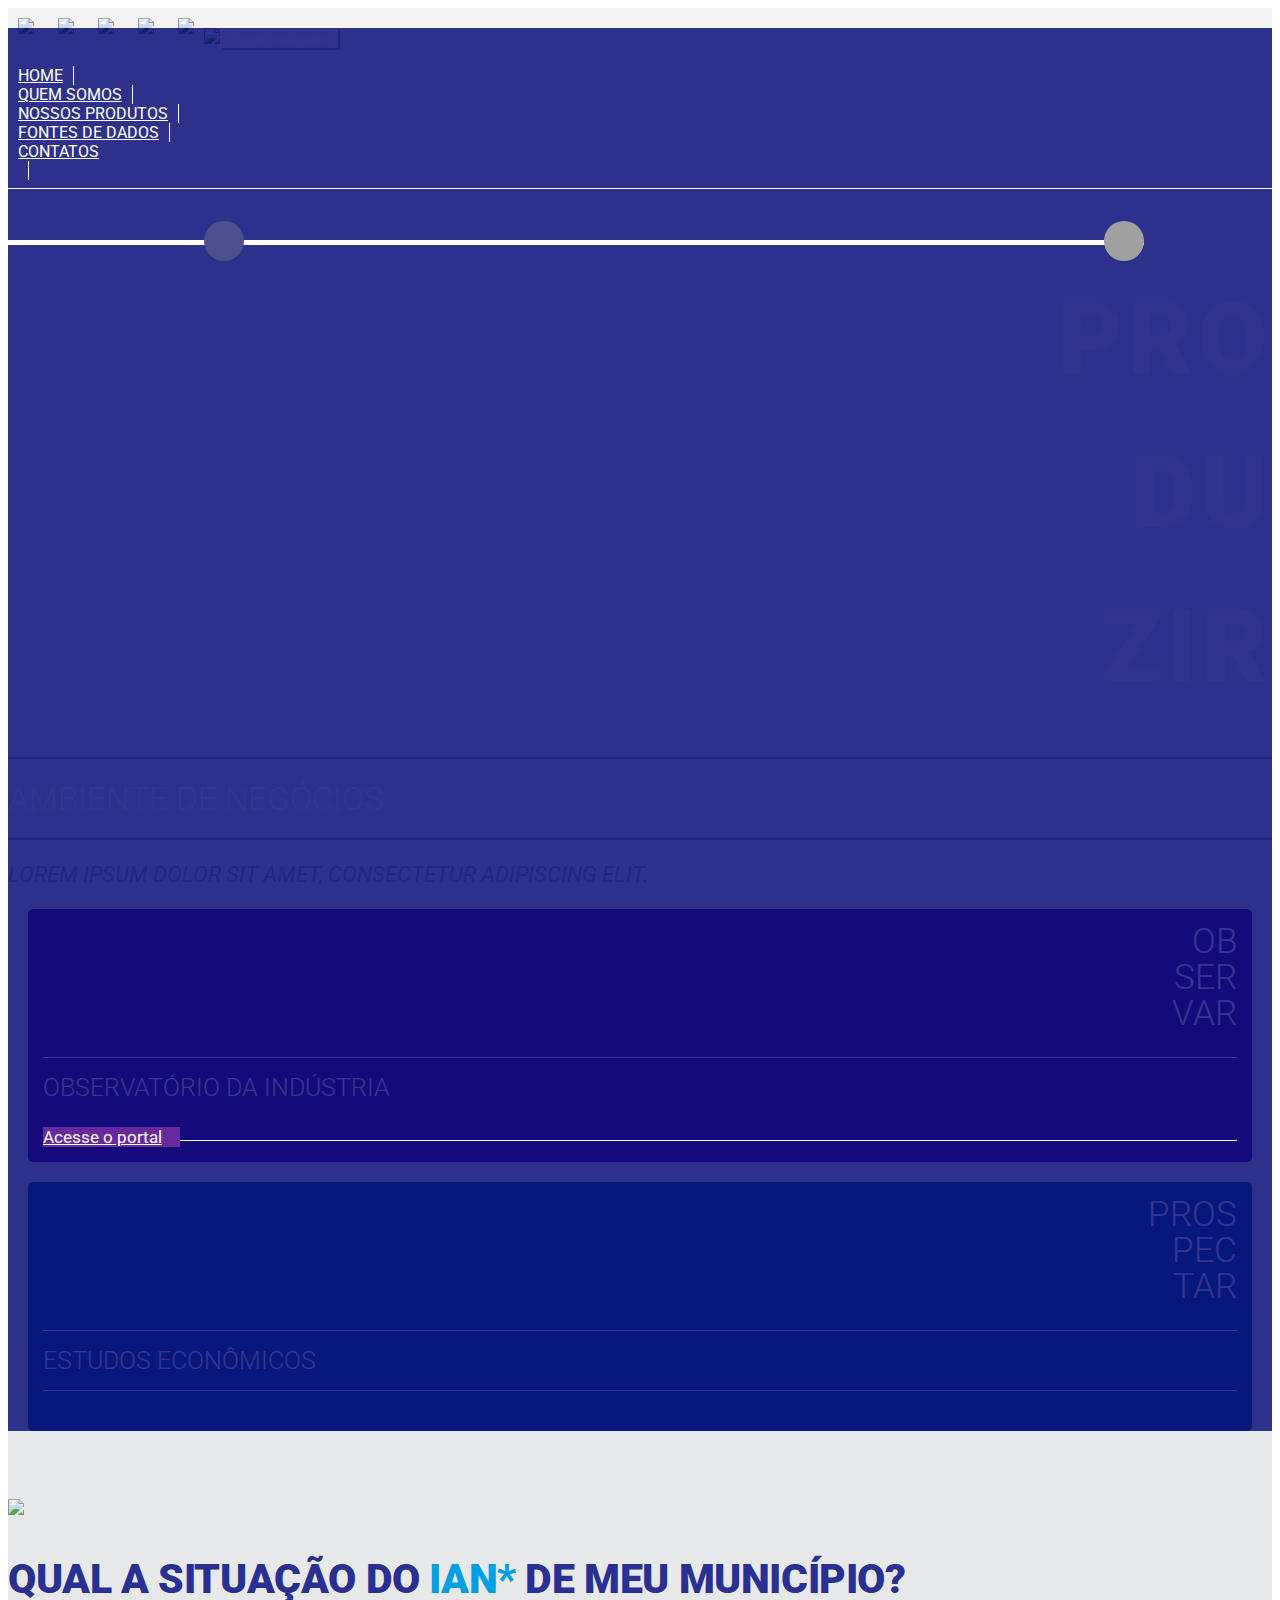
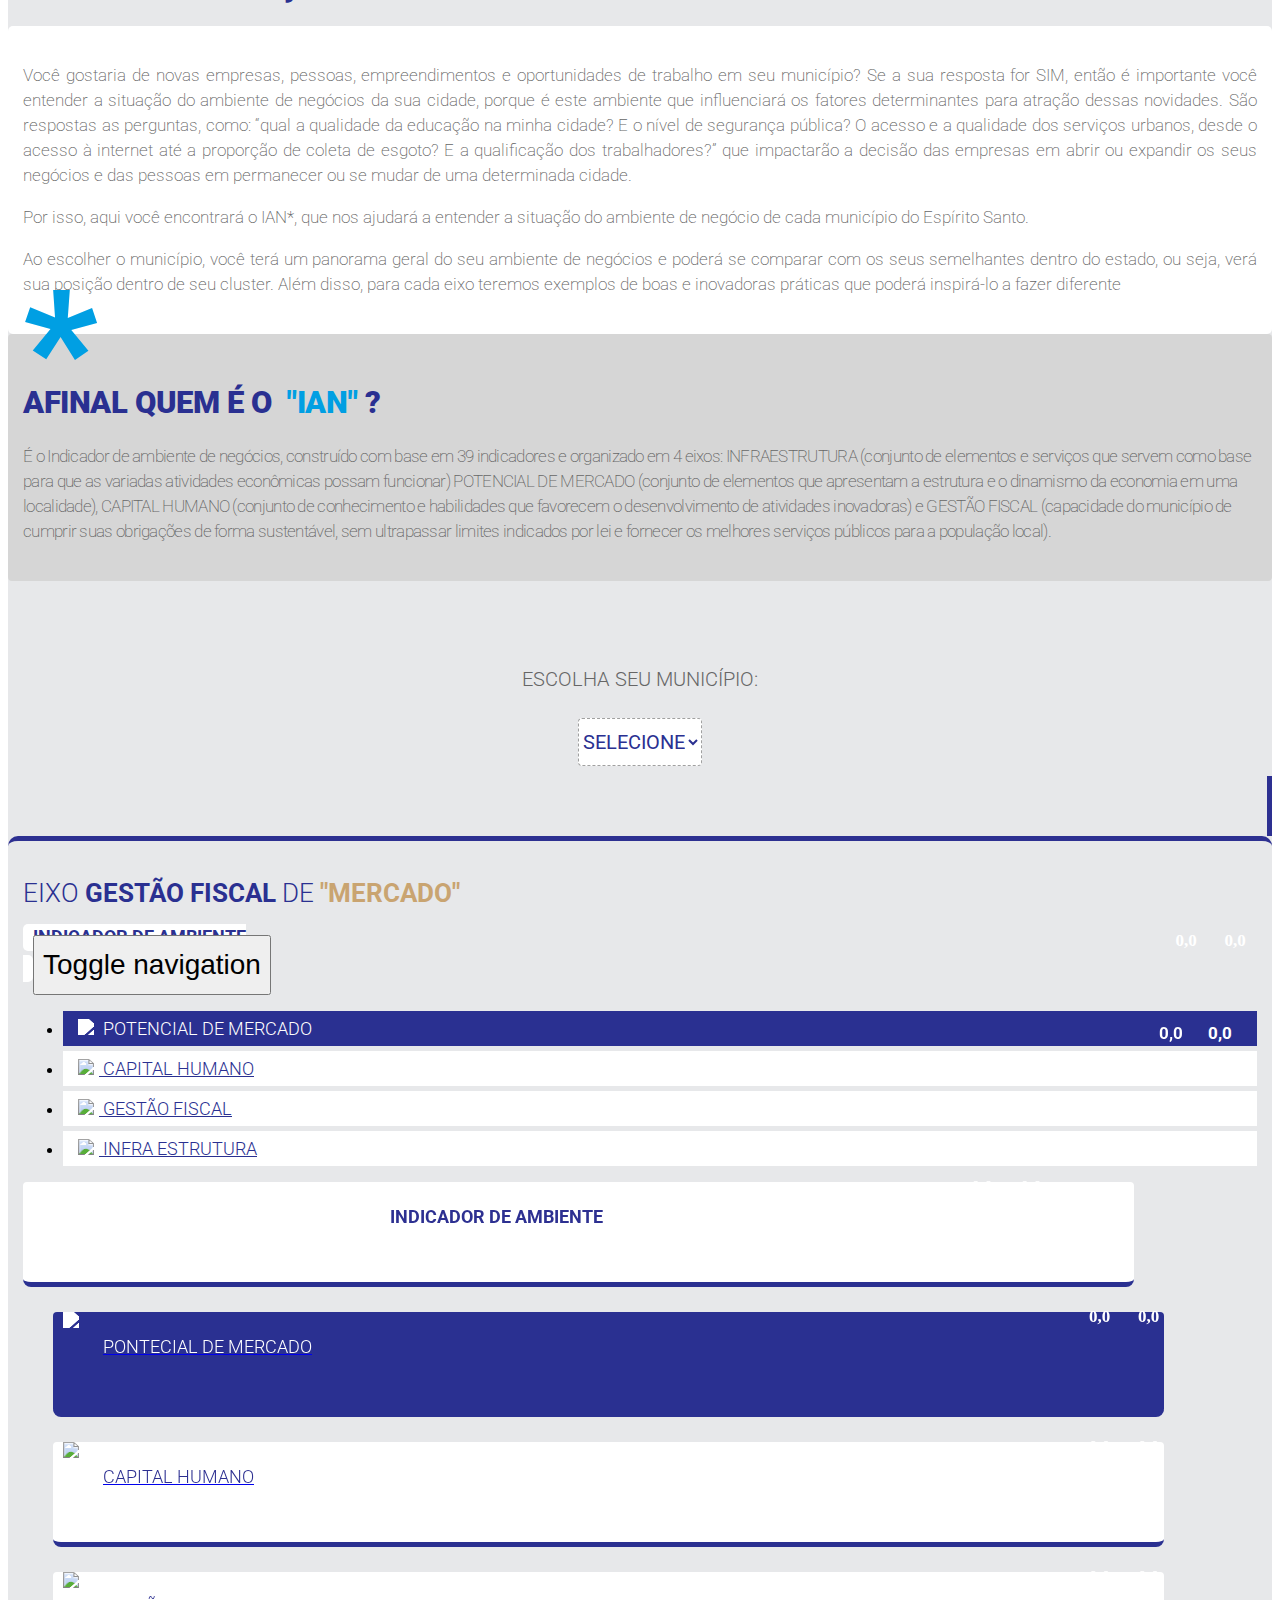
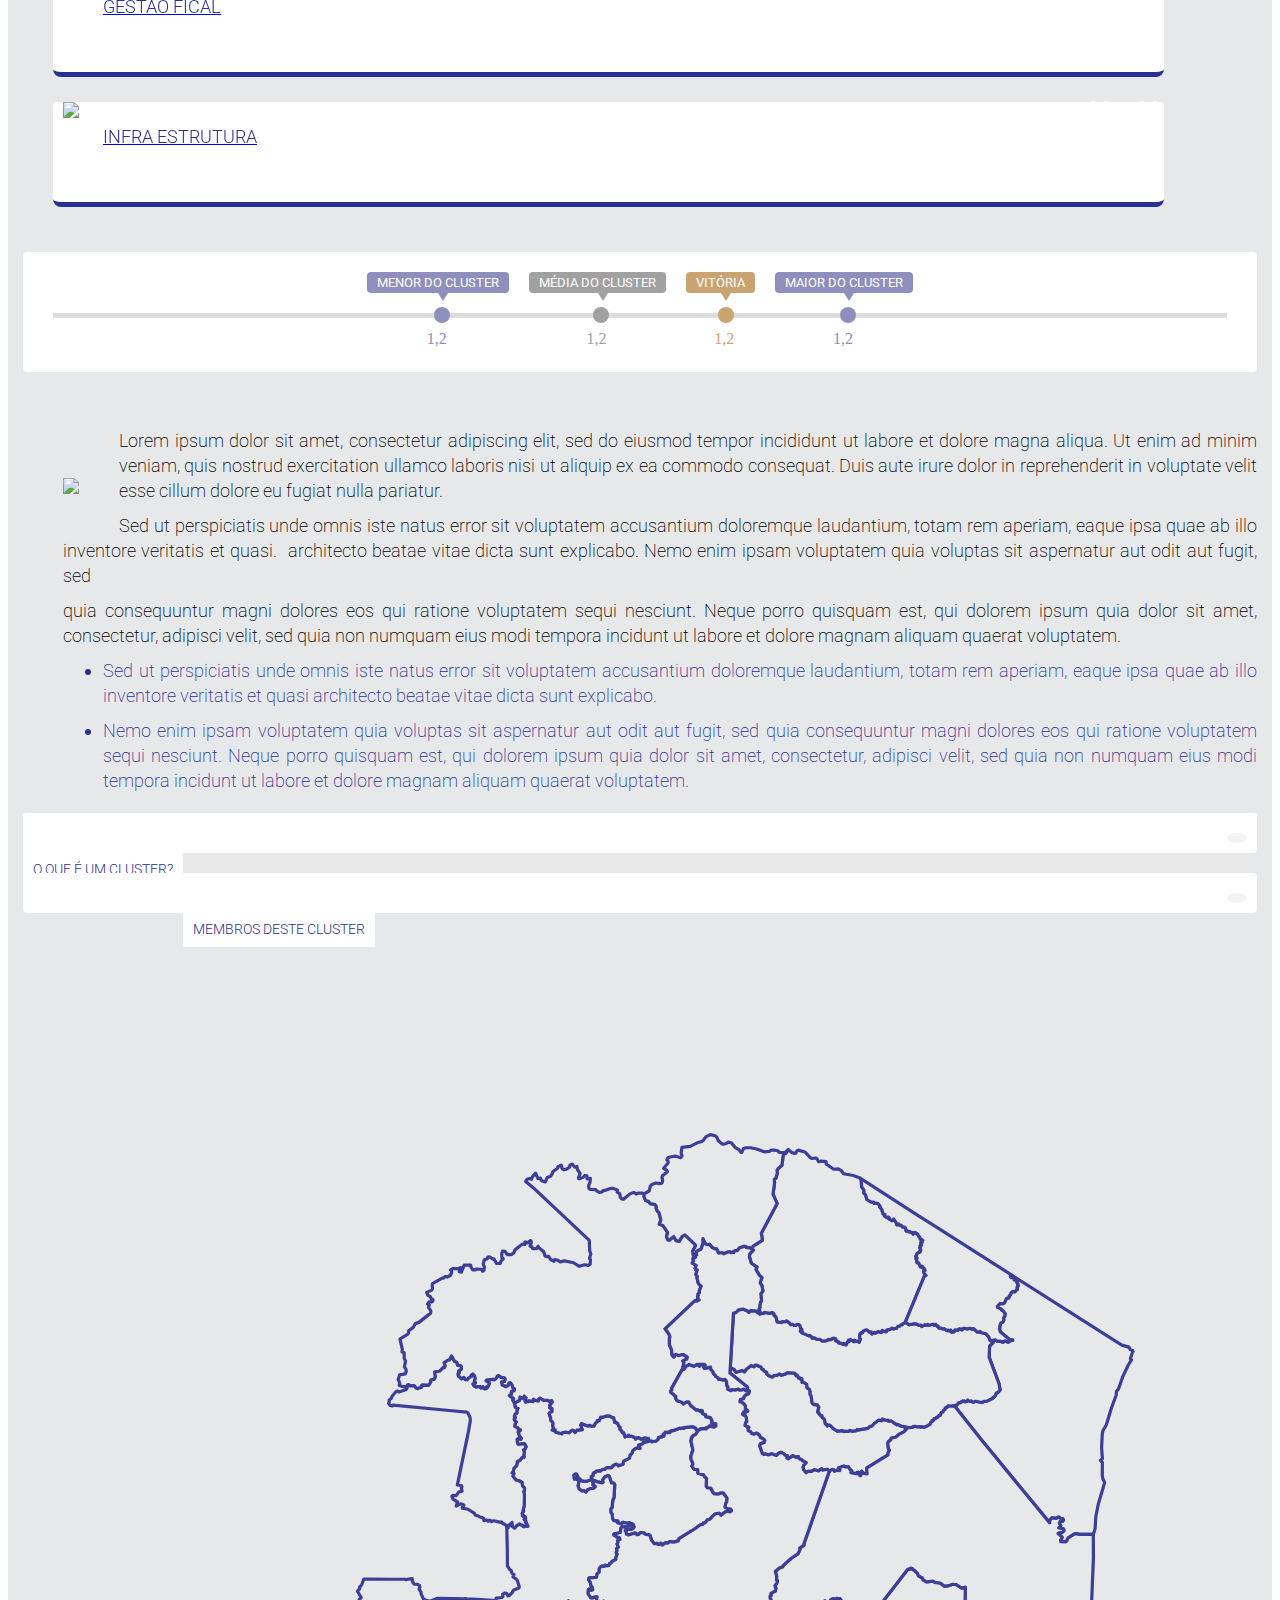
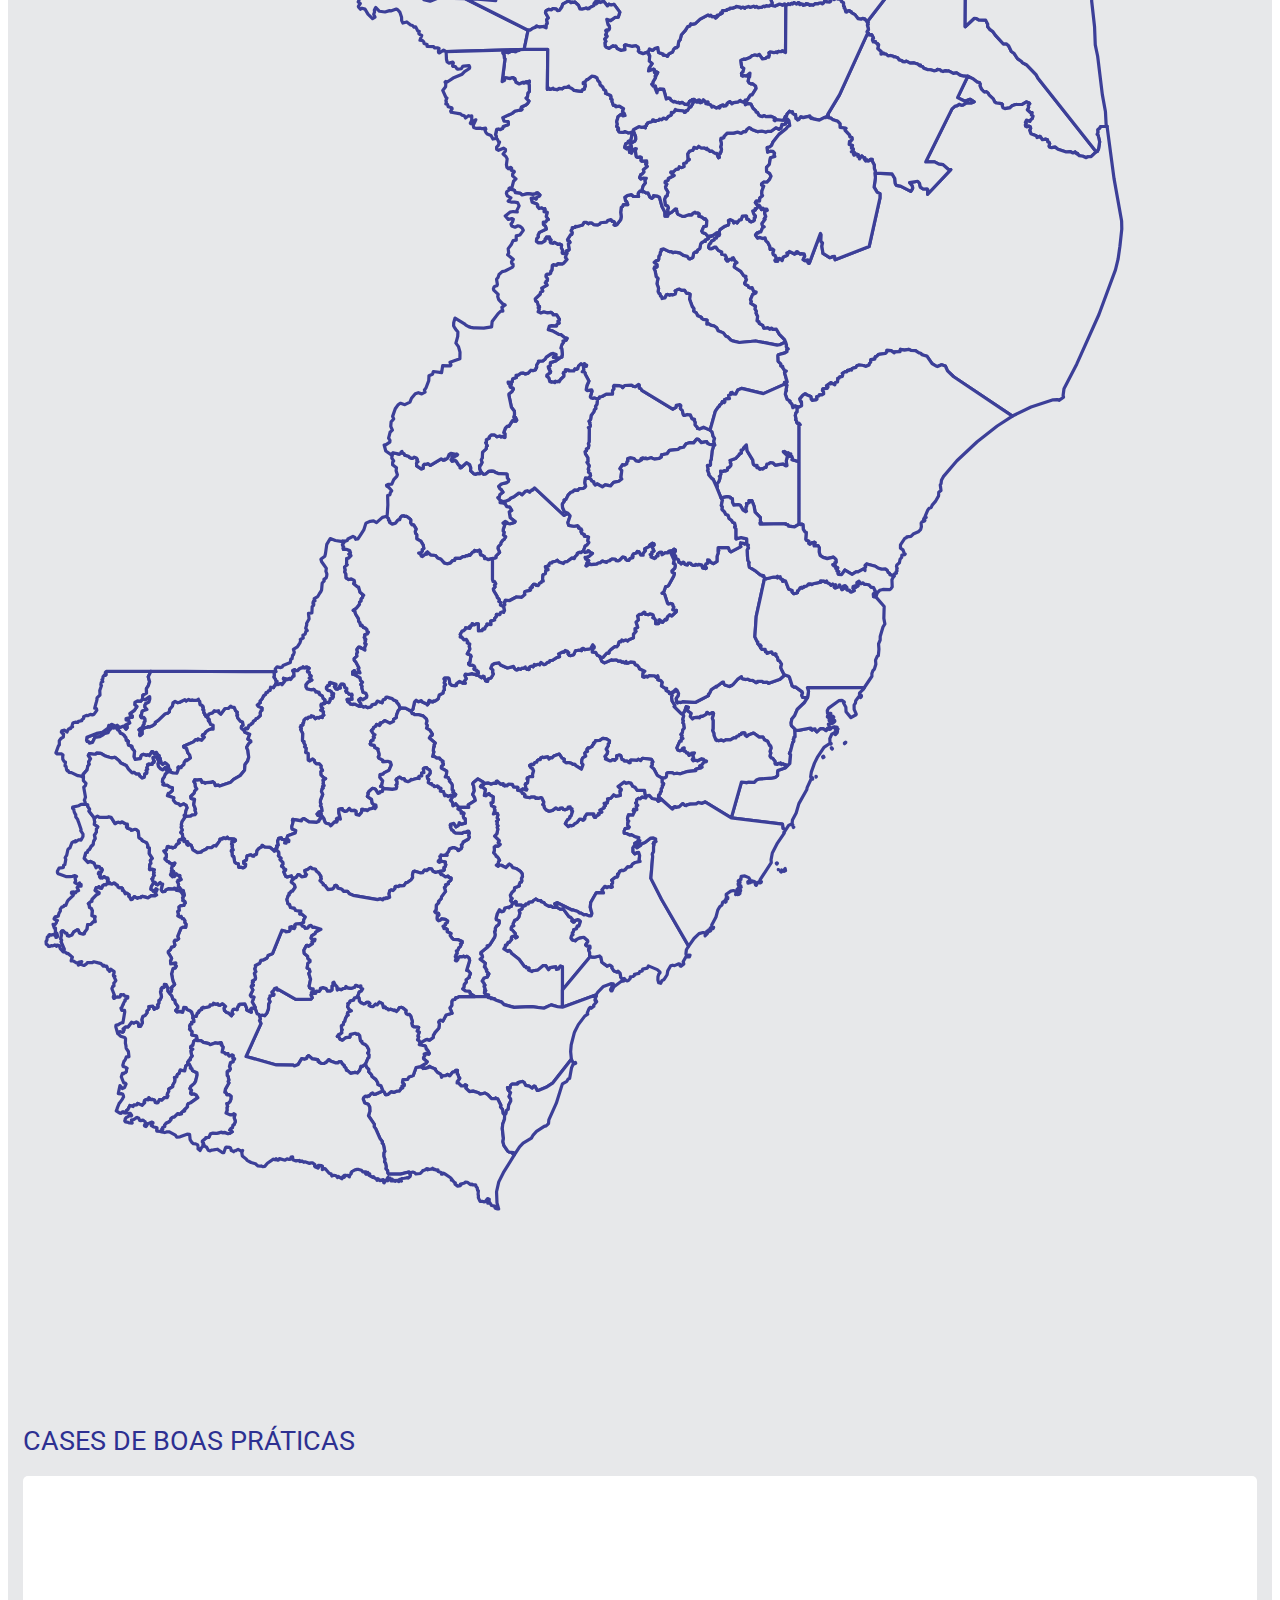
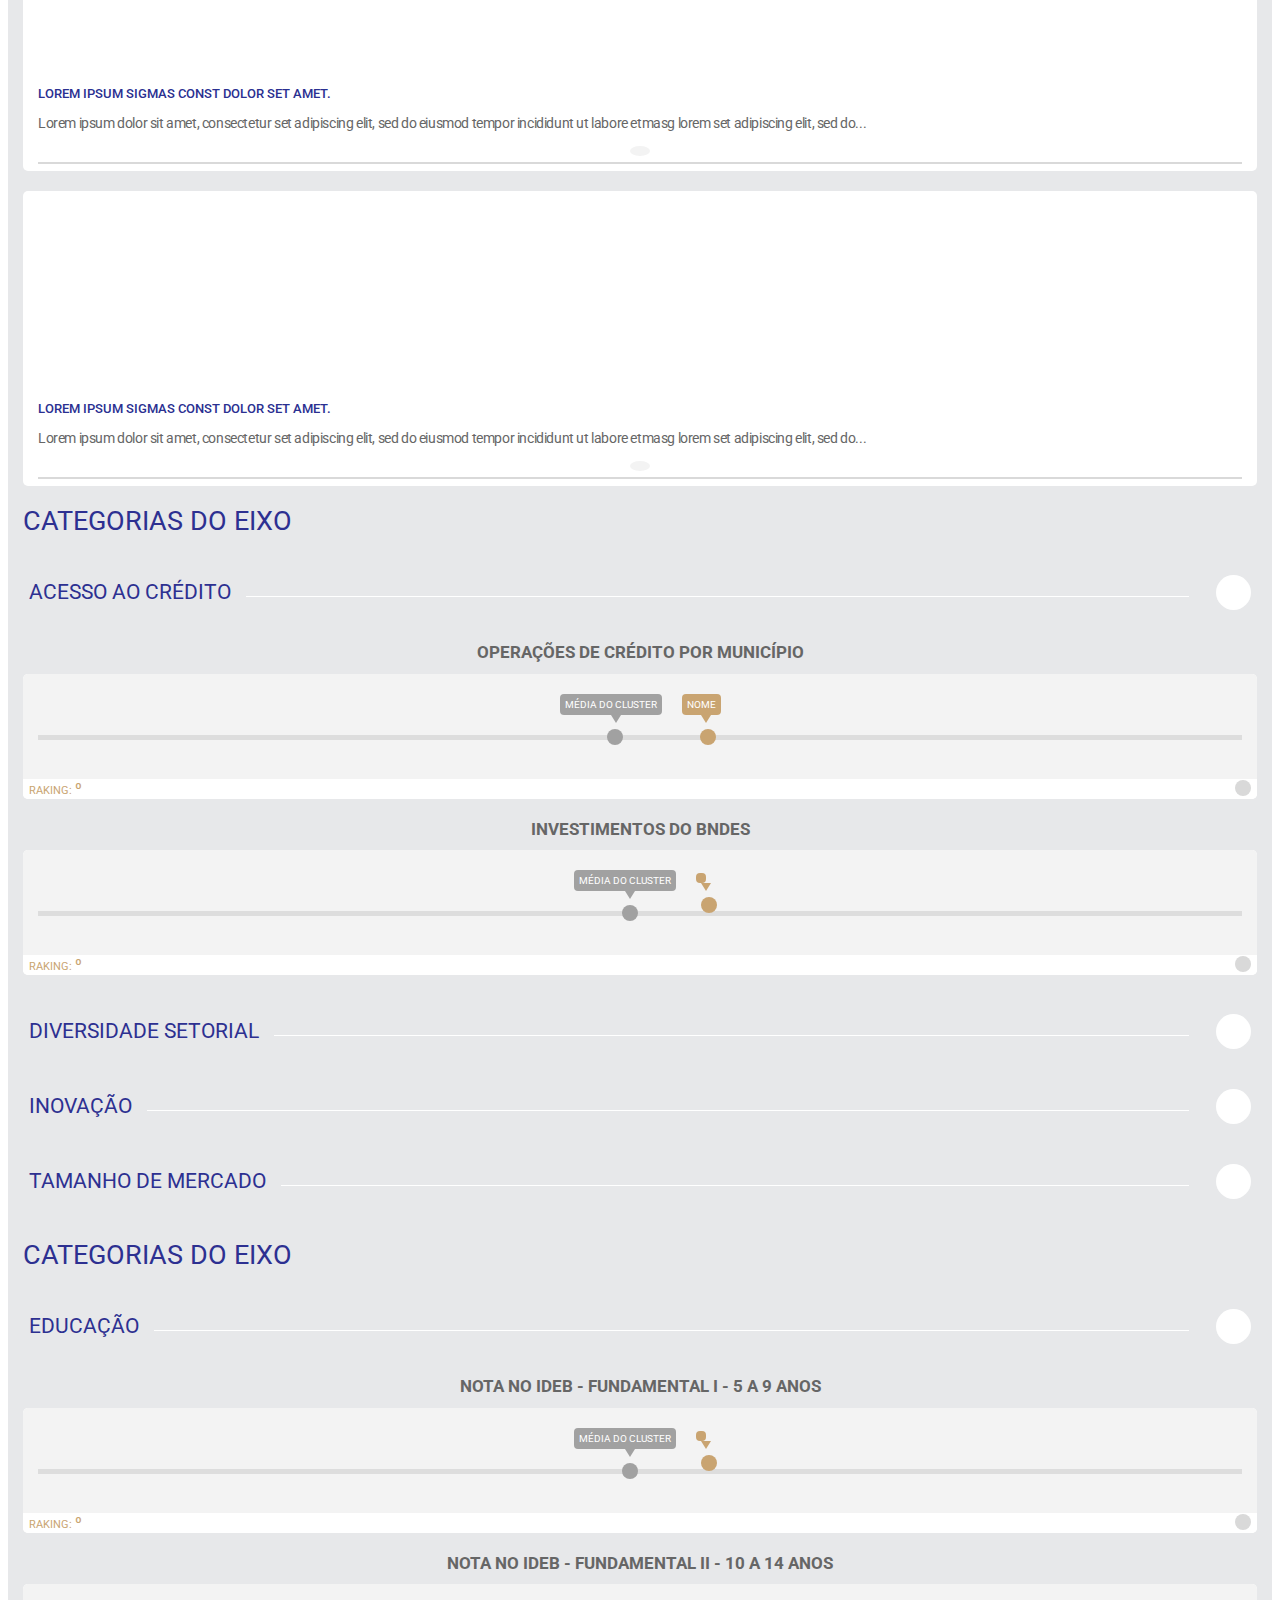
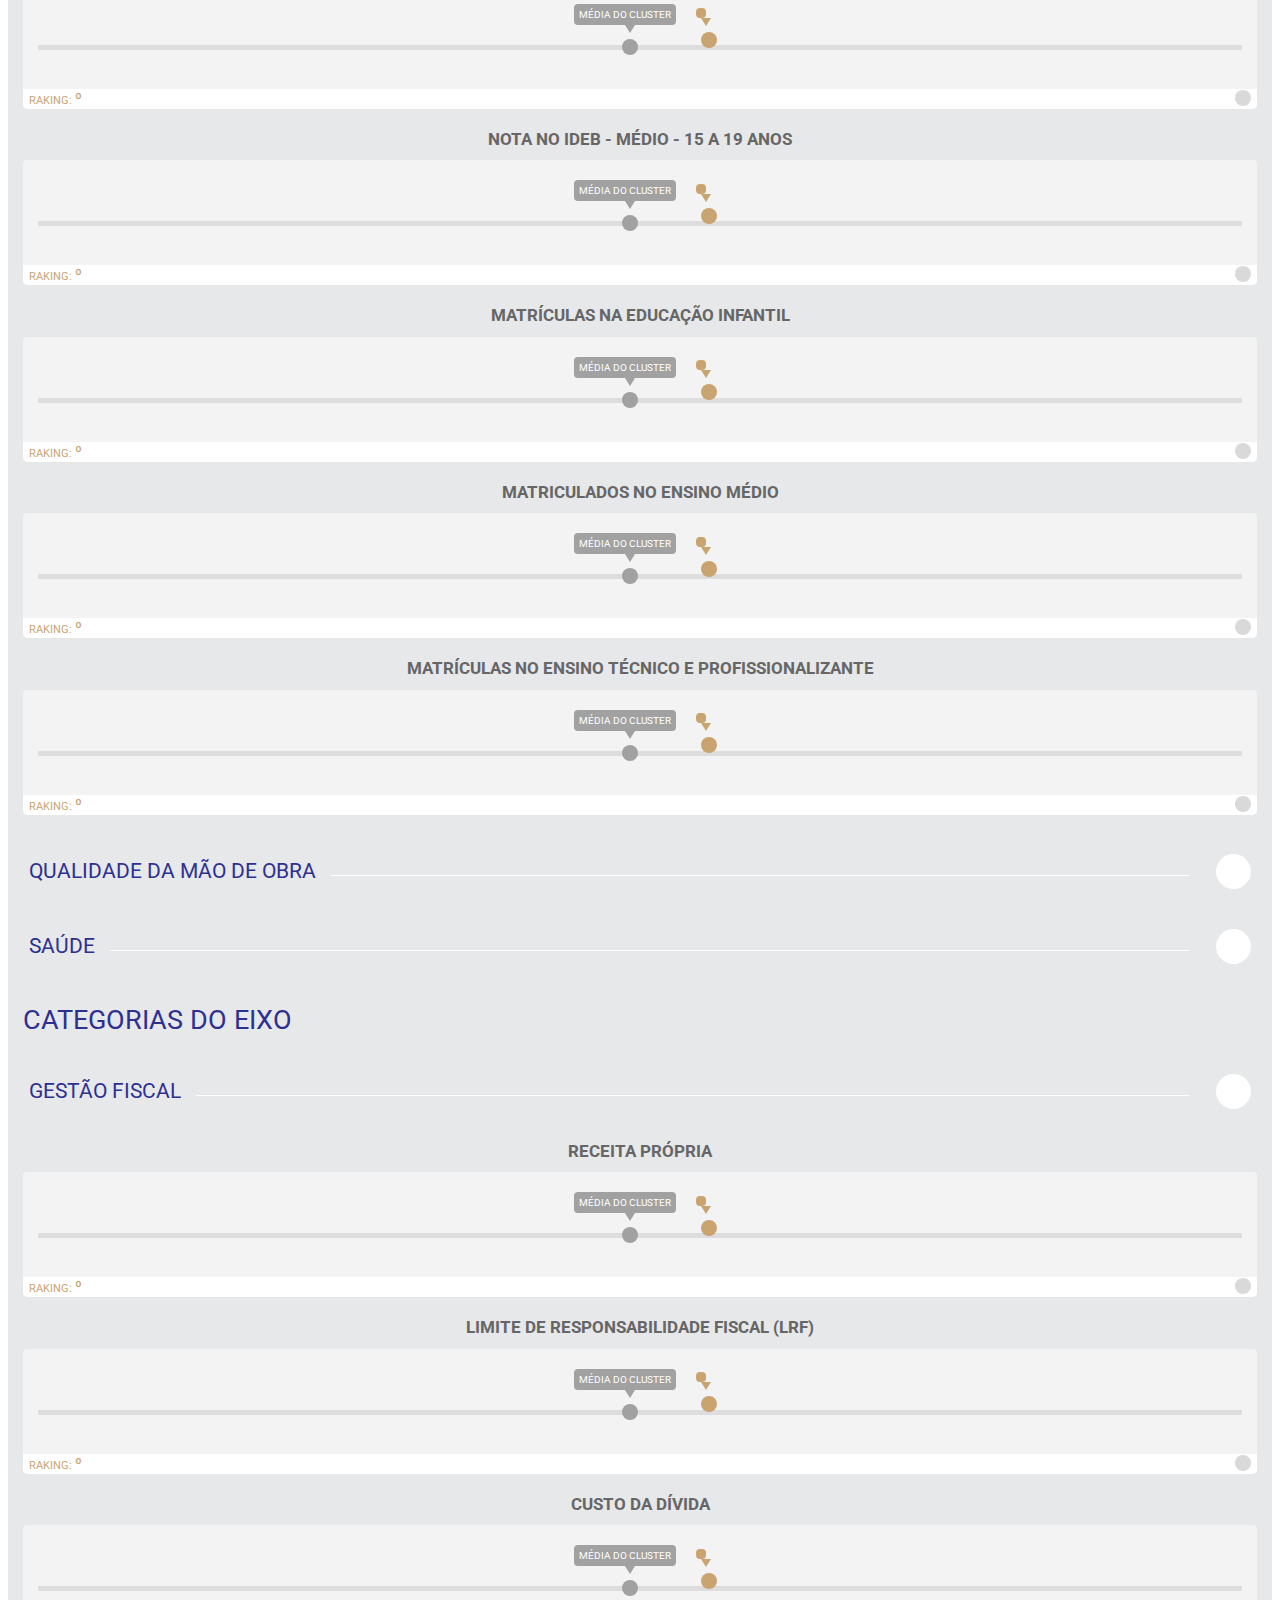
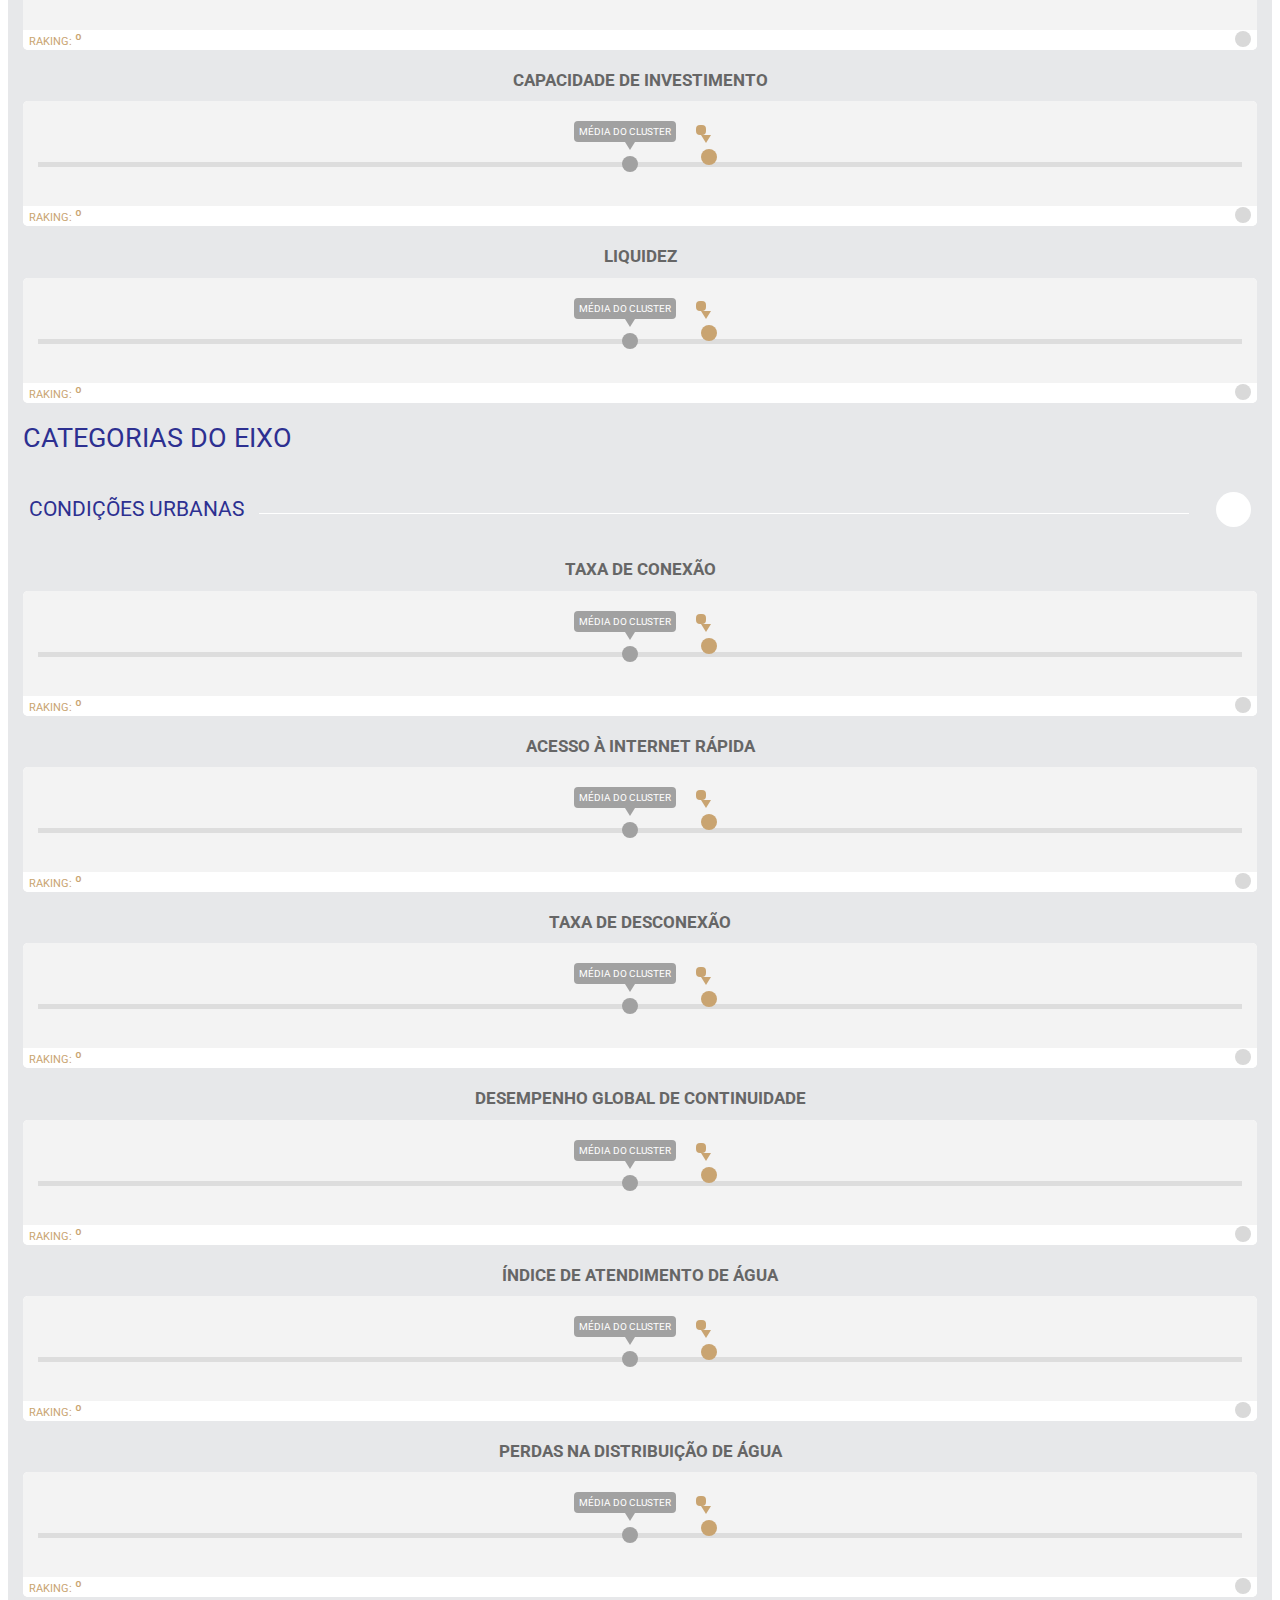
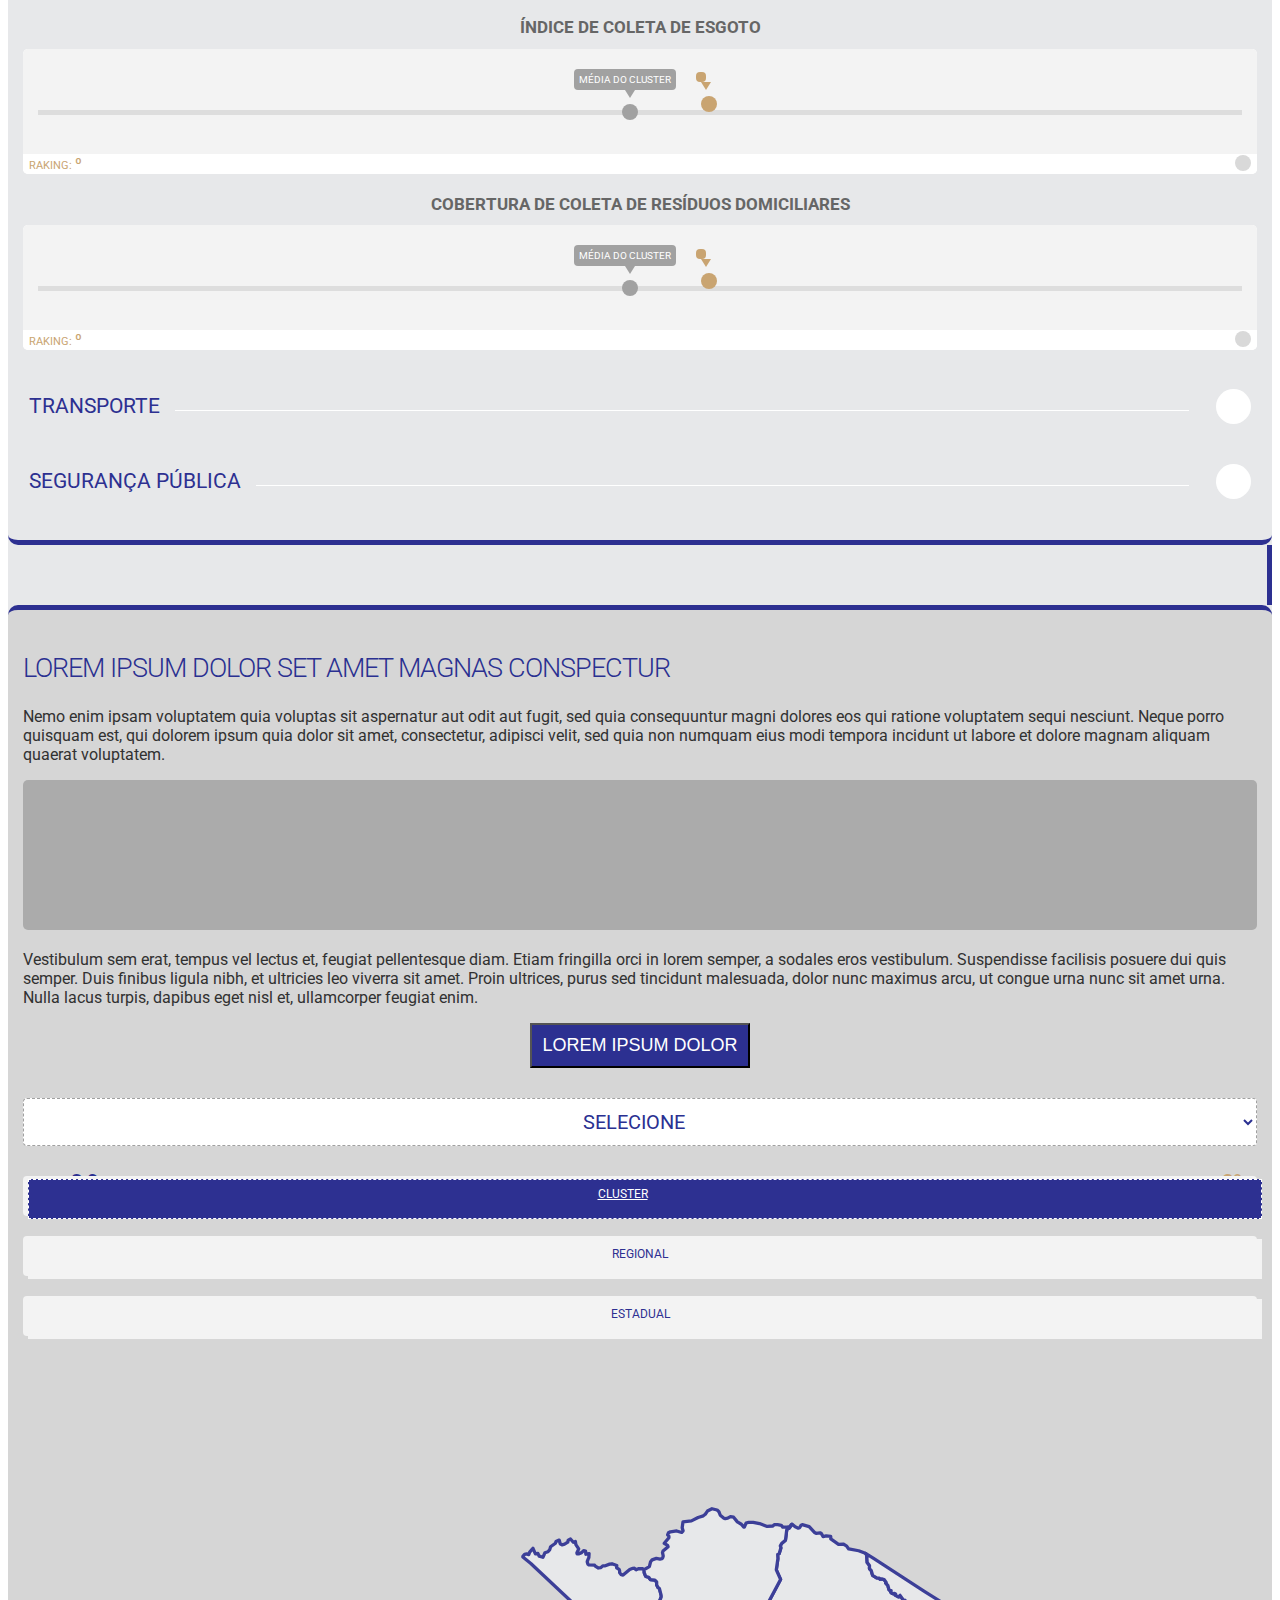
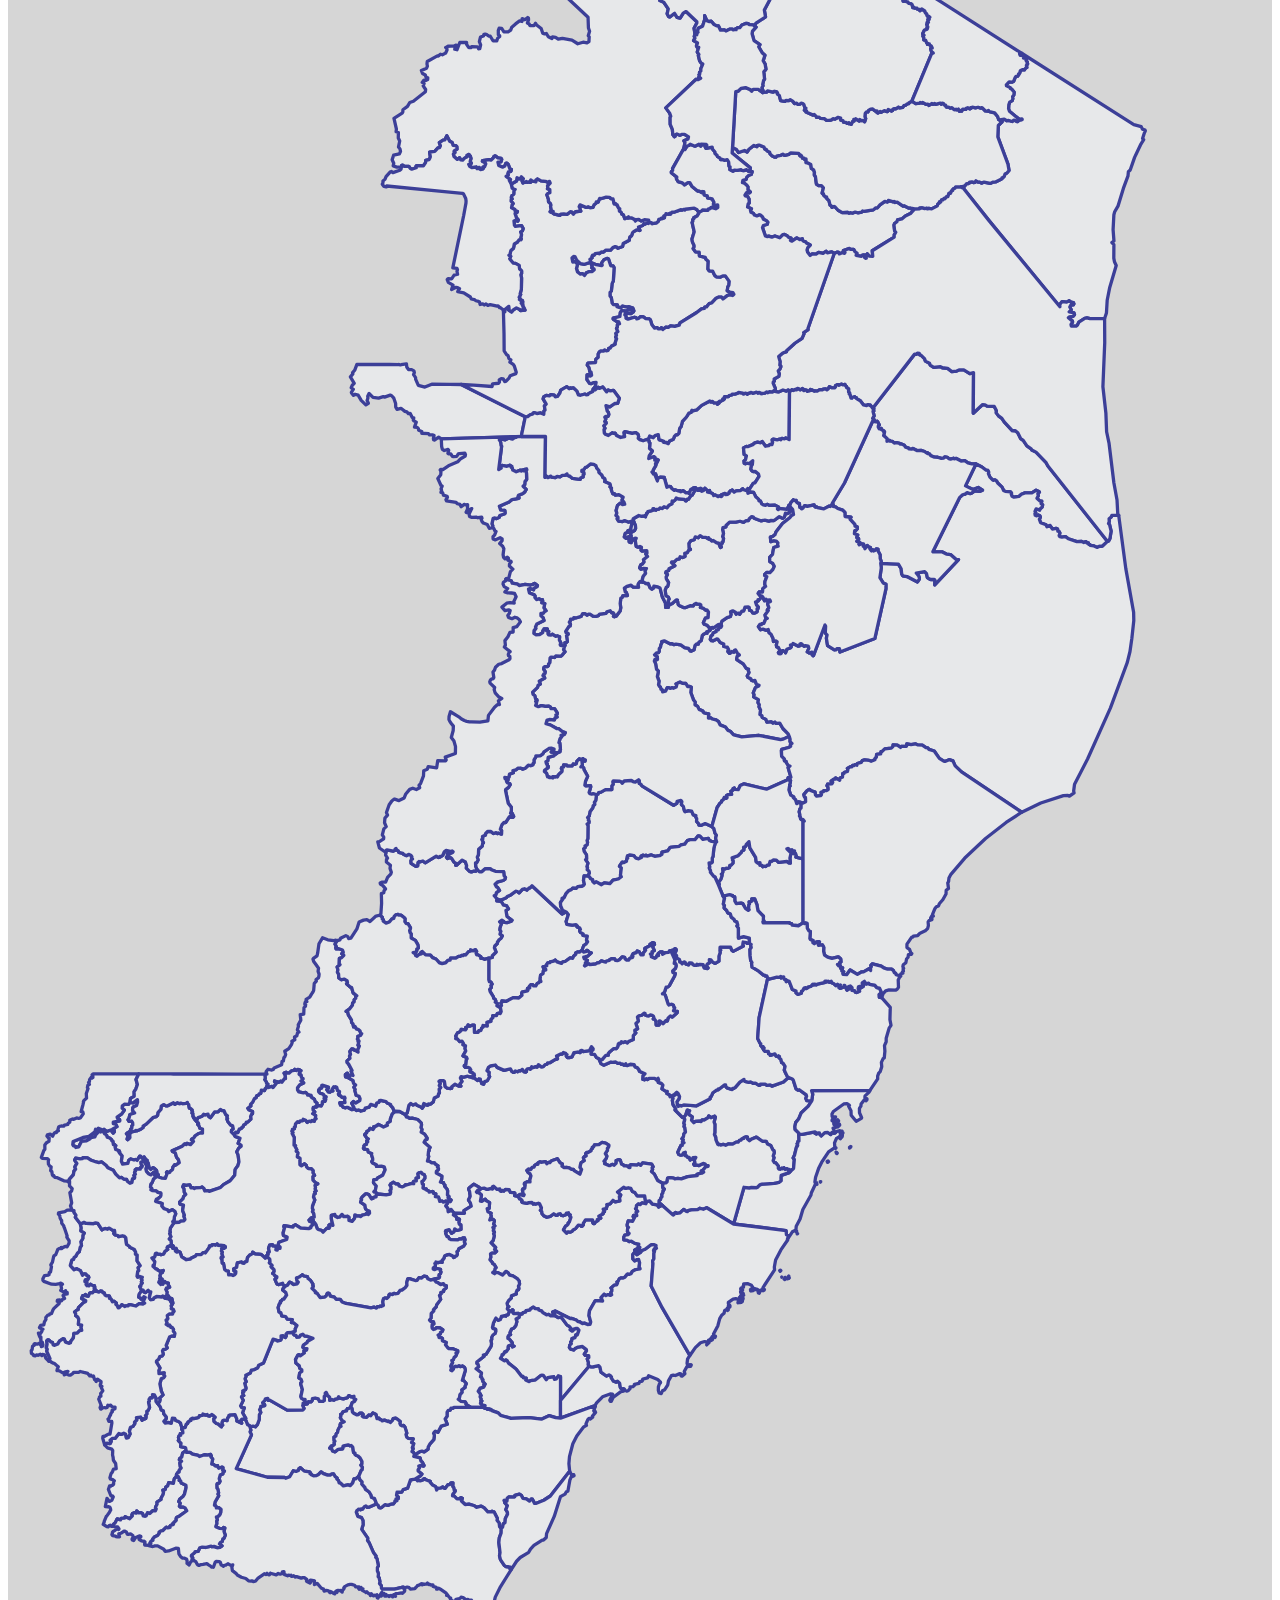
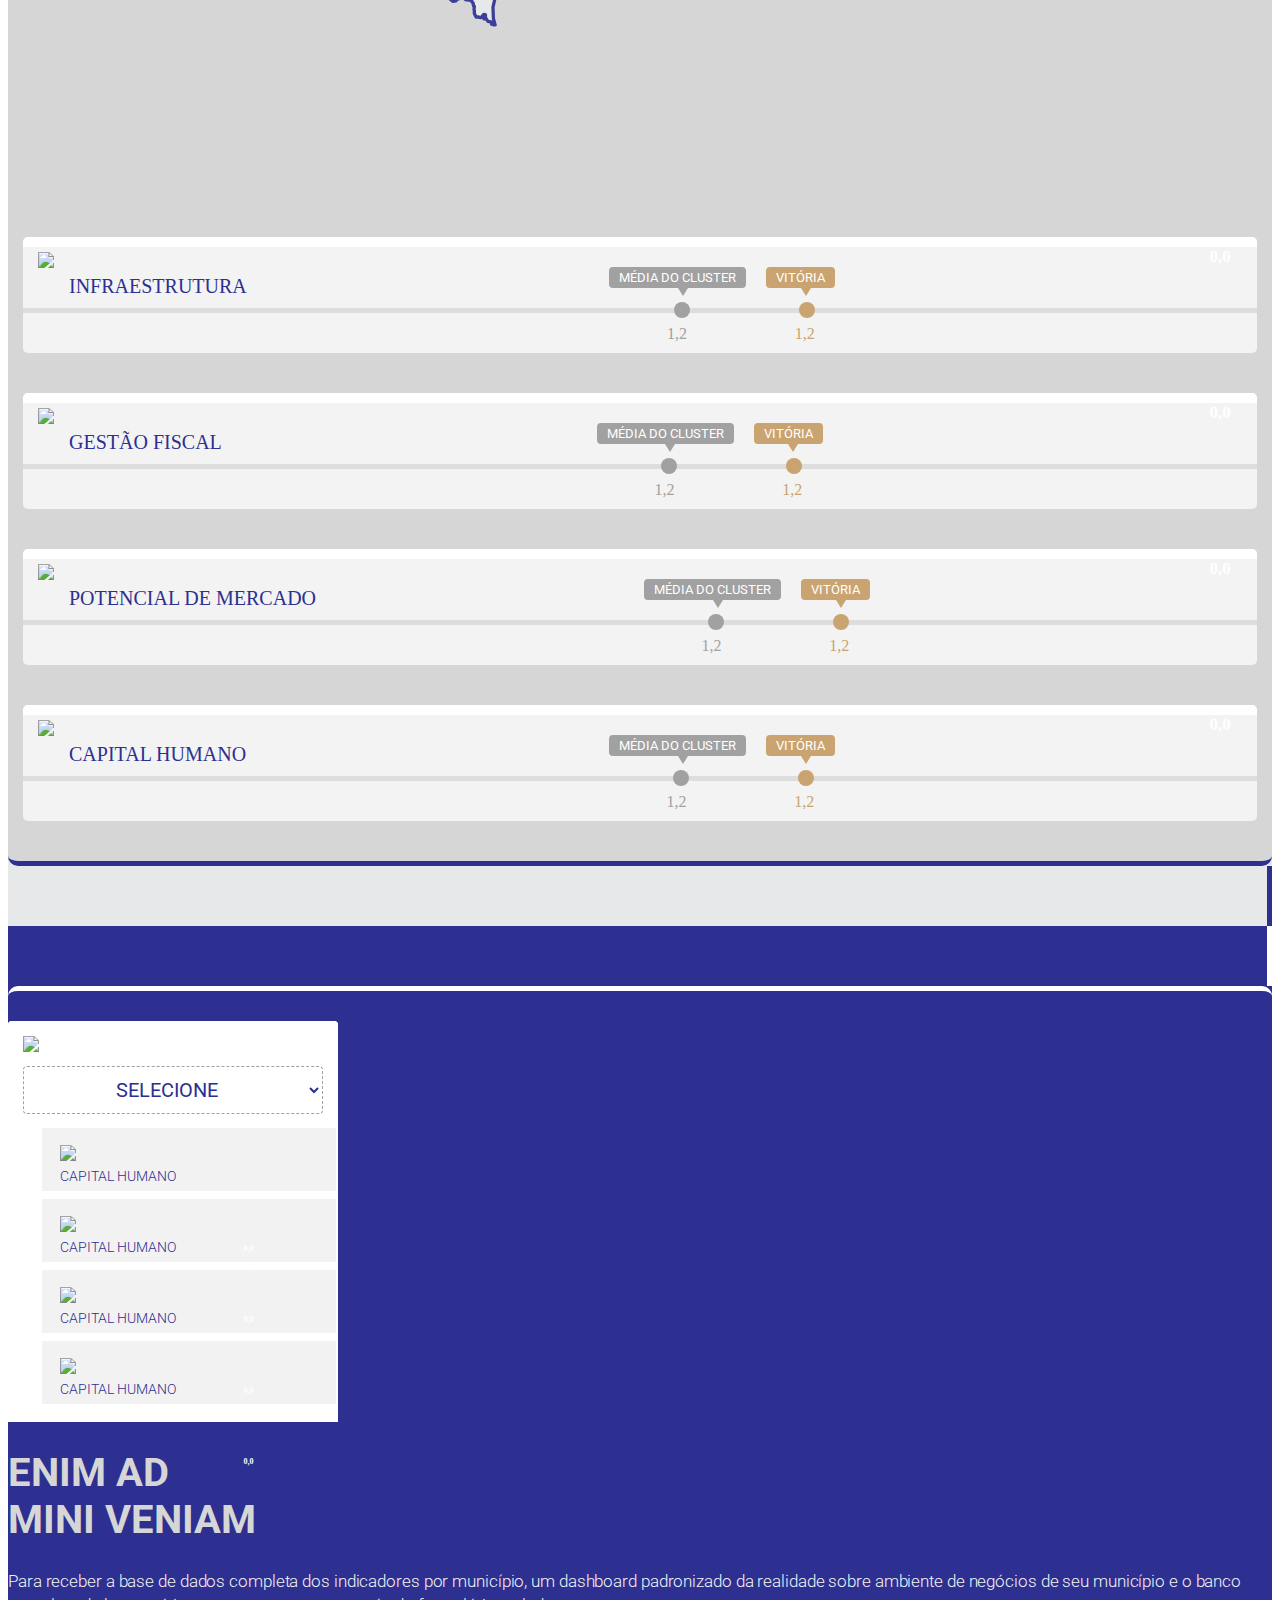
==== index.html @ da2bc50e "Merge branch 'master' of github.com:ismardantas/portaldaindustria" ====
<!DOCTYPE html>
<html>

<head>
    <meta charset="utf-8">
    <meta name="viewport" content="width=device-width, initial-scale=1.0, shrink-to-fit=no">
    <title>Ideies</title>
    <link rel="stylesheet" href="assets/bootstrap/css/bootstrap.min.css">
    <link rel="stylesheet" href="assets/fonts/fontawesome-all.min.css">
    <link rel="stylesheet" href="assets/fonts/font-awesome.min.css">
    <link rel="stylesheet" href="assets/fonts/ionicons.min.css">
    <link rel="stylesheet" href="assets/fonts/fontawesome5-overrides.min.css">
    <link rel="stylesheet" href="https://fonts.googleapis.com/css?family=Open+Sans">
    <link rel="stylesheet" href="https://fonts.googleapis.com/css?family=Roboto:300,400,500,700,900">
    <link rel="stylesheet" href="assets/css/map-style.css">
    <link rel="stylesheet" href="assets/css/owl.carousel.min.css">
    <link rel="stylesheet" href="assets/css/owl.theme.default.min.css">
    <link rel="stylesheet" href="assets/css/slick-theme.css">
    <link rel="stylesheet" href="assets/css/slick.css">
    <link rel="stylesheet" href="assets/css/styles.css">
</head>

<body>
    <div id="cc-conteudo">
        <section class="cc-redes-sociais">
            <div class="container">
                <div class="row">
                    <div class="col">
                        <div class="cc-box-menu">
                            <ul class="cc-main-menu">
                                <li><a href="#"><img src="assets/img/findes-logo-azul.png"></a></li>
                                <li><a href="#"><img src="assets/img/cindes-logo-azul.png"></a></li>
                                <li><a href="#"><img src="assets/img/senai-logo-azul.png"></a></li>
                                <li><a href="#"><img src="assets/img/sesi-logo-azul.png"></a></li>
                                <li><a href="#"><img src="assets/img/iel-logo-azul.png"></a></li>
                            </ul>
                            <ul class="cc-menu-redes-sociais">
                                <li><a href="#"><i class="fa fa-instagram"></i></a></li>
                                <li><a href="#"><i class="fa fa-facebook"></i></a></li>
                                <li><a href="#"><i class="fa fa-twitter"></i></a></li>
                                <li><a href="#"><i class="fa fa-whatsapp"></i></a></li>
                            </ul>
                            <div class="clearfix"></div>
                        </div>
                    </div>
                </div>
            </div>
        </section>
        <header class="cc-cabecalho" style="background-image: url(assets/img/bg-header-home-principal.jpg);">
            <div class="container">
                <div class="row">
                    <div class="col">
                        <nav class="navbar navbar-light navbar-expand-lg">
                            <div class="container-fluid"><a class="navbar-brand" href="#"><img src="assets/img/logo-ideies-branca.png"></a><button data-toggle="collapse" class="navbar-toggler cc-btn-menu-hamburger" data-target="#navcol-1"><span class="sr-only">Toggle navigation</span><span class="navbar-toggler-icon d-none"></span><span><i class="icon ion-android-menu"></i></span></button>
                                <div
                                    class="collapse navbar-collapse d-lg-flex d-xl-flex justify-content-lg-end" id="navcol-1">
                                    <ul class="nav navbar-nav">
                                        <li class="nav-item" role="presentation"><a class="nav-link active cc-item" href="#">Home</a></li>
                                        <li class="nav-item" role="presentation"><a class="nav-link cc-item" href="#">Quem Somos</a></li>
                                        <li class="nav-item" role="presentation"><a class="nav-link cc-item" href="#">Nossos produtos</a></li>
                                        <li class="nav-item" role="presentation"><a class="nav-link cc-item" href="#">FONTES DE DADOS<br></a></li>
                                        <li class="nav-item" role="presentation"><a class="nav-link cc-item cc-border-none" href="#">Contatos</a></li>
                                        <li class="nav-item d-block d-lg-none" role="presentation"><a class="nav-link cc-item" href="#"><i class="fa fa-search"></i></a></li>
                                    </ul>
                                    <div class="cc-busca d-none d-lg-block"><button class="btn btn-primary cc-btn-busca" type="button"><i class="fa fa-search"></i></button></div>
                            </div>
                    </div>
                    </nav>
                </div>
            </div>
            <div class="cc-linha-ponto"></div>
            <div class="cc-box-conteudo-cabecalho">
                <div class="row">
                    <div class="col-md-6">
                        <div class="cc-box-descricao">
                            <div class="row">
                                <div class="col-6">
                                    <h1 class="cc-titulo-grande">Pro</h1>
                                    <h1 class="cc-titulo-grande">Du</h1>
                                    <h1 class="cc-titulo-grande">Zir</h1>
                                </div>
                                <div class="col-6">
                                    <h1 class="cc-titulo-left">Ambiente de negócios</h1>
                                    <p class="cc-texto-left"><em>Lorem ipsum dolor&nbsp;sit amet, consectetur&nbsp;adipiscing elit.</em><br></p>
                                </div>
                            </div>
                        </div>
                    </div>
                    <div class="col-md-4 offset-md-2">
                        <div class="cc-box-descricao-cabecalho cc-box-roxo">
                            <div class="row">
                                <div class="col-4">
                                    <h1 class="cc-titulo-grande">Ob</h1>
                                    <h1 class="cc-titulo-grande">ser</h1>
                                    <h1 class="cc-titulo-grande">var</h1>
                                </div>
                                <div class="col-8">
                                    <p class="cc-texto-right">OBSERVATÓRIO DA INDÚSTRIA</p><a class="cc-link-portal" href="#"><span>Acesse o portal<i class="fa fa-share-square-o"></i></span></a></div>
                            </div>
                        </div>
                        <div class="cc-box-descricao-cabecalho cc-box-azul">
                            <div class="row">
                                <div class="col-4">
                                    <h1 class="cc-titulo-grande">Pros</h1>
                                    <h1 class="cc-titulo-grande">pec</h1>
                                    <h1 class="cc-titulo-grande">tar</h1>
                                </div>
                                <div class="col-8">
                                    <p class="cc-texto-right cc-bottom-border">Estudos econômicos</p>
                                </div>
                            </div>
                        </div>
                    </div>
                </div>
            </div>
    </div>
    </header>
    <section id="cc-section-ian">
        <div class="container"><img class="cc-img-linhaPonto" src="assets/img/bg-produzir-line-points-section-one.png">
            <div class="row">
                <div class="col-md-6 offset-md-3 cc-no-padding">
                    <h1 class="cc-titulo-ian">Qual a situação do <span>ian*</span>&nbsp;de meu município?</h1>
                </div>
            </div>
            <div class="row">
                <div class="col-md-9 cc-no-padding">
                    <div class="cc-box-conteudo">
                        <div class="row cc-custom-row">
                            <div class="col-sm-8 offset-sm-4">
                                <p class="cc-descriao">
                                  Você gostaria de novas empresas, pessoas, empreendimentos e oportunidades de trabalho em seu município? Se a sua resposta for SIM, então é importante você entender a situação do ambiente de negócios da sua cidade, porque é este ambiente que influenciará os fatores determinantes para atração dessas novidades. São respostas as perguntas, como: “qual a qualidade da educação na minha cidade? E o nível de segurança pública? O acesso e a qualidade dos serviços urbanos, desde o acesso à internet até a proporção de coleta de esgoto? E a qualificação dos trabalhadores?” que impactarão a decisão das empresas em abrir ou expandir os seus negócios e das pessoas em permanecer ou se mudar de uma determinada cidade.
                                  <br>
                                </p>
                                <p class="cc-descriao">
                                   Por isso, aqui você encontrará o IAN*, que nos ajudará a entender a situação do ambiente de negócio de cada município do Espírito Santo.
                                   <br>
                                 </p>
                                 <p class="cc-descriao">
                                    Ao escolher o município, você terá um panorama geral do seu ambiente de negócios e poderá se comparar com os seus semelhantes dentro do estado, ou seja, verá sua posição dentro de seu cluster. Além disso, para cada eixo teremos exemplos de boas e inovadoras práticas que poderá inspirá-lo a fazer diferente
                                    <br>
                                 </p>
                            </div>
                        </div>
                    </div>
                </div>
                <div class="col-md-3">
                    <div class="cc-box-sobre-ian">
                        <h1 class="cc-titulo-ian">Afinal quem é o &nbsp;<span>"ian"</span>&nbsp;?</h1>
                        <p class="cc-descricao">
                          É o Indicador de ambiente de negócios, construído com base em 39 indicadores e organizado em 4 eixos: INFRAESTRUTURA (conjunto de elementos e serviços que servem como base para que as variadas atividades econômicas possam funcionar) POTENCIAL DE MERCADO (conjunto de elementos que apresentam a estrutura e o dinamismo da economia em uma localidade), CAPITAL HUMANO (conjunto de conhecimento e habilidades que favorecem o desenvolvimento de atividades inovadoras) e GESTÃO FISCAL (capacidade do município de cumprir suas obrigações de forma sustentável, sem ultrapassar limites indicados por lei e fornecer os melhores serviços públicos para a população local).
                         <br>
                        </p>
                    </div>
                </div>
            </div>
            <div class="cc-boneco-absoluto"><img class="cc-img-boneco" src="assets/img/boneco-1.png"></div>
        </div>
    </section>
    <section class="cc-section-select">
      <div class="container">
        <div class="row">
          <div class="col">
            <h4 class="cc-titulo">Escolha seu município:</h4>
            <select class="cc-select-municipio">
              <option value="" selected="">Selecione</option>
            </select>
          </div>
        </div>
      </div>
    </section>
    <section class="cc-section-borda">
        <div class="container">
            <div class="row">
                <div class="col-6"></div>
            </div>
        </div>
    </section>
    <section class="cc-contuedo-eixos">
        <div class="container">
            <div class="cc-box-eixo-geral cc-borda-grande">
                <div class="row">
                    <div class="col-12">
                        <h1 class="text-center cc-titulo-principal">Eixo <strong>Gestão Fiscal</strong> de&nbsp;<span data-municipio="" class="municipioName">"Mercado"</span></h1>
                        <nav class="navbar navbar-light navbar-expand-lg cc-segundo-menu d-block d-lg-none">
                            <div class="container-fluid"><a class="navbar-brand" href="#" data-toggle="collapse" data-target="#navcol-2"><span class="cc-imagem-texto">Indicador de ambiente</span>
                              <span data-cpos_ian="" class="cc-ranking">0,0</span>
                              <span data-ian="" class="cc-pontuacao">0,0</span>
                              <div class="clearfix"></div></a>
                                <button data-toggle="collapse" class="navbar-toggler" data-target="#navcol-2"><span class="sr-only">Toggle navigation</span><span class="navbar-toggler-icon d-none"></span><span><i class="icon ion-android-menu"></i></span></button>
                                <div class="collapse navbar-collapse" id="navcol-2">
                                  <ul class="nav navbar-nav nav-pills" role="tablist">
                                    <li class="nav-item" role="presentation">
                                      <a class="nav-link cc-custom-link active" id="pills-mercado-tab" data-toggle="pill" href="#v-pills-mercado" role="tab" aria-controls="v-pills-mercado" aria-selected="true">
                                        <span class="cc-imagem-texto"><img class="img-fluid" src="assets/img/icone-moeda.png">&nbsp;Potencial de mercado</span>
                                        <span data-cpos_merc="" class="cc-ranking">0,0</span>
                                        <span data-merc="" class="cc-pontuacao">0,0</span>
                                        <div class="clearfix"></div>
                                      </a>
                                    </li>
                                    <li class="nav-item" role="presentation">
                                      <a class="nav-link cc-custom-link" id="pills-humano-tab" data-toggle="pill" href="#v-pills-humano" role="tab" aria-controls="v-pills-humano" aria-selected="false">
                                        <span class="cc-imagem-texto"><img class="img-fluid" src="assets/img/produzir-menu-capital.png">&nbsp;Capital Humano</span>
                                        <span data-cpos_caph="" class="cc-ranking">0,0</span>
                                        <span data-caph="" class="cc-pontuacao">0,0</span>
                                        <div class="clearfix"></div>
                                      </a>
                                    </li>
                                    <li class="nav-item" role="presentation">
                                      <a class="nav-link cc-custom-link" id="pills-fiscal-tab" data-toggle="pill" href="#v-pills-fiscal" role="tab" aria-controls="v-pills-fiscal" aria-selected="false">
                                        <span class="cc-imagem-texto"><img class="img-fluid" src="assets/img/produzir-menu-gestao.png">&nbsp;Gestão Fiscal</span>
                                        <span data-cpos_gestfin="" class="cc-ranking">0,0</span>
                                        <span data-gestfin="" class="cc-pontuacao">0,0</span>
                                        <div class="clearfix"></div>
                                      </a>
                                    </li>
                                    <li class="nav-item" role="presentation">
                                      <a class="nav-link cc-custom-link" id="pills-infra-tab" data-toggle="pill" href="#v-pills-infra" role="tab" aria-controls="v-pills-infra" aria-selected="false">
                                        <span class="cc-imagem-texto"><img class="img-fluid" src="assets/img/icone-moeda.png">&nbsp;Infra estrutura</span>
                                        <span data-cpos_infra="" class="cc-ranking">0,0</span>
                                        <span data-infra="" class="cc-pontuacao">0,0</span>
                                        <div class="clearfix"></div>
                                      </a>
                                    </li>
                                  </ul>
                                </div>
                            </div>
                        </nav>
                    </div>
                    <div class="col-lg-3">
                      <div id="sidebar" class="sidebar">
                      <div class="sidebar__inner">
                        <div class="cc-box-card-menu d-none d-lg-block">
                          <div class="cc-linha">
                            <div class="cc-box-card cc-card-principal">
                              <span data-cpos_ian="" class="d-block cc-ranking">0,0</span>
                              <span data-ian="" class="d-block cc-pontuacao">0,0</span>

                              <div class="clearfix"></div>
                              <div class="cc-descricao">
                                <h4 class="cc-titulo-menu-eixo">Indicador de ambiente</h4>
                              </div>
                            </div>
                            <div class="nav flex-column nav-pills" id="v-pills-tab" role="tablist" aria-orientation="vertical">
                              <a class="" id="v-pills-mercado-tab" data-toggle="pill" href="#v-pills-mercado" role="tab" aria-controls="v-pills-mercado" aria-selected="true">
                                <div class="cc-box-card active">
                                  <span data-cpos_merc="" class="d-block cc-ranking">0,0</span>
                                  <span data-merc="" class="d-block cc-pontuacao">0,0</span>

                                  <div class="clearfix"></div>
                                  <div class="cc-descricao">
                                    <figure class="figure cc-box-imagem"><img class="img-fluid figure-img" src="assets/img/icone-moeda.png"></figure>
                                    <h4 class="cc-titulo-menu-eixo">Pontecial de Mercado</h4>
                                  </div>
                                </div>
                              </a>
                              <a class="" id="v-pills-humano-tab" data-toggle="pill" href="#v-pills-humano" role="tab" aria-controls="v-pills-humano" aria-selected="false">
                                <div class="cc-box-card">
                                  <span data-cpos_caph="" class="d-block cc-ranking">0,0</span>
                                  <span data-caph="" class="d-block cc-pontuacao">0,0</span>

                                  <div class="clearfix"></div>
                                  <div class="cc-descricao">
                                    <figure class="figure cc-box-imagem"><img class="img-fluid figure-img" src="assets/img/produzir-menu-capital.png"></figure>
                                    <h4 class="cc-titulo-menu-eixo">Capital humano</h4>
                                  </div>
                                </div>
                              </a>
                              <a class="" id="v-pills-fiscal-tab" data-toggle="pill" href="#v-pills-fiscal" role="tab" aria-controls="v-pills-fiscal" aria-selected="false">
                                <div class="cc-box-card">
                                  <span data-cpos_gestfin="" class="d-block cc-ranking">0,0</span>
                                  <span data-gestfin="" class="d-block cc-pontuacao">0,0</span>

                                  <div class="clearfix"></div>
                                  <div class="cc-descricao">
                                    <figure class="figure cc-box-imagem"><img class="img-fluid figure-img" src="assets/img/produzir-menu-gestao.png"></figure>
                                    <h4 class="cc-titulo-menu-eixo">Gestão fical</h4>
                                  </div>
                                </div>
                              </a>
                              <a class="" id="v-pills-infra-tab" data-toggle="pill" href="#v-pills-infra" role="tab" aria-controls="v-pills-infra" aria-selected="false">
                                <div class="cc-box-card">
                                  <span data-cpos_infra="" class="d-block cc-ranking">0,0</span>
                                  <span data-infra="" class="d-block cc-pontuacao">0,0</span>

                                  <div class="clearfix"></div>
                                  <div class="cc-descricao">
                                    <figure class="figure cc-box-imagem"><img class="img-fluid figure-img" src="assets/img/produzir-menu-infra.png"></figure>
                                    <h4 class="cc-titulo-menu-eixo">Infra estrutura</h4>
                                  </div>
                                </div>
                              </a>
                            </div>
                          </div>
                        </div>
                      </div>
                      </div>
                    </div>
                    <div class="col-lg-9">
                        <div class="row">
                            <div class="col-12">
                                <div class="cc-regua">
                                    <div class="cc-alinha-items">
                                        <div class="cc-box-valores"><span class="cc-legenda-cluster cc-cor-roxo">Menor do cluster</span><span id="notaReguacmin_merc" class="cc-valor cc-cor-roxo">1,2</span></div>
                                        <div class="cc-box-valores"><span class="cc-legenda-cluster cc-cor-cinza">Média do cluster</span><span id="notaReguacmed_merc" class="cc-valor cc-cor-cinza">1,2</span></div>
                                        <div class="cc-box-valores"><span class="cc-legenda-cluster cc-cor-marrom municipioName">Vitória</span><span id="notaReguaPrincipaMerc" class="cc-valor cc-cor-marrom">1,2</span></div>
                                        <div class="cc-box-valores"><span class="cc-legenda-cluster cc-cor-roxo">Maior do cluster</span><span id="notaReguacmax_merc" class="cc-valor cc-cor-roxo">1,2</span></div>
                                    </div>
                                    <div class="cc-linha"></div>
                                </div>
                            </div>
                            <div class="col-md-7">
                                <div class="cc-como-funciona">
                                    <figure class="figure cc-figure d-none d-md-block"><img class="img-fluid figure-img" src="assets/img/boneco.png"></figure>
                                    <ul>
                                        <li>Lorem ipsum dolor sit amet, consectetur adipiscing elit, sed do eiusmod tempor incididunt ut labore et dolore magna aliqua. Ut enim ad minim veniam, quis nostrud exercitation ullamco laboris nisi ut aliquip ex ea
                                            commodo consequat. Duis aute irure dolor in reprehenderit in voluptate velit esse cillum dolore eu fugiat nulla pariatur.&nbsp;<br></li>
                                        <li>Sed ut perspiciatis unde omnis iste natus error sit voluptatem accusantium doloremque laudantium, totam rem aperiam, eaque ipsa quae ab illo inventore veritatis et quasi.&nbsp;&nbsp;architecto beatae vitae dicta
                                            sunt explicabo. Nemo enim ipsam voluptatem quia voluptas sit aspernatur aut odit aut fugit, sed&nbsp;<br></li>
                                        <li>quia consequuntur magni dolores eos qui ratione voluptatem sequi nesciunt. Neque porro quisquam est, qui dolorem ipsum quia dolor sit amet, consectetur, adipisci velit, sed quia non numquam eius modi tempora incidunt
                                            ut labore et dolore magnam aliquam quaerat voluptatem.&nbsp;<br></li>
                                        <li>Sed ut perspiciatis unde omnis iste natus error sit voluptatem accusantium doloremque laudantium, totam rem aperiam, eaque ipsa quae ab illo inventore veritatis et quasi architecto beatae vitae dicta sunt explicabo.<br></li>
                                        <li>Nemo enim ipsam voluptatem quia voluptas sit aspernatur aut odit aut fugit, sed quia consequuntur magni dolores eos qui ratione voluptatem sequi nesciunt. Neque porro quisquam est, qui dolorem ipsum quia dolor sit
                                            amet, consectetur, adipisci velit, sed quia non numquam eius modi tempora incidunt ut labore et dolore magnam aliquam quaerat voluptatem.<br></li>
                                    </ul>
                                </div>
                            </div>
                            <div class="col-md-5">
                                <div class="cc-box-clusters">
                                    <div class="cc-box-cluster">
                                        <div class="cc-box-superior">
                                            <h4 class="cc-titulo">O que é um cluster?</h4><span class="cc-caixa-button"><button class="btn btn-primary cc-btn-cluster" type="button"><i class="fa fa-plus"></i></button></span>
                                            <div class="clearfix"></div>
                                        </div>
                                        <div class="cc-content-cluster">
                                            <p>É o processo de agrupamento de municípios conforme suas caraterísticas semelhantes em termos de população, microrregião, Índice de Gini e IDH. A construção dos clusters é importante porque os municípios brasileiros, no geral, possuem grandes diferenças em termos de população, de distribuição territorial, de desigualdade de renda e de desenvolvimento humano. Portanto, devemos compará-los entre seus pares, ou seja, os indicadores dos municípios devem ser comparados com os indicadores das demais localidades em condições análogas. </p>
                                        </div>
                                    </div>
                                    <div class="cc-box-cluster">
                                        <div class="cc-box-superior">
                                            <h4 class="cc-titulo">Membros deste cluster</h4><span class="cc-caixa-button"><button class="btn btn-primary cc-btn-cluster" type="button"><i class="fa fa-plus"></i></button></span>
                                            <div class="clearfix"></div>
                                        </div>
                                        <div class="cc-content-cluster">
                                            <p></p>
                                        </div>
                                    </div>
                                </div>
                                <div class="cc-primeiro-mapa">
                                  <div id="cluster-map" class="cc-mapa">
                                    <svg xmlns="http://www.w3.org/2000/svg" id="geojs-32-mun" stroke="#3c3f98" stroke-width="0.4" version="1.2" baseProfile="tiny" viewBox="0 -20 150 250" stroke-linecap="round" stroke-linejoin="round">

                                      <g data-municipio="muqui" fill="#e7e8ea">
                                          <path d="M 27.5918 185.5451 27.9597 185.4429 28.2406 185.5274 28.5087 185.2234 28.7162 184.6437 28.7329 184.0445 28.9061 183.7702 28.7577 183.4506 28.9292 183.1302 28.8957 183.0492 29.3793 182.9564 29.3737 182.8112 29.1774 182.7372 29.1271 182.597 29.3785 182.3543 29.4623 182.1436 29.4655 182.1403 29.7512 182.0679 29.7296 182.2188 29.8453 182.3239 29.9914 182.2891 32.1172 183.4982 34.0285 183.4585 34.1641 183.2975 33.9973 182.9514 34.0293 182.8442 34.1721 182.7966 34.5839 182.7307 34.6772 182.4578 35.0323 182.4883 35.1656 182.3114 35.18 182.1124 35.5103 182.0268 35.8998 182.1378 36.065 182.4468 36.4344 182.4489 36.6188 182.3208 36.6172 181.8397 36.7441 181.7567 36.7369 181.4296 36.8622 181.3422 37.0114 181.6688 37.2707 181.935 37.2955 182.3137 37.5508 182.1987 37.7918 182.2945 37.9538 182.1635 38.2666 182.1117 38.3616 181.8702 38.5164 182.0381 38.9433 182.1301 39.4397 181.9843 39.5634 181.7475 39.6863 181.7344 39.9033 181.8898 40.2337 181.8159 40.2321 182.0921 40.4484 182.2019 40.2983 182.4564 40.0302 182.5644 39.8387 183.1087 39.652 183.2902 39.4285 183.3223 39.3256 183.5887 38.8859 183.7007 38.8324 183.9041 38.6098 184.0293 38.6569 184.1578 38.5779 184.4173 38.7758 184.739 39.0471 184.9165 38.5978 185.1143 38.5435 185.3066 38.6561 185.4612 38.4861 185.5568 38.3081 185.8914 38.2299 186.2348 38.0783 186.3645 38.0368 186.6464 37.8014 186.7845 37.8237 187.2011 37.9179 187.2816 37.8277 187.437 37.8573 187.6654 37.6378 187.8469 37.5045 187.8459 37.2923 188.1169 37.5014 188.1717 37.637 188.4659 37.9458 188.5708 38.3049 188.2591 38.858 188.1955 38.8971 187.877 38.9737 187.8419 39.5203 187.7186 39.7533 187.8325 39.8842 187.7981 40.0885 188.0123 40.1818 188.6444 40.3558 188.7164 40.359 188.8668 40.4675 188.9809 40.7269 189.0731 40.9814 189.3174 41.2097 189.7424 41.2041 190.0363 41.0788 190.1873 41.2607 190.4093 41.2384 190.7425 41.1035 190.8416 40.8234 191.5337 40.426 191.8673 40.2369 191.8498 40.0893 192.3396 39.7812 192.6753 39.4924 192.5856 38.9473 192.718 38.5747 192.3682 38.4238 192.3346 38.348 192.0421 38.1477 191.8694 38.1781 191.7653 37.9315 191.56 37.7591 191.264 37.4782 191.2888 37.3378 191.4117 37.0369 191.4052 36.5158 191.2158 36.2301 191.0066 35.9341 191.3241 35.6707 191.4636 35.3092 191.4847 35.0507 191.3693 35.0276 191.2498 34.8903 191.2367 34.9374 191.1153 34.8384 191.0053 34.1936 190.9146 33.7212 190.4978 33.556 190.6112 33.4786 190.8489 33.1922 190.9584 32.857 190.8733 32.4213 191.6007 31.9385 191.7841 31.8252 191.6919 29.6993 191.6633 25.9192 190.6108 27.7729 186.5068 27.5926 186.1332 27.6963 185.9375 27.5918 185.5451"></path>
                                      </g>
                                      <g data-municipio="alfredo-chaves" fill="#e7e8ea">
                                          <path d="M 64.6908 172.0347 64.1442 172.0489 63.9 171.8724 63.6367 171.9133 63.1794 171.6523 63.0533 171.4627 62.6902 171.3329 62.6472 171.2019 62.2689 171.1564 62.0295 170.986 61.6608 171.2357 61.6289 171.3511 61.1565 171.4159 61.0942 171.602 60.7878 171.6381 60.7168 171.8173 60.5883 171.7737 60.5077 171.8989 60.3274 171.9327 60.2332 171.7531 59.6203 171.7654 59.5238 171.6444 59.5709 171.3607 59.4982 171.2926 59.341 171.441 59.116 171.465 58.871 171.1906 58.9277 171.0071 59.0514 170.9311 58.9157 170.8143 58.8407 170.5195 59.0298 170.1743 59.357 169.8749 59.3682 169.5937 59.9659 169.3665 59.9419 169.2071 60.0616 168.9126 60.2252 168.8675 60.2747 168.728 60.2236 168.4413 60.3625 168.1564 60.3074 167.8069 60.0672 167.5051 59.5501 167.1853 59.1463 167.0962 58.9476 166.7887 58.713 166.6533 58.2901 167.0801 57.7219 166.7849 57.4801 166.7578 57.3245 166.9191 57.1034 166.7801 57.3293 166.5878 57.37 166.3022 57.504 166.1772 57.2726 165.793 57.0699 165.6853 57.0588 165.5708 56.7555 165.2264 56.864 164.9256 56.8297 164.5073 57.0197 164.3803 57.3436 164.3911 57.5639 164.1925 57.3189 163.9724 57.449 163.7313 56.8856 163.1588 57.1561 162.8626 57.2894 162.2929 57.1976 162.0713 57.3061 161.8658 57.1625 161.6825 57.2271 161.4209 57.1218 161.3103 57.3572 161.1019 57.196 160.8835 57.295 160.514 57.2455 160.3734 57.0883 160.2923 56.7348 160.3939 56.9191 159.9126 56.8497 159.7319 56.9008 159.5592 56.5089 159.3838 56.422 158.9985 56.6669 158.9636 56.7164 158.27 56.2791 158.0167 56.1849 157.8663 55.7756 158.13 55.6008 158.0972 55.7317 157.349 55.3933 157.0632 55.1946 157.0627 55.1164 156.9785 55.2529 156.7936 55.5434 156.6958 55.6295 156.5846 56.0517 156.5133 56.4387 156.6718 56.809 156.5554 57.0691 156.599 57.0907 156.3224 57.204 156.2811 57.6221 156.6685 57.9637 156.6219 58.014 156.8393 58.1393 156.8961 58.2278 156.7932 58.4313 156.8708 58.6204 156.6651 59.1 156.6964 59.2485 157.0331 59.7512 157.0569 59.8206 157.136 59.764 157.4205 60.0401 157.4868 60.1726 157.4201 60.3537 157.8089 60.4894 157.8135 60.6801 158.0247 60.6083 158.1267 60.6649 158.2435 61.2834 158.3726 61.4374 158.271 61.8755 158.2652 62.0391 158.4523 62.1269 158.3778 62.2745 158.4561 62.6527 158.3511 62.7932 158.4148 63.0198 158.9046 62.9863 159.1539 62.8969 159.2183 63.0613 159.3562 63.0948 159.6297 63.2999 159.8646 63.6726 160.058 64.0947 159.9441 64.5177 159.6333 64.8177 159.8369 64.9765 159.791 65.0531 159.6669 65.3173 159.6276 65.4689 159.8298 65.6492 159.8757 66.1288 159.6781 66.0506 159.5494 66.302 159.5102 66.3212 159.6293 66.539 159.7662 66.468 159.9385 66.6076 160.0634 66.4169 160.6473 66.2749 160.7339 66.2836 160.8547 66.1137 161.055 65.9796 161.1094 65.7019 161.5982 66.0841 161.9754 66.2621 161.8164 66.4839 161.8669 66.7178 161.7807 66.8606 161.5976 67.1686 161.4361 67.4894 161.0255 67.7847 161.0539 67.8621 161.1695 68.0209 161.105 68.1119 160.984 68.0999 160.8017 68.3712 160.3866 69.2426 160.382 69.2347 160.645 69.3424 160.8322 69.4557 160.8365 69.5658 160.6421 69.8794 160.4667 69.818 160.3388 70.2314 160.1627 69.9959 159.9201 70.5234 159.6322 70.4939 159.4973 70.6782 159.3658 70.5234 159.0686 70.9208 159.0122 70.9065 158.8528 70.9998 158.7502 70.9551 158.5141 71.3613 158.4358 71.7244 157.9984 71.9949 158.1746 72.5472 158.0774 72.4849 157.5453 72.6174 157.4992 72.6573 157.3387 72.2647 156.9897 73.0116 156.4046 73.2374 156.5493 73.5846 156.4686 73.8806 156.5483 74.0849 156.9255 74.3873 157.0611 74.6571 157.4562 75.5668 157.4501 75.6681 158.0705 75.8533 158.1252 75.7128 158.411 75.2476 158.3019 75.0321 158.5205 74.8007 158.449 74.5733 158.6467 74.5781 158.9023 74.4608 159.0277 74.7233 159.3279 74.5438 159.4345 74.6092 159.8621 74.4408 159.9034 74.2285 159.8227 74.1703 159.9798 74.3411 160.0759 74.1033 160.5482 73.5694 160.5051 73.4449 160.9486 73.4569 161.1438 73.6053 161.289 73.4992 161.4046 73.4776 161.812 73.6747 162.0267 73.5694 162.1623 73.152 162.2267 73.0339 162.4911 73.0347 162.7969 73.405 162.8378 73.6971 163.0088 73.9476 162.9717 74.3889 163.2262 74.859 163.3226 74.7919 163.6149 74.9858 163.7227 74.7664 164.0934 74.6818 164.1235 74.6539 163.8806 74.3642 164.0567 74.4512 164.1779 74.1288 164.5989 74.1328 165.1235 74.357 165.3655 74.6467 165.1955 74.8366 165.1872 74.9571 165.5798 74.9037 166.0775 75.0162 166.3229 74.4249 166.4368 74.0689 166.6366 73.9117 166.9278 73.6652 167.0125 73.4704 166.9754 73.1433 167.3584 72.9637 167.4433 72.6868 167.4133 72.4825 167.5501 72.3405 167.8489 72.2 167.9129 72.2671 168.0846 72.1561 168.2801 71.9024 168.3024 71.4738 168.6531 71.5904 168.8024 71.5824 169.0223 71.4579 169.1921 71.5616 169.485 71.4036 169.5503 71.098 169.4627 70.8562 169.5808 70.6423 169.4195 70.2744 169.8351 70.4604 170.2356 69.6664 170.1832 69.5371 170.241 68.8636 171.4241 68.8045 172.0207 69.0128 172.7928 68.9226 173.088 68.6258 173.0928 68.2316 172.9265 68.0113 172.9795 67.653 172.7579 67.4615 172.741 67.2492 172.5427 66.6699 172.3532 66.5685 172.3872 64.6876 171.451 64.3844 171.5793 64.4403 171.7349 64.627 171.7964 64.6908 172.0347"></path>
                                      </g>
                                      <g data-municipio="irupi" fill="#e7e8ea">
                                          <path d="M 13.0051 146.1062 13.3722 146.1556 13.9125 145.7653 13.9308 146.0451 13.8183 146.4602 13.4057 146.6588 13.3267 146.8288 13.3195 147.0743 13.5725 147.3873 13.0003 147.5631 12.8862 148.0356 12.7689 148.1936 12.8719 148.3882 13.1879 148.3579 13.3307 148.5638 13.3475 148.8534 13.2302 148.9573 13.2373 149.1982 13.1025 149.3424 13.1655 149.5082 13.0059 149.5648 13.0434 149.6557 12.9716 149.7267 12.7905 149.7333 12.5798 149.9134 12.7785 150.1103 12.6524 150.5638 12.7178 150.6281 12.97 150.4042 12.9541 149.9303 13.2046 149.6745 13.5925 149.5959 13.6994 149.4988 13.8773 149.5495 14.3003 149.3651 14.6027 149.1398 14.5979 148.9936 14.9754 148.7428 15.8484 147.9036 16.1732 147.8302 16.3607 147.6593 16.3982 147.327 16.7477 146.9458 16.806 146.5547 17.0845 146.3567 17.3814 146.5257 17.5817 146.5086 18.2935 146.1429 18.4619 146.3196 18.7707 146.1241 19.034 146.2522 19.1848 146.1779 19.4282 146.2547 19.8232 146.2084 19.9797 146.0968 19.9948 146.2211 20.1464 146.3423 20.2127 146.7902 20.3739 146.8205 20.575 147.0097 20.5103 147.0501 20.6157 147.1939 20.5438 147.3937 20.6683 147.443 20.6635 147.7945 20.7433 147.8149 20.7489 147.982 20.8934 148.0386 20.9269 148.2361 21.0761 148.2468 21.0897 148.3607 21.1527 148.3421 21.1096 148.431 21.3091 148.5676 21.3506 148.6886 21.2317 148.7681 21.4009 148.9379 21.5014 149.2306 21.8214 149.3351 21.8174 149.8262 21.6563 149.7915 21.2972 149.9092 20.9412 150.1501 20.7681 150.4178 20.4999 150.5599 20.4752 150.6412 20.725 150.829 20.3651 151.2228 19.9238 151.071 19.8727 151.2241 19.6469 151.1471 19.3716 151.4183 18.1347 151.9701 18.1857 152.0754 18.5081 152.2062 18.6709 152.7668 18.8984 153.0526 18.9957 153.4222 18.5704 153.7364 18.4395 153.6801 18.2233 153.9721 18.1873 154.2385 17.8466 154.5216 17.8426 154.6147 17.6056 154.6497 17.5154 154.5289 17.4428 154.5971 17.4883 154.8333 17.3056 155.3254 16.8236 155.2908 16.4469 155.1646 16.4613 154.9115 16.3088 154.8702 16.2346 154.3708 15.909 154.0691 15.7917 154.0258 15.5404 154.2523 15.3385 154.0679 15.2044 153.4402 15.0081 153.2956 15.0879 153.1381 14.9171 153.0313 14.7288 152.7332 14.645 152.8936 14.4663 152.9001 14.3146 152.66 14.1886 152.633 13.8797 153.1469 13.713 153.035 13.4991 153.0985 13.1041 152.9677 12.8679 153.1076 12.7458 153.5119 12.1162 153.6077 11.9502 153.2485 12.0308 152.589 11.7156 152.2313 11.7483 152.1286 11.6118 152.0562 11.6844 151.9705 11.2679 151.8197 11.1913 151.5241 11.2719 151.3664 11.1226 151.3004 11.1458 151.2189 10.9894 151.2297 10.9168 150.8043 10.801 150.7801 10.7723 150.6425 10.5257 150.4295 10.2385 150.3339 10.1778 150.093 10.1092 150.0972 10.0038 149.8512 9.9073 149.8852 9.857 149.7974 9.8706 149.6586 9.5147 149.633 9.4309 149.6972 9.3886 149.5769 9.2617 149.5806 8.8372 150.0344 8.7382 150.2774 8.2411 150.3794 8.1517 150.5138 7.7128 150.7668 7.1039 150.8471 6.7815 151.4972 6.4184 151.5766 6.4017 151.4738 6.1327 151.3703 6.0466 151.237 6.0936 150.845 7.2994 150.3575 8.0208 150.2292 8.7406 149.6806 8.8212 149.361 9.0295 149.4039 9.1596 149.2243 9.6934 149.4521 9.8618 149.3441 10.1634 149.6201 10.6686 149.444 10.9758 149.8282 11.1091 149.6536 11.0811 149.4463 10.9184 149.3138 11.4235 149.0441 11.2727 148.7433 10.9774 148.6746 10.9718 148.5046 11.7507 148.3375 11.7443 148.1881 11.5041 148.0836 11.4402 147.8957 11.9996 147.496 12.3188 147.0172 12.0499 146.7981 12.0707 146.5034 12.3524 146.3192 12.8072 146.3313 13.0051 146.1062"></path>
                                      </g>
                                      <g data-municipio="iconha" fill="#e7e8ea">
                                          <path d="M 65.3364 182.3377 65.338 179.4342 65.0659 179.3578 64.8313 179.7133 64.6007 179.7696 64.5113 179.4465 63.8242 179.5427 63.6103 179.803 63.2369 179.2763 62.9536 179.2809 62.2697 179.8525 61.6768 179.9288 61.5515 180.0379 61.0966 179.8272 61.1653 179.6034 60.8149 179.5677 60.7695 179.3977 60.5995 179.3939 59.9244 178.5013 59.0186 177.7891 58.8423 177.5008 58.6875 177.4038 58.5319 177.5216 58.0387 177.206 58.2191 176.915 58.2294 176.7431 58.3938 176.7183 58.5542 176.3941 58.7146 176.3889 59.0099 176.019 58.9548 175.8682 59.0107 175.6846 59.3865 175.5644 59.515 175.8135 59.6969 175.7196 59.5366 175.7152 59.4583 175.293 59.0809 174.8455 58.9412 174.8005 58.942 174.5969 59.0466 174.3966 59.2692 174.3217 59.1838 174.3006 59.1782 174.0924 59.3865 173.637 59.6722 173.5079 59.9004 173.23 60.0321 172.7438 59.9371 172.4225 60.2994 172.2174 60.3274 171.9327 60.5077 171.8989 60.5883 171.7737 60.7168 171.8173 60.7878 171.6381 61.0942 171.602 61.1565 171.4159 61.6289 171.3511 61.6608 171.2357 62.0295 170.986 62.2689 171.1564 62.6472 171.2019 62.6902 171.3329 63.0533 171.4627 63.1794 171.6523 63.6367 171.9133 63.9 171.8724 64.1442 172.0489 64.6908 172.0347 65.0523 172.2412 65.3675 172.2087 65.5487 172.3708 66.1392 173.1675 66.3946 173.2978 66.6068 173.5507 66.5175 173.7234 66.721 173.8651 66.8191 173.8575 66.9476 173.6537 67.2572 173.5624 67.3873 173.5747 67.5836 173.7881 67.3809 174.3701 67.199 174.3578 67.1064 174.6841 66.7345 174.8101 66.7146 175.065 66.5701 175.2375 66.6595 175.4319 66.4712 175.5794 66.4177 175.8888 66.5749 176.0832 66.95 176.1971 67.1008 176.0167 67.4791 175.8312 68.0041 175.7561 68.4797 176.1467 68.5029 176.2996 68.226 176.7068 68.3497 176.8434 68.7678 176.8697 68.7822 177.1019 68.5875 177.284 68.7343 177.6789 68.7183 178.0083 68.8396 178.1343 65.3364 182.3377"></path>
                                      </g>
                                      <g data-municipio="jeronimo-monteiro" fill="#e7e8ea">
                                          <path d="M 27.5918 185.5451 27.5128 185.3744 27.2917 185.2783 27.1122 184.792 26.9781 184.6764 26.9757 184.6389 26.959 184.6222 26.9622 184.6176 27.0763 184.502 26.6868 183.8163 26.8983 183.2241 26.5767 183.1938 26.449 182.9894 26.7714 182.3174 26.5512 181.9138 26.5895 181.8115 26.8345 181.7304 26.7347 181.6271 26.6932 181.3931 26.8065 181.3209 26.7124 181.183 27.0667 180.9913 27.105 180.8171 26.9486 180.2438 27.1313 180.0367 26.9869 179.6993 27.1234 179.3787 27.0771 179.2546 27.6189 178.9973 27.7594 178.625 28.053 178.5847 28.5302 178.3404 28.6523 178.0386 29.2261 177.7749 30.3983 174.8768 30.8293 174.9811 30.8995 175.07 31.2602 175.0335 31.3807 174.8964 31.3703 174.4765 31.6169 174.435 31.7047 174.5933 31.9002 174.6749 31.992 174.5236 31.9816 174.2305 32.1563 174.0743 32.679 174.0674 32.8434 174.1354 32.9368 174.3559 33.1794 174.4168 33.2935 174.6246 33.6047 174.5996 33.7476 174.3638 34.0101 174.2737 34.2431 174.5136 34.4682 174.5038 35.247 174.7721 34.6054 175.1219 34.5328 175.3059 34.0939 175.5867 34.0229 175.8631 34.2655 176.0257 34.5144 176.0144 34.4666 176.2038 34.149 176.2902 34.2064 176.5585 33.7013 176.8993 33.5648 176.7585 33.4244 176.7994 33.1267 177.3622 33.1754 177.7809 33.5943 178.1241 33.6318 178.4178 33.8928 178.616 33.8952 178.8086 33.6311 178.9903 33.5369 179.5965 33.797 179.7302 33.9016 180.0229 33.7436 180.2659 33.9638 180.9919 33.7803 181.833 33.8441 182.0341 34.0532 182.1802 34.2902 182.1958 34.2966 182.5678 34.0763 182.6708 34.1649 182.7747 34.1721 182.7966 34.0293 182.8442 33.9973 182.9514 34.1641 183.2975 34.0285 183.4585 32.1172 183.4982 29.9914 182.2891 29.8453 182.3239 29.7296 182.2188 29.7512 182.0679 29.4655 182.1403 29.4623 182.1436 29.3785 182.3543 29.1271 182.597 29.1774 182.7372 29.3737 182.8112 29.3793 182.9564 28.8957 183.0492 28.9292 183.1302 28.7577 183.4506 28.9061 183.7702 28.7329 184.0445 28.7162 184.6437 28.5087 185.2234 28.2406 185.5274 27.9597 185.4429 27.5918 185.5451"></path>
                                      </g>
                                      <g data-municipio="domingos-martins" fill="#e7e8ea">
                                          <path d="M 82.5517 154.6806 82.3163 154.7148 81.9324 154.8322 81.9572 154.9887 80.8136 155.1235 80.0212 155.3911 79.6031 155.326 79.2328 155.3892 79.0884 155.2874 78.6399 155.2284 78.3582 155.2912 78.2872 155.7766 78.1356 155.8874 77.7421 155.9254 77.1436 155.5826 76.7335 154.7955 76.3831 154.4985 76.53 154.2362 76.4677 154.0562 76.601 153.9133 76.4143 153.5952 75.3114 153.4579 75.0752 153.7512 74.8031 153.5795 74.618 153.7268 73.8718 153.6719 73.7505 153.7777 73.7809 154.0153 73.65 154.0203 73.413 153.8228 73.0427 153.8059 72.9573 153.6738 72.7475 153.5991 72.5974 153.1081 72.433 153.0478 72.1011 153.1535 72.113 153.4733 71.8641 153.7331 71.6231 153.6179 71.351 153.7892 71.2097 153.7723 70.6982 153.5482 70.754 153.408 70.6192 153.2397 70.9017 152.8896 70.9711 152.627 70.7828 152.3203 71.0509 151.8889 71.0326 151.6738 71.1834 151.5028 71.2017 151.2852 70.8219 151.0447 70.3766 150.9683 70.0039 151.2293 69.4717 151.2543 69.3959 151.4609 69.2067 151.5708 69.2394 151.7033 69.079 151.8297 69.0583 151.9692 68.6721 152.1939 68.5404 152.1637 68.3952 152.3262 68.4686 152.6015 68.2435 152.6831 68.1206 152.83 68.238 153.1788 67.8485 153.4245 67.7703 153.6561 67.7272 154.0212 67.9044 154.2586 67.6977 154.8214 66.9915 154.3816 66.9013 154.2277 66.6268 154.2258 66.4624 154.0883 66.069 153.9913 65.7769 154.0216 65.5144 153.8336 65.5646 153.5779 65.279 153.4318 64.9502 152.9368 64.2639 153.1852 64.0469 153.4158 63.8809 153.3884 63.6686 153.5543 63.5114 153.2925 62.9688 153.3759 62.853 153.3202 62.6256 153.4224 62.5977 153.625 62.3958 153.6142 62.2091 153.7414 62.1189 153.9538 61.905 153.9813 61.7462 154.2529 61.4549 154.2131 61.2491 154.3689 61.4079 154.6145 61.6281 154.7436 61.7454 155.0315 61.609 155.5213 61.6345 155.7606 61.3017 155.7428 60.9602 155.9114 60.9482 156.0679 61.0567 156.1173 60.9977 156.518 60.8868 156.6309 60.7647 156.6136 60.7112 156.7283 60.8094 157.2451 60.9163 157.3154 60.854 157.4353 60.4151 157.2791 60.1726 157.4201 60.0401 157.4868 59.764 157.4205 59.8206 157.136 59.7512 157.0569 59.2485 157.0331 59.1 156.6964 58.6204 156.6651 58.4313 156.8708 58.2278 156.7932 58.1393 156.8961 58.014 156.8393 57.9637 156.6219 57.6221 156.6685 57.204 156.2811 57.0907 156.3224 57.0691 156.599 56.809 156.5554 56.4387 156.6718 56.0517 156.5133 55.6295 156.5846 55.5434 156.6958 55.4715 156.4288 54.7861 156.0336 54.2298 156.4986 54.166 156.6478 54.2849 156.9223 54.3607 157.5131 54.1572 157.9648 54.3823 158.3188 54.49 158.7043 53.6042 159.25 53.6649 159.579 52.4016 159.5682 52.0298 159.1274 51.8837 159.3208 51.6818 159.3865 51.6332 158.9788 51.377 158.6736 51.5757 158.3864 51.5837 158.1071 51.9276 158.1603 52.0361 157.9765 51.6699 157.6779 51.7704 157.533 51.5917 157.3636 51.614 156.8456 51.5374 156.6338 51.2517 156.3144 51.2948 156.1578 51.1232 155.9992 51.1176 155.8488 50.7346 155.7835 50.8854 155.4585 50.9142 155.054 50.2343 154.671 50.2542 154.4632 50.4824 154.2757 50.5088 154.1655 50.3739 153.9448 50.4449 153.823 50.1082 153.5939 50.0188 153.4366 49.6437 153.4416 49.4442 153.2708 49.1578 153.2368 49.3174 152.6535 49.2431 152.5317 49.2958 152.0208 49.3676 151.9728 49.3245 151.824 49.4825 151.5639 48.7476 150.9381 48.896 150.6769 49.0947 150.5838 49.129 150.4382 48.8098 149.944 48.3989 149.7004 48.4994 149.3872 48.3701 149.144 48.4435 148.8171 48.3989 148.5824 47.9679 148.1706 47.3056 148.005 46.9249 148.0281 46.7582 147.8844 46.6057 147.8836 46.4549 147.5704 46.7087 147.3472 46.9122 146.421 47.1205 146.2236 47.3982 146.4128 47.762 146.2745 47.8865 146.4514 48.3797 146.6525 48.5186 146.8034 48.7276 146.5192 48.651 146.451 48.7181 146.2376 49.1514 146.4397 49.2655 146.4037 49.2727 146.2916 49.5208 146.3019 49.8704 146.029 49.9853 145.5688 50.4457 145.3324 50.5159 145.0281 50.6221 144.9382 50.583 144.4921 50.7697 144.294 50.5934 144.0513 50.7194 143.8039 50.5646 143.555 50.6628 143.4522 51.1336 143.4487 51.2294 143.5459 51.3251 144.1815 51.5757 144.372 51.9986 144.4051 52.1135 144.3805 52.1096 144.1896 52.5253 143.8801 52.9634 144.112 53.2292 144.1014 53.0927 143.864 53.356 143.544 53.1661 143.1305 53.2531 142.9586 53.5659 143.0223 54.0583 142.9104 54.2937 142.9949 54.4788 142.9588 54.4988 143.0442 54.6536 143.0894 54.885 143.1466 55.2529 143.428 55.4245 143.2225 55.5944 143.2638 55.5992 143.4835 55.7851 143.6587 55.7437 143.7862 55.999 143.8849 56.1099 143.5615 56.4331 143.4591 56.7244 142.9488 56.6286 142.7832 56.6534 142.4467 56.3996 142.2477 56.5744 141.8307 56.8265 141.665 57.4163 141.5515 57.6405 141.8375 58.4904 142.203 59.2517 142.0105 59.4256 142.3357 59.606 142.4563 59.7696 142.4085 59.8454 142.2712 60.1263 142.3737 60.2803 142.2262 60.4949 142.2464 60.7032 142.0795 60.7359 142.2124 60.9546 142.3847 61.111 142.4004 61.194 142.3476 61.1389 142.1955 61.3073 142.0255 61.5539 141.9748 61.6672 142.062 61.822 141.8918 61.83 141.7593 62.0143 141.8505 62.2952 141.743 62.4995 141.8106 62.644 141.5117 63.0118 141.7808 63.2297 141.7372 63.4635 141.5023 63.6893 141.4587 63.7763 141.2803 64.082 141.2472 64.6573 140.8971 64.9749 140.8049 64.8536 140.4473 65.3476 140.2139 65.5503 140.2233 65.6891 140.0274 65.9573 140.1173 66.0171 140.2656 66.1256 140.2946 66.0411 140.4519 66.1799 140.6428 66.3962 140.6585 66.7409 140.5529 66.9619 140.0368 67.1982 140.0295 67.3793 139.9696 67.7185 140.0422 67.728 139.834 67.8477 139.7735 67.9571 139.7685 68.0799 139.9145 68.8388 139.8113 69.111 139.3175 69.3081 139.5737 69.2881 139.7141 69.115 139.848 69.0663 140.2168 69.4796 140.2658 69.7039 140.6338 69.9848 140.749 70.2585 141.3838 70.5825 141.5718 71.4699 141.18 71.6055 141.2405 72.054 141.184 72.299 141.3494 72.5583 141.3183 72.7546 141.4816 72.8927 141.4297 73.0563 141.5659 73.2015 141.5361 73.2693 141.4053 73.3571 141.6047 73.4521 141.6193 73.8271 141.4574 74.29 141.4994 74.4105 141.791 74.669 141.869 74.9108 142.1696 74.9252 142.3148 75.6035 142.6171 75.3825 142.8506 75.3529 143.2934 75.5365 143.3452 75.7663 143.214 75.9195 143.3206 76.1046 143.1722 76.8125 143.1745 77.0319 143.3809 77.1987 143.1689 77.2729 143.3523 77.225 143.66 77.5977 143.7839 77.786 143.9954 77.6735 144.4519 78.1076 144.7156 78.3223 144.7489 78.268 145.0189 78.6024 145.1764 78.6734 145.3938 79.1777 145.1247 79.469 144.8603 79.619 144.9767 78.9112 145.4073 79.0245 145.6253 78.9336 145.8392 79.0142 146.3517 79.3397 146.8503 79.3549 146.9711 79.2671 147.0218 80.1768 147.9269 80.3476 147.8635 80.4474 148.1754 80.3325 148.6408 80.4099 148.7871 80.3516 149.0307 80.4545 149.1734 80.5288 149.6974 80.3396 149.9081 80.2806 150.2747 80.1058 150.5067 80.271 150.6391 80.1625 150.889 80.3508 150.9902 80.1481 151.1377 80.1409 151.3236 79.9726 151.3286 79.5999 152.1589 79.722 152.4365 79.9502 152.5164 80.1369 152.4741 80.3053 152.2192 80.5136 152.1553 80.4801 152.5517 80.6788 152.5861 80.7993 152.7912 80.982 152.7722 81.1137 153.0995 81.2039 152.9825 81.3587 152.9773 81.4385 152.8072 81.7856 152.7776 81.6045 153.1248 81.6795 153.3891 81.5239 153.5981 81.646 153.7491 81.8463 153.687 82.1655 153.7721 82.6786 153.5138 82.9347 153.5968 83.0672 153.7737 83.2898 153.7906 83.2739 153.8676 82.9667 153.9408 82.6738 154.3222 82.4599 154.4196 82.519 154.5239 82.7384 154.5625 82.5517 154.6806"></path>
                                      </g>
                                      <g data-municipio="cariacica" fill="#e7e8ea">
                                          <path d="M 93.1547 143.1163 93.5274 143.2442 93.6279 143.3679 93.9671 144.45 94.1953 144.5929 94.3621 144.5601 95.208 145.1877 95.2535 145.3328 95.1577 145.6116 95.2694 145.875 95.8711 145.9028 95.4665 146.5441 94.5855 147.3841 94.2831 148.1191 93.9216 148.5584 93.8282 149.0472 93.861 149.387 94.3134 149.8247 94.3054 149.9703 94.3102 150.0475 94.3102 150.0506 94.327 150.7795 94.1953 150.8373 94.1929 151.038 94.1028 151.1108 94.1738 151.2969 94.1706 151.3113 94.1363 151.4077 94.1307 151.4191 94.0509 151.459 94.0373 151.4686 93.7796 152.5189 93.6168 152.8548 93.7628 153.0106 93.6678 154.1236 93.3407 154.4207 93.0973 154.2435 92.9863 154.2967 92.8483 154.1492 92.6257 154.246 92.4996 154.0466 92.3416 154.1686 92.2243 154.1048 92.0806 154.2262 91.8875 154.2043 91.8069 154.0785 91.8308 153.8691 91.5156 153.4567 91.3313 153.4141 91.1813 153.1846 91.2938 152.8104 91.1908 152.608 91.3273 152.1891 91.2691 151.9204 91.1589 151.901 90.8924 151.3434 90.495 151.1571 90.3306 150.8246 89.859 150.8169 89.1504 150.3133 88.5247 150.5642 88.3069 150.7505 88.0778 150.5515 88.0635 150.3189 87.9071 150.2768 87.635 150.3571 87.6206 150.4818 87.4035 150.5167 87.291 150.6777 87.0883 150.7171 86.9263 150.9333 86.6885 150.9135 86.264 151.1703 85.7269 151.1517 85.4085 151.3142 85.1141 151.1942 84.8005 151.2792 84.6241 151.1901 84.5619 151.2456 84.4589 151.189 84.2171 150.6068 84.2012 150.3354 84.0432 149.9964 84.0974 149.7796 84.0974 149.7665 84.107 148.7643 84.0056 148.4733 84.1645 147.8892 84.0807 147.7945 84.0807 147.7941 84.0679 147.7699 84.0655 147.7642 83.6314 147.9576 83.38 147.7413 83.3433 147.7498 83.2491 147.9795 82.7999 148.238 82.5525 148.2324 82.4304 148.4289 82.2277 148.3636 81.7505 148.4028 81.5382 148.5711 81.2605 148.2511 81.3571 147.8471 80.9565 147.5863 80.9022 147.2955 81.0235 147.1127 80.7578 147.0307 80.5487 147.6672 80.3476 147.8635 80.1768 147.9269 79.2671 147.0218 79.3549 146.9711 79.3397 146.8503 79.0142 146.3517 78.9336 145.8392 79.0245 145.6253 78.9112 145.4073 79.619 144.9767 79.8122 145.3679 79.7715 145.6585 79.5169 146.0025 79.5616 146.3978 79.6709 146.558 79.8225 146.4631 80.0651 146.5111 80.3173 146.3959 81.871 146.5046 83.5348 145.657 83.5237 145.4768 83.6609 145.3641 83.8564 144.9244 84.3544 144.571 84.506 144.5639 84.5092 144.4529 84.6345 144.4611 85.2513 143.9819 85.4093 143.9783 85.4389 144.1734 85.5785 144.3365 86.1738 144.5228 86.2624 144.3983 86.3901 144.4097 86.5856 144.2695 87.1362 143.6356 87.6413 143.2932 87.6198 143.4059 87.7547 143.5361 88.1832 143.6479 88.4409 143.5984 88.7482 143.7651 89.0354 143.7507 89.4704 144.0284 89.5917 144.0002 89.6339 143.8847 90.2101 143.8617 90.3976 144.0127 90.8278 143.9706 91.0384 144.1204 92.4349 143.6174 92.9337 143.1677 93.1547 143.1163"></path>
                                      </g>
                                      <g data-municipio="conceicao-do-castelo" fill="#e7e8ea">
                                          <path d="M 35.7745 146.5449 35.7753 146.5432 35.8216 146.4506 36.2397 146.5286 36.369 146.2968 36.3913 146.0123 36.7018 145.9697 36.7903 145.7672 36.5876 145.6316 36.6052 145.5536 36.8047 145.5323 36.8278 145.4034 36.5892 145.3082 36.5605 145.1747 36.3466 145.0431 36.0953 144.9897 35.9293 144.7875 35.9317 144.5699 36.0442 144.5226 36.0961 144.3595 36.2836 144.3626 36.353 144.2051 36.3083 144.0363 36.4592 144.0065 37.1423 144.2387 37.1199 144.4256 36.9276 144.5393 37.1103 144.8149 37.3066 144.8499 37.3944 144.7404 37.6681 144.6974 37.5452 144.5349 37.7743 144.1876 37.8541 144.2798 37.9953 144.1905 38.1342 144.2543 38.2339 144.6396 38.4797 144.7594 38.451 145.0324 38.3488 145.0984 38.4653 145.2638 38.5954 145.2696 38.7614 145.4818 39.1085 145.4703 39.15 145.6005 39.0774 145.7073 39.1436 146.1072 38.5084 146.132 38.5954 146.4266 38.7383 146.4043 38.905 146.6749 39.2218 146.7664 39.2977 146.6926 39.4956 146.7087 39.9632 146.9659 40.2074 146.949 40.3303 146.9104 40.5465 147.0779 40.8075 147.0026 41.0644 147.1436 41.4993 147.0355 41.5999 146.8004 42.0659 146.6769 42.271 146.3275 42.8711 146.5416 42.9948 146.1744 43.2621 146.0661 43.3315 145.8777 43.4816 145.8439 44.1256 146.005 44.2652 146.1706 44.6874 146.3542 44.665 146.4324 44.9611 146.7669 45.1454 147.2525 44.8829 147.5295 44.6578 148.1176 44.653 148.4038 44.2987 148.6145 44.3043 148.8636 43.8191 149.087 43.2111 148.7689 42.9405 148.9742 42.6405 149.0549 42.7067 149.1582 42.5471 149.3837 42.1784 149.2514 42.0539 149.4899 41.797 149.6294 41.797 149.7529 41.5305 150.0254 41.7802 150.3973 41.9829 150.5334 41.7842 150.7701 41.9007 150.9003 41.7731 151.0094 41.7483 151.2111 41.536 151.265 41.4427 151.3999 41.4802 151.5435 41.3844 151.6524 41.4443 151.7665 41.9071 151.8447 41.9678 152.1259 42.3859 152.3032 42.338 152.3794 42.5032 152.8928 42.5136 153.0899 42.3979 153.2887 42.4713 153.4333 42.9565 153.6807 42.9677 153.8657 43.5606 153.8376 43.8941 153.9406 43.9277 153.9769 44.0226 154.2878 43.7218 154.9574 43.1081 155.2854 43.0036 155.4379 42.6285 155.4986 42.6062 155.8557 42.9461 156.2556 42.8248 156.8036 42.6772 156.9572 42.8559 156.9833 43.1209 157.2309 42.9238 157.4034 42.9214 157.5876 42.6118 157.6408 42.6086 157.7487 42.3628 157.8348 42.0332 157.3029 41.8353 157.2244 41.6629 157.209 41.2384 157.5912 41.1083 157.7987 41.1626 157.9072 41.0365 158.2155 41.5624 158.5783 41.6326 159.0262 41.8409 159.2231 42.0986 159.2926 42.1298 159.5644 41.9749 159.6504 41.9845 159.7326 41.7459 159.6061 41.6254 159.7213 41.2496 159.7983 41.0205 159.9819 40.8641 159.8869 40.5609 159.9226 40.4986 159.8264 40.351 159.8108 40.3055 160.1976 40.0055 160.5606 39.6169 160.4423 39.6192 160.063 39.4525 159.937 38.9832 159.9764 38.7734 159.7209 38.502 160.0357 38.2435 160.0862 37.9083 159.9049 37.898 159.7236 37.483 159.8233 37.4846 160.262 37.6761 161.0424 37.2939 160.9269 37.1845 161.0226 37.2851 161.2711 37.2069 161.4071 36.9491 161.3871 36.4767 161.8752 36.2764 161.643 35.8734 161.5469 35.7521 161.4125 35.579 160.9144 35.2167 160.4585 35.2781 160.4024 35.1241 160.3323 34.7754 160.4124 34.7706 160.4106 34.7698 160.4099 34.994 160.1379 35.3731 160.0298 35.3196 159.5682 35.176 159.3871 35.2454 159.1518 35.1704 158.974 35.1975 158.6426 35.4688 157.9531 35.3084 157.6033 35.3731 157.2561 35.5175 157.1812 35.4441 156.967 35.6189 156.8552 35.4992 156.6034 35.5534 156.4697 35.4896 156.1886 35.8271 155.9915 35.5407 155.8465 35.2438 155.5357 35.2271 155.1062 35.4385 154.9703 35.2398 154.6303 35.2654 154.3946 35.0403 154.1616 34.6748 154.1553 34.4586 153.9346 34.4354 153.7389 34.2048 153.5591 33.8449 153.7979 33.659 153.6824 33.6478 152.8715 33.339 152.7367 33.4068 152.2087 33.2049 152.0337 33.2847 151.847 33.0844 151.4778 33.1267 151.362 32.944 151.2867 32.9719 150.3642 32.7133 149.8812 32.8027 149.7486 32.6782 149.5944 32.7652 149.5518 32.7461 149.3793 32.9998 149.3005 32.9831 149.095 33.078 149.0649 33.1211 148.7019 33.3733 148.4514 33.5433 148.518 33.6981 148.3344 34.0308 148.3022 34.0564 148.1475 34.358 148.2643 34.5408 148.5271 34.7866 148.3725 35.0092 148.4214 35.1265 148.2866 35.4106 148.3907 35.4082 148.1896 35.6045 148.0788 35.5391 147.9799 35.5678 147.6664 35.2055 147.4628 35.4641 147.2452 35.2725 147.0437 35.2398 146.8276 35.2773 146.7097 35.4154 146.7358 35.5542 146.5968 35.6747 146.6509 35.7689 146.5726 35.7713 146.5589 35.7745 146.5449"></path>
                                      </g>
                                      <g data-municipio="marilandia" fill="#e7e8ea">
                                          <path d="M 84.8563 87.9395 84.9289 88.1756 84.8619 88.3329 84.7933 88.364 84.652 88.2355 84.5164 88.6677 84.2929 88.6863 84.281 88.8559 83.9043 89.0416 83.8101 89.2861 83.6394 89.4183 83.5476 89.8186 83.6801 89.9645 83.8923 89.977 84.3233 89.7646 84.4677 89.7851 84.7542 90.182 85.1843 90.3746 85.1771 90.6635 85.612 90.7516 85.7772 91.0591 85.6822 91.2716 85.8554 91.4992 85.9552 91.4948 86.1188 91.2848 86.4132 91.348 86.4755 91.1362 86.6255 91.0937 86.817 91.4462 87.0843 91.7066 86.8322 91.853 86.7468 92.2331 86.7747 92.2813 87.5623 92.7903 87.923 93.3384 88.2015 93.4228 88.1664 93.597 88.2726 93.8257 88.0356 94.2696 88.1098 94.4167 88.4705 94.5932 88.5558 94.782 88.6939 94.8468 88.9716 94.8074 89.1655 95.2814 89.4736 95.3834 89.4384 95.4869 89.0354 95.6761 88.7697 96.3232 88.8862 96.5387 88.8184 96.797 89.3945 97.1385 89.3475 97.5014 89.5047 97.7486 89.4704 98.0148 89.6579 98.3841 89.6052 98.959 89.8287 99.0765 89.8558 99.2784 90.3099 99.5356 90.4343 99.8813 90.9475 99.8112 91.1573 99.9806 91.1861 99.9687 91.4111 99.8556 91.5595 100.0177 91.9904 100.0015 92.3727 100.6494 93.0135 101.2901 93.1396 101.5942 92.4206 101.9363 92.0854 101.9889 89.3993 101.4678 87.3764 101.6549 86.517 101.4567 86.3206 101.3616 85.9608 100.978 85.699 100.8755 85.3798 100.4583 84.7286 100.2009 84.5531 99.8195 84.2435 99.6078 83.7822 99.4927 83.5955 99.3424 83.3186 99.3867 83.3529 98.8568 82.8398 98.7677 82.6746 98.6519 82.6443 98.5151 82.1822 98.3209 82.0043 97.9573 81.6811 97.7599 81.705 97.4301 81.5111 97.1887 81.1751 96.2619 81.2374 95.6406 81.0443 95.5401 80.7937 95.5532 80.5695 95.1748 80.1489 95.1627 79.8896 95.0187 79.7523 95.0417 79.3876 95.2213 79.4698 95.3498 79.3988 95.6124 79.062 95.7541 78.8945 95.6782 78.6965 95.7737 78.4404 95.6688 78.2991 95.7132 78.1044 96.1075 77.7517 96.1809 77.6959 95.9398 77.5498 95.8784 77.4804 95.5912 77.3711 95.5472 77.2514 95.3193 77.3136 94.8906 77.1101 94.333 77.2362 93.6665 77.0096 93.4458 76.8915 92.7609 76.743 92.438 76.8157 92.2436 77.0383 92.2851 77.1237 92.2164 77.1069 91.9346 76.7662 91.6864 77.0032 91.4492 77.2474 91.4237 77.3304 91.2806 77.3455 90.9164 77.4924 90.7276 77.5283 90.4357 77.6496 90.2459 77.6272 90.084 77.948 89.9901 78.6551 90.3404 78.924 90.3429 79.1123 90.4568 79.3685 90.3902 79.963 90.4916 80.4258 90.8058 80.9006 90.917 81.0937 91.1997 81.2494 91.233 81.5773 91.0739 81.6859 90.5381 81.8758 90.3617 82.0936 90.3869 82.1655 90.1403 82.44 89.9655 82.5661 89.3493 82.6826 89.2149 82.9611 89.0468 83.147 89.0635 83.1047 88.8957 83.4997 88.7409 83.5013 88.6412 83.6298 88.5196 83.5907 88.3988 83.8437 88.3533 83.9139 88.428 84.506 88.0085 84.8563 87.9395"></path>
                                      </g>
                                      <!-- Não identificado -->
                                      <g data-municipio="" fill="red">
                                          <path d="M 94.1115 162.0765 94.0884 162.0392 94.1698 162.0359 94.1115 162.0765"></path>
                                      </g>
                                      <!-- Não identificado -->
                                      <g data-municipio="" fill="red">
                                          <path d="M 100.4812 151.6417 100.462 151.5612 100.5227 151.5783 100.4812 151.6417"></path>
                                      </g>
                                      <!-- Não identificado -->
                                      <g data-municipio="" fill="red">
                                          <path d="M 100.6033 151.5366 100.5841 151.4561 100.6448 151.4732 100.6033 151.5366"></path>
                                      </g>
                                      <!-- Não identificado -->
                                      <g data-municipio="" fill="red">
                                          <path d="M 99.3408 149.6889 99.3169 149.5648 99.419 149.6601 99.3408 149.6889"></path>
                                      </g>
                                      <!-- Não identificado -->
                                      <g data-municipio="" fill="red">
                                          <path d="M 99.5252 149.6564 99.506 149.5756 99.5667 149.5929 99.5252 149.6564"></path>
                                      </g>
                                      <!-- Não identificado -->
                                      <g data-municipio="" fill="red">
                                          <path d="M 98.8517 152.2127 98.8293 152.1428 98.89 152.1601 98.8517 152.2127"></path>
                                      </g>
                                      <!-- Não identificado -->
                                      <g data-municipio="" fill="red">
                                          <path d="M 99.5316 150.3266 99.5124 150.2461 99.573 150.2632 99.5316 150.3266"></path>
                                      </g>
                                      <!-- Não identificado -->
                                      <g data-municipio="" fill="red">
                                          <path d="M 98.783 151.6951 98.7639 151.6146 98.8245 151.6319 98.783 151.6951"></path>
                                      </g>
                                      <!-- Não identificado -->
                                      <g data-municipio="" fill="red">
                                          <path d="M 96.9333 155.7948 96.9141 155.7143 96.9748 155.7316 96.9333 155.7948"></path>
                                      </g>
                                      <!-- Não identificado -->
                                      <g data-municipio="" fill="red">&gt;
                                          <path d="M 98.9338 152.321 98.9059 152.2644 98.9841 152.2694 98.9338 152.321"></path>
                                      </g>
                                      <!-- Não identificado -->
                                      <g data-municipio="" fill="red">&gt;
                                          <path d="M 97.8111 153.3872 97.7432 153.2702 97.8573 153.2084 97.9268 153.3069 97.8111 153.3872"></path>
                                      </g>
                                      <!-- Não identificado -->
                                      <g data-municipio="" fill="red">&gt;
                                          <path d="M 99.3568 150.5106 99.3376 150.4299 99.3983 150.4472 99.3568 150.5106"></path>
                                      </g>
                                      <g data-municipio="vila-velha" fill="#e7e8ea">&gt;
                                          <path d="M 92.1341 155.282 92.1317 155.2737 92.1628 154.971 93.138 154.6303 93.3407 154.4207 93.6678 154.1236 93.7628 153.0106 93.6168 152.8548 93.7796 152.5189 94.0373 151.4686 94.0509 151.459 94.1307 151.4191 94.1363 151.4077 94.1706 151.3113 94.1738 151.2969 94.1028 151.1108 94.1929 151.038 94.1953 150.8373 94.327 150.7795 94.3102 150.0506 94.3102 150.0475 94.3054 149.9703 94.7204 149.9807 96.2605 149.6853 96.2749 149.8308 96.3411 149.7239 96.3403 149.8378 96.2653 149.8554 96.4553 149.9553 96.6165 149.8082 96.8096 149.798 96.8598 149.9912 97.0362 150.1691 97.4599 149.773 97.8382 149.754 98.1941 150.0072 98.3234 149.7417 98.4263 149.7744 98.4144 149.7135 98.5747 149.8497 98.7208 149.8038 98.9634 149.6077 99.2243 149.5408 99.3512 149.8623 99.3919 149.7442 99.6752 149.8049 99.5715 149.948 99.6098 150.0965 99.5475 150.1702 99.4486 150.0617 99.3145 150.117 99.2969 150.4259 99.1892 150.3099 98.8836 150.4668 98.649 151.0084 98.6793 151.5812 97.9212 152.099 97.0897 153.3571 96.7378 154.0583 96.3451 155.184 96.259 155.7729 96.302 155.8666 96.4704 155.858 96.5103 156.0535 96.2909 156.1002 95.8216 157.1147 95.7865 157.3496 94.7962 159.1117 94.4587 160.2679 93.9926 161.1463 93.9551 161.6026 94.0397 161.7384 93.9471 161.772 93.8386 161.662 93.521 161.8247 92.9169 162.7389 93.043 162.3409 92.8036 162.1827 92.7509 161.6677 86.3757 160.8768 87.6421 156.4125 88.2909 156.4895 88.5543 156.4213 89.2198 156.464 89.5549 156.1202 89.8175 156.0299 91.2826 155.9421 91.866 155.8288 92.1413 155.615 92.1341 155.282"></path>
                                      </g>
                                      <!-- Não identificado -->
                                      <g data-municipio="" fill="red">
                                          <path d="M 99.3991 150.3809 99.3799 150.3003 99.4406 150.3174 99.3991 150.3809"></path>
                                      </g>
                                      <g data-municipio="ibiracu" fill="#e7e8ea">
                                          <path d="M 84.5347 119.6478 84.6289 119.5908 84.5443 119.324 84.8236 118.9794 84.9281 118.6736 84.9696 118.4729 84.8858 118.3463 84.9952 118.2906 85.0726 118.0475 85.0351 117.672 85.391 117.7108 85.5027 117.6061 85.695 117.6428 85.8794 117.5564 85.9049 117.2842 86.0693 117.2471 86.3015 117.012 86.3135 116.7412 86.2353 116.6196 86.2863 116.4425 86.1986 116.3671 86.888 116.121 87.3397 115.6668 87.3636 115.5525 87.6302 115.4173 87.5895 115.081 87.6645 115.119 87.8935 114.8956 87.8991 114.7725 88.247 114.4058 88.354 115.1601 89.0562 116.3102 89.1264 116.8403 89.3163 116.993 89.594 116.9575 89.5925 117.2552 89.788 117.256 89.9109 117.4442 90.0713 117.3631 90.2747 117.4165 90.479 117.249 90.6841 117.2293 90.8094 116.794 91.0193 116.7673 91.2379 116.6089 91.5779 116.6456 91.8524 116.9296 92.8531 116.7875 93.0997 116.9919 93.2856 117.0107 93.2218 116.3938 93.371 115.773 92.8475 115.2696 93.0334 115.317 92.9943 115.2183 93.2553 115.4129 93.2569 115.5715 93.5298 115.5001 93.4667 115.381 93.5952 115.5788 93.7812 115.525 93.7038 115.8556 93.9056 115.8076 94.011 116.1062 93.9535 116.2724 94.8202 116.5036 94.8233 124.2727 94.2568 124.6211 93.4923 124.5346 93.4276 124.372 93.1651 124.3291 93.1531 124.2381 89.9707 124.2792 89.9332 124.1284 90.0968 124.1257 89.9954 123.8662 90.0074 123.4673 89.3395 122.7885 89.2142 122.0548 88.9405 121.3482 88.587 121.3522 88.6388 121.5837 88.3907 121.7348 88.2678 121.7212 88.3101 122.0072 88.2382 122.0863 88.2039 122.5604 88.2694 122.6706 88.164 122.7455 87.8065 122.5027 87.4873 121.9363 87.2783 121.8647 86.6981 121.9292 86.5257 121.6048 86.5178 121.1177 86.2951 121.0597 86.2552 120.9554 85.8897 120.8536 85.1037 121.0167 85.0997 121.0171 85.0925 121.0178 84.5347 119.6478"></path>
                                      </g>
                                      <g data-municipio="conceicao-da-barra" fill="#e7e8ea">
                                          <path d="M 118.733 26.669 119.2749 26.5732 119.5614 26.7668 119.8391 26.732 120.2429 26.8607 120.4519 26.6888 120.8805 26.8755 121.1239 26.6848 121.4279 26.6433 121.4263 26.5668 121.1119 26.6006 119.9133 25.6107 119.8056 25.3067 119.8287 24.8342 119.9452 24.5011 120.2453 24.3256 120.3259 24.0759 120.2931 23.8214 120.4416 23.6481 120.4886 23.3126 120.1942 22.9348 120.0178 22.8516 120.0027 22.7437 119.5518 22.527 119.5295 22.3991 119.8686 22.0443 120.2014 22.0768 120.4192 21.9714 120.6076 21.5052 120.7129 21.3725 120.898 21.3548 121.0504 21.1541 121.0169 21.0836 121.1662 20.9553 121.2332 20.6897 121.4782 20.5495 121.7144 20.5933 121.8907 20.3461 122.0256 20.2957 121.9697 20.033 122.123 19.8492 122.0424 19.7291 122.0839 19.6256 121.9235 19.4362 121.9905 19.2872 121.8453 19.1381 121.6194 19.1468 121.6402 18.8393 121.2132 18.8193 121.1422 18.6462 121.3936 18.564 135.0258 27.2391 135.9268 27.4784 136.0688 27.7815 136.3912 27.8944 136.4287 27.997 136.3186 28.2396 136.0928 28.9237 136.23 29.0622 135.8358 29.7072 135.1224 31.2238 134.5909 32.7536 134.3659 32.9706 134.322 33.4767 133.7578 34.9972 133.1003 37.1495 132.6877 37.8634 132.6023 38.2243 132.5089 40.0104 132.6119 41.3793 132.3645 41.5821 132.6047 41.8345 132.5951 43.465 132.6757 43.9098 132.8888 44.3681 132.102 47.0302 131.7915 48.5886 131.7006 50.124 131.4763 50.8136 129.7016 50.8124 129.3225 50.7206 129.1071 50.7732 128.3474 51.2524 128.1646 51.6327 128.0178 51.743 127.4241 51.7318 127.393 51.5273 127.5757 51.2572 127.5725 51.1247 127.0753 50.7169 127.1807 50.6209 127.6363 50.541 127.8191 50.338 127.7457 50.1135 127.1719 50.0063 127.4217 49.7439 127.2429 49.3995 127.369 49.1719 127.6834 49.1585 127.7449 49.0202 127.685 48.8706 127.3882 48.8078 127.1751 48.6512 126.8655 48.8128 126.3157 48.745 126.0244 49.1016 126.0443 49.3792 117.4523 38.9398 114.1685 34.7809 114.3145 34.7152 114.4238 34.7648 114.7127 34.4062 114.929 34.4064 115.0567 34.2387 115.1676 34.2784 115.2306 34.1914 115.4054 34.1862 115.5131 34.2925 115.7126 34.2523 115.8411 34.0593 116.0518 34.2154 116.2457 34.1909 116.5122 34.3493 116.825 34.2243 117.5736 34.3839 117.9287 34.2262 118.2151 34.2039 118.9517 33.8476 118.9916 33.7316 119.061 33.7537 119.2669 33.539 119.3826 33.2059 119.5702 33.1508 119.8606 32.8118 119.7298 32.0466 118.4984 28.723 118.5559 27.3422 119.0179 26.8849 118.7626 26.7618 118.733 26.669"></path>
                                      </g>
                                      <g data-municipio="boa-esperanca" fill="#e7e8ea">
                                          <path d="M 108.3742 37.4998 108.367 37.5023 108.3662 37.5025 107.8731 38.0482 107.2586 38.3559 106.8309 38.703 106.309 38.828 106.234 39.0374 105.9435 39.2655 105.8773 39.4419 105.9531 40.1423 106.0919 40.3121 105.9068 40.6411 105.9004 40.9135 103.2327 42.5682 103.2973 43.2629 102.8528 43.2139 102.627 42.9487 102.4706 43.114 102.5097 43.4701 102.453 43.4907 102.3054 43.3989 102.2296 43.0714 102.0429 43.09 101.9232 43.2566 101.2728 43.1244 101.3701 42.872 101.1292 42.6884 100.9688 42.3995 100.5865 42.4076 100.4141 42.2974 99.7239 42.5522 99.7334 42.659 99.9154 42.8031 99.8603 42.8832 99.5555 42.8144 99.2291 42.9542 99.1286 42.7714 98.9953 42.7259 98.6043 42.8993 98.6043 42.8991 98.3098 42.6955 97.7712 42.8213 97.6195 42.6262 97.2501 42.8987 96.7066 42.7606 96.4042 42.9694 95.9405 42.9569 95.686 43.1392 95.3804 42.7576 95.3021 42.4733 95.3971 42.1863 95.6868 41.8767 95.2287 41.6295 95.0915 41.4588 94.9071 41.4432 94.718 41.2387 94.7372 41.1179 94.4164 41.2175 94.0605 41.0086 93.4787 41.401 93.2872 41.3151 93.3582 41.0347 93.0701 40.9446 92.8954 40.7522 92.5602 40.5879 92.3456 40.6402 91.9833 40.998 91.4039 40.7767 91.0265 40.9131 90.645 40.7858 90.4926 40.858 90.2436 40.7746 89.8917 39.7622 90.0026 39.5027 90.4718 39.3481 90.5357 39.0973 90.3218 38.886 90.0082 38.7485 89.8885 38.47 89.6228 38.237 89.4783 38.2118 89.1998 38.3369 88.9062 38.2301 88.7657 38.0107 88.4912 37.8897 88.429 37.65 88.5455 37.4722 88.0755 37.2599 88.1505 36.876 88.2829 36.7698 88.2558 36.2902 88.085 35.9815 87.7938 35.8953 87.7547 35.8121 87.9502 35.5042 88.2813 35.5434 88.4186 35.428 88.1162 35.1518 88.1265 34.8122 87.9526 34.5729 87.6238 34.3207 87.4498 34.2984 87.5049 34.0086 87.9039 33.8866 87.9725 33.6198 88.2311 33.3886 88.5231 33.2991 88.6341 32.9564 88.3619 32.9174 88.4098 32.4937 86.2009 30.6975 86.2448 30.0266 86.7388 30.2684 86.9742 30.6241 87.7068 30.3836 88.022 30.5659 88.243 30.2361 88.8519 29.7679 89.203 29.914 89.3475 29.7283 89.5502 29.7333 90.0657 29.9655 90.1941 30.2246 90.3506 30.2569 90.4527 30.4305 90.7703 30.603 90.8166 30.8014 91.0289 31.0188 91.3935 31.1938 91.5204 31.1832 91.6569 31.0252 92.0966 30.9693 92.3647 30.8193 92.5754 30.9862 93.0781 30.8465 93.3231 30.6716 94.2839 30.7219 94.4443 31.0273 94.5265 30.9355 94.6262 31.0227 94.7659 31.3223 94.9391 31.3029 94.9662 31.4323 95.0883 31.4615 95.1824 31.3943 95.1968 31.8605 95.3476 31.8518 95.7618 32.0867 95.8336 32.5602 96.1041 32.7325 96.2079 33.0388 96.1943 33.3607 96.3244 33.548 96.4489 34.4626 96.721 34.6472 97.0546 34.642 97.2964 34.9307 97.1376 35.5576 97.1886 35.6431 97.2995 35.6247 97.2908 35.7628 97.5381 36.0238 97.6706 36.0136 97.7353 36.2483 97.9659 36.4484 98.1031 37.0364 98.2212 37.0748 98.3473 37.3014 98.5915 37.172 98.7224 37.2501 99.0815 37.6475 99.5906 37.9393 100.2537 37.889 100.4054 38.0036 100.5458 37.9451 100.8738 37.9956 101.1643 37.8657 101.4731 37.9524 101.9487 37.8792 102.0588 37.7278 102.1985 37.7943 103.3588 37.6014 103.6277 37.3665 103.8615 37.3452 104.1679 37.0022 104.7585 36.5631 105.0593 36.6438 105.1782 36.5915 105.1966 36.4492 105.7967 36.629 105.8908 36.5693 106.0049 36.7058 106.2667 36.6561 106.9793 37.1384 107.1126 37.1024 107.6456 37.3723 107.881 37.3571 107.9728 37.4676 108.1005 37.4098 108.3742 37.4998"></path>
                                      </g>
                                      <g data-municipio="mantenopolis" fill="#e7e8ea">
                                          <path d="M 45.7008 56.4022 45.7934 56.4372 45.961 56.427 46.6097 56.3123 46.648 56.6965 46.8611 57.0097 47.2433 57.0259 47.5234 57.1743 47.5705 57.3841 47.4748 57.6349 47.7237 57.9987 47.7214 58.18 48.0557 58.9366 48.8529 59.1431 49.6948 58.7927 51.8087 58.8023 53.2603 58.8294 61.0599 62.7522 60.5668 65.1481 59.9196 65.1671 50.8479 65.428 50.5303 65.2253 50.006 65.5901 49.9087 65.544 49.8879 65.3682 49.9685 65.0302 49.8185 64.9499 49.4187 64.9641 49.295 64.802 48.4731 64.7563 48.4771 64.5337 48.0948 64.3946 48.0629 64.1978 47.9177 64.0516 47.5865 64.0045 47.8059 63.4049 47.5011 63.2445 47.4444 63.1631 47.5003 62.8836 47.3152 62.8458 47.0558 62.3364 46.8412 62.3575 46.6592 62.1645 46.4262 62.0977 46.4246 62.0973 45.9458 61.7218 45.4582 61.8532 45.3066 61.5547 45.2954 61.1435 45.076 60.492 44.8142 60.195 44.6379 60.1172 43.9508 60.3575 43.7936 60.312 43.2278 60.4833 42.5463 60.3925 42.0651 59.9223 41.9039 60.2553 41.9295 60.4753 41.8257 60.7691 41.9821 61.1085 41.6757 61.3046 41.1115 60.7543 40.7388 60.1257 40.3542 60.012 40.1723 60.1426 39.9512 59.891 39.9353 59.8447 39.9137 59.7817 40.1499 59.4221 39.8962 59.2199 40.0262 58.9191 40.2664 58.6815 39.798 57.8979 40.1012 57.5439 40.0637 57.3749 40.3303 57.0866 40.5888 56.388 44.5605 56.3993 45.7008 56.4022"></path>
                                      </g>
                                      <g data-municipio="sao-gabriel-da-palha" fill="#e7e8ea">
                                          <path d="M 93.1787 59.5967 93.1651 61.2689 93.13 65.5323 92.7094 65.3139 92.5834 65.4357 92.2378 65.3871 92.0918 65.5522 91.9817 65.4639 91.6712 65.5513 91.1972 65.4685 91.0711 65.5605 91.1246 65.8599 91.048 66.1227 90.8294 66.1002 90.633 66.2742 90.2588 66.3332 89.8494 65.762 89.6683 65.9185 89.2996 65.8417 88.9644 65.9262 88.7075 66.1388 88.0882 66.3931 87.9286 66.3478 87.5783 66.5299 87.6661 67.3318 87.9374 67.5025 87.8297 67.9666 87.6445 68.1166 87.6717 68.4097 87.8073 68.4707 87.9972 68.3978 88.3053 68.4333 88.7035 68.087 88.6604 68.5572 88.5519 68.7074 88.4784 69.1169 88.5862 69.3043 88.828 69.4309 89.0011 69.3898 89.4073 69.7131 89.4736 70.0073 88.9724 70.8006 88.7609 70.8369 88.3356 71.5122 88.1185 71.4734 87.9653 71.7452 87.5073 71.595 87.477 71.4987 87.2304 71.7133 86.6997 71.7661 86.4459 71.9209 86.2185 71.6616 86.181 71.7525 86.0437 71.7238 85.8458 71.9073 85.8466 72.0436 85.6719 72.1781 85.4109 72.2263 85.3918 72.0913 85.3024 72.0784 84.8898 72.2438 84.988 72.3435 84.9026 72.462 84.6752 72.3582 84.5148 72.4675 84.1293 72.2495 83.9665 72.3362 83.8397 72.1061 83.4869 71.9322 83.3928 71.9595 83.4606 71.7133 83.3058 71.7478 83.1981 71.9002 83.1941 71.7309 82.8853 71.4428 82.7304 71.7165 82.5238 71.8035 82.353 71.7121 82.4559 71.4968 82.3937 71.4494 82.2086 71.4763 82.1535 71.7046 82.029 71.7108 81.9739 71.6021 81.7497 71.3712 81.5047 71.3904 81.4592 71.6023 81.3084 71.5354 81.1719 71.6176 81.0131 71.9879 80.9094 72.0452 80.8695 71.9731 80.5878 71.9964 80.2311 71.7311 80.0771 71.8379 79.9287 71.7688 79.9247 71.8644 79.8145 71.7261 79.6653 71.7784 79.2559 71.6274 79.1674 71.7021 78.853 71.469 78.7237 71.2429 78.4923 71.2095 78.2736 71.3207 77.9935 70.2898 77.897 70.2128 77.9448 70.1116 77.4493 70.103 77.1915 70.2228 77.1133 70.5507 76.8771 69.9708 76.9697 69.9307 76.9018 69.7025 76.6569 69.7315 76.4582 69.4747 76.6122 69.3443 76.609 69.2031 76.8955 68.73 76.9681 68.4878 76.8803 68.5255 76.8787 68.4554 76.9785 68.4312 76.9314 68.3741 77.0407 68.3457 77.2043 68.0117 77.0048 67.9197 76.7941 68.023 76.8061 67.6892 76.6832 67.607 76.0631 67.8335 76.1286 67.4751 76.5068 66.9154 76.1573 66.6013 76.2028 65.9312 76.0943 65.8386 76.0983 65.6873 75.9012 65.5676 75.8533 65.5159 75.8477 65.5102 75.8884 65.4962 75.8972 65.4875 76.0639 65.3632 76.1789 65.0817 76.5922 65.2695 76.8228 65.0419 77.2202 64.9121 77.3176 65.5255 77.897 65.7299 77.897 65.8509 78.2281 65.8805 78.4276 65.9967 78.5848 65.7057 79.0564 65.4725 79.1825 65.1283 79.3836 64.9188 79.5576 64.9347 79.7204 64.7634 79.8329 64.119 79.9949 63.9492 80.1585 63.3123 80.6453 62.7795 80.9389 62.298 81.1975 62.2327 81.3188 61.9438 81.409 62.022 81.8806 61.9263 82.4886 61.369 83.4869 60.8329 83.625 60.9664 83.8149 60.8753 83.9865 61.0711 84.3655 61.0686 84.4206 61.2322 84.6193 61.0762 84.5914 60.9218 84.664 60.8567 84.7933 60.8809 84.9888 60.7605 85.0606 60.563 85.1149 60.7128 85.2521 60.6016 85.2505 60.3193 85.7628 60.2939 85.8195 60.1837 86.1267 60.1084 86.1978 59.9997 86.5178 59.997 86.9064 59.8787 86.979 59.7821 87.4969 59.8802 87.5719 59.969 87.8512 59.8712 88.0499 60.0124 88.089 59.9317 88.5207 59.7848 88.7426 59.8981 89.1591 59.7617 89.3371 59.8618 89.5079 59.7819 89.7321 59.9246 90.1798 59.8808 90.404 59.7354 90.5333 59.8209 90.7384 59.6976 91.0943 59.7356 91.2579 59.5902 91.4207 59.6699 91.8237 59.7377 92.3823 59.4926 92.81 59.6278 93.0079 59.46 93.1787 59.5967"></path>
                                      </g>
                                      <g data-municipio="brejetuba" fill="#e7e8ea">
                                          <path d="M 35.3771 145.6844 35.0595 145.4926 35.0012 145.2377 34.8823 145.2757 34.8568 145.2726 34.7219 145.1712 34.599 145.2141 34.5871 145.1361 34.5775 145.1098 34.3588 144.8693 34.0819 144.9294 33.5201 144.8251 33.3733 144.5685 33.3653 144.3058 33.6398 143.9489 34.1186 143.7257 33.7867 143.4914 34.0045 143.3026 34.0197 143.1914 33.8545 143.0926 33.7811 142.7479 33.6071 142.74 33.56 142.6563 33.6167 142.3987 33.7843 142.2406 33.5337 142.0985 33.4036 142.0885 33.2249 142.227 33.0365 142.0699 33.0677 142.1738 32.6591 142.2506 32.3295 142.5441 32.1125 142.5426 31.9848 142.4212 31.7996 142.4915 31.7374 142.5539 31.8786 142.7905 31.9098 143.2098 31.8156 143.1969 31.4733 143.646 31.3352 143.5966 31.3368 143.5096 31.1078 143.6596 30.5843 143.487 30.5755 143.5759 30.791 143.7981 30.4031 144.2979 30.2794 144.1523 29.8733 144.2821 29.72 144.058 29.7655 143.8525 29.6075 143.8018 29.5788 143.6191 29.3737 143.3287 29.4455 143.1635 29.3913 142.6566 29.6626 142.657 29.6323 142.6286 29.6187 142.5794 29.5557 142.3426 29.7879 142.0653 30.2419 142.159 30.4263 142.081 30.5284 141.9039 31.4381 141.5217 31.4908 141.097 31.652 141.0627 31.7143 140.6386 31.8276 140.5554 31.9297 140.2581 31.8164 139.8782 32.312 139.5664 32.6304 139.0809 32.7245 138.8112 32.6758 138.6624 33.0477 138.4801 33.0086 138.263 33.0046 138.1357 33.2847 137.9941 33.3765 137.6311 33.5552 137.5507 33.3494 137.2602 33.4866 136.8337 33.4563 136.6706 33.7715 136.0961 33.6957 135.4141 34.1258 135.3611 34.1577 134.5718 34.3389 134.4067 34.2878 134.2993 34.3692 134.2296 34.2503 134.1537 34.2838 133.9757 34.3397 133.855 34.5112 133.8379 34.4091 133.57 34.8544 133.3051 35.0722 132.93 35.2446 132.6778 35.3284 132.5098 35.4066 131.6199 35.6612 131.3453 35.6165 131.1651 35.9054 130.9717 35.9668 130.7667 35.9931 130.5017 35.8694 130.1621 35.9245 129.7908 35.6077 129.341 35.3388 128.9672 35.2446 128.6628 35.3061 128.5952 35.7402 128.2827 35.8152 127.9619 35.978 126.8097 36.4097 126.0868 37.0489 126.3245 37.7623 126.4432 37.9411 126.3787 38.21 126.4344 37.9283 126.8652 38.0959 127.1353 38.0185 127.2645 38.056 127.4326 38.4103 127.4157 38.8388 127.5703 38.9354 127.8463 38.7422 128.0217 38.9282 128.0826 39.0016 128.2164 38.7 128.5289 38.4621 128.5793 38.4422 129.264 38.5332 129.3537 38.1868 129.6424 38.2858 129.9896 38.2204 130.2478 38.3624 130.494 38.3911 130.9744 38.6992 131.1872 39.0303 131.105 39.3974 131.2934 39.4437 131.546 39.328 131.6793 39.8132 132.1072 39.9472 132.1276 40.13 132.7852 40.5768 133.14 40.4356 133.2629 40.4468 133.4342 40.2624 133.5992 40.26 133.8708 40.0629 134.0177 40.0502 134.2883 39.6687 134.7685 39.2713 135.0299 39.482 135.096 39.5498 135.4498 39.9289 136.0698 39.9432 136.3696 40.1156 136.5569 40.1874 136.9159 40.3574 136.8623 40.5338 137.154 40.7364 137.2055 40.9798 137.4191 41.0517 137.7491 41.169 137.7416 41.0381 137.9615 40.7021 138.0587 40.7317 138.2527 40.6495 138.3973 40.8474 138.6414 40.746 138.6954 40.8091 138.8629 40.7245 139.156 40.8881 139.2432 40.6926 139.7103 40.7309 139.9757 40.3662 139.7568 40.2569 139.7706 40.1595 139.63 39.9592 139.6014 39.7318 139.9137 39.8164 140.2515 39.6903 140.4596 39.7493 140.7277 39.3926 141.0469 39.4062 141.2511 39.5698 141.4093 40.0031 142.2126 39.8938 142.3105 40.1204 142.8301 39.9105 142.759 39.7382 142.8641 39.5913 142.8259 39.4245 142.5376 39.1907 142.7227 39.2059 142.9941 39.4501 143.0394 40.1379 143.4539 40.1747 143.7518 40.4308 143.9881 40.2217 144.2627 40.3933 144.5099 40.3446 144.6661 40.501 145.225 40.8474 145.3475 40.9751 145.6437 40.9463 145.8757 40.4476 146.1715 40.1747 145.985 39.9584 146.188 40.2233 146.6749 40.1627 146.7666 40.2074 146.949 39.9632 146.9659 39.4956 146.7087 39.2977 146.6926 39.2218 146.7664 38.905 146.6749 38.7383 146.4043 38.5954 146.4266 38.5084 146.132 39.1436 146.1072 39.0774 145.7073 39.15 145.6005 39.1085 145.4703 38.7614 145.4818 38.5954 145.2696 38.4653 145.2638 38.3488 145.0984 38.451 145.0324 38.4797 144.7594 38.2339 144.6396 38.1342 144.2543 37.9953 144.1905 37.8541 144.2798 37.7743 144.1876 37.5452 144.5349 37.6681 144.6974 37.3944 144.7404 37.3066 144.8499 37.1103 144.8149 36.9276 144.5393 37.1199 144.4256 37.1423 144.2387 36.4592 144.0065 36.3083 144.0363 36.353 144.2051 36.2836 144.3626 36.0961 144.3595 36.0442 144.5226 35.9317 144.5699 35.9293 144.7875 36.0953 144.9897 36.3466 145.0431 36.5605 145.1747 36.5892 145.3082 36.8278 145.4034 36.8047 145.5323 36.6052 145.5536 36.5876 145.6316 36.7903 145.7672 36.7018 145.9697 36.3913 146.0123 36.369 146.2968 36.2397 146.5286 35.8216 146.4506 35.7027 146.3033 35.7386 146.1677 35.5135 146.0104 35.4178 145.7146 35.3771 145.6844"></path>
                                      </g>
                                      <g data-municipio="pinheiros" fill="#e7e8ea">
                                          <path d="M 114.1685 34.7809 114.119 34.8833 114.0209 34.7872 113.9594 34.8485 113.3585 34.8264 113.2867 34.9651 113.0577 35.0613 113.0074 35.2547 112.8677 35.3093 112.7448 35.5839 112.5589 35.6078 112.4209 35.9909 112.2445 36.0224 112.0689 36.2523 111.9604 36.2199 111.8096 36.3964 111.6612 36.4025 111.5518 36.6382 111.4018 36.6311 111.4114 36.7527 111.2087 36.8931 111.1496 37.1103 110.4514 37.4816 110.1043 37.4124 109.9471 37.4889 109.8593 37.405 109.5983 37.4568 109.2448 37.3493 108.9839 37.4019 108.9863 37.4695 108.3742 37.4998 108.1005 37.4098 107.9728 37.4676 107.881 37.3571 107.6456 37.3723 107.1126 37.1024 106.9793 37.1384 106.2667 36.6561 106.0049 36.7058 105.8908 36.5693 105.7967 36.629 105.1966 36.4492 105.1782 36.5915 105.0593 36.6438 104.7585 36.5631 104.1679 37.0022 103.8615 37.3452 103.6277 37.3665 103.3588 37.6014 102.1985 37.7943 102.0588 37.7278 101.9487 37.8792 101.4731 37.9524 101.1643 37.8657 100.8738 37.9956 100.5458 37.9451 100.4054 38.0036 100.2537 37.889 99.5906 37.9393 99.0815 37.6475 98.7224 37.2501 98.5915 37.172 98.3473 37.3014 98.2212 37.0748 98.1031 37.0364 97.9659 36.4484 97.7353 36.2483 97.6706 36.0136 97.5381 36.0238 97.2908 35.7628 97.2995 35.6247 97.1886 35.6431 97.1376 35.5576 97.2964 34.9307 97.0546 34.642 96.721 34.6472 96.4489 34.4626 96.3244 33.548 96.1943 33.3607 96.2079 33.0388 96.1041 32.7325 95.8336 32.5602 95.7618 32.0867 95.3476 31.8518 95.1968 31.8605 95.1824 31.3943 95.0883 31.4615 94.9662 31.4323 94.9391 31.3029 94.7659 31.3223 94.6262 31.0227 94.5265 30.9355 94.4443 31.0273 94.2839 30.7219 93.3231 30.6716 93.0781 30.8465 92.5754 30.9862 92.3647 30.8193 92.0966 30.9693 91.6569 31.0252 91.5204 31.1832 91.3935 31.1938 91.0289 31.0188 90.8166 30.8014 90.7703 30.603 90.4527 30.4305 90.3506 30.2569 90.1941 30.2246 90.0657 29.9655 89.5502 29.7333 89.3475 29.7283 89.203 29.914 88.8519 29.7679 88.243 30.2361 88.022 30.5659 87.7068 30.3836 86.9742 30.6241 86.7388 30.2684 86.2448 30.0266 86.6422 23.2288 86.9184 23.181 87.2838 22.837 87.8273 22.7406 88.3947 22.9699 88.5774 23.1557 88.753 22.9471 89.3762 22.9624 89.9404 23.345 90.076 23.2665 90.412 23.2815 90.5054 23.1384 91.1813 23.2757 91.3465 23.1831 91.601 23.2192 91.7247 23.4002 91.7072 23.5239 91.9458 23.7073 92.0966 24.3286 92.5977 24.4197 92.7374 24.2916 93.0861 24.3177 93.2569 24.2065 93.5984 24.4274 93.7804 24.6888 94.0461 24.6327 94.1802 24.7683 94.465 24.7337 94.58 24.6321 94.8122 24.6826 94.9303 24.8046 95.0532 25.2473 95.1609 25.2419 94.9829 25.4901 95.1122 25.463 95.2439 25.5517 95.1809 25.7092 96.0531 26.0834 96.1784 26.0144 96.4249 26.2342 96.4569 26.3671 96.7824 26.3379 96.9652 26.4848 97.444 26.5184 97.6555 26.7055 98.0161 26.7161 98.297 26.6544 98.4535 26.5161 98.7048 26.5645 99.0799 26.3484 99.3967 26.4527 99.4055 26.6997 99.684 26.7581 99.7374 26.9433 100.0255 26.9725 100.1907 27.0977 100.3766 27.0109 100.3902 27.1275 100.4285 27.043 100.6791 27.2066 100.8371 26.8315 101.011 26.8121 100.9831 26.6083 101.1571 26.6367 101.2369 26.5319 101.6542 26.8046 101.7237 26.6062 101.8888 26.746 102.1354 26.718 102.3094 26.8859 102.4347 26.4983 102.3413 26.273 102.382 25.8544 102.5344 25.6848 102.7132 25.7031 102.7778 25.5172 103.0372 25.351 103.2893 25.3326 103.587 25.5925 103.7993 25.5681 103.7777 25.7321 103.9006 25.832 104.2046 25.6453 104.3084 25.7461 104.6898 25.5352 105.0609 25.6649 105.2069 25.5053 105.1758 25.3983 105.574 25.5869 105.7017 25.5266 105.7248 25.381 105.9203 25.2871 106.0784 25.3132 106.4135 25.1 106.5532 25.2074 106.9426 25.1307 107.115 24.8887 107.2897 24.8866 107.49 24.7143 107.6648 24.6951 107.6752 24.6114 108.0478 24.3851 108.521 24.6859 109.0118 24.62 109.0645 24.5486 109.3302 24.6256 109.3629 24.5593 109.8026 24.7869 109.9925 24.7418 110.1234 24.9131 110.4059 24.7249 110.5049 24.7498 110.4849 24.6701 110.5998 24.78 110.8161 24.659 110.9174 24.7664 111.4992 24.6271 111.6157 24.6638 111.6324 24.7629 111.7473 24.6302 111.8631 24.6434 112.0266 24.8749 112.1487 24.8668 112.2293 25.1073 112.519 25.1073 112.7089 25.2243 112.9268 25.1862 113.226 25.4254 113.4088 25.3668 113.5301 25.4501 113.6969 25.3503 113.8421 25.6257 114.0105 25.5206 114.1118 25.5865 114.2411 25.343 114.6154 25.3864 114.6497 25.2481 114.8324 25.1843 115.0758 25.3328 115.2362 25.2525 115.2091 25.1814 115.4054 25.1244 115.7717 25.21 116.0917 25.1248 116.4308 25.24 116.5832 25.1664 116.9886 25.5809 117.22 25.6057 117.3597 25.5216 117.3517 25.5992 117.477 25.6568 118.1122 25.8126 118.4745 26.2524 118.6086 26.6321 118.733 26.669 118.7626 26.7618 119.0179 26.8849 118.5559 27.3422 118.4984 28.723 119.7298 32.0466 119.8606 32.8118 119.5702 33.1508 119.3826 33.2059 119.2669 33.539 119.061 33.7537 118.9916 33.7316 118.9517 33.8476 118.2151 34.2039 117.9287 34.2262 117.5736 34.3839 116.825 34.2243 116.5122 34.3493 116.2457 34.1909 116.0518 34.2154 115.8411 34.0593 115.7126 34.2523 115.5131 34.2925 115.4054 34.1862 115.2306 34.1914 115.1676 34.2784 115.0567 34.2387 114.929 34.4064 114.7127 34.4062 114.4238 34.7648 114.3145 34.7152 114.1685 34.7809"></path>
                                      </g>
                                      <g data-municipio="jaguare" fill="#e7e8ea">
                                          <path d="M 115.8403 68.4846 115.3487 68.4792 114.8651 68.3467 114.4757 68.0743 114.0376 68.1327 113.4463 67.8235 113.1901 67.8623 113.1127 67.7874 112.7512 67.9041 112.5382 67.8419 112.3778 67.6771 112.0442 67.6379 111.9125 67.7728 111.6213 67.8121 111.1903 67.6744 110.7905 67.6577 110.3548 67.4941 110.1889 67.272 109.979 67.2409 109.9431 67.114 109.8433 67.1583 109.5856 66.9691 109.1562 66.8314 108.6599 66.861 108.1731 66.6025 108.0047 66.6966 107.6999 66.6674 107.668 66.5583 107.2754 66.4463 107.1333 66.2193 106.7175 66.0426 106.6122 66.0833 106.5524 65.9925 106.1709 65.8972 105.9044 65.9448 105.657 65.7322 105.3961 65.7134 105.3458 65.6156 105.021 65.7286 105.0314 65.4103 104.6132 65.0394 104.7289 64.5813 104.5829 64.5446 104.6451 64.4659 104.3355 64.2976 104.3227 64.1688 104.069 64.2079 103.9589 63.9972 103.9756 63.834 104.0937 63.7514 103.9078 63.3811 103.836 63.2958 103.7139 63.3759 103.5024 63.3394 103.4769 63.126 103.3731 63.0786 103.2758 62.9447 103.4657 62.6382 103.326 62.1153 103.421 62.0408 103.3484 61.9248 103.4226 61.789 103.2861 61.7226 108.3838 55.1369 108.6112 55.1657 108.7301 55.0082 108.9607 55.0573 108.995 55.2196 109.1515 55.2504 109.584 55.6808 109.6989 55.9887 110.1889 56.2415 110.2838 56.4746 110.7004 56.7389 111.5143 56.645 111.7585 56.7929 112.3977 56.8726 112.914 57.2577 113.4934 57.1937 113.8501 57.0447 114.3608 57.0539 115.0926 57.4961 115.5442 57.3774 115.5147 62.3149 116.6535 61.2631 116.9431 61.3046 117.1929 61.4617 118.0651 61.4913 118.3229 62.0018 118.3101 62.2786 118.5814 62.642 118.99 62.9462 119.2701 63.3634 120.2532 64.4411 120.6283 64.4528 120.9236 64.6906 121.2675 65.3969 121.5851 65.6168 122.0344 66.2896 122.5491 66.6426 122.6273 66.7863 123.1396 67.0469 124.3717 68.3288 124.588 68.7345 131.8346 77.9014 131.2002 78.4945 130.8028 78.5164 130.5921 78.6322 130.186 78.4544 129.7151 78.3875 129.7032 78.2947 129.542 78.2554 129.5013 78.0933 129.3265 78.1155 129.2108 77.926 128.9491 78.0418 128.6267 77.8897 128.104 77.9223 127.0674 77.5816 126.7202 77.3181 126.2789 77.3859 126.0252 77.3319 125.9486 77.209 126.0395 76.888 125.9542 76.7144 125.7946 76.671 125.7666 76.4011 125.5631 76.3191 125.1346 76.3959 124.8306 75.9684 124.4667 76.1184 124.3582 75.8864 123.6982 75.6371 123.545 75.2015 123.6711 74.9552 123.6088 74.7789 123.4085 74.6929 123.2178 74.7931 123.0431 74.7295 123.0039 74.5434 123.1069 74.403 123.0143 74.2459 123.1484 73.9482 123.5785 74.0911 123.62 73.952 123.8913 73.7164 123.9448 73.4425 123.7589 73.3063 123.8371 73.0163 123.6208 73.0067 123.2497 72.6581 123.4205 72.3515 123.3623 72.1089 123.553 71.9094 123.4883 71.8245 123.1508 71.6848 122.6337 71.9981 121.7958 72.0054 121.3649 72.1666 121.0552 72.4303 120.4535 72.5205 120.2317 72.4234 120.1295 72.1577 120.1631 72.0254 120.0426 71.8923 119.4058 71.8214 119.2023 71.7158 119.0092 71.3005 118.4793 70.7994 118.3524 70.5695 118.1457 70.4143 117.9207 70.475 117.7379 70.2994 117.6869 70.2426 117.5337 70.0932 117.3509 69.6581 117.3772 69.4611 117.2823 69.2749 117.0381 69.2242 116.5593 68.8512 115.8403 68.4846"></path>
                                      </g>
                                      <g data-municipio="itarana" fill="#e7e8ea">
                                          <path d="M 67.9658 127.5972 67.6442 127.8365 67.4184 127.7998 67.1926 127.9314 67.1974 128.0781 66.93 128.3282 66.8143 128.5837 66.5127 128.5209 65.907 128.9661 65.6197 129.0053 65.4601 129.2 64.9087 129.0085 64.6964 128.7892 64.5129 128.914 64.0939 129.0003 64.0572 129.1051 63.7827 129.1399 63.6375 129.3698 63.663 129.4812 63.2185 129.6141 63.2584 129.7346 63.5321 129.8642 63.5481 129.9798 63.2584 130.0801 63.2185 130.4431 62.9161 130.621 62.8634 131.1125 62.9592 131.4027 62.786 131.4104 62.7062 131.5483 62.5043 131.6378 62.3383 131.9384 62.067 131.9326 61.9457 131.7761 61.7486 131.8014 61.7255 131.7955 61.5435 132.019 61.5978 132.1729 61.3265 132.2451 61.3871 132.4368 61.3249 132.5399 60.6777 132.6788 60.6123 132.8545 60.6593 133.0658 60.2659 133.4039 59.6036 133.362 58.7202 133.8272 58.2198 133.7686 58.1951 133.9678 58.0898 134.0379 58.1688 134.3243 58.0211 134.5073 57.9222 134.5311 57.6054 134.3581 57.6557 134.059 57.4019 133.9067 57.4761 133.7594 57.3947 133.5779 57.2072 133.445 57.1809 133.2635 56.7707 132.587 56.7244 132.3571 56.9383 132.1145 56.8624 131.8942 57.0197 131.7227 56.8816 131.4824 56.6933 131.4227 56.6183 131.1768 56.6191 128.5656 57.0484 128.4725 57.0452 128.2708 57.5064 127.8133 57.2998 127.3012 57.3397 127.0894 57.6581 126.7836 57.6605 126.6319 57.8887 126.2938 58.1025 126.1498 58.2566 125.859 57.9789 125.6469 58.0714 125.3081 57.9469 125.1506 57.9621 124.9334 58.1552 124.3599 57.9334 124.1495 58.2175 123.9498 58.4473 124.0839 58.4896 124.2049 58.8311 124.2383 59.3578 124.0729 59.4384 123.9673 58.8255 123.499 58.705 122.7509 59.0123 122.5638 58.7633 122.1662 58.401 122.1217 58.2063 121.793 58.0108 121.6688 57.5671 121.6154 57.5902 121.3367 57.9166 121.4736 58.1855 121.4577 58.7409 121.2161 58.8606 121.0593 59.2884 120.8749 59.8901 120.4257 60.0999 120.4601 60.3082 120.6237 60.7024 120.1954 60.957 120.122 61.2562 120.2849 61.2762 120.1885 61.4502 120.1289 61.5212 120.0079 61.6233 120.0266 61.8659 119.7642 65.5335 123.1982 66.0235 122.9366 66.2948 123.261 66.0227 124.0973 66.1153 124.4478 66.7792 124.5504 67.2309 124.4816 67.4104 124.6651 67.3514 124.7586 67.6889 124.905 67.7584 125.0559 67.6594 125.1114 67.6658 125.2505 67.7456 125.4247 68.0959 125.6139 68.0736 125.7873 68.5971 125.8832 68.4981 126.358 68.6314 126.5677 68.4183 126.865 68.1629 127.0321 67.9658 127.5972"></path>
                                      </g>
                                      <g data-municipio="sao-jose-do-calcado" fill="#e7e8ea">
                                          <path d="M 10.3605 195.2435 10.3206 195.2571 10.0054 195.2289 10.098 194.7599 10.2105 194.2284 10.501 194.6012 10.7907 194.4679 10.9726 194.0331 10.88 193.9288 10.6845 193.9103 10.3797 193.1455 10.5209 192.7139 10.58 192.7218 10.6726 192.747 10.754 192.6538 10.9016 192.6333 10.9231 192.5666 11.0101 192.5301 11.0333 192.1838 11.1003 192.0926 10.904 191.9462 10.7891 191.9165 10.6718 191.8408 10.6239 191.8767 10.564 191.7079 10.7045 191.2248 10.7899 191.1332 10.9152 190.9171 10.9231 190.8601 10.9862 190.7074 11.0037 190.6651 11.2312 190.6528 11.3309 190.6269 11.2591 189.991 10.991 189.5953 10.983 189.5505 10.9551 189.2546 10.8864 188.9561 10.9072 188.4027 10.7939 188.2441 10.2839 188.087 9.9232 187.718 9.924 187.6836 10.1946 187.5012 10.5393 187.5853 10.6279 187.5219 10.7181 187.2659 10.5888 187.175 10.8848 186.9257 11.2112 186.9249 11.6533 186.3434 11.9278 186.4503 12.2454 186.303 12.4832 186.4359 12.5694 186.8712 12.7729 186.8506 13.0139 186.3902 12.9261 186.0433 13.065 185.5853 13.3491 185.4921 13.5893 185.1475 13.5526 184.9714 13.8414 184.6714 13.784 184.4058 14.2979 184.338 14.4814 184.7359 14.578 184.5366 14.7655 184.5921 14.9211 184.5206 14.9618 184.3053 14.882 184.1757 15.06 183.9711 15.0408 183.6523 15.2204 183.524 15.3856 183.155 15.2691 182.6618 15.2595 182.5056 15.3528 182.4119 15.3153 182.1985 15.4558 181.992 15.6401 182.022 15.7415 181.9405 15.7423 181.6175 15.9817 181.6597 16.1812 182.059 16.1955 182.4854 16.3815 182.6965 16.6831 183.0826 16.8092 183.4788 17.0614 183.5908 17.114 183.9354 17.426 184.3487 17.4221 184.5648 17.1491 184.874 17.2952 185.0475 17.6718 184.9943 18.0158 185.0874 18.1602 184.4797 18.4491 184.5133 18.5704 184.7603 18.9119 184.8794 19.1473 185.0772 19.3468 185.7293 19.287 185.8313 19.4091 185.9949 19.4354 186.2804 19.1242 186.3662 19.1657 186.5612 18.9837 186.6188 18.8976 186.818 18.9678 187.107 18.884 187.2059 19.2112 187.5269 19.1609 187.9329 19.7442 188.0495 19.7458 188.0512 19.761 188.0641 19.8552 188.5047 19.7921 188.5696 19.6565 188.5216 19.4059 188.7214 19.2974 189.2173 19.0532 189.3658 19.0053 189.5371 19.2838 189.7009 19.0683 189.9237 19.1266 190.3809 19.2367 190.5307 18.9917 190.8117 18.9893 191.0299 18.8337 191.0696 18.6598 191.3289 18.635 191.6193 18.4084 191.8081 18.2791 192.4149 17.7181 192.3102 17.588 192.7324 17.3654 192.8363 17.2976 193.1636 17.0015 193.2227 17.0845 193.4905 17.039 193.7573 16.8036 194.1606 16.8028 194.3617 16.2865 194.6898 16.3017 194.9443 16.1301 195.2523 16.1006 195.4302 16.1995 195.5036 16.0982 195.7335 15.763 195.7335 15.4119 196.064 15.1494 195.9739 14.9594 196.3594 14.795 196.4076 14.6067 196.3512 14.5317 196.0719 14.2747 195.9601 14.0361 195.9778 13.8215 195.754 13.7337 196.0287 13.5238 195.9672 13.3155 196.0588 13.2405 196.2188 13.298 196.3642 12.9708 196.7002 12.4186 196.4514 12.3276 196.6308 11.9446 196.6664 11.8472 196.8413 11.4522 196.7132 11.2064 197.2076 10.9997 197.3703 10.9543 197.5793 10.9415 197.6027 10.8816 197.6352 10.7619 197.6419 10.6997 197.5576 10.6055 197.483 10.4467 197.5643 10.402 197.6375 10.3685 197.6912 10.359 197.6955 10.1922 197.6745 9.7509 197.3797 9.8786 197.0785 9.8722 197.0313 10.1267 196.424 10.1754 196.3905 10.5122 195.9167 10.5297 195.8789 10.5712 195.7886 10.6622 195.6532 10.647 195.5593 10.647 195.5552 10.6367 195.4903 10.6311 195.4571 10.5441 195.2829 10.3605 195.2435"></path>
                                      </g>
                                      <g data-municipio="sao-roque-do-canaa" fill="#e7e8ea">
                                          <path d="M 83.7335 112.5706 83.9777 112.7894 84.1142 113.3589 84.2921 113.6118 84.1948 113.9721 84.3065 114.4245 83.6561 114.353 83.4048 114.2205 83.3122 114.0152 82.6403 114.1256 82.2756 113.729 82.0689 113.695 81.6827 114.1625 81.168 114.1404 80.7554 114.272 80.4394 114.7124 79.9997 114.7852 79.781 114.9615 78.6846 115.0877 78.3773 115.5233 77.6727 115.6622 77.6679 115.9491 77.3775 116.1118 76.7925 116.1848 76.3847 116.0083 75.8397 116.1625 75.7336 116.0574 75.6107 116.1233 75.3418 116.0455 75.1454 116.1331 75.2141 116.2877 74.831 116.4836 74.5039 116.4122 74.2413 116.106 73.7633 116.0425 73.4848 116.1193 73.4417 116.35 73.5064 116.417 73.3819 116.5526 73.3579 116.7829 73.0387 116.9492 72.8344 116.8864 72.5041 117.3779 72.7339 117.585 72.6278 118.4712 72.7283 118.6713 72.3708 118.9393 71.7236 119.0754 71.3366 119.5132 70.6639 119.3979 70.3128 119.6351 69.6775 119.2842 69.4326 119.426 69.2498 119.2193 69.2394 119.0374 68.9633 118.8893 68.8644 118.6857 68.5963 118.5843 68.842 118.2217 68.7718 117.9651 68.5763 117.8089 68.617 117.5571 68.5396 117.4405 68.6729 117.0097 68.3864 116.5945 68.5077 116.5261 68.4941 115.9992 68.2124 115.5715 68.147 115.2634 68.3425 115.1034 68.3138 114.9187 68.5643 114.7806 68.6258 114.4623 68.5635 114.2641 68.6609 114.0219 68.68 112.4728 68.5707 112.2614 68.7894 112.1081 68.8077 111.9312 68.7175 111.7822 68.7598 111.6487 68.6266 111.471 68.8412 111.2511 68.9131 110.7555 69.2658 110.275 69.3121 110.0065 69.4924 109.8905 69.4525 109.5995 69.6201 109.3826 69.7135 108.7015 69.9026 108.618 69.9473 108.4415 70.2593 108.3835 70.7931 108.0812 71.5752 108.0666 71.5704 107.6104 71.7396 107.4425 71.6925 107.1154 71.7539 107.004 72.4809 107.0332 72.7291 107.1191 72.836 107.2823 73.081 107.0142 73.9548 106.9618 74.1934 107.1141 74.448 107.1433 74.8358 106.8738 74.9228 106.9689 74.918 107.3319 75.1111 107.4162 75.2364 107.6077 79.086 109.9713 79.4794 109.7412 79.5113 109.4975 79.9718 109.3897 80.0907 109.5265 80.0308 109.8874 80.2678 110.1075 80.4083 110.6641 80.4889 110.7515 80.8751 110.6242 81.2789 110.6824 81.4792 111.1418 81.7992 111.2392 81.7792 111.3997 81.8965 111.6058 81.8758 111.9295 82.1527 112.2237 82.1655 112.3751 82.4583 112.4093 82.9188 112.207 83.7335 112.5706"></path>
                                      </g>
                                      <g data-municipio="montanha" fill="#e7e8ea">
                                          <path d="M 88.9086 15.2595 89.1009 14.8934 90.2588 14.143 90.1135 13.2979 92.0878 9.5917 91.5707 8.4218 91.7614 7.0765 91.7383 6.5568 91.9122 6.4659 92.1245 5.7653 92.0559 5.4954 92.2458 5.1873 92.6831 4.8172 92.8347 3.5968 92.9089 3.4541 93.1515 3.3302 93.458 2.8923 93.4923 2.8775 93.8665 3.1931 94.24 3.3561 94.398 3.3093 94.5879 2.9975 94.722 2.9355 95.5647 3.1667 96.2079 3.8755 96.4082 3.9782 96.8918 3.9181 97.0338 3.9976 97.2628 4.3904 97.6323 4.3028 98.1861 4.3614 98.1925 4.6649 99.1302 5.3204 99.7039 5.2872 100.0854 5.505 100.3734 5.8855 101.5856 6.1039 102.3924 6.4127 102.4163 6.4275 102.5576 6.6278 102.6198 7.5392 102.8967 7.8917 102.8983 8.295 103.0954 8.484 103.2742 9.0904 103.7634 9.3979 104.073 9.4194 104.1616 9.5659 104.389 9.5227 104.6731 9.6007 104.9284 9.9535 104.8734 10.0505 105.1208 10.3056 105.274 10.8363 105.4336 10.9892 105.5261 10.9575 105.4799 11.1369 105.5405 11.2095 105.744 11.3247 105.9738 11.2955 106.0712 11.377 106.0161 11.5001 106.4111 11.7171 106.5556 11.6745 106.6106 11.526 106.9649 12.0337 106.9849 12.2292 107.0894 12.2605 107.2203 12.1301 107.3751 12.291 107.565 12.3237 107.7079 12.5042 107.9704 12.539 108.0773 12.6323 108.1587 13.0132 108.3072 12.965 108.3926 13.0816 108.6774 13.0877 108.7165 13.2032 109.0158 13.2201 109.0206 13.392 109.244 13.183 109.6119 13.4164 109.7029 13.648 109.8361 13.7346 109.9359 14.0548 110.0963 14.0573 110.2327 14.1808 110.1442 14.2866 110.1601 14.4491 110.0867 14.3842 109.9917 14.4589 110.0668 14.81 109.9151 14.8202 109.9399 15.0255 109.8649 15.0716 109.9894 15.3622 109.896 15.4281 109.9566 15.485 109.908 15.6344 109.5696 15.7788 109.3581 16.2 109.5257 16.3744 109.3893 16.4672 109.509 16.7054 109.5034 16.9516 109.7412 17.0083 109.8585 17.3185 109.9391 17.3283 109.9471 17.4902 110.1809 17.4362 110.2056 17.5511 110.4211 17.703 110.5216 17.9198 110.3373 17.9638 110.3477 18.0867 110.4306 18.3414 110.6477 18.5421 110.4346 18.6349 108.0478 24.3851 107.6752 24.6114 107.6648 24.6951 107.49 24.7143 107.2897 24.8866 107.115 24.8887 106.9426 25.1307 106.5532 25.2074 106.4135 25.1 106.0784 25.3132 105.9203 25.2871 105.7248 25.381 105.7017 25.5266 105.574 25.5869 105.1758 25.3983 105.2069 25.5053 105.0609 25.6649 104.6898 25.5352 104.3084 25.7461 104.2046 25.6453 103.9006 25.832 103.7777 25.7321 103.7993 25.5681 103.587 25.5925 103.2893 25.3326 103.0372 25.351 102.7778 25.5172 102.7132 25.7031 102.5344 25.6848 102.382 25.8544 102.3413 26.273 102.4347 26.4983 102.3094 26.8859 102.1354 26.718 101.8888 26.746 101.7237 26.6062 101.6542 26.8046 101.2369 26.5319 101.1571 26.6367 100.9831 26.6083 101.011 26.8121 100.8371 26.8315 100.6791 27.2066 100.4285 27.043 100.3902 27.1275 100.3766 27.0109 100.1907 27.0977 100.0255 26.9725 99.7374 26.9433 99.684 26.7581 99.4055 26.6997 99.3967 26.4527 99.0799 26.3484 98.7048 26.5645 98.4535 26.5161 98.297 26.6544 98.0161 26.7161 97.6555 26.7055 97.444 26.5184 96.9652 26.4848 96.7824 26.3379 96.4569 26.3671 96.4249 26.2342 96.1784 26.0144 96.0531 26.0834 95.1809 25.7092 95.2439 25.5517 95.1122 25.463 94.9829 25.4901 95.1609 25.2419 95.0532 25.2473 94.9303 24.8046 94.8122 24.6826 94.58 24.6321 94.465 24.7337 94.1802 24.7683 94.0461 24.6327 93.7804 24.6888 93.5984 24.4274 93.2569 24.2065 93.0861 24.3177 92.7374 24.2916 92.5977 24.4197 92.0966 24.3286 91.9458 23.7073 91.7072 23.5239 91.7247 23.4002 91.601 23.2192 91.3465 23.1831 91.1813 23.2757 90.5054 23.1384 90.412 23.2815 90.076 23.2665 89.9404 23.345 89.9452 23.0873 89.8111 22.7706 89.9524 22.5061 89.914 22.3438 90.0337 21.8454 90.1439 21.7134 90.0505 20.8264 90.3122 20.4984 90.2149 19.8868 89.9723 19.4758 90.1878 18.8095 89.8789 18.5375 89.4257 17.7746 89.5789 17.5126 88.8615 17.0319 88.6253 16.1897 88.6724 15.8731 89.1105 15.388 88.9086 15.2595"></path>
                                      </g>
                                      <g data-municipio="bom-jesus-do-norte" fill="#e7e8ea">
                                          <path d="M 14.8246 199.5038 14.7144 199.4339 14.6897 199.4445 14.4104 199.3962 14.3354 199.3392 14.1143 199.2305 14.1127 199.1848 14.1263 199.1471 14.2013 199.0434 14.2324 199.0117 14.3226 198.9153 14.3282 198.8871 14.329 198.8838 14.3234 198.8698 14.3186 198.8583 14.1989 198.7801 13.8303 198.9284 13.7289 198.9537 13.6284 199.0211 13.6228 199.0711 13.614 199.1039 13.6116 199.107 13.5238 199.2482 13.515 199.2651 13.4504 199.3475 13.2788 199.2768 13.2605 199.2284 13.2613 199.1646 13.4073 198.8946 13.3746 198.7999 13.365 198.7601 13.3586 198.7447 13.3554 198.7403 13.2254 198.6491 13.1695 198.6018 13.0761 198.5446 12.8056 198.6049 12.7753 198.6139 12.6819 198.5905 12.5598 198.308 12.3436 198.2075 12.2789 198.2096 12.1576 198.3103 12.0012 198.409 11.9135 198.4645 11.6397 198.5417 11.6421 198.5761 11.6653 198.6166 11.6836 198.7234 11.6804 198.7486 11.7363 198.9001 11.4123 198.8986 11.3309 198.8905 11.2559 198.8189 11.2455 198.8093 10.8888 198.7574 10.8026 198.6262 10.8753 198.4451 10.8681 198.3675 10.9958 198.2167 11.1554 198.1397 11.3134 198.0112 11.3245 198.0012 11.4203 197.9494 11.5951 198.0124 11.6262 198.0105 11.6749 197.9521 11.5089 197.7051 11.1067 197.6505 11.0899 197.6482 10.9415 197.6027 10.9543 197.5793 10.9997 197.3703 11.2064 197.2076 11.4522 196.7132 11.8472 196.8413 11.9446 196.6664 12.3276 196.6308 12.4186 196.4514 12.9708 196.7002 13.298 196.3642 13.2405 196.2188 13.3155 196.0588 13.5238 195.9672 13.7337 196.0287 13.8215 195.754 14.0361 195.9778 14.2747 195.9601 14.5317 196.0719 14.6067 196.3512 14.795 196.4076 14.9594 196.3594 15.1494 195.9739 15.4119 196.064 15.763 195.7335 16.0982 195.7335 16.1995 195.5036 16.1006 195.4302 16.1301 195.2523 16.3017 194.9443 16.2865 194.6898 16.8028 194.3617 16.8036 194.1606 17.039 193.7573 17.0845 193.4905 17.0015 193.2227 17.2976 193.1636 17.3654 192.8363 17.588 192.7324 17.7181 192.3102 18.2791 192.4149 18.4084 191.8081 18.635 191.6193 18.8465 191.5463 19.0364 191.9082 18.9845 192.0471 19.1713 192.1072 19.2415 192.3696 19.8049 192.631 19.8296 192.9077 19.6333 193.7162 19.4817 193.9637 19.046 194.3392 18.9287 194.6141 19.133 194.8106 19.0101 195.1882 19.1553 195.3044 19.4019 195.2587 19.7179 195.4096 19.915 195.7367 18.9989 196.3915 18.71 196.5115 18.6191 196.6623 18.631 196.8886 18.2919 197.2166 18.2871 197.3755 18.2001 197.2825 18.2312 197.4202 17.9791 197.5015 17.8131 197.663 17.8833 197.7615 17.5912 197.8211 17.4197 197.7187 16.9792 198.1612 16.7414 198.1983 16.5514 198.3606 16.5897 198.4497 16.3647 198.7472 15.9681 198.937 15.7686 199.1734 15.8013 199.3292 15.5715 199.4498 15.447 199.6496 15.5428 199.7126 15.3249 199.926 15.2978 199.9319 14.7974 199.897 14.7775 199.7625 14.819 199.6776 14.8246 199.5038"></path>
                                      </g>
                                      <g data-municipio="colatina" fill="#e7e8ea">
                                          <path d="M 65.8033 90.6224 65.8958 90.5557 65.8408 90.2171 66.0434 90.2152 66.1719 90.0878 66.0674 89.371 66.2757 89.1907 66.2254 89.0633 66.0179 89.0017 65.9644 88.8388 66.3794 88.2011 66.5071 88.1792 66.5478 87.957 66.4073 87.716 66.5637 87.4905 66.5526 87.3539 66.8901 87.3174 66.95 87.1768 67.183 87.2106 67.8413 87.0207 68.0297 86.6746 68.3225 86.6863 68.5699 86.8666 68.704 86.7568 68.9617 86.7581 69.2841 86.9869 69.7087 87.0093 69.9353 86.9277 70.0909 86.7401 70.8538 86.644 70.9679 86.4654 71.3773 86.3346 71.5568 86.5747 71.7284 86.5586 71.8345 86.6911 71.8673 86.8626 71.7803 87.008 71.8872 87.0587 72.1075 86.984 72.5839 86.3746 72.6605 85.972 72.591 85.4465 72.6669 84.8113 72.8281 84.7122 72.9055 84.4913 73.472 84.4794 73.342 84.1143 73.2079 84.0449 73.0986 83.5711 73.4066 83.3591 73.9205 83.2217 74.1974 83.468 74.8223 83.4664 74.7544 83.1497 74.8175 82.9909 75.017 82.7738 75.3226 82.8629 75.4447 82.8443 75.7376 83.0216 76.0033 83.0112 76.2227 83.5298 76.4502 83.6931 76.6313 83.5721 76.6792 83.3504 77.1803 83.4307 77.4317 83.5573 77.7262 84.6722 78.0996 85.3988 78.1204 85.9232 78.4428 85.918 78.5034 85.6506 78.9176 85.4424 79.3988 85.0174 79.5544 85.0243 79.4969 85.1818 79.6166 85.2732 79.6486 85.5504 79.7683 85.6946 80.3061 85.9445 80.5543 85.9412 81.0842 85.7248 81.4528 85.7499 81.5662 85.5803 81.851 85.4275 81.9316 85.515 82.2516 85.5187 82.3889 85.6226 82.3498 85.7229 82.428 85.8091 82.3466 85.9326 82.6706 86.0002 82.9962 86.2749 83.1286 86.2194 83.3273 86.4771 83.2827 87.159 82.9523 87.2235 82.7033 87.7934 82.8015 87.9574 83.1789 88.1036 83.4486 88.4184 83.5013 88.6412 83.4997 88.7409 83.1047 88.8957 83.147 89.0635 82.9611 89.0468 82.6826 89.2149 82.5661 89.3493 82.44 89.9655 82.1655 90.1403 82.0936 90.3869 81.8758 90.3617 81.6859 90.5381 81.5773 91.0739 81.2494 91.233 81.0937 91.1997 80.9006 90.917 80.4258 90.8058 79.963 90.4916 79.3685 90.3902 79.1123 90.4568 78.924 90.3429 78.6551 90.3404 77.948 89.9901 77.6272 90.084 77.6496 90.2459 77.5283 90.4357 77.4924 90.7276 77.3455 90.9164 77.3304 91.2806 77.2474 91.4237 77.0032 91.4492 76.7662 91.6864 77.1069 91.9346 77.1237 92.2164 77.0383 92.2851 76.8157 92.2436 76.743 92.438 76.8915 92.7609 77.0096 93.4458 77.2362 93.6665 77.1101 94.333 77.3136 94.8906 77.2514 95.3193 77.3711 95.5472 77.4804 95.5912 77.5498 95.8784 77.6959 95.9398 77.7517 96.1809 78.1044 96.1075 78.2991 95.7132 78.4404 95.6688 78.6965 95.7737 78.8945 95.6782 79.062 95.7541 79.3988 95.6124 79.4698 95.3498 79.3876 95.2213 79.7523 95.0417 79.8896 95.0187 80.1489 95.1627 80.5695 95.1748 80.7937 95.5532 81.0443 95.5401 81.2374 95.6406 81.1751 96.2619 81.5111 97.1887 81.705 97.4301 81.6811 97.7599 82.0043 97.9573 82.1822 98.3209 82.6443 98.5151 82.6746 98.6519 82.8398 98.7677 83.3529 98.8568 83.3186 99.3867 83.5955 99.3424 83.7822 99.4927 84.2435 99.6078 84.5531 99.8195 84.7286 100.2009 85.3798 100.4583 85.699 100.8755 85.9608 100.978 86.3206 101.3616 86.517 101.4567 87.3764 101.6549 89.3993 101.4678 92.0854 101.9889 92.4206 101.9363 93.1396 101.5942 93.2497 101.9411 93.2393 102.2324 93.4691 102.4564 93.2904 102.578 93.3183 102.8065 93.0717 102.9515 92.2298 103.1824 92.1923 103.3242 92.2187 104.0056 92.5506 104.3321 92.5538 104.5728 92.7829 104.6262 92.7948 104.801 93.0382 105.1582 93.2345 105.2016 93.0063 105.3958 93.3447 106.5711 93.1779 106.7025 93.0111 106.6197 92.9624 106.8773 90.3769 108.026 87.6549 107.3736 87.1881 107.5825 86.9431 108.0806 86.5441 108.0483 86.4627 107.8804 86.3183 107.9333 86.2807 108.1651 86.0453 108.2669 86.1499 108.6587 85.7589 108.6773 85.5314 108.7853 85.5873 109.0438 85.4987 109.1437 85.2521 109.0261 85.1915 109.2501 84.913 109.4758 84.9146 109.5839 84.7454 109.7024 84.3815 110.2483 83.7335 112.5706 82.9188 112.207 82.4583 112.4093 82.1655 112.3751 82.1527 112.2237 81.8758 111.9295 81.8965 111.6058 81.7792 111.3997 81.7992 111.2392 81.4792 111.1418 81.2789 110.6824 80.8751 110.6242 80.4889 110.7515 80.4083 110.6641 80.2678 110.1075 80.0308 109.8874 80.0907 109.5265 79.9718 109.3897 79.5113 109.4975 79.4794 109.7412 79.086 109.9713 75.2364 107.6077 75.1111 107.4162 74.918 107.3319 74.9228 106.9689 74.8358 106.8738 74.448 107.1433 74.1934 107.1141 73.9548 106.9618 73.081 107.0142 72.836 107.2823 72.7291 107.1191 72.4809 107.0332 71.7539 107.004 71.6925 107.1154 71.7396 107.4425 71.5704 107.6104 71.5752 108.0666 70.7931 108.0812 70.2593 108.3835 69.9473 108.4415 69.9026 108.618 69.7135 108.7015 69.3017 108.5744 69.1325 108.6324 68.9011 108.578 68.8109 108.4252 69.016 107.7285 68.9841 107.5941 68.4055 107.6421 68.2954 107.5507 68.3784 107.0474 68.6362 106.4551 68.1781 105.6173 68.1605 105.4379 67.969 105.2687 67.8126 105.3082 67.9874 105.0749 67.9555 104.7612 68.1621 104.5864 68.317 104.6083 68.3449 104.4879 68.3433 104.4873 68.1103 104.4057 68.0704 104.3054 67.8182 104.4585 67.6426 104.3231 67.3386 104.6076 67.2564 104.9297 67.0888 105.0142 66.8909 104.9594 66.7616 105.2091 66.1368 105.2026 66.0953 105.0877 65.7091 105.0607 65.7227 105.3057 65.4936 105.3878 65.4442 105.4972 65.5431 105.6684 65.5224 105.8699 65.1289 106.2392 64.9446 106.5438 64.8552 106.4789 64.7084 106.5521 64.4514 106.5081 64.4107 106.6581 64.2009 106.5784 63.971 106.6134 63.9311 106.5267 63.7596 106.5304 63.6407 106.0905 63.3781 105.8633 63.3957 105.7187 63.833 105.3945 63.8633 105.2719 63.7157 105.1465 63.7468 104.9689 63.6191 104.9316 63.5657 104.6784 63.7923 104.5734 63.8338 104.1612 64.5632 103.9336 64.5919 103.7632 64.7499 103.7719 64.9661 103.5846 65.2822 103.4553 65.255 103.2921 65.3316 103.1893 65.2494 102.4118 65.1441 102.364 65.2734 101.8984 65.508 101.5796 65.4027 101.472 65.8184 101.356 65.9182 101.1461 65.6173 101.0635 65.1289 100.6719 64.8696 100.6448 64.086 100.2032 63.5736 100.0661 63.7021 99.6182 63.9854 99.5486 64.5959 99.5951 64.686 99.3222 64.9183 99.2467 64.7746 98.9976 64.9151 98.9354 64.9606 98.7686 64.6118 98.217 64.1721 98.2201 64.1243 98.049 63.916 97.9137 63.4851 97.9652 63.0126 97.8605 62.6488 97.9944 62.3096 97.844 62.4253 97.5102 62.3168 97.3519 62.4844 97.2549 62.4572 97.1328 62.312 97.0673 62.2011 96.6367 62.0016 96.5087 61.9457 96.2295 62.5442 95.6471 62.612 95.3805 62.8802 95.2382 62.7517 94.8906 63.4164 94.5064 63.3207 94.2757 63.2034 94.2185 63.2872 94.1828 63.3031 94.018 63.4372 93.9477 63.4827 93.7399 63.28 93.4483 63.2983 93.2301 63.4029 93.1293 63.7492 93.1206 63.8737 92.9971 63.8825 92.7839 64.0213 92.6545 64.07 92.0694 64.1897 91.9621 64.6166 92.0128 64.7619 91.8259 65.3739 91.8537 65.4992 91.7575 65.8894 91.3098 65.7035 91.0712 65.8033 90.6224"></path>
                                      </g>
                                      <g data-municipio="divino-de-sao-lourenco" fill="#e7e8ea">
                                          <path d="M 8.8819 169.0448 8.8747 168.9255 8.6377 168.7651 8.727 168.5463 8.6776 168.3733 8.4797 168.3821 8.2179 168.2018 8.0168 168.3965 7.8844 168.2859 7.7798 168.3723 7.6577 168.2162 7.7623 167.9594 7.5237 167.8839 7.5213 167.7863 7.5851 167.6425 7.8748 167.6394 8.0072 167.3665 7.9282 167.2026 7.7734 167.2017 7.6386 166.9719 7.4255 166.9339 7.2356 167.1004 6.9786 166.5423 6.5174 166.3143 6.2117 166.4489 5.7449 165.9259 5.9468 165.2247 6.1431 165.168 6.2133 164.9254 6.4049 164.8085 6.6275 164.4026 6.8446 164.2349 6.9435 163.735 7.1111 163.4765 7.0217 163.0391 7.2683 162.6388 7.2731 162.2664 7.447 161.996 7.0074 161.7023 7.056 161.3631 6.9491 160.8126 7.1446 160.8105 7.4079 160.6692 7.6322 160.7875 8.5459 160.8267 8.8212 160.7372 9.0965 160.8013 9.6009 161.6009 9.7964 161.4711 10.0429 161.4196 10.256 161.4887 10.4874 161.3691 10.9662 161.6739 11.1266 161.6508 11.1617 161.923 11.0285 162.0179 11.1825 162.1936 11.5256 162.2735 11.6318 162.4191 12.0866 162.3056 12.2781 162.3442 12.4944 162.5463 12.5878 163.3409 12.9692 163.6146 12.99 163.7164 13.539 163.971 13.6978 164.315 13.6707 164.5371 13.8837 164.64 13.8694 165.3474 14.2508 165.9355 13.9978 166.19 14.0768 166.548 13.938 166.6788 13.8877 167.2581 13.9292 167.3248 14.2213 167.2547 14.5022 167.3446 14.3833 167.5898 14.4854 167.6989 14.3881 167.896 14.5102 168.0539 14.3609 168.195 14.3322 168.4288 14.1957 168.4822 14.4264 168.9739 14.1351 169.4049 14.0649 169.7716 14.2939 169.8799 14.3466 170.008 14.5548 169.9757 14.6921 169.7097 14.8589 169.7961 14.6107 170.3174 14.7879 170.4874 14.5732 170.6138 14.1311 170.5644 13.7066 170.8445 13.0139 170.6662 12.8551 170.7073 12.7952 170.8203 12.4928 170.8251 12.3843 170.9121 12.0092 170.6877 11.7323 171.0373 11.5687 171.0759 11.4107 170.735 11.2886 170.6549 11.3549 170.4784 11.0365 170.2565 10.8649 170.3349 10.6766 169.9761 10.5098 169.9329 10.5385 169.7147 10.4595 169.6043 10.1331 169.6123 9.9727 169.5144 9.869 169.2478 9.7118 169.2345 9.5857 169.0394 9.4421 169.0225 9.225 169.151 8.8819 169.0448"></path>
                                      </g>
                                      <g data-municipio="rio-novo-do-sul" fill="#e7e8ea">
                                          <path d="M 59.116 171.465 59.341 171.441 59.4982 171.2926 59.5709 171.3607 59.5238 171.6444 59.6203 171.7654 60.2332 171.7531 60.3274 171.9327 60.2994 172.2174 59.9371 172.4225 60.0321 172.7438 59.9004 173.23 59.6722 173.5079 59.3865 173.637 59.1782 174.0924 59.1838 174.3006 59.2692 174.3217 59.0466 174.3966 58.942 174.5969 58.9412 174.8005 59.0809 174.8455 59.4583 175.293 59.5366 175.7152 59.6969 175.7196 59.515 175.8135 59.3865 175.5644 59.0107 175.6846 58.9548 175.8682 59.0099 176.019 58.7146 176.3889 58.5542 176.3941 58.3938 176.7183 58.2294 176.7431 58.2191 176.915 58.0387 177.206 58.5319 177.5216 58.6875 177.4038 58.8423 177.5008 59.0186 177.7891 59.9244 178.5013 60.5995 179.3939 60.7695 179.3977 60.8149 179.5677 61.1653 179.6034 61.0966 179.8272 61.5515 180.0379 61.6768 179.9288 62.2697 179.8525 62.9536 179.2809 63.2369 179.2763 63.6103 179.803 63.8242 179.5427 64.5113 179.4465 64.6007 179.7696 64.8313 179.7133 65.0659 179.3578 65.338 179.4342 65.3364 182.3377 65.3364 184.4709 64.7523 184.415 63.9311 184.1787 63.0134 184.6026 61.4996 184.4042 59.3123 184.4945 58.061 184.1536 57.7618 183.8363 56.9941 183.5649 56.8744 183.4097 56.742 183.4594 56.6653 183.3603 56.4882 183.4081 56.5121 183.3302 56.4291 183.3974 56.3238 183.2875 56.0724 183.2762 56.0644 183.159 56.1379 182.9447 55.8171 182.8863 55.6144 182.6992 55.6854 182.6583 55.6279 182.5498 55.7716 182.3969 55.6343 182.34 55.6774 182.1307 55.5593 181.8802 55.6862 181.7252 55.5904 181.7152 55.5928 181.5393 55.3295 181.2155 55.5585 180.8306 55.9862 180.7103 56.0716 180.5292 55.9998 180.4105 56.1083 180.4693 56.1722 180.3275 55.8769 180.0047 55.8969 179.7953 55.7915 179.7469 55.7524 179.5387 55.6056 179.4598 55.7301 178.994 55.0765 178.4796 55.3838 178.218 55.2864 177.924 55.1539 177.8297 55.1627 177.656 56.0533 176.9519 55.9575 176.8115 56.2815 176.7135 56.8864 175.7517 56.9518 175.4388 56.876 175.056 56.9758 174.891 56.9646 174.6382 57.1234 174.3676 57.3684 174.1917 57.4578 173.9704 57.4546 173.6886 57.1026 173.5619 57.0659 173.4453 57.1976 172.8683 57.4857 172.3155 57.7666 172.5769 58.0219 172.4815 58.16 172.1144 58.5478 172.0107 58.6867 172.072 58.7673 171.9308 58.966 171.9164 59.116 171.465"></path>
                                      </g>
                                      <g data-municipio="venda-nova-do-imigrante" fill="#e7e8ea">
                                          <path d="M 43.8941 153.9406 43.5606 153.8376 42.9677 153.8657 42.9565 153.6807 42.4713 153.4333 42.3979 153.2887 42.5136 153.0899 42.5032 152.8928 42.338 152.3794 42.3859 152.3032 41.9678 152.1259 41.9071 151.8447 41.4443 151.7665 41.3844 151.6524 41.4802 151.5435 41.4427 151.3999 41.536 151.265 41.7483 151.2111 41.7731 151.0094 41.9007 150.9003 41.7842 150.7701 41.9829 150.5334 41.7802 150.3973 41.5305 150.0254 41.797 149.7529 41.797 149.6294 42.0539 149.4899 42.1784 149.2514 42.5471 149.3837 42.7067 149.1582 42.6405 149.0549 42.9405 148.9742 43.2111 148.7689 43.8191 149.087 44.3043 148.8636 44.2987 148.6145 44.653 148.4038 44.6578 148.1176 44.8829 147.5295 45.1454 147.2525 45.3074 147.1722 45.7894 147.1997 46.4549 147.5704 46.6057 147.8836 46.7582 147.8844 46.9249 148.0281 47.3056 148.005 47.9679 148.1706 48.3989 148.5824 48.4435 148.8171 48.3701 149.144 48.4994 149.3872 48.3989 149.7004 48.8098 149.944 49.129 150.4382 49.0947 150.5838 48.896 150.6769 48.7476 150.9381 49.4825 151.5639 49.3245 151.824 49.3676 151.9728 49.2958 152.0208 49.2431 152.5317 49.3174 152.6535 49.1578 153.2368 49.4442 153.2708 49.6437 153.4416 50.0188 153.4366 50.1082 153.5939 50.4449 153.823 50.3739 153.9448 50.5088 154.1655 50.4824 154.2757 50.2542 154.4632 50.2343 154.671 50.9142 155.054 50.8854 155.4585 50.7346 155.7835 51.1176 155.8488 51.1232 155.9992 51.2948 156.1578 51.2517 156.3144 51.5374 156.6338 51.614 156.8456 51.5917 157.3636 51.7704 157.533 51.6699 157.6779 52.0361 157.9765 51.9276 158.1603 51.5837 158.1071 51.4105 158.0856 51.0977 158.223 50.9269 158.0799 50.666 158.1304 50.508 157.6187 50.1209 157.558 50.1856 157.2104 49.8927 157.1439 49.8752 156.9847 49.7778 156.9253 49.3581 157.002 49.2878 156.8406 49.0748 156.7769 49.0101 156.6186 48.8673 156.6422 48.6175 156.5009 48.6774 156.0877 48.5377 155.9907 48.4802 155.7043 48.6223 155.6387 48.8465 155.3246 48.8465 155.0392 48.7572 154.8777 48.5417 154.8039 48.402 154.6159 48.1108 154.6647 48.0094 154.767 48.0836 155.2503 47.7852 155.2891 47.8147 155.6494 47.4748 155.7063 47.4325 155.9058 47.5019 155.9798 47.2713 155.9431 46.6241 156.14 46.494 156.1006 46.3616 156.2683 46.0998 156.3735 45.6944 156.2408 45.6665 156.0599 45.566 155.9926 45.3553 156.0241 45.0401 155.8019 44.6945 156.0138 44.6171 156.1492 44.748 156.3543 44.7432 156.6841 44.6187 156.7913 44.7041 156.9833 44.6363 157.2499 44.1399 157.3289 43.1209 157.2309 42.8559 156.9833 42.6772 156.9572 42.8248 156.8036 42.9461 156.2556 42.6062 155.8557 42.6285 155.4986 43.0036 155.4379 43.1081 155.2854 43.7218 154.9574 44.0226 154.2878 43.9277 153.9769 43.8941 153.9406"></path>
                                      </g>
                                      <g data-municipio="linhares" fill="#e7e8ea">
                                          <path d="M 91.1573 99.9806 90.9475 99.8112 90.4343 99.8813 90.3099 99.5356 89.8558 99.2784 89.8287 99.0765 89.6052 98.959 89.6579 98.3841 89.4704 98.0148 89.5047 97.7486 89.3475 97.5014 89.3945 97.1385 88.8184 96.797 88.8862 96.5387 88.7697 96.3232 89.0354 95.6761 89.4384 95.4869 89.4736 95.3834 89.1655 95.2814 88.9716 94.8074 88.6939 94.8468 88.5558 94.782 88.4705 94.5932 88.1098 94.4167 88.0356 94.2696 88.2726 93.8257 88.1664 93.597 88.2015 93.4228 87.923 93.3384 87.5623 92.7903 86.7747 92.2813 86.7468 92.2331 86.8322 91.853 87.0843 91.7066 86.817 91.4462 86.6255 91.0937 86.4755 91.1362 86.4132 91.348 86.1188 91.2848 85.9552 91.4948 85.8554 91.4992 85.6822 91.2716 85.7772 91.0591 85.612 90.7516 85.1771 90.6635 85.1843 90.3746 84.7542 90.182 84.4677 89.7851 84.3233 89.7646 83.8923 89.977 83.6801 89.9645 83.5476 89.8186 83.6394 89.4183 83.8101 89.2861 83.9043 89.0416 84.281 88.8559 84.2929 88.6863 84.5164 88.6677 84.652 88.2355 84.7933 88.364 84.8619 88.3329 84.9289 88.1756 84.8563 87.9395 84.9497 87.5896 85.5785 87.1682 85.9903 87.0303 86.0637 86.79 86.011 86.4562 86.2712 86.3379 86.5944 86.5142 86.6909 86.7458 86.9 86.62 87.0221 86.6325 87.1147 86.7643 87.374 86.383 87.5975 86.3569 87.7555 85.9063 88.1728 85.8648 88.2821 85.9232 88.3164 86.2866 88.5279 86.3156 88.6979 86.5787 88.879 86.6231 89.1065 86.5344 89.2461 86.4105 89.2286 86.1049 89.3443 86.0553 89.3866 85.8996 89.1711 85.6585 89.0402 85.2734 89.3834 85.1409 89.3435 84.9772 89.5103 84.9613 89.6731 84.7796 89.6467 84.5764 89.7959 84.5313 89.9284 84.6561 90.1375 85.1134 90.2484 85.0919 90.317 84.9183 90.4128 85.052 90.7982 85.0235 90.8637 85.1943 90.5532 85.3428 90.5277 85.5379 90.6721 85.9591 90.4806 86.2447 90.5923 86.3146 90.2013 86.8409 90.258 87.1094 90.4814 87.2556 90.2939 87.3074 90.0585 87.8683 89.8446 87.8996 89.7505 88.0206 89.5837 88.0027 89.393 88.2655 89.6555 88.6412 89.9476 88.5647 90.3258 88.7055 90.5852 88.6112 90.7009 88.9936 90.9315 89.1886 91.1813 89.692 91.222 90.0675 91.5093 89.9983 91.6728 90.1218 91.5747 90.4983 91.6162 90.7232 91.8213 90.7837 91.9697 91.0812 91.9801 91.2368 91.8245 91.4177 91.8684 91.5303 92.1285 91.5297 92.2985 91.1867 92.3823 91.1679 92.6217 91.2971 92.6975 91.4504 92.8427 91.0077 93.3071 90.831 93.3997 90.695 93.2888 90.5039 93.6016 90.4007 93.6056 90.3076 94.2552 90.6383 94.5065 90.5425 94.4483 90.3729 94.5808 90.3206 94.9502 90.6537 95.1003 90.5744 95.4578 90.618 95.5264 90.9091 95.3309 91.3273 95.583 91.4711 95.8903 91.3592 95.927 91.6774 96.0355 91.8019 96.097 91.7673 97.4839 88.0669 97.5653 88.2255 97.5302 88.9325 97.578 89.1102 97.7432 89.2662 97.6594 89.6632 97.8015 90.5598 98.6346 91.0843 98.8293 91.0618 98.9259 90.9422 99.2419 90.937 99.3089 91.3505 103.5455 89.7085 104.8941 83.6758 104.8981 83.1161 104.5566 82.948 104.1639 82.3067 104.3299 81.1176 104.2621 80.5606 106.4119 80.6582 106.7471 81.2313 106.8077 81.8365 106.9338 82.0818 107.4661 82.1753 108.7357 82.8289 108.9591 82.4813 108.9639 82.3296 108.8722 82.086 108.5801 81.743 109.6031 81.5692 109.8282 81.824 109.9327 82.3054 110.2176 82.4894 110.3269 82.5328 110.7786 82.5239 110.8528 82.6046 110.8312 83.1898 113.7192 80.1158 113.5293 80.1968 112.7417 79.4971 112.2373 79.4397 111.6971 79.1629 110.595 79.1639 113.8708 72.5469 114.2164 72.2322 114.5172 72.1493 114.7646 71.9678 115.0878 72.0855 115.2625 72.0563 115.6911 71.7686 116.268 71.8181 116.6391 71.6668 116.1116 71.3524 115.4844 71.6021 114.5659 71.1538 115.8403 68.4846 116.5593 68.8512 117.0381 69.2242 117.2823 69.2749 117.3772 69.4611 117.3509 69.6581 117.5337 70.0932 117.6869 70.2426 117.7379 70.2994 117.9207 70.475 118.1457 70.4143 118.3524 70.5695 118.4793 70.7994 119.0092 71.3005 119.2023 71.7158 119.4058 71.8214 120.0426 71.8923 120.1631 72.0254 120.1295 72.1577 120.2317 72.4234 120.4535 72.5205 121.0552 72.4303 121.3649 72.1666 121.7958 72.0054 122.6337 71.9981 123.1508 71.6848 123.4883 71.8245 123.553 71.9094 123.3623 72.1089 123.4205 72.3515 123.2497 72.6581 123.6208 73.0067 123.8371 73.0163 123.7589 73.3063 123.9448 73.4425 123.8913 73.7164 123.62 73.952 123.5785 74.0911 123.1484 73.9482 123.0143 74.2459 123.1069 74.403 123.0039 74.5434 123.0431 74.7295 123.2178 74.7931 123.4085 74.6929 123.6088 74.7789 123.6711 74.9552 123.545 75.2015 123.6982 75.6371 124.3582 75.8864 124.4667 76.1184 124.8306 75.9684 125.1346 76.3959 125.5631 76.3191 125.7666 76.4011 125.7946 76.671 125.9542 76.7144 126.0395 76.888 125.9486 77.209 126.0252 77.3319 126.2789 77.3859 126.7202 77.3181 127.0674 77.5816 128.104 77.9223 128.6267 77.8897 128.9491 78.0418 129.2108 77.926 129.3265 78.1155 129.5013 78.0933 129.542 78.2554 129.7032 78.2947 129.7151 78.3875 130.186 78.4544 130.5921 78.6322 130.8028 78.5164 131.2002 78.4945 131.8346 77.9014 131.9655 77.8511 132.1259 77.5386 132.2687 76.6479 132.078 75.8618 131.9495 75.7333 132.0405 75.508 132.0214 75.1494 132.2759 74.9366 132.3541 74.7478 133.1896 74.7263 134.0547 81.21 135.0035 86.5234 135.025 87.5312 134.7912 89.6684 134.5622 91.2844 134.2358 92.6084 132.177 98.1671 129.4071 104.3542 127.8231 107.425 127.7145 108.2438 127.7648 108.4714 127.2022 108.8708 126.9612 108.7651 126.4721 108.7968 123.7182 109.6972 121.4016 110.823 114.0807 105.9219 113.3122 105.1861 113.0393 104.5841 112.5765 104.4336 112.0658 104.6533 111.9245 104.6164 111.3867 104.2814 110.7634 103.3754 110.1258 103.177 109.9734 102.9967 109.7587 102.9667 109.3158 102.6659 108.7453 102.6402 108.5043 102.5073 107.9457 102.6047 107.4365 102.5184 107.3927 102.8086 106.7495 102.8211 106.6808 102.9425 106.2802 102.6775 105.7663 102.6379 105.7448 102.8494 105.5541 103.0301 104.7601 103.1254 104.3794 103.4878 104.3012 103.4598 104.2565 103.7269 103.7641 103.7851 103.737 104.1234 103.5718 104.307 103.5567 104.4539 103.0962 104.6333 102.8552 104.5202 102.2974 104.4637 102.0237 104.5544 101.9 104.7599 101.4156 104.9032 101.3598 105.1081 101.1299 105.0499 100.9895 105.1646 100.8443 105.131 100.7565 105.309 100.5865 105.289 100.2114 105.4953 100.2729 105.634 100.2154 105.8758 99.8691 105.9755 99.8164 106.1119 99.6536 106.1109 99.6145 106.5615 99.356 106.6356 99.2722 106.9291 98.7822 106.6518 98.7719 106.8012 98.5803 106.7954 98.2396 107.043 98.4271 107.1946 98.321 107.3784 97.7951 107.4189 97.7321 107.6077 97.8677 107.7925 97.8845 108.0669 97.6754 108.1801 97.3482 108.1918 97.2987 108.3282 97.0123 108.4161 97.0609 108.7044 96.9452 108.8149 96.4664 108.8746 96.3316 108.7202 96.2845 108.3758 95.7363 108.1751 95.6652 108.0739 95.5551 108.051 95.2934 108.2292 94.9143 108.6795 95.0021 108.9797 95.1178 109.0402 95.137 109.543 94.8114 109.7078 94.6143 109.6717 94.4946 109.6045 94.335 109.6796 94.3007 109.5591 94.0477 109.781 93.9168 109.33 93.6391 109.0438 93.6798 108.9539 93.3239 108.7457 93.1021 108.1061 93.1683 107.6916 93.2473 107.6309 93.1843 107.509 93.2728 107.1905 93.2162 107.0275 93.2984 106.9798 93.2417 106.8796 92.9624 106.8773 93.0111 106.6197 93.1779 106.7025 93.3447 106.5711 93.0063 105.3958 93.2345 105.2016 93.0382 105.1582 92.7948 104.801 92.7829 104.6262 92.5538 104.5728 92.5506 104.3321 92.2187 104.0056 92.1923 103.3242 92.2298 103.1824 93.0717 102.9515 93.3183 102.8065 93.2904 102.578 93.4691 102.4564 93.2393 102.2324 93.2497 101.9411 93.1396 101.5942 93.0135 101.2901 92.3727 100.6494 91.9904 100.0015 91.5595 100.0177 91.4111 99.8556 91.1861 99.9687 91.1573 99.9806"></path>
                                      </g>
                                      <g data-municipio="vargem-alta" fill="#e7e8ea">
                                          <path d="M 54.4381 183.1583 53.8149 182.7605 53.8468 182.6452 53.7518 182.4881 53.2507 182.4499 52.9036 182.1856 53.0472 182.0325 53.1055 181.6196 53.3584 181.343 53.3273 181.042 53.7399 180.7466 53.7072 180.6356 53.8803 180.2847 53.5667 179.9013 53.4007 179.89 53.7734 178.6463 53.692 178.3338 53.4326 178.1276 53.1637 178.2345 53.0249 178.1158 52.7831 178.2161 52.5548 178.1725 52.3154 178.3988 52.3226 178.5269 52.1534 178.7124 51.997 178.6415 52.0936 178.412 51.9843 178.1577 52.0912 178.0878 52.0497 177.976 52.2181 177.7473 52.1207 177.4645 52.3059 177.3741 52.4128 177.0756 52.5915 176.9475 52.7089 176.7032 52.6322 176.5799 52.8373 176.461 52.8437 176.2739 52.2636 176.0415 51.768 176.0246 51.5901 175.8755 51.3539 175.5504 51.4464 175.2895 50.97 175.0735 50.9924 174.7925 50.8296 174.6672 50.5718 174.6745 50.5431 174.426 50.4601 174.3949 50.7482 174.2132 50.7362 174.0557 50.9772 173.9233 51.0378 173.7393 50.7322 173.5173 50.2606 173.4774 50.1257 173.6329 49.9015 173.7057 49.7459 173.5632 49.7108 173.3736 49.7419 173.0767 49.9398 173.0108 49.9023 172.7798 49.5536 172.71 49.4171 172.5596 49.599 172.3188 49.6206 171.7451 49.9222 171.4439 49.8935 171.2881 50.2335 170.9338 50.2789 170.6948 50.7721 170.0397 50.6237 169.5578 50.8096 169.3717 50.7721 169.2059 51.1288 169.0795 51.1184 168.9053 51.4344 168.6499 51.468 168.4764 51.4664 168.38 51.1903 168.299 51.0929 168.1445 50.7649 168.2419 50.3699 167.9638 50.2127 167.9429 50.089 167.7669 50.0723 167.5403 50.575 167.4273 50.638 167.2981 50.5431 167.1536 50.579 167.0165 50.737 166.9406 50.8048 166.7034 50.729 166.6226 50.7569 166.3827 50.3149 166.2855 50.0052 166.4295 49.8616 166.3429 49.8704 166.2307 50.1257 165.9912 50.1377 165.7327 50.0539 165.6843 50.1608 165.6511 50.1967 165.4909 50.4768 165.5704 50.7585 165.4905 50.9509 165.536 50.9126 165.357 51.1567 165.0543 51.2629 164.7401 51.6124 164.5968 51.859 164.5789 52.2029 164.7257 52.3545 164.9489 52.4543 164.9208 52.5221 164.8025 52.72 164.7288 52.8006 164.5367 52.7368 164.2392 52.8724 164.1618 52.9618 163.8854 53.5763 163.5481 53.7375 163.2936 53.6353 163.0516 53.7311 162.8036 53.6601 162.5745 53.4701 162.5524 53.3624 162.6999 53.0496 162.6924 52.8525 162.8173 52.0122 162.7718 51.8143 162.664 51.6858 162.4247 51.5366 162.4178 51.369 162.0442 51.4313 161.9003 51.3411 161.7993 51.3866 161.6758 51.8047 161.5535 52.0824 162.001 52.3761 161.8181 52.479 161.4699 52.7248 161.6633 53.2411 161.5346 53.222 160.9797 53.0384 160.9139 52.973 160.6561 53.0616 160.3108 52.9834 160.2549 52.7144 160.3102 52.7081 160.0269 52.3107 159.763 52.4016 159.5682 53.6649 159.579 53.6042 159.25 54.49 158.7043 54.3823 158.3188 54.1572 157.9648 54.3607 157.5131 54.2849 156.9223 54.166 156.6478 54.2298 156.4986 54.7861 156.0336 55.4715 156.4288 55.5434 156.6958 55.2529 156.7936 55.1164 156.9785 55.1946 157.0627 55.3933 157.0632 55.7317 157.349 55.6008 158.0972 55.7756 158.13 56.1849 157.8663 56.2791 158.0167 56.7164 158.27 56.6669 158.9636 56.422 158.9985 56.5089 159.3838 56.9008 159.5592 56.8497 159.7319 56.9191 159.9126 56.7348 160.3939 57.0883 160.2923 57.2455 160.3734 57.295 160.514 57.196 160.8835 57.3572 161.1019 57.1218 161.3103 57.2271 161.4209 57.1625 161.6825 57.3061 161.8658 57.1976 162.0713 57.2894 162.2929 57.1561 162.8626 56.8856 163.1588 57.449 163.7313 57.3189 163.9724 57.5639 164.1925 57.3436 164.3911 57.0197 164.3803 56.8297 164.5073 56.864 164.9256 56.7555 165.2264 57.0588 165.5708 57.0699 165.6853 57.2726 165.793 57.504 166.1772 57.37 166.3022 57.3293 166.5878 57.1034 166.7801 57.3245 166.9191 57.4801 166.7578 57.7219 166.7849 58.2901 167.0801 58.713 166.6533 58.9476 166.7887 59.1463 167.0962 59.5501 167.1853 60.0672 167.5051 60.3074 167.8069 60.3625 168.1564 60.2236 168.4413 60.2747 168.728 60.2252 168.8675 60.0616 168.9126 59.9419 169.2071 59.9659 169.3665 59.3682 169.5937 59.357 169.8749 59.0298 170.1743 58.8407 170.5195 58.9157 170.8143 59.0514 170.9311 58.9277 171.0071 58.871 171.1906 59.116 171.465 58.966 171.9164 58.7673 171.9308 58.6867 172.072 58.5478 172.0107 58.16 172.1144 58.0219 172.4815 57.7666 172.5769 57.4857 172.3155 57.1976 172.8683 57.0659 173.4453 57.1026 173.5619 57.4546 173.6886 57.4578 173.9704 57.3684 174.1917 57.1234 174.3676 56.9646 174.6382 56.9758 174.891 56.876 175.056 56.9518 175.4388 56.8864 175.7517 56.2815 176.7135 55.9575 176.8115 56.0533 176.9519 55.1627 177.656 55.1539 177.8297 55.2864 177.924 55.3838 178.218 55.0765 178.4796 55.7301 178.994 55.6056 179.4598 55.7524 179.5387 55.7915 179.7469 55.8969 179.7953 55.8769 180.0047 56.1722 180.3275 56.1083 180.4693 55.9998 180.4105 56.0716 180.5292 55.9862 180.7103 55.5585 180.8306 55.3295 181.2155 55.5928 181.5393 55.5904 181.7152 55.6862 181.7252 55.5593 181.8802 55.6774 182.1307 55.6343 182.34 55.7716 182.3969 55.6279 182.5498 55.6854 182.6583 55.6144 182.6992 55.8171 182.8863 56.1379 182.9447 56.0644 183.159 54.4381 183.1583"></path>
                                      </g>
                                      <g data-municipio="vila-pavao" fill="#e7e8ea">
                                          <path d="M 74.2166 49.7885 74.124 49.538 73.6588 49.3751 73.4226 49.4272 72.848 49.3135 72.7076 49.5086 72.5615 49.4839 72.2032 49.3592 72.1609 49.2879 72.2487 49.1531 71.7523 49.1047 71.6087 48.9272 71.5161 48.2765 71.3557 48.0679 71.3605 47.6371 71.5193 47.4644 71.6071 46.5619 71.7627 46.2171 71.8505 44.6153 71.7268 44.4113 71.4451 44.4067 71.161 43.5464 70.9839 43.4986 70.6272 43.6551 70.3431 44.0462 70.4069 44.3245 70.3287 44.3875 69.6831 44.2624 69.1134 44.0302 69.1078 44.2997 69.2035 44.4745 69.1357 44.6316 69.4214 44.7929 69.4397 44.8855 69.194 45.0926 68.7942 45.1143 68.4917 45.2468 68.2659 45.5695 68.0233 45.3574 67.7552 45.415 67.408 45.1594 67.2724 44.7365 67.3873 44.292 67.3386 44.1036 67.0785 43.8985 66.8239 43.9474 66.7337 43.455 66.9356 43.2698 67.0912 43.2804 67.3099 43.7104 67.7799 44.1412 68.2539 44.2131 68.8636 44.0116 68.9913 43.8353 68.9091 43.6069 69.1748 43.4419 69.1445 43.2721 69.2394 43.1129 69.4302 43.091 69.5451 42.9137 69.9664 42.8622 70.0534 42.9247 70.3383 42.6984 70.5729 42.7263 70.8586 42.4858 71.4252 42.4879 71.6973 42.1867 71.983 42.0701 72.149 42.0907 72.2998 42.2714 72.8799 42.0617 72.9525 41.6929 73.6939 41.3032 73.7505 40.9158 73.9756 40.7328 74.1025 40.3732 74.2285 40.2524 74.5725 40.0459 74.7871 40.0035 74.9164 40.1145 75.0018 40.0882 74.8191 39.6906 75.3298 39.5091 75.4726 39.2573 75.6019 39.3458 75.7823 39.2321 75.9762 39.2569 75.9666 39.0477 76.103 39.0064 76.1414 39.163 76.3951 39.163 76.4821 39.2684 76.9896 39.1766 77.241 38.9897 77.2737 38.7541 77.5283 38.702 77.5945 38.601 77.7342 38.6505 77.7677 38.5328 77.9752 38.5595 77.9153 38.474 77.9823 38.3795 77.9025 38.3323 78.1092 38.2138 78.1611 38.0591 78.4803 38.1337 78.6167 38.0198 78.7101 38.1152 78.8865 37.87 79.1275 37.8847 79.9957 37.5719 80.0739 37.6308 80.2886 37.5498 80.4633 37.5901 80.5024 37.5087 81.5901 37.3961 81.9388 37.5911 82.0593 37.7906 82.282 37.8223 81.9428 38.3478 81.5366 38.5643 81.5686 38.654 81.401 38.8065 81.4297 38.993 81.3347 39.123 81.5941 40.2656 81.3228 41.1461 81.3738 41.4926 81.5781 41.9311 81.5853 42.0909 81.4608 42.3012 81.7433 42.6961 82.2046 42.7491 82.2237 43.1989 82.9331 43.3837 83.0241 43.605 83.3002 43.8364 83.2611 44.7849 83.4103 45.0046 83.8237 45.0359 84.0775 45.5535 84.2754 45.7514 84.7869 45.7663 85.0646 45.6269 85.375 45.63 85.8514 46.2982 85.8075 46.7549 85.6815 46.9697 85.6009 47.4258 85.9169 47.5931 86.2999 47.6655 86.4172 47.858 86.2536 48.0141 85.9105 47.9254 85.6088 48.0241 85.0909 48.4388 84.9233 48.2049 84.5259 48.2125 84.2626 48.3326 83.7248 48.9203 83.4016 49.0085 83.0895 49.3905 82.8789 49.4101 82.8262 49.5774 82.4775 49.6396 81.9005 50.0793 79.8704 51.3264 79.7683 51.621 79.2256 51.7726 78.7069 51.7092 78.4444 51.8976 78.1587 51.8623 77.7693 52.1488 77.6057 51.9201 77.4581 52.0518 77.2019 52.0622 77.1013 51.9258 76.7813 51.9829 76.4446 51.5553 76.2507 50.9384 76.0791 50.8424 75.6681 50.8111 75.4367 50.6103 75.0561 50.5785 74.8398 50.8026 74.6044 50.8552 74.5142 50.6935 74.3235 50.6549 73.5455 50.8871 73.2909 50.7655 73.3021 50.5231 73.1536 50.3706 73.2159 50.1523 73.899 50.2018 74.1831 50.0051 74.2565 49.906 74.2166 49.7885"></path>
                                      </g>
                                      <g data-municipio="barra-de-sao-francisco" fill="#e7e8ea">
                                          <path d="M 53.2603 58.8294 54.7789 58.8924 57.0236 59.0733 57.0787 58.7443 57.8089 58.6781 57.923 58.5357 57.8895 58.2753 58.1369 58.1109 58.3731 58.1487 58.5478 58.4716 58.6915 58.4541 59.0801 58.0542 59.2261 57.7603 59.9076 57.5055 59.9603 57.329 59.7225 56.5789 59.5916 56.3865 59.1822 56.1224 59.3059 55.8314 59.0681 55.6846 58.9644 55.3209 58.7808 55.1899 58.4864 54.7366 58.4712 52.6121 58.3978 49.8688 58.5534 49.984 58.4728 49.8173 59.0578 49.326 59.0905 49.6415 58.9907 49.7332 59.3833 50.0218 59.6012 49.7608 59.9802 49.514 60.3864 49.7109 60.4678 49.8344 61.0272 49.7954 60.9163 49.5618 60.7822 49.5563 60.8461 49.3826 60.7008 49.2253 60.7511 49.0703 60.5604 48.9524 60.7511 48.8016 60.7128 48.6261 60.6131 48.5875 60.5867 48.6493 60.5388 48.5448 60.4503 48.5861 60.3457 48.5035 60.4175 48.3773 60.3066 48.2252 60.4926 47.8845 60.4279 47.8307 60.5795 47.2334 60.6035 45.8695 60.5101 45.4876 60.6067 45.3207 60.6083 45.02 60.3665 44.7985 60.301 44.3475 59.8621 44.0999 59.5749 44.0629 59.2181 43.6376 59.1583 43.527 59.2828 43.2535 59.0689 43.1327 59.179 43.0482 59.3011 42.5515 59.6235 42.2668 59.7233 41.7346 60.0792 41.545 60.313 41.2168 60.5173 41.2183 60.5668 41.1257 60.5053 40.9817 60.5971 40.6369 60.487 40.2827 60.7024 40.1527 60.7998 39.8771 60.5979 39.5139 59.8486 39.6015 59.7384 39.4707 59.6794 38.9461 59.8853 38.8576 60.1486 38.9755 60.1997 38.8253 59.9882 38.5808 59.8135 38.0805 59.8302 37.9714 60.0257 37.9408 60.0991 37.7937 59.8366 37.7753 59.7903 37.5621 59.3833 37.3583 59.4456 37.0174 59.582 36.8312 59.3291 36.5468 59.341 36.3182 59.4575 36.2631 59.349 36.082 59.4352 35.835 59.6515 35.6982 59.677 35.2246 59.7983 35.1182 59.4544 34.976 59.3458 34.4607 59.993 34.0981 60.0489 33.6932 60.3338 33.8449 60.4965 33.7779 60.566 33.5776 60.8229 33.8063 60.6721 34.1042 60.7687 34.3247 60.9865 34.2183 61.0815 34.2565 61.1725 34.1519 61.3544 34.2527 61.4789 34.1995 61.6736 34.2646 61.7215 33.9667 61.9146 34.0992 62.3359 34.1807 62.3431 33.9838 62.5426 33.8242 62.9711 34.0764 63.509 34.1244 63.7636 34.235 64.0022 34.1413 64.086 34.3487 63.7636 34.6975 63.8186 34.8798 63.7524 35.0392 64.0405 35.1401 64.0484 35.5252 63.8067 35.6045 63.6782 35.7583 63.8705 36.2967 63.8809 36.6125 64.1139 36.8337 64.1793 37.0266 64.1282 37.1841 64.2216 37.5949 64.0812 37.8141 64.157 37.8669 64.4522 37.7929 64.4299 38.005 64.5233 38.087 65.255 38.2808 65.3715 38.1291 65.7362 38.0803 66.1544 38.1465 66.5302 37.8221 66.7178 37.8427 66.9029 38.1135 67.1295 37.8302 67.8054 37.7551 67.6786 37.4334 67.7169 37.287 67.6027 37.2033 67.7041 36.9943 68.4909 37.3026 68.696 37.2158 68.9689 37.3362 69.2817 37.2836 69.411 36.9837 69.6544 36.793 69.6791 36.6459 69.9122 36.6459 70.0989 36.203 70.312 36.2253 70.8921 36.0449 71.3047 36.0699 71.4882 36.245 71.7164 36.2706 71.8681 36.8741 72.0644 36.8506 72.1378 36.9795 72.2176 36.9693 72.386 37.3606 72.5432 37.4793 72.5049 37.7196 72.7179 37.8901 72.8017 38.1135 72.9773 38.1634 73.1536 38.6688 73.409 38.5426 73.5127 38.5962 73.5997 38.4512 73.7082 38.5833 73.9476 38.5622 74.2996 38.7297 74.4249 38.8046 74.4432 38.9436 74.5557 38.7871 74.8502 38.7519 75.1351 38.9513 75.5341 38.799 76.0576 38.853 76.103 39.0064 75.9666 39.0477 75.9762 39.2569 75.7823 39.2321 75.6019 39.3458 75.4726 39.2573 75.3298 39.5091 74.8191 39.6906 75.0018 40.0882 74.9164 40.1145 74.7871 40.0035 74.5725 40.0459 74.2285 40.2524 74.1025 40.3732 73.9756 40.7328 73.7505 40.9158 73.6939 41.3032 72.9525 41.6929 72.8799 42.0617 72.2998 42.2714 72.149 42.0907 71.983 42.0701 71.6973 42.1867 71.4252 42.4879 70.8586 42.4858 70.5729 42.7263 70.3383 42.6984 70.0534 42.9247 69.9664 42.8622 69.5451 42.9137 69.4302 43.091 69.2394 43.1129 69.1445 43.2721 69.1748 43.4419 68.9091 43.6069 68.9913 43.8353 68.8636 44.0116 68.2539 44.2131 67.7799 44.1412 67.3099 43.7104 67.0912 43.2804 66.9356 43.2698 66.7337 43.455 66.8239 43.9474 67.0785 43.8985 67.3386 44.1036 67.3873 44.292 67.2724 44.7365 67.408 45.1594 67.7552 45.415 68.0233 45.3574 68.2659 45.5695 68.4917 45.2468 68.7942 45.1143 69.194 45.0926 69.4397 44.8855 69.4214 44.7929 69.1357 44.6316 69.2035 44.4745 69.1078 44.2997 69.1134 44.0302 69.6831 44.2624 70.3287 44.3875 70.4069 44.3245 70.3431 44.0462 70.6272 43.6551 70.9839 43.4986 71.161 43.5464 71.4451 44.4067 71.7268 44.4113 71.8505 44.6153 71.7627 46.2171 71.6071 46.5619 71.5193 47.4644 71.3605 47.6371 71.3557 48.0679 71.5161 48.2765 71.6087 48.9272 71.7523 49.1047 72.2487 49.1531 72.1609 49.2879 72.2032 49.3592 72.5615 49.4839 72.7076 49.5086 72.848 49.3135 73.4226 49.4272 73.6588 49.3751 74.124 49.538 74.2166 49.7885 73.587 49.752 73.4218 49.8989 72.7977 49.8463 72.6182 50.0482 72.5559 50.5585 71.7444 50.7657 71.738 50.8712 72.1577 51.1512 72.4227 51.2169 72.5152 51.448 72.2567 51.5461 72.2471 51.8815 72.145 52.0036 72.3197 52.3935 72.0684 52.6134 72.1482 52.8393 72.0372 53.0706 72.1609 53.2565 71.987 53.7497 72.0005 53.9343 71.5241 54.1853 71.3853 54.3955 71.1961 54.4391 71.1499 54.6707 70.9033 54.7318 70.6774 54.6532 70.5952 54.7846 70.209 54.7687 70.0518 54.8937 69.9225 55.1351 69.9273 55.507 69.64 55.7642 69.5914 56.1704 68.6808 56.2238 68.6106 56.3584 68.5939 56.4746 68.8141 56.7808 68.9035 57.2754 69.0559 57.3297 69.1197 57.7071 68.9585 57.7978 68.684 57.6247 68.5707 57.6474 68.5516 58.2219 68.8724 58.6902 69.0527 58.7322 69.3647 58.5905 69.6632 58.5766 69.5698 59.0818 69.2913 59.4204 69.3336 59.5307 69.253 59.6841 68.7455 59.939 68.6681 60.0604 68.4398 60.0892 68.3201 59.9882 67.7759 60.1389 67.5078 60.095 67.3226 59.6351 66.8813 59.2341 66.6691 59.2994 66.5063 59.2468 66.3994 59.3403 66.1089 59.0943 65.3731 59.5059 65.267 59.8554 64.9685 60.2832 64.7076 60.322 64.5751 60.1132 64.165 60.0502 63.9766 60.2181 63.6072 60.1522 63.288 60.3462 63.2281 60.5753 63.5984 61.222 63.3789 61.4402 63.4611 61.9233 63.3334 62.042 63.3063 62.4467 62.9289 62.2836 62.4676 62.36 62.0917 62.2396 61.9337 62.4228 61.6568 62.5033 61.344 62.7321 61.0599 62.7522 53.2603 58.8294"></path>
                                      </g>
                                      <g data-municipio="ecoporanga" fill="#e7e8ea">
                                          <path d="M 63.2113 6.8856 63.446 6.3499 63.813 6.2239 64.0325 5.9664 64.1322 5.6231 64.722 5.1877 64.7858 4.9916 65.1832 4.8076 65.2407 5.0183 65.2917 5.2494 65.5247 5.3898 65.8304 5.3018 66.2262 5.0607 66.2725 4.8103 66.5526 4.677 66.8917 5.0715 67.1455 4.9768 67.2029 5.3533 67.5493 5.8661 67.3282 6.3735 67.3578 6.4936 67.5245 6.4903 67.9036 6.3338 68.1462 6.0964 68.3864 6.1532 68.4151 6.5282 68.8141 6.4521 68.783 6.9482 68.7247 7.0544 68.5907 7.4038 68.5899 7.4835 68.6713 7.7411 68.779 7.8181 69.4804 7.8531 69.557 7.9743 69.9417 8.1997 70.2425 8.1575 70.4732 7.9362 70.7038 7.9516 71.3039 7.7336 71.5935 7.6852 72.1809 7.8932 72.1569 8.1723 72.4697 8.3699 72.5208 8.5407 72.528 8.784 72.7171 9.0091 72.9446 9.0625 73.7497 8.3887 74.1352 8.2334 74.3139 8.2318 74.5262 8.4208 74.8103 8.2862 75.3162 8.2929 75.5085 8.4008 75.5109 8.7604 75.6961 9.2139 76.0584 9.3201 76.265 9.6072 76.8093 9.6814 77.0263 9.9017 77.0279 10.2363 77.1724 10.5524 77.3647 10.7005 77.5738 11.5295 77.5825 11.724 77.4078 12.1591 77.8914 12.364 78.4396 13.1774 78.3031 13.759 78.4787 14.109 78.6295 14.1603 79.2017 13.707 79.5049 14.2073 79.8768 14.3012 80.2542 13.6885 80.5982 13.4953 81.9109 14.7388 81.9117 14.8869 81.5741 15.5351 81.6875 16.2192 81.5965 16.5239 81.6795 16.7271 81.5191 17.0165 81.9915 17.3102 81.8662 17.668 81.9508 17.8309 82.1415 17.8434 81.9636 18.4188 82.1615 18.7158 82.0944 18.8366 82.2516 19.4787 82.4392 19.762 82.6315 19.8736 82.3977 20.4413 82.3985 20.7241 82.2349 20.8698 82.2732 21.0723 82.1766 21.1631 82.2261 21.3068 82.1527 21.4797 82.3793 21.5974 82.0849 21.757 81.8239 21.7257 78.1356 25.1997 78.6048 25.8423 78.7404 26.229 78.6646 26.3638 78.6726 27.2003 78.9359 27.8207 78.9894 28.4485 79.1618 28.7076 79.2727 28.6489 79.3054 28.4656 79.4834 28.3809 79.8473 28.5384 80.1314 28.4176 80.421 28.4151 80.8982 28.7324 80.84 28.9731 80.3388 29.2103 80.4721 29.4183 80.3237 30.1605 78.9567 32.594 78.9766 32.7924 78.8155 32.9539 78.8115 33.0828 79.477 33.62 79.4315 33.8073 79.623 34.1638 80.1569 34.313 80.4099 34.5594 80.8152 34.2982 81.0554 34.2961 81.3012 34.7215 81.9979 35.3127 82.1575 35.282 82.515 35.5027 82.5764 35.3704 82.7648 35.3957 82.8142 35.7858 83.1853 35.907 83.2061 36.1363 83.7702 36.2644 83.9945 36.678 83.9282 36.8981 84.0136 37.0489 84.4493 37.0066 84.4605 37.3212 84.2012 37.4651 83.6617 37.2976 83.5005 37.4668 83.3082 37.5135 83.2555 37.6754 82.5964 37.6364 82.4783 37.7722 82.282 37.8223 82.0593 37.7906 81.9388 37.5911 81.5901 37.3961 80.5024 37.5087 80.4633 37.5901 80.2886 37.5498 80.0739 37.6308 79.9957 37.5719 79.1275 37.8847 78.8865 37.87 78.7101 38.1152 78.6167 38.0198 78.4803 38.1337 78.1611 38.0591 78.1092 38.2138 77.9025 38.3323 77.9823 38.3795 77.9153 38.474 77.9752 38.5595 77.7677 38.5328 77.7342 38.6505 77.5945 38.601 77.5283 38.702 77.2737 38.7541 77.241 38.9897 76.9896 39.1766 76.4821 39.2684 76.3951 39.163 76.1414 39.163 76.103 39.0064 76.0576 38.853 75.5341 38.799 75.1351 38.9513 74.8502 38.7519 74.5557 38.7871 74.4432 38.9436 74.4249 38.8046 74.2996 38.7297 73.9476 38.5622 73.7082 38.5833 73.5997 38.4512 73.5127 38.5962 73.409 38.5426 73.1536 38.6688 72.9773 38.1634 72.8017 38.1135 72.7179 37.8901 72.5049 37.7196 72.5432 37.4793 72.386 37.3606 72.2176 36.9693 72.1378 36.9795 72.0644 36.8506 71.8681 36.8741 71.7164 36.2706 71.4882 36.245 71.3047 36.0699 70.8921 36.0449 70.312 36.2253 70.0989 36.203 69.9122 36.6459 69.6791 36.6459 69.6544 36.793 69.411 36.9837 69.2817 37.2836 68.9689 37.3362 68.696 37.2158 68.4909 37.3026 67.7041 36.9943 67.6027 37.2033 67.7169 37.287 67.6786 37.4334 67.8054 37.7551 67.1295 37.8302 66.9029 38.1135 66.7178 37.8427 66.5302 37.8221 66.1544 38.1465 65.7362 38.0803 65.3715 38.1291 65.255 38.2808 64.5233 38.087 64.4299 38.005 64.4522 37.7929 64.157 37.8669 64.0812 37.8141 64.2216 37.5949 64.1282 37.1841 64.1793 37.0266 64.1139 36.8337 63.8809 36.6125 63.8705 36.2967 63.6782 35.7583 63.8067 35.6045 64.0484 35.5252 64.0405 35.1401 63.7524 35.0392 63.8186 34.8798 63.7636 34.6975 64.086 34.3487 64.0022 34.1413 63.7636 34.235 63.509 34.1244 62.9711 34.0764 62.5426 33.8242 62.3431 33.9838 62.3359 34.1807 61.9146 34.0992 61.7215 33.9667 61.6736 34.2646 61.4789 34.1995 61.3544 34.2527 61.1725 34.1519 61.0815 34.2565 60.9865 34.2183 60.7687 34.3247 60.6721 34.1042 60.8229 33.8063 60.566 33.5776 60.4965 33.7779 60.3338 33.8449 60.0489 33.6932 59.993 34.0981 59.3458 34.4607 59.1192 34.0407 59.2493 33.9177 58.7266 33.5226 58.9835 33.3504 58.9285 33.2019 59.0083 32.9866 59.3163 32.9109 59.365 32.675 59.1862 32.6445 59.0051 32.1134 58.8239 31.9177 58.6947 31.9521 58.5598 32.269 58.3204 32.415 57.8248 32.1956 57.7307 31.8086 58.1033 31.7679 58.1927 31.4583 58.1209 31.3484 57.7211 31.2831 57.4003 31.0355 57.2335 31.1054 57.1617 31.3071 56.8776 31.5618 56.6773 31.503 55.8657 31.6198 55.8418 31.6868 56.1722 31.8645 56.2528 32.0091 56.1163 32.36 55.9216 32.41 55.9743 32.5765 55.8817 32.6441 55.6112 32.7002 55.4452 32.4344 55.3694 32.5734 55.1994 32.593 55.0933 32.3925 54.5554 32.4547 54.2945 32.2988 54.1756 32.0577 54.4421 32.0109 54.4908 31.9294 54.3559 31.713 54.4549 31.3578 54.3839 31.0935 54.1899 30.8627 53.9729 30.9896 53.9952 31.1533 53.6776 31.3138 53.4478 31.5578 53.2092 31.5207 53.0552 31.2587 52.795 31.4683 52.3889 31.1122 52.3091 30.8275 52.4934 30.6452 52.3905 30.5479 52.4096 30.4388 52.7575 30.2171 52.7352 29.924 52.6107 29.7957 52.2716 29.7479 52.1702 29.3999 51.8662 29.2512 51.5174 28.602 51.2836 29.0893 51.0674 29.1164 50.6125 29.4314 50.741 29.8218 50.6436 30.0406 50.4425 30.0617 50.0539 30.4908 49.4299 30.5849 49.5121 31.156 49.4379 31.3544 49.3549 31.4944 48.9511 31.5793 48.9367 31.8524 48.6742 32.2387 47.8418 32.2231 47.7716 32.3015 47.7964 32.4864 47.2545 32.6572 47.0901 32.5823 46.8954 32.3045 46.3448 32.2986 46.1828 32.1703 46.0296 32.2041 46.0751 32.3779 45.9905 32.4033 45.4343 32.3996 45.0002 32.2538 45.068 31.9313 44.8717 31.5176 45.052 30.9483 45.7551 30.807 45.8907 30.4837 45.8221 30.1862 45.6465 29.9484 45.7926 29.2306 45.6194 28.8578 45.6298 28.1887 45.3537 28.088 45.392 27.7753 45.1302 26.6229 45.0935 26.4689 46.0847 25.8491 46.1708 25.6906 46.1756 25.5865 46.1828 25.4319 46.7358 25.0241 47.0159 24.5526 47.4548 24.3987 48.9136 23.2469 48.9447 22.9665 48.6494 22.5228 48.7564 22.2391 48.5305 22.1083 48.7444 21.8271 49.0013 21.864 49.1881 21.7618 49.2048 21.5626 48.9926 21.4918 48.9072 21.2098 48.564 21.0216 48.426 20.6591 49.058 20.3781 49.1609 20.1379 49.1075 19.8667 49.1426 19.5653 50.3675 18.8879 50.4864 18.9044 50.7442 18.6789 50.9804 18.7507 51.3626 18.5523 51.547 18.1749 51.5302 18.0038 51.3842 17.8636 51.4688 17.828 51.6387 17.7124 52.4 17.6757 52.6546 17.5705 52.724 17.6154 52.5405 17.7888 52.483 18.0779 52.7472 18.1405 53.0967 17.2572 53.9234 17.2514 53.9226 17.4815 54.1676 17.8522 54.1987 17.8664 54.4764 17.8643 54.5387 17.7477 55.2313 17.781 55.3478 17.8503 55.371 18.0172 55.5266 17.9988 55.6295 17.5476 55.4731 17.1491 55.6096 16.5905 55.9839 16.4616 56.0198 16.2594 56.173 16.2419 56.3948 16.3047 56.6079 16.4755 56.8034 16.4949 57.1306 17.043 57.5974 17.0628 57.6876 16.7538 57.9453 16.5246 57.9413 16.4246 57.7802 16.3262 57.7762 15.8144 57.8751 15.5205 58.1871 15.5439 58.4553 15.959 58.9636 15.9609 59.2804 15.7464 59.4184 15.3885 59.8757 14.9977 60.3665 14.636 60.6561 14.7034 60.6753 14.3516 60.9953 14.4941 61.356 14.2108 61.4414 14.2751 61.4518 14.5079 61.3065 14.8842 61.5403 15.009 61.6066 15.198 62.1157 15.2057 62.3072 14.9174 62.4357 15.1329 62.9879 15.5591 63.1794 16.1228 63.343 16.1993 63.6247 16.1649 63.8545 16.5579 64.2942 16.7764 64.3661 16.5782 64.7347 16.6372 65.0635 16.8583 65.5726 16.7442 66.7329 16.9695 67.4368 17.4089 68.0823 17.2213 68.5564 17.3014 68.7958 17.1512 68.8245 16.5629 68.7112 16.4278 68.874 15.887 68.7335 15.4936 68.6856 14.1914 61.7303 7.65 60.7615 6.8591 60.7639 6.7905 60.9753 6.5493 61.2363 6.4819 61.4741 6.5727 61.5898 6.2744 61.9912 5.8092 62.2881 6.4928 62.5913 6.4362 62.7509 6.76 63.1898 6.896 63.2113 6.8856"></path>
                                      </g>
                                      <g data-municipio="piuma" fill="#e7e8ea">
                                          <path d="M 65.3364 184.4709 65.3364 182.3377 68.8396 178.1343 69.0375 178.2405 69.2881 178.244 69.9712 178.0876 70.1356 178.2643 70.2521 178.872 70.9176 179.3518 71.2161 179.2252 71.3422 179.2637 71.5369 179.4584 71.5018 179.5602 71.7723 179.9707 72.1106 180.0976 72.271 179.982 72.524 180.2192 72.6054 180.7232 72.7099 180.879 72.8672 180.941 73.0252 180.8882 73.1273 180.9681 73.101 181.0478 73.0108 181.1822 72.6788 181.2477 71.7236 181.9636 71.5121 182.4342 71.394 182.4307 71.3246 182.3005 71.6765 181.5558 71.3701 181.5362 70.446 181.8837 69.7238 182.6283 69.5227 182.9531 69.5722 183.0307 69.478 182.9629 65.3364 184.4709"></path>
                                      </g>
                                      <g data-municipio="iuna" fill="#e7e8ea">
                                          <path d="M 3.0963 153.5996 3.074 153.2881 3.1155 153.0572 2.9487 152.918 2.3734 152.9051 2.26 152.8314 2.2345 152.7858 2.2313 152.7805 2.5401 151.9221 2.6606 151.798 2.6511 151.2704 2.8554 150.9942 3.1562 150.8281 3.1849 150.4071 3.0477 150.374 2.9048 150.1885 2.9663 150.0375 3.311 149.9484 3.6087 150.1983 3.6725 150.0419 3.7659 149.8933 3.8098 149.822 3.9031 149.7517 4.0667 149.7673 4.0635 149.6574 4.3021 149.5399 4.2359 149.4327 4.3372 149.0818 4.4561 149.0071 4.6405 148.9642 4.9836 148.9738 5.0395 148.864 5.4473 148.7823 5.4632 148.6654 5.6867 148.4992 5.6835 148.2753 6.0282 148.1097 6.1782 148.1512 6.5262 147.9872 6.7656 148.0494 6.9651 147.986 7.3242 147.4897 7.2827 147.259 7.0656 147.222 7.238 146.5666 7.2779 146.4327 7.3561 146.1058 7.3409 146.0194 7.3696 145.9278 7.4167 145.8667 7.7232 145.5769 7.696 145.0212 7.9083 144.4012 7.8269 144.3073 7.8844 143.9961 8.0727 143.9086 7.9665 143.669 8.0751 143.578 8.0974 143.3058 8.3264 143.0233 8.3999 143.1359 8.498 143.0563 8.4908 142.8637 8.3951 142.7584 8.518 142.6261 11.7235 142.6309 14.0705 142.6342 13.7385 143.3091 13.9077 143.9176 13.7193 144.4771 13.5087 144.7921 13.5214 145.3483 13.0706 145.6036 13.0051 146.1062 12.8072 146.3313 12.3524 146.3192 12.0707 146.5034 12.0499 146.7981 12.3188 147.0172 11.9996 147.496 11.4402 147.8957 11.5041 148.0836 11.7443 148.1881 11.7507 148.3375 10.9718 148.5046 10.9774 148.6746 11.2727 148.7433 11.4235 149.0441 10.9184 149.3138 11.0811 149.4463 11.1091 149.6536 10.9758 149.8282 10.6686 149.444 10.1634 149.6201 9.8618 149.3441 9.6934 149.4521 9.1596 149.2243 9.0295 149.4039 8.8212 149.361 8.7406 149.6806 8.0208 150.2292 7.2994 150.3575 6.0936 150.845 6.0466 151.237 6.1327 151.3703 6.4017 151.4738 6.4184 151.5766 6.7815 151.4972 7.1039 150.8471 7.7128 150.7668 8.1517 150.5138 8.2411 150.3794 8.7382 150.2774 8.8372 150.0344 9.2617 149.5806 9.3886 149.5769 9.4309 149.6972 9.5147 149.633 9.8706 149.6586 9.857 149.7974 9.9073 149.8852 10.0038 149.8512 10.1092 150.0972 10.1778 150.093 10.2385 150.3339 10.5257 150.4295 10.7723 150.6425 10.801 150.7801 10.9168 150.8043 10.9894 151.2297 11.1458 151.2189 11.1226 151.3004 11.2719 151.3664 11.1913 151.5241 11.2679 151.8197 11.6844 151.9705 11.6118 152.0562 11.7483 152.1286 11.7156 152.2313 12.0308 152.589 11.9502 153.2485 12.1162 153.6077 12.7458 153.5119 12.8679 153.1076 13.1041 152.9677 13.4991 153.0985 13.713 153.035 13.8797 153.1469 14.1886 152.633 14.3146 152.66 14.4663 152.9001 14.645 152.8936 14.7288 152.7332 14.9171 153.0313 15.0879 153.1381 15.0081 153.2956 15.2044 153.4402 15.3385 154.0679 15.5404 154.2523 15.7917 154.0258 15.909 154.0691 16.2346 154.3708 16.3088 154.8702 16.4613 154.9115 16.4469 155.1646 16.8236 155.2908 17.3056 155.3254 17.4883 154.8333 17.4428 154.5971 17.5154 154.5289 17.6056 154.6497 17.8426 154.6147 17.8466 154.5216 18.1873 154.2385 18.2233 153.9721 18.4395 153.6801 18.5704 153.7364 18.9957 153.4222 18.8984 153.0526 18.6709 152.7668 18.5081 152.2062 18.1857 152.0754 18.1347 151.9701 19.3716 151.4183 19.6469 151.1471 19.8727 151.2241 19.9238 151.071 20.3651 151.2228 20.725 150.829 20.4752 150.6412 20.4999 150.5599 20.7681 150.4178 20.9412 150.1501 21.2972 149.9092 21.6563 149.7915 21.8174 149.8262 21.8214 149.3351 21.5014 149.2306 21.4009 148.9379 21.2317 148.7681 21.3506 148.6886 21.3091 148.5676 21.1096 148.431 21.1527 148.3421 21.0897 148.3607 21.0761 148.2468 20.9269 148.2361 21.215 148.0838 21.2924 147.9434 21.7624 147.7759 21.9547 147.5224 22.1111 147.599 22.4934 147.5316 22.5532 147.7651 22.7758 147.9557 23.2898 147.2556 23.7111 147.2323 23.9992 146.9498 24.2099 147.0963 24.4373 147.099 24.6304 147.5473 24.8498 147.7173 24.794 147.8502 24.873 148.0515 24.7908 148.1097 24.8977 148.4268 25.2329 148.8392 25.4867 148.9485 25.5649 149.3334 25.3486 149.5003 25.3334 149.682 25.6965 150.0193 25.7827 150.2288 26.3804 150.457 26.153 151.0689 26.5097 151.2823 26.5233 151.4112 26.2216 151.664 25.9846 152.1107 26.1474 152.4787 26.2527 153.3236 26.1211 153.7898 25.7939 154.2375 25.7348 154.9532 25.1826 155.617 24.3718 156.0864 24.0199 156.4334 22.6378 156.9136 22.4702 156.8139 22.0888 156.8635 21.9755 156.5504 21.7688 156.3812 21.5613 156.4636 20.9947 156.479 20.8112 156.5821 20.6635 156.4429 20.417 156.479 20.2797 156.1219 19.8216 156.1882 19.5168 156.1323 19.425 156.3551 19.5846 156.6132 19.6086 156.9926 19.7873 157.2711 19.5192 157.5551 19.461 157.7998 19.0364 158.221 19.0755 158.4519 19.508 158.581 19.4011 159.229 19.6229 159.791 19.5607 159.8995 19.6852 160.3223 19.5599 160.4942 19.1832 160.5351 19.0069 160.6651 18.4148 160.6957 18.2959 160.808 18.1993 160.5785 18.3597 160.4154 18.406 159.9864 18.5664 159.6404 18.4475 159.3333 18.1442 159.1341 17.7053 159.3569 17.5465 159.1441 17.1388 159.0268 16.8635 158.6887 16.9145 158.3878 16.1221 158.1225 16.2179 157.8331 16.4166 157.7756 16.735 157.4737 16.7477 157.1297 16.3878 157.0335 16.154 156.8381 15.7175 156.8201 15.5507 156.7275 15.6465 156.5591 15.4917 156.4004 15.5292 156.0476 15.7191 155.8008 15.8564 155.4059 16.1524 155.1614 15.9968 154.9683 16.0471 154.7728 15.8787 154.5913 15.5603 154.9107 15.2451 154.7709 15.0001 154.4812 14.9307 154.1714 15.0919 153.7112 14.9275 153.6409 14.7831 153.3676 14.6035 153.2862 14.3378 153.3776 14.3928 153.6784 14.5078 153.8163 14.4527 153.9684 14.2771 154.013 14.2596 154.2049 13.78 154.1799 13.6435 154.2813 13.6834 154.4275 13.5597 154.638 13.6659 154.8322 13.4831 154.9872 13.5837 155.1698 13.547 155.3415 13.3163 155.3932 13.2453 155.8215 12.9963 155.9327 12.6748 155.6778 12.5878 155.4431 12.2582 155.4349 11.9797 155.2188 11.7251 155.271 11.2631 154.8154 10.9766 154.3526 10.3087 154.0393 10.1084 153.76 9.5721 153.3294 9.2082 153.4047 8.8914 153.3357 8.2929 153.1348 7.8333 152.8383 7.3034 152.8079 7.2045 152.9351 6.9507 152.9574 6.3881 152.873 6.2716 153.1166 6.5509 153.5115 6.3011 153.935 6.3969 154.2091 6.1998 154.4453 6.1168 154.9088 5.6268 155.461 5.6643 155.7136 5.6651 155.8025 5.6476 155.7869 5.468 155.7549 5.3786 155.6711 4.9693 155.6256 4.1673 155.2457 3.8728 155.2065 3.7244 154.9699 3.6382 155.0117 3.631 154.9996 3.5592 154.8754 3.5001 154.4776 3.3629 154.4086 3.4227 153.9315 3.2464 153.8319 3.0963 153.5996"></path>
                                      </g>
                                      <g data-municipio="agua-doce-do-norte" fill="#e7e8ea">
                                          <path d="M 53.5675 35.6978 53.5531 35.6677 53.4071 35.5859 50.9118 35.346 44.2269 34.701 44.2572 34.7699 44.1559 34.8172 43.8798 34.745 43.6914 34.5041 43.6755 34.4843 43.7545 34.304 43.7553 34.0823 43.9987 33.8874 44.1311 33.5649 44.6195 33.0137 44.7959 32.9403 44.9643 33.0761 45.8085 32.783 45.9514 32.6624 45.9905 32.4033 46.0751 32.3779 46.0296 32.2041 46.1828 32.1703 46.3448 32.2986 46.8954 32.3045 47.0901 32.5823 47.2545 32.6572 47.7964 32.4864 47.7716 32.3015 47.8418 32.2231 48.6742 32.2387 48.9367 31.8524 48.9511 31.5793 49.3549 31.4944 49.4379 31.3544 49.5121 31.156 49.4299 30.5849 50.0539 30.4908 50.4425 30.0617 50.6436 30.0406 50.741 29.8218 50.6125 29.4314 51.0674 29.1164 51.2836 29.0893 51.5174 28.602 51.8662 29.2512 52.1702 29.3999 52.2716 29.7479 52.6107 29.7957 52.7352 29.924 52.7575 30.2171 52.4096 30.4388 52.3905 30.5479 52.4934 30.6452 52.3091 30.8275 52.3889 31.1122 52.795 31.4683 53.0552 31.2587 53.2092 31.5207 53.4478 31.5578 53.6776 31.3138 53.9952 31.1533 53.9729 30.9896 54.1899 30.8627 54.3839 31.0935 54.4549 31.3578 54.3559 31.713 54.4908 31.9294 54.4421 32.0109 54.1756 32.0577 54.2945 32.2988 54.5554 32.4547 55.0933 32.3925 55.1994 32.593 55.3694 32.5734 55.4452 32.4344 55.6112 32.7002 55.8817 32.6441 55.9743 32.5765 55.9216 32.41 56.1163 32.36 56.2528 32.0091 56.1722 31.8645 55.8418 31.6868 55.8657 31.6198 56.6773 31.503 56.8776 31.5618 57.1617 31.3071 57.2335 31.1054 57.4003 31.0355 57.7211 31.2831 58.1209 31.3484 58.1927 31.4583 58.1033 31.7679 57.7307 31.8086 57.8248 32.1956 58.3204 32.415 58.5598 32.269 58.6947 31.9521 58.8239 31.9177 59.0051 32.1134 59.1862 32.6445 59.365 32.675 59.3163 32.9109 59.0083 32.9866 58.9285 33.2019 58.9835 33.3504 58.7266 33.5226 59.2493 33.9177 59.1192 34.0407 59.3458 34.4607 59.4544 34.976 59.7983 35.1182 59.677 35.2246 59.6515 35.6982 59.4352 35.835 59.349 36.082 59.4575 36.2631 59.341 36.3182 59.3291 36.5468 59.582 36.8312 59.4456 37.0174 59.3833 37.3583 59.7903 37.5621 59.8366 37.7753 60.0991 37.7937 60.0257 37.9408 59.8302 37.9714 59.8135 38.0805 59.9882 38.5808 60.1997 38.8253 60.1486 38.9755 59.8853 38.8576 59.6794 38.9461 59.7384 39.4707 59.8486 39.6015 60.5979 39.5139 60.7998 39.8771 60.7024 40.1527 60.487 40.2827 60.5971 40.6369 60.5053 40.9817 60.5668 41.1257 60.5173 41.2183 60.313 41.2168 60.0792 41.545 59.7233 41.7346 59.6235 42.2668 59.3011 42.5515 59.179 43.0482 59.0689 43.1327 59.2828 43.2535 59.1583 43.527 59.2181 43.6376 59.5749 44.0629 59.8621 44.0999 60.301 44.3475 60.3665 44.7985 60.6083 45.02 60.6067 45.3207 60.5101 45.4876 60.6035 45.8695 60.5795 47.2334 60.4279 47.8307 60.4926 47.8845 60.3066 48.2252 60.4175 48.3773 60.3457 48.5035 60.4503 48.5861 60.5388 48.5448 60.5867 48.6493 60.6131 48.5875 60.7128 48.6261 60.7511 48.8016 60.5604 48.9524 60.7511 49.0703 60.7008 49.2253 60.8461 49.3826 60.7822 49.5563 60.9163 49.5618 61.0272 49.7954 60.4678 49.8344 60.3864 49.7109 59.9802 49.514 59.6012 49.7608 59.3833 50.0218 58.9907 49.7332 59.0905 49.6415 59.0578 49.326 58.4728 49.8173 58.5534 49.984 58.3978 49.8688 58.3954 49.7816 58.0044 49.466 57.9286 49.4933 57.749 49.2637 57.6405 49.3114 56.7898 49.1097 56.5073 49.2184 56.252 49.0344 56.0772 49.174 55.8793 49.0171 55.5609 49.0988 55.4971 48.798 55.3638 48.7223 55.0598 48.6476 54.8714 48.5204 54.4964 48.4346 54.3759 48.1916 53.5795 47.6807 52.8445 47.5391 53.0576 47.1775 52.8349 47.0463 52.637 47.0125 52.0984 47.2722 52.2739 46.7507 51.7026 46.4082 51.5669 46.0758 51.6723 45.954 52.0713 45.9845 52.1255 45.9509 52.4056 45.5376 52.8286 45.4262 52.7519 45.0595 52.8126 44.868 52.7535 44.7232 52.2476 44.6491 52.9514 41.2571 52.9786 41.1252 53.5739 38.2597 53.763 37.2263 53.8444 36.7784 53.8588 36.5134 53.8165 36.2099 53.5771 35.717 53.5675 35.6978"></path>
                                      </g>
                                      <g data-municipio="mucurici" fill="#e7e8ea">
                                          <path d="M 82.9371 1.6657 83.2005 1.2814 83.7519 1 84.3767 1.1517 84.5914 1.354 84.759 1.785 85.2019 2.1461 85.3694 2.2066 85.6631 2.1451 85.9975 1.9452 86.3773 2.0218 86.837 2.594 87.3221 2.8788 87.5975 3.2182 87.686 3.2188 87.8943 2.744 88.2279 2.6437 88.7673 2.6445 89.531 2.798 90.4583 3.1468 91.1502 3.0966 91.3257 2.9322 91.7215 2.9332 92.178 3.0117 92.3527 3.2326 92.881 3.2345 93.2026 3.1819 93.3981 2.918 93.458 2.8923 93.1515 3.3302 92.9089 3.4541 92.8347 3.5968 92.6831 4.8172 92.2458 5.1873 92.0559 5.4954 92.1245 5.7653 91.9122 6.4659 91.7383 6.5568 91.7614 7.0765 91.5707 8.4218 92.0878 9.5917 90.1135 13.2979 90.2588 14.143 89.1009 14.8934 88.9086 15.2595 88.7482 15.1133 88.2654 15.076 88.1664 14.971 87.9143 14.9328 87.3884 15.1229 87.1314 15.4552 86.8792 15.4617 86.6941 15.5804 86.6861 15.6959 86.5265 15.6471 86.343 15.7306 86.2153 15.6208 85.9432 15.6288 85.4444 15.8545 85.2497 15.7235 84.7877 15.7625 84.5411 15.2435 84.3073 15.232 84.008 15.0845 83.6609 14.6671 83.4415 14.7198 83.1199 14.6049 82.8589 13.9882 82.8685 14.4672 82.6052 15.2867 82.0857 15.5259 82.0019 15.8718 82.0585 16.0112 81.954 16.0848 81.9037 16.3124 81.6875 16.2192 81.5741 15.5351 81.9117 14.8869 81.9109 14.7388 80.5982 13.4953 80.2542 13.6885 79.8768 14.3012 79.5049 14.2073 79.2017 13.707 78.6295 14.1603 78.4787 14.109 78.3031 13.759 78.4396 13.1774 77.8914 12.364 77.4078 12.1591 77.5825 11.724 77.5738 11.5295 77.3647 10.7005 77.1724 10.5524 77.0279 10.2363 77.0263 9.9017 76.8093 9.6814 76.265 9.6072 76.0584 9.3201 75.6961 9.2139 75.5109 8.7604 75.5085 8.4008 76.1374 8.0309 76.2874 7.4432 76.4717 7.2169 76.9896 7.0318 77.4269 7.1128 77.6879 7.0635 77.7725 6.9432 77.8243 6.7377 77.7389 6.3248 77.802 6.1375 78.4149 5.6222 78.3606 5.4503 77.9488 5.1983 78.5162 4.5216 78.5146 4.3301 78.3518 4.1672 78.4651 3.9235 78.7045 3.7969 79.4594 3.6974 80.0739 3.8801 80.2415 3.6807 80.1282 3.3114 80.2231 2.6042 81.2502 2.4734 82.0633 2.0579 82.6969 1.8568 82.9371 1.6657"></path>
                                      </g>
                                      <g data-municipio="itaguacu" fill="#e7e8ea">
                                          <path d="M 57.5902 121.3367 57.2838 120.9812 57.4713 120.874 57.5415 120.5926 57.923 120.3151 57.6676 119.9392 57.5376 119.8935 57.3819 119.5863 57.7067 119.2821 58.3715 119.1213 58.5805 118.9675 58.65 118.7516 58.4784 118.5378 58.4265 118.0406 57.4083 118.0052 56.9223 117.8183 56.8249 117.7054 56.5393 117.6818 56.153 117.7208 55.7716 118.0625 55.4883 118.0755 55.1962 117.793 55.027 117.4576 55.0063 116.9817 55.1412 116.9577 55.3167 116.6173 55.2178 116.2789 55.3574 116.0006 55.3838 115.3212 55.8322 114.9175 55.8721 114.5768 55.9687 114.5332 55.7684 114.1444 55.8729 114.096 55.8546 113.7603 56.2209 113.5899 56.2153 113.4253 56.473 113.1603 56.8816 113.166 57.1785 113.4076 57.512 113.2964 57.6852 113.4186 57.8041 113.3441 58.1632 113.49 58.1728 113.0262 58.0211 112.8864 58.227 112.3209 58.4688 112.0678 58.6627 112.095 59.108 111.3823 59.1862 111.331 59.3578 111.4428 59.5613 111.442 59.6419 111.3327 59.4703 110.9753 59.2668 110.9582 59.3626 110.6891 59.357 110.2298 58.9764 109.7224 58.6572 108.1868 58.6643 108.0792 59.0155 107.7996 59.2221 107.4686 59.179 107.3574 58.8495 107.2232 58.7784 107.0835 58.9668 106.8834 58.6085 106.777 58.5638 106.5911 58.9285 106.6368 59.0617 106.5726 59.136 106.1841 59.5972 106.027 59.5533 105.7504 59.8893 105.6849 60.1765 105.464 60.4566 105.4486 60.7176 105.5785 61.0639 105.4705 61.4222 105.1108 61.6991 105.1561 61.9968 105.039 62.008 104.8784 62.1165 104.8123 62.1149 104.4604 62.3623 104.0615 62.3423 103.9659 62.8913 103.9465 63.1635 103.7463 63.3231 103.4876 63.92 103.0739 64.2072 103.0215 64.556 103.1428 64.5257 103.337 64.3254 103.3708 64.2088 103.5037 64.9661 103.5846 64.7499 103.7719 64.5919 103.7632 64.5632 103.9336 63.8338 104.1612 63.7923 104.5734 63.5657 104.6784 63.6191 104.9316 63.7468 104.9689 63.7157 105.1465 63.8633 105.2719 63.833 105.3945 63.3957 105.7187 63.3781 105.8633 63.6407 106.0905 63.7596 106.5304 63.9311 106.5267 63.971 106.6134 64.2009 106.5784 64.4107 106.6581 64.4514 106.5081 64.7084 106.5521 64.8552 106.4789 64.9446 106.5438 65.1289 106.2392 65.5224 105.8699 65.5431 105.6684 65.4442 105.4972 65.4936 105.3878 65.7227 105.3057 65.7091 105.0607 66.0953 105.0877 66.1368 105.2026 66.7616 105.2091 66.8909 104.9594 67.0888 105.0142 67.2564 104.9297 67.3386 104.6076 67.6426 104.3231 67.8182 104.4585 68.0704 104.3054 68.1103 104.4057 68.3433 104.4873 68.3449 104.4879 68.317 104.6083 68.1621 104.5864 67.9555 104.7612 67.9874 105.0749 67.8126 105.3082 67.969 105.2687 68.1605 105.4379 68.1781 105.6173 68.6362 106.4551 68.3784 107.0474 68.2954 107.5507 68.4055 107.6421 68.9841 107.5941 69.016 107.7285 68.8109 108.4252 68.9011 108.578 69.1325 108.6324 69.3017 108.5744 69.7135 108.7015 69.6201 109.3826 69.4525 109.5995 69.4924 109.8905 69.3121 110.0065 69.2658 110.275 68.9131 110.7555 68.8412 111.2511 68.6266 111.471 68.7598 111.6487 68.7175 111.7822 68.8077 111.9312 68.7894 112.1081 68.5707 112.2614 68.68 112.4728 68.6609 114.0219 68.5635 114.2641 68.6258 114.4623 68.5643 114.7806 68.3138 114.9187 68.3425 115.1034 68.147 115.2634 68.2124 115.5715 68.4941 115.9992 68.5077 116.5261 68.3864 116.5945 68.6729 117.0097 68.5396 117.4405 68.617 117.5571 68.5763 117.8089 68.7718 117.9651 68.842 118.2217 68.5963 118.5843 68.2076 118.5647 68.131 119.1133 68.238 119.5712 68.123 119.7235 67.9499 119.8203 67.4615 119.8533 67.2532 120.0875 66.8215 120.0535 66.6475 120.2442 66.3523 120.3504 66.0403 120.6823 65.7753 121.228 65.5511 121.2937 65.5902 121.445 65.3308 121.7877 65.3516 122.1897 65.5798 122.7332 66.0235 122.9366 65.5335 123.1982 61.8659 119.7642 61.6233 120.0266 61.5212 120.0079 61.4502 120.1289 61.2762 120.1885 61.2562 120.2849 60.957 120.122 60.7024 120.1954 60.3082 120.6237 60.0999 120.4601 59.8901 120.4257 59.2884 120.8749 58.8606 121.0593 58.7409 121.2161 58.1855 121.4577 57.9166 121.4736 57.5902 121.3367"></path>
                                      </g>
                                      <!-- Não identificado -->
                                      <g data-municipio="" fill="red">
                                          <path d="M 798.5635 158.1037 798.4949 157.9936 798.6249 157.9178 798.6776 158.0057 798.5635 158.1037"></path>
                                      </g>
                                      <!-- Não identificado -->
                                      <g data-municipio="" fill="red">
                                          <path d="M 798.6385 159.0925 798.4773 158.9154 798.7007 158.7946 798.85 158.8453 798.8468 159.0302 798.6385 159.0925"></path>
                                      </g>
                                      <g data-municipio="vitoria" fill="#e7e8ea">
                                          <path d="M 94.3054 149.9703 94.3134 149.8247 93.861 149.387 93.8282 149.0472 93.9216 148.5584 94.2831 148.1191 94.5855 147.3841 95.4665 146.5441 95.8711 145.9028 95.9964 145.0984 95.852 144.6517 102.9542 144.6405 102.8552 144.8428 102.3581 145.3061 102.3357 145.4689 102.5911 145.6537 102.5927 145.7722 102.4913 145.8974 102.2727 145.7624 101.8761 146.2856 101.8497 146.5605 101.675 146.8305 101.6814 147.3528 101.9455 147.9612 101.908 148.0348 101.2784 148.394 100.6695 147.6524 100.6496 147.1011 100.3607 146.5693 100.4668 146.4654 100.1636 146.2428 99.7694 146.2856 98.5037 147.2033 98.3369 147.5016 98.3553 147.8314 98.7798 147.8612 98.3816 148.1435 98.3393 148.3062 98.4822 148.4007 99.0216 148.2032 99.1461 148.3371 99.1094 148.4378 98.55 148.6462 98.5708 148.8 99.2427 148.7251 99.2802 148.848 99.0384 149.0862 98.4646 149.2076 98.7208 149.8038 98.5747 149.8497 98.4144 149.7135 98.4263 149.7744 98.3234 149.7417 98.1941 150.0072 97.8382 149.754 97.4599 149.773 97.0362 150.1691 96.8598 149.9912 96.8096 149.798 96.6165 149.8082 96.4553 149.9553 96.2653 149.8554 96.3403 149.8378 96.3411 149.7239 96.2749 149.8308 96.2605 149.6853 94.7204 149.9807 94.3054 149.9703"></path>
                                      </g>
                                      <!-- Não identificado -->
                                      <g data-municipio="" fill="red">
                                          <path d="M 798.8572 158.434 798.7758 158.257 798.925 158.1436 799 158.3079 798.8572 158.434"></path>
                                      </g>
                                      <!-- Não identificado -->
                                      <g data-municipio="" fill="red">
                                          <path d="M 770.2879 161.5757 769.209 161.4522 768.5826 161.1184 767.9498 161.0771 767.7702 160.9096 767.7798 160.6567 768.3512 159.7916 768.573 159.729 770.5233 160.78 770.6263 160.9025 770.6303 161.2782 770.4475 161.5264 770.2879 161.5757"></path>
                                      </g>
                                      <g data-municipio="pancas" fill="#e7e8ea">
                                          <path d="M 57.3756 76.642 57.2255 76.3112 57.0867 76.2273 57.1003 76.0003 56.9997 75.7656 57.1441 75.1075 57.3684 75.0524 57.5575 75.1329 57.9006 74.9612 57.9485 74.7507 58.5606 74.5313 58.6045 74.4428 58.5622 74.1243 58.0634 74.0946 57.8999 73.6372 59.0809 73.109 59.4392 72.8106 60.2436 72.6725 60.2907 72.626 60.1446 72.534 60.2228 72.3062 60.7695 72.0669 60.9953 71.8831 61.1677 71.5867 60.7942 71.2024 60.9841 71.0136 61.0232 70.5912 61.2251 70.3772 61.2012 69.5882 61.0831 69.3151 61.2243 69.229 61.2171 69.1044 60.8716 69.1862 60.8309 69.3124 60.6952 69.2287 60.5516 69.3522 60.467 69.2394 59.9539 69.4457 59.5326 69.2373 59.4847 69.0174 59.3355 68.8812 59.4033 68.79 59.1655 68.6469 58.8255 68.7725 58.2286 68.672 58.0986 68.8729 58.1297 68.9878 57.8272 69.1691 58.1799 66.3221 58.1057 66.2543 58.0555 65.8202 57.8991 65.5645 58.0044 65.4222 58.6125 65.5494 58.9851 65.3588 59.5054 65.4347 59.6977 65.2878 59.9292 65.2691 59.9196 65.1671 60.5668 65.1481 63.513 65.1422 63.4579 70.1162 63.6718 69.9852 63.8019 70.1308 64.1673 69.9618 64.2424 70.0847 64.7004 70.1519 64.927 69.9958 65.2798 70.048 65.5471 69.878 65.8487 69.8704 66.1264 69.705 66.1608 69.8513 66.5119 69.9987 66.8103 70.2522 67.7328 70.3676 67.8126 70.1725 68.0879 70.0732 68.0744 69.8586 68.1837 69.7499 68.1613 69.4985 67.9235 69.4144 67.9315 69.2594 68.151 69.1845 68.3553 68.8989 68.5196 68.867 68.9817 68.4798 69.3847 68.5347 69.6496 68.6951 69.7573 69.0062 70.0119 69.284 70.0335 69.5402 70.371 69.8346 70.4883 70.1212 70.7245 70.2814 70.7756 70.4589 70.7062 70.6164 71.3518 70.8962 71.4116 71.0775 71.3589 71.2873 71.5377 71.3877 71.5161 71.6259 71.6917 72.1134 71.9231 72.0997 71.9949 72.2799 72.4362 72.2113 72.9509 72.52 72.8233 72.8816 73.0355 73.1023 73.1401 73.3799 72.8855 73.4377 72.623 73.2429 72.2695 73.5366 72.1003 74.1499 72.1833 74.4549 72.0987 74.7518 72.3149 74.9408 72.3349 75.0847 72.2343 75.1557 72.3995 75.4319 72.8887 75.4863 73.1273 75.3726 73.5726 75.5518 73.9165 75.4588 74.0442 75.5453 73.8607 76.5385 73.5359 76.5982 73.4776 76.8127 73.2191 76.9074 73.093 77.3617 73.3156 77.5253 73.4641 77.4804 73.4912 77.3392 73.6189 77.325 73.7051 77.9634 73.9357 78.0483 74.1296 77.6302 74.3961 77.5028 74.5374 77.5226 74.4256 77.7596 74.5477 78.5085 74.7744 78.6017 74.9946 78.5183 75.179 78.6117 75.1327 78.9868 75.23 79.0692 75.8261 79.0206 75.8525 79.3177 75.7104 79.4389 75.9203 79.7364 75.4255 80.1231 75.5053 80.4089 75.2843 80.6685 75.092 80.7521 74.9611 81.1155 75.1024 81.278 75.4495 81.1733 75.7807 81.1988 75.6346 81.47 75.6825 81.7989 75.4032 82.1436 75.2923 82.5009 75.3226 82.8629 75.017 82.7738 74.8175 82.9909 74.7544 83.1497 74.8223 83.4664 74.1974 83.468 73.9205 83.2217 73.4066 83.3591 73.0986 83.5711 73.2079 84.0449 73.342 84.1143 73.472 84.4794 72.9055 84.4913 72.8281 84.7122 72.6669 84.8113 72.591 85.4465 72.6605 85.972 72.5839 86.3746 72.1075 86.984 71.8872 87.0587 71.7803 87.008 71.8673 86.8626 71.8345 86.6911 71.7284 86.5586 71.5568 86.5747 71.3773 86.3346 70.9679 86.4654 70.8538 86.644 70.0909 86.7401 69.9353 86.9277 69.7087 87.0093 69.2841 86.9869 68.9617 86.7581 68.704 86.7568 68.5699 86.8666 68.3225 86.6863 68.0297 86.6746 67.8413 87.0207 67.183 87.2106 66.95 87.1768 66.8901 87.3174 66.5526 87.3539 66.5637 87.4905 66.4073 87.716 66.5478 87.957 66.5071 88.1792 66.3794 88.2011 65.9644 88.8388 66.0179 89.0017 66.2254 89.0633 66.2757 89.1907 66.0674 89.371 66.1719 90.0878 66.0434 90.2152 65.8408 90.2171 65.8958 90.5557 65.8033 90.6224 65.3268 90.5521 65.2973 90.4194 65.3971 90.2772 65.1984 89.8773 65.2279 89.5047 64.9773 89.3979 64.7555 89.4423 64.3341 89.1901 64.1681 89.3055 63.8888 89.261 63.8059 89.1361 63.9064 88.8722 63.659 88.7893 63.7532 88.6398 63.7205 88.5317 63.3334 88.5413 63.3366 88.6905 63.197 88.7616 63.1786 88.9948 62.7549 89.2435 62.3383 89.251 62.0917 89.0739 62.1253 88.7053 62.3351 88.4892 62.2952 88.2983 62.4612 87.9319 63.331 87.5222 63.2233 87.1707 62.9632 86.949 62.952 86.6579 63.252 86.6302 63.4188 86.3778 63.5768 86.3256 63.3143 85.9716 63.4268 85.4488 63.0486 85.3631 63.1675 85.1359 63.1403 84.9924 62.9312 85.023 62.7573 84.8973 62.4245 84.9667 62.2218 84.711 62.2513 84.5316 62.1452 84.4024 61.5571 84.1732 61.4454 83.7004 61.6967 83.618 62.0614 83.7766 62.1197 83.584 62.4963 83.3871 62.5346 83.2728 62.2194 83.0066 62.0878 83.0281 62.0479 83.1278 61.6473 83.2081 61.0432 83.1167 60.317 83.2803 60.1063 83.088 59.4711 82.9855 59.3402 82.6826 58.962 82.581 58.7689 82.4148 59.0362 82.3983 59.2469 81.5695 59.5477 81.2766 59.1264 80.8954 59.1368 80.6514 59.3474 80.3962 59.3131 80.3257 58.9404 80.1874 59.0099 79.9521 58.875 79.8305 58.5877 80.009 58.4201 79.838 58.3587 79.5188 58.4529 78.7813 58.3084 78.4974 57.9445 78.1682 58.2414 77.8069 58.2422 77.6006 57.9924 77.4539 57.374 77.7178 57.1441 77.6041 57.133 77.325 57.3245 77.1346 57.5009 76.6896 57.3756 76.642"></path>
                                      </g>
                                      <g data-municipio="alto-rio-novo" fill="#e7e8ea">
                                          <path d="M 50.8479 65.428 59.9196 65.1671 59.9292 65.2691 59.6977 65.2878 59.5054 65.4347 58.9851 65.3588 58.6125 65.5494 58.0044 65.4222 57.8991 65.5645 58.0555 65.8202 58.1057 66.2543 58.1799 66.3221 57.8272 69.1691 58.1297 68.9878 58.0986 68.8729 58.2286 68.672 58.8255 68.7725 59.1655 68.6469 59.4033 68.79 59.3355 68.8812 59.4847 69.0174 59.5326 69.2373 59.9539 69.4457 60.467 69.2394 60.5516 69.3522 60.6952 69.2287 60.8309 69.3124 60.8716 69.1862 61.2171 69.1044 61.2243 69.229 61.0831 69.3151 61.2012 69.5882 61.2251 70.3772 61.0232 70.5912 60.9841 71.0136 60.7942 71.2024 61.1677 71.5867 60.9953 71.8831 60.7695 72.0669 60.2228 72.3062 60.1446 72.534 60.2907 72.626 60.2436 72.6725 59.4392 72.8106 59.0809 73.109 57.8999 73.6372 58.0634 74.0946 58.5622 74.1243 58.6045 74.4428 58.5606 74.5313 57.9485 74.7507 57.9006 74.9612 57.5575 75.1329 57.3684 75.0524 57.1441 75.1075 56.9997 75.7656 57.1003 76.0003 57.0867 76.2273 56.6781 76.3089 56.4355 75.8566 55.9599 75.6732 55.7851 75.4644 55.6974 75.2395 55.7947 75.0837 55.7484 74.9523 55.2888 75.0259 55.0805 74.9475 54.5578 74.9817 54.2809 74.8673 54.2251 74.5861 54.5427 73.909 54.3767 73.9816 54.0343 74.3779 53.8987 74.4036 53.862 74.3441 54.0327 73.9774 54.0447 73.4279 53.8404 73.4719 53.6369 73.4025 53.2619 73.6835 53.1095 73.4043 52.8118 73.3265 52.645 73.1684 51.4743 72.9754 51.4073 72.825 51.5956 72.552 51.5589 72.4109 51.1081 72.2845 51.0961 72.2453 51.0123 71.9793 50.8056 71.9309 50.8798 71.7016 50.816 71.5195 50.9533 71.1951 50.8128 71.1027 50.4242 70.2495 50.7825 69.7926 50.8056 69.3948 50.7147 69.2179 50.8 69.1378 51.037 69.177 51.7153 68.7149 52.8453 68.2305 53.1406 67.9114 53.7558 67.5219 53.787 67.3414 53.7135 67.1702 53.0368 67.2219 52.9163 67.2486 52.736 67.5517 52.3298 67.6078 52.171 67.54 52.0026 67.2728 51.7177 67.2701 51.6499 67.2029 51.7489 66.8203 51.6738 66.7237 51.211 66.856 50.9804 66.7083 50.8886 66.366 50.8479 65.428"></path>
                                      </g>
                                      <g data-municipio="laranja-da-terra" fill="#e7e8ea">
                                          <path d="M 43.4289 123.3208 43.5055 123.1769 43.5893 121.8956 43.559 120.7213 43.8558 120.611 43.8886 120.3802 44.0673 120.1416 43.7497 119.7429 43.4489 119.5522 43.4185 119.4269 43.6172 119.3297 44.0809 119.3088 44.3179 118.7508 44.6977 118.34 44.7759 118.1249 44.6131 117.6451 44.6634 117.2727 44.1742 116.8808 44.1862 116.5582 44.3123 116.4089 44.0793 116.0494 44.116 115.7184 44.1359 115.4739 44.2333 115.3873 45.0177 115.5567 45.2675 115.4169 45.2428 115.2847 45.3449 115.239 45.4231 115.4023 45.6338 115.535 45.6785 115.6917 46.1708 115.821 46.3001 115.9722 46.6273 116.1068 46.8779 115.9389 47.142 116.0413 47.2721 116.2305 47.2234 116.3886 47.3455 116.5042 47.2346 116.5516 47.158 116.7391 47.1779 117.041 47.7485 117.396 47.9783 117.348 47.9999 116.9584 48.1339 116.8086 48.2321 116.8572 48.6111 116.7485 48.8848 116.9757 50.2295 116.1521 50.4864 116.3258 50.6716 116.2758 50.6636 116.199 50.8248 116.2053 51.0347 116.0486 51.2062 115.6287 51.44 115.4609 52.0569 115.5951 52.1734 115.5396 52.2795 115.6284 52.2205 115.71 51.8382 115.9145 51.5821 115.8777 51.6316 116.1143 51.4807 116.2854 51.598 116.4458 51.9364 116.3131 52.1247 116.4568 52.396 116.897 52.6777 117.0785 52.5955 117.2715 52.6969 117.2617 53.3872 116.6396 53.7806 116.8707 53.9266 117.2903 53.8915 117.6192 54.2817 118.0056 54.5107 118.0822 54.798 117.9536 55.0334 117.9943 55.1962 117.793 55.4883 118.0755 55.7716 118.0625 56.153 117.7208 56.5393 117.6818 56.8249 117.7054 56.9223 117.8183 57.4083 118.0052 58.4265 118.0406 58.4784 118.5378 58.65 118.7516 58.5805 118.9675 58.3715 119.1213 57.7067 119.2821 57.3819 119.5863 57.5376 119.8935 57.6676 119.9392 57.923 120.3151 57.5415 120.5926 57.4713 120.874 57.2838 120.9812 57.5902 121.3367 57.5671 121.6154 58.0108 121.6688 58.2063 121.793 58.401 122.1217 58.7633 122.1662 59.0123 122.5638 58.705 122.7509 58.8255 123.499 59.4384 123.9673 59.3578 124.0729 58.8311 124.2383 58.4896 124.2049 58.4473 124.0839 58.2175 123.9498 57.9334 124.1495 58.1552 124.3599 57.9621 124.9334 57.9469 125.1506 58.0714 125.3081 57.9789 125.6469 58.2566 125.859 58.1025 126.1498 57.8887 126.2938 57.6605 126.6319 57.6581 126.7836 57.3397 127.0894 57.2998 127.3012 57.5064 127.8133 57.0452 128.2708 57.0484 128.4725 56.6191 128.5656 56.1171 128.7122 55.7556 128.5541 55.6391 128.594 55.6343 128.3645 55.3119 128.1577 55.1372 128.1513 55.0669 127.9078 55.1412 127.7491 54.9959 127.5288 54.7238 127.6692 54.4086 127.5655 54.3918 127.7197 54.1756 127.7553 53.8157 128.1813 53.6665 128.1242 53.4965 128.257 53.3927 128.2168 53.1382 128.3509 52.9506 128.3422 52.6131 128.5604 51.9787 128.5541 51.9196 128.8113 51.6531 128.8353 51.3706 129.1453 50.9509 129.2319 50.6221 129.1391 50.1944 128.6655 49.7794 128.4978 49.5264 128.1949 48.9295 128.16 48.5249 127.763 48.3478 127.9097 48.422 128.0376 48.1666 128.0975 47.8953 128.3248 47.7293 128.2474 47.6687 128.0315 47.4229 127.8928 47.7628 127.8131 47.8674 127.6491 47.8594 127.4631 48.0669 127.3216 47.9911 126.9067 47.691 126.401 47.1835 126.1102 47.1843 125.6033 47.0526 125.4681 46.9952 125.2109 47.1045 124.8867 46.7957 124.3718 46.5858 124.3714 46.4166 124.1253 46.443 123.7729 46.3512 123.6429 45.9442 123.3311 45.6489 123.3302 45.5987 123.2501 45.3162 123.2969 45.143 123.4731 45.0632 123.7351 44.8605 123.7775 44.5357 124.1705 44.1343 124.2976 43.7872 124.0602 43.8111 123.8929 43.6635 123.7883 43.6731 123.5977 43.3762 123.3336 43.4289 123.3208"></path>
                                      </g>
                                      <g data-municipio="sao-mateus" fill="#e7e8ea">
                                          <path d="M 103.2861 61.7226 103.0037 61.3336 102.9709 61.392 102.7698 61.2677 102.5472 61.3864 102.149 61.3023 101.7771 60.8085 101.3199 60.5515 101.3167 60.4551 101.1284 60.4032 101.0893 60.3122 100.7964 60.4065 100.7533 60.4985 100.644 60.4739 100.5147 60.0247 100.4373 59.9891 100.4796 59.851 100.3543 59.735 100.3583 59.3499 100.1013 59.1922 100.1157 59.0753 100.0279 59.0528 99.9162 58.821 99.66 58.8697 99.5132 58.7804 99.1852 58.9347 99.1621 58.8375 98.9825 58.8521 98.7599 58.9683 98.7623 59.1427 98.641 59.2506 98.3122 59.2341 98.0289 59.0885 97.8805 59.3653 97.7249 59.4734 97.5709 59.3657 97.2828 59.3891 97.1591 59.4851 96.8575 59.4471 96.5454 59.6457 96.2701 59.5923 96.16 59.6547 95.9485 59.4913 95.8576 59.5289 95.7067 59.4377 95.607 59.614 95.4841 59.6394 95.4673 59.6426 95.3253 59.6643 95.2974 59.5483 95.2918 59.5337 95.2136 59.5168 95.2048 59.5139 95.1186 59.4892 95.1138 59.4919 94.9071 59.5725 94.9399 59.4431 94.7443 59.3188 94.4978 59.4934 94.1834 59.3125 94.0269 59.4857 93.8793 59.4125 93.6814 59.5577 93.4636 59.4686 93.3742 59.5877 93.1787 59.5967 93.0079 59.46 92.81 59.6278 92.3823 59.4926 91.8237 59.7377 91.4207 59.6699 91.4606 59.3349 91.1821 58.6717 91.2028 58.5098 91.3361 58.4234 91.309 58.157 91.8684 57.8439 91.9306 57.5414 91.8029 57.1834 92.0024 56.9696 92.1181 56.6788 92.1093 56.5605 91.9912 56.4971 92.0295 56.0517 91.8596 55.439 92.3583 55.007 92.8052 54.8313 92.8116 54.7193 93.8554 53.7837 94.6949 53.2162 94.9343 52.6761 94.8888 52.5207 95.4346 52.1602 95.4139 52.0169 98.6043 42.8991 98.6043 42.8993 98.9953 42.7259 99.1286 42.7714 99.2291 42.9542 99.5555 42.8144 99.8603 42.8832 99.9154 42.8031 99.7334 42.659 99.7239 42.5522 100.4141 42.2974 100.5865 42.4076 100.9688 42.3995 101.1292 42.6884 101.3701 42.872 101.2728 43.1244 101.9232 43.2566 102.0429 43.09 102.2296 43.0714 102.3054 43.3989 102.453 43.4907 102.5097 43.4701 102.4706 43.114 102.627 42.9487 102.8528 43.2139 103.2973 43.2629 103.2327 42.5682 105.9004 40.9135 105.9068 40.6411 106.0919 40.3121 105.9531 40.1423 105.8773 39.4419 105.9435 39.2655 106.234 39.0374 106.309 38.828 106.8309 38.703 107.2586 38.3559 107.8731 38.0482 108.3662 37.5025 108.367 37.5023 108.3742 37.4998 108.9863 37.4695 108.9839 37.4019 109.2448 37.3493 109.5983 37.4568 109.8593 37.405 109.9471 37.4889 110.1043 37.4124 110.4514 37.4816 111.1496 37.1103 111.2087 36.8931 111.4114 36.7527 111.4018 36.6311 111.5518 36.6382 111.6612 36.4025 111.8096 36.3964 111.9604 36.2199 112.0689 36.2523 112.2445 36.0224 112.4209 35.9909 112.5589 35.6078 112.7448 35.5839 112.8677 35.3093 113.0074 35.2547 113.0577 35.0613 113.2867 34.9651 113.3585 34.8264 113.9594 34.8485 114.0209 34.7872 114.119 34.8833 114.1685 34.7809 117.4523 38.9398 126.0443 49.3792 126.0244 49.1016 126.3157 48.745 126.8655 48.8128 127.1751 48.6512 127.3882 48.8078 127.685 48.8706 127.7449 49.0202 127.6834 49.1585 127.369 49.1719 127.2429 49.3995 127.4217 49.7439 127.1719 50.0063 127.7457 50.1135 127.8191 50.338 127.6363 50.541 127.1807 50.6209 127.0753 50.7169 127.5725 51.1247 127.5757 51.2572 127.393 51.5273 127.4241 51.7318 128.0178 51.743 128.1646 51.6327 128.3474 51.2524 129.1071 50.7732 129.3225 50.7206 129.7016 50.8124 131.4763 50.8136 131.4923 53.757 131.2712 59.1073 131.6327 62.313 131.7205 64.5746 132.019 65.9925 132.6023 70.7737 132.9861 72.8699 133.0787 74.5803 133.1896 74.7263 132.3541 74.7478 132.2759 74.9366 132.0214 75.1494 132.0405 75.508 131.9495 75.7333 132.078 75.8618 132.2687 76.6479 132.1259 77.5386 131.9655 77.8511 131.8346 77.9014 124.588 68.7345 124.3717 68.3288 123.1396 67.0469 122.6273 66.7863 122.5491 66.6426 122.0344 66.2896 121.5851 65.6168 121.2675 65.3969 120.9236 64.6906 120.6283 64.4528 120.2532 64.4411 119.2701 63.3634 118.99 62.9462 118.5814 62.642 118.3101 62.2786 118.3229 62.0018 118.0651 61.4913 117.1929 61.4617 116.9431 61.3046 116.6535 61.2631 115.5147 62.3149 115.5442 57.3774 115.0926 57.4961 114.3608 57.0539 113.8501 57.0447 113.4934 57.1937 112.914 57.2577 112.3977 56.8726 111.7585 56.7929 111.5143 56.645 110.7004 56.7389 110.2838 56.4746 110.1889 56.2415 109.6989 55.9887 109.584 55.6808 109.1515 55.2504 108.995 55.2196 108.9607 55.0573 108.7301 55.0082 108.6112 55.1657 108.3838 55.1369 103.2861 61.7226"></path>
                                      </g>
                                      <g data-municipio="muniz-freire" fill="#e7e8ea">
                                          <path d="M 34.8568 145.2726 34.8823 145.2757 35.0012 145.2377 35.0595 145.4926 35.3771 145.6844 35.4178 145.7146 35.5135 146.0104 35.7386 146.1677 35.7027 146.3033 35.8216 146.4506 35.7753 146.5432 35.7745 146.5449 35.7713 146.5589 35.7689 146.5726 35.6747 146.6509 35.5542 146.5968 35.4154 146.7358 35.2773 146.7097 35.2398 146.8276 35.2725 147.0437 35.4641 147.2452 35.2055 147.4628 35.5678 147.6664 35.5391 147.9799 35.6045 148.0788 35.4082 148.1896 35.4106 148.3907 35.1265 148.2866 35.0092 148.4214 34.7866 148.3725 34.5408 148.5271 34.358 148.2643 34.0564 148.1475 34.0308 148.3022 33.6981 148.3344 33.5433 148.518 33.3733 148.4514 33.1211 148.7019 33.078 149.0649 32.9831 149.095 32.9998 149.3005 32.7461 149.3793 32.7652 149.5518 32.6782 149.5944 32.8027 149.7486 32.7133 149.8812 32.9719 150.3642 32.944 151.2867 33.1267 151.362 33.0844 151.4778 33.2847 151.847 33.2049 152.0337 33.4068 152.2087 33.339 152.7367 33.6478 152.8715 33.659 153.6824 33.8449 153.7979 34.2048 153.5591 34.4354 153.7389 34.4586 153.9346 34.6748 154.1553 35.0403 154.1616 35.2654 154.3946 35.2398 154.6303 35.4385 154.9703 35.2271 155.1062 35.2438 155.5357 35.5407 155.8465 35.8271 155.9915 35.4896 156.1886 35.5534 156.4697 35.4992 156.6034 35.6189 156.8552 35.4441 156.967 35.5175 157.1812 35.3731 157.2561 35.3084 157.6033 35.4688 157.9531 35.1975 158.6426 35.1704 158.974 35.2454 159.1518 35.176 159.3871 35.3196 159.5682 35.3731 160.0298 34.994 160.1379 34.7698 160.4099 34.8528 160.5643 35.0858 160.6058 35.267 160.9275 35.014 161.1783 35.0036 161.3191 34.7267 161.4386 33.7595 161.3869 33.1347 160.9694 32.8857 161.0888 32.8235 161.259 31.7438 161.065 31.7047 161.2022 31.798 161.3481 31.6265 161.948 31.6448 162.1919 31.6624 162.2685 32.1141 162.4623 32.0542 162.7537 31.1102 163.0962 31.0072 163.4571 31.2602 163.6726 31.2363 163.8516 30.953 163.8329 30.9051 164.0425 30.7287 164.0131 30.783 163.847 30.6681 163.5775 30.3816 163.5683 30.3138 163.3756 29.9882 163.4344 29.8493 163.8404 29.9483 164.2776 29.7376 164.3813 29.8182 164.539 29.7719 164.6577 29.6554 164.6711 29.4439 165.0203 28.9197 164.5645 28.2517 164.5248 27.923 164.3083 27.899 164.4771 27.5375 164.6784 27.2909 164.9581 27.2223 165.4302 26.9661 165.517 26.8712 165.6682 26.7084 165.6449 26.5528 165.4938 26.0532 165.6082 25.975 166.1286 25.6103 166.3364 25.6486 166.579 25.8793 166.6619 25.8537 166.8976 25.7332 167.0486 25.5345 167.135 25.3039 167.0334 24.9959 167.0618 24.9608 166.6059 24.703 166.5688 24.5083 166.4023 24.371 165.6766 24.2561 165.687 24.1947 165.5946 24.17 165.1978 24.0702 165.0272 24.0989 164.8978 24.3008 164.888 24.1556 164.4814 24.2306 164.3054 24.1037 164.1562 24.1875 163.9213 24.1293 163.8744 24.4173 163.8472 24.5825 163.7329 24.6065 163.6403 24.4437 163.5189 23.6776 163.4586 23.5906 163.2951 23.3815 163.472 23.1733 163.3823 22.9674 163.4181 22.9546 163.546 22.6657 163.5368 22.6633 163.7089 22.1781 164.3878 22.1143 164.316 21.8669 164.3794 21.657 164.5928 21.0897 164.6026 20.9955 164.7543 20.4289 165.0326 20.3523 165.1523 19.8536 165.2208 19.2934 164.8705 19.0851 164.3018 18.9047 164.1977 18.6941 164.3018 18.5624 164.2167 18.5129 164.1305 18.6781 163.9881 18.6103 163.8456 18.1778 163.8318 18.2632 163.5516 18.0277 163.3593 17.9926 162.9195 17.7684 162.704 17.9711 162.4147 17.8163 162.048 17.9064 161.8813 17.845 161.7565 17.9272 161.3418 18.2959 160.808 18.4148 160.6957 19.0069 160.6651 19.1832 160.5351 19.5599 160.4942 19.6852 160.3223 19.5607 159.8995 19.6229 159.791 19.4011 159.229 19.508 158.581 19.0755 158.4519 19.0364 158.221 19.461 157.7998 19.5192 157.5551 19.7873 157.2711 19.6086 156.9926 19.5846 156.6132 19.425 156.3551 19.5168 156.1323 19.8216 156.1882 20.2797 156.1219 20.417 156.479 20.6635 156.4429 20.8112 156.5821 20.9947 156.479 21.5613 156.4636 21.7688 156.3812 21.9755 156.5504 22.0888 156.8635 22.4702 156.8139 22.6378 156.9136 24.0199 156.4334 24.3718 156.0864 25.1826 155.617 25.7348 154.9532 25.7939 154.2375 26.1211 153.7898 26.2527 153.3236 26.1474 152.4787 25.9846 152.1107 26.2216 151.664 26.5233 151.4112 26.5097 151.2823 26.153 151.0689 26.3804 150.457 25.7827 150.2288 25.6965 150.0193 25.8601 149.7041 26.1099 149.76 26.287 149.3363 26.5328 149.2569 26.5743 149.1415 26.7363 149.071 26.8281 148.8246 27.0803 148.6867 27.1537 148.504 27.3117 148.494 27.6939 148.1276 27.6652 147.7945 27.7913 147.5177 27.8974 147.4743 27.9046 147.1953 27.4537 147.0226 27.3157 146.8217 27.7011 146.5219 27.6524 146.3252 27.9182 146.0611 28.1201 145.6391 28.3467 145.501 28.4025 145.2788 28.5877 145.226 28.7417 145.0185 28.8965 145.0139 28.9739 144.6052 29.3506 144.6565 29.4543 144.4024 29.5668 144.3449 29.6147 144.1012 29.72 144.058 29.8733 144.2821 30.2794 144.1523 30.4031 144.2979 30.791 143.7981 30.5755 143.5759 30.5843 143.487 31.1078 143.6596 31.3368 143.5096 31.3352 143.5966 31.4733 143.646 31.8156 143.1969 31.9098 143.2098 31.8786 142.7905 31.7374 142.5539 31.7996 142.4915 31.9848 142.4212 32.1125 142.5426 32.3295 142.5441 32.6591 142.2506 33.0677 142.1738 33.0365 142.0699 33.2249 142.227 33.4036 142.0885 33.5337 142.0985 33.7843 142.2406 33.6167 142.3987 33.56 142.6563 33.6071 142.74 33.7811 142.7479 33.8545 143.0926 34.0197 143.1914 34.0045 143.3026 33.7867 143.4914 34.1186 143.7257 33.6398 143.9489 33.3653 144.3058 33.3733 144.5685 33.5201 144.8251 34.0819 144.9294 34.3588 144.8693 34.5775 145.1098 34.5871 145.1361 34.599 145.2141 34.7219 145.1712 34.8568 145.2726"></path>
                                      </g>
                                      <g data-municipio="viana" fill="#e7e8ea">
                                          <path d="M 80.3476 147.8635 80.5487 147.6672 80.7578 147.0307 81.0235 147.1127 80.9022 147.2955 80.9565 147.5863 81.3571 147.8471 81.2605 148.2511 81.5382 148.5711 81.7505 148.4028 82.2277 148.3636 82.4304 148.4289 82.5525 148.2324 82.7999 148.238 83.2491 147.9795 83.3433 147.7498 83.38 147.7413 83.6314 147.9576 84.0655 147.7642 84.0679 147.7699 84.0807 147.7941 84.0807 147.7945 84.1645 147.8892 84.0056 148.4733 84.107 148.7643 84.0974 149.7665 84.0974 149.7796 84.0432 149.9964 84.2012 150.3354 84.2171 150.6068 84.4589 151.189 84.5619 151.2456 84.6241 151.1901 84.8005 151.2792 85.1141 151.1942 85.4085 151.3142 85.7269 151.1517 86.264 151.1703 86.6885 150.9135 86.9263 150.9333 87.0883 150.7171 87.291 150.6777 87.4035 150.5167 87.6206 150.4818 87.635 150.3571 87.9071 150.2768 88.0635 150.3189 88.0778 150.5515 88.3069 150.7505 88.5247 150.5642 89.1504 150.3133 89.859 150.8169 90.3306 150.8246 90.495 151.1571 90.8924 151.3434 91.1589 151.901 91.2691 151.9204 91.3273 152.1891 91.1908 152.608 91.2938 152.8104 91.1813 153.1846 91.3313 153.4141 91.5156 153.4567 91.8308 153.8691 91.8069 154.0785 91.8875 154.2043 92.0806 154.2262 92.2243 154.1048 92.3416 154.1686 92.4996 154.0466 92.6257 154.246 92.8483 154.1492 92.9863 154.2967 93.0973 154.2435 93.3407 154.4207 93.138 154.6303 92.1628 154.971 92.1317 155.2737 92.1341 155.282 92.1413 155.615 91.866 155.8288 91.2826 155.9421 89.8175 156.0299 89.5549 156.1202 89.2198 156.464 88.5543 156.4213 88.2909 156.4895 87.6421 156.4125 86.3757 160.8768 83.1039 158.8992 82.6953 159.0871 82.2684 158.9645 82.0083 159.1311 81.2589 159.1699 80.8591 159.2619 80.7674 159.3587 80.603 159.3366 80.3149 159.099 79.8832 159.5139 79.4898 159.5932 79.3477 159.4795 79.1043 159.6145 79.1394 159.7021 79.0213 159.7958 77.6823 158.596 77.3032 158.2535 77.3184 158.0315 77.4908 157.8945 77.5267 157.6713 77.6504 157.5657 77.6272 157.2807 77.7693 157.0805 77.7733 156.8353 77.8602 156.8249 77.9448 156.6324 77.7525 156.4609 77.7421 155.9254 78.1356 155.8874 78.2872 155.7766 78.3582 155.2912 78.6399 155.2284 79.0884 155.2874 79.2328 155.3892 79.6031 155.326 80.0212 155.3911 80.8136 155.1235 81.9572 154.9887 81.9324 154.8322 82.3163 154.7148 82.5517 154.6806 82.7384 154.5625 82.519 154.5239 82.4599 154.4196 82.6738 154.3222 82.9667 153.9408 83.2739 153.8676 83.2898 153.7906 83.0672 153.7737 82.9347 153.5968 82.6786 153.5138 82.1655 153.7721 81.8463 153.687 81.646 153.7491 81.5239 153.5981 81.6795 153.3891 81.6045 153.1248 81.7856 152.7776 81.4385 152.8072 81.3587 152.9773 81.2039 152.9825 81.1137 153.0995 80.982 152.7722 80.7993 152.7912 80.6788 152.5861 80.4801 152.5517 80.5136 152.1553 80.3053 152.2192 80.1369 152.4741 79.9502 152.5164 79.722 152.4365 79.5999 152.1589 79.9726 151.3286 80.1409 151.3236 80.1481 151.1377 80.3508 150.9902 80.1625 150.889 80.271 150.6391 80.1058 150.5067 80.2806 150.2747 80.3396 149.9081 80.5288 149.6974 80.4545 149.1734 80.3516 149.0307 80.4099 148.7871 80.3325 148.6408 80.4474 148.1754 80.3476 147.8635"></path>
                                      </g>
                                      <g data-municipio="afonso-claudio" fill="#e7e8ea">
                                          <path d="M 38.21 126.4344 38.5228 126.3343 38.6034 126.1438 39.2394 125.8188 39.4772 125.9441 39.5873 126.1738 39.8594 126.1367 40.5872 125.0137 40.8554 124.1605 41.394 123.9388 41.8058 123.8849 42.1744 124.1002 42.9086 123.446 43.3363 123.3432 43.3762 123.3336 43.6731 123.5977 43.6635 123.7883 43.8111 123.8929 43.7872 124.0602 44.1343 124.2976 44.5357 124.1705 44.8605 123.7775 45.0632 123.7351 45.143 123.4731 45.3162 123.2969 45.5987 123.2501 45.6489 123.3302 45.9442 123.3311 46.3512 123.6429 46.443 123.7729 46.4166 124.1253 46.5858 124.3714 46.7957 124.3718 47.1045 124.8867 46.9952 125.2109 47.0526 125.4681 47.1843 125.6033 47.1835 126.1102 47.691 126.401 47.9911 126.9067 48.0669 127.3216 47.8594 127.4631 47.8674 127.6491 47.7628 127.8131 47.4229 127.8928 47.6687 128.0315 47.7293 128.2474 47.8953 128.3248 48.1666 128.0975 48.422 128.0376 48.3478 127.9097 48.5249 127.763 48.9295 128.16 49.5264 128.1949 49.7794 128.4978 50.1944 128.6655 50.6221 129.1391 50.9509 129.2319 51.3706 129.1453 51.6531 128.8353 51.9196 128.8113 51.9787 128.5541 52.6131 128.5604 52.9506 128.3422 53.1382 128.3509 53.3927 128.2168 53.4965 128.257 53.6665 128.1242 53.8157 128.1813 54.1756 127.7553 54.3918 127.7197 54.4086 127.5655 54.7238 127.6692 54.9959 127.5288 55.1412 127.7491 55.0669 127.9078 55.1372 128.1513 55.3119 128.1577 55.6343 128.3645 55.6391 128.594 55.7556 128.5541 56.1171 128.7122 56.6191 128.5656 56.6183 131.1768 56.6933 131.4227 56.8816 131.4824 57.0197 131.7227 56.8624 131.8942 56.9383 132.1145 56.7244 132.3571 56.7707 132.587 57.1809 133.2635 57.2072 133.445 57.3947 133.5779 57.4761 133.7594 57.4019 133.9067 57.6557 134.059 57.6054 134.3581 57.9222 134.5311 58.0211 134.5073 58.1273 135.0618 58.018 135.2858 57.9158 135.2262 57.6405 135.3059 57.5591 135.5537 57.105 135.5424 57.121 135.7965 56.8968 136.0166 56.9039 136.2363 56.4092 136.3652 56.4459 136.8102 55.9344 136.7486 55.9344 136.922 55.7508 137.0837 55.6623 137.3659 55.4197 137.3768 55.3263 137.5708 54.8706 137.5852 54.8515 136.7144 54.6001 136.7178 54.3344 136.8479 54.0958 136.6785 54.0942 136.8811 53.8197 136.9969 53.8963 137.1417 53.7822 137.2785 53.2691 137.214 53.2387 137.3849 52.9858 137.596 52.8509 137.6048 52.6035 138.0402 52.6745 138.1574 52.6147 138.3489 52.8014 138.3641 53.0719 138.6919 53.3672 138.6514 53.5579 138.9545 53.4901 139.082 53.7933 139.2126 53.7335 139.5332 53.8181 139.8422 53.4853 140.438 53.921 140.6232 53.9849 140.774 53.8979 140.9159 53.8396 141.4652 53.6489 141.6131 53.6449 141.712 53.7901 141.8455 54.1301 141.8425 54.3232 141.9496 54.4357 142.1442 54.3248 142.2796 54.3448 142.392 54.6504 142.4688 54.6887 142.5975 54.8427 142.6228 54.8786 142.8541 54.7118 143.012 54.6959 143.0285 54.6536 143.0894 54.4988 143.0442 54.4788 142.9588 54.2937 142.9949 54.0583 142.9104 53.5659 143.0223 53.2531 142.9586 53.1661 143.1305 53.356 143.544 53.0927 143.864 53.2292 144.1014 52.9634 144.112 52.5253 143.8801 52.1096 144.1896 52.1135 144.3805 51.9986 144.4051 51.5757 144.372 51.3251 144.1815 51.2294 143.5459 51.1336 143.4487 50.6628 143.4522 50.5646 143.555 50.7194 143.8039 50.5934 144.0513 50.7697 144.294 50.583 144.4921 50.6221 144.9382 50.5159 145.0281 50.4457 145.3324 49.9853 145.5688 49.8704 146.029 49.5208 146.3019 49.2727 146.2916 49.2655 146.4037 49.1514 146.4397 48.7181 146.2376 48.651 146.451 48.7276 146.5192 48.5186 146.8034 48.3797 146.6525 47.8865 146.4514 47.762 146.2745 47.3982 146.4128 47.1205 146.2236 46.9122 146.421 46.7087 147.3472 46.4549 147.5704 45.7894 147.1997 45.3074 147.1722 45.1454 147.2525 44.9611 146.7669 44.665 146.4324 44.6874 146.3542 44.2652 146.1706 44.1256 146.005 43.4816 145.8439 43.3315 145.8777 43.2621 146.0661 42.9948 146.1744 42.8711 146.5416 42.271 146.3275 42.0659 146.6769 41.5999 146.8004 41.4993 147.0355 41.0644 147.1436 40.8075 147.0026 40.5465 147.0779 40.3303 146.9104 40.2074 146.949 40.1627 146.7666 40.2233 146.6749 39.9584 146.188 40.1747 145.985 40.4476 146.1715 40.9463 145.8757 40.9751 145.6437 40.8474 145.3475 40.501 145.225 40.3446 144.6661 40.3933 144.5099 40.2217 144.2627 40.4308 143.9881 40.1747 143.7518 40.1379 143.4539 39.4501 143.0394 39.2059 142.9941 39.1907 142.7227 39.4245 142.5376 39.5913 142.8259 39.7382 142.8641 39.9105 142.759 40.1204 142.8301 39.8938 142.3105 40.0031 142.2126 39.5698 141.4093 39.4062 141.2511 39.3926 141.0469 39.7493 140.7277 39.6903 140.4596 39.8164 140.2515 39.7318 139.9137 39.9592 139.6014 40.1595 139.63 40.2569 139.7706 40.3662 139.7568 40.7309 139.9757 40.6926 139.7103 40.8881 139.2432 40.7245 139.156 40.8091 138.8629 40.746 138.6954 40.8474 138.6414 40.6495 138.3973 40.7317 138.2527 40.7021 138.0587 41.0381 137.9615 41.169 137.7416 41.0517 137.7491 40.9798 137.4191 40.7364 137.2055 40.5338 137.154 40.3574 136.8623 40.1874 136.9159 40.1156 136.5569 39.9432 136.3696 39.9289 136.0698 39.5498 135.4498 39.482 135.096 39.2713 135.0299 39.6687 134.7685 40.0502 134.2883 40.0629 134.0177 40.26 133.8708 40.2624 133.5992 40.4468 133.4342 40.4356 133.2629 40.5768 133.14 40.13 132.7852 39.9472 132.1276 39.8132 132.1072 39.328 131.6793 39.4437 131.546 39.3974 131.2934 39.0303 131.105 38.6992 131.1872 38.3911 130.9744 38.3624 130.494 38.2204 130.2478 38.2858 129.9896 38.1868 129.6424 38.5332 129.3537 38.4422 129.264 38.4621 128.5793 38.7 128.5289 39.0016 128.2164 38.9282 128.0826 38.7422 128.0217 38.9354 127.8463 38.8388 127.5703 38.4103 127.4157 38.056 127.4326 38.0185 127.2645 38.0959 127.1353 37.9283 126.8652 38.21 126.4344"></path>
                                      </g>
                                      <g data-municipio="itapemirim" fill="#e7e8ea">
                                          <path d="M 47.6328 191.8815 48.3199 191.4824 48.4834 191.2788 48.0318 190.9041 48.0286 190.7283 48.1906 190.4992 48.1116 190.3113 48.3669 190.2226 48.6813 190.3113 48.7516 190.2387 48.5265 189.807 48.3733 189.7023 48.2696 189.3093 47.4995 189.1284 47.5865 188.9392 48.2656 188.5289 48.4922 188.4788 48.7747 188.575 49.2399 188.2447 49.2551 187.9811 49.4682 187.6118 49.9302 187.0874 50.0076 186.5869 49.9063 186.3134 49.998 186.1605 50.1377 186.0685 50.4433 186.2039 50.8375 185.4414 51.5781 185.2211 51.3108 184.5656 51.5486 184.2496 51.551 183.7518 51.6898 183.5405 51.9236 183.5138 52.0274 183.2679 52.258 183.2835 52.396 183.1571 54.4381 183.1583 56.0644 183.159 56.0724 183.2762 56.3238 183.2875 56.4291 183.3974 56.5121 183.3302 56.4882 183.4081 56.6653 183.3603 56.742 183.4594 56.8744 183.4097 56.9941 183.5649 57.7618 183.8363 58.061 184.1536 59.3123 184.4945 61.4996 184.4042 63.0134 184.6026 63.9311 184.1787 64.7523 184.415 65.3364 184.4709 69.478 182.9629 69.5722 183.0307 69.3783 183.5793 69.4206 183.6607 69.5363 183.6413 69.6033 183.7813 69.2187 184.2369 69.2506 184.3608 68.9338 184.5926 68.937 184.5114 68.7981 184.4985 68.6553 184.6491 68.4351 185.1827 68.4917 185.3467 68.1159 185.5791 67.3179 186.6426 66.8367 187.5868 66.4297 189.1572 66.3595 190.0002 66.4488 190.9427 64.1067 193.9407 63.3055 194.4566 62.4046 194.8267 62.1859 194.8365 61.9186 194.3273 61.7901 194.307 61.5643 194.5636 61.1828 194.2951 60.7591 194.2171 60.5851 193.8723 60.3425 193.7233 59.7983 193.861 59.7959 194.005 59.7017 194.0648 59.0482 194.0632 58.8742 194.2121 58.8287 194.5559 58.496 194.4768 58.5805 194.7885 58.8814 195.1021 58.6923 195.6019 58.8838 195.9 58.8997 196.1702 58.634 196.6758 58.5909 197.1821 58.3755 197.3384 58.3028 197.7118 58.1353 197.9223 57.9326 197.6788 57.8783 197.2257 57.615 196.8963 57.666 196.6873 57.2615 195.8839 57.0811 195.8779 57.0117 195.7915 56.9263 195.8689 56.4994 195.8637 56.0581 195.3937 55.695 195.1617 55.1005 195.3157 54.8706 195.1208 54.2059 194.9227 53.7439 194.9779 53.2914 194.5549 53.3999 194.2104 53.2124 194.1406 53.131 194.2849 52.7496 194.2889 52.3553 193.9002 52.2141 193.9126 52.2388 193.7306 52.5341 193.3637 52.5333 193.2673 52.4256 193.2462 52.3378 192.863 52.2317 192.7956 52.2612 192.3494 52.0329 192.3402 51.8789 192.5449 51.6738 192.5491 51.3179 193.0163 51.195 193.0042 51.0291 192.8315 50.796 192.9853 50.4146 193.0184 50.2789 193.206 50.1632 192.8 49.777 192.6062 49.4817 192.253 49.5033 192.1608 48.9343 191.9606 48.8194 191.8331 48.6766 191.8815 48.663 191.9722 48.2704 192.0934 48.0932 192.0836 48.0597 192.0027 47.9528 192.1032 47.9129 192.0062 47.6328 191.8815"></path>
                                      </g>
                                      <g data-municipio="governador-lindenberg" fill="#e7e8ea">
                                          <path d="M 78.5034 85.6506 78.438 85.0664 78.5425 84.9142 78.4444 84.6776 78.1507 84.5253 78.0558 83.8285 78.1994 83.4628 78.363 83.3813 78.4771 82.9096 78.201 82.4592 78.1739 82.2433 78.3351 81.9318 78.1148 81.7441 78.1443 81.5987 78.4875 81.4416 78.521 81.2242 79.2376 80.8545 78.8186 80.4757 78.8506 80.4054 79.1402 80.4012 79.4746 80.0912 79.7826 80.023 79.8848 79.7583 80.1641 79.8701 80.4761 79.7385 80.4346 79.3617 80.741 79.2699 80.9381 78.9376 81.1121 78.9155 81.132 78.8402 80.9677 78.7513 80.9365 78.1549 81.1871 77.7996 81.5861 77.7009 81.7218 77.3478 82.0849 77.4546 82.3099 77.2061 82.6363 77.4231 83.0161 77.4204 83.2069 77.5359 83.3281 77.45 83.3657 77.6192 83.5284 77.6392 83.7256 77.8447 83.9243 77.7915 84.2961 78.0458 84.5619 78.0981 84.7733 78.6364 84.885 78.5896 84.8084 78.4415 84.8834 78.1851 84.9896 78.1332 84.9712 77.998 85.067 77.9794 85.1556 77.5699 85.0415 77.3042 85.1492 76.9272 85.0438 76.4872 85.0766 76.2313 85.4421 76.134 85.4572 75.9678 85.8817 75.5564 86.6335 75.5689 87.157 75.4523 87.6182 75.5806 87.8959 75.3686 88.1704 75.3787 88.2781 75.1481 88.579 74.8868 88.7897 74.9535 88.8774 75.0839 89.6842 75.3916 90.1694 75.3111 90.6729 75.4356 90.9491 75.3476 91.2922 75.3636 91.9346 74.8976 92.3312 75.0901 92.5546 74.941 92.6775 74.4772 92.9185 74.5146 93.1388 74.4201 93.1332 74.2599 93.1835 74.3016 93.3343 74.136 93.0662 73.6505 93.0654 73.6432 93.134 73.7467 93.3526 73.7786 93.5537 74.0016 93.6623 74.6456 93.4276 74.762 93.2106 75.033 92.324 75.7275 91.5523 76.7209 91.3983 77.1016 91.1454 77.2962 90.8501 77.3732 90.902 77.9365 91.2355 77.8203 91.5739 77.8545 91.767 78.0702 91.7247 78.2642 91.7973 78.4839 91.2571 78.6435 91.1095 79.4812 90.7631 79.8467 90.7727 80.352 91.1454 80.579 91.3313 80.9332 91.147 81.3331 90.8006 81.695 90.408 81.6771 90.1519 81.9093 90.1423 82.0148 90.416 82.1836 90.1894 82.778 90.1726 83.1361 90.2723 83.3654 89.9276 83.6575 89.8981 84.0517 89.4696 84.0503 89.3706 84.2228 89.6467 84.5764 89.6731 84.7796 89.5103 84.9613 89.3435 84.9772 89.3834 85.1409 89.0402 85.2734 89.1711 85.6585 89.3866 85.8996 89.3443 86.0553 89.2286 86.1049 89.2461 86.4105 89.1065 86.5344 88.879 86.6231 88.6979 86.5787 88.5279 86.3156 88.3164 86.2866 88.2821 85.9232 88.1728 85.8648 87.7555 85.9063 87.5975 86.3569 87.374 86.383 87.1147 86.7643 87.0221 86.6325 86.9 86.62 86.6909 86.7458 86.5944 86.5142 86.2712 86.3379 86.011 86.4562 86.0637 86.79 85.9903 87.0303 85.5785 87.1682 84.9497 87.5896 84.8563 87.9395 84.506 88.0085 83.9139 88.428 83.8437 88.3533 83.5907 88.3988 83.6298 88.5196 83.5013 88.6412 83.4486 88.4184 83.1789 88.1036 82.8015 87.9574 82.7033 87.7934 82.9523 87.2235 83.2827 87.159 83.3273 86.4771 83.1286 86.2194 82.9962 86.2749 82.6706 86.0002 82.3466 85.9326 82.428 85.8091 82.3498 85.7229 82.3889 85.6226 82.2516 85.5187 81.9316 85.515 81.851 85.4275 81.5662 85.5803 81.4528 85.7499 81.0842 85.7248 80.5543 85.9412 80.3061 85.9445 79.7683 85.6946 79.6486 85.5504 79.6166 85.2732 79.4969 85.1818 79.5544 85.0243 79.3988 85.0174 78.9176 85.4424 78.5034 85.6506"></path>
                                      </g>
                                      <g data-municipio="sooretama" fill="#e7e8ea">
                                          <path d="M 110.8312 83.1898 110.8528 82.6046 110.7786 82.5239 110.3269 82.5328 110.2176 82.4894 109.9327 82.3054 109.8282 81.824 109.6031 81.5692 108.5801 81.743 108.8722 82.086 108.9639 82.3296 108.9591 82.4813 108.7357 82.8289 107.4661 82.1753 106.9338 82.0818 106.8077 81.8365 106.7471 81.2313 106.4119 80.6582 104.2621 80.5606 104.3275 80.3535 104.1975 79.9859 104.1847 79.5353 103.9261 79.0396 103.9325 78.8408 103.7075 78.827 103.5646 79.0098 103.3963 79.0663 103.2758 78.9005 103.1234 79.0578 102.9422 78.8012 103.0053 78.6401 102.8544 78.6213 102.6254 78.4021 102.3365 78.7893 102.2823 78.5746 102.1466 78.4933 102.2192 78.3712 102.1697 78.24 101.9391 78.1966 101.6598 78.322 101.5896 78.2035 101.7125 78.0005 101.3366 77.8918 101.5856 77.6238 101.5601 77.5288 101.3382 77.4631 101.3502 77.2739 101.4723 77.1172 101.0613 76.9758 101.1004 76.5942 101.1802 76.6278 101.4252 76.3531 101.4013 76.1236 101.1347 76.0429 101.1092 75.8318 100.5482 75.2314 100.5259 75.0787 100.6543 74.9654 99.9274 74.874 99.9074 74.3792 99.6345 74.0988 99.0352 73.8986 98.7671 73.7081 98.4598 73.652 98.4822 73.4008 98.3561 73.4025 98.3888 73.2343 99.8516 70.8029 103.3731 63.0786 103.4769 63.126 103.5024 63.3394 103.7139 63.3759 103.836 63.2958 103.9078 63.3811 104.0937 63.7514 103.9756 63.834 103.9589 63.9972 104.069 64.2079 104.3227 64.1688 104.3355 64.2976 104.6451 64.4659 104.5829 64.5446 104.7289 64.5813 104.6132 65.0394 105.0314 65.4103 105.021 65.7286 105.3458 65.6156 105.3961 65.7134 105.657 65.7322 105.9044 65.9448 106.1709 65.8972 106.5524 65.9925 106.6122 66.0833 106.7175 66.0426 107.1333 66.2193 107.2754 66.4463 107.668 66.5583 107.6999 66.6674 108.0047 66.6966 108.1731 66.6025 108.6599 66.861 109.1562 66.8314 109.5856 66.9691 109.8433 67.1583 109.9431 67.114 109.979 67.2409 110.1889 67.272 110.3548 67.4941 110.7905 67.6577 111.1903 67.6744 111.6213 67.8121 111.9125 67.7728 112.0442 67.6379 112.3778 67.6771 112.5382 67.8419 112.7512 67.9041 113.1127 67.7874 113.1901 67.8623 113.4463 67.8235 114.0376 68.1327 114.4757 68.0743 114.8651 68.3467 115.3487 68.4792 115.8403 68.4846 114.5659 71.1538 115.4844 71.6021 116.1116 71.3524 116.6391 71.6668 116.268 71.8181 115.6911 71.7686 115.2625 72.0563 115.0878 72.0855 114.7646 71.9678 114.5172 72.1493 114.2164 72.2322 113.8708 72.5469 110.595 79.1639 111.6971 79.1629 112.2373 79.4397 112.7417 79.4971 113.5293 80.1968 113.7192 80.1158 110.8312 83.1898"></path>
                                      </g>
                                      <g data-municipio="presidente-kennedy" fill="#e7e8ea">
                                          <path d="M 54.7182 207.0618 54.743 207.0235 54.6887 206.915 54.5682 206.8075 54.5427 206.6584 54.5203 206.6102 54.1644 206.6041 54.0862 206.5113 53.8572 206.5693 53.5005 206.2904 53.2435 206.2474 53.1454 206.3657 53.0233 206.4099 52.9171 206.4412 52.8022 206.4955 52.7615 206.4911 52.6259 206.5088 52.669 206.5551 52.6259 206.6938 52.2835 206.7612 51.9587 206.5101 51.9619 206.4925 51.9827 206.3897 51.9899 206.3559 51.9516 206.3309 51.9061 206.3467 51.6427 206.0309 51.6371 205.999 51.5925 206.0123 51.5613 206.0248 51.4951 206.0213 51.5374 205.8876 51.3977 205.7207 50.7785 205.2941 50.7585 205.2801 50.5159 205.1509 50.3675 205.2713 50.2734 205.2676 50.3228 205.1566 50.2263 205.0529 49.8464 204.9284 49.8337 204.7314 49.5959 204.7571 49.3293 204.625 49.3062 204.6997 49.1609 204.5274 49.0891 204.6449 49.0269 204.6547 48.9479 204.6423 48.884 204.6565 48.7819 204.6793 48.5816 204.615 48.5353 204.7435 48.4348 204.594 48.28 204.6824 48.2185 204.7546 47.9432 204.8241 47.8778 204.9467 47.7804 205.0258 47.6312 205.1872 47.0758 205.2513 46.9393 205.0854 46.7039 205.0076 46.407 205.0984 46.4054 205.0975 46.1916 205.0062 45.1558 205.2617 43.6851 205.2719 43.5694 205.1359 43.5518 204.8228 43.3331 204.585 43.3834 204.3422 43.294 203.8911 43.2869 203.8817 43.1719 203.7432 43.2103 203.3919 43.0754 203.0344 43.081 202.61 43.2007 202.4354 43.0259 201.5399 43.0004 201.5336 42.8727 201.4043 42.9126 201.2357 42.6141 200.8464 42.0827 199.6344 42.0771 199.621 41.8776 199.3411 41.9063 199.0611 41.1714 197.9936 41.3429 197.4325 41.3222 196.8947 41.3062 196.8838 41.1378 196.5653 40.6965 196.4124 40.5114 195.9006 40.5729 195.7306 40.592 195.712 40.6048 195.7004 40.6335 195.6716 40.6678 195.6484 40.6774 195.6407 40.7053 195.6161 40.8043 195.537 41.0269 195.6138 41.0956 195.5072 41.244 195.5374 41.2783 195.5084 41.489 195.2383 41.6821 195.14 41.8521 195.319 42.0308 195.3053 42.9286 194.9024 43.1632 195.0453 43.2932 195.3612 43.4193 195.372 43.5813 195.3434 44.021 194.9854 44.3538 195.0793 44.7568 194.9108 45.0113 194.898 45.222 194.6331 45.2092 194.5376 45.4311 194.5136 45.3401 194.2897 45.6138 194.2455 45.629 194.079 45.4008 193.8508 45.4646 193.4866 46.0256 193.4799 46.2115 193.1622 46.7462 192.9907 47.1013 191.98 47.6328 191.8815 47.9129 192.0062 47.9528 192.1032 48.0597 192.0027 48.0932 192.0836 48.2704 192.0934 48.663 191.9722 48.6766 191.8815 48.8194 191.8331 48.9343 191.9606 49.5033 192.1608 49.4817 192.253 49.777 192.6062 50.1632 192.8 50.2789 193.206 50.4146 193.0184 50.796 192.9853 51.0291 192.8315 51.195 193.0042 51.3179 193.0163 51.6738 192.5491 51.8789 192.5449 52.0329 192.3402 52.2612 192.3494 52.2317 192.7956 52.3378 192.863 52.4256 193.2462 52.5333 193.2673 52.5341 193.3637 52.2388 193.7306 52.2141 193.9126 52.3553 193.9002 52.7496 194.2889 53.131 194.2849 53.2124 194.1406 53.3999 194.2104 53.2914 194.5549 53.7439 194.9779 54.2059 194.9227 54.8706 195.1208 55.1005 195.3157 55.695 195.1617 56.0581 195.3937 56.4994 195.8637 56.9263 195.8689 57.0117 195.7915 57.0811 195.8779 57.2615 195.8839 57.666 196.6873 57.615 196.8963 57.8783 197.2257 57.9326 197.6788 58.1353 197.9223 58.1209 198.4294 57.8999 199.0325 57.8424 199.5889 57.9892 200.8212 57.9254 201.21 58.0379 201.6778 58.5055 202.3829 58.6811 202.5099 59.2301 202.5785 59.1591 202.7369 59.3386 202.7869 59.345 202.8792 57.9757 205.0875 57.4059 206.2316 57.1282 207.4624 57.184 208.8565 57.3915 209.6128 57.2535 209.6013 56.963 209.5101 56.9271 209.4117 56.9071 209.2439 56.5121 209.1697 56.4499 209.0877 56.418 209.0245 56.2855 208.8342 56.0357 208.8791 56.0525 208.737 56.2296 208.7153 56.1961 208.542 56.2209 208.3859 56.019 208.3217 55.699 208.707 55.5928 208.723 55.3111 208.6435 55.1212 208.6707 55.0733 208.6588 54.8579 208.1865 54.8722 207.9712 54.8299 207.7521 54.8475 207.5508 54.8659 207.3481 54.7789 207.3157 54.7182 207.0618"></path>
                                      </g>
                                      <g data-municipio="joao-neiva" fill="#e7e8ea">
                                          <path d="M 84.3065 114.4245 84.1948 113.9721 84.2921 113.6118 84.1142 113.3589 83.9777 112.7894 83.7335 112.5706 84.3815 110.2483 84.7454 109.7024 84.9146 109.5839 84.913 109.4758 85.1915 109.2501 85.2521 109.0261 85.4987 109.1437 85.5873 109.0438 85.5314 108.7853 85.7589 108.6773 86.1499 108.6587 86.0453 108.2669 86.2807 108.1651 86.3183 107.9333 86.4627 107.8804 86.5441 108.0483 86.9431 108.0806 87.1881 107.5825 87.6549 107.3736 90.3769 108.026 92.9624 106.8773 93.2417 106.8796 93.2984 106.9798 93.2162 107.0275 93.2728 107.1905 93.1843 107.509 93.2473 107.6309 93.1683 107.6916 93.1021 108.1061 93.3239 108.7457 93.6798 108.9539 93.6391 109.0438 93.9168 109.33 94.0477 109.781 94.3007 109.5591 94.335 109.6796 94.4946 109.6045 94.6143 109.6717 94.5967 109.7927 94.5943 109.8027 94.5808 110.3042 94.4315 110.4398 94.3509 110.7701 94.4531 111.1869 94.3924 111.2793 94.5026 111.4045 94.5153 111.6108 94.6582 111.7437 94.7954 111.6921 94.9662 111.8962 94.821 111.9932 94.8202 116.5036 93.9535 116.2724 94.011 116.1062 93.9056 115.8076 93.7038 115.8556 93.7812 115.525 93.5952 115.5788 93.4667 115.381 93.5298 115.5001 93.2569 115.5715 93.2553 115.4129 92.9943 115.2183 93.0334 115.317 92.8475 115.2696 93.371 115.773 93.2218 116.3938 93.2856 117.0107 93.0997 116.9919 92.8531 116.7875 91.8524 116.9296 91.5779 116.6456 91.2379 116.6089 91.0193 116.7673 90.8094 116.794 90.6841 117.2293 90.479 117.249 90.2747 117.4165 90.0713 117.3631 89.9109 117.4442 89.788 117.256 89.5925 117.2552 89.594 116.9575 89.3163 116.993 89.1264 116.8403 89.0562 116.3102 88.354 115.1601 88.247 114.4058 87.8991 114.7725 87.8935 114.8956 87.6645 115.119 87.5895 115.081 87.6302 115.4173 87.3636 115.5525 87.3397 115.6668 86.888 116.121 86.1986 116.3671 86.2863 116.4425 86.2353 116.6196 86.3135 116.7412 86.3015 117.012 86.0693 117.2471 85.9049 117.2842 85.8794 117.5564 85.695 117.6428 85.5027 117.6061 85.391 117.7108 85.0351 117.672 85.0726 118.0475 84.9952 118.2906 84.8858 118.3463 84.9696 118.4729 84.9281 118.6736 84.8236 118.9794 84.5443 119.324 84.6289 119.5908 84.5347 119.6478 84.1086 118.6921 83.9665 118.6296 83.5516 118.1235 83.5763 117.9952 83.4056 117.5915 83.4686 117.4676 83.3928 116.9719 83.7112 116.9646 83.7814 116.8849 83.779 116.4185 83.8772 116.2107 83.9801 115.1927 84.1772 114.4867 84.3065 114.4245"></path>
                                      </g>
                                      <g data-municipio="santa-leopoldina" fill="#e7e8ea">
                                          <path d="M 69.9848 140.749 70.1755 140.9311 70.3894 140.8904 70.845 140.367 71.1403 140.347 71.1347 140.1578 71.3374 139.9296 71.805 139.5516 72.1019 139.5572 72.2838 139.3417 72.366 138.9962 72.4618 138.9038 72.6134 138.9391 72.7347 138.7159 72.9565 138.8256 73.2286 138.7023 73.4561 138.8454 73.5989 138.6975 74.1847 138.452 74.1839 137.9865 74.4903 137.6542 74.3857 137.5382 74.3666 137.3173 74.7065 137.1419 74.5015 136.4985 74.7991 136.2131 74.6906 135.7248 74.9005 135.5376 75.2005 135.5109 75.4934 135.2414 75.6258 135.2973 75.6242 135.4773 75.795 135.537 76.0584 135.5693 76.2674 135.4509 76.4661 135.508 76.6385 135.6017 76.7079 135.8506 76.6178 135.9507 76.7662 135.9884 76.9561 136.2432 76.9657 136.6942 77.3008 136.6896 77.3894 136.5471 77.3567 136.1964 77.4413 136.1854 77.798 136.5144 78.1619 136.1305 78.2664 136.2183 78.3367 136.1743 78.4069 135.8572 78.6973 135.5721 78.9344 135.7256 79.5145 135.2064 79.54 135.032 79.0716 134.9594 79.2065 134.6147 79.1179 134.5567 79.066 134.2784 78.8266 134.1683 78.525 134.2582 78.426 134.1564 78.0749 133.0666 77.9305 132.8882 77.735 132.902 77.9688 132.7076 78.1826 132.0799 78.4093 132.0473 78.5649 131.9017 79.2033 130.7391 79.2903 130.435 78.9958 130.2941 78.9687 130.112 79.3222 129.783 79.3932 129.495 79.3437 129.2578 79.1586 129.1958 79.2424 128.7606 78.8697 127.95 79.398 127.5113 79.4171 127.6644 79.2184 128.0007 79.4523 128.2635 79.4483 128.528 79.7938 128.7054 79.8489 129.022 80.0013 129.0421 80.1266 129.2338 80.3572 129.0108 80.4833 129.0604 80.5998 129.2991 80.9142 129.3673 81.0004 129.1422 81.1584 129.1259 81.3252 129.1557 81.4265 129.321 81.638 129.423 81.8582 129.4213 81.9277 129.2938 82.1487 129.3744 82.2963 129.3064 82.6714 129.3527 82.8142 129.7513 83.1925 129.8208 83.2739 129.7484 83.0832 129.4924 83.2029 129.253 83.4439 129.1288 83.4287 128.7337 83.6314 128.7679 83.8165 129.0308 84.1461 129.2002 84.5938 128.9302 84.593 128.3301 84.7422 127.8926 84.7119 127.5982 84.8052 127.5932 84.7199 127.5123 84.7342 127.2106 86.0102 127.2088 86.1762 127.6072 86.3222 127.7347 87.5607 127.0909 87.4937 126.8885 87.5408 126.6011 87.9526 126.6822 88.0228 126.7678 88.1896 126.7 88.508 126.8956 88.4537 126.9947 88.5231 127.2632 88.3675 127.4893 88.3915 128.2587 88.4505 128.8209 88.6149 129.0898 88.559 129.2037 88.6325 129.6568 89.4344 130.1446 90.0194 130.6235 90.1734 130.6286 90.2652 130.7554 90.4184 130.7158 90.5309 130.9884 89.4815 135.7782 89.31 138.3199 89.5837 138.8938 89.6826 138.9468 89.6746 139.1715 89.7712 139.2835 89.9803 139.324 89.8678 139.4087 89.914 139.4917 90.0904 139.4767 90.0154 139.6755 90.2045 139.8949 90.5939 139.8835 90.633 140.1761 90.8429 140.2179 90.8302 140.371 91.3983 140.197 91.5492 140.4736 91.7487 140.5289 91.8428 140.4315 91.9529 140.4943 91.9378 140.6864 92.1237 140.8504 92.2267 141.2772 92.3871 141.3114 92.6376 141.7097 92.5379 142.1603 92.715 142.5612 92.9185 142.9622 93.1547 143.1163 92.9337 143.1677 92.4349 143.6174 91.0384 144.1204 90.8278 143.9706 90.3976 144.0127 90.2101 143.8617 89.6339 143.8847 89.5917 144.0002 89.4704 144.0284 89.0354 143.7507 88.7482 143.7651 88.4409 143.5984 88.1832 143.6479 87.7547 143.5361 87.6198 143.4059 87.6413 143.2932 87.1362 143.6356 86.5856 144.2695 86.3901 144.4097 86.2624 144.3983 86.1738 144.5228 85.5785 144.3365 85.4389 144.1734 85.4093 143.9783 85.2513 143.9819 84.6345 144.4611 84.5092 144.4529 84.506 144.5639 84.3544 144.571 83.8564 144.9244 83.6609 145.3641 83.5237 145.4768 83.5348 145.657 81.871 146.5046 80.3173 146.3959 80.0651 146.5111 79.8225 146.4631 79.6709 146.558 79.5616 146.3978 79.5169 146.0025 79.7715 145.6585 79.8122 145.3679 79.619 144.9767 79.469 144.8603 79.1777 145.1247 78.6734 145.3938 78.6024 145.1764 78.268 145.0189 78.3223 144.7489 78.1076 144.7156 77.6735 144.4519 77.786 143.9954 77.5977 143.7839 77.225 143.66 77.2729 143.3523 77.1987 143.1689 77.0319 143.3809 76.8125 143.1745 76.1046 143.1722 75.9195 143.3206 75.7663 143.214 75.5365 143.3452 75.3529 143.2934 75.3825 142.8506 75.6035 142.6171 74.9252 142.3148 74.9108 142.1696 74.669 141.869 74.4105 141.791 74.29 141.4994 73.8271 141.4574 73.4521 141.6193 73.3571 141.6047 73.2693 141.4053 73.2015 141.5361 73.0563 141.5659 72.8927 141.4297 72.7546 141.4816 72.5583 141.3183 72.299 141.3494 72.054 141.184 71.6055 141.2405 71.4699 141.18 70.5825 141.5718 70.2585 141.3838 69.9848 140.749"></path>
                                      </g>
                                      <g data-municipio="anchieta" fill="#e7e8ea">
                                          <path d="M 68.8396 178.1343 68.7183 178.0083 68.7343 177.6789 68.5875 177.284 68.7822 177.1019 68.7678 176.8697 68.3497 176.8434 68.226 176.7068 68.5029 176.2996 68.4797 176.1467 68.0041 175.7561 67.4791 175.8312 67.1008 176.0167 66.95 176.1971 66.5749 176.0832 66.4177 175.8888 66.4712 175.5794 66.6595 175.4319 66.5701 175.2375 66.7146 175.065 66.7345 174.8101 67.1064 174.6841 67.199 174.3578 67.3809 174.3701 67.5836 173.7881 67.3873 173.5747 67.2572 173.5624 66.9476 173.6537 66.8191 173.8575 66.721 173.8651 66.5175 173.7234 66.6068 173.5507 66.3946 173.2978 66.1392 173.1675 65.5487 172.3708 65.3675 172.2087 65.0523 172.2412 64.6908 172.0347 64.627 171.7964 64.4403 171.7349 64.3844 171.5793 64.6876 171.451 66.5685 172.3872 66.6699 172.3532 67.2492 172.5427 67.4615 172.741 67.653 172.7579 68.0113 172.9795 68.2316 172.9265 68.6258 173.0928 68.9226 173.088 69.0128 172.7928 68.8045 172.0207 68.8636 171.4241 69.5371 170.241 69.6664 170.1832 70.4604 170.2356 70.2744 169.8351 70.6423 169.4195 70.8562 169.5808 71.098 169.4627 71.4036 169.5503 71.5616 169.485 71.4579 169.1921 71.5824 169.0223 71.5904 168.8024 71.4738 168.6531 71.9024 168.3024 72.1561 168.2801 72.2671 168.0846 72.2 167.9129 72.3405 167.8489 72.4825 167.5501 72.6868 167.4133 72.9637 167.4433 73.1433 167.3584 73.4704 166.9754 73.6652 167.0125 73.9117 166.9278 74.0689 166.6366 74.4249 166.4368 75.0162 166.3229 74.9037 166.0775 74.9571 165.5798 74.8366 165.1872 74.6467 165.1955 74.357 165.3655 74.1328 165.1235 74.1288 164.5989 74.4512 164.1779 74.3642 164.0567 74.5118 164.0738 74.527 164.495 74.6307 164.606 75.092 164.2883 75.2005 164.0976 75.6123 163.9511 76.3353 163.3937 76.6616 163.371 76.9529 163.5039 76.9226 163.7553 76.9992 163.8278 76.8228 163.9584 76.743 163.9198 76.7885 164.0233 76.7295 164.1272 76.6529 164.1061 76.767 164.2282 76.6896 164.4458 76.6896 165.105 76.5411 165.3866 76.5779 165.7062 76.3592 168.4205 77.699 171.0438 81.061 176.8543 80.7785 177.3136 80.7219 177.8101 80.816 178.1445 80.9836 178.1508 81.061 177.9758 81.1217 177.995 81.0594 178.1629 81.1352 178.1694 81.239 177.9966 81.1568 178.1948 80.7067 178.21 80.3755 178.809 80.4617 179.0862 80.1082 179.3735 79.9941 179.3372 80.0276 179.1142 79.8369 179.0643 79.3062 179.2909 79.0525 179.2385 78.8226 179.3067 78.4587 179.9455 78.3781 180.4276 78.0071 181.0155 77.735 181.1544 77.5801 181.4901 77.3272 181.4179 77.2298 181.0837 77.2378 180.6744 77.3487 180.3454 77.5035 180.1693 77.4788 180.078 77.1564 179.7874 76.0472 179.3226 75.9179 179.5938 75.333 179.7208 75.2851 179.9659 74.9667 180.0421 74.8765 180.2532 74.3099 180.3617 74.3905 180.4297 74.136 180.6479 73.7865 180.6769 73.8303 180.8223 73.559 181.1459 73.3827 181.192 73.101 181.0478 73.1273 180.9681 73.0252 180.8882 72.8672 180.941 72.7099 180.879 72.6054 180.7232 72.524 180.2192 72.271 179.982 72.1106 180.0976 71.7723 179.9707 71.5018 179.5602 71.5369 179.4584 71.3422 179.2637 71.2161 179.2252 70.9176 179.3518 70.2521 178.872 70.1356 178.2643 69.9712 178.0876 69.2881 178.244 69.0375 178.2405 68.8396 178.1343"></path>
                                      </g>
                                      <g data-municipio="dores-do-rio-preto" fill="#e7e8ea">
                                          <path d="M 5.239 169.3945 5.3746 169.379 5.3722 169.1892 5.14 169.0761 5.1719 168.9754 4.9709 169.1642 4.5758 168.9497 4.6908 168.7323 4.6181 168.3779 4.8073 168.1793 4.6046 168.0652 4.2949 168.1678 3.9718 168.2104 3.4754 168.1975 2.5393 167.8474 2.422 167.7295 2.4188 167.5405 2.6207 167.1404 3.074 167.0916 3.1618 167.0388 3.1945 166.7743 3.3461 166.705 3.4618 166.0613 3.3764 165.8522 3.5799 165.5191 3.7108 164.8953 3.7619 164.7568 3.9789 164.6126 4.2319 163.9566 4.4274 163.8435 4.6884 163.8775 4.678 163.7285 4.7634 163.8095 4.7674 163.8093 4.9317 163.696 4.9429 163.6937 5.1209 163.6044 5.3643 163.6524 5.6005 163.2158 5.6093 162.9095 5.3228 162.4739 5.3683 162.3436 5.0706 161.4488 5.0594 161.434 5.0475 161.385 5.0379 161.3691 4.9772 161.2312 4.9764 161.2183 4.9748 161.196 4.9629 161.1732 4.9549 161.1643 4.9493 161.1461 4.9525 161.1017 4.9477 161.0806 4.7067 160.7821 4.6987 160.4494 4.6205 160.3734 4.5599 160.2476 4.5048 160.1185 4.5064 160.0941 4.4777 159.9285 4.4753 159.8922 4.4426 159.841 4.3021 159.6689 4.3173 159.5358 5.085 159.3712 5.373 159.1968 5.9069 159.1701 6.199 159.2417 6.2006 159.4545 6.436 159.8056 6.3626 160.0607 6.9491 160.8126 7.056 161.3631 7.0074 161.7023 7.447 161.996 7.2731 162.2664 7.2683 162.6388 7.0217 163.0391 7.1111 163.4765 6.9435 163.735 6.8446 164.2349 6.6275 164.4026 6.4049 164.8085 6.2133 164.9254 6.1431 165.168 5.9468 165.2247 5.7449 165.9259 6.2117 166.4489 6.5174 166.3143 6.9786 166.5423 7.2356 167.1004 7.4255 166.9339 7.6386 166.9719 7.7734 167.2017 7.9282 167.2026 8.0072 167.3665 7.8748 167.6394 7.5851 167.6425 7.5213 167.7863 7.5237 167.8839 7.7623 167.9594 7.6577 168.2162 7.7798 168.3723 7.8844 168.2859 8.0168 168.3965 8.2179 168.2018 8.4797 168.3821 8.6776 168.3733 8.727 168.5463 8.6377 168.7651 8.8747 168.9255 8.8819 169.0448 8.5635 169.1028 8.4621 169.2457 8.2778 169.2136 8.0982 169.2989 7.9402 169.663 7.7088 169.6302 7.5971 169.4529 7.4223 169.6012 7.2611 169.5858 7.1223 169.9256 7.629 170.191 7.6122 170.3065 7.321 170.4586 6.7392 171.0496 6.7241 171.2943 6.5748 171.3206 6.2724 171.5741 6.3905 171.7199 6.4152 172.0395 6.6522 172.1628 6.7775 172.4513 6.736 173.0832 7.1318 173.1748 7.0632 173.4779 7.143 173.8098 6.8884 173.8469 6.5964 174.1456 6.1846 174.1703 6.1208 174.7441 5.8167 175.1365 5.7697 175.3191 5.6284 175.379 5.1656 175.2409 5.0092 174.856 4.8887 174.822 4.4282 175.1247 4.2367 175.4728 3.8521 175.6228 3.6645 175.5746 3.5736 175.2617 3.3996 175.2406 3.1339 174.9709 2.9934 174.9659 2.8849 175.0777 2.9312 175.4803 2.8402 175.9414 2.9543 176.1058 2.8897 176.3213 3.2855 177.231 3.1458 177.5279 3.1291 177.5377 2.762 177.1668 2.6471 176.7804 2.3766 176.7249 2.3063 176.881 2.1044 176.713 1.8499 176.8332 1.6528 176.7954 1.4788 176.9112 1.2969 176.886 1.2873 176.8847 1.2562 176.7648 1.0271 176.6043 1 176.2827 1.1085 176.1277 1.1628 175.7236 1.3687 175.6253 1.3304 175.5177 1.419 175.4188 1.715 175.4828 1.9863 175.3621 2.1044 175.545 2.1052 175.4599 2.1691 175.5121 2.2289 175.7778 2.4125 175.7134 2.426 175.501 2.2257 175.3981 2.3678 175.259 2.1603 175.1153 2.1818 174.8764 2.1084 174.7773 2.185 174.7627 2.118 174.6668 2.1826 174.6125 2.0278 174.5912 1.8738 174.1429 2.122 174.179 2.2968 173.9341 2.3015 173.7065 2.434 173.6702 2.0366 173.5092 1.9967 173.4635 2.1372 173.2088 2.5314 173.1301 2.604 172.7773 2.6973 172.6205 2.7763 172.4957 2.7915 172.4715 2.7684 172.2681 2.774 172.2521 2.999 171.9635 3.0142 171.9658 3.1953 171.9323 3.2655 171.79 3.4642 171.7833 3.6717 171.2636 3.801 171.0963 4.3947 170.5345 4.4138 170.4015 4.1593 170.2825 4.1808 170.129 4.4697 170.1063 4.6804 170.2147 4.7793 170.0631 5.0626 169.9367 4.8679 169.5564 4.9948 169.4218 5.239 169.3945"></path>
                                      </g>
                                      <g data-municipio="serra" fill="#e7e8ea">
                                          <path d="M 93.1547 143.1163 92.9185 142.9622 92.715 142.5612 92.5379 142.1603 92.6376 141.7097 92.3871 141.3114 92.2267 141.2772 92.1237 140.8504 91.9378 140.6864 91.9529 140.4943 91.8428 140.4315 91.7487 140.5289 91.5492 140.4736 91.3983 140.197 90.8302 140.371 90.8429 140.2179 90.633 140.1761 90.5939 139.8835 90.2045 139.8949 90.0154 139.6755 90.0904 139.4767 89.914 139.4917 89.8678 139.4087 89.9803 139.324 89.7712 139.2835 89.6746 139.1715 89.6826 138.9468 89.5837 138.8938 89.31 138.3199 89.4815 135.7782 90.5309 130.9884 90.7527 131.0969 91.6321 130.8747 91.9801 130.886 92.1197 130.779 92.0686 130.8956 92.1413 130.9705 92.4581 130.8355 92.391 130.9383 92.5012 130.9815 92.5538 131.1261 92.7589 131.1693 92.7797 131.41 92.889 131.2869 93.134 131.3675 93.5258 132.3813 93.9703 132.5634 93.9639 132.7612 94.1746 132.9552 94.6167 132.8263 94.6302 132.5563 94.7427 132.5595 94.943 132.2111 95.1394 132.1496 95.1912 132.2534 95.4737 132.0936 95.4474 132.0375 95.769 131.9916 96.006 131.7273 96.1265 131.8158 96.0994 131.7363 96.227 131.7131 96.4265 131.8143 96.5646 131.7177 97.5254 131.5131 97.4775 131.3487 97.6874 131.3439 97.7456 131.4259 97.8972 131.3691 98.0545 131.5093 98.2444 131.3758 98.3449 131.5754 98.5404 131.6407 98.8141 131.9021 99.0089 131.7321 99.1852 131.8898 99.3584 131.8262 99.2028 132.1349 99.3241 132.2311 99.7638 132.0607 99.8045 131.8698 99.8795 131.864 100.17 132.4512 100.3934 132.2941 100.3575 132.011 100.5682 131.9407 100.7804 132.155 100.7788 132.4671 101.0853 132.4994 101.1842 132.694 101.3239 132.7355 101.6885 132.5699 101.5202 132.2632 101.5497 132.0534 101.7261 131.9885 101.8569 132.155 102.1578 131.9839 102.1554 131.8544 102.0213 131.9159 102.0165 131.5598 102.2823 131.38 102.5057 131.7029 102.7882 131.5948 102.9406 131.753 103.5319 131.8412 103.7969 132.1431 104.1097 132.19 104.3698 132.7476 104.0802 132.9792 104.0977 133.3207 104.3802 133.3547 105.4224 134.5434 105.3809 136.0308 105.5126 136.7228 105.2819 137.0755 104.9268 138.2932 104.9252 138.7217 104.7194 139.2059 104.7696 139.8634 104.6962 140.6701 104.5534 140.7682 104.3443 141.2307 104.3858 141.752 104.2038 142.3461 104.0187 142.5412 103.8878 142.9023 103.895 143.2363 102.9542 144.6405 95.852 144.6517 95.9964 145.0984 95.8711 145.9028 95.2694 145.875 95.1577 145.6116 95.2535 145.3328 95.208 145.1877 94.3621 144.5601 94.1953 144.5929 93.9671 144.45 93.6279 143.3679 93.5274 143.2442 93.1547 143.1163"></path>
                                      </g>
                                      <g data-municipio="nova-venecia" fill="#e7e8ea">
                                          <path d="M 80.3237 30.1605 80.4633 30.2607 80.7267 29.838 80.9453 29.779 81.1025 29.6236 81.6835 29.861 82.1623 29.6198 82.3857 29.838 82.4472 29.8017 82.416 29.6129 83.056 29.6428 83.1286 29.7356 82.9443 29.7694 82.8964 29.8689 83.0169 30.1276 83.783 29.9665 83.8046 30.1966 84.1126 30.5771 84.1437 30.7647 84.3671 30.9652 84.4174 31.1291 84.7103 31.2833 84.8068 31.4898 85.0494 31.4725 85.2904 31.5697 85.6032 31.4844 85.7836 31.7852 85.8259 32.284 85.9536 32.3794 85.9216 32.7071 86.3199 32.898 86.4731 32.7653 86.8082 32.8131 87.2974 32.7069 87.3604 32.8074 87.603 32.8233 87.9605 32.7184 88.2199 32.9209 88.3619 32.9174 88.6341 32.9564 88.5231 33.2991 88.2311 33.3886 87.9725 33.6198 87.9039 33.8866 87.5049 34.0086 87.4498 34.2984 87.6238 34.3207 87.9526 34.5729 88.1265 34.8122 88.1162 35.1518 88.4186 35.428 88.2813 35.5434 87.9502 35.5042 87.7547 35.8121 87.7938 35.8953 88.085 35.9815 88.2558 36.2902 88.2829 36.7698 88.1505 36.876 88.0755 37.2599 88.5455 37.4722 88.429 37.65 88.4912 37.8897 88.7657 38.0107 88.9062 38.2301 89.1998 38.3369 89.4783 38.2118 89.6228 38.237 89.8885 38.47 90.0082 38.7485 90.3218 38.886 90.5357 39.0973 90.4718 39.3481 90.0026 39.5027 89.8917 39.7622 90.2436 40.7746 90.4926 40.858 90.645 40.7858 91.0265 40.9131 91.4039 40.7767 91.9833 40.998 92.3456 40.6402 92.5602 40.5879 92.8954 40.7522 93.0701 40.9446 93.3582 41.0347 93.2872 41.3151 93.4787 41.401 94.0605 41.0086 94.4164 41.2175 94.7372 41.1179 94.718 41.2387 94.9071 41.4432 95.0915 41.4588 95.2287 41.6295 95.6868 41.8767 95.3971 42.1863 95.3021 42.4733 95.3804 42.7576 95.686 43.1392 95.9405 42.9569 96.4042 42.9694 96.7066 42.7606 97.2501 42.8987 97.6195 42.6262 97.7712 42.8213 98.3098 42.6955 98.6043 42.8991 95.4139 52.0169 95.4346 52.1602 94.8888 52.5207 94.9343 52.6761 94.6949 53.2162 93.8554 53.7837 92.8116 54.7193 92.8052 54.8313 92.3583 55.007 91.8596 55.439 92.0295 56.0517 91.9912 56.4971 92.1093 56.5605 92.1181 56.6788 92.0024 56.9696 91.8029 57.1834 91.9306 57.5414 91.8684 57.8439 91.309 58.157 91.3361 58.4234 91.2028 58.5098 91.1821 58.6717 91.4606 59.3349 91.4207 59.6699 91.2579 59.5902 91.0943 59.7356 90.7384 59.6976 90.5333 59.8209 90.404 59.7354 90.1798 59.8808 89.7321 59.9246 89.5079 59.7819 89.3371 59.8618 89.1591 59.7617 88.7426 59.8981 88.5207 59.7848 88.089 59.9317 88.0499 60.0124 87.8512 59.8712 87.5719 59.969 87.4969 59.8802 86.979 59.7821 86.9064 59.8787 86.5178 59.997 86.1978 59.9997 86.1267 60.1084 85.8195 60.1837 85.7628 60.2939 85.2505 60.3193 85.2521 60.6016 85.1149 60.7128 85.0606 60.563 84.9888 60.7605 84.7933 60.8809 84.664 60.8567 84.5914 60.9218 84.6193 61.0762 84.4206 61.2322 84.3655 61.0686 83.9865 61.0711 83.8149 60.8753 83.625 60.9664 83.4869 60.8329 82.4886 61.369 81.8806 61.9263 81.409 62.022 81.3188 61.9438 81.1975 62.2327 80.9389 62.298 80.6453 62.7795 80.1585 63.3123 79.9949 63.9492 79.8329 64.119 79.7204 64.7634 79.5576 64.9347 79.3836 64.9188 79.1825 65.1283 79.0564 65.4725 78.5848 65.7057 78.4276 65.9967 78.2281 65.8805 77.897 65.8509 77.897 65.7299 77.3176 65.5255 77.2202 64.9121 76.8228 65.0419 76.5922 65.2695 76.1789 65.0817 76.0639 65.3632 75.8972 65.4875 75.8884 65.4962 75.8477 65.5102 75.3785 65.6702 74.9563 65.5332 74.78 65.3598 74.835 65.1781 74.7648 64.8813 74.4887 64.6868 74.0466 64.7728 73.1528 64.5648 73.0635 64.6537 73.1377 65.1673 72.6493 65.2716 72.1418 65.0304 71.9774 64.7361 71.7492 64.7815 71.635 64.6943 71.1515 65.0281 70.7924 64.8756 70.6631 64.7452 70.624 64.3107 70.7477 64.1434 70.5873 63.8526 70.8929 63.5253 70.8546 63.4001 70.7062 63.3388 70.8482 62.9946 70.7261 62.8097 70.8299 62.6992 71.1139 62.6996 71.2097 62.4774 71.1546 62.2158 71.0158 62.0681 70.8618 61.3951 71.3262 61.548 71.9159 61.1406 72.283 61.1329 72.4857 60.5012 71.7699 59.5343 71.4092 59.6157 71.1355 59.5034 70.9464 59.7237 70.4739 59.1388 70.0574 59.3084 69.909 59.173 69.5355 59.4838 69.3336 59.5307 69.2913 59.4204 69.5698 59.0818 69.6632 58.5766 69.3647 58.5905 69.0527 58.7322 68.8724 58.6902 68.5516 58.2219 68.5707 57.6474 68.684 57.6247 68.9585 57.7978 69.1197 57.7071 69.0559 57.3297 68.9035 57.2754 68.8141 56.7808 68.5939 56.4746 68.6106 56.3584 68.6808 56.2238 69.5914 56.1704 69.64 55.7642 69.9273 55.507 69.9225 55.1351 70.0518 54.8937 70.209 54.7687 70.5952 54.7846 70.6774 54.6532 70.9033 54.7318 71.1499 54.6707 71.1961 54.4391 71.3853 54.3955 71.5241 54.1853 72.0005 53.9343 71.987 53.7497 72.1609 53.2565 72.0372 53.0706 72.1482 52.8393 72.0684 52.6134 72.3197 52.3935 72.145 52.0036 72.2471 51.8815 72.2567 51.5461 72.5152 51.448 72.4227 51.2169 72.1577 51.1512 71.738 50.8712 71.7444 50.7657 72.5559 50.5585 72.6182 50.0482 72.7977 49.8463 73.4218 49.8989 73.587 49.752 74.2166 49.7885 74.2565 49.906 74.1831 50.0051 73.899 50.2018 73.2159 50.1523 73.1536 50.3706 73.3021 50.5231 73.2909 50.7655 73.5455 50.8871 74.3235 50.6549 74.5142 50.6935 74.6044 50.8552 74.8398 50.8026 75.0561 50.5785 75.4367 50.6103 75.6681 50.8111 76.0791 50.8424 76.2507 50.9384 76.4446 51.5553 76.7813 51.9829 77.1013 51.9258 77.2019 52.0622 77.4581 52.0518 77.6057 51.9201 77.7693 52.1488 78.1587 51.8623 78.4444 51.8976 78.7069 51.7092 79.2256 51.7726 79.7683 51.621 79.8704 51.3264 81.9005 50.0793 82.4775 49.6396 82.8262 49.5774 82.8789 49.4101 83.0895 49.3905 83.4016 49.0085 83.7248 48.9203 84.2626 48.3326 84.5259 48.2125 84.9233 48.2049 85.0909 48.4388 85.6088 48.0241 85.9105 47.9254 86.2536 48.0141 86.4172 47.858 86.2999 47.6655 85.9169 47.5931 85.6009 47.4258 85.6815 46.9697 85.8075 46.7549 85.8514 46.2982 85.375 45.63 85.0646 45.6269 84.7869 45.7663 84.2754 45.7514 84.0775 45.5535 83.8237 45.0359 83.4103 45.0046 83.2611 44.7849 83.3002 43.8364 83.0241 43.605 82.9331 43.3837 82.2237 43.1989 82.2046 42.7491 81.7433 42.6961 81.4608 42.3012 81.5853 42.0909 81.5781 41.9311 81.3738 41.4926 81.3228 41.1461 81.5941 40.2656 81.3347 39.123 81.4297 38.993 81.401 38.8065 81.5686 38.654 81.5366 38.5643 81.9428 38.3478 82.282 37.8223 82.4783 37.7722 82.5964 37.6364 83.2555 37.6754 83.3082 37.5135 83.5005 37.4668 83.6617 37.2976 84.2012 37.4651 84.4605 37.3212 84.4493 37.0066 84.0136 37.0489 83.9282 36.8981 83.9945 36.678 83.7702 36.2644 83.2061 36.1363 83.1853 35.907 82.8142 35.7858 82.7648 35.3957 82.5764 35.3704 82.515 35.5027 82.1575 35.282 81.9979 35.3127 81.3012 34.7215 81.0554 34.2961 80.8152 34.2982 80.4099 34.5594 80.1569 34.313 79.623 34.1638 79.4315 33.8073 79.477 33.62 78.8115 33.0828 78.8155 32.9539 78.9766 32.7924 78.9567 32.594 80.3237 30.1605"></path>
                                      </g>
                                      <!-- Não identificado -->
                                      <g data-municipio="" fill="red">
                                          <path d="M 93.1084 167.4706 93.1053 167.4494 93.1412 167.4502 93.1084 167.4706"></path>
                                      </g>
                                      <!-- Não identificado -->
                                      <g data-municipio="" fill="red">
                                          <path d="M 92.5985 167.5047 92.6456 167.3684 92.6847 167.4396 92.5985 167.5047"></path>
                                      </g>
                                      <g data-municipio="guarapari" fill="#e7e8ea">
                                          <path d="M 81.061 176.8543 77.699 171.0438 76.3592 168.4205 76.5779 165.7062 76.5411 165.3866 76.6896 165.105 76.6896 164.4458 76.767 164.2282 76.6529 164.1061 76.7295 164.1272 76.7885 164.0233 76.743 163.9198 76.8228 163.9584 76.9992 163.8278 76.9226 163.7553 76.9529 163.5039 76.6616 163.371 76.3353 163.3937 75.6123 163.9511 75.2005 164.0976 75.092 164.2883 74.6307 164.606 74.527 164.495 74.5118 164.0738 74.3642 164.0567 74.6539 163.8806 74.6818 164.1235 74.7664 164.0934 74.9858 163.7227 74.7919 163.6149 74.859 163.3226 74.3889 163.2262 73.9476 162.9717 73.6971 163.0088 73.405 162.8378 73.0347 162.7969 73.0339 162.4911 73.152 162.2267 73.5694 162.1623 73.6747 162.0267 73.4776 161.812 73.4992 161.4046 73.6053 161.289 73.4569 161.1438 73.4449 160.9486 73.5694 160.5051 74.1033 160.5482 74.3411 160.0759 74.1703 159.9798 74.2285 159.8227 74.4408 159.9034 74.6092 159.8621 74.5438 159.4345 74.7233 159.3279 74.4608 159.0277 74.5781 158.9023 74.5733 158.6467 74.8007 158.449 75.0321 158.5205 75.2476 158.3019 75.7128 158.411 75.8533 158.1252 76.1693 158.072 76.5204 158.4655 77.1053 158.5612 77.257 158.8074 77.6823 158.596 79.0213 159.7958 79.1394 159.7021 79.1043 159.6145 79.3477 159.4795 79.4898 159.5932 79.8832 159.5139 80.3149 159.099 80.603 159.3366 80.7674 159.3587 80.8591 159.2619 81.2589 159.1699 82.0083 159.1311 82.2684 158.9645 82.6953 159.0871 83.1039 158.8992 86.3757 160.8768 92.7509 161.6677 92.8036 162.1827 93.043 162.3409 92.9169 162.7389 92.952 162.8177 92.1253 164.0254 91.4861 165.255 91.3305 166.1011 91.3552 166.4639 89.9715 168.5742 89.9164 168.7551 90.1223 168.846 90.0776 168.9412 89.9555 168.9908 89.8023 168.8538 89.6595 168.9497 89.4887 169.2933 89.4001 169.2591 89.4751 169.1473 89.3802 169.1829 89.3475 169.1047 89.4057 168.917 89.2086 168.7899 89.0554 168.8563 88.9812 168.7313 88.7625 168.9622 88.5622 168.996 88.5343 168.8957 88.4585 169.0177 88.4314 168.855 88.7394 168.6237 88.5503 168.3266 88.0595 168.1209 87.6006 168.1561 87.5807 168.5567 87.5081 168.4797 87.4817 168.6324 87.2775 168.6804 87.2352 168.7716 87.4059 168.8442 87.2934 168.8957 87.3461 168.9493 87.4762 168.8865 87.4418 168.975 87.3469 169.0346 87.287 168.9773 87.228 169.0653 87.2391 169.2293 87.3517 169.344 87.4801 169.4189 87.5591 169.3275 87.5169 169.4614 87.6014 169.5313 87.4027 169.6306 87.3525 169.5027 87.2328 169.6102 87.2639 169.6867 87.0891 169.7954 87.137 169.9711 87.5408 169.8972 87.5184 170.0358 87.3054 170.1795 87.4466 170.1968 87.4498 170.2963 87.2942 170.4142 87.1306 170.4384 87.0875 170.3599 86.9072 170.4434 87.0037 170.0785 86.6446 169.9373 86.3143 170.0099 85.7429 170.396 85.7397 170.5473 85.8786 170.7033 85.7533 170.7845 85.9448 170.8254 85.9288 170.9685 85.7916 170.9787 85.715 171.137 85.6232 171.0784 85.5785 171.2495 85.7269 171.2184 85.7349 171.3177 85.6487 171.3131 85.6463 171.4003 85.5179 171.267 85.2976 171.3748 85.2154 171.7301 84.9297 171.9646 84.6911 172.3758 84.4685 173.2338 83.937 174.2376 83.9753 174.5291 84.1812 174.5113 84.1238 174.6745 83.7639 174.5804 83.6649 174.8003 83.8181 174.9238 83.6569 175.0391 83.6242 174.861 83.5468 174.8499 83.4822 174.9947 83.3273 174.9987 83.3776 175.1282 83.317 175.2323 83.388 175.3005 83.1063 175.5786 83.1662 175.2511 83.1087 175.2058 82.8493 175.1643 82.357 175.308 81.7274 175.907 81.061 176.8543"></path>
                                      </g>
                                      <!-- Não identificado -->
                                      <g data-municipio="" fill="red">
                                          <path d="M 92.6001 167.624 92.5115 167.5747 92.7541 167.5105 92.6001 167.624"></path>
                                      </g>
                                      <!-- Não identificado -->
                                      <g data-municipio="" fill="red">
                                          <path d="M 92.0391 166.6258 91.9761 166.5407 92.0543 166.4908 92.1277 166.5432 92.0391 166.6258"></path>
                                      </g>
                                      <!-- Não identificado -->
                                      <g data-municipio="" fill="red">
                                          <path d="M 93.11 167.4074 92.9927 167.3221 93.0877 167.198 93.11 167.4074"></path>
                                      </g>
                                      <!-- Não identificado -->
                                      <g data-municipio="" fill="red">
                                          <path d="M 92.9369 167.5393 92.8603 167.498 92.9584 167.4684 92.9369 167.5393"></path>
                                      </g>
                                      <!-- Não identificado -->
                                      <g data-municipio="" fill="red">
                                          <path d="M 92.2354 167.3378 92.2267 167.3207 92.2578 167.3242 92.2354 167.3378"></path>
                                      </g>
                                      <g data-municipio="vila-valerio" fill="#e7e8ea">
                                          <path d="M 93.1651 61.2689 93.1787 59.5967 93.3742 59.5877 93.4636 59.4686 93.6814 59.5577 93.8793 59.4125 94.0269 59.4857 94.1834 59.3125 94.4978 59.4934 94.7443 59.3188 94.9399 59.4431 94.9071 59.5725 95.1138 59.4919 95.1186 59.4892 95.2048 59.5139 95.2136 59.5168 95.2918 59.5337 95.2974 59.5483 95.3253 59.6643 95.4673 59.6426 95.4841 59.6394 95.607 59.614 95.7067 59.4377 95.8576 59.5289 95.9485 59.4913 96.16 59.6547 96.2701 59.5923 96.5454 59.6457 96.8575 59.4471 97.1591 59.4851 97.2828 59.3891 97.5709 59.3657 97.7249 59.4734 97.8805 59.3653 98.0289 59.0885 98.3122 59.2341 98.641 59.2506 98.7623 59.1427 98.7599 58.9683 98.9825 58.8521 99.1621 58.8375 99.1852 58.9347 99.5132 58.7804 99.66 58.8697 99.9162 58.821 100.0279 59.0528 100.1157 59.0753 100.1013 59.1922 100.3583 59.3499 100.3543 59.735 100.4796 59.851 100.4373 59.9891 100.5147 60.0247 100.644 60.4739 100.7533 60.4985 100.7964 60.4065 101.0893 60.3122 101.1284 60.4032 101.3167 60.4551 101.3199 60.5515 101.7771 60.8085 102.149 61.3023 102.5472 61.3864 102.7698 61.2677 102.9709 61.392 103.0037 61.3336 103.2861 61.7226 103.4226 61.789 103.3484 61.9248 103.421 62.0408 103.326 62.1153 103.4657 62.6382 103.2758 62.9447 103.3731 63.0786 99.8516 70.8029 98.3888 73.2343 98.3561 73.4025 98.3417 73.4183 98.1263 73.6551 98.0122 73.6073 97.3426 73.9478 96.5702 73.7995 96.484 73.697 96.3292 73.7638 96.172 73.6132 96.1672 73.4546 95.3365 73.6424 95.0173 73.5454 94.7898 73.881 94.6366 73.9472 94.497 73.734 94.4172 73.7717 94.3773 73.2696 94.236 73.2788 94.0325 73.13 93.9862 72.9295 93.8155 72.9548 93.6407 72.8455 93.3199 73.2083 93.2593 73.4442 93.1452 73.5577 93.1053 73.4913 93.0654 73.6432 93.0662 73.6505 92.8603 73.9983 92.0359 73.9044 91.8835 73.9223 91.8109 74.0385 91.7095 73.959 91.8261 73.7047 91.3536 73.4903 90.72 73.5287 90.4511 73.3943 90.2548 73.5147 89.9867 73.4607 89.7896 73.3397 89.6475 73.0097 89.4608 72.9752 89.4249 72.7958 89.0698 72.4704 88.8088 71.9411 88.4577 71.899 88.1169 72.05 88.0723 71.7219 87.9653 71.7452 88.1185 71.4734 88.3356 71.5122 88.7609 70.8369 88.9724 70.8006 89.4736 70.0073 89.4073 69.7131 89.0011 69.3898 88.828 69.4309 88.5862 69.3043 88.4784 69.1169 88.5519 68.7074 88.6604 68.5572 88.7035 68.087 88.3053 68.4333 87.9972 68.3978 87.8073 68.4707 87.6717 68.4097 87.6445 68.1166 87.8297 67.9666 87.9374 67.5025 87.6661 67.3318 87.5783 66.5299 87.9286 66.3478 88.0882 66.3931 88.7075 66.1388 88.9644 65.9262 89.2996 65.8417 89.6683 65.9185 89.8494 65.762 90.2588 66.3332 90.633 66.2742 90.8294 66.1002 91.048 66.1227 91.1246 65.8599 91.0711 65.5605 91.1972 65.4685 91.6712 65.5513 91.9817 65.4639 92.0918 65.5522 92.2378 65.3871 92.5834 65.4357 92.7094 65.3139 93.13 65.5323 93.1651 61.2689"></path>
                                      </g>
                                      <g data-municipio="mimoso-do-sul" fill="#e7e8ea">
                                          <path d="M 30.0823 203.3323 29.9507 203.5294 29.8597 203.5375 29.6586 203.3373 29.5405 203.4866 29.3298 203.3953 28.5789 203.9126 28.2517 204.2988 27.9908 204.3413 27.9812 204.3401 27.8088 204.2493 27.7937 204.2552 27.7235 204.2831 27.4114 204.2508 27.1497 204.029 27.093 203.9654 26.5464 203.8208 26.05 203.544 25.9295 203.3782 25.4571 203.0145 25.3901 202.5931 25.4946 202.3149 25.2688 202.3852 24.936 202.1801 24.6815 202.3188 24.644 202.3461 24.4708 202.3641 24.3742 202.4797 24.1588 202.3455 24.0782 202.3188 23.9976 202.0186 23.8651 201.9243 23.4637 201.8995 23.3616 201.9846 23.1437 202.5971 23.0663 202.5698 22.9482 202.5942 22.8038 202.4636 22.6003 202.3451 22.5995 202.3447 22.5013 202.2892 22.4016 202.1822 22.3721 202.1678 22.3625 202.1636 21.8669 202.2496 21.657 202.2694 21.3953 202.3754 21.203 202.2856 21.1655 202.2283 21.1455 202.1793 20.9995 201.9026 20.8782 201.8693 20.7585 201.708 20.642 201.7261 20.5279 201.6558 20.6292 201.4358 20.4664 201.2739 20.4784 201.136 20.8878 200.8101 20.9085 200.7083 21.2804 200.6808 21.4887 200.2341 21.7975 200.1428 22.1614 200.1979 22.8628 200.0326 22.969 200.1094 23.2227 200.0602 23.6345 200.2187 23.9178 200.1705 24.1907 199.9907 23.8731 199.775 24 199.5862 24.2274 199.4589 24.2865 199.1512 24.4269 199.0976 24.5921 198.6912 24.4333 198.25 24.533 197.8409 24.3782 197.7629 24.2713 197.8958 23.925 197.8827 23.4262 197.6653 23.5563 197.3084 23.5347 196.9781 23.6257 196.8398 23.502 196.4789 23.6489 196.4902 23.9098 196.2217 24.0247 195.9632 24.0495 195.5608 23.7805 195.3541 23.5108 195.3927 23.4326 195.1302 23.269 195.0672 23.348 194.674 23.7925 193.8927 23.6776 193.7208 23.7773 193.5485 23.6768 193.0914 23.5683 192.9842 23.5571 192.5148 23.6401 192.4028 23.8252 192.3722 23.9505 192.1756 23.8516 191.8471 23.9736 191.3731 24.2952 191.2596 24.2833 191.1397 24.4836 190.91 24.2657 190.8386 24.3088 190.5005 24.2114 190.4295 23.8013 190.5674 23.6345 190.3467 23.6552 190.2433 23.3831 190.3081 23.1788 190.1112 22.9338 190.0572 23.0599 189.4428 22.8277 189.18 22.8963 189.1076 22.8046 188.8829 22.4598 188.9686 22.0521 188.9261 21.4544 189.1378 21.2987 189.0062 20.6037 188.8472 20.2965 188.6353 19.8137 188.6361 19.7921 188.5696 19.8552 188.5047 19.761 188.0641 19.7458 188.0512 19.7442 188.0495 19.1609 187.9329 19.2112 187.5269 18.884 187.2059 18.9678 187.107 18.8976 186.818 18.9837 186.6188 19.1657 186.5612 19.1242 186.3662 19.4354 186.2804 19.4091 185.9949 19.287 185.8313 19.3468 185.7293 19.4793 185.6208 19.7027 185.6171 19.832 185.2184 20.0307 185.1037 20.0188 184.9704 20.1951 184.8212 20.3978 184.7496 20.3794 184.5949 20.5909 184.4674 20.737 184.5402 21.2557 184.4184 21.3993 184.3262 21.4384 184.1776 21.7983 184.1394 21.8661 183.9763 22.1845 184.1067 22.3872 184.0324 22.4543 184.1757 22.6745 184.2294 22.9434 184.0368 23.0687 184.1036 23.3672 184.3718 23.1948 184.5642 23.2315 184.8838 23.5204 185.1239 23.7303 185.1796 24.1141 185.5378 24.1141 185.4187 24.2697 185.3321 24.1963 185.2785 24.1827 184.9975 24.2936 184.7686 24.4612 184.7119 24.8028 184.7653 24.881 184.4121 25.0126 184.3316 25.0134 184.1601 25.1994 184.0798 25.7763 184.0481 25.9886 184.5654 25.9982 184.8258 26.5903 185.0878 26.4778 184.7371 26.6102 184.5821 26.8704 184.5554 26.959 184.6228 26.959 184.6222 26.9757 184.6389 26.9781 184.6764 27.1122 184.792 27.2917 185.2783 27.5128 185.3744 27.5918 185.5451 27.6963 185.9375 27.5926 186.1332 27.7729 186.5068 25.9192 190.6108 29.6993 191.6633 31.8252 191.6919 31.9385 191.7841 32.4213 191.6007 32.857 190.8733 33.1922 190.9584 33.4786 190.8489 33.556 190.6112 33.7212 190.4978 34.1936 190.9146 34.8384 191.0053 34.9374 191.1153 34.8903 191.2367 35.0276 191.2498 35.0507 191.3693 35.3092 191.4847 35.6707 191.4636 35.9341 191.3241 36.2301 191.0066 36.5158 191.2158 37.0369 191.4052 37.3378 191.4117 37.4782 191.2888 37.7591 191.264 37.9315 191.56 38.1781 191.7653 38.1477 191.8694 38.348 192.0421 38.4238 192.3346 38.5747 192.3682 38.9473 192.718 39.4924 192.5856 39.7812 192.6753 40.0893 192.3396 40.2369 191.8498 40.426 191.8673 40.8234 191.5337 40.9471 191.9437 41.2232 192.229 41.2065 192.4963 41.5584 192.8853 41.623 193.1063 42.0883 193.4603 42.3245 193.8489 42.3604 194.1016 42.7346 194.2534 42.9581 194.8375 42.9286 194.9018 42.9286 194.9024 42.0308 195.3053 41.8521 195.319 41.6821 195.14 41.489 195.2383 41.2783 195.5084 41.244 195.5374 41.0956 195.5072 41.0269 195.6138 40.8043 195.537 40.7053 195.6161 40.6774 195.6407 40.6678 195.6484 40.6335 195.6716 40.6048 195.7004 40.592 195.712 40.5729 195.7306 40.5114 195.9006 40.6965 196.4124 41.1378 196.5653 41.3062 196.8838 41.3222 196.8947 41.3429 197.4325 41.1714 197.9936 41.9063 199.0611 41.8776 199.3411 42.0771 199.621 42.0827 199.6344 42.6141 200.8464 42.9126 201.2357 42.8727 201.4043 43.0004 201.5336 43.0259 201.5399 43.2007 202.4354 43.081 202.61 43.0754 203.0344 43.2103 203.3919 43.1719 203.7432 43.2869 203.8817 43.294 203.8911 43.3834 204.3422 43.3331 204.585 43.5518 204.8228 43.5694 205.1359 43.6851 205.2719 45.1558 205.2617 46.1916 205.0062 46.4054 205.0975 46.407 205.0984 46.4039 205.0998 46.3121 205.248 46.3177 205.277 46.4086 205.3568 46.3751 205.5352 46.1253 205.7739 46.008 205.7086 45.8421 205.7432 45.6458 205.7822 45.3505 205.8095 45.2867 205.8329 45.1997 205.9864 45.2787 206.1439 45.234 206.1026 45.1438 205.9222 45.0616 205.9255 44.9714 206.1898 44.9475 206.1969 44.9084 206.1894 44.8701 206.0484 44.6993 206.0334 44.6251 206.0905 44.578 206.1233 44.5078 206.1569 44.5094 206.0478 44.1359 206.0993 44.0529 206.1177 43.9843 206.1049 44.124 205.8953 43.9692 205.971 43.7457 205.918 43.7896 205.9093 43.8957 205.8963 43.8734 205.7805 43.7577 205.8256 43.6164 205.6522 43.4297 205.938 43.5159 205.9564 43.6085 206.0432 43.5646 206.0976 43.306 206.0494 43.1368 206.3528 43.0714 206.3148 43.0507 206.0885 43.0108 205.9412 42.9549 205.9673 42.9916 206.0371 42.9262 206.0845 42.8679 206.0691 42.745 205.9983 42.6532 206.0872 42.6062 206.0874 42.5351 206.043 42.4553 205.9376 42.4027 205.8677 42.3309 205.8252 42.2311 206.0403 42.1912 205.8967 41.9191 205.7334 41.7922 205.5811 41.6877 205.6702 41.643 205.6264 41.244 205.4105 41.2208 205.3733 41.2336 205.307 41.3134 205.2204 41.1769 205.2492 41.0541 205.2657 41.1378 205.1462 41.0963 205.0615 40.9926 205.1146 40.9471 205.192 40.8729 205.2778 40.8186 205.2133 40.77 205.1334 40.8226 205.0477 40.8394 204.977 40.7644 204.9876 40.4524 204.9866 40.2999 204.7896 39.9448 204.6809 39.7637 204.6761 39.4876 204.7412 39.2075 204.8962 39.1189 204.9413 38.9984 205.0934 39.0391 205.1726 38.9625 205.2809 38.9433 205.297 38.8436 205.3785 38.7925 205.6232 38.593 205.4244 38.4534 205.4445 38.3002 205.4021 38.1557 205.4284 38.0799 205.4985 38.1876 205.5999 38.1406 205.6777 37.9434 205.6124 37.87 205.8442 37.6857 205.7405 37.5931 205.6671 37.4144 205.5586 37.317 205.7004 37.1335 205.4739 37.017 205.444 36.8622 205.4075 36.6092 205.5006 36.5158 205.2398 36.4368 205.2288 36.2445 205.1282 35.7633 204.5672 35.4226 204.7041 35.4401 204.2696 35.3276 204.2184 34.9805 204.1819 34.915 204.1803 34.8584 204.2499 34.9845 204.4014 34.8767 204.5184 34.5057 204.3449 34.4602 204.2706 34.4897 204.0708 34.2 203.8646 34.0316 203.8651 33.8234 203.9283 33.2584 203.734 33.1147 203.7991 32.8969 203.6247 32.7405 203.6944 32.6088 203.6963 32.5705 203.5713 32.5067 203.5926 32.2529 203.5747 32.1571 203.6316 31.7438 203.4656 31.7222 203.1289 31.7079 203.1278 31.5347 203.1574 31.4405 203.3948 31.3448 203.4255 31.2746 203.4447 31.0304 203.3517 30.7774 203.5363 30.0823 203.3323"></path>
                                      </g>
                                      <g data-municipio="alegre" fill="#e7e8ea">
                                          <path d="M 17.6583 168.6312 17.8227 168.5561 17.6423 168.2496 17.6654 168.0758 17.3263 168.017 17.2265 167.8593 17.0558 168.0176 17.0111 168.1995 16.8499 168.1148 16.7605 168.2231 16.4988 167.9726 16.6265 167.6657 16.7485 167.7514 16.9113 167.6974 16.9058 167.5645 16.6161 167.4802 16.6991 167.3499 16.6257 167.1821 16.7198 166.8928 16.9105 166.7912 17.0438 166.5252 16.8012 166.5934 16.6879 166.7497 16.5746 166.5567 16.3551 166.492 16.3312 166.3836 16.1221 166.322 15.8029 166.0264 15.8181 165.8912 15.9657 165.8203 16.0016 165.4375 15.6657 165.0015 16.0008 164.8788 16.1006 164.4478 16.2498 164.432 16.4613 164.5649 16.6456 164.5225 16.7725 164.6204 17.0845 164.5179 17.2433 164.2079 17.5928 163.9722 17.4987 163.7628 17.5928 163.6053 17.7995 163.5406 17.8873 163.5973 18.0277 163.3593 18.2632 163.5516 18.1778 163.8318 18.6103 163.8456 18.6781 163.9881 18.5129 164.1305 18.5624 164.2167 18.6941 164.3018 18.9047 164.1977 19.0851 164.3018 19.2934 164.8705 19.8536 165.2208 20.3523 165.1523 20.4289 165.0326 20.9955 164.7543 21.0897 164.6026 21.657 164.5928 21.8669 164.3794 22.1143 164.316 22.1781 164.3878 22.6633 163.7089 22.6657 163.5368 22.9546 163.546 22.9674 163.4181 23.1733 163.3823 23.3815 163.472 23.5906 163.2951 23.6776 163.4586 24.4437 163.5189 24.6065 163.6403 24.5825 163.7329 24.4173 163.8472 24.1293 163.8744 24.1875 163.9213 24.1037 164.1562 24.2306 164.3054 24.1556 164.4814 24.3008 164.888 24.0989 164.8978 24.0702 165.0272 24.17 165.1978 24.1947 165.5946 24.2561 165.687 24.371 165.6766 24.5083 166.4023 24.703 166.5688 24.9608 166.6059 24.9959 167.0618 25.3039 167.0334 25.5345 167.135 25.7332 167.0486 25.8537 166.8976 25.8793 166.6619 25.6486 166.579 25.6103 166.3364 25.975 166.1286 26.0532 165.6082 26.5528 165.4938 26.7084 165.6449 26.8712 165.6682 26.9661 165.517 27.2223 165.4302 27.2909 164.9581 27.5375 164.6784 27.899 164.4771 27.923 164.3083 28.2517 164.5248 28.9197 164.5645 29.4439 165.0203 29.744 164.8976 29.9993 165.158 30.0257 165.4398 29.9507 165.595 30.293 165.9048 30.1669 166.0715 30.5188 166.4295 30.5388 166.6437 30.3465 166.8865 30.5787 167.0457 30.6194 167.1803 30.8652 167.2973 30.8365 167.431 30.6274 167.6042 30.8676 168.1584 31.0503 168.2484 31.5618 168.0817 31.6329 168.2822 31.9305 168.4136 31.6289 168.7104 31.5642 168.8842 31.9465 169.199 32.0486 169.5226 31.7031 170.0197 31.5427 170.0491 31.4294 170.2208 31.2913 170.2646 31.3033 170.483 31.1724 170.5836 31.0176 171.0419 31.1349 171.5782 31.3392 171.6414 31.4605 172.0487 31.9297 172.124 32.1252 172.4256 32.7477 172.5001 32.628 172.8508 32.8578 172.8547 33.3031 173.2277 33.0988 173.6174 33.0964 173.9164 32.6798 174.0668 32.679 174.0672 32.679 174.0674 32.1563 174.0743 31.9816 174.2305 31.992 174.5236 31.9002 174.6749 31.7047 174.5933 31.6169 174.435 31.3703 174.4765 31.3807 174.8964 31.2602 175.0335 30.8995 175.07 30.8293 174.9811 30.3983 174.8768 29.2261 177.7749 28.6523 178.0386 28.5302 178.3404 28.053 178.5847 27.7594 178.625 27.6189 178.9973 27.0771 179.2546 27.1234 179.3787 26.9869 179.6993 27.1313 180.0367 26.9486 180.2438 27.105 180.8171 27.0667 180.9913 26.7124 181.183 26.8065 181.3209 26.6932 181.3931 26.7347 181.6271 26.8345 181.7304 26.5895 181.8115 26.5512 181.9138 26.7714 182.3174 26.449 182.9894 26.5767 183.1938 26.8983 183.2241 26.6868 183.8163 27.0763 184.502 26.9622 184.6176 26.959 184.6228 26.8704 184.5554 26.6102 184.5821 26.4778 184.7371 26.5903 185.0878 25.9982 184.8258 25.9886 184.5654 25.7763 184.0481 25.1994 184.0798 25.0134 184.1601 25.0126 184.3316 24.881 184.4121 24.8028 184.7653 24.4612 184.7119 24.2936 184.7686 24.1827 184.9975 24.1963 185.2785 24.2697 185.3321 24.1141 185.4187 24.1141 185.5378 23.7303 185.1796 23.5204 185.1239 23.2315 184.8838 23.1948 184.5642 23.3672 184.3718 23.0687 184.1036 22.9434 184.0368 22.6745 184.2294 22.4543 184.1757 22.3872 184.0324 22.1845 184.1067 21.8661 183.9763 21.7983 184.1394 21.4384 184.1776 21.3993 184.3262 21.2557 184.4184 20.737 184.5402 20.5909 184.4674 20.3794 184.5949 20.3978 184.7496 20.1951 184.8212 20.0188 184.9704 20.0307 185.1037 19.832 185.2184 19.7027 185.6171 19.4793 185.6208 19.3468 185.7293 19.1473 185.0772 18.9119 184.8794 18.5704 184.7603 18.4491 184.5133 18.1602 184.4797 18.0158 185.0874 17.6718 184.9943 17.2952 185.0475 17.1491 184.874 17.4221 184.5648 17.426 184.3487 17.114 183.9354 17.0614 183.5908 16.8092 183.4788 16.6831 183.0826 16.3815 182.6965 16.5961 182.4914 16.66 182.2119 16.573 182.0458 17.0239 181.6457 16.8164 181.2143 16.636 180.3187 16.8116 179.653 17.0965 179.5706 17.221 179.3545 17.0909 179.2005 17.1531 178.9692 16.5291 179.0727 16.5083 178.6786 16.6472 178.3761 16.2211 177.6737 16.2275 177.526 16.4812 177.3251 16.6304 176.9857 16.9185 176.9085 17.0486 176.7205 16.9536 176.2812 17.0582 176.107 17.3048 176.1058 17.5234 175.9378 17.4013 175.637 17.8099 174.6188 18.094 174.48 18.4012 174.5207 18.4459 174.1431 18.2743 173.9128 18.2935 173.6936 18.1163 173.4399 17.9727 173.4416 17.8282 173.1729 17.6846 173.2451 17.4061 173.0788 17.4963 172.9152 17.3901 172.5598 17.5912 172.4039 17.5354 171.9913 17.7684 171.8104 18.1786 171.7977 18.2296 171.5622 18.3437 171.5077 18.2943 171.3068 18.0166 171.1746 18.0637 171.0254 17.9958 170.8216 18.1458 170.6253 18.2201 170.507 18.094 169.9456 17.8195 169.8682 17.6415 169.5756 17.4739 169.4737 17.5114 169.1633 17.3534 168.8175 17.4548 168.7628 17.4332 168.6337 17.6216 168.6395 17.6583 168.6312"></path>
                                      </g>
                                      <g data-municipio="baixo-guandu" fill="#e7e8ea">
                                          <path d="M 45.0895 109.2532 45.1805 109.2353 45.7024 109.4045 46.3352 109.0911 46.5315 108.6017 47.0039 108.0395 47.3814 107.9102 47.8091 108.0585 48.2217 107.8453 48.1395 107.562 48.335 107.3227 48.6829 106.4023 48.7109 105.7928 49.1474 105.6111 49.2559 105.2746 50.2821 105.4166 50.4162 104.5444 51.3746 104.569 51.4464 104.4645 51.3291 104.1276 52.5612 103.6908 52.5748 102.8497 52.3849 102.1692 52.0649 101.7396 52.2931 100.8887 52.3138 100.3544 52.0609 100.0384 51.8813 99.7785 51.7776 99.565 51.7912 99.1764 51.9595 98.6094 52.7799 99.118 53.0807 99.2976 53.3018 99.4841 53.6489 99.6789 53.9298 99.7714 54.2753 99.8304 54.5091 99.8371 55.533 99.8661 56.5145 99.7042 56.5784 99.05 57.3237 98.0586 57.6565 97.7555 57.9158 97.738 57.7905 97.2795 58.1999 96.9918 57.8615 96.823 57.3955 96.3167 57.275 95.9166 57.3365 95.6581 56.7787 95.1245 56.7364 94.9726 56.8178 94.7492 56.9359 94.6478 57.1689 94.5834 57.2343 94.4442 57.1282 93.7781 57.3141 93.5488 57.4362 93.1917 57.8312 92.8341 58.1847 92.7517 59.0713 92.2928 59.1942 92.1541 59.1822 91.8872 59.0155 91.7875 58.9891 91.6311 59.1024 91.3824 59.2102 91.299 58.5095 90.7315 58.6388 90.5037 58.5805 89.9626 58.95 89.4855 59.1894 88.9642 59.5852 88.9145 59.578 88.3788 60.0353 88.2568 60.4638 87.6835 60.3074 87.3875 60.0473 87.1897 59.7871 87.1196 59.432 87.2946 59.0179 87.1346 58.9285 86.9029 59.1112 86.663 59.2174 86.2948 59.0362 86.2228 58.5861 86.3123 58.2119 85.893 58.7968 85.4163 59.2118 85.3416 59.7137 85.3965 59.606 85.3166 59.9443 84.6319 59.7536 84.2266 59.3841 84.1734 58.9596 84.1573 58.9237 84.1561 58.5694 84.0476 58.9133 83.6345 58.4952 83.4 58.3547 83.095 58.3922 82.8697 58.6947 82.6588 58.6675 82.4826 58.7689 82.4148 58.962 82.581 59.3402 82.6826 59.4711 82.9855 60.1063 83.088 60.317 83.2803 61.0432 83.1167 61.6473 83.2081 62.0479 83.1278 62.0878 83.0281 62.2194 83.0066 62.5346 83.2728 62.4963 83.3871 62.1197 83.584 62.0614 83.7766 61.6967 83.618 61.4454 83.7004 61.5571 84.1732 62.1452 84.4024 62.2513 84.5316 62.2218 84.711 62.4245 84.9667 62.7573 84.8973 62.9312 85.023 63.1403 84.9924 63.1675 85.1359 63.0486 85.3631 63.4268 85.4488 63.3143 85.9716 63.5768 86.3256 63.4188 86.3778 63.252 86.6302 62.952 86.6579 62.9632 86.949 63.2233 87.1707 63.331 87.5222 62.4612 87.9319 62.2952 88.2983 62.3351 88.4892 62.1253 88.7053 62.0917 89.0739 62.3383 89.251 62.7549 89.2435 63.1786 88.9948 63.197 88.7616 63.3366 88.6905 63.3334 88.5413 63.7205 88.5317 63.7532 88.6398 63.659 88.7893 63.9064 88.8722 63.8059 89.1361 63.8888 89.261 64.1681 89.3055 64.3341 89.1901 64.7555 89.4423 64.9773 89.3979 65.2279 89.5047 65.1984 89.8773 65.3971 90.2772 65.2973 90.4194 65.3268 90.5521 65.8033 90.6224 65.7035 91.0712 65.8894 91.3098 65.4992 91.7575 65.3739 91.8537 64.7619 91.8259 64.6166 92.0128 64.1897 91.9621 64.07 92.0694 64.0213 92.6545 63.8825 92.7839 63.8737 92.9971 63.7492 93.1206 63.4029 93.1293 63.2983 93.2301 63.28 93.4483 63.4827 93.7399 63.4372 93.9477 63.3031 94.018 63.2872 94.1828 63.2034 94.2185 63.3207 94.2757 63.4164 94.5064 62.7517 94.8906 62.8802 95.2382 62.612 95.3805 62.5442 95.6471 61.9457 96.2295 62.0016 96.5087 62.2011 96.6367 62.312 97.0673 62.4572 97.1328 62.4844 97.2549 62.3168 97.3519 62.4253 97.5102 62.3096 97.844 62.6488 97.9944 63.0126 97.8605 63.4851 97.9652 63.916 97.9137 64.1243 98.049 64.1721 98.2201 64.6118 98.217 64.9606 98.7686 64.9151 98.9354 64.7746 98.9976 64.9183 99.2467 64.686 99.3222 64.5959 99.5951 63.9854 99.5486 63.7021 99.6182 63.5736 100.0661 64.086 100.2032 64.8696 100.6448 65.1289 100.6719 65.6173 101.0635 65.9182 101.1461 65.8184 101.356 65.4027 101.472 65.508 101.5796 65.2734 101.8984 65.1441 102.364 65.2494 102.4118 65.3316 103.1893 65.255 103.2921 65.2822 103.4553 64.9661 103.5846 64.2088 103.5037 64.3254 103.3708 64.5257 103.337 64.556 103.1428 64.2072 103.0215 63.92 103.0739 63.3231 103.4876 63.1635 103.7463 62.8913 103.9465 62.3423 103.9659 62.3623 104.0615 62.1149 104.4604 62.1165 104.8123 62.008 104.8784 61.9968 105.039 61.6991 105.1561 61.4222 105.1108 61.0639 105.4705 60.7176 105.5785 60.4566 105.4486 60.1765 105.464 59.8893 105.6849 59.5533 105.7504 59.5972 106.027 59.136 106.1841 59.0617 106.5726 58.9285 106.6368 58.5638 106.5911 58.6085 106.777 58.9668 106.8834 58.7784 107.0835 58.8495 107.2232 59.179 107.3574 59.2221 107.4686 59.0155 107.7996 58.6643 108.0792 58.6572 108.1868 58.9764 109.7224 59.357 110.2298 59.3626 110.6891 59.2668 110.9582 59.4703 110.9753 59.6419 111.3327 59.5613 111.442 59.3578 111.4428 59.1862 111.331 59.108 111.3823 58.6627 112.095 58.4688 112.0678 58.227 112.3209 58.0211 112.8864 58.1728 113.0262 58.1632 113.49 57.8041 113.3441 57.6852 113.4186 57.512 113.2964 57.1785 113.4076 56.8816 113.166 56.473 113.1603 56.2153 113.4253 56.2209 113.5899 55.8546 113.7603 55.8729 114.096 55.7684 114.1444 55.9687 114.5332 55.8721 114.5768 55.8322 114.9175 55.3838 115.3212 55.3574 116.0006 55.2178 116.2789 55.3167 116.6173 55.1412 116.9577 55.0063 116.9817 55.027 117.4576 55.1962 117.793 55.0334 117.9943 54.798 117.9536 54.5107 118.0822 54.2817 118.0056 53.8915 117.6192 53.9266 117.2903 53.7806 116.8707 53.3872 116.6396 52.6969 117.2617 52.5955 117.2715 52.6777 117.0785 52.396 116.897 52.1247 116.4568 51.9364 116.3131 51.598 116.4458 51.4807 116.2854 51.6316 116.1143 51.5821 115.8777 51.8382 115.9145 52.2205 115.71 52.2795 115.6284 52.1734 115.5396 52.0569 115.5951 51.44 115.4609 51.2062 115.6287 51.0347 116.0486 50.8248 116.2053 50.6636 116.199 50.6716 116.2758 50.4864 116.3258 50.2295 116.1521 48.8848 116.9757 48.6111 116.7485 48.2321 116.8572 48.1339 116.8086 47.9999 116.9584 47.9783 117.348 47.7485 117.396 47.1779 117.041 47.158 116.7391 47.2346 116.5516 47.3455 116.5042 47.2234 116.3886 47.2721 116.2305 47.142 116.0413 46.8779 115.9389 46.6273 116.1068 46.3001 115.9722 46.1708 115.821 45.6785 115.6917 45.6338 115.535 45.4231 115.4023 45.3449 115.239 45.2428 115.2847 45.2675 115.4169 45.0177 115.5567 44.2333 115.3873 44.1359 115.4739 44.116 115.7184 43.3284 115.1714 43.1265 114.4225 43.2709 114.4412 43.8343 114.0695 43.8534 113.8577 43.6803 113.5847 43.863 112.841 44.1519 112.5729 43.9476 112.1043 43.9931 111.5378 44.3123 111.1825 44.1806 110.8614 44.5094 109.9168 44.8342 109.4512 45.0895 109.2532"></path>
                                      </g>
                                      <g data-municipio="guacui" fill="#e7e8ea">
                                          <path d="M 6.0274 179.0712 5.7673 179.2535 5.6891 179.2498 5.6444 179.2594 5.3347 179.1325 5.1791 179.1183 5.1759 179.1188 5.0626 179.2153 5.0147 179.2176 5.2294 179.0005 5.251 178.9859 5.4576 178.7904 5.1552 178.8615 5.0515 178.8843 4.9621 178.9408 4.8823 178.9665 4.7809 178.9452 4.4322 178.7345 4.3955 178.7174 4.3109 178.7022 4.1401 178.7103 4.1258 178.6921 4.1832 178.4614 4.1936 178.4483 4.2902 178.2422 4.1377 178.1118 4.1298 178.1051 4.0492 178.0336 4.0013 177.9916 3.7826 177.8014 3.7467 177.793 3.6717 177.7609 3.6127 177.7845 3.552 177.7273 3.4961 177.7077 3.3605 177.5727 3.1881 177.5713 3.1291 177.5377 3.1458 177.5279 3.2855 177.231 2.8897 176.3213 2.9543 176.1058 2.8402 175.9414 2.9312 175.4803 2.8849 175.0777 2.9934 174.9659 3.1339 174.9709 3.3996 175.2406 3.5736 175.2617 3.6645 175.5746 3.8521 175.6228 4.2367 175.4728 4.4282 175.1247 4.8887 174.822 5.0092 174.856 5.1656 175.2409 5.6284 175.379 5.7697 175.3191 5.8167 175.1365 6.1208 174.7441 6.1846 174.1703 6.5964 174.1456 6.8884 173.8469 7.143 173.8098 7.0632 173.4779 7.1318 173.1748 6.736 173.0832 6.7775 172.4513 6.6522 172.1628 6.4152 172.0395 6.3905 171.7199 6.2724 171.5741 6.5748 171.3206 6.7241 171.2943 6.7392 171.0496 7.321 170.4586 7.6122 170.3065 7.629 170.191 7.1223 169.9256 7.2611 169.5858 7.4223 169.6012 7.5971 169.4529 7.7088 169.6302 7.9402 169.663 8.0982 169.2989 8.2778 169.2136 8.4621 169.2457 8.5635 169.1028 8.8819 169.0448 9.225 169.151 9.4421 169.0225 9.5857 169.0394 9.7118 169.2345 9.869 169.2478 9.9727 169.5144 10.1331 169.6123 10.4595 169.6043 10.5385 169.7147 10.5098 169.9329 10.6766 169.9761 10.8649 170.3349 11.0365 170.2565 11.3549 170.4784 11.2886 170.6549 11.4107 170.735 11.5687 171.0759 11.7323 171.0373 12.0092 170.6877 12.3843 170.9121 12.4928 170.8251 12.7952 170.8203 12.8551 170.7073 13.0139 170.6662 13.7066 170.8445 14.1311 170.5644 14.5732 170.6138 14.7879 170.4874 14.6107 170.3174 14.8589 169.7961 14.6921 169.7097 14.5548 169.9757 14.3466 170.008 14.2939 169.8799 14.0649 169.7716 14.1351 169.4049 14.4264 168.9739 14.6107 168.919 14.7144 169.1452 14.8948 169.2163 15.218 168.9226 15.368 169.103 15.5332 169.1302 15.3568 169.8372 15.5029 170.0652 15.8093 170.0387 15.9059 169.8703 16.2354 169.6874 16.8507 169.7356 16.9856 169.6229 17.268 169.7351 17.1978 169.8447 17.3223 169.9231 17.6351 169.9392 17.8474 170.0864 18.1458 170.6253 17.9958 170.8216 18.0637 171.0254 18.0166 171.1746 18.2943 171.3068 18.3437 171.5077 18.2296 171.5622 18.1786 171.7977 17.7684 171.8104 17.5354 171.9913 17.5912 172.4039 17.3901 172.5598 17.4963 172.9152 17.4061 173.0788 17.6846 173.2451 17.8282 173.1729 17.9727 173.4416 18.1163 173.4399 18.2935 173.6936 18.2743 173.9128 18.4459 174.1431 18.4012 174.5207 18.094 174.48 17.8099 174.6188 17.4013 175.637 17.5234 175.9378 17.3048 176.1058 17.0582 176.107 16.9536 176.2812 17.0486 176.7205 16.9185 176.9085 16.6304 176.9857 16.4812 177.3251 16.2275 177.526 16.2211 177.6737 16.6472 178.3761 16.5083 178.6786 16.5291 179.0727 17.1531 178.9692 17.0909 179.2005 17.221 179.3545 17.0965 179.5706 16.8116 179.653 16.636 180.3187 16.8164 181.2143 17.0239 181.6457 16.573 182.0458 16.66 182.2119 16.5961 182.4914 16.3815 182.6965 16.1955 182.4854 16.1812 182.059 15.9817 181.6597 15.7423 181.6175 15.7415 181.9405 15.6401 182.022 15.4558 181.992 15.3153 182.1985 15.3528 182.4119 15.2595 182.5056 15.2691 182.6618 15.3856 183.155 15.2204 183.524 15.0408 183.6523 15.06 183.9711 14.882 184.1757 14.9618 184.3053 14.9211 184.5206 14.7655 184.5921 14.578 184.5366 14.4814 184.7359 14.2979 184.338 13.784 184.4058 13.8414 184.6714 13.5526 184.9714 13.5893 185.1475 13.3491 185.4921 13.065 185.5853 12.9261 186.0433 13.0139 186.3902 12.7729 186.8506 12.5694 186.8712 12.4832 186.4359 12.2454 186.303 11.9278 186.4503 11.6533 186.3434 11.2112 186.9249 10.8848 186.9257 10.5888 187.175 10.7181 187.2659 10.6279 187.5219 10.5393 187.5853 10.1946 187.5012 9.924 187.6836 9.9232 187.718 9.6926 186.9234 9.7094 186.7235 9.7198 186.7154 9.7884 186.687 9.881 186.6672 9.944 186.6774 9.9695 186.6733 10.1132 186.5792 10.1499 186.5564 10.3214 186.4546 10.3749 186.4327 10.5784 186.4073 10.8058 185.0571 10.7843 184.8615 10.4396 184.864 10.3302 184.5944 10.3853 184.5567 10.4403 184.5193 10.4515 184.5114 10.4922 184.3608 10.5058 184.3424 10.5704 184.152 10.6271 184.1365 10.6758 183.9438 10.7388 183.8282 10.8338 183.7108 10.8601 183.6893 10.8274 183.5526 10.9343 183.4936 11.0189 183.3476 11.1769 183.3371 11.1921 183.145 10.829 183.0949 10.6686 182.8995 10.4372 182.9541 10.3135 182.8955 10.2241 183.179 10.0477 183.2289 9.8937 183.1863 9.7932 183.2115 9.687 183.2385 9.5953 183.3088 9.5426 183.3292 9.4756 183.3843 9.4309 183.3599 9.3694 183.2011 9.5019 183.091 9.4165 183.0369 9.5298 182.9877 9.2066 182.1672 9.2633 182.0348 9.3096 181.8737 9.4716 181.818 9.4373 181.4757 9.5187 181.3991 9.7022 181.1529 9.4979 180.7309 9.5306 180.6888 9.5865 180.6162 9.4014 180.5626 9.3942 180.4024 9.4851 180.1858 9.4875 180.0333 9.0494 179.7323 8.9194 179.8166 8.9273 179.9367 8.9074 180.0204 8.7693 179.8074 8.7079 179.8018 8.5914 179.444 8.5874 179.4056 8.5619 179.3637 8.5427 179.4348 8.4653 179.4012 8.4517 179.3981 8.3536 179.3545 8.2937 179.3512 8.2506 179.2506 8.1054 179.3403 8.0966 179.2318 8.02 179.237 7.866 179.0441 7.4024 178.9177 7.3792 178.9095 6.9587 178.8075 6.7632 178.9208 6.1615 178.9028 6.0976 178.994 6.0274 179.0712"></path>
                                      </g>
                                      <g data-municipio="marechal-floriano" fill="#e7e8ea">
                                          <path d="M 77.7421 155.9254 77.7525 156.4609 77.9448 156.6324 77.8602 156.8249 77.7733 156.8353 77.7693 157.0805 77.6272 157.2807 77.6504 157.5657 77.5267 157.6713 77.4908 157.8945 77.3184 158.0315 77.3032 158.2535 77.6823 158.596 77.257 158.8074 77.1053 158.5612 76.5204 158.4655 76.1693 158.072 75.8533 158.1252 75.6681 158.0705 75.5668 157.4501 74.6571 157.4562 74.3873 157.0611 74.0849 156.9255 73.8806 156.5483 73.5846 156.4686 73.2374 156.5493 73.0116 156.4046 72.2647 156.9897 72.6573 157.3387 72.6174 157.4992 72.4849 157.5453 72.5472 158.0774 71.9949 158.1746 71.7244 157.9984 71.3613 158.4358 70.9551 158.5141 70.9998 158.7502 70.9065 158.8528 70.9208 159.0122 70.5234 159.0686 70.6782 159.3658 70.4939 159.4973 70.5234 159.6322 69.9959 159.9201 70.2314 160.1627 69.818 160.3388 69.8794 160.4667 69.5658 160.6421 69.4557 160.8365 69.3424 160.8322 69.2347 160.645 69.2426 160.382 68.3712 160.3866 68.0999 160.8017 68.1119 160.984 68.0209 161.105 67.8621 161.1695 67.7847 161.0539 67.4894 161.0255 67.1686 161.4361 66.8606 161.5976 66.7178 161.7807 66.4839 161.8669 66.2621 161.8164 66.0841 161.9754 65.7019 161.5982 65.9796 161.1094 66.1137 161.055 66.2836 160.8547 66.2749 160.7339 66.4169 160.6473 66.6076 160.0634 66.468 159.9385 66.539 159.7662 66.3212 159.6293 66.302 159.5102 66.0506 159.5494 66.1288 159.6781 65.6492 159.8757 65.4689 159.8298 65.3173 159.6276 65.0531 159.6669 64.9765 159.791 64.8177 159.8369 64.5177 159.6333 64.0947 159.9441 63.6726 160.058 63.2999 159.8646 63.0948 159.6297 63.0613 159.3562 62.8969 159.2183 62.9863 159.1539 63.0198 158.9046 62.7932 158.4148 62.6527 158.3511 62.2745 158.4561 62.1269 158.3778 62.0391 158.4523 61.8755 158.2652 61.4374 158.271 61.2834 158.3726 60.6649 158.2435 60.6083 158.1267 60.6801 158.0247 60.4894 157.8135 60.3537 157.8089 60.1726 157.4201 60.4151 157.2791 60.854 157.4353 60.9163 157.3154 60.8094 157.2451 60.7112 156.7283 60.7647 156.6136 60.8868 156.6309 60.9977 156.518 61.0567 156.1173 60.9482 156.0679 60.9602 155.9114 61.3017 155.7428 61.6345 155.7606 61.609 155.5213 61.7454 155.0315 61.6281 154.7436 61.4079 154.6145 61.2491 154.3689 61.4549 154.2131 61.7462 154.2529 61.905 153.9813 62.1189 153.9538 62.2091 153.7414 62.3958 153.6142 62.5977 153.625 62.6256 153.4224 62.853 153.3202 62.9688 153.3759 63.5114 153.2925 63.6686 153.5543 63.8809 153.3884 64.0469 153.4158 64.2639 153.1852 64.9502 152.9368 65.279 153.4318 65.5646 153.5779 65.5144 153.8336 65.7769 154.0216 66.069 153.9913 66.4624 154.0883 66.6268 154.2258 66.9013 154.2277 66.9915 154.3816 67.6977 154.8214 67.9044 154.2586 67.7272 154.0212 67.7703 153.6561 67.8485 153.4245 68.238 153.1788 68.1206 152.83 68.2435 152.6831 68.4686 152.6015 68.3952 152.3262 68.5404 152.1637 68.6721 152.1939 69.0583 151.9692 69.079 151.8297 69.2394 151.7033 69.2067 151.5708 69.3959 151.4609 69.4717 151.2543 70.0039 151.2293 70.3766 150.9683 70.8219 151.0447 71.2017 151.2852 71.1834 151.5028 71.0326 151.6738 71.0509 151.8889 70.7828 152.3203 70.9711 152.627 70.9017 152.8896 70.6192 153.2397 70.754 153.408 70.6982 153.5482 71.2097 153.7723 71.351 153.7892 71.6231 153.6179 71.8641 153.7331 72.113 153.4733 72.1011 153.1535 72.433 153.0478 72.5974 153.1081 72.7475 153.5991 72.9573 153.6738 73.0427 153.8059 73.413 153.8228 73.65 154.0203 73.7809 154.0153 73.7505 153.7777 73.8718 153.6719 74.618 153.7268 74.8031 153.5795 75.0752 153.7512 75.3114 153.4579 76.4143 153.5952 76.601 153.9133 76.4677 154.0562 76.53 154.2362 76.3831 154.4985 76.7335 154.7955 77.1436 155.5826 77.7421 155.9254"></path>
                                      </g>
                                      <g data-municipio="ibatiba" fill="#e7e8ea">
                                          <path d="M 14.0705 142.6342 17.9655 142.6399 18.2887 142.6405 21.3682 142.6449 25.9048 142.6515 29.3913 142.6566 29.4455 143.1635 29.3737 143.3287 29.5788 143.6191 29.6075 143.8018 29.7655 143.8525 29.72 144.058 29.6147 144.1012 29.5668 144.3449 29.4543 144.4024 29.3506 144.6565 28.9739 144.6052 28.8965 145.0139 28.7417 145.0185 28.5877 145.226 28.4025 145.2788 28.3467 145.501 28.1201 145.6391 27.9182 146.0611 27.6524 146.3252 27.7011 146.5219 27.3157 146.8217 27.4537 147.0226 27.9046 147.1953 27.8974 147.4743 27.7913 147.5177 27.6652 147.7945 27.6939 148.1276 27.3117 148.494 27.1537 148.504 27.0803 148.6867 26.8281 148.8246 26.7363 149.071 26.5743 149.1415 26.5328 149.2569 26.287 149.3363 26.1099 149.76 25.8601 149.7041 25.6965 150.0193 25.3334 149.682 25.3486 149.5003 25.5649 149.3334 25.4867 148.9485 25.2329 148.8392 24.8977 148.4268 24.7908 148.1097 24.873 148.0515 24.794 147.8502 24.8498 147.7173 24.6304 147.5473 24.4373 147.099 24.2099 147.0963 23.9992 146.9498 23.7111 147.2323 23.2898 147.2556 22.7758 147.9557 22.5532 147.7651 22.4934 147.5316 22.1111 147.599 21.9547 147.5224 21.7624 147.7759 21.2924 147.9434 21.215 148.0838 20.9269 148.2361 20.8934 148.0386 20.7489 147.982 20.7433 147.8149 20.6635 147.7945 20.6683 147.443 20.5438 147.3937 20.6157 147.1939 20.5103 147.0501 20.575 147.0097 20.3739 146.8205 20.2127 146.7902 20.1464 146.3423 19.9948 146.2211 19.9797 146.0968 19.8232 146.2084 19.4282 146.2547 19.1848 146.1779 19.034 146.2522 18.7707 146.1241 18.4619 146.3196 18.2935 146.1429 17.5817 146.5086 17.3814 146.5257 17.0845 146.3567 16.806 146.5547 16.7477 146.9458 16.3982 147.327 16.3607 147.6593 16.1732 147.8302 15.8484 147.9036 14.9754 148.7428 14.5979 148.9936 14.6027 149.1398 14.3003 149.3651 13.8773 149.5495 13.6994 149.4988 13.5925 149.5959 13.2046 149.6745 12.9541 149.9303 12.97 150.4042 12.7178 150.6281 12.6524 150.5638 12.7785 150.1103 12.5798 149.9134 12.7905 149.7333 12.9716 149.7267 13.0434 149.6557 13.0059 149.5648 13.1655 149.5082 13.1025 149.3424 13.2373 149.1982 13.2302 148.9573 13.3475 148.8534 13.3307 148.5638 13.1879 148.3579 12.8719 148.3882 12.7689 148.1936 12.8862 148.0356 13.0003 147.5631 13.5725 147.3873 13.3195 147.0743 13.3267 146.8288 13.4057 146.6588 13.8183 146.4602 13.9308 146.0451 13.9125 145.7653 13.3722 146.1556 13.0051 146.1062 13.0706 145.6036 13.5214 145.3483 13.5087 144.7921 13.7193 144.4771 13.9077 143.9176 13.7385 143.3091 14.0705 142.6342"></path>
                                      </g>
                                      <g data-municipio="santa-teresa" fill="#e7e8ea">
                                          <path d="M 67.9658 127.5972 68.1629 127.0321 68.4183 126.865 68.6314 126.5677 68.4981 126.358 68.5971 125.8832 68.0736 125.7873 68.0959 125.6139 67.7456 125.4247 67.6658 125.2505 67.6594 125.1114 67.7584 125.0559 67.6889 124.905 67.3514 124.7586 67.4104 124.6651 67.2309 124.4816 66.7792 124.5504 66.1153 124.4478 66.0227 124.0973 66.2948 123.261 66.0235 122.9366 65.5798 122.7332 65.3516 122.1897 65.3308 121.7877 65.5902 121.445 65.5511 121.2937 65.7753 121.228 66.0403 120.6823 66.3523 120.3504 66.6475 120.2442 66.8215 120.0535 67.2532 120.0875 67.4615 119.8533 67.9499 119.8203 68.123 119.7235 68.238 119.5712 68.131 119.1133 68.2076 118.5647 68.5963 118.5843 68.8644 118.6857 68.9633 118.8893 69.2394 119.0374 69.2498 119.2193 69.4326 119.426 69.6775 119.2842 70.3128 119.6351 70.6639 119.3979 71.3366 119.5132 71.7236 119.0754 72.3708 118.9393 72.7283 118.6713 72.6278 118.4712 72.7339 117.585 72.5041 117.3779 72.8344 116.8864 73.0387 116.9492 73.3579 116.7829 73.3819 116.5526 73.5064 116.417 73.4417 116.35 73.4848 116.1193 73.7633 116.0425 74.2413 116.106 74.5039 116.4122 74.831 116.4836 75.2141 116.2877 75.1454 116.1331 75.3418 116.0455 75.6107 116.1233 75.7336 116.0574 75.8397 116.1625 76.3847 116.0083 76.7925 116.1848 77.3775 116.1118 77.6679 115.9491 77.6727 115.6622 78.3773 115.5233 78.6846 115.0877 79.781 114.9615 79.9997 114.7852 80.4394 114.7124 80.7554 114.272 81.168 114.1404 81.6827 114.1625 82.0689 113.695 82.2756 113.729 82.6403 114.1256 83.3122 114.0152 83.4048 114.2205 83.6561 114.353 84.3065 114.4245 84.1772 114.4867 83.9801 115.1927 83.8772 116.2107 83.779 116.4185 83.7814 116.8849 83.7112 116.9646 83.3928 116.9719 83.4686 117.4676 83.4056 117.5915 83.5763 117.9952 83.5516 118.1235 83.9665 118.6296 84.1086 118.6921 84.5347 119.6478 85.0925 121.0178 85.2793 121.2829 85.1292 121.9753 85.2657 122.1393 85.229 122.4616 85.541 122.7686 85.6735 123.0601 85.9815 123.1763 86.1076 123.5751 86.4308 123.8319 86.5265 124.0483 86.7819 124.1357 86.8904 124.5619 86.7907 124.6528 86.9694 124.8984 86.9686 126.1185 87.5943 125.9544 88.2965 126.1284 88.3133 126.6864 88.1896 126.7 88.0228 126.7678 87.9526 126.6822 87.5408 126.6011 87.4937 126.8885 87.5607 127.0909 86.3222 127.7347 86.1762 127.6072 86.0102 127.2088 84.7342 127.2106 84.7199 127.5123 84.8052 127.5932 84.7119 127.5982 84.7422 127.8926 84.593 128.3301 84.5938 128.9302 84.1461 129.2002 83.8165 129.0308 83.6314 128.7679 83.4287 128.7337 83.4439 129.1288 83.2029 129.253 83.0832 129.4924 83.2739 129.7484 83.1925 129.8208 82.8142 129.7513 82.6714 129.3527 82.2963 129.3064 82.1487 129.3744 81.9277 129.2938 81.8582 129.4213 81.638 129.423 81.4265 129.321 81.3252 129.1557 81.1584 129.1259 81.0004 129.1422 80.9142 129.3673 80.5998 129.2991 80.4833 129.0604 80.3572 129.0108 80.1266 129.2338 80.0013 129.0421 79.8489 129.022 79.7938 128.7054 79.4483 128.528 79.4523 128.2635 79.2184 128.0007 79.4171 127.6644 79.398 127.5113 79.2687 127.4015 79.0349 127.5686 78.5968 127.6637 78.4779 127.8709 78.1172 127.8774 77.7334 128.1035 77.7022 127.7996 77.4413 127.8073 77.2003 128.0117 77.2514 128.2487 77.0359 128.2948 76.9673 128.4842 76.7925 128.576 76.3784 128.3893 76.4183 128.2489 76.2634 128.0599 76.4821 127.9967 76.4558 127.7722 76.7406 127.6293 76.4965 127.1107 76.7614 126.8856 76.7327 126.7227 76.538 126.6637 76.2116 126.8883 76.2068 127.0533 75.6115 127.3517 75.578 127.4393 75.6841 127.5916 75.3912 127.9495 75.396 128.1475 75.1016 128.1465 74.8813 127.7478 74.6658 127.6867 74.5741 127.8859 74.1767 128.0032 74.0434 128.2447 74.1479 128.3031 74.0993 128.4711 73.7777 128.5793 73.6053 128.8069 73.3787 128.7992 73.184 128.6645 73.1385 128.4565 72.836 128.397 72.5168 128.7456 72.2391 128.8718 72.0109 128.8439 71.9351 128.6615 71.5465 128.6325 71.2951 128.7483 71.2632 128.843 70.8865 128.9355 70.8251 129.0525 70.3104 128.8935 70.0183 129.1209 69.818 129.127 69.6113 129.2722 68.8987 129.3383 68.7351 129.2482 68.3233 129.511 68.2547 129.4699 68.372 129.2897 68.3521 129.1518 68.6034 128.8309 68.238 128.6436 68.155 128.4319 68.3976 128.4869 68.392 128.3778 68.6441 128.3079 69.079 127.9112 68.8564 127.8655 68.6098 127.6114 68.526 127.6147 68.4989 127.7363 68.1374 127.8173 67.9658 127.5972"></path>
                                      </g>
                                      <g data-municipio="aracruz" fill="#e7e8ea">
                                          <path d="M 94.5967 109.7927 94.6143 109.6717 94.8114 109.7078 95.137 109.543 95.1178 109.0402 95.0021 108.9797 94.9143 108.6795 95.2934 108.2292 95.5551 108.051 95.6652 108.0739 95.7363 108.1751 96.2845 108.3758 96.3316 108.7202 96.4664 108.8746 96.9452 108.8149 97.0609 108.7044 97.0123 108.4161 97.2987 108.3282 97.3482 108.1918 97.6754 108.1801 97.8845 108.0669 97.8677 107.7925 97.7321 107.6077 97.7951 107.4189 98.321 107.3784 98.4271 107.1946 98.2396 107.043 98.5803 106.7954 98.7719 106.8012 98.7822 106.6518 99.2722 106.9291 99.356 106.6356 99.6145 106.5615 99.6536 106.1109 99.8164 106.1119 99.8691 105.9755 100.2154 105.8758 100.2729 105.634 100.2114 105.4953 100.5865 105.289 100.7565 105.309 100.8443 105.131 100.9895 105.1646 101.1299 105.0499 101.3598 105.1081 101.4156 104.9032 101.9 104.7599 102.0237 104.5544 102.2974 104.4637 102.8552 104.5202 103.0962 104.6333 103.5567 104.4539 103.5718 104.307 103.737 104.1234 103.7641 103.7851 104.2565 103.7269 104.3012 103.4598 104.3794 103.4878 104.7601 103.1254 105.5541 103.0301 105.7448 102.8494 105.7663 102.6379 106.2802 102.6775 106.6808 102.9425 106.7495 102.8211 107.3927 102.8086 107.4365 102.5184 107.9457 102.6047 108.5043 102.5073 108.7453 102.6402 109.3158 102.6659 109.7587 102.9667 109.9734 102.9967 110.1258 103.177 110.7634 103.3754 111.3867 104.2814 111.9245 104.6164 112.0658 104.6533 112.5765 104.4336 113.0393 104.5841 113.3122 105.1861 114.0807 105.9219 121.4016 110.823 119.5047 112.0633 117.007 114.0238 114.4829 116.3947 112.7951 118.3721 112.5557 118.8284 112.5118 119.2454 112.4113 119.4035 112.4999 120.0838 112.2206 120.3187 112.199 120.767 111.8064 121.4579 111.4042 121.9163 111.2845 122.2081 111.026 122.303 110.8592 122.5168 110.548 123.2633 110.6549 123.4537 110.4602 123.4527 110.3237 123.6832 110.3676 123.7946 110.5017 123.7973 110.4634 123.8989 110.1306 124.0038 110.0253 124.1534 110.058 124.6082 109.9606 124.971 109.6789 125.2294 109.0397 125.5192 108.7556 125.8092 108.2401 125.8814 108.1954 125.98 108.0087 126.0409 107.4509 126.8602 107.4501 127.2809 107.7637 127.4966 107.9225 127.9245 108.039 128.0109 107.9864 128.0889 107.6225 128.1442 107.5961 128.446 107.4006 128.6661 107.3161 129.1121 106.9984 129.3696 106.953 129.5809 107.0495 129.8066 106.9793 129.8742 107.0248 130.1333 106.9011 130.2228 106.9522 130.3886 106.716 130.4577 106.6146 130.6623 106.7024 130.7339 106.5811 130.8176 106.5308 130.698 106.1334 130.5745 106.1286 130.5664 106.0768 130.393 105.9211 130.3265 105.7799 130.0378 105.586 129.8953 105.096 129.9065 104.6324 129.7495 104.3227 129.5281 103.255 129.2475 103.0579 129.439 103.1218 129.6007 103.0316 129.7161 103.0332 130.0628 102.8449 129.8527 102.1729 130.2238 101.9088 130.2428 101.4276 130.5382 100.537 130.001 100.1221 130.5729 99.6896 130.538 99.6481 130.4145 99.7598 130.2197 99.5204 130.117 99.6337 129.7401 99.3839 129.7979 99.3712 129.4991 99.3025 129.4403 99.1541 129.4975 99.0041 129.3279 99.1852 129.3022 99.3073 129.1824 99.2746 129.0713 99.4334 129.0302 99.4031 128.6711 99.103 128.3939 98.3338 128.5798 97.8111 128.4327 97.4336 128.1834 97.3203 127.727 97.3363 127.2311 97.1735 126.953 96.7002 127.0093 96.6595 126.8577 96.8136 126.5911 96.7114 126.5399 96.4082 126.6194 96.1863 126.8057 96.0124 126.6893 96.0331 126.4283 95.7115 126.2927 95.6477 126.1753 95.7099 125.3306 95.5471 125.2624 95.3452 124.9493 95.2982 124.3408 95.1226 124.2863 94.9869 124.3545 94.8233 124.2727 94.8202 116.5036 94.821 111.9932 94.9662 111.8962 94.7954 111.6921 94.6582 111.7437 94.5153 111.6108 94.5026 111.4045 94.3924 111.2793 94.4531 111.1869 94.3509 110.7701 94.4315 110.4398 94.5808 110.3042 94.5943 109.8027 94.5967 109.7927"></path>
                                      </g>
                                      <g data-municipio="santa-maria-de-jetiba" fill="#e7e8ea">
                                          <path d="M 61.7486 131.8014 61.9457 131.7761 62.067 131.9326 62.3383 131.9384 62.5043 131.6378 62.7062 131.5483 62.786 131.4104 62.9592 131.4027 62.8634 131.1125 62.9161 130.621 63.2185 130.4431 63.2584 130.0801 63.5481 129.9798 63.5321 129.8642 63.2584 129.7346 63.2185 129.6141 63.663 129.4812 63.6375 129.3698 63.7827 129.1399 64.0572 129.1051 64.0939 129.0003 64.5129 128.914 64.6964 128.7892 64.9087 129.0085 65.4601 129.2 65.6197 129.0053 65.907 128.9661 66.5127 128.5209 66.8143 128.5837 66.93 128.3282 67.1974 128.0781 67.1926 127.9314 67.4184 127.7998 67.6442 127.8365 67.9658 127.5972 68.1374 127.8173 68.4989 127.7363 68.526 127.6147 68.6098 127.6114 68.8564 127.8655 69.079 127.9112 68.6441 128.3079 68.392 128.3778 68.3976 128.4869 68.155 128.4319 68.238 128.6436 68.6034 128.8309 68.3521 129.1518 68.372 129.2897 68.2547 129.4699 68.3233 129.511 68.7351 129.2482 68.8987 129.3383 69.6113 129.2722 69.818 129.127 70.0183 129.1209 70.3104 128.8935 70.8251 129.0525 70.8865 128.9355 71.2632 128.843 71.2951 128.7483 71.5465 128.6325 71.9351 128.6615 72.0109 128.8439 72.2391 128.8718 72.5168 128.7456 72.836 128.397 73.1385 128.4565 73.184 128.6645 73.3787 128.7992 73.6053 128.8069 73.7777 128.5793 74.0993 128.4711 74.1479 128.3031 74.0434 128.2447 74.1767 128.0032 74.5741 127.8859 74.6658 127.6867 74.8813 127.7478 75.1016 128.1465 75.396 128.1475 75.3912 127.9495 75.6841 127.5916 75.578 127.4393 75.6115 127.3517 76.2068 127.0533 76.2116 126.8883 76.538 126.6637 76.7327 126.7227 76.7614 126.8856 76.4965 127.1107 76.7406 127.6293 76.4558 127.7722 76.4821 127.9967 76.2634 128.0599 76.4183 128.2489 76.3784 128.3893 76.7925 128.576 76.9673 128.4842 77.0359 128.2948 77.2514 128.2487 77.2003 128.0117 77.4413 127.8073 77.7022 127.7996 77.7334 128.1035 78.1172 127.8774 78.4779 127.8709 78.5968 127.6637 79.0349 127.5686 79.2687 127.4015 79.398 127.5113 78.8697 127.95 79.2424 128.7606 79.1586 129.1958 79.3437 129.2578 79.3932 129.495 79.3222 129.783 78.9687 130.112 78.9958 130.2941 79.2903 130.435 79.2033 130.7391 78.5649 131.9017 78.4093 132.0473 78.1826 132.0799 77.9688 132.7076 77.735 132.902 77.9305 132.8882 78.0749 133.0666 78.426 134.1564 78.525 134.2582 78.8266 134.1683 79.066 134.2784 79.1179 134.5567 79.2065 134.6147 79.0716 134.9594 79.54 135.032 79.5145 135.2064 78.9344 135.7256 78.6973 135.5721 78.4069 135.8572 78.3367 136.1743 78.2664 136.2183 78.1619 136.1305 77.798 136.5144 77.4413 136.1854 77.3567 136.1964 77.3894 136.5471 77.3008 136.6896 76.9657 136.6942 76.9561 136.2432 76.7662 135.9884 76.6178 135.9507 76.7079 135.8506 76.6385 135.6017 76.4661 135.508 76.2674 135.4509 76.0584 135.5693 75.795 135.537 75.6242 135.4773 75.6258 135.2973 75.4934 135.2414 75.2005 135.5109 74.9005 135.5376 74.6906 135.7248 74.7991 136.2131 74.5015 136.4985 74.7065 137.1419 74.3666 137.3173 74.3857 137.5382 74.4903 137.6542 74.1839 137.9865 74.1847 138.452 73.5989 138.6975 73.4561 138.8454 73.2286 138.7023 72.9565 138.8256 72.7347 138.7159 72.6134 138.9391 72.4618 138.9038 72.366 138.9962 72.2838 139.3417 72.1019 139.5572 71.805 139.5516 71.3374 139.9296 71.1347 140.1578 71.1403 140.347 70.845 140.367 70.3894 140.8904 70.1755 140.9311 69.9848 140.749 69.7039 140.6338 69.4796 140.2658 69.0663 140.2168 69.115 139.848 69.2881 139.7141 69.3081 139.5737 69.111 139.3175 68.8388 139.8113 68.0799 139.9145 67.9571 139.7685 67.8477 139.7735 67.728 139.834 67.7185 140.0422 67.3793 139.9696 67.1982 140.0295 66.9619 140.0368 66.7409 140.5529 66.3962 140.6585 66.1799 140.6428 66.0411 140.4519 66.1256 140.2946 66.0171 140.2656 65.9573 140.1173 65.6891 140.0274 65.5503 140.2233 65.3476 140.2139 64.8536 140.4473 64.9749 140.8049 64.6573 140.8971 64.082 141.2472 63.7763 141.2803 63.6893 141.4587 63.4635 141.5023 63.2297 141.7372 63.0118 141.7808 62.644 141.5117 62.4995 141.8106 62.2952 141.743 62.0143 141.8505 61.83 141.7593 61.822 141.8918 61.6672 142.062 61.5539 141.9748 61.3073 142.0255 61.1389 142.1955 61.194 142.3476 61.111 142.4004 60.9546 142.3847 60.7359 142.2124 60.7032 142.0795 60.4949 142.2464 60.2803 142.2262 60.1263 142.3737 59.8454 142.2712 59.7696 142.4085 59.606 142.4563 59.4256 142.3357 59.2517 142.0105 58.4904 142.203 57.6405 141.8375 57.4163 141.5515 56.8265 141.665 56.5744 141.8307 56.3996 142.2477 56.6534 142.4467 56.6286 142.7832 56.7244 142.9488 56.4331 143.4591 56.1099 143.5615 55.999 143.8849 55.7437 143.7862 55.7851 143.6587 55.5992 143.4835 55.5944 143.2638 55.4245 143.2225 55.2529 143.428 54.885 143.1466 54.6536 143.0894 54.6959 143.0285 54.7118 143.012 54.8786 142.8541 54.8427 142.6228 54.6887 142.5975 54.6504 142.4688 54.3448 142.392 54.3248 142.2796 54.4357 142.1442 54.3232 141.9496 54.1301 141.8425 53.7901 141.8455 53.6449 141.712 53.6489 141.6131 53.8396 141.4652 53.8979 140.9159 53.9849 140.774 53.921 140.6232 53.4853 140.438 53.8181 139.8422 53.7335 139.5332 53.7933 139.2126 53.4901 139.082 53.5579 138.9545 53.3672 138.6514 53.0719 138.6919 52.8014 138.3641 52.6147 138.3489 52.6745 138.1574 52.6035 138.0402 52.8509 137.6048 52.9858 137.596 53.2387 137.3849 53.2691 137.214 53.7822 137.2785 53.8963 137.1417 53.8197 136.9969 54.0942 136.8811 54.0958 136.6785 54.3344 136.8479 54.6001 136.7178 54.8515 136.7144 54.8706 137.5852 55.3263 137.5708 55.4197 137.3768 55.6623 137.3659 55.7508 137.0837 55.9344 136.922 55.9344 136.7486 56.4459 136.8102 56.4092 136.3652 56.9039 136.2363 56.8968 136.0166 57.121 135.7965 57.105 135.5424 57.5591 135.5537 57.6405 135.3059 57.9158 135.2262 58.018 135.2858 58.1273 135.0618 58.0211 134.5073 58.1688 134.3243 58.0898 134.0379 58.1951 133.9678 58.2198 133.7686 58.7202 133.8272 59.6036 133.362 60.2659 133.4039 60.6593 133.0658 60.6123 132.8545 60.6777 132.6788 61.3249 132.5399 61.3871 132.4368 61.3265 132.2451 61.5978 132.1729 61.5435 132.019 61.7255 131.7955 61.7486 131.8014"></path>
                                      </g>
                                      <g data-municipio="sao-domingos-do-norte" fill="#e7e8ea">
                                          <path d="M 87.9653 71.7452 88.0723 71.7219 88.1169 72.05 88.4577 71.899 88.8088 71.9411 89.0698 72.4704 89.4249 72.7958 89.4608 72.9752 89.6475 73.0097 89.7896 73.3397 89.9867 73.4607 90.2548 73.5147 90.4511 73.3943 90.72 73.5287 91.3536 73.4903 91.8261 73.7047 91.7095 73.959 91.8109 74.0385 91.8835 73.9223 92.0359 73.9044 92.8603 73.9983 93.0662 73.6505 93.3343 74.136 93.1835 74.3016 93.1332 74.2599 93.1388 74.4201 92.9185 74.5146 92.6775 74.4772 92.5546 74.941 92.3312 75.0901 91.9346 74.8976 91.2922 75.3636 90.9491 75.3476 90.6729 75.4356 90.1694 75.3111 89.6842 75.3916 88.8774 75.0839 88.7897 74.9535 88.579 74.8868 88.2781 75.1481 88.1704 75.3787 87.8959 75.3686 87.6182 75.5806 87.157 75.4523 86.6335 75.5689 85.8817 75.5564 85.4572 75.9678 85.4421 76.134 85.0766 76.2313 85.0438 76.4872 85.1492 76.9272 85.0415 77.3042 85.1556 77.5699 85.067 77.9794 84.9712 77.998 84.9896 78.1332 84.8834 78.1851 84.8084 78.4415 84.885 78.5896 84.7733 78.6364 84.5619 78.0981 84.2961 78.0458 83.9243 77.7915 83.7256 77.8447 83.5284 77.6392 83.3657 77.6192 83.3281 77.45 83.2069 77.5359 83.0161 77.4204 82.6363 77.4231 82.3099 77.2061 82.0849 77.4546 81.7218 77.3478 81.5861 77.7009 81.1871 77.7996 80.9365 78.1549 80.9677 78.7513 81.132 78.8402 81.1121 78.9155 80.9381 78.9376 80.741 79.2699 80.4346 79.3617 80.4761 79.7385 80.1641 79.8701 79.8848 79.7583 79.7826 80.023 79.4746 80.0912 79.1402 80.4012 78.8506 80.4054 78.8186 80.4757 79.2376 80.8545 78.521 81.2242 78.4875 81.4416 78.1443 81.5987 78.1148 81.7441 78.3351 81.9318 78.1739 82.2433 78.201 82.4592 78.4771 82.9096 78.363 83.3813 78.1994 83.4628 78.0558 83.8285 78.1507 84.5253 78.4444 84.6776 78.5425 84.9142 78.438 85.0664 78.5034 85.6506 78.4428 85.918 78.1204 85.9232 78.0996 85.3988 77.7262 84.6722 77.4317 83.5573 77.1803 83.4307 76.6792 83.3504 76.6313 83.5721 76.4502 83.6931 76.2227 83.5298 76.0033 83.0112 75.7376 83.0216 75.4447 82.8443 75.3226 82.8629 75.2923 82.5009 75.4032 82.1436 75.6825 81.7989 75.6346 81.47 75.7807 81.1988 75.4495 81.1733 75.1024 81.278 74.9611 81.1155 75.092 80.7521 75.2843 80.6685 75.5053 80.4089 75.4255 80.1231 75.9203 79.7364 75.7104 79.4389 75.8525 79.3177 75.8261 79.0206 75.23 79.0692 75.1327 78.9868 75.179 78.6117 74.9946 78.5183 74.7744 78.6017 74.5477 78.5085 74.4256 77.7596 74.5374 77.5226 74.3961 77.5028 74.1296 77.6302 73.9357 78.0483 73.7051 77.9634 73.8982 77.5939 73.9205 77.227 73.8016 76.8736 74.3331 76.5769 74.4608 76.326 74.444 75.9836 74.1495 75.2541 74.1775 75.1461 74.8566 74.7534 75.1973 74.8463 75.412 74.8056 75.6745 74.913 75.6777 74.7063 75.8102 74.6066 75.7998 74.4814 75.9275 74.4009 75.9419 74.2845 76.5316 74.1322 76.5667 73.9328 76.7047 73.9175 76.7805 74.0704 76.9282 74.0982 76.9808 73.9993 77.308 73.9759 77.4213 73.8312 77.6799 73.9027 77.9257 73.6874 78.2768 73.8099 78.513 73.502 78.8801 73.3299 78.9072 72.9817 79.0397 73.051 79.2703 72.8684 79.4052 72.6191 79.722 72.7414 80.4075 72.7827 80.5383 72.9794 80.6357 72.9658 80.7362 72.761 80.8887 72.7768 81.1807 72.3216 81.3443 72.2922 81.6978 71.6522 81.9731 71.6034 81.9739 71.6021 82.029 71.7108 82.1535 71.7046 82.2086 71.4763 82.3937 71.4494 82.4559 71.4968 82.353 71.7121 82.5238 71.8035 82.7304 71.7165 82.8853 71.4428 83.1941 71.7309 83.1981 71.9002 83.3058 71.7478 83.4606 71.7133 83.3928 71.9595 83.4869 71.9322 83.8397 72.1061 83.9665 72.3362 84.1293 72.2495 84.5148 72.4675 84.6752 72.3582 84.9026 72.462 84.988 72.3435 84.8898 72.2438 85.3024 72.0784 85.3918 72.0913 85.4109 72.2263 85.6719 72.1781 85.8466 72.0436 85.8458 71.9073 86.0437 71.7238 86.181 71.7525 86.2185 71.6616 86.4459 71.9209 86.6997 71.7661 87.2304 71.7133 87.477 71.4987 87.5073 71.595 87.9653 71.7452"></path>
                                      </g>
                                      <g data-municipio="apiaca" fill="#e7e8ea">
                                          <path d="M 15.2978 199.9319 15.3249 199.926 15.5428 199.7126 15.447 199.6496 15.5715 199.4498 15.8013 199.3292 15.7686 199.1734 15.9681 198.937 16.3647 198.7472 16.5897 198.4497 16.5514 198.3606 16.7414 198.1983 16.9792 198.1612 17.4197 197.7187 17.5912 197.8211 17.8833 197.7615 17.8131 197.663 17.9791 197.5015 18.2312 197.4202 18.2001 197.2825 18.2871 197.3755 18.2919 197.2166 18.631 196.8886 18.6191 196.6623 18.71 196.5115 18.9989 196.3915 19.915 195.7367 19.7179 195.4096 19.4019 195.2587 19.1553 195.3044 19.0101 195.1882 19.133 194.8106 18.9287 194.6141 19.046 194.3392 19.4817 193.9637 19.6333 193.7162 19.8296 192.9077 19.8049 192.631 19.2415 192.3696 19.1713 192.1072 18.9845 192.0471 19.0364 191.9082 18.8465 191.5463 18.635 191.6193 18.6598 191.3289 18.8337 191.0696 18.9893 191.0299 18.9917 190.8117 19.2367 190.5307 19.1266 190.3809 19.0683 189.9237 19.2838 189.7009 19.0053 189.5371 19.0532 189.3658 19.2974 189.2173 19.4059 188.7214 19.6565 188.5216 19.7921 188.5696 19.8137 188.6361 20.2965 188.6353 20.6037 188.8472 21.2987 189.0062 21.4544 189.1378 22.0521 188.9261 22.4598 188.9686 22.8046 188.8829 22.8963 189.1076 22.8277 189.18 23.0599 189.4428 22.9338 190.0572 23.1788 190.1112 23.3831 190.3081 23.6552 190.2433 23.6345 190.3467 23.8013 190.5674 24.2114 190.4295 24.3088 190.5005 24.2657 190.8386 24.4836 190.91 24.2833 191.1397 24.2952 191.2596 23.9736 191.3731 23.8516 191.8471 23.9505 192.1756 23.8252 192.3722 23.6401 192.4028 23.5571 192.5148 23.5683 192.9842 23.6768 193.0914 23.7773 193.5485 23.6776 193.7208 23.7925 193.8927 23.348 194.674 23.269 195.0672 23.4326 195.1302 23.5108 195.3927 23.7805 195.3541 24.0495 195.5608 24.0247 195.9632 23.9098 196.2217 23.6489 196.4902 23.502 196.4789 23.6257 196.8398 23.5347 196.9781 23.5563 197.3084 23.4262 197.6653 23.925 197.8827 24.2713 197.8958 24.3782 197.7629 24.533 197.8409 24.4333 198.25 24.5921 198.6912 24.4269 199.0976 24.2865 199.1512 24.2274 199.4589 24 199.5862 23.8731 199.775 24.1907 199.9907 23.9178 200.1705 23.6345 200.2187 23.2227 200.0602 22.969 200.1094 22.8628 200.0326 22.1614 200.1979 21.7975 200.1428 21.4887 200.2341 21.2804 200.6808 20.9085 200.7083 20.8878 200.8101 20.4784 201.136 20.4664 201.2739 20.6292 201.4358 20.5279 201.6558 20.642 201.7261 20.3771 201.9642 20.1903 202.3194 20.0028 202.1667 19.939 202.1225 19.9358 202.0727 19.9525 202.0149 19.9517 201.9095 19.9358 201.8353 19.8999 201.6321 19.8408 201.5889 19.6429 201.4958 19.3636 201.4819 19.1497 201.2941 19.0883 201.1965 18.951 200.9762 18.888 200.304 18.5696 200.2882 17.699 200.6207 17.2816 200.667 17.114 200.4136 16.3663 199.9995 16.2251 199.9919 16.1269 199.9953 16.0128 200.0101 15.9035 200.0462 15.783 200.086 15.4159 200.0126 15.3465 200.0061 15.2978 199.9319"></path>
                                      </g>
                                      <g data-municipio="ibitirama" fill="#e7e8ea">
                                          <path d="M 5.7768 158.6799 5.9181 158.3048 5.697 157.07 5.9045 156.8706 5.9803 156.5846 5.6523 156.2485 5.6651 155.8025 5.6643 155.7136 5.6268 155.461 6.1168 154.9088 6.1998 154.4453 6.3969 154.2091 6.3011 153.935 6.5509 153.5115 6.2716 153.1166 6.3881 152.873 6.9507 152.9574 7.2045 152.9351 7.3034 152.8079 7.8333 152.8383 8.2929 153.1348 8.8914 153.3357 9.2082 153.4047 9.5721 153.3294 10.1084 153.76 10.3087 154.0393 10.9766 154.3526 11.2631 154.8154 11.7251 155.271 11.9797 155.2188 12.2582 155.4349 12.5878 155.4431 12.6748 155.6778 12.9963 155.9327 13.2453 155.8215 13.3163 155.3932 13.547 155.3415 13.5837 155.1698 13.4831 154.9872 13.6659 154.8322 13.5597 154.638 13.6834 154.4275 13.6435 154.2813 13.78 154.1799 14.2596 154.2049 14.2771 154.013 14.4527 153.9684 14.5078 153.8163 14.3928 153.6784 14.3378 153.3776 14.6035 153.2862 14.7831 153.3676 14.9275 153.6409 15.0919 153.7112 14.9307 154.1714 15.0001 154.4812 15.2451 154.7709 15.5603 154.9107 15.8787 154.5913 16.0471 154.7728 15.9968 154.9683 16.1524 155.1614 15.8564 155.4059 15.7191 155.8008 15.5292 156.0476 15.4917 156.4004 15.6465 156.5591 15.5507 156.7275 15.7175 156.8201 16.154 156.8381 16.3878 157.0335 16.7477 157.1297 16.735 157.4737 16.4166 157.7756 16.2179 157.8331 16.1221 158.1225 16.9145 158.3878 16.8635 158.6887 17.1388 159.0268 17.5465 159.1441 17.7053 159.3569 18.1442 159.1341 18.4475 159.3333 18.5664 159.6404 18.406 159.9864 18.3597 160.4154 18.1993 160.5785 18.2959 160.808 17.9272 161.3418 17.845 161.7565 17.9064 161.8813 17.8163 162.048 17.9711 162.4147 17.7684 162.704 17.9926 162.9195 18.0277 163.3593 17.8873 163.5973 17.7995 163.5406 17.5928 163.6053 17.4987 163.7628 17.5928 163.9722 17.2433 164.2079 17.0845 164.5179 16.7725 164.6204 16.6456 164.5225 16.4613 164.5649 16.2498 164.432 16.1006 164.4478 16.0008 164.8788 15.6657 165.0015 16.0016 165.4375 15.9657 165.8203 15.8181 165.8912 15.8029 166.0264 16.1221 166.322 16.3312 166.3836 16.3551 166.492 16.5746 166.5567 16.6879 166.7497 16.8012 166.5934 17.0438 166.5252 16.9105 166.7912 16.7198 166.8928 16.6257 167.1821 16.6991 167.3499 16.6161 167.4802 16.9058 167.5645 16.9113 167.6974 16.7485 167.7514 16.6265 167.6657 16.4988 167.9726 16.7605 168.2231 16.8499 168.1148 17.0111 168.1995 17.0558 168.0176 17.2265 167.8593 17.3263 168.017 17.6654 168.0758 17.6423 168.2496 17.8227 168.5561 17.6583 168.6312 17.6216 168.6395 17.4332 168.6337 17.4548 168.7628 17.3534 168.8175 17.5114 169.1633 17.4739 169.4737 17.6415 169.5756 17.8195 169.8682 18.094 169.9456 18.2201 170.507 18.1458 170.6253 17.8474 170.0864 17.6351 169.9392 17.3223 169.9231 17.1978 169.8447 17.268 169.7351 16.9856 169.6229 16.8507 169.7356 16.2354 169.6874 15.9059 169.8703 15.8093 170.0387 15.5029 170.0652 15.3568 169.8372 15.5332 169.1302 15.368 169.103 15.218 168.9226 14.8948 169.2163 14.7144 169.1452 14.6107 168.919 14.4264 168.9739 14.1957 168.4822 14.3322 168.4288 14.3609 168.195 14.5102 168.0539 14.3881 167.896 14.4854 167.6989 14.3833 167.5898 14.5022 167.3446 14.2213 167.2547 13.9292 167.3248 13.8877 167.2581 13.938 166.6788 14.0768 166.548 13.9978 166.19 14.2508 165.9355 13.8694 165.3474 13.8837 164.64 13.6707 164.5371 13.6978 164.315 13.539 163.971 12.99 163.7164 12.9692 163.6146 12.5878 163.3409 12.4944 162.5463 12.2781 162.3442 12.0866 162.3056 11.6318 162.4191 11.5256 162.2735 11.1825 162.1936 11.0285 162.0179 11.1617 161.923 11.1266 161.6508 10.9662 161.6739 10.4874 161.3691 10.256 161.4887 10.0429 161.4196 9.7964 161.4711 9.6009 161.6009 9.0965 160.8013 8.8212 160.7372 8.5459 160.8267 7.6322 160.7875 7.4079 160.6692 7.1446 160.8105 6.9491 160.8126 6.3626 160.0607 6.436 159.8056 6.2006 159.4545 6.199 159.2417 5.9069 159.1701 5.8766 158.9415 5.7768 158.6799"></path>
                                      </g>
                                      <g data-municipio="rio-bananal" fill="#e7e8ea">
                                          <path d="M 98.3417 73.4183 98.3561 73.4025 98.4822 73.4008 98.4598 73.652 98.7671 73.7081 99.0352 73.8986 99.6345 74.0988 99.9074 74.3792 99.9274 74.874 100.6543 74.9654 100.5259 75.0787 100.5482 75.2314 101.1092 75.8318 101.1347 76.0429 101.4013 76.1236 101.4252 76.3531 101.1802 76.6278 101.1004 76.5942 101.0613 76.9758 101.4723 77.1172 101.3502 77.2739 101.3382 77.4631 101.5601 77.5288 101.5856 77.6238 101.3366 77.8918 101.7125 78.0005 101.5896 78.2035 101.6598 78.322 101.9391 78.1966 102.1697 78.24 102.2192 78.3712 102.1466 78.4933 102.2823 78.5746 102.3365 78.7893 102.6254 78.4021 102.8544 78.6213 103.0053 78.6401 102.9422 78.8012 103.1234 79.0578 103.2758 78.9005 103.3963 79.0663 103.5646 79.0098 103.7075 78.827 103.9325 78.8408 103.9261 79.0396 104.1847 79.5353 104.1975 79.9859 104.3275 80.3535 104.2621 80.5606 104.3299 81.1176 104.1639 82.3067 104.5566 82.948 104.8981 83.1161 104.8941 83.6758 103.5455 89.7085 99.3089 91.3505 99.2419 90.937 98.9259 90.9422 98.8293 91.0618 98.6346 91.0843 97.8015 90.5598 97.6594 89.6632 97.7432 89.2662 97.578 89.1102 97.5302 88.9325 97.5653 88.2255 97.4839 88.0669 96.097 91.7673 96.0355 91.8019 95.927 91.6774 95.8903 91.3592 95.583 91.4711 95.3309 91.3273 95.5264 90.9091 95.4578 90.618 95.1003 90.5744 94.9502 90.6537 94.5808 90.3206 94.4483 90.3729 94.5065 90.5425 94.2552 90.6383 93.6056 90.3076 93.6016 90.4007 93.2888 90.5039 93.3997 90.695 93.3071 90.831 92.8427 91.0077 92.6975 91.4504 92.6217 91.2971 92.3823 91.1679 92.2985 91.1867 92.1285 91.5297 91.8684 91.5303 91.8245 91.4177 91.9801 91.2368 91.9697 91.0812 91.8213 90.7837 91.6162 90.7232 91.5747 90.4983 91.6728 90.1218 91.5093 89.9983 91.222 90.0675 91.1813 89.692 90.9315 89.1886 90.7009 88.9936 90.5852 88.6112 90.3258 88.7055 89.9476 88.5647 89.6555 88.6412 89.393 88.2655 89.5837 88.0027 89.7505 88.0206 89.8446 87.8996 90.0585 87.8683 90.2939 87.3074 90.4814 87.2556 90.258 87.1094 90.2013 86.8409 90.5923 86.3146 90.4806 86.2447 90.6721 85.9591 90.5277 85.5379 90.5532 85.3428 90.8637 85.1943 90.7982 85.0235 90.4128 85.052 90.317 84.9183 90.2484 85.0919 90.1375 85.1134 89.9284 84.6561 89.7959 84.5313 89.6467 84.5764 89.3706 84.2228 89.4696 84.0503 89.8981 84.0517 89.9276 83.6575 90.2723 83.3654 90.1726 83.1361 90.1894 82.778 90.416 82.1836 90.1423 82.0148 90.1519 81.9093 90.408 81.6771 90.8006 81.695 91.147 81.3331 91.3313 80.9332 91.1454 80.579 90.7727 80.352 90.7631 79.8467 91.1095 79.4812 91.2571 78.6435 91.7973 78.4839 91.7247 78.2642 91.767 78.0702 91.5739 77.8545 91.2355 77.8203 90.902 77.9365 90.8501 77.3732 91.1454 77.2962 91.3983 77.1016 91.5523 76.7209 92.324 75.7275 93.2106 75.033 93.4276 74.762 93.6623 74.6456 93.5537 74.0016 93.3526 73.7786 93.134 73.7467 93.0654 73.6432 93.1053 73.4913 93.1452 73.5577 93.2593 73.4442 93.3199 73.2083 93.6407 72.8455 93.8155 72.9548 93.9862 72.9295 94.0325 73.13 94.236 73.2788 94.3773 73.2696 94.4172 73.7717 94.497 73.734 94.6366 73.9472 94.7898 73.881 95.0173 73.5454 95.3365 73.6424 96.1672 73.4546 96.172 73.6132 96.3292 73.7638 96.484 73.697 96.5702 73.7995 97.3426 73.9478 98.0122 73.6073 98.1263 73.6551 98.3417 73.4183"></path>
                                      </g>
                                      <g data-municipio="castelo" fill="#e7e8ea">
                                          <path d="M 51.5837 158.1071 51.5757 158.3864 51.377 158.6736 51.6332 158.9788 51.6818 159.3865 51.8837 159.3208 52.0298 159.1274 52.4016 159.5682 52.3107 159.763 52.7081 160.0269 52.7144 160.3102 52.9834 160.2549 53.0616 160.3108 52.973 160.6561 53.0384 160.9139 53.222 160.9797 53.2411 161.5346 52.7248 161.6633 52.479 161.4699 52.3761 161.8181 52.0824 162.001 51.8047 161.5535 51.3866 161.6758 51.3411 161.7993 51.4313 161.9003 51.369 162.0442 51.5366 162.4178 51.6858 162.4247 51.8143 162.664 52.0122 162.7718 52.8525 162.8173 53.0496 162.6924 53.3624 162.6999 53.4701 162.5524 53.6601 162.5745 53.7311 162.8036 53.6353 163.0516 53.7375 163.2936 53.5763 163.5481 52.9618 163.8854 52.8724 164.1618 52.7368 164.2392 52.8006 164.5367 52.72 164.7288 52.5221 164.8025 52.4543 164.9208 52.3545 164.9489 52.2029 164.7257 51.859 164.5789 51.6124 164.5968 51.2629 164.7401 51.1567 165.0543 50.9126 165.357 50.9509 165.536 50.7585 165.4905 50.4768 165.5704 50.1967 165.4909 50.1608 165.6511 50.0539 165.6843 50.1377 165.7327 50.1257 165.9912 49.8704 166.2307 49.8616 166.3429 50.0052 166.4295 50.3149 166.2855 50.7569 166.3827 50.729 166.6226 50.8048 166.7034 50.737 166.9406 50.579 167.0165 50.5431 167.1536 50.638 167.2981 50.575 167.4273 50.0723 167.5403 49.5376 167.6893 49.1977 167.5349 49.0596 167.275 48.7524 167.2051 48.4268 167.4558 48.1419 167.3895 47.9137 167.7156 47.6767 167.7494 46.9569 167.5222 46.7677 167.5581 46.652 167.9941 46.6776 168.3228 46.4996 168.5882 46.0719 168.9103 45.8484 168.9391 45.5931 169.3177 45.2228 169.3632 45.0792 169.3014 44.9323 169.4487 44.5868 169.4049 44.4942 169.4748 44.4918 169.6661 44.2197 169.9348 44.0202 169.8649 43.8215 169.9644 43.7345 170.3351 43.8111 170.7786 43.5263 170.9061 43.3842 170.8608 43.2988 170.9526 43.0826 170.9144 42.9629 171.1057 42.6636 170.9758 42.2981 171.0621 39.2522 170.5331 38.7877 170.3464 38.5491 170.0366 38.0552 170.0282 37.8477 169.7712 37.3521 169.6408 37.2516 169.3763 37.1247 169.2785 36.989 169.3035 36.8757 169.5924 36.6954 169.752 36.1176 169.8236 35.7513 169.3106 35.5319 169.2224 35.567 169.1272 35.1233 168.7004 35.2853 168.4522 35.2047 168.2936 35.2454 168.182 34.9645 167.7506 34.6549 167.5088 34.5735 167.2883 34.1665 167.2191 33.9582 167.0461 33.5999 167.324 33.2432 167.4473 33.3438 167.8597 33.4595 167.9429 33.343 168.1415 32.8506 168.24 32.6168 168.0126 32.3965 167.9407 32.1476 168.3201 31.9305 168.4136 31.6329 168.2822 31.5618 168.0817 31.0503 168.2484 30.8676 168.1584 30.6274 167.6042 30.8365 167.431 30.8652 167.2973 30.6194 167.1803 30.5787 167.0457 30.3465 166.8865 30.5388 166.6437 30.5188 166.4295 30.1669 166.0715 30.293 165.9048 29.9507 165.595 30.0257 165.4398 29.9993 165.158 29.744 164.8976 29.4439 165.0203 29.6554 164.6711 29.7719 164.6577 29.8182 164.539 29.7376 164.3813 29.9483 164.2776 29.8493 163.8404 29.9882 163.4344 30.3138 163.3756 30.3816 163.5683 30.6681 163.5775 30.783 163.847 30.7287 164.0131 30.9051 164.0425 30.953 163.8329 31.2363 163.8516 31.2602 163.6726 31.0072 163.4571 31.1102 163.0962 32.0542 162.7537 32.1141 162.4623 31.6624 162.2685 31.6448 162.1919 31.6265 161.948 31.798 161.3481 31.7047 161.2022 31.7438 161.065 32.8235 161.259 32.8857 161.0888 33.1347 160.9694 33.7595 161.3869 34.7267 161.4386 35.0036 161.3191 35.014 161.1783 35.267 160.9275 35.0858 160.6058 34.8528 160.5643 34.7698 160.4099 34.7706 160.4106 34.7754 160.4124 35.1241 160.3323 35.2781 160.4024 35.2167 160.4585 35.579 160.9144 35.7521 161.4125 35.8734 161.5469 36.2764 161.643 36.4767 161.8752 36.9491 161.3871 37.2069 161.4071 37.2851 161.2711 37.1845 161.0226 37.2939 160.9269 37.6761 161.0424 37.4846 160.262 37.483 159.8233 37.898 159.7236 37.9083 159.9049 38.2435 160.0862 38.502 160.0357 38.7734 159.7209 38.9832 159.9764 39.4525 159.937 39.6192 160.063 39.6169 160.4423 40.0055 160.5606 40.3055 160.1976 40.351 159.8108 40.4986 159.8264 40.5609 159.9226 40.8641 159.8869 41.0205 159.9819 41.2496 159.7983 41.6254 159.7213 41.7459 159.6061 41.9845 159.7326 41.9749 159.6504 42.1298 159.5644 42.0986 159.2926 41.8409 159.2231 41.6326 159.0262 41.5624 158.5783 41.0365 158.2155 41.1626 157.9072 41.1083 157.7987 41.2384 157.5912 41.6629 157.209 41.8353 157.2244 42.0332 157.3029 42.3628 157.8348 42.6086 157.7487 42.6118 157.6408 42.9214 157.5876 42.9238 157.4034 43.1209 157.2309 44.1399 157.3289 44.6363 157.2499 44.7041 156.9833 44.6187 156.7913 44.7432 156.6841 44.748 156.3543 44.6171 156.1492 44.6945 156.0138 45.0401 155.8019 45.3553 156.0241 45.566 155.9926 45.6665 156.0599 45.6944 156.2408 46.0998 156.3735 46.3616 156.2683 46.494 156.1006 46.6241 156.14 47.2713 155.9431 47.5019 155.9798 47.4325 155.9058 47.4748 155.7063 47.8147 155.6494 47.7852 155.2891 48.0836 155.2503 48.0094 154.767 48.1108 154.6647 48.402 154.6159 48.5417 154.8039 48.7572 154.8777 48.8465 155.0392 48.8465 155.3246 48.6223 155.6387 48.4802 155.7043 48.5377 155.9907 48.6774 156.0877 48.6175 156.5009 48.8673 156.6422 49.0101 156.6186 49.0748 156.7769 49.2878 156.8406 49.3581 157.002 49.7778 156.9253 49.8752 156.9847 49.8927 157.1439 50.1856 157.2104 50.1209 157.558 50.508 157.6187 50.666 158.1304 50.9269 158.0799 51.0977 158.223 51.4105 158.0856 51.5837 158.1071"></path>
                                      </g>
                                      <g data-municipio="pedro-canario" fill="#e7e8ea">
                                          <path d="M 103.3005 6.9757 109.6103 11.0683 111.6955 12.3863 121.3744 18.5519 121.3936 18.564 121.1422 18.6462 121.2132 18.8193 121.6402 18.8393 121.6194 19.1468 121.8453 19.1381 121.9905 19.2872 121.9235 19.4362 122.0839 19.6256 122.0424 19.7291 122.123 19.8492 121.9697 20.033 122.0256 20.2957 121.8907 20.3461 121.7144 20.5933 121.4782 20.5495 121.2332 20.6897 121.1662 20.9553 121.0169 21.0836 121.0504 21.1541 120.898 21.3548 120.7129 21.3725 120.6076 21.5052 120.4192 21.9714 120.2014 22.0768 119.8686 22.0443 119.5295 22.3991 119.5518 22.527 120.0027 22.7437 120.0178 22.8516 120.1942 22.9348 120.4886 23.3126 120.4416 23.6481 120.2931 23.8214 120.3259 24.0759 120.2453 24.3256 119.9452 24.5011 119.8287 24.8342 119.8056 25.3067 119.9133 25.6107 121.1119 26.6006 121.4263 26.5668 121.4279 26.6433 121.1239 26.6848 120.8805 26.8755 120.4519 26.6888 120.2429 26.8607 119.8391 26.732 119.5614 26.7668 119.2749 26.5732 118.733 26.669 118.6086 26.6321 118.4745 26.2524 118.1122 25.8126 117.477 25.6568 117.3517 25.5992 117.3597 25.5216 117.22 25.6057 116.9886 25.5809 116.5832 25.1664 116.4308 25.24 116.0917 25.1248 115.7717 25.21 115.4054 25.1244 115.2091 25.1814 115.2362 25.2525 115.0758 25.3328 114.8324 25.1843 114.6497 25.2481 114.6154 25.3864 114.2411 25.343 114.1118 25.5865 114.0105 25.5206 113.8421 25.6257 113.6969 25.3503 113.5301 25.4501 113.4088 25.3668 113.226 25.4254 112.9268 25.1862 112.7089 25.2243 112.519 25.1073 112.2293 25.1073 112.1487 24.8668 112.0266 24.8749 111.8631 24.6434 111.7473 24.6302 111.6324 24.7629 111.6157 24.6638 111.4992 24.6271 110.9174 24.7664 110.8161 24.659 110.5998 24.78 110.4849 24.6701 110.5049 24.7498 110.4059 24.7249 110.1234 24.9131 109.9925 24.7418 109.8026 24.7869 109.3629 24.5593 109.3302 24.6256 109.0645 24.5486 109.0118 24.62 108.521 24.6859 108.0478 24.3851 110.4346 18.6349 110.6477 18.5421 110.4306 18.3414 110.3477 18.0867 110.3373 17.9638 110.5216 17.9198 110.4211 17.703 110.2056 17.5511 110.1809 17.4362 109.9471 17.4902 109.9391 17.3283 109.8585 17.3185 109.7412 17.0083 109.5034 16.9516 109.509 16.7054 109.3893 16.4672 109.5257 16.3744 109.3581 16.2 109.5696 15.7788 109.908 15.6344 109.9566 15.485 109.896 15.4281 109.9894 15.3622 109.8649 15.0716 109.9399 15.0255 109.9151 14.8202 110.0668 14.81 109.9917 14.4589 110.0867 14.3842 110.1601 14.4491 110.1442 14.2866 110.2327 14.1808 110.0963 14.0573 109.9359 14.0548 109.8361 13.7346 109.7029 13.648 109.6119 13.4164 109.244 13.183 109.0206 13.392 109.0158 13.2201 108.7165 13.2032 108.6774 13.0877 108.3926 13.0816 108.3072 12.965 108.1587 13.0132 108.0773 12.6323 107.9704 12.539 107.7079 12.5042 107.565 12.3237 107.3751 12.291 107.2203 12.1301 107.0894 12.2605 106.9849 12.2292 106.9649 12.0337 106.6106 11.526 106.5556 11.6745 106.4111 11.7171 106.0161 11.5001 106.0712 11.377 105.9738 11.2955 105.744 11.3247 105.5405 11.2095 105.4799 11.1369 105.5261 10.9575 105.4336 10.9892 105.274 10.8363 105.1208 10.3056 104.8734 10.0505 104.9284 9.9535 104.6731 9.6007 104.389 9.5227 104.1616 9.5659 104.073 9.4194 103.7634 9.3979 103.2742 9.0904 103.0954 8.484 102.8983 8.295 102.8967 7.8917 102.6198 7.5392 102.5576 6.6278 102.4163 6.4275 103.3005 6.9757"></path>
                                      </g>
                                      <g data-municipio="fundao" fill="#e7e8ea">
                                          <path d="M 104.3802 133.3547 104.0977 133.3207 104.0802 132.9792 104.3698 132.7476 104.1097 132.19 103.7969 132.1431 103.5319 131.8412 102.9406 131.753 102.7882 131.5948 102.5057 131.7029 102.2823 131.38 102.0165 131.5598 102.0213 131.9159 102.1554 131.8544 102.1578 131.9839 101.8569 132.155 101.7261 131.9885 101.5497 132.0534 101.5202 132.2632 101.6885 132.5699 101.3239 132.7355 101.1842 132.694 101.0853 132.4994 100.7788 132.4671 100.7804 132.155 100.5682 131.9407 100.3575 132.011 100.3934 132.2941 100.17 132.4512 99.8795 131.864 99.8045 131.8698 99.7638 132.0607 99.3241 132.2311 99.2028 132.1349 99.3584 131.8262 99.1852 131.8898 99.0089 131.7321 98.8141 131.9021 98.5404 131.6407 98.3449 131.5754 98.2444 131.3758 98.0545 131.5093 97.8972 131.3691 97.7456 131.4259 97.6874 131.3439 97.4775 131.3487 97.5254 131.5131 96.5646 131.7177 96.4265 131.8143 96.227 131.7131 96.0994 131.7363 96.1265 131.8158 96.006 131.7273 95.769 131.9916 95.4474 132.0375 95.4737 132.0936 95.1912 132.2534 95.1394 132.1496 94.943 132.2111 94.7427 132.5595 94.6302 132.5563 94.6167 132.8263 94.1746 132.9552 93.9639 132.7612 93.9703 132.5634 93.5258 132.3813 93.134 131.3675 92.889 131.2869 92.7797 131.41 92.7589 131.1693 92.5538 131.1261 92.5012 130.9815 92.391 130.9383 92.4581 130.8355 92.1413 130.9705 92.0686 130.8956 92.1197 130.779 91.9801 130.886 91.6321 130.8747 90.7527 131.0969 90.5309 130.9884 90.4184 130.7158 90.2652 130.7554 90.1734 130.6286 90.0194 130.6235 89.4344 130.1446 88.6325 129.6568 88.559 129.2037 88.6149 129.0898 88.4505 128.8209 88.3915 128.2587 88.3675 127.4893 88.5231 127.2632 88.4537 126.9947 88.508 126.8956 88.1896 126.7 88.3133 126.6864 88.2965 126.1284 87.5943 125.9544 86.9686 126.1185 86.9694 124.8984 86.7907 124.6528 86.8904 124.5619 86.7819 124.1357 86.5265 124.0483 86.4308 123.8319 86.1076 123.5751 85.9815 123.1763 85.6735 123.0601 85.541 122.7686 85.229 122.4616 85.2657 122.1393 85.1292 121.9753 85.2793 121.2829 85.0925 121.0178 85.0997 121.0171 85.1037 121.0167 85.8897 120.8536 86.2552 120.9554 86.2951 121.0597 86.5178 121.1177 86.5257 121.6048 86.6981 121.9292 87.2783 121.8647 87.4873 121.9363 87.8065 122.5027 88.164 122.7455 88.2694 122.6706 88.2039 122.5604 88.2382 122.0863 88.3101 122.0072 88.2678 121.7212 88.3907 121.7348 88.6388 121.5837 88.587 121.3522 88.9405 121.3482 89.2142 122.0548 89.3395 122.7885 90.0074 123.4673 89.9954 123.8662 90.0968 124.1257 89.9332 124.1284 89.9707 124.2792 93.1531 124.2381 93.1651 124.3291 93.4276 124.372 93.4923 124.5346 94.2568 124.6211 94.8233 124.2727 94.9869 124.3545 95.1226 124.2863 95.2982 124.3408 95.3452 124.9493 95.5471 125.2624 95.7099 125.3306 95.6477 126.1753 95.7115 126.2927 96.0331 126.4283 96.0124 126.6893 96.1863 126.8057 96.4082 126.6194 96.7114 126.5399 96.8136 126.5911 96.6595 126.8577 96.7002 127.0093 97.1735 126.953 97.3363 127.2311 97.3203 127.727 97.4336 128.1834 97.8111 128.4327 98.3338 128.5798 99.103 128.3939 99.4031 128.6711 99.4334 129.0302 99.2746 129.0713 99.3073 129.1824 99.1852 129.3022 99.0041 129.3279 99.1541 129.4975 99.3025 129.4403 99.3712 129.4991 99.3839 129.7979 99.6337 129.7401 99.5204 130.117 99.7598 130.2197 99.6481 130.4145 99.6896 130.538 100.1221 130.5729 100.537 130.001 101.4276 130.5382 101.9088 130.2428 102.1729 130.2238 102.8449 129.8527 103.0332 130.0628 103.0316 129.7161 103.1218 129.6007 103.0579 129.439 103.255 129.2475 104.3227 129.5281 104.6324 129.7495 105.096 129.9065 105.586 129.8953 105.7799 130.0378 105.9211 130.3265 106.0768 130.393 106.1286 130.5664 106.1334 130.5745 106.5308 130.698 106.5811 130.8176 106.3888 131.2052 106.4231 132.1101 106.2699 132.3306 106.0927 132.4548 105.2684 132.4258 104.8622 132.5299 104.5598 132.859 104.3802 133.3547"></path>
                                      </g>
                                      <g data-municipio="ponto-belo" fill="#e7e8ea">
                                          <path d="M 80.3237 30.1605 80.4721 29.4183 80.3388 29.2103 80.84 28.9731 80.8982 28.7324 80.421 28.4151 80.1314 28.4176 79.8473 28.5384 79.4834 28.3809 79.3054 28.4656 79.2727 28.6489 79.1618 28.7076 78.9894 28.4485 78.9359 27.8207 78.6726 27.2003 78.6646 26.3638 78.7404 26.229 78.6048 25.8423 78.1356 25.1997 81.8239 21.7257 82.0849 21.757 82.3793 21.5974 82.1527 21.4797 82.2261 21.3068 82.1766 21.1631 82.2732 21.0723 82.2349 20.8698 82.3985 20.7241 82.3977 20.4413 82.6315 19.8736 82.4392 19.762 82.2516 19.4787 82.0944 18.8366 82.1615 18.7158 81.9636 18.4188 82.1415 17.8434 81.9508 17.8309 81.8662 17.668 81.9915 17.3102 81.5191 17.0165 81.6795 16.7271 81.5965 16.5239 81.6875 16.2192 81.9037 16.3124 81.954 16.0848 82.0585 16.0112 82.0019 15.8718 82.0857 15.5259 82.6052 15.2867 82.8685 14.4672 82.8589 13.9882 83.1199 14.6049 83.4415 14.7198 83.6609 14.6671 84.008 15.0845 84.3073 15.232 84.5411 15.2435 84.7877 15.7625 85.2497 15.7235 85.4444 15.8545 85.9432 15.6288 86.2153 15.6208 86.343 15.7306 86.5265 15.6471 86.6861 15.6959 86.6941 15.5804 86.8792 15.4617 87.1314 15.4552 87.3884 15.1229 87.9143 14.9328 88.1664 14.971 88.2654 15.076 88.7482 15.1133 88.9086 15.2595 89.1105 15.388 88.6724 15.8731 88.6253 16.1897 88.8615 17.0319 89.5789 17.5126 89.4257 17.7746 89.8789 18.5375 90.1878 18.8095 89.9723 19.4758 90.2149 19.8868 90.3122 20.4984 90.0505 20.8264 90.1439 21.7134 90.0337 21.8454 89.914 22.3438 89.9524 22.5061 89.8111 22.7706 89.9452 23.0873 89.9404 23.345 89.3762 22.9624 88.753 22.9471 88.5774 23.1557 88.3947 22.9699 87.8273 22.7406 87.2838 22.837 86.9184 23.181 86.6422 23.2288 86.2448 30.0266 86.2009 30.6975 88.4098 32.4937 88.3619 32.9174 88.2199 32.9209 87.9605 32.7184 87.603 32.8233 87.3604 32.8074 87.2974 32.7069 86.8082 32.8131 86.4731 32.7653 86.3199 32.898 85.9216 32.7071 85.9536 32.3794 85.8259 32.284 85.7836 31.7852 85.6032 31.4844 85.2904 31.5697 85.0494 31.4725 84.8068 31.4898 84.7103 31.2833 84.4174 31.1291 84.3671 30.9652 84.1437 30.7647 84.1126 30.5771 83.8046 30.1966 83.783 29.9665 83.0169 30.1276 82.8964 29.8689 82.9443 29.7694 83.1286 29.7356 83.056 29.6428 82.416 29.6129 82.4472 29.8017 82.3857 29.838 82.1623 29.6198 81.6835 29.861 81.1025 29.6236 80.9453 29.779 80.7267 29.838 80.4633 30.2607 80.3237 30.1605"></path>
                                      </g>
                                      <g data-municipio="aguia-branca" fill="#e7e8ea">
                                          <path d="M 61.0599 62.7522 61.344 62.7321 61.6568 62.5033 61.9337 62.4228 62.0917 62.2396 62.4676 62.36 62.9289 62.2836 63.3063 62.4467 63.3334 62.042 63.4611 61.9233 63.3789 61.4402 63.5984 61.222 63.2281 60.5753 63.288 60.3462 63.6072 60.1522 63.9766 60.2181 64.165 60.0502 64.5751 60.1132 64.7076 60.322 64.9685 60.2832 65.267 59.8554 65.3731 59.5059 66.1089 59.0943 66.3994 59.3403 66.5063 59.2468 66.6691 59.2994 66.8813 59.2341 67.3226 59.6351 67.5078 60.095 67.7759 60.1389 68.3201 59.9882 68.4398 60.0892 68.6681 60.0604 68.7455 59.939 69.253 59.6841 69.3336 59.5307 69.5355 59.4838 69.909 59.173 70.0574 59.3084 70.4739 59.1388 70.9464 59.7237 71.1355 59.5034 71.4092 59.6157 71.7699 59.5343 72.4857 60.5012 72.283 61.1329 71.9159 61.1406 71.3262 61.548 70.8618 61.3951 71.0158 62.0681 71.1546 62.2158 71.2097 62.4774 71.1139 62.6996 70.8299 62.6992 70.7261 62.8097 70.8482 62.9946 70.7062 63.3388 70.8546 63.4001 70.8929 63.5253 70.5873 63.8526 70.7477 64.1434 70.624 64.3107 70.6631 64.7452 70.7924 64.8756 71.1515 65.0281 71.635 64.6943 71.7492 64.7815 71.9774 64.7361 72.1418 65.0304 72.6493 65.2716 73.1377 65.1673 73.0635 64.6537 73.1528 64.5648 74.0466 64.7728 74.4887 64.6868 74.7648 64.8813 74.835 65.1781 74.78 65.3598 74.9563 65.5332 75.3785 65.6702 75.8477 65.5102 75.8533 65.5159 75.9012 65.5676 76.0983 65.6873 76.0943 65.8386 76.2028 65.9312 76.1573 66.6013 76.5068 66.9154 76.1286 67.4751 76.0631 67.8335 76.6832 67.607 76.8061 67.6892 76.7941 68.023 77.0048 67.9197 77.2043 68.0117 77.0407 68.3457 76.9314 68.3741 76.9785 68.4312 76.8787 68.4554 76.8803 68.5255 76.9681 68.4878 76.8955 68.73 76.609 69.2031 76.6122 69.3443 76.4582 69.4747 76.6569 69.7315 76.9018 69.7025 76.9697 69.9307 76.8771 69.9708 77.1133 70.5507 77.1915 70.2228 77.4493 70.103 77.9448 70.1116 77.897 70.2128 77.9935 70.2898 78.2736 71.3207 78.4923 71.2095 78.7237 71.2429 78.853 71.469 79.1674 71.7021 79.2559 71.6274 79.6653 71.7784 79.8145 71.7261 79.9247 71.8644 79.9287 71.7688 80.0771 71.8379 80.2311 71.7311 80.5878 71.9964 80.8695 71.9731 80.9094 72.0452 81.0131 71.9879 81.1719 71.6176 81.3084 71.5354 81.4592 71.6023 81.5047 71.3904 81.7497 71.3712 81.9739 71.6021 81.9731 71.6034 81.6978 71.6522 81.3443 72.2922 81.1807 72.3216 80.8887 72.7768 80.7362 72.761 80.6357 72.9658 80.5383 72.9794 80.4075 72.7827 79.722 72.7414 79.4052 72.6191 79.2703 72.8684 79.0397 73.051 78.9072 72.9817 78.8801 73.3299 78.513 73.502 78.2768 73.8099 77.9257 73.6874 77.6799 73.9027 77.4213 73.8312 77.308 73.9759 76.9808 73.9993 76.9282 74.0982 76.7805 74.0704 76.7047 73.9175 76.5667 73.9328 76.5316 74.1322 75.9419 74.2845 75.9275 74.4009 75.7998 74.4814 75.8102 74.6066 75.6777 74.7063 75.6745 74.913 75.412 74.8056 75.1973 74.8463 74.8566 74.7534 74.1775 75.1461 74.1495 75.2541 74.444 75.9836 74.4608 76.326 74.3331 76.5769 73.8016 76.8736 73.9205 77.227 73.8982 77.5939 73.7051 77.9634 73.6189 77.325 73.4912 77.3392 73.4641 77.4804 73.3156 77.5253 73.093 77.3617 73.2191 76.9074 73.4776 76.8127 73.5359 76.5982 73.8607 76.5385 74.0442 75.5453 73.9165 75.4588 73.5726 75.5518 73.1273 75.3726 72.8887 75.4863 72.3995 75.4319 72.2343 75.1557 72.3349 75.0847 72.3149 74.9408 72.0987 74.7518 72.1833 74.4549 72.1003 74.1499 72.2695 73.5366 72.623 73.2429 72.8855 73.4377 73.1401 73.3799 73.0355 73.1023 72.8233 72.8816 72.9509 72.52 72.4362 72.2113 71.9949 72.2799 71.9231 72.0997 71.6917 72.1134 71.5161 71.6259 71.5377 71.3877 71.3589 71.2873 71.4116 71.0775 71.3518 70.8962 70.7062 70.6164 70.7756 70.4589 70.7245 70.2814 70.4883 70.1212 70.371 69.8346 70.0335 69.5402 70.0119 69.284 69.7573 69.0062 69.6496 68.6951 69.3847 68.5347 68.9817 68.4798 68.5196 68.867 68.3553 68.8989 68.151 69.1845 67.9315 69.2594 67.9235 69.4144 68.1613 69.4985 68.1837 69.7499 68.0744 69.8586 68.0879 70.0732 67.8126 70.1725 67.7328 70.3676 66.8103 70.2522 66.5119 69.9987 66.1608 69.8513 66.1264 69.705 65.8487 69.8704 65.5471 69.878 65.2798 70.048 64.927 69.9958 64.7004 70.1519 64.2424 70.0847 64.1673 69.9618 63.8019 70.1308 63.6718 69.9852 63.4579 70.1162 63.513 65.1422 60.5668 65.1481 61.0599 62.7522"></path>
                                      </g>
                                      <g data-municipio="marataizes" fill="#e7e8ea">
                                          <path d="M 59.345 202.8792 59.3386 202.7869 59.1591 202.7369 59.2301 202.5785 58.6811 202.5099 58.5055 202.3829 58.0379 201.6778 57.9254 201.21 57.9892 200.8212 57.8424 199.5889 57.8999 199.0325 58.1209 198.4294 58.1353 197.9223 58.3028 197.7118 58.3755 197.3384 58.5909 197.1821 58.634 196.6758 58.8997 196.1702 58.8838 195.9 58.6923 195.6019 58.8814 195.1021 58.5805 194.7885 58.496 194.4768 58.8287 194.5559 58.8742 194.2121 59.0482 194.0632 59.7017 194.0648 59.7959 194.005 59.7983 193.861 60.3425 193.7233 60.5851 193.8723 60.7591 194.2171 61.1828 194.2951 61.5643 194.5636 61.7901 194.307 61.9186 194.3273 62.1859 194.8365 62.4046 194.8267 63.3055 194.4566 64.1067 193.9407 66.4488 190.9427 66.697 191.4313 66.9508 191.3489 66.9883 191.4651 66.6404 191.6201 66.472 192.0213 66.2326 193.3566 66.049 193.4177 65.8878 193.7064 65.33 194.0225 64.5751 196.4243 63.6439 198.5116 63.6032 198.9843 63.272 199.295 63.1108 199.2923 62.1045 199.9513 61.688 200.3977 61.4709 200.7838 60.4399 201.4145 59.9978 201.8716 59.345 202.8792"></path>
                                      </g>
                                      <g data-municipio="cachoeiro-de-itapemirim" fill="#e7e8ea">
                                          <path d="M 34.1649 182.7747 34.0763 182.6708 34.2966 182.5678 34.2902 182.1958 34.0532 182.1802 33.8441 182.0341 33.7803 181.833 33.9638 180.9919 33.7436 180.2659 33.9016 180.0229 33.797 179.7302 33.5369 179.5965 33.6311 178.9903 33.8952 178.8086 33.8928 178.616 33.6318 178.4178 33.5943 178.1241 33.1754 177.7809 33.1267 177.3622 33.4244 176.7994 33.5648 176.7585 33.7013 176.8993 34.2064 176.5585 34.149 176.2902 34.4666 176.2038 34.5144 176.0144 34.2655 176.0257 34.0229 175.8631 34.0939 175.5867 34.5328 175.3059 34.6054 175.1219 35.247 174.7721 34.4682 174.5038 34.2431 174.5136 34.0101 174.2737 33.7476 174.3638 33.6047 174.5996 33.2935 174.6246 33.1794 174.4168 32.9368 174.3559 32.8434 174.1354 32.679 174.0674 32.679 174.0672 32.6798 174.0668 33.0964 173.9164 33.0988 173.6174 33.3031 173.2277 32.8578 172.8547 32.628 172.8508 32.7477 172.5001 32.1252 172.4256 31.9297 172.124 31.4605 172.0487 31.3392 171.6414 31.1349 171.5782 31.0176 171.0419 31.1724 170.5836 31.3033 170.483 31.2913 170.2646 31.4294 170.2208 31.5427 170.0491 31.7031 170.0197 32.0486 169.5226 31.9465 169.199 31.5642 168.8842 31.6289 168.7104 31.9305 168.4136 32.1476 168.3201 32.3965 167.9407 32.6168 168.0126 32.8506 168.24 33.343 168.1415 33.4595 167.9429 33.3438 167.8597 33.2432 167.4473 33.5999 167.324 33.9582 167.0461 34.1665 167.2191 34.5735 167.2883 34.6549 167.5088 34.9645 167.7506 35.2454 168.182 35.2047 168.2936 35.2853 168.4522 35.1233 168.7004 35.567 169.1272 35.5319 169.2224 35.7513 169.3106 36.1176 169.8236 36.6954 169.752 36.8757 169.5924 36.989 169.3035 37.1247 169.2785 37.2516 169.3763 37.3521 169.6408 37.8477 169.7712 38.0552 170.0282 38.5491 170.0366 38.7877 170.3464 39.2522 170.5331 42.2981 171.0621 42.6636 170.9758 42.9629 171.1057 43.0826 170.9144 43.2988 170.9526 43.3842 170.8608 43.5263 170.9061 43.8111 170.7786 43.7345 170.3351 43.8215 169.9644 44.0202 169.8649 44.2197 169.9348 44.4918 169.6661 44.4942 169.4748 44.5868 169.4049 44.9323 169.4487 45.0792 169.3014 45.2228 169.3632 45.5931 169.3177 45.8484 168.9391 46.0719 168.9103 46.4996 168.5882 46.6776 168.3228 46.652 167.9941 46.7677 167.5581 46.9569 167.5222 47.6767 167.7494 47.9137 167.7156 48.1419 167.3895 48.4268 167.4558 48.7524 167.2051 49.0596 167.275 49.1977 167.5349 49.5376 167.6893 50.0723 167.5403 50.089 167.7669 50.2127 167.9429 50.3699 167.9638 50.7649 168.2419 51.0929 168.1445 51.1903 168.299 51.4664 168.38 51.468 168.4764 51.4344 168.6499 51.1184 168.9053 51.1288 169.0795 50.7721 169.2059 50.8096 169.3717 50.6237 169.5578 50.7721 170.0397 50.2789 170.6948 50.2335 170.9338 49.8935 171.2881 49.9222 171.4439 49.6206 171.7451 49.599 172.3188 49.4171 172.5596 49.5536 172.71 49.9023 172.7798 49.9398 173.0108 49.7419 173.0767 49.7108 173.3736 49.7459 173.5632 49.9015 173.7057 50.1257 173.6329 50.2606 173.4774 50.7322 173.5173 51.0378 173.7393 50.9772 173.9233 50.7362 174.0557 50.7482 174.2132 50.4601 174.3949 50.5431 174.426 50.5718 174.6745 50.8296 174.6672 50.9924 174.7925 50.97 175.0735 51.4464 175.2895 51.3539 175.5504 51.5901 175.8755 51.768 176.0246 52.2636 176.0415 52.8437 176.2739 52.8373 176.461 52.6322 176.5799 52.7089 176.7032 52.5915 176.9475 52.4128 177.0756 52.3059 177.3741 52.1207 177.4645 52.2181 177.7473 52.0497 177.976 52.0912 178.0878 51.9843 178.1577 52.0936 178.412 51.997 178.6415 52.1534 178.7124 52.3226 178.5269 52.3154 178.3988 52.5548 178.1725 52.7831 178.2161 53.0249 178.1158 53.1637 178.2345 53.4326 178.1276 53.692 178.3338 53.7734 178.6463 53.4007 179.89 53.5667 179.9013 53.8803 180.2847 53.7072 180.6356 53.7399 180.7466 53.3273 181.042 53.3584 181.343 53.1055 181.6196 53.0472 182.0325 52.9036 182.1856 53.2507 182.4499 53.7518 182.4881 53.8468 182.6452 53.8149 182.7605 54.4381 183.1583 52.396 183.1571 52.258 183.2835 52.0274 183.2679 51.9236 183.5138 51.6898 183.5405 51.551 183.7518 51.5486 184.2496 51.3108 184.5656 51.5781 185.2211 50.8375 185.4414 50.4433 186.2039 50.1377 186.0685 49.998 186.1605 49.9063 186.3134 50.0076 186.5869 49.9302 187.0874 49.4682 187.6118 49.2551 187.9811 49.2399 188.2447 48.7747 188.575 48.4922 188.4788 48.2656 188.5289 47.5865 188.9392 47.4716 188.6482 47.2832 188.5395 47.4277 188.1755 47.3144 188.0699 47.4931 187.5893 47.2314 187.4403 47.4269 186.9908 46.834 186.9265 46.6512 186.7949 46.5563 186.4567 46.6552 186.295 46.4342 185.5662 46.253 185.3609 46.0679 185.4047 45.8875 185.3073 45.8093 185.1089 45.854 184.8838 45.475 184.5844 45.301 184.4749 45.001 184.536 44.9196 184.7494 44.653 185.0089 44.424 184.8381 44.3402 184.8923 43.9316 184.7171 43.6627 184.802 43.5159 184.6491 43.3802 184.6547 43.2709 184.4701 43.0299 184.5319 42.9046 184.0324 42.5264 183.8332 42.2686 184.1872 42.0563 184.0981 41.7467 184.395 41.4004 184.3568 41.236 184.241 41.3437 184.0235 41.2184 183.8801 40.9312 183.8816 40.7756 184.0364 40.592 184.0787 40.2393 183.9244 40.0446 183.7272 39.9847 183.3106 39.8387 183.1087 40.0302 182.5644 40.2983 182.4564 40.4484 182.2019 40.2321 182.0921 40.2337 181.8159 39.9033 181.8898 39.6863 181.7344 39.5634 181.7475 39.4397 181.9843 38.9433 182.1301 38.5164 182.0381 38.3616 181.8702 38.2666 182.1117 37.9538 182.1635 37.7918 182.2945 37.5508 182.1987 37.2955 182.3137 37.2707 181.935 37.0114 181.6688 36.8622 181.3422 36.7369 181.4296 36.7441 181.7567 36.6172 181.8397 36.6188 182.3208 36.4344 182.4489 36.065 182.4468 35.8998 182.1378 35.5103 182.0268 35.18 182.1124 35.1656 182.3114 35.0323 182.4883 34.6772 182.4578 34.5839 182.7307 34.1721 182.7966 34.1649 182.7747"></path>
                                      </g>
                                      <g data-municipio="atilio-vivacqua" fill="#e7e8ea">
                                          <path d="M 40.8234 191.5337 41.1035 190.8416 41.2384 190.7425 41.2607 190.4093 41.0788 190.1873 41.2041 190.0363 41.2097 189.7424 40.9814 189.3174 40.7269 189.0731 40.4675 188.9809 40.359 188.8668 40.3558 188.7164 40.1818 188.6444 40.0885 188.0123 39.8842 187.7981 39.7533 187.8325 39.5203 187.7186 38.9737 187.8419 38.8971 187.877 38.858 188.1955 38.3049 188.2591 37.9458 188.5708 37.637 188.4659 37.5014 188.1717 37.2923 188.1169 37.5045 187.8459 37.6378 187.8469 37.8573 187.6654 37.8277 187.437 37.9179 187.2816 37.8237 187.2011 37.8014 186.7845 38.0368 186.6464 38.0783 186.3645 38.2299 186.2348 38.3081 185.8914 38.4861 185.5568 38.6561 185.4612 38.5435 185.3066 38.5978 185.1143 39.0471 184.9165 38.7758 184.739 38.5779 184.4173 38.6569 184.1578 38.6098 184.0293 38.8324 183.9041 38.8859 183.7007 39.3256 183.5887 39.4285 183.3223 39.652 183.2902 39.8387 183.1087 39.9847 183.3106 40.0446 183.7272 40.2393 183.9244 40.592 184.0787 40.7756 184.0364 40.9312 183.8816 41.2184 183.8801 41.3437 184.0235 41.236 184.241 41.4004 184.3568 41.7467 184.395 42.0563 184.0981 42.2686 184.1872 42.5264 183.8332 42.9046 184.0324 43.0299 184.5319 43.2709 184.4701 43.3802 184.6547 43.5159 184.6491 43.6627 184.802 43.9316 184.7171 44.3402 184.8923 44.424 184.8381 44.653 185.0089 44.9196 184.7494 45.001 184.536 45.301 184.4749 45.475 184.5844 45.854 184.8838 45.8093 185.1089 45.8875 185.3073 46.0679 185.4047 46.253 185.3609 46.4342 185.5662 46.6552 186.295 46.5563 186.4567 46.6512 186.7949 46.834 186.9265 47.4269 186.9908 47.2314 187.4403 47.4931 187.5893 47.3144 188.0699 47.4277 188.1755 47.2832 188.5395 47.4716 188.6482 47.5865 188.9392 47.4995 189.1284 48.2696 189.3093 48.3733 189.7023 48.5265 189.807 48.7516 190.2387 48.6813 190.3113 48.3669 190.2226 48.1116 190.3113 48.1906 190.4992 48.0286 190.7283 48.0318 190.9041 48.4834 191.2788 48.3199 191.4824 47.6328 191.8815 47.1013 191.98 46.7462 192.9907 46.2115 193.1622 46.0256 193.4799 45.4646 193.4866 45.4008 193.8508 45.629 194.079 45.6138 194.2455 45.3401 194.2897 45.4311 194.5136 45.2092 194.5376 45.222 194.6331 45.0113 194.898 44.7568 194.9108 44.3538 195.0793 44.021 194.9854 43.5813 195.3434 43.4193 195.372 43.2932 195.3612 43.1632 195.0453 42.9286 194.9024 42.9286 194.9018 42.9581 194.8375 42.7346 194.2534 42.3604 194.1016 42.3245 193.8489 42.0883 193.4603 41.623 193.1063 41.5584 192.8853 41.2065 192.4963 41.2232 192.229 40.9471 191.9437 40.8234 191.5337"></path>
                                      </g>
                                    </svg>
                                  </div>
                                </div>
                            </div>
                        </div>
                        <div class="cc-case-praticas">
                            <div class="row">
                                <div class="col">
                                    <h1 class="cc-titulo-padrao">CASES DE BOAS PRÁTICAS<br></h1>
                                </div>
                            </div>
                            <div class="row">
                                <div class="col-md-6">
                                    <div class="cc-box-conteudo">
                                        <div class="cc-cabecalho-drop">
                                            <div class="row">
                                                <div class="col-md-6">
                                                    <div class="cc-box-imagem" style="background-image: url(assets/img/Camada-640.png);"></div>
                                                </div>
                                                <div class="col-md-6">
                                                    <div class="cc-box-descricao">
                                                        <h1>LOREM IPSUM SIGMAS CONST DOLOR SET AMET.<br></h1>
                                                        <p>Lorem ipsum dolor sit amet, consectetur set adipiscing elit, sed do eiusmod tempor incididunt ut labore etmasg lorem set adipiscing elit, sed do...</p>
                                                        <div class="cc-box-btn-drop"><button class="btn btn-primary cc-btn-cluster" type="button"><i class="fa fa-plus"></i></button></div>
                                                    </div>
                                                </div>
                                                <div class="col">
                                                    <div class="cc-content-cluster">
                                                        <p>Lorem ipsum dolor sit amet, consectetur adipiscing elit. Aliquam justo erat, aliquam. Lorem ipsum dolor sit amet, consectetur adipiscing elit. Aliquam justo erat, aliquam. Lorem ipsum dolor sit amet,
                                                            consectetur adipiscing elit. Aliquam justo erat, aliquam. Lorem ipsum dolor sit amet, consectetur adipiscing elit. Aliquam justo erat, aliquam.<br></p>
                                                    </div>
                                                </div>
                                            </div>
                                        </div>
                                    </div>
                                </div>
                                <div class="col-md-6">
                                    <div class="cc-box-conteudo">
                                        <div class="cc-cabecalho-drop">
                                            <div class="row">
                                                <div class="col-md-6">
                                                    <div class="cc-box-imagem" style="background-image: url(assets/img/Camada-640.png);"></div>
                                                </div>
                                                <div class="col-md-6">
                                                    <div class="cc-box-descricao">
                                                        <h1>LOREM IPSUM SIGMAS CONST DOLOR SET AMET.<br></h1>
                                                        <p>Lorem ipsum dolor sit amet, consectetur set adipiscing elit, sed do eiusmod tempor incididunt ut labore etmasg lorem set adipiscing elit, sed do...</p>
                                                        <div class="cc-box-btn-drop"><button class="btn btn-primary cc-btn-cluster" type="button"><i class="fa fa-plus"></i></button></div>
                                                    </div>
                                                </div>
                                                <div class="col">
                                                    <div class="cc-content-cluster">
                                                        <p>Lorem ipsum dolor sit amet, consectetur adipiscing elit. Aliquam justo erat, aliquam. Lorem ipsum dolor sit amet, consectetur adipiscing elit. Aliquam justo erat, aliquam. Lorem ipsum dolor sit amet,
                                                            consectetur adipiscing elit. Aliquam justo erat, aliquam. Lorem ipsum dolor sit amet, consectetur adipiscing elit. Aliquam justo erat, aliquam.<br></p>
                                                    </div>
                                                </div>
                                            </div>
                                        </div>
                                    </div>
                                </div>
                            </div>
                        </div>

<!-- cateorias de eixo -->

<div  class="tab-content" id="categorias">
  <!-- Potencial de mercado ----------------------------------------------------------------------- -->
  <div class="tab-pane fade show active" id="v-pills-mercado" role="tabpanel" aria-labelledby="v-pills-mercado-tab">

    <!-- -------------------------Categorias do eixo ----------------------------------- -->
    <div class="cc-div-categorias">
      <div class="row">
        <div class="col">
          <h1 class="cc-titulo-padrao">Categorias do eixo<br></h1>
        </div>
      </div>

      <!-- -------------------------Potencial de mercado - Acesso ao crédito ----------------------------------- -->
      <div id="potencial-mercado-acesso-credito" class="cc-eixo">
          <div class="row">
            <div class="col">
              <div class="cc-header">
                <button class="btn btn-primary cc-titulo-padrao cc-btn-drop-eixo" type="button">
                  <!-- -------------------------Titulo da sessão----------------------------------- -->
                  <span>Acesso ao crédito</span>
                  <!-- -------------------------Titulo da sessão----------------------------------- -->
                  <i class="fa fa-minus"></i>
                  <span class="cc-span-oculto"></span>
                </button>
              </div>
              <div class="cc-content cc-eixo-active">
                <div class="row">

                  <!-- ---------------------------Operações de Crédito por Município--------------------------------- -->
                  <div class="col-md-4">
                    <div class="cc-conteudo">
                      <!-- ------------------------------------------------------------ -->
                      <h1 id="titulo_operacoes_credito">Operações de Crédito por Município</h1>
                      <!-- ------------------------------------------------------------ -->
                      <div class="cc-box-acordion-eixo">
                        <div class="cc-regua">
                          <div class="cc-alinha-items">
                            <div class="cc-box-valores">
                              <!-- ------------------------------------------------------------ -->
                              <span id="" class="cc-legenda-cluster cc-cor-cinza">Média do cluster</span>
                              <span id="med_operacoes_credito" class="cc-valor cc-cor-cinza"></span>
                              <!-- ------------------------------------------------------------ -->
                            </div>
                            <div class="cc-box-valores">
                              <!-- ------------------------------------------------------------ -->
                              <span data-municipio="" id="" class="cc-legenda-cluster cc-cor-marrom">Nome</span>
                              <span id="operacoes_credito" class="cc-valor cc-cor-marrom"></span>
                              <!-- ------------------------------------------------------------ -->
                            </div>
                          </div>
                          <div class="cc-linha"></div>
                        </div>
                        <div class="cc-acordion-conteudo">
                          <button class="btn btn-primary cc-header cc-btn-drop-acordion" type="button">
                            Raking:
                            <strong>
                              <!-- ------------------------------------------------------------ -->
                              <span id="ran_operacoes_credito"></span> º
                              <!-- ------------------------------------------------------------ -->
                            </strong>
                            <i class="fa fa-plus"></i>
                          </button>
                          <!-- ------------------------------------------------------------ -->
                          <p id="texto_operacoes_credito" class="cc-conteudo">
                          </p>
                          <br>
                          <!-- ------------------------------------------------------------ -->
                        </div>
                      </div>
                    </div>
                    <!-- --------------------------Operações de Crédito por Município---------------------------------- -->
                  </div>

                  <!-- ---------------------------Investimentos do BNDES--------------------------------- -->
                  <div class="col-md-4">
                    <div class="cc-conteudo">
                      <!-- ------------------------------------------------------------ -->
                      <h1 id="titulo_invest_bndes">Investimentos do BNDES</h1>
                      <!-- ------------------------------------------------------------ -->
                      <div class="cc-box-acordion-eixo">
                        <div class="cc-regua">
                          <div class="cc-alinha-items">
                            <div class="cc-box-valores">
                              <!-- ------------------------------------------------------------ -->
                              <span id="" class="cc-legenda-cluster cc-cor-cinza">Média do cluster</span>
                              <span id="med_invest_bndes" class="cc-valor cc-cor-cinza"></span>
                              <!-- ------------------------------------------------------------ -->
                            </div>
                            <div class="cc-box-valores">
                              <!-- ------------------------------------------------------------ -->
                              <span data-municipio="" class="cc-legenda-cluster cc-cor-marrom"></span>
                              <span id="invest_bndes" class="cc-valor cc-cor-marrom"></span>
                              <!-- ------------------------------------------------------------ -->
                            </div>
                          </div>
                          <div class="cc-linha"></div>
                        </div>
                        <div class="cc-acordion-conteudo">
                          <button class="btn btn-primary cc-header cc-btn-drop-acordion" type="button">
                            Raking:
                            <strong>
                              <!-- ------------------------------------------------------------ -->
                              <span id="ran_invest_bndes"></span> º
                              <!-- ------------------------------------------------------------ -->
                            </strong>
                            <i class="fa fa-plus"></i>
                          </button>
                          <!-- ------------------------------------------------------------ -->
                          <p id="texto_invest_bndes" class="cc-conteudo">
                          </p>
                          <br>
                          <!-- ------------------------------------------------------------ -->
                        </div>
                      </div>
                    </div>
                    <!-- --------------------------Investimentos do BNDES---------------------------------- -->
                  </div>

                </div>
              </div>
            </div>
          </div>
      </div>
      <!-- -------------------------Potencial de mercado - Acesso ao crédito ----------------------------------- -->

      <!-- -------------------------Potencial de mercado - Diversidade setorial ----------------------------------- -->
      <div id="potencial-mercado-diversidade-setorial" class="cc-eixo">
        <div class="row">
          <div class="col">
            <div class="cc-header">
              <button class="btn btn-primary cc-titulo-padrao cc-btn-drop-eixo" type="button">
                <!-- -------------------------Titulo da sessão----------------------------------- -->
                <span>Diversidade setorial</span>
                <!-- -------------------------Titulo da sessão----------------------------------- -->
                <i class="fa fa-plus"></i>
                <span class="cc-span-oculto"></span>
              </button>
            </div>
            <div class="cc-content">
              <div class="row">

                <!-- ---------------------------Diversidade Econômica IHH--------------------------------- -->
                <div class="col-md-4">
                  <div class="cc-conteudo">
                    <!-- ------------------------------------------------------------ -->
                    <h1 id="titulo_diversidade_economica_ihh">Diversidade Econômica IHH</h1>
                    <!-- ------------------------------------------------------------ -->
                    <div class="cc-box-acordion-eixo">
                      <div class="cc-regua">
                        <div class="cc-alinha-items">
                          <div class="cc-box-valores">
                            <!-- ------------------------------------------------------------ -->
                            <span id="" class="cc-legenda-cluster cc-cor-cinza">Média do cluster</span>
                            <span id="med_diversidade_economica_ihh" class="cc-valor cc-cor-cinza"></span>
                            <!-- ------------------------------------------------------------ -->
                          </div>
                          <div class="cc-box-valores">
                            <!-- ------------------------------------------------------------ -->
                            <span data-municipio="" class="cc-legenda-cluster cc-cor-marrom"></span>
                            <span id="diversidade_economica_ihh" class="cc-valor cc-cor-marrom"></span>
                            <!-- ------------------------------------------------------------ -->
                          </div>
                        </div>
                        <div class="cc-linha"></div>
                      </div>
                      <div class="cc-acordion-conteudo">
                        <button class="btn btn-primary cc-header cc-btn-drop-acordion" type="button">
                          Raking:
                          <strong>
                            <!-- ------------------------------------------------------------ -->
                            <span id="ran_diversidade_economica_ihh"></span> º
                            <!-- ------------------------------------------------------------ -->
                          </strong>
                          <i class="fa fa-plus"></i>
                        </button>
                        <!-- ------------------------------------------------------------ -->
                        <p id="texto_diversidade_economica_ihh" class="cc-conteudo">
                        </p>
                        <br>
                        <!-- ------------------------------------------------------------ -->
                      </div>
                    </div>
                  </div>
                  <!-- --------------------------Diversidade Econômica IHH---------------------------------- -->
                </div>

              </div>
            </div>
          </div>
        </div>
      </div>
      <!-- -------------------------Potencial de mercado - Diversidade setorial ----------------------------------- -->

      <!-- -------------------------Potencial de mercado - Inovação ----------------------------------- -->
      <div id="potencial-mercado-inovacao" class="cc-eixo">
        <div class="row">
          <div class="col">
            <div class="cc-header">
              <button class="btn btn-primary cc-titulo-padrao cc-btn-drop-eixo" type="button">
                <!-- -------------------------Titulo da sessão----------------------------------- -->
                <span>Inovação</span>
                <!-- -------------------------Titulo da sessão----------------------------------- -->
                <i class="fa fa-plus"></i>
                <span class="cc-span-oculto"></span>
              </button>
            </div>
            <div class="cc-content">
              <div class="row">

                <!-- ---------------------------Trabalhadores nas áreas de C&T--------------------------------- -->
                <div class="col-md-4">
                  <div class="cc-conteudo">
                    <!-- ------------------------------------------------------------ -->
                    <h1 id="titulo_trab_cet">Trabalhadores nas áreas de C&T</h1>
                    <!-- ------------------------------------------------------------ -->
                    <div class="cc-box-acordion-eixo">
                      <div class="cc-regua">
                        <div class="cc-alinha-items">
                          <div class="cc-box-valores">
                            <!-- ------------------------------------------------------------ -->
                            <span id="" class="cc-legenda-cluster cc-cor-cinza">Média do cluster</span>
                            <span id="med_trab_cet" class="cc-valor cc-cor-cinza"></span>
                            <!-- ------------------------------------------------------------ -->
                          </div>
                          <div class="cc-box-valores">
                            <!-- ------------------------------------------------------------ -->
                            <span data-municipio="" class="cc-legenda-cluster cc-cor-marrom"></span>
                            <span id="trab_cet" class="cc-valor cc-cor-marrom"></span>
                            <!-- ------------------------------------------------------------ -->
                          </div>
                        </div>
                        <div class="cc-linha"></div>
                      </div>
                      <div class="cc-acordion-conteudo">
                        <button class="btn btn-primary cc-header cc-btn-drop-acordion" type="button">
                          Raking:
                          <strong>
                            <!-- ------------------------------------------------------------ -->
                            <span id="ran_trab_cet"></span> º
                            <!-- ------------------------------------------------------------ -->
                          </strong>
                          <i class="fa fa-plus"></i>
                        </button>
                        <!-- ------------------------------------------------------------ -->
                        <p id="texto_trab_cet" class="cc-conteudo">
                        </p>
                        <br>
                        <!-- ------------------------------------------------------------ -->
                      </div>
                    </div>
                  </div>
                  <!-- --------------------------Trabalhadores nas áreas de C&T---------------------------------- -->
                </div>

                <!-- ---------------------------Trabalhadores nas áreas de Economia Criativa, Inovação e TIC--------------------------------- -->
                <div class="col-md-4">
                  <div class="cc-conteudo">
                    <!-- ------------------------------------------------------------ -->
                    <h1 id="titulo_trab_criat_inov_tic">Trabalhadores nas áreas de Economia Criativa, Inovação e TIC</h1>
                    <!-- ------------------------------------------------------------ -->
                    <div class="cc-box-acordion-eixo">
                      <div class="cc-regua">
                        <div class="cc-alinha-items">
                          <div class="cc-box-valores">
                            <!-- ------------------------------------------------------------ -->
                            <span id="" class="cc-legenda-cluster cc-cor-cinza">Média do cluster</span>
                            <span id="med_trab_criat_inov_tic" class="cc-valor cc-cor-cinza"></span>
                            <!-- ------------------------------------------------------------ -->
                          </div>
                          <div class="cc-box-valores">
                            <!-- ------------------------------------------------------------ -->
                            <span data-municipio="" class="cc-legenda-cluster cc-cor-marrom"></span>
                            <span id="trab_criat_inov_tic" class="cc-valor cc-cor-marrom"></span>
                            <!-- ------------------------------------------------------------ -->
                          </div>
                        </div>
                        <div class="cc-linha"></div>
                      </div>
                      <div class="cc-acordion-conteudo">
                        <button class="btn btn-primary cc-header cc-btn-drop-acordion" type="button">
                          Raking:
                          <strong>
                            <!-- ------------------------------------------------------------ -->
                            <span id="ran_trab_criat_inov_tic"></span> º
                            <!-- ------------------------------------------------------------ -->
                          </strong>
                          <i class="fa fa-plus"></i>
                        </button>
                        <!-- ------------------------------------------------------------ -->
                        <p id="texto_trab_criat_inov_tic" class="cc-conteudo">
                        </p>
                        <br>
                        <!-- ------------------------------------------------------------ -->
                      </div>
                    </div>
                  </div>
                  <!-- --------------------------Trabalhadores nas áreas de Economia Criativa, Inovação e TIC---------------------------------- -->
                </div>

                <!-- ---------------------------Patentes--------------------------------- -->
                <div class="col-md-4">
                  <div class="cc-conteudo">
                    <!-- ------------------------------------------------------------ -->
                    <h1 id="titulo_patentes">Patentes</h1>
                    <!-- ------------------------------------------------------------ -->
                    <div class="cc-box-acordion-eixo">
                      <div class="cc-regua">
                        <div class="cc-alinha-items">
                          <div class="cc-box-valores">
                            <!-- ------------------------------------------------------------ -->
                            <span id="" class="cc-legenda-cluster cc-cor-cinza">Média do cluster</span>
                            <span id="med_patentes" class="cc-valor cc-cor-cinza"></span>
                            <!-- ------------------------------------------------------------ -->
                          </div>
                          <div class="cc-box-valores">
                            <!-- ------------------------------------------------------------ -->
                            <span data-municipio="" class="cc-legenda-cluster cc-cor-marrom"></span>
                            <span id="patentes" class="cc-valor cc-cor-marrom"></span>
                            <!-- ------------------------------------------------------------ -->
                          </div>
                        </div>
                        <div class="cc-linha"></div>
                      </div>
                      <div class="cc-acordion-conteudo">
                        <button class="btn btn-primary cc-header cc-btn-drop-acordion" type="button">
                          Raking:
                          <strong>
                            <!-- ------------------------------------------------------------ -->
                            <span id="ran_patentes"></span> º
                            <!-- ------------------------------------------------------------ -->
                          </strong>
                          <i class="fa fa-plus"></i>
                        </button>
                        <!-- ------------------------------------------------------------ -->
                        <p id="texto_patentes" class="cc-conteudo">
                        </p>
                        <br>
                        <!-- ------------------------------------------------------------ -->
                      </div>
                    </div>
                  </div>
                  <!-- --------------------------Patentes---------------------------------- -->
                </div>


              </div>
            </div>
          </div>
        </div>
      </div>
      <!-- -------------------------Potencial de mercado - Inovação ----------------------------------- -->

      <!-- -------------------------Potencial de mercado - Tamanho de mercado ----------------------------------- -->
      <div id="potencial-mercado-tamanho-mercado" class="cc-eixo">
        <div class="row">
          <div class="col">
            <div class="cc-header">
              <button class="btn btn-primary cc-titulo-padrao cc-btn-drop-eixo" type="button">
                <!-- -------------------------Titulo da sessão----------------------------------- -->
                <span>Tamanho de mercado</span>
                <!-- -------------------------Titulo da sessão----------------------------------- -->
                <i class="fa fa-plus"></i>
                <span class="cc-span-oculto"></span>
              </button>
            </div>
            <div class="cc-content">
              <div class="row">

                <!-- ---------------------------PIB per Capita--------------------------------- -->
                <div class="col-md-4">
                  <div class="cc-conteudo">
                    <!-- ------------------------------------------------------------ -->
                    <h1 id="titulo_pib_per_capita">PIB per Capita</h1>
                    <!-- ------------------------------------------------------------ -->
                    <div class="cc-box-acordion-eixo">
                      <div class="cc-regua">
                        <div class="cc-alinha-items">
                          <div class="cc-box-valores">
                            <!-- ------------------------------------------------------------ -->
                            <span id="" class="cc-legenda-cluster cc-cor-cinza">Média do cluster</span>
                            <span id="med_pib_per_capita" class="cc-valor cc-cor-cinza"></span>
                            <!-- ------------------------------------------------------------ -->
                          </div>
                          <div class="cc-box-valores">
                            <!-- ------------------------------------------------------------ -->
                            <span data-municipio="" class="cc-legenda-cluster cc-cor-marrom"></span>
                            <span id="pib_per_capita" class="cc-valor cc-cor-marrom"></span>
                            <!-- ------------------------------------------------------------ -->
                          </div>
                        </div>
                        <div class="cc-linha"></div>
                      </div>
                      <div class="cc-acordion-conteudo">
                        <button class="btn btn-primary cc-header cc-btn-drop-acordion" type="button">
                          Raking:
                          <strong>
                            <!-- ------------------------------------------------------------ -->
                            <span id="ran_pib_per_capita"></span> º
                            <!-- ------------------------------------------------------------ -->
                          </strong>
                          <i class="fa fa-plus"></i>
                        </button>
                        <!-- ------------------------------------------------------------ -->
                        <p id="texto_pib_per_capita" class="cc-conteudo">
                        </p>
                        <br>
                        <!-- ------------------------------------------------------------ -->
                      </div>
                    </div>
                  </div>
                  <!-- --------------------------PIB per Capita---------------------------------- -->
                </div>

                <!-- ---------------------------Grandes e Médias Empresas por MPE--------------------------------- -->
                <div class="col-md-4">
                  <div class="cc-conteudo">
                    <!-- ------------------------------------------------------------ -->
                    <h1 id="titulo_empresas_gm_mpe">Grandes e Médias Empresas por MPE</h1>
                    <!-- ------------------------------------------------------------ -->
                    <div class="cc-box-acordion-eixo">
                      <div class="cc-regua">
                        <div class="cc-alinha-items">
                          <div class="cc-box-valores">
                            <!-- ------------------------------------------------------------ -->
                            <span id="" class="cc-legenda-cluster cc-cor-cinza">Média do cluster</span>
                            <span id="med_empresas_gm_mpe" class="cc-valor cc-cor-cinza"></span>
                            <!-- ------------------------------------------------------------ -->
                          </div>
                          <div class="cc-box-valores">
                            <!-- ------------------------------------------------------------ -->
                            <span data-municipio="" class="cc-legenda-cluster cc-cor-marrom"></span>
                            <span id="empresas_gm_mpe" class="cc-valor cc-cor-marrom"></span>
                            <!-- ------------------------------------------------------------ -->
                          </div>
                        </div>
                        <div class="cc-linha"></div>
                      </div>
                      <div class="cc-acordion-conteudo">
                        <button class="btn btn-primary cc-header cc-btn-drop-acordion" type="button">
                          Raking:
                          <strong>
                            <!-- ------------------------------------------------------------ -->
                            <span id="ran_empresas_gm_mpe"></span> º
                            <!-- ------------------------------------------------------------ -->
                          </strong>
                          <i class="fa fa-plus"></i>
                        </button>
                        <!-- ------------------------------------------------------------ -->
                        <p id="texto_empresas_gm_mpe" class="cc-conteudo">
                        </p>
                        <br>
                        <!-- ------------------------------------------------------------ -->
                      </div>
                    </div>
                  </div>
                  <!-- --------------------------Grandes e Médias Empresas por MPE---------------------------------- -->
                </div>

                <!-- ---------------------------Crescimento do PIB 3 anos--------------------------------- -->
                <div class="col-md-4">
                  <div class="cc-conteudo">
                    <!-- ------------------------------------------------------------ -->
                    <h1 id="titulo_tx_cresc_pib_3y">Crescimento do PIB 3 anos</h1>
                    <!-- ------------------------------------------------------------ -->
                    <div class="cc-box-acordion-eixo">
                      <div class="cc-regua">
                        <div class="cc-alinha-items">
                          <div class="cc-box-valores">
                            <!-- ------------------------------------------------------------ -->
                            <span id="" class="cc-legenda-cluster cc-cor-cinza">Média do cluster</span>
                            <span id="med_tx_cresc_pib_3y" class="cc-valor cc-cor-cinza"></span>
                            <!-- ------------------------------------------------------------ -->
                          </div>
                          <div class="cc-box-valores">
                            <!-- ------------------------------------------------------------ -->
                            <span data-municipio="" class="cc-legenda-cluster cc-cor-marrom"></span>
                            <span id="tx_cresc_pib_3y" class="cc-valor cc-cor-marrom"></span>
                            <!-- ------------------------------------------------------------ -->
                          </div>
                        </div>
                        <div class="cc-linha"></div>
                      </div>
                      <div class="cc-acordion-conteudo">
                        <button class="btn btn-primary cc-header cc-btn-drop-acordion" type="button">
                          Raking:
                          <strong>
                            <!-- ------------------------------------------------------------ -->
                            <span id="ran_tx_cresc_pib_3y"></span> º
                            <!-- ------------------------------------------------------------ -->
                          </strong>
                          <i class="fa fa-plus"></i>
                        </button>
                        <!-- ------------------------------------------------------------ -->
                        <p id="texto_tx_cresc_pib_3y" class="cc-conteudo">
                        </p>
                        <br>
                        <!-- ------------------------------------------------------------ -->
                      </div>
                    </div>
                  </div>
                  <!-- --------------------------Crescimento do PIB 3 anos---------------------------------- -->
                </div>

                <!-- ---------------------------Renda Média dos Trabalhadores Formais--------------------------------- -->
                <div class="col-md-4">
                  <div class="cc-conteudo">
                    <!-- ------------------------------------------------------------ -->
                    <h1 id="titulo_media_renda_trab">Renda Média dos Trabalhadores Formais</h1>
                    <!-- ------------------------------------------------------------ -->
                    <div class="cc-box-acordion-eixo">
                      <div class="cc-regua">
                        <div class="cc-alinha-items">
                          <div class="cc-box-valores">
                            <!-- ------------------------------------------------------------ -->
                            <span id="" class="cc-legenda-cluster cc-cor-cinza">Média do cluster</span>
                            <span id="med_media_renda_trab" class="cc-valor cc-cor-cinza"></span>
                            <!-- ------------------------------------------------------------ -->
                          </div>
                          <div class="cc-box-valores">
                            <!-- ------------------------------------------------------------ -->
                            <span data-municipio="" class="cc-legenda-cluster cc-cor-marrom"></span>
                            <span id="media_renda_trab" class="cc-valor cc-cor-marrom"></span>
                            <!-- ------------------------------------------------------------ -->
                          </div>
                        </div>
                        <div class="cc-linha"></div>
                      </div>
                      <div class="cc-acordion-conteudo">
                        <button class="btn btn-primary cc-header cc-btn-drop-acordion" type="button">
                          Raking:
                          <strong>
                            <!-- ------------------------------------------------------------ -->
                            <span id="ran_media_renda_trab"></span> º
                            <!-- ------------------------------------------------------------ -->
                          </strong>
                          <i class="fa fa-plus"></i>
                        </button>
                        <!-- ------------------------------------------------------------ -->
                        <p id="texto_media_renda_trab" class="cc-conteudo">
                        </p>
                        <br>
                        <!-- ------------------------------------------------------------ -->
                      </div>
                    </div>
                  </div>
                  <!-- --------------------------Renda Média dos Trabalhadores Formais---------------------------------- -->
                </div>

                <!-- ---------------------------Razão de Dependência--------------------------------- -->
                <div class="col-md-4">
                  <div class="cc-conteudo">
                    <!-- ------------------------------------------------------------ -->
                    <h1 id="titulo_rdp">Razão de Dependência</h1>
                    <!-- ------------------------------------------------------------ -->
                    <div class="cc-box-acordion-eixo">
                      <div class="cc-regua">
                        <div class="cc-alinha-items">
                          <div class="cc-box-valores">
                            <!-- ------------------------------------------------------------ -->
                            <span id="" class="cc-legenda-cluster cc-cor-cinza">Média do cluster</span>
                            <span id="med_rdp" class="cc-valor cc-cor-cinza"></span>
                            <!-- ------------------------------------------------------------ -->
                          </div>
                          <div class="cc-box-valores">
                            <!-- ------------------------------------------------------------ -->
                            <span data-municipio="" class="cc-legenda-cluster cc-cor-marrom"></span>
                            <span id="rdp" class="cc-valor cc-cor-marrom"></span>
                            <!-- ------------------------------------------------------------ -->
                          </div>
                        </div>
                        <div class="cc-linha"></div>
                      </div>
                      <div class="cc-acordion-conteudo">
                        <button class="btn btn-primary cc-header cc-btn-drop-acordion" type="button">
                          Raking:
                          <strong>
                            <!-- ------------------------------------------------------------ -->
                            <span id="ran_rdp"></span> º
                            <!-- ------------------------------------------------------------ -->
                          </strong>
                          <i class="fa fa-plus"></i>
                        </button>
                        <!-- ------------------------------------------------------------ -->
                        <p id="texto_rdp" class="cc-conteudo">
                        </p>
                        <br>
                        <!-- ------------------------------------------------------------ -->
                      </div>
                    </div>
                  </div>
                  <!-- --------------------------Razão de Dependência---------------------------------- -->
                </div>

              </div>
            </div>
          </div>
        </div>
      </div>
      <!-- -------------------------Potencial de mercado - Tamanho de mercado ----------------------------------- -->

    </div>
    <!-- -------------------------Categorias do eixo ----------------------------------- -->

  </div>
  <!-- Potencial de mercado ----------------------------------------------------------------------- -->

  <!-- Capital Humano ----------------------------------------------------------------------------- -->
  <div class="tab-pane fade" id="v-pills-humano" role="tabpanel" aria-labelledby="v-pills-humano-tab">

    <!-- -------------------------Categorias do eixo ----------------------------------- -->
    <div class="cc-div-categorias">
      <div class="row">
        <div class="col">
          <h1 class="cc-titulo-padrao">Categorias do eixo<br></h1>
        </div>
      </div>
      <!-- -------------------------capital-humano-educacao ----------------------------------- -->
      <div id="capital-humano-educacao" class="cc-eixo">
        <div class="row">
          <div class="col">
            <div class="cc-header">
              <button class="btn btn-primary cc-titulo-padrao cc-btn-drop-eixo" type="button">
                <!-- -------------------------Titulo da sessão----------------------------------- -->
                <span id="">Educação</span>
                <!-- -------------------------Titulo da sessão----------------------------------- -->
                <i class="fa fa-minus"></i>
                <span class="cc-span-oculto"></span>
              </button>
            </div>
            <div class="cc-content cc-eixo-active">
              <div class="row">

                <!-- ---------------------------Nota no IDEB - fundamental I - 5 a 9 anos--------------------------------- -->
                <div class="col-md-4">
                  <div class="cc-conteudo">
                    <!-- ------------------------------------------------------------ -->
                    <h1 id="titulo_ideb_fund_1_5_9y">Nota no IDEB - fundamental I - 5 a 9 anos</h1>
                    <!-- ------------------------------------------------------------ -->
                    <div class="cc-box-acordion-eixo">
                      <div class="cc-regua">
                        <div class="cc-alinha-items">
                          <div class="cc-box-valores">
                            <!-- ------------------------------------------------------------ -->
                            <span id="" class="cc-legenda-cluster cc-cor-cinza">Média do cluster</span>
                            <span id="med_ideb_fund_1_5_9y" class="cc-valor cc-cor-cinza"></span>
                            <!-- ------------------------------------------------------------ -->
                          </div>
                          <div class="cc-box-valores">
                            <!-- ------------------------------------------------------------ -->
                            <span data-municipio="" class="cc-legenda-cluster cc-cor-marrom"></span>
                            <span id="ideb_fund_1_5_9y" class="cc-valor cc-cor-marrom"></span>
                            <!-- ------------------------------------------------------------ -->
                          </div>
                        </div>
                        <div class="cc-linha"></div>
                      </div>
                      <div class="cc-acordion-conteudo">
                        <button class="btn btn-primary cc-header cc-btn-drop-acordion" type="button">
                          Raking:
                          <strong>
                            <!-- ------------------------------------------------------------ -->
                            <span id="ran_ideb_fund_1_5_9y"></span> º
                            <!-- ------------------------------------------------------------ -->
                          </strong>
                          <i class="fa fa-plus"></i>
                        </button>
                        <!-- ------------------------------------------------------------ -->
                        <p id="texto_ideb_fund_1_5_9y" class="cc-conteudo">
                        </p>
                        <br>
                        <!-- ------------------------------------------------------------ -->
                      </div>
                    </div>
                  </div>
                  <!-- --------------------------Nota no IDEB - fundamental I - 5 a 9 anos---------------------------------- -->
                </div>

                <!-- --------------------------Nota no IDEB - fundamental II - 10 a 14 anos---------------------------------- -->
                <div class="col-md-4">
                  <div class="cc-conteudo">
                    <!-- ------------------------------------------------------------ -->
                    <h1 id="titulo_ideb_fund_2_10_14y">Nota no IDEB - fundamental II - 10 a 14 anos</h1>
                    <!-- ------------------------------------------------------------ -->
                    <div class="cc-box-acordion-eixo">
                      <div class="cc-regua">
                        <div class="cc-alinha-items">
                          <div class="cc-box-valores">
                            <!-- ------------------------------------------------------------ -->
                            <span class="cc-legenda-cluster cc-cor-cinza">Média do cluster</span>
                            <span id="med_ideb_fund_2_10_14y" class="cc-valor cc-cor-cinza"></span>
                            <!-- ------------------------------------------------------------ -->
                          </div>
                          <div class="cc-box-valores">
                            <!-- ------------------------------------------------------------ -->
                            <span data-municipio="" class="cc-legenda-cluster cc-cor-marrom"></span>
                            <span id="ideb_fund_2_10_14y" class="cc-valor cc-cor-marrom"></span>
                            <!-- ------------------------------------------------------------ -->
                          </div>
                        </div>
                        <div class="cc-linha"></div>
                      </div>
                      <div class="cc-acordion-conteudo">
                        <button class="btn btn-primary cc-header cc-btn-drop-acordion" type="button">
                          Raking:
                          <strong>
                            <!-- ------------------------------------------------------------ -->
                            <span id="ran_ideb_fund_2_10_14y"></span> º
                            <!-- ------------------------------------------------------------ -->
                          </strong>
                          <i class="fa fa-plus"></i>
                        </button>
                        <!-- ------------------------------------------------------------ -->
                        <p id="texto_ideb_fund_2_10_14y" class="cc-conteudo">
                        </p>
                        <br>
                        <!-- ------------------------------------------------------------ -->
                      </div>
                    </div>
                  </div>
                  <!-- --------------------------Nota no IDEB - fundamental II - 10 a 14 anos---------------------------------- -->
                </div>

                <!-- -------------------------Nota no IDEB - médio - 15 a 19 anos----------------------------------- -->
                <div class="col-md-4">
                  <div class="cc-conteudo">
                    <!-- ------------------------------------------------------------ -->
                    <h1 id="titulo_ideb_med_15_19y">Nota no IDEB - médio - 15 a 19 anos</h1>
                    <!-- ------------------------------------------------------------ -->
                    <div class="cc-box-acordion-eixo">
                      <div class="cc-regua">
                        <div class="cc-alinha-items">
                          <div class="cc-box-valores">
                            <!-- ------------------------------------------------------------ -->
                            <span id="" class="cc-legenda-cluster cc-cor-cinza">Média do cluster</span>
                            <span id="med_ideb_med_15_19y" class="cc-valor cc-cor-cinza"></span>
                            <!-- ------------------------------------------------------------ -->
                          </div>
                          <div class="cc-box-valores">
                            <!-- ------------------------------------------------------------ -->
                            <span data-municipio="" class="cc-legenda-cluster cc-cor-marrom"></span>
                            <span id="ideb_med_15_19y" class="cc-valor cc-cor-marrom"></span>
                            <!-- ------------------------------------------------------------ -->
                          </div>
                        </div>
                        <div class="cc-linha"></div>
                      </div>
                      <div class="cc-acordion-conteudo">
                        <button class="btn btn-primary cc-header cc-btn-drop-acordion" type="button">
                          Raking:
                          <strong>
                            <!-- ------------------------------------------------------------ -->
                            <span id="ran_ideb_med_15_19y"></span> º
                            <!-- ------------------------------------------------------------ -->
                          </strong>
                          <i class="fa fa-plus"></i>
                        </button>
                        <!-- ------------------------------------------------------------ -->
                        <p id="texto_ideb_med_15_19y" class="cc-conteudo">
                        </p>
                        <br>
                        <!-- ------------------------------------------------------------ -->
                      </div>
                    </div>
                  </div>
                  <!-- -------------------------Nota no IDEB - médio - 15 a 19 anos----------------------------------- -->
                </div>

                <!-- -------------------------Matrículas na educação infantil----------------------------------- -->
                <div class="col-md-4">
                  <div class="cc-conteudo">
                    <!-- ------------------------------------------------------------ -->
                    <h1 id="titulo_tx_matric_educ_inf_0_4y">Matrículas na educação infantil</h1>
                    <!-- ------------------------------------------------------------ -->
                    <div class="cc-box-acordion-eixo">
                      <div class="cc-regua">
                        <div class="cc-alinha-items">
                          <div class="cc-box-valores">
                            <!-- ------------------------------------------------------------ -->
                            <span id="" class="cc-legenda-cluster cc-cor-cinza">Média do cluster</span>
                            <span id="med_tx_matric_educ_inf_0_4y" class="cc-valor cc-cor-cinza"></span>
                            <!-- ------------------------------------------------------------ -->
                          </div>
                          <div class="cc-box-valores">
                            <!-- ------------------------------------------------------------ -->
                            <span data-municipio="" class="cc-legenda-cluster cc-cor-marrom"></span>
                            <span id="tx_matric_educ_inf_0_4y" class="cc-valor cc-cor-marrom"></span>
                            <!-- ------------------------------------------------------------ -->
                          </div>
                        </div>
                        <div class="cc-linha"></div>
                      </div>
                      <div class="cc-acordion-conteudo">
                        <button class="btn btn-primary cc-header cc-btn-drop-acordion" type="button">
                          Raking:
                          <strong>
                            <!-- ------------------------------------------------------------ -->
                            <span id="ran_tx_matric_educ_inf_0_4y"></span> º
                            <!-- ------------------------------------------------------------ -->
                          </strong>
                          <i class="fa fa-plus"></i>
                        </button>
                        <!-- ------------------------------------------------------------ -->
                        <p id="texto_tx_matric_educ_inf_0_4y" class="cc-conteudo">
                        </p>
                        <br>
                        <!-- ------------------------------------------------------------ -->
                      </div>
                    </div>
                  </div>
                  <!-- -------------------------Matrículas na educação infantil----------------------------------- -->
                </div>

                <!-- -------------------------Matriculados no ensino médio (15-19 anos)----------------------------------- -->
                <div class="col-md-4">
                  <div class="cc-conteudo">
                    <!-- ------------------------------------------------------------ -->
                    <h1 id="titulo_tx_matric_med_15_19y">Matriculados no ensino médio</h1>
                    <!-- ------------------------------------------------------------ -->
                    <div class="cc-box-acordion-eixo">
                      <div class="cc-regua">
                        <div class="cc-alinha-items">
                          <div class="cc-box-valores">
                            <!-- ------------------------------------------------------------ -->
                            <span id="" class="cc-legenda-cluster cc-cor-cinza">Média do cluster</span>
                            <span id="tx_matric_med_15_19y" class="cc-valor cc-cor-cinza"></span>
                            <!-- ------------------------------------------------------------ -->
                          </div>
                          <div class="cc-box-valores">
                            <!-- ------------------------------------------------------------ -->
                            <span data-municipio="" class="cc-legenda-cluster cc-cor-marrom"></span>
                            <span id="tx_matric_med_15_19y" class="cc-valor cc-cor-marrom"></span>
                            <!-- ------------------------------------------------------------ -->
                          </div>
                        </div>
                        <div class="cc-linha"></div>
                      </div>
                      <div class="cc-acordion-conteudo">
                        <button class="btn btn-primary cc-header cc-btn-drop-acordion" type="button">
                          Raking:
                          <strong>
                            <!-- ------------------------------------------------------------ -->
                            <span id="ran_tx_matric_med_15_19y"></span> º
                            <!-- ------------------------------------------------------------ -->
                          </strong>
                          <i class="fa fa-plus"></i>
                        </button>
                        <!-- ------------------------------------------------------------ -->
                        <p id="texto_tx_matric_med_15_19y" class="cc-conteudo">
                          Sem texto. 
                        </p>
                        <br>
                        <!-- ------------------------------------------------------------ -->
                      </div>
                    </div>
                  </div>
                  <!-- -------------------------Matriculados no ensino médio (15-19 anos)----------------------------------- -->
                </div>


                <!-- -------------------------Matrículas no ensino técnico e profissionalizante----------------------------------- -->
                <div class="col-md-4">
                  <div class="cc-conteudo">
                    <!-- ------------------------------------------------------------ -->
                    <h1 id="titulo_tx_matric_tec_prof">Matrículas no ensino técnico e profissionalizante</h1>
                    <!-- ------------------------------------------------------------ -->
                    <div class="cc-box-acordion-eixo">
                      <div class="cc-regua">
                        <div class="cc-alinha-items">
                          <div class="cc-box-valores">
                            <!-- ------------------------------------------------------------ -->
                            <span id="" class="cc-legenda-cluster cc-cor-cinza">Média do cluster</span>
                            <span id="med_tx_matric_tec_prof" class="cc-valor cc-cor-cinza"></span>
                            <!-- ------------------------------------------------------------ -->
                          </div>
                          <div class="cc-box-valores">
                            <!-- ------------------------------------------------------------ -->
                            <span data-municipio="" class="cc-legenda-cluster cc-cor-marrom"></span>
                            <span id="tx_matric_tec_prof" class="cc-valor cc-cor-marrom"></span>
                            <!-- ------------------------------------------------------------ -->
                          </div>
                        </div>
                        <div class="cc-linha"></div>
                      </div>
                      <div class="cc-acordion-conteudo">
                        <button class="btn btn-primary cc-header cc-btn-drop-acordion" type="button">
                          Raking:
                          <strong>
                            <!-- ------------------------------------------------------------ -->
                            <span id="ran_tx_matric_tec_prof"></span> º
                            <!-- ------------------------------------------------------------ -->
                          </strong>
                          <i class="fa fa-plus"></i>
                        </button>
                        <!-- ------------------------------------------------------------ -->
                        <p id="texto_tx_matric_tec_prof" class="cc-conteudo">
                        </p>
                        <br>
                        <!-- ------------------------------------------------------------ -->
                      </div>
                    </div>
                  </div>
                  <!-- -------------------------Matrículas no ensino técnico e profissionalizante----------------------------------- -->
                </div>

              </div>
            </div>
          </div>
        </div>
      </div>
      <!-- -------------------------capital-humano-educacao ----------------------------------- -->



      <!-- -------------------------capital-humano-qualidade-mao-obra ----------------------------------- -->
      <div id="capital-humano-qualidade-mao-obra" class="cc-eixo">
        <div class="row">
          <div class="col">
            <div class="cc-header">
              <button class="btn btn-primary cc-titulo-padrao cc-btn-drop-eixo" type="button">
                <!-- -------------------------Titulo da sessão----------------------------------- -->
                <span id="">Qualidade da mão de obra</span>
                <!-- -------------------------Titulo da sessão----------------------------------- -->
                <i class="fa fa-plus"></i>
                <span class="cc-span-oculto"></span>
              </button>
            </div>
            <div class="cc-content">
              <div class="row">

                <!-- ---------------------------Trabalhadores formais com pelo menos o Ensino Médio Completo--------------------------------- -->
                <div class="col-md-4">
                  <div class="cc-conteudo">
                    <!-- ------------------------------------------------------------ -->
                    <h1 id="titulo_trab_medio">Trabalhadores formais com pelo menos o Ensino Médio Completo</h1>
                    <!-- ------------------------------------------------------------ -->
                    <div class="cc-box-acordion-eixo">
                      <div class="cc-regua">
                        <div class="cc-alinha-items">
                          <div class="cc-box-valores">
                            <!-- ------------------------------------------------------------ -->
                            <span id="" class="cc-legenda-cluster cc-cor-cinza">Média do cluster</span>
                            <span id="med_trab_medio" class="cc-valor cc-cor-cinza"></span>
                            <!-- ------------------------------------------------------------ -->
                          </div>
                          <div class="cc-box-valores">
                            <!-- ------------------------------------------------------------ -->
                            <span data-municipio="" class="cc-legenda-cluster cc-cor-marrom"></span>
                            <span id="trab_medio" class="cc-valor cc-cor-marrom"></span>
                            <!-- ------------------------------------------------------------ -->
                          </div>
                        </div>
                        <div class="cc-linha"></div>
                      </div>
                      <div class="cc-acordion-conteudo">
                        <button class="btn btn-primary cc-header cc-btn-drop-acordion" type="button">
                          Raking:
                          <strong>
                            <!-- ------------------------------------------------------------ -->
                            <span id="ran_trab_medio"></span> º
                            <!-- ------------------------------------------------------------ -->
                          </strong>
                          <i class="fa fa-plus"></i>
                        </button>
                        <!-- ------------------------------------------------------------ -->
                        <p id="texto_trab_medio" class="cc-conteudo">
                        </p>
                        <br>
                        <!-- ------------------------------------------------------------ -->
                      </div>
                    </div>
                  </div>
                  <!-- --------------------------Trabalhadores formais com pelo menos o Ensino Médio Completo---------------------------------- -->
                </div>

                <!-- ---------------------------Trabalhadores formais com pelo menos o Ensino Superior Completo--------------------------------- -->
                <div class="col-md-4">
                  <div class="cc-conteudo">
                    <!-- ------------------------------------------------------------ -->
                    <h1 id="titulo_trab_superior">Trabalhadores formais com pelo menos o Ensino Superior Completo</h1>
                    <!-- ------------------------------------------------------------ -->
                    <div class="cc-box-acordion-eixo">
                      <div class="cc-regua">
                        <div class="cc-alinha-items">
                          <div class="cc-box-valores">
                            <!-- ------------------------------------------------------------ -->
                            <span id="" class="cc-legenda-cluster cc-cor-cinza">Média do cluster</span>
                            <span id="med_trab_superior" class="cc-valor cc-cor-cinza"></span>
                            <!-- ------------------------------------------------------------ -->
                          </div>
                          <div class="cc-box-valores">
                            <!-- ------------------------------------------------------------ -->
                            <span data-municipio="" class="cc-legenda-cluster cc-cor-marrom"></span>
                            <span id="trab_superior" class="cc-valor cc-cor-marrom"></span>
                            <!-- ------------------------------------------------------------ -->
                          </div>
                        </div>
                        <div class="cc-linha"></div>
                      </div>
                      <div class="cc-acordion-conteudo">
                        <button class="btn btn-primary cc-header cc-btn-drop-acordion" type="button">
                          Raking:
                          <strong>
                            <!-- ------------------------------------------------------------ -->
                            <span id="ran_trab_superior"></span> º
                            <!-- ------------------------------------------------------------ -->
                          </strong>
                          <i class="fa fa-plus"></i>
                        </button>
                        <!-- ------------------------------------------------------------ -->
                        <p id="texto_trab_superior" class="cc-conteudo">
                        </p>
                        <br>
                        <!-- ------------------------------------------------------------ -->
                      </div>
                    </div>
                  </div>
                  <!-- --------------------------Trabalhadores formais com pelo menos o Ensino Superior Completo---------------------------------- -->
                </div>
              </div>
            </div>
          </div>
        </div>
      </div>
      <!-- -------------------------capital-humano-qualidade-mao-obra ----------------------------------- -->



      <!-- -------------------------capital-humano-saude ----------------------------------- -->
      <div id="capital-humano-saude" class="cc-eixo">
        <div class="row">
          <div class="col">
            <div class="cc-header">
              <button class="btn btn-primary cc-titulo-padrao cc-btn-drop-eixo" type="button">
                <!-- -------------------------Titulo da sessão----------------------------------- -->
                <span id="">Saúde</span>
                <!-- -------------------------Titulo da sessão----------------------------------- -->
                <i class="fa fa-plus"></i>
                <span class="cc-span-oculto"></span>
              </button>
            </div>
            <div class="cc-content">
              <div class="row">

                <!-- ---------------------------Anos Potenciais de Vida perdidos--------------------------------- -->
                <div class="col-md-4">
                  <div class="cc-conteudo">
                    <!-- ------------------------------------------------------------ -->
                    <h1 id="titulo_anos_vida_perdidos">Anos Potenciais de Vida perdidos</h1>
                    <!-- ------------------------------------------------------------ -->
                    <div class="cc-box-acordion-eixo">
                      <div class="cc-regua">
                        <div class="cc-alinha-items">
                          <div class="cc-box-valores">
                            <!-- ------------------------------------------------------------ -->
                            <span id="" class="cc-legenda-cluster cc-cor-cinza">Média do cluster</span>
                            <span id="med_anos_vida_perdidos" class="cc-valor cc-cor-cinza"></span>
                            <!-- ------------------------------------------------------------ -->
                          </div>
                          <div class="cc-box-valores">
                            <!-- ------------------------------------------------------------ -->
                            <span data-municipio="" class="cc-legenda-cluster cc-cor-marrom"></span>
                            <span id="anos_vida_perdidos" class="cc-valor cc-cor-marrom"></span>
                            <!-- ------------------------------------------------------------ -->
                          </div>
                        </div>
                        <div class="cc-linha"></div>
                      </div>
                      <div class="cc-acordion-conteudo">
                        <button class="btn btn-primary cc-header cc-btn-drop-acordion" type="button">
                          Raking:
                          <strong>
                            <!-- ------------------------------------------------------------ -->
                            <span id="ran_anos_vida_perdidos"></span> º
                            <!-- ------------------------------------------------------------ -->
                          </strong>
                          <i class="fa fa-plus"></i>
                        </button>
                        <!-- ------------------------------------------------------------ -->
                        <p id="texto_anos_vida_perdidos" class="cc-conteudo">
                        </p>
                        <br>
                        <!-- ------------------------------------------------------------ -->
                      </div>
                    </div>
                  </div>
                  <!-- --------------------------Anos Potenciais de Vida perdidos---------------------------------- -->
                </div>

                <!-- ---------------------------Doenças Crônicas Não Transmissíveis--------------------------------- -->
                <div class="col-md-4">
                  <div class="cc-conteudo">
                    <!-- ------------------------------------------------------------ -->
                    <h1 id="titulo_dcnt">Doenças Crônicas Não Transmissíveis</h1>
                    <!-- ------------------------------------------------------------ -->
                    <div class="cc-box-acordion-eixo">
                      <div class="cc-regua">
                        <div class="cc-alinha-items">
                          <div class="cc-box-valores">
                            <!-- ------------------------------------------------------------ -->
                            <span id="" class="cc-legenda-cluster cc-cor-cinza">Média do cluster</span>
                            <span id="med_dcnt" class="cc-valor cc-cor-cinza"></span>
                            <!-- ------------------------------------------------------------ -->
                          </div>
                          <div class="cc-box-valores">
                            <!-- ------------------------------------------------------------ -->
                            <span data-municipio="" class="cc-legenda-cluster cc-cor-marrom"></span>
                            <span id="dcnt" class="cc-valor cc-cor-marrom"></span>
                            <!-- ------------------------------------------------------------ -->
                          </div>
                        </div>
                        <div class="cc-linha"></div>
                      </div>
                      <div class="cc-acordion-conteudo">
                        <button class="btn btn-primary cc-header cc-btn-drop-acordion" type="button">
                          Raking:
                          <strong>
                            <!-- ------------------------------------------------------------ -->
                            <span id="ran_dcnt"></span> º
                            <!-- ------------------------------------------------------------ -->
                          </strong>
                          <i class="fa fa-plus"></i>
                        </button>
                        <!-- ------------------------------------------------------------ -->
                        <p id="texto_dcnt" class="cc-conteudo">
                        </p>
                        <br>
                        <!-- ------------------------------------------------------------ -->
                      </div>
                    </div>
                  </div>
                  <!-- --------------------------Doenças Crônicas Não Transmissíveis---------------------------------- -->
                </div>
              </div>
            </div>
          </div>
        </div>
      </div>
      <!-- -------------------------capital-humano-saude----------------------------------- -->



    </div>
    <!-- -------------------------Categorias do eixo ----------------------------------- -->

  </div>
  <!-- Capital Humano ----------------------------------------------------------------------------- -->
  
  <!-- Gestão fiscal ------------------------------------------------------------------------------- -->
  <div class="tab-pane fade" id="v-pills-fiscal" role="tabpanel" aria-labelledby="v-pills-fiscal-tab">

    <!-- -------------------------Categorias do eixo ----------------------------------- -->
    <div class="cc-div-categorias">
      <div class="row">
        <div class="col">
          <h1 class="cc-titulo-padrao">Categorias do eixo<br></h1>
        </div>
      </div>

      <!-- -------------------------gestao-fical ----------------------------------- -->
      <div id="gestao-fical" class="cc-eixo">
          <div class="row">
            <div class="col">
              <div class="cc-header">
                <button class="btn btn-primary cc-titulo-padrao cc-btn-drop-eixo" type="button">
                  <!-- -------------------------Titulo da sessão----------------------------------- -->
                  <span>Gestão fiscal</span>
                  <!-- -------------------------Titulo da sessão----------------------------------- -->
                  <i class="fa fa-minus"></i>
                  <span class="cc-span-oculto"></span>
                </button>
              </div>
              <div class="cc-content cc-eixo-active">
                <div class="row">

                  <!-- ---------------------------Receita própria--------------------------------- -->
                  <div class="col-md-4">
                    <div class="cc-conteudo">
                      <!-- ------------------------------------------------------------ -->
                      <h1 id="titulo_rec_propria_rcl">Receita própria</h1>
                      <!-- ------------------------------------------------------------ -->
                      <div class="cc-box-acordion-eixo">
                        <div class="cc-regua">
                          <div class="cc-alinha-items">
                            <div class="cc-box-valores">
                              <!-- ------------------------------------------------------------ -->
                              <span id="" class="cc-legenda-cluster cc-cor-cinza">Média do cluster</span>
                              <span id="med_rec_propria_rcl" class="cc-valor cc-cor-cinza"></span>
                              <!-- ------------------------------------------------------------ -->
                            </div>
                            <div class="cc-box-valores">
                              <!-- ------------------------------------------------------------ -->
                              <span id="" data-municipio="" class="cc-legenda-cluster cc-cor-marrom"></span>
                              <span id="rec_propria_rcl" class="cc-valor cc-cor-marrom"></span>
                              <!-- ------------------------------------------------------------ -->
                            </div>
                          </div>
                          <div class="cc-linha"></div>
                        </div>
                        <div class="cc-acordion-conteudo">
                          <button class="btn btn-primary cc-header cc-btn-drop-acordion" type="button">
                            Raking:
                            <strong>
                              <!-- ------------------------------------------------------------ -->
                              <span id="ran_rec_propria_rcl"></span> º
                              <!-- ------------------------------------------------------------ -->
                            </strong>
                            <i class="fa fa-plus"></i>
                          </button>
                          <!-- ------------------------------------------------------------ -->
                          <p id="texto_rec_propria_rcl" class="cc-conteudo"></p>
                          <br>
                          <!-- ------------------------------------------------------------ -->
                        </div>
                      </div>
                    </div>
                    <!-- --------------------------Receita própria---------------------------------- -->
                  </div>

                  <!-- ---------------------------Limite de Responsabilidade Fiscal (LRF)--------------------------------- -->
                  <div class="col-md-4">
                    <div class="cc-conteudo">
                      <!-- ------------------------------------------------------------ -->
                      <h1 id="titulo_lrf">Limite de Responsabilidade Fiscal (LRF)</h1>
                      <!-- ------------------------------------------------------------ -->
                      <div class="cc-box-acordion-eixo">
                        <div class="cc-regua">
                          <div class="cc-alinha-items">
                            <div class="cc-box-valores">
                              <!-- ------------------------------------------------------------ -->
                              <span id="" class="cc-legenda-cluster cc-cor-cinza">Média do cluster</span>
                              <span id="med_lrf" class="cc-valor cc-cor-cinza"></span>
                              <!-- ------------------------------------------------------------ -->
                            </div>
                            <div class="cc-box-valores">
                              <!-- ------------------------------------------------------------ -->
                              <span id="" data-municipio="" class="cc-legenda-cluster cc-cor-marrom"></span>
                              <span id="lrf" class="cc-valor cc-cor-marrom"></span>
                              <!-- ------------------------------------------------------------ -->
                            </div>
                          </div>
                          <div class="cc-linha"></div>
                        </div>
                        <div class="cc-acordion-conteudo">
                          <button class="btn btn-primary cc-header cc-btn-drop-acordion" type="button">
                            Raking:
                            <strong>
                              <!-- ------------------------------------------------------------ -->
                              <span id="ran_lrf"></span> º
                              <!-- ------------------------------------------------------------ -->
                            </strong>
                            <i class="fa fa-plus"></i>
                          </button>
                          <!-- ------------------------------------------------------------ -->
                          <p id="texto_lrf" class="cc-conteudo"></p>
                          <br>
                          <!-- ------------------------------------------------------------ -->
                        </div>
                      </div>
                    </div>
                    <!-- --------------------------Limite de Responsabilidade Fiscal (LRF)---------------------------------- -->
                  </div>

                  <!-- ---------------------------Custo da dívida--------------------------------- -->
                  <div class="col-md-4">
                    <div class="cc-conteudo">
                      <!-- ------------------------------------------------------------ -->
                      <h1 id="titulo_custo_divida">Custo da dívida</h1>
                      <!-- ------------------------------------------------------------ -->
                      <div class="cc-box-acordion-eixo">
                        <div class="cc-regua">
                          <div class="cc-alinha-items">
                            <div class="cc-box-valores">
                              <!-- ------------------------------------------------------------ -->
                              <span id="" class="cc-legenda-cluster cc-cor-cinza">Média do cluster</span>
                              <span id="med_custo_divida" class="cc-valor cc-cor-cinza"></span>
                              <!-- ------------------------------------------------------------ -->
                            </div>
                            <div class="cc-box-valores">
                              <!-- ------------------------------------------------------------ -->
                              <span id="" data-municipio="" class="cc-legenda-cluster cc-cor-marrom"></span>
                              <span id="custo_divida" class="cc-valor cc-cor-marrom"></span>
                              <!-- ------------------------------------------------------------ -->
                            </div>
                          </div>
                          <div class="cc-linha"></div>
                        </div>
                        <div class="cc-acordion-conteudo">
                          <button class="btn btn-primary cc-header cc-btn-drop-acordion" type="button">
                            Raking:
                            <strong>
                              <!-- ------------------------------------------------------------ -->
                              <span id="ran_custo_divida"></span> º
                              <!-- ------------------------------------------------------------ -->
                            </strong>
                            <i class="fa fa-plus"></i>
                          </button>
                          <!-- ------------------------------------------------------------ -->
                          <p id="texto_custo_divida" class="cc-conteudo"></p>
                          <br>
                          <!-- ------------------------------------------------------------ -->
                        </div>
                      </div>
                    </div>
                    <!-- --------------------------Custo da dívida---------------------------------- -->
                  </div>

                  <!-- ---------------------------Capacidade de investimento--------------------------------- -->
                  <div class="col-md-4">
                    <div class="cc-conteudo">
                      <!-- ------------------------------------------------------------ -->
                      <h1 id="titulo_capacidade_investimento">Capacidade de investimento</h1>
                      <!-- ------------------------------------------------------------ -->
                      <div class="cc-box-acordion-eixo">
                        <div class="cc-regua">
                          <div class="cc-alinha-items">
                            <div class="cc-box-valores">
                              <!-- ------------------------------------------------------------ -->
                              <span id="" class="cc-legenda-cluster cc-cor-cinza">Média do cluster</span>
                              <span id="med_capacidade_investimento" class="cc-valor cc-cor-cinza"></span>
                              <!-- ------------------------------------------------------------ -->
                            </div>
                            <div class="cc-box-valores">
                              <!-- ------------------------------------------------------------ -->
                              <span id="" data-municipio="" class="cc-legenda-cluster cc-cor-marrom"></span>
                              <span id="capacidade_investimento" class="cc-valor cc-cor-marrom"></span>
                              <!-- ------------------------------------------------------------ -->
                            </div>
                          </div>
                          <div class="cc-linha"></div>
                        </div>
                        <div class="cc-acordion-conteudo">
                          <button class="btn btn-primary cc-header cc-btn-drop-acordion" type="button">
                            Raking:
                            <strong>
                              <!-- ------------------------------------------------------------ -->
                              <span id="ran_capacidade_investimento"></span> º
                              <!-- ------------------------------------------------------------ -->
                            </strong>
                            <i class="fa fa-plus"></i>
                          </button>
                          <!-- ------------------------------------------------------------ -->
                          <p id="texto_capacidade_investimento" class="cc-conteudo"></p>
                          <br>
                          <!-- ------------------------------------------------------------ -->
                        </div>
                      </div>
                    </div>
                    <!-- --------------------------Capacidade de investimento---------------------------------- -->
                  </div>

                  <!-- ---------------------------Liquidez--------------------------------- -->
                  <div class="col-md-4">
                    <div class="cc-conteudo">
                      <!-- ------------------------------------------------------------ -->
                      <h1 id="titulo_liquidez">Liquidez</h1>
                      <!-- ------------------------------------------------------------ -->
                      <div class="cc-box-acordion-eixo">
                        <div class="cc-regua">
                          <div class="cc-alinha-items">
                            <div class="cc-box-valores">
                              <!-- ------------------------------------------------------------ -->
                              <span id="" class="cc-legenda-cluster cc-cor-cinza">Média do cluster</span>
                              <span id="med_liquidez" class="cc-valor cc-cor-cinza"></span>
                              <!-- ------------------------------------------------------------ -->
                            </div>
                            <div class="cc-box-valores">
                              <!-- ------------------------------------------------------------ -->
                              <span id="" data-municipio="" class="cc-legenda-cluster cc-cor-marrom"></span>
                              <span id="liquidez" class="cc-valor cc-cor-marrom"></span>
                              <!-- ------------------------------------------------------------ -->
                            </div>
                          </div>
                          <div class="cc-linha"></div>
                        </div>
                        <div class="cc-acordion-conteudo">
                          <button class="btn btn-primary cc-header cc-btn-drop-acordion" type="button">
                            Raking:
                            <strong>
                              <!-- ------------------------------------------------------------ -->
                              <span id="ran_liquidez"></span> º
                              <!-- ------------------------------------------------------------ -->
                            </strong>
                            <i class="fa fa-plus"></i>
                          </button>
                          <!-- ------------------------------------------------------------ -->
                          <p id="texto_liquidez" class="cc-conteudo"></p>
                          <br>
                          <!-- ------------------------------------------------------------ -->
                        </div>
                      </div>
                    </div>
                    <!-- --------------------------Liquidez---------------------------------- -->
                  </div>

                </div>
              </div>
            </div>
          </div>
      </div>
      <!-- -------------------------gestao-fical----------------------------------- -->

    </div>
    <!-- -------------------------Categorias do eixo ----------------------------------- -->

  </div>
  <!-- Gestão fiscal ------------------------------------------------------------------------------- -->

  <!-- Infraestrutura ------------------------------------------------------------------------------ -->
  <div class="tab-pane fade" id="v-pills-infra" role="tabpanel" aria-labelledby="v-pills-infra-tab">

    <!-- -------------------------Categorias do eixo ----------------------------------- -->
    <div class="cc-div-categorias">
      <div class="row">
        <div class="col">
          <h1 class="cc-titulo-padrao">Categorias do eixo<br></h1>
        </div>
      </div>
      <!-- -------------------------infraestrutura-condicoes-urbanas ----------------------------------- -->
      <div id="infraestrutura-condicoes-urbanas" class="cc-eixo">
        <div class="row">
          <div class="col">
            <div class="cc-header">
              <button class="btn btn-primary cc-titulo-padrao cc-btn-drop-eixo" type="button">
                <!-- -------------------------Titulo da sessão----------------------------------- -->
                <span>Condições urbanas</span>
                <!-- -------------------------Titulo da sessão----------------------------------- -->
                <i class="fa fa-minus"></i>
                <span class="cc-span-oculto"></span>
              </button>
            </div>
            <div class="cc-content cc-eixo-active">
              <div class="row">

                <!-- ---------------------------Taxa de conexão--------------------------------- -->
                <div class="col-md-4">
                  <div class="cc-conteudo">
                    <!-- ------------------------------------------------------------ -->
                    <h1 id="titulo_tx_conexao">Taxa de conexão</h1>
                    <!-- ------------------------------------------------------------ -->
                    <div class="cc-box-acordion-eixo">
                      <div class="cc-regua">
                        <div class="cc-alinha-items">
                          <div class="cc-box-valores">
                            <!-- ------------------------------------------------------------ -->
                            <span class="cc-legenda-cluster cc-cor-cinza">Média do cluster</span>
                            <span id="med_tx_conexao" class="cc-valor cc-cor-cinza"></span>
                            <!-- ------------------------------------------------------------ -->
                          </div>
                          <div class="cc-box-valores">
                            <!-- ------------------------------------------------------------ -->
                            <span data-municipio="" class="cc-legenda-cluster cc-cor-marrom"></span>
                            <span id="tx_conexao" class="cc-valor cc-cor-marrom"></span>
                            <!-- ------------------------------------------------------------ -->
                          </div>
                        </div>
                        <div class="cc-linha"></div>
                      </div>
                      <div class="cc-acordion-conteudo">
                        <button class="btn btn-primary cc-header cc-btn-drop-acordion" type="button">
                          Raking:
                          <strong>
                            <!-- ------------------------------------------------------------ -->
                            <span id="ran_tx_conexao"></span> º
                            <!-- ------------------------------------------------------------ -->
                          </strong>
                          <i class="fa fa-plus"></i>
                        </button>
                        <!-- ------------------------------------------------------------ -->
                        <p id="texto_tx_conexao" class="cc-conteudo"></p>
                        <br>
                        <!-- ------------------------------------------------------------ -->
                      </div>
                    </div>
                  </div>
                  <!-- --------------------------Taxa de conexão---------------------------------- -->
                </div>

                <!-- --------------------------Acesso à internet rápida---------------------------------- -->
                <div class="col-md-4">
                  <div class="cc-conteudo">
                    <!-- ------------------------------------------------------------ -->
                    <h1 id="titulo_acesso_internet_rapida_12mb">Acesso à internet rápida</h1>
                    <!-- ------------------------------------------------------------ -->
                    <div class="cc-box-acordion-eixo">
                      <div class="cc-regua">
                        <div class="cc-alinha-items">
                          <div class="cc-box-valores">
                            <!-- ------------------------------------------------------------ -->
                            <span class="cc-legenda-cluster cc-cor-cinza">Média do cluster</span>
                            <span id="med_acesso_internet_rapida_12mb" class="cc-valor cc-cor-cinza"></span>
                            <!-- ------------------------------------------------------------ -->
                          </div>
                          <div class="cc-box-valores">
                            <!-- ------------------------------------------------------------ -->
                            <span data-municipio="" class="cc-legenda-cluster cc-cor-marrom"></span>
                            <span id="acesso_internet_rapida_12mb" class="cc-valor cc-cor-marrom"></span>
                            <!-- ------------------------------------------------------------ -->
                          </div>
                        </div>
                        <div class="cc-linha"></div>
                      </div>
                      <div class="cc-acordion-conteudo">
                        <button class="btn btn-primary cc-header cc-btn-drop-acordion" type="button">
                          Raking:
                          <strong>
                            <!-- ------------------------------------------------------------ -->
                            <span id="ran_acesso_internet_rapida_12mb"></span> º
                            <!-- ------------------------------------------------------------ -->
                          </strong>
                          <i class="fa fa-plus"></i>
                        </button>
                        <!-- ------------------------------------------------------------ -->
                        <p id="texto_acesso_internet_rapida_12mb" class="cc-conteudo">
                        </p>
                        <br>
                        <!-- ------------------------------------------------------------ -->
                      </div>
                    </div>
                  </div>
                  <!-- --------------------------Acesso à internet rápida---------------------------------- -->
                </div>

                <!-- -------------------------Taxa de desconexão----------------------------------- -->
                <div class="col-md-4">
                  <div class="cc-conteudo">
                    <!-- ------------------------------------------------------------ -->
                    <h1 id="titulo_tx_queda_ligacoes">Taxa de desconexão</h1>
                    <!-- ------------------------------------------------------------ -->
                    <div class="cc-box-acordion-eixo">
                      <div class="cc-regua">
                        <div class="cc-alinha-items">
                          <div class="cc-box-valores">
                            <!-- ------------------------------------------------------------ -->
                            <span class="cc-legenda-cluster cc-cor-cinza">Média do cluster</span>
                            <span id="med_tx_queda_ligacoes"  class="cc-valor cc-cor-cinza"></span>
                            <!-- ------------------------------------------------------------ -->
                          </div>
                          <div class="cc-box-valores">
                            <!-- ------------------------------------------------------------ -->
                            <span data-municipio="" class="cc-legenda-cluster cc-cor-marrom"></span>
                            <span id="tx_queda_ligacoes" class="cc-valor cc-cor-marrom"></span>
                            <!-- ------------------------------------------------------------ -->
                          </div>
                        </div>
                        <div class="cc-linha"></div>
                      </div>
                      <div class="cc-acordion-conteudo">
                        <button class="btn btn-primary cc-header cc-btn-drop-acordion" type="button">
                          Raking:
                          <strong>
                            <!-- ------------------------------------------------------------ -->
                            <span id="ran_tx_queda_ligacoes"></span> º
                            <!-- ------------------------------------------------------------ -->
                          </strong>
                          <i class="fa fa-plus"></i>
                        </button>
                        <!-- ------------------------------------------------------------ -->
                        <p id="texto_tx_queda_ligacoes" class="cc-conteudo"></p>
                        <br>
                        <!-- ------------------------------------------------------------ -->
                      </div>
                    </div>
                  </div>
                  <!-- -------------------------Taxa de desconexão----------------------------------- -->
                </div>

                <!-- -------------------------Desempenho global de continuidade----------------------------------- -->
                <div class="col-md-4">
                  <div class="cc-conteudo">
                    <!-- ------------------------------------------------------------ -->
                    <h1 id="titulo_dgc">Desempenho global de continuidade</h1>
                    <!-- ------------------------------------------------------------ -->
                    <div class="cc-box-acordion-eixo">
                      <div class="cc-regua">
                        <div class="cc-alinha-items">
                          <div class="cc-box-valores">
                            <!-- ------------------------------------------------------------ -->
                            <span class="cc-legenda-cluster cc-cor-cinza">Média do cluster</span>
                            <span id="med_dgc" class="cc-valor cc-cor-cinza"></span>
                            <!-- ------------------------------------------------------------ -->
                          </div>
                          <div class="cc-box-valores">
                            <!-- ------------------------------------------------------------ -->
                            <span data-municipio="" class="cc-legenda-cluster cc-cor-marrom"></span>
                            <span id="dgc" class="cc-valor cc-cor-marrom"></span>
                            <!-- ------------------------------------------------------------ -->
                          </div>
                        </div>
                        <div class="cc-linha"></div>
                      </div>
                      <div class="cc-acordion-conteudo">
                        <button class="btn btn-primary cc-header cc-btn-drop-acordion" type="button">
                          Raking:
                          <strong>
                            <!-- ------------------------------------------------------------ -->
                            <span id="ran_dgc"></span> º
                            <!-- ------------------------------------------------------------ -->
                          </strong>
                          <i class="fa fa-plus"></i>
                        </button>
                        <!-- ------------------------------------------------------------ -->
                        <p id="texto_ran_dgc" class="cc-conteudo"></p>
                        <br>
                        <!-- ------------------------------------------------------------ -->
                      </div>
                    </div>
                  </div>
                  <!-- -------------------------Desempenho global de continuidade----------------------------------- -->
                </div>

                <!-- -------------------------Índice de atendimento de água----------------------------------- -->
                <div class="col-md-4">
                  <div class="cc-conteudo">
                    <!-- ------------------------------------------------------------ -->
                    <h1 id="titulo_atend_agua">Índice de atendimento de água</h1>
                    <!-- ------------------------------------------------------------ -->
                    <div class="cc-box-acordion-eixo">
                      <div class="cc-regua">
                        <div class="cc-alinha-items">
                          <div class="cc-box-valores">
                            <!-- ------------------------------------------------------------ -->
                            <span id="" class="cc-legenda-cluster cc-cor-cinza">Média do cluster</span>
                            <span id="med_atend_agua" class="cc-valor cc-cor-cinza"></span>
                            <!-- ------------------------------------------------------------ -->
                          </div>
                          <div class="cc-box-valores">
                            <!-- ------------------------------------------------------------ -->
                            <span data-municipio="" class="cc-legenda-cluster cc-cor-marrom"></span>
                            <span id="atend_agua" class="cc-valor cc-cor-marrom"></span>
                            <!-- ------------------------------------------------------------ -->
                          </div>
                        </div>
                        <div class="cc-linha"></div>
                      </div>
                      <div class="cc-acordion-conteudo">
                        <button class="btn btn-primary cc-header cc-btn-drop-acordion" type="button">
                          Raking:
                          <strong>
                            <!-- ------------------------------------------------------------ -->
                            <span id="ran_atend_agua"></span> º
                            <!-- ------------------------------------------------------------ -->
                          </strong>
                          <i class="fa fa-plus"></i>
                        </button>
                        <!-- ------------------------------------------------------------ -->
                        <p id="texto_atend_agua" class="cc-conteudo"></p>
                        <br>
                        <!-- ------------------------------------------------------------ -->
                      </div>
                    </div>
                  </div>
                  <!-- -------------------------Índice de atendimento de água----------------------------------- -->
                </div>

                <!-- -------------------------Perdas na distribuição de água----------------------------------- -->
                <div class="col-md-4">
                  <div class="cc-conteudo">
                    <!-- ------------------------------------------------------------ -->
                    <h1 id="titulo_perda_dist_agua">Perdas na distribuição de água</h1>
                    <!-- ------------------------------------------------------------ -->
                    <div class="cc-box-acordion-eixo">
                      <div class="cc-regua">
                        <div class="cc-alinha-items">
                          <div class="cc-box-valores">
                            <!-- ------------------------------------------------------------ -->
                            <span class="cc-legenda-cluster cc-cor-cinza">Média do cluster</span>
                            <span id="med_perda_dist_agua" class="cc-valor cc-cor-cinza"></span>
                            <!-- ------------------------------------------------------------ -->
                          </div>
                          <div class="cc-box-valores">
                            <!-- ------------------------------------------------------------ -->
                            <span  data-municipio="" class="cc-legenda-cluster cc-cor-marrom"></span>
                            <span id="perda_dist_agua" class="cc-valor cc-cor-marrom"></span>
                            <!-- ------------------------------------------------------------ -->
                          </div>
                        </div>
                        <div class="cc-linha"></div>
                      </div>
                      <div class="cc-acordion-conteudo">
                        <button class="btn btn-primary cc-header cc-btn-drop-acordion" type="button">
                          Raking:
                          <strong>
                            <!-- ------------------------------------------------------------ -->
                            <span id="ran_perda_dist_agua"></span> º
                            <!-- ------------------------------------------------------------ -->
                          </strong>
                          <i class="fa fa-plus"></i>
                        </button>
                        <!-- ------------------------------------------------------------ -->
                        <p id="texto_perda_dist_agua" class="cc-conteudo"></p>
                        <br>
                        <!-- ------------------------------------------------------------ -->
                      </div>
                    </div>
                  </div>
                  <!-- -------------------------Perdas na distribuição de água----------------------------------- -->
                </div>

                <!-- -------------------------Índice de coleta de esgoto----------------------------------- -->
                <div class="col-md-4">
                  <div class="cc-conteudo">
                    <!-- ------------------------------------------------------------ -->
                    <h1 id="titulo_coleta_esgoto">Índice de coleta de esgoto</h1>
                    <!-- ------------------------------------------------------------ -->
                    <div class="cc-box-acordion-eixo">
                      <div class="cc-regua">
                        <div class="cc-alinha-items">
                          <div class="cc-box-valores">
                            <!-- ------------------------------------------------------------ -->
                            <span class="cc-legenda-cluster cc-cor-cinza">Média do cluster</span>
                            <span id="med_coleta_esgoto" class="cc-valor cc-cor-cinza"></span>
                            <!-- ------------------------------------------------------------ -->
                          </div>
                          <div class="cc-box-valores">
                            <!-- ------------------------------------------------------------ -->
                            <span data-municipio="" class="cc-legenda-cluster cc-cor-marrom"></span>
                            <span id="coleta_esgoto" class="cc-valor cc-cor-marrom"></span>
                            <!-- ------------------------------------------------------------ -->
                          </div>
                        </div>
                        <div class="cc-linha"></div>
                      </div>
                      <div class="cc-acordion-conteudo">
                        <button class="btn btn-primary cc-header cc-btn-drop-acordion" type="button">
                          Raking:
                          <strong>
                            <!-- ------------------------------------------------------------ -->
                            <span id="ran_coleta_esgoto"></span> º
                            <!-- ------------------------------------------------------------ -->
                          </strong>
                          <i class="fa fa-plus"></i>
                        </button>
                        <!-- ------------------------------------------------------------ -->
                        <p id="texto_coleta_esgoto" class="cc-conteudo"></p>
                        <br>
                        <!-- ------------------------------------------------------------ -->
                      </div>
                    </div>
                  </div>
                  <!-- -------------------------Índice de coleta de esgoto----------------------------------- -->
                </div>


                <!-- -------------------------Cobertura de coleta de resíduos domiciliares----------------------------------- -->
                <div class="col-md-4">
                  <div class="cc-conteudo">
                    <!-- ------------------------------------------------------------ -->
                    <h1 id="titulo_tx_coleta_rdo">Cobertura de coleta de resíduos domiciliares</h1>
                    <!-- ------------------------------------------------------------ -->
                    <div class="cc-box-acordion-eixo">
                      <div class="cc-regua">
                        <div class="cc-alinha-items">
                          <div class="cc-box-valores">
                            <!-- ------------------------------------------------------------ -->
                            <span class="cc-legenda-cluster cc-cor-cinza">Média do cluster</span>
                            <span id="med_tx_coleta_rdo" class="cc-valor cc-cor-cinza"></span>
                            <!-- ------------------------------------------------------------ -->
                          </div>
                          <div class="cc-box-valores">
                            <!-- ------------------------------------------------------------ -->
                            <span  data-municipio="" class="cc-legenda-cluster cc-cor-marrom"></span>
                            <span id="tx_coleta_rdo" class="cc-valor cc-cor-marrom"></span>
                            <!-- ------------------------------------------------------------ -->
                          </div>
                        </div>
                        <div class="cc-linha"></div>
                      </div>
                      <div class="cc-acordion-conteudo">
                        <button class="btn btn-primary cc-header cc-btn-drop-acordion" type="button">
                          Raking:
                          <strong>
                            <!-- ------------------------------------------------------------ -->
                            <span id="ran_tx_coleta_rdo"></span> º
                            <!-- ------------------------------------------------------------ -->
                          </strong>
                          <i class="fa fa-plus"></i>
                        </button>
                        <!-- ------------------------------------------------------------ -->
                        <p id="texto_tx_coleta_rdo" class="cc-conteudo"></p>
                        <br>
                        <!-- ------------------------------------------------------------ -->
                      </div>
                    </div>
                  </div>
                  <!-- -------------------------Cobertura de coleta de resíduos domiciliares----------------------------------- -->
                </div>

              </div>
            </div>
          </div>
        </div>
      </div>
      <!-- -------------------------infraestrutura-condicoes-urbanas ----------------------------------- -->



      <!-- -------------------------infraestrutura-transporte ----------------------------------- -->
      <div id="infraestrutura-transporte" class="cc-eixo">
          <div class="row">
            <div class="col">
              <div class="cc-header">
                <button class="btn btn-primary cc-titulo-padrao cc-btn-drop-eixo" type="button">
                  <!-- -------------------------Titulo da sessão----------------------------------- -->
                  <span>Transporte</span>
                  <!-- -------------------------Titulo da sessão----------------------------------- -->
                  <i class="fa fa-plus"></i>
                  <span class="cc-span-oculto"></span>
                </button>
              </div>
              <div class="cc-content">
                <div class="row">

                  <!-- ---------------------------Estradas Pavimentadas e Duplicadas--------------------------------- -->
                  <div class="col-md-4">
                    <div class="cc-conteudo">
                      <!-- ------------------------------------------------------------ -->
                      <h1 id="titulo_estrada_pav_dup">Estradas Pavimentadas e Duplicadas</h1>
                      <!-- ------------------------------------------------------------ -->
                      <div class="cc-box-acordion-eixo">
                        <div class="cc-regua">
                          <div class="cc-alinha-items">
                            <div class="cc-box-valores">
                              <!-- ------------------------------------------------------------ -->
                              <span class="cc-legenda-cluster cc-cor-cinza">Média do cluster</span>
                              <span id="med_estrada_pav_dup" class="cc-valor cc-cor-cinza"></span>
                              <!-- ------------------------------------------------------------ -->
                            </div>
                            <div class="cc-box-valores">
                              <!-- ------------------------------------------------------------ -->
                              <span data-municipio="" class="cc-legenda-cluster cc-cor-marrom"></span>
                              <span id="estrada_pav_dup" class="cc-valor cc-cor-marrom"></span>
                              <!-- ------------------------------------------------------------ -->
                            </div>
                          </div>
                          <div class="cc-linha"></div>
                        </div>
                        <div class="cc-acordion-conteudo">
                          <button class="btn btn-primary cc-header cc-btn-drop-acordion" type="button">
                            Raking:
                            <strong>
                              <!-- ------------------------------------------------------------ -->
                              <span id="ran_estrada_pav_dup"></span> º
                              <!-- ------------------------------------------------------------ -->
                            </strong>
                            <i class="fa fa-plus"></i>
                          </button>
                          <!-- ------------------------------------------------------------ -->
                          <p id="texto_estrada_pav_dup" class="cc-conteudo"></p>
                          <br>
                          <!-- ------------------------------------------------------------ -->
                        </div>
                      </div>
                    </div>
                    <!-- --------------------------Estradas Pavimentadas e Duplicadas---------------------------------- -->
                  </div>

                  <!-- ---------------------------Transporte coletivo de passageiros--------------------------------- -->
                  <div class="col-md-4">
                    <div class="cc-conteudo">
                      <!-- ------------------------------------------------------------ -->
                      <h1 id="titulo_transp_col_pass">Transporte coletivo de passageiros</h1>
                      <!-- ------------------------------------------------------------ -->
                      <div class="cc-box-acordion-eixo">
                        <div class="cc-regua">
                          <div class="cc-alinha-items">
                            <div class="cc-box-valores">
                              <!-- ------------------------------------------------------------ -->
                              <span class="cc-legenda-cluster cc-cor-cinza">Média do cluster</span>
                              <span id="med_transp_col_pass" class="cc-valor cc-cor-cinza"></span>
                              <!-- ------------------------------------------------------------ -->
                            </div>
                            <div class="cc-box-valores">
                              <!-- ------------------------------------------------------------ -->
                              <span data-municipio="" class="cc-legenda-cluster cc-cor-marrom"></span>
                              <span id="transp_col_pass" class="cc-valor cc-cor-marrom"></span>
                              <!-- ------------------------------------------------------------ -->
                            </div>
                          </div>
                          <div class="cc-linha"></div>
                        </div>
                        <div class="cc-acordion-conteudo">
                          <button class="btn btn-primary cc-header cc-btn-drop-acordion" type="button">
                            Raking:
                            <strong>
                              <!-- ------------------------------------------------------------ -->
                              <span id="ran_transp_col_pass"></span> º
                              <!-- ------------------------------------------------------------ -->
                            </strong>
                            <i class="fa fa-plus"></i>
                          </button>
                          <!-- ------------------------------------------------------------ -->
                          <p id="texto_transp_col_pass" class="cc-conteudo"></p>
                          <br>
                          <!-- ------------------------------------------------------------ -->
                        </div>
                      </div>
                    </div>
                    <!-- --------------------------Transporte coletivo de passageiros---------------------------------- -->
                  </div>

                  <!-- ---------------------------Acidentes em transporte terrestre--------------------------------- -->
                  <div class="col-md-4">
                    <div class="cc-conteudo">
                      <!-- ------------------------------------------------------------ -->
                      <h1 id="titulo_acidentes_transp_terrest">Acidentes em transporte terrestre</h1>
                      <!-- ------------------------------------------------------------ -->
                      <div class="cc-box-acordion-eixo">
                        <div class="cc-regua">
                          <div class="cc-alinha-items">
                            <div class="cc-box-valores">
                              <!-- ------------------------------------------------------------ -->
                              <span class="cc-legenda-cluster cc-cor-cinza">Média do cluster</span>
                              <span id="med_acidentes_transp_terrest" class="cc-valor cc-cor-cinza"></span>
                              <!-- ------------------------------------------------------------ -->
                            </div>
                            <div class="cc-box-valores">
                              <!-- ------------------------------------------------------------ -->
                              <span data-municipio="" class="cc-legenda-cluster cc-cor-marrom"></span>
                              <span id="acidentes_transp_terrest" class="cc-valor cc-cor-marrom"></span>
                              <!-- ------------------------------------------------------------ -->
                            </div>
                          </div>
                          <div class="cc-linha"></div>
                        </div>
                        <div class="cc-acordion-conteudo">
                          <button class="btn btn-primary cc-header cc-btn-drop-acordion" type="button">
                            Raking:
                            <strong>
                              <!-- ------------------------------------------------------------ -->
                              <span id="ran_acidentes_transp_terrest"></span> º
                              <!-- ------------------------------------------------------------ -->
                            </strong>
                            <i class="fa fa-plus"></i>
                          </button>
                          <!-- ------------------------------------------------------------ -->
                          <p id="texto_acidentes_transp_terrest" class="cc-conteudo"></p>
                          <br>
                          <!-- ------------------------------------------------------------ -->
                        </div>
                      </div>
                    </div>
                    <!-- --------------------------Acidentes em transporte terrestre---------------------------------- -->
                  </div>




                </div>
              </div>
            </div>
          </div>
      </div>
      <!-- -------------------------infraestrutura-transporte ----------------------------------- -->


      <!-- -------------------------infraestrutura-seguranca-publica ----------------------------------- -->
      <div id="infraestrutura-seguranca-publica" class="cc-eixo">
          <div class="row">
            <div class="col">
              <div class="cc-header">
                <button class="btn btn-primary cc-titulo-padrao cc-btn-drop-eixo" type="button">
                  <!-- -------------------------Titulo da sessão----------------------------------- -->
                  <span>Segurança Pública</span>
                  <!-- -------------------------Titulo da sessão----------------------------------- -->
                  <i class="fa fa-plus"></i>
                  <span class="cc-span-oculto"></span>
                </button>
              </div>
              <div class="cc-content">
                <div class="row">

                  <!-- ---------------------------Taxa de Homicídios--------------------------------- -->
                  <div class="col-md-4">
                    <div class="cc-conteudo">
                      <!-- ------------------------------------------------------------ -->
                      <h1 id="titulo_tx_homicidio_3y">Taxa de Homicídios</h1>
                      <!-- ------------------------------------------------------------ -->
                      <div class="cc-box-acordion-eixo">
                        <div class="cc-regua">
                          <div class="cc-alinha-items">
                            <div class="cc-box-valores">
                              <!-- ------------------------------------------------------------ -->
                              <span class="cc-legenda-cluster cc-cor-cinza">Média do cluster</span>
                              <span id="med_tx_homicidio_3y" class="cc-valor cc-cor-cinza"></span>
                              <!-- ------------------------------------------------------------ -->
                            </div>
                            <div class="cc-box-valores">
                              <!-- ------------------------------------------------------------ -->
                              <span data-municipio="" class="cc-legenda-cluster cc-cor-marrom"></span>
                              <span id="tx_homicidio_3y" class="cc-valor cc-cor-marrom"></span>
                              <!-- ------------------------------------------------------------ -->
                            </div>
                          </div>
                          <div class="cc-linha"></div>
                        </div>
                        <div class="cc-acordion-conteudo">
                          <button class="btn btn-primary cc-header cc-btn-drop-acordion" type="button">
                            Raking:
                            <strong>
                              <!-- ------------------------------------------------------------ -->
                              <span id="ran_tx_homicidio_3y"></span> º
                              <!-- ------------------------------------------------------------ -->
                            </strong>
                            <i class="fa fa-plus"></i>
                          </button>
                          <!-- ------------------------------------------------------------ -->
                          <p id="texto_tx_homicidio_3y" class="cc-conteudo">
                          </p>
                          <br>
                          <!-- ------------------------------------------------------------ -->
                        </div>
                      </div>
                    </div>
                    <!-- --------------------------Taxa de Homicídios---------------------------------- -->
                  </div>

                  <!-- ---------------------------Taxa de furtos e roubos--------------------------------- -->
                  <div class="col-md-4">
                    <div class="cc-conteudo">
                      <!-- ------------------------------------------------------------ -->
                      <h1 id="titulo_furtos_roubos_pessoas">Taxa de furtos e roubos</h1>
                      <!-- ------------------------------------------------------------ -->
                      <div class="cc-box-acordion-eixo">
                        <div class="cc-regua">
                          <div class="cc-alinha-items">
                            <div class="cc-box-valores">
                              <!-- ------------------------------------------------------------ -->
                              <span class="cc-legenda-cluster cc-cor-cinza">Média do cluster</span>
                              <span id="med_furtos_roubos_pessoas" class="cc-valor cc-cor-cinza"></span>
                              <!-- ------------------------------------------------------------ -->
                            </div>
                            <div class="cc-box-valores">
                              <!-- ------------------------------------------------------------ -->
                              <span data-municipio="" class="cc-legenda-cluster cc-cor-marrom"></span>
                              <span id="furtos_roubos_pessoas" class="cc-valor cc-cor-marrom"></span>
                              <!-- ------------------------------------------------------------ -->
                            </div>
                          </div>
                          <div class="cc-linha"></div>
                        </div>
                        <div class="cc-acordion-conteudo">
                          <button class="btn btn-primary cc-header cc-btn-drop-acordion" type="button">
                            Raking:
                            <strong>
                              <!-- ------------------------------------------------------------ -->
                              <span id="ran_furtos_roubos_pessoas"></span> º
                              <!-- ------------------------------------------------------------ -->
                            </strong>
                            <i class="fa fa-plus"></i>
                          </button>
                          <!-- ------------------------------------------------------------ -->
                          <p id="texto_furtos_roubos_pessoas" class="cc-conteudo">
                            Razão entre o número total de conexões estabelecidas e o número total de tentativas de conexões.
                          </p>
                          <br>
                          <!-- ------------------------------------------------------------ -->
                        </div>
                      </div>
                    </div>
                    <!-- --------------------------Taxa de furtos e roubos---------------------------------- -->
                  </div>

                </div>
              </div>
            </div>
          </div>
      </div>
      <!-- -------------------------infraestrutura-seguranca-publica----------------------------------- -->

    </div>
    <!-- -------------------------Categorias do eixo ----------------------------------- -->

  </div>
  <!-- Infraestrutura ------------------------------------------------------------------------------ -->
</div>

<!-- cateorias de eixo -->
                    </div>
                </div>
            </div>
        </div>
    </section>
    <section class="cc-section-borda">
        <div class="container">
            <div class="row">
                <div class="col-6"></div>
            </div>
        </div>
    </section>
    <section id="cc-section-tres">
        <div class="container">
            <div class="cc-borda-grande">
                <div class="row">
                    <div class="col-lg-4">
                        <div class="cc-box-descricao">
                            <h1 class="cc-titulo">LOREM IPSUM DOLOR SET AMET MAGNAS CONSPECTUR<br></h1>
                            <p>Nemo enim ipsam voluptatem quia voluptas sit aspernatur aut odit aut fugit, sed quia consequuntur magni dolores eos qui ratione voluptatem sequi nesciunt. Neque porro quisquam est, qui dolorem ipsum quia dolor sit amet, consectetur,
                                adipisci velit, sed quia non numquam eius modi tempora incidunt ut labore et dolore magnam aliquam quaerat voluptatem.<br></p>
                            <div class="cc-espaco-reservado"></div>
                            <p>Vestibulum sem erat, tempus vel lectus et, feugiat pellentesque diam. Etiam fringilla orci in lorem semper, a sodales eros vestibulum. Suspendisse facilisis posuere dui quis semper. Duis finibus ligula nibh, et ultricies leo
                                viverra sit amet. Proin ultrices, purus sed tincidunt malesuada, dolor nunc maximus arcu, ut congue urna nunc sit amet urna. Nulla lacus turpis, dapibus eget nisl et, ullamcorper feugiat enim.<br></p>
                            <div class="cc-box-botao"><button class="btn btn-primary d-flex cc-botao" type="button">Lorem ipsum dolor</button></div>
                        </div>
                    </div>
                    <div class="col-md-6 col-lg-4">
                        <div class="cc-box-mapa">
                            <div class="cc-box-formulario">
                              <div class="cc-box-select">
                                <select class="cc-select-municipio">
                                  <option selected="">Selecione</option>
                                </select>
                              </div>
                                <div class="cc-box-rank"><span class="cc-ian">Ian: <strong>3,9</strong></span><span class="cc-ranking">RANKING:&nbsp;<strong>2º</strong><br></span>
                                    <div class="clearfix"></div>
                                </div>
                                <div id="radio" class="cc-box-tipo">
                                  <div class="row">
                                    <div class="col-4">
                                        <div class="cc-box-custom-radio">
                                          <label class="cc-custom-label cc-active" for="option1">Cluster
                                            <input type="radio" id="option1" class="cc-custom-radio" name="options" value="cluster" checked="true">
                                          </label>
                                        </div>
                                    </div>
                                    <div class="col-4">
                                        <div class="cc-box-custom-radio">
                                          <label class="cc-custom-label" for="option2">Regional
                                            <input type="radio" id="option2" class="cc-custom-radio" name="options" value="regional">
                                          </label>
                                        </div>
                                    </div>
                                    <div class="col-4">
                                      <div class="cc-box-custom-radio">
                                        <label class="cc-custom-label" for="option3">Estadual
                                          <input type="radio" id="option3" class="cc-custom-radio" name="options" value="estadual">
                                        </label>
                                      </div>
                                    </div>
                                </div>
                            </div>
                                <div class="cc-box-mapa">
                                    <div class="row">
                                        <div class="col-4">
                                            <div class="cc-content-mapa"></div>
                                        </div>
                                    </div>
                                </div>
                            </div>
                        </div>
                        <div class="cc-segundo-mapa">
                          <div class="container">
                            <div id="filter-map" class="cc-mapa">
                              <svg xmlns="http://www.w3.org/2000/svg" id="geojs-32-mun-1" stroke="#3c3f98" stroke-width="0.4" version="1.2" baseProfile="tiny" viewBox="0 -20 150 250" stroke-linecap="round" stroke-linejoin="round">
                                <g data-municipio="muqui" fill="#e7e8ea">
                                    <path d="M 27.5918 185.5451 27.9597 185.4429 28.2406 185.5274 28.5087 185.2234 28.7162 184.6437 28.7329 184.0445 28.9061 183.7702 28.7577 183.4506 28.9292 183.1302 28.8957 183.0492 29.3793 182.9564 29.3737 182.8112 29.1774 182.7372 29.1271 182.597 29.3785 182.3543 29.4623 182.1436 29.4655 182.1403 29.7512 182.0679 29.7296 182.2188 29.8453 182.3239 29.9914 182.2891 32.1172 183.4982 34.0285 183.4585 34.1641 183.2975 33.9973 182.9514 34.0293 182.8442 34.1721 182.7966 34.5839 182.7307 34.6772 182.4578 35.0323 182.4883 35.1656 182.3114 35.18 182.1124 35.5103 182.0268 35.8998 182.1378 36.065 182.4468 36.4344 182.4489 36.6188 182.3208 36.6172 181.8397 36.7441 181.7567 36.7369 181.4296 36.8622 181.3422 37.0114 181.6688 37.2707 181.935 37.2955 182.3137 37.5508 182.1987 37.7918 182.2945 37.9538 182.1635 38.2666 182.1117 38.3616 181.8702 38.5164 182.0381 38.9433 182.1301 39.4397 181.9843 39.5634 181.7475 39.6863 181.7344 39.9033 181.8898 40.2337 181.8159 40.2321 182.0921 40.4484 182.2019 40.2983 182.4564 40.0302 182.5644 39.8387 183.1087 39.652 183.2902 39.4285 183.3223 39.3256 183.5887 38.8859 183.7007 38.8324 183.9041 38.6098 184.0293 38.6569 184.1578 38.5779 184.4173 38.7758 184.739 39.0471 184.9165 38.5978 185.1143 38.5435 185.3066 38.6561 185.4612 38.4861 185.5568 38.3081 185.8914 38.2299 186.2348 38.0783 186.3645 38.0368 186.6464 37.8014 186.7845 37.8237 187.2011 37.9179 187.2816 37.8277 187.437 37.8573 187.6654 37.6378 187.8469 37.5045 187.8459 37.2923 188.1169 37.5014 188.1717 37.637 188.4659 37.9458 188.5708 38.3049 188.2591 38.858 188.1955 38.8971 187.877 38.9737 187.8419 39.5203 187.7186 39.7533 187.8325 39.8842 187.7981 40.0885 188.0123 40.1818 188.6444 40.3558 188.7164 40.359 188.8668 40.4675 188.9809 40.7269 189.0731 40.9814 189.3174 41.2097 189.7424 41.2041 190.0363 41.0788 190.1873 41.2607 190.4093 41.2384 190.7425 41.1035 190.8416 40.8234 191.5337 40.426 191.8673 40.2369 191.8498 40.0893 192.3396 39.7812 192.6753 39.4924 192.5856 38.9473 192.718 38.5747 192.3682 38.4238 192.3346 38.348 192.0421 38.1477 191.8694 38.1781 191.7653 37.9315 191.56 37.7591 191.264 37.4782 191.2888 37.3378 191.4117 37.0369 191.4052 36.5158 191.2158 36.2301 191.0066 35.9341 191.3241 35.6707 191.4636 35.3092 191.4847 35.0507 191.3693 35.0276 191.2498 34.8903 191.2367 34.9374 191.1153 34.8384 191.0053 34.1936 190.9146 33.7212 190.4978 33.556 190.6112 33.4786 190.8489 33.1922 190.9584 32.857 190.8733 32.4213 191.6007 31.9385 191.7841 31.8252 191.6919 29.6993 191.6633 25.9192 190.6108 27.7729 186.5068 27.5926 186.1332 27.6963 185.9375 27.5918 185.5451"></path>
                                </g>
                                <g data-municipio="alfredo-chaves" fill="#e7e8ea">
                                    <path d="M 64.6908 172.0347 64.1442 172.0489 63.9 171.8724 63.6367 171.9133 63.1794 171.6523 63.0533 171.4627 62.6902 171.3329 62.6472 171.2019 62.2689 171.1564 62.0295 170.986 61.6608 171.2357 61.6289 171.3511 61.1565 171.4159 61.0942 171.602 60.7878 171.6381 60.7168 171.8173 60.5883 171.7737 60.5077 171.8989 60.3274 171.9327 60.2332 171.7531 59.6203 171.7654 59.5238 171.6444 59.5709 171.3607 59.4982 171.2926 59.341 171.441 59.116 171.465 58.871 171.1906 58.9277 171.0071 59.0514 170.9311 58.9157 170.8143 58.8407 170.5195 59.0298 170.1743 59.357 169.8749 59.3682 169.5937 59.9659 169.3665 59.9419 169.2071 60.0616 168.9126 60.2252 168.8675 60.2747 168.728 60.2236 168.4413 60.3625 168.1564 60.3074 167.8069 60.0672 167.5051 59.5501 167.1853 59.1463 167.0962 58.9476 166.7887 58.713 166.6533 58.2901 167.0801 57.7219 166.7849 57.4801 166.7578 57.3245 166.9191 57.1034 166.7801 57.3293 166.5878 57.37 166.3022 57.504 166.1772 57.2726 165.793 57.0699 165.6853 57.0588 165.5708 56.7555 165.2264 56.864 164.9256 56.8297 164.5073 57.0197 164.3803 57.3436 164.3911 57.5639 164.1925 57.3189 163.9724 57.449 163.7313 56.8856 163.1588 57.1561 162.8626 57.2894 162.2929 57.1976 162.0713 57.3061 161.8658 57.1625 161.6825 57.2271 161.4209 57.1218 161.3103 57.3572 161.1019 57.196 160.8835 57.295 160.514 57.2455 160.3734 57.0883 160.2923 56.7348 160.3939 56.9191 159.9126 56.8497 159.7319 56.9008 159.5592 56.5089 159.3838 56.422 158.9985 56.6669 158.9636 56.7164 158.27 56.2791 158.0167 56.1849 157.8663 55.7756 158.13 55.6008 158.0972 55.7317 157.349 55.3933 157.0632 55.1946 157.0627 55.1164 156.9785 55.2529 156.7936 55.5434 156.6958 55.6295 156.5846 56.0517 156.5133 56.4387 156.6718 56.809 156.5554 57.0691 156.599 57.0907 156.3224 57.204 156.2811 57.6221 156.6685 57.9637 156.6219 58.014 156.8393 58.1393 156.8961 58.2278 156.7932 58.4313 156.8708 58.6204 156.6651 59.1 156.6964 59.2485 157.0331 59.7512 157.0569 59.8206 157.136 59.764 157.4205 60.0401 157.4868 60.1726 157.4201 60.3537 157.8089 60.4894 157.8135 60.6801 158.0247 60.6083 158.1267 60.6649 158.2435 61.2834 158.3726 61.4374 158.271 61.8755 158.2652 62.0391 158.4523 62.1269 158.3778 62.2745 158.4561 62.6527 158.3511 62.7932 158.4148 63.0198 158.9046 62.9863 159.1539 62.8969 159.2183 63.0613 159.3562 63.0948 159.6297 63.2999 159.8646 63.6726 160.058 64.0947 159.9441 64.5177 159.6333 64.8177 159.8369 64.9765 159.791 65.0531 159.6669 65.3173 159.6276 65.4689 159.8298 65.6492 159.8757 66.1288 159.6781 66.0506 159.5494 66.302 159.5102 66.3212 159.6293 66.539 159.7662 66.468 159.9385 66.6076 160.0634 66.4169 160.6473 66.2749 160.7339 66.2836 160.8547 66.1137 161.055 65.9796 161.1094 65.7019 161.5982 66.0841 161.9754 66.2621 161.8164 66.4839 161.8669 66.7178 161.7807 66.8606 161.5976 67.1686 161.4361 67.4894 161.0255 67.7847 161.0539 67.8621 161.1695 68.0209 161.105 68.1119 160.984 68.0999 160.8017 68.3712 160.3866 69.2426 160.382 69.2347 160.645 69.3424 160.8322 69.4557 160.8365 69.5658 160.6421 69.8794 160.4667 69.818 160.3388 70.2314 160.1627 69.9959 159.9201 70.5234 159.6322 70.4939 159.4973 70.6782 159.3658 70.5234 159.0686 70.9208 159.0122 70.9065 158.8528 70.9998 158.7502 70.9551 158.5141 71.3613 158.4358 71.7244 157.9984 71.9949 158.1746 72.5472 158.0774 72.4849 157.5453 72.6174 157.4992 72.6573 157.3387 72.2647 156.9897 73.0116 156.4046 73.2374 156.5493 73.5846 156.4686 73.8806 156.5483 74.0849 156.9255 74.3873 157.0611 74.6571 157.4562 75.5668 157.4501 75.6681 158.0705 75.8533 158.1252 75.7128 158.411 75.2476 158.3019 75.0321 158.5205 74.8007 158.449 74.5733 158.6467 74.5781 158.9023 74.4608 159.0277 74.7233 159.3279 74.5438 159.4345 74.6092 159.8621 74.4408 159.9034 74.2285 159.8227 74.1703 159.9798 74.3411 160.0759 74.1033 160.5482 73.5694 160.5051 73.4449 160.9486 73.4569 161.1438 73.6053 161.289 73.4992 161.4046 73.4776 161.812 73.6747 162.0267 73.5694 162.1623 73.152 162.2267 73.0339 162.4911 73.0347 162.7969 73.405 162.8378 73.6971 163.0088 73.9476 162.9717 74.3889 163.2262 74.859 163.3226 74.7919 163.6149 74.9858 163.7227 74.7664 164.0934 74.6818 164.1235 74.6539 163.8806 74.3642 164.0567 74.4512 164.1779 74.1288 164.5989 74.1328 165.1235 74.357 165.3655 74.6467 165.1955 74.8366 165.1872 74.9571 165.5798 74.9037 166.0775 75.0162 166.3229 74.4249 166.4368 74.0689 166.6366 73.9117 166.9278 73.6652 167.0125 73.4704 166.9754 73.1433 167.3584 72.9637 167.4433 72.6868 167.4133 72.4825 167.5501 72.3405 167.8489 72.2 167.9129 72.2671 168.0846 72.1561 168.2801 71.9024 168.3024 71.4738 168.6531 71.5904 168.8024 71.5824 169.0223 71.4579 169.1921 71.5616 169.485 71.4036 169.5503 71.098 169.4627 70.8562 169.5808 70.6423 169.4195 70.2744 169.8351 70.4604 170.2356 69.6664 170.1832 69.5371 170.241 68.8636 171.4241 68.8045 172.0207 69.0128 172.7928 68.9226 173.088 68.6258 173.0928 68.2316 172.9265 68.0113 172.9795 67.653 172.7579 67.4615 172.741 67.2492 172.5427 66.6699 172.3532 66.5685 172.3872 64.6876 171.451 64.3844 171.5793 64.4403 171.7349 64.627 171.7964 64.6908 172.0347"></path>
                                </g>
                                <g data-municipio="irupi" fill="#e7e8ea">
                                    <path d="M 13.0051 146.1062 13.3722 146.1556 13.9125 145.7653 13.9308 146.0451 13.8183 146.4602 13.4057 146.6588 13.3267 146.8288 13.3195 147.0743 13.5725 147.3873 13.0003 147.5631 12.8862 148.0356 12.7689 148.1936 12.8719 148.3882 13.1879 148.3579 13.3307 148.5638 13.3475 148.8534 13.2302 148.9573 13.2373 149.1982 13.1025 149.3424 13.1655 149.5082 13.0059 149.5648 13.0434 149.6557 12.9716 149.7267 12.7905 149.7333 12.5798 149.9134 12.7785 150.1103 12.6524 150.5638 12.7178 150.6281 12.97 150.4042 12.9541 149.9303 13.2046 149.6745 13.5925 149.5959 13.6994 149.4988 13.8773 149.5495 14.3003 149.3651 14.6027 149.1398 14.5979 148.9936 14.9754 148.7428 15.8484 147.9036 16.1732 147.8302 16.3607 147.6593 16.3982 147.327 16.7477 146.9458 16.806 146.5547 17.0845 146.3567 17.3814 146.5257 17.5817 146.5086 18.2935 146.1429 18.4619 146.3196 18.7707 146.1241 19.034 146.2522 19.1848 146.1779 19.4282 146.2547 19.8232 146.2084 19.9797 146.0968 19.9948 146.2211 20.1464 146.3423 20.2127 146.7902 20.3739 146.8205 20.575 147.0097 20.5103 147.0501 20.6157 147.1939 20.5438 147.3937 20.6683 147.443 20.6635 147.7945 20.7433 147.8149 20.7489 147.982 20.8934 148.0386 20.9269 148.2361 21.0761 148.2468 21.0897 148.3607 21.1527 148.3421 21.1096 148.431 21.3091 148.5676 21.3506 148.6886 21.2317 148.7681 21.4009 148.9379 21.5014 149.2306 21.8214 149.3351 21.8174 149.8262 21.6563 149.7915 21.2972 149.9092 20.9412 150.1501 20.7681 150.4178 20.4999 150.5599 20.4752 150.6412 20.725 150.829 20.3651 151.2228 19.9238 151.071 19.8727 151.2241 19.6469 151.1471 19.3716 151.4183 18.1347 151.9701 18.1857 152.0754 18.5081 152.2062 18.6709 152.7668 18.8984 153.0526 18.9957 153.4222 18.5704 153.7364 18.4395 153.6801 18.2233 153.9721 18.1873 154.2385 17.8466 154.5216 17.8426 154.6147 17.6056 154.6497 17.5154 154.5289 17.4428 154.5971 17.4883 154.8333 17.3056 155.3254 16.8236 155.2908 16.4469 155.1646 16.4613 154.9115 16.3088 154.8702 16.2346 154.3708 15.909 154.0691 15.7917 154.0258 15.5404 154.2523 15.3385 154.0679 15.2044 153.4402 15.0081 153.2956 15.0879 153.1381 14.9171 153.0313 14.7288 152.7332 14.645 152.8936 14.4663 152.9001 14.3146 152.66 14.1886 152.633 13.8797 153.1469 13.713 153.035 13.4991 153.0985 13.1041 152.9677 12.8679 153.1076 12.7458 153.5119 12.1162 153.6077 11.9502 153.2485 12.0308 152.589 11.7156 152.2313 11.7483 152.1286 11.6118 152.0562 11.6844 151.9705 11.2679 151.8197 11.1913 151.5241 11.2719 151.3664 11.1226 151.3004 11.1458 151.2189 10.9894 151.2297 10.9168 150.8043 10.801 150.7801 10.7723 150.6425 10.5257 150.4295 10.2385 150.3339 10.1778 150.093 10.1092 150.0972 10.0038 149.8512 9.9073 149.8852 9.857 149.7974 9.8706 149.6586 9.5147 149.633 9.4309 149.6972 9.3886 149.5769 9.2617 149.5806 8.8372 150.0344 8.7382 150.2774 8.2411 150.3794 8.1517 150.5138 7.7128 150.7668 7.1039 150.8471 6.7815 151.4972 6.4184 151.5766 6.4017 151.4738 6.1327 151.3703 6.0466 151.237 6.0936 150.845 7.2994 150.3575 8.0208 150.2292 8.7406 149.6806 8.8212 149.361 9.0295 149.4039 9.1596 149.2243 9.6934 149.4521 9.8618 149.3441 10.1634 149.6201 10.6686 149.444 10.9758 149.8282 11.1091 149.6536 11.0811 149.4463 10.9184 149.3138 11.4235 149.0441 11.2727 148.7433 10.9774 148.6746 10.9718 148.5046 11.7507 148.3375 11.7443 148.1881 11.5041 148.0836 11.4402 147.8957 11.9996 147.496 12.3188 147.0172 12.0499 146.7981 12.0707 146.5034 12.3524 146.3192 12.8072 146.3313 13.0051 146.1062"></path>
                                </g>
                                <g data-municipio="iconha" fill="#e7e8ea">
                                    <path d="M 65.3364 182.3377 65.338 179.4342 65.0659 179.3578 64.8313 179.7133 64.6007 179.7696 64.5113 179.4465 63.8242 179.5427 63.6103 179.803 63.2369 179.2763 62.9536 179.2809 62.2697 179.8525 61.6768 179.9288 61.5515 180.0379 61.0966 179.8272 61.1653 179.6034 60.8149 179.5677 60.7695 179.3977 60.5995 179.3939 59.9244 178.5013 59.0186 177.7891 58.8423 177.5008 58.6875 177.4038 58.5319 177.5216 58.0387 177.206 58.2191 176.915 58.2294 176.7431 58.3938 176.7183 58.5542 176.3941 58.7146 176.3889 59.0099 176.019 58.9548 175.8682 59.0107 175.6846 59.3865 175.5644 59.515 175.8135 59.6969 175.7196 59.5366 175.7152 59.4583 175.293 59.0809 174.8455 58.9412 174.8005 58.942 174.5969 59.0466 174.3966 59.2692 174.3217 59.1838 174.3006 59.1782 174.0924 59.3865 173.637 59.6722 173.5079 59.9004 173.23 60.0321 172.7438 59.9371 172.4225 60.2994 172.2174 60.3274 171.9327 60.5077 171.8989 60.5883 171.7737 60.7168 171.8173 60.7878 171.6381 61.0942 171.602 61.1565 171.4159 61.6289 171.3511 61.6608 171.2357 62.0295 170.986 62.2689 171.1564 62.6472 171.2019 62.6902 171.3329 63.0533 171.4627 63.1794 171.6523 63.6367 171.9133 63.9 171.8724 64.1442 172.0489 64.6908 172.0347 65.0523 172.2412 65.3675 172.2087 65.5487 172.3708 66.1392 173.1675 66.3946 173.2978 66.6068 173.5507 66.5175 173.7234 66.721 173.8651 66.8191 173.8575 66.9476 173.6537 67.2572 173.5624 67.3873 173.5747 67.5836 173.7881 67.3809 174.3701 67.199 174.3578 67.1064 174.6841 66.7345 174.8101 66.7146 175.065 66.5701 175.2375 66.6595 175.4319 66.4712 175.5794 66.4177 175.8888 66.5749 176.0832 66.95 176.1971 67.1008 176.0167 67.4791 175.8312 68.0041 175.7561 68.4797 176.1467 68.5029 176.2996 68.226 176.7068 68.3497 176.8434 68.7678 176.8697 68.7822 177.1019 68.5875 177.284 68.7343 177.6789 68.7183 178.0083 68.8396 178.1343 65.3364 182.3377"></path>
                                </g>
                                <g data-municipio="jeronimo-monteiro" fill="#e7e8ea">
                                    <path d="M 27.5918 185.5451 27.5128 185.3744 27.2917 185.2783 27.1122 184.792 26.9781 184.6764 26.9757 184.6389 26.959 184.6222 26.9622 184.6176 27.0763 184.502 26.6868 183.8163 26.8983 183.2241 26.5767 183.1938 26.449 182.9894 26.7714 182.3174 26.5512 181.9138 26.5895 181.8115 26.8345 181.7304 26.7347 181.6271 26.6932 181.3931 26.8065 181.3209 26.7124 181.183 27.0667 180.9913 27.105 180.8171 26.9486 180.2438 27.1313 180.0367 26.9869 179.6993 27.1234 179.3787 27.0771 179.2546 27.6189 178.9973 27.7594 178.625 28.053 178.5847 28.5302 178.3404 28.6523 178.0386 29.2261 177.7749 30.3983 174.8768 30.8293 174.9811 30.8995 175.07 31.2602 175.0335 31.3807 174.8964 31.3703 174.4765 31.6169 174.435 31.7047 174.5933 31.9002 174.6749 31.992 174.5236 31.9816 174.2305 32.1563 174.0743 32.679 174.0674 32.8434 174.1354 32.9368 174.3559 33.1794 174.4168 33.2935 174.6246 33.6047 174.5996 33.7476 174.3638 34.0101 174.2737 34.2431 174.5136 34.4682 174.5038 35.247 174.7721 34.6054 175.1219 34.5328 175.3059 34.0939 175.5867 34.0229 175.8631 34.2655 176.0257 34.5144 176.0144 34.4666 176.2038 34.149 176.2902 34.2064 176.5585 33.7013 176.8993 33.5648 176.7585 33.4244 176.7994 33.1267 177.3622 33.1754 177.7809 33.5943 178.1241 33.6318 178.4178 33.8928 178.616 33.8952 178.8086 33.6311 178.9903 33.5369 179.5965 33.797 179.7302 33.9016 180.0229 33.7436 180.2659 33.9638 180.9919 33.7803 181.833 33.8441 182.0341 34.0532 182.1802 34.2902 182.1958 34.2966 182.5678 34.0763 182.6708 34.1649 182.7747 34.1721 182.7966 34.0293 182.8442 33.9973 182.9514 34.1641 183.2975 34.0285 183.4585 32.1172 183.4982 29.9914 182.2891 29.8453 182.3239 29.7296 182.2188 29.7512 182.0679 29.4655 182.1403 29.4623 182.1436 29.3785 182.3543 29.1271 182.597 29.1774 182.7372 29.3737 182.8112 29.3793 182.9564 28.8957 183.0492 28.9292 183.1302 28.7577 183.4506 28.9061 183.7702 28.7329 184.0445 28.7162 184.6437 28.5087 185.2234 28.2406 185.5274 27.9597 185.4429 27.5918 185.5451"></path>
                                </g>
                                <g data-municipio="domingos-martins" fill="#e7e8ea">
                                    <path d="M 82.5517 154.6806 82.3163 154.7148 81.9324 154.8322 81.9572 154.9887 80.8136 155.1235 80.0212 155.3911 79.6031 155.326 79.2328 155.3892 79.0884 155.2874 78.6399 155.2284 78.3582 155.2912 78.2872 155.7766 78.1356 155.8874 77.7421 155.9254 77.1436 155.5826 76.7335 154.7955 76.3831 154.4985 76.53 154.2362 76.4677 154.0562 76.601 153.9133 76.4143 153.5952 75.3114 153.4579 75.0752 153.7512 74.8031 153.5795 74.618 153.7268 73.8718 153.6719 73.7505 153.7777 73.7809 154.0153 73.65 154.0203 73.413 153.8228 73.0427 153.8059 72.9573 153.6738 72.7475 153.5991 72.5974 153.1081 72.433 153.0478 72.1011 153.1535 72.113 153.4733 71.8641 153.7331 71.6231 153.6179 71.351 153.7892 71.2097 153.7723 70.6982 153.5482 70.754 153.408 70.6192 153.2397 70.9017 152.8896 70.9711 152.627 70.7828 152.3203 71.0509 151.8889 71.0326 151.6738 71.1834 151.5028 71.2017 151.2852 70.8219 151.0447 70.3766 150.9683 70.0039 151.2293 69.4717 151.2543 69.3959 151.4609 69.2067 151.5708 69.2394 151.7033 69.079 151.8297 69.0583 151.9692 68.6721 152.1939 68.5404 152.1637 68.3952 152.3262 68.4686 152.6015 68.2435 152.6831 68.1206 152.83 68.238 153.1788 67.8485 153.4245 67.7703 153.6561 67.7272 154.0212 67.9044 154.2586 67.6977 154.8214 66.9915 154.3816 66.9013 154.2277 66.6268 154.2258 66.4624 154.0883 66.069 153.9913 65.7769 154.0216 65.5144 153.8336 65.5646 153.5779 65.279 153.4318 64.9502 152.9368 64.2639 153.1852 64.0469 153.4158 63.8809 153.3884 63.6686 153.5543 63.5114 153.2925 62.9688 153.3759 62.853 153.3202 62.6256 153.4224 62.5977 153.625 62.3958 153.6142 62.2091 153.7414 62.1189 153.9538 61.905 153.9813 61.7462 154.2529 61.4549 154.2131 61.2491 154.3689 61.4079 154.6145 61.6281 154.7436 61.7454 155.0315 61.609 155.5213 61.6345 155.7606 61.3017 155.7428 60.9602 155.9114 60.9482 156.0679 61.0567 156.1173 60.9977 156.518 60.8868 156.6309 60.7647 156.6136 60.7112 156.7283 60.8094 157.2451 60.9163 157.3154 60.854 157.4353 60.4151 157.2791 60.1726 157.4201 60.0401 157.4868 59.764 157.4205 59.8206 157.136 59.7512 157.0569 59.2485 157.0331 59.1 156.6964 58.6204 156.6651 58.4313 156.8708 58.2278 156.7932 58.1393 156.8961 58.014 156.8393 57.9637 156.6219 57.6221 156.6685 57.204 156.2811 57.0907 156.3224 57.0691 156.599 56.809 156.5554 56.4387 156.6718 56.0517 156.5133 55.6295 156.5846 55.5434 156.6958 55.4715 156.4288 54.7861 156.0336 54.2298 156.4986 54.166 156.6478 54.2849 156.9223 54.3607 157.5131 54.1572 157.9648 54.3823 158.3188 54.49 158.7043 53.6042 159.25 53.6649 159.579 52.4016 159.5682 52.0298 159.1274 51.8837 159.3208 51.6818 159.3865 51.6332 158.9788 51.377 158.6736 51.5757 158.3864 51.5837 158.1071 51.9276 158.1603 52.0361 157.9765 51.6699 157.6779 51.7704 157.533 51.5917 157.3636 51.614 156.8456 51.5374 156.6338 51.2517 156.3144 51.2948 156.1578 51.1232 155.9992 51.1176 155.8488 50.7346 155.7835 50.8854 155.4585 50.9142 155.054 50.2343 154.671 50.2542 154.4632 50.4824 154.2757 50.5088 154.1655 50.3739 153.9448 50.4449 153.823 50.1082 153.5939 50.0188 153.4366 49.6437 153.4416 49.4442 153.2708 49.1578 153.2368 49.3174 152.6535 49.2431 152.5317 49.2958 152.0208 49.3676 151.9728 49.3245 151.824 49.4825 151.5639 48.7476 150.9381 48.896 150.6769 49.0947 150.5838 49.129 150.4382 48.8098 149.944 48.3989 149.7004 48.4994 149.3872 48.3701 149.144 48.4435 148.8171 48.3989 148.5824 47.9679 148.1706 47.3056 148.005 46.9249 148.0281 46.7582 147.8844 46.6057 147.8836 46.4549 147.5704 46.7087 147.3472 46.9122 146.421 47.1205 146.2236 47.3982 146.4128 47.762 146.2745 47.8865 146.4514 48.3797 146.6525 48.5186 146.8034 48.7276 146.5192 48.651 146.451 48.7181 146.2376 49.1514 146.4397 49.2655 146.4037 49.2727 146.2916 49.5208 146.3019 49.8704 146.029 49.9853 145.5688 50.4457 145.3324 50.5159 145.0281 50.6221 144.9382 50.583 144.4921 50.7697 144.294 50.5934 144.0513 50.7194 143.8039 50.5646 143.555 50.6628 143.4522 51.1336 143.4487 51.2294 143.5459 51.3251 144.1815 51.5757 144.372 51.9986 144.4051 52.1135 144.3805 52.1096 144.1896 52.5253 143.8801 52.9634 144.112 53.2292 144.1014 53.0927 143.864 53.356 143.544 53.1661 143.1305 53.2531 142.9586 53.5659 143.0223 54.0583 142.9104 54.2937 142.9949 54.4788 142.9588 54.4988 143.0442 54.6536 143.0894 54.885 143.1466 55.2529 143.428 55.4245 143.2225 55.5944 143.2638 55.5992 143.4835 55.7851 143.6587 55.7437 143.7862 55.999 143.8849 56.1099 143.5615 56.4331 143.4591 56.7244 142.9488 56.6286 142.7832 56.6534 142.4467 56.3996 142.2477 56.5744 141.8307 56.8265 141.665 57.4163 141.5515 57.6405 141.8375 58.4904 142.203 59.2517 142.0105 59.4256 142.3357 59.606 142.4563 59.7696 142.4085 59.8454 142.2712 60.1263 142.3737 60.2803 142.2262 60.4949 142.2464 60.7032 142.0795 60.7359 142.2124 60.9546 142.3847 61.111 142.4004 61.194 142.3476 61.1389 142.1955 61.3073 142.0255 61.5539 141.9748 61.6672 142.062 61.822 141.8918 61.83 141.7593 62.0143 141.8505 62.2952 141.743 62.4995 141.8106 62.644 141.5117 63.0118 141.7808 63.2297 141.7372 63.4635 141.5023 63.6893 141.4587 63.7763 141.2803 64.082 141.2472 64.6573 140.8971 64.9749 140.8049 64.8536 140.4473 65.3476 140.2139 65.5503 140.2233 65.6891 140.0274 65.9573 140.1173 66.0171 140.2656 66.1256 140.2946 66.0411 140.4519 66.1799 140.6428 66.3962 140.6585 66.7409 140.5529 66.9619 140.0368 67.1982 140.0295 67.3793 139.9696 67.7185 140.0422 67.728 139.834 67.8477 139.7735 67.9571 139.7685 68.0799 139.9145 68.8388 139.8113 69.111 139.3175 69.3081 139.5737 69.2881 139.7141 69.115 139.848 69.0663 140.2168 69.4796 140.2658 69.7039 140.6338 69.9848 140.749 70.2585 141.3838 70.5825 141.5718 71.4699 141.18 71.6055 141.2405 72.054 141.184 72.299 141.3494 72.5583 141.3183 72.7546 141.4816 72.8927 141.4297 73.0563 141.5659 73.2015 141.5361 73.2693 141.4053 73.3571 141.6047 73.4521 141.6193 73.8271 141.4574 74.29 141.4994 74.4105 141.791 74.669 141.869 74.9108 142.1696 74.9252 142.3148 75.6035 142.6171 75.3825 142.8506 75.3529 143.2934 75.5365 143.3452 75.7663 143.214 75.9195 143.3206 76.1046 143.1722 76.8125 143.1745 77.0319 143.3809 77.1987 143.1689 77.2729 143.3523 77.225 143.66 77.5977 143.7839 77.786 143.9954 77.6735 144.4519 78.1076 144.7156 78.3223 144.7489 78.268 145.0189 78.6024 145.1764 78.6734 145.3938 79.1777 145.1247 79.469 144.8603 79.619 144.9767 78.9112 145.4073 79.0245 145.6253 78.9336 145.8392 79.0142 146.3517 79.3397 146.8503 79.3549 146.9711 79.2671 147.0218 80.1768 147.9269 80.3476 147.8635 80.4474 148.1754 80.3325 148.6408 80.4099 148.7871 80.3516 149.0307 80.4545 149.1734 80.5288 149.6974 80.3396 149.9081 80.2806 150.2747 80.1058 150.5067 80.271 150.6391 80.1625 150.889 80.3508 150.9902 80.1481 151.1377 80.1409 151.3236 79.9726 151.3286 79.5999 152.1589 79.722 152.4365 79.9502 152.5164 80.1369 152.4741 80.3053 152.2192 80.5136 152.1553 80.4801 152.5517 80.6788 152.5861 80.7993 152.7912 80.982 152.7722 81.1137 153.0995 81.2039 152.9825 81.3587 152.9773 81.4385 152.8072 81.7856 152.7776 81.6045 153.1248 81.6795 153.3891 81.5239 153.5981 81.646 153.7491 81.8463 153.687 82.1655 153.7721 82.6786 153.5138 82.9347 153.5968 83.0672 153.7737 83.2898 153.7906 83.2739 153.8676 82.9667 153.9408 82.6738 154.3222 82.4599 154.4196 82.519 154.5239 82.7384 154.5625 82.5517 154.6806"></path>
                                </g>
                                <g data-municipio="cariacica" fill="#e7e8ea">
                                    <path d="M 93.1547 143.1163 93.5274 143.2442 93.6279 143.3679 93.9671 144.45 94.1953 144.5929 94.3621 144.5601 95.208 145.1877 95.2535 145.3328 95.1577 145.6116 95.2694 145.875 95.8711 145.9028 95.4665 146.5441 94.5855 147.3841 94.2831 148.1191 93.9216 148.5584 93.8282 149.0472 93.861 149.387 94.3134 149.8247 94.3054 149.9703 94.3102 150.0475 94.3102 150.0506 94.327 150.7795 94.1953 150.8373 94.1929 151.038 94.1028 151.1108 94.1738 151.2969 94.1706 151.3113 94.1363 151.4077 94.1307 151.4191 94.0509 151.459 94.0373 151.4686 93.7796 152.5189 93.6168 152.8548 93.7628 153.0106 93.6678 154.1236 93.3407 154.4207 93.0973 154.2435 92.9863 154.2967 92.8483 154.1492 92.6257 154.246 92.4996 154.0466 92.3416 154.1686 92.2243 154.1048 92.0806 154.2262 91.8875 154.2043 91.8069 154.0785 91.8308 153.8691 91.5156 153.4567 91.3313 153.4141 91.1813 153.1846 91.2938 152.8104 91.1908 152.608 91.3273 152.1891 91.2691 151.9204 91.1589 151.901 90.8924 151.3434 90.495 151.1571 90.3306 150.8246 89.859 150.8169 89.1504 150.3133 88.5247 150.5642 88.3069 150.7505 88.0778 150.5515 88.0635 150.3189 87.9071 150.2768 87.635 150.3571 87.6206 150.4818 87.4035 150.5167 87.291 150.6777 87.0883 150.7171 86.9263 150.9333 86.6885 150.9135 86.264 151.1703 85.7269 151.1517 85.4085 151.3142 85.1141 151.1942 84.8005 151.2792 84.6241 151.1901 84.5619 151.2456 84.4589 151.189 84.2171 150.6068 84.2012 150.3354 84.0432 149.9964 84.0974 149.7796 84.0974 149.7665 84.107 148.7643 84.0056 148.4733 84.1645 147.8892 84.0807 147.7945 84.0807 147.7941 84.0679 147.7699 84.0655 147.7642 83.6314 147.9576 83.38 147.7413 83.3433 147.7498 83.2491 147.9795 82.7999 148.238 82.5525 148.2324 82.4304 148.4289 82.2277 148.3636 81.7505 148.4028 81.5382 148.5711 81.2605 148.2511 81.3571 147.8471 80.9565 147.5863 80.9022 147.2955 81.0235 147.1127 80.7578 147.0307 80.5487 147.6672 80.3476 147.8635 80.1768 147.9269 79.2671 147.0218 79.3549 146.9711 79.3397 146.8503 79.0142 146.3517 78.9336 145.8392 79.0245 145.6253 78.9112 145.4073 79.619 144.9767 79.8122 145.3679 79.7715 145.6585 79.5169 146.0025 79.5616 146.3978 79.6709 146.558 79.8225 146.4631 80.0651 146.5111 80.3173 146.3959 81.871 146.5046 83.5348 145.657 83.5237 145.4768 83.6609 145.3641 83.8564 144.9244 84.3544 144.571 84.506 144.5639 84.5092 144.4529 84.6345 144.4611 85.2513 143.9819 85.4093 143.9783 85.4389 144.1734 85.5785 144.3365 86.1738 144.5228 86.2624 144.3983 86.3901 144.4097 86.5856 144.2695 87.1362 143.6356 87.6413 143.2932 87.6198 143.4059 87.7547 143.5361 88.1832 143.6479 88.4409 143.5984 88.7482 143.7651 89.0354 143.7507 89.4704 144.0284 89.5917 144.0002 89.6339 143.8847 90.2101 143.8617 90.3976 144.0127 90.8278 143.9706 91.0384 144.1204 92.4349 143.6174 92.9337 143.1677 93.1547 143.1163"></path>
                                </g>
                                <g data-municipio="conceicao-do-castelo" fill="#e7e8ea">
                                    <path d="M 35.7745 146.5449 35.7753 146.5432 35.8216 146.4506 36.2397 146.5286 36.369 146.2968 36.3913 146.0123 36.7018 145.9697 36.7903 145.7672 36.5876 145.6316 36.6052 145.5536 36.8047 145.5323 36.8278 145.4034 36.5892 145.3082 36.5605 145.1747 36.3466 145.0431 36.0953 144.9897 35.9293 144.7875 35.9317 144.5699 36.0442 144.5226 36.0961 144.3595 36.2836 144.3626 36.353 144.2051 36.3083 144.0363 36.4592 144.0065 37.1423 144.2387 37.1199 144.4256 36.9276 144.5393 37.1103 144.8149 37.3066 144.8499 37.3944 144.7404 37.6681 144.6974 37.5452 144.5349 37.7743 144.1876 37.8541 144.2798 37.9953 144.1905 38.1342 144.2543 38.2339 144.6396 38.4797 144.7594 38.451 145.0324 38.3488 145.0984 38.4653 145.2638 38.5954 145.2696 38.7614 145.4818 39.1085 145.4703 39.15 145.6005 39.0774 145.7073 39.1436 146.1072 38.5084 146.132 38.5954 146.4266 38.7383 146.4043 38.905 146.6749 39.2218 146.7664 39.2977 146.6926 39.4956 146.7087 39.9632 146.9659 40.2074 146.949 40.3303 146.9104 40.5465 147.0779 40.8075 147.0026 41.0644 147.1436 41.4993 147.0355 41.5999 146.8004 42.0659 146.6769 42.271 146.3275 42.8711 146.5416 42.9948 146.1744 43.2621 146.0661 43.3315 145.8777 43.4816 145.8439 44.1256 146.005 44.2652 146.1706 44.6874 146.3542 44.665 146.4324 44.9611 146.7669 45.1454 147.2525 44.8829 147.5295 44.6578 148.1176 44.653 148.4038 44.2987 148.6145 44.3043 148.8636 43.8191 149.087 43.2111 148.7689 42.9405 148.9742 42.6405 149.0549 42.7067 149.1582 42.5471 149.3837 42.1784 149.2514 42.0539 149.4899 41.797 149.6294 41.797 149.7529 41.5305 150.0254 41.7802 150.3973 41.9829 150.5334 41.7842 150.7701 41.9007 150.9003 41.7731 151.0094 41.7483 151.2111 41.536 151.265 41.4427 151.3999 41.4802 151.5435 41.3844 151.6524 41.4443 151.7665 41.9071 151.8447 41.9678 152.1259 42.3859 152.3032 42.338 152.3794 42.5032 152.8928 42.5136 153.0899 42.3979 153.2887 42.4713 153.4333 42.9565 153.6807 42.9677 153.8657 43.5606 153.8376 43.8941 153.9406 43.9277 153.9769 44.0226 154.2878 43.7218 154.9574 43.1081 155.2854 43.0036 155.4379 42.6285 155.4986 42.6062 155.8557 42.9461 156.2556 42.8248 156.8036 42.6772 156.9572 42.8559 156.9833 43.1209 157.2309 42.9238 157.4034 42.9214 157.5876 42.6118 157.6408 42.6086 157.7487 42.3628 157.8348 42.0332 157.3029 41.8353 157.2244 41.6629 157.209 41.2384 157.5912 41.1083 157.7987 41.1626 157.9072 41.0365 158.2155 41.5624 158.5783 41.6326 159.0262 41.8409 159.2231 42.0986 159.2926 42.1298 159.5644 41.9749 159.6504 41.9845 159.7326 41.7459 159.6061 41.6254 159.7213 41.2496 159.7983 41.0205 159.9819 40.8641 159.8869 40.5609 159.9226 40.4986 159.8264 40.351 159.8108 40.3055 160.1976 40.0055 160.5606 39.6169 160.4423 39.6192 160.063 39.4525 159.937 38.9832 159.9764 38.7734 159.7209 38.502 160.0357 38.2435 160.0862 37.9083 159.9049 37.898 159.7236 37.483 159.8233 37.4846 160.262 37.6761 161.0424 37.2939 160.9269 37.1845 161.0226 37.2851 161.2711 37.2069 161.4071 36.9491 161.3871 36.4767 161.8752 36.2764 161.643 35.8734 161.5469 35.7521 161.4125 35.579 160.9144 35.2167 160.4585 35.2781 160.4024 35.1241 160.3323 34.7754 160.4124 34.7706 160.4106 34.7698 160.4099 34.994 160.1379 35.3731 160.0298 35.3196 159.5682 35.176 159.3871 35.2454 159.1518 35.1704 158.974 35.1975 158.6426 35.4688 157.9531 35.3084 157.6033 35.3731 157.2561 35.5175 157.1812 35.4441 156.967 35.6189 156.8552 35.4992 156.6034 35.5534 156.4697 35.4896 156.1886 35.8271 155.9915 35.5407 155.8465 35.2438 155.5357 35.2271 155.1062 35.4385 154.9703 35.2398 154.6303 35.2654 154.3946 35.0403 154.1616 34.6748 154.1553 34.4586 153.9346 34.4354 153.7389 34.2048 153.5591 33.8449 153.7979 33.659 153.6824 33.6478 152.8715 33.339 152.7367 33.4068 152.2087 33.2049 152.0337 33.2847 151.847 33.0844 151.4778 33.1267 151.362 32.944 151.2867 32.9719 150.3642 32.7133 149.8812 32.8027 149.7486 32.6782 149.5944 32.7652 149.5518 32.7461 149.3793 32.9998 149.3005 32.9831 149.095 33.078 149.0649 33.1211 148.7019 33.3733 148.4514 33.5433 148.518 33.6981 148.3344 34.0308 148.3022 34.0564 148.1475 34.358 148.2643 34.5408 148.5271 34.7866 148.3725 35.0092 148.4214 35.1265 148.2866 35.4106 148.3907 35.4082 148.1896 35.6045 148.0788 35.5391 147.9799 35.5678 147.6664 35.2055 147.4628 35.4641 147.2452 35.2725 147.0437 35.2398 146.8276 35.2773 146.7097 35.4154 146.7358 35.5542 146.5968 35.6747 146.6509 35.7689 146.5726 35.7713 146.5589 35.7745 146.5449"></path>
                                </g>
                                <g data-municipio="marilandia" fill="#e7e8ea">
                                    <path d="M 84.8563 87.9395 84.9289 88.1756 84.8619 88.3329 84.7933 88.364 84.652 88.2355 84.5164 88.6677 84.2929 88.6863 84.281 88.8559 83.9043 89.0416 83.8101 89.2861 83.6394 89.4183 83.5476 89.8186 83.6801 89.9645 83.8923 89.977 84.3233 89.7646 84.4677 89.7851 84.7542 90.182 85.1843 90.3746 85.1771 90.6635 85.612 90.7516 85.7772 91.0591 85.6822 91.2716 85.8554 91.4992 85.9552 91.4948 86.1188 91.2848 86.4132 91.348 86.4755 91.1362 86.6255 91.0937 86.817 91.4462 87.0843 91.7066 86.8322 91.853 86.7468 92.2331 86.7747 92.2813 87.5623 92.7903 87.923 93.3384 88.2015 93.4228 88.1664 93.597 88.2726 93.8257 88.0356 94.2696 88.1098 94.4167 88.4705 94.5932 88.5558 94.782 88.6939 94.8468 88.9716 94.8074 89.1655 95.2814 89.4736 95.3834 89.4384 95.4869 89.0354 95.6761 88.7697 96.3232 88.8862 96.5387 88.8184 96.797 89.3945 97.1385 89.3475 97.5014 89.5047 97.7486 89.4704 98.0148 89.6579 98.3841 89.6052 98.959 89.8287 99.0765 89.8558 99.2784 90.3099 99.5356 90.4343 99.8813 90.9475 99.8112 91.1573 99.9806 91.1861 99.9687 91.4111 99.8556 91.5595 100.0177 91.9904 100.0015 92.3727 100.6494 93.0135 101.2901 93.1396 101.5942 92.4206 101.9363 92.0854 101.9889 89.3993 101.4678 87.3764 101.6549 86.517 101.4567 86.3206 101.3616 85.9608 100.978 85.699 100.8755 85.3798 100.4583 84.7286 100.2009 84.5531 99.8195 84.2435 99.6078 83.7822 99.4927 83.5955 99.3424 83.3186 99.3867 83.3529 98.8568 82.8398 98.7677 82.6746 98.6519 82.6443 98.5151 82.1822 98.3209 82.0043 97.9573 81.6811 97.7599 81.705 97.4301 81.5111 97.1887 81.1751 96.2619 81.2374 95.6406 81.0443 95.5401 80.7937 95.5532 80.5695 95.1748 80.1489 95.1627 79.8896 95.0187 79.7523 95.0417 79.3876 95.2213 79.4698 95.3498 79.3988 95.6124 79.062 95.7541 78.8945 95.6782 78.6965 95.7737 78.4404 95.6688 78.2991 95.7132 78.1044 96.1075 77.7517 96.1809 77.6959 95.9398 77.5498 95.8784 77.4804 95.5912 77.3711 95.5472 77.2514 95.3193 77.3136 94.8906 77.1101 94.333 77.2362 93.6665 77.0096 93.4458 76.8915 92.7609 76.743 92.438 76.8157 92.2436 77.0383 92.2851 77.1237 92.2164 77.1069 91.9346 76.7662 91.6864 77.0032 91.4492 77.2474 91.4237 77.3304 91.2806 77.3455 90.9164 77.4924 90.7276 77.5283 90.4357 77.6496 90.2459 77.6272 90.084 77.948 89.9901 78.6551 90.3404 78.924 90.3429 79.1123 90.4568 79.3685 90.3902 79.963 90.4916 80.4258 90.8058 80.9006 90.917 81.0937 91.1997 81.2494 91.233 81.5773 91.0739 81.6859 90.5381 81.8758 90.3617 82.0936 90.3869 82.1655 90.1403 82.44 89.9655 82.5661 89.3493 82.6826 89.2149 82.9611 89.0468 83.147 89.0635 83.1047 88.8957 83.4997 88.7409 83.5013 88.6412 83.6298 88.5196 83.5907 88.3988 83.8437 88.3533 83.9139 88.428 84.506 88.0085 84.8563 87.9395"></path>
                                </g>
                                <!-- Não identificado -->
                                <g data-municipio="" fill="red">
                                    <path d="M 94.1115 162.0765 94.0884 162.0392 94.1698 162.0359 94.1115 162.0765"></path>
                                </g>
                                <!-- Não identificado -->
                                <g data-municipio="" fill="red">
                                    <path d="M 100.4812 151.6417 100.462 151.5612 100.5227 151.5783 100.4812 151.6417"></path>
                                </g>
                                <!-- Não identificado -->
                                <g data-municipio="" fill="red">
                                    <path d="M 100.6033 151.5366 100.5841 151.4561 100.6448 151.4732 100.6033 151.5366"></path>
                                </g>
                                <!-- Não identificado -->
                                <g data-municipio="" fill="red">
                                    <path d="M 99.3408 149.6889 99.3169 149.5648 99.419 149.6601 99.3408 149.6889"></path>
                                </g>
                                <!-- Não identificado -->
                                <g data-municipio="" fill="red">
                                    <path d="M 99.5252 149.6564 99.506 149.5756 99.5667 149.5929 99.5252 149.6564"></path>
                                </g>
                                <!-- Não identificado -->
                                <g data-municipio="" fill="red">
                                    <path d="M 98.8517 152.2127 98.8293 152.1428 98.89 152.1601 98.8517 152.2127"></path>
                                </g>
                                <!-- Não identificado -->
                                <g data-municipio="" fill="red">
                                    <path d="M 99.5316 150.3266 99.5124 150.2461 99.573 150.2632 99.5316 150.3266"></path>
                                </g>
                                <!-- Não identificado -->
                                <g data-municipio="" fill="red">
                                    <path d="M 98.783 151.6951 98.7639 151.6146 98.8245 151.6319 98.783 151.6951"></path>
                                </g>
                                <!-- Não identificado -->
                                <g data-municipio="" fill="red">
                                    <path d="M 96.9333 155.7948 96.9141 155.7143 96.9748 155.7316 96.9333 155.7948"></path>
                                </g>
                                <!-- Não identificado -->
                                <g data-municipio="" fill="red">&gt;
                                    <path d="M 98.9338 152.321 98.9059 152.2644 98.9841 152.2694 98.9338 152.321"></path>
                                </g>
                                <!-- Não identificado -->
                                <g data-municipio="" fill="red">&gt;
                                    <path d="M 97.8111 153.3872 97.7432 153.2702 97.8573 153.2084 97.9268 153.3069 97.8111 153.3872"></path>
                                </g>
                                <!-- Não identificado -->
                                <g data-municipio="" fill="red">&gt;
                                    <path d="M 99.3568 150.5106 99.3376 150.4299 99.3983 150.4472 99.3568 150.5106"></path>
                                </g>
                                <g data-municipio="vila-velha" fill="#e7e8ea">&gt;
                                    <path d="M 92.1341 155.282 92.1317 155.2737 92.1628 154.971 93.138 154.6303 93.3407 154.4207 93.6678 154.1236 93.7628 153.0106 93.6168 152.8548 93.7796 152.5189 94.0373 151.4686 94.0509 151.459 94.1307 151.4191 94.1363 151.4077 94.1706 151.3113 94.1738 151.2969 94.1028 151.1108 94.1929 151.038 94.1953 150.8373 94.327 150.7795 94.3102 150.0506 94.3102 150.0475 94.3054 149.9703 94.7204 149.9807 96.2605 149.6853 96.2749 149.8308 96.3411 149.7239 96.3403 149.8378 96.2653 149.8554 96.4553 149.9553 96.6165 149.8082 96.8096 149.798 96.8598 149.9912 97.0362 150.1691 97.4599 149.773 97.8382 149.754 98.1941 150.0072 98.3234 149.7417 98.4263 149.7744 98.4144 149.7135 98.5747 149.8497 98.7208 149.8038 98.9634 149.6077 99.2243 149.5408 99.3512 149.8623 99.3919 149.7442 99.6752 149.8049 99.5715 149.948 99.6098 150.0965 99.5475 150.1702 99.4486 150.0617 99.3145 150.117 99.2969 150.4259 99.1892 150.3099 98.8836 150.4668 98.649 151.0084 98.6793 151.5812 97.9212 152.099 97.0897 153.3571 96.7378 154.0583 96.3451 155.184 96.259 155.7729 96.302 155.8666 96.4704 155.858 96.5103 156.0535 96.2909 156.1002 95.8216 157.1147 95.7865 157.3496 94.7962 159.1117 94.4587 160.2679 93.9926 161.1463 93.9551 161.6026 94.0397 161.7384 93.9471 161.772 93.8386 161.662 93.521 161.8247 92.9169 162.7389 93.043 162.3409 92.8036 162.1827 92.7509 161.6677 86.3757 160.8768 87.6421 156.4125 88.2909 156.4895 88.5543 156.4213 89.2198 156.464 89.5549 156.1202 89.8175 156.0299 91.2826 155.9421 91.866 155.8288 92.1413 155.615 92.1341 155.282"></path>
                                </g>
                                <!-- Não identificado -->
                                <g data-municipio="" fill="red">
                                    <path d="M 99.3991 150.3809 99.3799 150.3003 99.4406 150.3174 99.3991 150.3809"></path>
                                </g>
                                <g data-municipio="ibiracu" fill="#e7e8ea">
                                    <path d="M 84.5347 119.6478 84.6289 119.5908 84.5443 119.324 84.8236 118.9794 84.9281 118.6736 84.9696 118.4729 84.8858 118.3463 84.9952 118.2906 85.0726 118.0475 85.0351 117.672 85.391 117.7108 85.5027 117.6061 85.695 117.6428 85.8794 117.5564 85.9049 117.2842 86.0693 117.2471 86.3015 117.012 86.3135 116.7412 86.2353 116.6196 86.2863 116.4425 86.1986 116.3671 86.888 116.121 87.3397 115.6668 87.3636 115.5525 87.6302 115.4173 87.5895 115.081 87.6645 115.119 87.8935 114.8956 87.8991 114.7725 88.247 114.4058 88.354 115.1601 89.0562 116.3102 89.1264 116.8403 89.3163 116.993 89.594 116.9575 89.5925 117.2552 89.788 117.256 89.9109 117.4442 90.0713 117.3631 90.2747 117.4165 90.479 117.249 90.6841 117.2293 90.8094 116.794 91.0193 116.7673 91.2379 116.6089 91.5779 116.6456 91.8524 116.9296 92.8531 116.7875 93.0997 116.9919 93.2856 117.0107 93.2218 116.3938 93.371 115.773 92.8475 115.2696 93.0334 115.317 92.9943 115.2183 93.2553 115.4129 93.2569 115.5715 93.5298 115.5001 93.4667 115.381 93.5952 115.5788 93.7812 115.525 93.7038 115.8556 93.9056 115.8076 94.011 116.1062 93.9535 116.2724 94.8202 116.5036 94.8233 124.2727 94.2568 124.6211 93.4923 124.5346 93.4276 124.372 93.1651 124.3291 93.1531 124.2381 89.9707 124.2792 89.9332 124.1284 90.0968 124.1257 89.9954 123.8662 90.0074 123.4673 89.3395 122.7885 89.2142 122.0548 88.9405 121.3482 88.587 121.3522 88.6388 121.5837 88.3907 121.7348 88.2678 121.7212 88.3101 122.0072 88.2382 122.0863 88.2039 122.5604 88.2694 122.6706 88.164 122.7455 87.8065 122.5027 87.4873 121.9363 87.2783 121.8647 86.6981 121.9292 86.5257 121.6048 86.5178 121.1177 86.2951 121.0597 86.2552 120.9554 85.8897 120.8536 85.1037 121.0167 85.0997 121.0171 85.0925 121.0178 84.5347 119.6478"></path>
                                </g>
                                <g data-municipio="conceicao-da-barra" fill="#e7e8ea">
                                    <path d="M 118.733 26.669 119.2749 26.5732 119.5614 26.7668 119.8391 26.732 120.2429 26.8607 120.4519 26.6888 120.8805 26.8755 121.1239 26.6848 121.4279 26.6433 121.4263 26.5668 121.1119 26.6006 119.9133 25.6107 119.8056 25.3067 119.8287 24.8342 119.9452 24.5011 120.2453 24.3256 120.3259 24.0759 120.2931 23.8214 120.4416 23.6481 120.4886 23.3126 120.1942 22.9348 120.0178 22.8516 120.0027 22.7437 119.5518 22.527 119.5295 22.3991 119.8686 22.0443 120.2014 22.0768 120.4192 21.9714 120.6076 21.5052 120.7129 21.3725 120.898 21.3548 121.0504 21.1541 121.0169 21.0836 121.1662 20.9553 121.2332 20.6897 121.4782 20.5495 121.7144 20.5933 121.8907 20.3461 122.0256 20.2957 121.9697 20.033 122.123 19.8492 122.0424 19.7291 122.0839 19.6256 121.9235 19.4362 121.9905 19.2872 121.8453 19.1381 121.6194 19.1468 121.6402 18.8393 121.2132 18.8193 121.1422 18.6462 121.3936 18.564 135.0258 27.2391 135.9268 27.4784 136.0688 27.7815 136.3912 27.8944 136.4287 27.997 136.3186 28.2396 136.0928 28.9237 136.23 29.0622 135.8358 29.7072 135.1224 31.2238 134.5909 32.7536 134.3659 32.9706 134.322 33.4767 133.7578 34.9972 133.1003 37.1495 132.6877 37.8634 132.6023 38.2243 132.5089 40.0104 132.6119 41.3793 132.3645 41.5821 132.6047 41.8345 132.5951 43.465 132.6757 43.9098 132.8888 44.3681 132.102 47.0302 131.7915 48.5886 131.7006 50.124 131.4763 50.8136 129.7016 50.8124 129.3225 50.7206 129.1071 50.7732 128.3474 51.2524 128.1646 51.6327 128.0178 51.743 127.4241 51.7318 127.393 51.5273 127.5757 51.2572 127.5725 51.1247 127.0753 50.7169 127.1807 50.6209 127.6363 50.541 127.8191 50.338 127.7457 50.1135 127.1719 50.0063 127.4217 49.7439 127.2429 49.3995 127.369 49.1719 127.6834 49.1585 127.7449 49.0202 127.685 48.8706 127.3882 48.8078 127.1751 48.6512 126.8655 48.8128 126.3157 48.745 126.0244 49.1016 126.0443 49.3792 117.4523 38.9398 114.1685 34.7809 114.3145 34.7152 114.4238 34.7648 114.7127 34.4062 114.929 34.4064 115.0567 34.2387 115.1676 34.2784 115.2306 34.1914 115.4054 34.1862 115.5131 34.2925 115.7126 34.2523 115.8411 34.0593 116.0518 34.2154 116.2457 34.1909 116.5122 34.3493 116.825 34.2243 117.5736 34.3839 117.9287 34.2262 118.2151 34.2039 118.9517 33.8476 118.9916 33.7316 119.061 33.7537 119.2669 33.539 119.3826 33.2059 119.5702 33.1508 119.8606 32.8118 119.7298 32.0466 118.4984 28.723 118.5559 27.3422 119.0179 26.8849 118.7626 26.7618 118.733 26.669"></path>
                                </g>
                                <g data-municipio="boa-esperanca" fill="#e7e8ea">
                                    <path d="M 108.3742 37.4998 108.367 37.5023 108.3662 37.5025 107.8731 38.0482 107.2586 38.3559 106.8309 38.703 106.309 38.828 106.234 39.0374 105.9435 39.2655 105.8773 39.4419 105.9531 40.1423 106.0919 40.3121 105.9068 40.6411 105.9004 40.9135 103.2327 42.5682 103.2973 43.2629 102.8528 43.2139 102.627 42.9487 102.4706 43.114 102.5097 43.4701 102.453 43.4907 102.3054 43.3989 102.2296 43.0714 102.0429 43.09 101.9232 43.2566 101.2728 43.1244 101.3701 42.872 101.1292 42.6884 100.9688 42.3995 100.5865 42.4076 100.4141 42.2974 99.7239 42.5522 99.7334 42.659 99.9154 42.8031 99.8603 42.8832 99.5555 42.8144 99.2291 42.9542 99.1286 42.7714 98.9953 42.7259 98.6043 42.8993 98.6043 42.8991 98.3098 42.6955 97.7712 42.8213 97.6195 42.6262 97.2501 42.8987 96.7066 42.7606 96.4042 42.9694 95.9405 42.9569 95.686 43.1392 95.3804 42.7576 95.3021 42.4733 95.3971 42.1863 95.6868 41.8767 95.2287 41.6295 95.0915 41.4588 94.9071 41.4432 94.718 41.2387 94.7372 41.1179 94.4164 41.2175 94.0605 41.0086 93.4787 41.401 93.2872 41.3151 93.3582 41.0347 93.0701 40.9446 92.8954 40.7522 92.5602 40.5879 92.3456 40.6402 91.9833 40.998 91.4039 40.7767 91.0265 40.9131 90.645 40.7858 90.4926 40.858 90.2436 40.7746 89.8917 39.7622 90.0026 39.5027 90.4718 39.3481 90.5357 39.0973 90.3218 38.886 90.0082 38.7485 89.8885 38.47 89.6228 38.237 89.4783 38.2118 89.1998 38.3369 88.9062 38.2301 88.7657 38.0107 88.4912 37.8897 88.429 37.65 88.5455 37.4722 88.0755 37.2599 88.1505 36.876 88.2829 36.7698 88.2558 36.2902 88.085 35.9815 87.7938 35.8953 87.7547 35.8121 87.9502 35.5042 88.2813 35.5434 88.4186 35.428 88.1162 35.1518 88.1265 34.8122 87.9526 34.5729 87.6238 34.3207 87.4498 34.2984 87.5049 34.0086 87.9039 33.8866 87.9725 33.6198 88.2311 33.3886 88.5231 33.2991 88.6341 32.9564 88.3619 32.9174 88.4098 32.4937 86.2009 30.6975 86.2448 30.0266 86.7388 30.2684 86.9742 30.6241 87.7068 30.3836 88.022 30.5659 88.243 30.2361 88.8519 29.7679 89.203 29.914 89.3475 29.7283 89.5502 29.7333 90.0657 29.9655 90.1941 30.2246 90.3506 30.2569 90.4527 30.4305 90.7703 30.603 90.8166 30.8014 91.0289 31.0188 91.3935 31.1938 91.5204 31.1832 91.6569 31.0252 92.0966 30.9693 92.3647 30.8193 92.5754 30.9862 93.0781 30.8465 93.3231 30.6716 94.2839 30.7219 94.4443 31.0273 94.5265 30.9355 94.6262 31.0227 94.7659 31.3223 94.9391 31.3029 94.9662 31.4323 95.0883 31.4615 95.1824 31.3943 95.1968 31.8605 95.3476 31.8518 95.7618 32.0867 95.8336 32.5602 96.1041 32.7325 96.2079 33.0388 96.1943 33.3607 96.3244 33.548 96.4489 34.4626 96.721 34.6472 97.0546 34.642 97.2964 34.9307 97.1376 35.5576 97.1886 35.6431 97.2995 35.6247 97.2908 35.7628 97.5381 36.0238 97.6706 36.0136 97.7353 36.2483 97.9659 36.4484 98.1031 37.0364 98.2212 37.0748 98.3473 37.3014 98.5915 37.172 98.7224 37.2501 99.0815 37.6475 99.5906 37.9393 100.2537 37.889 100.4054 38.0036 100.5458 37.9451 100.8738 37.9956 101.1643 37.8657 101.4731 37.9524 101.9487 37.8792 102.0588 37.7278 102.1985 37.7943 103.3588 37.6014 103.6277 37.3665 103.8615 37.3452 104.1679 37.0022 104.7585 36.5631 105.0593 36.6438 105.1782 36.5915 105.1966 36.4492 105.7967 36.629 105.8908 36.5693 106.0049 36.7058 106.2667 36.6561 106.9793 37.1384 107.1126 37.1024 107.6456 37.3723 107.881 37.3571 107.9728 37.4676 108.1005 37.4098 108.3742 37.4998"></path>
                                </g>
                                <g data-municipio="mantenopolis" fill="#e7e8ea">
                                    <path d="M 45.7008 56.4022 45.7934 56.4372 45.961 56.427 46.6097 56.3123 46.648 56.6965 46.8611 57.0097 47.2433 57.0259 47.5234 57.1743 47.5705 57.3841 47.4748 57.6349 47.7237 57.9987 47.7214 58.18 48.0557 58.9366 48.8529 59.1431 49.6948 58.7927 51.8087 58.8023 53.2603 58.8294 61.0599 62.7522 60.5668 65.1481 59.9196 65.1671 50.8479 65.428 50.5303 65.2253 50.006 65.5901 49.9087 65.544 49.8879 65.3682 49.9685 65.0302 49.8185 64.9499 49.4187 64.9641 49.295 64.802 48.4731 64.7563 48.4771 64.5337 48.0948 64.3946 48.0629 64.1978 47.9177 64.0516 47.5865 64.0045 47.8059 63.4049 47.5011 63.2445 47.4444 63.1631 47.5003 62.8836 47.3152 62.8458 47.0558 62.3364 46.8412 62.3575 46.6592 62.1645 46.4262 62.0977 46.4246 62.0973 45.9458 61.7218 45.4582 61.8532 45.3066 61.5547 45.2954 61.1435 45.076 60.492 44.8142 60.195 44.6379 60.1172 43.9508 60.3575 43.7936 60.312 43.2278 60.4833 42.5463 60.3925 42.0651 59.9223 41.9039 60.2553 41.9295 60.4753 41.8257 60.7691 41.9821 61.1085 41.6757 61.3046 41.1115 60.7543 40.7388 60.1257 40.3542 60.012 40.1723 60.1426 39.9512 59.891 39.9353 59.8447 39.9137 59.7817 40.1499 59.4221 39.8962 59.2199 40.0262 58.9191 40.2664 58.6815 39.798 57.8979 40.1012 57.5439 40.0637 57.3749 40.3303 57.0866 40.5888 56.388 44.5605 56.3993 45.7008 56.4022"></path>
                                </g>
                                <g data-municipio="sao-gabriel-da-palha" fill="#e7e8ea">
                                    <path d="M 93.1787 59.5967 93.1651 61.2689 93.13 65.5323 92.7094 65.3139 92.5834 65.4357 92.2378 65.3871 92.0918 65.5522 91.9817 65.4639 91.6712 65.5513 91.1972 65.4685 91.0711 65.5605 91.1246 65.8599 91.048 66.1227 90.8294 66.1002 90.633 66.2742 90.2588 66.3332 89.8494 65.762 89.6683 65.9185 89.2996 65.8417 88.9644 65.9262 88.7075 66.1388 88.0882 66.3931 87.9286 66.3478 87.5783 66.5299 87.6661 67.3318 87.9374 67.5025 87.8297 67.9666 87.6445 68.1166 87.6717 68.4097 87.8073 68.4707 87.9972 68.3978 88.3053 68.4333 88.7035 68.087 88.6604 68.5572 88.5519 68.7074 88.4784 69.1169 88.5862 69.3043 88.828 69.4309 89.0011 69.3898 89.4073 69.7131 89.4736 70.0073 88.9724 70.8006 88.7609 70.8369 88.3356 71.5122 88.1185 71.4734 87.9653 71.7452 87.5073 71.595 87.477 71.4987 87.2304 71.7133 86.6997 71.7661 86.4459 71.9209 86.2185 71.6616 86.181 71.7525 86.0437 71.7238 85.8458 71.9073 85.8466 72.0436 85.6719 72.1781 85.4109 72.2263 85.3918 72.0913 85.3024 72.0784 84.8898 72.2438 84.988 72.3435 84.9026 72.462 84.6752 72.3582 84.5148 72.4675 84.1293 72.2495 83.9665 72.3362 83.8397 72.1061 83.4869 71.9322 83.3928 71.9595 83.4606 71.7133 83.3058 71.7478 83.1981 71.9002 83.1941 71.7309 82.8853 71.4428 82.7304 71.7165 82.5238 71.8035 82.353 71.7121 82.4559 71.4968 82.3937 71.4494 82.2086 71.4763 82.1535 71.7046 82.029 71.7108 81.9739 71.6021 81.7497 71.3712 81.5047 71.3904 81.4592 71.6023 81.3084 71.5354 81.1719 71.6176 81.0131 71.9879 80.9094 72.0452 80.8695 71.9731 80.5878 71.9964 80.2311 71.7311 80.0771 71.8379 79.9287 71.7688 79.9247 71.8644 79.8145 71.7261 79.6653 71.7784 79.2559 71.6274 79.1674 71.7021 78.853 71.469 78.7237 71.2429 78.4923 71.2095 78.2736 71.3207 77.9935 70.2898 77.897 70.2128 77.9448 70.1116 77.4493 70.103 77.1915 70.2228 77.1133 70.5507 76.8771 69.9708 76.9697 69.9307 76.9018 69.7025 76.6569 69.7315 76.4582 69.4747 76.6122 69.3443 76.609 69.2031 76.8955 68.73 76.9681 68.4878 76.8803 68.5255 76.8787 68.4554 76.9785 68.4312 76.9314 68.3741 77.0407 68.3457 77.2043 68.0117 77.0048 67.9197 76.7941 68.023 76.8061 67.6892 76.6832 67.607 76.0631 67.8335 76.1286 67.4751 76.5068 66.9154 76.1573 66.6013 76.2028 65.9312 76.0943 65.8386 76.0983 65.6873 75.9012 65.5676 75.8533 65.5159 75.8477 65.5102 75.8884 65.4962 75.8972 65.4875 76.0639 65.3632 76.1789 65.0817 76.5922 65.2695 76.8228 65.0419 77.2202 64.9121 77.3176 65.5255 77.897 65.7299 77.897 65.8509 78.2281 65.8805 78.4276 65.9967 78.5848 65.7057 79.0564 65.4725 79.1825 65.1283 79.3836 64.9188 79.5576 64.9347 79.7204 64.7634 79.8329 64.119 79.9949 63.9492 80.1585 63.3123 80.6453 62.7795 80.9389 62.298 81.1975 62.2327 81.3188 61.9438 81.409 62.022 81.8806 61.9263 82.4886 61.369 83.4869 60.8329 83.625 60.9664 83.8149 60.8753 83.9865 61.0711 84.3655 61.0686 84.4206 61.2322 84.6193 61.0762 84.5914 60.9218 84.664 60.8567 84.7933 60.8809 84.9888 60.7605 85.0606 60.563 85.1149 60.7128 85.2521 60.6016 85.2505 60.3193 85.7628 60.2939 85.8195 60.1837 86.1267 60.1084 86.1978 59.9997 86.5178 59.997 86.9064 59.8787 86.979 59.7821 87.4969 59.8802 87.5719 59.969 87.8512 59.8712 88.0499 60.0124 88.089 59.9317 88.5207 59.7848 88.7426 59.8981 89.1591 59.7617 89.3371 59.8618 89.5079 59.7819 89.7321 59.9246 90.1798 59.8808 90.404 59.7354 90.5333 59.8209 90.7384 59.6976 91.0943 59.7356 91.2579 59.5902 91.4207 59.6699 91.8237 59.7377 92.3823 59.4926 92.81 59.6278 93.0079 59.46 93.1787 59.5967"></path>
                                </g>
                                <g data-municipio="brejetuba" fill="#e7e8ea">
                                    <path d="M 35.3771 145.6844 35.0595 145.4926 35.0012 145.2377 34.8823 145.2757 34.8568 145.2726 34.7219 145.1712 34.599 145.2141 34.5871 145.1361 34.5775 145.1098 34.3588 144.8693 34.0819 144.9294 33.5201 144.8251 33.3733 144.5685 33.3653 144.3058 33.6398 143.9489 34.1186 143.7257 33.7867 143.4914 34.0045 143.3026 34.0197 143.1914 33.8545 143.0926 33.7811 142.7479 33.6071 142.74 33.56 142.6563 33.6167 142.3987 33.7843 142.2406 33.5337 142.0985 33.4036 142.0885 33.2249 142.227 33.0365 142.0699 33.0677 142.1738 32.6591 142.2506 32.3295 142.5441 32.1125 142.5426 31.9848 142.4212 31.7996 142.4915 31.7374 142.5539 31.8786 142.7905 31.9098 143.2098 31.8156 143.1969 31.4733 143.646 31.3352 143.5966 31.3368 143.5096 31.1078 143.6596 30.5843 143.487 30.5755 143.5759 30.791 143.7981 30.4031 144.2979 30.2794 144.1523 29.8733 144.2821 29.72 144.058 29.7655 143.8525 29.6075 143.8018 29.5788 143.6191 29.3737 143.3287 29.4455 143.1635 29.3913 142.6566 29.6626 142.657 29.6323 142.6286 29.6187 142.5794 29.5557 142.3426 29.7879 142.0653 30.2419 142.159 30.4263 142.081 30.5284 141.9039 31.4381 141.5217 31.4908 141.097 31.652 141.0627 31.7143 140.6386 31.8276 140.5554 31.9297 140.2581 31.8164 139.8782 32.312 139.5664 32.6304 139.0809 32.7245 138.8112 32.6758 138.6624 33.0477 138.4801 33.0086 138.263 33.0046 138.1357 33.2847 137.9941 33.3765 137.6311 33.5552 137.5507 33.3494 137.2602 33.4866 136.8337 33.4563 136.6706 33.7715 136.0961 33.6957 135.4141 34.1258 135.3611 34.1577 134.5718 34.3389 134.4067 34.2878 134.2993 34.3692 134.2296 34.2503 134.1537 34.2838 133.9757 34.3397 133.855 34.5112 133.8379 34.4091 133.57 34.8544 133.3051 35.0722 132.93 35.2446 132.6778 35.3284 132.5098 35.4066 131.6199 35.6612 131.3453 35.6165 131.1651 35.9054 130.9717 35.9668 130.7667 35.9931 130.5017 35.8694 130.1621 35.9245 129.7908 35.6077 129.341 35.3388 128.9672 35.2446 128.6628 35.3061 128.5952 35.7402 128.2827 35.8152 127.9619 35.978 126.8097 36.4097 126.0868 37.0489 126.3245 37.7623 126.4432 37.9411 126.3787 38.21 126.4344 37.9283 126.8652 38.0959 127.1353 38.0185 127.2645 38.056 127.4326 38.4103 127.4157 38.8388 127.5703 38.9354 127.8463 38.7422 128.0217 38.9282 128.0826 39.0016 128.2164 38.7 128.5289 38.4621 128.5793 38.4422 129.264 38.5332 129.3537 38.1868 129.6424 38.2858 129.9896 38.2204 130.2478 38.3624 130.494 38.3911 130.9744 38.6992 131.1872 39.0303 131.105 39.3974 131.2934 39.4437 131.546 39.328 131.6793 39.8132 132.1072 39.9472 132.1276 40.13 132.7852 40.5768 133.14 40.4356 133.2629 40.4468 133.4342 40.2624 133.5992 40.26 133.8708 40.0629 134.0177 40.0502 134.2883 39.6687 134.7685 39.2713 135.0299 39.482 135.096 39.5498 135.4498 39.9289 136.0698 39.9432 136.3696 40.1156 136.5569 40.1874 136.9159 40.3574 136.8623 40.5338 137.154 40.7364 137.2055 40.9798 137.4191 41.0517 137.7491 41.169 137.7416 41.0381 137.9615 40.7021 138.0587 40.7317 138.2527 40.6495 138.3973 40.8474 138.6414 40.746 138.6954 40.8091 138.8629 40.7245 139.156 40.8881 139.2432 40.6926 139.7103 40.7309 139.9757 40.3662 139.7568 40.2569 139.7706 40.1595 139.63 39.9592 139.6014 39.7318 139.9137 39.8164 140.2515 39.6903 140.4596 39.7493 140.7277 39.3926 141.0469 39.4062 141.2511 39.5698 141.4093 40.0031 142.2126 39.8938 142.3105 40.1204 142.8301 39.9105 142.759 39.7382 142.8641 39.5913 142.8259 39.4245 142.5376 39.1907 142.7227 39.2059 142.9941 39.4501 143.0394 40.1379 143.4539 40.1747 143.7518 40.4308 143.9881 40.2217 144.2627 40.3933 144.5099 40.3446 144.6661 40.501 145.225 40.8474 145.3475 40.9751 145.6437 40.9463 145.8757 40.4476 146.1715 40.1747 145.985 39.9584 146.188 40.2233 146.6749 40.1627 146.7666 40.2074 146.949 39.9632 146.9659 39.4956 146.7087 39.2977 146.6926 39.2218 146.7664 38.905 146.6749 38.7383 146.4043 38.5954 146.4266 38.5084 146.132 39.1436 146.1072 39.0774 145.7073 39.15 145.6005 39.1085 145.4703 38.7614 145.4818 38.5954 145.2696 38.4653 145.2638 38.3488 145.0984 38.451 145.0324 38.4797 144.7594 38.2339 144.6396 38.1342 144.2543 37.9953 144.1905 37.8541 144.2798 37.7743 144.1876 37.5452 144.5349 37.6681 144.6974 37.3944 144.7404 37.3066 144.8499 37.1103 144.8149 36.9276 144.5393 37.1199 144.4256 37.1423 144.2387 36.4592 144.0065 36.3083 144.0363 36.353 144.2051 36.2836 144.3626 36.0961 144.3595 36.0442 144.5226 35.9317 144.5699 35.9293 144.7875 36.0953 144.9897 36.3466 145.0431 36.5605 145.1747 36.5892 145.3082 36.8278 145.4034 36.8047 145.5323 36.6052 145.5536 36.5876 145.6316 36.7903 145.7672 36.7018 145.9697 36.3913 146.0123 36.369 146.2968 36.2397 146.5286 35.8216 146.4506 35.7027 146.3033 35.7386 146.1677 35.5135 146.0104 35.4178 145.7146 35.3771 145.6844"></path>
                                </g>
                                <g data-municipio="pinheiros" fill="#e7e8ea">
                                    <path d="M 114.1685 34.7809 114.119 34.8833 114.0209 34.7872 113.9594 34.8485 113.3585 34.8264 113.2867 34.9651 113.0577 35.0613 113.0074 35.2547 112.8677 35.3093 112.7448 35.5839 112.5589 35.6078 112.4209 35.9909 112.2445 36.0224 112.0689 36.2523 111.9604 36.2199 111.8096 36.3964 111.6612 36.4025 111.5518 36.6382 111.4018 36.6311 111.4114 36.7527 111.2087 36.8931 111.1496 37.1103 110.4514 37.4816 110.1043 37.4124 109.9471 37.4889 109.8593 37.405 109.5983 37.4568 109.2448 37.3493 108.9839 37.4019 108.9863 37.4695 108.3742 37.4998 108.1005 37.4098 107.9728 37.4676 107.881 37.3571 107.6456 37.3723 107.1126 37.1024 106.9793 37.1384 106.2667 36.6561 106.0049 36.7058 105.8908 36.5693 105.7967 36.629 105.1966 36.4492 105.1782 36.5915 105.0593 36.6438 104.7585 36.5631 104.1679 37.0022 103.8615 37.3452 103.6277 37.3665 103.3588 37.6014 102.1985 37.7943 102.0588 37.7278 101.9487 37.8792 101.4731 37.9524 101.1643 37.8657 100.8738 37.9956 100.5458 37.9451 100.4054 38.0036 100.2537 37.889 99.5906 37.9393 99.0815 37.6475 98.7224 37.2501 98.5915 37.172 98.3473 37.3014 98.2212 37.0748 98.1031 37.0364 97.9659 36.4484 97.7353 36.2483 97.6706 36.0136 97.5381 36.0238 97.2908 35.7628 97.2995 35.6247 97.1886 35.6431 97.1376 35.5576 97.2964 34.9307 97.0546 34.642 96.721 34.6472 96.4489 34.4626 96.3244 33.548 96.1943 33.3607 96.2079 33.0388 96.1041 32.7325 95.8336 32.5602 95.7618 32.0867 95.3476 31.8518 95.1968 31.8605 95.1824 31.3943 95.0883 31.4615 94.9662 31.4323 94.9391 31.3029 94.7659 31.3223 94.6262 31.0227 94.5265 30.9355 94.4443 31.0273 94.2839 30.7219 93.3231 30.6716 93.0781 30.8465 92.5754 30.9862 92.3647 30.8193 92.0966 30.9693 91.6569 31.0252 91.5204 31.1832 91.3935 31.1938 91.0289 31.0188 90.8166 30.8014 90.7703 30.603 90.4527 30.4305 90.3506 30.2569 90.1941 30.2246 90.0657 29.9655 89.5502 29.7333 89.3475 29.7283 89.203 29.914 88.8519 29.7679 88.243 30.2361 88.022 30.5659 87.7068 30.3836 86.9742 30.6241 86.7388 30.2684 86.2448 30.0266 86.6422 23.2288 86.9184 23.181 87.2838 22.837 87.8273 22.7406 88.3947 22.9699 88.5774 23.1557 88.753 22.9471 89.3762 22.9624 89.9404 23.345 90.076 23.2665 90.412 23.2815 90.5054 23.1384 91.1813 23.2757 91.3465 23.1831 91.601 23.2192 91.7247 23.4002 91.7072 23.5239 91.9458 23.7073 92.0966 24.3286 92.5977 24.4197 92.7374 24.2916 93.0861 24.3177 93.2569 24.2065 93.5984 24.4274 93.7804 24.6888 94.0461 24.6327 94.1802 24.7683 94.465 24.7337 94.58 24.6321 94.8122 24.6826 94.9303 24.8046 95.0532 25.2473 95.1609 25.2419 94.9829 25.4901 95.1122 25.463 95.2439 25.5517 95.1809 25.7092 96.0531 26.0834 96.1784 26.0144 96.4249 26.2342 96.4569 26.3671 96.7824 26.3379 96.9652 26.4848 97.444 26.5184 97.6555 26.7055 98.0161 26.7161 98.297 26.6544 98.4535 26.5161 98.7048 26.5645 99.0799 26.3484 99.3967 26.4527 99.4055 26.6997 99.684 26.7581 99.7374 26.9433 100.0255 26.9725 100.1907 27.0977 100.3766 27.0109 100.3902 27.1275 100.4285 27.043 100.6791 27.2066 100.8371 26.8315 101.011 26.8121 100.9831 26.6083 101.1571 26.6367 101.2369 26.5319 101.6542 26.8046 101.7237 26.6062 101.8888 26.746 102.1354 26.718 102.3094 26.8859 102.4347 26.4983 102.3413 26.273 102.382 25.8544 102.5344 25.6848 102.7132 25.7031 102.7778 25.5172 103.0372 25.351 103.2893 25.3326 103.587 25.5925 103.7993 25.5681 103.7777 25.7321 103.9006 25.832 104.2046 25.6453 104.3084 25.7461 104.6898 25.5352 105.0609 25.6649 105.2069 25.5053 105.1758 25.3983 105.574 25.5869 105.7017 25.5266 105.7248 25.381 105.9203 25.2871 106.0784 25.3132 106.4135 25.1 106.5532 25.2074 106.9426 25.1307 107.115 24.8887 107.2897 24.8866 107.49 24.7143 107.6648 24.6951 107.6752 24.6114 108.0478 24.3851 108.521 24.6859 109.0118 24.62 109.0645 24.5486 109.3302 24.6256 109.3629 24.5593 109.8026 24.7869 109.9925 24.7418 110.1234 24.9131 110.4059 24.7249 110.5049 24.7498 110.4849 24.6701 110.5998 24.78 110.8161 24.659 110.9174 24.7664 111.4992 24.6271 111.6157 24.6638 111.6324 24.7629 111.7473 24.6302 111.8631 24.6434 112.0266 24.8749 112.1487 24.8668 112.2293 25.1073 112.519 25.1073 112.7089 25.2243 112.9268 25.1862 113.226 25.4254 113.4088 25.3668 113.5301 25.4501 113.6969 25.3503 113.8421 25.6257 114.0105 25.5206 114.1118 25.5865 114.2411 25.343 114.6154 25.3864 114.6497 25.2481 114.8324 25.1843 115.0758 25.3328 115.2362 25.2525 115.2091 25.1814 115.4054 25.1244 115.7717 25.21 116.0917 25.1248 116.4308 25.24 116.5832 25.1664 116.9886 25.5809 117.22 25.6057 117.3597 25.5216 117.3517 25.5992 117.477 25.6568 118.1122 25.8126 118.4745 26.2524 118.6086 26.6321 118.733 26.669 118.7626 26.7618 119.0179 26.8849 118.5559 27.3422 118.4984 28.723 119.7298 32.0466 119.8606 32.8118 119.5702 33.1508 119.3826 33.2059 119.2669 33.539 119.061 33.7537 118.9916 33.7316 118.9517 33.8476 118.2151 34.2039 117.9287 34.2262 117.5736 34.3839 116.825 34.2243 116.5122 34.3493 116.2457 34.1909 116.0518 34.2154 115.8411 34.0593 115.7126 34.2523 115.5131 34.2925 115.4054 34.1862 115.2306 34.1914 115.1676 34.2784 115.0567 34.2387 114.929 34.4064 114.7127 34.4062 114.4238 34.7648 114.3145 34.7152 114.1685 34.7809"></path>
                                </g>
                                <g data-municipio="jaguare" fill="#e7e8ea">
                                    <path d="M 115.8403 68.4846 115.3487 68.4792 114.8651 68.3467 114.4757 68.0743 114.0376 68.1327 113.4463 67.8235 113.1901 67.8623 113.1127 67.7874 112.7512 67.9041 112.5382 67.8419 112.3778 67.6771 112.0442 67.6379 111.9125 67.7728 111.6213 67.8121 111.1903 67.6744 110.7905 67.6577 110.3548 67.4941 110.1889 67.272 109.979 67.2409 109.9431 67.114 109.8433 67.1583 109.5856 66.9691 109.1562 66.8314 108.6599 66.861 108.1731 66.6025 108.0047 66.6966 107.6999 66.6674 107.668 66.5583 107.2754 66.4463 107.1333 66.2193 106.7175 66.0426 106.6122 66.0833 106.5524 65.9925 106.1709 65.8972 105.9044 65.9448 105.657 65.7322 105.3961 65.7134 105.3458 65.6156 105.021 65.7286 105.0314 65.4103 104.6132 65.0394 104.7289 64.5813 104.5829 64.5446 104.6451 64.4659 104.3355 64.2976 104.3227 64.1688 104.069 64.2079 103.9589 63.9972 103.9756 63.834 104.0937 63.7514 103.9078 63.3811 103.836 63.2958 103.7139 63.3759 103.5024 63.3394 103.4769 63.126 103.3731 63.0786 103.2758 62.9447 103.4657 62.6382 103.326 62.1153 103.421 62.0408 103.3484 61.9248 103.4226 61.789 103.2861 61.7226 108.3838 55.1369 108.6112 55.1657 108.7301 55.0082 108.9607 55.0573 108.995 55.2196 109.1515 55.2504 109.584 55.6808 109.6989 55.9887 110.1889 56.2415 110.2838 56.4746 110.7004 56.7389 111.5143 56.645 111.7585 56.7929 112.3977 56.8726 112.914 57.2577 113.4934 57.1937 113.8501 57.0447 114.3608 57.0539 115.0926 57.4961 115.5442 57.3774 115.5147 62.3149 116.6535 61.2631 116.9431 61.3046 117.1929 61.4617 118.0651 61.4913 118.3229 62.0018 118.3101 62.2786 118.5814 62.642 118.99 62.9462 119.2701 63.3634 120.2532 64.4411 120.6283 64.4528 120.9236 64.6906 121.2675 65.3969 121.5851 65.6168 122.0344 66.2896 122.5491 66.6426 122.6273 66.7863 123.1396 67.0469 124.3717 68.3288 124.588 68.7345 131.8346 77.9014 131.2002 78.4945 130.8028 78.5164 130.5921 78.6322 130.186 78.4544 129.7151 78.3875 129.7032 78.2947 129.542 78.2554 129.5013 78.0933 129.3265 78.1155 129.2108 77.926 128.9491 78.0418 128.6267 77.8897 128.104 77.9223 127.0674 77.5816 126.7202 77.3181 126.2789 77.3859 126.0252 77.3319 125.9486 77.209 126.0395 76.888 125.9542 76.7144 125.7946 76.671 125.7666 76.4011 125.5631 76.3191 125.1346 76.3959 124.8306 75.9684 124.4667 76.1184 124.3582 75.8864 123.6982 75.6371 123.545 75.2015 123.6711 74.9552 123.6088 74.7789 123.4085 74.6929 123.2178 74.7931 123.0431 74.7295 123.0039 74.5434 123.1069 74.403 123.0143 74.2459 123.1484 73.9482 123.5785 74.0911 123.62 73.952 123.8913 73.7164 123.9448 73.4425 123.7589 73.3063 123.8371 73.0163 123.6208 73.0067 123.2497 72.6581 123.4205 72.3515 123.3623 72.1089 123.553 71.9094 123.4883 71.8245 123.1508 71.6848 122.6337 71.9981 121.7958 72.0054 121.3649 72.1666 121.0552 72.4303 120.4535 72.5205 120.2317 72.4234 120.1295 72.1577 120.1631 72.0254 120.0426 71.8923 119.4058 71.8214 119.2023 71.7158 119.0092 71.3005 118.4793 70.7994 118.3524 70.5695 118.1457 70.4143 117.9207 70.475 117.7379 70.2994 117.6869 70.2426 117.5337 70.0932 117.3509 69.6581 117.3772 69.4611 117.2823 69.2749 117.0381 69.2242 116.5593 68.8512 115.8403 68.4846"></path>
                                </g>
                                <g data-municipio="itarana" fill="#e7e8ea">
                                    <path d="M 67.9658 127.5972 67.6442 127.8365 67.4184 127.7998 67.1926 127.9314 67.1974 128.0781 66.93 128.3282 66.8143 128.5837 66.5127 128.5209 65.907 128.9661 65.6197 129.0053 65.4601 129.2 64.9087 129.0085 64.6964 128.7892 64.5129 128.914 64.0939 129.0003 64.0572 129.1051 63.7827 129.1399 63.6375 129.3698 63.663 129.4812 63.2185 129.6141 63.2584 129.7346 63.5321 129.8642 63.5481 129.9798 63.2584 130.0801 63.2185 130.4431 62.9161 130.621 62.8634 131.1125 62.9592 131.4027 62.786 131.4104 62.7062 131.5483 62.5043 131.6378 62.3383 131.9384 62.067 131.9326 61.9457 131.7761 61.7486 131.8014 61.7255 131.7955 61.5435 132.019 61.5978 132.1729 61.3265 132.2451 61.3871 132.4368 61.3249 132.5399 60.6777 132.6788 60.6123 132.8545 60.6593 133.0658 60.2659 133.4039 59.6036 133.362 58.7202 133.8272 58.2198 133.7686 58.1951 133.9678 58.0898 134.0379 58.1688 134.3243 58.0211 134.5073 57.9222 134.5311 57.6054 134.3581 57.6557 134.059 57.4019 133.9067 57.4761 133.7594 57.3947 133.5779 57.2072 133.445 57.1809 133.2635 56.7707 132.587 56.7244 132.3571 56.9383 132.1145 56.8624 131.8942 57.0197 131.7227 56.8816 131.4824 56.6933 131.4227 56.6183 131.1768 56.6191 128.5656 57.0484 128.4725 57.0452 128.2708 57.5064 127.8133 57.2998 127.3012 57.3397 127.0894 57.6581 126.7836 57.6605 126.6319 57.8887 126.2938 58.1025 126.1498 58.2566 125.859 57.9789 125.6469 58.0714 125.3081 57.9469 125.1506 57.9621 124.9334 58.1552 124.3599 57.9334 124.1495 58.2175 123.9498 58.4473 124.0839 58.4896 124.2049 58.8311 124.2383 59.3578 124.0729 59.4384 123.9673 58.8255 123.499 58.705 122.7509 59.0123 122.5638 58.7633 122.1662 58.401 122.1217 58.2063 121.793 58.0108 121.6688 57.5671 121.6154 57.5902 121.3367 57.9166 121.4736 58.1855 121.4577 58.7409 121.2161 58.8606 121.0593 59.2884 120.8749 59.8901 120.4257 60.0999 120.4601 60.3082 120.6237 60.7024 120.1954 60.957 120.122 61.2562 120.2849 61.2762 120.1885 61.4502 120.1289 61.5212 120.0079 61.6233 120.0266 61.8659 119.7642 65.5335 123.1982 66.0235 122.9366 66.2948 123.261 66.0227 124.0973 66.1153 124.4478 66.7792 124.5504 67.2309 124.4816 67.4104 124.6651 67.3514 124.7586 67.6889 124.905 67.7584 125.0559 67.6594 125.1114 67.6658 125.2505 67.7456 125.4247 68.0959 125.6139 68.0736 125.7873 68.5971 125.8832 68.4981 126.358 68.6314 126.5677 68.4183 126.865 68.1629 127.0321 67.9658 127.5972"></path>
                                </g>
                                <g data-municipio="sao-jose-do-calcado" fill="#e7e8ea">
                                    <path d="M 10.3605 195.2435 10.3206 195.2571 10.0054 195.2289 10.098 194.7599 10.2105 194.2284 10.501 194.6012 10.7907 194.4679 10.9726 194.0331 10.88 193.9288 10.6845 193.9103 10.3797 193.1455 10.5209 192.7139 10.58 192.7218 10.6726 192.747 10.754 192.6538 10.9016 192.6333 10.9231 192.5666 11.0101 192.5301 11.0333 192.1838 11.1003 192.0926 10.904 191.9462 10.7891 191.9165 10.6718 191.8408 10.6239 191.8767 10.564 191.7079 10.7045 191.2248 10.7899 191.1332 10.9152 190.9171 10.9231 190.8601 10.9862 190.7074 11.0037 190.6651 11.2312 190.6528 11.3309 190.6269 11.2591 189.991 10.991 189.5953 10.983 189.5505 10.9551 189.2546 10.8864 188.9561 10.9072 188.4027 10.7939 188.2441 10.2839 188.087 9.9232 187.718 9.924 187.6836 10.1946 187.5012 10.5393 187.5853 10.6279 187.5219 10.7181 187.2659 10.5888 187.175 10.8848 186.9257 11.2112 186.9249 11.6533 186.3434 11.9278 186.4503 12.2454 186.303 12.4832 186.4359 12.5694 186.8712 12.7729 186.8506 13.0139 186.3902 12.9261 186.0433 13.065 185.5853 13.3491 185.4921 13.5893 185.1475 13.5526 184.9714 13.8414 184.6714 13.784 184.4058 14.2979 184.338 14.4814 184.7359 14.578 184.5366 14.7655 184.5921 14.9211 184.5206 14.9618 184.3053 14.882 184.1757 15.06 183.9711 15.0408 183.6523 15.2204 183.524 15.3856 183.155 15.2691 182.6618 15.2595 182.5056 15.3528 182.4119 15.3153 182.1985 15.4558 181.992 15.6401 182.022 15.7415 181.9405 15.7423 181.6175 15.9817 181.6597 16.1812 182.059 16.1955 182.4854 16.3815 182.6965 16.6831 183.0826 16.8092 183.4788 17.0614 183.5908 17.114 183.9354 17.426 184.3487 17.4221 184.5648 17.1491 184.874 17.2952 185.0475 17.6718 184.9943 18.0158 185.0874 18.1602 184.4797 18.4491 184.5133 18.5704 184.7603 18.9119 184.8794 19.1473 185.0772 19.3468 185.7293 19.287 185.8313 19.4091 185.9949 19.4354 186.2804 19.1242 186.3662 19.1657 186.5612 18.9837 186.6188 18.8976 186.818 18.9678 187.107 18.884 187.2059 19.2112 187.5269 19.1609 187.9329 19.7442 188.0495 19.7458 188.0512 19.761 188.0641 19.8552 188.5047 19.7921 188.5696 19.6565 188.5216 19.4059 188.7214 19.2974 189.2173 19.0532 189.3658 19.0053 189.5371 19.2838 189.7009 19.0683 189.9237 19.1266 190.3809 19.2367 190.5307 18.9917 190.8117 18.9893 191.0299 18.8337 191.0696 18.6598 191.3289 18.635 191.6193 18.4084 191.8081 18.2791 192.4149 17.7181 192.3102 17.588 192.7324 17.3654 192.8363 17.2976 193.1636 17.0015 193.2227 17.0845 193.4905 17.039 193.7573 16.8036 194.1606 16.8028 194.3617 16.2865 194.6898 16.3017 194.9443 16.1301 195.2523 16.1006 195.4302 16.1995 195.5036 16.0982 195.7335 15.763 195.7335 15.4119 196.064 15.1494 195.9739 14.9594 196.3594 14.795 196.4076 14.6067 196.3512 14.5317 196.0719 14.2747 195.9601 14.0361 195.9778 13.8215 195.754 13.7337 196.0287 13.5238 195.9672 13.3155 196.0588 13.2405 196.2188 13.298 196.3642 12.9708 196.7002 12.4186 196.4514 12.3276 196.6308 11.9446 196.6664 11.8472 196.8413 11.4522 196.7132 11.2064 197.2076 10.9997 197.3703 10.9543 197.5793 10.9415 197.6027 10.8816 197.6352 10.7619 197.6419 10.6997 197.5576 10.6055 197.483 10.4467 197.5643 10.402 197.6375 10.3685 197.6912 10.359 197.6955 10.1922 197.6745 9.7509 197.3797 9.8786 197.0785 9.8722 197.0313 10.1267 196.424 10.1754 196.3905 10.5122 195.9167 10.5297 195.8789 10.5712 195.7886 10.6622 195.6532 10.647 195.5593 10.647 195.5552 10.6367 195.4903 10.6311 195.4571 10.5441 195.2829 10.3605 195.2435"></path>
                                </g>
                                <g data-municipio="sao-roque-do-canaa" fill="#e7e8ea">
                                    <path d="M 83.7335 112.5706 83.9777 112.7894 84.1142 113.3589 84.2921 113.6118 84.1948 113.9721 84.3065 114.4245 83.6561 114.353 83.4048 114.2205 83.3122 114.0152 82.6403 114.1256 82.2756 113.729 82.0689 113.695 81.6827 114.1625 81.168 114.1404 80.7554 114.272 80.4394 114.7124 79.9997 114.7852 79.781 114.9615 78.6846 115.0877 78.3773 115.5233 77.6727 115.6622 77.6679 115.9491 77.3775 116.1118 76.7925 116.1848 76.3847 116.0083 75.8397 116.1625 75.7336 116.0574 75.6107 116.1233 75.3418 116.0455 75.1454 116.1331 75.2141 116.2877 74.831 116.4836 74.5039 116.4122 74.2413 116.106 73.7633 116.0425 73.4848 116.1193 73.4417 116.35 73.5064 116.417 73.3819 116.5526 73.3579 116.7829 73.0387 116.9492 72.8344 116.8864 72.5041 117.3779 72.7339 117.585 72.6278 118.4712 72.7283 118.6713 72.3708 118.9393 71.7236 119.0754 71.3366 119.5132 70.6639 119.3979 70.3128 119.6351 69.6775 119.2842 69.4326 119.426 69.2498 119.2193 69.2394 119.0374 68.9633 118.8893 68.8644 118.6857 68.5963 118.5843 68.842 118.2217 68.7718 117.9651 68.5763 117.8089 68.617 117.5571 68.5396 117.4405 68.6729 117.0097 68.3864 116.5945 68.5077 116.5261 68.4941 115.9992 68.2124 115.5715 68.147 115.2634 68.3425 115.1034 68.3138 114.9187 68.5643 114.7806 68.6258 114.4623 68.5635 114.2641 68.6609 114.0219 68.68 112.4728 68.5707 112.2614 68.7894 112.1081 68.8077 111.9312 68.7175 111.7822 68.7598 111.6487 68.6266 111.471 68.8412 111.2511 68.9131 110.7555 69.2658 110.275 69.3121 110.0065 69.4924 109.8905 69.4525 109.5995 69.6201 109.3826 69.7135 108.7015 69.9026 108.618 69.9473 108.4415 70.2593 108.3835 70.7931 108.0812 71.5752 108.0666 71.5704 107.6104 71.7396 107.4425 71.6925 107.1154 71.7539 107.004 72.4809 107.0332 72.7291 107.1191 72.836 107.2823 73.081 107.0142 73.9548 106.9618 74.1934 107.1141 74.448 107.1433 74.8358 106.8738 74.9228 106.9689 74.918 107.3319 75.1111 107.4162 75.2364 107.6077 79.086 109.9713 79.4794 109.7412 79.5113 109.4975 79.9718 109.3897 80.0907 109.5265 80.0308 109.8874 80.2678 110.1075 80.4083 110.6641 80.4889 110.7515 80.8751 110.6242 81.2789 110.6824 81.4792 111.1418 81.7992 111.2392 81.7792 111.3997 81.8965 111.6058 81.8758 111.9295 82.1527 112.2237 82.1655 112.3751 82.4583 112.4093 82.9188 112.207 83.7335 112.5706"></path>
                                </g>
                                <g data-municipio="montanha" fill="#e7e8ea">
                                    <path d="M 88.9086 15.2595 89.1009 14.8934 90.2588 14.143 90.1135 13.2979 92.0878 9.5917 91.5707 8.4218 91.7614 7.0765 91.7383 6.5568 91.9122 6.4659 92.1245 5.7653 92.0559 5.4954 92.2458 5.1873 92.6831 4.8172 92.8347 3.5968 92.9089 3.4541 93.1515 3.3302 93.458 2.8923 93.4923 2.8775 93.8665 3.1931 94.24 3.3561 94.398 3.3093 94.5879 2.9975 94.722 2.9355 95.5647 3.1667 96.2079 3.8755 96.4082 3.9782 96.8918 3.9181 97.0338 3.9976 97.2628 4.3904 97.6323 4.3028 98.1861 4.3614 98.1925 4.6649 99.1302 5.3204 99.7039 5.2872 100.0854 5.505 100.3734 5.8855 101.5856 6.1039 102.3924 6.4127 102.4163 6.4275 102.5576 6.6278 102.6198 7.5392 102.8967 7.8917 102.8983 8.295 103.0954 8.484 103.2742 9.0904 103.7634 9.3979 104.073 9.4194 104.1616 9.5659 104.389 9.5227 104.6731 9.6007 104.9284 9.9535 104.8734 10.0505 105.1208 10.3056 105.274 10.8363 105.4336 10.9892 105.5261 10.9575 105.4799 11.1369 105.5405 11.2095 105.744 11.3247 105.9738 11.2955 106.0712 11.377 106.0161 11.5001 106.4111 11.7171 106.5556 11.6745 106.6106 11.526 106.9649 12.0337 106.9849 12.2292 107.0894 12.2605 107.2203 12.1301 107.3751 12.291 107.565 12.3237 107.7079 12.5042 107.9704 12.539 108.0773 12.6323 108.1587 13.0132 108.3072 12.965 108.3926 13.0816 108.6774 13.0877 108.7165 13.2032 109.0158 13.2201 109.0206 13.392 109.244 13.183 109.6119 13.4164 109.7029 13.648 109.8361 13.7346 109.9359 14.0548 110.0963 14.0573 110.2327 14.1808 110.1442 14.2866 110.1601 14.4491 110.0867 14.3842 109.9917 14.4589 110.0668 14.81 109.9151 14.8202 109.9399 15.0255 109.8649 15.0716 109.9894 15.3622 109.896 15.4281 109.9566 15.485 109.908 15.6344 109.5696 15.7788 109.3581 16.2 109.5257 16.3744 109.3893 16.4672 109.509 16.7054 109.5034 16.9516 109.7412 17.0083 109.8585 17.3185 109.9391 17.3283 109.9471 17.4902 110.1809 17.4362 110.2056 17.5511 110.4211 17.703 110.5216 17.9198 110.3373 17.9638 110.3477 18.0867 110.4306 18.3414 110.6477 18.5421 110.4346 18.6349 108.0478 24.3851 107.6752 24.6114 107.6648 24.6951 107.49 24.7143 107.2897 24.8866 107.115 24.8887 106.9426 25.1307 106.5532 25.2074 106.4135 25.1 106.0784 25.3132 105.9203 25.2871 105.7248 25.381 105.7017 25.5266 105.574 25.5869 105.1758 25.3983 105.2069 25.5053 105.0609 25.6649 104.6898 25.5352 104.3084 25.7461 104.2046 25.6453 103.9006 25.832 103.7777 25.7321 103.7993 25.5681 103.587 25.5925 103.2893 25.3326 103.0372 25.351 102.7778 25.5172 102.7132 25.7031 102.5344 25.6848 102.382 25.8544 102.3413 26.273 102.4347 26.4983 102.3094 26.8859 102.1354 26.718 101.8888 26.746 101.7237 26.6062 101.6542 26.8046 101.2369 26.5319 101.1571 26.6367 100.9831 26.6083 101.011 26.8121 100.8371 26.8315 100.6791 27.2066 100.4285 27.043 100.3902 27.1275 100.3766 27.0109 100.1907 27.0977 100.0255 26.9725 99.7374 26.9433 99.684 26.7581 99.4055 26.6997 99.3967 26.4527 99.0799 26.3484 98.7048 26.5645 98.4535 26.5161 98.297 26.6544 98.0161 26.7161 97.6555 26.7055 97.444 26.5184 96.9652 26.4848 96.7824 26.3379 96.4569 26.3671 96.4249 26.2342 96.1784 26.0144 96.0531 26.0834 95.1809 25.7092 95.2439 25.5517 95.1122 25.463 94.9829 25.4901 95.1609 25.2419 95.0532 25.2473 94.9303 24.8046 94.8122 24.6826 94.58 24.6321 94.465 24.7337 94.1802 24.7683 94.0461 24.6327 93.7804 24.6888 93.5984 24.4274 93.2569 24.2065 93.0861 24.3177 92.7374 24.2916 92.5977 24.4197 92.0966 24.3286 91.9458 23.7073 91.7072 23.5239 91.7247 23.4002 91.601 23.2192 91.3465 23.1831 91.1813 23.2757 90.5054 23.1384 90.412 23.2815 90.076 23.2665 89.9404 23.345 89.9452 23.0873 89.8111 22.7706 89.9524 22.5061 89.914 22.3438 90.0337 21.8454 90.1439 21.7134 90.0505 20.8264 90.3122 20.4984 90.2149 19.8868 89.9723 19.4758 90.1878 18.8095 89.8789 18.5375 89.4257 17.7746 89.5789 17.5126 88.8615 17.0319 88.6253 16.1897 88.6724 15.8731 89.1105 15.388 88.9086 15.2595"></path>
                                </g>
                                <g data-municipio="bom-jesus-do-norte" fill="#e7e8ea">
                                    <path d="M 14.8246 199.5038 14.7144 199.4339 14.6897 199.4445 14.4104 199.3962 14.3354 199.3392 14.1143 199.2305 14.1127 199.1848 14.1263 199.1471 14.2013 199.0434 14.2324 199.0117 14.3226 198.9153 14.3282 198.8871 14.329 198.8838 14.3234 198.8698 14.3186 198.8583 14.1989 198.7801 13.8303 198.9284 13.7289 198.9537 13.6284 199.0211 13.6228 199.0711 13.614 199.1039 13.6116 199.107 13.5238 199.2482 13.515 199.2651 13.4504 199.3475 13.2788 199.2768 13.2605 199.2284 13.2613 199.1646 13.4073 198.8946 13.3746 198.7999 13.365 198.7601 13.3586 198.7447 13.3554 198.7403 13.2254 198.6491 13.1695 198.6018 13.0761 198.5446 12.8056 198.6049 12.7753 198.6139 12.6819 198.5905 12.5598 198.308 12.3436 198.2075 12.2789 198.2096 12.1576 198.3103 12.0012 198.409 11.9135 198.4645 11.6397 198.5417 11.6421 198.5761 11.6653 198.6166 11.6836 198.7234 11.6804 198.7486 11.7363 198.9001 11.4123 198.8986 11.3309 198.8905 11.2559 198.8189 11.2455 198.8093 10.8888 198.7574 10.8026 198.6262 10.8753 198.4451 10.8681 198.3675 10.9958 198.2167 11.1554 198.1397 11.3134 198.0112 11.3245 198.0012 11.4203 197.9494 11.5951 198.0124 11.6262 198.0105 11.6749 197.9521 11.5089 197.7051 11.1067 197.6505 11.0899 197.6482 10.9415 197.6027 10.9543 197.5793 10.9997 197.3703 11.2064 197.2076 11.4522 196.7132 11.8472 196.8413 11.9446 196.6664 12.3276 196.6308 12.4186 196.4514 12.9708 196.7002 13.298 196.3642 13.2405 196.2188 13.3155 196.0588 13.5238 195.9672 13.7337 196.0287 13.8215 195.754 14.0361 195.9778 14.2747 195.9601 14.5317 196.0719 14.6067 196.3512 14.795 196.4076 14.9594 196.3594 15.1494 195.9739 15.4119 196.064 15.763 195.7335 16.0982 195.7335 16.1995 195.5036 16.1006 195.4302 16.1301 195.2523 16.3017 194.9443 16.2865 194.6898 16.8028 194.3617 16.8036 194.1606 17.039 193.7573 17.0845 193.4905 17.0015 193.2227 17.2976 193.1636 17.3654 192.8363 17.588 192.7324 17.7181 192.3102 18.2791 192.4149 18.4084 191.8081 18.635 191.6193 18.8465 191.5463 19.0364 191.9082 18.9845 192.0471 19.1713 192.1072 19.2415 192.3696 19.8049 192.631 19.8296 192.9077 19.6333 193.7162 19.4817 193.9637 19.046 194.3392 18.9287 194.6141 19.133 194.8106 19.0101 195.1882 19.1553 195.3044 19.4019 195.2587 19.7179 195.4096 19.915 195.7367 18.9989 196.3915 18.71 196.5115 18.6191 196.6623 18.631 196.8886 18.2919 197.2166 18.2871 197.3755 18.2001 197.2825 18.2312 197.4202 17.9791 197.5015 17.8131 197.663 17.8833 197.7615 17.5912 197.8211 17.4197 197.7187 16.9792 198.1612 16.7414 198.1983 16.5514 198.3606 16.5897 198.4497 16.3647 198.7472 15.9681 198.937 15.7686 199.1734 15.8013 199.3292 15.5715 199.4498 15.447 199.6496 15.5428 199.7126 15.3249 199.926 15.2978 199.9319 14.7974 199.897 14.7775 199.7625 14.819 199.6776 14.8246 199.5038"></path>
                                </g>
                                <g data-municipio="colatina" fill="#e7e8ea">
                                    <path d="M 65.8033 90.6224 65.8958 90.5557 65.8408 90.2171 66.0434 90.2152 66.1719 90.0878 66.0674 89.371 66.2757 89.1907 66.2254 89.0633 66.0179 89.0017 65.9644 88.8388 66.3794 88.2011 66.5071 88.1792 66.5478 87.957 66.4073 87.716 66.5637 87.4905 66.5526 87.3539 66.8901 87.3174 66.95 87.1768 67.183 87.2106 67.8413 87.0207 68.0297 86.6746 68.3225 86.6863 68.5699 86.8666 68.704 86.7568 68.9617 86.7581 69.2841 86.9869 69.7087 87.0093 69.9353 86.9277 70.0909 86.7401 70.8538 86.644 70.9679 86.4654 71.3773 86.3346 71.5568 86.5747 71.7284 86.5586 71.8345 86.6911 71.8673 86.8626 71.7803 87.008 71.8872 87.0587 72.1075 86.984 72.5839 86.3746 72.6605 85.972 72.591 85.4465 72.6669 84.8113 72.8281 84.7122 72.9055 84.4913 73.472 84.4794 73.342 84.1143 73.2079 84.0449 73.0986 83.5711 73.4066 83.3591 73.9205 83.2217 74.1974 83.468 74.8223 83.4664 74.7544 83.1497 74.8175 82.9909 75.017 82.7738 75.3226 82.8629 75.4447 82.8443 75.7376 83.0216 76.0033 83.0112 76.2227 83.5298 76.4502 83.6931 76.6313 83.5721 76.6792 83.3504 77.1803 83.4307 77.4317 83.5573 77.7262 84.6722 78.0996 85.3988 78.1204 85.9232 78.4428 85.918 78.5034 85.6506 78.9176 85.4424 79.3988 85.0174 79.5544 85.0243 79.4969 85.1818 79.6166 85.2732 79.6486 85.5504 79.7683 85.6946 80.3061 85.9445 80.5543 85.9412 81.0842 85.7248 81.4528 85.7499 81.5662 85.5803 81.851 85.4275 81.9316 85.515 82.2516 85.5187 82.3889 85.6226 82.3498 85.7229 82.428 85.8091 82.3466 85.9326 82.6706 86.0002 82.9962 86.2749 83.1286 86.2194 83.3273 86.4771 83.2827 87.159 82.9523 87.2235 82.7033 87.7934 82.8015 87.9574 83.1789 88.1036 83.4486 88.4184 83.5013 88.6412 83.4997 88.7409 83.1047 88.8957 83.147 89.0635 82.9611 89.0468 82.6826 89.2149 82.5661 89.3493 82.44 89.9655 82.1655 90.1403 82.0936 90.3869 81.8758 90.3617 81.6859 90.5381 81.5773 91.0739 81.2494 91.233 81.0937 91.1997 80.9006 90.917 80.4258 90.8058 79.963 90.4916 79.3685 90.3902 79.1123 90.4568 78.924 90.3429 78.6551 90.3404 77.948 89.9901 77.6272 90.084 77.6496 90.2459 77.5283 90.4357 77.4924 90.7276 77.3455 90.9164 77.3304 91.2806 77.2474 91.4237 77.0032 91.4492 76.7662 91.6864 77.1069 91.9346 77.1237 92.2164 77.0383 92.2851 76.8157 92.2436 76.743 92.438 76.8915 92.7609 77.0096 93.4458 77.2362 93.6665 77.1101 94.333 77.3136 94.8906 77.2514 95.3193 77.3711 95.5472 77.4804 95.5912 77.5498 95.8784 77.6959 95.9398 77.7517 96.1809 78.1044 96.1075 78.2991 95.7132 78.4404 95.6688 78.6965 95.7737 78.8945 95.6782 79.062 95.7541 79.3988 95.6124 79.4698 95.3498 79.3876 95.2213 79.7523 95.0417 79.8896 95.0187 80.1489 95.1627 80.5695 95.1748 80.7937 95.5532 81.0443 95.5401 81.2374 95.6406 81.1751 96.2619 81.5111 97.1887 81.705 97.4301 81.6811 97.7599 82.0043 97.9573 82.1822 98.3209 82.6443 98.5151 82.6746 98.6519 82.8398 98.7677 83.3529 98.8568 83.3186 99.3867 83.5955 99.3424 83.7822 99.4927 84.2435 99.6078 84.5531 99.8195 84.7286 100.2009 85.3798 100.4583 85.699 100.8755 85.9608 100.978 86.3206 101.3616 86.517 101.4567 87.3764 101.6549 89.3993 101.4678 92.0854 101.9889 92.4206 101.9363 93.1396 101.5942 93.2497 101.9411 93.2393 102.2324 93.4691 102.4564 93.2904 102.578 93.3183 102.8065 93.0717 102.9515 92.2298 103.1824 92.1923 103.3242 92.2187 104.0056 92.5506 104.3321 92.5538 104.5728 92.7829 104.6262 92.7948 104.801 93.0382 105.1582 93.2345 105.2016 93.0063 105.3958 93.3447 106.5711 93.1779 106.7025 93.0111 106.6197 92.9624 106.8773 90.3769 108.026 87.6549 107.3736 87.1881 107.5825 86.9431 108.0806 86.5441 108.0483 86.4627 107.8804 86.3183 107.9333 86.2807 108.1651 86.0453 108.2669 86.1499 108.6587 85.7589 108.6773 85.5314 108.7853 85.5873 109.0438 85.4987 109.1437 85.2521 109.0261 85.1915 109.2501 84.913 109.4758 84.9146 109.5839 84.7454 109.7024 84.3815 110.2483 83.7335 112.5706 82.9188 112.207 82.4583 112.4093 82.1655 112.3751 82.1527 112.2237 81.8758 111.9295 81.8965 111.6058 81.7792 111.3997 81.7992 111.2392 81.4792 111.1418 81.2789 110.6824 80.8751 110.6242 80.4889 110.7515 80.4083 110.6641 80.2678 110.1075 80.0308 109.8874 80.0907 109.5265 79.9718 109.3897 79.5113 109.4975 79.4794 109.7412 79.086 109.9713 75.2364 107.6077 75.1111 107.4162 74.918 107.3319 74.9228 106.9689 74.8358 106.8738 74.448 107.1433 74.1934 107.1141 73.9548 106.9618 73.081 107.0142 72.836 107.2823 72.7291 107.1191 72.4809 107.0332 71.7539 107.004 71.6925 107.1154 71.7396 107.4425 71.5704 107.6104 71.5752 108.0666 70.7931 108.0812 70.2593 108.3835 69.9473 108.4415 69.9026 108.618 69.7135 108.7015 69.3017 108.5744 69.1325 108.6324 68.9011 108.578 68.8109 108.4252 69.016 107.7285 68.9841 107.5941 68.4055 107.6421 68.2954 107.5507 68.3784 107.0474 68.6362 106.4551 68.1781 105.6173 68.1605 105.4379 67.969 105.2687 67.8126 105.3082 67.9874 105.0749 67.9555 104.7612 68.1621 104.5864 68.317 104.6083 68.3449 104.4879 68.3433 104.4873 68.1103 104.4057 68.0704 104.3054 67.8182 104.4585 67.6426 104.3231 67.3386 104.6076 67.2564 104.9297 67.0888 105.0142 66.8909 104.9594 66.7616 105.2091 66.1368 105.2026 66.0953 105.0877 65.7091 105.0607 65.7227 105.3057 65.4936 105.3878 65.4442 105.4972 65.5431 105.6684 65.5224 105.8699 65.1289 106.2392 64.9446 106.5438 64.8552 106.4789 64.7084 106.5521 64.4514 106.5081 64.4107 106.6581 64.2009 106.5784 63.971 106.6134 63.9311 106.5267 63.7596 106.5304 63.6407 106.0905 63.3781 105.8633 63.3957 105.7187 63.833 105.3945 63.8633 105.2719 63.7157 105.1465 63.7468 104.9689 63.6191 104.9316 63.5657 104.6784 63.7923 104.5734 63.8338 104.1612 64.5632 103.9336 64.5919 103.7632 64.7499 103.7719 64.9661 103.5846 65.2822 103.4553 65.255 103.2921 65.3316 103.1893 65.2494 102.4118 65.1441 102.364 65.2734 101.8984 65.508 101.5796 65.4027 101.472 65.8184 101.356 65.9182 101.1461 65.6173 101.0635 65.1289 100.6719 64.8696 100.6448 64.086 100.2032 63.5736 100.0661 63.7021 99.6182 63.9854 99.5486 64.5959 99.5951 64.686 99.3222 64.9183 99.2467 64.7746 98.9976 64.9151 98.9354 64.9606 98.7686 64.6118 98.217 64.1721 98.2201 64.1243 98.049 63.916 97.9137 63.4851 97.9652 63.0126 97.8605 62.6488 97.9944 62.3096 97.844 62.4253 97.5102 62.3168 97.3519 62.4844 97.2549 62.4572 97.1328 62.312 97.0673 62.2011 96.6367 62.0016 96.5087 61.9457 96.2295 62.5442 95.6471 62.612 95.3805 62.8802 95.2382 62.7517 94.8906 63.4164 94.5064 63.3207 94.2757 63.2034 94.2185 63.2872 94.1828 63.3031 94.018 63.4372 93.9477 63.4827 93.7399 63.28 93.4483 63.2983 93.2301 63.4029 93.1293 63.7492 93.1206 63.8737 92.9971 63.8825 92.7839 64.0213 92.6545 64.07 92.0694 64.1897 91.9621 64.6166 92.0128 64.7619 91.8259 65.3739 91.8537 65.4992 91.7575 65.8894 91.3098 65.7035 91.0712 65.8033 90.6224"></path>
                                </g>
                                <g data-municipio="divino-de-sao-lourenco" fill="#e7e8ea">
                                    <path d="M 8.8819 169.0448 8.8747 168.9255 8.6377 168.7651 8.727 168.5463 8.6776 168.3733 8.4797 168.3821 8.2179 168.2018 8.0168 168.3965 7.8844 168.2859 7.7798 168.3723 7.6577 168.2162 7.7623 167.9594 7.5237 167.8839 7.5213 167.7863 7.5851 167.6425 7.8748 167.6394 8.0072 167.3665 7.9282 167.2026 7.7734 167.2017 7.6386 166.9719 7.4255 166.9339 7.2356 167.1004 6.9786 166.5423 6.5174 166.3143 6.2117 166.4489 5.7449 165.9259 5.9468 165.2247 6.1431 165.168 6.2133 164.9254 6.4049 164.8085 6.6275 164.4026 6.8446 164.2349 6.9435 163.735 7.1111 163.4765 7.0217 163.0391 7.2683 162.6388 7.2731 162.2664 7.447 161.996 7.0074 161.7023 7.056 161.3631 6.9491 160.8126 7.1446 160.8105 7.4079 160.6692 7.6322 160.7875 8.5459 160.8267 8.8212 160.7372 9.0965 160.8013 9.6009 161.6009 9.7964 161.4711 10.0429 161.4196 10.256 161.4887 10.4874 161.3691 10.9662 161.6739 11.1266 161.6508 11.1617 161.923 11.0285 162.0179 11.1825 162.1936 11.5256 162.2735 11.6318 162.4191 12.0866 162.3056 12.2781 162.3442 12.4944 162.5463 12.5878 163.3409 12.9692 163.6146 12.99 163.7164 13.539 163.971 13.6978 164.315 13.6707 164.5371 13.8837 164.64 13.8694 165.3474 14.2508 165.9355 13.9978 166.19 14.0768 166.548 13.938 166.6788 13.8877 167.2581 13.9292 167.3248 14.2213 167.2547 14.5022 167.3446 14.3833 167.5898 14.4854 167.6989 14.3881 167.896 14.5102 168.0539 14.3609 168.195 14.3322 168.4288 14.1957 168.4822 14.4264 168.9739 14.1351 169.4049 14.0649 169.7716 14.2939 169.8799 14.3466 170.008 14.5548 169.9757 14.6921 169.7097 14.8589 169.7961 14.6107 170.3174 14.7879 170.4874 14.5732 170.6138 14.1311 170.5644 13.7066 170.8445 13.0139 170.6662 12.8551 170.7073 12.7952 170.8203 12.4928 170.8251 12.3843 170.9121 12.0092 170.6877 11.7323 171.0373 11.5687 171.0759 11.4107 170.735 11.2886 170.6549 11.3549 170.4784 11.0365 170.2565 10.8649 170.3349 10.6766 169.9761 10.5098 169.9329 10.5385 169.7147 10.4595 169.6043 10.1331 169.6123 9.9727 169.5144 9.869 169.2478 9.7118 169.2345 9.5857 169.0394 9.4421 169.0225 9.225 169.151 8.8819 169.0448"></path>
                                </g>
                                <g data-municipio="rio-novo-do-sul" fill="#e7e8ea">
                                    <path d="M 59.116 171.465 59.341 171.441 59.4982 171.2926 59.5709 171.3607 59.5238 171.6444 59.6203 171.7654 60.2332 171.7531 60.3274 171.9327 60.2994 172.2174 59.9371 172.4225 60.0321 172.7438 59.9004 173.23 59.6722 173.5079 59.3865 173.637 59.1782 174.0924 59.1838 174.3006 59.2692 174.3217 59.0466 174.3966 58.942 174.5969 58.9412 174.8005 59.0809 174.8455 59.4583 175.293 59.5366 175.7152 59.6969 175.7196 59.515 175.8135 59.3865 175.5644 59.0107 175.6846 58.9548 175.8682 59.0099 176.019 58.7146 176.3889 58.5542 176.3941 58.3938 176.7183 58.2294 176.7431 58.2191 176.915 58.0387 177.206 58.5319 177.5216 58.6875 177.4038 58.8423 177.5008 59.0186 177.7891 59.9244 178.5013 60.5995 179.3939 60.7695 179.3977 60.8149 179.5677 61.1653 179.6034 61.0966 179.8272 61.5515 180.0379 61.6768 179.9288 62.2697 179.8525 62.9536 179.2809 63.2369 179.2763 63.6103 179.803 63.8242 179.5427 64.5113 179.4465 64.6007 179.7696 64.8313 179.7133 65.0659 179.3578 65.338 179.4342 65.3364 182.3377 65.3364 184.4709 64.7523 184.415 63.9311 184.1787 63.0134 184.6026 61.4996 184.4042 59.3123 184.4945 58.061 184.1536 57.7618 183.8363 56.9941 183.5649 56.8744 183.4097 56.742 183.4594 56.6653 183.3603 56.4882 183.4081 56.5121 183.3302 56.4291 183.3974 56.3238 183.2875 56.0724 183.2762 56.0644 183.159 56.1379 182.9447 55.8171 182.8863 55.6144 182.6992 55.6854 182.6583 55.6279 182.5498 55.7716 182.3969 55.6343 182.34 55.6774 182.1307 55.5593 181.8802 55.6862 181.7252 55.5904 181.7152 55.5928 181.5393 55.3295 181.2155 55.5585 180.8306 55.9862 180.7103 56.0716 180.5292 55.9998 180.4105 56.1083 180.4693 56.1722 180.3275 55.8769 180.0047 55.8969 179.7953 55.7915 179.7469 55.7524 179.5387 55.6056 179.4598 55.7301 178.994 55.0765 178.4796 55.3838 178.218 55.2864 177.924 55.1539 177.8297 55.1627 177.656 56.0533 176.9519 55.9575 176.8115 56.2815 176.7135 56.8864 175.7517 56.9518 175.4388 56.876 175.056 56.9758 174.891 56.9646 174.6382 57.1234 174.3676 57.3684 174.1917 57.4578 173.9704 57.4546 173.6886 57.1026 173.5619 57.0659 173.4453 57.1976 172.8683 57.4857 172.3155 57.7666 172.5769 58.0219 172.4815 58.16 172.1144 58.5478 172.0107 58.6867 172.072 58.7673 171.9308 58.966 171.9164 59.116 171.465"></path>
                                </g>
                                <g data-municipio="venda-nova-do-imigrante" fill="#e7e8ea">
                                    <path d="M 43.8941 153.9406 43.5606 153.8376 42.9677 153.8657 42.9565 153.6807 42.4713 153.4333 42.3979 153.2887 42.5136 153.0899 42.5032 152.8928 42.338 152.3794 42.3859 152.3032 41.9678 152.1259 41.9071 151.8447 41.4443 151.7665 41.3844 151.6524 41.4802 151.5435 41.4427 151.3999 41.536 151.265 41.7483 151.2111 41.7731 151.0094 41.9007 150.9003 41.7842 150.7701 41.9829 150.5334 41.7802 150.3973 41.5305 150.0254 41.797 149.7529 41.797 149.6294 42.0539 149.4899 42.1784 149.2514 42.5471 149.3837 42.7067 149.1582 42.6405 149.0549 42.9405 148.9742 43.2111 148.7689 43.8191 149.087 44.3043 148.8636 44.2987 148.6145 44.653 148.4038 44.6578 148.1176 44.8829 147.5295 45.1454 147.2525 45.3074 147.1722 45.7894 147.1997 46.4549 147.5704 46.6057 147.8836 46.7582 147.8844 46.9249 148.0281 47.3056 148.005 47.9679 148.1706 48.3989 148.5824 48.4435 148.8171 48.3701 149.144 48.4994 149.3872 48.3989 149.7004 48.8098 149.944 49.129 150.4382 49.0947 150.5838 48.896 150.6769 48.7476 150.9381 49.4825 151.5639 49.3245 151.824 49.3676 151.9728 49.2958 152.0208 49.2431 152.5317 49.3174 152.6535 49.1578 153.2368 49.4442 153.2708 49.6437 153.4416 50.0188 153.4366 50.1082 153.5939 50.4449 153.823 50.3739 153.9448 50.5088 154.1655 50.4824 154.2757 50.2542 154.4632 50.2343 154.671 50.9142 155.054 50.8854 155.4585 50.7346 155.7835 51.1176 155.8488 51.1232 155.9992 51.2948 156.1578 51.2517 156.3144 51.5374 156.6338 51.614 156.8456 51.5917 157.3636 51.7704 157.533 51.6699 157.6779 52.0361 157.9765 51.9276 158.1603 51.5837 158.1071 51.4105 158.0856 51.0977 158.223 50.9269 158.0799 50.666 158.1304 50.508 157.6187 50.1209 157.558 50.1856 157.2104 49.8927 157.1439 49.8752 156.9847 49.7778 156.9253 49.3581 157.002 49.2878 156.8406 49.0748 156.7769 49.0101 156.6186 48.8673 156.6422 48.6175 156.5009 48.6774 156.0877 48.5377 155.9907 48.4802 155.7043 48.6223 155.6387 48.8465 155.3246 48.8465 155.0392 48.7572 154.8777 48.5417 154.8039 48.402 154.6159 48.1108 154.6647 48.0094 154.767 48.0836 155.2503 47.7852 155.2891 47.8147 155.6494 47.4748 155.7063 47.4325 155.9058 47.5019 155.9798 47.2713 155.9431 46.6241 156.14 46.494 156.1006 46.3616 156.2683 46.0998 156.3735 45.6944 156.2408 45.6665 156.0599 45.566 155.9926 45.3553 156.0241 45.0401 155.8019 44.6945 156.0138 44.6171 156.1492 44.748 156.3543 44.7432 156.6841 44.6187 156.7913 44.7041 156.9833 44.6363 157.2499 44.1399 157.3289 43.1209 157.2309 42.8559 156.9833 42.6772 156.9572 42.8248 156.8036 42.9461 156.2556 42.6062 155.8557 42.6285 155.4986 43.0036 155.4379 43.1081 155.2854 43.7218 154.9574 44.0226 154.2878 43.9277 153.9769 43.8941 153.9406"></path>
                                </g>
                                <g data-municipio="linhares" fill="#e7e8ea">
                                    <path d="M 91.1573 99.9806 90.9475 99.8112 90.4343 99.8813 90.3099 99.5356 89.8558 99.2784 89.8287 99.0765 89.6052 98.959 89.6579 98.3841 89.4704 98.0148 89.5047 97.7486 89.3475 97.5014 89.3945 97.1385 88.8184 96.797 88.8862 96.5387 88.7697 96.3232 89.0354 95.6761 89.4384 95.4869 89.4736 95.3834 89.1655 95.2814 88.9716 94.8074 88.6939 94.8468 88.5558 94.782 88.4705 94.5932 88.1098 94.4167 88.0356 94.2696 88.2726 93.8257 88.1664 93.597 88.2015 93.4228 87.923 93.3384 87.5623 92.7903 86.7747 92.2813 86.7468 92.2331 86.8322 91.853 87.0843 91.7066 86.817 91.4462 86.6255 91.0937 86.4755 91.1362 86.4132 91.348 86.1188 91.2848 85.9552 91.4948 85.8554 91.4992 85.6822 91.2716 85.7772 91.0591 85.612 90.7516 85.1771 90.6635 85.1843 90.3746 84.7542 90.182 84.4677 89.7851 84.3233 89.7646 83.8923 89.977 83.6801 89.9645 83.5476 89.8186 83.6394 89.4183 83.8101 89.2861 83.9043 89.0416 84.281 88.8559 84.2929 88.6863 84.5164 88.6677 84.652 88.2355 84.7933 88.364 84.8619 88.3329 84.9289 88.1756 84.8563 87.9395 84.9497 87.5896 85.5785 87.1682 85.9903 87.0303 86.0637 86.79 86.011 86.4562 86.2712 86.3379 86.5944 86.5142 86.6909 86.7458 86.9 86.62 87.0221 86.6325 87.1147 86.7643 87.374 86.383 87.5975 86.3569 87.7555 85.9063 88.1728 85.8648 88.2821 85.9232 88.3164 86.2866 88.5279 86.3156 88.6979 86.5787 88.879 86.6231 89.1065 86.5344 89.2461 86.4105 89.2286 86.1049 89.3443 86.0553 89.3866 85.8996 89.1711 85.6585 89.0402 85.2734 89.3834 85.1409 89.3435 84.9772 89.5103 84.9613 89.6731 84.7796 89.6467 84.5764 89.7959 84.5313 89.9284 84.6561 90.1375 85.1134 90.2484 85.0919 90.317 84.9183 90.4128 85.052 90.7982 85.0235 90.8637 85.1943 90.5532 85.3428 90.5277 85.5379 90.6721 85.9591 90.4806 86.2447 90.5923 86.3146 90.2013 86.8409 90.258 87.1094 90.4814 87.2556 90.2939 87.3074 90.0585 87.8683 89.8446 87.8996 89.7505 88.0206 89.5837 88.0027 89.393 88.2655 89.6555 88.6412 89.9476 88.5647 90.3258 88.7055 90.5852 88.6112 90.7009 88.9936 90.9315 89.1886 91.1813 89.692 91.222 90.0675 91.5093 89.9983 91.6728 90.1218 91.5747 90.4983 91.6162 90.7232 91.8213 90.7837 91.9697 91.0812 91.9801 91.2368 91.8245 91.4177 91.8684 91.5303 92.1285 91.5297 92.2985 91.1867 92.3823 91.1679 92.6217 91.2971 92.6975 91.4504 92.8427 91.0077 93.3071 90.831 93.3997 90.695 93.2888 90.5039 93.6016 90.4007 93.6056 90.3076 94.2552 90.6383 94.5065 90.5425 94.4483 90.3729 94.5808 90.3206 94.9502 90.6537 95.1003 90.5744 95.4578 90.618 95.5264 90.9091 95.3309 91.3273 95.583 91.4711 95.8903 91.3592 95.927 91.6774 96.0355 91.8019 96.097 91.7673 97.4839 88.0669 97.5653 88.2255 97.5302 88.9325 97.578 89.1102 97.7432 89.2662 97.6594 89.6632 97.8015 90.5598 98.6346 91.0843 98.8293 91.0618 98.9259 90.9422 99.2419 90.937 99.3089 91.3505 103.5455 89.7085 104.8941 83.6758 104.8981 83.1161 104.5566 82.948 104.1639 82.3067 104.3299 81.1176 104.2621 80.5606 106.4119 80.6582 106.7471 81.2313 106.8077 81.8365 106.9338 82.0818 107.4661 82.1753 108.7357 82.8289 108.9591 82.4813 108.9639 82.3296 108.8722 82.086 108.5801 81.743 109.6031 81.5692 109.8282 81.824 109.9327 82.3054 110.2176 82.4894 110.3269 82.5328 110.7786 82.5239 110.8528 82.6046 110.8312 83.1898 113.7192 80.1158 113.5293 80.1968 112.7417 79.4971 112.2373 79.4397 111.6971 79.1629 110.595 79.1639 113.8708 72.5469 114.2164 72.2322 114.5172 72.1493 114.7646 71.9678 115.0878 72.0855 115.2625 72.0563 115.6911 71.7686 116.268 71.8181 116.6391 71.6668 116.1116 71.3524 115.4844 71.6021 114.5659 71.1538 115.8403 68.4846 116.5593 68.8512 117.0381 69.2242 117.2823 69.2749 117.3772 69.4611 117.3509 69.6581 117.5337 70.0932 117.6869 70.2426 117.7379 70.2994 117.9207 70.475 118.1457 70.4143 118.3524 70.5695 118.4793 70.7994 119.0092 71.3005 119.2023 71.7158 119.4058 71.8214 120.0426 71.8923 120.1631 72.0254 120.1295 72.1577 120.2317 72.4234 120.4535 72.5205 121.0552 72.4303 121.3649 72.1666 121.7958 72.0054 122.6337 71.9981 123.1508 71.6848 123.4883 71.8245 123.553 71.9094 123.3623 72.1089 123.4205 72.3515 123.2497 72.6581 123.6208 73.0067 123.8371 73.0163 123.7589 73.3063 123.9448 73.4425 123.8913 73.7164 123.62 73.952 123.5785 74.0911 123.1484 73.9482 123.0143 74.2459 123.1069 74.403 123.0039 74.5434 123.0431 74.7295 123.2178 74.7931 123.4085 74.6929 123.6088 74.7789 123.6711 74.9552 123.545 75.2015 123.6982 75.6371 124.3582 75.8864 124.4667 76.1184 124.8306 75.9684 125.1346 76.3959 125.5631 76.3191 125.7666 76.4011 125.7946 76.671 125.9542 76.7144 126.0395 76.888 125.9486 77.209 126.0252 77.3319 126.2789 77.3859 126.7202 77.3181 127.0674 77.5816 128.104 77.9223 128.6267 77.8897 128.9491 78.0418 129.2108 77.926 129.3265 78.1155 129.5013 78.0933 129.542 78.2554 129.7032 78.2947 129.7151 78.3875 130.186 78.4544 130.5921 78.6322 130.8028 78.5164 131.2002 78.4945 131.8346 77.9014 131.9655 77.8511 132.1259 77.5386 132.2687 76.6479 132.078 75.8618 131.9495 75.7333 132.0405 75.508 132.0214 75.1494 132.2759 74.9366 132.3541 74.7478 133.1896 74.7263 134.0547 81.21 135.0035 86.5234 135.025 87.5312 134.7912 89.6684 134.5622 91.2844 134.2358 92.6084 132.177 98.1671 129.4071 104.3542 127.8231 107.425 127.7145 108.2438 127.7648 108.4714 127.2022 108.8708 126.9612 108.7651 126.4721 108.7968 123.7182 109.6972 121.4016 110.823 114.0807 105.9219 113.3122 105.1861 113.0393 104.5841 112.5765 104.4336 112.0658 104.6533 111.9245 104.6164 111.3867 104.2814 110.7634 103.3754 110.1258 103.177 109.9734 102.9967 109.7587 102.9667 109.3158 102.6659 108.7453 102.6402 108.5043 102.5073 107.9457 102.6047 107.4365 102.5184 107.3927 102.8086 106.7495 102.8211 106.6808 102.9425 106.2802 102.6775 105.7663 102.6379 105.7448 102.8494 105.5541 103.0301 104.7601 103.1254 104.3794 103.4878 104.3012 103.4598 104.2565 103.7269 103.7641 103.7851 103.737 104.1234 103.5718 104.307 103.5567 104.4539 103.0962 104.6333 102.8552 104.5202 102.2974 104.4637 102.0237 104.5544 101.9 104.7599 101.4156 104.9032 101.3598 105.1081 101.1299 105.0499 100.9895 105.1646 100.8443 105.131 100.7565 105.309 100.5865 105.289 100.2114 105.4953 100.2729 105.634 100.2154 105.8758 99.8691 105.9755 99.8164 106.1119 99.6536 106.1109 99.6145 106.5615 99.356 106.6356 99.2722 106.9291 98.7822 106.6518 98.7719 106.8012 98.5803 106.7954 98.2396 107.043 98.4271 107.1946 98.321 107.3784 97.7951 107.4189 97.7321 107.6077 97.8677 107.7925 97.8845 108.0669 97.6754 108.1801 97.3482 108.1918 97.2987 108.3282 97.0123 108.4161 97.0609 108.7044 96.9452 108.8149 96.4664 108.8746 96.3316 108.7202 96.2845 108.3758 95.7363 108.1751 95.6652 108.0739 95.5551 108.051 95.2934 108.2292 94.9143 108.6795 95.0021 108.9797 95.1178 109.0402 95.137 109.543 94.8114 109.7078 94.6143 109.6717 94.4946 109.6045 94.335 109.6796 94.3007 109.5591 94.0477 109.781 93.9168 109.33 93.6391 109.0438 93.6798 108.9539 93.3239 108.7457 93.1021 108.1061 93.1683 107.6916 93.2473 107.6309 93.1843 107.509 93.2728 107.1905 93.2162 107.0275 93.2984 106.9798 93.2417 106.8796 92.9624 106.8773 93.0111 106.6197 93.1779 106.7025 93.3447 106.5711 93.0063 105.3958 93.2345 105.2016 93.0382 105.1582 92.7948 104.801 92.7829 104.6262 92.5538 104.5728 92.5506 104.3321 92.2187 104.0056 92.1923 103.3242 92.2298 103.1824 93.0717 102.9515 93.3183 102.8065 93.2904 102.578 93.4691 102.4564 93.2393 102.2324 93.2497 101.9411 93.1396 101.5942 93.0135 101.2901 92.3727 100.6494 91.9904 100.0015 91.5595 100.0177 91.4111 99.8556 91.1861 99.9687 91.1573 99.9806"></path>
                                </g>
                                <g data-municipio="vargem-alta" fill="#e7e8ea">
                                    <path d="M 54.4381 183.1583 53.8149 182.7605 53.8468 182.6452 53.7518 182.4881 53.2507 182.4499 52.9036 182.1856 53.0472 182.0325 53.1055 181.6196 53.3584 181.343 53.3273 181.042 53.7399 180.7466 53.7072 180.6356 53.8803 180.2847 53.5667 179.9013 53.4007 179.89 53.7734 178.6463 53.692 178.3338 53.4326 178.1276 53.1637 178.2345 53.0249 178.1158 52.7831 178.2161 52.5548 178.1725 52.3154 178.3988 52.3226 178.5269 52.1534 178.7124 51.997 178.6415 52.0936 178.412 51.9843 178.1577 52.0912 178.0878 52.0497 177.976 52.2181 177.7473 52.1207 177.4645 52.3059 177.3741 52.4128 177.0756 52.5915 176.9475 52.7089 176.7032 52.6322 176.5799 52.8373 176.461 52.8437 176.2739 52.2636 176.0415 51.768 176.0246 51.5901 175.8755 51.3539 175.5504 51.4464 175.2895 50.97 175.0735 50.9924 174.7925 50.8296 174.6672 50.5718 174.6745 50.5431 174.426 50.4601 174.3949 50.7482 174.2132 50.7362 174.0557 50.9772 173.9233 51.0378 173.7393 50.7322 173.5173 50.2606 173.4774 50.1257 173.6329 49.9015 173.7057 49.7459 173.5632 49.7108 173.3736 49.7419 173.0767 49.9398 173.0108 49.9023 172.7798 49.5536 172.71 49.4171 172.5596 49.599 172.3188 49.6206 171.7451 49.9222 171.4439 49.8935 171.2881 50.2335 170.9338 50.2789 170.6948 50.7721 170.0397 50.6237 169.5578 50.8096 169.3717 50.7721 169.2059 51.1288 169.0795 51.1184 168.9053 51.4344 168.6499 51.468 168.4764 51.4664 168.38 51.1903 168.299 51.0929 168.1445 50.7649 168.2419 50.3699 167.9638 50.2127 167.9429 50.089 167.7669 50.0723 167.5403 50.575 167.4273 50.638 167.2981 50.5431 167.1536 50.579 167.0165 50.737 166.9406 50.8048 166.7034 50.729 166.6226 50.7569 166.3827 50.3149 166.2855 50.0052 166.4295 49.8616 166.3429 49.8704 166.2307 50.1257 165.9912 50.1377 165.7327 50.0539 165.6843 50.1608 165.6511 50.1967 165.4909 50.4768 165.5704 50.7585 165.4905 50.9509 165.536 50.9126 165.357 51.1567 165.0543 51.2629 164.7401 51.6124 164.5968 51.859 164.5789 52.2029 164.7257 52.3545 164.9489 52.4543 164.9208 52.5221 164.8025 52.72 164.7288 52.8006 164.5367 52.7368 164.2392 52.8724 164.1618 52.9618 163.8854 53.5763 163.5481 53.7375 163.2936 53.6353 163.0516 53.7311 162.8036 53.6601 162.5745 53.4701 162.5524 53.3624 162.6999 53.0496 162.6924 52.8525 162.8173 52.0122 162.7718 51.8143 162.664 51.6858 162.4247 51.5366 162.4178 51.369 162.0442 51.4313 161.9003 51.3411 161.7993 51.3866 161.6758 51.8047 161.5535 52.0824 162.001 52.3761 161.8181 52.479 161.4699 52.7248 161.6633 53.2411 161.5346 53.222 160.9797 53.0384 160.9139 52.973 160.6561 53.0616 160.3108 52.9834 160.2549 52.7144 160.3102 52.7081 160.0269 52.3107 159.763 52.4016 159.5682 53.6649 159.579 53.6042 159.25 54.49 158.7043 54.3823 158.3188 54.1572 157.9648 54.3607 157.5131 54.2849 156.9223 54.166 156.6478 54.2298 156.4986 54.7861 156.0336 55.4715 156.4288 55.5434 156.6958 55.2529 156.7936 55.1164 156.9785 55.1946 157.0627 55.3933 157.0632 55.7317 157.349 55.6008 158.0972 55.7756 158.13 56.1849 157.8663 56.2791 158.0167 56.7164 158.27 56.6669 158.9636 56.422 158.9985 56.5089 159.3838 56.9008 159.5592 56.8497 159.7319 56.9191 159.9126 56.7348 160.3939 57.0883 160.2923 57.2455 160.3734 57.295 160.514 57.196 160.8835 57.3572 161.1019 57.1218 161.3103 57.2271 161.4209 57.1625 161.6825 57.3061 161.8658 57.1976 162.0713 57.2894 162.2929 57.1561 162.8626 56.8856 163.1588 57.449 163.7313 57.3189 163.9724 57.5639 164.1925 57.3436 164.3911 57.0197 164.3803 56.8297 164.5073 56.864 164.9256 56.7555 165.2264 57.0588 165.5708 57.0699 165.6853 57.2726 165.793 57.504 166.1772 57.37 166.3022 57.3293 166.5878 57.1034 166.7801 57.3245 166.9191 57.4801 166.7578 57.7219 166.7849 58.2901 167.0801 58.713 166.6533 58.9476 166.7887 59.1463 167.0962 59.5501 167.1853 60.0672 167.5051 60.3074 167.8069 60.3625 168.1564 60.2236 168.4413 60.2747 168.728 60.2252 168.8675 60.0616 168.9126 59.9419 169.2071 59.9659 169.3665 59.3682 169.5937 59.357 169.8749 59.0298 170.1743 58.8407 170.5195 58.9157 170.8143 59.0514 170.9311 58.9277 171.0071 58.871 171.1906 59.116 171.465 58.966 171.9164 58.7673 171.9308 58.6867 172.072 58.5478 172.0107 58.16 172.1144 58.0219 172.4815 57.7666 172.5769 57.4857 172.3155 57.1976 172.8683 57.0659 173.4453 57.1026 173.5619 57.4546 173.6886 57.4578 173.9704 57.3684 174.1917 57.1234 174.3676 56.9646 174.6382 56.9758 174.891 56.876 175.056 56.9518 175.4388 56.8864 175.7517 56.2815 176.7135 55.9575 176.8115 56.0533 176.9519 55.1627 177.656 55.1539 177.8297 55.2864 177.924 55.3838 178.218 55.0765 178.4796 55.7301 178.994 55.6056 179.4598 55.7524 179.5387 55.7915 179.7469 55.8969 179.7953 55.8769 180.0047 56.1722 180.3275 56.1083 180.4693 55.9998 180.4105 56.0716 180.5292 55.9862 180.7103 55.5585 180.8306 55.3295 181.2155 55.5928 181.5393 55.5904 181.7152 55.6862 181.7252 55.5593 181.8802 55.6774 182.1307 55.6343 182.34 55.7716 182.3969 55.6279 182.5498 55.6854 182.6583 55.6144 182.6992 55.8171 182.8863 56.1379 182.9447 56.0644 183.159 54.4381 183.1583"></path>
                                </g>
                                <g data-municipio="vila-pavao" fill="#e7e8ea">
                                    <path d="M 74.2166 49.7885 74.124 49.538 73.6588 49.3751 73.4226 49.4272 72.848 49.3135 72.7076 49.5086 72.5615 49.4839 72.2032 49.3592 72.1609 49.2879 72.2487 49.1531 71.7523 49.1047 71.6087 48.9272 71.5161 48.2765 71.3557 48.0679 71.3605 47.6371 71.5193 47.4644 71.6071 46.5619 71.7627 46.2171 71.8505 44.6153 71.7268 44.4113 71.4451 44.4067 71.161 43.5464 70.9839 43.4986 70.6272 43.6551 70.3431 44.0462 70.4069 44.3245 70.3287 44.3875 69.6831 44.2624 69.1134 44.0302 69.1078 44.2997 69.2035 44.4745 69.1357 44.6316 69.4214 44.7929 69.4397 44.8855 69.194 45.0926 68.7942 45.1143 68.4917 45.2468 68.2659 45.5695 68.0233 45.3574 67.7552 45.415 67.408 45.1594 67.2724 44.7365 67.3873 44.292 67.3386 44.1036 67.0785 43.8985 66.8239 43.9474 66.7337 43.455 66.9356 43.2698 67.0912 43.2804 67.3099 43.7104 67.7799 44.1412 68.2539 44.2131 68.8636 44.0116 68.9913 43.8353 68.9091 43.6069 69.1748 43.4419 69.1445 43.2721 69.2394 43.1129 69.4302 43.091 69.5451 42.9137 69.9664 42.8622 70.0534 42.9247 70.3383 42.6984 70.5729 42.7263 70.8586 42.4858 71.4252 42.4879 71.6973 42.1867 71.983 42.0701 72.149 42.0907 72.2998 42.2714 72.8799 42.0617 72.9525 41.6929 73.6939 41.3032 73.7505 40.9158 73.9756 40.7328 74.1025 40.3732 74.2285 40.2524 74.5725 40.0459 74.7871 40.0035 74.9164 40.1145 75.0018 40.0882 74.8191 39.6906 75.3298 39.5091 75.4726 39.2573 75.6019 39.3458 75.7823 39.2321 75.9762 39.2569 75.9666 39.0477 76.103 39.0064 76.1414 39.163 76.3951 39.163 76.4821 39.2684 76.9896 39.1766 77.241 38.9897 77.2737 38.7541 77.5283 38.702 77.5945 38.601 77.7342 38.6505 77.7677 38.5328 77.9752 38.5595 77.9153 38.474 77.9823 38.3795 77.9025 38.3323 78.1092 38.2138 78.1611 38.0591 78.4803 38.1337 78.6167 38.0198 78.7101 38.1152 78.8865 37.87 79.1275 37.8847 79.9957 37.5719 80.0739 37.6308 80.2886 37.5498 80.4633 37.5901 80.5024 37.5087 81.5901 37.3961 81.9388 37.5911 82.0593 37.7906 82.282 37.8223 81.9428 38.3478 81.5366 38.5643 81.5686 38.654 81.401 38.8065 81.4297 38.993 81.3347 39.123 81.5941 40.2656 81.3228 41.1461 81.3738 41.4926 81.5781 41.9311 81.5853 42.0909 81.4608 42.3012 81.7433 42.6961 82.2046 42.7491 82.2237 43.1989 82.9331 43.3837 83.0241 43.605 83.3002 43.8364 83.2611 44.7849 83.4103 45.0046 83.8237 45.0359 84.0775 45.5535 84.2754 45.7514 84.7869 45.7663 85.0646 45.6269 85.375 45.63 85.8514 46.2982 85.8075 46.7549 85.6815 46.9697 85.6009 47.4258 85.9169 47.5931 86.2999 47.6655 86.4172 47.858 86.2536 48.0141 85.9105 47.9254 85.6088 48.0241 85.0909 48.4388 84.9233 48.2049 84.5259 48.2125 84.2626 48.3326 83.7248 48.9203 83.4016 49.0085 83.0895 49.3905 82.8789 49.4101 82.8262 49.5774 82.4775 49.6396 81.9005 50.0793 79.8704 51.3264 79.7683 51.621 79.2256 51.7726 78.7069 51.7092 78.4444 51.8976 78.1587 51.8623 77.7693 52.1488 77.6057 51.9201 77.4581 52.0518 77.2019 52.0622 77.1013 51.9258 76.7813 51.9829 76.4446 51.5553 76.2507 50.9384 76.0791 50.8424 75.6681 50.8111 75.4367 50.6103 75.0561 50.5785 74.8398 50.8026 74.6044 50.8552 74.5142 50.6935 74.3235 50.6549 73.5455 50.8871 73.2909 50.7655 73.3021 50.5231 73.1536 50.3706 73.2159 50.1523 73.899 50.2018 74.1831 50.0051 74.2565 49.906 74.2166 49.7885"></path>
                                </g>
                                <g data-municipio="barra-de-sao-francisco" fill="#e7e8ea">
                                    <path d="M 53.2603 58.8294 54.7789 58.8924 57.0236 59.0733 57.0787 58.7443 57.8089 58.6781 57.923 58.5357 57.8895 58.2753 58.1369 58.1109 58.3731 58.1487 58.5478 58.4716 58.6915 58.4541 59.0801 58.0542 59.2261 57.7603 59.9076 57.5055 59.9603 57.329 59.7225 56.5789 59.5916 56.3865 59.1822 56.1224 59.3059 55.8314 59.0681 55.6846 58.9644 55.3209 58.7808 55.1899 58.4864 54.7366 58.4712 52.6121 58.3978 49.8688 58.5534 49.984 58.4728 49.8173 59.0578 49.326 59.0905 49.6415 58.9907 49.7332 59.3833 50.0218 59.6012 49.7608 59.9802 49.514 60.3864 49.7109 60.4678 49.8344 61.0272 49.7954 60.9163 49.5618 60.7822 49.5563 60.8461 49.3826 60.7008 49.2253 60.7511 49.0703 60.5604 48.9524 60.7511 48.8016 60.7128 48.6261 60.6131 48.5875 60.5867 48.6493 60.5388 48.5448 60.4503 48.5861 60.3457 48.5035 60.4175 48.3773 60.3066 48.2252 60.4926 47.8845 60.4279 47.8307 60.5795 47.2334 60.6035 45.8695 60.5101 45.4876 60.6067 45.3207 60.6083 45.02 60.3665 44.7985 60.301 44.3475 59.8621 44.0999 59.5749 44.0629 59.2181 43.6376 59.1583 43.527 59.2828 43.2535 59.0689 43.1327 59.179 43.0482 59.3011 42.5515 59.6235 42.2668 59.7233 41.7346 60.0792 41.545 60.313 41.2168 60.5173 41.2183 60.5668 41.1257 60.5053 40.9817 60.5971 40.6369 60.487 40.2827 60.7024 40.1527 60.7998 39.8771 60.5979 39.5139 59.8486 39.6015 59.7384 39.4707 59.6794 38.9461 59.8853 38.8576 60.1486 38.9755 60.1997 38.8253 59.9882 38.5808 59.8135 38.0805 59.8302 37.9714 60.0257 37.9408 60.0991 37.7937 59.8366 37.7753 59.7903 37.5621 59.3833 37.3583 59.4456 37.0174 59.582 36.8312 59.3291 36.5468 59.341 36.3182 59.4575 36.2631 59.349 36.082 59.4352 35.835 59.6515 35.6982 59.677 35.2246 59.7983 35.1182 59.4544 34.976 59.3458 34.4607 59.993 34.0981 60.0489 33.6932 60.3338 33.8449 60.4965 33.7779 60.566 33.5776 60.8229 33.8063 60.6721 34.1042 60.7687 34.3247 60.9865 34.2183 61.0815 34.2565 61.1725 34.1519 61.3544 34.2527 61.4789 34.1995 61.6736 34.2646 61.7215 33.9667 61.9146 34.0992 62.3359 34.1807 62.3431 33.9838 62.5426 33.8242 62.9711 34.0764 63.509 34.1244 63.7636 34.235 64.0022 34.1413 64.086 34.3487 63.7636 34.6975 63.8186 34.8798 63.7524 35.0392 64.0405 35.1401 64.0484 35.5252 63.8067 35.6045 63.6782 35.7583 63.8705 36.2967 63.8809 36.6125 64.1139 36.8337 64.1793 37.0266 64.1282 37.1841 64.2216 37.5949 64.0812 37.8141 64.157 37.8669 64.4522 37.7929 64.4299 38.005 64.5233 38.087 65.255 38.2808 65.3715 38.1291 65.7362 38.0803 66.1544 38.1465 66.5302 37.8221 66.7178 37.8427 66.9029 38.1135 67.1295 37.8302 67.8054 37.7551 67.6786 37.4334 67.7169 37.287 67.6027 37.2033 67.7041 36.9943 68.4909 37.3026 68.696 37.2158 68.9689 37.3362 69.2817 37.2836 69.411 36.9837 69.6544 36.793 69.6791 36.6459 69.9122 36.6459 70.0989 36.203 70.312 36.2253 70.8921 36.0449 71.3047 36.0699 71.4882 36.245 71.7164 36.2706 71.8681 36.8741 72.0644 36.8506 72.1378 36.9795 72.2176 36.9693 72.386 37.3606 72.5432 37.4793 72.5049 37.7196 72.7179 37.8901 72.8017 38.1135 72.9773 38.1634 73.1536 38.6688 73.409 38.5426 73.5127 38.5962 73.5997 38.4512 73.7082 38.5833 73.9476 38.5622 74.2996 38.7297 74.4249 38.8046 74.4432 38.9436 74.5557 38.7871 74.8502 38.7519 75.1351 38.9513 75.5341 38.799 76.0576 38.853 76.103 39.0064 75.9666 39.0477 75.9762 39.2569 75.7823 39.2321 75.6019 39.3458 75.4726 39.2573 75.3298 39.5091 74.8191 39.6906 75.0018 40.0882 74.9164 40.1145 74.7871 40.0035 74.5725 40.0459 74.2285 40.2524 74.1025 40.3732 73.9756 40.7328 73.7505 40.9158 73.6939 41.3032 72.9525 41.6929 72.8799 42.0617 72.2998 42.2714 72.149 42.0907 71.983 42.0701 71.6973 42.1867 71.4252 42.4879 70.8586 42.4858 70.5729 42.7263 70.3383 42.6984 70.0534 42.9247 69.9664 42.8622 69.5451 42.9137 69.4302 43.091 69.2394 43.1129 69.1445 43.2721 69.1748 43.4419 68.9091 43.6069 68.9913 43.8353 68.8636 44.0116 68.2539 44.2131 67.7799 44.1412 67.3099 43.7104 67.0912 43.2804 66.9356 43.2698 66.7337 43.455 66.8239 43.9474 67.0785 43.8985 67.3386 44.1036 67.3873 44.292 67.2724 44.7365 67.408 45.1594 67.7552 45.415 68.0233 45.3574 68.2659 45.5695 68.4917 45.2468 68.7942 45.1143 69.194 45.0926 69.4397 44.8855 69.4214 44.7929 69.1357 44.6316 69.2035 44.4745 69.1078 44.2997 69.1134 44.0302 69.6831 44.2624 70.3287 44.3875 70.4069 44.3245 70.3431 44.0462 70.6272 43.6551 70.9839 43.4986 71.161 43.5464 71.4451 44.4067 71.7268 44.4113 71.8505 44.6153 71.7627 46.2171 71.6071 46.5619 71.5193 47.4644 71.3605 47.6371 71.3557 48.0679 71.5161 48.2765 71.6087 48.9272 71.7523 49.1047 72.2487 49.1531 72.1609 49.2879 72.2032 49.3592 72.5615 49.4839 72.7076 49.5086 72.848 49.3135 73.4226 49.4272 73.6588 49.3751 74.124 49.538 74.2166 49.7885 73.587 49.752 73.4218 49.8989 72.7977 49.8463 72.6182 50.0482 72.5559 50.5585 71.7444 50.7657 71.738 50.8712 72.1577 51.1512 72.4227 51.2169 72.5152 51.448 72.2567 51.5461 72.2471 51.8815 72.145 52.0036 72.3197 52.3935 72.0684 52.6134 72.1482 52.8393 72.0372 53.0706 72.1609 53.2565 71.987 53.7497 72.0005 53.9343 71.5241 54.1853 71.3853 54.3955 71.1961 54.4391 71.1499 54.6707 70.9033 54.7318 70.6774 54.6532 70.5952 54.7846 70.209 54.7687 70.0518 54.8937 69.9225 55.1351 69.9273 55.507 69.64 55.7642 69.5914 56.1704 68.6808 56.2238 68.6106 56.3584 68.5939 56.4746 68.8141 56.7808 68.9035 57.2754 69.0559 57.3297 69.1197 57.7071 68.9585 57.7978 68.684 57.6247 68.5707 57.6474 68.5516 58.2219 68.8724 58.6902 69.0527 58.7322 69.3647 58.5905 69.6632 58.5766 69.5698 59.0818 69.2913 59.4204 69.3336 59.5307 69.253 59.6841 68.7455 59.939 68.6681 60.0604 68.4398 60.0892 68.3201 59.9882 67.7759 60.1389 67.5078 60.095 67.3226 59.6351 66.8813 59.2341 66.6691 59.2994 66.5063 59.2468 66.3994 59.3403 66.1089 59.0943 65.3731 59.5059 65.267 59.8554 64.9685 60.2832 64.7076 60.322 64.5751 60.1132 64.165 60.0502 63.9766 60.2181 63.6072 60.1522 63.288 60.3462 63.2281 60.5753 63.5984 61.222 63.3789 61.4402 63.4611 61.9233 63.3334 62.042 63.3063 62.4467 62.9289 62.2836 62.4676 62.36 62.0917 62.2396 61.9337 62.4228 61.6568 62.5033 61.344 62.7321 61.0599 62.7522 53.2603 58.8294"></path>
                                </g>
                                <g data-municipio="ecoporanga" fill="#e7e8ea">
                                    <path d="M 63.2113 6.8856 63.446 6.3499 63.813 6.2239 64.0325 5.9664 64.1322 5.6231 64.722 5.1877 64.7858 4.9916 65.1832 4.8076 65.2407 5.0183 65.2917 5.2494 65.5247 5.3898 65.8304 5.3018 66.2262 5.0607 66.2725 4.8103 66.5526 4.677 66.8917 5.0715 67.1455 4.9768 67.2029 5.3533 67.5493 5.8661 67.3282 6.3735 67.3578 6.4936 67.5245 6.4903 67.9036 6.3338 68.1462 6.0964 68.3864 6.1532 68.4151 6.5282 68.8141 6.4521 68.783 6.9482 68.7247 7.0544 68.5907 7.4038 68.5899 7.4835 68.6713 7.7411 68.779 7.8181 69.4804 7.8531 69.557 7.9743 69.9417 8.1997 70.2425 8.1575 70.4732 7.9362 70.7038 7.9516 71.3039 7.7336 71.5935 7.6852 72.1809 7.8932 72.1569 8.1723 72.4697 8.3699 72.5208 8.5407 72.528 8.784 72.7171 9.0091 72.9446 9.0625 73.7497 8.3887 74.1352 8.2334 74.3139 8.2318 74.5262 8.4208 74.8103 8.2862 75.3162 8.2929 75.5085 8.4008 75.5109 8.7604 75.6961 9.2139 76.0584 9.3201 76.265 9.6072 76.8093 9.6814 77.0263 9.9017 77.0279 10.2363 77.1724 10.5524 77.3647 10.7005 77.5738 11.5295 77.5825 11.724 77.4078 12.1591 77.8914 12.364 78.4396 13.1774 78.3031 13.759 78.4787 14.109 78.6295 14.1603 79.2017 13.707 79.5049 14.2073 79.8768 14.3012 80.2542 13.6885 80.5982 13.4953 81.9109 14.7388 81.9117 14.8869 81.5741 15.5351 81.6875 16.2192 81.5965 16.5239 81.6795 16.7271 81.5191 17.0165 81.9915 17.3102 81.8662 17.668 81.9508 17.8309 82.1415 17.8434 81.9636 18.4188 82.1615 18.7158 82.0944 18.8366 82.2516 19.4787 82.4392 19.762 82.6315 19.8736 82.3977 20.4413 82.3985 20.7241 82.2349 20.8698 82.2732 21.0723 82.1766 21.1631 82.2261 21.3068 82.1527 21.4797 82.3793 21.5974 82.0849 21.757 81.8239 21.7257 78.1356 25.1997 78.6048 25.8423 78.7404 26.229 78.6646 26.3638 78.6726 27.2003 78.9359 27.8207 78.9894 28.4485 79.1618 28.7076 79.2727 28.6489 79.3054 28.4656 79.4834 28.3809 79.8473 28.5384 80.1314 28.4176 80.421 28.4151 80.8982 28.7324 80.84 28.9731 80.3388 29.2103 80.4721 29.4183 80.3237 30.1605 78.9567 32.594 78.9766 32.7924 78.8155 32.9539 78.8115 33.0828 79.477 33.62 79.4315 33.8073 79.623 34.1638 80.1569 34.313 80.4099 34.5594 80.8152 34.2982 81.0554 34.2961 81.3012 34.7215 81.9979 35.3127 82.1575 35.282 82.515 35.5027 82.5764 35.3704 82.7648 35.3957 82.8142 35.7858 83.1853 35.907 83.2061 36.1363 83.7702 36.2644 83.9945 36.678 83.9282 36.8981 84.0136 37.0489 84.4493 37.0066 84.4605 37.3212 84.2012 37.4651 83.6617 37.2976 83.5005 37.4668 83.3082 37.5135 83.2555 37.6754 82.5964 37.6364 82.4783 37.7722 82.282 37.8223 82.0593 37.7906 81.9388 37.5911 81.5901 37.3961 80.5024 37.5087 80.4633 37.5901 80.2886 37.5498 80.0739 37.6308 79.9957 37.5719 79.1275 37.8847 78.8865 37.87 78.7101 38.1152 78.6167 38.0198 78.4803 38.1337 78.1611 38.0591 78.1092 38.2138 77.9025 38.3323 77.9823 38.3795 77.9153 38.474 77.9752 38.5595 77.7677 38.5328 77.7342 38.6505 77.5945 38.601 77.5283 38.702 77.2737 38.7541 77.241 38.9897 76.9896 39.1766 76.4821 39.2684 76.3951 39.163 76.1414 39.163 76.103 39.0064 76.0576 38.853 75.5341 38.799 75.1351 38.9513 74.8502 38.7519 74.5557 38.7871 74.4432 38.9436 74.4249 38.8046 74.2996 38.7297 73.9476 38.5622 73.7082 38.5833 73.5997 38.4512 73.5127 38.5962 73.409 38.5426 73.1536 38.6688 72.9773 38.1634 72.8017 38.1135 72.7179 37.8901 72.5049 37.7196 72.5432 37.4793 72.386 37.3606 72.2176 36.9693 72.1378 36.9795 72.0644 36.8506 71.8681 36.8741 71.7164 36.2706 71.4882 36.245 71.3047 36.0699 70.8921 36.0449 70.312 36.2253 70.0989 36.203 69.9122 36.6459 69.6791 36.6459 69.6544 36.793 69.411 36.9837 69.2817 37.2836 68.9689 37.3362 68.696 37.2158 68.4909 37.3026 67.7041 36.9943 67.6027 37.2033 67.7169 37.287 67.6786 37.4334 67.8054 37.7551 67.1295 37.8302 66.9029 38.1135 66.7178 37.8427 66.5302 37.8221 66.1544 38.1465 65.7362 38.0803 65.3715 38.1291 65.255 38.2808 64.5233 38.087 64.4299 38.005 64.4522 37.7929 64.157 37.8669 64.0812 37.8141 64.2216 37.5949 64.1282 37.1841 64.1793 37.0266 64.1139 36.8337 63.8809 36.6125 63.8705 36.2967 63.6782 35.7583 63.8067 35.6045 64.0484 35.5252 64.0405 35.1401 63.7524 35.0392 63.8186 34.8798 63.7636 34.6975 64.086 34.3487 64.0022 34.1413 63.7636 34.235 63.509 34.1244 62.9711 34.0764 62.5426 33.8242 62.3431 33.9838 62.3359 34.1807 61.9146 34.0992 61.7215 33.9667 61.6736 34.2646 61.4789 34.1995 61.3544 34.2527 61.1725 34.1519 61.0815 34.2565 60.9865 34.2183 60.7687 34.3247 60.6721 34.1042 60.8229 33.8063 60.566 33.5776 60.4965 33.7779 60.3338 33.8449 60.0489 33.6932 59.993 34.0981 59.3458 34.4607 59.1192 34.0407 59.2493 33.9177 58.7266 33.5226 58.9835 33.3504 58.9285 33.2019 59.0083 32.9866 59.3163 32.9109 59.365 32.675 59.1862 32.6445 59.0051 32.1134 58.8239 31.9177 58.6947 31.9521 58.5598 32.269 58.3204 32.415 57.8248 32.1956 57.7307 31.8086 58.1033 31.7679 58.1927 31.4583 58.1209 31.3484 57.7211 31.2831 57.4003 31.0355 57.2335 31.1054 57.1617 31.3071 56.8776 31.5618 56.6773 31.503 55.8657 31.6198 55.8418 31.6868 56.1722 31.8645 56.2528 32.0091 56.1163 32.36 55.9216 32.41 55.9743 32.5765 55.8817 32.6441 55.6112 32.7002 55.4452 32.4344 55.3694 32.5734 55.1994 32.593 55.0933 32.3925 54.5554 32.4547 54.2945 32.2988 54.1756 32.0577 54.4421 32.0109 54.4908 31.9294 54.3559 31.713 54.4549 31.3578 54.3839 31.0935 54.1899 30.8627 53.9729 30.9896 53.9952 31.1533 53.6776 31.3138 53.4478 31.5578 53.2092 31.5207 53.0552 31.2587 52.795 31.4683 52.3889 31.1122 52.3091 30.8275 52.4934 30.6452 52.3905 30.5479 52.4096 30.4388 52.7575 30.2171 52.7352 29.924 52.6107 29.7957 52.2716 29.7479 52.1702 29.3999 51.8662 29.2512 51.5174 28.602 51.2836 29.0893 51.0674 29.1164 50.6125 29.4314 50.741 29.8218 50.6436 30.0406 50.4425 30.0617 50.0539 30.4908 49.4299 30.5849 49.5121 31.156 49.4379 31.3544 49.3549 31.4944 48.9511 31.5793 48.9367 31.8524 48.6742 32.2387 47.8418 32.2231 47.7716 32.3015 47.7964 32.4864 47.2545 32.6572 47.0901 32.5823 46.8954 32.3045 46.3448 32.2986 46.1828 32.1703 46.0296 32.2041 46.0751 32.3779 45.9905 32.4033 45.4343 32.3996 45.0002 32.2538 45.068 31.9313 44.8717 31.5176 45.052 30.9483 45.7551 30.807 45.8907 30.4837 45.8221 30.1862 45.6465 29.9484 45.7926 29.2306 45.6194 28.8578 45.6298 28.1887 45.3537 28.088 45.392 27.7753 45.1302 26.6229 45.0935 26.4689 46.0847 25.8491 46.1708 25.6906 46.1756 25.5865 46.1828 25.4319 46.7358 25.0241 47.0159 24.5526 47.4548 24.3987 48.9136 23.2469 48.9447 22.9665 48.6494 22.5228 48.7564 22.2391 48.5305 22.1083 48.7444 21.8271 49.0013 21.864 49.1881 21.7618 49.2048 21.5626 48.9926 21.4918 48.9072 21.2098 48.564 21.0216 48.426 20.6591 49.058 20.3781 49.1609 20.1379 49.1075 19.8667 49.1426 19.5653 50.3675 18.8879 50.4864 18.9044 50.7442 18.6789 50.9804 18.7507 51.3626 18.5523 51.547 18.1749 51.5302 18.0038 51.3842 17.8636 51.4688 17.828 51.6387 17.7124 52.4 17.6757 52.6546 17.5705 52.724 17.6154 52.5405 17.7888 52.483 18.0779 52.7472 18.1405 53.0967 17.2572 53.9234 17.2514 53.9226 17.4815 54.1676 17.8522 54.1987 17.8664 54.4764 17.8643 54.5387 17.7477 55.2313 17.781 55.3478 17.8503 55.371 18.0172 55.5266 17.9988 55.6295 17.5476 55.4731 17.1491 55.6096 16.5905 55.9839 16.4616 56.0198 16.2594 56.173 16.2419 56.3948 16.3047 56.6079 16.4755 56.8034 16.4949 57.1306 17.043 57.5974 17.0628 57.6876 16.7538 57.9453 16.5246 57.9413 16.4246 57.7802 16.3262 57.7762 15.8144 57.8751 15.5205 58.1871 15.5439 58.4553 15.959 58.9636 15.9609 59.2804 15.7464 59.4184 15.3885 59.8757 14.9977 60.3665 14.636 60.6561 14.7034 60.6753 14.3516 60.9953 14.4941 61.356 14.2108 61.4414 14.2751 61.4518 14.5079 61.3065 14.8842 61.5403 15.009 61.6066 15.198 62.1157 15.2057 62.3072 14.9174 62.4357 15.1329 62.9879 15.5591 63.1794 16.1228 63.343 16.1993 63.6247 16.1649 63.8545 16.5579 64.2942 16.7764 64.3661 16.5782 64.7347 16.6372 65.0635 16.8583 65.5726 16.7442 66.7329 16.9695 67.4368 17.4089 68.0823 17.2213 68.5564 17.3014 68.7958 17.1512 68.8245 16.5629 68.7112 16.4278 68.874 15.887 68.7335 15.4936 68.6856 14.1914 61.7303 7.65 60.7615 6.8591 60.7639 6.7905 60.9753 6.5493 61.2363 6.4819 61.4741 6.5727 61.5898 6.2744 61.9912 5.8092 62.2881 6.4928 62.5913 6.4362 62.7509 6.76 63.1898 6.896 63.2113 6.8856"></path>
                                </g>
                                <g data-municipio="piuma" fill="#e7e8ea">
                                    <path d="M 65.3364 184.4709 65.3364 182.3377 68.8396 178.1343 69.0375 178.2405 69.2881 178.244 69.9712 178.0876 70.1356 178.2643 70.2521 178.872 70.9176 179.3518 71.2161 179.2252 71.3422 179.2637 71.5369 179.4584 71.5018 179.5602 71.7723 179.9707 72.1106 180.0976 72.271 179.982 72.524 180.2192 72.6054 180.7232 72.7099 180.879 72.8672 180.941 73.0252 180.8882 73.1273 180.9681 73.101 181.0478 73.0108 181.1822 72.6788 181.2477 71.7236 181.9636 71.5121 182.4342 71.394 182.4307 71.3246 182.3005 71.6765 181.5558 71.3701 181.5362 70.446 181.8837 69.7238 182.6283 69.5227 182.9531 69.5722 183.0307 69.478 182.9629 65.3364 184.4709"></path>
                                </g>
                                <g data-municipio="iuna" fill="#e7e8ea">
                                    <path d="M 3.0963 153.5996 3.074 153.2881 3.1155 153.0572 2.9487 152.918 2.3734 152.9051 2.26 152.8314 2.2345 152.7858 2.2313 152.7805 2.5401 151.9221 2.6606 151.798 2.6511 151.2704 2.8554 150.9942 3.1562 150.8281 3.1849 150.4071 3.0477 150.374 2.9048 150.1885 2.9663 150.0375 3.311 149.9484 3.6087 150.1983 3.6725 150.0419 3.7659 149.8933 3.8098 149.822 3.9031 149.7517 4.0667 149.7673 4.0635 149.6574 4.3021 149.5399 4.2359 149.4327 4.3372 149.0818 4.4561 149.0071 4.6405 148.9642 4.9836 148.9738 5.0395 148.864 5.4473 148.7823 5.4632 148.6654 5.6867 148.4992 5.6835 148.2753 6.0282 148.1097 6.1782 148.1512 6.5262 147.9872 6.7656 148.0494 6.9651 147.986 7.3242 147.4897 7.2827 147.259 7.0656 147.222 7.238 146.5666 7.2779 146.4327 7.3561 146.1058 7.3409 146.0194 7.3696 145.9278 7.4167 145.8667 7.7232 145.5769 7.696 145.0212 7.9083 144.4012 7.8269 144.3073 7.8844 143.9961 8.0727 143.9086 7.9665 143.669 8.0751 143.578 8.0974 143.3058 8.3264 143.0233 8.3999 143.1359 8.498 143.0563 8.4908 142.8637 8.3951 142.7584 8.518 142.6261 11.7235 142.6309 14.0705 142.6342 13.7385 143.3091 13.9077 143.9176 13.7193 144.4771 13.5087 144.7921 13.5214 145.3483 13.0706 145.6036 13.0051 146.1062 12.8072 146.3313 12.3524 146.3192 12.0707 146.5034 12.0499 146.7981 12.3188 147.0172 11.9996 147.496 11.4402 147.8957 11.5041 148.0836 11.7443 148.1881 11.7507 148.3375 10.9718 148.5046 10.9774 148.6746 11.2727 148.7433 11.4235 149.0441 10.9184 149.3138 11.0811 149.4463 11.1091 149.6536 10.9758 149.8282 10.6686 149.444 10.1634 149.6201 9.8618 149.3441 9.6934 149.4521 9.1596 149.2243 9.0295 149.4039 8.8212 149.361 8.7406 149.6806 8.0208 150.2292 7.2994 150.3575 6.0936 150.845 6.0466 151.237 6.1327 151.3703 6.4017 151.4738 6.4184 151.5766 6.7815 151.4972 7.1039 150.8471 7.7128 150.7668 8.1517 150.5138 8.2411 150.3794 8.7382 150.2774 8.8372 150.0344 9.2617 149.5806 9.3886 149.5769 9.4309 149.6972 9.5147 149.633 9.8706 149.6586 9.857 149.7974 9.9073 149.8852 10.0038 149.8512 10.1092 150.0972 10.1778 150.093 10.2385 150.3339 10.5257 150.4295 10.7723 150.6425 10.801 150.7801 10.9168 150.8043 10.9894 151.2297 11.1458 151.2189 11.1226 151.3004 11.2719 151.3664 11.1913 151.5241 11.2679 151.8197 11.6844 151.9705 11.6118 152.0562 11.7483 152.1286 11.7156 152.2313 12.0308 152.589 11.9502 153.2485 12.1162 153.6077 12.7458 153.5119 12.8679 153.1076 13.1041 152.9677 13.4991 153.0985 13.713 153.035 13.8797 153.1469 14.1886 152.633 14.3146 152.66 14.4663 152.9001 14.645 152.8936 14.7288 152.7332 14.9171 153.0313 15.0879 153.1381 15.0081 153.2956 15.2044 153.4402 15.3385 154.0679 15.5404 154.2523 15.7917 154.0258 15.909 154.0691 16.2346 154.3708 16.3088 154.8702 16.4613 154.9115 16.4469 155.1646 16.8236 155.2908 17.3056 155.3254 17.4883 154.8333 17.4428 154.5971 17.5154 154.5289 17.6056 154.6497 17.8426 154.6147 17.8466 154.5216 18.1873 154.2385 18.2233 153.9721 18.4395 153.6801 18.5704 153.7364 18.9957 153.4222 18.8984 153.0526 18.6709 152.7668 18.5081 152.2062 18.1857 152.0754 18.1347 151.9701 19.3716 151.4183 19.6469 151.1471 19.8727 151.2241 19.9238 151.071 20.3651 151.2228 20.725 150.829 20.4752 150.6412 20.4999 150.5599 20.7681 150.4178 20.9412 150.1501 21.2972 149.9092 21.6563 149.7915 21.8174 149.8262 21.8214 149.3351 21.5014 149.2306 21.4009 148.9379 21.2317 148.7681 21.3506 148.6886 21.3091 148.5676 21.1096 148.431 21.1527 148.3421 21.0897 148.3607 21.0761 148.2468 20.9269 148.2361 21.215 148.0838 21.2924 147.9434 21.7624 147.7759 21.9547 147.5224 22.1111 147.599 22.4934 147.5316 22.5532 147.7651 22.7758 147.9557 23.2898 147.2556 23.7111 147.2323 23.9992 146.9498 24.2099 147.0963 24.4373 147.099 24.6304 147.5473 24.8498 147.7173 24.794 147.8502 24.873 148.0515 24.7908 148.1097 24.8977 148.4268 25.2329 148.8392 25.4867 148.9485 25.5649 149.3334 25.3486 149.5003 25.3334 149.682 25.6965 150.0193 25.7827 150.2288 26.3804 150.457 26.153 151.0689 26.5097 151.2823 26.5233 151.4112 26.2216 151.664 25.9846 152.1107 26.1474 152.4787 26.2527 153.3236 26.1211 153.7898 25.7939 154.2375 25.7348 154.9532 25.1826 155.617 24.3718 156.0864 24.0199 156.4334 22.6378 156.9136 22.4702 156.8139 22.0888 156.8635 21.9755 156.5504 21.7688 156.3812 21.5613 156.4636 20.9947 156.479 20.8112 156.5821 20.6635 156.4429 20.417 156.479 20.2797 156.1219 19.8216 156.1882 19.5168 156.1323 19.425 156.3551 19.5846 156.6132 19.6086 156.9926 19.7873 157.2711 19.5192 157.5551 19.461 157.7998 19.0364 158.221 19.0755 158.4519 19.508 158.581 19.4011 159.229 19.6229 159.791 19.5607 159.8995 19.6852 160.3223 19.5599 160.4942 19.1832 160.5351 19.0069 160.6651 18.4148 160.6957 18.2959 160.808 18.1993 160.5785 18.3597 160.4154 18.406 159.9864 18.5664 159.6404 18.4475 159.3333 18.1442 159.1341 17.7053 159.3569 17.5465 159.1441 17.1388 159.0268 16.8635 158.6887 16.9145 158.3878 16.1221 158.1225 16.2179 157.8331 16.4166 157.7756 16.735 157.4737 16.7477 157.1297 16.3878 157.0335 16.154 156.8381 15.7175 156.8201 15.5507 156.7275 15.6465 156.5591 15.4917 156.4004 15.5292 156.0476 15.7191 155.8008 15.8564 155.4059 16.1524 155.1614 15.9968 154.9683 16.0471 154.7728 15.8787 154.5913 15.5603 154.9107 15.2451 154.7709 15.0001 154.4812 14.9307 154.1714 15.0919 153.7112 14.9275 153.6409 14.7831 153.3676 14.6035 153.2862 14.3378 153.3776 14.3928 153.6784 14.5078 153.8163 14.4527 153.9684 14.2771 154.013 14.2596 154.2049 13.78 154.1799 13.6435 154.2813 13.6834 154.4275 13.5597 154.638 13.6659 154.8322 13.4831 154.9872 13.5837 155.1698 13.547 155.3415 13.3163 155.3932 13.2453 155.8215 12.9963 155.9327 12.6748 155.6778 12.5878 155.4431 12.2582 155.4349 11.9797 155.2188 11.7251 155.271 11.2631 154.8154 10.9766 154.3526 10.3087 154.0393 10.1084 153.76 9.5721 153.3294 9.2082 153.4047 8.8914 153.3357 8.2929 153.1348 7.8333 152.8383 7.3034 152.8079 7.2045 152.9351 6.9507 152.9574 6.3881 152.873 6.2716 153.1166 6.5509 153.5115 6.3011 153.935 6.3969 154.2091 6.1998 154.4453 6.1168 154.9088 5.6268 155.461 5.6643 155.7136 5.6651 155.8025 5.6476 155.7869 5.468 155.7549 5.3786 155.6711 4.9693 155.6256 4.1673 155.2457 3.8728 155.2065 3.7244 154.9699 3.6382 155.0117 3.631 154.9996 3.5592 154.8754 3.5001 154.4776 3.3629 154.4086 3.4227 153.9315 3.2464 153.8319 3.0963 153.5996"></path>
                                </g>
                                <g data-municipio="agua-doce-do-norte" fill="#e7e8ea">
                                    <path d="M 53.5675 35.6978 53.5531 35.6677 53.4071 35.5859 50.9118 35.346 44.2269 34.701 44.2572 34.7699 44.1559 34.8172 43.8798 34.745 43.6914 34.5041 43.6755 34.4843 43.7545 34.304 43.7553 34.0823 43.9987 33.8874 44.1311 33.5649 44.6195 33.0137 44.7959 32.9403 44.9643 33.0761 45.8085 32.783 45.9514 32.6624 45.9905 32.4033 46.0751 32.3779 46.0296 32.2041 46.1828 32.1703 46.3448 32.2986 46.8954 32.3045 47.0901 32.5823 47.2545 32.6572 47.7964 32.4864 47.7716 32.3015 47.8418 32.2231 48.6742 32.2387 48.9367 31.8524 48.9511 31.5793 49.3549 31.4944 49.4379 31.3544 49.5121 31.156 49.4299 30.5849 50.0539 30.4908 50.4425 30.0617 50.6436 30.0406 50.741 29.8218 50.6125 29.4314 51.0674 29.1164 51.2836 29.0893 51.5174 28.602 51.8662 29.2512 52.1702 29.3999 52.2716 29.7479 52.6107 29.7957 52.7352 29.924 52.7575 30.2171 52.4096 30.4388 52.3905 30.5479 52.4934 30.6452 52.3091 30.8275 52.3889 31.1122 52.795 31.4683 53.0552 31.2587 53.2092 31.5207 53.4478 31.5578 53.6776 31.3138 53.9952 31.1533 53.9729 30.9896 54.1899 30.8627 54.3839 31.0935 54.4549 31.3578 54.3559 31.713 54.4908 31.9294 54.4421 32.0109 54.1756 32.0577 54.2945 32.2988 54.5554 32.4547 55.0933 32.3925 55.1994 32.593 55.3694 32.5734 55.4452 32.4344 55.6112 32.7002 55.8817 32.6441 55.9743 32.5765 55.9216 32.41 56.1163 32.36 56.2528 32.0091 56.1722 31.8645 55.8418 31.6868 55.8657 31.6198 56.6773 31.503 56.8776 31.5618 57.1617 31.3071 57.2335 31.1054 57.4003 31.0355 57.7211 31.2831 58.1209 31.3484 58.1927 31.4583 58.1033 31.7679 57.7307 31.8086 57.8248 32.1956 58.3204 32.415 58.5598 32.269 58.6947 31.9521 58.8239 31.9177 59.0051 32.1134 59.1862 32.6445 59.365 32.675 59.3163 32.9109 59.0083 32.9866 58.9285 33.2019 58.9835 33.3504 58.7266 33.5226 59.2493 33.9177 59.1192 34.0407 59.3458 34.4607 59.4544 34.976 59.7983 35.1182 59.677 35.2246 59.6515 35.6982 59.4352 35.835 59.349 36.082 59.4575 36.2631 59.341 36.3182 59.3291 36.5468 59.582 36.8312 59.4456 37.0174 59.3833 37.3583 59.7903 37.5621 59.8366 37.7753 60.0991 37.7937 60.0257 37.9408 59.8302 37.9714 59.8135 38.0805 59.9882 38.5808 60.1997 38.8253 60.1486 38.9755 59.8853 38.8576 59.6794 38.9461 59.7384 39.4707 59.8486 39.6015 60.5979 39.5139 60.7998 39.8771 60.7024 40.1527 60.487 40.2827 60.5971 40.6369 60.5053 40.9817 60.5668 41.1257 60.5173 41.2183 60.313 41.2168 60.0792 41.545 59.7233 41.7346 59.6235 42.2668 59.3011 42.5515 59.179 43.0482 59.0689 43.1327 59.2828 43.2535 59.1583 43.527 59.2181 43.6376 59.5749 44.0629 59.8621 44.0999 60.301 44.3475 60.3665 44.7985 60.6083 45.02 60.6067 45.3207 60.5101 45.4876 60.6035 45.8695 60.5795 47.2334 60.4279 47.8307 60.4926 47.8845 60.3066 48.2252 60.4175 48.3773 60.3457 48.5035 60.4503 48.5861 60.5388 48.5448 60.5867 48.6493 60.6131 48.5875 60.7128 48.6261 60.7511 48.8016 60.5604 48.9524 60.7511 49.0703 60.7008 49.2253 60.8461 49.3826 60.7822 49.5563 60.9163 49.5618 61.0272 49.7954 60.4678 49.8344 60.3864 49.7109 59.9802 49.514 59.6012 49.7608 59.3833 50.0218 58.9907 49.7332 59.0905 49.6415 59.0578 49.326 58.4728 49.8173 58.5534 49.984 58.3978 49.8688 58.3954 49.7816 58.0044 49.466 57.9286 49.4933 57.749 49.2637 57.6405 49.3114 56.7898 49.1097 56.5073 49.2184 56.252 49.0344 56.0772 49.174 55.8793 49.0171 55.5609 49.0988 55.4971 48.798 55.3638 48.7223 55.0598 48.6476 54.8714 48.5204 54.4964 48.4346 54.3759 48.1916 53.5795 47.6807 52.8445 47.5391 53.0576 47.1775 52.8349 47.0463 52.637 47.0125 52.0984 47.2722 52.2739 46.7507 51.7026 46.4082 51.5669 46.0758 51.6723 45.954 52.0713 45.9845 52.1255 45.9509 52.4056 45.5376 52.8286 45.4262 52.7519 45.0595 52.8126 44.868 52.7535 44.7232 52.2476 44.6491 52.9514 41.2571 52.9786 41.1252 53.5739 38.2597 53.763 37.2263 53.8444 36.7784 53.8588 36.5134 53.8165 36.2099 53.5771 35.717 53.5675 35.6978"></path>
                                </g>
                                <g data-municipio="mucurici" fill="#e7e8ea">
                                    <path d="M 82.9371 1.6657 83.2005 1.2814 83.7519 1 84.3767 1.1517 84.5914 1.354 84.759 1.785 85.2019 2.1461 85.3694 2.2066 85.6631 2.1451 85.9975 1.9452 86.3773 2.0218 86.837 2.594 87.3221 2.8788 87.5975 3.2182 87.686 3.2188 87.8943 2.744 88.2279 2.6437 88.7673 2.6445 89.531 2.798 90.4583 3.1468 91.1502 3.0966 91.3257 2.9322 91.7215 2.9332 92.178 3.0117 92.3527 3.2326 92.881 3.2345 93.2026 3.1819 93.3981 2.918 93.458 2.8923 93.1515 3.3302 92.9089 3.4541 92.8347 3.5968 92.6831 4.8172 92.2458 5.1873 92.0559 5.4954 92.1245 5.7653 91.9122 6.4659 91.7383 6.5568 91.7614 7.0765 91.5707 8.4218 92.0878 9.5917 90.1135 13.2979 90.2588 14.143 89.1009 14.8934 88.9086 15.2595 88.7482 15.1133 88.2654 15.076 88.1664 14.971 87.9143 14.9328 87.3884 15.1229 87.1314 15.4552 86.8792 15.4617 86.6941 15.5804 86.6861 15.6959 86.5265 15.6471 86.343 15.7306 86.2153 15.6208 85.9432 15.6288 85.4444 15.8545 85.2497 15.7235 84.7877 15.7625 84.5411 15.2435 84.3073 15.232 84.008 15.0845 83.6609 14.6671 83.4415 14.7198 83.1199 14.6049 82.8589 13.9882 82.8685 14.4672 82.6052 15.2867 82.0857 15.5259 82.0019 15.8718 82.0585 16.0112 81.954 16.0848 81.9037 16.3124 81.6875 16.2192 81.5741 15.5351 81.9117 14.8869 81.9109 14.7388 80.5982 13.4953 80.2542 13.6885 79.8768 14.3012 79.5049 14.2073 79.2017 13.707 78.6295 14.1603 78.4787 14.109 78.3031 13.759 78.4396 13.1774 77.8914 12.364 77.4078 12.1591 77.5825 11.724 77.5738 11.5295 77.3647 10.7005 77.1724 10.5524 77.0279 10.2363 77.0263 9.9017 76.8093 9.6814 76.265 9.6072 76.0584 9.3201 75.6961 9.2139 75.5109 8.7604 75.5085 8.4008 76.1374 8.0309 76.2874 7.4432 76.4717 7.2169 76.9896 7.0318 77.4269 7.1128 77.6879 7.0635 77.7725 6.9432 77.8243 6.7377 77.7389 6.3248 77.802 6.1375 78.4149 5.6222 78.3606 5.4503 77.9488 5.1983 78.5162 4.5216 78.5146 4.3301 78.3518 4.1672 78.4651 3.9235 78.7045 3.7969 79.4594 3.6974 80.0739 3.8801 80.2415 3.6807 80.1282 3.3114 80.2231 2.6042 81.2502 2.4734 82.0633 2.0579 82.6969 1.8568 82.9371 1.6657"></path>
                                </g>
                                <g data-municipio="itaguacu" fill="#e7e8ea">
                                    <path d="M 57.5902 121.3367 57.2838 120.9812 57.4713 120.874 57.5415 120.5926 57.923 120.3151 57.6676 119.9392 57.5376 119.8935 57.3819 119.5863 57.7067 119.2821 58.3715 119.1213 58.5805 118.9675 58.65 118.7516 58.4784 118.5378 58.4265 118.0406 57.4083 118.0052 56.9223 117.8183 56.8249 117.7054 56.5393 117.6818 56.153 117.7208 55.7716 118.0625 55.4883 118.0755 55.1962 117.793 55.027 117.4576 55.0063 116.9817 55.1412 116.9577 55.3167 116.6173 55.2178 116.2789 55.3574 116.0006 55.3838 115.3212 55.8322 114.9175 55.8721 114.5768 55.9687 114.5332 55.7684 114.1444 55.8729 114.096 55.8546 113.7603 56.2209 113.5899 56.2153 113.4253 56.473 113.1603 56.8816 113.166 57.1785 113.4076 57.512 113.2964 57.6852 113.4186 57.8041 113.3441 58.1632 113.49 58.1728 113.0262 58.0211 112.8864 58.227 112.3209 58.4688 112.0678 58.6627 112.095 59.108 111.3823 59.1862 111.331 59.3578 111.4428 59.5613 111.442 59.6419 111.3327 59.4703 110.9753 59.2668 110.9582 59.3626 110.6891 59.357 110.2298 58.9764 109.7224 58.6572 108.1868 58.6643 108.0792 59.0155 107.7996 59.2221 107.4686 59.179 107.3574 58.8495 107.2232 58.7784 107.0835 58.9668 106.8834 58.6085 106.777 58.5638 106.5911 58.9285 106.6368 59.0617 106.5726 59.136 106.1841 59.5972 106.027 59.5533 105.7504 59.8893 105.6849 60.1765 105.464 60.4566 105.4486 60.7176 105.5785 61.0639 105.4705 61.4222 105.1108 61.6991 105.1561 61.9968 105.039 62.008 104.8784 62.1165 104.8123 62.1149 104.4604 62.3623 104.0615 62.3423 103.9659 62.8913 103.9465 63.1635 103.7463 63.3231 103.4876 63.92 103.0739 64.2072 103.0215 64.556 103.1428 64.5257 103.337 64.3254 103.3708 64.2088 103.5037 64.9661 103.5846 64.7499 103.7719 64.5919 103.7632 64.5632 103.9336 63.8338 104.1612 63.7923 104.5734 63.5657 104.6784 63.6191 104.9316 63.7468 104.9689 63.7157 105.1465 63.8633 105.2719 63.833 105.3945 63.3957 105.7187 63.3781 105.8633 63.6407 106.0905 63.7596 106.5304 63.9311 106.5267 63.971 106.6134 64.2009 106.5784 64.4107 106.6581 64.4514 106.5081 64.7084 106.5521 64.8552 106.4789 64.9446 106.5438 65.1289 106.2392 65.5224 105.8699 65.5431 105.6684 65.4442 105.4972 65.4936 105.3878 65.7227 105.3057 65.7091 105.0607 66.0953 105.0877 66.1368 105.2026 66.7616 105.2091 66.8909 104.9594 67.0888 105.0142 67.2564 104.9297 67.3386 104.6076 67.6426 104.3231 67.8182 104.4585 68.0704 104.3054 68.1103 104.4057 68.3433 104.4873 68.3449 104.4879 68.317 104.6083 68.1621 104.5864 67.9555 104.7612 67.9874 105.0749 67.8126 105.3082 67.969 105.2687 68.1605 105.4379 68.1781 105.6173 68.6362 106.4551 68.3784 107.0474 68.2954 107.5507 68.4055 107.6421 68.9841 107.5941 69.016 107.7285 68.8109 108.4252 68.9011 108.578 69.1325 108.6324 69.3017 108.5744 69.7135 108.7015 69.6201 109.3826 69.4525 109.5995 69.4924 109.8905 69.3121 110.0065 69.2658 110.275 68.9131 110.7555 68.8412 111.2511 68.6266 111.471 68.7598 111.6487 68.7175 111.7822 68.8077 111.9312 68.7894 112.1081 68.5707 112.2614 68.68 112.4728 68.6609 114.0219 68.5635 114.2641 68.6258 114.4623 68.5643 114.7806 68.3138 114.9187 68.3425 115.1034 68.147 115.2634 68.2124 115.5715 68.4941 115.9992 68.5077 116.5261 68.3864 116.5945 68.6729 117.0097 68.5396 117.4405 68.617 117.5571 68.5763 117.8089 68.7718 117.9651 68.842 118.2217 68.5963 118.5843 68.2076 118.5647 68.131 119.1133 68.238 119.5712 68.123 119.7235 67.9499 119.8203 67.4615 119.8533 67.2532 120.0875 66.8215 120.0535 66.6475 120.2442 66.3523 120.3504 66.0403 120.6823 65.7753 121.228 65.5511 121.2937 65.5902 121.445 65.3308 121.7877 65.3516 122.1897 65.5798 122.7332 66.0235 122.9366 65.5335 123.1982 61.8659 119.7642 61.6233 120.0266 61.5212 120.0079 61.4502 120.1289 61.2762 120.1885 61.2562 120.2849 60.957 120.122 60.7024 120.1954 60.3082 120.6237 60.0999 120.4601 59.8901 120.4257 59.2884 120.8749 58.8606 121.0593 58.7409 121.2161 58.1855 121.4577 57.9166 121.4736 57.5902 121.3367"></path>
                                </g>
                                <!-- Não identificado -->
                                <g data-municipio="" fill="red">
                                    <path d="M 798.5635 158.1037 798.4949 157.9936 798.6249 157.9178 798.6776 158.0057 798.5635 158.1037"></path>
                                </g>
                                <!-- Não identificado -->
                                <g data-municipio="" fill="red">
                                    <path d="M 798.6385 159.0925 798.4773 158.9154 798.7007 158.7946 798.85 158.8453 798.8468 159.0302 798.6385 159.0925"></path>
                                </g>
                                <g data-municipio="vitoria" fill="#e7e8ea">
                                    <path d="M 94.3054 149.9703 94.3134 149.8247 93.861 149.387 93.8282 149.0472 93.9216 148.5584 94.2831 148.1191 94.5855 147.3841 95.4665 146.5441 95.8711 145.9028 95.9964 145.0984 95.852 144.6517 102.9542 144.6405 102.8552 144.8428 102.3581 145.3061 102.3357 145.4689 102.5911 145.6537 102.5927 145.7722 102.4913 145.8974 102.2727 145.7624 101.8761 146.2856 101.8497 146.5605 101.675 146.8305 101.6814 147.3528 101.9455 147.9612 101.908 148.0348 101.2784 148.394 100.6695 147.6524 100.6496 147.1011 100.3607 146.5693 100.4668 146.4654 100.1636 146.2428 99.7694 146.2856 98.5037 147.2033 98.3369 147.5016 98.3553 147.8314 98.7798 147.8612 98.3816 148.1435 98.3393 148.3062 98.4822 148.4007 99.0216 148.2032 99.1461 148.3371 99.1094 148.4378 98.55 148.6462 98.5708 148.8 99.2427 148.7251 99.2802 148.848 99.0384 149.0862 98.4646 149.2076 98.7208 149.8038 98.5747 149.8497 98.4144 149.7135 98.4263 149.7744 98.3234 149.7417 98.1941 150.0072 97.8382 149.754 97.4599 149.773 97.0362 150.1691 96.8598 149.9912 96.8096 149.798 96.6165 149.8082 96.4553 149.9553 96.2653 149.8554 96.3403 149.8378 96.3411 149.7239 96.2749 149.8308 96.2605 149.6853 94.7204 149.9807 94.3054 149.9703"></path>
                                </g>
                                <!-- Não identificado -->
                                <g data-municipio="" fill="red">
                                    <path d="M 798.8572 158.434 798.7758 158.257 798.925 158.1436 799 158.3079 798.8572 158.434"></path>
                                </g>
                                <!-- Não identificado -->
                                <g data-municipio="" fill="red">
                                    <path d="M 770.2879 161.5757 769.209 161.4522 768.5826 161.1184 767.9498 161.0771 767.7702 160.9096 767.7798 160.6567 768.3512 159.7916 768.573 159.729 770.5233 160.78 770.6263 160.9025 770.6303 161.2782 770.4475 161.5264 770.2879 161.5757"></path>
                                </g>
                                <g data-municipio="pancas" fill="#e7e8ea">
                                    <path d="M 57.3756 76.642 57.2255 76.3112 57.0867 76.2273 57.1003 76.0003 56.9997 75.7656 57.1441 75.1075 57.3684 75.0524 57.5575 75.1329 57.9006 74.9612 57.9485 74.7507 58.5606 74.5313 58.6045 74.4428 58.5622 74.1243 58.0634 74.0946 57.8999 73.6372 59.0809 73.109 59.4392 72.8106 60.2436 72.6725 60.2907 72.626 60.1446 72.534 60.2228 72.3062 60.7695 72.0669 60.9953 71.8831 61.1677 71.5867 60.7942 71.2024 60.9841 71.0136 61.0232 70.5912 61.2251 70.3772 61.2012 69.5882 61.0831 69.3151 61.2243 69.229 61.2171 69.1044 60.8716 69.1862 60.8309 69.3124 60.6952 69.2287 60.5516 69.3522 60.467 69.2394 59.9539 69.4457 59.5326 69.2373 59.4847 69.0174 59.3355 68.8812 59.4033 68.79 59.1655 68.6469 58.8255 68.7725 58.2286 68.672 58.0986 68.8729 58.1297 68.9878 57.8272 69.1691 58.1799 66.3221 58.1057 66.2543 58.0555 65.8202 57.8991 65.5645 58.0044 65.4222 58.6125 65.5494 58.9851 65.3588 59.5054 65.4347 59.6977 65.2878 59.9292 65.2691 59.9196 65.1671 60.5668 65.1481 63.513 65.1422 63.4579 70.1162 63.6718 69.9852 63.8019 70.1308 64.1673 69.9618 64.2424 70.0847 64.7004 70.1519 64.927 69.9958 65.2798 70.048 65.5471 69.878 65.8487 69.8704 66.1264 69.705 66.1608 69.8513 66.5119 69.9987 66.8103 70.2522 67.7328 70.3676 67.8126 70.1725 68.0879 70.0732 68.0744 69.8586 68.1837 69.7499 68.1613 69.4985 67.9235 69.4144 67.9315 69.2594 68.151 69.1845 68.3553 68.8989 68.5196 68.867 68.9817 68.4798 69.3847 68.5347 69.6496 68.6951 69.7573 69.0062 70.0119 69.284 70.0335 69.5402 70.371 69.8346 70.4883 70.1212 70.7245 70.2814 70.7756 70.4589 70.7062 70.6164 71.3518 70.8962 71.4116 71.0775 71.3589 71.2873 71.5377 71.3877 71.5161 71.6259 71.6917 72.1134 71.9231 72.0997 71.9949 72.2799 72.4362 72.2113 72.9509 72.52 72.8233 72.8816 73.0355 73.1023 73.1401 73.3799 72.8855 73.4377 72.623 73.2429 72.2695 73.5366 72.1003 74.1499 72.1833 74.4549 72.0987 74.7518 72.3149 74.9408 72.3349 75.0847 72.2343 75.1557 72.3995 75.4319 72.8887 75.4863 73.1273 75.3726 73.5726 75.5518 73.9165 75.4588 74.0442 75.5453 73.8607 76.5385 73.5359 76.5982 73.4776 76.8127 73.2191 76.9074 73.093 77.3617 73.3156 77.5253 73.4641 77.4804 73.4912 77.3392 73.6189 77.325 73.7051 77.9634 73.9357 78.0483 74.1296 77.6302 74.3961 77.5028 74.5374 77.5226 74.4256 77.7596 74.5477 78.5085 74.7744 78.6017 74.9946 78.5183 75.179 78.6117 75.1327 78.9868 75.23 79.0692 75.8261 79.0206 75.8525 79.3177 75.7104 79.4389 75.9203 79.7364 75.4255 80.1231 75.5053 80.4089 75.2843 80.6685 75.092 80.7521 74.9611 81.1155 75.1024 81.278 75.4495 81.1733 75.7807 81.1988 75.6346 81.47 75.6825 81.7989 75.4032 82.1436 75.2923 82.5009 75.3226 82.8629 75.017 82.7738 74.8175 82.9909 74.7544 83.1497 74.8223 83.4664 74.1974 83.468 73.9205 83.2217 73.4066 83.3591 73.0986 83.5711 73.2079 84.0449 73.342 84.1143 73.472 84.4794 72.9055 84.4913 72.8281 84.7122 72.6669 84.8113 72.591 85.4465 72.6605 85.972 72.5839 86.3746 72.1075 86.984 71.8872 87.0587 71.7803 87.008 71.8673 86.8626 71.8345 86.6911 71.7284 86.5586 71.5568 86.5747 71.3773 86.3346 70.9679 86.4654 70.8538 86.644 70.0909 86.7401 69.9353 86.9277 69.7087 87.0093 69.2841 86.9869 68.9617 86.7581 68.704 86.7568 68.5699 86.8666 68.3225 86.6863 68.0297 86.6746 67.8413 87.0207 67.183 87.2106 66.95 87.1768 66.8901 87.3174 66.5526 87.3539 66.5637 87.4905 66.4073 87.716 66.5478 87.957 66.5071 88.1792 66.3794 88.2011 65.9644 88.8388 66.0179 89.0017 66.2254 89.0633 66.2757 89.1907 66.0674 89.371 66.1719 90.0878 66.0434 90.2152 65.8408 90.2171 65.8958 90.5557 65.8033 90.6224 65.3268 90.5521 65.2973 90.4194 65.3971 90.2772 65.1984 89.8773 65.2279 89.5047 64.9773 89.3979 64.7555 89.4423 64.3341 89.1901 64.1681 89.3055 63.8888 89.261 63.8059 89.1361 63.9064 88.8722 63.659 88.7893 63.7532 88.6398 63.7205 88.5317 63.3334 88.5413 63.3366 88.6905 63.197 88.7616 63.1786 88.9948 62.7549 89.2435 62.3383 89.251 62.0917 89.0739 62.1253 88.7053 62.3351 88.4892 62.2952 88.2983 62.4612 87.9319 63.331 87.5222 63.2233 87.1707 62.9632 86.949 62.952 86.6579 63.252 86.6302 63.4188 86.3778 63.5768 86.3256 63.3143 85.9716 63.4268 85.4488 63.0486 85.3631 63.1675 85.1359 63.1403 84.9924 62.9312 85.023 62.7573 84.8973 62.4245 84.9667 62.2218 84.711 62.2513 84.5316 62.1452 84.4024 61.5571 84.1732 61.4454 83.7004 61.6967 83.618 62.0614 83.7766 62.1197 83.584 62.4963 83.3871 62.5346 83.2728 62.2194 83.0066 62.0878 83.0281 62.0479 83.1278 61.6473 83.2081 61.0432 83.1167 60.317 83.2803 60.1063 83.088 59.4711 82.9855 59.3402 82.6826 58.962 82.581 58.7689 82.4148 59.0362 82.3983 59.2469 81.5695 59.5477 81.2766 59.1264 80.8954 59.1368 80.6514 59.3474 80.3962 59.3131 80.3257 58.9404 80.1874 59.0099 79.9521 58.875 79.8305 58.5877 80.009 58.4201 79.838 58.3587 79.5188 58.4529 78.7813 58.3084 78.4974 57.9445 78.1682 58.2414 77.8069 58.2422 77.6006 57.9924 77.4539 57.374 77.7178 57.1441 77.6041 57.133 77.325 57.3245 77.1346 57.5009 76.6896 57.3756 76.642"></path>
                                </g>
                                <g data-municipio="alto-rio-novo" fill="#e7e8ea">
                                    <path d="M 50.8479 65.428 59.9196 65.1671 59.9292 65.2691 59.6977 65.2878 59.5054 65.4347 58.9851 65.3588 58.6125 65.5494 58.0044 65.4222 57.8991 65.5645 58.0555 65.8202 58.1057 66.2543 58.1799 66.3221 57.8272 69.1691 58.1297 68.9878 58.0986 68.8729 58.2286 68.672 58.8255 68.7725 59.1655 68.6469 59.4033 68.79 59.3355 68.8812 59.4847 69.0174 59.5326 69.2373 59.9539 69.4457 60.467 69.2394 60.5516 69.3522 60.6952 69.2287 60.8309 69.3124 60.8716 69.1862 61.2171 69.1044 61.2243 69.229 61.0831 69.3151 61.2012 69.5882 61.2251 70.3772 61.0232 70.5912 60.9841 71.0136 60.7942 71.2024 61.1677 71.5867 60.9953 71.8831 60.7695 72.0669 60.2228 72.3062 60.1446 72.534 60.2907 72.626 60.2436 72.6725 59.4392 72.8106 59.0809 73.109 57.8999 73.6372 58.0634 74.0946 58.5622 74.1243 58.6045 74.4428 58.5606 74.5313 57.9485 74.7507 57.9006 74.9612 57.5575 75.1329 57.3684 75.0524 57.1441 75.1075 56.9997 75.7656 57.1003 76.0003 57.0867 76.2273 56.6781 76.3089 56.4355 75.8566 55.9599 75.6732 55.7851 75.4644 55.6974 75.2395 55.7947 75.0837 55.7484 74.9523 55.2888 75.0259 55.0805 74.9475 54.5578 74.9817 54.2809 74.8673 54.2251 74.5861 54.5427 73.909 54.3767 73.9816 54.0343 74.3779 53.8987 74.4036 53.862 74.3441 54.0327 73.9774 54.0447 73.4279 53.8404 73.4719 53.6369 73.4025 53.2619 73.6835 53.1095 73.4043 52.8118 73.3265 52.645 73.1684 51.4743 72.9754 51.4073 72.825 51.5956 72.552 51.5589 72.4109 51.1081 72.2845 51.0961 72.2453 51.0123 71.9793 50.8056 71.9309 50.8798 71.7016 50.816 71.5195 50.9533 71.1951 50.8128 71.1027 50.4242 70.2495 50.7825 69.7926 50.8056 69.3948 50.7147 69.2179 50.8 69.1378 51.037 69.177 51.7153 68.7149 52.8453 68.2305 53.1406 67.9114 53.7558 67.5219 53.787 67.3414 53.7135 67.1702 53.0368 67.2219 52.9163 67.2486 52.736 67.5517 52.3298 67.6078 52.171 67.54 52.0026 67.2728 51.7177 67.2701 51.6499 67.2029 51.7489 66.8203 51.6738 66.7237 51.211 66.856 50.9804 66.7083 50.8886 66.366 50.8479 65.428"></path>
                                </g>
                                <g data-municipio="laranja-da-terra" fill="#e7e8ea">
                                    <path d="M 43.4289 123.3208 43.5055 123.1769 43.5893 121.8956 43.559 120.7213 43.8558 120.611 43.8886 120.3802 44.0673 120.1416 43.7497 119.7429 43.4489 119.5522 43.4185 119.4269 43.6172 119.3297 44.0809 119.3088 44.3179 118.7508 44.6977 118.34 44.7759 118.1249 44.6131 117.6451 44.6634 117.2727 44.1742 116.8808 44.1862 116.5582 44.3123 116.4089 44.0793 116.0494 44.116 115.7184 44.1359 115.4739 44.2333 115.3873 45.0177 115.5567 45.2675 115.4169 45.2428 115.2847 45.3449 115.239 45.4231 115.4023 45.6338 115.535 45.6785 115.6917 46.1708 115.821 46.3001 115.9722 46.6273 116.1068 46.8779 115.9389 47.142 116.0413 47.2721 116.2305 47.2234 116.3886 47.3455 116.5042 47.2346 116.5516 47.158 116.7391 47.1779 117.041 47.7485 117.396 47.9783 117.348 47.9999 116.9584 48.1339 116.8086 48.2321 116.8572 48.6111 116.7485 48.8848 116.9757 50.2295 116.1521 50.4864 116.3258 50.6716 116.2758 50.6636 116.199 50.8248 116.2053 51.0347 116.0486 51.2062 115.6287 51.44 115.4609 52.0569 115.5951 52.1734 115.5396 52.2795 115.6284 52.2205 115.71 51.8382 115.9145 51.5821 115.8777 51.6316 116.1143 51.4807 116.2854 51.598 116.4458 51.9364 116.3131 52.1247 116.4568 52.396 116.897 52.6777 117.0785 52.5955 117.2715 52.6969 117.2617 53.3872 116.6396 53.7806 116.8707 53.9266 117.2903 53.8915 117.6192 54.2817 118.0056 54.5107 118.0822 54.798 117.9536 55.0334 117.9943 55.1962 117.793 55.4883 118.0755 55.7716 118.0625 56.153 117.7208 56.5393 117.6818 56.8249 117.7054 56.9223 117.8183 57.4083 118.0052 58.4265 118.0406 58.4784 118.5378 58.65 118.7516 58.5805 118.9675 58.3715 119.1213 57.7067 119.2821 57.3819 119.5863 57.5376 119.8935 57.6676 119.9392 57.923 120.3151 57.5415 120.5926 57.4713 120.874 57.2838 120.9812 57.5902 121.3367 57.5671 121.6154 58.0108 121.6688 58.2063 121.793 58.401 122.1217 58.7633 122.1662 59.0123 122.5638 58.705 122.7509 58.8255 123.499 59.4384 123.9673 59.3578 124.0729 58.8311 124.2383 58.4896 124.2049 58.4473 124.0839 58.2175 123.9498 57.9334 124.1495 58.1552 124.3599 57.9621 124.9334 57.9469 125.1506 58.0714 125.3081 57.9789 125.6469 58.2566 125.859 58.1025 126.1498 57.8887 126.2938 57.6605 126.6319 57.6581 126.7836 57.3397 127.0894 57.2998 127.3012 57.5064 127.8133 57.0452 128.2708 57.0484 128.4725 56.6191 128.5656 56.1171 128.7122 55.7556 128.5541 55.6391 128.594 55.6343 128.3645 55.3119 128.1577 55.1372 128.1513 55.0669 127.9078 55.1412 127.7491 54.9959 127.5288 54.7238 127.6692 54.4086 127.5655 54.3918 127.7197 54.1756 127.7553 53.8157 128.1813 53.6665 128.1242 53.4965 128.257 53.3927 128.2168 53.1382 128.3509 52.9506 128.3422 52.6131 128.5604 51.9787 128.5541 51.9196 128.8113 51.6531 128.8353 51.3706 129.1453 50.9509 129.2319 50.6221 129.1391 50.1944 128.6655 49.7794 128.4978 49.5264 128.1949 48.9295 128.16 48.5249 127.763 48.3478 127.9097 48.422 128.0376 48.1666 128.0975 47.8953 128.3248 47.7293 128.2474 47.6687 128.0315 47.4229 127.8928 47.7628 127.8131 47.8674 127.6491 47.8594 127.4631 48.0669 127.3216 47.9911 126.9067 47.691 126.401 47.1835 126.1102 47.1843 125.6033 47.0526 125.4681 46.9952 125.2109 47.1045 124.8867 46.7957 124.3718 46.5858 124.3714 46.4166 124.1253 46.443 123.7729 46.3512 123.6429 45.9442 123.3311 45.6489 123.3302 45.5987 123.2501 45.3162 123.2969 45.143 123.4731 45.0632 123.7351 44.8605 123.7775 44.5357 124.1705 44.1343 124.2976 43.7872 124.0602 43.8111 123.8929 43.6635 123.7883 43.6731 123.5977 43.3762 123.3336 43.4289 123.3208"></path>
                                </g>
                                <g data-municipio="sao-mateus" fill="#e7e8ea">
                                    <path d="M 103.2861 61.7226 103.0037 61.3336 102.9709 61.392 102.7698 61.2677 102.5472 61.3864 102.149 61.3023 101.7771 60.8085 101.3199 60.5515 101.3167 60.4551 101.1284 60.4032 101.0893 60.3122 100.7964 60.4065 100.7533 60.4985 100.644 60.4739 100.5147 60.0247 100.4373 59.9891 100.4796 59.851 100.3543 59.735 100.3583 59.3499 100.1013 59.1922 100.1157 59.0753 100.0279 59.0528 99.9162 58.821 99.66 58.8697 99.5132 58.7804 99.1852 58.9347 99.1621 58.8375 98.9825 58.8521 98.7599 58.9683 98.7623 59.1427 98.641 59.2506 98.3122 59.2341 98.0289 59.0885 97.8805 59.3653 97.7249 59.4734 97.5709 59.3657 97.2828 59.3891 97.1591 59.4851 96.8575 59.4471 96.5454 59.6457 96.2701 59.5923 96.16 59.6547 95.9485 59.4913 95.8576 59.5289 95.7067 59.4377 95.607 59.614 95.4841 59.6394 95.4673 59.6426 95.3253 59.6643 95.2974 59.5483 95.2918 59.5337 95.2136 59.5168 95.2048 59.5139 95.1186 59.4892 95.1138 59.4919 94.9071 59.5725 94.9399 59.4431 94.7443 59.3188 94.4978 59.4934 94.1834 59.3125 94.0269 59.4857 93.8793 59.4125 93.6814 59.5577 93.4636 59.4686 93.3742 59.5877 93.1787 59.5967 93.0079 59.46 92.81 59.6278 92.3823 59.4926 91.8237 59.7377 91.4207 59.6699 91.4606 59.3349 91.1821 58.6717 91.2028 58.5098 91.3361 58.4234 91.309 58.157 91.8684 57.8439 91.9306 57.5414 91.8029 57.1834 92.0024 56.9696 92.1181 56.6788 92.1093 56.5605 91.9912 56.4971 92.0295 56.0517 91.8596 55.439 92.3583 55.007 92.8052 54.8313 92.8116 54.7193 93.8554 53.7837 94.6949 53.2162 94.9343 52.6761 94.8888 52.5207 95.4346 52.1602 95.4139 52.0169 98.6043 42.8991 98.6043 42.8993 98.9953 42.7259 99.1286 42.7714 99.2291 42.9542 99.5555 42.8144 99.8603 42.8832 99.9154 42.8031 99.7334 42.659 99.7239 42.5522 100.4141 42.2974 100.5865 42.4076 100.9688 42.3995 101.1292 42.6884 101.3701 42.872 101.2728 43.1244 101.9232 43.2566 102.0429 43.09 102.2296 43.0714 102.3054 43.3989 102.453 43.4907 102.5097 43.4701 102.4706 43.114 102.627 42.9487 102.8528 43.2139 103.2973 43.2629 103.2327 42.5682 105.9004 40.9135 105.9068 40.6411 106.0919 40.3121 105.9531 40.1423 105.8773 39.4419 105.9435 39.2655 106.234 39.0374 106.309 38.828 106.8309 38.703 107.2586 38.3559 107.8731 38.0482 108.3662 37.5025 108.367 37.5023 108.3742 37.4998 108.9863 37.4695 108.9839 37.4019 109.2448 37.3493 109.5983 37.4568 109.8593 37.405 109.9471 37.4889 110.1043 37.4124 110.4514 37.4816 111.1496 37.1103 111.2087 36.8931 111.4114 36.7527 111.4018 36.6311 111.5518 36.6382 111.6612 36.4025 111.8096 36.3964 111.9604 36.2199 112.0689 36.2523 112.2445 36.0224 112.4209 35.9909 112.5589 35.6078 112.7448 35.5839 112.8677 35.3093 113.0074 35.2547 113.0577 35.0613 113.2867 34.9651 113.3585 34.8264 113.9594 34.8485 114.0209 34.7872 114.119 34.8833 114.1685 34.7809 117.4523 38.9398 126.0443 49.3792 126.0244 49.1016 126.3157 48.745 126.8655 48.8128 127.1751 48.6512 127.3882 48.8078 127.685 48.8706 127.7449 49.0202 127.6834 49.1585 127.369 49.1719 127.2429 49.3995 127.4217 49.7439 127.1719 50.0063 127.7457 50.1135 127.8191 50.338 127.6363 50.541 127.1807 50.6209 127.0753 50.7169 127.5725 51.1247 127.5757 51.2572 127.393 51.5273 127.4241 51.7318 128.0178 51.743 128.1646 51.6327 128.3474 51.2524 129.1071 50.7732 129.3225 50.7206 129.7016 50.8124 131.4763 50.8136 131.4923 53.757 131.2712 59.1073 131.6327 62.313 131.7205 64.5746 132.019 65.9925 132.6023 70.7737 132.9861 72.8699 133.0787 74.5803 133.1896 74.7263 132.3541 74.7478 132.2759 74.9366 132.0214 75.1494 132.0405 75.508 131.9495 75.7333 132.078 75.8618 132.2687 76.6479 132.1259 77.5386 131.9655 77.8511 131.8346 77.9014 124.588 68.7345 124.3717 68.3288 123.1396 67.0469 122.6273 66.7863 122.5491 66.6426 122.0344 66.2896 121.5851 65.6168 121.2675 65.3969 120.9236 64.6906 120.6283 64.4528 120.2532 64.4411 119.2701 63.3634 118.99 62.9462 118.5814 62.642 118.3101 62.2786 118.3229 62.0018 118.0651 61.4913 117.1929 61.4617 116.9431 61.3046 116.6535 61.2631 115.5147 62.3149 115.5442 57.3774 115.0926 57.4961 114.3608 57.0539 113.8501 57.0447 113.4934 57.1937 112.914 57.2577 112.3977 56.8726 111.7585 56.7929 111.5143 56.645 110.7004 56.7389 110.2838 56.4746 110.1889 56.2415 109.6989 55.9887 109.584 55.6808 109.1515 55.2504 108.995 55.2196 108.9607 55.0573 108.7301 55.0082 108.6112 55.1657 108.3838 55.1369 103.2861 61.7226"></path>
                                </g>
                                <g data-municipio="muniz-freire" fill="#e7e8ea">
                                    <path d="M 34.8568 145.2726 34.8823 145.2757 35.0012 145.2377 35.0595 145.4926 35.3771 145.6844 35.4178 145.7146 35.5135 146.0104 35.7386 146.1677 35.7027 146.3033 35.8216 146.4506 35.7753 146.5432 35.7745 146.5449 35.7713 146.5589 35.7689 146.5726 35.6747 146.6509 35.5542 146.5968 35.4154 146.7358 35.2773 146.7097 35.2398 146.8276 35.2725 147.0437 35.4641 147.2452 35.2055 147.4628 35.5678 147.6664 35.5391 147.9799 35.6045 148.0788 35.4082 148.1896 35.4106 148.3907 35.1265 148.2866 35.0092 148.4214 34.7866 148.3725 34.5408 148.5271 34.358 148.2643 34.0564 148.1475 34.0308 148.3022 33.6981 148.3344 33.5433 148.518 33.3733 148.4514 33.1211 148.7019 33.078 149.0649 32.9831 149.095 32.9998 149.3005 32.7461 149.3793 32.7652 149.5518 32.6782 149.5944 32.8027 149.7486 32.7133 149.8812 32.9719 150.3642 32.944 151.2867 33.1267 151.362 33.0844 151.4778 33.2847 151.847 33.2049 152.0337 33.4068 152.2087 33.339 152.7367 33.6478 152.8715 33.659 153.6824 33.8449 153.7979 34.2048 153.5591 34.4354 153.7389 34.4586 153.9346 34.6748 154.1553 35.0403 154.1616 35.2654 154.3946 35.2398 154.6303 35.4385 154.9703 35.2271 155.1062 35.2438 155.5357 35.5407 155.8465 35.8271 155.9915 35.4896 156.1886 35.5534 156.4697 35.4992 156.6034 35.6189 156.8552 35.4441 156.967 35.5175 157.1812 35.3731 157.2561 35.3084 157.6033 35.4688 157.9531 35.1975 158.6426 35.1704 158.974 35.2454 159.1518 35.176 159.3871 35.3196 159.5682 35.3731 160.0298 34.994 160.1379 34.7698 160.4099 34.8528 160.5643 35.0858 160.6058 35.267 160.9275 35.014 161.1783 35.0036 161.3191 34.7267 161.4386 33.7595 161.3869 33.1347 160.9694 32.8857 161.0888 32.8235 161.259 31.7438 161.065 31.7047 161.2022 31.798 161.3481 31.6265 161.948 31.6448 162.1919 31.6624 162.2685 32.1141 162.4623 32.0542 162.7537 31.1102 163.0962 31.0072 163.4571 31.2602 163.6726 31.2363 163.8516 30.953 163.8329 30.9051 164.0425 30.7287 164.0131 30.783 163.847 30.6681 163.5775 30.3816 163.5683 30.3138 163.3756 29.9882 163.4344 29.8493 163.8404 29.9483 164.2776 29.7376 164.3813 29.8182 164.539 29.7719 164.6577 29.6554 164.6711 29.4439 165.0203 28.9197 164.5645 28.2517 164.5248 27.923 164.3083 27.899 164.4771 27.5375 164.6784 27.2909 164.9581 27.2223 165.4302 26.9661 165.517 26.8712 165.6682 26.7084 165.6449 26.5528 165.4938 26.0532 165.6082 25.975 166.1286 25.6103 166.3364 25.6486 166.579 25.8793 166.6619 25.8537 166.8976 25.7332 167.0486 25.5345 167.135 25.3039 167.0334 24.9959 167.0618 24.9608 166.6059 24.703 166.5688 24.5083 166.4023 24.371 165.6766 24.2561 165.687 24.1947 165.5946 24.17 165.1978 24.0702 165.0272 24.0989 164.8978 24.3008 164.888 24.1556 164.4814 24.2306 164.3054 24.1037 164.1562 24.1875 163.9213 24.1293 163.8744 24.4173 163.8472 24.5825 163.7329 24.6065 163.6403 24.4437 163.5189 23.6776 163.4586 23.5906 163.2951 23.3815 163.472 23.1733 163.3823 22.9674 163.4181 22.9546 163.546 22.6657 163.5368 22.6633 163.7089 22.1781 164.3878 22.1143 164.316 21.8669 164.3794 21.657 164.5928 21.0897 164.6026 20.9955 164.7543 20.4289 165.0326 20.3523 165.1523 19.8536 165.2208 19.2934 164.8705 19.0851 164.3018 18.9047 164.1977 18.6941 164.3018 18.5624 164.2167 18.5129 164.1305 18.6781 163.9881 18.6103 163.8456 18.1778 163.8318 18.2632 163.5516 18.0277 163.3593 17.9926 162.9195 17.7684 162.704 17.9711 162.4147 17.8163 162.048 17.9064 161.8813 17.845 161.7565 17.9272 161.3418 18.2959 160.808 18.4148 160.6957 19.0069 160.6651 19.1832 160.5351 19.5599 160.4942 19.6852 160.3223 19.5607 159.8995 19.6229 159.791 19.4011 159.229 19.508 158.581 19.0755 158.4519 19.0364 158.221 19.461 157.7998 19.5192 157.5551 19.7873 157.2711 19.6086 156.9926 19.5846 156.6132 19.425 156.3551 19.5168 156.1323 19.8216 156.1882 20.2797 156.1219 20.417 156.479 20.6635 156.4429 20.8112 156.5821 20.9947 156.479 21.5613 156.4636 21.7688 156.3812 21.9755 156.5504 22.0888 156.8635 22.4702 156.8139 22.6378 156.9136 24.0199 156.4334 24.3718 156.0864 25.1826 155.617 25.7348 154.9532 25.7939 154.2375 26.1211 153.7898 26.2527 153.3236 26.1474 152.4787 25.9846 152.1107 26.2216 151.664 26.5233 151.4112 26.5097 151.2823 26.153 151.0689 26.3804 150.457 25.7827 150.2288 25.6965 150.0193 25.8601 149.7041 26.1099 149.76 26.287 149.3363 26.5328 149.2569 26.5743 149.1415 26.7363 149.071 26.8281 148.8246 27.0803 148.6867 27.1537 148.504 27.3117 148.494 27.6939 148.1276 27.6652 147.7945 27.7913 147.5177 27.8974 147.4743 27.9046 147.1953 27.4537 147.0226 27.3157 146.8217 27.7011 146.5219 27.6524 146.3252 27.9182 146.0611 28.1201 145.6391 28.3467 145.501 28.4025 145.2788 28.5877 145.226 28.7417 145.0185 28.8965 145.0139 28.9739 144.6052 29.3506 144.6565 29.4543 144.4024 29.5668 144.3449 29.6147 144.1012 29.72 144.058 29.8733 144.2821 30.2794 144.1523 30.4031 144.2979 30.791 143.7981 30.5755 143.5759 30.5843 143.487 31.1078 143.6596 31.3368 143.5096 31.3352 143.5966 31.4733 143.646 31.8156 143.1969 31.9098 143.2098 31.8786 142.7905 31.7374 142.5539 31.7996 142.4915 31.9848 142.4212 32.1125 142.5426 32.3295 142.5441 32.6591 142.2506 33.0677 142.1738 33.0365 142.0699 33.2249 142.227 33.4036 142.0885 33.5337 142.0985 33.7843 142.2406 33.6167 142.3987 33.56 142.6563 33.6071 142.74 33.7811 142.7479 33.8545 143.0926 34.0197 143.1914 34.0045 143.3026 33.7867 143.4914 34.1186 143.7257 33.6398 143.9489 33.3653 144.3058 33.3733 144.5685 33.5201 144.8251 34.0819 144.9294 34.3588 144.8693 34.5775 145.1098 34.5871 145.1361 34.599 145.2141 34.7219 145.1712 34.8568 145.2726"></path>
                                </g>
                                <g data-municipio="viana" fill="#e7e8ea">
                                    <path d="M 80.3476 147.8635 80.5487 147.6672 80.7578 147.0307 81.0235 147.1127 80.9022 147.2955 80.9565 147.5863 81.3571 147.8471 81.2605 148.2511 81.5382 148.5711 81.7505 148.4028 82.2277 148.3636 82.4304 148.4289 82.5525 148.2324 82.7999 148.238 83.2491 147.9795 83.3433 147.7498 83.38 147.7413 83.6314 147.9576 84.0655 147.7642 84.0679 147.7699 84.0807 147.7941 84.0807 147.7945 84.1645 147.8892 84.0056 148.4733 84.107 148.7643 84.0974 149.7665 84.0974 149.7796 84.0432 149.9964 84.2012 150.3354 84.2171 150.6068 84.4589 151.189 84.5619 151.2456 84.6241 151.1901 84.8005 151.2792 85.1141 151.1942 85.4085 151.3142 85.7269 151.1517 86.264 151.1703 86.6885 150.9135 86.9263 150.9333 87.0883 150.7171 87.291 150.6777 87.4035 150.5167 87.6206 150.4818 87.635 150.3571 87.9071 150.2768 88.0635 150.3189 88.0778 150.5515 88.3069 150.7505 88.5247 150.5642 89.1504 150.3133 89.859 150.8169 90.3306 150.8246 90.495 151.1571 90.8924 151.3434 91.1589 151.901 91.2691 151.9204 91.3273 152.1891 91.1908 152.608 91.2938 152.8104 91.1813 153.1846 91.3313 153.4141 91.5156 153.4567 91.8308 153.8691 91.8069 154.0785 91.8875 154.2043 92.0806 154.2262 92.2243 154.1048 92.3416 154.1686 92.4996 154.0466 92.6257 154.246 92.8483 154.1492 92.9863 154.2967 93.0973 154.2435 93.3407 154.4207 93.138 154.6303 92.1628 154.971 92.1317 155.2737 92.1341 155.282 92.1413 155.615 91.866 155.8288 91.2826 155.9421 89.8175 156.0299 89.5549 156.1202 89.2198 156.464 88.5543 156.4213 88.2909 156.4895 87.6421 156.4125 86.3757 160.8768 83.1039 158.8992 82.6953 159.0871 82.2684 158.9645 82.0083 159.1311 81.2589 159.1699 80.8591 159.2619 80.7674 159.3587 80.603 159.3366 80.3149 159.099 79.8832 159.5139 79.4898 159.5932 79.3477 159.4795 79.1043 159.6145 79.1394 159.7021 79.0213 159.7958 77.6823 158.596 77.3032 158.2535 77.3184 158.0315 77.4908 157.8945 77.5267 157.6713 77.6504 157.5657 77.6272 157.2807 77.7693 157.0805 77.7733 156.8353 77.8602 156.8249 77.9448 156.6324 77.7525 156.4609 77.7421 155.9254 78.1356 155.8874 78.2872 155.7766 78.3582 155.2912 78.6399 155.2284 79.0884 155.2874 79.2328 155.3892 79.6031 155.326 80.0212 155.3911 80.8136 155.1235 81.9572 154.9887 81.9324 154.8322 82.3163 154.7148 82.5517 154.6806 82.7384 154.5625 82.519 154.5239 82.4599 154.4196 82.6738 154.3222 82.9667 153.9408 83.2739 153.8676 83.2898 153.7906 83.0672 153.7737 82.9347 153.5968 82.6786 153.5138 82.1655 153.7721 81.8463 153.687 81.646 153.7491 81.5239 153.5981 81.6795 153.3891 81.6045 153.1248 81.7856 152.7776 81.4385 152.8072 81.3587 152.9773 81.2039 152.9825 81.1137 153.0995 80.982 152.7722 80.7993 152.7912 80.6788 152.5861 80.4801 152.5517 80.5136 152.1553 80.3053 152.2192 80.1369 152.4741 79.9502 152.5164 79.722 152.4365 79.5999 152.1589 79.9726 151.3286 80.1409 151.3236 80.1481 151.1377 80.3508 150.9902 80.1625 150.889 80.271 150.6391 80.1058 150.5067 80.2806 150.2747 80.3396 149.9081 80.5288 149.6974 80.4545 149.1734 80.3516 149.0307 80.4099 148.7871 80.3325 148.6408 80.4474 148.1754 80.3476 147.8635"></path>
                                </g>
                                <g data-municipio="afonso-claudio" fill="#e7e8ea">
                                    <path d="M 38.21 126.4344 38.5228 126.3343 38.6034 126.1438 39.2394 125.8188 39.4772 125.9441 39.5873 126.1738 39.8594 126.1367 40.5872 125.0137 40.8554 124.1605 41.394 123.9388 41.8058 123.8849 42.1744 124.1002 42.9086 123.446 43.3363 123.3432 43.3762 123.3336 43.6731 123.5977 43.6635 123.7883 43.8111 123.8929 43.7872 124.0602 44.1343 124.2976 44.5357 124.1705 44.8605 123.7775 45.0632 123.7351 45.143 123.4731 45.3162 123.2969 45.5987 123.2501 45.6489 123.3302 45.9442 123.3311 46.3512 123.6429 46.443 123.7729 46.4166 124.1253 46.5858 124.3714 46.7957 124.3718 47.1045 124.8867 46.9952 125.2109 47.0526 125.4681 47.1843 125.6033 47.1835 126.1102 47.691 126.401 47.9911 126.9067 48.0669 127.3216 47.8594 127.4631 47.8674 127.6491 47.7628 127.8131 47.4229 127.8928 47.6687 128.0315 47.7293 128.2474 47.8953 128.3248 48.1666 128.0975 48.422 128.0376 48.3478 127.9097 48.5249 127.763 48.9295 128.16 49.5264 128.1949 49.7794 128.4978 50.1944 128.6655 50.6221 129.1391 50.9509 129.2319 51.3706 129.1453 51.6531 128.8353 51.9196 128.8113 51.9787 128.5541 52.6131 128.5604 52.9506 128.3422 53.1382 128.3509 53.3927 128.2168 53.4965 128.257 53.6665 128.1242 53.8157 128.1813 54.1756 127.7553 54.3918 127.7197 54.4086 127.5655 54.7238 127.6692 54.9959 127.5288 55.1412 127.7491 55.0669 127.9078 55.1372 128.1513 55.3119 128.1577 55.6343 128.3645 55.6391 128.594 55.7556 128.5541 56.1171 128.7122 56.6191 128.5656 56.6183 131.1768 56.6933 131.4227 56.8816 131.4824 57.0197 131.7227 56.8624 131.8942 56.9383 132.1145 56.7244 132.3571 56.7707 132.587 57.1809 133.2635 57.2072 133.445 57.3947 133.5779 57.4761 133.7594 57.4019 133.9067 57.6557 134.059 57.6054 134.3581 57.9222 134.5311 58.0211 134.5073 58.1273 135.0618 58.018 135.2858 57.9158 135.2262 57.6405 135.3059 57.5591 135.5537 57.105 135.5424 57.121 135.7965 56.8968 136.0166 56.9039 136.2363 56.4092 136.3652 56.4459 136.8102 55.9344 136.7486 55.9344 136.922 55.7508 137.0837 55.6623 137.3659 55.4197 137.3768 55.3263 137.5708 54.8706 137.5852 54.8515 136.7144 54.6001 136.7178 54.3344 136.8479 54.0958 136.6785 54.0942 136.8811 53.8197 136.9969 53.8963 137.1417 53.7822 137.2785 53.2691 137.214 53.2387 137.3849 52.9858 137.596 52.8509 137.6048 52.6035 138.0402 52.6745 138.1574 52.6147 138.3489 52.8014 138.3641 53.0719 138.6919 53.3672 138.6514 53.5579 138.9545 53.4901 139.082 53.7933 139.2126 53.7335 139.5332 53.8181 139.8422 53.4853 140.438 53.921 140.6232 53.9849 140.774 53.8979 140.9159 53.8396 141.4652 53.6489 141.6131 53.6449 141.712 53.7901 141.8455 54.1301 141.8425 54.3232 141.9496 54.4357 142.1442 54.3248 142.2796 54.3448 142.392 54.6504 142.4688 54.6887 142.5975 54.8427 142.6228 54.8786 142.8541 54.7118 143.012 54.6959 143.0285 54.6536 143.0894 54.4988 143.0442 54.4788 142.9588 54.2937 142.9949 54.0583 142.9104 53.5659 143.0223 53.2531 142.9586 53.1661 143.1305 53.356 143.544 53.0927 143.864 53.2292 144.1014 52.9634 144.112 52.5253 143.8801 52.1096 144.1896 52.1135 144.3805 51.9986 144.4051 51.5757 144.372 51.3251 144.1815 51.2294 143.5459 51.1336 143.4487 50.6628 143.4522 50.5646 143.555 50.7194 143.8039 50.5934 144.0513 50.7697 144.294 50.583 144.4921 50.6221 144.9382 50.5159 145.0281 50.4457 145.3324 49.9853 145.5688 49.8704 146.029 49.5208 146.3019 49.2727 146.2916 49.2655 146.4037 49.1514 146.4397 48.7181 146.2376 48.651 146.451 48.7276 146.5192 48.5186 146.8034 48.3797 146.6525 47.8865 146.4514 47.762 146.2745 47.3982 146.4128 47.1205 146.2236 46.9122 146.421 46.7087 147.3472 46.4549 147.5704 45.7894 147.1997 45.3074 147.1722 45.1454 147.2525 44.9611 146.7669 44.665 146.4324 44.6874 146.3542 44.2652 146.1706 44.1256 146.005 43.4816 145.8439 43.3315 145.8777 43.2621 146.0661 42.9948 146.1744 42.8711 146.5416 42.271 146.3275 42.0659 146.6769 41.5999 146.8004 41.4993 147.0355 41.0644 147.1436 40.8075 147.0026 40.5465 147.0779 40.3303 146.9104 40.2074 146.949 40.1627 146.7666 40.2233 146.6749 39.9584 146.188 40.1747 145.985 40.4476 146.1715 40.9463 145.8757 40.9751 145.6437 40.8474 145.3475 40.501 145.225 40.3446 144.6661 40.3933 144.5099 40.2217 144.2627 40.4308 143.9881 40.1747 143.7518 40.1379 143.4539 39.4501 143.0394 39.2059 142.9941 39.1907 142.7227 39.4245 142.5376 39.5913 142.8259 39.7382 142.8641 39.9105 142.759 40.1204 142.8301 39.8938 142.3105 40.0031 142.2126 39.5698 141.4093 39.4062 141.2511 39.3926 141.0469 39.7493 140.7277 39.6903 140.4596 39.8164 140.2515 39.7318 139.9137 39.9592 139.6014 40.1595 139.63 40.2569 139.7706 40.3662 139.7568 40.7309 139.9757 40.6926 139.7103 40.8881 139.2432 40.7245 139.156 40.8091 138.8629 40.746 138.6954 40.8474 138.6414 40.6495 138.3973 40.7317 138.2527 40.7021 138.0587 41.0381 137.9615 41.169 137.7416 41.0517 137.7491 40.9798 137.4191 40.7364 137.2055 40.5338 137.154 40.3574 136.8623 40.1874 136.9159 40.1156 136.5569 39.9432 136.3696 39.9289 136.0698 39.5498 135.4498 39.482 135.096 39.2713 135.0299 39.6687 134.7685 40.0502 134.2883 40.0629 134.0177 40.26 133.8708 40.2624 133.5992 40.4468 133.4342 40.4356 133.2629 40.5768 133.14 40.13 132.7852 39.9472 132.1276 39.8132 132.1072 39.328 131.6793 39.4437 131.546 39.3974 131.2934 39.0303 131.105 38.6992 131.1872 38.3911 130.9744 38.3624 130.494 38.2204 130.2478 38.2858 129.9896 38.1868 129.6424 38.5332 129.3537 38.4422 129.264 38.4621 128.5793 38.7 128.5289 39.0016 128.2164 38.9282 128.0826 38.7422 128.0217 38.9354 127.8463 38.8388 127.5703 38.4103 127.4157 38.056 127.4326 38.0185 127.2645 38.0959 127.1353 37.9283 126.8652 38.21 126.4344"></path>
                                </g>
                                <g data-municipio="itapemirim" fill="#e7e8ea">
                                    <path d="M 47.6328 191.8815 48.3199 191.4824 48.4834 191.2788 48.0318 190.9041 48.0286 190.7283 48.1906 190.4992 48.1116 190.3113 48.3669 190.2226 48.6813 190.3113 48.7516 190.2387 48.5265 189.807 48.3733 189.7023 48.2696 189.3093 47.4995 189.1284 47.5865 188.9392 48.2656 188.5289 48.4922 188.4788 48.7747 188.575 49.2399 188.2447 49.2551 187.9811 49.4682 187.6118 49.9302 187.0874 50.0076 186.5869 49.9063 186.3134 49.998 186.1605 50.1377 186.0685 50.4433 186.2039 50.8375 185.4414 51.5781 185.2211 51.3108 184.5656 51.5486 184.2496 51.551 183.7518 51.6898 183.5405 51.9236 183.5138 52.0274 183.2679 52.258 183.2835 52.396 183.1571 54.4381 183.1583 56.0644 183.159 56.0724 183.2762 56.3238 183.2875 56.4291 183.3974 56.5121 183.3302 56.4882 183.4081 56.6653 183.3603 56.742 183.4594 56.8744 183.4097 56.9941 183.5649 57.7618 183.8363 58.061 184.1536 59.3123 184.4945 61.4996 184.4042 63.0134 184.6026 63.9311 184.1787 64.7523 184.415 65.3364 184.4709 69.478 182.9629 69.5722 183.0307 69.3783 183.5793 69.4206 183.6607 69.5363 183.6413 69.6033 183.7813 69.2187 184.2369 69.2506 184.3608 68.9338 184.5926 68.937 184.5114 68.7981 184.4985 68.6553 184.6491 68.4351 185.1827 68.4917 185.3467 68.1159 185.5791 67.3179 186.6426 66.8367 187.5868 66.4297 189.1572 66.3595 190.0002 66.4488 190.9427 64.1067 193.9407 63.3055 194.4566 62.4046 194.8267 62.1859 194.8365 61.9186 194.3273 61.7901 194.307 61.5643 194.5636 61.1828 194.2951 60.7591 194.2171 60.5851 193.8723 60.3425 193.7233 59.7983 193.861 59.7959 194.005 59.7017 194.0648 59.0482 194.0632 58.8742 194.2121 58.8287 194.5559 58.496 194.4768 58.5805 194.7885 58.8814 195.1021 58.6923 195.6019 58.8838 195.9 58.8997 196.1702 58.634 196.6758 58.5909 197.1821 58.3755 197.3384 58.3028 197.7118 58.1353 197.9223 57.9326 197.6788 57.8783 197.2257 57.615 196.8963 57.666 196.6873 57.2615 195.8839 57.0811 195.8779 57.0117 195.7915 56.9263 195.8689 56.4994 195.8637 56.0581 195.3937 55.695 195.1617 55.1005 195.3157 54.8706 195.1208 54.2059 194.9227 53.7439 194.9779 53.2914 194.5549 53.3999 194.2104 53.2124 194.1406 53.131 194.2849 52.7496 194.2889 52.3553 193.9002 52.2141 193.9126 52.2388 193.7306 52.5341 193.3637 52.5333 193.2673 52.4256 193.2462 52.3378 192.863 52.2317 192.7956 52.2612 192.3494 52.0329 192.3402 51.8789 192.5449 51.6738 192.5491 51.3179 193.0163 51.195 193.0042 51.0291 192.8315 50.796 192.9853 50.4146 193.0184 50.2789 193.206 50.1632 192.8 49.777 192.6062 49.4817 192.253 49.5033 192.1608 48.9343 191.9606 48.8194 191.8331 48.6766 191.8815 48.663 191.9722 48.2704 192.0934 48.0932 192.0836 48.0597 192.0027 47.9528 192.1032 47.9129 192.0062 47.6328 191.8815"></path>
                                </g>
                                <g data-municipio="governador-lindenberg" fill="#e7e8ea">
                                    <path d="M 78.5034 85.6506 78.438 85.0664 78.5425 84.9142 78.4444 84.6776 78.1507 84.5253 78.0558 83.8285 78.1994 83.4628 78.363 83.3813 78.4771 82.9096 78.201 82.4592 78.1739 82.2433 78.3351 81.9318 78.1148 81.7441 78.1443 81.5987 78.4875 81.4416 78.521 81.2242 79.2376 80.8545 78.8186 80.4757 78.8506 80.4054 79.1402 80.4012 79.4746 80.0912 79.7826 80.023 79.8848 79.7583 80.1641 79.8701 80.4761 79.7385 80.4346 79.3617 80.741 79.2699 80.9381 78.9376 81.1121 78.9155 81.132 78.8402 80.9677 78.7513 80.9365 78.1549 81.1871 77.7996 81.5861 77.7009 81.7218 77.3478 82.0849 77.4546 82.3099 77.2061 82.6363 77.4231 83.0161 77.4204 83.2069 77.5359 83.3281 77.45 83.3657 77.6192 83.5284 77.6392 83.7256 77.8447 83.9243 77.7915 84.2961 78.0458 84.5619 78.0981 84.7733 78.6364 84.885 78.5896 84.8084 78.4415 84.8834 78.1851 84.9896 78.1332 84.9712 77.998 85.067 77.9794 85.1556 77.5699 85.0415 77.3042 85.1492 76.9272 85.0438 76.4872 85.0766 76.2313 85.4421 76.134 85.4572 75.9678 85.8817 75.5564 86.6335 75.5689 87.157 75.4523 87.6182 75.5806 87.8959 75.3686 88.1704 75.3787 88.2781 75.1481 88.579 74.8868 88.7897 74.9535 88.8774 75.0839 89.6842 75.3916 90.1694 75.3111 90.6729 75.4356 90.9491 75.3476 91.2922 75.3636 91.9346 74.8976 92.3312 75.0901 92.5546 74.941 92.6775 74.4772 92.9185 74.5146 93.1388 74.4201 93.1332 74.2599 93.1835 74.3016 93.3343 74.136 93.0662 73.6505 93.0654 73.6432 93.134 73.7467 93.3526 73.7786 93.5537 74.0016 93.6623 74.6456 93.4276 74.762 93.2106 75.033 92.324 75.7275 91.5523 76.7209 91.3983 77.1016 91.1454 77.2962 90.8501 77.3732 90.902 77.9365 91.2355 77.8203 91.5739 77.8545 91.767 78.0702 91.7247 78.2642 91.7973 78.4839 91.2571 78.6435 91.1095 79.4812 90.7631 79.8467 90.7727 80.352 91.1454 80.579 91.3313 80.9332 91.147 81.3331 90.8006 81.695 90.408 81.6771 90.1519 81.9093 90.1423 82.0148 90.416 82.1836 90.1894 82.778 90.1726 83.1361 90.2723 83.3654 89.9276 83.6575 89.8981 84.0517 89.4696 84.0503 89.3706 84.2228 89.6467 84.5764 89.6731 84.7796 89.5103 84.9613 89.3435 84.9772 89.3834 85.1409 89.0402 85.2734 89.1711 85.6585 89.3866 85.8996 89.3443 86.0553 89.2286 86.1049 89.2461 86.4105 89.1065 86.5344 88.879 86.6231 88.6979 86.5787 88.5279 86.3156 88.3164 86.2866 88.2821 85.9232 88.1728 85.8648 87.7555 85.9063 87.5975 86.3569 87.374 86.383 87.1147 86.7643 87.0221 86.6325 86.9 86.62 86.6909 86.7458 86.5944 86.5142 86.2712 86.3379 86.011 86.4562 86.0637 86.79 85.9903 87.0303 85.5785 87.1682 84.9497 87.5896 84.8563 87.9395 84.506 88.0085 83.9139 88.428 83.8437 88.3533 83.5907 88.3988 83.6298 88.5196 83.5013 88.6412 83.4486 88.4184 83.1789 88.1036 82.8015 87.9574 82.7033 87.7934 82.9523 87.2235 83.2827 87.159 83.3273 86.4771 83.1286 86.2194 82.9962 86.2749 82.6706 86.0002 82.3466 85.9326 82.428 85.8091 82.3498 85.7229 82.3889 85.6226 82.2516 85.5187 81.9316 85.515 81.851 85.4275 81.5662 85.5803 81.4528 85.7499 81.0842 85.7248 80.5543 85.9412 80.3061 85.9445 79.7683 85.6946 79.6486 85.5504 79.6166 85.2732 79.4969 85.1818 79.5544 85.0243 79.3988 85.0174 78.9176 85.4424 78.5034 85.6506"></path>
                                </g>
                                <g data-municipio="sooretama" fill="#e7e8ea">
                                    <path d="M 110.8312 83.1898 110.8528 82.6046 110.7786 82.5239 110.3269 82.5328 110.2176 82.4894 109.9327 82.3054 109.8282 81.824 109.6031 81.5692 108.5801 81.743 108.8722 82.086 108.9639 82.3296 108.9591 82.4813 108.7357 82.8289 107.4661 82.1753 106.9338 82.0818 106.8077 81.8365 106.7471 81.2313 106.4119 80.6582 104.2621 80.5606 104.3275 80.3535 104.1975 79.9859 104.1847 79.5353 103.9261 79.0396 103.9325 78.8408 103.7075 78.827 103.5646 79.0098 103.3963 79.0663 103.2758 78.9005 103.1234 79.0578 102.9422 78.8012 103.0053 78.6401 102.8544 78.6213 102.6254 78.4021 102.3365 78.7893 102.2823 78.5746 102.1466 78.4933 102.2192 78.3712 102.1697 78.24 101.9391 78.1966 101.6598 78.322 101.5896 78.2035 101.7125 78.0005 101.3366 77.8918 101.5856 77.6238 101.5601 77.5288 101.3382 77.4631 101.3502 77.2739 101.4723 77.1172 101.0613 76.9758 101.1004 76.5942 101.1802 76.6278 101.4252 76.3531 101.4013 76.1236 101.1347 76.0429 101.1092 75.8318 100.5482 75.2314 100.5259 75.0787 100.6543 74.9654 99.9274 74.874 99.9074 74.3792 99.6345 74.0988 99.0352 73.8986 98.7671 73.7081 98.4598 73.652 98.4822 73.4008 98.3561 73.4025 98.3888 73.2343 99.8516 70.8029 103.3731 63.0786 103.4769 63.126 103.5024 63.3394 103.7139 63.3759 103.836 63.2958 103.9078 63.3811 104.0937 63.7514 103.9756 63.834 103.9589 63.9972 104.069 64.2079 104.3227 64.1688 104.3355 64.2976 104.6451 64.4659 104.5829 64.5446 104.7289 64.5813 104.6132 65.0394 105.0314 65.4103 105.021 65.7286 105.3458 65.6156 105.3961 65.7134 105.657 65.7322 105.9044 65.9448 106.1709 65.8972 106.5524 65.9925 106.6122 66.0833 106.7175 66.0426 107.1333 66.2193 107.2754 66.4463 107.668 66.5583 107.6999 66.6674 108.0047 66.6966 108.1731 66.6025 108.6599 66.861 109.1562 66.8314 109.5856 66.9691 109.8433 67.1583 109.9431 67.114 109.979 67.2409 110.1889 67.272 110.3548 67.4941 110.7905 67.6577 111.1903 67.6744 111.6213 67.8121 111.9125 67.7728 112.0442 67.6379 112.3778 67.6771 112.5382 67.8419 112.7512 67.9041 113.1127 67.7874 113.1901 67.8623 113.4463 67.8235 114.0376 68.1327 114.4757 68.0743 114.8651 68.3467 115.3487 68.4792 115.8403 68.4846 114.5659 71.1538 115.4844 71.6021 116.1116 71.3524 116.6391 71.6668 116.268 71.8181 115.6911 71.7686 115.2625 72.0563 115.0878 72.0855 114.7646 71.9678 114.5172 72.1493 114.2164 72.2322 113.8708 72.5469 110.595 79.1639 111.6971 79.1629 112.2373 79.4397 112.7417 79.4971 113.5293 80.1968 113.7192 80.1158 110.8312 83.1898"></path>
                                </g>
                                <g data-municipio="presidente-kennedy" fill="#e7e8ea">
                                    <path d="M 54.7182 207.0618 54.743 207.0235 54.6887 206.915 54.5682 206.8075 54.5427 206.6584 54.5203 206.6102 54.1644 206.6041 54.0862 206.5113 53.8572 206.5693 53.5005 206.2904 53.2435 206.2474 53.1454 206.3657 53.0233 206.4099 52.9171 206.4412 52.8022 206.4955 52.7615 206.4911 52.6259 206.5088 52.669 206.5551 52.6259 206.6938 52.2835 206.7612 51.9587 206.5101 51.9619 206.4925 51.9827 206.3897 51.9899 206.3559 51.9516 206.3309 51.9061 206.3467 51.6427 206.0309 51.6371 205.999 51.5925 206.0123 51.5613 206.0248 51.4951 206.0213 51.5374 205.8876 51.3977 205.7207 50.7785 205.2941 50.7585 205.2801 50.5159 205.1509 50.3675 205.2713 50.2734 205.2676 50.3228 205.1566 50.2263 205.0529 49.8464 204.9284 49.8337 204.7314 49.5959 204.7571 49.3293 204.625 49.3062 204.6997 49.1609 204.5274 49.0891 204.6449 49.0269 204.6547 48.9479 204.6423 48.884 204.6565 48.7819 204.6793 48.5816 204.615 48.5353 204.7435 48.4348 204.594 48.28 204.6824 48.2185 204.7546 47.9432 204.8241 47.8778 204.9467 47.7804 205.0258 47.6312 205.1872 47.0758 205.2513 46.9393 205.0854 46.7039 205.0076 46.407 205.0984 46.4054 205.0975 46.1916 205.0062 45.1558 205.2617 43.6851 205.2719 43.5694 205.1359 43.5518 204.8228 43.3331 204.585 43.3834 204.3422 43.294 203.8911 43.2869 203.8817 43.1719 203.7432 43.2103 203.3919 43.0754 203.0344 43.081 202.61 43.2007 202.4354 43.0259 201.5399 43.0004 201.5336 42.8727 201.4043 42.9126 201.2357 42.6141 200.8464 42.0827 199.6344 42.0771 199.621 41.8776 199.3411 41.9063 199.0611 41.1714 197.9936 41.3429 197.4325 41.3222 196.8947 41.3062 196.8838 41.1378 196.5653 40.6965 196.4124 40.5114 195.9006 40.5729 195.7306 40.592 195.712 40.6048 195.7004 40.6335 195.6716 40.6678 195.6484 40.6774 195.6407 40.7053 195.6161 40.8043 195.537 41.0269 195.6138 41.0956 195.5072 41.244 195.5374 41.2783 195.5084 41.489 195.2383 41.6821 195.14 41.8521 195.319 42.0308 195.3053 42.9286 194.9024 43.1632 195.0453 43.2932 195.3612 43.4193 195.372 43.5813 195.3434 44.021 194.9854 44.3538 195.0793 44.7568 194.9108 45.0113 194.898 45.222 194.6331 45.2092 194.5376 45.4311 194.5136 45.3401 194.2897 45.6138 194.2455 45.629 194.079 45.4008 193.8508 45.4646 193.4866 46.0256 193.4799 46.2115 193.1622 46.7462 192.9907 47.1013 191.98 47.6328 191.8815 47.9129 192.0062 47.9528 192.1032 48.0597 192.0027 48.0932 192.0836 48.2704 192.0934 48.663 191.9722 48.6766 191.8815 48.8194 191.8331 48.9343 191.9606 49.5033 192.1608 49.4817 192.253 49.777 192.6062 50.1632 192.8 50.2789 193.206 50.4146 193.0184 50.796 192.9853 51.0291 192.8315 51.195 193.0042 51.3179 193.0163 51.6738 192.5491 51.8789 192.5449 52.0329 192.3402 52.2612 192.3494 52.2317 192.7956 52.3378 192.863 52.4256 193.2462 52.5333 193.2673 52.5341 193.3637 52.2388 193.7306 52.2141 193.9126 52.3553 193.9002 52.7496 194.2889 53.131 194.2849 53.2124 194.1406 53.3999 194.2104 53.2914 194.5549 53.7439 194.9779 54.2059 194.9227 54.8706 195.1208 55.1005 195.3157 55.695 195.1617 56.0581 195.3937 56.4994 195.8637 56.9263 195.8689 57.0117 195.7915 57.0811 195.8779 57.2615 195.8839 57.666 196.6873 57.615 196.8963 57.8783 197.2257 57.9326 197.6788 58.1353 197.9223 58.1209 198.4294 57.8999 199.0325 57.8424 199.5889 57.9892 200.8212 57.9254 201.21 58.0379 201.6778 58.5055 202.3829 58.6811 202.5099 59.2301 202.5785 59.1591 202.7369 59.3386 202.7869 59.345 202.8792 57.9757 205.0875 57.4059 206.2316 57.1282 207.4624 57.184 208.8565 57.3915 209.6128 57.2535 209.6013 56.963 209.5101 56.9271 209.4117 56.9071 209.2439 56.5121 209.1697 56.4499 209.0877 56.418 209.0245 56.2855 208.8342 56.0357 208.8791 56.0525 208.737 56.2296 208.7153 56.1961 208.542 56.2209 208.3859 56.019 208.3217 55.699 208.707 55.5928 208.723 55.3111 208.6435 55.1212 208.6707 55.0733 208.6588 54.8579 208.1865 54.8722 207.9712 54.8299 207.7521 54.8475 207.5508 54.8659 207.3481 54.7789 207.3157 54.7182 207.0618"></path>
                                </g>
                                <g data-municipio="joao-neiva" fill="#e7e8ea">
                                    <path d="M 84.3065 114.4245 84.1948 113.9721 84.2921 113.6118 84.1142 113.3589 83.9777 112.7894 83.7335 112.5706 84.3815 110.2483 84.7454 109.7024 84.9146 109.5839 84.913 109.4758 85.1915 109.2501 85.2521 109.0261 85.4987 109.1437 85.5873 109.0438 85.5314 108.7853 85.7589 108.6773 86.1499 108.6587 86.0453 108.2669 86.2807 108.1651 86.3183 107.9333 86.4627 107.8804 86.5441 108.0483 86.9431 108.0806 87.1881 107.5825 87.6549 107.3736 90.3769 108.026 92.9624 106.8773 93.2417 106.8796 93.2984 106.9798 93.2162 107.0275 93.2728 107.1905 93.1843 107.509 93.2473 107.6309 93.1683 107.6916 93.1021 108.1061 93.3239 108.7457 93.6798 108.9539 93.6391 109.0438 93.9168 109.33 94.0477 109.781 94.3007 109.5591 94.335 109.6796 94.4946 109.6045 94.6143 109.6717 94.5967 109.7927 94.5943 109.8027 94.5808 110.3042 94.4315 110.4398 94.3509 110.7701 94.4531 111.1869 94.3924 111.2793 94.5026 111.4045 94.5153 111.6108 94.6582 111.7437 94.7954 111.6921 94.9662 111.8962 94.821 111.9932 94.8202 116.5036 93.9535 116.2724 94.011 116.1062 93.9056 115.8076 93.7038 115.8556 93.7812 115.525 93.5952 115.5788 93.4667 115.381 93.5298 115.5001 93.2569 115.5715 93.2553 115.4129 92.9943 115.2183 93.0334 115.317 92.8475 115.2696 93.371 115.773 93.2218 116.3938 93.2856 117.0107 93.0997 116.9919 92.8531 116.7875 91.8524 116.9296 91.5779 116.6456 91.2379 116.6089 91.0193 116.7673 90.8094 116.794 90.6841 117.2293 90.479 117.249 90.2747 117.4165 90.0713 117.3631 89.9109 117.4442 89.788 117.256 89.5925 117.2552 89.594 116.9575 89.3163 116.993 89.1264 116.8403 89.0562 116.3102 88.354 115.1601 88.247 114.4058 87.8991 114.7725 87.8935 114.8956 87.6645 115.119 87.5895 115.081 87.6302 115.4173 87.3636 115.5525 87.3397 115.6668 86.888 116.121 86.1986 116.3671 86.2863 116.4425 86.2353 116.6196 86.3135 116.7412 86.3015 117.012 86.0693 117.2471 85.9049 117.2842 85.8794 117.5564 85.695 117.6428 85.5027 117.6061 85.391 117.7108 85.0351 117.672 85.0726 118.0475 84.9952 118.2906 84.8858 118.3463 84.9696 118.4729 84.9281 118.6736 84.8236 118.9794 84.5443 119.324 84.6289 119.5908 84.5347 119.6478 84.1086 118.6921 83.9665 118.6296 83.5516 118.1235 83.5763 117.9952 83.4056 117.5915 83.4686 117.4676 83.3928 116.9719 83.7112 116.9646 83.7814 116.8849 83.779 116.4185 83.8772 116.2107 83.9801 115.1927 84.1772 114.4867 84.3065 114.4245"></path>
                                </g>
                                <g data-municipio="santa-leopoldina" fill="#e7e8ea">
                                    <path d="M 69.9848 140.749 70.1755 140.9311 70.3894 140.8904 70.845 140.367 71.1403 140.347 71.1347 140.1578 71.3374 139.9296 71.805 139.5516 72.1019 139.5572 72.2838 139.3417 72.366 138.9962 72.4618 138.9038 72.6134 138.9391 72.7347 138.7159 72.9565 138.8256 73.2286 138.7023 73.4561 138.8454 73.5989 138.6975 74.1847 138.452 74.1839 137.9865 74.4903 137.6542 74.3857 137.5382 74.3666 137.3173 74.7065 137.1419 74.5015 136.4985 74.7991 136.2131 74.6906 135.7248 74.9005 135.5376 75.2005 135.5109 75.4934 135.2414 75.6258 135.2973 75.6242 135.4773 75.795 135.537 76.0584 135.5693 76.2674 135.4509 76.4661 135.508 76.6385 135.6017 76.7079 135.8506 76.6178 135.9507 76.7662 135.9884 76.9561 136.2432 76.9657 136.6942 77.3008 136.6896 77.3894 136.5471 77.3567 136.1964 77.4413 136.1854 77.798 136.5144 78.1619 136.1305 78.2664 136.2183 78.3367 136.1743 78.4069 135.8572 78.6973 135.5721 78.9344 135.7256 79.5145 135.2064 79.54 135.032 79.0716 134.9594 79.2065 134.6147 79.1179 134.5567 79.066 134.2784 78.8266 134.1683 78.525 134.2582 78.426 134.1564 78.0749 133.0666 77.9305 132.8882 77.735 132.902 77.9688 132.7076 78.1826 132.0799 78.4093 132.0473 78.5649 131.9017 79.2033 130.7391 79.2903 130.435 78.9958 130.2941 78.9687 130.112 79.3222 129.783 79.3932 129.495 79.3437 129.2578 79.1586 129.1958 79.2424 128.7606 78.8697 127.95 79.398 127.5113 79.4171 127.6644 79.2184 128.0007 79.4523 128.2635 79.4483 128.528 79.7938 128.7054 79.8489 129.022 80.0013 129.0421 80.1266 129.2338 80.3572 129.0108 80.4833 129.0604 80.5998 129.2991 80.9142 129.3673 81.0004 129.1422 81.1584 129.1259 81.3252 129.1557 81.4265 129.321 81.638 129.423 81.8582 129.4213 81.9277 129.2938 82.1487 129.3744 82.2963 129.3064 82.6714 129.3527 82.8142 129.7513 83.1925 129.8208 83.2739 129.7484 83.0832 129.4924 83.2029 129.253 83.4439 129.1288 83.4287 128.7337 83.6314 128.7679 83.8165 129.0308 84.1461 129.2002 84.5938 128.9302 84.593 128.3301 84.7422 127.8926 84.7119 127.5982 84.8052 127.5932 84.7199 127.5123 84.7342 127.2106 86.0102 127.2088 86.1762 127.6072 86.3222 127.7347 87.5607 127.0909 87.4937 126.8885 87.5408 126.6011 87.9526 126.6822 88.0228 126.7678 88.1896 126.7 88.508 126.8956 88.4537 126.9947 88.5231 127.2632 88.3675 127.4893 88.3915 128.2587 88.4505 128.8209 88.6149 129.0898 88.559 129.2037 88.6325 129.6568 89.4344 130.1446 90.0194 130.6235 90.1734 130.6286 90.2652 130.7554 90.4184 130.7158 90.5309 130.9884 89.4815 135.7782 89.31 138.3199 89.5837 138.8938 89.6826 138.9468 89.6746 139.1715 89.7712 139.2835 89.9803 139.324 89.8678 139.4087 89.914 139.4917 90.0904 139.4767 90.0154 139.6755 90.2045 139.8949 90.5939 139.8835 90.633 140.1761 90.8429 140.2179 90.8302 140.371 91.3983 140.197 91.5492 140.4736 91.7487 140.5289 91.8428 140.4315 91.9529 140.4943 91.9378 140.6864 92.1237 140.8504 92.2267 141.2772 92.3871 141.3114 92.6376 141.7097 92.5379 142.1603 92.715 142.5612 92.9185 142.9622 93.1547 143.1163 92.9337 143.1677 92.4349 143.6174 91.0384 144.1204 90.8278 143.9706 90.3976 144.0127 90.2101 143.8617 89.6339 143.8847 89.5917 144.0002 89.4704 144.0284 89.0354 143.7507 88.7482 143.7651 88.4409 143.5984 88.1832 143.6479 87.7547 143.5361 87.6198 143.4059 87.6413 143.2932 87.1362 143.6356 86.5856 144.2695 86.3901 144.4097 86.2624 144.3983 86.1738 144.5228 85.5785 144.3365 85.4389 144.1734 85.4093 143.9783 85.2513 143.9819 84.6345 144.4611 84.5092 144.4529 84.506 144.5639 84.3544 144.571 83.8564 144.9244 83.6609 145.3641 83.5237 145.4768 83.5348 145.657 81.871 146.5046 80.3173 146.3959 80.0651 146.5111 79.8225 146.4631 79.6709 146.558 79.5616 146.3978 79.5169 146.0025 79.7715 145.6585 79.8122 145.3679 79.619 144.9767 79.469 144.8603 79.1777 145.1247 78.6734 145.3938 78.6024 145.1764 78.268 145.0189 78.3223 144.7489 78.1076 144.7156 77.6735 144.4519 77.786 143.9954 77.5977 143.7839 77.225 143.66 77.2729 143.3523 77.1987 143.1689 77.0319 143.3809 76.8125 143.1745 76.1046 143.1722 75.9195 143.3206 75.7663 143.214 75.5365 143.3452 75.3529 143.2934 75.3825 142.8506 75.6035 142.6171 74.9252 142.3148 74.9108 142.1696 74.669 141.869 74.4105 141.791 74.29 141.4994 73.8271 141.4574 73.4521 141.6193 73.3571 141.6047 73.2693 141.4053 73.2015 141.5361 73.0563 141.5659 72.8927 141.4297 72.7546 141.4816 72.5583 141.3183 72.299 141.3494 72.054 141.184 71.6055 141.2405 71.4699 141.18 70.5825 141.5718 70.2585 141.3838 69.9848 140.749"></path>
                                </g>
                                <g data-municipio="anchieta" fill="#e7e8ea">
                                    <path d="M 68.8396 178.1343 68.7183 178.0083 68.7343 177.6789 68.5875 177.284 68.7822 177.1019 68.7678 176.8697 68.3497 176.8434 68.226 176.7068 68.5029 176.2996 68.4797 176.1467 68.0041 175.7561 67.4791 175.8312 67.1008 176.0167 66.95 176.1971 66.5749 176.0832 66.4177 175.8888 66.4712 175.5794 66.6595 175.4319 66.5701 175.2375 66.7146 175.065 66.7345 174.8101 67.1064 174.6841 67.199 174.3578 67.3809 174.3701 67.5836 173.7881 67.3873 173.5747 67.2572 173.5624 66.9476 173.6537 66.8191 173.8575 66.721 173.8651 66.5175 173.7234 66.6068 173.5507 66.3946 173.2978 66.1392 173.1675 65.5487 172.3708 65.3675 172.2087 65.0523 172.2412 64.6908 172.0347 64.627 171.7964 64.4403 171.7349 64.3844 171.5793 64.6876 171.451 66.5685 172.3872 66.6699 172.3532 67.2492 172.5427 67.4615 172.741 67.653 172.7579 68.0113 172.9795 68.2316 172.9265 68.6258 173.0928 68.9226 173.088 69.0128 172.7928 68.8045 172.0207 68.8636 171.4241 69.5371 170.241 69.6664 170.1832 70.4604 170.2356 70.2744 169.8351 70.6423 169.4195 70.8562 169.5808 71.098 169.4627 71.4036 169.5503 71.5616 169.485 71.4579 169.1921 71.5824 169.0223 71.5904 168.8024 71.4738 168.6531 71.9024 168.3024 72.1561 168.2801 72.2671 168.0846 72.2 167.9129 72.3405 167.8489 72.4825 167.5501 72.6868 167.4133 72.9637 167.4433 73.1433 167.3584 73.4704 166.9754 73.6652 167.0125 73.9117 166.9278 74.0689 166.6366 74.4249 166.4368 75.0162 166.3229 74.9037 166.0775 74.9571 165.5798 74.8366 165.1872 74.6467 165.1955 74.357 165.3655 74.1328 165.1235 74.1288 164.5989 74.4512 164.1779 74.3642 164.0567 74.5118 164.0738 74.527 164.495 74.6307 164.606 75.092 164.2883 75.2005 164.0976 75.6123 163.9511 76.3353 163.3937 76.6616 163.371 76.9529 163.5039 76.9226 163.7553 76.9992 163.8278 76.8228 163.9584 76.743 163.9198 76.7885 164.0233 76.7295 164.1272 76.6529 164.1061 76.767 164.2282 76.6896 164.4458 76.6896 165.105 76.5411 165.3866 76.5779 165.7062 76.3592 168.4205 77.699 171.0438 81.061 176.8543 80.7785 177.3136 80.7219 177.8101 80.816 178.1445 80.9836 178.1508 81.061 177.9758 81.1217 177.995 81.0594 178.1629 81.1352 178.1694 81.239 177.9966 81.1568 178.1948 80.7067 178.21 80.3755 178.809 80.4617 179.0862 80.1082 179.3735 79.9941 179.3372 80.0276 179.1142 79.8369 179.0643 79.3062 179.2909 79.0525 179.2385 78.8226 179.3067 78.4587 179.9455 78.3781 180.4276 78.0071 181.0155 77.735 181.1544 77.5801 181.4901 77.3272 181.4179 77.2298 181.0837 77.2378 180.6744 77.3487 180.3454 77.5035 180.1693 77.4788 180.078 77.1564 179.7874 76.0472 179.3226 75.9179 179.5938 75.333 179.7208 75.2851 179.9659 74.9667 180.0421 74.8765 180.2532 74.3099 180.3617 74.3905 180.4297 74.136 180.6479 73.7865 180.6769 73.8303 180.8223 73.559 181.1459 73.3827 181.192 73.101 181.0478 73.1273 180.9681 73.0252 180.8882 72.8672 180.941 72.7099 180.879 72.6054 180.7232 72.524 180.2192 72.271 179.982 72.1106 180.0976 71.7723 179.9707 71.5018 179.5602 71.5369 179.4584 71.3422 179.2637 71.2161 179.2252 70.9176 179.3518 70.2521 178.872 70.1356 178.2643 69.9712 178.0876 69.2881 178.244 69.0375 178.2405 68.8396 178.1343"></path>
                                </g>
                                <g data-municipio="dores-do-rio-preto" fill="#e7e8ea">
                                    <path d="M 5.239 169.3945 5.3746 169.379 5.3722 169.1892 5.14 169.0761 5.1719 168.9754 4.9709 169.1642 4.5758 168.9497 4.6908 168.7323 4.6181 168.3779 4.8073 168.1793 4.6046 168.0652 4.2949 168.1678 3.9718 168.2104 3.4754 168.1975 2.5393 167.8474 2.422 167.7295 2.4188 167.5405 2.6207 167.1404 3.074 167.0916 3.1618 167.0388 3.1945 166.7743 3.3461 166.705 3.4618 166.0613 3.3764 165.8522 3.5799 165.5191 3.7108 164.8953 3.7619 164.7568 3.9789 164.6126 4.2319 163.9566 4.4274 163.8435 4.6884 163.8775 4.678 163.7285 4.7634 163.8095 4.7674 163.8093 4.9317 163.696 4.9429 163.6937 5.1209 163.6044 5.3643 163.6524 5.6005 163.2158 5.6093 162.9095 5.3228 162.4739 5.3683 162.3436 5.0706 161.4488 5.0594 161.434 5.0475 161.385 5.0379 161.3691 4.9772 161.2312 4.9764 161.2183 4.9748 161.196 4.9629 161.1732 4.9549 161.1643 4.9493 161.1461 4.9525 161.1017 4.9477 161.0806 4.7067 160.7821 4.6987 160.4494 4.6205 160.3734 4.5599 160.2476 4.5048 160.1185 4.5064 160.0941 4.4777 159.9285 4.4753 159.8922 4.4426 159.841 4.3021 159.6689 4.3173 159.5358 5.085 159.3712 5.373 159.1968 5.9069 159.1701 6.199 159.2417 6.2006 159.4545 6.436 159.8056 6.3626 160.0607 6.9491 160.8126 7.056 161.3631 7.0074 161.7023 7.447 161.996 7.2731 162.2664 7.2683 162.6388 7.0217 163.0391 7.1111 163.4765 6.9435 163.735 6.8446 164.2349 6.6275 164.4026 6.4049 164.8085 6.2133 164.9254 6.1431 165.168 5.9468 165.2247 5.7449 165.9259 6.2117 166.4489 6.5174 166.3143 6.9786 166.5423 7.2356 167.1004 7.4255 166.9339 7.6386 166.9719 7.7734 167.2017 7.9282 167.2026 8.0072 167.3665 7.8748 167.6394 7.5851 167.6425 7.5213 167.7863 7.5237 167.8839 7.7623 167.9594 7.6577 168.2162 7.7798 168.3723 7.8844 168.2859 8.0168 168.3965 8.2179 168.2018 8.4797 168.3821 8.6776 168.3733 8.727 168.5463 8.6377 168.7651 8.8747 168.9255 8.8819 169.0448 8.5635 169.1028 8.4621 169.2457 8.2778 169.2136 8.0982 169.2989 7.9402 169.663 7.7088 169.6302 7.5971 169.4529 7.4223 169.6012 7.2611 169.5858 7.1223 169.9256 7.629 170.191 7.6122 170.3065 7.321 170.4586 6.7392 171.0496 6.7241 171.2943 6.5748 171.3206 6.2724 171.5741 6.3905 171.7199 6.4152 172.0395 6.6522 172.1628 6.7775 172.4513 6.736 173.0832 7.1318 173.1748 7.0632 173.4779 7.143 173.8098 6.8884 173.8469 6.5964 174.1456 6.1846 174.1703 6.1208 174.7441 5.8167 175.1365 5.7697 175.3191 5.6284 175.379 5.1656 175.2409 5.0092 174.856 4.8887 174.822 4.4282 175.1247 4.2367 175.4728 3.8521 175.6228 3.6645 175.5746 3.5736 175.2617 3.3996 175.2406 3.1339 174.9709 2.9934 174.9659 2.8849 175.0777 2.9312 175.4803 2.8402 175.9414 2.9543 176.1058 2.8897 176.3213 3.2855 177.231 3.1458 177.5279 3.1291 177.5377 2.762 177.1668 2.6471 176.7804 2.3766 176.7249 2.3063 176.881 2.1044 176.713 1.8499 176.8332 1.6528 176.7954 1.4788 176.9112 1.2969 176.886 1.2873 176.8847 1.2562 176.7648 1.0271 176.6043 1 176.2827 1.1085 176.1277 1.1628 175.7236 1.3687 175.6253 1.3304 175.5177 1.419 175.4188 1.715 175.4828 1.9863 175.3621 2.1044 175.545 2.1052 175.4599 2.1691 175.5121 2.2289 175.7778 2.4125 175.7134 2.426 175.501 2.2257 175.3981 2.3678 175.259 2.1603 175.1153 2.1818 174.8764 2.1084 174.7773 2.185 174.7627 2.118 174.6668 2.1826 174.6125 2.0278 174.5912 1.8738 174.1429 2.122 174.179 2.2968 173.9341 2.3015 173.7065 2.434 173.6702 2.0366 173.5092 1.9967 173.4635 2.1372 173.2088 2.5314 173.1301 2.604 172.7773 2.6973 172.6205 2.7763 172.4957 2.7915 172.4715 2.7684 172.2681 2.774 172.2521 2.999 171.9635 3.0142 171.9658 3.1953 171.9323 3.2655 171.79 3.4642 171.7833 3.6717 171.2636 3.801 171.0963 4.3947 170.5345 4.4138 170.4015 4.1593 170.2825 4.1808 170.129 4.4697 170.1063 4.6804 170.2147 4.7793 170.0631 5.0626 169.9367 4.8679 169.5564 4.9948 169.4218 5.239 169.3945"></path>
                                </g>
                                <g data-municipio="serra" fill="#e7e8ea">
                                    <path d="M 93.1547 143.1163 92.9185 142.9622 92.715 142.5612 92.5379 142.1603 92.6376 141.7097 92.3871 141.3114 92.2267 141.2772 92.1237 140.8504 91.9378 140.6864 91.9529 140.4943 91.8428 140.4315 91.7487 140.5289 91.5492 140.4736 91.3983 140.197 90.8302 140.371 90.8429 140.2179 90.633 140.1761 90.5939 139.8835 90.2045 139.8949 90.0154 139.6755 90.0904 139.4767 89.914 139.4917 89.8678 139.4087 89.9803 139.324 89.7712 139.2835 89.6746 139.1715 89.6826 138.9468 89.5837 138.8938 89.31 138.3199 89.4815 135.7782 90.5309 130.9884 90.7527 131.0969 91.6321 130.8747 91.9801 130.886 92.1197 130.779 92.0686 130.8956 92.1413 130.9705 92.4581 130.8355 92.391 130.9383 92.5012 130.9815 92.5538 131.1261 92.7589 131.1693 92.7797 131.41 92.889 131.2869 93.134 131.3675 93.5258 132.3813 93.9703 132.5634 93.9639 132.7612 94.1746 132.9552 94.6167 132.8263 94.6302 132.5563 94.7427 132.5595 94.943 132.2111 95.1394 132.1496 95.1912 132.2534 95.4737 132.0936 95.4474 132.0375 95.769 131.9916 96.006 131.7273 96.1265 131.8158 96.0994 131.7363 96.227 131.7131 96.4265 131.8143 96.5646 131.7177 97.5254 131.5131 97.4775 131.3487 97.6874 131.3439 97.7456 131.4259 97.8972 131.3691 98.0545 131.5093 98.2444 131.3758 98.3449 131.5754 98.5404 131.6407 98.8141 131.9021 99.0089 131.7321 99.1852 131.8898 99.3584 131.8262 99.2028 132.1349 99.3241 132.2311 99.7638 132.0607 99.8045 131.8698 99.8795 131.864 100.17 132.4512 100.3934 132.2941 100.3575 132.011 100.5682 131.9407 100.7804 132.155 100.7788 132.4671 101.0853 132.4994 101.1842 132.694 101.3239 132.7355 101.6885 132.5699 101.5202 132.2632 101.5497 132.0534 101.7261 131.9885 101.8569 132.155 102.1578 131.9839 102.1554 131.8544 102.0213 131.9159 102.0165 131.5598 102.2823 131.38 102.5057 131.7029 102.7882 131.5948 102.9406 131.753 103.5319 131.8412 103.7969 132.1431 104.1097 132.19 104.3698 132.7476 104.0802 132.9792 104.0977 133.3207 104.3802 133.3547 105.4224 134.5434 105.3809 136.0308 105.5126 136.7228 105.2819 137.0755 104.9268 138.2932 104.9252 138.7217 104.7194 139.2059 104.7696 139.8634 104.6962 140.6701 104.5534 140.7682 104.3443 141.2307 104.3858 141.752 104.2038 142.3461 104.0187 142.5412 103.8878 142.9023 103.895 143.2363 102.9542 144.6405 95.852 144.6517 95.9964 145.0984 95.8711 145.9028 95.2694 145.875 95.1577 145.6116 95.2535 145.3328 95.208 145.1877 94.3621 144.5601 94.1953 144.5929 93.9671 144.45 93.6279 143.3679 93.5274 143.2442 93.1547 143.1163"></path>
                                </g>
                                <g data-municipio="nova-venecia" fill="#e7e8ea">
                                    <path d="M 80.3237 30.1605 80.4633 30.2607 80.7267 29.838 80.9453 29.779 81.1025 29.6236 81.6835 29.861 82.1623 29.6198 82.3857 29.838 82.4472 29.8017 82.416 29.6129 83.056 29.6428 83.1286 29.7356 82.9443 29.7694 82.8964 29.8689 83.0169 30.1276 83.783 29.9665 83.8046 30.1966 84.1126 30.5771 84.1437 30.7647 84.3671 30.9652 84.4174 31.1291 84.7103 31.2833 84.8068 31.4898 85.0494 31.4725 85.2904 31.5697 85.6032 31.4844 85.7836 31.7852 85.8259 32.284 85.9536 32.3794 85.9216 32.7071 86.3199 32.898 86.4731 32.7653 86.8082 32.8131 87.2974 32.7069 87.3604 32.8074 87.603 32.8233 87.9605 32.7184 88.2199 32.9209 88.3619 32.9174 88.6341 32.9564 88.5231 33.2991 88.2311 33.3886 87.9725 33.6198 87.9039 33.8866 87.5049 34.0086 87.4498 34.2984 87.6238 34.3207 87.9526 34.5729 88.1265 34.8122 88.1162 35.1518 88.4186 35.428 88.2813 35.5434 87.9502 35.5042 87.7547 35.8121 87.7938 35.8953 88.085 35.9815 88.2558 36.2902 88.2829 36.7698 88.1505 36.876 88.0755 37.2599 88.5455 37.4722 88.429 37.65 88.4912 37.8897 88.7657 38.0107 88.9062 38.2301 89.1998 38.3369 89.4783 38.2118 89.6228 38.237 89.8885 38.47 90.0082 38.7485 90.3218 38.886 90.5357 39.0973 90.4718 39.3481 90.0026 39.5027 89.8917 39.7622 90.2436 40.7746 90.4926 40.858 90.645 40.7858 91.0265 40.9131 91.4039 40.7767 91.9833 40.998 92.3456 40.6402 92.5602 40.5879 92.8954 40.7522 93.0701 40.9446 93.3582 41.0347 93.2872 41.3151 93.4787 41.401 94.0605 41.0086 94.4164 41.2175 94.7372 41.1179 94.718 41.2387 94.9071 41.4432 95.0915 41.4588 95.2287 41.6295 95.6868 41.8767 95.3971 42.1863 95.3021 42.4733 95.3804 42.7576 95.686 43.1392 95.9405 42.9569 96.4042 42.9694 96.7066 42.7606 97.2501 42.8987 97.6195 42.6262 97.7712 42.8213 98.3098 42.6955 98.6043 42.8991 95.4139 52.0169 95.4346 52.1602 94.8888 52.5207 94.9343 52.6761 94.6949 53.2162 93.8554 53.7837 92.8116 54.7193 92.8052 54.8313 92.3583 55.007 91.8596 55.439 92.0295 56.0517 91.9912 56.4971 92.1093 56.5605 92.1181 56.6788 92.0024 56.9696 91.8029 57.1834 91.9306 57.5414 91.8684 57.8439 91.309 58.157 91.3361 58.4234 91.2028 58.5098 91.1821 58.6717 91.4606 59.3349 91.4207 59.6699 91.2579 59.5902 91.0943 59.7356 90.7384 59.6976 90.5333 59.8209 90.404 59.7354 90.1798 59.8808 89.7321 59.9246 89.5079 59.7819 89.3371 59.8618 89.1591 59.7617 88.7426 59.8981 88.5207 59.7848 88.089 59.9317 88.0499 60.0124 87.8512 59.8712 87.5719 59.969 87.4969 59.8802 86.979 59.7821 86.9064 59.8787 86.5178 59.997 86.1978 59.9997 86.1267 60.1084 85.8195 60.1837 85.7628 60.2939 85.2505 60.3193 85.2521 60.6016 85.1149 60.7128 85.0606 60.563 84.9888 60.7605 84.7933 60.8809 84.664 60.8567 84.5914 60.9218 84.6193 61.0762 84.4206 61.2322 84.3655 61.0686 83.9865 61.0711 83.8149 60.8753 83.625 60.9664 83.4869 60.8329 82.4886 61.369 81.8806 61.9263 81.409 62.022 81.3188 61.9438 81.1975 62.2327 80.9389 62.298 80.6453 62.7795 80.1585 63.3123 79.9949 63.9492 79.8329 64.119 79.7204 64.7634 79.5576 64.9347 79.3836 64.9188 79.1825 65.1283 79.0564 65.4725 78.5848 65.7057 78.4276 65.9967 78.2281 65.8805 77.897 65.8509 77.897 65.7299 77.3176 65.5255 77.2202 64.9121 76.8228 65.0419 76.5922 65.2695 76.1789 65.0817 76.0639 65.3632 75.8972 65.4875 75.8884 65.4962 75.8477 65.5102 75.3785 65.6702 74.9563 65.5332 74.78 65.3598 74.835 65.1781 74.7648 64.8813 74.4887 64.6868 74.0466 64.7728 73.1528 64.5648 73.0635 64.6537 73.1377 65.1673 72.6493 65.2716 72.1418 65.0304 71.9774 64.7361 71.7492 64.7815 71.635 64.6943 71.1515 65.0281 70.7924 64.8756 70.6631 64.7452 70.624 64.3107 70.7477 64.1434 70.5873 63.8526 70.8929 63.5253 70.8546 63.4001 70.7062 63.3388 70.8482 62.9946 70.7261 62.8097 70.8299 62.6992 71.1139 62.6996 71.2097 62.4774 71.1546 62.2158 71.0158 62.0681 70.8618 61.3951 71.3262 61.548 71.9159 61.1406 72.283 61.1329 72.4857 60.5012 71.7699 59.5343 71.4092 59.6157 71.1355 59.5034 70.9464 59.7237 70.4739 59.1388 70.0574 59.3084 69.909 59.173 69.5355 59.4838 69.3336 59.5307 69.2913 59.4204 69.5698 59.0818 69.6632 58.5766 69.3647 58.5905 69.0527 58.7322 68.8724 58.6902 68.5516 58.2219 68.5707 57.6474 68.684 57.6247 68.9585 57.7978 69.1197 57.7071 69.0559 57.3297 68.9035 57.2754 68.8141 56.7808 68.5939 56.4746 68.6106 56.3584 68.6808 56.2238 69.5914 56.1704 69.64 55.7642 69.9273 55.507 69.9225 55.1351 70.0518 54.8937 70.209 54.7687 70.5952 54.7846 70.6774 54.6532 70.9033 54.7318 71.1499 54.6707 71.1961 54.4391 71.3853 54.3955 71.5241 54.1853 72.0005 53.9343 71.987 53.7497 72.1609 53.2565 72.0372 53.0706 72.1482 52.8393 72.0684 52.6134 72.3197 52.3935 72.145 52.0036 72.2471 51.8815 72.2567 51.5461 72.5152 51.448 72.4227 51.2169 72.1577 51.1512 71.738 50.8712 71.7444 50.7657 72.5559 50.5585 72.6182 50.0482 72.7977 49.8463 73.4218 49.8989 73.587 49.752 74.2166 49.7885 74.2565 49.906 74.1831 50.0051 73.899 50.2018 73.2159 50.1523 73.1536 50.3706 73.3021 50.5231 73.2909 50.7655 73.5455 50.8871 74.3235 50.6549 74.5142 50.6935 74.6044 50.8552 74.8398 50.8026 75.0561 50.5785 75.4367 50.6103 75.6681 50.8111 76.0791 50.8424 76.2507 50.9384 76.4446 51.5553 76.7813 51.9829 77.1013 51.9258 77.2019 52.0622 77.4581 52.0518 77.6057 51.9201 77.7693 52.1488 78.1587 51.8623 78.4444 51.8976 78.7069 51.7092 79.2256 51.7726 79.7683 51.621 79.8704 51.3264 81.9005 50.0793 82.4775 49.6396 82.8262 49.5774 82.8789 49.4101 83.0895 49.3905 83.4016 49.0085 83.7248 48.9203 84.2626 48.3326 84.5259 48.2125 84.9233 48.2049 85.0909 48.4388 85.6088 48.0241 85.9105 47.9254 86.2536 48.0141 86.4172 47.858 86.2999 47.6655 85.9169 47.5931 85.6009 47.4258 85.6815 46.9697 85.8075 46.7549 85.8514 46.2982 85.375 45.63 85.0646 45.6269 84.7869 45.7663 84.2754 45.7514 84.0775 45.5535 83.8237 45.0359 83.4103 45.0046 83.2611 44.7849 83.3002 43.8364 83.0241 43.605 82.9331 43.3837 82.2237 43.1989 82.2046 42.7491 81.7433 42.6961 81.4608 42.3012 81.5853 42.0909 81.5781 41.9311 81.3738 41.4926 81.3228 41.1461 81.5941 40.2656 81.3347 39.123 81.4297 38.993 81.401 38.8065 81.5686 38.654 81.5366 38.5643 81.9428 38.3478 82.282 37.8223 82.4783 37.7722 82.5964 37.6364 83.2555 37.6754 83.3082 37.5135 83.5005 37.4668 83.6617 37.2976 84.2012 37.4651 84.4605 37.3212 84.4493 37.0066 84.0136 37.0489 83.9282 36.8981 83.9945 36.678 83.7702 36.2644 83.2061 36.1363 83.1853 35.907 82.8142 35.7858 82.7648 35.3957 82.5764 35.3704 82.515 35.5027 82.1575 35.282 81.9979 35.3127 81.3012 34.7215 81.0554 34.2961 80.8152 34.2982 80.4099 34.5594 80.1569 34.313 79.623 34.1638 79.4315 33.8073 79.477 33.62 78.8115 33.0828 78.8155 32.9539 78.9766 32.7924 78.9567 32.594 80.3237 30.1605"></path>
                                </g>
                                <!-- Não identificado -->
                                <g data-municipio="" fill="red">
                                    <path d="M 93.1084 167.4706 93.1053 167.4494 93.1412 167.4502 93.1084 167.4706"></path>
                                </g>
                                <!-- Não identificado -->
                                <g data-municipio="" fill="red">
                                    <path d="M 92.5985 167.5047 92.6456 167.3684 92.6847 167.4396 92.5985 167.5047"></path>
                                </g>
                                <g data-municipio="guarapari" fill="#e7e8ea">
                                    <path d="M 81.061 176.8543 77.699 171.0438 76.3592 168.4205 76.5779 165.7062 76.5411 165.3866 76.6896 165.105 76.6896 164.4458 76.767 164.2282 76.6529 164.1061 76.7295 164.1272 76.7885 164.0233 76.743 163.9198 76.8228 163.9584 76.9992 163.8278 76.9226 163.7553 76.9529 163.5039 76.6616 163.371 76.3353 163.3937 75.6123 163.9511 75.2005 164.0976 75.092 164.2883 74.6307 164.606 74.527 164.495 74.5118 164.0738 74.3642 164.0567 74.6539 163.8806 74.6818 164.1235 74.7664 164.0934 74.9858 163.7227 74.7919 163.6149 74.859 163.3226 74.3889 163.2262 73.9476 162.9717 73.6971 163.0088 73.405 162.8378 73.0347 162.7969 73.0339 162.4911 73.152 162.2267 73.5694 162.1623 73.6747 162.0267 73.4776 161.812 73.4992 161.4046 73.6053 161.289 73.4569 161.1438 73.4449 160.9486 73.5694 160.5051 74.1033 160.5482 74.3411 160.0759 74.1703 159.9798 74.2285 159.8227 74.4408 159.9034 74.6092 159.8621 74.5438 159.4345 74.7233 159.3279 74.4608 159.0277 74.5781 158.9023 74.5733 158.6467 74.8007 158.449 75.0321 158.5205 75.2476 158.3019 75.7128 158.411 75.8533 158.1252 76.1693 158.072 76.5204 158.4655 77.1053 158.5612 77.257 158.8074 77.6823 158.596 79.0213 159.7958 79.1394 159.7021 79.1043 159.6145 79.3477 159.4795 79.4898 159.5932 79.8832 159.5139 80.3149 159.099 80.603 159.3366 80.7674 159.3587 80.8591 159.2619 81.2589 159.1699 82.0083 159.1311 82.2684 158.9645 82.6953 159.0871 83.1039 158.8992 86.3757 160.8768 92.7509 161.6677 92.8036 162.1827 93.043 162.3409 92.9169 162.7389 92.952 162.8177 92.1253 164.0254 91.4861 165.255 91.3305 166.1011 91.3552 166.4639 89.9715 168.5742 89.9164 168.7551 90.1223 168.846 90.0776 168.9412 89.9555 168.9908 89.8023 168.8538 89.6595 168.9497 89.4887 169.2933 89.4001 169.2591 89.4751 169.1473 89.3802 169.1829 89.3475 169.1047 89.4057 168.917 89.2086 168.7899 89.0554 168.8563 88.9812 168.7313 88.7625 168.9622 88.5622 168.996 88.5343 168.8957 88.4585 169.0177 88.4314 168.855 88.7394 168.6237 88.5503 168.3266 88.0595 168.1209 87.6006 168.1561 87.5807 168.5567 87.5081 168.4797 87.4817 168.6324 87.2775 168.6804 87.2352 168.7716 87.4059 168.8442 87.2934 168.8957 87.3461 168.9493 87.4762 168.8865 87.4418 168.975 87.3469 169.0346 87.287 168.9773 87.228 169.0653 87.2391 169.2293 87.3517 169.344 87.4801 169.4189 87.5591 169.3275 87.5169 169.4614 87.6014 169.5313 87.4027 169.6306 87.3525 169.5027 87.2328 169.6102 87.2639 169.6867 87.0891 169.7954 87.137 169.9711 87.5408 169.8972 87.5184 170.0358 87.3054 170.1795 87.4466 170.1968 87.4498 170.2963 87.2942 170.4142 87.1306 170.4384 87.0875 170.3599 86.9072 170.4434 87.0037 170.0785 86.6446 169.9373 86.3143 170.0099 85.7429 170.396 85.7397 170.5473 85.8786 170.7033 85.7533 170.7845 85.9448 170.8254 85.9288 170.9685 85.7916 170.9787 85.715 171.137 85.6232 171.0784 85.5785 171.2495 85.7269 171.2184 85.7349 171.3177 85.6487 171.3131 85.6463 171.4003 85.5179 171.267 85.2976 171.3748 85.2154 171.7301 84.9297 171.9646 84.6911 172.3758 84.4685 173.2338 83.937 174.2376 83.9753 174.5291 84.1812 174.5113 84.1238 174.6745 83.7639 174.5804 83.6649 174.8003 83.8181 174.9238 83.6569 175.0391 83.6242 174.861 83.5468 174.8499 83.4822 174.9947 83.3273 174.9987 83.3776 175.1282 83.317 175.2323 83.388 175.3005 83.1063 175.5786 83.1662 175.2511 83.1087 175.2058 82.8493 175.1643 82.357 175.308 81.7274 175.907 81.061 176.8543"></path>
                                </g>
                                <!-- Não identificado -->
                                <g data-municipio="" fill="red">
                                    <path d="M 92.6001 167.624 92.5115 167.5747 92.7541 167.5105 92.6001 167.624"></path>
                                </g>
                                <!-- Não identificado -->
                                <g data-municipio="" fill="red">
                                    <path d="M 92.0391 166.6258 91.9761 166.5407 92.0543 166.4908 92.1277 166.5432 92.0391 166.6258"></path>
                                </g>
                                <!-- Não identificado -->
                                <g data-municipio="" fill="red">
                                    <path d="M 93.11 167.4074 92.9927 167.3221 93.0877 167.198 93.11 167.4074"></path>
                                </g>
                                <!-- Não identificado -->
                                <g data-municipio="" fill="red">
                                    <path d="M 92.9369 167.5393 92.8603 167.498 92.9584 167.4684 92.9369 167.5393"></path>
                                </g>
                                <!-- Não identificado -->
                                <g data-municipio="" fill="red">
                                    <path d="M 92.2354 167.3378 92.2267 167.3207 92.2578 167.3242 92.2354 167.3378"></path>
                                </g>
                                <g data-municipio="vila-valerio" fill="#e7e8ea">
                                    <path d="M 93.1651 61.2689 93.1787 59.5967 93.3742 59.5877 93.4636 59.4686 93.6814 59.5577 93.8793 59.4125 94.0269 59.4857 94.1834 59.3125 94.4978 59.4934 94.7443 59.3188 94.9399 59.4431 94.9071 59.5725 95.1138 59.4919 95.1186 59.4892 95.2048 59.5139 95.2136 59.5168 95.2918 59.5337 95.2974 59.5483 95.3253 59.6643 95.4673 59.6426 95.4841 59.6394 95.607 59.614 95.7067 59.4377 95.8576 59.5289 95.9485 59.4913 96.16 59.6547 96.2701 59.5923 96.5454 59.6457 96.8575 59.4471 97.1591 59.4851 97.2828 59.3891 97.5709 59.3657 97.7249 59.4734 97.8805 59.3653 98.0289 59.0885 98.3122 59.2341 98.641 59.2506 98.7623 59.1427 98.7599 58.9683 98.9825 58.8521 99.1621 58.8375 99.1852 58.9347 99.5132 58.7804 99.66 58.8697 99.9162 58.821 100.0279 59.0528 100.1157 59.0753 100.1013 59.1922 100.3583 59.3499 100.3543 59.735 100.4796 59.851 100.4373 59.9891 100.5147 60.0247 100.644 60.4739 100.7533 60.4985 100.7964 60.4065 101.0893 60.3122 101.1284 60.4032 101.3167 60.4551 101.3199 60.5515 101.7771 60.8085 102.149 61.3023 102.5472 61.3864 102.7698 61.2677 102.9709 61.392 103.0037 61.3336 103.2861 61.7226 103.4226 61.789 103.3484 61.9248 103.421 62.0408 103.326 62.1153 103.4657 62.6382 103.2758 62.9447 103.3731 63.0786 99.8516 70.8029 98.3888 73.2343 98.3561 73.4025 98.3417 73.4183 98.1263 73.6551 98.0122 73.6073 97.3426 73.9478 96.5702 73.7995 96.484 73.697 96.3292 73.7638 96.172 73.6132 96.1672 73.4546 95.3365 73.6424 95.0173 73.5454 94.7898 73.881 94.6366 73.9472 94.497 73.734 94.4172 73.7717 94.3773 73.2696 94.236 73.2788 94.0325 73.13 93.9862 72.9295 93.8155 72.9548 93.6407 72.8455 93.3199 73.2083 93.2593 73.4442 93.1452 73.5577 93.1053 73.4913 93.0654 73.6432 93.0662 73.6505 92.8603 73.9983 92.0359 73.9044 91.8835 73.9223 91.8109 74.0385 91.7095 73.959 91.8261 73.7047 91.3536 73.4903 90.72 73.5287 90.4511 73.3943 90.2548 73.5147 89.9867 73.4607 89.7896 73.3397 89.6475 73.0097 89.4608 72.9752 89.4249 72.7958 89.0698 72.4704 88.8088 71.9411 88.4577 71.899 88.1169 72.05 88.0723 71.7219 87.9653 71.7452 88.1185 71.4734 88.3356 71.5122 88.7609 70.8369 88.9724 70.8006 89.4736 70.0073 89.4073 69.7131 89.0011 69.3898 88.828 69.4309 88.5862 69.3043 88.4784 69.1169 88.5519 68.7074 88.6604 68.5572 88.7035 68.087 88.3053 68.4333 87.9972 68.3978 87.8073 68.4707 87.6717 68.4097 87.6445 68.1166 87.8297 67.9666 87.9374 67.5025 87.6661 67.3318 87.5783 66.5299 87.9286 66.3478 88.0882 66.3931 88.7075 66.1388 88.9644 65.9262 89.2996 65.8417 89.6683 65.9185 89.8494 65.762 90.2588 66.3332 90.633 66.2742 90.8294 66.1002 91.048 66.1227 91.1246 65.8599 91.0711 65.5605 91.1972 65.4685 91.6712 65.5513 91.9817 65.4639 92.0918 65.5522 92.2378 65.3871 92.5834 65.4357 92.7094 65.3139 93.13 65.5323 93.1651 61.2689"></path>
                                </g>
                                <g data-municipio="mimoso-do-sul" fill="#e7e8ea">
                                    <path d="M 30.0823 203.3323 29.9507 203.5294 29.8597 203.5375 29.6586 203.3373 29.5405 203.4866 29.3298 203.3953 28.5789 203.9126 28.2517 204.2988 27.9908 204.3413 27.9812 204.3401 27.8088 204.2493 27.7937 204.2552 27.7235 204.2831 27.4114 204.2508 27.1497 204.029 27.093 203.9654 26.5464 203.8208 26.05 203.544 25.9295 203.3782 25.4571 203.0145 25.3901 202.5931 25.4946 202.3149 25.2688 202.3852 24.936 202.1801 24.6815 202.3188 24.644 202.3461 24.4708 202.3641 24.3742 202.4797 24.1588 202.3455 24.0782 202.3188 23.9976 202.0186 23.8651 201.9243 23.4637 201.8995 23.3616 201.9846 23.1437 202.5971 23.0663 202.5698 22.9482 202.5942 22.8038 202.4636 22.6003 202.3451 22.5995 202.3447 22.5013 202.2892 22.4016 202.1822 22.3721 202.1678 22.3625 202.1636 21.8669 202.2496 21.657 202.2694 21.3953 202.3754 21.203 202.2856 21.1655 202.2283 21.1455 202.1793 20.9995 201.9026 20.8782 201.8693 20.7585 201.708 20.642 201.7261 20.5279 201.6558 20.6292 201.4358 20.4664 201.2739 20.4784 201.136 20.8878 200.8101 20.9085 200.7083 21.2804 200.6808 21.4887 200.2341 21.7975 200.1428 22.1614 200.1979 22.8628 200.0326 22.969 200.1094 23.2227 200.0602 23.6345 200.2187 23.9178 200.1705 24.1907 199.9907 23.8731 199.775 24 199.5862 24.2274 199.4589 24.2865 199.1512 24.4269 199.0976 24.5921 198.6912 24.4333 198.25 24.533 197.8409 24.3782 197.7629 24.2713 197.8958 23.925 197.8827 23.4262 197.6653 23.5563 197.3084 23.5347 196.9781 23.6257 196.8398 23.502 196.4789 23.6489 196.4902 23.9098 196.2217 24.0247 195.9632 24.0495 195.5608 23.7805 195.3541 23.5108 195.3927 23.4326 195.1302 23.269 195.0672 23.348 194.674 23.7925 193.8927 23.6776 193.7208 23.7773 193.5485 23.6768 193.0914 23.5683 192.9842 23.5571 192.5148 23.6401 192.4028 23.8252 192.3722 23.9505 192.1756 23.8516 191.8471 23.9736 191.3731 24.2952 191.2596 24.2833 191.1397 24.4836 190.91 24.2657 190.8386 24.3088 190.5005 24.2114 190.4295 23.8013 190.5674 23.6345 190.3467 23.6552 190.2433 23.3831 190.3081 23.1788 190.1112 22.9338 190.0572 23.0599 189.4428 22.8277 189.18 22.8963 189.1076 22.8046 188.8829 22.4598 188.9686 22.0521 188.9261 21.4544 189.1378 21.2987 189.0062 20.6037 188.8472 20.2965 188.6353 19.8137 188.6361 19.7921 188.5696 19.8552 188.5047 19.761 188.0641 19.7458 188.0512 19.7442 188.0495 19.1609 187.9329 19.2112 187.5269 18.884 187.2059 18.9678 187.107 18.8976 186.818 18.9837 186.6188 19.1657 186.5612 19.1242 186.3662 19.4354 186.2804 19.4091 185.9949 19.287 185.8313 19.3468 185.7293 19.4793 185.6208 19.7027 185.6171 19.832 185.2184 20.0307 185.1037 20.0188 184.9704 20.1951 184.8212 20.3978 184.7496 20.3794 184.5949 20.5909 184.4674 20.737 184.5402 21.2557 184.4184 21.3993 184.3262 21.4384 184.1776 21.7983 184.1394 21.8661 183.9763 22.1845 184.1067 22.3872 184.0324 22.4543 184.1757 22.6745 184.2294 22.9434 184.0368 23.0687 184.1036 23.3672 184.3718 23.1948 184.5642 23.2315 184.8838 23.5204 185.1239 23.7303 185.1796 24.1141 185.5378 24.1141 185.4187 24.2697 185.3321 24.1963 185.2785 24.1827 184.9975 24.2936 184.7686 24.4612 184.7119 24.8028 184.7653 24.881 184.4121 25.0126 184.3316 25.0134 184.1601 25.1994 184.0798 25.7763 184.0481 25.9886 184.5654 25.9982 184.8258 26.5903 185.0878 26.4778 184.7371 26.6102 184.5821 26.8704 184.5554 26.959 184.6228 26.959 184.6222 26.9757 184.6389 26.9781 184.6764 27.1122 184.792 27.2917 185.2783 27.5128 185.3744 27.5918 185.5451 27.6963 185.9375 27.5926 186.1332 27.7729 186.5068 25.9192 190.6108 29.6993 191.6633 31.8252 191.6919 31.9385 191.7841 32.4213 191.6007 32.857 190.8733 33.1922 190.9584 33.4786 190.8489 33.556 190.6112 33.7212 190.4978 34.1936 190.9146 34.8384 191.0053 34.9374 191.1153 34.8903 191.2367 35.0276 191.2498 35.0507 191.3693 35.3092 191.4847 35.6707 191.4636 35.9341 191.3241 36.2301 191.0066 36.5158 191.2158 37.0369 191.4052 37.3378 191.4117 37.4782 191.2888 37.7591 191.264 37.9315 191.56 38.1781 191.7653 38.1477 191.8694 38.348 192.0421 38.4238 192.3346 38.5747 192.3682 38.9473 192.718 39.4924 192.5856 39.7812 192.6753 40.0893 192.3396 40.2369 191.8498 40.426 191.8673 40.8234 191.5337 40.9471 191.9437 41.2232 192.229 41.2065 192.4963 41.5584 192.8853 41.623 193.1063 42.0883 193.4603 42.3245 193.8489 42.3604 194.1016 42.7346 194.2534 42.9581 194.8375 42.9286 194.9018 42.9286 194.9024 42.0308 195.3053 41.8521 195.319 41.6821 195.14 41.489 195.2383 41.2783 195.5084 41.244 195.5374 41.0956 195.5072 41.0269 195.6138 40.8043 195.537 40.7053 195.6161 40.6774 195.6407 40.6678 195.6484 40.6335 195.6716 40.6048 195.7004 40.592 195.712 40.5729 195.7306 40.5114 195.9006 40.6965 196.4124 41.1378 196.5653 41.3062 196.8838 41.3222 196.8947 41.3429 197.4325 41.1714 197.9936 41.9063 199.0611 41.8776 199.3411 42.0771 199.621 42.0827 199.6344 42.6141 200.8464 42.9126 201.2357 42.8727 201.4043 43.0004 201.5336 43.0259 201.5399 43.2007 202.4354 43.081 202.61 43.0754 203.0344 43.2103 203.3919 43.1719 203.7432 43.2869 203.8817 43.294 203.8911 43.3834 204.3422 43.3331 204.585 43.5518 204.8228 43.5694 205.1359 43.6851 205.2719 45.1558 205.2617 46.1916 205.0062 46.4054 205.0975 46.407 205.0984 46.4039 205.0998 46.3121 205.248 46.3177 205.277 46.4086 205.3568 46.3751 205.5352 46.1253 205.7739 46.008 205.7086 45.8421 205.7432 45.6458 205.7822 45.3505 205.8095 45.2867 205.8329 45.1997 205.9864 45.2787 206.1439 45.234 206.1026 45.1438 205.9222 45.0616 205.9255 44.9714 206.1898 44.9475 206.1969 44.9084 206.1894 44.8701 206.0484 44.6993 206.0334 44.6251 206.0905 44.578 206.1233 44.5078 206.1569 44.5094 206.0478 44.1359 206.0993 44.0529 206.1177 43.9843 206.1049 44.124 205.8953 43.9692 205.971 43.7457 205.918 43.7896 205.9093 43.8957 205.8963 43.8734 205.7805 43.7577 205.8256 43.6164 205.6522 43.4297 205.938 43.5159 205.9564 43.6085 206.0432 43.5646 206.0976 43.306 206.0494 43.1368 206.3528 43.0714 206.3148 43.0507 206.0885 43.0108 205.9412 42.9549 205.9673 42.9916 206.0371 42.9262 206.0845 42.8679 206.0691 42.745 205.9983 42.6532 206.0872 42.6062 206.0874 42.5351 206.043 42.4553 205.9376 42.4027 205.8677 42.3309 205.8252 42.2311 206.0403 42.1912 205.8967 41.9191 205.7334 41.7922 205.5811 41.6877 205.6702 41.643 205.6264 41.244 205.4105 41.2208 205.3733 41.2336 205.307 41.3134 205.2204 41.1769 205.2492 41.0541 205.2657 41.1378 205.1462 41.0963 205.0615 40.9926 205.1146 40.9471 205.192 40.8729 205.2778 40.8186 205.2133 40.77 205.1334 40.8226 205.0477 40.8394 204.977 40.7644 204.9876 40.4524 204.9866 40.2999 204.7896 39.9448 204.6809 39.7637 204.6761 39.4876 204.7412 39.2075 204.8962 39.1189 204.9413 38.9984 205.0934 39.0391 205.1726 38.9625 205.2809 38.9433 205.297 38.8436 205.3785 38.7925 205.6232 38.593 205.4244 38.4534 205.4445 38.3002 205.4021 38.1557 205.4284 38.0799 205.4985 38.1876 205.5999 38.1406 205.6777 37.9434 205.6124 37.87 205.8442 37.6857 205.7405 37.5931 205.6671 37.4144 205.5586 37.317 205.7004 37.1335 205.4739 37.017 205.444 36.8622 205.4075 36.6092 205.5006 36.5158 205.2398 36.4368 205.2288 36.2445 205.1282 35.7633 204.5672 35.4226 204.7041 35.4401 204.2696 35.3276 204.2184 34.9805 204.1819 34.915 204.1803 34.8584 204.2499 34.9845 204.4014 34.8767 204.5184 34.5057 204.3449 34.4602 204.2706 34.4897 204.0708 34.2 203.8646 34.0316 203.8651 33.8234 203.9283 33.2584 203.734 33.1147 203.7991 32.8969 203.6247 32.7405 203.6944 32.6088 203.6963 32.5705 203.5713 32.5067 203.5926 32.2529 203.5747 32.1571 203.6316 31.7438 203.4656 31.7222 203.1289 31.7079 203.1278 31.5347 203.1574 31.4405 203.3948 31.3448 203.4255 31.2746 203.4447 31.0304 203.3517 30.7774 203.5363 30.0823 203.3323"></path>
                                </g>
                                <g data-municipio="alegre" fill="#e7e8ea">
                                    <path d="M 17.6583 168.6312 17.8227 168.5561 17.6423 168.2496 17.6654 168.0758 17.3263 168.017 17.2265 167.8593 17.0558 168.0176 17.0111 168.1995 16.8499 168.1148 16.7605 168.2231 16.4988 167.9726 16.6265 167.6657 16.7485 167.7514 16.9113 167.6974 16.9058 167.5645 16.6161 167.4802 16.6991 167.3499 16.6257 167.1821 16.7198 166.8928 16.9105 166.7912 17.0438 166.5252 16.8012 166.5934 16.6879 166.7497 16.5746 166.5567 16.3551 166.492 16.3312 166.3836 16.1221 166.322 15.8029 166.0264 15.8181 165.8912 15.9657 165.8203 16.0016 165.4375 15.6657 165.0015 16.0008 164.8788 16.1006 164.4478 16.2498 164.432 16.4613 164.5649 16.6456 164.5225 16.7725 164.6204 17.0845 164.5179 17.2433 164.2079 17.5928 163.9722 17.4987 163.7628 17.5928 163.6053 17.7995 163.5406 17.8873 163.5973 18.0277 163.3593 18.2632 163.5516 18.1778 163.8318 18.6103 163.8456 18.6781 163.9881 18.5129 164.1305 18.5624 164.2167 18.6941 164.3018 18.9047 164.1977 19.0851 164.3018 19.2934 164.8705 19.8536 165.2208 20.3523 165.1523 20.4289 165.0326 20.9955 164.7543 21.0897 164.6026 21.657 164.5928 21.8669 164.3794 22.1143 164.316 22.1781 164.3878 22.6633 163.7089 22.6657 163.5368 22.9546 163.546 22.9674 163.4181 23.1733 163.3823 23.3815 163.472 23.5906 163.2951 23.6776 163.4586 24.4437 163.5189 24.6065 163.6403 24.5825 163.7329 24.4173 163.8472 24.1293 163.8744 24.1875 163.9213 24.1037 164.1562 24.2306 164.3054 24.1556 164.4814 24.3008 164.888 24.0989 164.8978 24.0702 165.0272 24.17 165.1978 24.1947 165.5946 24.2561 165.687 24.371 165.6766 24.5083 166.4023 24.703 166.5688 24.9608 166.6059 24.9959 167.0618 25.3039 167.0334 25.5345 167.135 25.7332 167.0486 25.8537 166.8976 25.8793 166.6619 25.6486 166.579 25.6103 166.3364 25.975 166.1286 26.0532 165.6082 26.5528 165.4938 26.7084 165.6449 26.8712 165.6682 26.9661 165.517 27.2223 165.4302 27.2909 164.9581 27.5375 164.6784 27.899 164.4771 27.923 164.3083 28.2517 164.5248 28.9197 164.5645 29.4439 165.0203 29.744 164.8976 29.9993 165.158 30.0257 165.4398 29.9507 165.595 30.293 165.9048 30.1669 166.0715 30.5188 166.4295 30.5388 166.6437 30.3465 166.8865 30.5787 167.0457 30.6194 167.1803 30.8652 167.2973 30.8365 167.431 30.6274 167.6042 30.8676 168.1584 31.0503 168.2484 31.5618 168.0817 31.6329 168.2822 31.9305 168.4136 31.6289 168.7104 31.5642 168.8842 31.9465 169.199 32.0486 169.5226 31.7031 170.0197 31.5427 170.0491 31.4294 170.2208 31.2913 170.2646 31.3033 170.483 31.1724 170.5836 31.0176 171.0419 31.1349 171.5782 31.3392 171.6414 31.4605 172.0487 31.9297 172.124 32.1252 172.4256 32.7477 172.5001 32.628 172.8508 32.8578 172.8547 33.3031 173.2277 33.0988 173.6174 33.0964 173.9164 32.6798 174.0668 32.679 174.0672 32.679 174.0674 32.1563 174.0743 31.9816 174.2305 31.992 174.5236 31.9002 174.6749 31.7047 174.5933 31.6169 174.435 31.3703 174.4765 31.3807 174.8964 31.2602 175.0335 30.8995 175.07 30.8293 174.9811 30.3983 174.8768 29.2261 177.7749 28.6523 178.0386 28.5302 178.3404 28.053 178.5847 27.7594 178.625 27.6189 178.9973 27.0771 179.2546 27.1234 179.3787 26.9869 179.6993 27.1313 180.0367 26.9486 180.2438 27.105 180.8171 27.0667 180.9913 26.7124 181.183 26.8065 181.3209 26.6932 181.3931 26.7347 181.6271 26.8345 181.7304 26.5895 181.8115 26.5512 181.9138 26.7714 182.3174 26.449 182.9894 26.5767 183.1938 26.8983 183.2241 26.6868 183.8163 27.0763 184.502 26.9622 184.6176 26.959 184.6228 26.8704 184.5554 26.6102 184.5821 26.4778 184.7371 26.5903 185.0878 25.9982 184.8258 25.9886 184.5654 25.7763 184.0481 25.1994 184.0798 25.0134 184.1601 25.0126 184.3316 24.881 184.4121 24.8028 184.7653 24.4612 184.7119 24.2936 184.7686 24.1827 184.9975 24.1963 185.2785 24.2697 185.3321 24.1141 185.4187 24.1141 185.5378 23.7303 185.1796 23.5204 185.1239 23.2315 184.8838 23.1948 184.5642 23.3672 184.3718 23.0687 184.1036 22.9434 184.0368 22.6745 184.2294 22.4543 184.1757 22.3872 184.0324 22.1845 184.1067 21.8661 183.9763 21.7983 184.1394 21.4384 184.1776 21.3993 184.3262 21.2557 184.4184 20.737 184.5402 20.5909 184.4674 20.3794 184.5949 20.3978 184.7496 20.1951 184.8212 20.0188 184.9704 20.0307 185.1037 19.832 185.2184 19.7027 185.6171 19.4793 185.6208 19.3468 185.7293 19.1473 185.0772 18.9119 184.8794 18.5704 184.7603 18.4491 184.5133 18.1602 184.4797 18.0158 185.0874 17.6718 184.9943 17.2952 185.0475 17.1491 184.874 17.4221 184.5648 17.426 184.3487 17.114 183.9354 17.0614 183.5908 16.8092 183.4788 16.6831 183.0826 16.3815 182.6965 16.5961 182.4914 16.66 182.2119 16.573 182.0458 17.0239 181.6457 16.8164 181.2143 16.636 180.3187 16.8116 179.653 17.0965 179.5706 17.221 179.3545 17.0909 179.2005 17.1531 178.9692 16.5291 179.0727 16.5083 178.6786 16.6472 178.3761 16.2211 177.6737 16.2275 177.526 16.4812 177.3251 16.6304 176.9857 16.9185 176.9085 17.0486 176.7205 16.9536 176.2812 17.0582 176.107 17.3048 176.1058 17.5234 175.9378 17.4013 175.637 17.8099 174.6188 18.094 174.48 18.4012 174.5207 18.4459 174.1431 18.2743 173.9128 18.2935 173.6936 18.1163 173.4399 17.9727 173.4416 17.8282 173.1729 17.6846 173.2451 17.4061 173.0788 17.4963 172.9152 17.3901 172.5598 17.5912 172.4039 17.5354 171.9913 17.7684 171.8104 18.1786 171.7977 18.2296 171.5622 18.3437 171.5077 18.2943 171.3068 18.0166 171.1746 18.0637 171.0254 17.9958 170.8216 18.1458 170.6253 18.2201 170.507 18.094 169.9456 17.8195 169.8682 17.6415 169.5756 17.4739 169.4737 17.5114 169.1633 17.3534 168.8175 17.4548 168.7628 17.4332 168.6337 17.6216 168.6395 17.6583 168.6312"></path>
                                </g>
                                <g data-municipio="baixo-guandu" fill="#e7e8ea">
                                    <path d="M 45.0895 109.2532 45.1805 109.2353 45.7024 109.4045 46.3352 109.0911 46.5315 108.6017 47.0039 108.0395 47.3814 107.9102 47.8091 108.0585 48.2217 107.8453 48.1395 107.562 48.335 107.3227 48.6829 106.4023 48.7109 105.7928 49.1474 105.6111 49.2559 105.2746 50.2821 105.4166 50.4162 104.5444 51.3746 104.569 51.4464 104.4645 51.3291 104.1276 52.5612 103.6908 52.5748 102.8497 52.3849 102.1692 52.0649 101.7396 52.2931 100.8887 52.3138 100.3544 52.0609 100.0384 51.8813 99.7785 51.7776 99.565 51.7912 99.1764 51.9595 98.6094 52.7799 99.118 53.0807 99.2976 53.3018 99.4841 53.6489 99.6789 53.9298 99.7714 54.2753 99.8304 54.5091 99.8371 55.533 99.8661 56.5145 99.7042 56.5784 99.05 57.3237 98.0586 57.6565 97.7555 57.9158 97.738 57.7905 97.2795 58.1999 96.9918 57.8615 96.823 57.3955 96.3167 57.275 95.9166 57.3365 95.6581 56.7787 95.1245 56.7364 94.9726 56.8178 94.7492 56.9359 94.6478 57.1689 94.5834 57.2343 94.4442 57.1282 93.7781 57.3141 93.5488 57.4362 93.1917 57.8312 92.8341 58.1847 92.7517 59.0713 92.2928 59.1942 92.1541 59.1822 91.8872 59.0155 91.7875 58.9891 91.6311 59.1024 91.3824 59.2102 91.299 58.5095 90.7315 58.6388 90.5037 58.5805 89.9626 58.95 89.4855 59.1894 88.9642 59.5852 88.9145 59.578 88.3788 60.0353 88.2568 60.4638 87.6835 60.3074 87.3875 60.0473 87.1897 59.7871 87.1196 59.432 87.2946 59.0179 87.1346 58.9285 86.9029 59.1112 86.663 59.2174 86.2948 59.0362 86.2228 58.5861 86.3123 58.2119 85.893 58.7968 85.4163 59.2118 85.3416 59.7137 85.3965 59.606 85.3166 59.9443 84.6319 59.7536 84.2266 59.3841 84.1734 58.9596 84.1573 58.9237 84.1561 58.5694 84.0476 58.9133 83.6345 58.4952 83.4 58.3547 83.095 58.3922 82.8697 58.6947 82.6588 58.6675 82.4826 58.7689 82.4148 58.962 82.581 59.3402 82.6826 59.4711 82.9855 60.1063 83.088 60.317 83.2803 61.0432 83.1167 61.6473 83.2081 62.0479 83.1278 62.0878 83.0281 62.2194 83.0066 62.5346 83.2728 62.4963 83.3871 62.1197 83.584 62.0614 83.7766 61.6967 83.618 61.4454 83.7004 61.5571 84.1732 62.1452 84.4024 62.2513 84.5316 62.2218 84.711 62.4245 84.9667 62.7573 84.8973 62.9312 85.023 63.1403 84.9924 63.1675 85.1359 63.0486 85.3631 63.4268 85.4488 63.3143 85.9716 63.5768 86.3256 63.4188 86.3778 63.252 86.6302 62.952 86.6579 62.9632 86.949 63.2233 87.1707 63.331 87.5222 62.4612 87.9319 62.2952 88.2983 62.3351 88.4892 62.1253 88.7053 62.0917 89.0739 62.3383 89.251 62.7549 89.2435 63.1786 88.9948 63.197 88.7616 63.3366 88.6905 63.3334 88.5413 63.7205 88.5317 63.7532 88.6398 63.659 88.7893 63.9064 88.8722 63.8059 89.1361 63.8888 89.261 64.1681 89.3055 64.3341 89.1901 64.7555 89.4423 64.9773 89.3979 65.2279 89.5047 65.1984 89.8773 65.3971 90.2772 65.2973 90.4194 65.3268 90.5521 65.8033 90.6224 65.7035 91.0712 65.8894 91.3098 65.4992 91.7575 65.3739 91.8537 64.7619 91.8259 64.6166 92.0128 64.1897 91.9621 64.07 92.0694 64.0213 92.6545 63.8825 92.7839 63.8737 92.9971 63.7492 93.1206 63.4029 93.1293 63.2983 93.2301 63.28 93.4483 63.4827 93.7399 63.4372 93.9477 63.3031 94.018 63.2872 94.1828 63.2034 94.2185 63.3207 94.2757 63.4164 94.5064 62.7517 94.8906 62.8802 95.2382 62.612 95.3805 62.5442 95.6471 61.9457 96.2295 62.0016 96.5087 62.2011 96.6367 62.312 97.0673 62.4572 97.1328 62.4844 97.2549 62.3168 97.3519 62.4253 97.5102 62.3096 97.844 62.6488 97.9944 63.0126 97.8605 63.4851 97.9652 63.916 97.9137 64.1243 98.049 64.1721 98.2201 64.6118 98.217 64.9606 98.7686 64.9151 98.9354 64.7746 98.9976 64.9183 99.2467 64.686 99.3222 64.5959 99.5951 63.9854 99.5486 63.7021 99.6182 63.5736 100.0661 64.086 100.2032 64.8696 100.6448 65.1289 100.6719 65.6173 101.0635 65.9182 101.1461 65.8184 101.356 65.4027 101.472 65.508 101.5796 65.2734 101.8984 65.1441 102.364 65.2494 102.4118 65.3316 103.1893 65.255 103.2921 65.2822 103.4553 64.9661 103.5846 64.2088 103.5037 64.3254 103.3708 64.5257 103.337 64.556 103.1428 64.2072 103.0215 63.92 103.0739 63.3231 103.4876 63.1635 103.7463 62.8913 103.9465 62.3423 103.9659 62.3623 104.0615 62.1149 104.4604 62.1165 104.8123 62.008 104.8784 61.9968 105.039 61.6991 105.1561 61.4222 105.1108 61.0639 105.4705 60.7176 105.5785 60.4566 105.4486 60.1765 105.464 59.8893 105.6849 59.5533 105.7504 59.5972 106.027 59.136 106.1841 59.0617 106.5726 58.9285 106.6368 58.5638 106.5911 58.6085 106.777 58.9668 106.8834 58.7784 107.0835 58.8495 107.2232 59.179 107.3574 59.2221 107.4686 59.0155 107.7996 58.6643 108.0792 58.6572 108.1868 58.9764 109.7224 59.357 110.2298 59.3626 110.6891 59.2668 110.9582 59.4703 110.9753 59.6419 111.3327 59.5613 111.442 59.3578 111.4428 59.1862 111.331 59.108 111.3823 58.6627 112.095 58.4688 112.0678 58.227 112.3209 58.0211 112.8864 58.1728 113.0262 58.1632 113.49 57.8041 113.3441 57.6852 113.4186 57.512 113.2964 57.1785 113.4076 56.8816 113.166 56.473 113.1603 56.2153 113.4253 56.2209 113.5899 55.8546 113.7603 55.8729 114.096 55.7684 114.1444 55.9687 114.5332 55.8721 114.5768 55.8322 114.9175 55.3838 115.3212 55.3574 116.0006 55.2178 116.2789 55.3167 116.6173 55.1412 116.9577 55.0063 116.9817 55.027 117.4576 55.1962 117.793 55.0334 117.9943 54.798 117.9536 54.5107 118.0822 54.2817 118.0056 53.8915 117.6192 53.9266 117.2903 53.7806 116.8707 53.3872 116.6396 52.6969 117.2617 52.5955 117.2715 52.6777 117.0785 52.396 116.897 52.1247 116.4568 51.9364 116.3131 51.598 116.4458 51.4807 116.2854 51.6316 116.1143 51.5821 115.8777 51.8382 115.9145 52.2205 115.71 52.2795 115.6284 52.1734 115.5396 52.0569 115.5951 51.44 115.4609 51.2062 115.6287 51.0347 116.0486 50.8248 116.2053 50.6636 116.199 50.6716 116.2758 50.4864 116.3258 50.2295 116.1521 48.8848 116.9757 48.6111 116.7485 48.2321 116.8572 48.1339 116.8086 47.9999 116.9584 47.9783 117.348 47.7485 117.396 47.1779 117.041 47.158 116.7391 47.2346 116.5516 47.3455 116.5042 47.2234 116.3886 47.2721 116.2305 47.142 116.0413 46.8779 115.9389 46.6273 116.1068 46.3001 115.9722 46.1708 115.821 45.6785 115.6917 45.6338 115.535 45.4231 115.4023 45.3449 115.239 45.2428 115.2847 45.2675 115.4169 45.0177 115.5567 44.2333 115.3873 44.1359 115.4739 44.116 115.7184 43.3284 115.1714 43.1265 114.4225 43.2709 114.4412 43.8343 114.0695 43.8534 113.8577 43.6803 113.5847 43.863 112.841 44.1519 112.5729 43.9476 112.1043 43.9931 111.5378 44.3123 111.1825 44.1806 110.8614 44.5094 109.9168 44.8342 109.4512 45.0895 109.2532"></path>
                                </g>
                                <g data-municipio="guacui" fill="#e7e8ea">
                                    <path d="M 6.0274 179.0712 5.7673 179.2535 5.6891 179.2498 5.6444 179.2594 5.3347 179.1325 5.1791 179.1183 5.1759 179.1188 5.0626 179.2153 5.0147 179.2176 5.2294 179.0005 5.251 178.9859 5.4576 178.7904 5.1552 178.8615 5.0515 178.8843 4.9621 178.9408 4.8823 178.9665 4.7809 178.9452 4.4322 178.7345 4.3955 178.7174 4.3109 178.7022 4.1401 178.7103 4.1258 178.6921 4.1832 178.4614 4.1936 178.4483 4.2902 178.2422 4.1377 178.1118 4.1298 178.1051 4.0492 178.0336 4.0013 177.9916 3.7826 177.8014 3.7467 177.793 3.6717 177.7609 3.6127 177.7845 3.552 177.7273 3.4961 177.7077 3.3605 177.5727 3.1881 177.5713 3.1291 177.5377 3.1458 177.5279 3.2855 177.231 2.8897 176.3213 2.9543 176.1058 2.8402 175.9414 2.9312 175.4803 2.8849 175.0777 2.9934 174.9659 3.1339 174.9709 3.3996 175.2406 3.5736 175.2617 3.6645 175.5746 3.8521 175.6228 4.2367 175.4728 4.4282 175.1247 4.8887 174.822 5.0092 174.856 5.1656 175.2409 5.6284 175.379 5.7697 175.3191 5.8167 175.1365 6.1208 174.7441 6.1846 174.1703 6.5964 174.1456 6.8884 173.8469 7.143 173.8098 7.0632 173.4779 7.1318 173.1748 6.736 173.0832 6.7775 172.4513 6.6522 172.1628 6.4152 172.0395 6.3905 171.7199 6.2724 171.5741 6.5748 171.3206 6.7241 171.2943 6.7392 171.0496 7.321 170.4586 7.6122 170.3065 7.629 170.191 7.1223 169.9256 7.2611 169.5858 7.4223 169.6012 7.5971 169.4529 7.7088 169.6302 7.9402 169.663 8.0982 169.2989 8.2778 169.2136 8.4621 169.2457 8.5635 169.1028 8.8819 169.0448 9.225 169.151 9.4421 169.0225 9.5857 169.0394 9.7118 169.2345 9.869 169.2478 9.9727 169.5144 10.1331 169.6123 10.4595 169.6043 10.5385 169.7147 10.5098 169.9329 10.6766 169.9761 10.8649 170.3349 11.0365 170.2565 11.3549 170.4784 11.2886 170.6549 11.4107 170.735 11.5687 171.0759 11.7323 171.0373 12.0092 170.6877 12.3843 170.9121 12.4928 170.8251 12.7952 170.8203 12.8551 170.7073 13.0139 170.6662 13.7066 170.8445 14.1311 170.5644 14.5732 170.6138 14.7879 170.4874 14.6107 170.3174 14.8589 169.7961 14.6921 169.7097 14.5548 169.9757 14.3466 170.008 14.2939 169.8799 14.0649 169.7716 14.1351 169.4049 14.4264 168.9739 14.6107 168.919 14.7144 169.1452 14.8948 169.2163 15.218 168.9226 15.368 169.103 15.5332 169.1302 15.3568 169.8372 15.5029 170.0652 15.8093 170.0387 15.9059 169.8703 16.2354 169.6874 16.8507 169.7356 16.9856 169.6229 17.268 169.7351 17.1978 169.8447 17.3223 169.9231 17.6351 169.9392 17.8474 170.0864 18.1458 170.6253 17.9958 170.8216 18.0637 171.0254 18.0166 171.1746 18.2943 171.3068 18.3437 171.5077 18.2296 171.5622 18.1786 171.7977 17.7684 171.8104 17.5354 171.9913 17.5912 172.4039 17.3901 172.5598 17.4963 172.9152 17.4061 173.0788 17.6846 173.2451 17.8282 173.1729 17.9727 173.4416 18.1163 173.4399 18.2935 173.6936 18.2743 173.9128 18.4459 174.1431 18.4012 174.5207 18.094 174.48 17.8099 174.6188 17.4013 175.637 17.5234 175.9378 17.3048 176.1058 17.0582 176.107 16.9536 176.2812 17.0486 176.7205 16.9185 176.9085 16.6304 176.9857 16.4812 177.3251 16.2275 177.526 16.2211 177.6737 16.6472 178.3761 16.5083 178.6786 16.5291 179.0727 17.1531 178.9692 17.0909 179.2005 17.221 179.3545 17.0965 179.5706 16.8116 179.653 16.636 180.3187 16.8164 181.2143 17.0239 181.6457 16.573 182.0458 16.66 182.2119 16.5961 182.4914 16.3815 182.6965 16.1955 182.4854 16.1812 182.059 15.9817 181.6597 15.7423 181.6175 15.7415 181.9405 15.6401 182.022 15.4558 181.992 15.3153 182.1985 15.3528 182.4119 15.2595 182.5056 15.2691 182.6618 15.3856 183.155 15.2204 183.524 15.0408 183.6523 15.06 183.9711 14.882 184.1757 14.9618 184.3053 14.9211 184.5206 14.7655 184.5921 14.578 184.5366 14.4814 184.7359 14.2979 184.338 13.784 184.4058 13.8414 184.6714 13.5526 184.9714 13.5893 185.1475 13.3491 185.4921 13.065 185.5853 12.9261 186.0433 13.0139 186.3902 12.7729 186.8506 12.5694 186.8712 12.4832 186.4359 12.2454 186.303 11.9278 186.4503 11.6533 186.3434 11.2112 186.9249 10.8848 186.9257 10.5888 187.175 10.7181 187.2659 10.6279 187.5219 10.5393 187.5853 10.1946 187.5012 9.924 187.6836 9.9232 187.718 9.6926 186.9234 9.7094 186.7235 9.7198 186.7154 9.7884 186.687 9.881 186.6672 9.944 186.6774 9.9695 186.6733 10.1132 186.5792 10.1499 186.5564 10.3214 186.4546 10.3749 186.4327 10.5784 186.4073 10.8058 185.0571 10.7843 184.8615 10.4396 184.864 10.3302 184.5944 10.3853 184.5567 10.4403 184.5193 10.4515 184.5114 10.4922 184.3608 10.5058 184.3424 10.5704 184.152 10.6271 184.1365 10.6758 183.9438 10.7388 183.8282 10.8338 183.7108 10.8601 183.6893 10.8274 183.5526 10.9343 183.4936 11.0189 183.3476 11.1769 183.3371 11.1921 183.145 10.829 183.0949 10.6686 182.8995 10.4372 182.9541 10.3135 182.8955 10.2241 183.179 10.0477 183.2289 9.8937 183.1863 9.7932 183.2115 9.687 183.2385 9.5953 183.3088 9.5426 183.3292 9.4756 183.3843 9.4309 183.3599 9.3694 183.2011 9.5019 183.091 9.4165 183.0369 9.5298 182.9877 9.2066 182.1672 9.2633 182.0348 9.3096 181.8737 9.4716 181.818 9.4373 181.4757 9.5187 181.3991 9.7022 181.1529 9.4979 180.7309 9.5306 180.6888 9.5865 180.6162 9.4014 180.5626 9.3942 180.4024 9.4851 180.1858 9.4875 180.0333 9.0494 179.7323 8.9194 179.8166 8.9273 179.9367 8.9074 180.0204 8.7693 179.8074 8.7079 179.8018 8.5914 179.444 8.5874 179.4056 8.5619 179.3637 8.5427 179.4348 8.4653 179.4012 8.4517 179.3981 8.3536 179.3545 8.2937 179.3512 8.2506 179.2506 8.1054 179.3403 8.0966 179.2318 8.02 179.237 7.866 179.0441 7.4024 178.9177 7.3792 178.9095 6.9587 178.8075 6.7632 178.9208 6.1615 178.9028 6.0976 178.994 6.0274 179.0712"></path>
                                </g>
                                <g data-municipio="marechal-floriano" fill="#e7e8ea">
                                    <path d="M 77.7421 155.9254 77.7525 156.4609 77.9448 156.6324 77.8602 156.8249 77.7733 156.8353 77.7693 157.0805 77.6272 157.2807 77.6504 157.5657 77.5267 157.6713 77.4908 157.8945 77.3184 158.0315 77.3032 158.2535 77.6823 158.596 77.257 158.8074 77.1053 158.5612 76.5204 158.4655 76.1693 158.072 75.8533 158.1252 75.6681 158.0705 75.5668 157.4501 74.6571 157.4562 74.3873 157.0611 74.0849 156.9255 73.8806 156.5483 73.5846 156.4686 73.2374 156.5493 73.0116 156.4046 72.2647 156.9897 72.6573 157.3387 72.6174 157.4992 72.4849 157.5453 72.5472 158.0774 71.9949 158.1746 71.7244 157.9984 71.3613 158.4358 70.9551 158.5141 70.9998 158.7502 70.9065 158.8528 70.9208 159.0122 70.5234 159.0686 70.6782 159.3658 70.4939 159.4973 70.5234 159.6322 69.9959 159.9201 70.2314 160.1627 69.818 160.3388 69.8794 160.4667 69.5658 160.6421 69.4557 160.8365 69.3424 160.8322 69.2347 160.645 69.2426 160.382 68.3712 160.3866 68.0999 160.8017 68.1119 160.984 68.0209 161.105 67.8621 161.1695 67.7847 161.0539 67.4894 161.0255 67.1686 161.4361 66.8606 161.5976 66.7178 161.7807 66.4839 161.8669 66.2621 161.8164 66.0841 161.9754 65.7019 161.5982 65.9796 161.1094 66.1137 161.055 66.2836 160.8547 66.2749 160.7339 66.4169 160.6473 66.6076 160.0634 66.468 159.9385 66.539 159.7662 66.3212 159.6293 66.302 159.5102 66.0506 159.5494 66.1288 159.6781 65.6492 159.8757 65.4689 159.8298 65.3173 159.6276 65.0531 159.6669 64.9765 159.791 64.8177 159.8369 64.5177 159.6333 64.0947 159.9441 63.6726 160.058 63.2999 159.8646 63.0948 159.6297 63.0613 159.3562 62.8969 159.2183 62.9863 159.1539 63.0198 158.9046 62.7932 158.4148 62.6527 158.3511 62.2745 158.4561 62.1269 158.3778 62.0391 158.4523 61.8755 158.2652 61.4374 158.271 61.2834 158.3726 60.6649 158.2435 60.6083 158.1267 60.6801 158.0247 60.4894 157.8135 60.3537 157.8089 60.1726 157.4201 60.4151 157.2791 60.854 157.4353 60.9163 157.3154 60.8094 157.2451 60.7112 156.7283 60.7647 156.6136 60.8868 156.6309 60.9977 156.518 61.0567 156.1173 60.9482 156.0679 60.9602 155.9114 61.3017 155.7428 61.6345 155.7606 61.609 155.5213 61.7454 155.0315 61.6281 154.7436 61.4079 154.6145 61.2491 154.3689 61.4549 154.2131 61.7462 154.2529 61.905 153.9813 62.1189 153.9538 62.2091 153.7414 62.3958 153.6142 62.5977 153.625 62.6256 153.4224 62.853 153.3202 62.9688 153.3759 63.5114 153.2925 63.6686 153.5543 63.8809 153.3884 64.0469 153.4158 64.2639 153.1852 64.9502 152.9368 65.279 153.4318 65.5646 153.5779 65.5144 153.8336 65.7769 154.0216 66.069 153.9913 66.4624 154.0883 66.6268 154.2258 66.9013 154.2277 66.9915 154.3816 67.6977 154.8214 67.9044 154.2586 67.7272 154.0212 67.7703 153.6561 67.8485 153.4245 68.238 153.1788 68.1206 152.83 68.2435 152.6831 68.4686 152.6015 68.3952 152.3262 68.5404 152.1637 68.6721 152.1939 69.0583 151.9692 69.079 151.8297 69.2394 151.7033 69.2067 151.5708 69.3959 151.4609 69.4717 151.2543 70.0039 151.2293 70.3766 150.9683 70.8219 151.0447 71.2017 151.2852 71.1834 151.5028 71.0326 151.6738 71.0509 151.8889 70.7828 152.3203 70.9711 152.627 70.9017 152.8896 70.6192 153.2397 70.754 153.408 70.6982 153.5482 71.2097 153.7723 71.351 153.7892 71.6231 153.6179 71.8641 153.7331 72.113 153.4733 72.1011 153.1535 72.433 153.0478 72.5974 153.1081 72.7475 153.5991 72.9573 153.6738 73.0427 153.8059 73.413 153.8228 73.65 154.0203 73.7809 154.0153 73.7505 153.7777 73.8718 153.6719 74.618 153.7268 74.8031 153.5795 75.0752 153.7512 75.3114 153.4579 76.4143 153.5952 76.601 153.9133 76.4677 154.0562 76.53 154.2362 76.3831 154.4985 76.7335 154.7955 77.1436 155.5826 77.7421 155.9254"></path>
                                </g>
                                <g data-municipio="ibatiba" fill="#e7e8ea">
                                    <path d="M 14.0705 142.6342 17.9655 142.6399 18.2887 142.6405 21.3682 142.6449 25.9048 142.6515 29.3913 142.6566 29.4455 143.1635 29.3737 143.3287 29.5788 143.6191 29.6075 143.8018 29.7655 143.8525 29.72 144.058 29.6147 144.1012 29.5668 144.3449 29.4543 144.4024 29.3506 144.6565 28.9739 144.6052 28.8965 145.0139 28.7417 145.0185 28.5877 145.226 28.4025 145.2788 28.3467 145.501 28.1201 145.6391 27.9182 146.0611 27.6524 146.3252 27.7011 146.5219 27.3157 146.8217 27.4537 147.0226 27.9046 147.1953 27.8974 147.4743 27.7913 147.5177 27.6652 147.7945 27.6939 148.1276 27.3117 148.494 27.1537 148.504 27.0803 148.6867 26.8281 148.8246 26.7363 149.071 26.5743 149.1415 26.5328 149.2569 26.287 149.3363 26.1099 149.76 25.8601 149.7041 25.6965 150.0193 25.3334 149.682 25.3486 149.5003 25.5649 149.3334 25.4867 148.9485 25.2329 148.8392 24.8977 148.4268 24.7908 148.1097 24.873 148.0515 24.794 147.8502 24.8498 147.7173 24.6304 147.5473 24.4373 147.099 24.2099 147.0963 23.9992 146.9498 23.7111 147.2323 23.2898 147.2556 22.7758 147.9557 22.5532 147.7651 22.4934 147.5316 22.1111 147.599 21.9547 147.5224 21.7624 147.7759 21.2924 147.9434 21.215 148.0838 20.9269 148.2361 20.8934 148.0386 20.7489 147.982 20.7433 147.8149 20.6635 147.7945 20.6683 147.443 20.5438 147.3937 20.6157 147.1939 20.5103 147.0501 20.575 147.0097 20.3739 146.8205 20.2127 146.7902 20.1464 146.3423 19.9948 146.2211 19.9797 146.0968 19.8232 146.2084 19.4282 146.2547 19.1848 146.1779 19.034 146.2522 18.7707 146.1241 18.4619 146.3196 18.2935 146.1429 17.5817 146.5086 17.3814 146.5257 17.0845 146.3567 16.806 146.5547 16.7477 146.9458 16.3982 147.327 16.3607 147.6593 16.1732 147.8302 15.8484 147.9036 14.9754 148.7428 14.5979 148.9936 14.6027 149.1398 14.3003 149.3651 13.8773 149.5495 13.6994 149.4988 13.5925 149.5959 13.2046 149.6745 12.9541 149.9303 12.97 150.4042 12.7178 150.6281 12.6524 150.5638 12.7785 150.1103 12.5798 149.9134 12.7905 149.7333 12.9716 149.7267 13.0434 149.6557 13.0059 149.5648 13.1655 149.5082 13.1025 149.3424 13.2373 149.1982 13.2302 148.9573 13.3475 148.8534 13.3307 148.5638 13.1879 148.3579 12.8719 148.3882 12.7689 148.1936 12.8862 148.0356 13.0003 147.5631 13.5725 147.3873 13.3195 147.0743 13.3267 146.8288 13.4057 146.6588 13.8183 146.4602 13.9308 146.0451 13.9125 145.7653 13.3722 146.1556 13.0051 146.1062 13.0706 145.6036 13.5214 145.3483 13.5087 144.7921 13.7193 144.4771 13.9077 143.9176 13.7385 143.3091 14.0705 142.6342"></path>
                                </g>
                                <g data-municipio="santa-teresa" fill="#e7e8ea">
                                    <path d="M 67.9658 127.5972 68.1629 127.0321 68.4183 126.865 68.6314 126.5677 68.4981 126.358 68.5971 125.8832 68.0736 125.7873 68.0959 125.6139 67.7456 125.4247 67.6658 125.2505 67.6594 125.1114 67.7584 125.0559 67.6889 124.905 67.3514 124.7586 67.4104 124.6651 67.2309 124.4816 66.7792 124.5504 66.1153 124.4478 66.0227 124.0973 66.2948 123.261 66.0235 122.9366 65.5798 122.7332 65.3516 122.1897 65.3308 121.7877 65.5902 121.445 65.5511 121.2937 65.7753 121.228 66.0403 120.6823 66.3523 120.3504 66.6475 120.2442 66.8215 120.0535 67.2532 120.0875 67.4615 119.8533 67.9499 119.8203 68.123 119.7235 68.238 119.5712 68.131 119.1133 68.2076 118.5647 68.5963 118.5843 68.8644 118.6857 68.9633 118.8893 69.2394 119.0374 69.2498 119.2193 69.4326 119.426 69.6775 119.2842 70.3128 119.6351 70.6639 119.3979 71.3366 119.5132 71.7236 119.0754 72.3708 118.9393 72.7283 118.6713 72.6278 118.4712 72.7339 117.585 72.5041 117.3779 72.8344 116.8864 73.0387 116.9492 73.3579 116.7829 73.3819 116.5526 73.5064 116.417 73.4417 116.35 73.4848 116.1193 73.7633 116.0425 74.2413 116.106 74.5039 116.4122 74.831 116.4836 75.2141 116.2877 75.1454 116.1331 75.3418 116.0455 75.6107 116.1233 75.7336 116.0574 75.8397 116.1625 76.3847 116.0083 76.7925 116.1848 77.3775 116.1118 77.6679 115.9491 77.6727 115.6622 78.3773 115.5233 78.6846 115.0877 79.781 114.9615 79.9997 114.7852 80.4394 114.7124 80.7554 114.272 81.168 114.1404 81.6827 114.1625 82.0689 113.695 82.2756 113.729 82.6403 114.1256 83.3122 114.0152 83.4048 114.2205 83.6561 114.353 84.3065 114.4245 84.1772 114.4867 83.9801 115.1927 83.8772 116.2107 83.779 116.4185 83.7814 116.8849 83.7112 116.9646 83.3928 116.9719 83.4686 117.4676 83.4056 117.5915 83.5763 117.9952 83.5516 118.1235 83.9665 118.6296 84.1086 118.6921 84.5347 119.6478 85.0925 121.0178 85.2793 121.2829 85.1292 121.9753 85.2657 122.1393 85.229 122.4616 85.541 122.7686 85.6735 123.0601 85.9815 123.1763 86.1076 123.5751 86.4308 123.8319 86.5265 124.0483 86.7819 124.1357 86.8904 124.5619 86.7907 124.6528 86.9694 124.8984 86.9686 126.1185 87.5943 125.9544 88.2965 126.1284 88.3133 126.6864 88.1896 126.7 88.0228 126.7678 87.9526 126.6822 87.5408 126.6011 87.4937 126.8885 87.5607 127.0909 86.3222 127.7347 86.1762 127.6072 86.0102 127.2088 84.7342 127.2106 84.7199 127.5123 84.8052 127.5932 84.7119 127.5982 84.7422 127.8926 84.593 128.3301 84.5938 128.9302 84.1461 129.2002 83.8165 129.0308 83.6314 128.7679 83.4287 128.7337 83.4439 129.1288 83.2029 129.253 83.0832 129.4924 83.2739 129.7484 83.1925 129.8208 82.8142 129.7513 82.6714 129.3527 82.2963 129.3064 82.1487 129.3744 81.9277 129.2938 81.8582 129.4213 81.638 129.423 81.4265 129.321 81.3252 129.1557 81.1584 129.1259 81.0004 129.1422 80.9142 129.3673 80.5998 129.2991 80.4833 129.0604 80.3572 129.0108 80.1266 129.2338 80.0013 129.0421 79.8489 129.022 79.7938 128.7054 79.4483 128.528 79.4523 128.2635 79.2184 128.0007 79.4171 127.6644 79.398 127.5113 79.2687 127.4015 79.0349 127.5686 78.5968 127.6637 78.4779 127.8709 78.1172 127.8774 77.7334 128.1035 77.7022 127.7996 77.4413 127.8073 77.2003 128.0117 77.2514 128.2487 77.0359 128.2948 76.9673 128.4842 76.7925 128.576 76.3784 128.3893 76.4183 128.2489 76.2634 128.0599 76.4821 127.9967 76.4558 127.7722 76.7406 127.6293 76.4965 127.1107 76.7614 126.8856 76.7327 126.7227 76.538 126.6637 76.2116 126.8883 76.2068 127.0533 75.6115 127.3517 75.578 127.4393 75.6841 127.5916 75.3912 127.9495 75.396 128.1475 75.1016 128.1465 74.8813 127.7478 74.6658 127.6867 74.5741 127.8859 74.1767 128.0032 74.0434 128.2447 74.1479 128.3031 74.0993 128.4711 73.7777 128.5793 73.6053 128.8069 73.3787 128.7992 73.184 128.6645 73.1385 128.4565 72.836 128.397 72.5168 128.7456 72.2391 128.8718 72.0109 128.8439 71.9351 128.6615 71.5465 128.6325 71.2951 128.7483 71.2632 128.843 70.8865 128.9355 70.8251 129.0525 70.3104 128.8935 70.0183 129.1209 69.818 129.127 69.6113 129.2722 68.8987 129.3383 68.7351 129.2482 68.3233 129.511 68.2547 129.4699 68.372 129.2897 68.3521 129.1518 68.6034 128.8309 68.238 128.6436 68.155 128.4319 68.3976 128.4869 68.392 128.3778 68.6441 128.3079 69.079 127.9112 68.8564 127.8655 68.6098 127.6114 68.526 127.6147 68.4989 127.7363 68.1374 127.8173 67.9658 127.5972"></path>
                                </g>
                                <g data-municipio="aracruz" fill="#e7e8ea">
                                    <path d="M 94.5967 109.7927 94.6143 109.6717 94.8114 109.7078 95.137 109.543 95.1178 109.0402 95.0021 108.9797 94.9143 108.6795 95.2934 108.2292 95.5551 108.051 95.6652 108.0739 95.7363 108.1751 96.2845 108.3758 96.3316 108.7202 96.4664 108.8746 96.9452 108.8149 97.0609 108.7044 97.0123 108.4161 97.2987 108.3282 97.3482 108.1918 97.6754 108.1801 97.8845 108.0669 97.8677 107.7925 97.7321 107.6077 97.7951 107.4189 98.321 107.3784 98.4271 107.1946 98.2396 107.043 98.5803 106.7954 98.7719 106.8012 98.7822 106.6518 99.2722 106.9291 99.356 106.6356 99.6145 106.5615 99.6536 106.1109 99.8164 106.1119 99.8691 105.9755 100.2154 105.8758 100.2729 105.634 100.2114 105.4953 100.5865 105.289 100.7565 105.309 100.8443 105.131 100.9895 105.1646 101.1299 105.0499 101.3598 105.1081 101.4156 104.9032 101.9 104.7599 102.0237 104.5544 102.2974 104.4637 102.8552 104.5202 103.0962 104.6333 103.5567 104.4539 103.5718 104.307 103.737 104.1234 103.7641 103.7851 104.2565 103.7269 104.3012 103.4598 104.3794 103.4878 104.7601 103.1254 105.5541 103.0301 105.7448 102.8494 105.7663 102.6379 106.2802 102.6775 106.6808 102.9425 106.7495 102.8211 107.3927 102.8086 107.4365 102.5184 107.9457 102.6047 108.5043 102.5073 108.7453 102.6402 109.3158 102.6659 109.7587 102.9667 109.9734 102.9967 110.1258 103.177 110.7634 103.3754 111.3867 104.2814 111.9245 104.6164 112.0658 104.6533 112.5765 104.4336 113.0393 104.5841 113.3122 105.1861 114.0807 105.9219 121.4016 110.823 119.5047 112.0633 117.007 114.0238 114.4829 116.3947 112.7951 118.3721 112.5557 118.8284 112.5118 119.2454 112.4113 119.4035 112.4999 120.0838 112.2206 120.3187 112.199 120.767 111.8064 121.4579 111.4042 121.9163 111.2845 122.2081 111.026 122.303 110.8592 122.5168 110.548 123.2633 110.6549 123.4537 110.4602 123.4527 110.3237 123.6832 110.3676 123.7946 110.5017 123.7973 110.4634 123.8989 110.1306 124.0038 110.0253 124.1534 110.058 124.6082 109.9606 124.971 109.6789 125.2294 109.0397 125.5192 108.7556 125.8092 108.2401 125.8814 108.1954 125.98 108.0087 126.0409 107.4509 126.8602 107.4501 127.2809 107.7637 127.4966 107.9225 127.9245 108.039 128.0109 107.9864 128.0889 107.6225 128.1442 107.5961 128.446 107.4006 128.6661 107.3161 129.1121 106.9984 129.3696 106.953 129.5809 107.0495 129.8066 106.9793 129.8742 107.0248 130.1333 106.9011 130.2228 106.9522 130.3886 106.716 130.4577 106.6146 130.6623 106.7024 130.7339 106.5811 130.8176 106.5308 130.698 106.1334 130.5745 106.1286 130.5664 106.0768 130.393 105.9211 130.3265 105.7799 130.0378 105.586 129.8953 105.096 129.9065 104.6324 129.7495 104.3227 129.5281 103.255 129.2475 103.0579 129.439 103.1218 129.6007 103.0316 129.7161 103.0332 130.0628 102.8449 129.8527 102.1729 130.2238 101.9088 130.2428 101.4276 130.5382 100.537 130.001 100.1221 130.5729 99.6896 130.538 99.6481 130.4145 99.7598 130.2197 99.5204 130.117 99.6337 129.7401 99.3839 129.7979 99.3712 129.4991 99.3025 129.4403 99.1541 129.4975 99.0041 129.3279 99.1852 129.3022 99.3073 129.1824 99.2746 129.0713 99.4334 129.0302 99.4031 128.6711 99.103 128.3939 98.3338 128.5798 97.8111 128.4327 97.4336 128.1834 97.3203 127.727 97.3363 127.2311 97.1735 126.953 96.7002 127.0093 96.6595 126.8577 96.8136 126.5911 96.7114 126.5399 96.4082 126.6194 96.1863 126.8057 96.0124 126.6893 96.0331 126.4283 95.7115 126.2927 95.6477 126.1753 95.7099 125.3306 95.5471 125.2624 95.3452 124.9493 95.2982 124.3408 95.1226 124.2863 94.9869 124.3545 94.8233 124.2727 94.8202 116.5036 94.821 111.9932 94.9662 111.8962 94.7954 111.6921 94.6582 111.7437 94.5153 111.6108 94.5026 111.4045 94.3924 111.2793 94.4531 111.1869 94.3509 110.7701 94.4315 110.4398 94.5808 110.3042 94.5943 109.8027 94.5967 109.7927"></path>
                                </g>
                                <g data-municipio="santa-maria-de-jetiba" fill="#e7e8ea">
                                    <path d="M 61.7486 131.8014 61.9457 131.7761 62.067 131.9326 62.3383 131.9384 62.5043 131.6378 62.7062 131.5483 62.786 131.4104 62.9592 131.4027 62.8634 131.1125 62.9161 130.621 63.2185 130.4431 63.2584 130.0801 63.5481 129.9798 63.5321 129.8642 63.2584 129.7346 63.2185 129.6141 63.663 129.4812 63.6375 129.3698 63.7827 129.1399 64.0572 129.1051 64.0939 129.0003 64.5129 128.914 64.6964 128.7892 64.9087 129.0085 65.4601 129.2 65.6197 129.0053 65.907 128.9661 66.5127 128.5209 66.8143 128.5837 66.93 128.3282 67.1974 128.0781 67.1926 127.9314 67.4184 127.7998 67.6442 127.8365 67.9658 127.5972 68.1374 127.8173 68.4989 127.7363 68.526 127.6147 68.6098 127.6114 68.8564 127.8655 69.079 127.9112 68.6441 128.3079 68.392 128.3778 68.3976 128.4869 68.155 128.4319 68.238 128.6436 68.6034 128.8309 68.3521 129.1518 68.372 129.2897 68.2547 129.4699 68.3233 129.511 68.7351 129.2482 68.8987 129.3383 69.6113 129.2722 69.818 129.127 70.0183 129.1209 70.3104 128.8935 70.8251 129.0525 70.8865 128.9355 71.2632 128.843 71.2951 128.7483 71.5465 128.6325 71.9351 128.6615 72.0109 128.8439 72.2391 128.8718 72.5168 128.7456 72.836 128.397 73.1385 128.4565 73.184 128.6645 73.3787 128.7992 73.6053 128.8069 73.7777 128.5793 74.0993 128.4711 74.1479 128.3031 74.0434 128.2447 74.1767 128.0032 74.5741 127.8859 74.6658 127.6867 74.8813 127.7478 75.1016 128.1465 75.396 128.1475 75.3912 127.9495 75.6841 127.5916 75.578 127.4393 75.6115 127.3517 76.2068 127.0533 76.2116 126.8883 76.538 126.6637 76.7327 126.7227 76.7614 126.8856 76.4965 127.1107 76.7406 127.6293 76.4558 127.7722 76.4821 127.9967 76.2634 128.0599 76.4183 128.2489 76.3784 128.3893 76.7925 128.576 76.9673 128.4842 77.0359 128.2948 77.2514 128.2487 77.2003 128.0117 77.4413 127.8073 77.7022 127.7996 77.7334 128.1035 78.1172 127.8774 78.4779 127.8709 78.5968 127.6637 79.0349 127.5686 79.2687 127.4015 79.398 127.5113 78.8697 127.95 79.2424 128.7606 79.1586 129.1958 79.3437 129.2578 79.3932 129.495 79.3222 129.783 78.9687 130.112 78.9958 130.2941 79.2903 130.435 79.2033 130.7391 78.5649 131.9017 78.4093 132.0473 78.1826 132.0799 77.9688 132.7076 77.735 132.902 77.9305 132.8882 78.0749 133.0666 78.426 134.1564 78.525 134.2582 78.8266 134.1683 79.066 134.2784 79.1179 134.5567 79.2065 134.6147 79.0716 134.9594 79.54 135.032 79.5145 135.2064 78.9344 135.7256 78.6973 135.5721 78.4069 135.8572 78.3367 136.1743 78.2664 136.2183 78.1619 136.1305 77.798 136.5144 77.4413 136.1854 77.3567 136.1964 77.3894 136.5471 77.3008 136.6896 76.9657 136.6942 76.9561 136.2432 76.7662 135.9884 76.6178 135.9507 76.7079 135.8506 76.6385 135.6017 76.4661 135.508 76.2674 135.4509 76.0584 135.5693 75.795 135.537 75.6242 135.4773 75.6258 135.2973 75.4934 135.2414 75.2005 135.5109 74.9005 135.5376 74.6906 135.7248 74.7991 136.2131 74.5015 136.4985 74.7065 137.1419 74.3666 137.3173 74.3857 137.5382 74.4903 137.6542 74.1839 137.9865 74.1847 138.452 73.5989 138.6975 73.4561 138.8454 73.2286 138.7023 72.9565 138.8256 72.7347 138.7159 72.6134 138.9391 72.4618 138.9038 72.366 138.9962 72.2838 139.3417 72.1019 139.5572 71.805 139.5516 71.3374 139.9296 71.1347 140.1578 71.1403 140.347 70.845 140.367 70.3894 140.8904 70.1755 140.9311 69.9848 140.749 69.7039 140.6338 69.4796 140.2658 69.0663 140.2168 69.115 139.848 69.2881 139.7141 69.3081 139.5737 69.111 139.3175 68.8388 139.8113 68.0799 139.9145 67.9571 139.7685 67.8477 139.7735 67.728 139.834 67.7185 140.0422 67.3793 139.9696 67.1982 140.0295 66.9619 140.0368 66.7409 140.5529 66.3962 140.6585 66.1799 140.6428 66.0411 140.4519 66.1256 140.2946 66.0171 140.2656 65.9573 140.1173 65.6891 140.0274 65.5503 140.2233 65.3476 140.2139 64.8536 140.4473 64.9749 140.8049 64.6573 140.8971 64.082 141.2472 63.7763 141.2803 63.6893 141.4587 63.4635 141.5023 63.2297 141.7372 63.0118 141.7808 62.644 141.5117 62.4995 141.8106 62.2952 141.743 62.0143 141.8505 61.83 141.7593 61.822 141.8918 61.6672 142.062 61.5539 141.9748 61.3073 142.0255 61.1389 142.1955 61.194 142.3476 61.111 142.4004 60.9546 142.3847 60.7359 142.2124 60.7032 142.0795 60.4949 142.2464 60.2803 142.2262 60.1263 142.3737 59.8454 142.2712 59.7696 142.4085 59.606 142.4563 59.4256 142.3357 59.2517 142.0105 58.4904 142.203 57.6405 141.8375 57.4163 141.5515 56.8265 141.665 56.5744 141.8307 56.3996 142.2477 56.6534 142.4467 56.6286 142.7832 56.7244 142.9488 56.4331 143.4591 56.1099 143.5615 55.999 143.8849 55.7437 143.7862 55.7851 143.6587 55.5992 143.4835 55.5944 143.2638 55.4245 143.2225 55.2529 143.428 54.885 143.1466 54.6536 143.0894 54.6959 143.0285 54.7118 143.012 54.8786 142.8541 54.8427 142.6228 54.6887 142.5975 54.6504 142.4688 54.3448 142.392 54.3248 142.2796 54.4357 142.1442 54.3232 141.9496 54.1301 141.8425 53.7901 141.8455 53.6449 141.712 53.6489 141.6131 53.8396 141.4652 53.8979 140.9159 53.9849 140.774 53.921 140.6232 53.4853 140.438 53.8181 139.8422 53.7335 139.5332 53.7933 139.2126 53.4901 139.082 53.5579 138.9545 53.3672 138.6514 53.0719 138.6919 52.8014 138.3641 52.6147 138.3489 52.6745 138.1574 52.6035 138.0402 52.8509 137.6048 52.9858 137.596 53.2387 137.3849 53.2691 137.214 53.7822 137.2785 53.8963 137.1417 53.8197 136.9969 54.0942 136.8811 54.0958 136.6785 54.3344 136.8479 54.6001 136.7178 54.8515 136.7144 54.8706 137.5852 55.3263 137.5708 55.4197 137.3768 55.6623 137.3659 55.7508 137.0837 55.9344 136.922 55.9344 136.7486 56.4459 136.8102 56.4092 136.3652 56.9039 136.2363 56.8968 136.0166 57.121 135.7965 57.105 135.5424 57.5591 135.5537 57.6405 135.3059 57.9158 135.2262 58.018 135.2858 58.1273 135.0618 58.0211 134.5073 58.1688 134.3243 58.0898 134.0379 58.1951 133.9678 58.2198 133.7686 58.7202 133.8272 59.6036 133.362 60.2659 133.4039 60.6593 133.0658 60.6123 132.8545 60.6777 132.6788 61.3249 132.5399 61.3871 132.4368 61.3265 132.2451 61.5978 132.1729 61.5435 132.019 61.7255 131.7955 61.7486 131.8014"></path>
                                </g>
                                <g data-municipio="sao-domingos-do-norte" fill="#e7e8ea">
                                    <path d="M 87.9653 71.7452 88.0723 71.7219 88.1169 72.05 88.4577 71.899 88.8088 71.9411 89.0698 72.4704 89.4249 72.7958 89.4608 72.9752 89.6475 73.0097 89.7896 73.3397 89.9867 73.4607 90.2548 73.5147 90.4511 73.3943 90.72 73.5287 91.3536 73.4903 91.8261 73.7047 91.7095 73.959 91.8109 74.0385 91.8835 73.9223 92.0359 73.9044 92.8603 73.9983 93.0662 73.6505 93.3343 74.136 93.1835 74.3016 93.1332 74.2599 93.1388 74.4201 92.9185 74.5146 92.6775 74.4772 92.5546 74.941 92.3312 75.0901 91.9346 74.8976 91.2922 75.3636 90.9491 75.3476 90.6729 75.4356 90.1694 75.3111 89.6842 75.3916 88.8774 75.0839 88.7897 74.9535 88.579 74.8868 88.2781 75.1481 88.1704 75.3787 87.8959 75.3686 87.6182 75.5806 87.157 75.4523 86.6335 75.5689 85.8817 75.5564 85.4572 75.9678 85.4421 76.134 85.0766 76.2313 85.0438 76.4872 85.1492 76.9272 85.0415 77.3042 85.1556 77.5699 85.067 77.9794 84.9712 77.998 84.9896 78.1332 84.8834 78.1851 84.8084 78.4415 84.885 78.5896 84.7733 78.6364 84.5619 78.0981 84.2961 78.0458 83.9243 77.7915 83.7256 77.8447 83.5284 77.6392 83.3657 77.6192 83.3281 77.45 83.2069 77.5359 83.0161 77.4204 82.6363 77.4231 82.3099 77.2061 82.0849 77.4546 81.7218 77.3478 81.5861 77.7009 81.1871 77.7996 80.9365 78.1549 80.9677 78.7513 81.132 78.8402 81.1121 78.9155 80.9381 78.9376 80.741 79.2699 80.4346 79.3617 80.4761 79.7385 80.1641 79.8701 79.8848 79.7583 79.7826 80.023 79.4746 80.0912 79.1402 80.4012 78.8506 80.4054 78.8186 80.4757 79.2376 80.8545 78.521 81.2242 78.4875 81.4416 78.1443 81.5987 78.1148 81.7441 78.3351 81.9318 78.1739 82.2433 78.201 82.4592 78.4771 82.9096 78.363 83.3813 78.1994 83.4628 78.0558 83.8285 78.1507 84.5253 78.4444 84.6776 78.5425 84.9142 78.438 85.0664 78.5034 85.6506 78.4428 85.918 78.1204 85.9232 78.0996 85.3988 77.7262 84.6722 77.4317 83.5573 77.1803 83.4307 76.6792 83.3504 76.6313 83.5721 76.4502 83.6931 76.2227 83.5298 76.0033 83.0112 75.7376 83.0216 75.4447 82.8443 75.3226 82.8629 75.2923 82.5009 75.4032 82.1436 75.6825 81.7989 75.6346 81.47 75.7807 81.1988 75.4495 81.1733 75.1024 81.278 74.9611 81.1155 75.092 80.7521 75.2843 80.6685 75.5053 80.4089 75.4255 80.1231 75.9203 79.7364 75.7104 79.4389 75.8525 79.3177 75.8261 79.0206 75.23 79.0692 75.1327 78.9868 75.179 78.6117 74.9946 78.5183 74.7744 78.6017 74.5477 78.5085 74.4256 77.7596 74.5374 77.5226 74.3961 77.5028 74.1296 77.6302 73.9357 78.0483 73.7051 77.9634 73.8982 77.5939 73.9205 77.227 73.8016 76.8736 74.3331 76.5769 74.4608 76.326 74.444 75.9836 74.1495 75.2541 74.1775 75.1461 74.8566 74.7534 75.1973 74.8463 75.412 74.8056 75.6745 74.913 75.6777 74.7063 75.8102 74.6066 75.7998 74.4814 75.9275 74.4009 75.9419 74.2845 76.5316 74.1322 76.5667 73.9328 76.7047 73.9175 76.7805 74.0704 76.9282 74.0982 76.9808 73.9993 77.308 73.9759 77.4213 73.8312 77.6799 73.9027 77.9257 73.6874 78.2768 73.8099 78.513 73.502 78.8801 73.3299 78.9072 72.9817 79.0397 73.051 79.2703 72.8684 79.4052 72.6191 79.722 72.7414 80.4075 72.7827 80.5383 72.9794 80.6357 72.9658 80.7362 72.761 80.8887 72.7768 81.1807 72.3216 81.3443 72.2922 81.6978 71.6522 81.9731 71.6034 81.9739 71.6021 82.029 71.7108 82.1535 71.7046 82.2086 71.4763 82.3937 71.4494 82.4559 71.4968 82.353 71.7121 82.5238 71.8035 82.7304 71.7165 82.8853 71.4428 83.1941 71.7309 83.1981 71.9002 83.3058 71.7478 83.4606 71.7133 83.3928 71.9595 83.4869 71.9322 83.8397 72.1061 83.9665 72.3362 84.1293 72.2495 84.5148 72.4675 84.6752 72.3582 84.9026 72.462 84.988 72.3435 84.8898 72.2438 85.3024 72.0784 85.3918 72.0913 85.4109 72.2263 85.6719 72.1781 85.8466 72.0436 85.8458 71.9073 86.0437 71.7238 86.181 71.7525 86.2185 71.6616 86.4459 71.9209 86.6997 71.7661 87.2304 71.7133 87.477 71.4987 87.5073 71.595 87.9653 71.7452"></path>
                                </g>
                                <g data-municipio="apiaca" fill="#e7e8ea">
                                    <path d="M 15.2978 199.9319 15.3249 199.926 15.5428 199.7126 15.447 199.6496 15.5715 199.4498 15.8013 199.3292 15.7686 199.1734 15.9681 198.937 16.3647 198.7472 16.5897 198.4497 16.5514 198.3606 16.7414 198.1983 16.9792 198.1612 17.4197 197.7187 17.5912 197.8211 17.8833 197.7615 17.8131 197.663 17.9791 197.5015 18.2312 197.4202 18.2001 197.2825 18.2871 197.3755 18.2919 197.2166 18.631 196.8886 18.6191 196.6623 18.71 196.5115 18.9989 196.3915 19.915 195.7367 19.7179 195.4096 19.4019 195.2587 19.1553 195.3044 19.0101 195.1882 19.133 194.8106 18.9287 194.6141 19.046 194.3392 19.4817 193.9637 19.6333 193.7162 19.8296 192.9077 19.8049 192.631 19.2415 192.3696 19.1713 192.1072 18.9845 192.0471 19.0364 191.9082 18.8465 191.5463 18.635 191.6193 18.6598 191.3289 18.8337 191.0696 18.9893 191.0299 18.9917 190.8117 19.2367 190.5307 19.1266 190.3809 19.0683 189.9237 19.2838 189.7009 19.0053 189.5371 19.0532 189.3658 19.2974 189.2173 19.4059 188.7214 19.6565 188.5216 19.7921 188.5696 19.8137 188.6361 20.2965 188.6353 20.6037 188.8472 21.2987 189.0062 21.4544 189.1378 22.0521 188.9261 22.4598 188.9686 22.8046 188.8829 22.8963 189.1076 22.8277 189.18 23.0599 189.4428 22.9338 190.0572 23.1788 190.1112 23.3831 190.3081 23.6552 190.2433 23.6345 190.3467 23.8013 190.5674 24.2114 190.4295 24.3088 190.5005 24.2657 190.8386 24.4836 190.91 24.2833 191.1397 24.2952 191.2596 23.9736 191.3731 23.8516 191.8471 23.9505 192.1756 23.8252 192.3722 23.6401 192.4028 23.5571 192.5148 23.5683 192.9842 23.6768 193.0914 23.7773 193.5485 23.6776 193.7208 23.7925 193.8927 23.348 194.674 23.269 195.0672 23.4326 195.1302 23.5108 195.3927 23.7805 195.3541 24.0495 195.5608 24.0247 195.9632 23.9098 196.2217 23.6489 196.4902 23.502 196.4789 23.6257 196.8398 23.5347 196.9781 23.5563 197.3084 23.4262 197.6653 23.925 197.8827 24.2713 197.8958 24.3782 197.7629 24.533 197.8409 24.4333 198.25 24.5921 198.6912 24.4269 199.0976 24.2865 199.1512 24.2274 199.4589 24 199.5862 23.8731 199.775 24.1907 199.9907 23.9178 200.1705 23.6345 200.2187 23.2227 200.0602 22.969 200.1094 22.8628 200.0326 22.1614 200.1979 21.7975 200.1428 21.4887 200.2341 21.2804 200.6808 20.9085 200.7083 20.8878 200.8101 20.4784 201.136 20.4664 201.2739 20.6292 201.4358 20.5279 201.6558 20.642 201.7261 20.3771 201.9642 20.1903 202.3194 20.0028 202.1667 19.939 202.1225 19.9358 202.0727 19.9525 202.0149 19.9517 201.9095 19.9358 201.8353 19.8999 201.6321 19.8408 201.5889 19.6429 201.4958 19.3636 201.4819 19.1497 201.2941 19.0883 201.1965 18.951 200.9762 18.888 200.304 18.5696 200.2882 17.699 200.6207 17.2816 200.667 17.114 200.4136 16.3663 199.9995 16.2251 199.9919 16.1269 199.9953 16.0128 200.0101 15.9035 200.0462 15.783 200.086 15.4159 200.0126 15.3465 200.0061 15.2978 199.9319"></path>
                                </g>
                                <g data-municipio="ibitirama" fill="#e7e8ea">
                                    <path d="M 5.7768 158.6799 5.9181 158.3048 5.697 157.07 5.9045 156.8706 5.9803 156.5846 5.6523 156.2485 5.6651 155.8025 5.6643 155.7136 5.6268 155.461 6.1168 154.9088 6.1998 154.4453 6.3969 154.2091 6.3011 153.935 6.5509 153.5115 6.2716 153.1166 6.3881 152.873 6.9507 152.9574 7.2045 152.9351 7.3034 152.8079 7.8333 152.8383 8.2929 153.1348 8.8914 153.3357 9.2082 153.4047 9.5721 153.3294 10.1084 153.76 10.3087 154.0393 10.9766 154.3526 11.2631 154.8154 11.7251 155.271 11.9797 155.2188 12.2582 155.4349 12.5878 155.4431 12.6748 155.6778 12.9963 155.9327 13.2453 155.8215 13.3163 155.3932 13.547 155.3415 13.5837 155.1698 13.4831 154.9872 13.6659 154.8322 13.5597 154.638 13.6834 154.4275 13.6435 154.2813 13.78 154.1799 14.2596 154.2049 14.2771 154.013 14.4527 153.9684 14.5078 153.8163 14.3928 153.6784 14.3378 153.3776 14.6035 153.2862 14.7831 153.3676 14.9275 153.6409 15.0919 153.7112 14.9307 154.1714 15.0001 154.4812 15.2451 154.7709 15.5603 154.9107 15.8787 154.5913 16.0471 154.7728 15.9968 154.9683 16.1524 155.1614 15.8564 155.4059 15.7191 155.8008 15.5292 156.0476 15.4917 156.4004 15.6465 156.5591 15.5507 156.7275 15.7175 156.8201 16.154 156.8381 16.3878 157.0335 16.7477 157.1297 16.735 157.4737 16.4166 157.7756 16.2179 157.8331 16.1221 158.1225 16.9145 158.3878 16.8635 158.6887 17.1388 159.0268 17.5465 159.1441 17.7053 159.3569 18.1442 159.1341 18.4475 159.3333 18.5664 159.6404 18.406 159.9864 18.3597 160.4154 18.1993 160.5785 18.2959 160.808 17.9272 161.3418 17.845 161.7565 17.9064 161.8813 17.8163 162.048 17.9711 162.4147 17.7684 162.704 17.9926 162.9195 18.0277 163.3593 17.8873 163.5973 17.7995 163.5406 17.5928 163.6053 17.4987 163.7628 17.5928 163.9722 17.2433 164.2079 17.0845 164.5179 16.7725 164.6204 16.6456 164.5225 16.4613 164.5649 16.2498 164.432 16.1006 164.4478 16.0008 164.8788 15.6657 165.0015 16.0016 165.4375 15.9657 165.8203 15.8181 165.8912 15.8029 166.0264 16.1221 166.322 16.3312 166.3836 16.3551 166.492 16.5746 166.5567 16.6879 166.7497 16.8012 166.5934 17.0438 166.5252 16.9105 166.7912 16.7198 166.8928 16.6257 167.1821 16.6991 167.3499 16.6161 167.4802 16.9058 167.5645 16.9113 167.6974 16.7485 167.7514 16.6265 167.6657 16.4988 167.9726 16.7605 168.2231 16.8499 168.1148 17.0111 168.1995 17.0558 168.0176 17.2265 167.8593 17.3263 168.017 17.6654 168.0758 17.6423 168.2496 17.8227 168.5561 17.6583 168.6312 17.6216 168.6395 17.4332 168.6337 17.4548 168.7628 17.3534 168.8175 17.5114 169.1633 17.4739 169.4737 17.6415 169.5756 17.8195 169.8682 18.094 169.9456 18.2201 170.507 18.1458 170.6253 17.8474 170.0864 17.6351 169.9392 17.3223 169.9231 17.1978 169.8447 17.268 169.7351 16.9856 169.6229 16.8507 169.7356 16.2354 169.6874 15.9059 169.8703 15.8093 170.0387 15.5029 170.0652 15.3568 169.8372 15.5332 169.1302 15.368 169.103 15.218 168.9226 14.8948 169.2163 14.7144 169.1452 14.6107 168.919 14.4264 168.9739 14.1957 168.4822 14.3322 168.4288 14.3609 168.195 14.5102 168.0539 14.3881 167.896 14.4854 167.6989 14.3833 167.5898 14.5022 167.3446 14.2213 167.2547 13.9292 167.3248 13.8877 167.2581 13.938 166.6788 14.0768 166.548 13.9978 166.19 14.2508 165.9355 13.8694 165.3474 13.8837 164.64 13.6707 164.5371 13.6978 164.315 13.539 163.971 12.99 163.7164 12.9692 163.6146 12.5878 163.3409 12.4944 162.5463 12.2781 162.3442 12.0866 162.3056 11.6318 162.4191 11.5256 162.2735 11.1825 162.1936 11.0285 162.0179 11.1617 161.923 11.1266 161.6508 10.9662 161.6739 10.4874 161.3691 10.256 161.4887 10.0429 161.4196 9.7964 161.4711 9.6009 161.6009 9.0965 160.8013 8.8212 160.7372 8.5459 160.8267 7.6322 160.7875 7.4079 160.6692 7.1446 160.8105 6.9491 160.8126 6.3626 160.0607 6.436 159.8056 6.2006 159.4545 6.199 159.2417 5.9069 159.1701 5.8766 158.9415 5.7768 158.6799"></path>
                                </g>
                                <g data-municipio="rio-bananal" fill="#e7e8ea">
                                    <path d="M 98.3417 73.4183 98.3561 73.4025 98.4822 73.4008 98.4598 73.652 98.7671 73.7081 99.0352 73.8986 99.6345 74.0988 99.9074 74.3792 99.9274 74.874 100.6543 74.9654 100.5259 75.0787 100.5482 75.2314 101.1092 75.8318 101.1347 76.0429 101.4013 76.1236 101.4252 76.3531 101.1802 76.6278 101.1004 76.5942 101.0613 76.9758 101.4723 77.1172 101.3502 77.2739 101.3382 77.4631 101.5601 77.5288 101.5856 77.6238 101.3366 77.8918 101.7125 78.0005 101.5896 78.2035 101.6598 78.322 101.9391 78.1966 102.1697 78.24 102.2192 78.3712 102.1466 78.4933 102.2823 78.5746 102.3365 78.7893 102.6254 78.4021 102.8544 78.6213 103.0053 78.6401 102.9422 78.8012 103.1234 79.0578 103.2758 78.9005 103.3963 79.0663 103.5646 79.0098 103.7075 78.827 103.9325 78.8408 103.9261 79.0396 104.1847 79.5353 104.1975 79.9859 104.3275 80.3535 104.2621 80.5606 104.3299 81.1176 104.1639 82.3067 104.5566 82.948 104.8981 83.1161 104.8941 83.6758 103.5455 89.7085 99.3089 91.3505 99.2419 90.937 98.9259 90.9422 98.8293 91.0618 98.6346 91.0843 97.8015 90.5598 97.6594 89.6632 97.7432 89.2662 97.578 89.1102 97.5302 88.9325 97.5653 88.2255 97.4839 88.0669 96.097 91.7673 96.0355 91.8019 95.927 91.6774 95.8903 91.3592 95.583 91.4711 95.3309 91.3273 95.5264 90.9091 95.4578 90.618 95.1003 90.5744 94.9502 90.6537 94.5808 90.3206 94.4483 90.3729 94.5065 90.5425 94.2552 90.6383 93.6056 90.3076 93.6016 90.4007 93.2888 90.5039 93.3997 90.695 93.3071 90.831 92.8427 91.0077 92.6975 91.4504 92.6217 91.2971 92.3823 91.1679 92.2985 91.1867 92.1285 91.5297 91.8684 91.5303 91.8245 91.4177 91.9801 91.2368 91.9697 91.0812 91.8213 90.7837 91.6162 90.7232 91.5747 90.4983 91.6728 90.1218 91.5093 89.9983 91.222 90.0675 91.1813 89.692 90.9315 89.1886 90.7009 88.9936 90.5852 88.6112 90.3258 88.7055 89.9476 88.5647 89.6555 88.6412 89.393 88.2655 89.5837 88.0027 89.7505 88.0206 89.8446 87.8996 90.0585 87.8683 90.2939 87.3074 90.4814 87.2556 90.258 87.1094 90.2013 86.8409 90.5923 86.3146 90.4806 86.2447 90.6721 85.9591 90.5277 85.5379 90.5532 85.3428 90.8637 85.1943 90.7982 85.0235 90.4128 85.052 90.317 84.9183 90.2484 85.0919 90.1375 85.1134 89.9284 84.6561 89.7959 84.5313 89.6467 84.5764 89.3706 84.2228 89.4696 84.0503 89.8981 84.0517 89.9276 83.6575 90.2723 83.3654 90.1726 83.1361 90.1894 82.778 90.416 82.1836 90.1423 82.0148 90.1519 81.9093 90.408 81.6771 90.8006 81.695 91.147 81.3331 91.3313 80.9332 91.1454 80.579 90.7727 80.352 90.7631 79.8467 91.1095 79.4812 91.2571 78.6435 91.7973 78.4839 91.7247 78.2642 91.767 78.0702 91.5739 77.8545 91.2355 77.8203 90.902 77.9365 90.8501 77.3732 91.1454 77.2962 91.3983 77.1016 91.5523 76.7209 92.324 75.7275 93.2106 75.033 93.4276 74.762 93.6623 74.6456 93.5537 74.0016 93.3526 73.7786 93.134 73.7467 93.0654 73.6432 93.1053 73.4913 93.1452 73.5577 93.2593 73.4442 93.3199 73.2083 93.6407 72.8455 93.8155 72.9548 93.9862 72.9295 94.0325 73.13 94.236 73.2788 94.3773 73.2696 94.4172 73.7717 94.497 73.734 94.6366 73.9472 94.7898 73.881 95.0173 73.5454 95.3365 73.6424 96.1672 73.4546 96.172 73.6132 96.3292 73.7638 96.484 73.697 96.5702 73.7995 97.3426 73.9478 98.0122 73.6073 98.1263 73.6551 98.3417 73.4183"></path>
                                </g>
                                <g data-municipio="castelo" fill="#e7e8ea">
                                    <path d="M 51.5837 158.1071 51.5757 158.3864 51.377 158.6736 51.6332 158.9788 51.6818 159.3865 51.8837 159.3208 52.0298 159.1274 52.4016 159.5682 52.3107 159.763 52.7081 160.0269 52.7144 160.3102 52.9834 160.2549 53.0616 160.3108 52.973 160.6561 53.0384 160.9139 53.222 160.9797 53.2411 161.5346 52.7248 161.6633 52.479 161.4699 52.3761 161.8181 52.0824 162.001 51.8047 161.5535 51.3866 161.6758 51.3411 161.7993 51.4313 161.9003 51.369 162.0442 51.5366 162.4178 51.6858 162.4247 51.8143 162.664 52.0122 162.7718 52.8525 162.8173 53.0496 162.6924 53.3624 162.6999 53.4701 162.5524 53.6601 162.5745 53.7311 162.8036 53.6353 163.0516 53.7375 163.2936 53.5763 163.5481 52.9618 163.8854 52.8724 164.1618 52.7368 164.2392 52.8006 164.5367 52.72 164.7288 52.5221 164.8025 52.4543 164.9208 52.3545 164.9489 52.2029 164.7257 51.859 164.5789 51.6124 164.5968 51.2629 164.7401 51.1567 165.0543 50.9126 165.357 50.9509 165.536 50.7585 165.4905 50.4768 165.5704 50.1967 165.4909 50.1608 165.6511 50.0539 165.6843 50.1377 165.7327 50.1257 165.9912 49.8704 166.2307 49.8616 166.3429 50.0052 166.4295 50.3149 166.2855 50.7569 166.3827 50.729 166.6226 50.8048 166.7034 50.737 166.9406 50.579 167.0165 50.5431 167.1536 50.638 167.2981 50.575 167.4273 50.0723 167.5403 49.5376 167.6893 49.1977 167.5349 49.0596 167.275 48.7524 167.2051 48.4268 167.4558 48.1419 167.3895 47.9137 167.7156 47.6767 167.7494 46.9569 167.5222 46.7677 167.5581 46.652 167.9941 46.6776 168.3228 46.4996 168.5882 46.0719 168.9103 45.8484 168.9391 45.5931 169.3177 45.2228 169.3632 45.0792 169.3014 44.9323 169.4487 44.5868 169.4049 44.4942 169.4748 44.4918 169.6661 44.2197 169.9348 44.0202 169.8649 43.8215 169.9644 43.7345 170.3351 43.8111 170.7786 43.5263 170.9061 43.3842 170.8608 43.2988 170.9526 43.0826 170.9144 42.9629 171.1057 42.6636 170.9758 42.2981 171.0621 39.2522 170.5331 38.7877 170.3464 38.5491 170.0366 38.0552 170.0282 37.8477 169.7712 37.3521 169.6408 37.2516 169.3763 37.1247 169.2785 36.989 169.3035 36.8757 169.5924 36.6954 169.752 36.1176 169.8236 35.7513 169.3106 35.5319 169.2224 35.567 169.1272 35.1233 168.7004 35.2853 168.4522 35.2047 168.2936 35.2454 168.182 34.9645 167.7506 34.6549 167.5088 34.5735 167.2883 34.1665 167.2191 33.9582 167.0461 33.5999 167.324 33.2432 167.4473 33.3438 167.8597 33.4595 167.9429 33.343 168.1415 32.8506 168.24 32.6168 168.0126 32.3965 167.9407 32.1476 168.3201 31.9305 168.4136 31.6329 168.2822 31.5618 168.0817 31.0503 168.2484 30.8676 168.1584 30.6274 167.6042 30.8365 167.431 30.8652 167.2973 30.6194 167.1803 30.5787 167.0457 30.3465 166.8865 30.5388 166.6437 30.5188 166.4295 30.1669 166.0715 30.293 165.9048 29.9507 165.595 30.0257 165.4398 29.9993 165.158 29.744 164.8976 29.4439 165.0203 29.6554 164.6711 29.7719 164.6577 29.8182 164.539 29.7376 164.3813 29.9483 164.2776 29.8493 163.8404 29.9882 163.4344 30.3138 163.3756 30.3816 163.5683 30.6681 163.5775 30.783 163.847 30.7287 164.0131 30.9051 164.0425 30.953 163.8329 31.2363 163.8516 31.2602 163.6726 31.0072 163.4571 31.1102 163.0962 32.0542 162.7537 32.1141 162.4623 31.6624 162.2685 31.6448 162.1919 31.6265 161.948 31.798 161.3481 31.7047 161.2022 31.7438 161.065 32.8235 161.259 32.8857 161.0888 33.1347 160.9694 33.7595 161.3869 34.7267 161.4386 35.0036 161.3191 35.014 161.1783 35.267 160.9275 35.0858 160.6058 34.8528 160.5643 34.7698 160.4099 34.7706 160.4106 34.7754 160.4124 35.1241 160.3323 35.2781 160.4024 35.2167 160.4585 35.579 160.9144 35.7521 161.4125 35.8734 161.5469 36.2764 161.643 36.4767 161.8752 36.9491 161.3871 37.2069 161.4071 37.2851 161.2711 37.1845 161.0226 37.2939 160.9269 37.6761 161.0424 37.4846 160.262 37.483 159.8233 37.898 159.7236 37.9083 159.9049 38.2435 160.0862 38.502 160.0357 38.7734 159.7209 38.9832 159.9764 39.4525 159.937 39.6192 160.063 39.6169 160.4423 40.0055 160.5606 40.3055 160.1976 40.351 159.8108 40.4986 159.8264 40.5609 159.9226 40.8641 159.8869 41.0205 159.9819 41.2496 159.7983 41.6254 159.7213 41.7459 159.6061 41.9845 159.7326 41.9749 159.6504 42.1298 159.5644 42.0986 159.2926 41.8409 159.2231 41.6326 159.0262 41.5624 158.5783 41.0365 158.2155 41.1626 157.9072 41.1083 157.7987 41.2384 157.5912 41.6629 157.209 41.8353 157.2244 42.0332 157.3029 42.3628 157.8348 42.6086 157.7487 42.6118 157.6408 42.9214 157.5876 42.9238 157.4034 43.1209 157.2309 44.1399 157.3289 44.6363 157.2499 44.7041 156.9833 44.6187 156.7913 44.7432 156.6841 44.748 156.3543 44.6171 156.1492 44.6945 156.0138 45.0401 155.8019 45.3553 156.0241 45.566 155.9926 45.6665 156.0599 45.6944 156.2408 46.0998 156.3735 46.3616 156.2683 46.494 156.1006 46.6241 156.14 47.2713 155.9431 47.5019 155.9798 47.4325 155.9058 47.4748 155.7063 47.8147 155.6494 47.7852 155.2891 48.0836 155.2503 48.0094 154.767 48.1108 154.6647 48.402 154.6159 48.5417 154.8039 48.7572 154.8777 48.8465 155.0392 48.8465 155.3246 48.6223 155.6387 48.4802 155.7043 48.5377 155.9907 48.6774 156.0877 48.6175 156.5009 48.8673 156.6422 49.0101 156.6186 49.0748 156.7769 49.2878 156.8406 49.3581 157.002 49.7778 156.9253 49.8752 156.9847 49.8927 157.1439 50.1856 157.2104 50.1209 157.558 50.508 157.6187 50.666 158.1304 50.9269 158.0799 51.0977 158.223 51.4105 158.0856 51.5837 158.1071"></path>
                                </g>
                                <g data-municipio="pedro-canario" fill="#e7e8ea">
                                    <path d="M 103.3005 6.9757 109.6103 11.0683 111.6955 12.3863 121.3744 18.5519 121.3936 18.564 121.1422 18.6462 121.2132 18.8193 121.6402 18.8393 121.6194 19.1468 121.8453 19.1381 121.9905 19.2872 121.9235 19.4362 122.0839 19.6256 122.0424 19.7291 122.123 19.8492 121.9697 20.033 122.0256 20.2957 121.8907 20.3461 121.7144 20.5933 121.4782 20.5495 121.2332 20.6897 121.1662 20.9553 121.0169 21.0836 121.0504 21.1541 120.898 21.3548 120.7129 21.3725 120.6076 21.5052 120.4192 21.9714 120.2014 22.0768 119.8686 22.0443 119.5295 22.3991 119.5518 22.527 120.0027 22.7437 120.0178 22.8516 120.1942 22.9348 120.4886 23.3126 120.4416 23.6481 120.2931 23.8214 120.3259 24.0759 120.2453 24.3256 119.9452 24.5011 119.8287 24.8342 119.8056 25.3067 119.9133 25.6107 121.1119 26.6006 121.4263 26.5668 121.4279 26.6433 121.1239 26.6848 120.8805 26.8755 120.4519 26.6888 120.2429 26.8607 119.8391 26.732 119.5614 26.7668 119.2749 26.5732 118.733 26.669 118.6086 26.6321 118.4745 26.2524 118.1122 25.8126 117.477 25.6568 117.3517 25.5992 117.3597 25.5216 117.22 25.6057 116.9886 25.5809 116.5832 25.1664 116.4308 25.24 116.0917 25.1248 115.7717 25.21 115.4054 25.1244 115.2091 25.1814 115.2362 25.2525 115.0758 25.3328 114.8324 25.1843 114.6497 25.2481 114.6154 25.3864 114.2411 25.343 114.1118 25.5865 114.0105 25.5206 113.8421 25.6257 113.6969 25.3503 113.5301 25.4501 113.4088 25.3668 113.226 25.4254 112.9268 25.1862 112.7089 25.2243 112.519 25.1073 112.2293 25.1073 112.1487 24.8668 112.0266 24.8749 111.8631 24.6434 111.7473 24.6302 111.6324 24.7629 111.6157 24.6638 111.4992 24.6271 110.9174 24.7664 110.8161 24.659 110.5998 24.78 110.4849 24.6701 110.5049 24.7498 110.4059 24.7249 110.1234 24.9131 109.9925 24.7418 109.8026 24.7869 109.3629 24.5593 109.3302 24.6256 109.0645 24.5486 109.0118 24.62 108.521 24.6859 108.0478 24.3851 110.4346 18.6349 110.6477 18.5421 110.4306 18.3414 110.3477 18.0867 110.3373 17.9638 110.5216 17.9198 110.4211 17.703 110.2056 17.5511 110.1809 17.4362 109.9471 17.4902 109.9391 17.3283 109.8585 17.3185 109.7412 17.0083 109.5034 16.9516 109.509 16.7054 109.3893 16.4672 109.5257 16.3744 109.3581 16.2 109.5696 15.7788 109.908 15.6344 109.9566 15.485 109.896 15.4281 109.9894 15.3622 109.8649 15.0716 109.9399 15.0255 109.9151 14.8202 110.0668 14.81 109.9917 14.4589 110.0867 14.3842 110.1601 14.4491 110.1442 14.2866 110.2327 14.1808 110.0963 14.0573 109.9359 14.0548 109.8361 13.7346 109.7029 13.648 109.6119 13.4164 109.244 13.183 109.0206 13.392 109.0158 13.2201 108.7165 13.2032 108.6774 13.0877 108.3926 13.0816 108.3072 12.965 108.1587 13.0132 108.0773 12.6323 107.9704 12.539 107.7079 12.5042 107.565 12.3237 107.3751 12.291 107.2203 12.1301 107.0894 12.2605 106.9849 12.2292 106.9649 12.0337 106.6106 11.526 106.5556 11.6745 106.4111 11.7171 106.0161 11.5001 106.0712 11.377 105.9738 11.2955 105.744 11.3247 105.5405 11.2095 105.4799 11.1369 105.5261 10.9575 105.4336 10.9892 105.274 10.8363 105.1208 10.3056 104.8734 10.0505 104.9284 9.9535 104.6731 9.6007 104.389 9.5227 104.1616 9.5659 104.073 9.4194 103.7634 9.3979 103.2742 9.0904 103.0954 8.484 102.8983 8.295 102.8967 7.8917 102.6198 7.5392 102.5576 6.6278 102.4163 6.4275 103.3005 6.9757"></path>
                                </g>
                                <g data-municipio="fundao" fill="#e7e8ea">
                                    <path d="M 104.3802 133.3547 104.0977 133.3207 104.0802 132.9792 104.3698 132.7476 104.1097 132.19 103.7969 132.1431 103.5319 131.8412 102.9406 131.753 102.7882 131.5948 102.5057 131.7029 102.2823 131.38 102.0165 131.5598 102.0213 131.9159 102.1554 131.8544 102.1578 131.9839 101.8569 132.155 101.7261 131.9885 101.5497 132.0534 101.5202 132.2632 101.6885 132.5699 101.3239 132.7355 101.1842 132.694 101.0853 132.4994 100.7788 132.4671 100.7804 132.155 100.5682 131.9407 100.3575 132.011 100.3934 132.2941 100.17 132.4512 99.8795 131.864 99.8045 131.8698 99.7638 132.0607 99.3241 132.2311 99.2028 132.1349 99.3584 131.8262 99.1852 131.8898 99.0089 131.7321 98.8141 131.9021 98.5404 131.6407 98.3449 131.5754 98.2444 131.3758 98.0545 131.5093 97.8972 131.3691 97.7456 131.4259 97.6874 131.3439 97.4775 131.3487 97.5254 131.5131 96.5646 131.7177 96.4265 131.8143 96.227 131.7131 96.0994 131.7363 96.1265 131.8158 96.006 131.7273 95.769 131.9916 95.4474 132.0375 95.4737 132.0936 95.1912 132.2534 95.1394 132.1496 94.943 132.2111 94.7427 132.5595 94.6302 132.5563 94.6167 132.8263 94.1746 132.9552 93.9639 132.7612 93.9703 132.5634 93.5258 132.3813 93.134 131.3675 92.889 131.2869 92.7797 131.41 92.7589 131.1693 92.5538 131.1261 92.5012 130.9815 92.391 130.9383 92.4581 130.8355 92.1413 130.9705 92.0686 130.8956 92.1197 130.779 91.9801 130.886 91.6321 130.8747 90.7527 131.0969 90.5309 130.9884 90.4184 130.7158 90.2652 130.7554 90.1734 130.6286 90.0194 130.6235 89.4344 130.1446 88.6325 129.6568 88.559 129.2037 88.6149 129.0898 88.4505 128.8209 88.3915 128.2587 88.3675 127.4893 88.5231 127.2632 88.4537 126.9947 88.508 126.8956 88.1896 126.7 88.3133 126.6864 88.2965 126.1284 87.5943 125.9544 86.9686 126.1185 86.9694 124.8984 86.7907 124.6528 86.8904 124.5619 86.7819 124.1357 86.5265 124.0483 86.4308 123.8319 86.1076 123.5751 85.9815 123.1763 85.6735 123.0601 85.541 122.7686 85.229 122.4616 85.2657 122.1393 85.1292 121.9753 85.2793 121.2829 85.0925 121.0178 85.0997 121.0171 85.1037 121.0167 85.8897 120.8536 86.2552 120.9554 86.2951 121.0597 86.5178 121.1177 86.5257 121.6048 86.6981 121.9292 87.2783 121.8647 87.4873 121.9363 87.8065 122.5027 88.164 122.7455 88.2694 122.6706 88.2039 122.5604 88.2382 122.0863 88.3101 122.0072 88.2678 121.7212 88.3907 121.7348 88.6388 121.5837 88.587 121.3522 88.9405 121.3482 89.2142 122.0548 89.3395 122.7885 90.0074 123.4673 89.9954 123.8662 90.0968 124.1257 89.9332 124.1284 89.9707 124.2792 93.1531 124.2381 93.1651 124.3291 93.4276 124.372 93.4923 124.5346 94.2568 124.6211 94.8233 124.2727 94.9869 124.3545 95.1226 124.2863 95.2982 124.3408 95.3452 124.9493 95.5471 125.2624 95.7099 125.3306 95.6477 126.1753 95.7115 126.2927 96.0331 126.4283 96.0124 126.6893 96.1863 126.8057 96.4082 126.6194 96.7114 126.5399 96.8136 126.5911 96.6595 126.8577 96.7002 127.0093 97.1735 126.953 97.3363 127.2311 97.3203 127.727 97.4336 128.1834 97.8111 128.4327 98.3338 128.5798 99.103 128.3939 99.4031 128.6711 99.4334 129.0302 99.2746 129.0713 99.3073 129.1824 99.1852 129.3022 99.0041 129.3279 99.1541 129.4975 99.3025 129.4403 99.3712 129.4991 99.3839 129.7979 99.6337 129.7401 99.5204 130.117 99.7598 130.2197 99.6481 130.4145 99.6896 130.538 100.1221 130.5729 100.537 130.001 101.4276 130.5382 101.9088 130.2428 102.1729 130.2238 102.8449 129.8527 103.0332 130.0628 103.0316 129.7161 103.1218 129.6007 103.0579 129.439 103.255 129.2475 104.3227 129.5281 104.6324 129.7495 105.096 129.9065 105.586 129.8953 105.7799 130.0378 105.9211 130.3265 106.0768 130.393 106.1286 130.5664 106.1334 130.5745 106.5308 130.698 106.5811 130.8176 106.3888 131.2052 106.4231 132.1101 106.2699 132.3306 106.0927 132.4548 105.2684 132.4258 104.8622 132.5299 104.5598 132.859 104.3802 133.3547"></path>
                                </g>
                                <g data-municipio="ponto-belo" fill="#e7e8ea">
                                    <path d="M 80.3237 30.1605 80.4721 29.4183 80.3388 29.2103 80.84 28.9731 80.8982 28.7324 80.421 28.4151 80.1314 28.4176 79.8473 28.5384 79.4834 28.3809 79.3054 28.4656 79.2727 28.6489 79.1618 28.7076 78.9894 28.4485 78.9359 27.8207 78.6726 27.2003 78.6646 26.3638 78.7404 26.229 78.6048 25.8423 78.1356 25.1997 81.8239 21.7257 82.0849 21.757 82.3793 21.5974 82.1527 21.4797 82.2261 21.3068 82.1766 21.1631 82.2732 21.0723 82.2349 20.8698 82.3985 20.7241 82.3977 20.4413 82.6315 19.8736 82.4392 19.762 82.2516 19.4787 82.0944 18.8366 82.1615 18.7158 81.9636 18.4188 82.1415 17.8434 81.9508 17.8309 81.8662 17.668 81.9915 17.3102 81.5191 17.0165 81.6795 16.7271 81.5965 16.5239 81.6875 16.2192 81.9037 16.3124 81.954 16.0848 82.0585 16.0112 82.0019 15.8718 82.0857 15.5259 82.6052 15.2867 82.8685 14.4672 82.8589 13.9882 83.1199 14.6049 83.4415 14.7198 83.6609 14.6671 84.008 15.0845 84.3073 15.232 84.5411 15.2435 84.7877 15.7625 85.2497 15.7235 85.4444 15.8545 85.9432 15.6288 86.2153 15.6208 86.343 15.7306 86.5265 15.6471 86.6861 15.6959 86.6941 15.5804 86.8792 15.4617 87.1314 15.4552 87.3884 15.1229 87.9143 14.9328 88.1664 14.971 88.2654 15.076 88.7482 15.1133 88.9086 15.2595 89.1105 15.388 88.6724 15.8731 88.6253 16.1897 88.8615 17.0319 89.5789 17.5126 89.4257 17.7746 89.8789 18.5375 90.1878 18.8095 89.9723 19.4758 90.2149 19.8868 90.3122 20.4984 90.0505 20.8264 90.1439 21.7134 90.0337 21.8454 89.914 22.3438 89.9524 22.5061 89.8111 22.7706 89.9452 23.0873 89.9404 23.345 89.3762 22.9624 88.753 22.9471 88.5774 23.1557 88.3947 22.9699 87.8273 22.7406 87.2838 22.837 86.9184 23.181 86.6422 23.2288 86.2448 30.0266 86.2009 30.6975 88.4098 32.4937 88.3619 32.9174 88.2199 32.9209 87.9605 32.7184 87.603 32.8233 87.3604 32.8074 87.2974 32.7069 86.8082 32.8131 86.4731 32.7653 86.3199 32.898 85.9216 32.7071 85.9536 32.3794 85.8259 32.284 85.7836 31.7852 85.6032 31.4844 85.2904 31.5697 85.0494 31.4725 84.8068 31.4898 84.7103 31.2833 84.4174 31.1291 84.3671 30.9652 84.1437 30.7647 84.1126 30.5771 83.8046 30.1966 83.783 29.9665 83.0169 30.1276 82.8964 29.8689 82.9443 29.7694 83.1286 29.7356 83.056 29.6428 82.416 29.6129 82.4472 29.8017 82.3857 29.838 82.1623 29.6198 81.6835 29.861 81.1025 29.6236 80.9453 29.779 80.7267 29.838 80.4633 30.2607 80.3237 30.1605"></path>
                                </g>
                                <g data-municipio="aguia-branca" fill="#e7e8ea">
                                    <path d="M 61.0599 62.7522 61.344 62.7321 61.6568 62.5033 61.9337 62.4228 62.0917 62.2396 62.4676 62.36 62.9289 62.2836 63.3063 62.4467 63.3334 62.042 63.4611 61.9233 63.3789 61.4402 63.5984 61.222 63.2281 60.5753 63.288 60.3462 63.6072 60.1522 63.9766 60.2181 64.165 60.0502 64.5751 60.1132 64.7076 60.322 64.9685 60.2832 65.267 59.8554 65.3731 59.5059 66.1089 59.0943 66.3994 59.3403 66.5063 59.2468 66.6691 59.2994 66.8813 59.2341 67.3226 59.6351 67.5078 60.095 67.7759 60.1389 68.3201 59.9882 68.4398 60.0892 68.6681 60.0604 68.7455 59.939 69.253 59.6841 69.3336 59.5307 69.5355 59.4838 69.909 59.173 70.0574 59.3084 70.4739 59.1388 70.9464 59.7237 71.1355 59.5034 71.4092 59.6157 71.7699 59.5343 72.4857 60.5012 72.283 61.1329 71.9159 61.1406 71.3262 61.548 70.8618 61.3951 71.0158 62.0681 71.1546 62.2158 71.2097 62.4774 71.1139 62.6996 70.8299 62.6992 70.7261 62.8097 70.8482 62.9946 70.7062 63.3388 70.8546 63.4001 70.8929 63.5253 70.5873 63.8526 70.7477 64.1434 70.624 64.3107 70.6631 64.7452 70.7924 64.8756 71.1515 65.0281 71.635 64.6943 71.7492 64.7815 71.9774 64.7361 72.1418 65.0304 72.6493 65.2716 73.1377 65.1673 73.0635 64.6537 73.1528 64.5648 74.0466 64.7728 74.4887 64.6868 74.7648 64.8813 74.835 65.1781 74.78 65.3598 74.9563 65.5332 75.3785 65.6702 75.8477 65.5102 75.8533 65.5159 75.9012 65.5676 76.0983 65.6873 76.0943 65.8386 76.2028 65.9312 76.1573 66.6013 76.5068 66.9154 76.1286 67.4751 76.0631 67.8335 76.6832 67.607 76.8061 67.6892 76.7941 68.023 77.0048 67.9197 77.2043 68.0117 77.0407 68.3457 76.9314 68.3741 76.9785 68.4312 76.8787 68.4554 76.8803 68.5255 76.9681 68.4878 76.8955 68.73 76.609 69.2031 76.6122 69.3443 76.4582 69.4747 76.6569 69.7315 76.9018 69.7025 76.9697 69.9307 76.8771 69.9708 77.1133 70.5507 77.1915 70.2228 77.4493 70.103 77.9448 70.1116 77.897 70.2128 77.9935 70.2898 78.2736 71.3207 78.4923 71.2095 78.7237 71.2429 78.853 71.469 79.1674 71.7021 79.2559 71.6274 79.6653 71.7784 79.8145 71.7261 79.9247 71.8644 79.9287 71.7688 80.0771 71.8379 80.2311 71.7311 80.5878 71.9964 80.8695 71.9731 80.9094 72.0452 81.0131 71.9879 81.1719 71.6176 81.3084 71.5354 81.4592 71.6023 81.5047 71.3904 81.7497 71.3712 81.9739 71.6021 81.9731 71.6034 81.6978 71.6522 81.3443 72.2922 81.1807 72.3216 80.8887 72.7768 80.7362 72.761 80.6357 72.9658 80.5383 72.9794 80.4075 72.7827 79.722 72.7414 79.4052 72.6191 79.2703 72.8684 79.0397 73.051 78.9072 72.9817 78.8801 73.3299 78.513 73.502 78.2768 73.8099 77.9257 73.6874 77.6799 73.9027 77.4213 73.8312 77.308 73.9759 76.9808 73.9993 76.9282 74.0982 76.7805 74.0704 76.7047 73.9175 76.5667 73.9328 76.5316 74.1322 75.9419 74.2845 75.9275 74.4009 75.7998 74.4814 75.8102 74.6066 75.6777 74.7063 75.6745 74.913 75.412 74.8056 75.1973 74.8463 74.8566 74.7534 74.1775 75.1461 74.1495 75.2541 74.444 75.9836 74.4608 76.326 74.3331 76.5769 73.8016 76.8736 73.9205 77.227 73.8982 77.5939 73.7051 77.9634 73.6189 77.325 73.4912 77.3392 73.4641 77.4804 73.3156 77.5253 73.093 77.3617 73.2191 76.9074 73.4776 76.8127 73.5359 76.5982 73.8607 76.5385 74.0442 75.5453 73.9165 75.4588 73.5726 75.5518 73.1273 75.3726 72.8887 75.4863 72.3995 75.4319 72.2343 75.1557 72.3349 75.0847 72.3149 74.9408 72.0987 74.7518 72.1833 74.4549 72.1003 74.1499 72.2695 73.5366 72.623 73.2429 72.8855 73.4377 73.1401 73.3799 73.0355 73.1023 72.8233 72.8816 72.9509 72.52 72.4362 72.2113 71.9949 72.2799 71.9231 72.0997 71.6917 72.1134 71.5161 71.6259 71.5377 71.3877 71.3589 71.2873 71.4116 71.0775 71.3518 70.8962 70.7062 70.6164 70.7756 70.4589 70.7245 70.2814 70.4883 70.1212 70.371 69.8346 70.0335 69.5402 70.0119 69.284 69.7573 69.0062 69.6496 68.6951 69.3847 68.5347 68.9817 68.4798 68.5196 68.867 68.3553 68.8989 68.151 69.1845 67.9315 69.2594 67.9235 69.4144 68.1613 69.4985 68.1837 69.7499 68.0744 69.8586 68.0879 70.0732 67.8126 70.1725 67.7328 70.3676 66.8103 70.2522 66.5119 69.9987 66.1608 69.8513 66.1264 69.705 65.8487 69.8704 65.5471 69.878 65.2798 70.048 64.927 69.9958 64.7004 70.1519 64.2424 70.0847 64.1673 69.9618 63.8019 70.1308 63.6718 69.9852 63.4579 70.1162 63.513 65.1422 60.5668 65.1481 61.0599 62.7522"></path>
                                </g>
                                <g data-municipio="marataizes" fill="#e7e8ea">
                                    <path d="M 59.345 202.8792 59.3386 202.7869 59.1591 202.7369 59.2301 202.5785 58.6811 202.5099 58.5055 202.3829 58.0379 201.6778 57.9254 201.21 57.9892 200.8212 57.8424 199.5889 57.8999 199.0325 58.1209 198.4294 58.1353 197.9223 58.3028 197.7118 58.3755 197.3384 58.5909 197.1821 58.634 196.6758 58.8997 196.1702 58.8838 195.9 58.6923 195.6019 58.8814 195.1021 58.5805 194.7885 58.496 194.4768 58.8287 194.5559 58.8742 194.2121 59.0482 194.0632 59.7017 194.0648 59.7959 194.005 59.7983 193.861 60.3425 193.7233 60.5851 193.8723 60.7591 194.2171 61.1828 194.2951 61.5643 194.5636 61.7901 194.307 61.9186 194.3273 62.1859 194.8365 62.4046 194.8267 63.3055 194.4566 64.1067 193.9407 66.4488 190.9427 66.697 191.4313 66.9508 191.3489 66.9883 191.4651 66.6404 191.6201 66.472 192.0213 66.2326 193.3566 66.049 193.4177 65.8878 193.7064 65.33 194.0225 64.5751 196.4243 63.6439 198.5116 63.6032 198.9843 63.272 199.295 63.1108 199.2923 62.1045 199.9513 61.688 200.3977 61.4709 200.7838 60.4399 201.4145 59.9978 201.8716 59.345 202.8792"></path>
                                </g>
                                <g data-municipio="cachoeiro-de-itapemirim" fill="#e7e8ea">
                                    <path d="M 34.1649 182.7747 34.0763 182.6708 34.2966 182.5678 34.2902 182.1958 34.0532 182.1802 33.8441 182.0341 33.7803 181.833 33.9638 180.9919 33.7436 180.2659 33.9016 180.0229 33.797 179.7302 33.5369 179.5965 33.6311 178.9903 33.8952 178.8086 33.8928 178.616 33.6318 178.4178 33.5943 178.1241 33.1754 177.7809 33.1267 177.3622 33.4244 176.7994 33.5648 176.7585 33.7013 176.8993 34.2064 176.5585 34.149 176.2902 34.4666 176.2038 34.5144 176.0144 34.2655 176.0257 34.0229 175.8631 34.0939 175.5867 34.5328 175.3059 34.6054 175.1219 35.247 174.7721 34.4682 174.5038 34.2431 174.5136 34.0101 174.2737 33.7476 174.3638 33.6047 174.5996 33.2935 174.6246 33.1794 174.4168 32.9368 174.3559 32.8434 174.1354 32.679 174.0674 32.679 174.0672 32.6798 174.0668 33.0964 173.9164 33.0988 173.6174 33.3031 173.2277 32.8578 172.8547 32.628 172.8508 32.7477 172.5001 32.1252 172.4256 31.9297 172.124 31.4605 172.0487 31.3392 171.6414 31.1349 171.5782 31.0176 171.0419 31.1724 170.5836 31.3033 170.483 31.2913 170.2646 31.4294 170.2208 31.5427 170.0491 31.7031 170.0197 32.0486 169.5226 31.9465 169.199 31.5642 168.8842 31.6289 168.7104 31.9305 168.4136 32.1476 168.3201 32.3965 167.9407 32.6168 168.0126 32.8506 168.24 33.343 168.1415 33.4595 167.9429 33.3438 167.8597 33.2432 167.4473 33.5999 167.324 33.9582 167.0461 34.1665 167.2191 34.5735 167.2883 34.6549 167.5088 34.9645 167.7506 35.2454 168.182 35.2047 168.2936 35.2853 168.4522 35.1233 168.7004 35.567 169.1272 35.5319 169.2224 35.7513 169.3106 36.1176 169.8236 36.6954 169.752 36.8757 169.5924 36.989 169.3035 37.1247 169.2785 37.2516 169.3763 37.3521 169.6408 37.8477 169.7712 38.0552 170.0282 38.5491 170.0366 38.7877 170.3464 39.2522 170.5331 42.2981 171.0621 42.6636 170.9758 42.9629 171.1057 43.0826 170.9144 43.2988 170.9526 43.3842 170.8608 43.5263 170.9061 43.8111 170.7786 43.7345 170.3351 43.8215 169.9644 44.0202 169.8649 44.2197 169.9348 44.4918 169.6661 44.4942 169.4748 44.5868 169.4049 44.9323 169.4487 45.0792 169.3014 45.2228 169.3632 45.5931 169.3177 45.8484 168.9391 46.0719 168.9103 46.4996 168.5882 46.6776 168.3228 46.652 167.9941 46.7677 167.5581 46.9569 167.5222 47.6767 167.7494 47.9137 167.7156 48.1419 167.3895 48.4268 167.4558 48.7524 167.2051 49.0596 167.275 49.1977 167.5349 49.5376 167.6893 50.0723 167.5403 50.089 167.7669 50.2127 167.9429 50.3699 167.9638 50.7649 168.2419 51.0929 168.1445 51.1903 168.299 51.4664 168.38 51.468 168.4764 51.4344 168.6499 51.1184 168.9053 51.1288 169.0795 50.7721 169.2059 50.8096 169.3717 50.6237 169.5578 50.7721 170.0397 50.2789 170.6948 50.2335 170.9338 49.8935 171.2881 49.9222 171.4439 49.6206 171.7451 49.599 172.3188 49.4171 172.5596 49.5536 172.71 49.9023 172.7798 49.9398 173.0108 49.7419 173.0767 49.7108 173.3736 49.7459 173.5632 49.9015 173.7057 50.1257 173.6329 50.2606 173.4774 50.7322 173.5173 51.0378 173.7393 50.9772 173.9233 50.7362 174.0557 50.7482 174.2132 50.4601 174.3949 50.5431 174.426 50.5718 174.6745 50.8296 174.6672 50.9924 174.7925 50.97 175.0735 51.4464 175.2895 51.3539 175.5504 51.5901 175.8755 51.768 176.0246 52.2636 176.0415 52.8437 176.2739 52.8373 176.461 52.6322 176.5799 52.7089 176.7032 52.5915 176.9475 52.4128 177.0756 52.3059 177.3741 52.1207 177.4645 52.2181 177.7473 52.0497 177.976 52.0912 178.0878 51.9843 178.1577 52.0936 178.412 51.997 178.6415 52.1534 178.7124 52.3226 178.5269 52.3154 178.3988 52.5548 178.1725 52.7831 178.2161 53.0249 178.1158 53.1637 178.2345 53.4326 178.1276 53.692 178.3338 53.7734 178.6463 53.4007 179.89 53.5667 179.9013 53.8803 180.2847 53.7072 180.6356 53.7399 180.7466 53.3273 181.042 53.3584 181.343 53.1055 181.6196 53.0472 182.0325 52.9036 182.1856 53.2507 182.4499 53.7518 182.4881 53.8468 182.6452 53.8149 182.7605 54.4381 183.1583 52.396 183.1571 52.258 183.2835 52.0274 183.2679 51.9236 183.5138 51.6898 183.5405 51.551 183.7518 51.5486 184.2496 51.3108 184.5656 51.5781 185.2211 50.8375 185.4414 50.4433 186.2039 50.1377 186.0685 49.998 186.1605 49.9063 186.3134 50.0076 186.5869 49.9302 187.0874 49.4682 187.6118 49.2551 187.9811 49.2399 188.2447 48.7747 188.575 48.4922 188.4788 48.2656 188.5289 47.5865 188.9392 47.4716 188.6482 47.2832 188.5395 47.4277 188.1755 47.3144 188.0699 47.4931 187.5893 47.2314 187.4403 47.4269 186.9908 46.834 186.9265 46.6512 186.7949 46.5563 186.4567 46.6552 186.295 46.4342 185.5662 46.253 185.3609 46.0679 185.4047 45.8875 185.3073 45.8093 185.1089 45.854 184.8838 45.475 184.5844 45.301 184.4749 45.001 184.536 44.9196 184.7494 44.653 185.0089 44.424 184.8381 44.3402 184.8923 43.9316 184.7171 43.6627 184.802 43.5159 184.6491 43.3802 184.6547 43.2709 184.4701 43.0299 184.5319 42.9046 184.0324 42.5264 183.8332 42.2686 184.1872 42.0563 184.0981 41.7467 184.395 41.4004 184.3568 41.236 184.241 41.3437 184.0235 41.2184 183.8801 40.9312 183.8816 40.7756 184.0364 40.592 184.0787 40.2393 183.9244 40.0446 183.7272 39.9847 183.3106 39.8387 183.1087 40.0302 182.5644 40.2983 182.4564 40.4484 182.2019 40.2321 182.0921 40.2337 181.8159 39.9033 181.8898 39.6863 181.7344 39.5634 181.7475 39.4397 181.9843 38.9433 182.1301 38.5164 182.0381 38.3616 181.8702 38.2666 182.1117 37.9538 182.1635 37.7918 182.2945 37.5508 182.1987 37.2955 182.3137 37.2707 181.935 37.0114 181.6688 36.8622 181.3422 36.7369 181.4296 36.7441 181.7567 36.6172 181.8397 36.6188 182.3208 36.4344 182.4489 36.065 182.4468 35.8998 182.1378 35.5103 182.0268 35.18 182.1124 35.1656 182.3114 35.0323 182.4883 34.6772 182.4578 34.5839 182.7307 34.1721 182.7966 34.1649 182.7747"></path>
                                </g>
                                <g data-municipio="atilio-vivacqua" fill="#e7e8ea">
                                    <path d="M 40.8234 191.5337 41.1035 190.8416 41.2384 190.7425 41.2607 190.4093 41.0788 190.1873 41.2041 190.0363 41.2097 189.7424 40.9814 189.3174 40.7269 189.0731 40.4675 188.9809 40.359 188.8668 40.3558 188.7164 40.1818 188.6444 40.0885 188.0123 39.8842 187.7981 39.7533 187.8325 39.5203 187.7186 38.9737 187.8419 38.8971 187.877 38.858 188.1955 38.3049 188.2591 37.9458 188.5708 37.637 188.4659 37.5014 188.1717 37.2923 188.1169 37.5045 187.8459 37.6378 187.8469 37.8573 187.6654 37.8277 187.437 37.9179 187.2816 37.8237 187.2011 37.8014 186.7845 38.0368 186.6464 38.0783 186.3645 38.2299 186.2348 38.3081 185.8914 38.4861 185.5568 38.6561 185.4612 38.5435 185.3066 38.5978 185.1143 39.0471 184.9165 38.7758 184.739 38.5779 184.4173 38.6569 184.1578 38.6098 184.0293 38.8324 183.9041 38.8859 183.7007 39.3256 183.5887 39.4285 183.3223 39.652 183.2902 39.8387 183.1087 39.9847 183.3106 40.0446 183.7272 40.2393 183.9244 40.592 184.0787 40.7756 184.0364 40.9312 183.8816 41.2184 183.8801 41.3437 184.0235 41.236 184.241 41.4004 184.3568 41.7467 184.395 42.0563 184.0981 42.2686 184.1872 42.5264 183.8332 42.9046 184.0324 43.0299 184.5319 43.2709 184.4701 43.3802 184.6547 43.5159 184.6491 43.6627 184.802 43.9316 184.7171 44.3402 184.8923 44.424 184.8381 44.653 185.0089 44.9196 184.7494 45.001 184.536 45.301 184.4749 45.475 184.5844 45.854 184.8838 45.8093 185.1089 45.8875 185.3073 46.0679 185.4047 46.253 185.3609 46.4342 185.5662 46.6552 186.295 46.5563 186.4567 46.6512 186.7949 46.834 186.9265 47.4269 186.9908 47.2314 187.4403 47.4931 187.5893 47.3144 188.0699 47.4277 188.1755 47.2832 188.5395 47.4716 188.6482 47.5865 188.9392 47.4995 189.1284 48.2696 189.3093 48.3733 189.7023 48.5265 189.807 48.7516 190.2387 48.6813 190.3113 48.3669 190.2226 48.1116 190.3113 48.1906 190.4992 48.0286 190.7283 48.0318 190.9041 48.4834 191.2788 48.3199 191.4824 47.6328 191.8815 47.1013 191.98 46.7462 192.9907 46.2115 193.1622 46.0256 193.4799 45.4646 193.4866 45.4008 193.8508 45.629 194.079 45.6138 194.2455 45.3401 194.2897 45.4311 194.5136 45.2092 194.5376 45.222 194.6331 45.0113 194.898 44.7568 194.9108 44.3538 195.0793 44.021 194.9854 43.5813 195.3434 43.4193 195.372 43.2932 195.3612 43.1632 195.0453 42.9286 194.9024 42.9286 194.9018 42.9581 194.8375 42.7346 194.2534 42.3604 194.1016 42.3245 193.8489 42.0883 193.4603 41.623 193.1063 41.5584 192.8853 41.2065 192.4963 41.2232 192.229 40.9471 191.9437 40.8234 191.5337"></path>
                                </g>
                              </svg>
                            </div>
                          </div>
                        </div>
                    </div>
                    <div class="col-md-6 col-lg-4">
                        <div class="cc-eixo-sidebar">
                            <div class="cc-regua">
                                <div class="cc-box-cabecalho">
                                    <div class="d-flex align-items-center float-left">
                                      <img class="cc-icone" src="assets/img/produzir-menu-infra.png">
                                      <h4 class="cc-titulo">Infraestrutura</h4>
                                    </div><span class="d-block cc-ranking">0,0</span>
                                    <div class="clearfix"></div>
                                </div>
                                <div class="cc-alinha-items">
                                    <div class="cc-box-valores">
                                      <span class="cc-legenda-cluster cc-cor-cinza">Média do cluster</span>
                                      <span class="cc-valor cc-cor-cinza">1,2</span>
                                    </div>
                                    <div class="cc-box-valores">
                                      <span class="cc-legenda-cluster cc-cor-marrom">Vitória</span>
                                      <span class="cc-valor cc-cor-marrom">1,2</span>
                                    </div>
                                </div>
                                <div class="cc-linha" style="margin-bottom: 30px;"></div>
                            </div>
                        </div>
                        <div class="cc-eixo-sidebar">
                            <div class="cc-regua">
                                <div class="cc-box-cabecalho">
                                    <div class="d-flex align-items-center float-left">
                                      <img class="cc-icone" src="assets/img/produzir-menu-gestao.png">
                                      <h4 class="cc-titulo">Gestão fiscal</h4>
                                    </div><span class="d-block cc-ranking">0,0</span>
                                    <div class="clearfix"></div>
                                </div>
                                <div class="cc-alinha-items">
                                    <div class="cc-box-valores">
                                      <span class="cc-legenda-cluster cc-cor-cinza">Média do cluster</span>
                                      <span class="cc-valor cc-cor-cinza">1,2</span>
                                    </div>
                                    <div class="cc-box-valores">
                                      <span class="cc-legenda-cluster cc-cor-marrom">Vitória</span>
                                      <span class="cc-valor cc-cor-marrom">1,2</span>
                                    </div>
                                </div>
                                <div class="cc-linha" style="margin-bottom: 30px;"></div>
                            </div>
                        </div>
                        <div class="cc-eixo-sidebar">
                            <div class="cc-regua">
                                <div class="cc-box-cabecalho">
                                    <div class="d-flex align-items-center float-left">
                                      <img class="cc-icone" src="assets/img/icone-moeda.png">
                                      <h4 class="cc-titulo">Potencial de mercado</h4>
                                    </div>
                                    <span class="d-block cc-ranking">0,0</span>
                                    <div class="clearfix"></div>
                                </div>
                                <div class="cc-alinha-items">
                                    <div class="cc-box-valores">
                                      <span class="cc-legenda-cluster cc-cor-cinza">Média do cluster</span>
                                      <span class="cc-valor cc-cor-cinza">1,2</span>
                                    </div>
                                    <div class="cc-box-valores">
                                      <span class="cc-legenda-cluster cc-cor-marrom">Vitória</span>
                                      <span class="cc-valor cc-cor-marrom">1,2</span>
                                    </div>
                                </div>
                                <div class="cc-linha" style="margin-bottom: 30px;"></div>
                            </div>
                        </div>
                        <div class="cc-eixo-sidebar">
                            <div class="cc-regua">
                                <div class="cc-box-cabecalho">
                                    <div class="d-flex align-items-center float-left">
                                      <img class="cc-icone" src="assets/img/produzir-menu-capital.png">
                                      <h4 class="cc-titulo">Capital humano</h4>
                                    </div><span class="d-block cc-ranking">0,0</span>
                                    <div class="clearfix"></div>
                                </div>
                                <div class="cc-alinha-items">
                                    <div class="cc-box-valores">
                                      <span class="cc-legenda-cluster cc-cor-cinza">Média do cluster</span>
                                      <span class="cc-valor cc-cor-cinza">1,2</span>
                                    </div>
                                    <div class="cc-box-valores">
                                      <span class="cc-legenda-cluster cc-cor-marrom">Vitória</span>
                                      <span class="cc-valor cc-cor-marrom">1,2</span>
                                    </div>
                                </div>
                                <div class="cc-linha" style="margin-bottom: 30px;"></div>
                            </div>
                        </div>
                    </div>
                </div>
            </div>
        </div>
    </section>
    <section class="cc-section-borda">
        <div class="container">
            <div class="row">
                <div class="col-6"></div>
            </div>
        </div>
    </section>
    <section id="cc-contato">
        <div class="container">
            <div class="row">
                <div class="col-6 cc-border-right"></div>
                <div class="col-12">
                    <div class="cc-conteudo">
                        <div class="row">
                            <div class="col-lg-5">
                                <div class="cc-box-galeria">
                                    <div class="cc-box-img-conteudo">
                                        <figure class="figure cc-imagem"><span class="d-block cc-pontuacao">0,0</span><span class="d-block cc-ranking">0,0</span><img class="img-fluid figure-img" src="assets/img/imagem-galeria.png"></figure>
                                        <div class="cc-informacoes">
                                          <select class="cc-select-municipio">
                                            <option selected="">Selecione</option>
                                          </select>
                                            <div class="cc-box-nota-raking">
                                                <div class="row cc-sem-margem">
                                                    <div class="col-sm-6">
                                                        <div class="cc-nota-raking">
                                                            <div class="cc-altura-conteudo">
                                                                <div class="row">
                                                                    <div class="col-2"><img class="cc-icone-img" src="assets/img/icone-moeda.png"></div>
                                                                    <div class="col-6"><span class="cc-texto">Capital humano</span></div>
                                                                    <div class="col-4"><span class="d-block cc-ranking">0,0</span><span class="d-block cc-pontuacao">0,0</span></div>
                                                                </div>
                                                            </div>
                                                        </div>
                                                    </div>
                                                    <div class="col-sm-6">
                                                        <div class="cc-nota-raking">
                                                            <div class="cc-altura-conteudo">
                                                                <div class="row">
                                                                    <div class="col-2"><img class="cc-icone-img" src="assets/img/icone-moeda.png"></div>
                                                                    <div class="col-6"><span class="cc-texto">Capital humano</span></div>
                                                                    <div class="col-4"><span class="d-block cc-ranking">0,0</span><span class="d-block cc-pontuacao">0,0</span></div>
                                                                </div>
                                                            </div>
                                                        </div>
                                                    </div>
                                                    <div class="col-sm-6">
                                                        <div class="cc-nota-raking">
                                                            <div class="cc-altura-conteudo">
                                                                <div class="row">
                                                                    <div class="col-2"><img class="cc-icone-img" src="assets/img/icone-moeda.png"></div>
                                                                    <div class="col-6"><span class="cc-texto">Capital humano</span></div>
                                                                    <div class="col-4"><span class="d-block cc-ranking">0,0</span><span class="d-block cc-pontuacao">0,0</span></div>
                                                                </div>
                                                            </div>
                                                        </div>
                                                    </div>
                                                    <div class="col-sm-6">
                                                        <div class="cc-nota-raking">
                                                            <div class="cc-altura-conteudo">
                                                                <div class="row">
                                                                    <div class="col-2"><img class="cc-icone-img" src="assets/img/icone-moeda.png"></div>
                                                                    <div class="col-6"><span class="cc-texto">Capital humano</span></div>
                                                                    <div class="col-4"><span class="d-block cc-ranking">0,0</span><span class="d-block cc-pontuacao">0,0</span></div>
                                                                </div>
                                                            </div>
                                                        </div>
                                                    </div>
                                                </div>
                                            </div>
                                        </div>
                                    </div>
                                </div>
                            </div>
                            <div class="col-lg-7">
                                <div class="cc-box-entre-em-contato">
                                    <h1 class="cc-titulo">ENIM AD MINI VENIAM<br></h1>
                                    <p class="cc-paragrafo">Para receber a base de dados completa dos indicadores por município, um dashboard padronizado da realidade sobre ambiente de negócios de seu município e o banco completo de boas práticas entre em contato através do
                                        formulário ao lado.<br></p>
                                    <form class="cc-formulario form-horizontal" action="&quot;&quot;" method="post">
                                        <div class="form-group row"><label class="col-3">Nome:</label>
                                            <div class="col-9"><input class="form-control" type="text" name="nome"></div>
                                        </div>
                                        <div class="form-group row"><label class="col-3">E-mail:</label>
                                            <div class="col-9"><input class="form-control" type="email" name="email"></div>
                                        </div>
                                        <div class="form-group row"><label class="col-3">Telefone:</label>
                                            <div class="col-9 col-md-6"><input class="form-control" type="tel" name="telefone"></div>
                                            <div class="col-sm-12 col-md-3"><button class="btn btn-primary cc-submit" type="button">Enviar</button></div>
                                        </div>
                                    </form>
                                    <div class="cc-box-pdf">
                                        <div class="row">
                                            <div class="col-sm-6">
                                                <a class="cc-link-box-conteudo" href="#">
                                                    <div class="cc-box-conteudo">
                                                        <div class="row">
                                                            <div class="col-2"><img src="assets/img/pdf-icon.png"></div>
                                                            <div class="col-10">
                                                                <p>Referencial teórico e metodológico<br>da construção dos indicadores&nbsp;</p>
                                                            </div>
                                                        </div>
                                                    </div>
                                                </a>
                                            </div>
                                            <div class="col-sm-6">
                                                <a class="cc-link-box-conteudo" href="#">
                                                    <div class="cc-box-conteudo">
                                                        <div class="row">
                                                            <div class="col-2"><img src="assets/img/pdf-icon.png"></div>
                                                            <div class="col-10">
                                                                <p>Referencial teórico e metodológico<br>da construção dos indicadores&nbsp;</p>
                                                            </div>
                                                        </div>
                                                    </div>
                                                </a>
                                            </div>
                                            <div class="col-sm-6">
                                                <a class="cc-link-box-conteudo" href="#">
                                                    <div class="cc-box-conteudo">
                                                        <div class="row">
                                                            <div class="col-2"><img src="assets/img/pdf-icon.png"></div>
                                                            <div class="col-10">
                                                                <p>Fichamento individual<br>dos indicadores&nbsp;</p>
                                                            </div>
                                                        </div>
                                                    </div>
                                                </a>
                                            </div>
                                            <div class="col-sm-6">
                                                <a class="cc-link-box-conteudo" href="#">
                                                    <div class="cc-box-conteudo">
                                                        <div class="row">
                                                            <div class="col-2"><img src="assets/img/pdf-icon.png"></div>
                                                            <div class="col-10">
                                                                <p>Fichamento individual<br>dos indicadores&nbsp;</p>
                                                            </div>
                                                        </div>
                                                    </div>
                                                </a>
                                            </div>
                                        </div>
                                    </div>
                                </div>
                            </div>
                        </div>
                    </div>
                </div>
            </div>
        </div>
    </section>
    <section class="cc-carousel">
        <div class="cc-conteudo-carousel">
            <div class="container">
                <div class="row">
                    <div class="col-md-8 cc-custom-carousel">
                        <div class="cc-slide">
                            <div class="cc-box-imagem"><img src="assets/img/slide-footer-img.jpg"></div>
                            <div class="cc-box-descricao">
                                <div class="cc-header"><span class="cc-nome">Matheus Oliveira</span><span class="cc-data"><i class="fa fa-calendar"></i>&nbsp;01 de mar</span>
                                    <div class="clearfix"></div>
                                </div>
                                <div class="cc-content">
                                    <p>Mass é a trnasformação digital dos transportes?<br></p>
                                </div>
                            </div>
                        </div>
                        <div class="cc-slide">
                            <div class="cc-box-imagem"><img src="assets/img/slide-footer-img.jpg"></div>
                            <div class="cc-box-descricao">
                                <div class="cc-header"><span class="cc-nome">Matheus Oliveira</span><span class="cc-data"><i class="fa fa-calendar"></i>&nbsp;01 de mar</span>
                                    <div class="clearfix"></div>
                                </div>
                                <div class="cc-content">
                                    <p>Mass é a trnasformação digital dos transportes?<br></p>
                                </div>
                            </div>
                        </div>
                        <div class="cc-slide">
                            <div class="cc-box-imagem"><img src="assets/img/slide-footer-img.jpg"></div>
                            <div class="cc-box-descricao">
                                <div class="cc-header"><span class="cc-nome">Matheus Oliveira</span><span class="cc-data"><i class="fa fa-calendar"></i>&nbsp;01 de mar</span>
                                    <div class="clearfix"></div>
                                </div>
                                <div class="cc-content">
                                    <p>Mass é a trnasformação digital dos transportes?<br></p>
                                </div>
                            </div>
                        </div>
                        <div class="cc-slide">
                            <div class="cc-box-imagem"><img src="assets/img/slide-footer-img.jpg"></div>
                            <div class="cc-box-descricao">
                                <div class="cc-header"><span class="cc-nome">Matheus Oliveira</span><span class="cc-data"><i class="fa fa-calendar"></i>&nbsp;01 de mar</span>
                                    <div class="clearfix"></div>
                                </div>
                                <div class="cc-content">
                                    <p>Mass é a trnasformação digital dos transportes?<br></p>
                                </div>
                            </div>
                        </div>
                        <ul class="cc-indicadores slick-dots"></ul>
                    </div>
                    <div class="col-md-4">
                        <div class="cc-conteudo-lateral">
                            <h1 class="cc-titulo">Blog do Ambiente de Negócios</h1>
                            <p class="cc-paragrafo">PRIMEIRO NO PAÍS COM O PROPÓSITO DE FORMENTAR A DISCUSÃO DAS PRINCIPAIS QUESTÕES DO AMBIENTE DE NEGÓCIOS.<br></p><a class="cc-link" href="#">CONHEÇA TODAS AS COLUNAS&nbsp;&nbsp;<i class="fa fa-share-square-o"></i></a></div>
                    </div>
                </div>
            </div>
            <div class="container cc-relativo">
                <div class="cc-box-novidades">
                    <div class="row">
                        <div class="col-md-3 offset-lg-1">
                            <p class="cc-titulo">Receba nossas novidades</p>
                        </div>
                        <div class="col-md-8 col-lg-7">
                            <form class="cc-formulario-novidades">
                                <div class="cc-box-formulario">
                                    <div class="cc-box-escolha"><i class="fa fa-whatsapp cc-selected"></i><input type="checkbox" id="switch-shadow" class="cc-escolha"><label class="cc-label-escolha" for="switch-shadow">&nbsp;</label><i class="fa fa-at"></i></div><input class="form-control"
                                        type="text" placeholder="Whatsapp"><button class="btn btn-primary cc-btn-cadastrar" type="submit">Cadastrar</button>
                                    <div class="cc-box-input-button"></div>
                                </div>
                            </form>
                        </div>
                    </div>
                </div>
            </div>
        </div>
    </section>
    <footer class="cc-rodape">
        <div class="cc-conteudo">
            <div class="container">
                <div class="row">
                    <div class="col-md-6">
                        <div class="row">
                            <div class="col-6">
                                <a class="cc-link-contato" href="#">
                                    <div class="row">
                                        <div class="col-3"><i class="icon ion-ios-telephone"></i></div>
                                        <div class="col-9"><span>SAC - Serviço de atendimento ao cliente</span><span class="cc-span-telefone">(27) 3334-5626<br></span></div>
                                    </div>
                                </a>
                            </div>
                            <div class="col-6"><a class="cc-link-rodape" href="#"><i class="icon ion-ios-email"></i><span>Fale conosco</span></a><a class="cc-link-rodape" href="#"><i class="fa fa-user"></i><span>Trabalhe conosco</span></a><a class="cc-link-rodape" href="#"><i class="fa fa-user"></i><span>Ouvidoria</span></a></div>
                        </div>
                    </div>
                    <div class="col-md-6">
                        <div class="row">
                            <div class="col-6">
                                <a class="cc-link-contato" href="#">
                                    <div class="row">
                                        <div class="col-3"><i class="icon ion-ios-telephone"></i></div>
                                        <div class="col-9"><span>Nossa rede</span><span class="cc-span-telefone">Av. Nossa Sra. da Penha, 2053 Santa Lucia, Vitória - ES CEP: 29056-913<br></span></div>
                                    </div>
                                </a>
                            </div>
                            <div class="col-6"><a class="cc-redes-sociais-rodape"><i class="fab fa-linkedin-in"></i></a><a class="cc-redes-sociais-rodape"><i class="fab fa-twitter"></i></a><a class="cc-redes-sociais-rodape"><i class="fab fa-whatsapp"></i></a></div>
                        </div>
                    </div>
                </div>
            </div>
        </div>
        <div class="container">
            <div class="row">
                <div class="col"><span class="cc-copy">Copyright © 2019 - Ideies - Instituto de Desenvolvimento Educacional e Industrial do Espírito Santo<br></span></div>
            </div>
        </div>
    </footer>
    </div>
    <script src="assets/js/jquery.min.js"></script>
    <script src="assets/bootstrap/js/bootstrap.min.js"></script>
    <script src="assets/js/map.js"></script>
    <script src="assets/js/owl.carousel.min.js"></script>
    <script src="assets/js/popper-1.14.min.js"></script>
    <script src="assets/js/slick.min.js"></script>
    <script src="assets/js/ResizeSensor.js"></script>
    <script src="assets/js/sticky-sidebar.min.js"></script>
    <script src="assets/js/custom.js"></script>
    <script src="assets/js/functions.js"></script>
  </body>

</html>
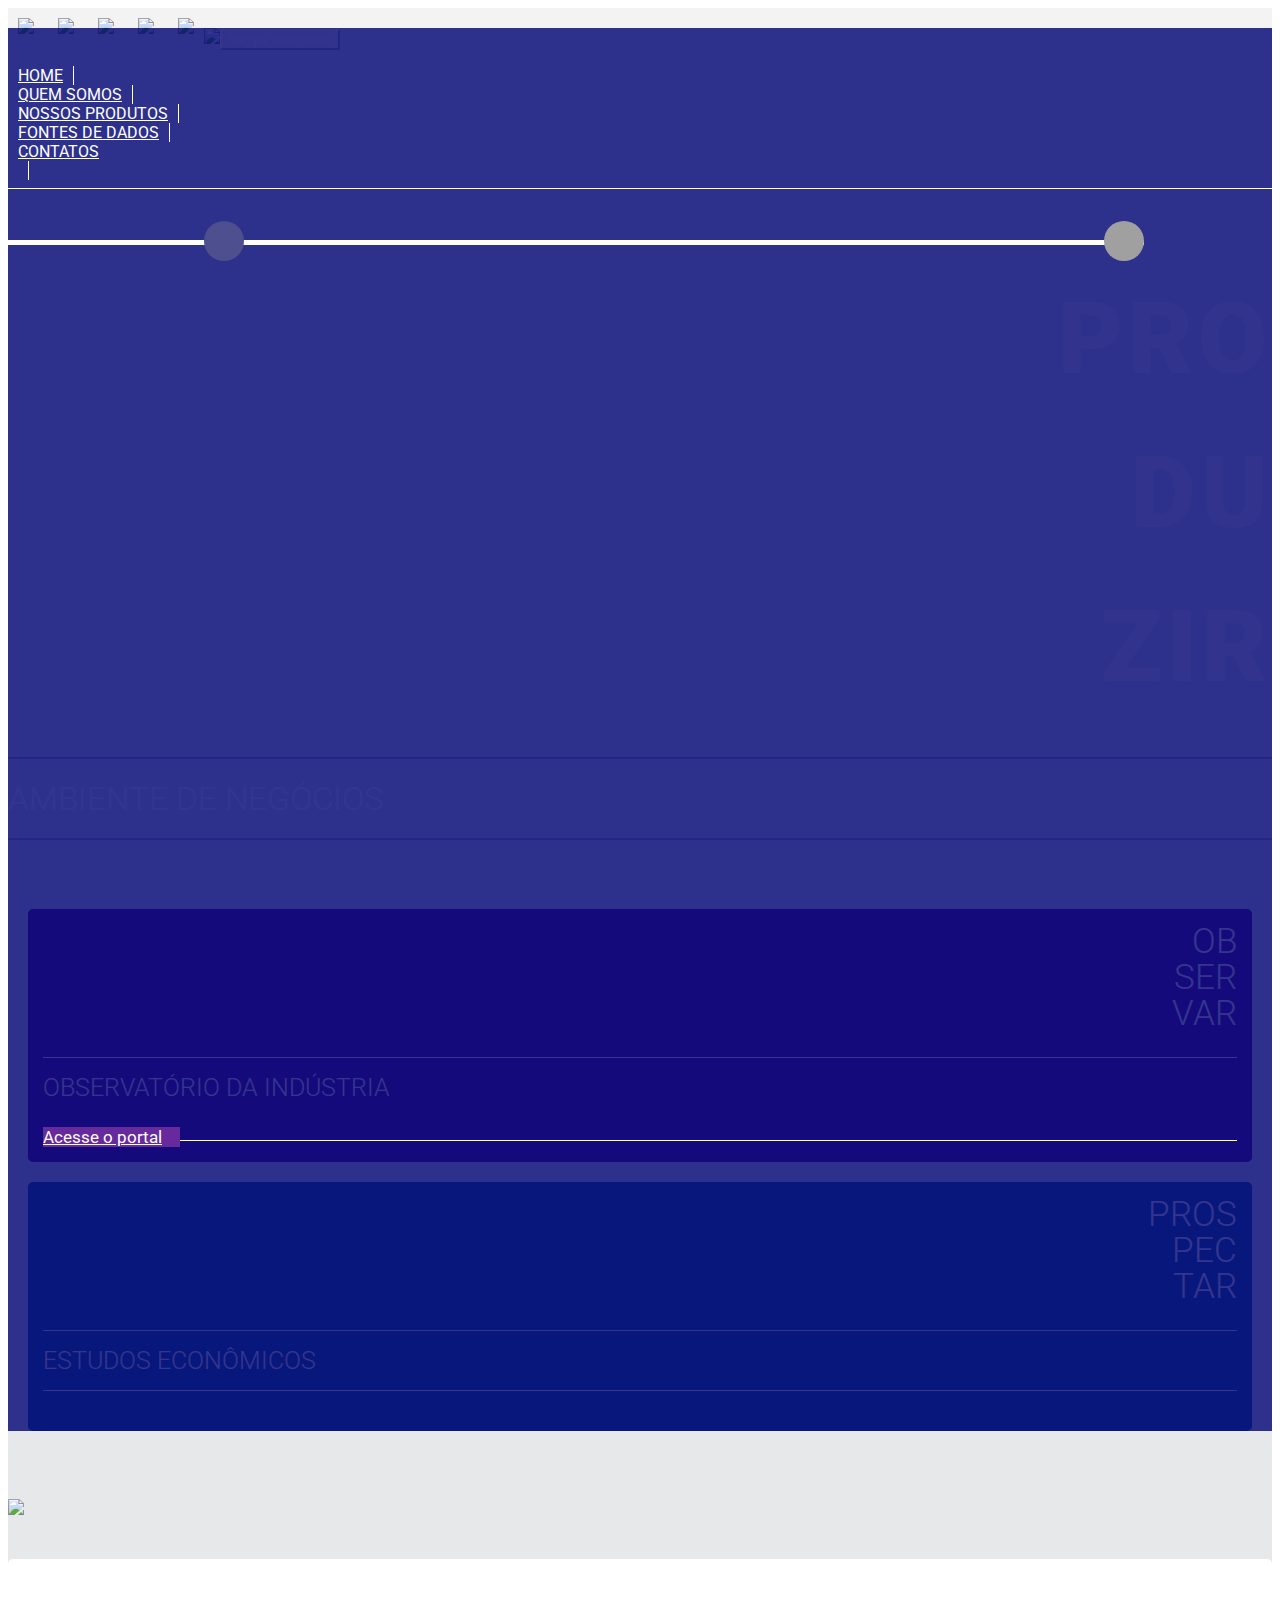
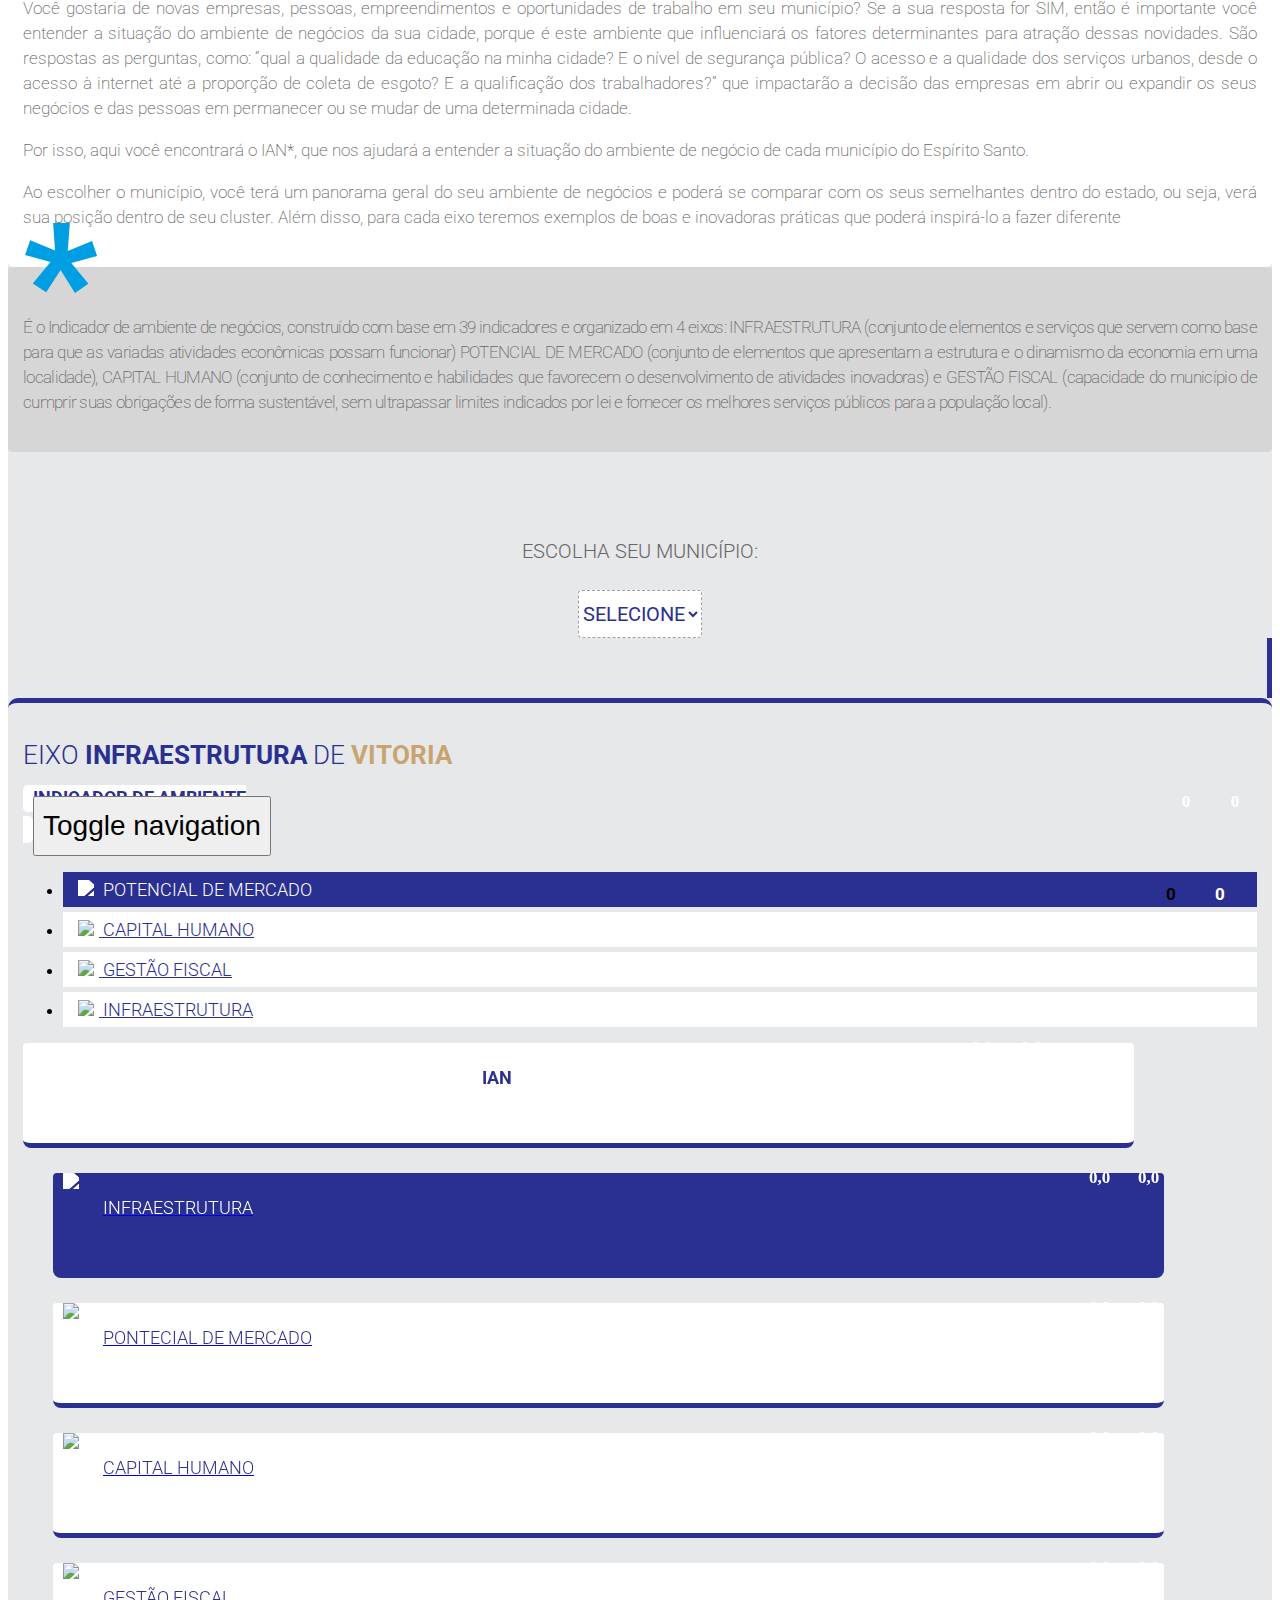
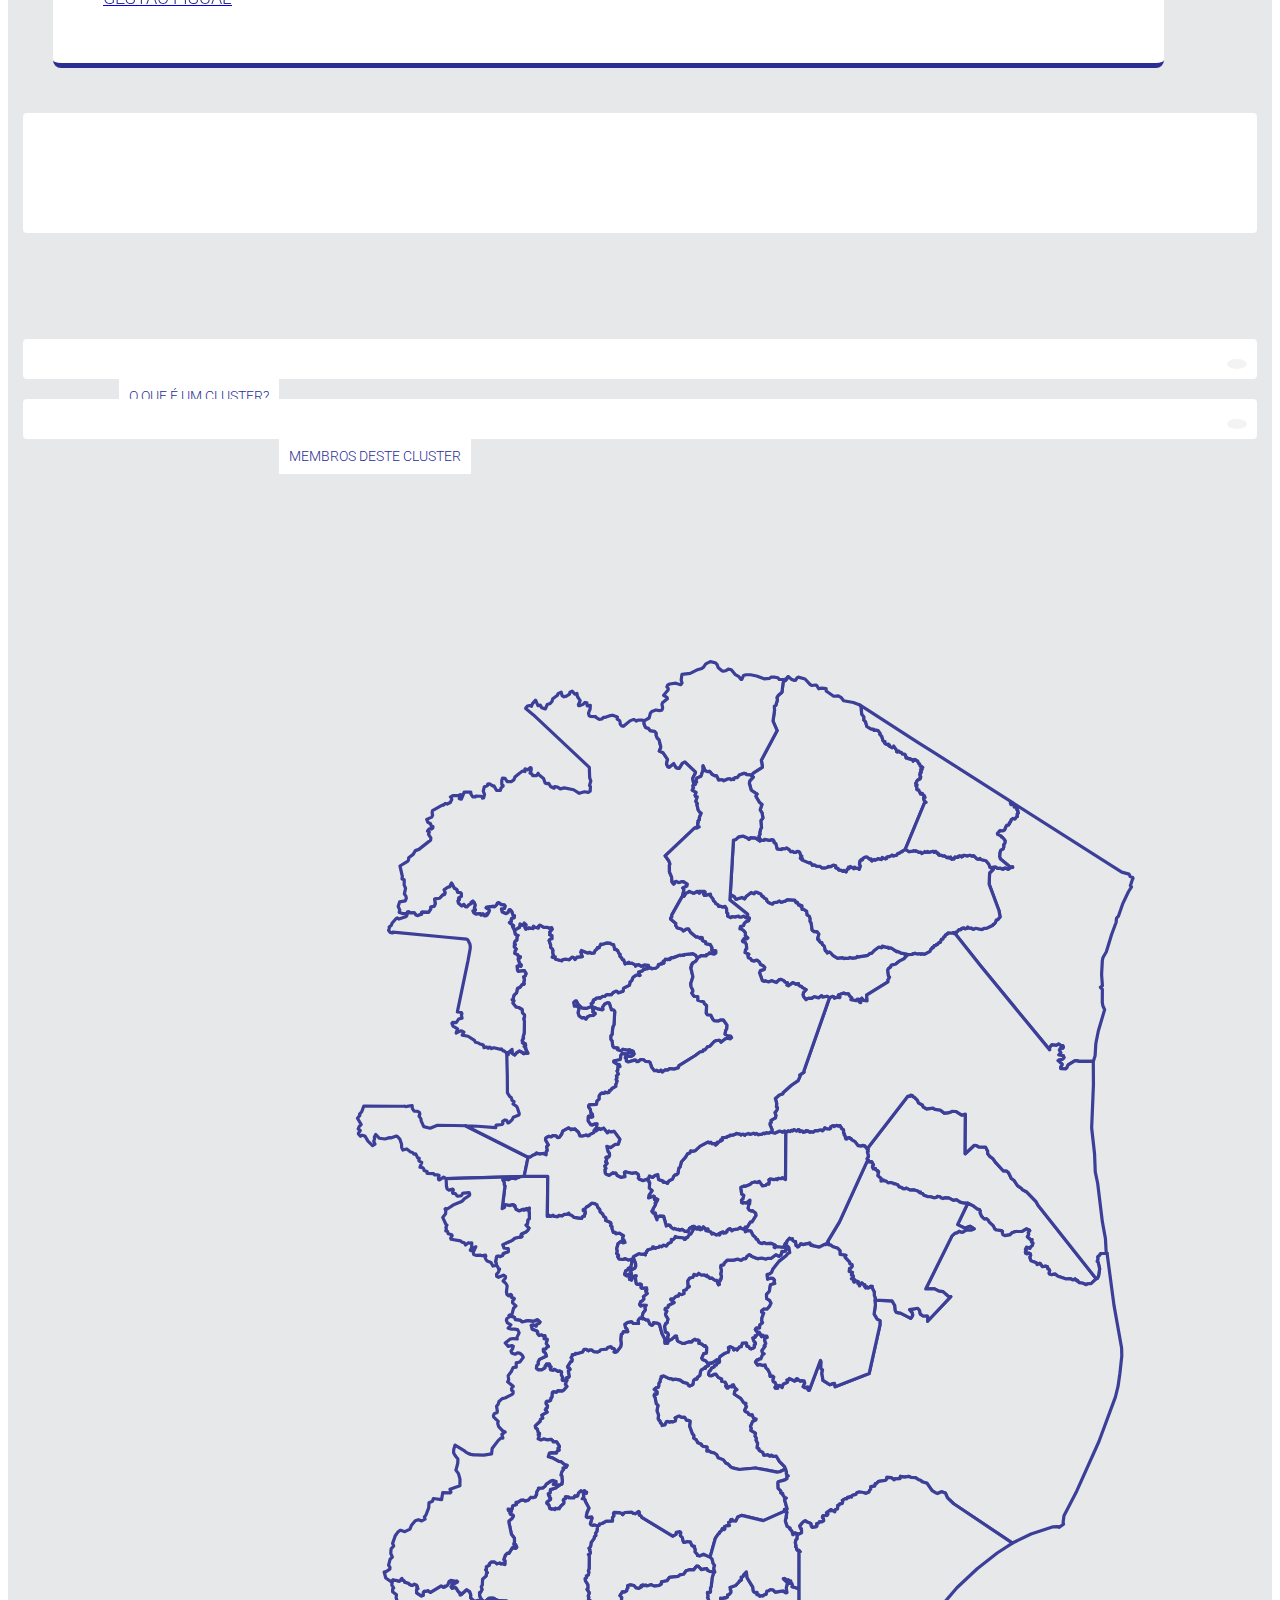
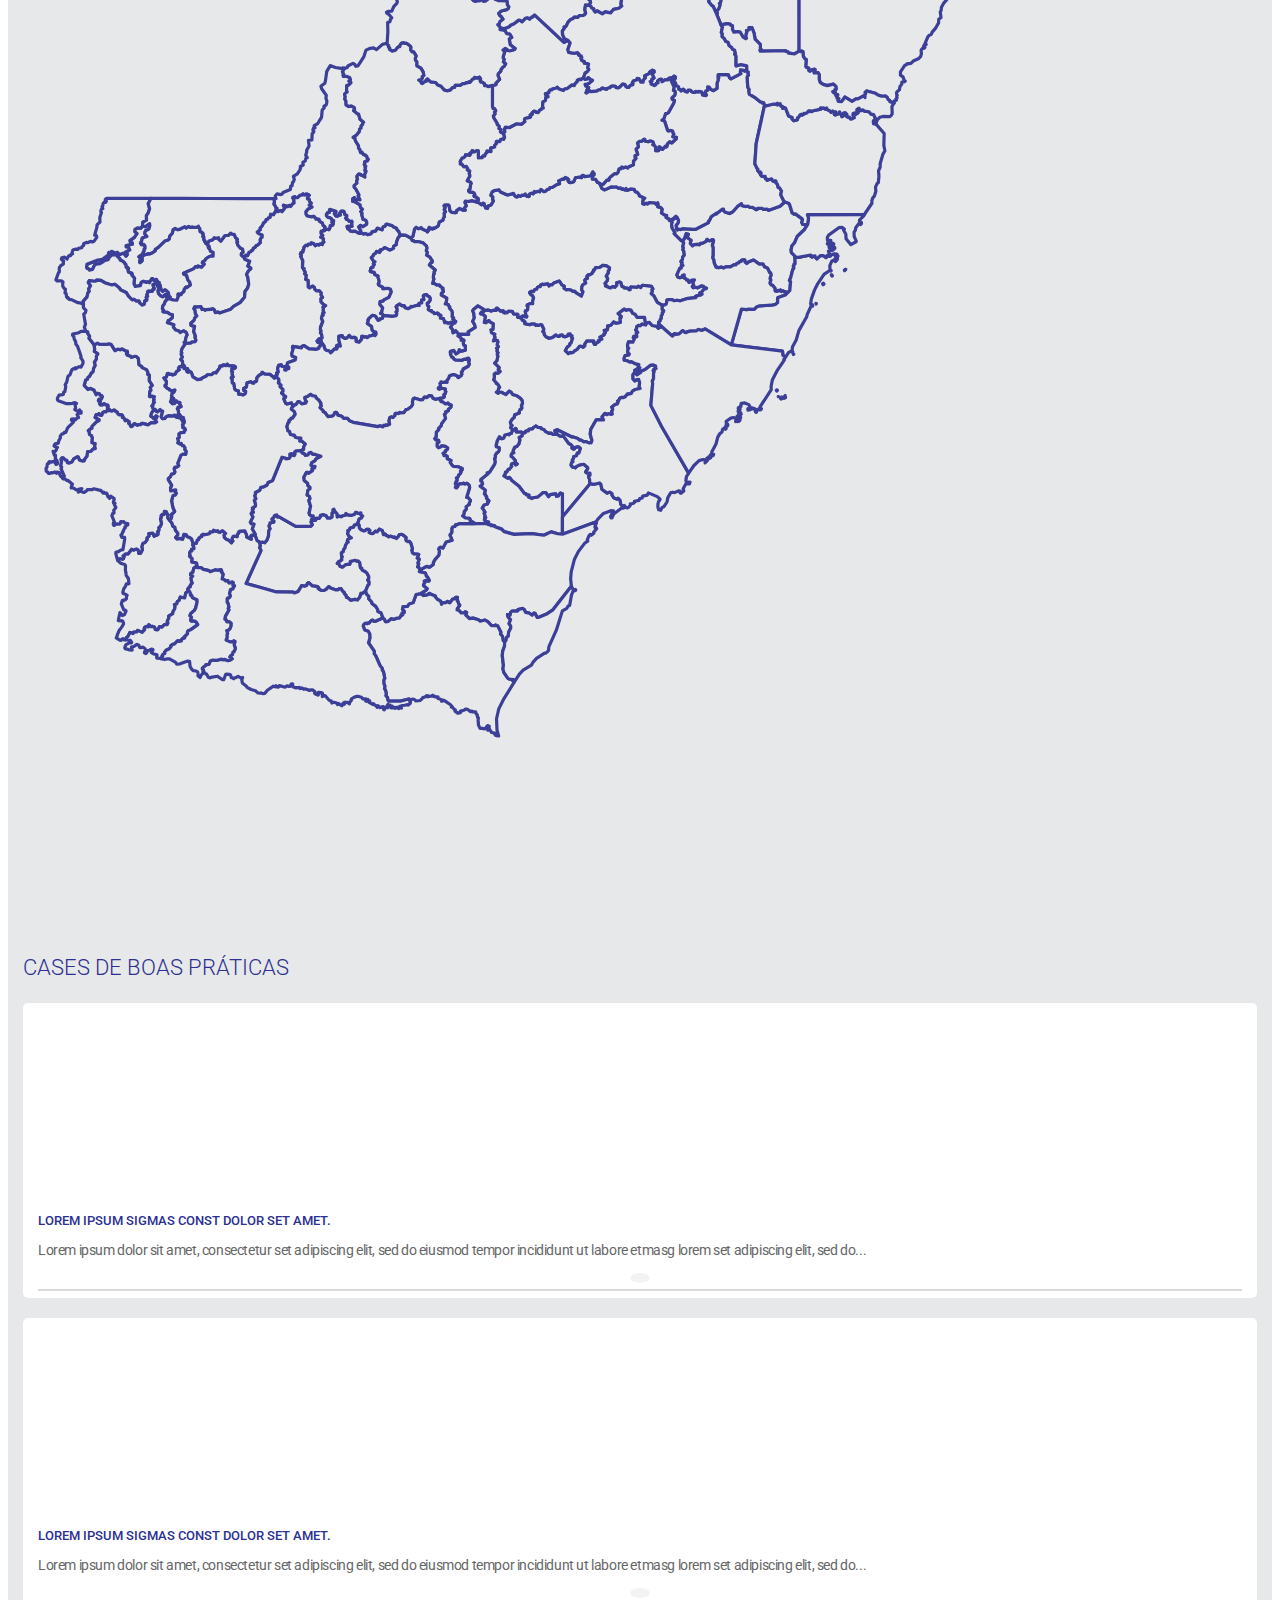
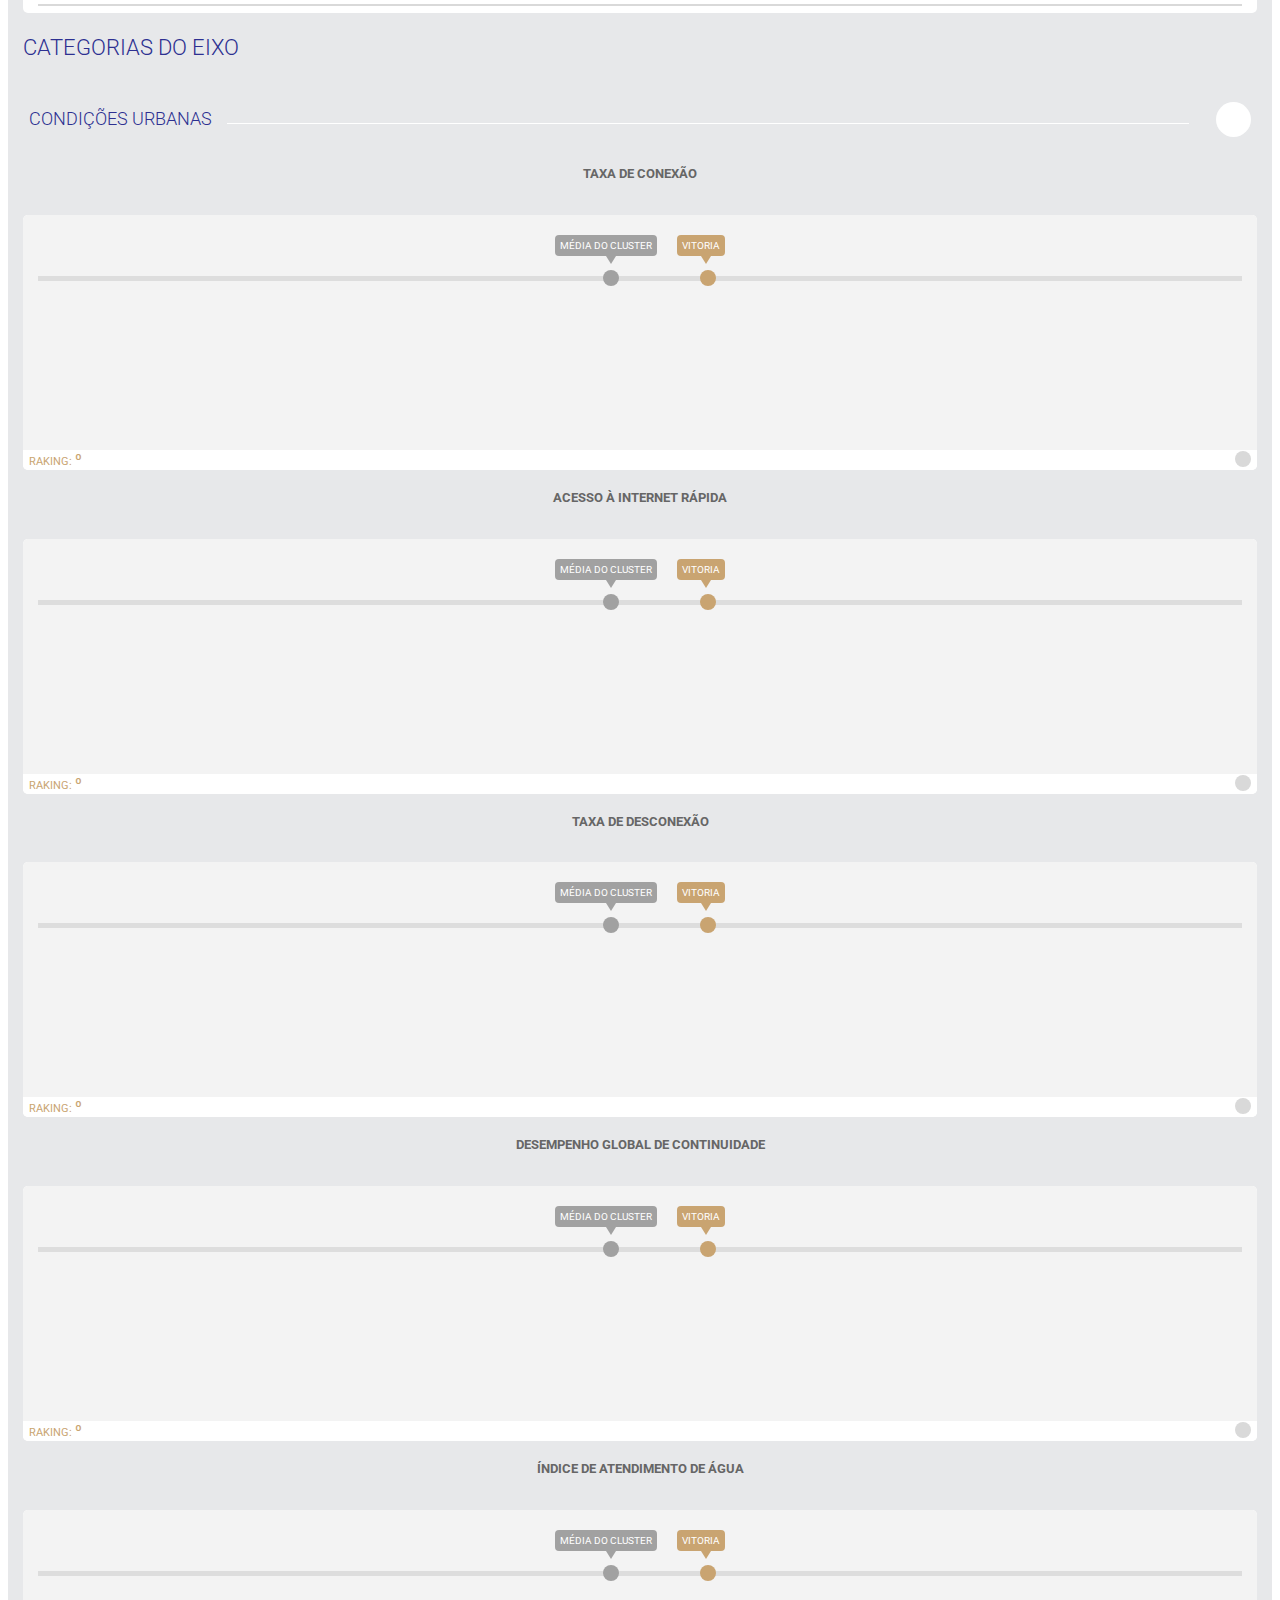
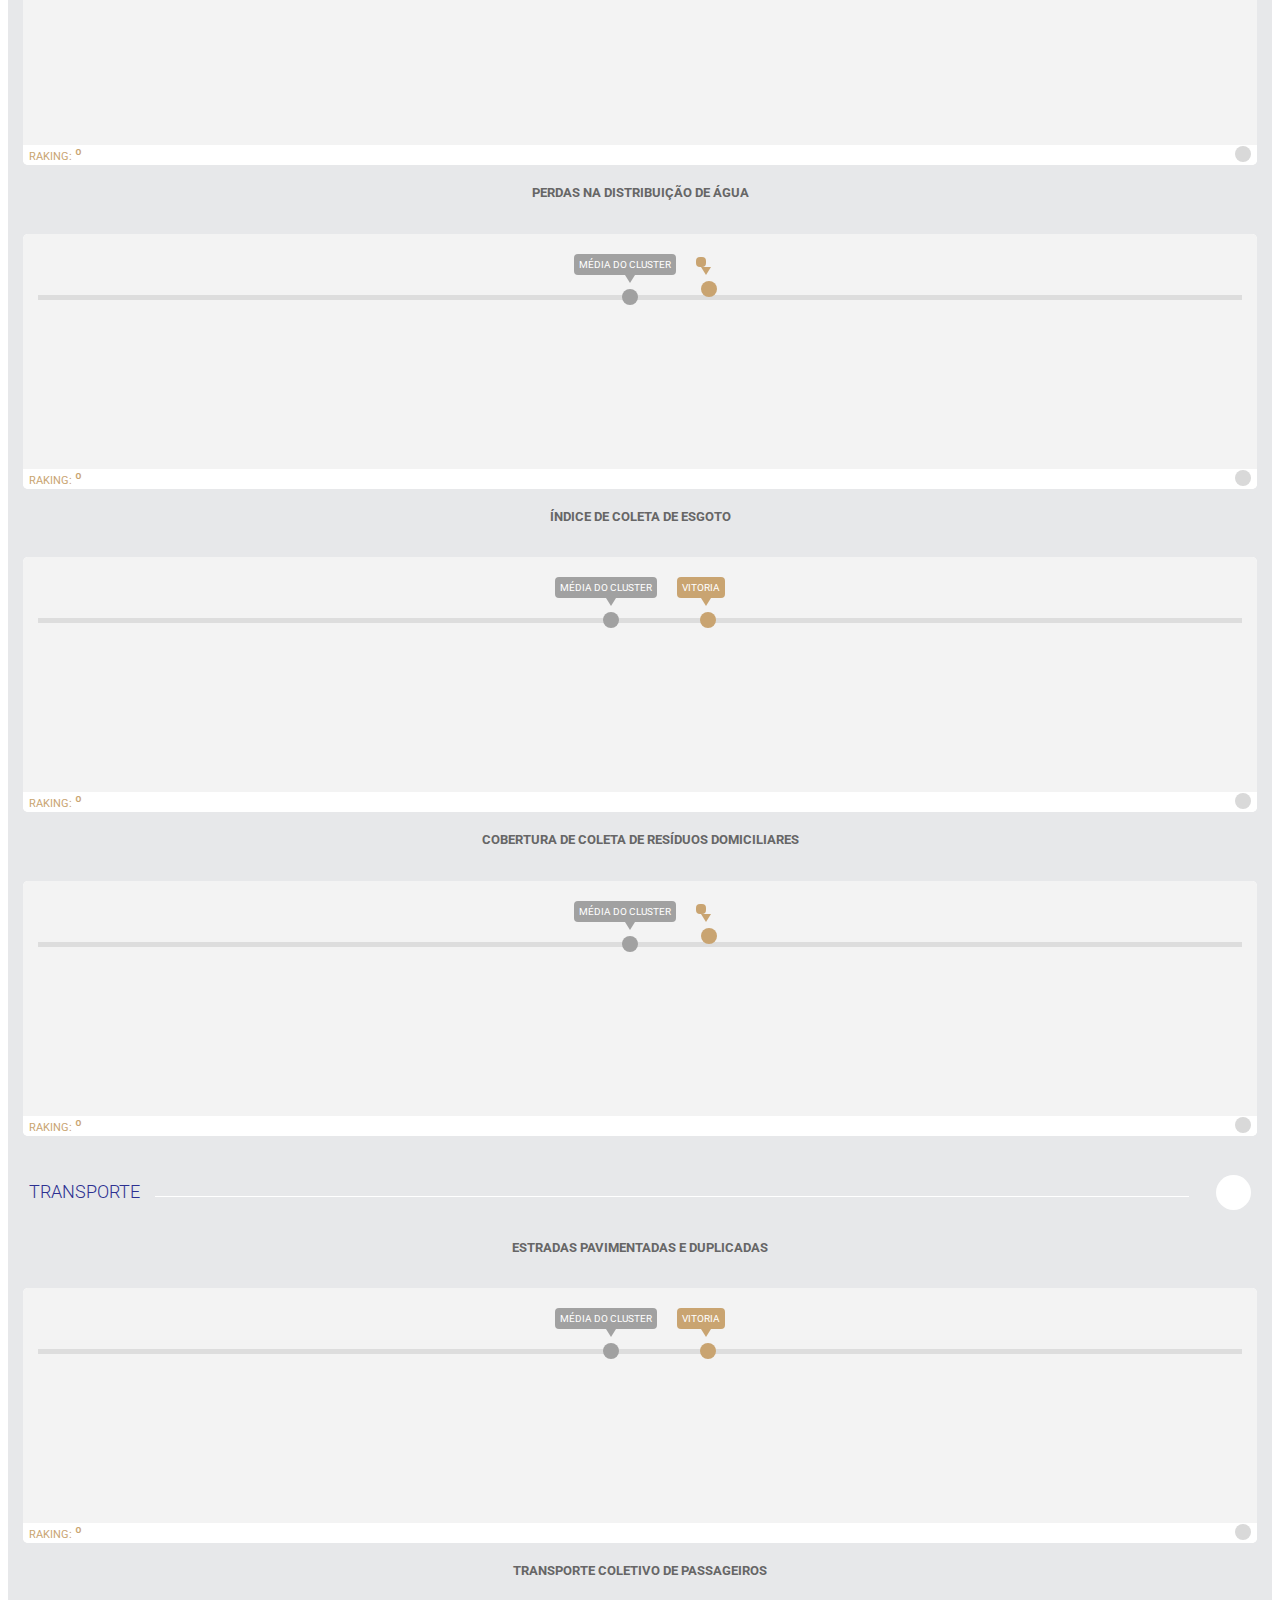
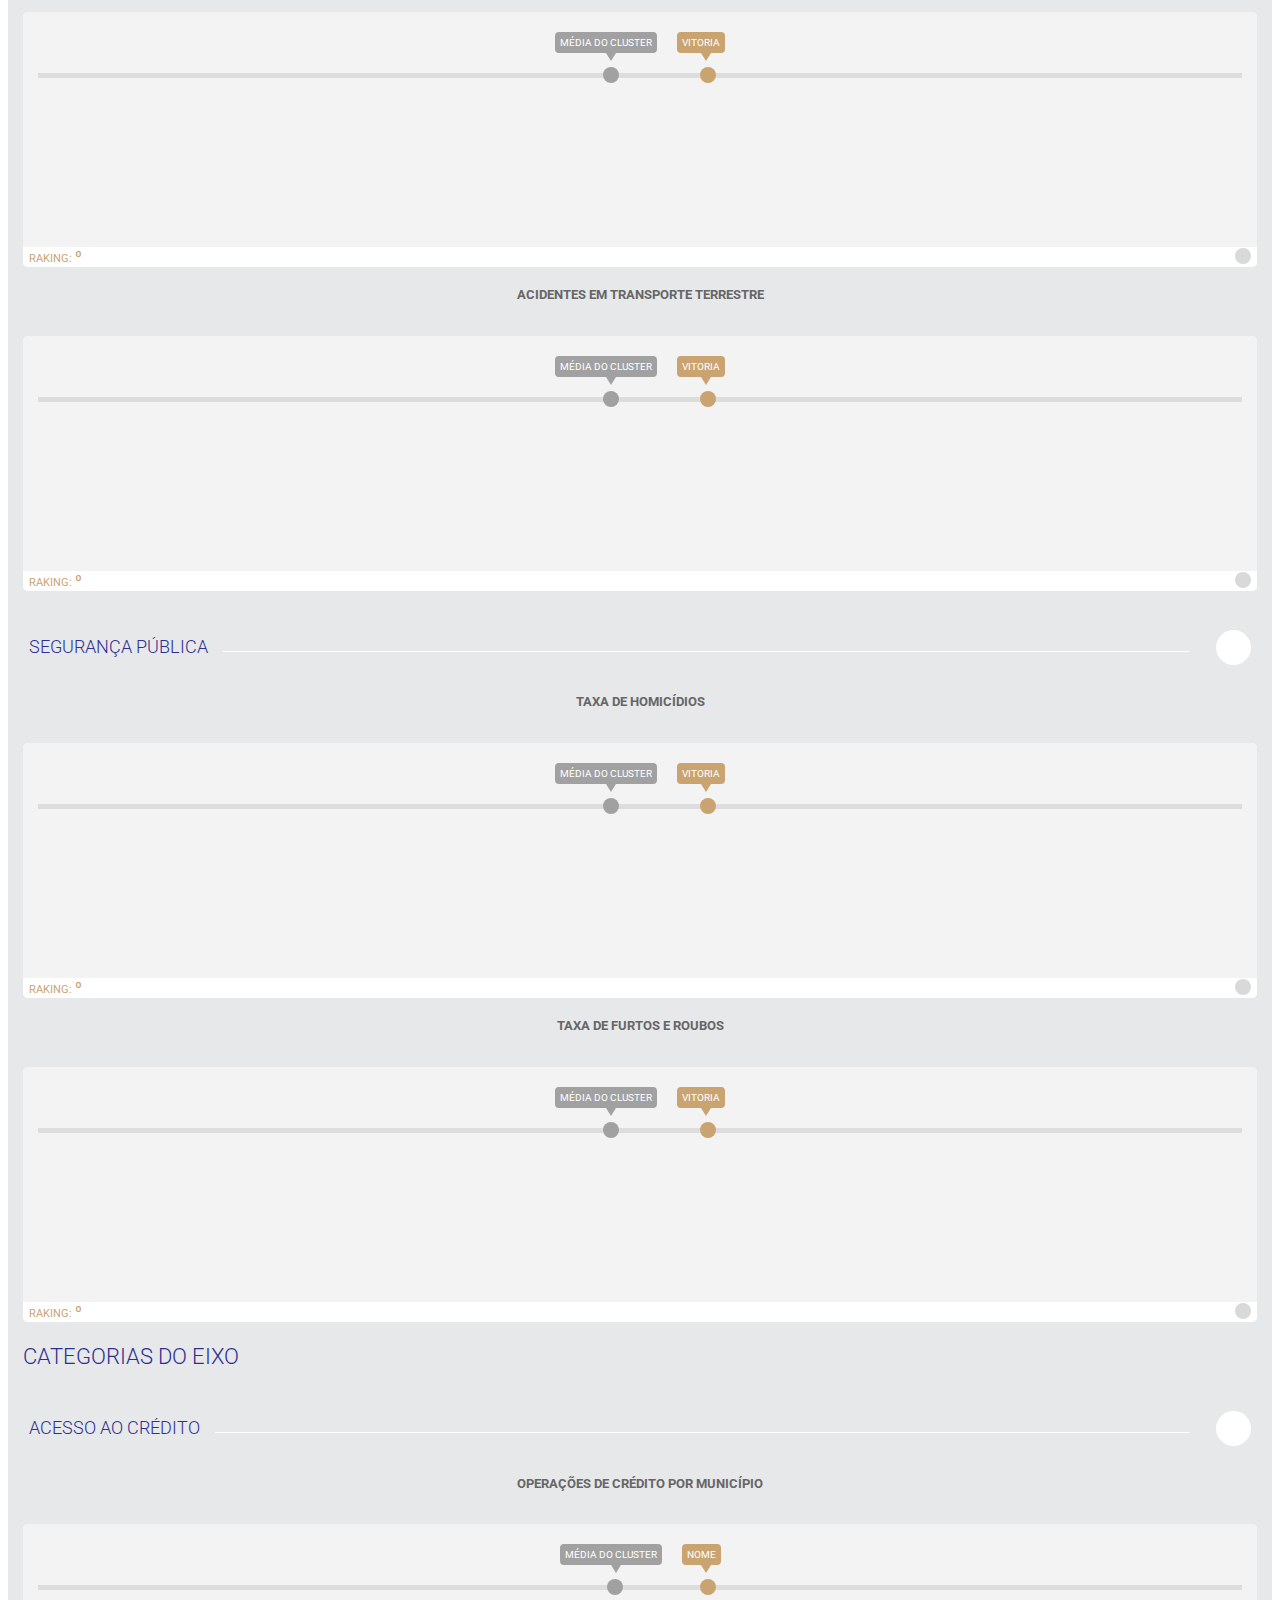
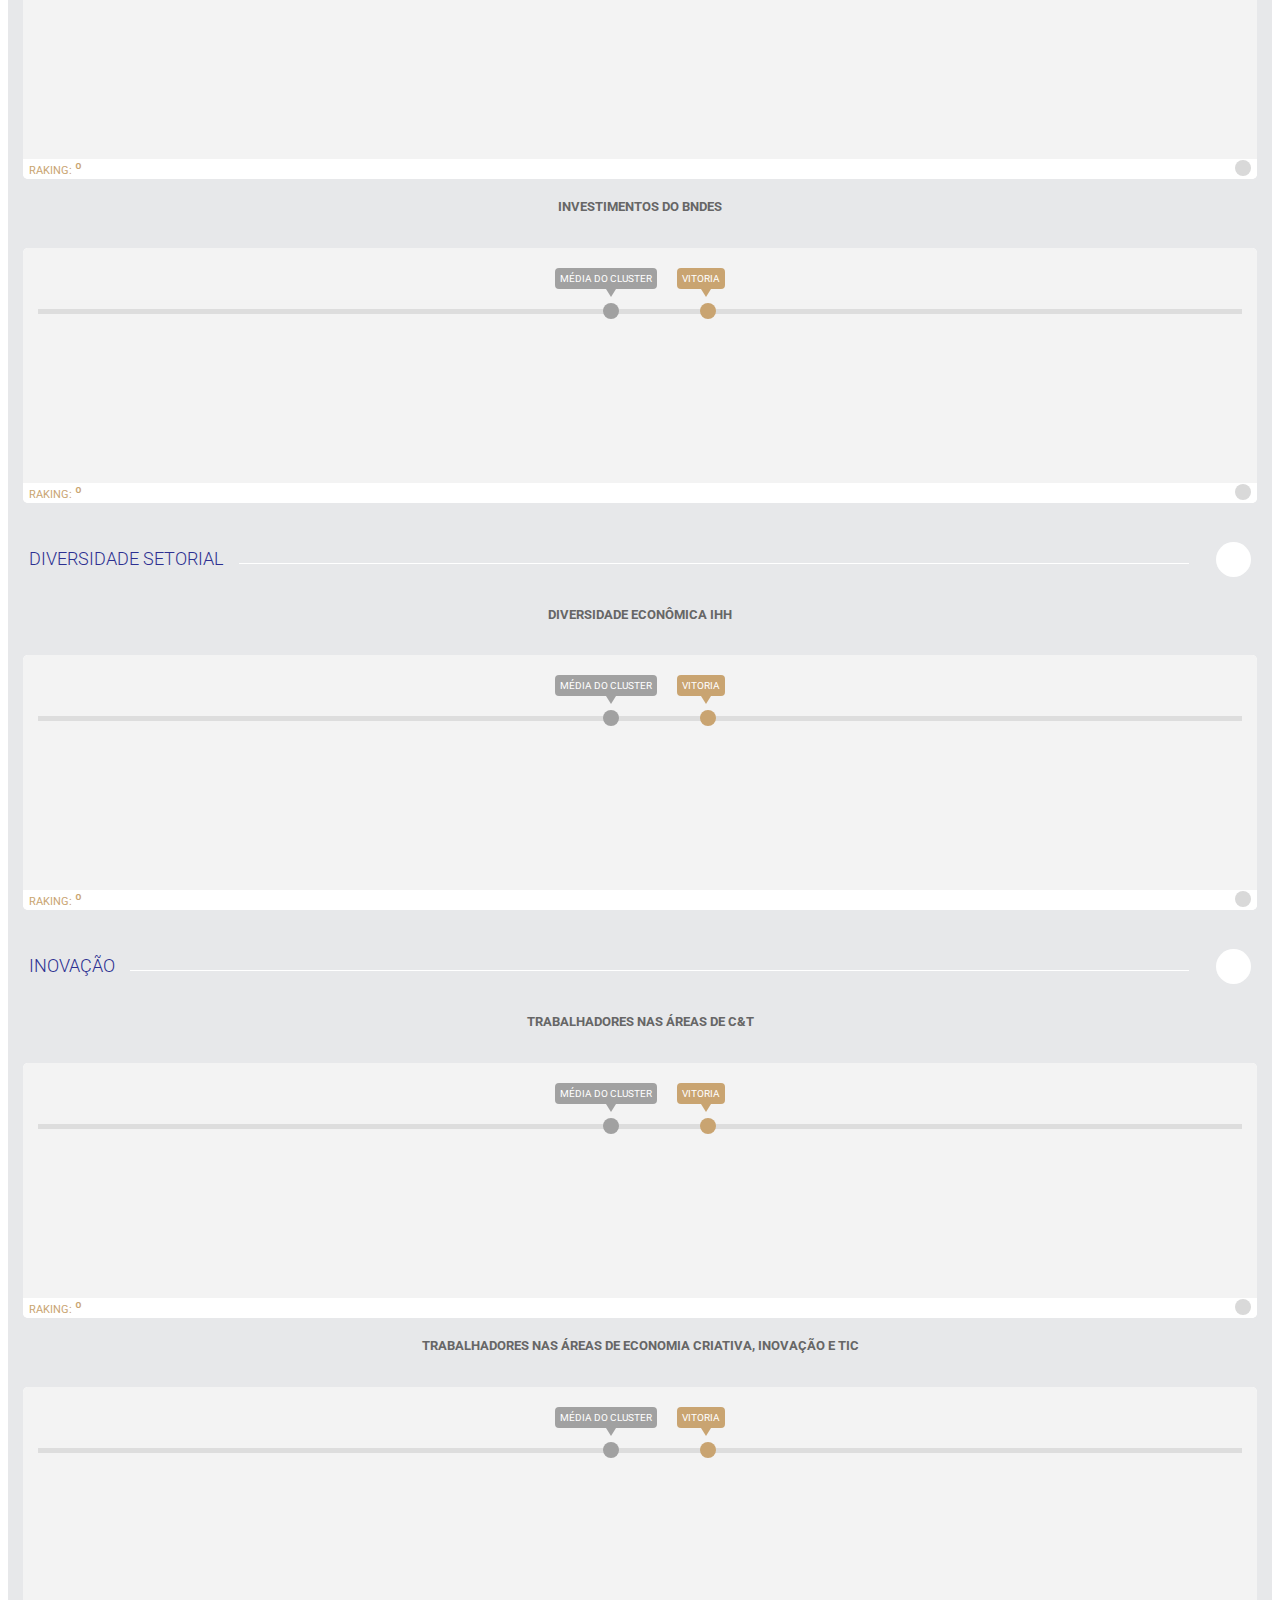
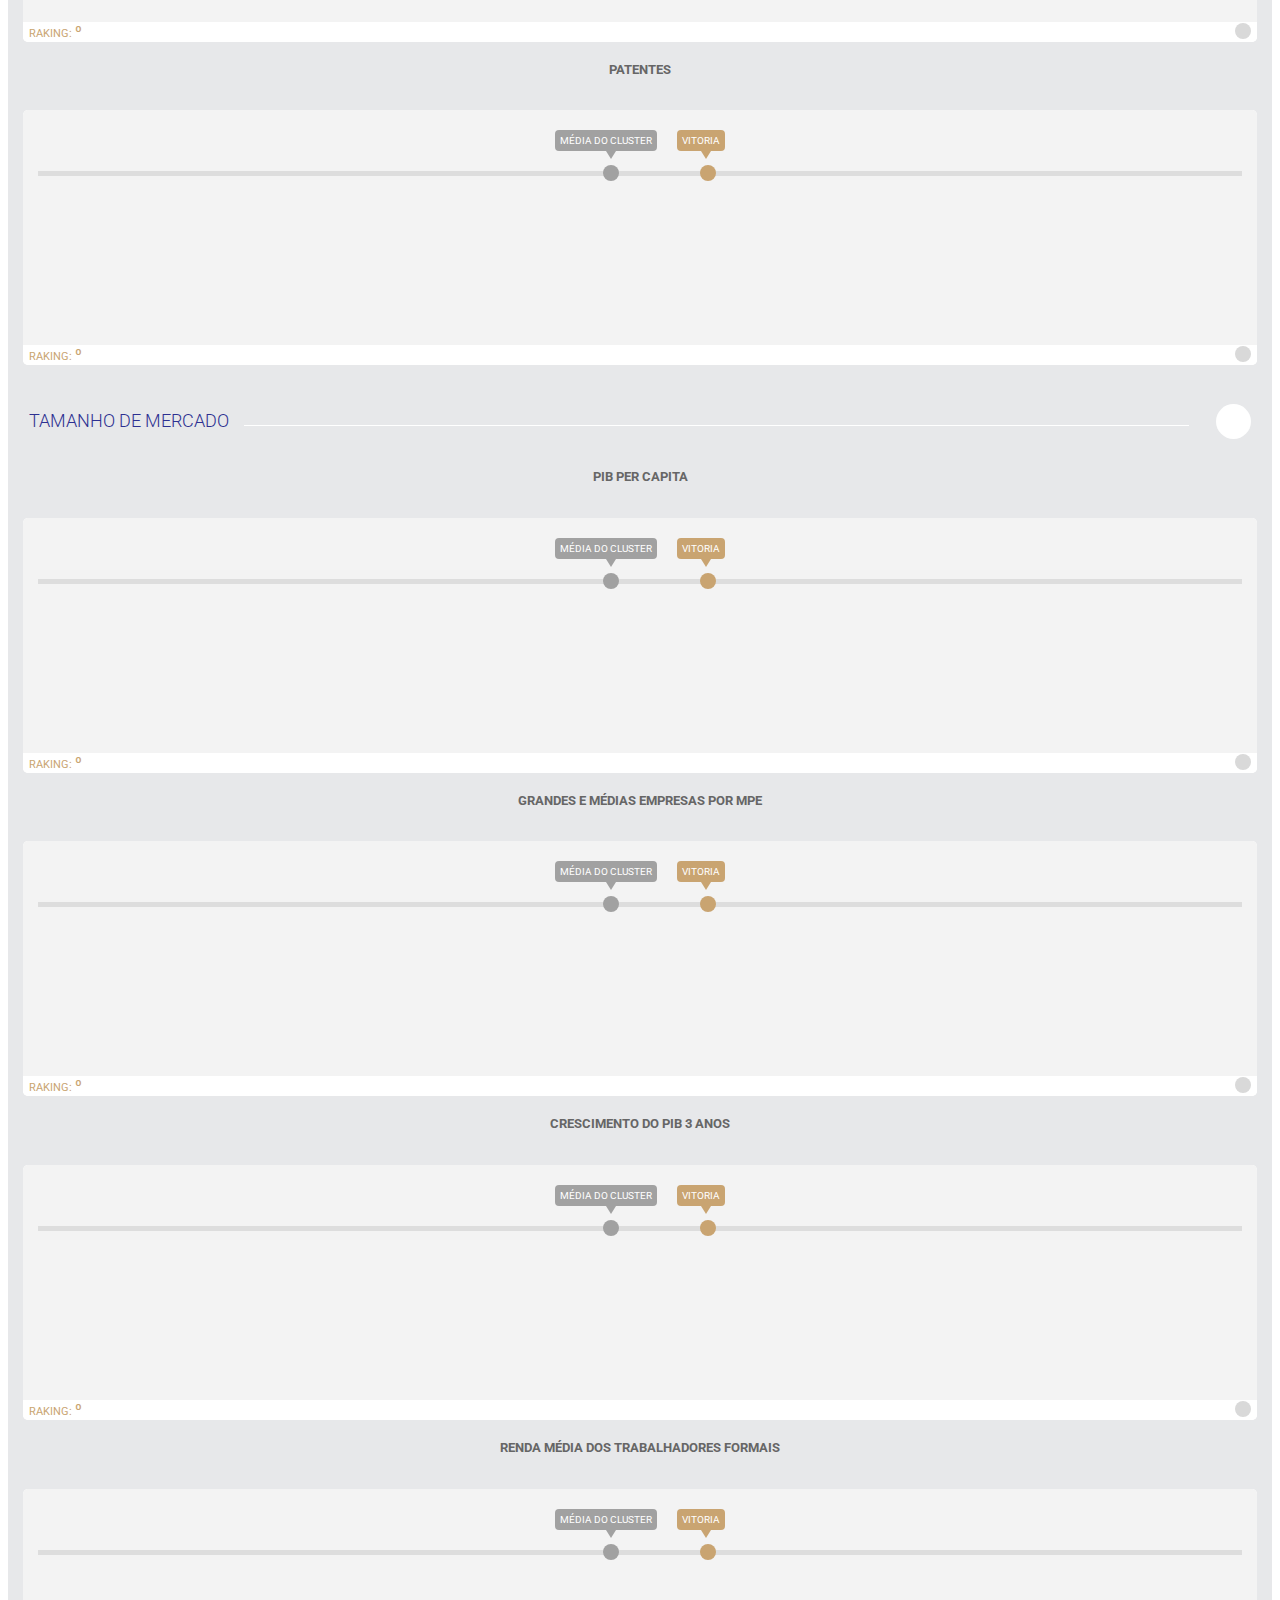
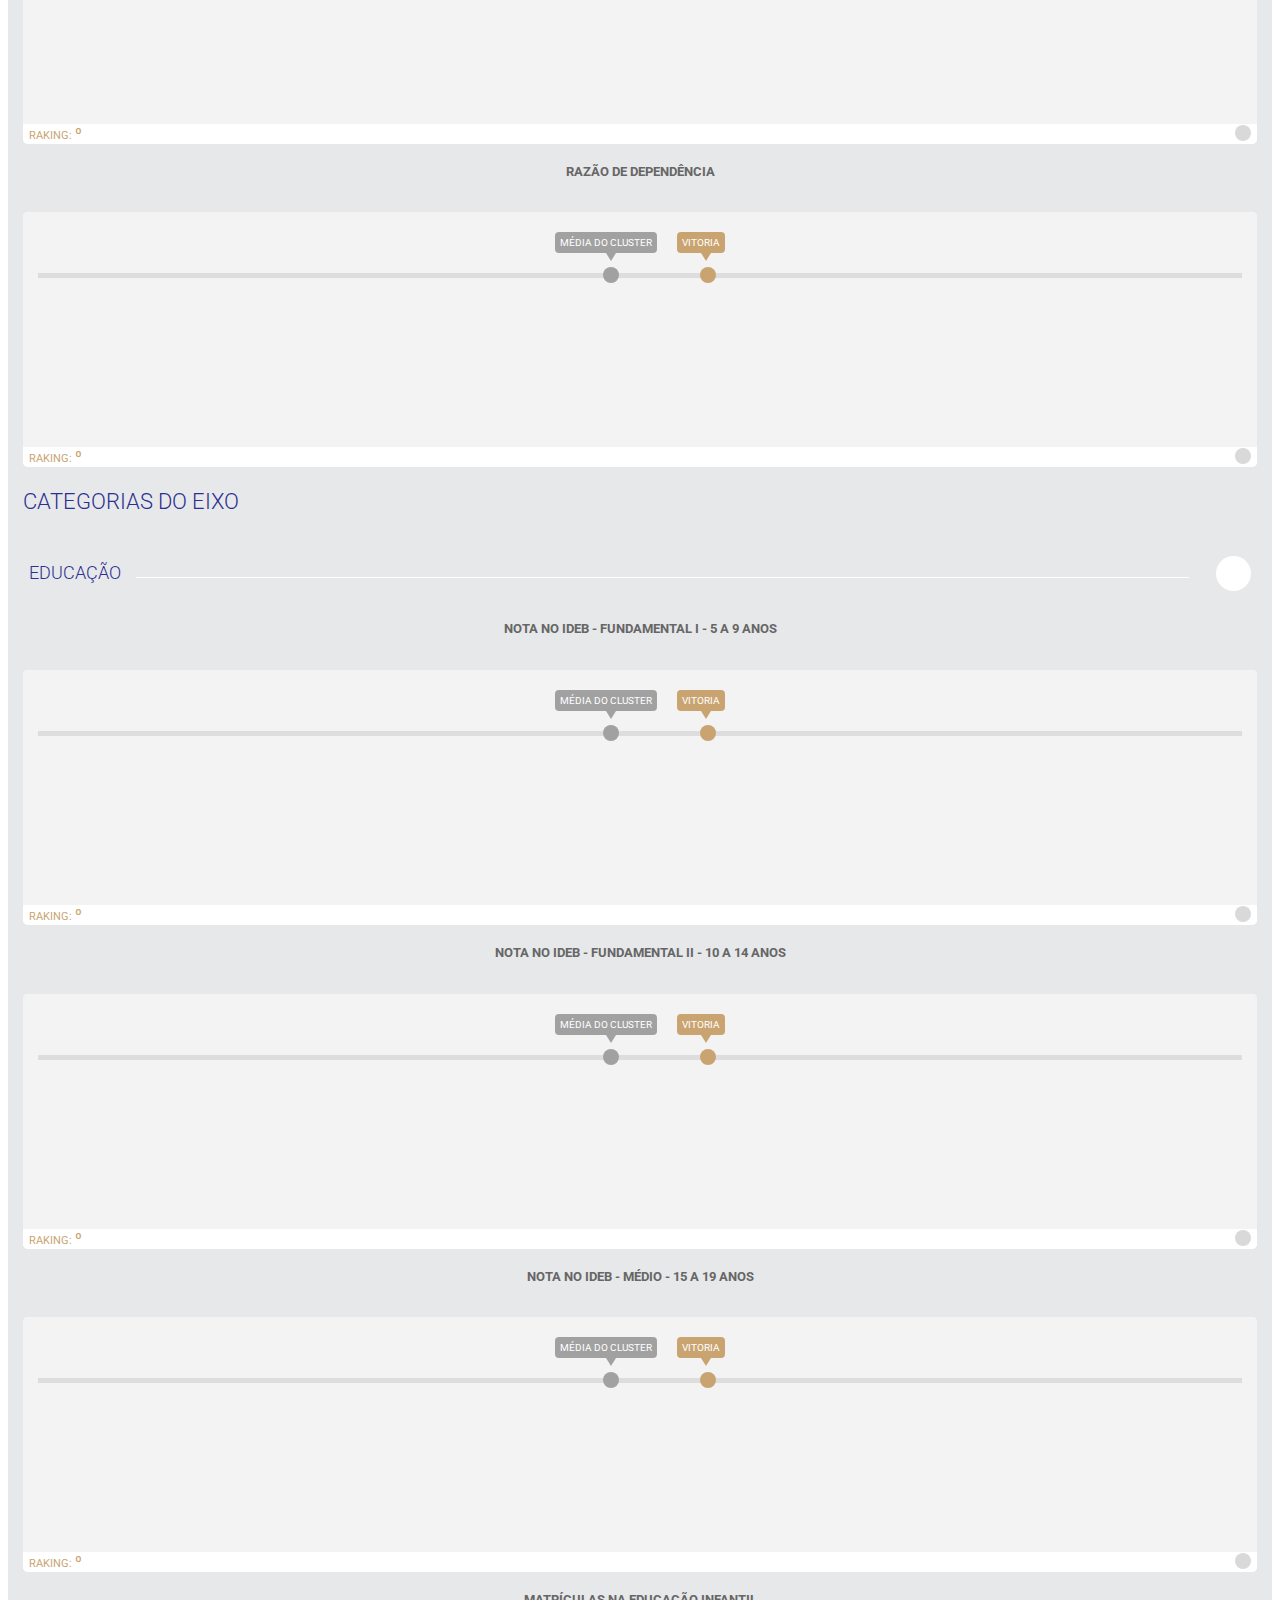
==== commit 9a76610b: "fix" ====
--- a/index.html
+++ b/index.html
@@ -18,6 +18,8 @@
     <link rel="stylesheet" href="assets/css/slick-theme.css">
     <link rel="stylesheet" href="assets/css/slick.css">
     <link rel="stylesheet" href="assets/css/styles.css">
+    <link rel="stylesheet" href="assets/css/pace.css">
+    <link rel="stylesheet" href="assets/css/nouislider.css">
 </head>
 
 <body>
@@ -81,7 +83,10 @@
                                 </div>
                                 <div class="col-6">
                                     <h1 class="cc-titulo-left">Ambiente de negócios</h1>
-                                    <p class="cc-texto-left"><em>Lorem ipsum dolor&nbsp;sit amet, consectetur&nbsp;adipiscing elit.</em><br></p>
+                                    <p class="cc-texto-left">
+                                      <em class="slogan_banner"></em>
+                                    <br>
+                                  </p>
                                 </div>
                             </div>
                         </div>
@@ -119,7 +124,7 @@
         <div class="container"><img class="cc-img-linhaPonto" src="assets/img/bg-produzir-line-points-section-one.png">
             <div class="row">
                 <div class="col-md-6 offset-md-3 cc-no-padding">
-                    <h1 class="cc-titulo-ian">Qual a situação do <span>ian*</span>&nbsp;de meu município?</h1>
+                    <h1 id="titulo_inicial" class="cc-titulo-ian titulo_inicial"></h1>
                 </div>
             </div>
             <div class="row">
@@ -145,8 +150,9 @@
                 </div>
                 <div class="col-md-3">
                     <div class="cc-box-sobre-ian">
-                        <h1 class="cc-titulo-ian">Afinal quem é o &nbsp;<span>"ian"</span>&nbsp;?</h1>
-                        <p class="cc-descricao">
+                        <!-- <h1  class="cc-titulo-ian">Afinal quem é o &nbsp;<span data->"ian"</span>&nbsp;?</h1> -->
+                        <h1 class="cc-titulo-ian titulo_box_cinza"></span></h1>
+                        <p class="cc-descricao texto_box_cinza">
                           É o Indicador de ambiente de negócios, construído com base em 39 indicadores e organizado em 4 eixos: INFRAESTRUTURA (conjunto de elementos e serviços que servem como base para que as variadas atividades econômicas possam funcionar) POTENCIAL DE MERCADO (conjunto de elementos que apresentam a estrutura e o dinamismo da economia em uma localidade), CAPITAL HUMANO (conjunto de conhecimento e habilidades que favorecem o desenvolvimento de atividades inovadoras) e GESTÃO FISCAL (capacidade do município de cumprir suas obrigações de forma sustentável, sem ultrapassar limites indicados por lei e fornecer os melhores serviços públicos para a população local).
                          <br>
                         </p>
@@ -180,11 +186,11 @@
             <div class="cc-box-eixo-geral cc-borda-grande">
                 <div class="row">
                     <div class="col-12">
-                        <h1 class="text-center cc-titulo-principal">Eixo <strong>Gestão Fiscal</strong> de&nbsp;<span data-municipio="" class="municipioName">"Mercado"</span></h1>
+                        <h1 class="text-center cc-titulo-principal">Eixo <strong id="titulo-principal">Infraestrutura</strong> de&nbsp;<span data-municipio="" class="municipioName">Vitoria</span></h1>
                         <nav class="navbar navbar-light navbar-expand-lg cc-segundo-menu d-block d-lg-none">
                             <div class="container-fluid"><a class="navbar-brand" href="#" data-toggle="collapse" data-target="#navcol-2"><span class="cc-imagem-texto">Indicador de ambiente</span>
-                              <span data-cpos_ian="" class="cc-ranking">0,0</span>
-                              <span data-ian="" class="cc-pontuacao">0,0</span>
+                              <span data-cpos_ian="" class="cc-ranking">0</span>
+                              <span data-ian="" class="cc-pontuacao">0</span>
                               <div class="clearfix"></div></a>
                                 <button data-toggle="collapse" class="navbar-toggler" data-target="#navcol-2"><span class="sr-only">Toggle navigation</span><span class="navbar-toggler-icon d-none"></span><span><i class="icon ion-android-menu"></i></span></button>
                                 <div class="collapse navbar-collapse" id="navcol-2">
@@ -192,32 +198,32 @@
                                     <li class="nav-item" role="presentation">
                                       <a class="nav-link cc-custom-link active" id="pills-mercado-tab" data-toggle="pill" href="#v-pills-mercado" role="tab" aria-controls="v-pills-mercado" aria-selected="true">
                                         <span class="cc-imagem-texto"><img class="img-fluid" src="assets/img/icone-moeda.png">&nbsp;Potencial de mercado</span>
-                                        <span data-cpos_merc="" class="cc-ranking">0,0</span>
-                                        <span data-merc="" class="cc-pontuacao">0,0</span>
+                                        <span data-cpos_merc="" class="cc-ranking">0</span>
+                                        <span data-merc="" class="cc-pontuacao">0</span>
                                         <div class="clearfix"></div>
                                       </a>
                                     </li>
                                     <li class="nav-item" role="presentation">
                                       <a class="nav-link cc-custom-link" id="pills-humano-tab" data-toggle="pill" href="#v-pills-humano" role="tab" aria-controls="v-pills-humano" aria-selected="false">
                                         <span class="cc-imagem-texto"><img class="img-fluid" src="assets/img/produzir-menu-capital.png">&nbsp;Capital Humano</span>
-                                        <span data-cpos_caph="" class="cc-ranking">0,0</span>
-                                        <span data-caph="" class="cc-pontuacao">0,0</span>
+                                        <span data-cpos_caph="" class="cc-ranking">0</span>
+                                        <span data-caph="" class="cc-pontuacao">0</span>
                                         <div class="clearfix"></div>
                                       </a>
                                     </li>
                                     <li class="nav-item" role="presentation">
                                       <a class="nav-link cc-custom-link" id="pills-fiscal-tab" data-toggle="pill" href="#v-pills-fiscal" role="tab" aria-controls="v-pills-fiscal" aria-selected="false">
                                         <span class="cc-imagem-texto"><img class="img-fluid" src="assets/img/produzir-menu-gestao.png">&nbsp;Gestão Fiscal</span>
-                                        <span data-cpos_gestfin="" class="cc-ranking">0,0</span>
-                                        <span data-gestfin="" class="cc-pontuacao">0,0</span>
+                                        <span data-cpos_gestfin="" class="cc-ranking">0</span>
+                                        <span data-gestfin="" class="cc-pontuacao">0</span>
                                         <div class="clearfix"></div>
                                       </a>
                                     </li>
                                     <li class="nav-item" role="presentation">
                                       <a class="nav-link cc-custom-link" id="pills-infra-tab" data-toggle="pill" href="#v-pills-infra" role="tab" aria-controls="v-pills-infra" aria-selected="false">
-                                        <span class="cc-imagem-texto"><img class="img-fluid" src="assets/img/icone-moeda.png">&nbsp;Infra estrutura</span>
-                                        <span data-cpos_infra="" class="cc-ranking">0,0</span>
-                                        <span data-infra="" class="cc-pontuacao">0,0</span>
+                                        <span class="cc-imagem-texto"><img class="img-fluid" src="assets/img/icone-moeda.png">&nbsp;Infraestrutura</span>
+                                        <span data-cpos_infra="" class="cc-ranking">0</span>
+                                        <span data-infra="" class="cc-pontuacao">0</span>
                                         <div class="clearfix"></div>
                                       </a>
                                     </li>
@@ -237,12 +243,24 @@
 
                               <div class="clearfix"></div>
                               <div class="cc-descricao">
-                                <h4 class="cc-titulo-menu-eixo">Indicador de ambiente</h4>
+                                <h4 class="cc-titulo-menu-eixo">IAN</h4>
                               </div>
                             </div>
-                            <div class="nav flex-column nav-pills" id="v-pills-tab" role="tablist" aria-orientation="vertical">
-                              <a class="" id="v-pills-mercado-tab" data-toggle="pill" href="#v-pills-mercado" role="tab" aria-controls="v-pills-mercado" aria-selected="true">
+                            <div class="nav flex-column nav-pills" id="menu-session" data-session="infraestrutura" role="tablist" aria-orientation="vertical">
+                              <a class="" id="v-pills-infra-tab" data-toggle="pill" href="#v-pills-infra" role="tab" aria-controls="v-pills-infra" aria-selected="true">
                                 <div class="cc-box-card active">
+                                  <span data-cpos_infra="" class="d-block cc-ranking">0,0</span>
+                                  <span data-infra="" class="d-block cc-pontuacao">0,0</span>
+
+                                  <div class="clearfix"></div>
+                                  <div class="cc-descricao">
+                                    <figure class="figure cc-box-imagem"><img class="img-fluid figure-img" src="assets/img/produzir-menu-infra.png"></figure>
+                                    <h4 class="cc-titulo-menu-eixo">Infraestrutura</h4>
+                                  </div>
+                                </div>
+                              </a>
+                              <a class="" id="v-pills-mercado-tab" data-toggle="pill" href="#v-pills-mercado" role="tab" aria-controls="v-pills-mercado" aria-selected="false">
+                                <div class="cc-box-card">
                                   <span data-cpos_merc="" class="d-block cc-ranking">0,0</span>
                                   <span data-merc="" class="d-block cc-pontuacao">0,0</span>
 
@@ -273,22 +291,10 @@
                                   <div class="clearfix"></div>
                                   <div class="cc-descricao">
                                     <figure class="figure cc-box-imagem"><img class="img-fluid figure-img" src="assets/img/produzir-menu-gestao.png"></figure>
-                                    <h4 class="cc-titulo-menu-eixo">Gestão fical</h4>
+                                    <h4 class="cc-titulo-menu-eixo">Gestão fiscal</h4>
                                   </div>
                                 </div>
                               </a>
-                              <a class="" id="v-pills-infra-tab" data-toggle="pill" href="#v-pills-infra" role="tab" aria-controls="v-pills-infra" aria-selected="false">
-                                <div class="cc-box-card">
-                                  <span data-cpos_infra="" class="d-block cc-ranking">0,0</span>
-                                  <span data-infra="" class="d-block cc-pontuacao">0,0</span>
-
-                                  <div class="clearfix"></div>
-                                  <div class="cc-descricao">
-                                    <figure class="figure cc-box-imagem"><img class="img-fluid figure-img" src="assets/img/produzir-menu-infra.png"></figure>
-                                    <h4 class="cc-titulo-menu-eixo">Infra estrutura</h4>
-                                  </div>
-                                </div>
-                              </a>
                             </div>
                           </div>
                         </div>
@@ -298,30 +304,25 @@
                     <div class="col-lg-9">
                         <div class="row">
                             <div class="col-12">
-                                <div class="cc-regua">
-                                    <div class="cc-alinha-items">
-                                        <div class="cc-box-valores"><span class="cc-legenda-cluster cc-cor-roxo">Menor do cluster</span><span id="notaReguacmin_merc" class="cc-valor cc-cor-roxo">1,2</span></div>
-                                        <div class="cc-box-valores"><span class="cc-legenda-cluster cc-cor-cinza">Média do cluster</span><span id="notaReguacmed_merc" class="cc-valor cc-cor-cinza">1,2</span></div>
-                                        <div class="cc-box-valores"><span class="cc-legenda-cluster cc-cor-marrom municipioName">Vitória</span><span id="notaReguaPrincipaMerc" class="cc-valor cc-cor-marrom">1,2</span></div>
-                                        <div class="cc-box-valores"><span class="cc-legenda-cluster cc-cor-roxo">Maior do cluster</span><span id="notaReguacmax_merc" class="cc-valor cc-cor-roxo">1,2</span></div>
+                                <div class="cc-regua-grande">
+                                    <div id="slider">
+                                      </div>
+                                    <!-- <div class="cc-alinha-items">
+                                        <div class="cc-box-valores"><span class="cc-legenda-cluster cc-cor-roxo">Menor do cluster</span><span id="cmin_ian" class="cc-valor cc-cor-roxo">1,2</span></div>
+                                        <div class="cc-box-valores"><span class="cc-legenda-cluster cc-cor-cinza">Média do cluster</span><span id="cmed_ian" class="cc-valor cc-cor-cinza">1,2</span></div>
+                                        <div class="cc-box-valores"><span class="cc-legenda-cluster cc-cor-marrom municipioName">Vitória</span><span id="cpos_ian" class="cc-valor cc-cor-marrom">1,2</span></div>
+                                        <div class="cc-box-valores"><span class="cc-legenda-cluster cc-cor-roxo">Maior do cluster</span><span id="cmax_ian" class="cc-valor cc-cor-roxo">1,2</span></div>
                                     </div>
-                                    <div class="cc-linha"></div>
+                                    <div class="cc-linha"></div> -->
                                 </div>
                             </div>
                             <div class="col-md-7">
                                 <div class="cc-como-funciona">
-                                    <figure class="figure cc-figure d-none d-md-block"><img class="img-fluid figure-img" src="assets/img/boneco.png"></figure>
-                                    <ul>
-                                        <li>Lorem ipsum dolor sit amet, consectetur adipiscing elit, sed do eiusmod tempor incididunt ut labore et dolore magna aliqua. Ut enim ad minim veniam, quis nostrud exercitation ullamco laboris nisi ut aliquip ex ea
-                                            commodo consequat. Duis aute irure dolor in reprehenderit in voluptate velit esse cillum dolore eu fugiat nulla pariatur.&nbsp;<br></li>
-                                        <li>Sed ut perspiciatis unde omnis iste natus error sit voluptatem accusantium doloremque laudantium, totam rem aperiam, eaque ipsa quae ab illo inventore veritatis et quasi.&nbsp;&nbsp;architecto beatae vitae dicta
-                                            sunt explicabo. Nemo enim ipsam voluptatem quia voluptas sit aspernatur aut odit aut fugit, sed&nbsp;<br></li>
-                                        <li>quia consequuntur magni dolores eos qui ratione voluptatem sequi nesciunt. Neque porro quisquam est, qui dolorem ipsum quia dolor sit amet, consectetur, adipisci velit, sed quia non numquam eius modi tempora incidunt
-                                            ut labore et dolore magnam aliquam quaerat voluptatem.&nbsp;<br></li>
-                                        <li>Sed ut perspiciatis unde omnis iste natus error sit voluptatem accusantium doloremque laudantium, totam rem aperiam, eaque ipsa quae ab illo inventore veritatis et quasi architecto beatae vitae dicta sunt explicabo.<br></li>
-                                        <li>Nemo enim ipsam voluptatem quia voluptas sit aspernatur aut odit aut fugit, sed quia consequuntur magni dolores eos qui ratione voluptatem sequi nesciunt. Neque porro quisquam est, qui dolorem ipsum quia dolor sit
-                                            amet, consectetur, adipisci velit, sed quia non numquam eius modi tempora incidunt ut labore et dolore magnam aliquam quaerat voluptatem.<br></li>
-                                    </ul>
+                                    <figure class="figure cc-figure d-none d-md-block">
+                                      <img class="img-fluid figure-img" src="assets/img/boneco.png">
+                                    </figure>
+                                    <p class="texto1"></p>
+                                    <p class="texto2"></p>
                                 </div>
                             </div>
                             <div class="col-md-5">
@@ -340,8 +341,8 @@
                                             <h4 class="cc-titulo">Membros deste cluster</h4><span class="cc-caixa-button"><button class="btn btn-primary cc-btn-cluster" type="button"><i class="fa fa-plus"></i></button></span>
                                             <div class="clearfix"></div>
                                         </div>
-                                        <div class="cc-content-cluster">
-                                            <p></p>
+                                        <div id="membros-cluster" class="cc-content-cluster">
+
                                         </div>
                                     </div>
                                 </div>
@@ -745,8 +746,677 @@
 <!-- cateorias de eixo -->
 
 <div  class="tab-content" id="categorias">
+
+  <!-- Infraestrutura ------------------------------------------------------------------------------ -->
+  <div class="tab-pane fade show active" id="v-pills-infra" role="tabpanel" aria-labelledby="v-pills-infra-tab">
+
+      <!-- -------------------------Categorias do eixo ----------------------------------- -->
+      <div class="cc-div-categorias">
+        <div class="row">
+          <div class="col">
+            <h1 class="cc-titulo-padrao">Categorias do eixo<br></h1>
+          </div>
+        </div>
+        <!-- -------------------------infraestrutura-condicoes-urbanas ----------------------------------- -->
+        <div id="infraestrutura-condicoes-urbanas" class="cc-eixo">
+          <div class="row">
+            <div class="col">
+              <div class="cc-header">
+                <button class="btn btn-primary cc-titulo-padrao cc-btn-drop-eixo" type="button">
+                  <!-- -------------------------Titulo da sessão----------------------------------- -->
+                  <span>Condições urbanas</span>
+                  <!-- -------------------------Titulo da sessão----------------------------------- -->
+                  <i class="fa fa-minus"></i>
+                  <span class="cc-span-oculto"></span>
+                </button>
+              </div>
+              <div class="cc-content cc-eixo-active">
+                <div class="row">
+
+                  <!-- ---------------------------Taxa de conexão--------------------------------- -->
+                  <div class="col-md-4">
+                    <div class="cc-conteudo">
+                      <!-- ------------------------------------------------------------ -->
+                      <h1 id="titulo_tx_conexao">Taxa de conexão</h1>
+                      <!-- ------------------------------------------------------------ -->
+                      <div class="cc-box-acordion-eixo">
+                        <div class="cc-regua">
+                          <div class="cc-alinha-items">
+                            <div class="cc-box-valores">
+                              <!-- ------------------------------------------------------------ -->
+                              <span class="cc-legenda-cluster cc-cor-cinza">Média do cluster</span>
+                              <span id="med_tx_conexao" class="cc-valor cc-cor-cinza"></span>
+                              <!-- ------------------------------------------------------------ -->
+                            </div>
+                            <div class="cc-box-valores">
+                              <!-- ------------------------------------------------------------ -->
+                              <span data-municipio="" class="cc-legenda-cluster cc-cor-marrom">Vitoria</span>
+                              <span id="tx_conexao" class="cc-valor cc-cor-marrom"></span>
+                              <!-- ------------------------------------------------------------ -->
+                            </div>
+                          </div>
+                          <div class="cc-linha"></div>
+                        </div>
+                        <div class="cc-acordion-conteudo">
+                          <button class="btn btn-primary cc-header cc-btn-drop-acordion" type="button">
+                            Raking:
+                            <strong>
+                              <!-- ------------------------------------------------------------ -->
+                              <span id="ran_tx_conexao"></span> º
+                              <!-- ------------------------------------------------------------ -->
+                            </strong>
+                            <i class="fa fa-plus"></i>
+                          </button>
+                          <!-- ------------------------------------------------------------ -->
+                          <p id="texto_tx_conexao" class="cc-conteudo"></p>
+                          <br>
+                          <!-- ------------------------------------------------------------ -->
+                        </div>
+                      </div>
+                    </div>
+                    <!-- --------------------------Taxa de conexão---------------------------------- -->
+                  </div>
+
+                  <!-- --------------------------Acesso à internet rápida---------------------------------- -->
+                  <div class="col-md-4">
+                    <div class="cc-conteudo">
+                      <!-- ------------------------------------------------------------ -->
+                      <h1 id="titulo_acesso_internet_rapida_12mb">Acesso à internet rápida</h1>
+                      <!-- ------------------------------------------------------------ -->
+                      <div class="cc-box-acordion-eixo">
+                        <div class="cc-regua">
+                          <div class="cc-alinha-items">
+                            <div class="cc-box-valores">
+                              <!-- ------------------------------------------------------------ -->
+                              <span class="cc-legenda-cluster cc-cor-cinza">Média do cluster</span>
+                              <span id="med_acesso_internet_rapida_12mb" class="cc-valor cc-cor-cinza"></span>
+                              <!-- ------------------------------------------------------------ -->
+                            </div>
+                            <div class="cc-box-valores">
+                              <!-- ------------------------------------------------------------ -->
+                              <span data-municipio="" class="cc-legenda-cluster cc-cor-marrom">Vitoria</span>
+                              <span id="acesso_internet_rapida_12mb" class="cc-valor cc-cor-marrom"></span>
+                              <!-- ------------------------------------------------------------ -->
+                            </div>
+                          </div>
+                          <div class="cc-linha"></div>
+                        </div>
+                        <div class="cc-acordion-conteudo">
+                          <button class="btn btn-primary cc-header cc-btn-drop-acordion" type="button">
+                            Raking:
+                            <strong>
+                              <!-- ------------------------------------------------------------ -->
+                              <span id="ran_acesso_internet_rapida_12mb"></span> º
+                              <!-- ------------------------------------------------------------ -->
+                            </strong>
+                            <i class="fa fa-plus"></i>
+                          </button>
+                          <!-- ------------------------------------------------------------ -->
+                          <p id="texto_acesso_internet_rapida_12mb" class="cc-conteudo">
+                          </p>
+                          <br>
+                          <!-- ------------------------------------------------------------ -->
+                        </div>
+                      </div>
+                    </div>
+                    <!-- --------------------------Acesso à internet rápida---------------------------------- -->
+                  </div>
+
+                  <!-- -------------------------Taxa de desconexão----------------------------------- -->
+                  <div class="col-md-4">
+                    <div class="cc-conteudo">
+                      <!-- ------------------------------------------------------------ -->
+                      <h1 id="titulo_tx_queda_ligacoes">Taxa de desconexão</h1>
+                      <!-- ------------------------------------------------------------ -->
+                      <div class="cc-box-acordion-eixo">
+                        <div class="cc-regua">
+                          <div class="cc-alinha-items">
+                            <div class="cc-box-valores">
+                              <!-- ------------------------------------------------------------ -->
+                              <span class="cc-legenda-cluster cc-cor-cinza">Média do cluster</span>
+                              <span id="med_tx_queda_ligacoes"  class="cc-valor cc-cor-cinza"></span>
+                              <!-- ------------------------------------------------------------ -->
+                            </div>
+                            <div class="cc-box-valores">
+                              <!-- ------------------------------------------------------------ -->
+                              <span data-municipio="" class="cc-legenda-cluster cc-cor-marrom">Vitoria</span>
+                              <span id="tx_queda_ligacoes" class="cc-valor cc-cor-marrom"></span>
+                              <!-- ------------------------------------------------------------ -->
+                            </div>
+                          </div>
+                          <div class="cc-linha"></div>
+                        </div>
+                        <div class="cc-acordion-conteudo">
+                          <button class="btn btn-primary cc-header cc-btn-drop-acordion" type="button">
+                            Raking:
+                            <strong>
+                              <!-- ------------------------------------------------------------ -->
+                              <span id="ran_tx_queda_ligacoes"></span> º
+                              <!-- ------------------------------------------------------------ -->
+                            </strong>
+                            <i class="fa fa-plus"></i>
+                          </button>
+                          <!-- ------------------------------------------------------------ -->
+                          <p id="texto_tx_queda_ligacoes" class="cc-conteudo"></p>
+                          <br>
+                          <!-- ------------------------------------------------------------ -->
+                        </div>
+                      </div>
+                    </div>
+                    <!-- -------------------------Taxa de desconexão----------------------------------- -->
+                  </div>
+
+                  <!-- -------------------------Desempenho global de continuidade----------------------------------- -->
+                  <div class="col-md-4">
+                    <div class="cc-conteudo">
+                      <!-- ------------------------------------------------------------ -->
+                      <h1 id="titulo_dgc">Desempenho global de continuidade</h1>
+                      <!-- ------------------------------------------------------------ -->
+                      <div class="cc-box-acordion-eixo">
+                        <div class="cc-regua">
+                          <div class="cc-alinha-items">
+                            <div class="cc-box-valores">
+                              <!-- ------------------------------------------------------------ -->
+                              <span class="cc-legenda-cluster cc-cor-cinza">Média do cluster</span>
+                              <span id="med_dgc" class="cc-valor cc-cor-cinza"></span>
+                              <!-- ------------------------------------------------------------ -->
+                            </div>
+                            <div class="cc-box-valores">
+                              <!-- ------------------------------------------------------------ -->
+                              <span data-municipio="" class="cc-legenda-cluster cc-cor-marrom">Vitoria</span>
+                              <span id="dgc" class="cc-valor cc-cor-marrom"></span>
+                              <!-- ------------------------------------------------------------ -->
+                            </div>
+                          </div>
+                          <div class="cc-linha"></div>
+                        </div>
+                        <div class="cc-acordion-conteudo">
+                          <button class="btn btn-primary cc-header cc-btn-drop-acordion" type="button">
+                            Raking:
+                            <strong>
+                              <!-- ------------------------------------------------------------ -->
+                              <span id="ran_dgc"></span> º
+                              <!-- ------------------------------------------------------------ -->
+                            </strong>
+                            <i class="fa fa-plus"></i>
+                          </button>
+                          <!-- ------------------------------------------------------------ -->
+                          <p id="texto_ran_dgc" class="cc-conteudo"></p>
+                          <br>
+                          <!-- ------------------------------------------------------------ -->
+                        </div>
+                      </div>
+                    </div>
+                    <!-- -------------------------Desempenho global de continuidade----------------------------------- -->
+                  </div>
+
+                  <!-- -------------------------Índice de atendimento de água----------------------------------- -->
+                  <div class="col-md-4">
+                    <div class="cc-conteudo">
+                      <!-- ------------------------------------------------------------ -->
+                      <h1 id="titulo_atend_agua">Índice de atendimento de água</h1>
+                      <!-- ------------------------------------------------------------ -->
+                      <div class="cc-box-acordion-eixo">
+                        <div class="cc-regua">
+                          <div class="cc-alinha-items">
+                            <div class="cc-box-valores">
+                              <!-- ------------------------------------------------------------ -->
+                              <span id="" class="cc-legenda-cluster cc-cor-cinza">Média do cluster</span>
+                              <span id="med_atend_agua" class="cc-valor cc-cor-cinza"></span>
+                              <!-- ------------------------------------------------------------ -->
+                            </div>
+                            <div class="cc-box-valores">
+                              <!-- ------------------------------------------------------------ -->
+                              <span data-municipio="" class="cc-legenda-cluster cc-cor-marrom">Vitoria</span>
+                              <span id="atend_agua" class="cc-valor cc-cor-marrom"></span>
+                              <!-- ------------------------------------------------------------ -->
+                            </div>
+                          </div>
+                          <div class="cc-linha"></div>
+                        </div>
+                        <div class="cc-acordion-conteudo">
+                          <button class="btn btn-primary cc-header cc-btn-drop-acordion" type="button">
+                            Raking:
+                            <strong>
+                              <!-- ------------------------------------------------------------ -->
+                              <span id="ran_atend_agua"></span> º
+                              <!-- ------------------------------------------------------------ -->
+                            </strong>
+                            <i class="fa fa-plus"></i>
+                          </button>
+                          <!-- ------------------------------------------------------------ -->
+                          <p id="texto_atend_agua" class="cc-conteudo"></p>
+                          <br>
+                          <!-- ------------------------------------------------------------ -->
+                        </div>
+                      </div>
+                    </div>
+                    <!-- -------------------------Índice de atendimento de água----------------------------------- -->
+                  </div>
+
+                  <!-- -------------------------Perdas na distribuição de água----------------------------------- -->
+                  <div class="col-md-4">
+                    <div class="cc-conteudo">
+                      <!-- ------------------------------------------------------------ -->
+                      <h1 id="titulo_perda_dist_agua">Perdas na distribuição de água</h1>
+                      <!-- ------------------------------------------------------------ -->
+                      <div class="cc-box-acordion-eixo">
+                        <div class="cc-regua">
+                          <div class="cc-alinha-items">
+                            <div class="cc-box-valores">
+                              <!-- ------------------------------------------------------------ -->
+                              <span class="cc-legenda-cluster cc-cor-cinza">Média do cluster</span>
+                              <span id="med_perda_dist_agua" class="cc-valor cc-cor-cinza"></span>
+                              <!-- ------------------------------------------------------------ -->
+                            </div>
+                            <div class="cc-box-valores">
+                              <!-- ------------------------------------------------------------ -->
+                              <span  data-municipio="" class="cc-legenda-cluster cc-cor-marrom"></span>
+                              <span id="perda_dist_agua" class="cc-valor cc-cor-marrom"></span>
+                              <!-- ------------------------------------------------------------ -->
+                            </div>
+                          </div>
+                          <div class="cc-linha"></div>
+                        </div>
+                        <div class="cc-acordion-conteudo">
+                          <button class="btn btn-primary cc-header cc-btn-drop-acordion" type="button">
+                            Raking:
+                            <strong>
+                              <!-- ------------------------------------------------------------ -->
+                              <span id="ran_perda_dist_agua"></span> º
+                              <!-- ------------------------------------------------------------ -->
+                            </strong>
+                            <i class="fa fa-plus"></i>
+                          </button>
+                          <!-- ------------------------------------------------------------ -->
+                          <p id="texto_perda_dist_agua" class="cc-conteudo"></p>
+                          <br>
+                          <!-- ------------------------------------------------------------ -->
+                        </div>
+                      </div>
+                    </div>
+                    <!-- -------------------------Perdas na distribuição de água----------------------------------- -->
+                  </div>
+
+                  <!-- -------------------------Índice de coleta de esgoto----------------------------------- -->
+                  <div class="col-md-4">
+                    <div class="cc-conteudo">
+                      <!-- ------------------------------------------------------------ -->
+                      <h1 id="titulo_coleta_esgoto">Índice de coleta de esgoto</h1>
+                      <!-- ------------------------------------------------------------ -->
+                      <div class="cc-box-acordion-eixo">
+                        <div class="cc-regua">
+                          <div class="cc-alinha-items">
+                            <div class="cc-box-valores">
+                              <!-- ------------------------------------------------------------ -->
+                              <span class="cc-legenda-cluster cc-cor-cinza">Média do cluster</span>
+                              <span id="med_coleta_esgoto" class="cc-valor cc-cor-cinza"></span>
+                              <!-- ------------------------------------------------------------ -->
+                            </div>
+                            <div class="cc-box-valores">
+                              <!-- ------------------------------------------------------------ -->
+                              <span data-municipio="" class="cc-legenda-cluster cc-cor-marrom">Vitoria</span>
+                              <span id="coleta_esgoto" class="cc-valor cc-cor-marrom"></span>
+                              <!-- ------------------------------------------------------------ -->
+                            </div>
+                          </div>
+                          <div class="cc-linha"></div>
+                        </div>
+                        <div class="cc-acordion-conteudo">
+                          <button class="btn btn-primary cc-header cc-btn-drop-acordion" type="button">
+                            Raking:
+                            <strong>
+                              <!-- ------------------------------------------------------------ -->
+                              <span id="ran_coleta_esgoto"></span> º
+                              <!-- ------------------------------------------------------------ -->
+                            </strong>
+                            <i class="fa fa-plus"></i>
+                          </button>
+                          <!-- ------------------------------------------------------------ -->
+                          <p id="texto_coleta_esgoto" class="cc-conteudo"></p>
+                          <br>
+                          <!-- ------------------------------------------------------------ -->
+                        </div>
+                      </div>
+                    </div>
+                    <!-- -------------------------Índice de coleta de esgoto----------------------------------- -->
+                  </div>
+
+
+                  <!-- -------------------------Cobertura de coleta de resíduos domiciliares----------------------------------- -->
+                  <div class="col-md-4">
+                    <div class="cc-conteudo">
+                      <!-- ------------------------------------------------------------ -->
+                      <h1 id="titulo_tx_coleta_rdo">Cobertura de coleta de resíduos domiciliares</h1>
+                      <!-- ------------------------------------------------------------ -->
+                      <div class="cc-box-acordion-eixo">
+                        <div class="cc-regua">
+                          <div class="cc-alinha-items">
+                            <div class="cc-box-valores">
+                              <!-- ------------------------------------------------------------ -->
+                              <span class="cc-legenda-cluster cc-cor-cinza">Média do cluster</span>
+                              <span id="med_tx_coleta_rdo" class="cc-valor cc-cor-cinza"></span>
+                              <!-- ------------------------------------------------------------ -->
+                            </div>
+                            <div class="cc-box-valores">
+                              <!-- ------------------------------------------------------------ -->
+                              <span  data-municipio="" class="cc-legenda-cluster cc-cor-marrom"></span>
+                              <span id="tx_coleta_rdo" class="cc-valor cc-cor-marrom"></span>
+                              <!-- ------------------------------------------------------------ -->
+                            </div>
+                          </div>
+                          <div class="cc-linha"></div>
+                        </div>
+                        <div class="cc-acordion-conteudo">
+                          <button class="btn btn-primary cc-header cc-btn-drop-acordion" type="button">
+                            Raking:
+                            <strong>
+                              <!-- ------------------------------------------------------------ -->
+                              <span id="ran_tx_coleta_rdo"></span> º
+                              <!-- ------------------------------------------------------------ -->
+                            </strong>
+                            <i class="fa fa-plus"></i>
+                          </button>
+                          <!-- ------------------------------------------------------------ -->
+                          <p id="texto_tx_coleta_rdo" class="cc-conteudo"></p>
+                          <br>
+                          <!-- ------------------------------------------------------------ -->
+                        </div>
+                      </div>
+                    </div>
+                    <!-- -------------------------Cobertura de coleta de resíduos domiciliares----------------------------------- -->
+                  </div>
+
+                </div>
+              </div>
+            </div>
+          </div>
+        </div>
+        <!-- -------------------------infraestrutura-condicoes-urbanas ----------------------------------- -->
+
+
+
+        <!-- -------------------------infraestrutura-transporte ----------------------------------- -->
+        <div id="infraestrutura-transporte" class="cc-eixo">
+            <div class="row">
+              <div class="col">
+                <div class="cc-header">
+                  <button class="btn btn-primary cc-titulo-padrao cc-btn-drop-eixo" type="button">
+                    <!-- -------------------------Titulo da sessão----------------------------------- -->
+                    <span>Transporte</span>
+                    <!-- -------------------------Titulo da sessão----------------------------------- -->
+                    <i class="fa fa-minus"></i>
+                    <span class="cc-span-oculto"></span>
+                  </button>
+                </div>
+                <div class="cc-content  cc-eixo-active">
+                  <div class="row">
+
+                    <!-- ---------------------------Estradas Pavimentadas e Duplicadas--------------------------------- -->
+                    <div class="col-md-4">
+                      <div class="cc-conteudo">
+                        <!-- ------------------------------------------------------------ -->
+                        <h1 id="titulo_estrada_pav_dup">Estradas Pavimentadas e Duplicadas</h1>
+                        <!-- ------------------------------------------------------------ -->
+                        <div class="cc-box-acordion-eixo">
+                          <div class="cc-regua">
+                            <div class="cc-alinha-items">
+                              <div class="cc-box-valores">
+                                <!-- ------------------------------------------------------------ -->
+                                <span class="cc-legenda-cluster cc-cor-cinza">Média do cluster</span>
+                                <span id="med_estrada_pav_dup" class="cc-valor cc-cor-cinza"></span>
+                                <!-- ------------------------------------------------------------ -->
+                              </div>
+                              <div class="cc-box-valores">
+                                <!-- ------------------------------------------------------------ -->
+                                <span data-municipio="" class="cc-legenda-cluster cc-cor-marrom">Vitoria</span>
+                                <span id="estrada_pav_dup" class="cc-valor cc-cor-marrom"></span>
+                                <!-- ------------------------------------------------------------ -->
+                              </div>
+                            </div>
+                            <div class="cc-linha"></div>
+                          </div>
+                          <div class="cc-acordion-conteudo">
+                            <button class="btn btn-primary cc-header cc-btn-drop-acordion" type="button">
+                              Raking:
+                              <strong>
+                                <!-- ------------------------------------------------------------ -->
+                                <span id="ran_estrada_pav_dup"></span> º
+                                <!-- ------------------------------------------------------------ -->
+                              </strong>
+                              <i class="fa fa-plus"></i>
+                            </button>
+                            <!-- ------------------------------------------------------------ -->
+                            <p id="texto_estrada_pav_dup" class="cc-conteudo"></p>
+                            <br>
+                            <!-- ------------------------------------------------------------ -->
+                          </div>
+                        </div>
+                      </div>
+                      <!-- --------------------------Estradas Pavimentadas e Duplicadas---------------------------------- -->
+                    </div>
+
+                    <!-- ---------------------------Transporte coletivo de passageiros--------------------------------- -->
+                    <div class="col-md-4">
+                      <div class="cc-conteudo">
+                        <!-- ------------------------------------------------------------ -->
+                        <h1 id="titulo_transp_col_pass">Transporte coletivo de passageiros</h1>
+                        <!-- ------------------------------------------------------------ -->
+                        <div class="cc-box-acordion-eixo">
+                          <div class="cc-regua">
+                            <div class="cc-alinha-items">
+                              <div class="cc-box-valores">
+                                <!-- ------------------------------------------------------------ -->
+                                <span class="cc-legenda-cluster cc-cor-cinza">Média do cluster</span>
+                                <span id="med_transp_col_pass" class="cc-valor cc-cor-cinza"></span>
+                                <!-- ------------------------------------------------------------ -->
+                              </div>
+                              <div class="cc-box-valores">
+                                <!-- ------------------------------------------------------------ -->
+                                <span data-municipio="" class="cc-legenda-cluster cc-cor-marrom">Vitoria</span>
+                                <span id="transp_col_pass" class="cc-valor cc-cor-marrom"></span>
+                                <!-- ------------------------------------------------------------ -->
+                              </div>
+                            </div>
+                            <div class="cc-linha"></div>
+                          </div>
+                          <div class="cc-acordion-conteudo">
+                            <button class="btn btn-primary cc-header cc-btn-drop-acordion" type="button">
+                              Raking:
+                              <strong>
+                                <!-- ------------------------------------------------------------ -->
+                                <span id="ran_transp_col_pass"></span> º
+                                <!-- ------------------------------------------------------------ -->
+                              </strong>
+                              <i class="fa fa-plus"></i>
+                            </button>
+                            <!-- ------------------------------------------------------------ -->
+                            <p id="texto_transp_col_pass" class="cc-conteudo"></p>
+                            <br>
+                            <!-- ------------------------------------------------------------ -->
+                          </div>
+                        </div>
+                      </div>
+                      <!-- --------------------------Transporte coletivo de passageiros---------------------------------- -->
+                    </div>
+
+                    <!-- ---------------------------Acidentes em transporte terrestre--------------------------------- -->
+                    <div class="col-md-4">
+                      <div class="cc-conteudo">
+                        <!-- ------------------------------------------------------------ -->
+                        <h1 id="titulo_acidentes_transp_terrest">Acidentes em transporte terrestre</h1>
+                        <!-- ------------------------------------------------------------ -->
+                        <div class="cc-box-acordion-eixo">
+                          <div class="cc-regua">
+                            <div class="cc-alinha-items">
+                              <div class="cc-box-valores">
+                                <!-- ------------------------------------------------------------ -->
+                                <span class="cc-legenda-cluster cc-cor-cinza">Média do cluster</span>
+                                <span id="med_acidentes_transp_terrest" class="cc-valor cc-cor-cinza"></span>
+                                <!-- ------------------------------------------------------------ -->
+                              </div>
+                              <div class="cc-box-valores">
+                                <!-- ------------------------------------------------------------ -->
+                                <span data-municipio="" class="cc-legenda-cluster cc-cor-marrom">Vitoria</span>
+                                <span id="acidentes_transp_terrest" class="cc-valor cc-cor-marrom"></span>
+                                <!-- ------------------------------------------------------------ -->
+                              </div>
+                            </div>
+                            <div class="cc-linha"></div>
+                          </div>
+                          <div class="cc-acordion-conteudo">
+                            <button class="btn btn-primary cc-header cc-btn-drop-acordion" type="button">
+                              Raking:
+                              <strong>
+                                <!-- ------------------------------------------------------------ -->
+                                <span id="ran_acidentes_transp_terrest"></span> º
+                                <!-- ------------------------------------------------------------ -->
+                              </strong>
+                              <i class="fa fa-plus"></i>
+                            </button>
+                            <!-- ------------------------------------------------------------ -->
+                            <p id="texto_acidentes_transp_terrest" class="cc-conteudo"></p>
+                            <br>
+                            <!-- ------------------------------------------------------------ -->
+                          </div>
+                        </div>
+                      </div>
+                      <!-- --------------------------Acidentes em transporte terrestre---------------------------------- -->
+                    </div>
+
+
+
+
+                  </div>
+                </div>
+              </div>
+            </div>
+        </div>
+        <!-- -------------------------infraestrutura-transporte ----------------------------------- -->
+
+
+        <!-- -------------------------infraestrutura-seguranca-publica ----------------------------------- -->
+        <div id="infraestrutura-seguranca-publica" class="cc-eixo">
+            <div class="row">
+              <div class="col">
+                <div class="cc-header">
+                  <button class="btn btn-primary cc-titulo-padrao cc-btn-drop-eixo" type="button">
+                    <!-- -------------------------Titulo da sessão----------------------------------- -->
+                    <span>Segurança Pública</span>
+                    <!-- -------------------------Titulo da sessão----------------------------------- -->
+                    <i class="fa fa-minus"></i>
+                    <span class="cc-span-oculto cc-eixo-active"></span>
+                  </button>
+                </div>
+                <div class="cc-content cc-eixo-active">
+                  <div class="row">
+
+                    <!-- ---------------------------Taxa de Homicídios--------------------------------- -->
+                    <div class="col-md-4">
+                      <div class="cc-conteudo">
+                        <!-- ------------------------------------------------------------ -->
+                        <h1 id="titulo_tx_homicidio_3y">Taxa de Homicídios</h1>
+                        <!-- ------------------------------------------------------------ -->
+                        <div class="cc-box-acordion-eixo">
+                          <div class="cc-regua">
+                            <div class="cc-alinha-items">
+                              <div class="cc-box-valores">
+                                <!-- ------------------------------------------------------------ -->
+                                <span class="cc-legenda-cluster cc-cor-cinza">Média do cluster</span>
+                                <span id="med_tx_homicidio_3y" class="cc-valor cc-cor-cinza"></span>
+                                <!-- ------------------------------------------------------------ -->
+                              </div>
+                              <div class="cc-box-valores">
+                                <!-- ------------------------------------------------------------ -->
+                                <span data-municipio="" class="cc-legenda-cluster cc-cor-marrom">Vitoria</span>
+                                <span id="tx_homicidio_3y" class="cc-valor cc-cor-marrom"></span>
+                                <!-- ------------------------------------------------------------ -->
+                              </div>
+                            </div>
+                            <div class="cc-linha"></div>
+                          </div>
+                          <div class="cc-acordion-conteudo">
+                            <button class="btn btn-primary cc-header cc-btn-drop-acordion" type="button">
+                              Raking:
+                              <strong>
+                                <!-- ------------------------------------------------------------ -->
+                                <span id="ran_tx_homicidio_3y"></span> º
+                                <!-- ------------------------------------------------------------ -->
+                              </strong>
+                              <i class="fa fa-plus"></i>
+                            </button>
+                            <!-- ------------------------------------------------------------ -->
+                            <p id="texto_tx_homicidio_3y" class="cc-conteudo">
+                            </p>
+                            <br>
+                            <!-- ------------------------------------------------------------ -->
+                          </div>
+                        </div>
+                      </div>
+                      <!-- --------------------------Taxa de Homicídios---------------------------------- -->
+                    </div>
+
+                    <!-- ---------------------------Taxa de furtos e roubos--------------------------------- -->
+                    <div class="col-md-4">
+                      <div class="cc-conteudo">
+                        <!-- ------------------------------------------------------------ -->
+                        <h1 id="titulo_furtos_roubos_pessoas">Taxa de furtos e roubos</h1>
+                        <!-- ------------------------------------------------------------ -->
+                        <div class="cc-box-acordion-eixo">
+                          <div class="cc-regua">
+                            <div class="cc-alinha-items">
+                              <div class="cc-box-valores">
+                                <!-- ------------------------------------------------------------ -->
+                                <span class="cc-legenda-cluster cc-cor-cinza">Média do cluster</span>
+                                <span id="med_furtos_roubos_pessoas" class="cc-valor cc-cor-cinza"></span>
+                                <!-- ------------------------------------------------------------ -->
+                              </div>
+                              <div class="cc-box-valores">
+                                <!-- ------------------------------------------------------------ -->
+                                <span data-municipio="" class="cc-legenda-cluster cc-cor-marrom">Vitoria</span>
+                                <span id="furtos_roubos_pessoas" class="cc-valor cc-cor-marrom"></span>
+                                <!-- ------------------------------------------------------------ -->
+                              </div>
+                            </div>
+                            <div class="cc-linha"></div>
+                          </div>
+                          <div class="cc-acordion-conteudo">
+                            <button class="btn btn-primary cc-header cc-btn-drop-acordion" type="button">
+                              Raking:
+                              <strong>
+                                <!-- ------------------------------------------------------------ -->
+                                <span id="ran_furtos_roubos_pessoas"></span> º
+                                <!-- ------------------------------------------------------------ -->
+                              </strong>
+                              <i class="fa fa-plus"></i>
+                            </button>
+                            <!-- ------------------------------------------------------------ -->
+                            <p id="texto_furtos_roubos_pessoas" class="cc-conteudo">
+                              Razão entre o número total de conexões estabelecidas e o número total de tentativas de conexões.
+                            </p>
+                            <br>
+                            <!-- ------------------------------------------------------------ -->
+                          </div>
+                        </div>
+                      </div>
+                      <!-- --------------------------Taxa de furtos e roubos---------------------------------- -->
+                    </div>
+
+                  </div>
+                </div>
+              </div>
+            </div>
+        </div>
+        <!-- -------------------------infraestrutura-seguranca-publica----------------------------------- -->
+
+      </div>
+      <!-- -------------------------Categorias do eixo ----------------------------------- -->
+
+  </div>
+  <!-- Infraestrutura ------------------------------------------------------------------------------ -->
+
   <!-- Potencial de mercado ----------------------------------------------------------------------- -->
-  <div class="tab-pane fade show active" id="v-pills-mercado" role="tabpanel" aria-labelledby="v-pills-mercado-tab">
+  <div class="tab-pane fade" id="v-pills-mercado" role="tabpanel" aria-labelledby="v-pills-mercado-tab">
 
     <!-- -------------------------Categorias do eixo ----------------------------------- -->
     <div class="cc-div-categorias">
@@ -780,6 +1450,8 @@
                       <!-- ------------------------------------------------------------ -->
                       <div class="cc-box-acordion-eixo">
                         <div class="cc-regua">
+                            <!-- <div class="sliders">
+                              </div> -->
                           <div class="cc-alinha-items">
                             <div class="cc-box-valores">
                               <!-- ------------------------------------------------------------ -->
@@ -834,7 +1506,7 @@
                             </div>
                             <div class="cc-box-valores">
                               <!-- ------------------------------------------------------------ -->
-                              <span data-municipio="" class="cc-legenda-cluster cc-cor-marrom"></span>
+                              <span data-municipio="" class="cc-legenda-cluster cc-cor-marrom">Vitoria</span>
                               <span id="invest_bndes" class="cc-valor cc-cor-marrom"></span>
                               <!-- ------------------------------------------------------------ -->
                             </div>
@@ -878,11 +1550,11 @@
                 <!-- -------------------------Titulo da sessão----------------------------------- -->
                 <span>Diversidade setorial</span>
                 <!-- -------------------------Titulo da sessão----------------------------------- -->
-                <i class="fa fa-plus"></i>
+                <i class="fa fa-minus"></i>
                 <span class="cc-span-oculto"></span>
               </button>
             </div>
-            <div class="cc-content">
+            <div class="cc-content cc-eixo-active">
               <div class="row">
 
                 <!-- ---------------------------Diversidade Econômica IHH--------------------------------- -->
@@ -902,7 +1574,7 @@
                           </div>
                           <div class="cc-box-valores">
                             <!-- ------------------------------------------------------------ -->
-                            <span data-municipio="" class="cc-legenda-cluster cc-cor-marrom"></span>
+                            <span data-municipio="" class="cc-legenda-cluster cc-cor-marrom">Vitoria</span>
                             <span id="diversidade_economica_ihh" class="cc-valor cc-cor-marrom"></span>
                             <!-- ------------------------------------------------------------ -->
                           </div>
@@ -946,11 +1618,11 @@
                 <!-- -------------------------Titulo da sessão----------------------------------- -->
                 <span>Inovação</span>
                 <!-- -------------------------Titulo da sessão----------------------------------- -->
-                <i class="fa fa-plus"></i>
+                <i class="fa fa-minus"></i>
                 <span class="cc-span-oculto"></span>
               </button>
             </div>
-            <div class="cc-content">
+            <div class="cc-content cc-eixo-active">
               <div class="row">
 
                 <!-- ---------------------------Trabalhadores nas áreas de C&T--------------------------------- -->
@@ -970,7 +1642,7 @@
                           </div>
                           <div class="cc-box-valores">
                             <!-- ------------------------------------------------------------ -->
-                            <span data-municipio="" class="cc-legenda-cluster cc-cor-marrom"></span>
+                            <span data-municipio="" class="cc-legenda-cluster cc-cor-marrom">Vitoria</span>
                             <span id="trab_cet" class="cc-valor cc-cor-marrom"></span>
                             <!-- ------------------------------------------------------------ -->
                           </div>
@@ -1015,7 +1687,7 @@
                           </div>
                           <div class="cc-box-valores">
                             <!-- ------------------------------------------------------------ -->
-                            <span data-municipio="" class="cc-legenda-cluster cc-cor-marrom"></span>
+                            <span data-municipio="" class="cc-legenda-cluster cc-cor-marrom">Vitoria</span>
                             <span id="trab_criat_inov_tic" class="cc-valor cc-cor-marrom"></span>
                             <!-- ------------------------------------------------------------ -->
                           </div>
@@ -1060,7 +1732,7 @@
                           </div>
                           <div class="cc-box-valores">
                             <!-- ------------------------------------------------------------ -->
-                            <span data-municipio="" class="cc-legenda-cluster cc-cor-marrom"></span>
+                            <span data-municipio="" class="cc-legenda-cluster cc-cor-marrom">Vitoria</span>
                             <span id="patentes" class="cc-valor cc-cor-marrom"></span>
                             <!-- ------------------------------------------------------------ -->
                           </div>
@@ -1105,11 +1777,11 @@
                 <!-- -------------------------Titulo da sessão----------------------------------- -->
                 <span>Tamanho de mercado</span>
                 <!-- -------------------------Titulo da sessão----------------------------------- -->
-                <i class="fa fa-plus"></i>
+                <i class="fa fa-minus"></i>
                 <span class="cc-span-oculto"></span>
               </button>
             </div>
-            <div class="cc-content">
+            <div class="cc-content cc-eixo-active">
               <div class="row">
 
                 <!-- ---------------------------PIB per Capita--------------------------------- -->
@@ -1129,7 +1801,7 @@
                           </div>
                           <div class="cc-box-valores">
                             <!-- ------------------------------------------------------------ -->
-                            <span data-municipio="" class="cc-legenda-cluster cc-cor-marrom"></span>
+                            <span data-municipio="" class="cc-legenda-cluster cc-cor-marrom">Vitoria</span>
                             <span id="pib_per_capita" class="cc-valor cc-cor-marrom"></span>
                             <!-- ------------------------------------------------------------ -->
                           </div>
@@ -1174,7 +1846,7 @@
                           </div>
                           <div class="cc-box-valores">
                             <!-- ------------------------------------------------------------ -->
-                            <span data-municipio="" class="cc-legenda-cluster cc-cor-marrom"></span>
+                            <span data-municipio="" class="cc-legenda-cluster cc-cor-marrom">Vitoria</span>
                             <span id="empresas_gm_mpe" class="cc-valor cc-cor-marrom"></span>
                             <!-- ------------------------------------------------------------ -->
                           </div>
@@ -1219,7 +1891,7 @@
                           </div>
                           <div class="cc-box-valores">
                             <!-- ------------------------------------------------------------ -->
-                            <span data-municipio="" class="cc-legenda-cluster cc-cor-marrom"></span>
+                            <span data-municipio="" class="cc-legenda-cluster cc-cor-marrom">Vitoria</span>
                             <span id="tx_cresc_pib_3y" class="cc-valor cc-cor-marrom"></span>
                             <!-- ------------------------------------------------------------ -->
                           </div>
@@ -1264,7 +1936,7 @@
                           </div>
                           <div class="cc-box-valores">
                             <!-- ------------------------------------------------------------ -->
-                            <span data-municipio="" class="cc-legenda-cluster cc-cor-marrom"></span>
+                            <span data-municipio="" class="cc-legenda-cluster cc-cor-marrom">Vitoria</span>
                             <span id="media_renda_trab" class="cc-valor cc-cor-marrom"></span>
                             <!-- ------------------------------------------------------------ -->
                           </div>
@@ -1309,7 +1981,7 @@
                           </div>
                           <div class="cc-box-valores">
                             <!-- ------------------------------------------------------------ -->
-                            <span data-municipio="" class="cc-legenda-cluster cc-cor-marrom"></span>
+                            <span data-municipio="" class="cc-legenda-cluster cc-cor-marrom">Vitoria</span>
                             <span id="rdp" class="cc-valor cc-cor-marrom"></span>
                             <!-- ------------------------------------------------------------ -->
                           </div>
@@ -1393,7 +2065,7 @@
                           </div>
                           <div class="cc-box-valores">
                             <!-- ------------------------------------------------------------ -->
-                            <span data-municipio="" class="cc-legenda-cluster cc-cor-marrom"></span>
+                            <span data-municipio="" class="cc-legenda-cluster cc-cor-marrom">Vitoria</span>
                             <span id="ideb_fund_1_5_9y" class="cc-valor cc-cor-marrom"></span>
                             <!-- ------------------------------------------------------------ -->
                           </div>
@@ -1438,7 +2110,7 @@
                           </div>
                           <div class="cc-box-valores">
                             <!-- ------------------------------------------------------------ -->
-                            <span data-municipio="" class="cc-legenda-cluster cc-cor-marrom"></span>
+                            <span data-municipio="" class="cc-legenda-cluster cc-cor-marrom">Vitoria</span>
                             <span id="ideb_fund_2_10_14y" class="cc-valor cc-cor-marrom"></span>
                             <!-- ------------------------------------------------------------ -->
                           </div>
@@ -1483,7 +2155,7 @@
                           </div>
                           <div class="cc-box-valores">
                             <!-- ------------------------------------------------------------ -->
-                            <span data-municipio="" class="cc-legenda-cluster cc-cor-marrom"></span>
+                            <span data-municipio="" class="cc-legenda-cluster cc-cor-marrom">Vitoria</span>
                             <span id="ideb_med_15_19y" class="cc-valor cc-cor-marrom"></span>
                             <!-- ------------------------------------------------------------ -->
                           </div>
@@ -1528,7 +2200,7 @@
                           </div>
                           <div class="cc-box-valores">
                             <!-- ------------------------------------------------------------ -->
-                            <span data-municipio="" class="cc-legenda-cluster cc-cor-marrom"></span>
+                            <span data-municipio="" class="cc-legenda-cluster cc-cor-marrom">Vitoria</span>
                             <span id="tx_matric_educ_inf_0_4y" class="cc-valor cc-cor-marrom"></span>
                             <!-- ------------------------------------------------------------ -->
                           </div>
@@ -1568,12 +2240,12 @@
                           <div class="cc-box-valores">
                             <!-- ------------------------------------------------------------ -->
                             <span id="" class="cc-legenda-cluster cc-cor-cinza">Média do cluster</span>
-                            <span id="tx_matric_med_15_19y" class="cc-valor cc-cor-cinza"></span>
-                            <!-- ------------------------------------------------------------ -->
-                          </div>
-                          <div class="cc-box-valores">
-                            <!-- ------------------------------------------------------------ -->
-                            <span data-municipio="" class="cc-legenda-cluster cc-cor-marrom"></span>
+                            <span id="med_tx_matric_med_15_19y" class="cc-valor cc-cor-cinza"></span>
+                            <!-- ------------------------------------------------------------ -->
+                          </div>
+                          <div class="cc-box-valores">
+                            <!-- ------------------------------------------------------------ -->
+                            <span data-municipio="" class="cc-legenda-cluster cc-cor-marrom">Vitoria</span>
                             <span id="tx_matric_med_15_19y" class="cc-valor cc-cor-marrom"></span>
                             <!-- ------------------------------------------------------------ -->
                           </div>
@@ -1592,7 +2264,6 @@
                         </button>
                         <!-- ------------------------------------------------------------ -->
                         <p id="texto_tx_matric_med_15_19y" class="cc-conteudo">
-                          Sem texto. 
                         </p>
                         <br>
                         <!-- ------------------------------------------------------------ -->
@@ -1620,7 +2291,7 @@
                           </div>
                           <div class="cc-box-valores">
                             <!-- ------------------------------------------------------------ -->
-                            <span data-municipio="" class="cc-legenda-cluster cc-cor-marrom"></span>
+                            <span data-municipio="" class="cc-legenda-cluster cc-cor-marrom">Vitoria</span>
                             <span id="tx_matric_tec_prof" class="cc-valor cc-cor-marrom"></span>
                             <!-- ------------------------------------------------------------ -->
                           </div>
@@ -1666,11 +2337,11 @@
                 <!-- -------------------------Titulo da sessão----------------------------------- -->
                 <span id="">Qualidade da mão de obra</span>
                 <!-- -------------------------Titulo da sessão----------------------------------- -->
-                <i class="fa fa-plus"></i>
+                <i class="fa fa-minus"></i>
                 <span class="cc-span-oculto"></span>
               </button>
             </div>
-            <div class="cc-content">
+            <div class="cc-content cc-eixo-active">
               <div class="row">
 
                 <!-- ---------------------------Trabalhadores formais com pelo menos o Ensino Médio Completo--------------------------------- -->
@@ -1690,7 +2361,7 @@
                           </div>
                           <div class="cc-box-valores">
                             <!-- ------------------------------------------------------------ -->
-                            <span data-municipio="" class="cc-legenda-cluster cc-cor-marrom"></span>
+                            <span data-municipio="" class="cc-legenda-cluster cc-cor-marrom">Vitoria</span>
                             <span id="trab_medio" class="cc-valor cc-cor-marrom"></span>
                             <!-- ------------------------------------------------------------ -->
                           </div>
@@ -1735,7 +2406,7 @@
                           </div>
                           <div class="cc-box-valores">
                             <!-- ------------------------------------------------------------ -->
-                            <span data-municipio="" class="cc-legenda-cluster cc-cor-marrom"></span>
+                            <span data-municipio="" class="cc-legenda-cluster cc-cor-marrom">Vitoria</span>
                             <span id="trab_superior" class="cc-valor cc-cor-marrom"></span>
                             <!-- ------------------------------------------------------------ -->
                           </div>
@@ -1780,11 +2451,11 @@
                 <!-- -------------------------Titulo da sessão----------------------------------- -->
                 <span id="">Saúde</span>
                 <!-- -------------------------Titulo da sessão----------------------------------- -->
-                <i class="fa fa-plus"></i>
+                <i class="fa fa-minus"></i>
                 <span class="cc-span-oculto"></span>
               </button>
             </div>
-            <div class="cc-content">
+            <div class="cc-content cc-eixo-active">
               <div class="row">
 
                 <!-- ---------------------------Anos Potenciais de Vida perdidos--------------------------------- -->
@@ -1804,7 +2475,7 @@
                           </div>
                           <div class="cc-box-valores">
                             <!-- ------------------------------------------------------------ -->
-                            <span data-municipio="" class="cc-legenda-cluster cc-cor-marrom"></span>
+                            <span data-municipio="" class="cc-legenda-cluster cc-cor-marrom">Vitoria</span>
                             <span id="anos_vida_perdidos" class="cc-valor cc-cor-marrom"></span>
                             <!-- ------------------------------------------------------------ -->
                           </div>
@@ -1849,7 +2520,7 @@
                           </div>
                           <div class="cc-box-valores">
                             <!-- ------------------------------------------------------------ -->
-                            <span data-municipio="" class="cc-legenda-cluster cc-cor-marrom"></span>
+                            <span data-municipio="" class="cc-legenda-cluster cc-cor-marrom">Vitoria</span>
                             <span id="dcnt" class="cc-valor cc-cor-marrom"></span>
                             <!-- ------------------------------------------------------------ -->
                           </div>
@@ -1890,7 +2561,7 @@
 
   </div>
   <!-- Capital Humano ----------------------------------------------------------------------------- -->
-  
+
   <!-- Gestão fiscal ------------------------------------------------------------------------------- -->
   <div class="tab-pane fade" id="v-pills-fiscal" role="tabpanel" aria-labelledby="v-pills-fiscal-tab">
 
@@ -2151,673 +2822,6 @@
   </div>
   <!-- Gestão fiscal ------------------------------------------------------------------------------- -->
 
-  <!-- Infraestrutura ------------------------------------------------------------------------------ -->
-  <div class="tab-pane fade" id="v-pills-infra" role="tabpanel" aria-labelledby="v-pills-infra-tab">
-
-    <!-- -------------------------Categorias do eixo ----------------------------------- -->
-    <div class="cc-div-categorias">
-      <div class="row">
-        <div class="col">
-          <h1 class="cc-titulo-padrao">Categorias do eixo<br></h1>
-        </div>
-      </div>
-      <!-- -------------------------infraestrutura-condicoes-urbanas ----------------------------------- -->
-      <div id="infraestrutura-condicoes-urbanas" class="cc-eixo">
-        <div class="row">
-          <div class="col">
-            <div class="cc-header">
-              <button class="btn btn-primary cc-titulo-padrao cc-btn-drop-eixo" type="button">
-                <!-- -------------------------Titulo da sessão----------------------------------- -->
-                <span>Condições urbanas</span>
-                <!-- -------------------------Titulo da sessão----------------------------------- -->
-                <i class="fa fa-minus"></i>
-                <span class="cc-span-oculto"></span>
-              </button>
-            </div>
-            <div class="cc-content cc-eixo-active">
-              <div class="row">
-
-                <!-- ---------------------------Taxa de conexão--------------------------------- -->
-                <div class="col-md-4">
-                  <div class="cc-conteudo">
-                    <!-- ------------------------------------------------------------ -->
-                    <h1 id="titulo_tx_conexao">Taxa de conexão</h1>
-                    <!-- ------------------------------------------------------------ -->
-                    <div class="cc-box-acordion-eixo">
-                      <div class="cc-regua">
-                        <div class="cc-alinha-items">
-                          <div class="cc-box-valores">
-                            <!-- ------------------------------------------------------------ -->
-                            <span class="cc-legenda-cluster cc-cor-cinza">Média do cluster</span>
-                            <span id="med_tx_conexao" class="cc-valor cc-cor-cinza"></span>
-                            <!-- ------------------------------------------------------------ -->
-                          </div>
-                          <div class="cc-box-valores">
-                            <!-- ------------------------------------------------------------ -->
-                            <span data-municipio="" class="cc-legenda-cluster cc-cor-marrom"></span>
-                            <span id="tx_conexao" class="cc-valor cc-cor-marrom"></span>
-                            <!-- ------------------------------------------------------------ -->
-                          </div>
-                        </div>
-                        <div class="cc-linha"></div>
-                      </div>
-                      <div class="cc-acordion-conteudo">
-                        <button class="btn btn-primary cc-header cc-btn-drop-acordion" type="button">
-                          Raking:
-                          <strong>
-                            <!-- ------------------------------------------------------------ -->
-                            <span id="ran_tx_conexao"></span> º
-                            <!-- ------------------------------------------------------------ -->
-                          </strong>
-                          <i class="fa fa-plus"></i>
-                        </button>
-                        <!-- ------------------------------------------------------------ -->
-                        <p id="texto_tx_conexao" class="cc-conteudo"></p>
-                        <br>
-                        <!-- ------------------------------------------------------------ -->
-                      </div>
-                    </div>
-                  </div>
-                  <!-- --------------------------Taxa de conexão---------------------------------- -->
-                </div>
-
-                <!-- --------------------------Acesso à internet rápida---------------------------------- -->
-                <div class="col-md-4">
-                  <div class="cc-conteudo">
-                    <!-- ------------------------------------------------------------ -->
-                    <h1 id="titulo_acesso_internet_rapida_12mb">Acesso à internet rápida</h1>
-                    <!-- ------------------------------------------------------------ -->
-                    <div class="cc-box-acordion-eixo">
-                      <div class="cc-regua">
-                        <div class="cc-alinha-items">
-                          <div class="cc-box-valores">
-                            <!-- ------------------------------------------------------------ -->
-                            <span class="cc-legenda-cluster cc-cor-cinza">Média do cluster</span>
-                            <span id="med_acesso_internet_rapida_12mb" class="cc-valor cc-cor-cinza"></span>
-                            <!-- ------------------------------------------------------------ -->
-                          </div>
-                          <div class="cc-box-valores">
-                            <!-- ------------------------------------------------------------ -->
-                            <span data-municipio="" class="cc-legenda-cluster cc-cor-marrom"></span>
-                            <span id="acesso_internet_rapida_12mb" class="cc-valor cc-cor-marrom"></span>
-                            <!-- ------------------------------------------------------------ -->
-                          </div>
-                        </div>
-                        <div class="cc-linha"></div>
-                      </div>
-                      <div class="cc-acordion-conteudo">
-                        <button class="btn btn-primary cc-header cc-btn-drop-acordion" type="button">
-                          Raking:
-                          <strong>
-                            <!-- ------------------------------------------------------------ -->
-                            <span id="ran_acesso_internet_rapida_12mb"></span> º
-                            <!-- ------------------------------------------------------------ -->
-                          </strong>
-                          <i class="fa fa-plus"></i>
-                        </button>
-                        <!-- ------------------------------------------------------------ -->
-                        <p id="texto_acesso_internet_rapida_12mb" class="cc-conteudo">
-                        </p>
-                        <br>
-                        <!-- ------------------------------------------------------------ -->
-                      </div>
-                    </div>
-                  </div>
-                  <!-- --------------------------Acesso à internet rápida---------------------------------- -->
-                </div>
-
-                <!-- -------------------------Taxa de desconexão----------------------------------- -->
-                <div class="col-md-4">
-                  <div class="cc-conteudo">
-                    <!-- ------------------------------------------------------------ -->
-                    <h1 id="titulo_tx_queda_ligacoes">Taxa de desconexão</h1>
-                    <!-- ------------------------------------------------------------ -->
-                    <div class="cc-box-acordion-eixo">
-                      <div class="cc-regua">
-                        <div class="cc-alinha-items">
-                          <div class="cc-box-valores">
-                            <!-- ------------------------------------------------------------ -->
-                            <span class="cc-legenda-cluster cc-cor-cinza">Média do cluster</span>
-                            <span id="med_tx_queda_ligacoes"  class="cc-valor cc-cor-cinza"></span>
-                            <!-- ------------------------------------------------------------ -->
-                          </div>
-                          <div class="cc-box-valores">
-                            <!-- ------------------------------------------------------------ -->
-                            <span data-municipio="" class="cc-legenda-cluster cc-cor-marrom"></span>
-                            <span id="tx_queda_ligacoes" class="cc-valor cc-cor-marrom"></span>
-                            <!-- ------------------------------------------------------------ -->
-                          </div>
-                        </div>
-                        <div class="cc-linha"></div>
-                      </div>
-                      <div class="cc-acordion-conteudo">
-                        <button class="btn btn-primary cc-header cc-btn-drop-acordion" type="button">
-                          Raking:
-                          <strong>
-                            <!-- ------------------------------------------------------------ -->
-                            <span id="ran_tx_queda_ligacoes"></span> º
-                            <!-- ------------------------------------------------------------ -->
-                          </strong>
-                          <i class="fa fa-plus"></i>
-                        </button>
-                        <!-- ------------------------------------------------------------ -->
-                        <p id="texto_tx_queda_ligacoes" class="cc-conteudo"></p>
-                        <br>
-                        <!-- ------------------------------------------------------------ -->
-                      </div>
-                    </div>
-                  </div>
-                  <!-- -------------------------Taxa de desconexão----------------------------------- -->
-                </div>
-
-                <!-- -------------------------Desempenho global de continuidade----------------------------------- -->
-                <div class="col-md-4">
-                  <div class="cc-conteudo">
-                    <!-- ------------------------------------------------------------ -->
-                    <h1 id="titulo_dgc">Desempenho global de continuidade</h1>
-                    <!-- ------------------------------------------------------------ -->
-                    <div class="cc-box-acordion-eixo">
-                      <div class="cc-regua">
-                        <div class="cc-alinha-items">
-                          <div class="cc-box-valores">
-                            <!-- ------------------------------------------------------------ -->
-                            <span class="cc-legenda-cluster cc-cor-cinza">Média do cluster</span>
-                            <span id="med_dgc" class="cc-valor cc-cor-cinza"></span>
-                            <!-- ------------------------------------------------------------ -->
-                          </div>
-                          <div class="cc-box-valores">
-                            <!-- ------------------------------------------------------------ -->
-                            <span data-municipio="" class="cc-legenda-cluster cc-cor-marrom"></span>
-                            <span id="dgc" class="cc-valor cc-cor-marrom"></span>
-                            <!-- ------------------------------------------------------------ -->
-                          </div>
-                        </div>
-                        <div class="cc-linha"></div>
-                      </div>
-                      <div class="cc-acordion-conteudo">
-                        <button class="btn btn-primary cc-header cc-btn-drop-acordion" type="button">
-                          Raking:
-                          <strong>
-                            <!-- ------------------------------------------------------------ -->
-                            <span id="ran_dgc"></span> º
-                            <!-- ------------------------------------------------------------ -->
-                          </strong>
-                          <i class="fa fa-plus"></i>
-                        </button>
-                        <!-- ------------------------------------------------------------ -->
-                        <p id="texto_ran_dgc" class="cc-conteudo"></p>
-                        <br>
-                        <!-- ------------------------------------------------------------ -->
-                      </div>
-                    </div>
-                  </div>
-                  <!-- -------------------------Desempenho global de continuidade----------------------------------- -->
-                </div>
-
-                <!-- -------------------------Índice de atendimento de água----------------------------------- -->
-                <div class="col-md-4">
-                  <div class="cc-conteudo">
-                    <!-- ------------------------------------------------------------ -->
-                    <h1 id="titulo_atend_agua">Índice de atendimento de água</h1>
-                    <!-- ------------------------------------------------------------ -->
-                    <div class="cc-box-acordion-eixo">
-                      <div class="cc-regua">
-                        <div class="cc-alinha-items">
-                          <div class="cc-box-valores">
-                            <!-- ------------------------------------------------------------ -->
-                            <span id="" class="cc-legenda-cluster cc-cor-cinza">Média do cluster</span>
-                            <span id="med_atend_agua" class="cc-valor cc-cor-cinza"></span>
-                            <!-- ------------------------------------------------------------ -->
-                          </div>
-                          <div class="cc-box-valores">
-                            <!-- ------------------------------------------------------------ -->
-                            <span data-municipio="" class="cc-legenda-cluster cc-cor-marrom"></span>
-                            <span id="atend_agua" class="cc-valor cc-cor-marrom"></span>
-                            <!-- ------------------------------------------------------------ -->
-                          </div>
-                        </div>
-                        <div class="cc-linha"></div>
-                      </div>
-                      <div class="cc-acordion-conteudo">
-                        <button class="btn btn-primary cc-header cc-btn-drop-acordion" type="button">
-                          Raking:
-                          <strong>
-                            <!-- ------------------------------------------------------------ -->
-                            <span id="ran_atend_agua"></span> º
-                            <!-- ------------------------------------------------------------ -->
-                          </strong>
-                          <i class="fa fa-plus"></i>
-                        </button>
-                        <!-- ------------------------------------------------------------ -->
-                        <p id="texto_atend_agua" class="cc-conteudo"></p>
-                        <br>
-                        <!-- ------------------------------------------------------------ -->
-                      </div>
-                    </div>
-                  </div>
-                  <!-- -------------------------Índice de atendimento de água----------------------------------- -->
-                </div>
-
-                <!-- -------------------------Perdas na distribuição de água----------------------------------- -->
-                <div class="col-md-4">
-                  <div class="cc-conteudo">
-                    <!-- ------------------------------------------------------------ -->
-                    <h1 id="titulo_perda_dist_agua">Perdas na distribuição de água</h1>
-                    <!-- ------------------------------------------------------------ -->
-                    <div class="cc-box-acordion-eixo">
-                      <div class="cc-regua">
-                        <div class="cc-alinha-items">
-                          <div class="cc-box-valores">
-                            <!-- ------------------------------------------------------------ -->
-                            <span class="cc-legenda-cluster cc-cor-cinza">Média do cluster</span>
-                            <span id="med_perda_dist_agua" class="cc-valor cc-cor-cinza"></span>
-                            <!-- ------------------------------------------------------------ -->
-                          </div>
-                          <div class="cc-box-valores">
-                            <!-- ------------------------------------------------------------ -->
-                            <span  data-municipio="" class="cc-legenda-cluster cc-cor-marrom"></span>
-                            <span id="perda_dist_agua" class="cc-valor cc-cor-marrom"></span>
-                            <!-- ------------------------------------------------------------ -->
-                          </div>
-                        </div>
-                        <div class="cc-linha"></div>
-                      </div>
-                      <div class="cc-acordion-conteudo">
-                        <button class="btn btn-primary cc-header cc-btn-drop-acordion" type="button">
-                          Raking:
-                          <strong>
-                            <!-- ------------------------------------------------------------ -->
-                            <span id="ran_perda_dist_agua"></span> º
-                            <!-- ------------------------------------------------------------ -->
-                          </strong>
-                          <i class="fa fa-plus"></i>
-                        </button>
-                        <!-- ------------------------------------------------------------ -->
-                        <p id="texto_perda_dist_agua" class="cc-conteudo"></p>
-                        <br>
-                        <!-- ------------------------------------------------------------ -->
-                      </div>
-                    </div>
-                  </div>
-                  <!-- -------------------------Perdas na distribuição de água----------------------------------- -->
-                </div>
-
-                <!-- -------------------------Índice de coleta de esgoto----------------------------------- -->
-                <div class="col-md-4">
-                  <div class="cc-conteudo">
-                    <!-- ------------------------------------------------------------ -->
-                    <h1 id="titulo_coleta_esgoto">Índice de coleta de esgoto</h1>
-                    <!-- ------------------------------------------------------------ -->
-                    <div class="cc-box-acordion-eixo">
-                      <div class="cc-regua">
-                        <div class="cc-alinha-items">
-                          <div class="cc-box-valores">
-                            <!-- ------------------------------------------------------------ -->
-                            <span class="cc-legenda-cluster cc-cor-cinza">Média do cluster</span>
-                            <span id="med_coleta_esgoto" class="cc-valor cc-cor-cinza"></span>
-                            <!-- ------------------------------------------------------------ -->
-                          </div>
-                          <div class="cc-box-valores">
-                            <!-- ------------------------------------------------------------ -->
-                            <span data-municipio="" class="cc-legenda-cluster cc-cor-marrom"></span>
-                            <span id="coleta_esgoto" class="cc-valor cc-cor-marrom"></span>
-                            <!-- ------------------------------------------------------------ -->
-                          </div>
-                        </div>
-                        <div class="cc-linha"></div>
-                      </div>
-                      <div class="cc-acordion-conteudo">
-                        <button class="btn btn-primary cc-header cc-btn-drop-acordion" type="button">
-                          Raking:
-                          <strong>
-                            <!-- ------------------------------------------------------------ -->
-                            <span id="ran_coleta_esgoto"></span> º
-                            <!-- ------------------------------------------------------------ -->
-                          </strong>
-                          <i class="fa fa-plus"></i>
-                        </button>
-                        <!-- ------------------------------------------------------------ -->
-                        <p id="texto_coleta_esgoto" class="cc-conteudo"></p>
-                        <br>
-                        <!-- ------------------------------------------------------------ -->
-                      </div>
-                    </div>
-                  </div>
-                  <!-- -------------------------Índice de coleta de esgoto----------------------------------- -->
-                </div>
-
-
-                <!-- -------------------------Cobertura de coleta de resíduos domiciliares----------------------------------- -->
-                <div class="col-md-4">
-                  <div class="cc-conteudo">
-                    <!-- ------------------------------------------------------------ -->
-                    <h1 id="titulo_tx_coleta_rdo">Cobertura de coleta de resíduos domiciliares</h1>
-                    <!-- ------------------------------------------------------------ -->
-                    <div class="cc-box-acordion-eixo">
-                      <div class="cc-regua">
-                        <div class="cc-alinha-items">
-                          <div class="cc-box-valores">
-                            <!-- ------------------------------------------------------------ -->
-                            <span class="cc-legenda-cluster cc-cor-cinza">Média do cluster</span>
-                            <span id="med_tx_coleta_rdo" class="cc-valor cc-cor-cinza"></span>
-                            <!-- ------------------------------------------------------------ -->
-                          </div>
-                          <div class="cc-box-valores">
-                            <!-- ------------------------------------------------------------ -->
-                            <span  data-municipio="" class="cc-legenda-cluster cc-cor-marrom"></span>
-                            <span id="tx_coleta_rdo" class="cc-valor cc-cor-marrom"></span>
-                            <!-- ------------------------------------------------------------ -->
-                          </div>
-                        </div>
-                        <div class="cc-linha"></div>
-                      </div>
-                      <div class="cc-acordion-conteudo">
-                        <button class="btn btn-primary cc-header cc-btn-drop-acordion" type="button">
-                          Raking:
-                          <strong>
-                            <!-- ------------------------------------------------------------ -->
-                            <span id="ran_tx_coleta_rdo"></span> º
-                            <!-- ------------------------------------------------------------ -->
-                          </strong>
-                          <i class="fa fa-plus"></i>
-                        </button>
-                        <!-- ------------------------------------------------------------ -->
-                        <p id="texto_tx_coleta_rdo" class="cc-conteudo"></p>
-                        <br>
-                        <!-- ------------------------------------------------------------ -->
-                      </div>
-                    </div>
-                  </div>
-                  <!-- -------------------------Cobertura de coleta de resíduos domiciliares----------------------------------- -->
-                </div>
-
-              </div>
-            </div>
-          </div>
-        </div>
-      </div>
-      <!-- -------------------------infraestrutura-condicoes-urbanas ----------------------------------- -->
-
-
-
-      <!-- -------------------------infraestrutura-transporte ----------------------------------- -->
-      <div id="infraestrutura-transporte" class="cc-eixo">
-          <div class="row">
-            <div class="col">
-              <div class="cc-header">
-                <button class="btn btn-primary cc-titulo-padrao cc-btn-drop-eixo" type="button">
-                  <!-- -------------------------Titulo da sessão----------------------------------- -->
-                  <span>Transporte</span>
-                  <!-- -------------------------Titulo da sessão----------------------------------- -->
-                  <i class="fa fa-plus"></i>
-                  <span class="cc-span-oculto"></span>
-                </button>
-              </div>
-              <div class="cc-content">
-                <div class="row">
-
-                  <!-- ---------------------------Estradas Pavimentadas e Duplicadas--------------------------------- -->
-                  <div class="col-md-4">
-                    <div class="cc-conteudo">
-                      <!-- ------------------------------------------------------------ -->
-                      <h1 id="titulo_estrada_pav_dup">Estradas Pavimentadas e Duplicadas</h1>
-                      <!-- ------------------------------------------------------------ -->
-                      <div class="cc-box-acordion-eixo">
-                        <div class="cc-regua">
-                          <div class="cc-alinha-items">
-                            <div class="cc-box-valores">
-                              <!-- ------------------------------------------------------------ -->
-                              <span class="cc-legenda-cluster cc-cor-cinza">Média do cluster</span>
-                              <span id="med_estrada_pav_dup" class="cc-valor cc-cor-cinza"></span>
-                              <!-- ------------------------------------------------------------ -->
-                            </div>
-                            <div class="cc-box-valores">
-                              <!-- ------------------------------------------------------------ -->
-                              <span data-municipio="" class="cc-legenda-cluster cc-cor-marrom"></span>
-                              <span id="estrada_pav_dup" class="cc-valor cc-cor-marrom"></span>
-                              <!-- ------------------------------------------------------------ -->
-                            </div>
-                          </div>
-                          <div class="cc-linha"></div>
-                        </div>
-                        <div class="cc-acordion-conteudo">
-                          <button class="btn btn-primary cc-header cc-btn-drop-acordion" type="button">
-                            Raking:
-                            <strong>
-                              <!-- ------------------------------------------------------------ -->
-                              <span id="ran_estrada_pav_dup"></span> º
-                              <!-- ------------------------------------------------------------ -->
-                            </strong>
-                            <i class="fa fa-plus"></i>
-                          </button>
-                          <!-- ------------------------------------------------------------ -->
-                          <p id="texto_estrada_pav_dup" class="cc-conteudo"></p>
-                          <br>
-                          <!-- ------------------------------------------------------------ -->
-                        </div>
-                      </div>
-                    </div>
-                    <!-- --------------------------Estradas Pavimentadas e Duplicadas---------------------------------- -->
-                  </div>
-
-                  <!-- ---------------------------Transporte coletivo de passageiros--------------------------------- -->
-                  <div class="col-md-4">
-                    <div class="cc-conteudo">
-                      <!-- ------------------------------------------------------------ -->
-                      <h1 id="titulo_transp_col_pass">Transporte coletivo de passageiros</h1>
-                      <!-- ------------------------------------------------------------ -->
-                      <div class="cc-box-acordion-eixo">
-                        <div class="cc-regua">
-                          <div class="cc-alinha-items">
-                            <div class="cc-box-valores">
-                              <!-- ------------------------------------------------------------ -->
-                              <span class="cc-legenda-cluster cc-cor-cinza">Média do cluster</span>
-                              <span id="med_transp_col_pass" class="cc-valor cc-cor-cinza"></span>
-                              <!-- ------------------------------------------------------------ -->
-                            </div>
-                            <div class="cc-box-valores">
-                              <!-- ------------------------------------------------------------ -->
-                              <span data-municipio="" class="cc-legenda-cluster cc-cor-marrom"></span>
-                              <span id="transp_col_pass" class="cc-valor cc-cor-marrom"></span>
-                              <!-- ------------------------------------------------------------ -->
-                            </div>
-                          </div>
-                          <div class="cc-linha"></div>
-                        </div>
-                        <div class="cc-acordion-conteudo">
-                          <button class="btn btn-primary cc-header cc-btn-drop-acordion" type="button">
-                            Raking:
-                            <strong>
-                              <!-- ------------------------------------------------------------ -->
-                              <span id="ran_transp_col_pass"></span> º
-                              <!-- ------------------------------------------------------------ -->
-                            </strong>
-                            <i class="fa fa-plus"></i>
-                          </button>
-                          <!-- ------------------------------------------------------------ -->
-                          <p id="texto_transp_col_pass" class="cc-conteudo"></p>
-                          <br>
-                          <!-- ------------------------------------------------------------ -->
-                        </div>
-                      </div>
-                    </div>
-                    <!-- --------------------------Transporte coletivo de passageiros---------------------------------- -->
-                  </div>
-
-                  <!-- ---------------------------Acidentes em transporte terrestre--------------------------------- -->
-                  <div class="col-md-4">
-                    <div class="cc-conteudo">
-                      <!-- ------------------------------------------------------------ -->
-                      <h1 id="titulo_acidentes_transp_terrest">Acidentes em transporte terrestre</h1>
-                      <!-- ------------------------------------------------------------ -->
-                      <div class="cc-box-acordion-eixo">
-                        <div class="cc-regua">
-                          <div class="cc-alinha-items">
-                            <div class="cc-box-valores">
-                              <!-- ------------------------------------------------------------ -->
-                              <span class="cc-legenda-cluster cc-cor-cinza">Média do cluster</span>
-                              <span id="med_acidentes_transp_terrest" class="cc-valor cc-cor-cinza"></span>
-                              <!-- ------------------------------------------------------------ -->
-                            </div>
-                            <div class="cc-box-valores">
-                              <!-- ------------------------------------------------------------ -->
-                              <span data-municipio="" class="cc-legenda-cluster cc-cor-marrom"></span>
-                              <span id="acidentes_transp_terrest" class="cc-valor cc-cor-marrom"></span>
-                              <!-- ------------------------------------------------------------ -->
-                            </div>
-                          </div>
-                          <div class="cc-linha"></div>
-                        </div>
-                        <div class="cc-acordion-conteudo">
-                          <button class="btn btn-primary cc-header cc-btn-drop-acordion" type="button">
-                            Raking:
-                            <strong>
-                              <!-- ------------------------------------------------------------ -->
-                              <span id="ran_acidentes_transp_terrest"></span> º
-                              <!-- ------------------------------------------------------------ -->
-                            </strong>
-                            <i class="fa fa-plus"></i>
-                          </button>
-                          <!-- ------------------------------------------------------------ -->
-                          <p id="texto_acidentes_transp_terrest" class="cc-conteudo"></p>
-                          <br>
-                          <!-- ------------------------------------------------------------ -->
-                        </div>
-                      </div>
-                    </div>
-                    <!-- --------------------------Acidentes em transporte terrestre---------------------------------- -->
-                  </div>
-
-
-
-
-                </div>
-              </div>
-            </div>
-          </div>
-      </div>
-      <!-- -------------------------infraestrutura-transporte ----------------------------------- -->
-
-
-      <!-- -------------------------infraestrutura-seguranca-publica ----------------------------------- -->
-      <div id="infraestrutura-seguranca-publica" class="cc-eixo">
-          <div class="row">
-            <div class="col">
-              <div class="cc-header">
-                <button class="btn btn-primary cc-titulo-padrao cc-btn-drop-eixo" type="button">
-                  <!-- -------------------------Titulo da sessão----------------------------------- -->
-                  <span>Segurança Pública</span>
-                  <!-- -------------------------Titulo da sessão----------------------------------- -->
-                  <i class="fa fa-plus"></i>
-                  <span class="cc-span-oculto"></span>
-                </button>
-              </div>
-              <div class="cc-content">
-                <div class="row">
-
-                  <!-- ---------------------------Taxa de Homicídios--------------------------------- -->
-                  <div class="col-md-4">
-                    <div class="cc-conteudo">
-                      <!-- ------------------------------------------------------------ -->
-                      <h1 id="titulo_tx_homicidio_3y">Taxa de Homicídios</h1>
-                      <!-- ------------------------------------------------------------ -->
-                      <div class="cc-box-acordion-eixo">
-                        <div class="cc-regua">
-                          <div class="cc-alinha-items">
-                            <div class="cc-box-valores">
-                              <!-- ------------------------------------------------------------ -->
-                              <span class="cc-legenda-cluster cc-cor-cinza">Média do cluster</span>
-                              <span id="med_tx_homicidio_3y" class="cc-valor cc-cor-cinza"></span>
-                              <!-- ------------------------------------------------------------ -->
-                            </div>
-                            <div class="cc-box-valores">
-                              <!-- ------------------------------------------------------------ -->
-                              <span data-municipio="" class="cc-legenda-cluster cc-cor-marrom"></span>
-                              <span id="tx_homicidio_3y" class="cc-valor cc-cor-marrom"></span>
-                              <!-- ------------------------------------------------------------ -->
-                            </div>
-                          </div>
-                          <div class="cc-linha"></div>
-                        </div>
-                        <div class="cc-acordion-conteudo">
-                          <button class="btn btn-primary cc-header cc-btn-drop-acordion" type="button">
-                            Raking:
-                            <strong>
-                              <!-- ------------------------------------------------------------ -->
-                              <span id="ran_tx_homicidio_3y"></span> º
-                              <!-- ------------------------------------------------------------ -->
-                            </strong>
-                            <i class="fa fa-plus"></i>
-                          </button>
-                          <!-- ------------------------------------------------------------ -->
-                          <p id="texto_tx_homicidio_3y" class="cc-conteudo">
-                          </p>
-                          <br>
-                          <!-- ------------------------------------------------------------ -->
-                        </div>
-                      </div>
-                    </div>
-                    <!-- --------------------------Taxa de Homicídios---------------------------------- -->
-                  </div>
-
-                  <!-- ---------------------------Taxa de furtos e roubos--------------------------------- -->
-                  <div class="col-md-4">
-                    <div class="cc-conteudo">
-                      <!-- ------------------------------------------------------------ -->
-                      <h1 id="titulo_furtos_roubos_pessoas">Taxa de furtos e roubos</h1>
-                      <!-- ------------------------------------------------------------ -->
-                      <div class="cc-box-acordion-eixo">
-                        <div class="cc-regua">
-                          <div class="cc-alinha-items">
-                            <div class="cc-box-valores">
-                              <!-- ------------------------------------------------------------ -->
-                              <span class="cc-legenda-cluster cc-cor-cinza">Média do cluster</span>
-                              <span id="med_furtos_roubos_pessoas" class="cc-valor cc-cor-cinza"></span>
-                              <!-- ------------------------------------------------------------ -->
-                            </div>
-                            <div class="cc-box-valores">
-                              <!-- ------------------------------------------------------------ -->
-                              <span data-municipio="" class="cc-legenda-cluster cc-cor-marrom"></span>
-                              <span id="furtos_roubos_pessoas" class="cc-valor cc-cor-marrom"></span>
-                              <!-- ------------------------------------------------------------ -->
-                            </div>
-                          </div>
-                          <div class="cc-linha"></div>
-                        </div>
-                        <div class="cc-acordion-conteudo">
-                          <button class="btn btn-primary cc-header cc-btn-drop-acordion" type="button">
-                            Raking:
-                            <strong>
-                              <!-- ------------------------------------------------------------ -->
-                              <span id="ran_furtos_roubos_pessoas"></span> º
-                              <!-- ------------------------------------------------------------ -->
-                            </strong>
-                            <i class="fa fa-plus"></i>
-                          </button>
-                          <!-- ------------------------------------------------------------ -->
-                          <p id="texto_furtos_roubos_pessoas" class="cc-conteudo">
-                            Razão entre o número total de conexões estabelecidas e o número total de tentativas de conexões.
-                          </p>
-                          <br>
-                          <!-- ------------------------------------------------------------ -->
-                        </div>
-                      </div>
-                    </div>
-                    <!-- --------------------------Taxa de furtos e roubos---------------------------------- -->
-                  </div>
-
-                </div>
-              </div>
-            </div>
-          </div>
-      </div>
-      <!-- -------------------------infraestrutura-seguranca-publica----------------------------------- -->
-
-    </div>
-    <!-- -------------------------Categorias do eixo ----------------------------------- -->
-
-  </div>
-  <!-- Infraestrutura ------------------------------------------------------------------------------ -->
 </div>
 
 <!-- cateorias de eixo -->
@@ -2839,398 +2843,409 @@
                 <div class="row">
                     <div class="col-lg-4">
                         <div class="cc-box-descricao">
-                            <h1 class="cc-titulo">LOREM IPSUM DOLOR SET AMET MAGNAS CONSPECTUR<br></h1>
-                            <p>Nemo enim ipsam voluptatem quia voluptas sit aspernatur aut odit aut fugit, sed quia consequuntur magni dolores eos qui ratione voluptatem sequi nesciunt. Neque porro quisquam est, qui dolorem ipsum quia dolor sit amet, consectetur,
-                                adipisci velit, sed quia non numquam eius modi tempora incidunt ut labore et dolore magnam aliquam quaerat voluptatem.<br></p>
+                            <h1 class="cc-titulo titulo_box_final"></h1>
+                            <br>
+                            <p class="texto1_box_final"></p>
+                            <br>
                             <div class="cc-espaco-reservado"></div>
-                            <p>Vestibulum sem erat, tempus vel lectus et, feugiat pellentesque diam. Etiam fringilla orci in lorem semper, a sodales eros vestibulum. Suspendisse facilisis posuere dui quis semper. Duis finibus ligula nibh, et ultricies leo
-                                viverra sit amet. Proin ultrices, purus sed tincidunt malesuada, dolor nunc maximus arcu, ut congue urna nunc sit amet urna. Nulla lacus turpis, dapibus eget nisl et, ullamcorper feugiat enim.<br></p>
-                            <div class="cc-box-botao"><button class="btn btn-primary d-flex cc-botao" type="button">Lorem ipsum dolor</button></div>
+                            <p class="texto2_box_final"></p>
+                            <br>
+                            <div class="cc-box-botao">
+                              <button class="btn btn-primary d-flex cc-botao" type="button">Acesse</button>
+                            </div>
                         </div>
                     </div>
                     <div class="col-md-6 col-lg-4">
-                        <div class="cc-box-mapa">
-                            <div class="cc-box-formulario">
-                              <div class="cc-box-select">
-                                <select class="cc-select-municipio">
-                                  <option selected="">Selecione</option>
-                                </select>
+                      <div class="cc-box-mapa">
+                          <div class="cc-box-formulario">
+                            <div class="cc-box-select">
+                              <select class="cc-select-municipio">
+                                <option selected="">Selecione</option>
+                              </select>
+                            </div>
+                              <div class="cc-box-rank">
+                                <span class="cc-ian">
+                                  Ian: &nbsp;
+                                  <strong>
+                                    <span id="map-ian"></span>
+                                  </strong>
+                                </span>
+                                <span class="cc-ranking">
+                                  RANKING: &nbsp;
+                                  <strong>
+                                    <span id="ranking"></span>º
+                                  </strong>
+                                </span>
+                                <div class="clearfix"></div>
                               </div>
-                                <div class="cc-box-rank"><span class="cc-ian">Ian: <strong>3,9</strong></span><span class="cc-ranking">RANKING:&nbsp;<strong>2º</strong><br></span>
-                                    <div class="clearfix"></div>
-                                </div>
-                                <div id="radio" class="cc-box-tipo">
-                                  <div class="row">
-                                    <div class="col-4">
-                                        <div class="cc-box-custom-radio">
-                                          <label class="cc-custom-label cc-active" for="option1">Cluster
-                                            <input type="radio" id="option1" class="cc-custom-radio" name="options" value="cluster" checked="true">
-                                          </label>
-                                        </div>
-                                    </div>
-                                    <div class="col-4">
-                                        <div class="cc-box-custom-radio">
-                                          <label class="cc-custom-label" for="option2">Regional
-                                            <input type="radio" id="option2" class="cc-custom-radio" name="options" value="regional">
-                                          </label>
-                                        </div>
-                                    </div>
-                                    <div class="col-4">
+                              <div id="radio" class="cc-box-tipo">
+                                <div class="row">
+                                  <div class="col-4">
                                       <div class="cc-box-custom-radio">
-                                        <label class="cc-custom-label" for="option3">Estadual
-                                          <input type="radio" id="option3" class="cc-custom-radio" name="options" value="estadual">
+                                        <label class="cc-custom-label cc-active" for="option1">
+                                          Cluster
+                                          <input type="radio" id="option1" class="cc-custom-radio" name="options" value="cluster" checked="true">
                                         </label>
                                       </div>
+                                  </div>
+                                  <div class="col-4">
+                                      <div class="cc-box-custom-radio">
+                                        <label class="cc-custom-label" for="option2">
+                                          Regional
+                                          <input type="radio" id="option2" class="cc-custom-radio" name="options" value="regional">
+                                        </label>
+                                      </div>
+                                  </div>
+                                  <div class="col-4">
+                                    <div class="cc-box-custom-radio">
+                                      <label class="cc-custom-label" for="option3">
+                                        Estadual
+                                        <input type="radio" id="option3" class="cc-custom-radio" name="options" value="estadual">
+                                      </label>
                                     </div>
+                                  </div>
                                 </div>
-                            </div>
-                                <div class="cc-box-mapa">
-                                    <div class="row">
-                                        <div class="col-4">
-                                            <div class="cc-content-mapa"></div>
-                                        </div>
-                                    </div>
-                                </div>
-                            </div>
-                        </div>
-                        <div class="cc-segundo-mapa">
-                          <div class="container">
-                            <div id="filter-map" class="cc-mapa">
-                              <svg xmlns="http://www.w3.org/2000/svg" id="geojs-32-mun-1" stroke="#3c3f98" stroke-width="0.4" version="1.2" baseProfile="tiny" viewBox="0 -20 150 250" stroke-linecap="round" stroke-linejoin="round">
-                                <g data-municipio="muqui" fill="#e7e8ea">
-                                    <path d="M 27.5918 185.5451 27.9597 185.4429 28.2406 185.5274 28.5087 185.2234 28.7162 184.6437 28.7329 184.0445 28.9061 183.7702 28.7577 183.4506 28.9292 183.1302 28.8957 183.0492 29.3793 182.9564 29.3737 182.8112 29.1774 182.7372 29.1271 182.597 29.3785 182.3543 29.4623 182.1436 29.4655 182.1403 29.7512 182.0679 29.7296 182.2188 29.8453 182.3239 29.9914 182.2891 32.1172 183.4982 34.0285 183.4585 34.1641 183.2975 33.9973 182.9514 34.0293 182.8442 34.1721 182.7966 34.5839 182.7307 34.6772 182.4578 35.0323 182.4883 35.1656 182.3114 35.18 182.1124 35.5103 182.0268 35.8998 182.1378 36.065 182.4468 36.4344 182.4489 36.6188 182.3208 36.6172 181.8397 36.7441 181.7567 36.7369 181.4296 36.8622 181.3422 37.0114 181.6688 37.2707 181.935 37.2955 182.3137 37.5508 182.1987 37.7918 182.2945 37.9538 182.1635 38.2666 182.1117 38.3616 181.8702 38.5164 182.0381 38.9433 182.1301 39.4397 181.9843 39.5634 181.7475 39.6863 181.7344 39.9033 181.8898 40.2337 181.8159 40.2321 182.0921 40.4484 182.2019 40.2983 182.4564 40.0302 182.5644 39.8387 183.1087 39.652 183.2902 39.4285 183.3223 39.3256 183.5887 38.8859 183.7007 38.8324 183.9041 38.6098 184.0293 38.6569 184.1578 38.5779 184.4173 38.7758 184.739 39.0471 184.9165 38.5978 185.1143 38.5435 185.3066 38.6561 185.4612 38.4861 185.5568 38.3081 185.8914 38.2299 186.2348 38.0783 186.3645 38.0368 186.6464 37.8014 186.7845 37.8237 187.2011 37.9179 187.2816 37.8277 187.437 37.8573 187.6654 37.6378 187.8469 37.5045 187.8459 37.2923 188.1169 37.5014 188.1717 37.637 188.4659 37.9458 188.5708 38.3049 188.2591 38.858 188.1955 38.8971 187.877 38.9737 187.8419 39.5203 187.7186 39.7533 187.8325 39.8842 187.7981 40.0885 188.0123 40.1818 188.6444 40.3558 188.7164 40.359 188.8668 40.4675 188.9809 40.7269 189.0731 40.9814 189.3174 41.2097 189.7424 41.2041 190.0363 41.0788 190.1873 41.2607 190.4093 41.2384 190.7425 41.1035 190.8416 40.8234 191.5337 40.426 191.8673 40.2369 191.8498 40.0893 192.3396 39.7812 192.6753 39.4924 192.5856 38.9473 192.718 38.5747 192.3682 38.4238 192.3346 38.348 192.0421 38.1477 191.8694 38.1781 191.7653 37.9315 191.56 37.7591 191.264 37.4782 191.2888 37.3378 191.4117 37.0369 191.4052 36.5158 191.2158 36.2301 191.0066 35.9341 191.3241 35.6707 191.4636 35.3092 191.4847 35.0507 191.3693 35.0276 191.2498 34.8903 191.2367 34.9374 191.1153 34.8384 191.0053 34.1936 190.9146 33.7212 190.4978 33.556 190.6112 33.4786 190.8489 33.1922 190.9584 32.857 190.8733 32.4213 191.6007 31.9385 191.7841 31.8252 191.6919 29.6993 191.6633 25.9192 190.6108 27.7729 186.5068 27.5926 186.1332 27.6963 185.9375 27.5918 185.5451"></path>
-                                </g>
-                                <g data-municipio="alfredo-chaves" fill="#e7e8ea">
-                                    <path d="M 64.6908 172.0347 64.1442 172.0489 63.9 171.8724 63.6367 171.9133 63.1794 171.6523 63.0533 171.4627 62.6902 171.3329 62.6472 171.2019 62.2689 171.1564 62.0295 170.986 61.6608 171.2357 61.6289 171.3511 61.1565 171.4159 61.0942 171.602 60.7878 171.6381 60.7168 171.8173 60.5883 171.7737 60.5077 171.8989 60.3274 171.9327 60.2332 171.7531 59.6203 171.7654 59.5238 171.6444 59.5709 171.3607 59.4982 171.2926 59.341 171.441 59.116 171.465 58.871 171.1906 58.9277 171.0071 59.0514 170.9311 58.9157 170.8143 58.8407 170.5195 59.0298 170.1743 59.357 169.8749 59.3682 169.5937 59.9659 169.3665 59.9419 169.2071 60.0616 168.9126 60.2252 168.8675 60.2747 168.728 60.2236 168.4413 60.3625 168.1564 60.3074 167.8069 60.0672 167.5051 59.5501 167.1853 59.1463 167.0962 58.9476 166.7887 58.713 166.6533 58.2901 167.0801 57.7219 166.7849 57.4801 166.7578 57.3245 166.9191 57.1034 166.7801 57.3293 166.5878 57.37 166.3022 57.504 166.1772 57.2726 165.793 57.0699 165.6853 57.0588 165.5708 56.7555 165.2264 56.864 164.9256 56.8297 164.5073 57.0197 164.3803 57.3436 164.3911 57.5639 164.1925 57.3189 163.9724 57.449 163.7313 56.8856 163.1588 57.1561 162.8626 57.2894 162.2929 57.1976 162.0713 57.3061 161.8658 57.1625 161.6825 57.2271 161.4209 57.1218 161.3103 57.3572 161.1019 57.196 160.8835 57.295 160.514 57.2455 160.3734 57.0883 160.2923 56.7348 160.3939 56.9191 159.9126 56.8497 159.7319 56.9008 159.5592 56.5089 159.3838 56.422 158.9985 56.6669 158.9636 56.7164 158.27 56.2791 158.0167 56.1849 157.8663 55.7756 158.13 55.6008 158.0972 55.7317 157.349 55.3933 157.0632 55.1946 157.0627 55.1164 156.9785 55.2529 156.7936 55.5434 156.6958 55.6295 156.5846 56.0517 156.5133 56.4387 156.6718 56.809 156.5554 57.0691 156.599 57.0907 156.3224 57.204 156.2811 57.6221 156.6685 57.9637 156.6219 58.014 156.8393 58.1393 156.8961 58.2278 156.7932 58.4313 156.8708 58.6204 156.6651 59.1 156.6964 59.2485 157.0331 59.7512 157.0569 59.8206 157.136 59.764 157.4205 60.0401 157.4868 60.1726 157.4201 60.3537 157.8089 60.4894 157.8135 60.6801 158.0247 60.6083 158.1267 60.6649 158.2435 61.2834 158.3726 61.4374 158.271 61.8755 158.2652 62.0391 158.4523 62.1269 158.3778 62.2745 158.4561 62.6527 158.3511 62.7932 158.4148 63.0198 158.9046 62.9863 159.1539 62.8969 159.2183 63.0613 159.3562 63.0948 159.6297 63.2999 159.8646 63.6726 160.058 64.0947 159.9441 64.5177 159.6333 64.8177 159.8369 64.9765 159.791 65.0531 159.6669 65.3173 159.6276 65.4689 159.8298 65.6492 159.8757 66.1288 159.6781 66.0506 159.5494 66.302 159.5102 66.3212 159.6293 66.539 159.7662 66.468 159.9385 66.6076 160.0634 66.4169 160.6473 66.2749 160.7339 66.2836 160.8547 66.1137 161.055 65.9796 161.1094 65.7019 161.5982 66.0841 161.9754 66.2621 161.8164 66.4839 161.8669 66.7178 161.7807 66.8606 161.5976 67.1686 161.4361 67.4894 161.0255 67.7847 161.0539 67.8621 161.1695 68.0209 161.105 68.1119 160.984 68.0999 160.8017 68.3712 160.3866 69.2426 160.382 69.2347 160.645 69.3424 160.8322 69.4557 160.8365 69.5658 160.6421 69.8794 160.4667 69.818 160.3388 70.2314 160.1627 69.9959 159.9201 70.5234 159.6322 70.4939 159.4973 70.6782 159.3658 70.5234 159.0686 70.9208 159.0122 70.9065 158.8528 70.9998 158.7502 70.9551 158.5141 71.3613 158.4358 71.7244 157.9984 71.9949 158.1746 72.5472 158.0774 72.4849 157.5453 72.6174 157.4992 72.6573 157.3387 72.2647 156.9897 73.0116 156.4046 73.2374 156.5493 73.5846 156.4686 73.8806 156.5483 74.0849 156.9255 74.3873 157.0611 74.6571 157.4562 75.5668 157.4501 75.6681 158.0705 75.8533 158.1252 75.7128 158.411 75.2476 158.3019 75.0321 158.5205 74.8007 158.449 74.5733 158.6467 74.5781 158.9023 74.4608 159.0277 74.7233 159.3279 74.5438 159.4345 74.6092 159.8621 74.4408 159.9034 74.2285 159.8227 74.1703 159.9798 74.3411 160.0759 74.1033 160.5482 73.5694 160.5051 73.4449 160.9486 73.4569 161.1438 73.6053 161.289 73.4992 161.4046 73.4776 161.812 73.6747 162.0267 73.5694 162.1623 73.152 162.2267 73.0339 162.4911 73.0347 162.7969 73.405 162.8378 73.6971 163.0088 73.9476 162.9717 74.3889 163.2262 74.859 163.3226 74.7919 163.6149 74.9858 163.7227 74.7664 164.0934 74.6818 164.1235 74.6539 163.8806 74.3642 164.0567 74.4512 164.1779 74.1288 164.5989 74.1328 165.1235 74.357 165.3655 74.6467 165.1955 74.8366 165.1872 74.9571 165.5798 74.9037 166.0775 75.0162 166.3229 74.4249 166.4368 74.0689 166.6366 73.9117 166.9278 73.6652 167.0125 73.4704 166.9754 73.1433 167.3584 72.9637 167.4433 72.6868 167.4133 72.4825 167.5501 72.3405 167.8489 72.2 167.9129 72.2671 168.0846 72.1561 168.2801 71.9024 168.3024 71.4738 168.6531 71.5904 168.8024 71.5824 169.0223 71.4579 169.1921 71.5616 169.485 71.4036 169.5503 71.098 169.4627 70.8562 169.5808 70.6423 169.4195 70.2744 169.8351 70.4604 170.2356 69.6664 170.1832 69.5371 170.241 68.8636 171.4241 68.8045 172.0207 69.0128 172.7928 68.9226 173.088 68.6258 173.0928 68.2316 172.9265 68.0113 172.9795 67.653 172.7579 67.4615 172.741 67.2492 172.5427 66.6699 172.3532 66.5685 172.3872 64.6876 171.451 64.3844 171.5793 64.4403 171.7349 64.627 171.7964 64.6908 172.0347"></path>
-                                </g>
-                                <g data-municipio="irupi" fill="#e7e8ea">
-                                    <path d="M 13.0051 146.1062 13.3722 146.1556 13.9125 145.7653 13.9308 146.0451 13.8183 146.4602 13.4057 146.6588 13.3267 146.8288 13.3195 147.0743 13.5725 147.3873 13.0003 147.5631 12.8862 148.0356 12.7689 148.1936 12.8719 148.3882 13.1879 148.3579 13.3307 148.5638 13.3475 148.8534 13.2302 148.9573 13.2373 149.1982 13.1025 149.3424 13.1655 149.5082 13.0059 149.5648 13.0434 149.6557 12.9716 149.7267 12.7905 149.7333 12.5798 149.9134 12.7785 150.1103 12.6524 150.5638 12.7178 150.6281 12.97 150.4042 12.9541 149.9303 13.2046 149.6745 13.5925 149.5959 13.6994 149.4988 13.8773 149.5495 14.3003 149.3651 14.6027 149.1398 14.5979 148.9936 14.9754 148.7428 15.8484 147.9036 16.1732 147.8302 16.3607 147.6593 16.3982 147.327 16.7477 146.9458 16.806 146.5547 17.0845 146.3567 17.3814 146.5257 17.5817 146.5086 18.2935 146.1429 18.4619 146.3196 18.7707 146.1241 19.034 146.2522 19.1848 146.1779 19.4282 146.2547 19.8232 146.2084 19.9797 146.0968 19.9948 146.2211 20.1464 146.3423 20.2127 146.7902 20.3739 146.8205 20.575 147.0097 20.5103 147.0501 20.6157 147.1939 20.5438 147.3937 20.6683 147.443 20.6635 147.7945 20.7433 147.8149 20.7489 147.982 20.8934 148.0386 20.9269 148.2361 21.0761 148.2468 21.0897 148.3607 21.1527 148.3421 21.1096 148.431 21.3091 148.5676 21.3506 148.6886 21.2317 148.7681 21.4009 148.9379 21.5014 149.2306 21.8214 149.3351 21.8174 149.8262 21.6563 149.7915 21.2972 149.9092 20.9412 150.1501 20.7681 150.4178 20.4999 150.5599 20.4752 150.6412 20.725 150.829 20.3651 151.2228 19.9238 151.071 19.8727 151.2241 19.6469 151.1471 19.3716 151.4183 18.1347 151.9701 18.1857 152.0754 18.5081 152.2062 18.6709 152.7668 18.8984 153.0526 18.9957 153.4222 18.5704 153.7364 18.4395 153.6801 18.2233 153.9721 18.1873 154.2385 17.8466 154.5216 17.8426 154.6147 17.6056 154.6497 17.5154 154.5289 17.4428 154.5971 17.4883 154.8333 17.3056 155.3254 16.8236 155.2908 16.4469 155.1646 16.4613 154.9115 16.3088 154.8702 16.2346 154.3708 15.909 154.0691 15.7917 154.0258 15.5404 154.2523 15.3385 154.0679 15.2044 153.4402 15.0081 153.2956 15.0879 153.1381 14.9171 153.0313 14.7288 152.7332 14.645 152.8936 14.4663 152.9001 14.3146 152.66 14.1886 152.633 13.8797 153.1469 13.713 153.035 13.4991 153.0985 13.1041 152.9677 12.8679 153.1076 12.7458 153.5119 12.1162 153.6077 11.9502 153.2485 12.0308 152.589 11.7156 152.2313 11.7483 152.1286 11.6118 152.0562 11.6844 151.9705 11.2679 151.8197 11.1913 151.5241 11.2719 151.3664 11.1226 151.3004 11.1458 151.2189 10.9894 151.2297 10.9168 150.8043 10.801 150.7801 10.7723 150.6425 10.5257 150.4295 10.2385 150.3339 10.1778 150.093 10.1092 150.0972 10.0038 149.8512 9.9073 149.8852 9.857 149.7974 9.8706 149.6586 9.5147 149.633 9.4309 149.6972 9.3886 149.5769 9.2617 149.5806 8.8372 150.0344 8.7382 150.2774 8.2411 150.3794 8.1517 150.5138 7.7128 150.7668 7.1039 150.8471 6.7815 151.4972 6.4184 151.5766 6.4017 151.4738 6.1327 151.3703 6.0466 151.237 6.0936 150.845 7.2994 150.3575 8.0208 150.2292 8.7406 149.6806 8.8212 149.361 9.0295 149.4039 9.1596 149.2243 9.6934 149.4521 9.8618 149.3441 10.1634 149.6201 10.6686 149.444 10.9758 149.8282 11.1091 149.6536 11.0811 149.4463 10.9184 149.3138 11.4235 149.0441 11.2727 148.7433 10.9774 148.6746 10.9718 148.5046 11.7507 148.3375 11.7443 148.1881 11.5041 148.0836 11.4402 147.8957 11.9996 147.496 12.3188 147.0172 12.0499 146.7981 12.0707 146.5034 12.3524 146.3192 12.8072 146.3313 13.0051 146.1062"></path>
-                                </g>
-                                <g data-municipio="iconha" fill="#e7e8ea">
-                                    <path d="M 65.3364 182.3377 65.338 179.4342 65.0659 179.3578 64.8313 179.7133 64.6007 179.7696 64.5113 179.4465 63.8242 179.5427 63.6103 179.803 63.2369 179.2763 62.9536 179.2809 62.2697 179.8525 61.6768 179.9288 61.5515 180.0379 61.0966 179.8272 61.1653 179.6034 60.8149 179.5677 60.7695 179.3977 60.5995 179.3939 59.9244 178.5013 59.0186 177.7891 58.8423 177.5008 58.6875 177.4038 58.5319 177.5216 58.0387 177.206 58.2191 176.915 58.2294 176.7431 58.3938 176.7183 58.5542 176.3941 58.7146 176.3889 59.0099 176.019 58.9548 175.8682 59.0107 175.6846 59.3865 175.5644 59.515 175.8135 59.6969 175.7196 59.5366 175.7152 59.4583 175.293 59.0809 174.8455 58.9412 174.8005 58.942 174.5969 59.0466 174.3966 59.2692 174.3217 59.1838 174.3006 59.1782 174.0924 59.3865 173.637 59.6722 173.5079 59.9004 173.23 60.0321 172.7438 59.9371 172.4225 60.2994 172.2174 60.3274 171.9327 60.5077 171.8989 60.5883 171.7737 60.7168 171.8173 60.7878 171.6381 61.0942 171.602 61.1565 171.4159 61.6289 171.3511 61.6608 171.2357 62.0295 170.986 62.2689 171.1564 62.6472 171.2019 62.6902 171.3329 63.0533 171.4627 63.1794 171.6523 63.6367 171.9133 63.9 171.8724 64.1442 172.0489 64.6908 172.0347 65.0523 172.2412 65.3675 172.2087 65.5487 172.3708 66.1392 173.1675 66.3946 173.2978 66.6068 173.5507 66.5175 173.7234 66.721 173.8651 66.8191 173.8575 66.9476 173.6537 67.2572 173.5624 67.3873 173.5747 67.5836 173.7881 67.3809 174.3701 67.199 174.3578 67.1064 174.6841 66.7345 174.8101 66.7146 175.065 66.5701 175.2375 66.6595 175.4319 66.4712 175.5794 66.4177 175.8888 66.5749 176.0832 66.95 176.1971 67.1008 176.0167 67.4791 175.8312 68.0041 175.7561 68.4797 176.1467 68.5029 176.2996 68.226 176.7068 68.3497 176.8434 68.7678 176.8697 68.7822 177.1019 68.5875 177.284 68.7343 177.6789 68.7183 178.0083 68.8396 178.1343 65.3364 182.3377"></path>
-                                </g>
-                                <g data-municipio="jeronimo-monteiro" fill="#e7e8ea">
-                                    <path d="M 27.5918 185.5451 27.5128 185.3744 27.2917 185.2783 27.1122 184.792 26.9781 184.6764 26.9757 184.6389 26.959 184.6222 26.9622 184.6176 27.0763 184.502 26.6868 183.8163 26.8983 183.2241 26.5767 183.1938 26.449 182.9894 26.7714 182.3174 26.5512 181.9138 26.5895 181.8115 26.8345 181.7304 26.7347 181.6271 26.6932 181.3931 26.8065 181.3209 26.7124 181.183 27.0667 180.9913 27.105 180.8171 26.9486 180.2438 27.1313 180.0367 26.9869 179.6993 27.1234 179.3787 27.0771 179.2546 27.6189 178.9973 27.7594 178.625 28.053 178.5847 28.5302 178.3404 28.6523 178.0386 29.2261 177.7749 30.3983 174.8768 30.8293 174.9811 30.8995 175.07 31.2602 175.0335 31.3807 174.8964 31.3703 174.4765 31.6169 174.435 31.7047 174.5933 31.9002 174.6749 31.992 174.5236 31.9816 174.2305 32.1563 174.0743 32.679 174.0674 32.8434 174.1354 32.9368 174.3559 33.1794 174.4168 33.2935 174.6246 33.6047 174.5996 33.7476 174.3638 34.0101 174.2737 34.2431 174.5136 34.4682 174.5038 35.247 174.7721 34.6054 175.1219 34.5328 175.3059 34.0939 175.5867 34.0229 175.8631 34.2655 176.0257 34.5144 176.0144 34.4666 176.2038 34.149 176.2902 34.2064 176.5585 33.7013 176.8993 33.5648 176.7585 33.4244 176.7994 33.1267 177.3622 33.1754 177.7809 33.5943 178.1241 33.6318 178.4178 33.8928 178.616 33.8952 178.8086 33.6311 178.9903 33.5369 179.5965 33.797 179.7302 33.9016 180.0229 33.7436 180.2659 33.9638 180.9919 33.7803 181.833 33.8441 182.0341 34.0532 182.1802 34.2902 182.1958 34.2966 182.5678 34.0763 182.6708 34.1649 182.7747 34.1721 182.7966 34.0293 182.8442 33.9973 182.9514 34.1641 183.2975 34.0285 183.4585 32.1172 183.4982 29.9914 182.2891 29.8453 182.3239 29.7296 182.2188 29.7512 182.0679 29.4655 182.1403 29.4623 182.1436 29.3785 182.3543 29.1271 182.597 29.1774 182.7372 29.3737 182.8112 29.3793 182.9564 28.8957 183.0492 28.9292 183.1302 28.7577 183.4506 28.9061 183.7702 28.7329 184.0445 28.7162 184.6437 28.5087 185.2234 28.2406 185.5274 27.9597 185.4429 27.5918 185.5451"></path>
-                                </g>
-                                <g data-municipio="domingos-martins" fill="#e7e8ea">
-                                    <path d="M 82.5517 154.6806 82.3163 154.7148 81.9324 154.8322 81.9572 154.9887 80.8136 155.1235 80.0212 155.3911 79.6031 155.326 79.2328 155.3892 79.0884 155.2874 78.6399 155.2284 78.3582 155.2912 78.2872 155.7766 78.1356 155.8874 77.7421 155.9254 77.1436 155.5826 76.7335 154.7955 76.3831 154.4985 76.53 154.2362 76.4677 154.0562 76.601 153.9133 76.4143 153.5952 75.3114 153.4579 75.0752 153.7512 74.8031 153.5795 74.618 153.7268 73.8718 153.6719 73.7505 153.7777 73.7809 154.0153 73.65 154.0203 73.413 153.8228 73.0427 153.8059 72.9573 153.6738 72.7475 153.5991 72.5974 153.1081 72.433 153.0478 72.1011 153.1535 72.113 153.4733 71.8641 153.7331 71.6231 153.6179 71.351 153.7892 71.2097 153.7723 70.6982 153.5482 70.754 153.408 70.6192 153.2397 70.9017 152.8896 70.9711 152.627 70.7828 152.3203 71.0509 151.8889 71.0326 151.6738 71.1834 151.5028 71.2017 151.2852 70.8219 151.0447 70.3766 150.9683 70.0039 151.2293 69.4717 151.2543 69.3959 151.4609 69.2067 151.5708 69.2394 151.7033 69.079 151.8297 69.0583 151.9692 68.6721 152.1939 68.5404 152.1637 68.3952 152.3262 68.4686 152.6015 68.2435 152.6831 68.1206 152.83 68.238 153.1788 67.8485 153.4245 67.7703 153.6561 67.7272 154.0212 67.9044 154.2586 67.6977 154.8214 66.9915 154.3816 66.9013 154.2277 66.6268 154.2258 66.4624 154.0883 66.069 153.9913 65.7769 154.0216 65.5144 153.8336 65.5646 153.5779 65.279 153.4318 64.9502 152.9368 64.2639 153.1852 64.0469 153.4158 63.8809 153.3884 63.6686 153.5543 63.5114 153.2925 62.9688 153.3759 62.853 153.3202 62.6256 153.4224 62.5977 153.625 62.3958 153.6142 62.2091 153.7414 62.1189 153.9538 61.905 153.9813 61.7462 154.2529 61.4549 154.2131 61.2491 154.3689 61.4079 154.6145 61.6281 154.7436 61.7454 155.0315 61.609 155.5213 61.6345 155.7606 61.3017 155.7428 60.9602 155.9114 60.9482 156.0679 61.0567 156.1173 60.9977 156.518 60.8868 156.6309 60.7647 156.6136 60.7112 156.7283 60.8094 157.2451 60.9163 157.3154 60.854 157.4353 60.4151 157.2791 60.1726 157.4201 60.0401 157.4868 59.764 157.4205 59.8206 157.136 59.7512 157.0569 59.2485 157.0331 59.1 156.6964 58.6204 156.6651 58.4313 156.8708 58.2278 156.7932 58.1393 156.8961 58.014 156.8393 57.9637 156.6219 57.6221 156.6685 57.204 156.2811 57.0907 156.3224 57.0691 156.599 56.809 156.5554 56.4387 156.6718 56.0517 156.5133 55.6295 156.5846 55.5434 156.6958 55.4715 156.4288 54.7861 156.0336 54.2298 156.4986 54.166 156.6478 54.2849 156.9223 54.3607 157.5131 54.1572 157.9648 54.3823 158.3188 54.49 158.7043 53.6042 159.25 53.6649 159.579 52.4016 159.5682 52.0298 159.1274 51.8837 159.3208 51.6818 159.3865 51.6332 158.9788 51.377 158.6736 51.5757 158.3864 51.5837 158.1071 51.9276 158.1603 52.0361 157.9765 51.6699 157.6779 51.7704 157.533 51.5917 157.3636 51.614 156.8456 51.5374 156.6338 51.2517 156.3144 51.2948 156.1578 51.1232 155.9992 51.1176 155.8488 50.7346 155.7835 50.8854 155.4585 50.9142 155.054 50.2343 154.671 50.2542 154.4632 50.4824 154.2757 50.5088 154.1655 50.3739 153.9448 50.4449 153.823 50.1082 153.5939 50.0188 153.4366 49.6437 153.4416 49.4442 153.2708 49.1578 153.2368 49.3174 152.6535 49.2431 152.5317 49.2958 152.0208 49.3676 151.9728 49.3245 151.824 49.4825 151.5639 48.7476 150.9381 48.896 150.6769 49.0947 150.5838 49.129 150.4382 48.8098 149.944 48.3989 149.7004 48.4994 149.3872 48.3701 149.144 48.4435 148.8171 48.3989 148.5824 47.9679 148.1706 47.3056 148.005 46.9249 148.0281 46.7582 147.8844 46.6057 147.8836 46.4549 147.5704 46.7087 147.3472 46.9122 146.421 47.1205 146.2236 47.3982 146.4128 47.762 146.2745 47.8865 146.4514 48.3797 146.6525 48.5186 146.8034 48.7276 146.5192 48.651 146.451 48.7181 146.2376 49.1514 146.4397 49.2655 146.4037 49.2727 146.2916 49.5208 146.3019 49.8704 146.029 49.9853 145.5688 50.4457 145.3324 50.5159 145.0281 50.6221 144.9382 50.583 144.4921 50.7697 144.294 50.5934 144.0513 50.7194 143.8039 50.5646 143.555 50.6628 143.4522 51.1336 143.4487 51.2294 143.5459 51.3251 144.1815 51.5757 144.372 51.9986 144.4051 52.1135 144.3805 52.1096 144.1896 52.5253 143.8801 52.9634 144.112 53.2292 144.1014 53.0927 143.864 53.356 143.544 53.1661 143.1305 53.2531 142.9586 53.5659 143.0223 54.0583 142.9104 54.2937 142.9949 54.4788 142.9588 54.4988 143.0442 54.6536 143.0894 54.885 143.1466 55.2529 143.428 55.4245 143.2225 55.5944 143.2638 55.5992 143.4835 55.7851 143.6587 55.7437 143.7862 55.999 143.8849 56.1099 143.5615 56.4331 143.4591 56.7244 142.9488 56.6286 142.7832 56.6534 142.4467 56.3996 142.2477 56.5744 141.8307 56.8265 141.665 57.4163 141.5515 57.6405 141.8375 58.4904 142.203 59.2517 142.0105 59.4256 142.3357 59.606 142.4563 59.7696 142.4085 59.8454 142.2712 60.1263 142.3737 60.2803 142.2262 60.4949 142.2464 60.7032 142.0795 60.7359 142.2124 60.9546 142.3847 61.111 142.4004 61.194 142.3476 61.1389 142.1955 61.3073 142.0255 61.5539 141.9748 61.6672 142.062 61.822 141.8918 61.83 141.7593 62.0143 141.8505 62.2952 141.743 62.4995 141.8106 62.644 141.5117 63.0118 141.7808 63.2297 141.7372 63.4635 141.5023 63.6893 141.4587 63.7763 141.2803 64.082 141.2472 64.6573 140.8971 64.9749 140.8049 64.8536 140.4473 65.3476 140.2139 65.5503 140.2233 65.6891 140.0274 65.9573 140.1173 66.0171 140.2656 66.1256 140.2946 66.0411 140.4519 66.1799 140.6428 66.3962 140.6585 66.7409 140.5529 66.9619 140.0368 67.1982 140.0295 67.3793 139.9696 67.7185 140.0422 67.728 139.834 67.8477 139.7735 67.9571 139.7685 68.0799 139.9145 68.8388 139.8113 69.111 139.3175 69.3081 139.5737 69.2881 139.7141 69.115 139.848 69.0663 140.2168 69.4796 140.2658 69.7039 140.6338 69.9848 140.749 70.2585 141.3838 70.5825 141.5718 71.4699 141.18 71.6055 141.2405 72.054 141.184 72.299 141.3494 72.5583 141.3183 72.7546 141.4816 72.8927 141.4297 73.0563 141.5659 73.2015 141.5361 73.2693 141.4053 73.3571 141.6047 73.4521 141.6193 73.8271 141.4574 74.29 141.4994 74.4105 141.791 74.669 141.869 74.9108 142.1696 74.9252 142.3148 75.6035 142.6171 75.3825 142.8506 75.3529 143.2934 75.5365 143.3452 75.7663 143.214 75.9195 143.3206 76.1046 143.1722 76.8125 143.1745 77.0319 143.3809 77.1987 143.1689 77.2729 143.3523 77.225 143.66 77.5977 143.7839 77.786 143.9954 77.6735 144.4519 78.1076 144.7156 78.3223 144.7489 78.268 145.0189 78.6024 145.1764 78.6734 145.3938 79.1777 145.1247 79.469 144.8603 79.619 144.9767 78.9112 145.4073 79.0245 145.6253 78.9336 145.8392 79.0142 146.3517 79.3397 146.8503 79.3549 146.9711 79.2671 147.0218 80.1768 147.9269 80.3476 147.8635 80.4474 148.1754 80.3325 148.6408 80.4099 148.7871 80.3516 149.0307 80.4545 149.1734 80.5288 149.6974 80.3396 149.9081 80.2806 150.2747 80.1058 150.5067 80.271 150.6391 80.1625 150.889 80.3508 150.9902 80.1481 151.1377 80.1409 151.3236 79.9726 151.3286 79.5999 152.1589 79.722 152.4365 79.9502 152.5164 80.1369 152.4741 80.3053 152.2192 80.5136 152.1553 80.4801 152.5517 80.6788 152.5861 80.7993 152.7912 80.982 152.7722 81.1137 153.0995 81.2039 152.9825 81.3587 152.9773 81.4385 152.8072 81.7856 152.7776 81.6045 153.1248 81.6795 153.3891 81.5239 153.5981 81.646 153.7491 81.8463 153.687 82.1655 153.7721 82.6786 153.5138 82.9347 153.5968 83.0672 153.7737 83.2898 153.7906 83.2739 153.8676 82.9667 153.9408 82.6738 154.3222 82.4599 154.4196 82.519 154.5239 82.7384 154.5625 82.5517 154.6806"></path>
-                                </g>
-                                <g data-municipio="cariacica" fill="#e7e8ea">
-                                    <path d="M 93.1547 143.1163 93.5274 143.2442 93.6279 143.3679 93.9671 144.45 94.1953 144.5929 94.3621 144.5601 95.208 145.1877 95.2535 145.3328 95.1577 145.6116 95.2694 145.875 95.8711 145.9028 95.4665 146.5441 94.5855 147.3841 94.2831 148.1191 93.9216 148.5584 93.8282 149.0472 93.861 149.387 94.3134 149.8247 94.3054 149.9703 94.3102 150.0475 94.3102 150.0506 94.327 150.7795 94.1953 150.8373 94.1929 151.038 94.1028 151.1108 94.1738 151.2969 94.1706 151.3113 94.1363 151.4077 94.1307 151.4191 94.0509 151.459 94.0373 151.4686 93.7796 152.5189 93.6168 152.8548 93.7628 153.0106 93.6678 154.1236 93.3407 154.4207 93.0973 154.2435 92.9863 154.2967 92.8483 154.1492 92.6257 154.246 92.4996 154.0466 92.3416 154.1686 92.2243 154.1048 92.0806 154.2262 91.8875 154.2043 91.8069 154.0785 91.8308 153.8691 91.5156 153.4567 91.3313 153.4141 91.1813 153.1846 91.2938 152.8104 91.1908 152.608 91.3273 152.1891 91.2691 151.9204 91.1589 151.901 90.8924 151.3434 90.495 151.1571 90.3306 150.8246 89.859 150.8169 89.1504 150.3133 88.5247 150.5642 88.3069 150.7505 88.0778 150.5515 88.0635 150.3189 87.9071 150.2768 87.635 150.3571 87.6206 150.4818 87.4035 150.5167 87.291 150.6777 87.0883 150.7171 86.9263 150.9333 86.6885 150.9135 86.264 151.1703 85.7269 151.1517 85.4085 151.3142 85.1141 151.1942 84.8005 151.2792 84.6241 151.1901 84.5619 151.2456 84.4589 151.189 84.2171 150.6068 84.2012 150.3354 84.0432 149.9964 84.0974 149.7796 84.0974 149.7665 84.107 148.7643 84.0056 148.4733 84.1645 147.8892 84.0807 147.7945 84.0807 147.7941 84.0679 147.7699 84.0655 147.7642 83.6314 147.9576 83.38 147.7413 83.3433 147.7498 83.2491 147.9795 82.7999 148.238 82.5525 148.2324 82.4304 148.4289 82.2277 148.3636 81.7505 148.4028 81.5382 148.5711 81.2605 148.2511 81.3571 147.8471 80.9565 147.5863 80.9022 147.2955 81.0235 147.1127 80.7578 147.0307 80.5487 147.6672 80.3476 147.8635 80.1768 147.9269 79.2671 147.0218 79.3549 146.9711 79.3397 146.8503 79.0142 146.3517 78.9336 145.8392 79.0245 145.6253 78.9112 145.4073 79.619 144.9767 79.8122 145.3679 79.7715 145.6585 79.5169 146.0025 79.5616 146.3978 79.6709 146.558 79.8225 146.4631 80.0651 146.5111 80.3173 146.3959 81.871 146.5046 83.5348 145.657 83.5237 145.4768 83.6609 145.3641 83.8564 144.9244 84.3544 144.571 84.506 144.5639 84.5092 144.4529 84.6345 144.4611 85.2513 143.9819 85.4093 143.9783 85.4389 144.1734 85.5785 144.3365 86.1738 144.5228 86.2624 144.3983 86.3901 144.4097 86.5856 144.2695 87.1362 143.6356 87.6413 143.2932 87.6198 143.4059 87.7547 143.5361 88.1832 143.6479 88.4409 143.5984 88.7482 143.7651 89.0354 143.7507 89.4704 144.0284 89.5917 144.0002 89.6339 143.8847 90.2101 143.8617 90.3976 144.0127 90.8278 143.9706 91.0384 144.1204 92.4349 143.6174 92.9337 143.1677 93.1547 143.1163"></path>
-                                </g>
-                                <g data-municipio="conceicao-do-castelo" fill="#e7e8ea">
-                                    <path d="M 35.7745 146.5449 35.7753 146.5432 35.8216 146.4506 36.2397 146.5286 36.369 146.2968 36.3913 146.0123 36.7018 145.9697 36.7903 145.7672 36.5876 145.6316 36.6052 145.5536 36.8047 145.5323 36.8278 145.4034 36.5892 145.3082 36.5605 145.1747 36.3466 145.0431 36.0953 144.9897 35.9293 144.7875 35.9317 144.5699 36.0442 144.5226 36.0961 144.3595 36.2836 144.3626 36.353 144.2051 36.3083 144.0363 36.4592 144.0065 37.1423 144.2387 37.1199 144.4256 36.9276 144.5393 37.1103 144.8149 37.3066 144.8499 37.3944 144.7404 37.6681 144.6974 37.5452 144.5349 37.7743 144.1876 37.8541 144.2798 37.9953 144.1905 38.1342 144.2543 38.2339 144.6396 38.4797 144.7594 38.451 145.0324 38.3488 145.0984 38.4653 145.2638 38.5954 145.2696 38.7614 145.4818 39.1085 145.4703 39.15 145.6005 39.0774 145.7073 39.1436 146.1072 38.5084 146.132 38.5954 146.4266 38.7383 146.4043 38.905 146.6749 39.2218 146.7664 39.2977 146.6926 39.4956 146.7087 39.9632 146.9659 40.2074 146.949 40.3303 146.9104 40.5465 147.0779 40.8075 147.0026 41.0644 147.1436 41.4993 147.0355 41.5999 146.8004 42.0659 146.6769 42.271 146.3275 42.8711 146.5416 42.9948 146.1744 43.2621 146.0661 43.3315 145.8777 43.4816 145.8439 44.1256 146.005 44.2652 146.1706 44.6874 146.3542 44.665 146.4324 44.9611 146.7669 45.1454 147.2525 44.8829 147.5295 44.6578 148.1176 44.653 148.4038 44.2987 148.6145 44.3043 148.8636 43.8191 149.087 43.2111 148.7689 42.9405 148.9742 42.6405 149.0549 42.7067 149.1582 42.5471 149.3837 42.1784 149.2514 42.0539 149.4899 41.797 149.6294 41.797 149.7529 41.5305 150.0254 41.7802 150.3973 41.9829 150.5334 41.7842 150.7701 41.9007 150.9003 41.7731 151.0094 41.7483 151.2111 41.536 151.265 41.4427 151.3999 41.4802 151.5435 41.3844 151.6524 41.4443 151.7665 41.9071 151.8447 41.9678 152.1259 42.3859 152.3032 42.338 152.3794 42.5032 152.8928 42.5136 153.0899 42.3979 153.2887 42.4713 153.4333 42.9565 153.6807 42.9677 153.8657 43.5606 153.8376 43.8941 153.9406 43.9277 153.9769 44.0226 154.2878 43.7218 154.9574 43.1081 155.2854 43.0036 155.4379 42.6285 155.4986 42.6062 155.8557 42.9461 156.2556 42.8248 156.8036 42.6772 156.9572 42.8559 156.9833 43.1209 157.2309 42.9238 157.4034 42.9214 157.5876 42.6118 157.6408 42.6086 157.7487 42.3628 157.8348 42.0332 157.3029 41.8353 157.2244 41.6629 157.209 41.2384 157.5912 41.1083 157.7987 41.1626 157.9072 41.0365 158.2155 41.5624 158.5783 41.6326 159.0262 41.8409 159.2231 42.0986 159.2926 42.1298 159.5644 41.9749 159.6504 41.9845 159.7326 41.7459 159.6061 41.6254 159.7213 41.2496 159.7983 41.0205 159.9819 40.8641 159.8869 40.5609 159.9226 40.4986 159.8264 40.351 159.8108 40.3055 160.1976 40.0055 160.5606 39.6169 160.4423 39.6192 160.063 39.4525 159.937 38.9832 159.9764 38.7734 159.7209 38.502 160.0357 38.2435 160.0862 37.9083 159.9049 37.898 159.7236 37.483 159.8233 37.4846 160.262 37.6761 161.0424 37.2939 160.9269 37.1845 161.0226 37.2851 161.2711 37.2069 161.4071 36.9491 161.3871 36.4767 161.8752 36.2764 161.643 35.8734 161.5469 35.7521 161.4125 35.579 160.9144 35.2167 160.4585 35.2781 160.4024 35.1241 160.3323 34.7754 160.4124 34.7706 160.4106 34.7698 160.4099 34.994 160.1379 35.3731 160.0298 35.3196 159.5682 35.176 159.3871 35.2454 159.1518 35.1704 158.974 35.1975 158.6426 35.4688 157.9531 35.3084 157.6033 35.3731 157.2561 35.5175 157.1812 35.4441 156.967 35.6189 156.8552 35.4992 156.6034 35.5534 156.4697 35.4896 156.1886 35.8271 155.9915 35.5407 155.8465 35.2438 155.5357 35.2271 155.1062 35.4385 154.9703 35.2398 154.6303 35.2654 154.3946 35.0403 154.1616 34.6748 154.1553 34.4586 153.9346 34.4354 153.7389 34.2048 153.5591 33.8449 153.7979 33.659 153.6824 33.6478 152.8715 33.339 152.7367 33.4068 152.2087 33.2049 152.0337 33.2847 151.847 33.0844 151.4778 33.1267 151.362 32.944 151.2867 32.9719 150.3642 32.7133 149.8812 32.8027 149.7486 32.6782 149.5944 32.7652 149.5518 32.7461 149.3793 32.9998 149.3005 32.9831 149.095 33.078 149.0649 33.1211 148.7019 33.3733 148.4514 33.5433 148.518 33.6981 148.3344 34.0308 148.3022 34.0564 148.1475 34.358 148.2643 34.5408 148.5271 34.7866 148.3725 35.0092 148.4214 35.1265 148.2866 35.4106 148.3907 35.4082 148.1896 35.6045 148.0788 35.5391 147.9799 35.5678 147.6664 35.2055 147.4628 35.4641 147.2452 35.2725 147.0437 35.2398 146.8276 35.2773 146.7097 35.4154 146.7358 35.5542 146.5968 35.6747 146.6509 35.7689 146.5726 35.7713 146.5589 35.7745 146.5449"></path>
-                                </g>
-                                <g data-municipio="marilandia" fill="#e7e8ea">
-                                    <path d="M 84.8563 87.9395 84.9289 88.1756 84.8619 88.3329 84.7933 88.364 84.652 88.2355 84.5164 88.6677 84.2929 88.6863 84.281 88.8559 83.9043 89.0416 83.8101 89.2861 83.6394 89.4183 83.5476 89.8186 83.6801 89.9645 83.8923 89.977 84.3233 89.7646 84.4677 89.7851 84.7542 90.182 85.1843 90.3746 85.1771 90.6635 85.612 90.7516 85.7772 91.0591 85.6822 91.2716 85.8554 91.4992 85.9552 91.4948 86.1188 91.2848 86.4132 91.348 86.4755 91.1362 86.6255 91.0937 86.817 91.4462 87.0843 91.7066 86.8322 91.853 86.7468 92.2331 86.7747 92.2813 87.5623 92.7903 87.923 93.3384 88.2015 93.4228 88.1664 93.597 88.2726 93.8257 88.0356 94.2696 88.1098 94.4167 88.4705 94.5932 88.5558 94.782 88.6939 94.8468 88.9716 94.8074 89.1655 95.2814 89.4736 95.3834 89.4384 95.4869 89.0354 95.6761 88.7697 96.3232 88.8862 96.5387 88.8184 96.797 89.3945 97.1385 89.3475 97.5014 89.5047 97.7486 89.4704 98.0148 89.6579 98.3841 89.6052 98.959 89.8287 99.0765 89.8558 99.2784 90.3099 99.5356 90.4343 99.8813 90.9475 99.8112 91.1573 99.9806 91.1861 99.9687 91.4111 99.8556 91.5595 100.0177 91.9904 100.0015 92.3727 100.6494 93.0135 101.2901 93.1396 101.5942 92.4206 101.9363 92.0854 101.9889 89.3993 101.4678 87.3764 101.6549 86.517 101.4567 86.3206 101.3616 85.9608 100.978 85.699 100.8755 85.3798 100.4583 84.7286 100.2009 84.5531 99.8195 84.2435 99.6078 83.7822 99.4927 83.5955 99.3424 83.3186 99.3867 83.3529 98.8568 82.8398 98.7677 82.6746 98.6519 82.6443 98.5151 82.1822 98.3209 82.0043 97.9573 81.6811 97.7599 81.705 97.4301 81.5111 97.1887 81.1751 96.2619 81.2374 95.6406 81.0443 95.5401 80.7937 95.5532 80.5695 95.1748 80.1489 95.1627 79.8896 95.0187 79.7523 95.0417 79.3876 95.2213 79.4698 95.3498 79.3988 95.6124 79.062 95.7541 78.8945 95.6782 78.6965 95.7737 78.4404 95.6688 78.2991 95.7132 78.1044 96.1075 77.7517 96.1809 77.6959 95.9398 77.5498 95.8784 77.4804 95.5912 77.3711 95.5472 77.2514 95.3193 77.3136 94.8906 77.1101 94.333 77.2362 93.6665 77.0096 93.4458 76.8915 92.7609 76.743 92.438 76.8157 92.2436 77.0383 92.2851 77.1237 92.2164 77.1069 91.9346 76.7662 91.6864 77.0032 91.4492 77.2474 91.4237 77.3304 91.2806 77.3455 90.9164 77.4924 90.7276 77.5283 90.4357 77.6496 90.2459 77.6272 90.084 77.948 89.9901 78.6551 90.3404 78.924 90.3429 79.1123 90.4568 79.3685 90.3902 79.963 90.4916 80.4258 90.8058 80.9006 90.917 81.0937 91.1997 81.2494 91.233 81.5773 91.0739 81.6859 90.5381 81.8758 90.3617 82.0936 90.3869 82.1655 90.1403 82.44 89.9655 82.5661 89.3493 82.6826 89.2149 82.9611 89.0468 83.147 89.0635 83.1047 88.8957 83.4997 88.7409 83.5013 88.6412 83.6298 88.5196 83.5907 88.3988 83.8437 88.3533 83.9139 88.428 84.506 88.0085 84.8563 87.9395"></path>
-                                </g>
-                                <!-- Não identificado -->
-                                <g data-municipio="" fill="red">
-                                    <path d="M 94.1115 162.0765 94.0884 162.0392 94.1698 162.0359 94.1115 162.0765"></path>
-                                </g>
-                                <!-- Não identificado -->
-                                <g data-municipio="" fill="red">
-                                    <path d="M 100.4812 151.6417 100.462 151.5612 100.5227 151.5783 100.4812 151.6417"></path>
-                                </g>
-                                <!-- Não identificado -->
-                                <g data-municipio="" fill="red">
-                                    <path d="M 100.6033 151.5366 100.5841 151.4561 100.6448 151.4732 100.6033 151.5366"></path>
-                                </g>
-                                <!-- Não identificado -->
-                                <g data-municipio="" fill="red">
-                                    <path d="M 99.3408 149.6889 99.3169 149.5648 99.419 149.6601 99.3408 149.6889"></path>
-                                </g>
-                                <!-- Não identificado -->
-                                <g data-municipio="" fill="red">
-                                    <path d="M 99.5252 149.6564 99.506 149.5756 99.5667 149.5929 99.5252 149.6564"></path>
-                                </g>
-                                <!-- Não identificado -->
-                                <g data-municipio="" fill="red">
-                                    <path d="M 98.8517 152.2127 98.8293 152.1428 98.89 152.1601 98.8517 152.2127"></path>
-                                </g>
-                                <!-- Não identificado -->
-                                <g data-municipio="" fill="red">
-                                    <path d="M 99.5316 150.3266 99.5124 150.2461 99.573 150.2632 99.5316 150.3266"></path>
-                                </g>
-                                <!-- Não identificado -->
-                                <g data-municipio="" fill="red">
-                                    <path d="M 98.783 151.6951 98.7639 151.6146 98.8245 151.6319 98.783 151.6951"></path>
-                                </g>
-                                <!-- Não identificado -->
-                                <g data-municipio="" fill="red">
-                                    <path d="M 96.9333 155.7948 96.9141 155.7143 96.9748 155.7316 96.9333 155.7948"></path>
-                                </g>
-                                <!-- Não identificado -->
-                                <g data-municipio="" fill="red">&gt;
-                                    <path d="M 98.9338 152.321 98.9059 152.2644 98.9841 152.2694 98.9338 152.321"></path>
-                                </g>
-                                <!-- Não identificado -->
-                                <g data-municipio="" fill="red">&gt;
-                                    <path d="M 97.8111 153.3872 97.7432 153.2702 97.8573 153.2084 97.9268 153.3069 97.8111 153.3872"></path>
-                                </g>
-                                <!-- Não identificado -->
-                                <g data-municipio="" fill="red">&gt;
-                                    <path d="M 99.3568 150.5106 99.3376 150.4299 99.3983 150.4472 99.3568 150.5106"></path>
-                                </g>
-                                <g data-municipio="vila-velha" fill="#e7e8ea">&gt;
-                                    <path d="M 92.1341 155.282 92.1317 155.2737 92.1628 154.971 93.138 154.6303 93.3407 154.4207 93.6678 154.1236 93.7628 153.0106 93.6168 152.8548 93.7796 152.5189 94.0373 151.4686 94.0509 151.459 94.1307 151.4191 94.1363 151.4077 94.1706 151.3113 94.1738 151.2969 94.1028 151.1108 94.1929 151.038 94.1953 150.8373 94.327 150.7795 94.3102 150.0506 94.3102 150.0475 94.3054 149.9703 94.7204 149.9807 96.2605 149.6853 96.2749 149.8308 96.3411 149.7239 96.3403 149.8378 96.2653 149.8554 96.4553 149.9553 96.6165 149.8082 96.8096 149.798 96.8598 149.9912 97.0362 150.1691 97.4599 149.773 97.8382 149.754 98.1941 150.0072 98.3234 149.7417 98.4263 149.7744 98.4144 149.7135 98.5747 149.8497 98.7208 149.8038 98.9634 149.6077 99.2243 149.5408 99.3512 149.8623 99.3919 149.7442 99.6752 149.8049 99.5715 149.948 99.6098 150.0965 99.5475 150.1702 99.4486 150.0617 99.3145 150.117 99.2969 150.4259 99.1892 150.3099 98.8836 150.4668 98.649 151.0084 98.6793 151.5812 97.9212 152.099 97.0897 153.3571 96.7378 154.0583 96.3451 155.184 96.259 155.7729 96.302 155.8666 96.4704 155.858 96.5103 156.0535 96.2909 156.1002 95.8216 157.1147 95.7865 157.3496 94.7962 159.1117 94.4587 160.2679 93.9926 161.1463 93.9551 161.6026 94.0397 161.7384 93.9471 161.772 93.8386 161.662 93.521 161.8247 92.9169 162.7389 93.043 162.3409 92.8036 162.1827 92.7509 161.6677 86.3757 160.8768 87.6421 156.4125 88.2909 156.4895 88.5543 156.4213 89.2198 156.464 89.5549 156.1202 89.8175 156.0299 91.2826 155.9421 91.866 155.8288 92.1413 155.615 92.1341 155.282"></path>
-                                </g>
-                                <!-- Não identificado -->
-                                <g data-municipio="" fill="red">
-                                    <path d="M 99.3991 150.3809 99.3799 150.3003 99.4406 150.3174 99.3991 150.3809"></path>
-                                </g>
-                                <g data-municipio="ibiracu" fill="#e7e8ea">
-                                    <path d="M 84.5347 119.6478 84.6289 119.5908 84.5443 119.324 84.8236 118.9794 84.9281 118.6736 84.9696 118.4729 84.8858 118.3463 84.9952 118.2906 85.0726 118.0475 85.0351 117.672 85.391 117.7108 85.5027 117.6061 85.695 117.6428 85.8794 117.5564 85.9049 117.2842 86.0693 117.2471 86.3015 117.012 86.3135 116.7412 86.2353 116.6196 86.2863 116.4425 86.1986 116.3671 86.888 116.121 87.3397 115.6668 87.3636 115.5525 87.6302 115.4173 87.5895 115.081 87.6645 115.119 87.8935 114.8956 87.8991 114.7725 88.247 114.4058 88.354 115.1601 89.0562 116.3102 89.1264 116.8403 89.3163 116.993 89.594 116.9575 89.5925 117.2552 89.788 117.256 89.9109 117.4442 90.0713 117.3631 90.2747 117.4165 90.479 117.249 90.6841 117.2293 90.8094 116.794 91.0193 116.7673 91.2379 116.6089 91.5779 116.6456 91.8524 116.9296 92.8531 116.7875 93.0997 116.9919 93.2856 117.0107 93.2218 116.3938 93.371 115.773 92.8475 115.2696 93.0334 115.317 92.9943 115.2183 93.2553 115.4129 93.2569 115.5715 93.5298 115.5001 93.4667 115.381 93.5952 115.5788 93.7812 115.525 93.7038 115.8556 93.9056 115.8076 94.011 116.1062 93.9535 116.2724 94.8202 116.5036 94.8233 124.2727 94.2568 124.6211 93.4923 124.5346 93.4276 124.372 93.1651 124.3291 93.1531 124.2381 89.9707 124.2792 89.9332 124.1284 90.0968 124.1257 89.9954 123.8662 90.0074 123.4673 89.3395 122.7885 89.2142 122.0548 88.9405 121.3482 88.587 121.3522 88.6388 121.5837 88.3907 121.7348 88.2678 121.7212 88.3101 122.0072 88.2382 122.0863 88.2039 122.5604 88.2694 122.6706 88.164 122.7455 87.8065 122.5027 87.4873 121.9363 87.2783 121.8647 86.6981 121.9292 86.5257 121.6048 86.5178 121.1177 86.2951 121.0597 86.2552 120.9554 85.8897 120.8536 85.1037 121.0167 85.0997 121.0171 85.0925 121.0178 84.5347 119.6478"></path>
-                                </g>
-                                <g data-municipio="conceicao-da-barra" fill="#e7e8ea">
-                                    <path d="M 118.733 26.669 119.2749 26.5732 119.5614 26.7668 119.8391 26.732 120.2429 26.8607 120.4519 26.6888 120.8805 26.8755 121.1239 26.6848 121.4279 26.6433 121.4263 26.5668 121.1119 26.6006 119.9133 25.6107 119.8056 25.3067 119.8287 24.8342 119.9452 24.5011 120.2453 24.3256 120.3259 24.0759 120.2931 23.8214 120.4416 23.6481 120.4886 23.3126 120.1942 22.9348 120.0178 22.8516 120.0027 22.7437 119.5518 22.527 119.5295 22.3991 119.8686 22.0443 120.2014 22.0768 120.4192 21.9714 120.6076 21.5052 120.7129 21.3725 120.898 21.3548 121.0504 21.1541 121.0169 21.0836 121.1662 20.9553 121.2332 20.6897 121.4782 20.5495 121.7144 20.5933 121.8907 20.3461 122.0256 20.2957 121.9697 20.033 122.123 19.8492 122.0424 19.7291 122.0839 19.6256 121.9235 19.4362 121.9905 19.2872 121.8453 19.1381 121.6194 19.1468 121.6402 18.8393 121.2132 18.8193 121.1422 18.6462 121.3936 18.564 135.0258 27.2391 135.9268 27.4784 136.0688 27.7815 136.3912 27.8944 136.4287 27.997 136.3186 28.2396 136.0928 28.9237 136.23 29.0622 135.8358 29.7072 135.1224 31.2238 134.5909 32.7536 134.3659 32.9706 134.322 33.4767 133.7578 34.9972 133.1003 37.1495 132.6877 37.8634 132.6023 38.2243 132.5089 40.0104 132.6119 41.3793 132.3645 41.5821 132.6047 41.8345 132.5951 43.465 132.6757 43.9098 132.8888 44.3681 132.102 47.0302 131.7915 48.5886 131.7006 50.124 131.4763 50.8136 129.7016 50.8124 129.3225 50.7206 129.1071 50.7732 128.3474 51.2524 128.1646 51.6327 128.0178 51.743 127.4241 51.7318 127.393 51.5273 127.5757 51.2572 127.5725 51.1247 127.0753 50.7169 127.1807 50.6209 127.6363 50.541 127.8191 50.338 127.7457 50.1135 127.1719 50.0063 127.4217 49.7439 127.2429 49.3995 127.369 49.1719 127.6834 49.1585 127.7449 49.0202 127.685 48.8706 127.3882 48.8078 127.1751 48.6512 126.8655 48.8128 126.3157 48.745 126.0244 49.1016 126.0443 49.3792 117.4523 38.9398 114.1685 34.7809 114.3145 34.7152 114.4238 34.7648 114.7127 34.4062 114.929 34.4064 115.0567 34.2387 115.1676 34.2784 115.2306 34.1914 115.4054 34.1862 115.5131 34.2925 115.7126 34.2523 115.8411 34.0593 116.0518 34.2154 116.2457 34.1909 116.5122 34.3493 116.825 34.2243 117.5736 34.3839 117.9287 34.2262 118.2151 34.2039 118.9517 33.8476 118.9916 33.7316 119.061 33.7537 119.2669 33.539 119.3826 33.2059 119.5702 33.1508 119.8606 32.8118 119.7298 32.0466 118.4984 28.723 118.5559 27.3422 119.0179 26.8849 118.7626 26.7618 118.733 26.669"></path>
-                                </g>
-                                <g data-municipio="boa-esperanca" fill="#e7e8ea">
-                                    <path d="M 108.3742 37.4998 108.367 37.5023 108.3662 37.5025 107.8731 38.0482 107.2586 38.3559 106.8309 38.703 106.309 38.828 106.234 39.0374 105.9435 39.2655 105.8773 39.4419 105.9531 40.1423 106.0919 40.3121 105.9068 40.6411 105.9004 40.9135 103.2327 42.5682 103.2973 43.2629 102.8528 43.2139 102.627 42.9487 102.4706 43.114 102.5097 43.4701 102.453 43.4907 102.3054 43.3989 102.2296 43.0714 102.0429 43.09 101.9232 43.2566 101.2728 43.1244 101.3701 42.872 101.1292 42.6884 100.9688 42.3995 100.5865 42.4076 100.4141 42.2974 99.7239 42.5522 99.7334 42.659 99.9154 42.8031 99.8603 42.8832 99.5555 42.8144 99.2291 42.9542 99.1286 42.7714 98.9953 42.7259 98.6043 42.8993 98.6043 42.8991 98.3098 42.6955 97.7712 42.8213 97.6195 42.6262 97.2501 42.8987 96.7066 42.7606 96.4042 42.9694 95.9405 42.9569 95.686 43.1392 95.3804 42.7576 95.3021 42.4733 95.3971 42.1863 95.6868 41.8767 95.2287 41.6295 95.0915 41.4588 94.9071 41.4432 94.718 41.2387 94.7372 41.1179 94.4164 41.2175 94.0605 41.0086 93.4787 41.401 93.2872 41.3151 93.3582 41.0347 93.0701 40.9446 92.8954 40.7522 92.5602 40.5879 92.3456 40.6402 91.9833 40.998 91.4039 40.7767 91.0265 40.9131 90.645 40.7858 90.4926 40.858 90.2436 40.7746 89.8917 39.7622 90.0026 39.5027 90.4718 39.3481 90.5357 39.0973 90.3218 38.886 90.0082 38.7485 89.8885 38.47 89.6228 38.237 89.4783 38.2118 89.1998 38.3369 88.9062 38.2301 88.7657 38.0107 88.4912 37.8897 88.429 37.65 88.5455 37.4722 88.0755 37.2599 88.1505 36.876 88.2829 36.7698 88.2558 36.2902 88.085 35.9815 87.7938 35.8953 87.7547 35.8121 87.9502 35.5042 88.2813 35.5434 88.4186 35.428 88.1162 35.1518 88.1265 34.8122 87.9526 34.5729 87.6238 34.3207 87.4498 34.2984 87.5049 34.0086 87.9039 33.8866 87.9725 33.6198 88.2311 33.3886 88.5231 33.2991 88.6341 32.9564 88.3619 32.9174 88.4098 32.4937 86.2009 30.6975 86.2448 30.0266 86.7388 30.2684 86.9742 30.6241 87.7068 30.3836 88.022 30.5659 88.243 30.2361 88.8519 29.7679 89.203 29.914 89.3475 29.7283 89.5502 29.7333 90.0657 29.9655 90.1941 30.2246 90.3506 30.2569 90.4527 30.4305 90.7703 30.603 90.8166 30.8014 91.0289 31.0188 91.3935 31.1938 91.5204 31.1832 91.6569 31.0252 92.0966 30.9693 92.3647 30.8193 92.5754 30.9862 93.0781 30.8465 93.3231 30.6716 94.2839 30.7219 94.4443 31.0273 94.5265 30.9355 94.6262 31.0227 94.7659 31.3223 94.9391 31.3029 94.9662 31.4323 95.0883 31.4615 95.1824 31.3943 95.1968 31.8605 95.3476 31.8518 95.7618 32.0867 95.8336 32.5602 96.1041 32.7325 96.2079 33.0388 96.1943 33.3607 96.3244 33.548 96.4489 34.4626 96.721 34.6472 97.0546 34.642 97.2964 34.9307 97.1376 35.5576 97.1886 35.6431 97.2995 35.6247 97.2908 35.7628 97.5381 36.0238 97.6706 36.0136 97.7353 36.2483 97.9659 36.4484 98.1031 37.0364 98.2212 37.0748 98.3473 37.3014 98.5915 37.172 98.7224 37.2501 99.0815 37.6475 99.5906 37.9393 100.2537 37.889 100.4054 38.0036 100.5458 37.9451 100.8738 37.9956 101.1643 37.8657 101.4731 37.9524 101.9487 37.8792 102.0588 37.7278 102.1985 37.7943 103.3588 37.6014 103.6277 37.3665 103.8615 37.3452 104.1679 37.0022 104.7585 36.5631 105.0593 36.6438 105.1782 36.5915 105.1966 36.4492 105.7967 36.629 105.8908 36.5693 106.0049 36.7058 106.2667 36.6561 106.9793 37.1384 107.1126 37.1024 107.6456 37.3723 107.881 37.3571 107.9728 37.4676 108.1005 37.4098 108.3742 37.4998"></path>
-                                </g>
-                                <g data-municipio="mantenopolis" fill="#e7e8ea">
-                                    <path d="M 45.7008 56.4022 45.7934 56.4372 45.961 56.427 46.6097 56.3123 46.648 56.6965 46.8611 57.0097 47.2433 57.0259 47.5234 57.1743 47.5705 57.3841 47.4748 57.6349 47.7237 57.9987 47.7214 58.18 48.0557 58.9366 48.8529 59.1431 49.6948 58.7927 51.8087 58.8023 53.2603 58.8294 61.0599 62.7522 60.5668 65.1481 59.9196 65.1671 50.8479 65.428 50.5303 65.2253 50.006 65.5901 49.9087 65.544 49.8879 65.3682 49.9685 65.0302 49.8185 64.9499 49.4187 64.9641 49.295 64.802 48.4731 64.7563 48.4771 64.5337 48.0948 64.3946 48.0629 64.1978 47.9177 64.0516 47.5865 64.0045 47.8059 63.4049 47.5011 63.2445 47.4444 63.1631 47.5003 62.8836 47.3152 62.8458 47.0558 62.3364 46.8412 62.3575 46.6592 62.1645 46.4262 62.0977 46.4246 62.0973 45.9458 61.7218 45.4582 61.8532 45.3066 61.5547 45.2954 61.1435 45.076 60.492 44.8142 60.195 44.6379 60.1172 43.9508 60.3575 43.7936 60.312 43.2278 60.4833 42.5463 60.3925 42.0651 59.9223 41.9039 60.2553 41.9295 60.4753 41.8257 60.7691 41.9821 61.1085 41.6757 61.3046 41.1115 60.7543 40.7388 60.1257 40.3542 60.012 40.1723 60.1426 39.9512 59.891 39.9353 59.8447 39.9137 59.7817 40.1499 59.4221 39.8962 59.2199 40.0262 58.9191 40.2664 58.6815 39.798 57.8979 40.1012 57.5439 40.0637 57.3749 40.3303 57.0866 40.5888 56.388 44.5605 56.3993 45.7008 56.4022"></path>
-                                </g>
-                                <g data-municipio="sao-gabriel-da-palha" fill="#e7e8ea">
-                                    <path d="M 93.1787 59.5967 93.1651 61.2689 93.13 65.5323 92.7094 65.3139 92.5834 65.4357 92.2378 65.3871 92.0918 65.5522 91.9817 65.4639 91.6712 65.5513 91.1972 65.4685 91.0711 65.5605 91.1246 65.8599 91.048 66.1227 90.8294 66.1002 90.633 66.2742 90.2588 66.3332 89.8494 65.762 89.6683 65.9185 89.2996 65.8417 88.9644 65.9262 88.7075 66.1388 88.0882 66.3931 87.9286 66.3478 87.5783 66.5299 87.6661 67.3318 87.9374 67.5025 87.8297 67.9666 87.6445 68.1166 87.6717 68.4097 87.8073 68.4707 87.9972 68.3978 88.3053 68.4333 88.7035 68.087 88.6604 68.5572 88.5519 68.7074 88.4784 69.1169 88.5862 69.3043 88.828 69.4309 89.0011 69.3898 89.4073 69.7131 89.4736 70.0073 88.9724 70.8006 88.7609 70.8369 88.3356 71.5122 88.1185 71.4734 87.9653 71.7452 87.5073 71.595 87.477 71.4987 87.2304 71.7133 86.6997 71.7661 86.4459 71.9209 86.2185 71.6616 86.181 71.7525 86.0437 71.7238 85.8458 71.9073 85.8466 72.0436 85.6719 72.1781 85.4109 72.2263 85.3918 72.0913 85.3024 72.0784 84.8898 72.2438 84.988 72.3435 84.9026 72.462 84.6752 72.3582 84.5148 72.4675 84.1293 72.2495 83.9665 72.3362 83.8397 72.1061 83.4869 71.9322 83.3928 71.9595 83.4606 71.7133 83.3058 71.7478 83.1981 71.9002 83.1941 71.7309 82.8853 71.4428 82.7304 71.7165 82.5238 71.8035 82.353 71.7121 82.4559 71.4968 82.3937 71.4494 82.2086 71.4763 82.1535 71.7046 82.029 71.7108 81.9739 71.6021 81.7497 71.3712 81.5047 71.3904 81.4592 71.6023 81.3084 71.5354 81.1719 71.6176 81.0131 71.9879 80.9094 72.0452 80.8695 71.9731 80.5878 71.9964 80.2311 71.7311 80.0771 71.8379 79.9287 71.7688 79.9247 71.8644 79.8145 71.7261 79.6653 71.7784 79.2559 71.6274 79.1674 71.7021 78.853 71.469 78.7237 71.2429 78.4923 71.2095 78.2736 71.3207 77.9935 70.2898 77.897 70.2128 77.9448 70.1116 77.4493 70.103 77.1915 70.2228 77.1133 70.5507 76.8771 69.9708 76.9697 69.9307 76.9018 69.7025 76.6569 69.7315 76.4582 69.4747 76.6122 69.3443 76.609 69.2031 76.8955 68.73 76.9681 68.4878 76.8803 68.5255 76.8787 68.4554 76.9785 68.4312 76.9314 68.3741 77.0407 68.3457 77.2043 68.0117 77.0048 67.9197 76.7941 68.023 76.8061 67.6892 76.6832 67.607 76.0631 67.8335 76.1286 67.4751 76.5068 66.9154 76.1573 66.6013 76.2028 65.9312 76.0943 65.8386 76.0983 65.6873 75.9012 65.5676 75.8533 65.5159 75.8477 65.5102 75.8884 65.4962 75.8972 65.4875 76.0639 65.3632 76.1789 65.0817 76.5922 65.2695 76.8228 65.0419 77.2202 64.9121 77.3176 65.5255 77.897 65.7299 77.897 65.8509 78.2281 65.8805 78.4276 65.9967 78.5848 65.7057 79.0564 65.4725 79.1825 65.1283 79.3836 64.9188 79.5576 64.9347 79.7204 64.7634 79.8329 64.119 79.9949 63.9492 80.1585 63.3123 80.6453 62.7795 80.9389 62.298 81.1975 62.2327 81.3188 61.9438 81.409 62.022 81.8806 61.9263 82.4886 61.369 83.4869 60.8329 83.625 60.9664 83.8149 60.8753 83.9865 61.0711 84.3655 61.0686 84.4206 61.2322 84.6193 61.0762 84.5914 60.9218 84.664 60.8567 84.7933 60.8809 84.9888 60.7605 85.0606 60.563 85.1149 60.7128 85.2521 60.6016 85.2505 60.3193 85.7628 60.2939 85.8195 60.1837 86.1267 60.1084 86.1978 59.9997 86.5178 59.997 86.9064 59.8787 86.979 59.7821 87.4969 59.8802 87.5719 59.969 87.8512 59.8712 88.0499 60.0124 88.089 59.9317 88.5207 59.7848 88.7426 59.8981 89.1591 59.7617 89.3371 59.8618 89.5079 59.7819 89.7321 59.9246 90.1798 59.8808 90.404 59.7354 90.5333 59.8209 90.7384 59.6976 91.0943 59.7356 91.2579 59.5902 91.4207 59.6699 91.8237 59.7377 92.3823 59.4926 92.81 59.6278 93.0079 59.46 93.1787 59.5967"></path>
-                                </g>
-                                <g data-municipio="brejetuba" fill="#e7e8ea">
-                                    <path d="M 35.3771 145.6844 35.0595 145.4926 35.0012 145.2377 34.8823 145.2757 34.8568 145.2726 34.7219 145.1712 34.599 145.2141 34.5871 145.1361 34.5775 145.1098 34.3588 144.8693 34.0819 144.9294 33.5201 144.8251 33.3733 144.5685 33.3653 144.3058 33.6398 143.9489 34.1186 143.7257 33.7867 143.4914 34.0045 143.3026 34.0197 143.1914 33.8545 143.0926 33.7811 142.7479 33.6071 142.74 33.56 142.6563 33.6167 142.3987 33.7843 142.2406 33.5337 142.0985 33.4036 142.0885 33.2249 142.227 33.0365 142.0699 33.0677 142.1738 32.6591 142.2506 32.3295 142.5441 32.1125 142.5426 31.9848 142.4212 31.7996 142.4915 31.7374 142.5539 31.8786 142.7905 31.9098 143.2098 31.8156 143.1969 31.4733 143.646 31.3352 143.5966 31.3368 143.5096 31.1078 143.6596 30.5843 143.487 30.5755 143.5759 30.791 143.7981 30.4031 144.2979 30.2794 144.1523 29.8733 144.2821 29.72 144.058 29.7655 143.8525 29.6075 143.8018 29.5788 143.6191 29.3737 143.3287 29.4455 143.1635 29.3913 142.6566 29.6626 142.657 29.6323 142.6286 29.6187 142.5794 29.5557 142.3426 29.7879 142.0653 30.2419 142.159 30.4263 142.081 30.5284 141.9039 31.4381 141.5217 31.4908 141.097 31.652 141.0627 31.7143 140.6386 31.8276 140.5554 31.9297 140.2581 31.8164 139.8782 32.312 139.5664 32.6304 139.0809 32.7245 138.8112 32.6758 138.6624 33.0477 138.4801 33.0086 138.263 33.0046 138.1357 33.2847 137.9941 33.3765 137.6311 33.5552 137.5507 33.3494 137.2602 33.4866 136.8337 33.4563 136.6706 33.7715 136.0961 33.6957 135.4141 34.1258 135.3611 34.1577 134.5718 34.3389 134.4067 34.2878 134.2993 34.3692 134.2296 34.2503 134.1537 34.2838 133.9757 34.3397 133.855 34.5112 133.8379 34.4091 133.57 34.8544 133.3051 35.0722 132.93 35.2446 132.6778 35.3284 132.5098 35.4066 131.6199 35.6612 131.3453 35.6165 131.1651 35.9054 130.9717 35.9668 130.7667 35.9931 130.5017 35.8694 130.1621 35.9245 129.7908 35.6077 129.341 35.3388 128.9672 35.2446 128.6628 35.3061 128.5952 35.7402 128.2827 35.8152 127.9619 35.978 126.8097 36.4097 126.0868 37.0489 126.3245 37.7623 126.4432 37.9411 126.3787 38.21 126.4344 37.9283 126.8652 38.0959 127.1353 38.0185 127.2645 38.056 127.4326 38.4103 127.4157 38.8388 127.5703 38.9354 127.8463 38.7422 128.0217 38.9282 128.0826 39.0016 128.2164 38.7 128.5289 38.4621 128.5793 38.4422 129.264 38.5332 129.3537 38.1868 129.6424 38.2858 129.9896 38.2204 130.2478 38.3624 130.494 38.3911 130.9744 38.6992 131.1872 39.0303 131.105 39.3974 131.2934 39.4437 131.546 39.328 131.6793 39.8132 132.1072 39.9472 132.1276 40.13 132.7852 40.5768 133.14 40.4356 133.2629 40.4468 133.4342 40.2624 133.5992 40.26 133.8708 40.0629 134.0177 40.0502 134.2883 39.6687 134.7685 39.2713 135.0299 39.482 135.096 39.5498 135.4498 39.9289 136.0698 39.9432 136.3696 40.1156 136.5569 40.1874 136.9159 40.3574 136.8623 40.5338 137.154 40.7364 137.2055 40.9798 137.4191 41.0517 137.7491 41.169 137.7416 41.0381 137.9615 40.7021 138.0587 40.7317 138.2527 40.6495 138.3973 40.8474 138.6414 40.746 138.6954 40.8091 138.8629 40.7245 139.156 40.8881 139.2432 40.6926 139.7103 40.7309 139.9757 40.3662 139.7568 40.2569 139.7706 40.1595 139.63 39.9592 139.6014 39.7318 139.9137 39.8164 140.2515 39.6903 140.4596 39.7493 140.7277 39.3926 141.0469 39.4062 141.2511 39.5698 141.4093 40.0031 142.2126 39.8938 142.3105 40.1204 142.8301 39.9105 142.759 39.7382 142.8641 39.5913 142.8259 39.4245 142.5376 39.1907 142.7227 39.2059 142.9941 39.4501 143.0394 40.1379 143.4539 40.1747 143.7518 40.4308 143.9881 40.2217 144.2627 40.3933 144.5099 40.3446 144.6661 40.501 145.225 40.8474 145.3475 40.9751 145.6437 40.9463 145.8757 40.4476 146.1715 40.1747 145.985 39.9584 146.188 40.2233 146.6749 40.1627 146.7666 40.2074 146.949 39.9632 146.9659 39.4956 146.7087 39.2977 146.6926 39.2218 146.7664 38.905 146.6749 38.7383 146.4043 38.5954 146.4266 38.5084 146.132 39.1436 146.1072 39.0774 145.7073 39.15 145.6005 39.1085 145.4703 38.7614 145.4818 38.5954 145.2696 38.4653 145.2638 38.3488 145.0984 38.451 145.0324 38.4797 144.7594 38.2339 144.6396 38.1342 144.2543 37.9953 144.1905 37.8541 144.2798 37.7743 144.1876 37.5452 144.5349 37.6681 144.6974 37.3944 144.7404 37.3066 144.8499 37.1103 144.8149 36.9276 144.5393 37.1199 144.4256 37.1423 144.2387 36.4592 144.0065 36.3083 144.0363 36.353 144.2051 36.2836 144.3626 36.0961 144.3595 36.0442 144.5226 35.9317 144.5699 35.9293 144.7875 36.0953 144.9897 36.3466 145.0431 36.5605 145.1747 36.5892 145.3082 36.8278 145.4034 36.8047 145.5323 36.6052 145.5536 36.5876 145.6316 36.7903 145.7672 36.7018 145.9697 36.3913 146.0123 36.369 146.2968 36.2397 146.5286 35.8216 146.4506 35.7027 146.3033 35.7386 146.1677 35.5135 146.0104 35.4178 145.7146 35.3771 145.6844"></path>
-                                </g>
-                                <g data-municipio="pinheiros" fill="#e7e8ea">
-                                    <path d="M 114.1685 34.7809 114.119 34.8833 114.0209 34.7872 113.9594 34.8485 113.3585 34.8264 113.2867 34.9651 113.0577 35.0613 113.0074 35.2547 112.8677 35.3093 112.7448 35.5839 112.5589 35.6078 112.4209 35.9909 112.2445 36.0224 112.0689 36.2523 111.9604 36.2199 111.8096 36.3964 111.6612 36.4025 111.5518 36.6382 111.4018 36.6311 111.4114 36.7527 111.2087 36.8931 111.1496 37.1103 110.4514 37.4816 110.1043 37.4124 109.9471 37.4889 109.8593 37.405 109.5983 37.4568 109.2448 37.3493 108.9839 37.4019 108.9863 37.4695 108.3742 37.4998 108.1005 37.4098 107.9728 37.4676 107.881 37.3571 107.6456 37.3723 107.1126 37.1024 106.9793 37.1384 106.2667 36.6561 106.0049 36.7058 105.8908 36.5693 105.7967 36.629 105.1966 36.4492 105.1782 36.5915 105.0593 36.6438 104.7585 36.5631 104.1679 37.0022 103.8615 37.3452 103.6277 37.3665 103.3588 37.6014 102.1985 37.7943 102.0588 37.7278 101.9487 37.8792 101.4731 37.9524 101.1643 37.8657 100.8738 37.9956 100.5458 37.9451 100.4054 38.0036 100.2537 37.889 99.5906 37.9393 99.0815 37.6475 98.7224 37.2501 98.5915 37.172 98.3473 37.3014 98.2212 37.0748 98.1031 37.0364 97.9659 36.4484 97.7353 36.2483 97.6706 36.0136 97.5381 36.0238 97.2908 35.7628 97.2995 35.6247 97.1886 35.6431 97.1376 35.5576 97.2964 34.9307 97.0546 34.642 96.721 34.6472 96.4489 34.4626 96.3244 33.548 96.1943 33.3607 96.2079 33.0388 96.1041 32.7325 95.8336 32.5602 95.7618 32.0867 95.3476 31.8518 95.1968 31.8605 95.1824 31.3943 95.0883 31.4615 94.9662 31.4323 94.9391 31.3029 94.7659 31.3223 94.6262 31.0227 94.5265 30.9355 94.4443 31.0273 94.2839 30.7219 93.3231 30.6716 93.0781 30.8465 92.5754 30.9862 92.3647 30.8193 92.0966 30.9693 91.6569 31.0252 91.5204 31.1832 91.3935 31.1938 91.0289 31.0188 90.8166 30.8014 90.7703 30.603 90.4527 30.4305 90.3506 30.2569 90.1941 30.2246 90.0657 29.9655 89.5502 29.7333 89.3475 29.7283 89.203 29.914 88.8519 29.7679 88.243 30.2361 88.022 30.5659 87.7068 30.3836 86.9742 30.6241 86.7388 30.2684 86.2448 30.0266 86.6422 23.2288 86.9184 23.181 87.2838 22.837 87.8273 22.7406 88.3947 22.9699 88.5774 23.1557 88.753 22.9471 89.3762 22.9624 89.9404 23.345 90.076 23.2665 90.412 23.2815 90.5054 23.1384 91.1813 23.2757 91.3465 23.1831 91.601 23.2192 91.7247 23.4002 91.7072 23.5239 91.9458 23.7073 92.0966 24.3286 92.5977 24.4197 92.7374 24.2916 93.0861 24.3177 93.2569 24.2065 93.5984 24.4274 93.7804 24.6888 94.0461 24.6327 94.1802 24.7683 94.465 24.7337 94.58 24.6321 94.8122 24.6826 94.9303 24.8046 95.0532 25.2473 95.1609 25.2419 94.9829 25.4901 95.1122 25.463 95.2439 25.5517 95.1809 25.7092 96.0531 26.0834 96.1784 26.0144 96.4249 26.2342 96.4569 26.3671 96.7824 26.3379 96.9652 26.4848 97.444 26.5184 97.6555 26.7055 98.0161 26.7161 98.297 26.6544 98.4535 26.5161 98.7048 26.5645 99.0799 26.3484 99.3967 26.4527 99.4055 26.6997 99.684 26.7581 99.7374 26.9433 100.0255 26.9725 100.1907 27.0977 100.3766 27.0109 100.3902 27.1275 100.4285 27.043 100.6791 27.2066 100.8371 26.8315 101.011 26.8121 100.9831 26.6083 101.1571 26.6367 101.2369 26.5319 101.6542 26.8046 101.7237 26.6062 101.8888 26.746 102.1354 26.718 102.3094 26.8859 102.4347 26.4983 102.3413 26.273 102.382 25.8544 102.5344 25.6848 102.7132 25.7031 102.7778 25.5172 103.0372 25.351 103.2893 25.3326 103.587 25.5925 103.7993 25.5681 103.7777 25.7321 103.9006 25.832 104.2046 25.6453 104.3084 25.7461 104.6898 25.5352 105.0609 25.6649 105.2069 25.5053 105.1758 25.3983 105.574 25.5869 105.7017 25.5266 105.7248 25.381 105.9203 25.2871 106.0784 25.3132 106.4135 25.1 106.5532 25.2074 106.9426 25.1307 107.115 24.8887 107.2897 24.8866 107.49 24.7143 107.6648 24.6951 107.6752 24.6114 108.0478 24.3851 108.521 24.6859 109.0118 24.62 109.0645 24.5486 109.3302 24.6256 109.3629 24.5593 109.8026 24.7869 109.9925 24.7418 110.1234 24.9131 110.4059 24.7249 110.5049 24.7498 110.4849 24.6701 110.5998 24.78 110.8161 24.659 110.9174 24.7664 111.4992 24.6271 111.6157 24.6638 111.6324 24.7629 111.7473 24.6302 111.8631 24.6434 112.0266 24.8749 112.1487 24.8668 112.2293 25.1073 112.519 25.1073 112.7089 25.2243 112.9268 25.1862 113.226 25.4254 113.4088 25.3668 113.5301 25.4501 113.6969 25.3503 113.8421 25.6257 114.0105 25.5206 114.1118 25.5865 114.2411 25.343 114.6154 25.3864 114.6497 25.2481 114.8324 25.1843 115.0758 25.3328 115.2362 25.2525 115.2091 25.1814 115.4054 25.1244 115.7717 25.21 116.0917 25.1248 116.4308 25.24 116.5832 25.1664 116.9886 25.5809 117.22 25.6057 117.3597 25.5216 117.3517 25.5992 117.477 25.6568 118.1122 25.8126 118.4745 26.2524 118.6086 26.6321 118.733 26.669 118.7626 26.7618 119.0179 26.8849 118.5559 27.3422 118.4984 28.723 119.7298 32.0466 119.8606 32.8118 119.5702 33.1508 119.3826 33.2059 119.2669 33.539 119.061 33.7537 118.9916 33.7316 118.9517 33.8476 118.2151 34.2039 117.9287 34.2262 117.5736 34.3839 116.825 34.2243 116.5122 34.3493 116.2457 34.1909 116.0518 34.2154 115.8411 34.0593 115.7126 34.2523 115.5131 34.2925 115.4054 34.1862 115.2306 34.1914 115.1676 34.2784 115.0567 34.2387 114.929 34.4064 114.7127 34.4062 114.4238 34.7648 114.3145 34.7152 114.1685 34.7809"></path>
-                                </g>
-                                <g data-municipio="jaguare" fill="#e7e8ea">
-                                    <path d="M 115.8403 68.4846 115.3487 68.4792 114.8651 68.3467 114.4757 68.0743 114.0376 68.1327 113.4463 67.8235 113.1901 67.8623 113.1127 67.7874 112.7512 67.9041 112.5382 67.8419 112.3778 67.6771 112.0442 67.6379 111.9125 67.7728 111.6213 67.8121 111.1903 67.6744 110.7905 67.6577 110.3548 67.4941 110.1889 67.272 109.979 67.2409 109.9431 67.114 109.8433 67.1583 109.5856 66.9691 109.1562 66.8314 108.6599 66.861 108.1731 66.6025 108.0047 66.6966 107.6999 66.6674 107.668 66.5583 107.2754 66.4463 107.1333 66.2193 106.7175 66.0426 106.6122 66.0833 106.5524 65.9925 106.1709 65.8972 105.9044 65.9448 105.657 65.7322 105.3961 65.7134 105.3458 65.6156 105.021 65.7286 105.0314 65.4103 104.6132 65.0394 104.7289 64.5813 104.5829 64.5446 104.6451 64.4659 104.3355 64.2976 104.3227 64.1688 104.069 64.2079 103.9589 63.9972 103.9756 63.834 104.0937 63.7514 103.9078 63.3811 103.836 63.2958 103.7139 63.3759 103.5024 63.3394 103.4769 63.126 103.3731 63.0786 103.2758 62.9447 103.4657 62.6382 103.326 62.1153 103.421 62.0408 103.3484 61.9248 103.4226 61.789 103.2861 61.7226 108.3838 55.1369 108.6112 55.1657 108.7301 55.0082 108.9607 55.0573 108.995 55.2196 109.1515 55.2504 109.584 55.6808 109.6989 55.9887 110.1889 56.2415 110.2838 56.4746 110.7004 56.7389 111.5143 56.645 111.7585 56.7929 112.3977 56.8726 112.914 57.2577 113.4934 57.1937 113.8501 57.0447 114.3608 57.0539 115.0926 57.4961 115.5442 57.3774 115.5147 62.3149 116.6535 61.2631 116.9431 61.3046 117.1929 61.4617 118.0651 61.4913 118.3229 62.0018 118.3101 62.2786 118.5814 62.642 118.99 62.9462 119.2701 63.3634 120.2532 64.4411 120.6283 64.4528 120.9236 64.6906 121.2675 65.3969 121.5851 65.6168 122.0344 66.2896 122.5491 66.6426 122.6273 66.7863 123.1396 67.0469 124.3717 68.3288 124.588 68.7345 131.8346 77.9014 131.2002 78.4945 130.8028 78.5164 130.5921 78.6322 130.186 78.4544 129.7151 78.3875 129.7032 78.2947 129.542 78.2554 129.5013 78.0933 129.3265 78.1155 129.2108 77.926 128.9491 78.0418 128.6267 77.8897 128.104 77.9223 127.0674 77.5816 126.7202 77.3181 126.2789 77.3859 126.0252 77.3319 125.9486 77.209 126.0395 76.888 125.9542 76.7144 125.7946 76.671 125.7666 76.4011 125.5631 76.3191 125.1346 76.3959 124.8306 75.9684 124.4667 76.1184 124.3582 75.8864 123.6982 75.6371 123.545 75.2015 123.6711 74.9552 123.6088 74.7789 123.4085 74.6929 123.2178 74.7931 123.0431 74.7295 123.0039 74.5434 123.1069 74.403 123.0143 74.2459 123.1484 73.9482 123.5785 74.0911 123.62 73.952 123.8913 73.7164 123.9448 73.4425 123.7589 73.3063 123.8371 73.0163 123.6208 73.0067 123.2497 72.6581 123.4205 72.3515 123.3623 72.1089 123.553 71.9094 123.4883 71.8245 123.1508 71.6848 122.6337 71.9981 121.7958 72.0054 121.3649 72.1666 121.0552 72.4303 120.4535 72.5205 120.2317 72.4234 120.1295 72.1577 120.1631 72.0254 120.0426 71.8923 119.4058 71.8214 119.2023 71.7158 119.0092 71.3005 118.4793 70.7994 118.3524 70.5695 118.1457 70.4143 117.9207 70.475 117.7379 70.2994 117.6869 70.2426 117.5337 70.0932 117.3509 69.6581 117.3772 69.4611 117.2823 69.2749 117.0381 69.2242 116.5593 68.8512 115.8403 68.4846"></path>
-                                </g>
-                                <g data-municipio="itarana" fill="#e7e8ea">
-                                    <path d="M 67.9658 127.5972 67.6442 127.8365 67.4184 127.7998 67.1926 127.9314 67.1974 128.0781 66.93 128.3282 66.8143 128.5837 66.5127 128.5209 65.907 128.9661 65.6197 129.0053 65.4601 129.2 64.9087 129.0085 64.6964 128.7892 64.5129 128.914 64.0939 129.0003 64.0572 129.1051 63.7827 129.1399 63.6375 129.3698 63.663 129.4812 63.2185 129.6141 63.2584 129.7346 63.5321 129.8642 63.5481 129.9798 63.2584 130.0801 63.2185 130.4431 62.9161 130.621 62.8634 131.1125 62.9592 131.4027 62.786 131.4104 62.7062 131.5483 62.5043 131.6378 62.3383 131.9384 62.067 131.9326 61.9457 131.7761 61.7486 131.8014 61.7255 131.7955 61.5435 132.019 61.5978 132.1729 61.3265 132.2451 61.3871 132.4368 61.3249 132.5399 60.6777 132.6788 60.6123 132.8545 60.6593 133.0658 60.2659 133.4039 59.6036 133.362 58.7202 133.8272 58.2198 133.7686 58.1951 133.9678 58.0898 134.0379 58.1688 134.3243 58.0211 134.5073 57.9222 134.5311 57.6054 134.3581 57.6557 134.059 57.4019 133.9067 57.4761 133.7594 57.3947 133.5779 57.2072 133.445 57.1809 133.2635 56.7707 132.587 56.7244 132.3571 56.9383 132.1145 56.8624 131.8942 57.0197 131.7227 56.8816 131.4824 56.6933 131.4227 56.6183 131.1768 56.6191 128.5656 57.0484 128.4725 57.0452 128.2708 57.5064 127.8133 57.2998 127.3012 57.3397 127.0894 57.6581 126.7836 57.6605 126.6319 57.8887 126.2938 58.1025 126.1498 58.2566 125.859 57.9789 125.6469 58.0714 125.3081 57.9469 125.1506 57.9621 124.9334 58.1552 124.3599 57.9334 124.1495 58.2175 123.9498 58.4473 124.0839 58.4896 124.2049 58.8311 124.2383 59.3578 124.0729 59.4384 123.9673 58.8255 123.499 58.705 122.7509 59.0123 122.5638 58.7633 122.1662 58.401 122.1217 58.2063 121.793 58.0108 121.6688 57.5671 121.6154 57.5902 121.3367 57.9166 121.4736 58.1855 121.4577 58.7409 121.2161 58.8606 121.0593 59.2884 120.8749 59.8901 120.4257 60.0999 120.4601 60.3082 120.6237 60.7024 120.1954 60.957 120.122 61.2562 120.2849 61.2762 120.1885 61.4502 120.1289 61.5212 120.0079 61.6233 120.0266 61.8659 119.7642 65.5335 123.1982 66.0235 122.9366 66.2948 123.261 66.0227 124.0973 66.1153 124.4478 66.7792 124.5504 67.2309 124.4816 67.4104 124.6651 67.3514 124.7586 67.6889 124.905 67.7584 125.0559 67.6594 125.1114 67.6658 125.2505 67.7456 125.4247 68.0959 125.6139 68.0736 125.7873 68.5971 125.8832 68.4981 126.358 68.6314 126.5677 68.4183 126.865 68.1629 127.0321 67.9658 127.5972"></path>
-                                </g>
-                                <g data-municipio="sao-jose-do-calcado" fill="#e7e8ea">
-                                    <path d="M 10.3605 195.2435 10.3206 195.2571 10.0054 195.2289 10.098 194.7599 10.2105 194.2284 10.501 194.6012 10.7907 194.4679 10.9726 194.0331 10.88 193.9288 10.6845 193.9103 10.3797 193.1455 10.5209 192.7139 10.58 192.7218 10.6726 192.747 10.754 192.6538 10.9016 192.6333 10.9231 192.5666 11.0101 192.5301 11.0333 192.1838 11.1003 192.0926 10.904 191.9462 10.7891 191.9165 10.6718 191.8408 10.6239 191.8767 10.564 191.7079 10.7045 191.2248 10.7899 191.1332 10.9152 190.9171 10.9231 190.8601 10.9862 190.7074 11.0037 190.6651 11.2312 190.6528 11.3309 190.6269 11.2591 189.991 10.991 189.5953 10.983 189.5505 10.9551 189.2546 10.8864 188.9561 10.9072 188.4027 10.7939 188.2441 10.2839 188.087 9.9232 187.718 9.924 187.6836 10.1946 187.5012 10.5393 187.5853 10.6279 187.5219 10.7181 187.2659 10.5888 187.175 10.8848 186.9257 11.2112 186.9249 11.6533 186.3434 11.9278 186.4503 12.2454 186.303 12.4832 186.4359 12.5694 186.8712 12.7729 186.8506 13.0139 186.3902 12.9261 186.0433 13.065 185.5853 13.3491 185.4921 13.5893 185.1475 13.5526 184.9714 13.8414 184.6714 13.784 184.4058 14.2979 184.338 14.4814 184.7359 14.578 184.5366 14.7655 184.5921 14.9211 184.5206 14.9618 184.3053 14.882 184.1757 15.06 183.9711 15.0408 183.6523 15.2204 183.524 15.3856 183.155 15.2691 182.6618 15.2595 182.5056 15.3528 182.4119 15.3153 182.1985 15.4558 181.992 15.6401 182.022 15.7415 181.9405 15.7423 181.6175 15.9817 181.6597 16.1812 182.059 16.1955 182.4854 16.3815 182.6965 16.6831 183.0826 16.8092 183.4788 17.0614 183.5908 17.114 183.9354 17.426 184.3487 17.4221 184.5648 17.1491 184.874 17.2952 185.0475 17.6718 184.9943 18.0158 185.0874 18.1602 184.4797 18.4491 184.5133 18.5704 184.7603 18.9119 184.8794 19.1473 185.0772 19.3468 185.7293 19.287 185.8313 19.4091 185.9949 19.4354 186.2804 19.1242 186.3662 19.1657 186.5612 18.9837 186.6188 18.8976 186.818 18.9678 187.107 18.884 187.2059 19.2112 187.5269 19.1609 187.9329 19.7442 188.0495 19.7458 188.0512 19.761 188.0641 19.8552 188.5047 19.7921 188.5696 19.6565 188.5216 19.4059 188.7214 19.2974 189.2173 19.0532 189.3658 19.0053 189.5371 19.2838 189.7009 19.0683 189.9237 19.1266 190.3809 19.2367 190.5307 18.9917 190.8117 18.9893 191.0299 18.8337 191.0696 18.6598 191.3289 18.635 191.6193 18.4084 191.8081 18.2791 192.4149 17.7181 192.3102 17.588 192.7324 17.3654 192.8363 17.2976 193.1636 17.0015 193.2227 17.0845 193.4905 17.039 193.7573 16.8036 194.1606 16.8028 194.3617 16.2865 194.6898 16.3017 194.9443 16.1301 195.2523 16.1006 195.4302 16.1995 195.5036 16.0982 195.7335 15.763 195.7335 15.4119 196.064 15.1494 195.9739 14.9594 196.3594 14.795 196.4076 14.6067 196.3512 14.5317 196.0719 14.2747 195.9601 14.0361 195.9778 13.8215 195.754 13.7337 196.0287 13.5238 195.9672 13.3155 196.0588 13.2405 196.2188 13.298 196.3642 12.9708 196.7002 12.4186 196.4514 12.3276 196.6308 11.9446 196.6664 11.8472 196.8413 11.4522 196.7132 11.2064 197.2076 10.9997 197.3703 10.9543 197.5793 10.9415 197.6027 10.8816 197.6352 10.7619 197.6419 10.6997 197.5576 10.6055 197.483 10.4467 197.5643 10.402 197.6375 10.3685 197.6912 10.359 197.6955 10.1922 197.6745 9.7509 197.3797 9.8786 197.0785 9.8722 197.0313 10.1267 196.424 10.1754 196.3905 10.5122 195.9167 10.5297 195.8789 10.5712 195.7886 10.6622 195.6532 10.647 195.5593 10.647 195.5552 10.6367 195.4903 10.6311 195.4571 10.5441 195.2829 10.3605 195.2435"></path>
-                                </g>
-                                <g data-municipio="sao-roque-do-canaa" fill="#e7e8ea">
-                                    <path d="M 83.7335 112.5706 83.9777 112.7894 84.1142 113.3589 84.2921 113.6118 84.1948 113.9721 84.3065 114.4245 83.6561 114.353 83.4048 114.2205 83.3122 114.0152 82.6403 114.1256 82.2756 113.729 82.0689 113.695 81.6827 114.1625 81.168 114.1404 80.7554 114.272 80.4394 114.7124 79.9997 114.7852 79.781 114.9615 78.6846 115.0877 78.3773 115.5233 77.6727 115.6622 77.6679 115.9491 77.3775 116.1118 76.7925 116.1848 76.3847 116.0083 75.8397 116.1625 75.7336 116.0574 75.6107 116.1233 75.3418 116.0455 75.1454 116.1331 75.2141 116.2877 74.831 116.4836 74.5039 116.4122 74.2413 116.106 73.7633 116.0425 73.4848 116.1193 73.4417 116.35 73.5064 116.417 73.3819 116.5526 73.3579 116.7829 73.0387 116.9492 72.8344 116.8864 72.5041 117.3779 72.7339 117.585 72.6278 118.4712 72.7283 118.6713 72.3708 118.9393 71.7236 119.0754 71.3366 119.5132 70.6639 119.3979 70.3128 119.6351 69.6775 119.2842 69.4326 119.426 69.2498 119.2193 69.2394 119.0374 68.9633 118.8893 68.8644 118.6857 68.5963 118.5843 68.842 118.2217 68.7718 117.9651 68.5763 117.8089 68.617 117.5571 68.5396 117.4405 68.6729 117.0097 68.3864 116.5945 68.5077 116.5261 68.4941 115.9992 68.2124 115.5715 68.147 115.2634 68.3425 115.1034 68.3138 114.9187 68.5643 114.7806 68.6258 114.4623 68.5635 114.2641 68.6609 114.0219 68.68 112.4728 68.5707 112.2614 68.7894 112.1081 68.8077 111.9312 68.7175 111.7822 68.7598 111.6487 68.6266 111.471 68.8412 111.2511 68.9131 110.7555 69.2658 110.275 69.3121 110.0065 69.4924 109.8905 69.4525 109.5995 69.6201 109.3826 69.7135 108.7015 69.9026 108.618 69.9473 108.4415 70.2593 108.3835 70.7931 108.0812 71.5752 108.0666 71.5704 107.6104 71.7396 107.4425 71.6925 107.1154 71.7539 107.004 72.4809 107.0332 72.7291 107.1191 72.836 107.2823 73.081 107.0142 73.9548 106.9618 74.1934 107.1141 74.448 107.1433 74.8358 106.8738 74.9228 106.9689 74.918 107.3319 75.1111 107.4162 75.2364 107.6077 79.086 109.9713 79.4794 109.7412 79.5113 109.4975 79.9718 109.3897 80.0907 109.5265 80.0308 109.8874 80.2678 110.1075 80.4083 110.6641 80.4889 110.7515 80.8751 110.6242 81.2789 110.6824 81.4792 111.1418 81.7992 111.2392 81.7792 111.3997 81.8965 111.6058 81.8758 111.9295 82.1527 112.2237 82.1655 112.3751 82.4583 112.4093 82.9188 112.207 83.7335 112.5706"></path>
-                                </g>
-                                <g data-municipio="montanha" fill="#e7e8ea">
-                                    <path d="M 88.9086 15.2595 89.1009 14.8934 90.2588 14.143 90.1135 13.2979 92.0878 9.5917 91.5707 8.4218 91.7614 7.0765 91.7383 6.5568 91.9122 6.4659 92.1245 5.7653 92.0559 5.4954 92.2458 5.1873 92.6831 4.8172 92.8347 3.5968 92.9089 3.4541 93.1515 3.3302 93.458 2.8923 93.4923 2.8775 93.8665 3.1931 94.24 3.3561 94.398 3.3093 94.5879 2.9975 94.722 2.9355 95.5647 3.1667 96.2079 3.8755 96.4082 3.9782 96.8918 3.9181 97.0338 3.9976 97.2628 4.3904 97.6323 4.3028 98.1861 4.3614 98.1925 4.6649 99.1302 5.3204 99.7039 5.2872 100.0854 5.505 100.3734 5.8855 101.5856 6.1039 102.3924 6.4127 102.4163 6.4275 102.5576 6.6278 102.6198 7.5392 102.8967 7.8917 102.8983 8.295 103.0954 8.484 103.2742 9.0904 103.7634 9.3979 104.073 9.4194 104.1616 9.5659 104.389 9.5227 104.6731 9.6007 104.9284 9.9535 104.8734 10.0505 105.1208 10.3056 105.274 10.8363 105.4336 10.9892 105.5261 10.9575 105.4799 11.1369 105.5405 11.2095 105.744 11.3247 105.9738 11.2955 106.0712 11.377 106.0161 11.5001 106.4111 11.7171 106.5556 11.6745 106.6106 11.526 106.9649 12.0337 106.9849 12.2292 107.0894 12.2605 107.2203 12.1301 107.3751 12.291 107.565 12.3237 107.7079 12.5042 107.9704 12.539 108.0773 12.6323 108.1587 13.0132 108.3072 12.965 108.3926 13.0816 108.6774 13.0877 108.7165 13.2032 109.0158 13.2201 109.0206 13.392 109.244 13.183 109.6119 13.4164 109.7029 13.648 109.8361 13.7346 109.9359 14.0548 110.0963 14.0573 110.2327 14.1808 110.1442 14.2866 110.1601 14.4491 110.0867 14.3842 109.9917 14.4589 110.0668 14.81 109.9151 14.8202 109.9399 15.0255 109.8649 15.0716 109.9894 15.3622 109.896 15.4281 109.9566 15.485 109.908 15.6344 109.5696 15.7788 109.3581 16.2 109.5257 16.3744 109.3893 16.4672 109.509 16.7054 109.5034 16.9516 109.7412 17.0083 109.8585 17.3185 109.9391 17.3283 109.9471 17.4902 110.1809 17.4362 110.2056 17.5511 110.4211 17.703 110.5216 17.9198 110.3373 17.9638 110.3477 18.0867 110.4306 18.3414 110.6477 18.5421 110.4346 18.6349 108.0478 24.3851 107.6752 24.6114 107.6648 24.6951 107.49 24.7143 107.2897 24.8866 107.115 24.8887 106.9426 25.1307 106.5532 25.2074 106.4135 25.1 106.0784 25.3132 105.9203 25.2871 105.7248 25.381 105.7017 25.5266 105.574 25.5869 105.1758 25.3983 105.2069 25.5053 105.0609 25.6649 104.6898 25.5352 104.3084 25.7461 104.2046 25.6453 103.9006 25.832 103.7777 25.7321 103.7993 25.5681 103.587 25.5925 103.2893 25.3326 103.0372 25.351 102.7778 25.5172 102.7132 25.7031 102.5344 25.6848 102.382 25.8544 102.3413 26.273 102.4347 26.4983 102.3094 26.8859 102.1354 26.718 101.8888 26.746 101.7237 26.6062 101.6542 26.8046 101.2369 26.5319 101.1571 26.6367 100.9831 26.6083 101.011 26.8121 100.8371 26.8315 100.6791 27.2066 100.4285 27.043 100.3902 27.1275 100.3766 27.0109 100.1907 27.0977 100.0255 26.9725 99.7374 26.9433 99.684 26.7581 99.4055 26.6997 99.3967 26.4527 99.0799 26.3484 98.7048 26.5645 98.4535 26.5161 98.297 26.6544 98.0161 26.7161 97.6555 26.7055 97.444 26.5184 96.9652 26.4848 96.7824 26.3379 96.4569 26.3671 96.4249 26.2342 96.1784 26.0144 96.0531 26.0834 95.1809 25.7092 95.2439 25.5517 95.1122 25.463 94.9829 25.4901 95.1609 25.2419 95.0532 25.2473 94.9303 24.8046 94.8122 24.6826 94.58 24.6321 94.465 24.7337 94.1802 24.7683 94.0461 24.6327 93.7804 24.6888 93.5984 24.4274 93.2569 24.2065 93.0861 24.3177 92.7374 24.2916 92.5977 24.4197 92.0966 24.3286 91.9458 23.7073 91.7072 23.5239 91.7247 23.4002 91.601 23.2192 91.3465 23.1831 91.1813 23.2757 90.5054 23.1384 90.412 23.2815 90.076 23.2665 89.9404 23.345 89.9452 23.0873 89.8111 22.7706 89.9524 22.5061 89.914 22.3438 90.0337 21.8454 90.1439 21.7134 90.0505 20.8264 90.3122 20.4984 90.2149 19.8868 89.9723 19.4758 90.1878 18.8095 89.8789 18.5375 89.4257 17.7746 89.5789 17.5126 88.8615 17.0319 88.6253 16.1897 88.6724 15.8731 89.1105 15.388 88.9086 15.2595"></path>
-                                </g>
-                                <g data-municipio="bom-jesus-do-norte" fill="#e7e8ea">
-                                    <path d="M 14.8246 199.5038 14.7144 199.4339 14.6897 199.4445 14.4104 199.3962 14.3354 199.3392 14.1143 199.2305 14.1127 199.1848 14.1263 199.1471 14.2013 199.0434 14.2324 199.0117 14.3226 198.9153 14.3282 198.8871 14.329 198.8838 14.3234 198.8698 14.3186 198.8583 14.1989 198.7801 13.8303 198.9284 13.7289 198.9537 13.6284 199.0211 13.6228 199.0711 13.614 199.1039 13.6116 199.107 13.5238 199.2482 13.515 199.2651 13.4504 199.3475 13.2788 199.2768 13.2605 199.2284 13.2613 199.1646 13.4073 198.8946 13.3746 198.7999 13.365 198.7601 13.3586 198.7447 13.3554 198.7403 13.2254 198.6491 13.1695 198.6018 13.0761 198.5446 12.8056 198.6049 12.7753 198.6139 12.6819 198.5905 12.5598 198.308 12.3436 198.2075 12.2789 198.2096 12.1576 198.3103 12.0012 198.409 11.9135 198.4645 11.6397 198.5417 11.6421 198.5761 11.6653 198.6166 11.6836 198.7234 11.6804 198.7486 11.7363 198.9001 11.4123 198.8986 11.3309 198.8905 11.2559 198.8189 11.2455 198.8093 10.8888 198.7574 10.8026 198.6262 10.8753 198.4451 10.8681 198.3675 10.9958 198.2167 11.1554 198.1397 11.3134 198.0112 11.3245 198.0012 11.4203 197.9494 11.5951 198.0124 11.6262 198.0105 11.6749 197.9521 11.5089 197.7051 11.1067 197.6505 11.0899 197.6482 10.9415 197.6027 10.9543 197.5793 10.9997 197.3703 11.2064 197.2076 11.4522 196.7132 11.8472 196.8413 11.9446 196.6664 12.3276 196.6308 12.4186 196.4514 12.9708 196.7002 13.298 196.3642 13.2405 196.2188 13.3155 196.0588 13.5238 195.9672 13.7337 196.0287 13.8215 195.754 14.0361 195.9778 14.2747 195.9601 14.5317 196.0719 14.6067 196.3512 14.795 196.4076 14.9594 196.3594 15.1494 195.9739 15.4119 196.064 15.763 195.7335 16.0982 195.7335 16.1995 195.5036 16.1006 195.4302 16.1301 195.2523 16.3017 194.9443 16.2865 194.6898 16.8028 194.3617 16.8036 194.1606 17.039 193.7573 17.0845 193.4905 17.0015 193.2227 17.2976 193.1636 17.3654 192.8363 17.588 192.7324 17.7181 192.3102 18.2791 192.4149 18.4084 191.8081 18.635 191.6193 18.8465 191.5463 19.0364 191.9082 18.9845 192.0471 19.1713 192.1072 19.2415 192.3696 19.8049 192.631 19.8296 192.9077 19.6333 193.7162 19.4817 193.9637 19.046 194.3392 18.9287 194.6141 19.133 194.8106 19.0101 195.1882 19.1553 195.3044 19.4019 195.2587 19.7179 195.4096 19.915 195.7367 18.9989 196.3915 18.71 196.5115 18.6191 196.6623 18.631 196.8886 18.2919 197.2166 18.2871 197.3755 18.2001 197.2825 18.2312 197.4202 17.9791 197.5015 17.8131 197.663 17.8833 197.7615 17.5912 197.8211 17.4197 197.7187 16.9792 198.1612 16.7414 198.1983 16.5514 198.3606 16.5897 198.4497 16.3647 198.7472 15.9681 198.937 15.7686 199.1734 15.8013 199.3292 15.5715 199.4498 15.447 199.6496 15.5428 199.7126 15.3249 199.926 15.2978 199.9319 14.7974 199.897 14.7775 199.7625 14.819 199.6776 14.8246 199.5038"></path>
-                                </g>
-                                <g data-municipio="colatina" fill="#e7e8ea">
-                                    <path d="M 65.8033 90.6224 65.8958 90.5557 65.8408 90.2171 66.0434 90.2152 66.1719 90.0878 66.0674 89.371 66.2757 89.1907 66.2254 89.0633 66.0179 89.0017 65.9644 88.8388 66.3794 88.2011 66.5071 88.1792 66.5478 87.957 66.4073 87.716 66.5637 87.4905 66.5526 87.3539 66.8901 87.3174 66.95 87.1768 67.183 87.2106 67.8413 87.0207 68.0297 86.6746 68.3225 86.6863 68.5699 86.8666 68.704 86.7568 68.9617 86.7581 69.2841 86.9869 69.7087 87.0093 69.9353 86.9277 70.0909 86.7401 70.8538 86.644 70.9679 86.4654 71.3773 86.3346 71.5568 86.5747 71.7284 86.5586 71.8345 86.6911 71.8673 86.8626 71.7803 87.008 71.8872 87.0587 72.1075 86.984 72.5839 86.3746 72.6605 85.972 72.591 85.4465 72.6669 84.8113 72.8281 84.7122 72.9055 84.4913 73.472 84.4794 73.342 84.1143 73.2079 84.0449 73.0986 83.5711 73.4066 83.3591 73.9205 83.2217 74.1974 83.468 74.8223 83.4664 74.7544 83.1497 74.8175 82.9909 75.017 82.7738 75.3226 82.8629 75.4447 82.8443 75.7376 83.0216 76.0033 83.0112 76.2227 83.5298 76.4502 83.6931 76.6313 83.5721 76.6792 83.3504 77.1803 83.4307 77.4317 83.5573 77.7262 84.6722 78.0996 85.3988 78.1204 85.9232 78.4428 85.918 78.5034 85.6506 78.9176 85.4424 79.3988 85.0174 79.5544 85.0243 79.4969 85.1818 79.6166 85.2732 79.6486 85.5504 79.7683 85.6946 80.3061 85.9445 80.5543 85.9412 81.0842 85.7248 81.4528 85.7499 81.5662 85.5803 81.851 85.4275 81.9316 85.515 82.2516 85.5187 82.3889 85.6226 82.3498 85.7229 82.428 85.8091 82.3466 85.9326 82.6706 86.0002 82.9962 86.2749 83.1286 86.2194 83.3273 86.4771 83.2827 87.159 82.9523 87.2235 82.7033 87.7934 82.8015 87.9574 83.1789 88.1036 83.4486 88.4184 83.5013 88.6412 83.4997 88.7409 83.1047 88.8957 83.147 89.0635 82.9611 89.0468 82.6826 89.2149 82.5661 89.3493 82.44 89.9655 82.1655 90.1403 82.0936 90.3869 81.8758 90.3617 81.6859 90.5381 81.5773 91.0739 81.2494 91.233 81.0937 91.1997 80.9006 90.917 80.4258 90.8058 79.963 90.4916 79.3685 90.3902 79.1123 90.4568 78.924 90.3429 78.6551 90.3404 77.948 89.9901 77.6272 90.084 77.6496 90.2459 77.5283 90.4357 77.4924 90.7276 77.3455 90.9164 77.3304 91.2806 77.2474 91.4237 77.0032 91.4492 76.7662 91.6864 77.1069 91.9346 77.1237 92.2164 77.0383 92.2851 76.8157 92.2436 76.743 92.438 76.8915 92.7609 77.0096 93.4458 77.2362 93.6665 77.1101 94.333 77.3136 94.8906 77.2514 95.3193 77.3711 95.5472 77.4804 95.5912 77.5498 95.8784 77.6959 95.9398 77.7517 96.1809 78.1044 96.1075 78.2991 95.7132 78.4404 95.6688 78.6965 95.7737 78.8945 95.6782 79.062 95.7541 79.3988 95.6124 79.4698 95.3498 79.3876 95.2213 79.7523 95.0417 79.8896 95.0187 80.1489 95.1627 80.5695 95.1748 80.7937 95.5532 81.0443 95.5401 81.2374 95.6406 81.1751 96.2619 81.5111 97.1887 81.705 97.4301 81.6811 97.7599 82.0043 97.9573 82.1822 98.3209 82.6443 98.5151 82.6746 98.6519 82.8398 98.7677 83.3529 98.8568 83.3186 99.3867 83.5955 99.3424 83.7822 99.4927 84.2435 99.6078 84.5531 99.8195 84.7286 100.2009 85.3798 100.4583 85.699 100.8755 85.9608 100.978 86.3206 101.3616 86.517 101.4567 87.3764 101.6549 89.3993 101.4678 92.0854 101.9889 92.4206 101.9363 93.1396 101.5942 93.2497 101.9411 93.2393 102.2324 93.4691 102.4564 93.2904 102.578 93.3183 102.8065 93.0717 102.9515 92.2298 103.1824 92.1923 103.3242 92.2187 104.0056 92.5506 104.3321 92.5538 104.5728 92.7829 104.6262 92.7948 104.801 93.0382 105.1582 93.2345 105.2016 93.0063 105.3958 93.3447 106.5711 93.1779 106.7025 93.0111 106.6197 92.9624 106.8773 90.3769 108.026 87.6549 107.3736 87.1881 107.5825 86.9431 108.0806 86.5441 108.0483 86.4627 107.8804 86.3183 107.9333 86.2807 108.1651 86.0453 108.2669 86.1499 108.6587 85.7589 108.6773 85.5314 108.7853 85.5873 109.0438 85.4987 109.1437 85.2521 109.0261 85.1915 109.2501 84.913 109.4758 84.9146 109.5839 84.7454 109.7024 84.3815 110.2483 83.7335 112.5706 82.9188 112.207 82.4583 112.4093 82.1655 112.3751 82.1527 112.2237 81.8758 111.9295 81.8965 111.6058 81.7792 111.3997 81.7992 111.2392 81.4792 111.1418 81.2789 110.6824 80.8751 110.6242 80.4889 110.7515 80.4083 110.6641 80.2678 110.1075 80.0308 109.8874 80.0907 109.5265 79.9718 109.3897 79.5113 109.4975 79.4794 109.7412 79.086 109.9713 75.2364 107.6077 75.1111 107.4162 74.918 107.3319 74.9228 106.9689 74.8358 106.8738 74.448 107.1433 74.1934 107.1141 73.9548 106.9618 73.081 107.0142 72.836 107.2823 72.7291 107.1191 72.4809 107.0332 71.7539 107.004 71.6925 107.1154 71.7396 107.4425 71.5704 107.6104 71.5752 108.0666 70.7931 108.0812 70.2593 108.3835 69.9473 108.4415 69.9026 108.618 69.7135 108.7015 69.3017 108.5744 69.1325 108.6324 68.9011 108.578 68.8109 108.4252 69.016 107.7285 68.9841 107.5941 68.4055 107.6421 68.2954 107.5507 68.3784 107.0474 68.6362 106.4551 68.1781 105.6173 68.1605 105.4379 67.969 105.2687 67.8126 105.3082 67.9874 105.0749 67.9555 104.7612 68.1621 104.5864 68.317 104.6083 68.3449 104.4879 68.3433 104.4873 68.1103 104.4057 68.0704 104.3054 67.8182 104.4585 67.6426 104.3231 67.3386 104.6076 67.2564 104.9297 67.0888 105.0142 66.8909 104.9594 66.7616 105.2091 66.1368 105.2026 66.0953 105.0877 65.7091 105.0607 65.7227 105.3057 65.4936 105.3878 65.4442 105.4972 65.5431 105.6684 65.5224 105.8699 65.1289 106.2392 64.9446 106.5438 64.8552 106.4789 64.7084 106.5521 64.4514 106.5081 64.4107 106.6581 64.2009 106.5784 63.971 106.6134 63.9311 106.5267 63.7596 106.5304 63.6407 106.0905 63.3781 105.8633 63.3957 105.7187 63.833 105.3945 63.8633 105.2719 63.7157 105.1465 63.7468 104.9689 63.6191 104.9316 63.5657 104.6784 63.7923 104.5734 63.8338 104.1612 64.5632 103.9336 64.5919 103.7632 64.7499 103.7719 64.9661 103.5846 65.2822 103.4553 65.255 103.2921 65.3316 103.1893 65.2494 102.4118 65.1441 102.364 65.2734 101.8984 65.508 101.5796 65.4027 101.472 65.8184 101.356 65.9182 101.1461 65.6173 101.0635 65.1289 100.6719 64.8696 100.6448 64.086 100.2032 63.5736 100.0661 63.7021 99.6182 63.9854 99.5486 64.5959 99.5951 64.686 99.3222 64.9183 99.2467 64.7746 98.9976 64.9151 98.9354 64.9606 98.7686 64.6118 98.217 64.1721 98.2201 64.1243 98.049 63.916 97.9137 63.4851 97.9652 63.0126 97.8605 62.6488 97.9944 62.3096 97.844 62.4253 97.5102 62.3168 97.3519 62.4844 97.2549 62.4572 97.1328 62.312 97.0673 62.2011 96.6367 62.0016 96.5087 61.9457 96.2295 62.5442 95.6471 62.612 95.3805 62.8802 95.2382 62.7517 94.8906 63.4164 94.5064 63.3207 94.2757 63.2034 94.2185 63.2872 94.1828 63.3031 94.018 63.4372 93.9477 63.4827 93.7399 63.28 93.4483 63.2983 93.2301 63.4029 93.1293 63.7492 93.1206 63.8737 92.9971 63.8825 92.7839 64.0213 92.6545 64.07 92.0694 64.1897 91.9621 64.6166 92.0128 64.7619 91.8259 65.3739 91.8537 65.4992 91.7575 65.8894 91.3098 65.7035 91.0712 65.8033 90.6224"></path>
-                                </g>
-                                <g data-municipio="divino-de-sao-lourenco" fill="#e7e8ea">
-                                    <path d="M 8.8819 169.0448 8.8747 168.9255 8.6377 168.7651 8.727 168.5463 8.6776 168.3733 8.4797 168.3821 8.2179 168.2018 8.0168 168.3965 7.8844 168.2859 7.7798 168.3723 7.6577 168.2162 7.7623 167.9594 7.5237 167.8839 7.5213 167.7863 7.5851 167.6425 7.8748 167.6394 8.0072 167.3665 7.9282 167.2026 7.7734 167.2017 7.6386 166.9719 7.4255 166.9339 7.2356 167.1004 6.9786 166.5423 6.5174 166.3143 6.2117 166.4489 5.7449 165.9259 5.9468 165.2247 6.1431 165.168 6.2133 164.9254 6.4049 164.8085 6.6275 164.4026 6.8446 164.2349 6.9435 163.735 7.1111 163.4765 7.0217 163.0391 7.2683 162.6388 7.2731 162.2664 7.447 161.996 7.0074 161.7023 7.056 161.3631 6.9491 160.8126 7.1446 160.8105 7.4079 160.6692 7.6322 160.7875 8.5459 160.8267 8.8212 160.7372 9.0965 160.8013 9.6009 161.6009 9.7964 161.4711 10.0429 161.4196 10.256 161.4887 10.4874 161.3691 10.9662 161.6739 11.1266 161.6508 11.1617 161.923 11.0285 162.0179 11.1825 162.1936 11.5256 162.2735 11.6318 162.4191 12.0866 162.3056 12.2781 162.3442 12.4944 162.5463 12.5878 163.3409 12.9692 163.6146 12.99 163.7164 13.539 163.971 13.6978 164.315 13.6707 164.5371 13.8837 164.64 13.8694 165.3474 14.2508 165.9355 13.9978 166.19 14.0768 166.548 13.938 166.6788 13.8877 167.2581 13.9292 167.3248 14.2213 167.2547 14.5022 167.3446 14.3833 167.5898 14.4854 167.6989 14.3881 167.896 14.5102 168.0539 14.3609 168.195 14.3322 168.4288 14.1957 168.4822 14.4264 168.9739 14.1351 169.4049 14.0649 169.7716 14.2939 169.8799 14.3466 170.008 14.5548 169.9757 14.6921 169.7097 14.8589 169.7961 14.6107 170.3174 14.7879 170.4874 14.5732 170.6138 14.1311 170.5644 13.7066 170.8445 13.0139 170.6662 12.8551 170.7073 12.7952 170.8203 12.4928 170.8251 12.3843 170.9121 12.0092 170.6877 11.7323 171.0373 11.5687 171.0759 11.4107 170.735 11.2886 170.6549 11.3549 170.4784 11.0365 170.2565 10.8649 170.3349 10.6766 169.9761 10.5098 169.9329 10.5385 169.7147 10.4595 169.6043 10.1331 169.6123 9.9727 169.5144 9.869 169.2478 9.7118 169.2345 9.5857 169.0394 9.4421 169.0225 9.225 169.151 8.8819 169.0448"></path>
-                                </g>
-                                <g data-municipio="rio-novo-do-sul" fill="#e7e8ea">
-                                    <path d="M 59.116 171.465 59.341 171.441 59.4982 171.2926 59.5709 171.3607 59.5238 171.6444 59.6203 171.7654 60.2332 171.7531 60.3274 171.9327 60.2994 172.2174 59.9371 172.4225 60.0321 172.7438 59.9004 173.23 59.6722 173.5079 59.3865 173.637 59.1782 174.0924 59.1838 174.3006 59.2692 174.3217 59.0466 174.3966 58.942 174.5969 58.9412 174.8005 59.0809 174.8455 59.4583 175.293 59.5366 175.7152 59.6969 175.7196 59.515 175.8135 59.3865 175.5644 59.0107 175.6846 58.9548 175.8682 59.0099 176.019 58.7146 176.3889 58.5542 176.3941 58.3938 176.7183 58.2294 176.7431 58.2191 176.915 58.0387 177.206 58.5319 177.5216 58.6875 177.4038 58.8423 177.5008 59.0186 177.7891 59.9244 178.5013 60.5995 179.3939 60.7695 179.3977 60.8149 179.5677 61.1653 179.6034 61.0966 179.8272 61.5515 180.0379 61.6768 179.9288 62.2697 179.8525 62.9536 179.2809 63.2369 179.2763 63.6103 179.803 63.8242 179.5427 64.5113 179.4465 64.6007 179.7696 64.8313 179.7133 65.0659 179.3578 65.338 179.4342 65.3364 182.3377 65.3364 184.4709 64.7523 184.415 63.9311 184.1787 63.0134 184.6026 61.4996 184.4042 59.3123 184.4945 58.061 184.1536 57.7618 183.8363 56.9941 183.5649 56.8744 183.4097 56.742 183.4594 56.6653 183.3603 56.4882 183.4081 56.5121 183.3302 56.4291 183.3974 56.3238 183.2875 56.0724 183.2762 56.0644 183.159 56.1379 182.9447 55.8171 182.8863 55.6144 182.6992 55.6854 182.6583 55.6279 182.5498 55.7716 182.3969 55.6343 182.34 55.6774 182.1307 55.5593 181.8802 55.6862 181.7252 55.5904 181.7152 55.5928 181.5393 55.3295 181.2155 55.5585 180.8306 55.9862 180.7103 56.0716 180.5292 55.9998 180.4105 56.1083 180.4693 56.1722 180.3275 55.8769 180.0047 55.8969 179.7953 55.7915 179.7469 55.7524 179.5387 55.6056 179.4598 55.7301 178.994 55.0765 178.4796 55.3838 178.218 55.2864 177.924 55.1539 177.8297 55.1627 177.656 56.0533 176.9519 55.9575 176.8115 56.2815 176.7135 56.8864 175.7517 56.9518 175.4388 56.876 175.056 56.9758 174.891 56.9646 174.6382 57.1234 174.3676 57.3684 174.1917 57.4578 173.9704 57.4546 173.6886 57.1026 173.5619 57.0659 173.4453 57.1976 172.8683 57.4857 172.3155 57.7666 172.5769 58.0219 172.4815 58.16 172.1144 58.5478 172.0107 58.6867 172.072 58.7673 171.9308 58.966 171.9164 59.116 171.465"></path>
-                                </g>
-                                <g data-municipio="venda-nova-do-imigrante" fill="#e7e8ea">
-                                    <path d="M 43.8941 153.9406 43.5606 153.8376 42.9677 153.8657 42.9565 153.6807 42.4713 153.4333 42.3979 153.2887 42.5136 153.0899 42.5032 152.8928 42.338 152.3794 42.3859 152.3032 41.9678 152.1259 41.9071 151.8447 41.4443 151.7665 41.3844 151.6524 41.4802 151.5435 41.4427 151.3999 41.536 151.265 41.7483 151.2111 41.7731 151.0094 41.9007 150.9003 41.7842 150.7701 41.9829 150.5334 41.7802 150.3973 41.5305 150.0254 41.797 149.7529 41.797 149.6294 42.0539 149.4899 42.1784 149.2514 42.5471 149.3837 42.7067 149.1582 42.6405 149.0549 42.9405 148.9742 43.2111 148.7689 43.8191 149.087 44.3043 148.8636 44.2987 148.6145 44.653 148.4038 44.6578 148.1176 44.8829 147.5295 45.1454 147.2525 45.3074 147.1722 45.7894 147.1997 46.4549 147.5704 46.6057 147.8836 46.7582 147.8844 46.9249 148.0281 47.3056 148.005 47.9679 148.1706 48.3989 148.5824 48.4435 148.8171 48.3701 149.144 48.4994 149.3872 48.3989 149.7004 48.8098 149.944 49.129 150.4382 49.0947 150.5838 48.896 150.6769 48.7476 150.9381 49.4825 151.5639 49.3245 151.824 49.3676 151.9728 49.2958 152.0208 49.2431 152.5317 49.3174 152.6535 49.1578 153.2368 49.4442 153.2708 49.6437 153.4416 50.0188 153.4366 50.1082 153.5939 50.4449 153.823 50.3739 153.9448 50.5088 154.1655 50.4824 154.2757 50.2542 154.4632 50.2343 154.671 50.9142 155.054 50.8854 155.4585 50.7346 155.7835 51.1176 155.8488 51.1232 155.9992 51.2948 156.1578 51.2517 156.3144 51.5374 156.6338 51.614 156.8456 51.5917 157.3636 51.7704 157.533 51.6699 157.6779 52.0361 157.9765 51.9276 158.1603 51.5837 158.1071 51.4105 158.0856 51.0977 158.223 50.9269 158.0799 50.666 158.1304 50.508 157.6187 50.1209 157.558 50.1856 157.2104 49.8927 157.1439 49.8752 156.9847 49.7778 156.9253 49.3581 157.002 49.2878 156.8406 49.0748 156.7769 49.0101 156.6186 48.8673 156.6422 48.6175 156.5009 48.6774 156.0877 48.5377 155.9907 48.4802 155.7043 48.6223 155.6387 48.8465 155.3246 48.8465 155.0392 48.7572 154.8777 48.5417 154.8039 48.402 154.6159 48.1108 154.6647 48.0094 154.767 48.0836 155.2503 47.7852 155.2891 47.8147 155.6494 47.4748 155.7063 47.4325 155.9058 47.5019 155.9798 47.2713 155.9431 46.6241 156.14 46.494 156.1006 46.3616 156.2683 46.0998 156.3735 45.6944 156.2408 45.6665 156.0599 45.566 155.9926 45.3553 156.0241 45.0401 155.8019 44.6945 156.0138 44.6171 156.1492 44.748 156.3543 44.7432 156.6841 44.6187 156.7913 44.7041 156.9833 44.6363 157.2499 44.1399 157.3289 43.1209 157.2309 42.8559 156.9833 42.6772 156.9572 42.8248 156.8036 42.9461 156.2556 42.6062 155.8557 42.6285 155.4986 43.0036 155.4379 43.1081 155.2854 43.7218 154.9574 44.0226 154.2878 43.9277 153.9769 43.8941 153.9406"></path>
-                                </g>
-                                <g data-municipio="linhares" fill="#e7e8ea">
-                                    <path d="M 91.1573 99.9806 90.9475 99.8112 90.4343 99.8813 90.3099 99.5356 89.8558 99.2784 89.8287 99.0765 89.6052 98.959 89.6579 98.3841 89.4704 98.0148 89.5047 97.7486 89.3475 97.5014 89.3945 97.1385 88.8184 96.797 88.8862 96.5387 88.7697 96.3232 89.0354 95.6761 89.4384 95.4869 89.4736 95.3834 89.1655 95.2814 88.9716 94.8074 88.6939 94.8468 88.5558 94.782 88.4705 94.5932 88.1098 94.4167 88.0356 94.2696 88.2726 93.8257 88.1664 93.597 88.2015 93.4228 87.923 93.3384 87.5623 92.7903 86.7747 92.2813 86.7468 92.2331 86.8322 91.853 87.0843 91.7066 86.817 91.4462 86.6255 91.0937 86.4755 91.1362 86.4132 91.348 86.1188 91.2848 85.9552 91.4948 85.8554 91.4992 85.6822 91.2716 85.7772 91.0591 85.612 90.7516 85.1771 90.6635 85.1843 90.3746 84.7542 90.182 84.4677 89.7851 84.3233 89.7646 83.8923 89.977 83.6801 89.9645 83.5476 89.8186 83.6394 89.4183 83.8101 89.2861 83.9043 89.0416 84.281 88.8559 84.2929 88.6863 84.5164 88.6677 84.652 88.2355 84.7933 88.364 84.8619 88.3329 84.9289 88.1756 84.8563 87.9395 84.9497 87.5896 85.5785 87.1682 85.9903 87.0303 86.0637 86.79 86.011 86.4562 86.2712 86.3379 86.5944 86.5142 86.6909 86.7458 86.9 86.62 87.0221 86.6325 87.1147 86.7643 87.374 86.383 87.5975 86.3569 87.7555 85.9063 88.1728 85.8648 88.2821 85.9232 88.3164 86.2866 88.5279 86.3156 88.6979 86.5787 88.879 86.6231 89.1065 86.5344 89.2461 86.4105 89.2286 86.1049 89.3443 86.0553 89.3866 85.8996 89.1711 85.6585 89.0402 85.2734 89.3834 85.1409 89.3435 84.9772 89.5103 84.9613 89.6731 84.7796 89.6467 84.5764 89.7959 84.5313 89.9284 84.6561 90.1375 85.1134 90.2484 85.0919 90.317 84.9183 90.4128 85.052 90.7982 85.0235 90.8637 85.1943 90.5532 85.3428 90.5277 85.5379 90.6721 85.9591 90.4806 86.2447 90.5923 86.3146 90.2013 86.8409 90.258 87.1094 90.4814 87.2556 90.2939 87.3074 90.0585 87.8683 89.8446 87.8996 89.7505 88.0206 89.5837 88.0027 89.393 88.2655 89.6555 88.6412 89.9476 88.5647 90.3258 88.7055 90.5852 88.6112 90.7009 88.9936 90.9315 89.1886 91.1813 89.692 91.222 90.0675 91.5093 89.9983 91.6728 90.1218 91.5747 90.4983 91.6162 90.7232 91.8213 90.7837 91.9697 91.0812 91.9801 91.2368 91.8245 91.4177 91.8684 91.5303 92.1285 91.5297 92.2985 91.1867 92.3823 91.1679 92.6217 91.2971 92.6975 91.4504 92.8427 91.0077 93.3071 90.831 93.3997 90.695 93.2888 90.5039 93.6016 90.4007 93.6056 90.3076 94.2552 90.6383 94.5065 90.5425 94.4483 90.3729 94.5808 90.3206 94.9502 90.6537 95.1003 90.5744 95.4578 90.618 95.5264 90.9091 95.3309 91.3273 95.583 91.4711 95.8903 91.3592 95.927 91.6774 96.0355 91.8019 96.097 91.7673 97.4839 88.0669 97.5653 88.2255 97.5302 88.9325 97.578 89.1102 97.7432 89.2662 97.6594 89.6632 97.8015 90.5598 98.6346 91.0843 98.8293 91.0618 98.9259 90.9422 99.2419 90.937 99.3089 91.3505 103.5455 89.7085 104.8941 83.6758 104.8981 83.1161 104.5566 82.948 104.1639 82.3067 104.3299 81.1176 104.2621 80.5606 106.4119 80.6582 106.7471 81.2313 106.8077 81.8365 106.9338 82.0818 107.4661 82.1753 108.7357 82.8289 108.9591 82.4813 108.9639 82.3296 108.8722 82.086 108.5801 81.743 109.6031 81.5692 109.8282 81.824 109.9327 82.3054 110.2176 82.4894 110.3269 82.5328 110.7786 82.5239 110.8528 82.6046 110.8312 83.1898 113.7192 80.1158 113.5293 80.1968 112.7417 79.4971 112.2373 79.4397 111.6971 79.1629 110.595 79.1639 113.8708 72.5469 114.2164 72.2322 114.5172 72.1493 114.7646 71.9678 115.0878 72.0855 115.2625 72.0563 115.6911 71.7686 116.268 71.8181 116.6391 71.6668 116.1116 71.3524 115.4844 71.6021 114.5659 71.1538 115.8403 68.4846 116.5593 68.8512 117.0381 69.2242 117.2823 69.2749 117.3772 69.4611 117.3509 69.6581 117.5337 70.0932 117.6869 70.2426 117.7379 70.2994 117.9207 70.475 118.1457 70.4143 118.3524 70.5695 118.4793 70.7994 119.0092 71.3005 119.2023 71.7158 119.4058 71.8214 120.0426 71.8923 120.1631 72.0254 120.1295 72.1577 120.2317 72.4234 120.4535 72.5205 121.0552 72.4303 121.3649 72.1666 121.7958 72.0054 122.6337 71.9981 123.1508 71.6848 123.4883 71.8245 123.553 71.9094 123.3623 72.1089 123.4205 72.3515 123.2497 72.6581 123.6208 73.0067 123.8371 73.0163 123.7589 73.3063 123.9448 73.4425 123.8913 73.7164 123.62 73.952 123.5785 74.0911 123.1484 73.9482 123.0143 74.2459 123.1069 74.403 123.0039 74.5434 123.0431 74.7295 123.2178 74.7931 123.4085 74.6929 123.6088 74.7789 123.6711 74.9552 123.545 75.2015 123.6982 75.6371 124.3582 75.8864 124.4667 76.1184 124.8306 75.9684 125.1346 76.3959 125.5631 76.3191 125.7666 76.4011 125.7946 76.671 125.9542 76.7144 126.0395 76.888 125.9486 77.209 126.0252 77.3319 126.2789 77.3859 126.7202 77.3181 127.0674 77.5816 128.104 77.9223 128.6267 77.8897 128.9491 78.0418 129.2108 77.926 129.3265 78.1155 129.5013 78.0933 129.542 78.2554 129.7032 78.2947 129.7151 78.3875 130.186 78.4544 130.5921 78.6322 130.8028 78.5164 131.2002 78.4945 131.8346 77.9014 131.9655 77.8511 132.1259 77.5386 132.2687 76.6479 132.078 75.8618 131.9495 75.7333 132.0405 75.508 132.0214 75.1494 132.2759 74.9366 132.3541 74.7478 133.1896 74.7263 134.0547 81.21 135.0035 86.5234 135.025 87.5312 134.7912 89.6684 134.5622 91.2844 134.2358 92.6084 132.177 98.1671 129.4071 104.3542 127.8231 107.425 127.7145 108.2438 127.7648 108.4714 127.2022 108.8708 126.9612 108.7651 126.4721 108.7968 123.7182 109.6972 121.4016 110.823 114.0807 105.9219 113.3122 105.1861 113.0393 104.5841 112.5765 104.4336 112.0658 104.6533 111.9245 104.6164 111.3867 104.2814 110.7634 103.3754 110.1258 103.177 109.9734 102.9967 109.7587 102.9667 109.3158 102.6659 108.7453 102.6402 108.5043 102.5073 107.9457 102.6047 107.4365 102.5184 107.3927 102.8086 106.7495 102.8211 106.6808 102.9425 106.2802 102.6775 105.7663 102.6379 105.7448 102.8494 105.5541 103.0301 104.7601 103.1254 104.3794 103.4878 104.3012 103.4598 104.2565 103.7269 103.7641 103.7851 103.737 104.1234 103.5718 104.307 103.5567 104.4539 103.0962 104.6333 102.8552 104.5202 102.2974 104.4637 102.0237 104.5544 101.9 104.7599 101.4156 104.9032 101.3598 105.1081 101.1299 105.0499 100.9895 105.1646 100.8443 105.131 100.7565 105.309 100.5865 105.289 100.2114 105.4953 100.2729 105.634 100.2154 105.8758 99.8691 105.9755 99.8164 106.1119 99.6536 106.1109 99.6145 106.5615 99.356 106.6356 99.2722 106.9291 98.7822 106.6518 98.7719 106.8012 98.5803 106.7954 98.2396 107.043 98.4271 107.1946 98.321 107.3784 97.7951 107.4189 97.7321 107.6077 97.8677 107.7925 97.8845 108.0669 97.6754 108.1801 97.3482 108.1918 97.2987 108.3282 97.0123 108.4161 97.0609 108.7044 96.9452 108.8149 96.4664 108.8746 96.3316 108.7202 96.2845 108.3758 95.7363 108.1751 95.6652 108.0739 95.5551 108.051 95.2934 108.2292 94.9143 108.6795 95.0021 108.9797 95.1178 109.0402 95.137 109.543 94.8114 109.7078 94.6143 109.6717 94.4946 109.6045 94.335 109.6796 94.3007 109.5591 94.0477 109.781 93.9168 109.33 93.6391 109.0438 93.6798 108.9539 93.3239 108.7457 93.1021 108.1061 93.1683 107.6916 93.2473 107.6309 93.1843 107.509 93.2728 107.1905 93.2162 107.0275 93.2984 106.9798 93.2417 106.8796 92.9624 106.8773 93.0111 106.6197 93.1779 106.7025 93.3447 106.5711 93.0063 105.3958 93.2345 105.2016 93.0382 105.1582 92.7948 104.801 92.7829 104.6262 92.5538 104.5728 92.5506 104.3321 92.2187 104.0056 92.1923 103.3242 92.2298 103.1824 93.0717 102.9515 93.3183 102.8065 93.2904 102.578 93.4691 102.4564 93.2393 102.2324 93.2497 101.9411 93.1396 101.5942 93.0135 101.2901 92.3727 100.6494 91.9904 100.0015 91.5595 100.0177 91.4111 99.8556 91.1861 99.9687 91.1573 99.9806"></path>
-                                </g>
-                                <g data-municipio="vargem-alta" fill="#e7e8ea">
-                                    <path d="M 54.4381 183.1583 53.8149 182.7605 53.8468 182.6452 53.7518 182.4881 53.2507 182.4499 52.9036 182.1856 53.0472 182.0325 53.1055 181.6196 53.3584 181.343 53.3273 181.042 53.7399 180.7466 53.7072 180.6356 53.8803 180.2847 53.5667 179.9013 53.4007 179.89 53.7734 178.6463 53.692 178.3338 53.4326 178.1276 53.1637 178.2345 53.0249 178.1158 52.7831 178.2161 52.5548 178.1725 52.3154 178.3988 52.3226 178.5269 52.1534 178.7124 51.997 178.6415 52.0936 178.412 51.9843 178.1577 52.0912 178.0878 52.0497 177.976 52.2181 177.7473 52.1207 177.4645 52.3059 177.3741 52.4128 177.0756 52.5915 176.9475 52.7089 176.7032 52.6322 176.5799 52.8373 176.461 52.8437 176.2739 52.2636 176.0415 51.768 176.0246 51.5901 175.8755 51.3539 175.5504 51.4464 175.2895 50.97 175.0735 50.9924 174.7925 50.8296 174.6672 50.5718 174.6745 50.5431 174.426 50.4601 174.3949 50.7482 174.2132 50.7362 174.0557 50.9772 173.9233 51.0378 173.7393 50.7322 173.5173 50.2606 173.4774 50.1257 173.6329 49.9015 173.7057 49.7459 173.5632 49.7108 173.3736 49.7419 173.0767 49.9398 173.0108 49.9023 172.7798 49.5536 172.71 49.4171 172.5596 49.599 172.3188 49.6206 171.7451 49.9222 171.4439 49.8935 171.2881 50.2335 170.9338 50.2789 170.6948 50.7721 170.0397 50.6237 169.5578 50.8096 169.3717 50.7721 169.2059 51.1288 169.0795 51.1184 168.9053 51.4344 168.6499 51.468 168.4764 51.4664 168.38 51.1903 168.299 51.0929 168.1445 50.7649 168.2419 50.3699 167.9638 50.2127 167.9429 50.089 167.7669 50.0723 167.5403 50.575 167.4273 50.638 167.2981 50.5431 167.1536 50.579 167.0165 50.737 166.9406 50.8048 166.7034 50.729 166.6226 50.7569 166.3827 50.3149 166.2855 50.0052 166.4295 49.8616 166.3429 49.8704 166.2307 50.1257 165.9912 50.1377 165.7327 50.0539 165.6843 50.1608 165.6511 50.1967 165.4909 50.4768 165.5704 50.7585 165.4905 50.9509 165.536 50.9126 165.357 51.1567 165.0543 51.2629 164.7401 51.6124 164.5968 51.859 164.5789 52.2029 164.7257 52.3545 164.9489 52.4543 164.9208 52.5221 164.8025 52.72 164.7288 52.8006 164.5367 52.7368 164.2392 52.8724 164.1618 52.9618 163.8854 53.5763 163.5481 53.7375 163.2936 53.6353 163.0516 53.7311 162.8036 53.6601 162.5745 53.4701 162.5524 53.3624 162.6999 53.0496 162.6924 52.8525 162.8173 52.0122 162.7718 51.8143 162.664 51.6858 162.4247 51.5366 162.4178 51.369 162.0442 51.4313 161.9003 51.3411 161.7993 51.3866 161.6758 51.8047 161.5535 52.0824 162.001 52.3761 161.8181 52.479 161.4699 52.7248 161.6633 53.2411 161.5346 53.222 160.9797 53.0384 160.9139 52.973 160.6561 53.0616 160.3108 52.9834 160.2549 52.7144 160.3102 52.7081 160.0269 52.3107 159.763 52.4016 159.5682 53.6649 159.579 53.6042 159.25 54.49 158.7043 54.3823 158.3188 54.1572 157.9648 54.3607 157.5131 54.2849 156.9223 54.166 156.6478 54.2298 156.4986 54.7861 156.0336 55.4715 156.4288 55.5434 156.6958 55.2529 156.7936 55.1164 156.9785 55.1946 157.0627 55.3933 157.0632 55.7317 157.349 55.6008 158.0972 55.7756 158.13 56.1849 157.8663 56.2791 158.0167 56.7164 158.27 56.6669 158.9636 56.422 158.9985 56.5089 159.3838 56.9008 159.5592 56.8497 159.7319 56.9191 159.9126 56.7348 160.3939 57.0883 160.2923 57.2455 160.3734 57.295 160.514 57.196 160.8835 57.3572 161.1019 57.1218 161.3103 57.2271 161.4209 57.1625 161.6825 57.3061 161.8658 57.1976 162.0713 57.2894 162.2929 57.1561 162.8626 56.8856 163.1588 57.449 163.7313 57.3189 163.9724 57.5639 164.1925 57.3436 164.3911 57.0197 164.3803 56.8297 164.5073 56.864 164.9256 56.7555 165.2264 57.0588 165.5708 57.0699 165.6853 57.2726 165.793 57.504 166.1772 57.37 166.3022 57.3293 166.5878 57.1034 166.7801 57.3245 166.9191 57.4801 166.7578 57.7219 166.7849 58.2901 167.0801 58.713 166.6533 58.9476 166.7887 59.1463 167.0962 59.5501 167.1853 60.0672 167.5051 60.3074 167.8069 60.3625 168.1564 60.2236 168.4413 60.2747 168.728 60.2252 168.8675 60.0616 168.9126 59.9419 169.2071 59.9659 169.3665 59.3682 169.5937 59.357 169.8749 59.0298 170.1743 58.8407 170.5195 58.9157 170.8143 59.0514 170.9311 58.9277 171.0071 58.871 171.1906 59.116 171.465 58.966 171.9164 58.7673 171.9308 58.6867 172.072 58.5478 172.0107 58.16 172.1144 58.0219 172.4815 57.7666 172.5769 57.4857 172.3155 57.1976 172.8683 57.0659 173.4453 57.1026 173.5619 57.4546 173.6886 57.4578 173.9704 57.3684 174.1917 57.1234 174.3676 56.9646 174.6382 56.9758 174.891 56.876 175.056 56.9518 175.4388 56.8864 175.7517 56.2815 176.7135 55.9575 176.8115 56.0533 176.9519 55.1627 177.656 55.1539 177.8297 55.2864 177.924 55.3838 178.218 55.0765 178.4796 55.7301 178.994 55.6056 179.4598 55.7524 179.5387 55.7915 179.7469 55.8969 179.7953 55.8769 180.0047 56.1722 180.3275 56.1083 180.4693 55.9998 180.4105 56.0716 180.5292 55.9862 180.7103 55.5585 180.8306 55.3295 181.2155 55.5928 181.5393 55.5904 181.7152 55.6862 181.7252 55.5593 181.8802 55.6774 182.1307 55.6343 182.34 55.7716 182.3969 55.6279 182.5498 55.6854 182.6583 55.6144 182.6992 55.8171 182.8863 56.1379 182.9447 56.0644 183.159 54.4381 183.1583"></path>
-                                </g>
-                                <g data-municipio="vila-pavao" fill="#e7e8ea">
-                                    <path d="M 74.2166 49.7885 74.124 49.538 73.6588 49.3751 73.4226 49.4272 72.848 49.3135 72.7076 49.5086 72.5615 49.4839 72.2032 49.3592 72.1609 49.2879 72.2487 49.1531 71.7523 49.1047 71.6087 48.9272 71.5161 48.2765 71.3557 48.0679 71.3605 47.6371 71.5193 47.4644 71.6071 46.5619 71.7627 46.2171 71.8505 44.6153 71.7268 44.4113 71.4451 44.4067 71.161 43.5464 70.9839 43.4986 70.6272 43.6551 70.3431 44.0462 70.4069 44.3245 70.3287 44.3875 69.6831 44.2624 69.1134 44.0302 69.1078 44.2997 69.2035 44.4745 69.1357 44.6316 69.4214 44.7929 69.4397 44.8855 69.194 45.0926 68.7942 45.1143 68.4917 45.2468 68.2659 45.5695 68.0233 45.3574 67.7552 45.415 67.408 45.1594 67.2724 44.7365 67.3873 44.292 67.3386 44.1036 67.0785 43.8985 66.8239 43.9474 66.7337 43.455 66.9356 43.2698 67.0912 43.2804 67.3099 43.7104 67.7799 44.1412 68.2539 44.2131 68.8636 44.0116 68.9913 43.8353 68.9091 43.6069 69.1748 43.4419 69.1445 43.2721 69.2394 43.1129 69.4302 43.091 69.5451 42.9137 69.9664 42.8622 70.0534 42.9247 70.3383 42.6984 70.5729 42.7263 70.8586 42.4858 71.4252 42.4879 71.6973 42.1867 71.983 42.0701 72.149 42.0907 72.2998 42.2714 72.8799 42.0617 72.9525 41.6929 73.6939 41.3032 73.7505 40.9158 73.9756 40.7328 74.1025 40.3732 74.2285 40.2524 74.5725 40.0459 74.7871 40.0035 74.9164 40.1145 75.0018 40.0882 74.8191 39.6906 75.3298 39.5091 75.4726 39.2573 75.6019 39.3458 75.7823 39.2321 75.9762 39.2569 75.9666 39.0477 76.103 39.0064 76.1414 39.163 76.3951 39.163 76.4821 39.2684 76.9896 39.1766 77.241 38.9897 77.2737 38.7541 77.5283 38.702 77.5945 38.601 77.7342 38.6505 77.7677 38.5328 77.9752 38.5595 77.9153 38.474 77.9823 38.3795 77.9025 38.3323 78.1092 38.2138 78.1611 38.0591 78.4803 38.1337 78.6167 38.0198 78.7101 38.1152 78.8865 37.87 79.1275 37.8847 79.9957 37.5719 80.0739 37.6308 80.2886 37.5498 80.4633 37.5901 80.5024 37.5087 81.5901 37.3961 81.9388 37.5911 82.0593 37.7906 82.282 37.8223 81.9428 38.3478 81.5366 38.5643 81.5686 38.654 81.401 38.8065 81.4297 38.993 81.3347 39.123 81.5941 40.2656 81.3228 41.1461 81.3738 41.4926 81.5781 41.9311 81.5853 42.0909 81.4608 42.3012 81.7433 42.6961 82.2046 42.7491 82.2237 43.1989 82.9331 43.3837 83.0241 43.605 83.3002 43.8364 83.2611 44.7849 83.4103 45.0046 83.8237 45.0359 84.0775 45.5535 84.2754 45.7514 84.7869 45.7663 85.0646 45.6269 85.375 45.63 85.8514 46.2982 85.8075 46.7549 85.6815 46.9697 85.6009 47.4258 85.9169 47.5931 86.2999 47.6655 86.4172 47.858 86.2536 48.0141 85.9105 47.9254 85.6088 48.0241 85.0909 48.4388 84.9233 48.2049 84.5259 48.2125 84.2626 48.3326 83.7248 48.9203 83.4016 49.0085 83.0895 49.3905 82.8789 49.4101 82.8262 49.5774 82.4775 49.6396 81.9005 50.0793 79.8704 51.3264 79.7683 51.621 79.2256 51.7726 78.7069 51.7092 78.4444 51.8976 78.1587 51.8623 77.7693 52.1488 77.6057 51.9201 77.4581 52.0518 77.2019 52.0622 77.1013 51.9258 76.7813 51.9829 76.4446 51.5553 76.2507 50.9384 76.0791 50.8424 75.6681 50.8111 75.4367 50.6103 75.0561 50.5785 74.8398 50.8026 74.6044 50.8552 74.5142 50.6935 74.3235 50.6549 73.5455 50.8871 73.2909 50.7655 73.3021 50.5231 73.1536 50.3706 73.2159 50.1523 73.899 50.2018 74.1831 50.0051 74.2565 49.906 74.2166 49.7885"></path>
-                                </g>
-                                <g data-municipio="barra-de-sao-francisco" fill="#e7e8ea">
-                                    <path d="M 53.2603 58.8294 54.7789 58.8924 57.0236 59.0733 57.0787 58.7443 57.8089 58.6781 57.923 58.5357 57.8895 58.2753 58.1369 58.1109 58.3731 58.1487 58.5478 58.4716 58.6915 58.4541 59.0801 58.0542 59.2261 57.7603 59.9076 57.5055 59.9603 57.329 59.7225 56.5789 59.5916 56.3865 59.1822 56.1224 59.3059 55.8314 59.0681 55.6846 58.9644 55.3209 58.7808 55.1899 58.4864 54.7366 58.4712 52.6121 58.3978 49.8688 58.5534 49.984 58.4728 49.8173 59.0578 49.326 59.0905 49.6415 58.9907 49.7332 59.3833 50.0218 59.6012 49.7608 59.9802 49.514 60.3864 49.7109 60.4678 49.8344 61.0272 49.7954 60.9163 49.5618 60.7822 49.5563 60.8461 49.3826 60.7008 49.2253 60.7511 49.0703 60.5604 48.9524 60.7511 48.8016 60.7128 48.6261 60.6131 48.5875 60.5867 48.6493 60.5388 48.5448 60.4503 48.5861 60.3457 48.5035 60.4175 48.3773 60.3066 48.2252 60.4926 47.8845 60.4279 47.8307 60.5795 47.2334 60.6035 45.8695 60.5101 45.4876 60.6067 45.3207 60.6083 45.02 60.3665 44.7985 60.301 44.3475 59.8621 44.0999 59.5749 44.0629 59.2181 43.6376 59.1583 43.527 59.2828 43.2535 59.0689 43.1327 59.179 43.0482 59.3011 42.5515 59.6235 42.2668 59.7233 41.7346 60.0792 41.545 60.313 41.2168 60.5173 41.2183 60.5668 41.1257 60.5053 40.9817 60.5971 40.6369 60.487 40.2827 60.7024 40.1527 60.7998 39.8771 60.5979 39.5139 59.8486 39.6015 59.7384 39.4707 59.6794 38.9461 59.8853 38.8576 60.1486 38.9755 60.1997 38.8253 59.9882 38.5808 59.8135 38.0805 59.8302 37.9714 60.0257 37.9408 60.0991 37.7937 59.8366 37.7753 59.7903 37.5621 59.3833 37.3583 59.4456 37.0174 59.582 36.8312 59.3291 36.5468 59.341 36.3182 59.4575 36.2631 59.349 36.082 59.4352 35.835 59.6515 35.6982 59.677 35.2246 59.7983 35.1182 59.4544 34.976 59.3458 34.4607 59.993 34.0981 60.0489 33.6932 60.3338 33.8449 60.4965 33.7779 60.566 33.5776 60.8229 33.8063 60.6721 34.1042 60.7687 34.3247 60.9865 34.2183 61.0815 34.2565 61.1725 34.1519 61.3544 34.2527 61.4789 34.1995 61.6736 34.2646 61.7215 33.9667 61.9146 34.0992 62.3359 34.1807 62.3431 33.9838 62.5426 33.8242 62.9711 34.0764 63.509 34.1244 63.7636 34.235 64.0022 34.1413 64.086 34.3487 63.7636 34.6975 63.8186 34.8798 63.7524 35.0392 64.0405 35.1401 64.0484 35.5252 63.8067 35.6045 63.6782 35.7583 63.8705 36.2967 63.8809 36.6125 64.1139 36.8337 64.1793 37.0266 64.1282 37.1841 64.2216 37.5949 64.0812 37.8141 64.157 37.8669 64.4522 37.7929 64.4299 38.005 64.5233 38.087 65.255 38.2808 65.3715 38.1291 65.7362 38.0803 66.1544 38.1465 66.5302 37.8221 66.7178 37.8427 66.9029 38.1135 67.1295 37.8302 67.8054 37.7551 67.6786 37.4334 67.7169 37.287 67.6027 37.2033 67.7041 36.9943 68.4909 37.3026 68.696 37.2158 68.9689 37.3362 69.2817 37.2836 69.411 36.9837 69.6544 36.793 69.6791 36.6459 69.9122 36.6459 70.0989 36.203 70.312 36.2253 70.8921 36.0449 71.3047 36.0699 71.4882 36.245 71.7164 36.2706 71.8681 36.8741 72.0644 36.8506 72.1378 36.9795 72.2176 36.9693 72.386 37.3606 72.5432 37.4793 72.5049 37.7196 72.7179 37.8901 72.8017 38.1135 72.9773 38.1634 73.1536 38.6688 73.409 38.5426 73.5127 38.5962 73.5997 38.4512 73.7082 38.5833 73.9476 38.5622 74.2996 38.7297 74.4249 38.8046 74.4432 38.9436 74.5557 38.7871 74.8502 38.7519 75.1351 38.9513 75.5341 38.799 76.0576 38.853 76.103 39.0064 75.9666 39.0477 75.9762 39.2569 75.7823 39.2321 75.6019 39.3458 75.4726 39.2573 75.3298 39.5091 74.8191 39.6906 75.0018 40.0882 74.9164 40.1145 74.7871 40.0035 74.5725 40.0459 74.2285 40.2524 74.1025 40.3732 73.9756 40.7328 73.7505 40.9158 73.6939 41.3032 72.9525 41.6929 72.8799 42.0617 72.2998 42.2714 72.149 42.0907 71.983 42.0701 71.6973 42.1867 71.4252 42.4879 70.8586 42.4858 70.5729 42.7263 70.3383 42.6984 70.0534 42.9247 69.9664 42.8622 69.5451 42.9137 69.4302 43.091 69.2394 43.1129 69.1445 43.2721 69.1748 43.4419 68.9091 43.6069 68.9913 43.8353 68.8636 44.0116 68.2539 44.2131 67.7799 44.1412 67.3099 43.7104 67.0912 43.2804 66.9356 43.2698 66.7337 43.455 66.8239 43.9474 67.0785 43.8985 67.3386 44.1036 67.3873 44.292 67.2724 44.7365 67.408 45.1594 67.7552 45.415 68.0233 45.3574 68.2659 45.5695 68.4917 45.2468 68.7942 45.1143 69.194 45.0926 69.4397 44.8855 69.4214 44.7929 69.1357 44.6316 69.2035 44.4745 69.1078 44.2997 69.1134 44.0302 69.6831 44.2624 70.3287 44.3875 70.4069 44.3245 70.3431 44.0462 70.6272 43.6551 70.9839 43.4986 71.161 43.5464 71.4451 44.4067 71.7268 44.4113 71.8505 44.6153 71.7627 46.2171 71.6071 46.5619 71.5193 47.4644 71.3605 47.6371 71.3557 48.0679 71.5161 48.2765 71.6087 48.9272 71.7523 49.1047 72.2487 49.1531 72.1609 49.2879 72.2032 49.3592 72.5615 49.4839 72.7076 49.5086 72.848 49.3135 73.4226 49.4272 73.6588 49.3751 74.124 49.538 74.2166 49.7885 73.587 49.752 73.4218 49.8989 72.7977 49.8463 72.6182 50.0482 72.5559 50.5585 71.7444 50.7657 71.738 50.8712 72.1577 51.1512 72.4227 51.2169 72.5152 51.448 72.2567 51.5461 72.2471 51.8815 72.145 52.0036 72.3197 52.3935 72.0684 52.6134 72.1482 52.8393 72.0372 53.0706 72.1609 53.2565 71.987 53.7497 72.0005 53.9343 71.5241 54.1853 71.3853 54.3955 71.1961 54.4391 71.1499 54.6707 70.9033 54.7318 70.6774 54.6532 70.5952 54.7846 70.209 54.7687 70.0518 54.8937 69.9225 55.1351 69.9273 55.507 69.64 55.7642 69.5914 56.1704 68.6808 56.2238 68.6106 56.3584 68.5939 56.4746 68.8141 56.7808 68.9035 57.2754 69.0559 57.3297 69.1197 57.7071 68.9585 57.7978 68.684 57.6247 68.5707 57.6474 68.5516 58.2219 68.8724 58.6902 69.0527 58.7322 69.3647 58.5905 69.6632 58.5766 69.5698 59.0818 69.2913 59.4204 69.3336 59.5307 69.253 59.6841 68.7455 59.939 68.6681 60.0604 68.4398 60.0892 68.3201 59.9882 67.7759 60.1389 67.5078 60.095 67.3226 59.6351 66.8813 59.2341 66.6691 59.2994 66.5063 59.2468 66.3994 59.3403 66.1089 59.0943 65.3731 59.5059 65.267 59.8554 64.9685 60.2832 64.7076 60.322 64.5751 60.1132 64.165 60.0502 63.9766 60.2181 63.6072 60.1522 63.288 60.3462 63.2281 60.5753 63.5984 61.222 63.3789 61.4402 63.4611 61.9233 63.3334 62.042 63.3063 62.4467 62.9289 62.2836 62.4676 62.36 62.0917 62.2396 61.9337 62.4228 61.6568 62.5033 61.344 62.7321 61.0599 62.7522 53.2603 58.8294"></path>
-                                </g>
-                                <g data-municipio="ecoporanga" fill="#e7e8ea">
-                                    <path d="M 63.2113 6.8856 63.446 6.3499 63.813 6.2239 64.0325 5.9664 64.1322 5.6231 64.722 5.1877 64.7858 4.9916 65.1832 4.8076 65.2407 5.0183 65.2917 5.2494 65.5247 5.3898 65.8304 5.3018 66.2262 5.0607 66.2725 4.8103 66.5526 4.677 66.8917 5.0715 67.1455 4.9768 67.2029 5.3533 67.5493 5.8661 67.3282 6.3735 67.3578 6.4936 67.5245 6.4903 67.9036 6.3338 68.1462 6.0964 68.3864 6.1532 68.4151 6.5282 68.8141 6.4521 68.783 6.9482 68.7247 7.0544 68.5907 7.4038 68.5899 7.4835 68.6713 7.7411 68.779 7.8181 69.4804 7.8531 69.557 7.9743 69.9417 8.1997 70.2425 8.1575 70.4732 7.9362 70.7038 7.9516 71.3039 7.7336 71.5935 7.6852 72.1809 7.8932 72.1569 8.1723 72.4697 8.3699 72.5208 8.5407 72.528 8.784 72.7171 9.0091 72.9446 9.0625 73.7497 8.3887 74.1352 8.2334 74.3139 8.2318 74.5262 8.4208 74.8103 8.2862 75.3162 8.2929 75.5085 8.4008 75.5109 8.7604 75.6961 9.2139 76.0584 9.3201 76.265 9.6072 76.8093 9.6814 77.0263 9.9017 77.0279 10.2363 77.1724 10.5524 77.3647 10.7005 77.5738 11.5295 77.5825 11.724 77.4078 12.1591 77.8914 12.364 78.4396 13.1774 78.3031 13.759 78.4787 14.109 78.6295 14.1603 79.2017 13.707 79.5049 14.2073 79.8768 14.3012 80.2542 13.6885 80.5982 13.4953 81.9109 14.7388 81.9117 14.8869 81.5741 15.5351 81.6875 16.2192 81.5965 16.5239 81.6795 16.7271 81.5191 17.0165 81.9915 17.3102 81.8662 17.668 81.9508 17.8309 82.1415 17.8434 81.9636 18.4188 82.1615 18.7158 82.0944 18.8366 82.2516 19.4787 82.4392 19.762 82.6315 19.8736 82.3977 20.4413 82.3985 20.7241 82.2349 20.8698 82.2732 21.0723 82.1766 21.1631 82.2261 21.3068 82.1527 21.4797 82.3793 21.5974 82.0849 21.757 81.8239 21.7257 78.1356 25.1997 78.6048 25.8423 78.7404 26.229 78.6646 26.3638 78.6726 27.2003 78.9359 27.8207 78.9894 28.4485 79.1618 28.7076 79.2727 28.6489 79.3054 28.4656 79.4834 28.3809 79.8473 28.5384 80.1314 28.4176 80.421 28.4151 80.8982 28.7324 80.84 28.9731 80.3388 29.2103 80.4721 29.4183 80.3237 30.1605 78.9567 32.594 78.9766 32.7924 78.8155 32.9539 78.8115 33.0828 79.477 33.62 79.4315 33.8073 79.623 34.1638 80.1569 34.313 80.4099 34.5594 80.8152 34.2982 81.0554 34.2961 81.3012 34.7215 81.9979 35.3127 82.1575 35.282 82.515 35.5027 82.5764 35.3704 82.7648 35.3957 82.8142 35.7858 83.1853 35.907 83.2061 36.1363 83.7702 36.2644 83.9945 36.678 83.9282 36.8981 84.0136 37.0489 84.4493 37.0066 84.4605 37.3212 84.2012 37.4651 83.6617 37.2976 83.5005 37.4668 83.3082 37.5135 83.2555 37.6754 82.5964 37.6364 82.4783 37.7722 82.282 37.8223 82.0593 37.7906 81.9388 37.5911 81.5901 37.3961 80.5024 37.5087 80.4633 37.5901 80.2886 37.5498 80.0739 37.6308 79.9957 37.5719 79.1275 37.8847 78.8865 37.87 78.7101 38.1152 78.6167 38.0198 78.4803 38.1337 78.1611 38.0591 78.1092 38.2138 77.9025 38.3323 77.9823 38.3795 77.9153 38.474 77.9752 38.5595 77.7677 38.5328 77.7342 38.6505 77.5945 38.601 77.5283 38.702 77.2737 38.7541 77.241 38.9897 76.9896 39.1766 76.4821 39.2684 76.3951 39.163 76.1414 39.163 76.103 39.0064 76.0576 38.853 75.5341 38.799 75.1351 38.9513 74.8502 38.7519 74.5557 38.7871 74.4432 38.9436 74.4249 38.8046 74.2996 38.7297 73.9476 38.5622 73.7082 38.5833 73.5997 38.4512 73.5127 38.5962 73.409 38.5426 73.1536 38.6688 72.9773 38.1634 72.8017 38.1135 72.7179 37.8901 72.5049 37.7196 72.5432 37.4793 72.386 37.3606 72.2176 36.9693 72.1378 36.9795 72.0644 36.8506 71.8681 36.8741 71.7164 36.2706 71.4882 36.245 71.3047 36.0699 70.8921 36.0449 70.312 36.2253 70.0989 36.203 69.9122 36.6459 69.6791 36.6459 69.6544 36.793 69.411 36.9837 69.2817 37.2836 68.9689 37.3362 68.696 37.2158 68.4909 37.3026 67.7041 36.9943 67.6027 37.2033 67.7169 37.287 67.6786 37.4334 67.8054 37.7551 67.1295 37.8302 66.9029 38.1135 66.7178 37.8427 66.5302 37.8221 66.1544 38.1465 65.7362 38.0803 65.3715 38.1291 65.255 38.2808 64.5233 38.087 64.4299 38.005 64.4522 37.7929 64.157 37.8669 64.0812 37.8141 64.2216 37.5949 64.1282 37.1841 64.1793 37.0266 64.1139 36.8337 63.8809 36.6125 63.8705 36.2967 63.6782 35.7583 63.8067 35.6045 64.0484 35.5252 64.0405 35.1401 63.7524 35.0392 63.8186 34.8798 63.7636 34.6975 64.086 34.3487 64.0022 34.1413 63.7636 34.235 63.509 34.1244 62.9711 34.0764 62.5426 33.8242 62.3431 33.9838 62.3359 34.1807 61.9146 34.0992 61.7215 33.9667 61.6736 34.2646 61.4789 34.1995 61.3544 34.2527 61.1725 34.1519 61.0815 34.2565 60.9865 34.2183 60.7687 34.3247 60.6721 34.1042 60.8229 33.8063 60.566 33.5776 60.4965 33.7779 60.3338 33.8449 60.0489 33.6932 59.993 34.0981 59.3458 34.4607 59.1192 34.0407 59.2493 33.9177 58.7266 33.5226 58.9835 33.3504 58.9285 33.2019 59.0083 32.9866 59.3163 32.9109 59.365 32.675 59.1862 32.6445 59.0051 32.1134 58.8239 31.9177 58.6947 31.9521 58.5598 32.269 58.3204 32.415 57.8248 32.1956 57.7307 31.8086 58.1033 31.7679 58.1927 31.4583 58.1209 31.3484 57.7211 31.2831 57.4003 31.0355 57.2335 31.1054 57.1617 31.3071 56.8776 31.5618 56.6773 31.503 55.8657 31.6198 55.8418 31.6868 56.1722 31.8645 56.2528 32.0091 56.1163 32.36 55.9216 32.41 55.9743 32.5765 55.8817 32.6441 55.6112 32.7002 55.4452 32.4344 55.3694 32.5734 55.1994 32.593 55.0933 32.3925 54.5554 32.4547 54.2945 32.2988 54.1756 32.0577 54.4421 32.0109 54.4908 31.9294 54.3559 31.713 54.4549 31.3578 54.3839 31.0935 54.1899 30.8627 53.9729 30.9896 53.9952 31.1533 53.6776 31.3138 53.4478 31.5578 53.2092 31.5207 53.0552 31.2587 52.795 31.4683 52.3889 31.1122 52.3091 30.8275 52.4934 30.6452 52.3905 30.5479 52.4096 30.4388 52.7575 30.2171 52.7352 29.924 52.6107 29.7957 52.2716 29.7479 52.1702 29.3999 51.8662 29.2512 51.5174 28.602 51.2836 29.0893 51.0674 29.1164 50.6125 29.4314 50.741 29.8218 50.6436 30.0406 50.4425 30.0617 50.0539 30.4908 49.4299 30.5849 49.5121 31.156 49.4379 31.3544 49.3549 31.4944 48.9511 31.5793 48.9367 31.8524 48.6742 32.2387 47.8418 32.2231 47.7716 32.3015 47.7964 32.4864 47.2545 32.6572 47.0901 32.5823 46.8954 32.3045 46.3448 32.2986 46.1828 32.1703 46.0296 32.2041 46.0751 32.3779 45.9905 32.4033 45.4343 32.3996 45.0002 32.2538 45.068 31.9313 44.8717 31.5176 45.052 30.9483 45.7551 30.807 45.8907 30.4837 45.8221 30.1862 45.6465 29.9484 45.7926 29.2306 45.6194 28.8578 45.6298 28.1887 45.3537 28.088 45.392 27.7753 45.1302 26.6229 45.0935 26.4689 46.0847 25.8491 46.1708 25.6906 46.1756 25.5865 46.1828 25.4319 46.7358 25.0241 47.0159 24.5526 47.4548 24.3987 48.9136 23.2469 48.9447 22.9665 48.6494 22.5228 48.7564 22.2391 48.5305 22.1083 48.7444 21.8271 49.0013 21.864 49.1881 21.7618 49.2048 21.5626 48.9926 21.4918 48.9072 21.2098 48.564 21.0216 48.426 20.6591 49.058 20.3781 49.1609 20.1379 49.1075 19.8667 49.1426 19.5653 50.3675 18.8879 50.4864 18.9044 50.7442 18.6789 50.9804 18.7507 51.3626 18.5523 51.547 18.1749 51.5302 18.0038 51.3842 17.8636 51.4688 17.828 51.6387 17.7124 52.4 17.6757 52.6546 17.5705 52.724 17.6154 52.5405 17.7888 52.483 18.0779 52.7472 18.1405 53.0967 17.2572 53.9234 17.2514 53.9226 17.4815 54.1676 17.8522 54.1987 17.8664 54.4764 17.8643 54.5387 17.7477 55.2313 17.781 55.3478 17.8503 55.371 18.0172 55.5266 17.9988 55.6295 17.5476 55.4731 17.1491 55.6096 16.5905 55.9839 16.4616 56.0198 16.2594 56.173 16.2419 56.3948 16.3047 56.6079 16.4755 56.8034 16.4949 57.1306 17.043 57.5974 17.0628 57.6876 16.7538 57.9453 16.5246 57.9413 16.4246 57.7802 16.3262 57.7762 15.8144 57.8751 15.5205 58.1871 15.5439 58.4553 15.959 58.9636 15.9609 59.2804 15.7464 59.4184 15.3885 59.8757 14.9977 60.3665 14.636 60.6561 14.7034 60.6753 14.3516 60.9953 14.4941 61.356 14.2108 61.4414 14.2751 61.4518 14.5079 61.3065 14.8842 61.5403 15.009 61.6066 15.198 62.1157 15.2057 62.3072 14.9174 62.4357 15.1329 62.9879 15.5591 63.1794 16.1228 63.343 16.1993 63.6247 16.1649 63.8545 16.5579 64.2942 16.7764 64.3661 16.5782 64.7347 16.6372 65.0635 16.8583 65.5726 16.7442 66.7329 16.9695 67.4368 17.4089 68.0823 17.2213 68.5564 17.3014 68.7958 17.1512 68.8245 16.5629 68.7112 16.4278 68.874 15.887 68.7335 15.4936 68.6856 14.1914 61.7303 7.65 60.7615 6.8591 60.7639 6.7905 60.9753 6.5493 61.2363 6.4819 61.4741 6.5727 61.5898 6.2744 61.9912 5.8092 62.2881 6.4928 62.5913 6.4362 62.7509 6.76 63.1898 6.896 63.2113 6.8856"></path>
-                                </g>
-                                <g data-municipio="piuma" fill="#e7e8ea">
-                                    <path d="M 65.3364 184.4709 65.3364 182.3377 68.8396 178.1343 69.0375 178.2405 69.2881 178.244 69.9712 178.0876 70.1356 178.2643 70.2521 178.872 70.9176 179.3518 71.2161 179.2252 71.3422 179.2637 71.5369 179.4584 71.5018 179.5602 71.7723 179.9707 72.1106 180.0976 72.271 179.982 72.524 180.2192 72.6054 180.7232 72.7099 180.879 72.8672 180.941 73.0252 180.8882 73.1273 180.9681 73.101 181.0478 73.0108 181.1822 72.6788 181.2477 71.7236 181.9636 71.5121 182.4342 71.394 182.4307 71.3246 182.3005 71.6765 181.5558 71.3701 181.5362 70.446 181.8837 69.7238 182.6283 69.5227 182.9531 69.5722 183.0307 69.478 182.9629 65.3364 184.4709"></path>
-                                </g>
-                                <g data-municipio="iuna" fill="#e7e8ea">
-                                    <path d="M 3.0963 153.5996 3.074 153.2881 3.1155 153.0572 2.9487 152.918 2.3734 152.9051 2.26 152.8314 2.2345 152.7858 2.2313 152.7805 2.5401 151.9221 2.6606 151.798 2.6511 151.2704 2.8554 150.9942 3.1562 150.8281 3.1849 150.4071 3.0477 150.374 2.9048 150.1885 2.9663 150.0375 3.311 149.9484 3.6087 150.1983 3.6725 150.0419 3.7659 149.8933 3.8098 149.822 3.9031 149.7517 4.0667 149.7673 4.0635 149.6574 4.3021 149.5399 4.2359 149.4327 4.3372 149.0818 4.4561 149.0071 4.6405 148.9642 4.9836 148.9738 5.0395 148.864 5.4473 148.7823 5.4632 148.6654 5.6867 148.4992 5.6835 148.2753 6.0282 148.1097 6.1782 148.1512 6.5262 147.9872 6.7656 148.0494 6.9651 147.986 7.3242 147.4897 7.2827 147.259 7.0656 147.222 7.238 146.5666 7.2779 146.4327 7.3561 146.1058 7.3409 146.0194 7.3696 145.9278 7.4167 145.8667 7.7232 145.5769 7.696 145.0212 7.9083 144.4012 7.8269 144.3073 7.8844 143.9961 8.0727 143.9086 7.9665 143.669 8.0751 143.578 8.0974 143.3058 8.3264 143.0233 8.3999 143.1359 8.498 143.0563 8.4908 142.8637 8.3951 142.7584 8.518 142.6261 11.7235 142.6309 14.0705 142.6342 13.7385 143.3091 13.9077 143.9176 13.7193 144.4771 13.5087 144.7921 13.5214 145.3483 13.0706 145.6036 13.0051 146.1062 12.8072 146.3313 12.3524 146.3192 12.0707 146.5034 12.0499 146.7981 12.3188 147.0172 11.9996 147.496 11.4402 147.8957 11.5041 148.0836 11.7443 148.1881 11.7507 148.3375 10.9718 148.5046 10.9774 148.6746 11.2727 148.7433 11.4235 149.0441 10.9184 149.3138 11.0811 149.4463 11.1091 149.6536 10.9758 149.8282 10.6686 149.444 10.1634 149.6201 9.8618 149.3441 9.6934 149.4521 9.1596 149.2243 9.0295 149.4039 8.8212 149.361 8.7406 149.6806 8.0208 150.2292 7.2994 150.3575 6.0936 150.845 6.0466 151.237 6.1327 151.3703 6.4017 151.4738 6.4184 151.5766 6.7815 151.4972 7.1039 150.8471 7.7128 150.7668 8.1517 150.5138 8.2411 150.3794 8.7382 150.2774 8.8372 150.0344 9.2617 149.5806 9.3886 149.5769 9.4309 149.6972 9.5147 149.633 9.8706 149.6586 9.857 149.7974 9.9073 149.8852 10.0038 149.8512 10.1092 150.0972 10.1778 150.093 10.2385 150.3339 10.5257 150.4295 10.7723 150.6425 10.801 150.7801 10.9168 150.8043 10.9894 151.2297 11.1458 151.2189 11.1226 151.3004 11.2719 151.3664 11.1913 151.5241 11.2679 151.8197 11.6844 151.9705 11.6118 152.0562 11.7483 152.1286 11.7156 152.2313 12.0308 152.589 11.9502 153.2485 12.1162 153.6077 12.7458 153.5119 12.8679 153.1076 13.1041 152.9677 13.4991 153.0985 13.713 153.035 13.8797 153.1469 14.1886 152.633 14.3146 152.66 14.4663 152.9001 14.645 152.8936 14.7288 152.7332 14.9171 153.0313 15.0879 153.1381 15.0081 153.2956 15.2044 153.4402 15.3385 154.0679 15.5404 154.2523 15.7917 154.0258 15.909 154.0691 16.2346 154.3708 16.3088 154.8702 16.4613 154.9115 16.4469 155.1646 16.8236 155.2908 17.3056 155.3254 17.4883 154.8333 17.4428 154.5971 17.5154 154.5289 17.6056 154.6497 17.8426 154.6147 17.8466 154.5216 18.1873 154.2385 18.2233 153.9721 18.4395 153.6801 18.5704 153.7364 18.9957 153.4222 18.8984 153.0526 18.6709 152.7668 18.5081 152.2062 18.1857 152.0754 18.1347 151.9701 19.3716 151.4183 19.6469 151.1471 19.8727 151.2241 19.9238 151.071 20.3651 151.2228 20.725 150.829 20.4752 150.6412 20.4999 150.5599 20.7681 150.4178 20.9412 150.1501 21.2972 149.9092 21.6563 149.7915 21.8174 149.8262 21.8214 149.3351 21.5014 149.2306 21.4009 148.9379 21.2317 148.7681 21.3506 148.6886 21.3091 148.5676 21.1096 148.431 21.1527 148.3421 21.0897 148.3607 21.0761 148.2468 20.9269 148.2361 21.215 148.0838 21.2924 147.9434 21.7624 147.7759 21.9547 147.5224 22.1111 147.599 22.4934 147.5316 22.5532 147.7651 22.7758 147.9557 23.2898 147.2556 23.7111 147.2323 23.9992 146.9498 24.2099 147.0963 24.4373 147.099 24.6304 147.5473 24.8498 147.7173 24.794 147.8502 24.873 148.0515 24.7908 148.1097 24.8977 148.4268 25.2329 148.8392 25.4867 148.9485 25.5649 149.3334 25.3486 149.5003 25.3334 149.682 25.6965 150.0193 25.7827 150.2288 26.3804 150.457 26.153 151.0689 26.5097 151.2823 26.5233 151.4112 26.2216 151.664 25.9846 152.1107 26.1474 152.4787 26.2527 153.3236 26.1211 153.7898 25.7939 154.2375 25.7348 154.9532 25.1826 155.617 24.3718 156.0864 24.0199 156.4334 22.6378 156.9136 22.4702 156.8139 22.0888 156.8635 21.9755 156.5504 21.7688 156.3812 21.5613 156.4636 20.9947 156.479 20.8112 156.5821 20.6635 156.4429 20.417 156.479 20.2797 156.1219 19.8216 156.1882 19.5168 156.1323 19.425 156.3551 19.5846 156.6132 19.6086 156.9926 19.7873 157.2711 19.5192 157.5551 19.461 157.7998 19.0364 158.221 19.0755 158.4519 19.508 158.581 19.4011 159.229 19.6229 159.791 19.5607 159.8995 19.6852 160.3223 19.5599 160.4942 19.1832 160.5351 19.0069 160.6651 18.4148 160.6957 18.2959 160.808 18.1993 160.5785 18.3597 160.4154 18.406 159.9864 18.5664 159.6404 18.4475 159.3333 18.1442 159.1341 17.7053 159.3569 17.5465 159.1441 17.1388 159.0268 16.8635 158.6887 16.9145 158.3878 16.1221 158.1225 16.2179 157.8331 16.4166 157.7756 16.735 157.4737 16.7477 157.1297 16.3878 157.0335 16.154 156.8381 15.7175 156.8201 15.5507 156.7275 15.6465 156.5591 15.4917 156.4004 15.5292 156.0476 15.7191 155.8008 15.8564 155.4059 16.1524 155.1614 15.9968 154.9683 16.0471 154.7728 15.8787 154.5913 15.5603 154.9107 15.2451 154.7709 15.0001 154.4812 14.9307 154.1714 15.0919 153.7112 14.9275 153.6409 14.7831 153.3676 14.6035 153.2862 14.3378 153.3776 14.3928 153.6784 14.5078 153.8163 14.4527 153.9684 14.2771 154.013 14.2596 154.2049 13.78 154.1799 13.6435 154.2813 13.6834 154.4275 13.5597 154.638 13.6659 154.8322 13.4831 154.9872 13.5837 155.1698 13.547 155.3415 13.3163 155.3932 13.2453 155.8215 12.9963 155.9327 12.6748 155.6778 12.5878 155.4431 12.2582 155.4349 11.9797 155.2188 11.7251 155.271 11.2631 154.8154 10.9766 154.3526 10.3087 154.0393 10.1084 153.76 9.5721 153.3294 9.2082 153.4047 8.8914 153.3357 8.2929 153.1348 7.8333 152.8383 7.3034 152.8079 7.2045 152.9351 6.9507 152.9574 6.3881 152.873 6.2716 153.1166 6.5509 153.5115 6.3011 153.935 6.3969 154.2091 6.1998 154.4453 6.1168 154.9088 5.6268 155.461 5.6643 155.7136 5.6651 155.8025 5.6476 155.7869 5.468 155.7549 5.3786 155.6711 4.9693 155.6256 4.1673 155.2457 3.8728 155.2065 3.7244 154.9699 3.6382 155.0117 3.631 154.9996 3.5592 154.8754 3.5001 154.4776 3.3629 154.4086 3.4227 153.9315 3.2464 153.8319 3.0963 153.5996"></path>
-                                </g>
-                                <g data-municipio="agua-doce-do-norte" fill="#e7e8ea">
-                                    <path d="M 53.5675 35.6978 53.5531 35.6677 53.4071 35.5859 50.9118 35.346 44.2269 34.701 44.2572 34.7699 44.1559 34.8172 43.8798 34.745 43.6914 34.5041 43.6755 34.4843 43.7545 34.304 43.7553 34.0823 43.9987 33.8874 44.1311 33.5649 44.6195 33.0137 44.7959 32.9403 44.9643 33.0761 45.8085 32.783 45.9514 32.6624 45.9905 32.4033 46.0751 32.3779 46.0296 32.2041 46.1828 32.1703 46.3448 32.2986 46.8954 32.3045 47.0901 32.5823 47.2545 32.6572 47.7964 32.4864 47.7716 32.3015 47.8418 32.2231 48.6742 32.2387 48.9367 31.8524 48.9511 31.5793 49.3549 31.4944 49.4379 31.3544 49.5121 31.156 49.4299 30.5849 50.0539 30.4908 50.4425 30.0617 50.6436 30.0406 50.741 29.8218 50.6125 29.4314 51.0674 29.1164 51.2836 29.0893 51.5174 28.602 51.8662 29.2512 52.1702 29.3999 52.2716 29.7479 52.6107 29.7957 52.7352 29.924 52.7575 30.2171 52.4096 30.4388 52.3905 30.5479 52.4934 30.6452 52.3091 30.8275 52.3889 31.1122 52.795 31.4683 53.0552 31.2587 53.2092 31.5207 53.4478 31.5578 53.6776 31.3138 53.9952 31.1533 53.9729 30.9896 54.1899 30.8627 54.3839 31.0935 54.4549 31.3578 54.3559 31.713 54.4908 31.9294 54.4421 32.0109 54.1756 32.0577 54.2945 32.2988 54.5554 32.4547 55.0933 32.3925 55.1994 32.593 55.3694 32.5734 55.4452 32.4344 55.6112 32.7002 55.8817 32.6441 55.9743 32.5765 55.9216 32.41 56.1163 32.36 56.2528 32.0091 56.1722 31.8645 55.8418 31.6868 55.8657 31.6198 56.6773 31.503 56.8776 31.5618 57.1617 31.3071 57.2335 31.1054 57.4003 31.0355 57.7211 31.2831 58.1209 31.3484 58.1927 31.4583 58.1033 31.7679 57.7307 31.8086 57.8248 32.1956 58.3204 32.415 58.5598 32.269 58.6947 31.9521 58.8239 31.9177 59.0051 32.1134 59.1862 32.6445 59.365 32.675 59.3163 32.9109 59.0083 32.9866 58.9285 33.2019 58.9835 33.3504 58.7266 33.5226 59.2493 33.9177 59.1192 34.0407 59.3458 34.4607 59.4544 34.976 59.7983 35.1182 59.677 35.2246 59.6515 35.6982 59.4352 35.835 59.349 36.082 59.4575 36.2631 59.341 36.3182 59.3291 36.5468 59.582 36.8312 59.4456 37.0174 59.3833 37.3583 59.7903 37.5621 59.8366 37.7753 60.0991 37.7937 60.0257 37.9408 59.8302 37.9714 59.8135 38.0805 59.9882 38.5808 60.1997 38.8253 60.1486 38.9755 59.8853 38.8576 59.6794 38.9461 59.7384 39.4707 59.8486 39.6015 60.5979 39.5139 60.7998 39.8771 60.7024 40.1527 60.487 40.2827 60.5971 40.6369 60.5053 40.9817 60.5668 41.1257 60.5173 41.2183 60.313 41.2168 60.0792 41.545 59.7233 41.7346 59.6235 42.2668 59.3011 42.5515 59.179 43.0482 59.0689 43.1327 59.2828 43.2535 59.1583 43.527 59.2181 43.6376 59.5749 44.0629 59.8621 44.0999 60.301 44.3475 60.3665 44.7985 60.6083 45.02 60.6067 45.3207 60.5101 45.4876 60.6035 45.8695 60.5795 47.2334 60.4279 47.8307 60.4926 47.8845 60.3066 48.2252 60.4175 48.3773 60.3457 48.5035 60.4503 48.5861 60.5388 48.5448 60.5867 48.6493 60.6131 48.5875 60.7128 48.6261 60.7511 48.8016 60.5604 48.9524 60.7511 49.0703 60.7008 49.2253 60.8461 49.3826 60.7822 49.5563 60.9163 49.5618 61.0272 49.7954 60.4678 49.8344 60.3864 49.7109 59.9802 49.514 59.6012 49.7608 59.3833 50.0218 58.9907 49.7332 59.0905 49.6415 59.0578 49.326 58.4728 49.8173 58.5534 49.984 58.3978 49.8688 58.3954 49.7816 58.0044 49.466 57.9286 49.4933 57.749 49.2637 57.6405 49.3114 56.7898 49.1097 56.5073 49.2184 56.252 49.0344 56.0772 49.174 55.8793 49.0171 55.5609 49.0988 55.4971 48.798 55.3638 48.7223 55.0598 48.6476 54.8714 48.5204 54.4964 48.4346 54.3759 48.1916 53.5795 47.6807 52.8445 47.5391 53.0576 47.1775 52.8349 47.0463 52.637 47.0125 52.0984 47.2722 52.2739 46.7507 51.7026 46.4082 51.5669 46.0758 51.6723 45.954 52.0713 45.9845 52.1255 45.9509 52.4056 45.5376 52.8286 45.4262 52.7519 45.0595 52.8126 44.868 52.7535 44.7232 52.2476 44.6491 52.9514 41.2571 52.9786 41.1252 53.5739 38.2597 53.763 37.2263 53.8444 36.7784 53.8588 36.5134 53.8165 36.2099 53.5771 35.717 53.5675 35.6978"></path>
-                                </g>
-                                <g data-municipio="mucurici" fill="#e7e8ea">
-                                    <path d="M 82.9371 1.6657 83.2005 1.2814 83.7519 1 84.3767 1.1517 84.5914 1.354 84.759 1.785 85.2019 2.1461 85.3694 2.2066 85.6631 2.1451 85.9975 1.9452 86.3773 2.0218 86.837 2.594 87.3221 2.8788 87.5975 3.2182 87.686 3.2188 87.8943 2.744 88.2279 2.6437 88.7673 2.6445 89.531 2.798 90.4583 3.1468 91.1502 3.0966 91.3257 2.9322 91.7215 2.9332 92.178 3.0117 92.3527 3.2326 92.881 3.2345 93.2026 3.1819 93.3981 2.918 93.458 2.8923 93.1515 3.3302 92.9089 3.4541 92.8347 3.5968 92.6831 4.8172 92.2458 5.1873 92.0559 5.4954 92.1245 5.7653 91.9122 6.4659 91.7383 6.5568 91.7614 7.0765 91.5707 8.4218 92.0878 9.5917 90.1135 13.2979 90.2588 14.143 89.1009 14.8934 88.9086 15.2595 88.7482 15.1133 88.2654 15.076 88.1664 14.971 87.9143 14.9328 87.3884 15.1229 87.1314 15.4552 86.8792 15.4617 86.6941 15.5804 86.6861 15.6959 86.5265 15.6471 86.343 15.7306 86.2153 15.6208 85.9432 15.6288 85.4444 15.8545 85.2497 15.7235 84.7877 15.7625 84.5411 15.2435 84.3073 15.232 84.008 15.0845 83.6609 14.6671 83.4415 14.7198 83.1199 14.6049 82.8589 13.9882 82.8685 14.4672 82.6052 15.2867 82.0857 15.5259 82.0019 15.8718 82.0585 16.0112 81.954 16.0848 81.9037 16.3124 81.6875 16.2192 81.5741 15.5351 81.9117 14.8869 81.9109 14.7388 80.5982 13.4953 80.2542 13.6885 79.8768 14.3012 79.5049 14.2073 79.2017 13.707 78.6295 14.1603 78.4787 14.109 78.3031 13.759 78.4396 13.1774 77.8914 12.364 77.4078 12.1591 77.5825 11.724 77.5738 11.5295 77.3647 10.7005 77.1724 10.5524 77.0279 10.2363 77.0263 9.9017 76.8093 9.6814 76.265 9.6072 76.0584 9.3201 75.6961 9.2139 75.5109 8.7604 75.5085 8.4008 76.1374 8.0309 76.2874 7.4432 76.4717 7.2169 76.9896 7.0318 77.4269 7.1128 77.6879 7.0635 77.7725 6.9432 77.8243 6.7377 77.7389 6.3248 77.802 6.1375 78.4149 5.6222 78.3606 5.4503 77.9488 5.1983 78.5162 4.5216 78.5146 4.3301 78.3518 4.1672 78.4651 3.9235 78.7045 3.7969 79.4594 3.6974 80.0739 3.8801 80.2415 3.6807 80.1282 3.3114 80.2231 2.6042 81.2502 2.4734 82.0633 2.0579 82.6969 1.8568 82.9371 1.6657"></path>
-                                </g>
-                                <g data-municipio="itaguacu" fill="#e7e8ea">
-                                    <path d="M 57.5902 121.3367 57.2838 120.9812 57.4713 120.874 57.5415 120.5926 57.923 120.3151 57.6676 119.9392 57.5376 119.8935 57.3819 119.5863 57.7067 119.2821 58.3715 119.1213 58.5805 118.9675 58.65 118.7516 58.4784 118.5378 58.4265 118.0406 57.4083 118.0052 56.9223 117.8183 56.8249 117.7054 56.5393 117.6818 56.153 117.7208 55.7716 118.0625 55.4883 118.0755 55.1962 117.793 55.027 117.4576 55.0063 116.9817 55.1412 116.9577 55.3167 116.6173 55.2178 116.2789 55.3574 116.0006 55.3838 115.3212 55.8322 114.9175 55.8721 114.5768 55.9687 114.5332 55.7684 114.1444 55.8729 114.096 55.8546 113.7603 56.2209 113.5899 56.2153 113.4253 56.473 113.1603 56.8816 113.166 57.1785 113.4076 57.512 113.2964 57.6852 113.4186 57.8041 113.3441 58.1632 113.49 58.1728 113.0262 58.0211 112.8864 58.227 112.3209 58.4688 112.0678 58.6627 112.095 59.108 111.3823 59.1862 111.331 59.3578 111.4428 59.5613 111.442 59.6419 111.3327 59.4703 110.9753 59.2668 110.9582 59.3626 110.6891 59.357 110.2298 58.9764 109.7224 58.6572 108.1868 58.6643 108.0792 59.0155 107.7996 59.2221 107.4686 59.179 107.3574 58.8495 107.2232 58.7784 107.0835 58.9668 106.8834 58.6085 106.777 58.5638 106.5911 58.9285 106.6368 59.0617 106.5726 59.136 106.1841 59.5972 106.027 59.5533 105.7504 59.8893 105.6849 60.1765 105.464 60.4566 105.4486 60.7176 105.5785 61.0639 105.4705 61.4222 105.1108 61.6991 105.1561 61.9968 105.039 62.008 104.8784 62.1165 104.8123 62.1149 104.4604 62.3623 104.0615 62.3423 103.9659 62.8913 103.9465 63.1635 103.7463 63.3231 103.4876 63.92 103.0739 64.2072 103.0215 64.556 103.1428 64.5257 103.337 64.3254 103.3708 64.2088 103.5037 64.9661 103.5846 64.7499 103.7719 64.5919 103.7632 64.5632 103.9336 63.8338 104.1612 63.7923 104.5734 63.5657 104.6784 63.6191 104.9316 63.7468 104.9689 63.7157 105.1465 63.8633 105.2719 63.833 105.3945 63.3957 105.7187 63.3781 105.8633 63.6407 106.0905 63.7596 106.5304 63.9311 106.5267 63.971 106.6134 64.2009 106.5784 64.4107 106.6581 64.4514 106.5081 64.7084 106.5521 64.8552 106.4789 64.9446 106.5438 65.1289 106.2392 65.5224 105.8699 65.5431 105.6684 65.4442 105.4972 65.4936 105.3878 65.7227 105.3057 65.7091 105.0607 66.0953 105.0877 66.1368 105.2026 66.7616 105.2091 66.8909 104.9594 67.0888 105.0142 67.2564 104.9297 67.3386 104.6076 67.6426 104.3231 67.8182 104.4585 68.0704 104.3054 68.1103 104.4057 68.3433 104.4873 68.3449 104.4879 68.317 104.6083 68.1621 104.5864 67.9555 104.7612 67.9874 105.0749 67.8126 105.3082 67.969 105.2687 68.1605 105.4379 68.1781 105.6173 68.6362 106.4551 68.3784 107.0474 68.2954 107.5507 68.4055 107.6421 68.9841 107.5941 69.016 107.7285 68.8109 108.4252 68.9011 108.578 69.1325 108.6324 69.3017 108.5744 69.7135 108.7015 69.6201 109.3826 69.4525 109.5995 69.4924 109.8905 69.3121 110.0065 69.2658 110.275 68.9131 110.7555 68.8412 111.2511 68.6266 111.471 68.7598 111.6487 68.7175 111.7822 68.8077 111.9312 68.7894 112.1081 68.5707 112.2614 68.68 112.4728 68.6609 114.0219 68.5635 114.2641 68.6258 114.4623 68.5643 114.7806 68.3138 114.9187 68.3425 115.1034 68.147 115.2634 68.2124 115.5715 68.4941 115.9992 68.5077 116.5261 68.3864 116.5945 68.6729 117.0097 68.5396 117.4405 68.617 117.5571 68.5763 117.8089 68.7718 117.9651 68.842 118.2217 68.5963 118.5843 68.2076 118.5647 68.131 119.1133 68.238 119.5712 68.123 119.7235 67.9499 119.8203 67.4615 119.8533 67.2532 120.0875 66.8215 120.0535 66.6475 120.2442 66.3523 120.3504 66.0403 120.6823 65.7753 121.228 65.5511 121.2937 65.5902 121.445 65.3308 121.7877 65.3516 122.1897 65.5798 122.7332 66.0235 122.9366 65.5335 123.1982 61.8659 119.7642 61.6233 120.0266 61.5212 120.0079 61.4502 120.1289 61.2762 120.1885 61.2562 120.2849 60.957 120.122 60.7024 120.1954 60.3082 120.6237 60.0999 120.4601 59.8901 120.4257 59.2884 120.8749 58.8606 121.0593 58.7409 121.2161 58.1855 121.4577 57.9166 121.4736 57.5902 121.3367"></path>
-                                </g>
-                                <!-- Não identificado -->
-                                <g data-municipio="" fill="red">
-                                    <path d="M 798.5635 158.1037 798.4949 157.9936 798.6249 157.9178 798.6776 158.0057 798.5635 158.1037"></path>
-                                </g>
-                                <!-- Não identificado -->
-                                <g data-municipio="" fill="red">
-                                    <path d="M 798.6385 159.0925 798.4773 158.9154 798.7007 158.7946 798.85 158.8453 798.8468 159.0302 798.6385 159.0925"></path>
-                                </g>
-                                <g data-municipio="vitoria" fill="#e7e8ea">
-                                    <path d="M 94.3054 149.9703 94.3134 149.8247 93.861 149.387 93.8282 149.0472 93.9216 148.5584 94.2831 148.1191 94.5855 147.3841 95.4665 146.5441 95.8711 145.9028 95.9964 145.0984 95.852 144.6517 102.9542 144.6405 102.8552 144.8428 102.3581 145.3061 102.3357 145.4689 102.5911 145.6537 102.5927 145.7722 102.4913 145.8974 102.2727 145.7624 101.8761 146.2856 101.8497 146.5605 101.675 146.8305 101.6814 147.3528 101.9455 147.9612 101.908 148.0348 101.2784 148.394 100.6695 147.6524 100.6496 147.1011 100.3607 146.5693 100.4668 146.4654 100.1636 146.2428 99.7694 146.2856 98.5037 147.2033 98.3369 147.5016 98.3553 147.8314 98.7798 147.8612 98.3816 148.1435 98.3393 148.3062 98.4822 148.4007 99.0216 148.2032 99.1461 148.3371 99.1094 148.4378 98.55 148.6462 98.5708 148.8 99.2427 148.7251 99.2802 148.848 99.0384 149.0862 98.4646 149.2076 98.7208 149.8038 98.5747 149.8497 98.4144 149.7135 98.4263 149.7744 98.3234 149.7417 98.1941 150.0072 97.8382 149.754 97.4599 149.773 97.0362 150.1691 96.8598 149.9912 96.8096 149.798 96.6165 149.8082 96.4553 149.9553 96.2653 149.8554 96.3403 149.8378 96.3411 149.7239 96.2749 149.8308 96.2605 149.6853 94.7204 149.9807 94.3054 149.9703"></path>
-                                </g>
-                                <!-- Não identificado -->
-                                <g data-municipio="" fill="red">
-                                    <path d="M 798.8572 158.434 798.7758 158.257 798.925 158.1436 799 158.3079 798.8572 158.434"></path>
-                                </g>
-                                <!-- Não identificado -->
-                                <g data-municipio="" fill="red">
-                                    <path d="M 770.2879 161.5757 769.209 161.4522 768.5826 161.1184 767.9498 161.0771 767.7702 160.9096 767.7798 160.6567 768.3512 159.7916 768.573 159.729 770.5233 160.78 770.6263 160.9025 770.6303 161.2782 770.4475 161.5264 770.2879 161.5757"></path>
-                                </g>
-                                <g data-municipio="pancas" fill="#e7e8ea">
-                                    <path d="M 57.3756 76.642 57.2255 76.3112 57.0867 76.2273 57.1003 76.0003 56.9997 75.7656 57.1441 75.1075 57.3684 75.0524 57.5575 75.1329 57.9006 74.9612 57.9485 74.7507 58.5606 74.5313 58.6045 74.4428 58.5622 74.1243 58.0634 74.0946 57.8999 73.6372 59.0809 73.109 59.4392 72.8106 60.2436 72.6725 60.2907 72.626 60.1446 72.534 60.2228 72.3062 60.7695 72.0669 60.9953 71.8831 61.1677 71.5867 60.7942 71.2024 60.9841 71.0136 61.0232 70.5912 61.2251 70.3772 61.2012 69.5882 61.0831 69.3151 61.2243 69.229 61.2171 69.1044 60.8716 69.1862 60.8309 69.3124 60.6952 69.2287 60.5516 69.3522 60.467 69.2394 59.9539 69.4457 59.5326 69.2373 59.4847 69.0174 59.3355 68.8812 59.4033 68.79 59.1655 68.6469 58.8255 68.7725 58.2286 68.672 58.0986 68.8729 58.1297 68.9878 57.8272 69.1691 58.1799 66.3221 58.1057 66.2543 58.0555 65.8202 57.8991 65.5645 58.0044 65.4222 58.6125 65.5494 58.9851 65.3588 59.5054 65.4347 59.6977 65.2878 59.9292 65.2691 59.9196 65.1671 60.5668 65.1481 63.513 65.1422 63.4579 70.1162 63.6718 69.9852 63.8019 70.1308 64.1673 69.9618 64.2424 70.0847 64.7004 70.1519 64.927 69.9958 65.2798 70.048 65.5471 69.878 65.8487 69.8704 66.1264 69.705 66.1608 69.8513 66.5119 69.9987 66.8103 70.2522 67.7328 70.3676 67.8126 70.1725 68.0879 70.0732 68.0744 69.8586 68.1837 69.7499 68.1613 69.4985 67.9235 69.4144 67.9315 69.2594 68.151 69.1845 68.3553 68.8989 68.5196 68.867 68.9817 68.4798 69.3847 68.5347 69.6496 68.6951 69.7573 69.0062 70.0119 69.284 70.0335 69.5402 70.371 69.8346 70.4883 70.1212 70.7245 70.2814 70.7756 70.4589 70.7062 70.6164 71.3518 70.8962 71.4116 71.0775 71.3589 71.2873 71.5377 71.3877 71.5161 71.6259 71.6917 72.1134 71.9231 72.0997 71.9949 72.2799 72.4362 72.2113 72.9509 72.52 72.8233 72.8816 73.0355 73.1023 73.1401 73.3799 72.8855 73.4377 72.623 73.2429 72.2695 73.5366 72.1003 74.1499 72.1833 74.4549 72.0987 74.7518 72.3149 74.9408 72.3349 75.0847 72.2343 75.1557 72.3995 75.4319 72.8887 75.4863 73.1273 75.3726 73.5726 75.5518 73.9165 75.4588 74.0442 75.5453 73.8607 76.5385 73.5359 76.5982 73.4776 76.8127 73.2191 76.9074 73.093 77.3617 73.3156 77.5253 73.4641 77.4804 73.4912 77.3392 73.6189 77.325 73.7051 77.9634 73.9357 78.0483 74.1296 77.6302 74.3961 77.5028 74.5374 77.5226 74.4256 77.7596 74.5477 78.5085 74.7744 78.6017 74.9946 78.5183 75.179 78.6117 75.1327 78.9868 75.23 79.0692 75.8261 79.0206 75.8525 79.3177 75.7104 79.4389 75.9203 79.7364 75.4255 80.1231 75.5053 80.4089 75.2843 80.6685 75.092 80.7521 74.9611 81.1155 75.1024 81.278 75.4495 81.1733 75.7807 81.1988 75.6346 81.47 75.6825 81.7989 75.4032 82.1436 75.2923 82.5009 75.3226 82.8629 75.017 82.7738 74.8175 82.9909 74.7544 83.1497 74.8223 83.4664 74.1974 83.468 73.9205 83.2217 73.4066 83.3591 73.0986 83.5711 73.2079 84.0449 73.342 84.1143 73.472 84.4794 72.9055 84.4913 72.8281 84.7122 72.6669 84.8113 72.591 85.4465 72.6605 85.972 72.5839 86.3746 72.1075 86.984 71.8872 87.0587 71.7803 87.008 71.8673 86.8626 71.8345 86.6911 71.7284 86.5586 71.5568 86.5747 71.3773 86.3346 70.9679 86.4654 70.8538 86.644 70.0909 86.7401 69.9353 86.9277 69.7087 87.0093 69.2841 86.9869 68.9617 86.7581 68.704 86.7568 68.5699 86.8666 68.3225 86.6863 68.0297 86.6746 67.8413 87.0207 67.183 87.2106 66.95 87.1768 66.8901 87.3174 66.5526 87.3539 66.5637 87.4905 66.4073 87.716 66.5478 87.957 66.5071 88.1792 66.3794 88.2011 65.9644 88.8388 66.0179 89.0017 66.2254 89.0633 66.2757 89.1907 66.0674 89.371 66.1719 90.0878 66.0434 90.2152 65.8408 90.2171 65.8958 90.5557 65.8033 90.6224 65.3268 90.5521 65.2973 90.4194 65.3971 90.2772 65.1984 89.8773 65.2279 89.5047 64.9773 89.3979 64.7555 89.4423 64.3341 89.1901 64.1681 89.3055 63.8888 89.261 63.8059 89.1361 63.9064 88.8722 63.659 88.7893 63.7532 88.6398 63.7205 88.5317 63.3334 88.5413 63.3366 88.6905 63.197 88.7616 63.1786 88.9948 62.7549 89.2435 62.3383 89.251 62.0917 89.0739 62.1253 88.7053 62.3351 88.4892 62.2952 88.2983 62.4612 87.9319 63.331 87.5222 63.2233 87.1707 62.9632 86.949 62.952 86.6579 63.252 86.6302 63.4188 86.3778 63.5768 86.3256 63.3143 85.9716 63.4268 85.4488 63.0486 85.3631 63.1675 85.1359 63.1403 84.9924 62.9312 85.023 62.7573 84.8973 62.4245 84.9667 62.2218 84.711 62.2513 84.5316 62.1452 84.4024 61.5571 84.1732 61.4454 83.7004 61.6967 83.618 62.0614 83.7766 62.1197 83.584 62.4963 83.3871 62.5346 83.2728 62.2194 83.0066 62.0878 83.0281 62.0479 83.1278 61.6473 83.2081 61.0432 83.1167 60.317 83.2803 60.1063 83.088 59.4711 82.9855 59.3402 82.6826 58.962 82.581 58.7689 82.4148 59.0362 82.3983 59.2469 81.5695 59.5477 81.2766 59.1264 80.8954 59.1368 80.6514 59.3474 80.3962 59.3131 80.3257 58.9404 80.1874 59.0099 79.9521 58.875 79.8305 58.5877 80.009 58.4201 79.838 58.3587 79.5188 58.4529 78.7813 58.3084 78.4974 57.9445 78.1682 58.2414 77.8069 58.2422 77.6006 57.9924 77.4539 57.374 77.7178 57.1441 77.6041 57.133 77.325 57.3245 77.1346 57.5009 76.6896 57.3756 76.642"></path>
-                                </g>
-                                <g data-municipio="alto-rio-novo" fill="#e7e8ea">
-                                    <path d="M 50.8479 65.428 59.9196 65.1671 59.9292 65.2691 59.6977 65.2878 59.5054 65.4347 58.9851 65.3588 58.6125 65.5494 58.0044 65.4222 57.8991 65.5645 58.0555 65.8202 58.1057 66.2543 58.1799 66.3221 57.8272 69.1691 58.1297 68.9878 58.0986 68.8729 58.2286 68.672 58.8255 68.7725 59.1655 68.6469 59.4033 68.79 59.3355 68.8812 59.4847 69.0174 59.5326 69.2373 59.9539 69.4457 60.467 69.2394 60.5516 69.3522 60.6952 69.2287 60.8309 69.3124 60.8716 69.1862 61.2171 69.1044 61.2243 69.229 61.0831 69.3151 61.2012 69.5882 61.2251 70.3772 61.0232 70.5912 60.9841 71.0136 60.7942 71.2024 61.1677 71.5867 60.9953 71.8831 60.7695 72.0669 60.2228 72.3062 60.1446 72.534 60.2907 72.626 60.2436 72.6725 59.4392 72.8106 59.0809 73.109 57.8999 73.6372 58.0634 74.0946 58.5622 74.1243 58.6045 74.4428 58.5606 74.5313 57.9485 74.7507 57.9006 74.9612 57.5575 75.1329 57.3684 75.0524 57.1441 75.1075 56.9997 75.7656 57.1003 76.0003 57.0867 76.2273 56.6781 76.3089 56.4355 75.8566 55.9599 75.6732 55.7851 75.4644 55.6974 75.2395 55.7947 75.0837 55.7484 74.9523 55.2888 75.0259 55.0805 74.9475 54.5578 74.9817 54.2809 74.8673 54.2251 74.5861 54.5427 73.909 54.3767 73.9816 54.0343 74.3779 53.8987 74.4036 53.862 74.3441 54.0327 73.9774 54.0447 73.4279 53.8404 73.4719 53.6369 73.4025 53.2619 73.6835 53.1095 73.4043 52.8118 73.3265 52.645 73.1684 51.4743 72.9754 51.4073 72.825 51.5956 72.552 51.5589 72.4109 51.1081 72.2845 51.0961 72.2453 51.0123 71.9793 50.8056 71.9309 50.8798 71.7016 50.816 71.5195 50.9533 71.1951 50.8128 71.1027 50.4242 70.2495 50.7825 69.7926 50.8056 69.3948 50.7147 69.2179 50.8 69.1378 51.037 69.177 51.7153 68.7149 52.8453 68.2305 53.1406 67.9114 53.7558 67.5219 53.787 67.3414 53.7135 67.1702 53.0368 67.2219 52.9163 67.2486 52.736 67.5517 52.3298 67.6078 52.171 67.54 52.0026 67.2728 51.7177 67.2701 51.6499 67.2029 51.7489 66.8203 51.6738 66.7237 51.211 66.856 50.9804 66.7083 50.8886 66.366 50.8479 65.428"></path>
-                                </g>
-                                <g data-municipio="laranja-da-terra" fill="#e7e8ea">
-                                    <path d="M 43.4289 123.3208 43.5055 123.1769 43.5893 121.8956 43.559 120.7213 43.8558 120.611 43.8886 120.3802 44.0673 120.1416 43.7497 119.7429 43.4489 119.5522 43.4185 119.4269 43.6172 119.3297 44.0809 119.3088 44.3179 118.7508 44.6977 118.34 44.7759 118.1249 44.6131 117.6451 44.6634 117.2727 44.1742 116.8808 44.1862 116.5582 44.3123 116.4089 44.0793 116.0494 44.116 115.7184 44.1359 115.4739 44.2333 115.3873 45.0177 115.5567 45.2675 115.4169 45.2428 115.2847 45.3449 115.239 45.4231 115.4023 45.6338 115.535 45.6785 115.6917 46.1708 115.821 46.3001 115.9722 46.6273 116.1068 46.8779 115.9389 47.142 116.0413 47.2721 116.2305 47.2234 116.3886 47.3455 116.5042 47.2346 116.5516 47.158 116.7391 47.1779 117.041 47.7485 117.396 47.9783 117.348 47.9999 116.9584 48.1339 116.8086 48.2321 116.8572 48.6111 116.7485 48.8848 116.9757 50.2295 116.1521 50.4864 116.3258 50.6716 116.2758 50.6636 116.199 50.8248 116.2053 51.0347 116.0486 51.2062 115.6287 51.44 115.4609 52.0569 115.5951 52.1734 115.5396 52.2795 115.6284 52.2205 115.71 51.8382 115.9145 51.5821 115.8777 51.6316 116.1143 51.4807 116.2854 51.598 116.4458 51.9364 116.3131 52.1247 116.4568 52.396 116.897 52.6777 117.0785 52.5955 117.2715 52.6969 117.2617 53.3872 116.6396 53.7806 116.8707 53.9266 117.2903 53.8915 117.6192 54.2817 118.0056 54.5107 118.0822 54.798 117.9536 55.0334 117.9943 55.1962 117.793 55.4883 118.0755 55.7716 118.0625 56.153 117.7208 56.5393 117.6818 56.8249 117.7054 56.9223 117.8183 57.4083 118.0052 58.4265 118.0406 58.4784 118.5378 58.65 118.7516 58.5805 118.9675 58.3715 119.1213 57.7067 119.2821 57.3819 119.5863 57.5376 119.8935 57.6676 119.9392 57.923 120.3151 57.5415 120.5926 57.4713 120.874 57.2838 120.9812 57.5902 121.3367 57.5671 121.6154 58.0108 121.6688 58.2063 121.793 58.401 122.1217 58.7633 122.1662 59.0123 122.5638 58.705 122.7509 58.8255 123.499 59.4384 123.9673 59.3578 124.0729 58.8311 124.2383 58.4896 124.2049 58.4473 124.0839 58.2175 123.9498 57.9334 124.1495 58.1552 124.3599 57.9621 124.9334 57.9469 125.1506 58.0714 125.3081 57.9789 125.6469 58.2566 125.859 58.1025 126.1498 57.8887 126.2938 57.6605 126.6319 57.6581 126.7836 57.3397 127.0894 57.2998 127.3012 57.5064 127.8133 57.0452 128.2708 57.0484 128.4725 56.6191 128.5656 56.1171 128.7122 55.7556 128.5541 55.6391 128.594 55.6343 128.3645 55.3119 128.1577 55.1372 128.1513 55.0669 127.9078 55.1412 127.7491 54.9959 127.5288 54.7238 127.6692 54.4086 127.5655 54.3918 127.7197 54.1756 127.7553 53.8157 128.1813 53.6665 128.1242 53.4965 128.257 53.3927 128.2168 53.1382 128.3509 52.9506 128.3422 52.6131 128.5604 51.9787 128.5541 51.9196 128.8113 51.6531 128.8353 51.3706 129.1453 50.9509 129.2319 50.6221 129.1391 50.1944 128.6655 49.7794 128.4978 49.5264 128.1949 48.9295 128.16 48.5249 127.763 48.3478 127.9097 48.422 128.0376 48.1666 128.0975 47.8953 128.3248 47.7293 128.2474 47.6687 128.0315 47.4229 127.8928 47.7628 127.8131 47.8674 127.6491 47.8594 127.4631 48.0669 127.3216 47.9911 126.9067 47.691 126.401 47.1835 126.1102 47.1843 125.6033 47.0526 125.4681 46.9952 125.2109 47.1045 124.8867 46.7957 124.3718 46.5858 124.3714 46.4166 124.1253 46.443 123.7729 46.3512 123.6429 45.9442 123.3311 45.6489 123.3302 45.5987 123.2501 45.3162 123.2969 45.143 123.4731 45.0632 123.7351 44.8605 123.7775 44.5357 124.1705 44.1343 124.2976 43.7872 124.0602 43.8111 123.8929 43.6635 123.7883 43.6731 123.5977 43.3762 123.3336 43.4289 123.3208"></path>
-                                </g>
-                                <g data-municipio="sao-mateus" fill="#e7e8ea">
-                                    <path d="M 103.2861 61.7226 103.0037 61.3336 102.9709 61.392 102.7698 61.2677 102.5472 61.3864 102.149 61.3023 101.7771 60.8085 101.3199 60.5515 101.3167 60.4551 101.1284 60.4032 101.0893 60.3122 100.7964 60.4065 100.7533 60.4985 100.644 60.4739 100.5147 60.0247 100.4373 59.9891 100.4796 59.851 100.3543 59.735 100.3583 59.3499 100.1013 59.1922 100.1157 59.0753 100.0279 59.0528 99.9162 58.821 99.66 58.8697 99.5132 58.7804 99.1852 58.9347 99.1621 58.8375 98.9825 58.8521 98.7599 58.9683 98.7623 59.1427 98.641 59.2506 98.3122 59.2341 98.0289 59.0885 97.8805 59.3653 97.7249 59.4734 97.5709 59.3657 97.2828 59.3891 97.1591 59.4851 96.8575 59.4471 96.5454 59.6457 96.2701 59.5923 96.16 59.6547 95.9485 59.4913 95.8576 59.5289 95.7067 59.4377 95.607 59.614 95.4841 59.6394 95.4673 59.6426 95.3253 59.6643 95.2974 59.5483 95.2918 59.5337 95.2136 59.5168 95.2048 59.5139 95.1186 59.4892 95.1138 59.4919 94.9071 59.5725 94.9399 59.4431 94.7443 59.3188 94.4978 59.4934 94.1834 59.3125 94.0269 59.4857 93.8793 59.4125 93.6814 59.5577 93.4636 59.4686 93.3742 59.5877 93.1787 59.5967 93.0079 59.46 92.81 59.6278 92.3823 59.4926 91.8237 59.7377 91.4207 59.6699 91.4606 59.3349 91.1821 58.6717 91.2028 58.5098 91.3361 58.4234 91.309 58.157 91.8684 57.8439 91.9306 57.5414 91.8029 57.1834 92.0024 56.9696 92.1181 56.6788 92.1093 56.5605 91.9912 56.4971 92.0295 56.0517 91.8596 55.439 92.3583 55.007 92.8052 54.8313 92.8116 54.7193 93.8554 53.7837 94.6949 53.2162 94.9343 52.6761 94.8888 52.5207 95.4346 52.1602 95.4139 52.0169 98.6043 42.8991 98.6043 42.8993 98.9953 42.7259 99.1286 42.7714 99.2291 42.9542 99.5555 42.8144 99.8603 42.8832 99.9154 42.8031 99.7334 42.659 99.7239 42.5522 100.4141 42.2974 100.5865 42.4076 100.9688 42.3995 101.1292 42.6884 101.3701 42.872 101.2728 43.1244 101.9232 43.2566 102.0429 43.09 102.2296 43.0714 102.3054 43.3989 102.453 43.4907 102.5097 43.4701 102.4706 43.114 102.627 42.9487 102.8528 43.2139 103.2973 43.2629 103.2327 42.5682 105.9004 40.9135 105.9068 40.6411 106.0919 40.3121 105.9531 40.1423 105.8773 39.4419 105.9435 39.2655 106.234 39.0374 106.309 38.828 106.8309 38.703 107.2586 38.3559 107.8731 38.0482 108.3662 37.5025 108.367 37.5023 108.3742 37.4998 108.9863 37.4695 108.9839 37.4019 109.2448 37.3493 109.5983 37.4568 109.8593 37.405 109.9471 37.4889 110.1043 37.4124 110.4514 37.4816 111.1496 37.1103 111.2087 36.8931 111.4114 36.7527 111.4018 36.6311 111.5518 36.6382 111.6612 36.4025 111.8096 36.3964 111.9604 36.2199 112.0689 36.2523 112.2445 36.0224 112.4209 35.9909 112.5589 35.6078 112.7448 35.5839 112.8677 35.3093 113.0074 35.2547 113.0577 35.0613 113.2867 34.9651 113.3585 34.8264 113.9594 34.8485 114.0209 34.7872 114.119 34.8833 114.1685 34.7809 117.4523 38.9398 126.0443 49.3792 126.0244 49.1016 126.3157 48.745 126.8655 48.8128 127.1751 48.6512 127.3882 48.8078 127.685 48.8706 127.7449 49.0202 127.6834 49.1585 127.369 49.1719 127.2429 49.3995 127.4217 49.7439 127.1719 50.0063 127.7457 50.1135 127.8191 50.338 127.6363 50.541 127.1807 50.6209 127.0753 50.7169 127.5725 51.1247 127.5757 51.2572 127.393 51.5273 127.4241 51.7318 128.0178 51.743 128.1646 51.6327 128.3474 51.2524 129.1071 50.7732 129.3225 50.7206 129.7016 50.8124 131.4763 50.8136 131.4923 53.757 131.2712 59.1073 131.6327 62.313 131.7205 64.5746 132.019 65.9925 132.6023 70.7737 132.9861 72.8699 133.0787 74.5803 133.1896 74.7263 132.3541 74.7478 132.2759 74.9366 132.0214 75.1494 132.0405 75.508 131.9495 75.7333 132.078 75.8618 132.2687 76.6479 132.1259 77.5386 131.9655 77.8511 131.8346 77.9014 124.588 68.7345 124.3717 68.3288 123.1396 67.0469 122.6273 66.7863 122.5491 66.6426 122.0344 66.2896 121.5851 65.6168 121.2675 65.3969 120.9236 64.6906 120.6283 64.4528 120.2532 64.4411 119.2701 63.3634 118.99 62.9462 118.5814 62.642 118.3101 62.2786 118.3229 62.0018 118.0651 61.4913 117.1929 61.4617 116.9431 61.3046 116.6535 61.2631 115.5147 62.3149 115.5442 57.3774 115.0926 57.4961 114.3608 57.0539 113.8501 57.0447 113.4934 57.1937 112.914 57.2577 112.3977 56.8726 111.7585 56.7929 111.5143 56.645 110.7004 56.7389 110.2838 56.4746 110.1889 56.2415 109.6989 55.9887 109.584 55.6808 109.1515 55.2504 108.995 55.2196 108.9607 55.0573 108.7301 55.0082 108.6112 55.1657 108.3838 55.1369 103.2861 61.7226"></path>
-                                </g>
-                                <g data-municipio="muniz-freire" fill="#e7e8ea">
-                                    <path d="M 34.8568 145.2726 34.8823 145.2757 35.0012 145.2377 35.0595 145.4926 35.3771 145.6844 35.4178 145.7146 35.5135 146.0104 35.7386 146.1677 35.7027 146.3033 35.8216 146.4506 35.7753 146.5432 35.7745 146.5449 35.7713 146.5589 35.7689 146.5726 35.6747 146.6509 35.5542 146.5968 35.4154 146.7358 35.2773 146.7097 35.2398 146.8276 35.2725 147.0437 35.4641 147.2452 35.2055 147.4628 35.5678 147.6664 35.5391 147.9799 35.6045 148.0788 35.4082 148.1896 35.4106 148.3907 35.1265 148.2866 35.0092 148.4214 34.7866 148.3725 34.5408 148.5271 34.358 148.2643 34.0564 148.1475 34.0308 148.3022 33.6981 148.3344 33.5433 148.518 33.3733 148.4514 33.1211 148.7019 33.078 149.0649 32.9831 149.095 32.9998 149.3005 32.7461 149.3793 32.7652 149.5518 32.6782 149.5944 32.8027 149.7486 32.7133 149.8812 32.9719 150.3642 32.944 151.2867 33.1267 151.362 33.0844 151.4778 33.2847 151.847 33.2049 152.0337 33.4068 152.2087 33.339 152.7367 33.6478 152.8715 33.659 153.6824 33.8449 153.7979 34.2048 153.5591 34.4354 153.7389 34.4586 153.9346 34.6748 154.1553 35.0403 154.1616 35.2654 154.3946 35.2398 154.6303 35.4385 154.9703 35.2271 155.1062 35.2438 155.5357 35.5407 155.8465 35.8271 155.9915 35.4896 156.1886 35.5534 156.4697 35.4992 156.6034 35.6189 156.8552 35.4441 156.967 35.5175 157.1812 35.3731 157.2561 35.3084 157.6033 35.4688 157.9531 35.1975 158.6426 35.1704 158.974 35.2454 159.1518 35.176 159.3871 35.3196 159.5682 35.3731 160.0298 34.994 160.1379 34.7698 160.4099 34.8528 160.5643 35.0858 160.6058 35.267 160.9275 35.014 161.1783 35.0036 161.3191 34.7267 161.4386 33.7595 161.3869 33.1347 160.9694 32.8857 161.0888 32.8235 161.259 31.7438 161.065 31.7047 161.2022 31.798 161.3481 31.6265 161.948 31.6448 162.1919 31.6624 162.2685 32.1141 162.4623 32.0542 162.7537 31.1102 163.0962 31.0072 163.4571 31.2602 163.6726 31.2363 163.8516 30.953 163.8329 30.9051 164.0425 30.7287 164.0131 30.783 163.847 30.6681 163.5775 30.3816 163.5683 30.3138 163.3756 29.9882 163.4344 29.8493 163.8404 29.9483 164.2776 29.7376 164.3813 29.8182 164.539 29.7719 164.6577 29.6554 164.6711 29.4439 165.0203 28.9197 164.5645 28.2517 164.5248 27.923 164.3083 27.899 164.4771 27.5375 164.6784 27.2909 164.9581 27.2223 165.4302 26.9661 165.517 26.8712 165.6682 26.7084 165.6449 26.5528 165.4938 26.0532 165.6082 25.975 166.1286 25.6103 166.3364 25.6486 166.579 25.8793 166.6619 25.8537 166.8976 25.7332 167.0486 25.5345 167.135 25.3039 167.0334 24.9959 167.0618 24.9608 166.6059 24.703 166.5688 24.5083 166.4023 24.371 165.6766 24.2561 165.687 24.1947 165.5946 24.17 165.1978 24.0702 165.0272 24.0989 164.8978 24.3008 164.888 24.1556 164.4814 24.2306 164.3054 24.1037 164.1562 24.1875 163.9213 24.1293 163.8744 24.4173 163.8472 24.5825 163.7329 24.6065 163.6403 24.4437 163.5189 23.6776 163.4586 23.5906 163.2951 23.3815 163.472 23.1733 163.3823 22.9674 163.4181 22.9546 163.546 22.6657 163.5368 22.6633 163.7089 22.1781 164.3878 22.1143 164.316 21.8669 164.3794 21.657 164.5928 21.0897 164.6026 20.9955 164.7543 20.4289 165.0326 20.3523 165.1523 19.8536 165.2208 19.2934 164.8705 19.0851 164.3018 18.9047 164.1977 18.6941 164.3018 18.5624 164.2167 18.5129 164.1305 18.6781 163.9881 18.6103 163.8456 18.1778 163.8318 18.2632 163.5516 18.0277 163.3593 17.9926 162.9195 17.7684 162.704 17.9711 162.4147 17.8163 162.048 17.9064 161.8813 17.845 161.7565 17.9272 161.3418 18.2959 160.808 18.4148 160.6957 19.0069 160.6651 19.1832 160.5351 19.5599 160.4942 19.6852 160.3223 19.5607 159.8995 19.6229 159.791 19.4011 159.229 19.508 158.581 19.0755 158.4519 19.0364 158.221 19.461 157.7998 19.5192 157.5551 19.7873 157.2711 19.6086 156.9926 19.5846 156.6132 19.425 156.3551 19.5168 156.1323 19.8216 156.1882 20.2797 156.1219 20.417 156.479 20.6635 156.4429 20.8112 156.5821 20.9947 156.479 21.5613 156.4636 21.7688 156.3812 21.9755 156.5504 22.0888 156.8635 22.4702 156.8139 22.6378 156.9136 24.0199 156.4334 24.3718 156.0864 25.1826 155.617 25.7348 154.9532 25.7939 154.2375 26.1211 153.7898 26.2527 153.3236 26.1474 152.4787 25.9846 152.1107 26.2216 151.664 26.5233 151.4112 26.5097 151.2823 26.153 151.0689 26.3804 150.457 25.7827 150.2288 25.6965 150.0193 25.8601 149.7041 26.1099 149.76 26.287 149.3363 26.5328 149.2569 26.5743 149.1415 26.7363 149.071 26.8281 148.8246 27.0803 148.6867 27.1537 148.504 27.3117 148.494 27.6939 148.1276 27.6652 147.7945 27.7913 147.5177 27.8974 147.4743 27.9046 147.1953 27.4537 147.0226 27.3157 146.8217 27.7011 146.5219 27.6524 146.3252 27.9182 146.0611 28.1201 145.6391 28.3467 145.501 28.4025 145.2788 28.5877 145.226 28.7417 145.0185 28.8965 145.0139 28.9739 144.6052 29.3506 144.6565 29.4543 144.4024 29.5668 144.3449 29.6147 144.1012 29.72 144.058 29.8733 144.2821 30.2794 144.1523 30.4031 144.2979 30.791 143.7981 30.5755 143.5759 30.5843 143.487 31.1078 143.6596 31.3368 143.5096 31.3352 143.5966 31.4733 143.646 31.8156 143.1969 31.9098 143.2098 31.8786 142.7905 31.7374 142.5539 31.7996 142.4915 31.9848 142.4212 32.1125 142.5426 32.3295 142.5441 32.6591 142.2506 33.0677 142.1738 33.0365 142.0699 33.2249 142.227 33.4036 142.0885 33.5337 142.0985 33.7843 142.2406 33.6167 142.3987 33.56 142.6563 33.6071 142.74 33.7811 142.7479 33.8545 143.0926 34.0197 143.1914 34.0045 143.3026 33.7867 143.4914 34.1186 143.7257 33.6398 143.9489 33.3653 144.3058 33.3733 144.5685 33.5201 144.8251 34.0819 144.9294 34.3588 144.8693 34.5775 145.1098 34.5871 145.1361 34.599 145.2141 34.7219 145.1712 34.8568 145.2726"></path>
-                                </g>
-                                <g data-municipio="viana" fill="#e7e8ea">
-                                    <path d="M 80.3476 147.8635 80.5487 147.6672 80.7578 147.0307 81.0235 147.1127 80.9022 147.2955 80.9565 147.5863 81.3571 147.8471 81.2605 148.2511 81.5382 148.5711 81.7505 148.4028 82.2277 148.3636 82.4304 148.4289 82.5525 148.2324 82.7999 148.238 83.2491 147.9795 83.3433 147.7498 83.38 147.7413 83.6314 147.9576 84.0655 147.7642 84.0679 147.7699 84.0807 147.7941 84.0807 147.7945 84.1645 147.8892 84.0056 148.4733 84.107 148.7643 84.0974 149.7665 84.0974 149.7796 84.0432 149.9964 84.2012 150.3354 84.2171 150.6068 84.4589 151.189 84.5619 151.2456 84.6241 151.1901 84.8005 151.2792 85.1141 151.1942 85.4085 151.3142 85.7269 151.1517 86.264 151.1703 86.6885 150.9135 86.9263 150.9333 87.0883 150.7171 87.291 150.6777 87.4035 150.5167 87.6206 150.4818 87.635 150.3571 87.9071 150.2768 88.0635 150.3189 88.0778 150.5515 88.3069 150.7505 88.5247 150.5642 89.1504 150.3133 89.859 150.8169 90.3306 150.8246 90.495 151.1571 90.8924 151.3434 91.1589 151.901 91.2691 151.9204 91.3273 152.1891 91.1908 152.608 91.2938 152.8104 91.1813 153.1846 91.3313 153.4141 91.5156 153.4567 91.8308 153.8691 91.8069 154.0785 91.8875 154.2043 92.0806 154.2262 92.2243 154.1048 92.3416 154.1686 92.4996 154.0466 92.6257 154.246 92.8483 154.1492 92.9863 154.2967 93.0973 154.2435 93.3407 154.4207 93.138 154.6303 92.1628 154.971 92.1317 155.2737 92.1341 155.282 92.1413 155.615 91.866 155.8288 91.2826 155.9421 89.8175 156.0299 89.5549 156.1202 89.2198 156.464 88.5543 156.4213 88.2909 156.4895 87.6421 156.4125 86.3757 160.8768 83.1039 158.8992 82.6953 159.0871 82.2684 158.9645 82.0083 159.1311 81.2589 159.1699 80.8591 159.2619 80.7674 159.3587 80.603 159.3366 80.3149 159.099 79.8832 159.5139 79.4898 159.5932 79.3477 159.4795 79.1043 159.6145 79.1394 159.7021 79.0213 159.7958 77.6823 158.596 77.3032 158.2535 77.3184 158.0315 77.4908 157.8945 77.5267 157.6713 77.6504 157.5657 77.6272 157.2807 77.7693 157.0805 77.7733 156.8353 77.8602 156.8249 77.9448 156.6324 77.7525 156.4609 77.7421 155.9254 78.1356 155.8874 78.2872 155.7766 78.3582 155.2912 78.6399 155.2284 79.0884 155.2874 79.2328 155.3892 79.6031 155.326 80.0212 155.3911 80.8136 155.1235 81.9572 154.9887 81.9324 154.8322 82.3163 154.7148 82.5517 154.6806 82.7384 154.5625 82.519 154.5239 82.4599 154.4196 82.6738 154.3222 82.9667 153.9408 83.2739 153.8676 83.2898 153.7906 83.0672 153.7737 82.9347 153.5968 82.6786 153.5138 82.1655 153.7721 81.8463 153.687 81.646 153.7491 81.5239 153.5981 81.6795 153.3891 81.6045 153.1248 81.7856 152.7776 81.4385 152.8072 81.3587 152.9773 81.2039 152.9825 81.1137 153.0995 80.982 152.7722 80.7993 152.7912 80.6788 152.5861 80.4801 152.5517 80.5136 152.1553 80.3053 152.2192 80.1369 152.4741 79.9502 152.5164 79.722 152.4365 79.5999 152.1589 79.9726 151.3286 80.1409 151.3236 80.1481 151.1377 80.3508 150.9902 80.1625 150.889 80.271 150.6391 80.1058 150.5067 80.2806 150.2747 80.3396 149.9081 80.5288 149.6974 80.4545 149.1734 80.3516 149.0307 80.4099 148.7871 80.3325 148.6408 80.4474 148.1754 80.3476 147.8635"></path>
-                                </g>
-                                <g data-municipio="afonso-claudio" fill="#e7e8ea">
-                                    <path d="M 38.21 126.4344 38.5228 126.3343 38.6034 126.1438 39.2394 125.8188 39.4772 125.9441 39.5873 126.1738 39.8594 126.1367 40.5872 125.0137 40.8554 124.1605 41.394 123.9388 41.8058 123.8849 42.1744 124.1002 42.9086 123.446 43.3363 123.3432 43.3762 123.3336 43.6731 123.5977 43.6635 123.7883 43.8111 123.8929 43.7872 124.0602 44.1343 124.2976 44.5357 124.1705 44.8605 123.7775 45.0632 123.7351 45.143 123.4731 45.3162 123.2969 45.5987 123.2501 45.6489 123.3302 45.9442 123.3311 46.3512 123.6429 46.443 123.7729 46.4166 124.1253 46.5858 124.3714 46.7957 124.3718 47.1045 124.8867 46.9952 125.2109 47.0526 125.4681 47.1843 125.6033 47.1835 126.1102 47.691 126.401 47.9911 126.9067 48.0669 127.3216 47.8594 127.4631 47.8674 127.6491 47.7628 127.8131 47.4229 127.8928 47.6687 128.0315 47.7293 128.2474 47.8953 128.3248 48.1666 128.0975 48.422 128.0376 48.3478 127.9097 48.5249 127.763 48.9295 128.16 49.5264 128.1949 49.7794 128.4978 50.1944 128.6655 50.6221 129.1391 50.9509 129.2319 51.3706 129.1453 51.6531 128.8353 51.9196 128.8113 51.9787 128.5541 52.6131 128.5604 52.9506 128.3422 53.1382 128.3509 53.3927 128.2168 53.4965 128.257 53.6665 128.1242 53.8157 128.1813 54.1756 127.7553 54.3918 127.7197 54.4086 127.5655 54.7238 127.6692 54.9959 127.5288 55.1412 127.7491 55.0669 127.9078 55.1372 128.1513 55.3119 128.1577 55.6343 128.3645 55.6391 128.594 55.7556 128.5541 56.1171 128.7122 56.6191 128.5656 56.6183 131.1768 56.6933 131.4227 56.8816 131.4824 57.0197 131.7227 56.8624 131.8942 56.9383 132.1145 56.7244 132.3571 56.7707 132.587 57.1809 133.2635 57.2072 133.445 57.3947 133.5779 57.4761 133.7594 57.4019 133.9067 57.6557 134.059 57.6054 134.3581 57.9222 134.5311 58.0211 134.5073 58.1273 135.0618 58.018 135.2858 57.9158 135.2262 57.6405 135.3059 57.5591 135.5537 57.105 135.5424 57.12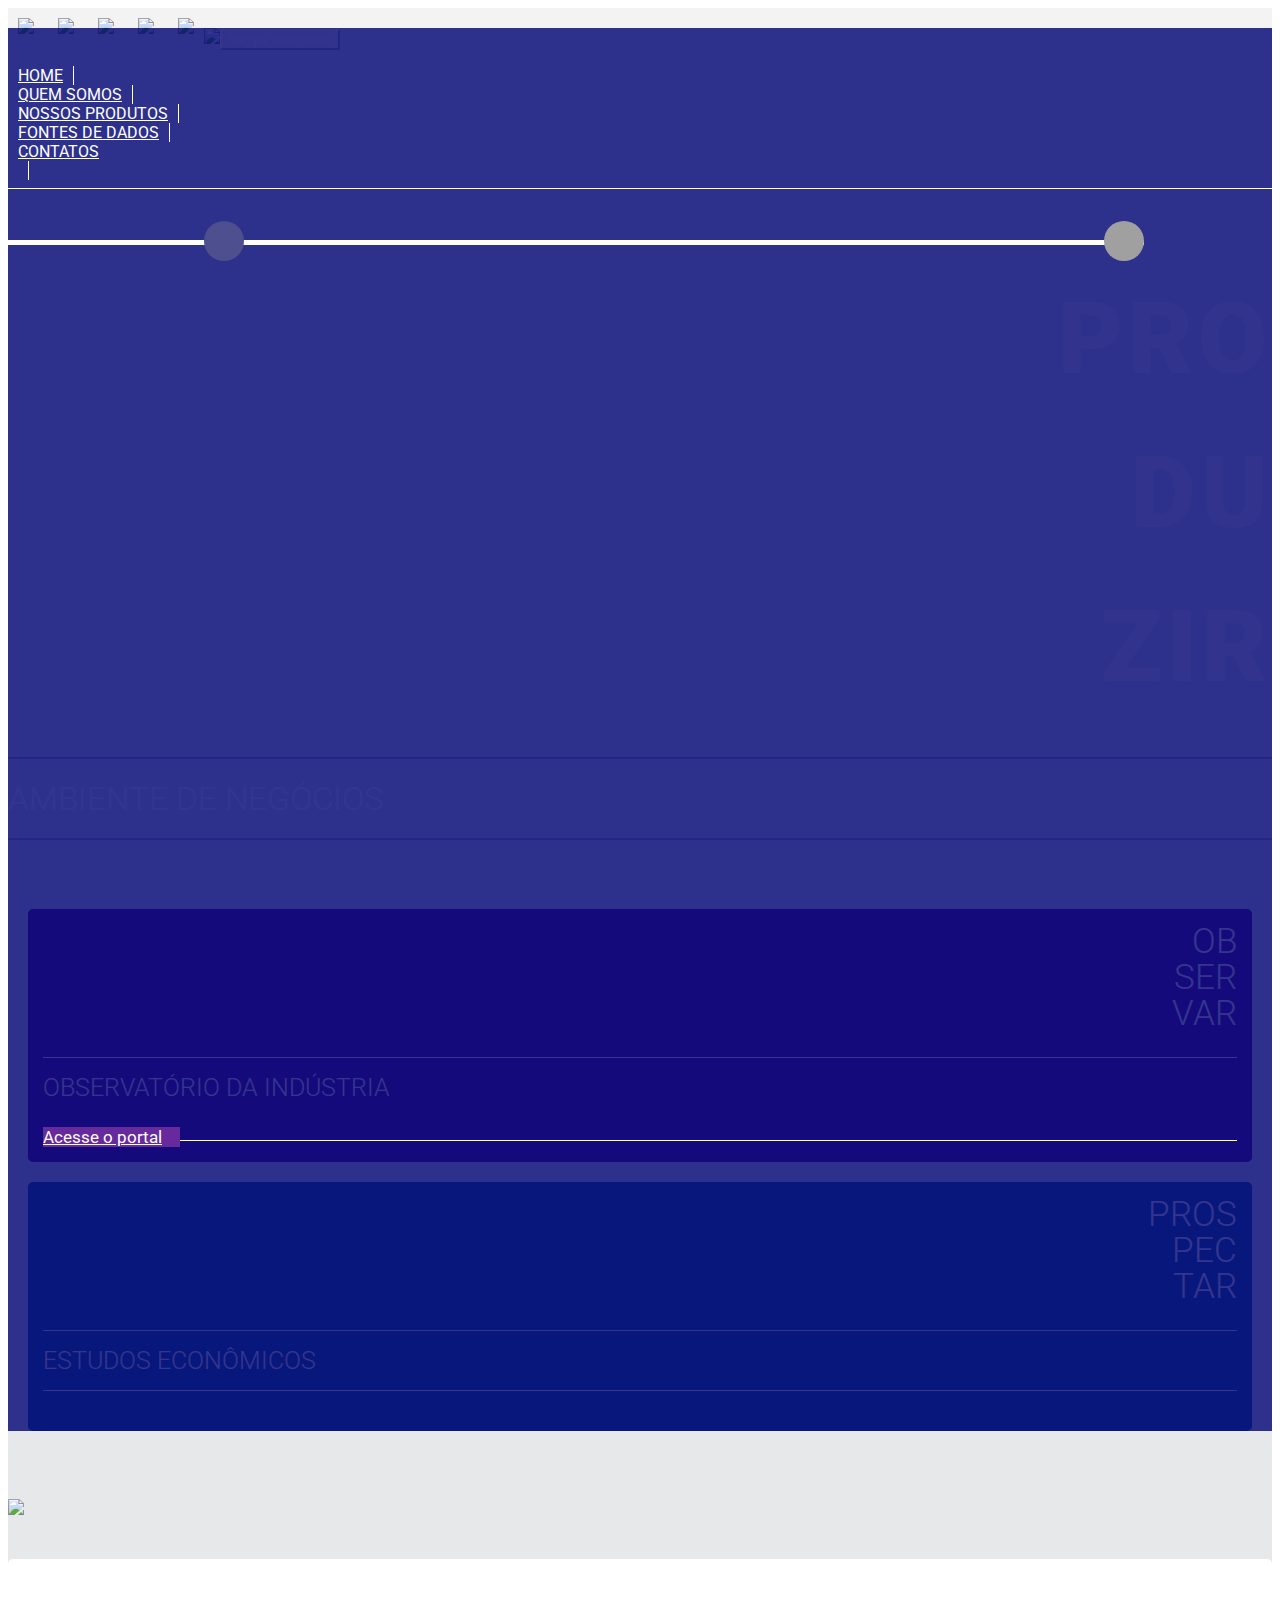
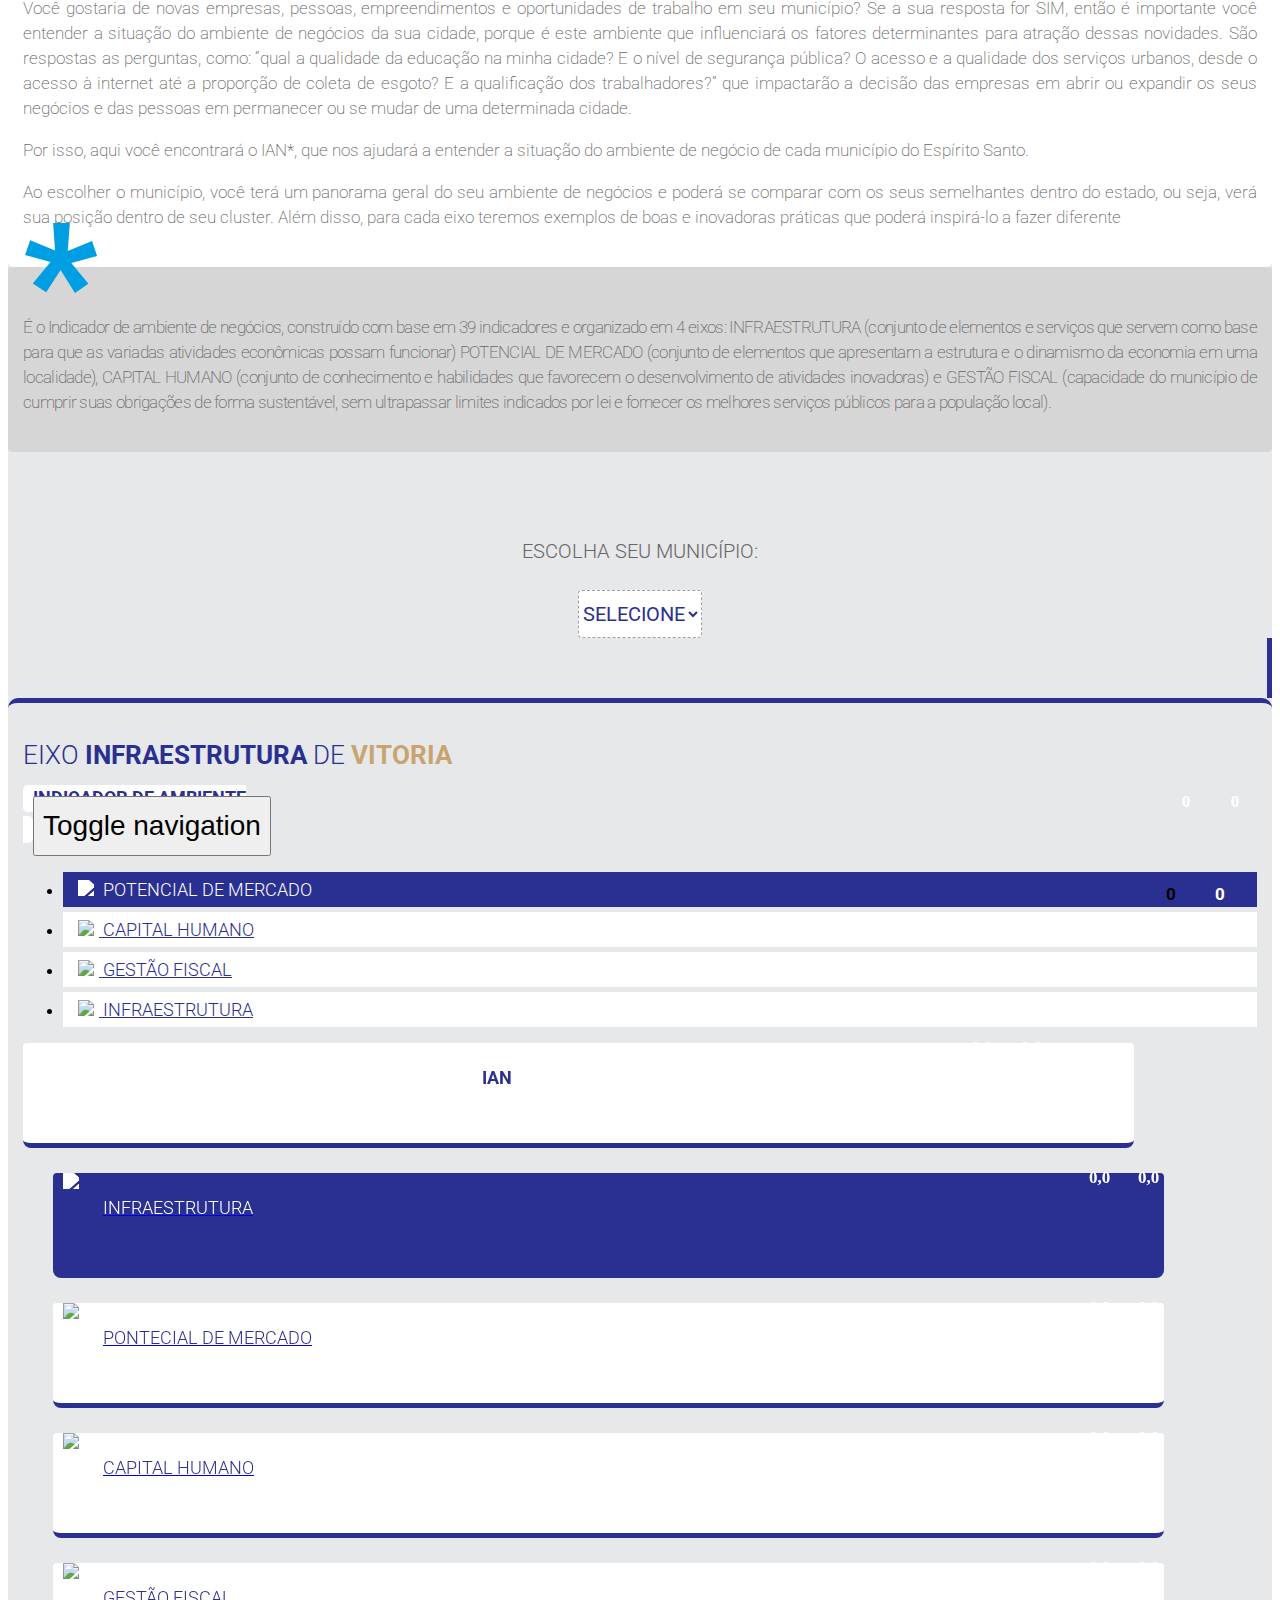
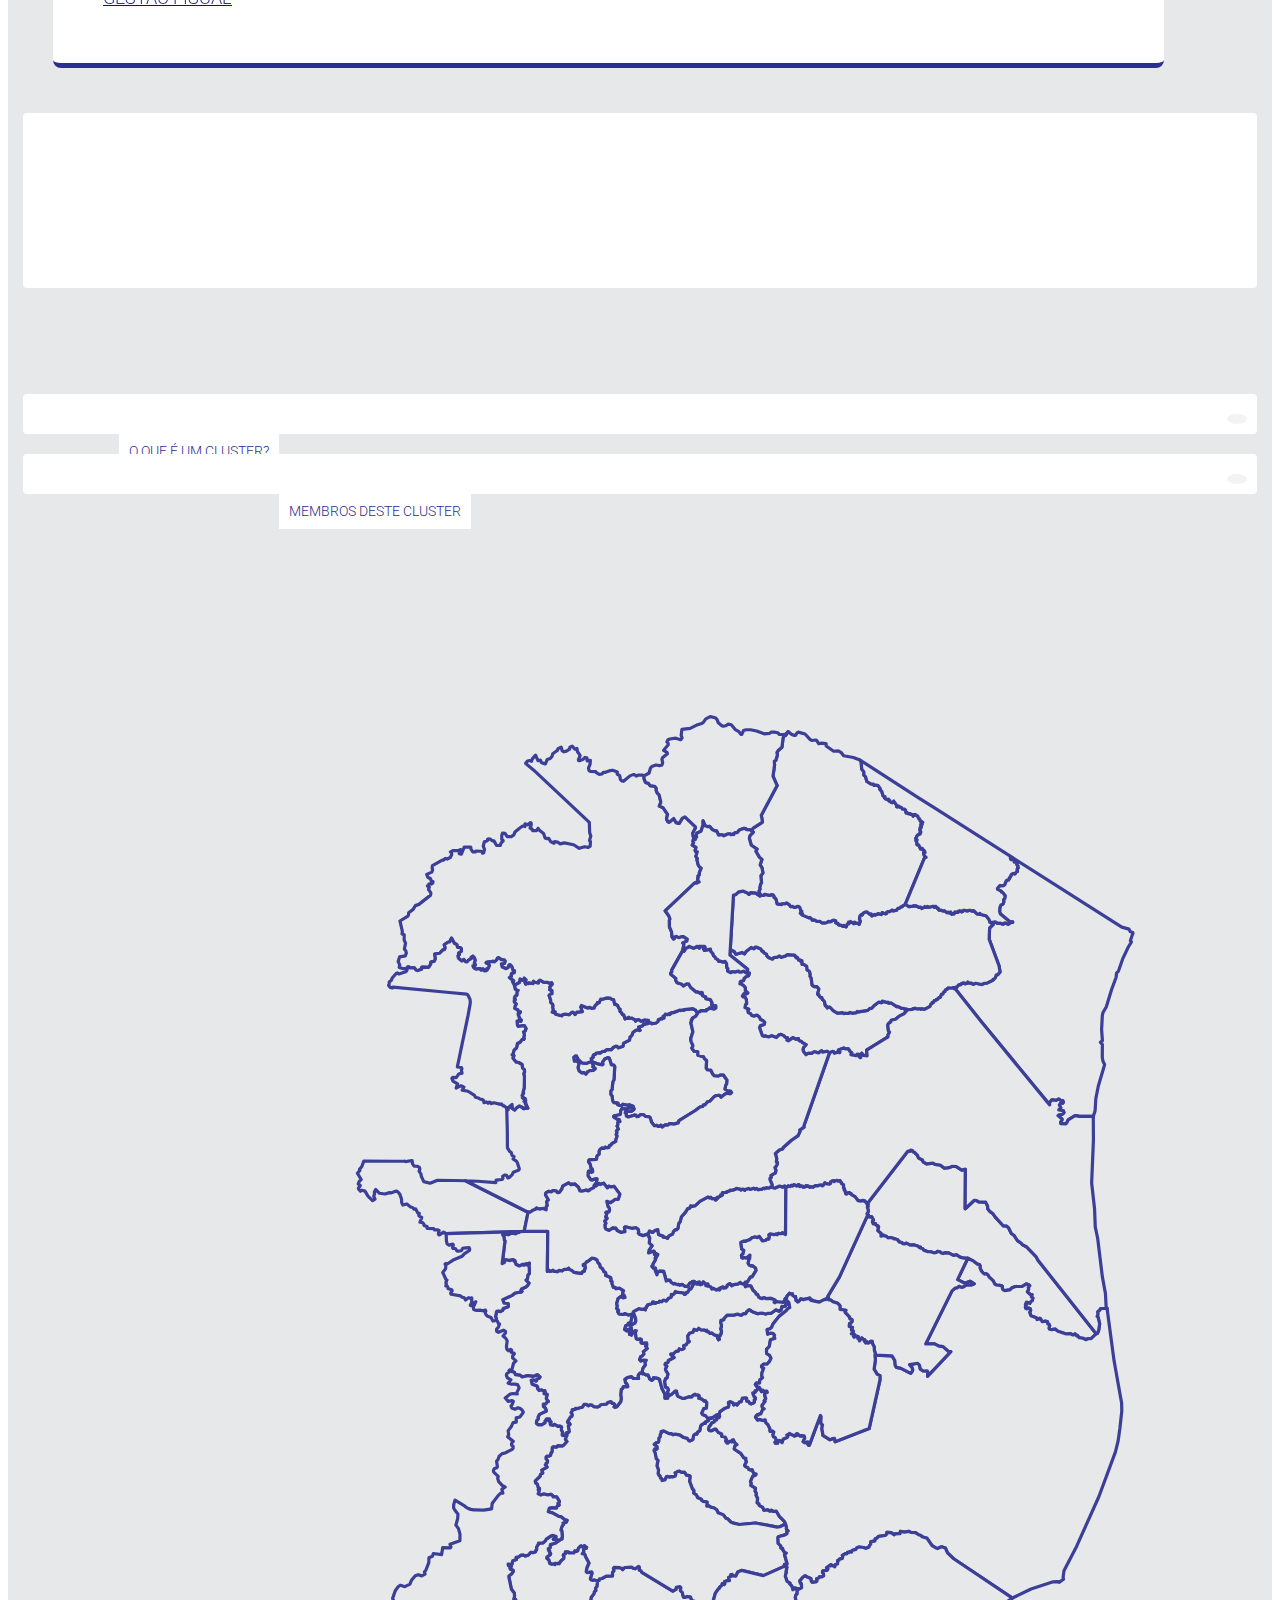
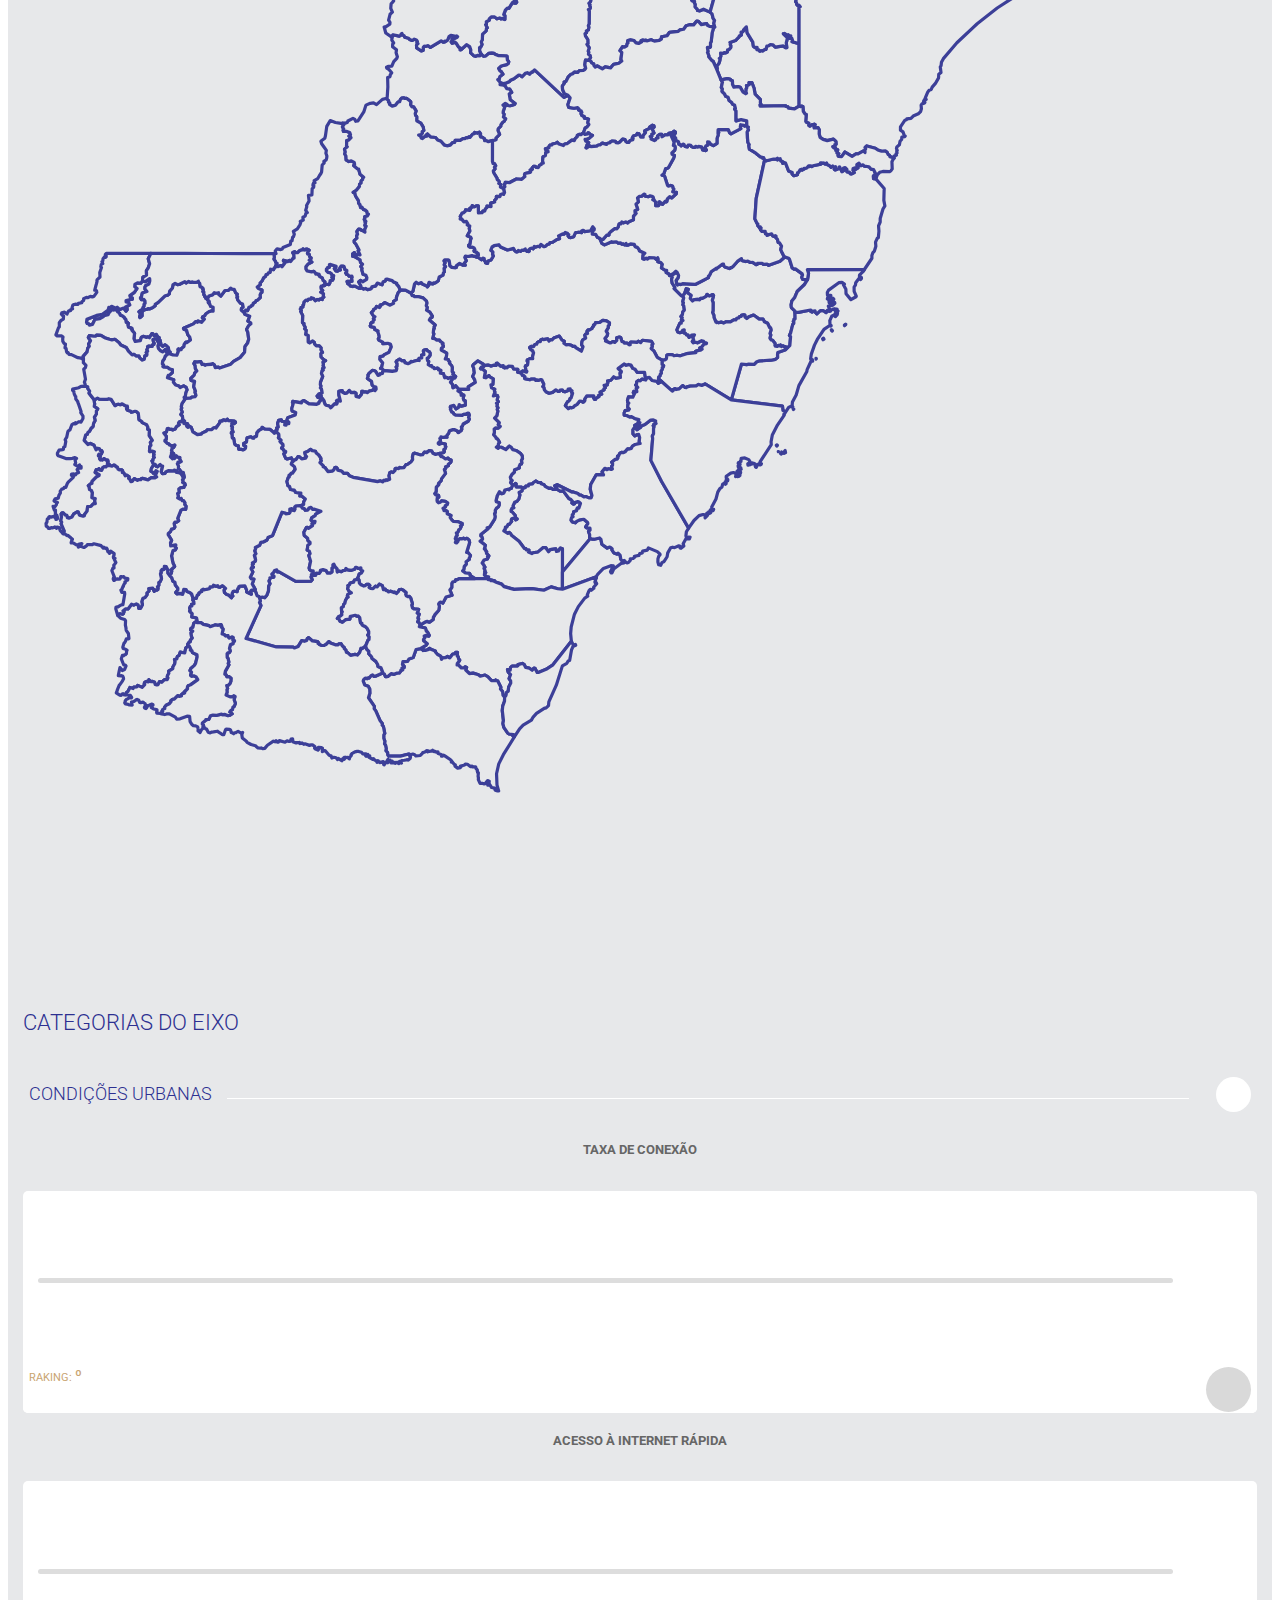
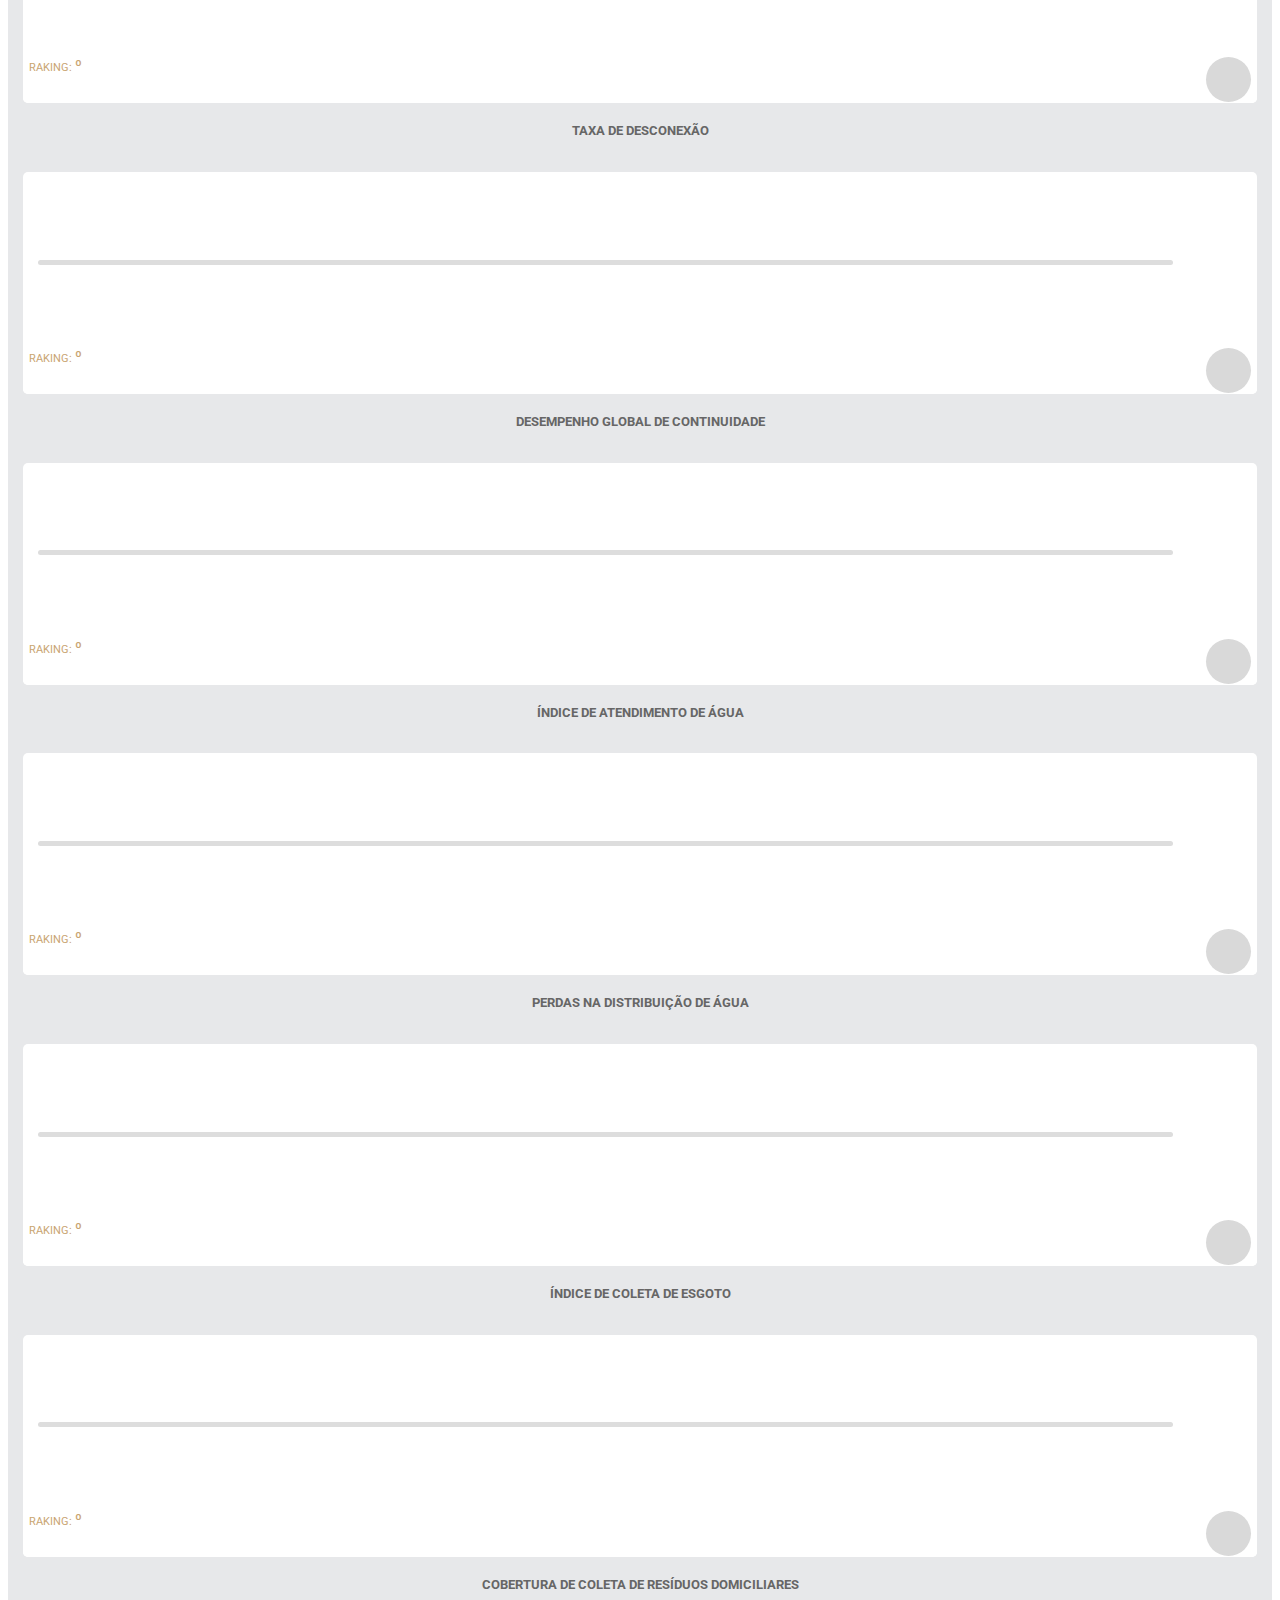
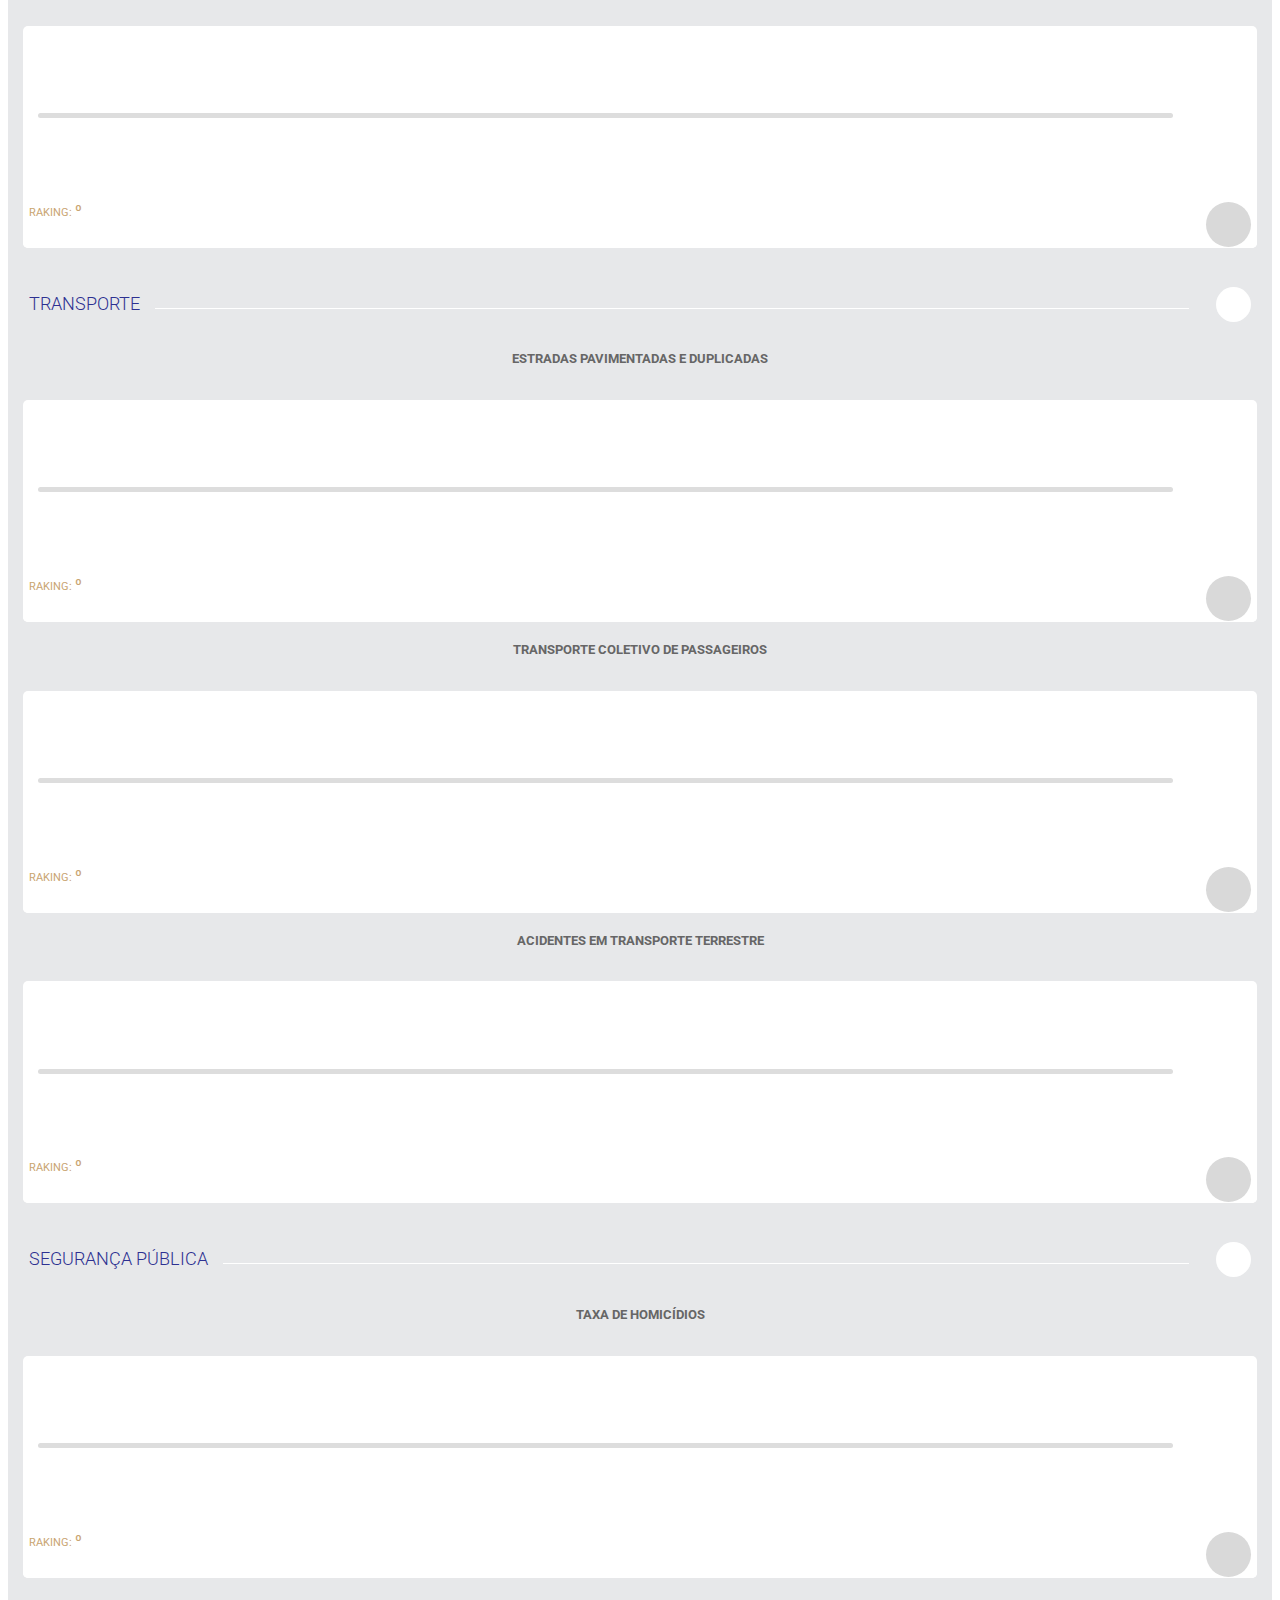
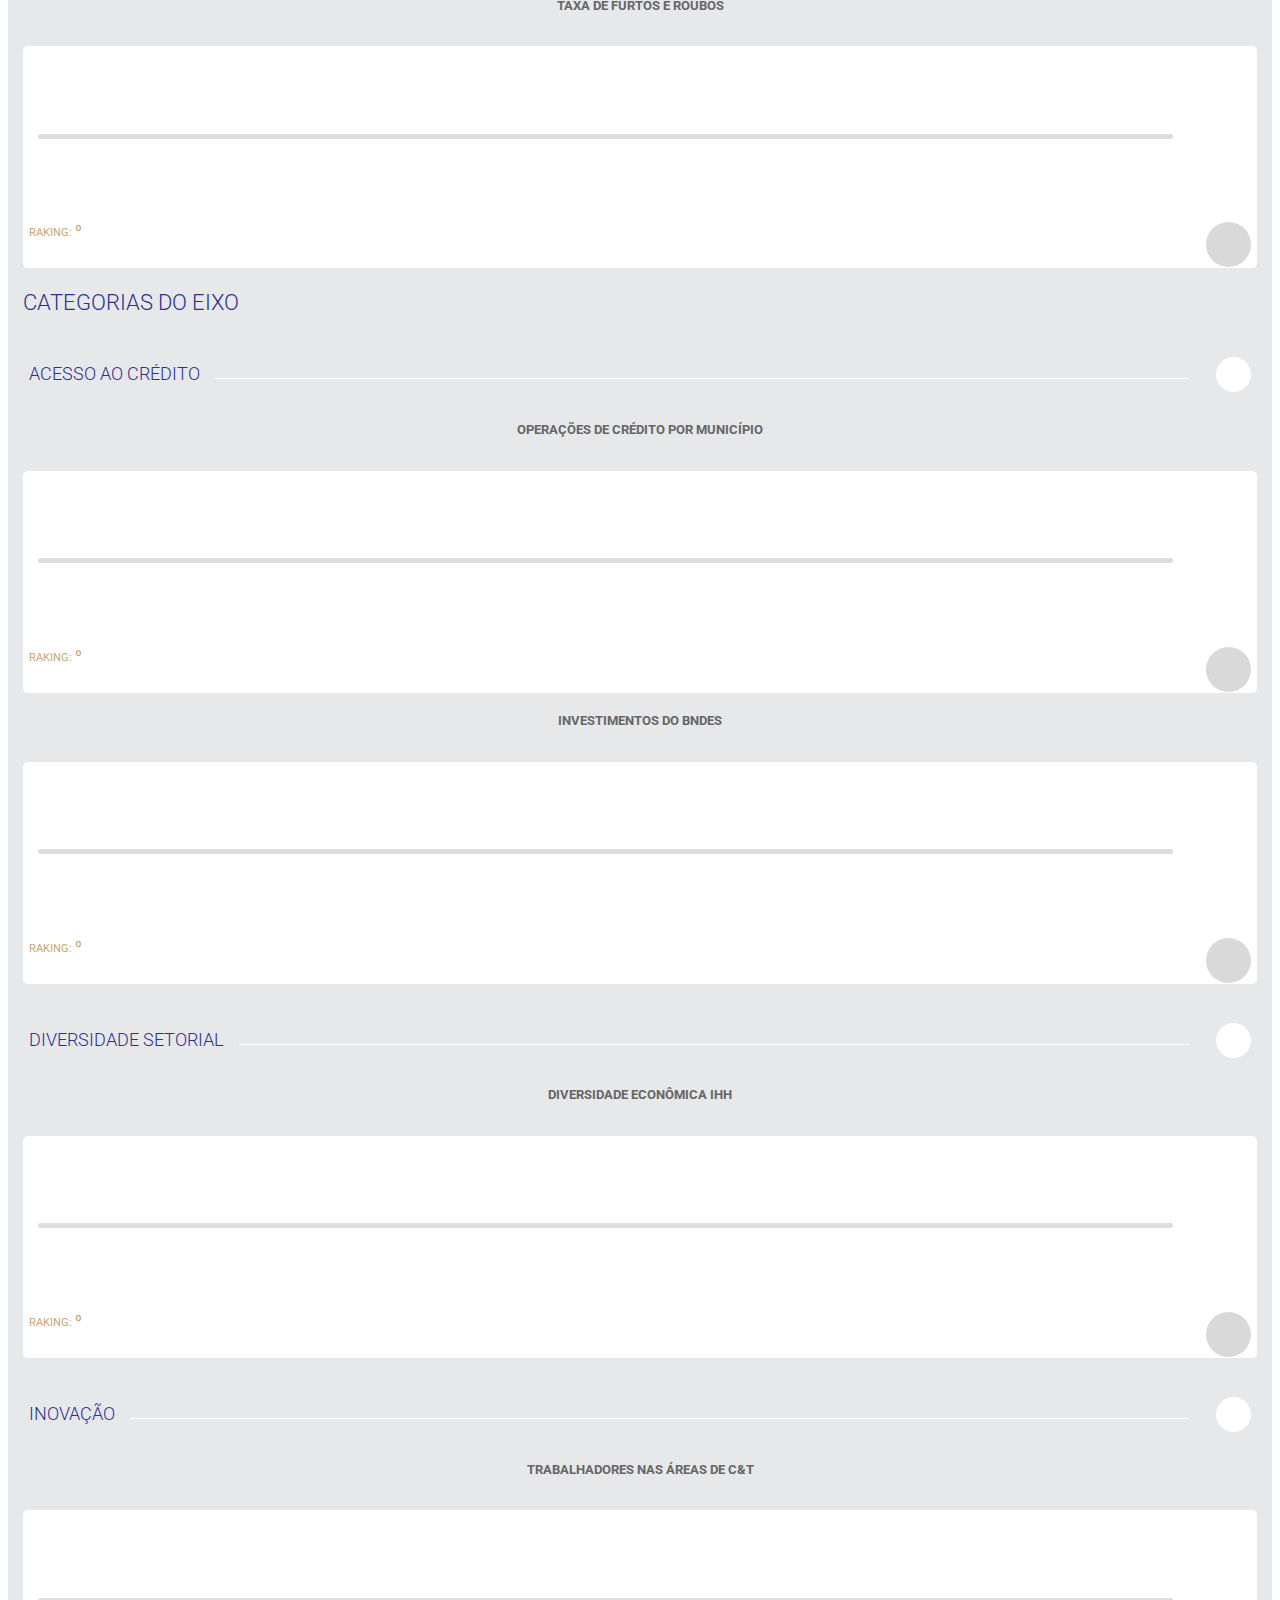
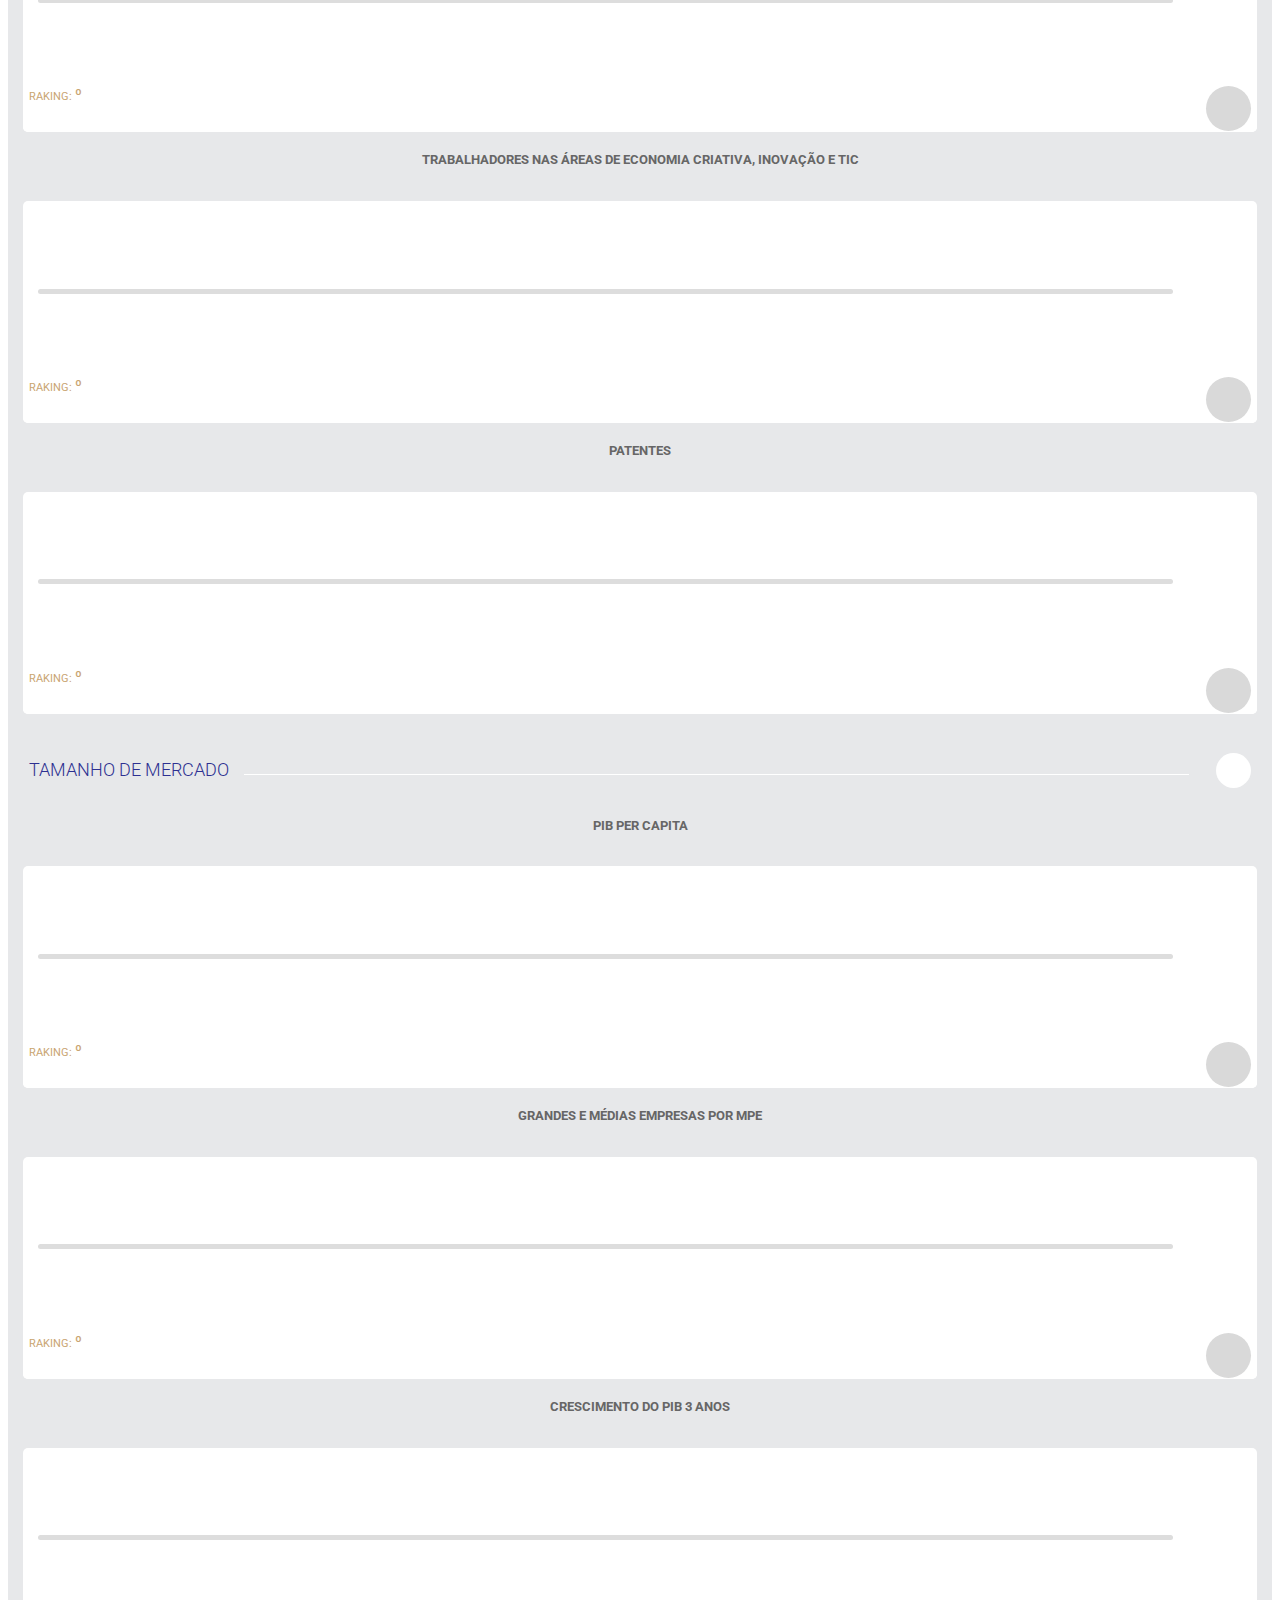
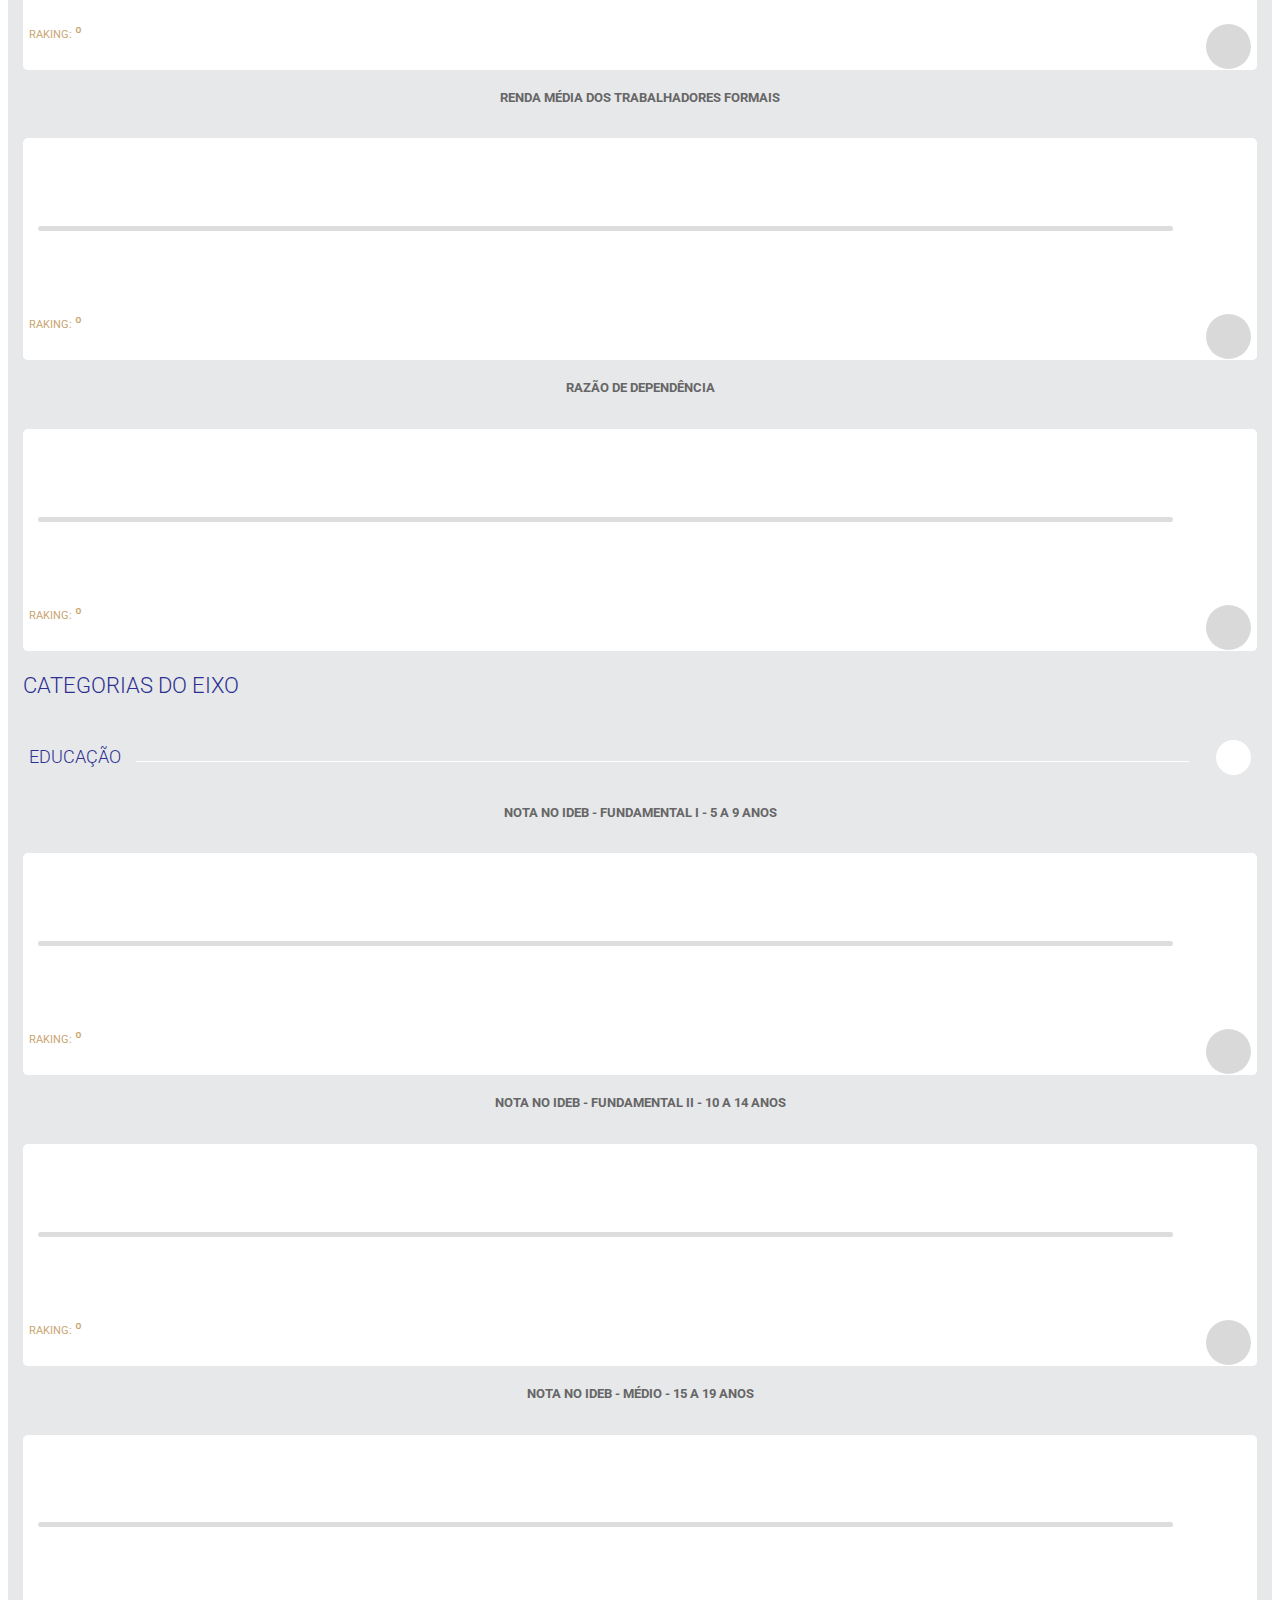
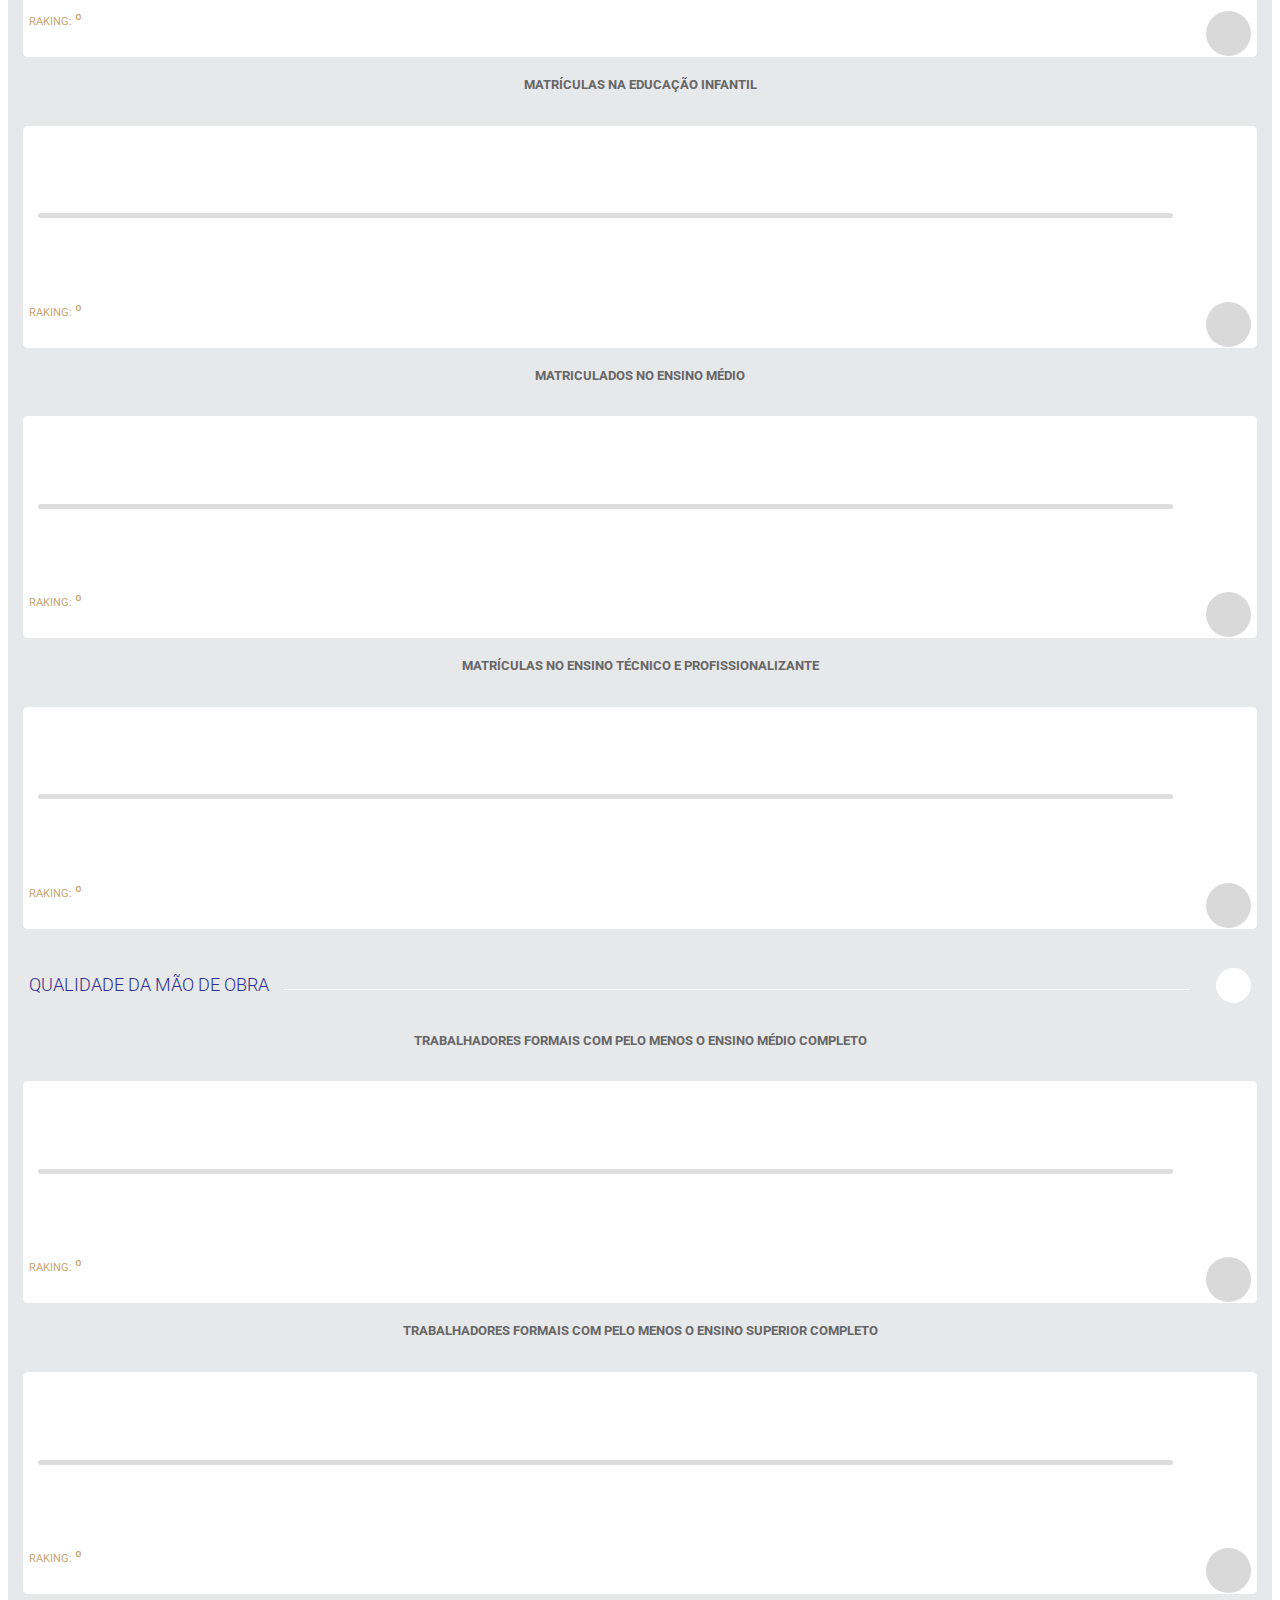
==== commit c642f533: "trocar eixo para 3 colunas ajustar carousel" ====
--- a/index.html
+++ b/index.html
@@ -2,165 +2,192 @@
 <html>
 
 <head>
-    <meta charset="utf-8">
-    <meta name="viewport" content="width=device-width, initial-scale=1.0, shrink-to-fit=no">
-    <title>Ideies</title>
-    <link rel="stylesheet" href="assets/bootstrap/css/bootstrap.min.css">
-    <link rel="stylesheet" href="assets/fonts/fontawesome-all.min.css">
-    <link rel="stylesheet" href="assets/fonts/font-awesome.min.css">
-    <link rel="stylesheet" href="assets/fonts/ionicons.min.css">
-    <link rel="stylesheet" href="assets/fonts/fontawesome5-overrides.min.css">
-    <link rel="stylesheet" href="https://fonts.googleapis.com/css?family=Open+Sans">
-    <link rel="stylesheet" href="https://fonts.googleapis.com/css?family=Roboto:300,400,500,700,900">
-    <link rel="stylesheet" href="assets/css/map-style.css">
-    <link rel="stylesheet" href="assets/css/owl.carousel.min.css">
-    <link rel="stylesheet" href="assets/css/owl.theme.default.min.css">
-    <link rel="stylesheet" href="assets/css/slick-theme.css">
-    <link rel="stylesheet" href="assets/css/slick.css">
-    <link rel="stylesheet" href="assets/css/styles.css">
-    <link rel="stylesheet" href="assets/css/pace.css">
-    <link rel="stylesheet" href="assets/css/nouislider.css">
+  <meta charset="utf-8">
+  <meta name="viewport" content="width=device-width, initial-scale=1.0, shrink-to-fit=no">
+  <title>Ideies</title>
+  <link rel="stylesheet" href="assets/bootstrap/css/bootstrap.min.css">
+  <link rel="stylesheet" href="assets/fonts/fontawesome-all.min.css">
+  <link rel="stylesheet" href="assets/fonts/font-awesome.min.css">
+  <link rel="stylesheet" href="assets/fonts/ionicons.min.css">
+  <link rel="stylesheet" href="assets/fonts/fontawesome5-overrides.min.css">
+  <link rel="stylesheet" href="https://fonts.googleapis.com/css?family=Open+Sans">
+  <link rel="stylesheet" href="https://fonts.googleapis.com/css?family=Roboto:300,400,500,700,900">
+  <link rel="stylesheet" href="assets/css/map-style.css">
+  <link rel="stylesheet" href="assets/css/owl.carousel.min.css">
+  <link rel="stylesheet" href="assets/css/owl.theme.default.min.css">
+  <link rel="stylesheet" href="assets/css/slick-theme.css">
+  <link rel="stylesheet" href="assets/css/slick.css">
+  <link rel="stylesheet" href="assets/css/styles.css">
+  <link rel="stylesheet" href="assets/css/pace.css">
+  <link rel="stylesheet" href="assets/css/nouislider.css">
 </head>
 
 <body>
-    <div id="cc-conteudo">
-        <section class="cc-redes-sociais">
-            <div class="container">
+  <div id="cc-conteudo">
+    <section class="cc-redes-sociais">
+      <div class="container">
+        <div class="row">
+          <div class="col">
+            <div class="cc-box-menu">
+              <ul class="cc-main-menu">
+                <li><a href="#"><img src="assets/img/findes-logo-azul.png"></a></li>
+                <li><a href="#"><img src="assets/img/cindes-logo-azul.png"></a></li>
+                <li><a href="#"><img src="assets/img/senai-logo-azul.png"></a></li>
+                <li><a href="#"><img src="assets/img/sesi-logo-azul.png"></a></li>
+                <li><a href="#"><img src="assets/img/iel-logo-azul.png"></a></li>
+              </ul>
+              <ul class="cc-menu-redes-sociais">
+                <li><a href="#"><i class="fa fa-instagram"></i></a></li>
+                <li><a href="#"><i class="fa fa-facebook"></i></a></li>
+                <li><a href="#"><i class="fa fa-twitter"></i></a></li>
+                <li><a href="#"><i class="fa fa-whatsapp"></i></a></li>
+              </ul>
+              <div class="clearfix"></div>
+            </div>
+          </div>
+        </div>
+      </div>
+    </section>
+    <header class="cc-cabecalho" style="background-image: url(assets/img/bg-header-home-principal.jpg);">
+      <div class="container">
+        <div class="row">
+          <div class="col">
+            <nav class="navbar navbar-light navbar-expand-lg">
+              <div class="container-fluid"><a class="navbar-brand" href="#"><img
+                    src="assets/img/logo-ideies-branca.png"></a><button data-toggle="collapse"
+                  class="navbar-toggler cc-btn-menu-hamburger" data-target="#navcol-1"><span class="sr-only">Toggle
+                    navigation</span><span class="navbar-toggler-icon d-none"></span><span><i
+                      class="icon ion-android-menu"></i></span></button>
+                <div class="collapse navbar-collapse d-lg-flex d-xl-flex justify-content-lg-end" id="navcol-1">
+                  <ul class="nav navbar-nav">
+                    <li class="nav-item" role="presentation"><a class="nav-link active cc-item" href="#">Home</a></li>
+                    <li class="nav-item" role="presentation"><a class="nav-link cc-item" href="#">Quem Somos</a></li>
+                    <li class="nav-item" role="presentation"><a class="nav-link cc-item" href="#">Nossos produtos</a>
+                    </li>
+                    <li class="nav-item" role="presentation"><a class="nav-link cc-item" href="#">FONTES DE
+                        DADOS<br></a></li>
+                    <li class="nav-item" role="presentation"><a class="nav-link cc-item cc-border-none"
+                        href="#">Contatos</a></li>
+                    <li class="nav-item d-block d-lg-none" role="presentation"><a class="nav-link cc-item" href="#"><i
+                          class="fa fa-search"></i></a></li>
+                  </ul>
+                  <div class="cc-busca d-none d-lg-block"><button class="btn btn-primary cc-btn-busca" type="button"><i
+                        class="fa fa-search"></i></button></div>
+                </div>
+              </div>
+            </nav>
+          </div>
+        </div>
+        <div class="cc-linha-ponto"></div>
+        <div class="cc-box-conteudo-cabecalho">
+          <div class="row">
+            <div class="col-md-6">
+              <div class="cc-box-descricao">
                 <div class="row">
-                    <div class="col">
-                        <div class="cc-box-menu">
-                            <ul class="cc-main-menu">
-                                <li><a href="#"><img src="assets/img/findes-logo-azul.png"></a></li>
-                                <li><a href="#"><img src="assets/img/cindes-logo-azul.png"></a></li>
-                                <li><a href="#"><img src="assets/img/senai-logo-azul.png"></a></li>
-                                <li><a href="#"><img src="assets/img/sesi-logo-azul.png"></a></li>
-                                <li><a href="#"><img src="assets/img/iel-logo-azul.png"></a></li>
-                            </ul>
-                            <ul class="cc-menu-redes-sociais">
-                                <li><a href="#"><i class="fa fa-instagram"></i></a></li>
-                                <li><a href="#"><i class="fa fa-facebook"></i></a></li>
-                                <li><a href="#"><i class="fa fa-twitter"></i></a></li>
-                                <li><a href="#"><i class="fa fa-whatsapp"></i></a></li>
-                            </ul>
-                            <div class="clearfix"></div>
-                        </div>
-                    </div>
+                  <div class="col-6">
+                    <h1 class="cc-titulo-grande">Pro</h1>
+                    <h1 class="cc-titulo-grande">Du</h1>
+                    <h1 class="cc-titulo-grande">Zir</h1>
+                  </div>
+                  <div class="col-6">
+                    <h1 class="cc-titulo-left">Ambiente de negócios</h1>
+                    <p class="cc-texto-left">
+                      <em class="slogan_banner"></em>
+                      <br>
+                    </p>
+                  </div>
                 </div>
+              </div>
             </div>
-        </section>
-        <header class="cc-cabecalho" style="background-image: url(assets/img/bg-header-home-principal.jpg);">
-            <div class="container">
+            <div class="col-md-4 offset-md-2">
+              <div class="cc-box-descricao-cabecalho cc-box-roxo">
                 <div class="row">
-                    <div class="col">
-                        <nav class="navbar navbar-light navbar-expand-lg">
-                            <div class="container-fluid"><a class="navbar-brand" href="#"><img src="assets/img/logo-ideies-branca.png"></a><button data-toggle="collapse" class="navbar-toggler cc-btn-menu-hamburger" data-target="#navcol-1"><span class="sr-only">Toggle navigation</span><span class="navbar-toggler-icon d-none"></span><span><i class="icon ion-android-menu"></i></span></button>
-                                <div
-                                    class="collapse navbar-collapse d-lg-flex d-xl-flex justify-content-lg-end" id="navcol-1">
-                                    <ul class="nav navbar-nav">
-                                        <li class="nav-item" role="presentation"><a class="nav-link active cc-item" href="#">Home</a></li>
-                                        <li class="nav-item" role="presentation"><a class="nav-link cc-item" href="#">Quem Somos</a></li>
-                                        <li class="nav-item" role="presentation"><a class="nav-link cc-item" href="#">Nossos produtos</a></li>
-                                        <li class="nav-item" role="presentation"><a class="nav-link cc-item" href="#">FONTES DE DADOS<br></a></li>
-                                        <li class="nav-item" role="presentation"><a class="nav-link cc-item cc-border-none" href="#">Contatos</a></li>
-                                        <li class="nav-item d-block d-lg-none" role="presentation"><a class="nav-link cc-item" href="#"><i class="fa fa-search"></i></a></li>
-                                    </ul>
-                                    <div class="cc-busca d-none d-lg-block"><button class="btn btn-primary cc-btn-busca" type="button"><i class="fa fa-search"></i></button></div>
-                            </div>
-                    </div>
-                    </nav>
+                  <div class="col-4">
+                    <h1 class="cc-titulo-grande">Ob</h1>
+                    <h1 class="cc-titulo-grande">ser</h1>
+                    <h1 class="cc-titulo-grande">var</h1>
+                  </div>
+                  <div class="col-8">
+                    <p class="cc-texto-right">OBSERVATÓRIO DA INDÚSTRIA</p><a class="cc-link-portal"
+                      href="#"><span>Acesse o portal<i class="fa fa-share-square-o"></i></span></a>
+                  </div>
                 </div>
+              </div>
+              <div class="cc-box-descricao-cabecalho cc-box-azul">
+                <div class="row">
+                  <div class="col-4">
+                    <h1 class="cc-titulo-grande">Pros</h1>
+                    <h1 class="cc-titulo-grande">pec</h1>
+                    <h1 class="cc-titulo-grande">tar</h1>
+                  </div>
+                  <div class="col-8">
+                    <p class="cc-texto-right cc-bottom-border">Estudos econômicos</p>
+                  </div>
+                </div>
+              </div>
             </div>
-            <div class="cc-linha-ponto"></div>
-            <div class="cc-box-conteudo-cabecalho">
-                <div class="row">
-                    <div class="col-md-6">
-                        <div class="cc-box-descricao">
-                            <div class="row">
-                                <div class="col-6">
-                                    <h1 class="cc-titulo-grande">Pro</h1>
-                                    <h1 class="cc-titulo-grande">Du</h1>
-                                    <h1 class="cc-titulo-grande">Zir</h1>
-                                </div>
-                                <div class="col-6">
-                                    <h1 class="cc-titulo-left">Ambiente de negócios</h1>
-                                    <p class="cc-texto-left">
-                                      <em class="slogan_banner"></em>
-                                    <br>
-                                  </p>
-                                </div>
-                            </div>
-                        </div>
-                    </div>
-                    <div class="col-md-4 offset-md-2">
-                        <div class="cc-box-descricao-cabecalho cc-box-roxo">
-                            <div class="row">
-                                <div class="col-4">
-                                    <h1 class="cc-titulo-grande">Ob</h1>
-                                    <h1 class="cc-titulo-grande">ser</h1>
-                                    <h1 class="cc-titulo-grande">var</h1>
-                                </div>
-                                <div class="col-8">
-                                    <p class="cc-texto-right">OBSERVATÓRIO DA INDÚSTRIA</p><a class="cc-link-portal" href="#"><span>Acesse o portal<i class="fa fa-share-square-o"></i></span></a></div>
-                            </div>
-                        </div>
-                        <div class="cc-box-descricao-cabecalho cc-box-azul">
-                            <div class="row">
-                                <div class="col-4">
-                                    <h1 class="cc-titulo-grande">Pros</h1>
-                                    <h1 class="cc-titulo-grande">pec</h1>
-                                    <h1 class="cc-titulo-grande">tar</h1>
-                                </div>
-                                <div class="col-8">
-                                    <p class="cc-texto-right cc-bottom-border">Estudos econômicos</p>
-                                </div>
-                            </div>
-                        </div>
-                    </div>
-                </div>
-            </div>
-    </div>
+          </div>
+        </div>
+      </div>
     </header>
     <section id="cc-section-ian">
-        <div class="container"><img class="cc-img-linhaPonto" src="assets/img/bg-produzir-line-points-section-one.png">
-            <div class="row">
-                <div class="col-md-6 offset-md-3 cc-no-padding">
-                    <h1 id="titulo_inicial" class="cc-titulo-ian titulo_inicial"></h1>
+      <div class="container"><img class="cc-img-linhaPonto" src="assets/img/bg-produzir-line-points-section-one.png">
+        <div class="row">
+          <div class="col-md-6 offset-md-3 cc-no-padding">
+            <h1 id="titulo_inicial" class="cc-titulo-ian titulo_inicial"></h1>
+          </div>
+        </div>
+        <div class="row">
+          <div class="col-md-9 cc-no-padding">
+            <div class="cc-box-conteudo">
+              <div class="row cc-custom-row">
+                <div class="col-sm-8 offset-sm-4">
+                  <p class="cc-descriao">
+                    Você gostaria de novas empresas, pessoas, empreendimentos e oportunidades de trabalho em seu
+                    município? Se a sua resposta for SIM, então é importante você entender a situação do ambiente de
+                    negócios da sua cidade, porque é este ambiente que influenciará os fatores determinantes para
+                    atração dessas novidades. São respostas as perguntas, como: “qual a qualidade da educação na minha
+                    cidade? E o nível de segurança pública? O acesso e a qualidade dos serviços urbanos, desde o acesso
+                    à internet até a proporção de coleta de esgoto? E a qualificação dos trabalhadores?” que impactarão
+                    a decisão das empresas em abrir ou expandir os seus negócios e das pessoas em permanecer ou se mudar
+                    de uma determinada cidade.
+                    <br>
+                  </p>
+                  <p class="cc-descriao">
+                    Por isso, aqui você encontrará o IAN*, que nos ajudará a entender a situação do ambiente de negócio
+                    de cada município do Espírito Santo.
+                    <br>
+                  </p>
+                  <p class="cc-descriao">
+                    Ao escolher o município, você terá um panorama geral do seu ambiente de negócios e poderá se
+                    comparar com os seus semelhantes dentro do estado, ou seja, verá sua posição dentro de seu cluster.
+                    Além disso, para cada eixo teremos exemplos de boas e inovadoras práticas que poderá inspirá-lo a
+                    fazer diferente
+                    <br>
+                  </p>
                 </div>
+              </div>
             </div>
-            <div class="row">
-                <div class="col-md-9 cc-no-padding">
-                    <div class="cc-box-conteudo">
-                        <div class="row cc-custom-row">
-                            <div class="col-sm-8 offset-sm-4">
-                                <p class="cc-descriao">
-                                  Você gostaria de novas empresas, pessoas, empreendimentos e oportunidades de trabalho em seu município? Se a sua resposta for SIM, então é importante você entender a situação do ambiente de negócios da sua cidade, porque é este ambiente que influenciará os fatores determinantes para atração dessas novidades. São respostas as perguntas, como: “qual a qualidade da educação na minha cidade? E o nível de segurança pública? O acesso e a qualidade dos serviços urbanos, desde o acesso à internet até a proporção de coleta de esgoto? E a qualificação dos trabalhadores?” que impactarão a decisão das empresas em abrir ou expandir os seus negócios e das pessoas em permanecer ou se mudar de uma determinada cidade.
-                                  <br>
-                                </p>
-                                <p class="cc-descriao">
-                                   Por isso, aqui você encontrará o IAN*, que nos ajudará a entender a situação do ambiente de negócio de cada município do Espírito Santo.
-                                   <br>
-                                 </p>
-                                 <p class="cc-descriao">
-                                    Ao escolher o município, você terá um panorama geral do seu ambiente de negócios e poderá se comparar com os seus semelhantes dentro do estado, ou seja, verá sua posição dentro de seu cluster. Além disso, para cada eixo teremos exemplos de boas e inovadoras práticas que poderá inspirá-lo a fazer diferente
-                                    <br>
-                                 </p>
-                            </div>
-                        </div>
-                    </div>
-                </div>
-                <div class="col-md-3">
-                    <div class="cc-box-sobre-ian">
-                        <!-- <h1  class="cc-titulo-ian">Afinal quem é o &nbsp;<span data->"ian"</span>&nbsp;?</h1> -->
-                        <h1 class="cc-titulo-ian titulo_box_cinza"></span></h1>
-                        <p class="cc-descricao texto_box_cinza">
-                          É o Indicador de ambiente de negócios, construído com base em 39 indicadores e organizado em 4 eixos: INFRAESTRUTURA (conjunto de elementos e serviços que servem como base para que as variadas atividades econômicas possam funcionar) POTENCIAL DE MERCADO (conjunto de elementos que apresentam a estrutura e o dinamismo da economia em uma localidade), CAPITAL HUMANO (conjunto de conhecimento e habilidades que favorecem o desenvolvimento de atividades inovadoras) e GESTÃO FISCAL (capacidade do município de cumprir suas obrigações de forma sustentável, sem ultrapassar limites indicados por lei e fornecer os melhores serviços públicos para a população local).
-                         <br>
-                        </p>
-                    </div>
-                </div>
+          </div>
+          <div class="col-md-3">
+            <div class="cc-box-sobre-ian">
+              <!-- <h1  class="cc-titulo-ian">Afinal quem é o &nbsp;<span data->"ian"</span>&nbsp;?</h1> -->
+              <h1 class="cc-titulo-ian titulo_box_cinza"></h1>
+              <p class="cc-descricao texto_box_cinza">
+                É o Indicador de ambiente de negócios, construído com base em 39 indicadores e organizado em 4 eixos:
+                INFRAESTRUTURA (conjunto de elementos e serviços que servem como base para que as variadas atividades
+                econômicas possam funcionar) POTENCIAL DE MERCADO (conjunto de elementos que apresentam a estrutura e o
+                dinamismo da economia em uma localidade), CAPITAL HUMANO (conjunto de conhecimento e habilidades que
+                favorecem o desenvolvimento de atividades inovadoras) e GESTÃO FISCAL (capacidade do município de
+                cumprir suas obrigações de forma sustentável, sem ultrapassar limites indicados por lei e fornecer os
+                melhores serviços públicos para a população local).
+                <br>
+              </p>
             </div>
-            <div class="cc-boneco-absoluto"><img class="cc-img-boneco" src="assets/img/boneco-1.png"></div>
+          </div>
         </div>
+        <div class="cc-boneco-absoluto"><img class="cc-img-boneco" src="assets/img/boneco-1.png"></div>
+      </div>
     </section>
     <section class="cc-section-select">
       <div class="container">
@@ -175,3482 +202,3522 @@
       </div>
     </section>
     <section class="cc-section-borda">
-        <div class="container">
-            <div class="row">
-                <div class="col-6"></div>
-            </div>
+      <div class="container">
+        <div class="row">
+          <div class="col-6"></div>
         </div>
+      </div>
     </section>
     <section class="cc-contuedo-eixos">
-        <div class="container">
-            <div class="cc-box-eixo-geral cc-borda-grande">
-                <div class="row">
-                    <div class="col-12">
-                        <h1 class="text-center cc-titulo-principal">Eixo <strong id="titulo-principal">Infraestrutura</strong> de&nbsp;<span data-municipio="" class="municipioName">Vitoria</span></h1>
-                        <nav class="navbar navbar-light navbar-expand-lg cc-segundo-menu d-block d-lg-none">
-                            <div class="container-fluid"><a class="navbar-brand" href="#" data-toggle="collapse" data-target="#navcol-2"><span class="cc-imagem-texto">Indicador de ambiente</span>
-                              <span data-cpos_ian="" class="cc-ranking">0</span>
-                              <span data-ian="" class="cc-pontuacao">0</span>
-                              <div class="clearfix"></div></a>
-                                <button data-toggle="collapse" class="navbar-toggler" data-target="#navcol-2"><span class="sr-only">Toggle navigation</span><span class="navbar-toggler-icon d-none"></span><span><i class="icon ion-android-menu"></i></span></button>
-                                <div class="collapse navbar-collapse" id="navcol-2">
-                                  <ul class="nav navbar-nav nav-pills" role="tablist">
-                                    <li class="nav-item" role="presentation">
-                                      <a class="nav-link cc-custom-link active" id="pills-mercado-tab" data-toggle="pill" href="#v-pills-mercado" role="tab" aria-controls="v-pills-mercado" aria-selected="true">
-                                        <span class="cc-imagem-texto"><img class="img-fluid" src="assets/img/icone-moeda.png">&nbsp;Potencial de mercado</span>
-                                        <span data-cpos_merc="" class="cc-ranking">0</span>
-                                        <span data-merc="" class="cc-pontuacao">0</span>
-                                        <div class="clearfix"></div>
-                                      </a>
-                                    </li>
-                                    <li class="nav-item" role="presentation">
-                                      <a class="nav-link cc-custom-link" id="pills-humano-tab" data-toggle="pill" href="#v-pills-humano" role="tab" aria-controls="v-pills-humano" aria-selected="false">
-                                        <span class="cc-imagem-texto"><img class="img-fluid" src="assets/img/produzir-menu-capital.png">&nbsp;Capital Humano</span>
-                                        <span data-cpos_caph="" class="cc-ranking">0</span>
-                                        <span data-caph="" class="cc-pontuacao">0</span>
-                                        <div class="clearfix"></div>
-                                      </a>
-                                    </li>
-                                    <li class="nav-item" role="presentation">
-                                      <a class="nav-link cc-custom-link" id="pills-fiscal-tab" data-toggle="pill" href="#v-pills-fiscal" role="tab" aria-controls="v-pills-fiscal" aria-selected="false">
-                                        <span class="cc-imagem-texto"><img class="img-fluid" src="assets/img/produzir-menu-gestao.png">&nbsp;Gestão Fiscal</span>
-                                        <span data-cpos_gestfin="" class="cc-ranking">0</span>
-                                        <span data-gestfin="" class="cc-pontuacao">0</span>
-                                        <div class="clearfix"></div>
-                                      </a>
-                                    </li>
-                                    <li class="nav-item" role="presentation">
-                                      <a class="nav-link cc-custom-link" id="pills-infra-tab" data-toggle="pill" href="#v-pills-infra" role="tab" aria-controls="v-pills-infra" aria-selected="false">
-                                        <span class="cc-imagem-texto"><img class="img-fluid" src="assets/img/icone-moeda.png">&nbsp;Infraestrutura</span>
-                                        <span data-cpos_infra="" class="cc-ranking">0</span>
-                                        <span data-infra="" class="cc-pontuacao">0</span>
-                                        <div class="clearfix"></div>
-                                      </a>
-                                    </li>
-                                  </ul>
-                                </div>
+      <div class="container">
+        <div class="cc-box-eixo-geral cc-borda-grande">
+          <div class="row">
+            <div class="col-12">
+              <h1 class="text-center cc-titulo-principal">Eixo <strong id="titulo-principal">Infraestrutura</strong>
+                de&nbsp;<span data-municipio="" class="municipioName">Vitoria</span></h1>
+              <nav class="navbar navbar-light navbar-expand-lg cc-segundo-menu d-block d-lg-none">
+                <div class="container-fluid"><a class="navbar-brand" href="#" data-toggle="collapse"
+                    data-target="#navcol-2"><span class="cc-imagem-texto">Indicador de ambiente</span>
+                    <span data-cpos_ian="" class="cc-ranking">0</span>
+                    <span data-ian="" class="cc-pontuacao">0</span>
+                    <div class="clearfix"></div>
+                  </a>
+                  <button data-toggle="collapse" class="navbar-toggler" data-target="#navcol-2"><span
+                      class="sr-only">Toggle navigation</span><span class="navbar-toggler-icon d-none"></span><span><i
+                        class="icon ion-android-menu"></i></span></button>
+                  <div class="collapse navbar-collapse" id="navcol-2">
+                    <ul class="nav navbar-nav nav-pills" role="tablist">
+                      <li class="nav-item" role="presentation">
+                        <a class="nav-link cc-custom-link active" id="pills-mercado-tab" data-toggle="pill"
+                          href="#v-pills-mercado" role="tab" aria-controls="v-pills-mercado" aria-selected="true">
+                          <span class="cc-imagem-texto"><img class="img-fluid"
+                              src="assets/img/icone-moeda.png">&nbsp;Potencial de mercado</span>
+                          <span data-cpos_merc="" class="cc-ranking">0</span>
+                          <span data-merc="" class="cc-pontuacao">0</span>
+                          <div class="clearfix"></div>
+                        </a>
+                      </li>
+                      <li class="nav-item" role="presentation">
+                        <a class="nav-link cc-custom-link" id="pills-humano-tab" data-toggle="pill"
+                          href="#v-pills-humano" role="tab" aria-controls="v-pills-humano" aria-selected="false">
+                          <span class="cc-imagem-texto"><img class="img-fluid"
+                              src="assets/img/produzir-menu-capital.png">&nbsp;Capital Humano</span>
+                          <span data-cpos_caph="" class="cc-ranking">0</span>
+                          <span data-caph="" class="cc-pontuacao">0</span>
+                          <div class="clearfix"></div>
+                        </a>
+                      </li>
+                      <li class="nav-item" role="presentation">
+                        <a class="nav-link cc-custom-link" id="pills-fiscal-tab" data-toggle="pill"
+                          href="#v-pills-fiscal" role="tab" aria-controls="v-pills-fiscal" aria-selected="false">
+                          <span class="cc-imagem-texto"><img class="img-fluid"
+                              src="assets/img/produzir-menu-gestao.png">&nbsp;Gestão Fiscal</span>
+                          <span data-cpos_gestfin="" class="cc-ranking">0</span>
+                          <span data-gestfin="" class="cc-pontuacao">0</span>
+                          <div class="clearfix"></div>
+                        </a>
+                      </li>
+                      <li class="nav-item" role="presentation">
+                        <a class="nav-link cc-custom-link" id="pills-infra-tab" data-toggle="pill" href="#v-pills-infra"
+                          role="tab" aria-controls="v-pills-infra" aria-selected="false">
+                          <span class="cc-imagem-texto"><img class="img-fluid"
+                              src="assets/img/icone-moeda.png">&nbsp;Infraestrutura</span>
+                          <span data-cpos_infra="" class="cc-ranking">0</span>
+                          <span data-infra="" class="cc-pontuacao">0</span>
+                          <div class="clearfix"></div>
+                        </a>
+                      </li>
+                    </ul>
+                  </div>
+                </div>
+              </nav>
+            </div>
+            <div class="col-lg-3">
+              <div id="sidebar" class="sidebar">
+                <div class="sidebar__inner">
+                  <div class="cc-box-card-menu d-none d-lg-block">
+                    <div class="cc-linha">
+                      <div class="cc-box-card cc-card-principal">
+                        <span data-cpos_ian="" class="d-block cc-ranking">0,0</span>
+                        <span data-ian="" class="d-block cc-pontuacao">0,0</span>
+
+                        <div class="clearfix"></div>
+                        <div class="cc-descricao">
+                          <h4 class="cc-titulo-menu-eixo">IAN</h4>
+                        </div>
+                      </div>
+                      <div class="nav flex-column nav-pills" id="menu-session" data-session="infraestrutura"
+                        role="tablist" aria-orientation="vertical">
+                        <a class="" id="v-pills-infra-tab" data-toggle="pill" href="#v-pills-infra" role="tab"
+                          aria-controls="v-pills-infra" aria-selected="true">
+                          <div class="cc-box-card active">
+                            <span data-cpos_infra="" class="d-block cc-ranking">0,0</span>
+                            <span data-infra="" class="d-block cc-pontuacao">0,0</span>
+
+                            <div class="clearfix"></div>
+                            <div class="cc-descricao">
+                              <figure class="figure cc-box-imagem"><img class="img-fluid figure-img"
+                                  src="assets/img/produzir-menu-infra.png"></figure>
+                              <h4 class="cc-titulo-menu-eixo">Infraestrutura</h4>
                             </div>
-                        </nav>
+                          </div>
+                        </a>
+                        <a class="" id="v-pills-mercado-tab" data-toggle="pill" href="#v-pills-mercado" role="tab"
+                          aria-controls="v-pills-mercado" aria-selected="false">
+                          <div class="cc-box-card">
+                            <span data-cpos_merc="" class="d-block cc-ranking">0,0</span>
+                            <span data-merc="" class="d-block cc-pontuacao">0,0</span>
+
+                            <div class="clearfix"></div>
+                            <div class="cc-descricao">
+                              <figure class="figure cc-box-imagem"><img class="img-fluid figure-img"
+                                  src="assets/img/icone-moeda.png"></figure>
+                              <h4 class="cc-titulo-menu-eixo">Pontecial de Mercado</h4>
+                            </div>
+                          </div>
+                        </a>
+                        <a class="" id="v-pills-humano-tab" data-toggle="pill" href="#v-pills-humano" role="tab"
+                          aria-controls="v-pills-humano" aria-selected="false">
+                          <div class="cc-box-card">
+                            <span data-cpos_caph="" class="d-block cc-ranking">0,0</span>
+                            <span data-caph="" class="d-block cc-pontuacao">0,0</span>
+
+                            <div class="clearfix"></div>
+                            <div class="cc-descricao">
+                              <figure class="figure cc-box-imagem"><img class="img-fluid figure-img"
+                                  src="assets/img/produzir-menu-capital.png"></figure>
+                              <h4 class="cc-titulo-menu-eixo">Capital humano</h4>
+                            </div>
+                          </div>
+                        </a>
+                        <a class="" id="v-pills-fiscal-tab" data-toggle="pill" href="#v-pills-fiscal" role="tab"
+                          aria-controls="v-pills-fiscal" aria-selected="false">
+                          <div class="cc-box-card">
+                            <span data-cpos_gestfin="" class="d-block cc-ranking">0,0</span>
+                            <span data-gestfin="" class="d-block cc-pontuacao">0,0</span>
+
+                            <div class="clearfix"></div>
+                            <div class="cc-descricao">
+                              <figure class="figure cc-box-imagem"><img class="img-fluid figure-img"
+                                  src="assets/img/produzir-menu-gestao.png"></figure>
+                              <h4 class="cc-titulo-menu-eixo">Gestão fiscal</h4>
+                            </div>
+                          </div>
+                        </a>
+                      </div>
                     </div>
-                    <div class="col-lg-3">
-                      <div id="sidebar" class="sidebar">
-                      <div class="sidebar__inner">
-                        <div class="cc-box-card-menu d-none d-lg-block">
-                          <div class="cc-linha">
-                            <div class="cc-box-card cc-card-principal">
-                              <span data-cpos_ian="" class="d-block cc-ranking">0,0</span>
-                              <span data-ian="" class="d-block cc-pontuacao">0,0</span>
-
-                              <div class="clearfix"></div>
-                              <div class="cc-descricao">
-                                <h4 class="cc-titulo-menu-eixo">IAN</h4>
-                              </div>
-                            </div>
-                            <div class="nav flex-column nav-pills" id="menu-session" data-session="infraestrutura" role="tablist" aria-orientation="vertical">
-                              <a class="" id="v-pills-infra-tab" data-toggle="pill" href="#v-pills-infra" role="tab" aria-controls="v-pills-infra" aria-selected="true">
-                                <div class="cc-box-card active">
-                                  <span data-cpos_infra="" class="d-block cc-ranking">0,0</span>
-                                  <span data-infra="" class="d-block cc-pontuacao">0,0</span>
-
-                                  <div class="clearfix"></div>
-                                  <div class="cc-descricao">
-                                    <figure class="figure cc-box-imagem"><img class="img-fluid figure-img" src="assets/img/produzir-menu-infra.png"></figure>
-                                    <h4 class="cc-titulo-menu-eixo">Infraestrutura</h4>
-                                  </div>
-                                </div>
-                              </a>
-                              <a class="" id="v-pills-mercado-tab" data-toggle="pill" href="#v-pills-mercado" role="tab" aria-controls="v-pills-mercado" aria-selected="false">
-                                <div class="cc-box-card">
-                                  <span data-cpos_merc="" class="d-block cc-ranking">0,0</span>
-                                  <span data-merc="" class="d-block cc-pontuacao">0,0</span>
-
-                                  <div class="clearfix"></div>
-                                  <div class="cc-descricao">
-                                    <figure class="figure cc-box-imagem"><img class="img-fluid figure-img" src="assets/img/icone-moeda.png"></figure>
-                                    <h4 class="cc-titulo-menu-eixo">Pontecial de Mercado</h4>
-                                  </div>
-                                </div>
-                              </a>
-                              <a class="" id="v-pills-humano-tab" data-toggle="pill" href="#v-pills-humano" role="tab" aria-controls="v-pills-humano" aria-selected="false">
-                                <div class="cc-box-card">
-                                  <span data-cpos_caph="" class="d-block cc-ranking">0,0</span>
-                                  <span data-caph="" class="d-block cc-pontuacao">0,0</span>
-
-                                  <div class="clearfix"></div>
-                                  <div class="cc-descricao">
-                                    <figure class="figure cc-box-imagem"><img class="img-fluid figure-img" src="assets/img/produzir-menu-capital.png"></figure>
-                                    <h4 class="cc-titulo-menu-eixo">Capital humano</h4>
-                                  </div>
-                                </div>
-                              </a>
-                              <a class="" id="v-pills-fiscal-tab" data-toggle="pill" href="#v-pills-fiscal" role="tab" aria-controls="v-pills-fiscal" aria-selected="false">
-                                <div class="cc-box-card">
-                                  <span data-cpos_gestfin="" class="d-block cc-ranking">0,0</span>
-                                  <span data-gestfin="" class="d-block cc-pontuacao">0,0</span>
-
-                                  <div class="clearfix"></div>
-                                  <div class="cc-descricao">
-                                    <figure class="figure cc-box-imagem"><img class="img-fluid figure-img" src="assets/img/produzir-menu-gestao.png"></figure>
-                                    <h4 class="cc-titulo-menu-eixo">Gestão fiscal</h4>
-                                  </div>
-                                </div>
-                              </a>
+                  </div>
+                </div>
+              </div>
+            </div>
+            <div class="col-lg-9">
+              <div class="row">
+                <div class="col-12">
+                  <div class="cc-regua-grande">
+                    <div id="main-slider">
+                    </div>
+                  </div>
+                </div>
+                <div class="col-md-7">
+                  <div class="cc-como-funciona">
+                    <figure class="figure cc-figure d-none d-md-block">
+                      <img class="img-fluid figure-img" src="assets/img/boneco.png">
+                    </figure>
+                    <p class="texto1"></p>
+                    <p class="texto2"></p>
+                  </div>
+                </div>
+                <div class="col-md-5">
+                  <div class="cc-box-clusters">
+                    <div class="cc-box-cluster">
+                      <div class="cc-box-superior">
+                        <h4 class="cc-titulo">O que é um cluster?</h4><span class="cc-caixa-button"><button
+                            class="btn btn-primary cc-btn-cluster" type="button"><i
+                              class="fa fa-plus"></i></button></span>
+                        <div class="clearfix"></div>
+                      </div>
+                      <div class="cc-content-cluster">
+                        <p>É o processo de agrupamento de municípios conforme suas caraterísticas semelhantes em termos
+                          de população, microrregião, Índice de Gini e IDH. A construção dos clusters é importante
+                          porque os municípios brasileiros, no geral, possuem grandes diferenças em termos de população,
+                          de distribuição territorial, de desigualdade de renda e de desenvolvimento humano. Portanto,
+                          devemos compará-los entre seus pares, ou seja, os indicadores dos municípios devem ser
+                          comparados com os indicadores das demais localidades em condições análogas. </p>
+                      </div>
+                    </div>
+                    <div class="cc-box-cluster">
+                      <div class="cc-box-superior">
+                        <h4 class="cc-titulo">Membros deste cluster</h4><span class="cc-caixa-button"><button
+                            class="btn btn-primary cc-btn-cluster" type="button"><i
+                              class="fa fa-plus"></i></button></span>
+                        <div class="clearfix"></div>
+                      </div>
+                      <div id="membros-cluster" class="cc-content-cluster">
+
+                      </div>
+                    </div>
+                  </div>
+                  <div class="cc-primeiro-mapa">
+                    <div id="cluster-map" class="cc-mapa">
+                      <svg xmlns="http://www.w3.org/2000/svg" id="geojs-32-mun" stroke="#3c3f98" stroke-width="0.4"
+                        version="1.2" baseprofile="tiny" viewbox="0 -20 150 250" stroke-linecap="round"
+                        stroke-linejoin="round">
+
+                        <g data-municipio="muqui" fill="#e7e8ea">
+                          <path
+                            d="M 27.5918 185.5451 27.9597 185.4429 28.2406 185.5274 28.5087 185.2234 28.7162 184.6437 28.7329 184.0445 28.9061 183.7702 28.7577 183.4506 28.9292 183.1302 28.8957 183.0492 29.3793 182.9564 29.3737 182.8112 29.1774 182.7372 29.1271 182.597 29.3785 182.3543 29.4623 182.1436 29.4655 182.1403 29.7512 182.0679 29.7296 182.2188 29.8453 182.3239 29.9914 182.2891 32.1172 183.4982 34.0285 183.4585 34.1641 183.2975 33.9973 182.9514 34.0293 182.8442 34.1721 182.7966 34.5839 182.7307 34.6772 182.4578 35.0323 182.4883 35.1656 182.3114 35.18 182.1124 35.5103 182.0268 35.8998 182.1378 36.065 182.4468 36.4344 182.4489 36.6188 182.3208 36.6172 181.8397 36.7441 181.7567 36.7369 181.4296 36.8622 181.3422 37.0114 181.6688 37.2707 181.935 37.2955 182.3137 37.5508 182.1987 37.7918 182.2945 37.9538 182.1635 38.2666 182.1117 38.3616 181.8702 38.5164 182.0381 38.9433 182.1301 39.4397 181.9843 39.5634 181.7475 39.6863 181.7344 39.9033 181.8898 40.2337 181.8159 40.2321 182.0921 40.4484 182.2019 40.2983 182.4564 40.0302 182.5644 39.8387 183.1087 39.652 183.2902 39.4285 183.3223 39.3256 183.5887 38.8859 183.7007 38.8324 183.9041 38.6098 184.0293 38.6569 184.1578 38.5779 184.4173 38.7758 184.739 39.0471 184.9165 38.5978 185.1143 38.5435 185.3066 38.6561 185.4612 38.4861 185.5568 38.3081 185.8914 38.2299 186.2348 38.0783 186.3645 38.0368 186.6464 37.8014 186.7845 37.8237 187.2011 37.9179 187.2816 37.8277 187.437 37.8573 187.6654 37.6378 187.8469 37.5045 187.8459 37.2923 188.1169 37.5014 188.1717 37.637 188.4659 37.9458 188.5708 38.3049 188.2591 38.858 188.1955 38.8971 187.877 38.9737 187.8419 39.5203 187.7186 39.7533 187.8325 39.8842 187.7981 40.0885 188.0123 40.1818 188.6444 40.3558 188.7164 40.359 188.8668 40.4675 188.9809 40.7269 189.0731 40.9814 189.3174 41.2097 189.7424 41.2041 190.0363 41.0788 190.1873 41.2607 190.4093 41.2384 190.7425 41.1035 190.8416 40.8234 191.5337 40.426 191.8673 40.2369 191.8498 40.0893 192.3396 39.7812 192.6753 39.4924 192.5856 38.9473 192.718 38.5747 192.3682 38.4238 192.3346 38.348 192.0421 38.1477 191.8694 38.1781 191.7653 37.9315 191.56 37.7591 191.264 37.4782 191.2888 37.3378 191.4117 37.0369 191.4052 36.5158 191.2158 36.2301 191.0066 35.9341 191.3241 35.6707 191.4636 35.3092 191.4847 35.0507 191.3693 35.0276 191.2498 34.8903 191.2367 34.9374 191.1153 34.8384 191.0053 34.1936 190.9146 33.7212 190.4978 33.556 190.6112 33.4786 190.8489 33.1922 190.9584 32.857 190.8733 32.4213 191.6007 31.9385 191.7841 31.8252 191.6919 29.6993 191.6633 25.9192 190.6108 27.7729 186.5068 27.5926 186.1332 27.6963 185.9375 27.5918 185.5451">
+                          </path>
+                        </g>
+                        <g data-municipio="alfredo-chaves" fill="#e7e8ea">
+                          <path
+                            d="M 64.6908 172.0347 64.1442 172.0489 63.9 171.8724 63.6367 171.9133 63.1794 171.6523 63.0533 171.4627 62.6902 171.3329 62.6472 171.2019 62.2689 171.1564 62.0295 170.986 61.6608 171.2357 61.6289 171.3511 61.1565 171.4159 61.0942 171.602 60.7878 171.6381 60.7168 171.8173 60.5883 171.7737 60.5077 171.8989 60.3274 171.9327 60.2332 171.7531 59.6203 171.7654 59.5238 171.6444 59.5709 171.3607 59.4982 171.2926 59.341 171.441 59.116 171.465 58.871 171.1906 58.9277 171.0071 59.0514 170.9311 58.9157 170.8143 58.8407 170.5195 59.0298 170.1743 59.357 169.8749 59.3682 169.5937 59.9659 169.3665 59.9419 169.2071 60.0616 168.9126 60.2252 168.8675 60.2747 168.728 60.2236 168.4413 60.3625 168.1564 60.3074 167.8069 60.0672 167.5051 59.5501 167.1853 59.1463 167.0962 58.9476 166.7887 58.713 166.6533 58.2901 167.0801 57.7219 166.7849 57.4801 166.7578 57.3245 166.9191 57.1034 166.7801 57.3293 166.5878 57.37 166.3022 57.504 166.1772 57.2726 165.793 57.0699 165.6853 57.0588 165.5708 56.7555 165.2264 56.864 164.9256 56.8297 164.5073 57.0197 164.3803 57.3436 164.3911 57.5639 164.1925 57.3189 163.9724 57.449 163.7313 56.8856 163.1588 57.1561 162.8626 57.2894 162.2929 57.1976 162.0713 57.3061 161.8658 57.1625 161.6825 57.2271 161.4209 57.1218 161.3103 57.3572 161.1019 57.196 160.8835 57.295 160.514 57.2455 160.3734 57.0883 160.2923 56.7348 160.3939 56.9191 159.9126 56.8497 159.7319 56.9008 159.5592 56.5089 159.3838 56.422 158.9985 56.6669 158.9636 56.7164 158.27 56.2791 158.0167 56.1849 157.8663 55.7756 158.13 55.6008 158.0972 55.7317 157.349 55.3933 157.0632 55.1946 157.0627 55.1164 156.9785 55.2529 156.7936 55.5434 156.6958 55.6295 156.5846 56.0517 156.5133 56.4387 156.6718 56.809 156.5554 57.0691 156.599 57.0907 156.3224 57.204 156.2811 57.6221 156.6685 57.9637 156.6219 58.014 156.8393 58.1393 156.8961 58.2278 156.7932 58.4313 156.8708 58.6204 156.6651 59.1 156.6964 59.2485 157.0331 59.7512 157.0569 59.8206 157.136 59.764 157.4205 60.0401 157.4868 60.1726 157.4201 60.3537 157.8089 60.4894 157.8135 60.6801 158.0247 60.6083 158.1267 60.6649 158.2435 61.2834 158.3726 61.4374 158.271 61.8755 158.2652 62.0391 158.4523 62.1269 158.3778 62.2745 158.4561 62.6527 158.3511 62.7932 158.4148 63.0198 158.9046 62.9863 159.1539 62.8969 159.2183 63.0613 159.3562 63.0948 159.6297 63.2999 159.8646 63.6726 160.058 64.0947 159.9441 64.5177 159.6333 64.8177 159.8369 64.9765 159.791 65.0531 159.6669 65.3173 159.6276 65.4689 159.8298 65.6492 159.8757 66.1288 159.6781 66.0506 159.5494 66.302 159.5102 66.3212 159.6293 66.539 159.7662 66.468 159.9385 66.6076 160.0634 66.4169 160.6473 66.2749 160.7339 66.2836 160.8547 66.1137 161.055 65.9796 161.1094 65.7019 161.5982 66.0841 161.9754 66.2621 161.8164 66.4839 161.8669 66.7178 161.7807 66.8606 161.5976 67.1686 161.4361 67.4894 161.0255 67.7847 161.0539 67.8621 161.1695 68.0209 161.105 68.1119 160.984 68.0999 160.8017 68.3712 160.3866 69.2426 160.382 69.2347 160.645 69.3424 160.8322 69.4557 160.8365 69.5658 160.6421 69.8794 160.4667 69.818 160.3388 70.2314 160.1627 69.9959 159.9201 70.5234 159.6322 70.4939 159.4973 70.6782 159.3658 70.5234 159.0686 70.9208 159.0122 70.9065 158.8528 70.9998 158.7502 70.9551 158.5141 71.3613 158.4358 71.7244 157.9984 71.9949 158.1746 72.5472 158.0774 72.4849 157.5453 72.6174 157.4992 72.6573 157.3387 72.2647 156.9897 73.0116 156.4046 73.2374 156.5493 73.5846 156.4686 73.8806 156.5483 74.0849 156.9255 74.3873 157.0611 74.6571 157.4562 75.5668 157.4501 75.6681 158.0705 75.8533 158.1252 75.7128 158.411 75.2476 158.3019 75.0321 158.5205 74.8007 158.449 74.5733 158.6467 74.5781 158.9023 74.4608 159.0277 74.7233 159.3279 74.5438 159.4345 74.6092 159.8621 74.4408 159.9034 74.2285 159.8227 74.1703 159.9798 74.3411 160.0759 74.1033 160.5482 73.5694 160.5051 73.4449 160.9486 73.4569 161.1438 73.6053 161.289 73.4992 161.4046 73.4776 161.812 73.6747 162.0267 73.5694 162.1623 73.152 162.2267 73.0339 162.4911 73.0347 162.7969 73.405 162.8378 73.6971 163.0088 73.9476 162.9717 74.3889 163.2262 74.859 163.3226 74.7919 163.6149 74.9858 163.7227 74.7664 164.0934 74.6818 164.1235 74.6539 163.8806 74.3642 164.0567 74.4512 164.1779 74.1288 164.5989 74.1328 165.1235 74.357 165.3655 74.6467 165.1955 74.8366 165.1872 74.9571 165.5798 74.9037 166.0775 75.0162 166.3229 74.4249 166.4368 74.0689 166.6366 73.9117 166.9278 73.6652 167.0125 73.4704 166.9754 73.1433 167.3584 72.9637 167.4433 72.6868 167.4133 72.4825 167.5501 72.3405 167.8489 72.2 167.9129 72.2671 168.0846 72.1561 168.2801 71.9024 168.3024 71.4738 168.6531 71.5904 168.8024 71.5824 169.0223 71.4579 169.1921 71.5616 169.485 71.4036 169.5503 71.098 169.4627 70.8562 169.5808 70.6423 169.4195 70.2744 169.8351 70.4604 170.2356 69.6664 170.1832 69.5371 170.241 68.8636 171.4241 68.8045 172.0207 69.0128 172.7928 68.9226 173.088 68.6258 173.0928 68.2316 172.9265 68.0113 172.9795 67.653 172.7579 67.4615 172.741 67.2492 172.5427 66.6699 172.3532 66.5685 172.3872 64.6876 171.451 64.3844 171.5793 64.4403 171.7349 64.627 171.7964 64.6908 172.0347">
+                          </path>
+                        </g>
+                        <g data-municipio="irupi" fill="#e7e8ea">
+                          <path
+                            d="M 13.0051 146.1062 13.3722 146.1556 13.9125 145.7653 13.9308 146.0451 13.8183 146.4602 13.4057 146.6588 13.3267 146.8288 13.3195 147.0743 13.5725 147.3873 13.0003 147.5631 12.8862 148.0356 12.7689 148.1936 12.8719 148.3882 13.1879 148.3579 13.3307 148.5638 13.3475 148.8534 13.2302 148.9573 13.2373 149.1982 13.1025 149.3424 13.1655 149.5082 13.0059 149.5648 13.0434 149.6557 12.9716 149.7267 12.7905 149.7333 12.5798 149.9134 12.7785 150.1103 12.6524 150.5638 12.7178 150.6281 12.97 150.4042 12.9541 149.9303 13.2046 149.6745 13.5925 149.5959 13.6994 149.4988 13.8773 149.5495 14.3003 149.3651 14.6027 149.1398 14.5979 148.9936 14.9754 148.7428 15.8484 147.9036 16.1732 147.8302 16.3607 147.6593 16.3982 147.327 16.7477 146.9458 16.806 146.5547 17.0845 146.3567 17.3814 146.5257 17.5817 146.5086 18.2935 146.1429 18.4619 146.3196 18.7707 146.1241 19.034 146.2522 19.1848 146.1779 19.4282 146.2547 19.8232 146.2084 19.9797 146.0968 19.9948 146.2211 20.1464 146.3423 20.2127 146.7902 20.3739 146.8205 20.575 147.0097 20.5103 147.0501 20.6157 147.1939 20.5438 147.3937 20.6683 147.443 20.6635 147.7945 20.7433 147.8149 20.7489 147.982 20.8934 148.0386 20.9269 148.2361 21.0761 148.2468 21.0897 148.3607 21.1527 148.3421 21.1096 148.431 21.3091 148.5676 21.3506 148.6886 21.2317 148.7681 21.4009 148.9379 21.5014 149.2306 21.8214 149.3351 21.8174 149.8262 21.6563 149.7915 21.2972 149.9092 20.9412 150.1501 20.7681 150.4178 20.4999 150.5599 20.4752 150.6412 20.725 150.829 20.3651 151.2228 19.9238 151.071 19.8727 151.2241 19.6469 151.1471 19.3716 151.4183 18.1347 151.9701 18.1857 152.0754 18.5081 152.2062 18.6709 152.7668 18.8984 153.0526 18.9957 153.4222 18.5704 153.7364 18.4395 153.6801 18.2233 153.9721 18.1873 154.2385 17.8466 154.5216 17.8426 154.6147 17.6056 154.6497 17.5154 154.5289 17.4428 154.5971 17.4883 154.8333 17.3056 155.3254 16.8236 155.2908 16.4469 155.1646 16.4613 154.9115 16.3088 154.8702 16.2346 154.3708 15.909 154.0691 15.7917 154.0258 15.5404 154.2523 15.3385 154.0679 15.2044 153.4402 15.0081 153.2956 15.0879 153.1381 14.9171 153.0313 14.7288 152.7332 14.645 152.8936 14.4663 152.9001 14.3146 152.66 14.1886 152.633 13.8797 153.1469 13.713 153.035 13.4991 153.0985 13.1041 152.9677 12.8679 153.1076 12.7458 153.5119 12.1162 153.6077 11.9502 153.2485 12.0308 152.589 11.7156 152.2313 11.7483 152.1286 11.6118 152.0562 11.6844 151.9705 11.2679 151.8197 11.1913 151.5241 11.2719 151.3664 11.1226 151.3004 11.1458 151.2189 10.9894 151.2297 10.9168 150.8043 10.801 150.7801 10.7723 150.6425 10.5257 150.4295 10.2385 150.3339 10.1778 150.093 10.1092 150.0972 10.0038 149.8512 9.9073 149.8852 9.857 149.7974 9.8706 149.6586 9.5147 149.633 9.4309 149.6972 9.3886 149.5769 9.2617 149.5806 8.8372 150.0344 8.7382 150.2774 8.2411 150.3794 8.1517 150.5138 7.7128 150.7668 7.1039 150.8471 6.7815 151.4972 6.4184 151.5766 6.4017 151.4738 6.1327 151.3703 6.0466 151.237 6.0936 150.845 7.2994 150.3575 8.0208 150.2292 8.7406 149.6806 8.8212 149.361 9.0295 149.4039 9.1596 149.2243 9.6934 149.4521 9.8618 149.3441 10.1634 149.6201 10.6686 149.444 10.9758 149.8282 11.1091 149.6536 11.0811 149.4463 10.9184 149.3138 11.4235 149.0441 11.2727 148.7433 10.9774 148.6746 10.9718 148.5046 11.7507 148.3375 11.7443 148.1881 11.5041 148.0836 11.4402 147.8957 11.9996 147.496 12.3188 147.0172 12.0499 146.7981 12.0707 146.5034 12.3524 146.3192 12.8072 146.3313 13.0051 146.1062">
+                          </path>
+                        </g>
+                        <g data-municipio="iconha" fill="#e7e8ea">
+                          <path
+                            d="M 65.3364 182.3377 65.338 179.4342 65.0659 179.3578 64.8313 179.7133 64.6007 179.7696 64.5113 179.4465 63.8242 179.5427 63.6103 179.803 63.2369 179.2763 62.9536 179.2809 62.2697 179.8525 61.6768 179.9288 61.5515 180.0379 61.0966 179.8272 61.1653 179.6034 60.8149 179.5677 60.7695 179.3977 60.5995 179.3939 59.9244 178.5013 59.0186 177.7891 58.8423 177.5008 58.6875 177.4038 58.5319 177.5216 58.0387 177.206 58.2191 176.915 58.2294 176.7431 58.3938 176.7183 58.5542 176.3941 58.7146 176.3889 59.0099 176.019 58.9548 175.8682 59.0107 175.6846 59.3865 175.5644 59.515 175.8135 59.6969 175.7196 59.5366 175.7152 59.4583 175.293 59.0809 174.8455 58.9412 174.8005 58.942 174.5969 59.0466 174.3966 59.2692 174.3217 59.1838 174.3006 59.1782 174.0924 59.3865 173.637 59.6722 173.5079 59.9004 173.23 60.0321 172.7438 59.9371 172.4225 60.2994 172.2174 60.3274 171.9327 60.5077 171.8989 60.5883 171.7737 60.7168 171.8173 60.7878 171.6381 61.0942 171.602 61.1565 171.4159 61.6289 171.3511 61.6608 171.2357 62.0295 170.986 62.2689 171.1564 62.6472 171.2019 62.6902 171.3329 63.0533 171.4627 63.1794 171.6523 63.6367 171.9133 63.9 171.8724 64.1442 172.0489 64.6908 172.0347 65.0523 172.2412 65.3675 172.2087 65.5487 172.3708 66.1392 173.1675 66.3946 173.2978 66.6068 173.5507 66.5175 173.7234 66.721 173.8651 66.8191 173.8575 66.9476 173.6537 67.2572 173.5624 67.3873 173.5747 67.5836 173.7881 67.3809 174.3701 67.199 174.3578 67.1064 174.6841 66.7345 174.8101 66.7146 175.065 66.5701 175.2375 66.6595 175.4319 66.4712 175.5794 66.4177 175.8888 66.5749 176.0832 66.95 176.1971 67.1008 176.0167 67.4791 175.8312 68.0041 175.7561 68.4797 176.1467 68.5029 176.2996 68.226 176.7068 68.3497 176.8434 68.7678 176.8697 68.7822 177.1019 68.5875 177.284 68.7343 177.6789 68.7183 178.0083 68.8396 178.1343 65.3364 182.3377">
+                          </path>
+                        </g>
+                        <g data-municipio="jeronimo-monteiro" fill="#e7e8ea">
+                          <path
+                            d="M 27.5918 185.5451 27.5128 185.3744 27.2917 185.2783 27.1122 184.792 26.9781 184.6764 26.9757 184.6389 26.959 184.6222 26.9622 184.6176 27.0763 184.502 26.6868 183.8163 26.8983 183.2241 26.5767 183.1938 26.449 182.9894 26.7714 182.3174 26.5512 181.9138 26.5895 181.8115 26.8345 181.7304 26.7347 181.6271 26.6932 181.3931 26.8065 181.3209 26.7124 181.183 27.0667 180.9913 27.105 180.8171 26.9486 180.2438 27.1313 180.0367 26.9869 179.6993 27.1234 179.3787 27.0771 179.2546 27.6189 178.9973 27.7594 178.625 28.053 178.5847 28.5302 178.3404 28.6523 178.0386 29.2261 177.7749 30.3983 174.8768 30.8293 174.9811 30.8995 175.07 31.2602 175.0335 31.3807 174.8964 31.3703 174.4765 31.6169 174.435 31.7047 174.5933 31.9002 174.6749 31.992 174.5236 31.9816 174.2305 32.1563 174.0743 32.679 174.0674 32.8434 174.1354 32.9368 174.3559 33.1794 174.4168 33.2935 174.6246 33.6047 174.5996 33.7476 174.3638 34.0101 174.2737 34.2431 174.5136 34.4682 174.5038 35.247 174.7721 34.6054 175.1219 34.5328 175.3059 34.0939 175.5867 34.0229 175.8631 34.2655 176.0257 34.5144 176.0144 34.4666 176.2038 34.149 176.2902 34.2064 176.5585 33.7013 176.8993 33.5648 176.7585 33.4244 176.7994 33.1267 177.3622 33.1754 177.7809 33.5943 178.1241 33.6318 178.4178 33.8928 178.616 33.8952 178.8086 33.6311 178.9903 33.5369 179.5965 33.797 179.7302 33.9016 180.0229 33.7436 180.2659 33.9638 180.9919 33.7803 181.833 33.8441 182.0341 34.0532 182.1802 34.2902 182.1958 34.2966 182.5678 34.0763 182.6708 34.1649 182.7747 34.1721 182.7966 34.0293 182.8442 33.9973 182.9514 34.1641 183.2975 34.0285 183.4585 32.1172 183.4982 29.9914 182.2891 29.8453 182.3239 29.7296 182.2188 29.7512 182.0679 29.4655 182.1403 29.4623 182.1436 29.3785 182.3543 29.1271 182.597 29.1774 182.7372 29.3737 182.8112 29.3793 182.9564 28.8957 183.0492 28.9292 183.1302 28.7577 183.4506 28.9061 183.7702 28.7329 184.0445 28.7162 184.6437 28.5087 185.2234 28.2406 185.5274 27.9597 185.4429 27.5918 185.5451">
+                          </path>
+                        </g>
+                        <g data-municipio="domingos-martins" fill="#e7e8ea">
+                          <path
+                            d="M 82.5517 154.6806 82.3163 154.7148 81.9324 154.8322 81.9572 154.9887 80.8136 155.1235 80.0212 155.3911 79.6031 155.326 79.2328 155.3892 79.0884 155.2874 78.6399 155.2284 78.3582 155.2912 78.2872 155.7766 78.1356 155.8874 77.7421 155.9254 77.1436 155.5826 76.7335 154.7955 76.3831 154.4985 76.53 154.2362 76.4677 154.0562 76.601 153.9133 76.4143 153.5952 75.3114 153.4579 75.0752 153.7512 74.8031 153.5795 74.618 153.7268 73.8718 153.6719 73.7505 153.7777 73.7809 154.0153 73.65 154.0203 73.413 153.8228 73.0427 153.8059 72.9573 153.6738 72.7475 153.5991 72.5974 153.1081 72.433 153.0478 72.1011 153.1535 72.113 153.4733 71.8641 153.7331 71.6231 153.6179 71.351 153.7892 71.2097 153.7723 70.6982 153.5482 70.754 153.408 70.6192 153.2397 70.9017 152.8896 70.9711 152.627 70.7828 152.3203 71.0509 151.8889 71.0326 151.6738 71.1834 151.5028 71.2017 151.2852 70.8219 151.0447 70.3766 150.9683 70.0039 151.2293 69.4717 151.2543 69.3959 151.4609 69.2067 151.5708 69.2394 151.7033 69.079 151.8297 69.0583 151.9692 68.6721 152.1939 68.5404 152.1637 68.3952 152.3262 68.4686 152.6015 68.2435 152.6831 68.1206 152.83 68.238 153.1788 67.8485 153.4245 67.7703 153.6561 67.7272 154.0212 67.9044 154.2586 67.6977 154.8214 66.9915 154.3816 66.9013 154.2277 66.6268 154.2258 66.4624 154.0883 66.069 153.9913 65.7769 154.0216 65.5144 153.8336 65.5646 153.5779 65.279 153.4318 64.9502 152.9368 64.2639 153.1852 64.0469 153.4158 63.8809 153.3884 63.6686 153.5543 63.5114 153.2925 62.9688 153.3759 62.853 153.3202 62.6256 153.4224 62.5977 153.625 62.3958 153.6142 62.2091 153.7414 62.1189 153.9538 61.905 153.9813 61.7462 154.2529 61.4549 154.2131 61.2491 154.3689 61.4079 154.6145 61.6281 154.7436 61.7454 155.0315 61.609 155.5213 61.6345 155.7606 61.3017 155.7428 60.9602 155.9114 60.9482 156.0679 61.0567 156.1173 60.9977 156.518 60.8868 156.6309 60.7647 156.6136 60.7112 156.7283 60.8094 157.2451 60.9163 157.3154 60.854 157.4353 60.4151 157.2791 60.1726 157.4201 60.0401 157.4868 59.764 157.4205 59.8206 157.136 59.7512 157.0569 59.2485 157.0331 59.1 156.6964 58.6204 156.6651 58.4313 156.8708 58.2278 156.7932 58.1393 156.8961 58.014 156.8393 57.9637 156.6219 57.6221 156.6685 57.204 156.2811 57.0907 156.3224 57.0691 156.599 56.809 156.5554 56.4387 156.6718 56.0517 156.5133 55.6295 156.5846 55.5434 156.6958 55.4715 156.4288 54.7861 156.0336 54.2298 156.4986 54.166 156.6478 54.2849 156.9223 54.3607 157.5131 54.1572 157.9648 54.3823 158.3188 54.49 158.7043 53.6042 159.25 53.6649 159.579 52.4016 159.5682 52.0298 159.1274 51.8837 159.3208 51.6818 159.3865 51.6332 158.9788 51.377 158.6736 51.5757 158.3864 51.5837 158.1071 51.9276 158.1603 52.0361 157.9765 51.6699 157.6779 51.7704 157.533 51.5917 157.3636 51.614 156.8456 51.5374 156.6338 51.2517 156.3144 51.2948 156.1578 51.1232 155.9992 51.1176 155.8488 50.7346 155.7835 50.8854 155.4585 50.9142 155.054 50.2343 154.671 50.2542 154.4632 50.4824 154.2757 50.5088 154.1655 50.3739 153.9448 50.4449 153.823 50.1082 153.5939 50.0188 153.4366 49.6437 153.4416 49.4442 153.2708 49.1578 153.2368 49.3174 152.6535 49.2431 152.5317 49.2958 152.0208 49.3676 151.9728 49.3245 151.824 49.4825 151.5639 48.7476 150.9381 48.896 150.6769 49.0947 150.5838 49.129 150.4382 48.8098 149.944 48.3989 149.7004 48.4994 149.3872 48.3701 149.144 48.4435 148.8171 48.3989 148.5824 47.9679 148.1706 47.3056 148.005 46.9249 148.0281 46.7582 147.8844 46.6057 147.8836 46.4549 147.5704 46.7087 147.3472 46.9122 146.421 47.1205 146.2236 47.3982 146.4128 47.762 146.2745 47.8865 146.4514 48.3797 146.6525 48.5186 146.8034 48.7276 146.5192 48.651 146.451 48.7181 146.2376 49.1514 146.4397 49.2655 146.4037 49.2727 146.2916 49.5208 146.3019 49.8704 146.029 49.9853 145.5688 50.4457 145.3324 50.5159 145.0281 50.6221 144.9382 50.583 144.4921 50.7697 144.294 50.5934 144.0513 50.7194 143.8039 50.5646 143.555 50.6628 143.4522 51.1336 143.4487 51.2294 143.5459 51.3251 144.1815 51.5757 144.372 51.9986 144.4051 52.1135 144.3805 52.1096 144.1896 52.5253 143.8801 52.9634 144.112 53.2292 144.1014 53.0927 143.864 53.356 143.544 53.1661 143.1305 53.2531 142.9586 53.5659 143.0223 54.0583 142.9104 54.2937 142.9949 54.4788 142.9588 54.4988 143.0442 54.6536 143.0894 54.885 143.1466 55.2529 143.428 55.4245 143.2225 55.5944 143.2638 55.5992 143.4835 55.7851 143.6587 55.7437 143.7862 55.999 143.8849 56.1099 143.5615 56.4331 143.4591 56.7244 142.9488 56.6286 142.7832 56.6534 142.4467 56.3996 142.2477 56.5744 141.8307 56.8265 141.665 57.4163 141.5515 57.6405 141.8375 58.4904 142.203 59.2517 142.0105 59.4256 142.3357 59.606 142.4563 59.7696 142.4085 59.8454 142.2712 60.1263 142.3737 60.2803 142.2262 60.4949 142.2464 60.7032 142.0795 60.7359 142.2124 60.9546 142.3847 61.111 142.4004 61.194 142.3476 61.1389 142.1955 61.3073 142.0255 61.5539 141.9748 61.6672 142.062 61.822 141.8918 61.83 141.7593 62.0143 141.8505 62.2952 141.743 62.4995 141.8106 62.644 141.5117 63.0118 141.7808 63.2297 141.7372 63.4635 141.5023 63.6893 141.4587 63.7763 141.2803 64.082 141.2472 64.6573 140.8971 64.9749 140.8049 64.8536 140.4473 65.3476 140.2139 65.5503 140.2233 65.6891 140.0274 65.9573 140.1173 66.0171 140.2656 66.1256 140.2946 66.0411 140.4519 66.1799 140.6428 66.3962 140.6585 66.7409 140.5529 66.9619 140.0368 67.1982 140.0295 67.3793 139.9696 67.7185 140.0422 67.728 139.834 67.8477 139.7735 67.9571 139.7685 68.0799 139.9145 68.8388 139.8113 69.111 139.3175 69.3081 139.5737 69.2881 139.7141 69.115 139.848 69.0663 140.2168 69.4796 140.2658 69.7039 140.6338 69.9848 140.749 70.2585 141.3838 70.5825 141.5718 71.4699 141.18 71.6055 141.2405 72.054 141.184 72.299 141.3494 72.5583 141.3183 72.7546 141.4816 72.8927 141.4297 73.0563 141.5659 73.2015 141.5361 73.2693 141.4053 73.3571 141.6047 73.4521 141.6193 73.8271 141.4574 74.29 141.4994 74.4105 141.791 74.669 141.869 74.9108 142.1696 74.9252 142.3148 75.6035 142.6171 75.3825 142.8506 75.3529 143.2934 75.5365 143.3452 75.7663 143.214 75.9195 143.3206 76.1046 143.1722 76.8125 143.1745 77.0319 143.3809 77.1987 143.1689 77.2729 143.3523 77.225 143.66 77.5977 143.7839 77.786 143.9954 77.6735 144.4519 78.1076 144.7156 78.3223 144.7489 78.268 145.0189 78.6024 145.1764 78.6734 145.3938 79.1777 145.1247 79.469 144.8603 79.619 144.9767 78.9112 145.4073 79.0245 145.6253 78.9336 145.8392 79.0142 146.3517 79.3397 146.8503 79.3549 146.9711 79.2671 147.0218 80.1768 147.9269 80.3476 147.8635 80.4474 148.1754 80.3325 148.6408 80.4099 148.7871 80.3516 149.0307 80.4545 149.1734 80.5288 149.6974 80.3396 149.9081 80.2806 150.2747 80.1058 150.5067 80.271 150.6391 80.1625 150.889 80.3508 150.9902 80.1481 151.1377 80.1409 151.3236 79.9726 151.3286 79.5999 152.1589 79.722 152.4365 79.9502 152.5164 80.1369 152.4741 80.3053 152.2192 80.5136 152.1553 80.4801 152.5517 80.6788 152.5861 80.7993 152.7912 80.982 152.7722 81.1137 153.0995 81.2039 152.9825 81.3587 152.9773 81.4385 152.8072 81.7856 152.7776 81.6045 153.1248 81.6795 153.3891 81.5239 153.5981 81.646 153.7491 81.8463 153.687 82.1655 153.7721 82.6786 153.5138 82.9347 153.5968 83.0672 153.7737 83.2898 153.7906 83.2739 153.8676 82.9667 153.9408 82.6738 154.3222 82.4599 154.4196 82.519 154.5239 82.7384 154.5625 82.5517 154.6806">
+                          </path>
+                        </g>
+                        <g data-municipio="cariacica" fill="#e7e8ea">
+                          <path
+                            d="M 93.1547 143.1163 93.5274 143.2442 93.6279 143.3679 93.9671 144.45 94.1953 144.5929 94.3621 144.5601 95.208 145.1877 95.2535 145.3328 95.1577 145.6116 95.2694 145.875 95.8711 145.9028 95.4665 146.5441 94.5855 147.3841 94.2831 148.1191 93.9216 148.5584 93.8282 149.0472 93.861 149.387 94.3134 149.8247 94.3054 149.9703 94.3102 150.0475 94.3102 150.0506 94.327 150.7795 94.1953 150.8373 94.1929 151.038 94.1028 151.1108 94.1738 151.2969 94.1706 151.3113 94.1363 151.4077 94.1307 151.4191 94.0509 151.459 94.0373 151.4686 93.7796 152.5189 93.6168 152.8548 93.7628 153.0106 93.6678 154.1236 93.3407 154.4207 93.0973 154.2435 92.9863 154.2967 92.8483 154.1492 92.6257 154.246 92.4996 154.0466 92.3416 154.1686 92.2243 154.1048 92.0806 154.2262 91.8875 154.2043 91.8069 154.0785 91.8308 153.8691 91.5156 153.4567 91.3313 153.4141 91.1813 153.1846 91.2938 152.8104 91.1908 152.608 91.3273 152.1891 91.2691 151.9204 91.1589 151.901 90.8924 151.3434 90.495 151.1571 90.3306 150.8246 89.859 150.8169 89.1504 150.3133 88.5247 150.5642 88.3069 150.7505 88.0778 150.5515 88.0635 150.3189 87.9071 150.2768 87.635 150.3571 87.6206 150.4818 87.4035 150.5167 87.291 150.6777 87.0883 150.7171 86.9263 150.9333 86.6885 150.9135 86.264 151.1703 85.7269 151.1517 85.4085 151.3142 85.1141 151.1942 84.8005 151.2792 84.6241 151.1901 84.5619 151.2456 84.4589 151.189 84.2171 150.6068 84.2012 150.3354 84.0432 149.9964 84.0974 149.7796 84.0974 149.7665 84.107 148.7643 84.0056 148.4733 84.1645 147.8892 84.0807 147.7945 84.0807 147.7941 84.0679 147.7699 84.0655 147.7642 83.6314 147.9576 83.38 147.7413 83.3433 147.7498 83.2491 147.9795 82.7999 148.238 82.5525 148.2324 82.4304 148.4289 82.2277 148.3636 81.7505 148.4028 81.5382 148.5711 81.2605 148.2511 81.3571 147.8471 80.9565 147.5863 80.9022 147.2955 81.0235 147.1127 80.7578 147.0307 80.5487 147.6672 80.3476 147.8635 80.1768 147.9269 79.2671 147.0218 79.3549 146.9711 79.3397 146.8503 79.0142 146.3517 78.9336 145.8392 79.0245 145.6253 78.9112 145.4073 79.619 144.9767 79.8122 145.3679 79.7715 145.6585 79.5169 146.0025 79.5616 146.3978 79.6709 146.558 79.8225 146.4631 80.0651 146.5111 80.3173 146.3959 81.871 146.5046 83.5348 145.657 83.5237 145.4768 83.6609 145.3641 83.8564 144.9244 84.3544 144.571 84.506 144.5639 84.5092 144.4529 84.6345 144.4611 85.2513 143.9819 85.4093 143.9783 85.4389 144.1734 85.5785 144.3365 86.1738 144.5228 86.2624 144.3983 86.3901 144.4097 86.5856 144.2695 87.1362 143.6356 87.6413 143.2932 87.6198 143.4059 87.7547 143.5361 88.1832 143.6479 88.4409 143.5984 88.7482 143.7651 89.0354 143.7507 89.4704 144.0284 89.5917 144.0002 89.6339 143.8847 90.2101 143.8617 90.3976 144.0127 90.8278 143.9706 91.0384 144.1204 92.4349 143.6174 92.9337 143.1677 93.1547 143.1163">
+                          </path>
+                        </g>
+                        <g data-municipio="conceicao-do-castelo" fill="#e7e8ea">
+                          <path
+                            d="M 35.7745 146.5449 35.7753 146.5432 35.8216 146.4506 36.2397 146.5286 36.369 146.2968 36.3913 146.0123 36.7018 145.9697 36.7903 145.7672 36.5876 145.6316 36.6052 145.5536 36.8047 145.5323 36.8278 145.4034 36.5892 145.3082 36.5605 145.1747 36.3466 145.0431 36.0953 144.9897 35.9293 144.7875 35.9317 144.5699 36.0442 144.5226 36.0961 144.3595 36.2836 144.3626 36.353 144.2051 36.3083 144.0363 36.4592 144.0065 37.1423 144.2387 37.1199 144.4256 36.9276 144.5393 37.1103 144.8149 37.3066 144.8499 37.3944 144.7404 37.6681 144.6974 37.5452 144.5349 37.7743 144.1876 37.8541 144.2798 37.9953 144.1905 38.1342 144.2543 38.2339 144.6396 38.4797 144.7594 38.451 145.0324 38.3488 145.0984 38.4653 145.2638 38.5954 145.2696 38.7614 145.4818 39.1085 145.4703 39.15 145.6005 39.0774 145.7073 39.1436 146.1072 38.5084 146.132 38.5954 146.4266 38.7383 146.4043 38.905 146.6749 39.2218 146.7664 39.2977 146.6926 39.4956 146.7087 39.9632 146.9659 40.2074 146.949 40.3303 146.9104 40.5465 147.0779 40.8075 147.0026 41.0644 147.1436 41.4993 147.0355 41.5999 146.8004 42.0659 146.6769 42.271 146.3275 42.8711 146.5416 42.9948 146.1744 43.2621 146.0661 43.3315 145.8777 43.4816 145.8439 44.1256 146.005 44.2652 146.1706 44.6874 146.3542 44.665 146.4324 44.9611 146.7669 45.1454 147.2525 44.8829 147.5295 44.6578 148.1176 44.653 148.4038 44.2987 148.6145 44.3043 148.8636 43.8191 149.087 43.2111 148.7689 42.9405 148.9742 42.6405 149.0549 42.7067 149.1582 42.5471 149.3837 42.1784 149.2514 42.0539 149.4899 41.797 149.6294 41.797 149.7529 41.5305 150.0254 41.7802 150.3973 41.9829 150.5334 41.7842 150.7701 41.9007 150.9003 41.7731 151.0094 41.7483 151.2111 41.536 151.265 41.4427 151.3999 41.4802 151.5435 41.3844 151.6524 41.4443 151.7665 41.9071 151.8447 41.9678 152.1259 42.3859 152.3032 42.338 152.3794 42.5032 152.8928 42.5136 153.0899 42.3979 153.2887 42.4713 153.4333 42.9565 153.6807 42.9677 153.8657 43.5606 153.8376 43.8941 153.9406 43.9277 153.9769 44.0226 154.2878 43.7218 154.9574 43.1081 155.2854 43.0036 155.4379 42.6285 155.4986 42.6062 155.8557 42.9461 156.2556 42.8248 156.8036 42.6772 156.9572 42.8559 156.9833 43.1209 157.2309 42.9238 157.4034 42.9214 157.5876 42.6118 157.6408 42.6086 157.7487 42.3628 157.8348 42.0332 157.3029 41.8353 157.2244 41.6629 157.209 41.2384 157.5912 41.1083 157.7987 41.1626 157.9072 41.0365 158.2155 41.5624 158.5783 41.6326 159.0262 41.8409 159.2231 42.0986 159.2926 42.1298 159.5644 41.9749 159.6504 41.9845 159.7326 41.7459 159.6061 41.6254 159.7213 41.2496 159.7983 41.0205 159.9819 40.8641 159.8869 40.5609 159.9226 40.4986 159.8264 40.351 159.8108 40.3055 160.1976 40.0055 160.5606 39.6169 160.4423 39.6192 160.063 39.4525 159.937 38.9832 159.9764 38.7734 159.7209 38.502 160.0357 38.2435 160.0862 37.9083 159.9049 37.898 159.7236 37.483 159.8233 37.4846 160.262 37.6761 161.0424 37.2939 160.9269 37.1845 161.0226 37.2851 161.2711 37.2069 161.4071 36.9491 161.3871 36.4767 161.8752 36.2764 161.643 35.8734 161.5469 35.7521 161.4125 35.579 160.9144 35.2167 160.4585 35.2781 160.4024 35.1241 160.3323 34.7754 160.4124 34.7706 160.4106 34.7698 160.4099 34.994 160.1379 35.3731 160.0298 35.3196 159.5682 35.176 159.3871 35.2454 159.1518 35.1704 158.974 35.1975 158.6426 35.4688 157.9531 35.3084 157.6033 35.3731 157.2561 35.5175 157.1812 35.4441 156.967 35.6189 156.8552 35.4992 156.6034 35.5534 156.4697 35.4896 156.1886 35.8271 155.9915 35.5407 155.8465 35.2438 155.5357 35.2271 155.1062 35.4385 154.9703 35.2398 154.6303 35.2654 154.3946 35.0403 154.1616 34.6748 154.1553 34.4586 153.9346 34.4354 153.7389 34.2048 153.5591 33.8449 153.7979 33.659 153.6824 33.6478 152.8715 33.339 152.7367 33.4068 152.2087 33.2049 152.0337 33.2847 151.847 33.0844 151.4778 33.1267 151.362 32.944 151.2867 32.9719 150.3642 32.7133 149.8812 32.8027 149.7486 32.6782 149.5944 32.7652 149.5518 32.7461 149.3793 32.9998 149.3005 32.9831 149.095 33.078 149.0649 33.1211 148.7019 33.3733 148.4514 33.5433 148.518 33.6981 148.3344 34.0308 148.3022 34.0564 148.1475 34.358 148.2643 34.5408 148.5271 34.7866 148.3725 35.0092 148.4214 35.1265 148.2866 35.4106 148.3907 35.4082 148.1896 35.6045 148.0788 35.5391 147.9799 35.5678 147.6664 35.2055 147.4628 35.4641 147.2452 35.2725 147.0437 35.2398 146.8276 35.2773 146.7097 35.4154 146.7358 35.5542 146.5968 35.6747 146.6509 35.7689 146.5726 35.7713 146.5589 35.7745 146.5449">
+                          </path>
+                        </g>
+                        <g data-municipio="marilandia" fill="#e7e8ea">
+                          <path
+                            d="M 84.8563 87.9395 84.9289 88.1756 84.8619 88.3329 84.7933 88.364 84.652 88.2355 84.5164 88.6677 84.2929 88.6863 84.281 88.8559 83.9043 89.0416 83.8101 89.2861 83.6394 89.4183 83.5476 89.8186 83.6801 89.9645 83.8923 89.977 84.3233 89.7646 84.4677 89.7851 84.7542 90.182 85.1843 90.3746 85.1771 90.6635 85.612 90.7516 85.7772 91.0591 85.6822 91.2716 85.8554 91.4992 85.9552 91.4948 86.1188 91.2848 86.4132 91.348 86.4755 91.1362 86.6255 91.0937 86.817 91.4462 87.0843 91.7066 86.8322 91.853 86.7468 92.2331 86.7747 92.2813 87.5623 92.7903 87.923 93.3384 88.2015 93.4228 88.1664 93.597 88.2726 93.8257 88.0356 94.2696 88.1098 94.4167 88.4705 94.5932 88.5558 94.782 88.6939 94.8468 88.9716 94.8074 89.1655 95.2814 89.4736 95.3834 89.4384 95.4869 89.0354 95.6761 88.7697 96.3232 88.8862 96.5387 88.8184 96.797 89.3945 97.1385 89.3475 97.5014 89.5047 97.7486 89.4704 98.0148 89.6579 98.3841 89.6052 98.959 89.8287 99.0765 89.8558 99.2784 90.3099 99.5356 90.4343 99.8813 90.9475 99.8112 91.1573 99.9806 91.1861 99.9687 91.4111 99.8556 91.5595 100.0177 91.9904 100.0015 92.3727 100.6494 93.0135 101.2901 93.1396 101.5942 92.4206 101.9363 92.0854 101.9889 89.3993 101.4678 87.3764 101.6549 86.517 101.4567 86.3206 101.3616 85.9608 100.978 85.699 100.8755 85.3798 100.4583 84.7286 100.2009 84.5531 99.8195 84.2435 99.6078 83.7822 99.4927 83.5955 99.3424 83.3186 99.3867 83.3529 98.8568 82.8398 98.7677 82.6746 98.6519 82.6443 98.5151 82.1822 98.3209 82.0043 97.9573 81.6811 97.7599 81.705 97.4301 81.5111 97.1887 81.1751 96.2619 81.2374 95.6406 81.0443 95.5401 80.7937 95.5532 80.5695 95.1748 80.1489 95.1627 79.8896 95.0187 79.7523 95.0417 79.3876 95.2213 79.4698 95.3498 79.3988 95.6124 79.062 95.7541 78.8945 95.6782 78.6965 95.7737 78.4404 95.6688 78.2991 95.7132 78.1044 96.1075 77.7517 96.1809 77.6959 95.9398 77.5498 95.8784 77.4804 95.5912 77.3711 95.5472 77.2514 95.3193 77.3136 94.8906 77.1101 94.333 77.2362 93.6665 77.0096 93.4458 76.8915 92.7609 76.743 92.438 76.8157 92.2436 77.0383 92.2851 77.1237 92.2164 77.1069 91.9346 76.7662 91.6864 77.0032 91.4492 77.2474 91.4237 77.3304 91.2806 77.3455 90.9164 77.4924 90.7276 77.5283 90.4357 77.6496 90.2459 77.6272 90.084 77.948 89.9901 78.6551 90.3404 78.924 90.3429 79.1123 90.4568 79.3685 90.3902 79.963 90.4916 80.4258 90.8058 80.9006 90.917 81.0937 91.1997 81.2494 91.233 81.5773 91.0739 81.6859 90.5381 81.8758 90.3617 82.0936 90.3869 82.1655 90.1403 82.44 89.9655 82.5661 89.3493 82.6826 89.2149 82.9611 89.0468 83.147 89.0635 83.1047 88.8957 83.4997 88.7409 83.5013 88.6412 83.6298 88.5196 83.5907 88.3988 83.8437 88.3533 83.9139 88.428 84.506 88.0085 84.8563 87.9395">
+                          </path>
+                        </g>
+                        <!-- Não identificado -->
+                        <g data-municipio="" fill="red">
+                          <path d="M 94.1115 162.0765 94.0884 162.0392 94.1698 162.0359 94.1115 162.0765"></path>
+                        </g>
+                        <!-- Não identificado -->
+                        <g data-municipio="" fill="red">
+                          <path d="M 100.4812 151.6417 100.462 151.5612 100.5227 151.5783 100.4812 151.6417"></path>
+                        </g>
+                        <!-- Não identificado -->
+                        <g data-municipio="" fill="red">
+                          <path d="M 100.6033 151.5366 100.5841 151.4561 100.6448 151.4732 100.6033 151.5366"></path>
+                        </g>
+                        <!-- Não identificado -->
+                        <g data-municipio="" fill="red">
+                          <path d="M 99.3408 149.6889 99.3169 149.5648 99.419 149.6601 99.3408 149.6889"></path>
+                        </g>
+                        <!-- Não identificado -->
+                        <g data-municipio="" fill="red">
+                          <path d="M 99.5252 149.6564 99.506 149.5756 99.5667 149.5929 99.5252 149.6564"></path>
+                        </g>
+                        <!-- Não identificado -->
+                        <g data-municipio="" fill="red">
+                          <path d="M 98.8517 152.2127 98.8293 152.1428 98.89 152.1601 98.8517 152.2127"></path>
+                        </g>
+                        <!-- Não identificado -->
+                        <g data-municipio="" fill="red">
+                          <path d="M 99.5316 150.3266 99.5124 150.2461 99.573 150.2632 99.5316 150.3266"></path>
+                        </g>
+                        <!-- Não identificado -->
+                        <g data-municipio="" fill="red">
+                          <path d="M 98.783 151.6951 98.7639 151.6146 98.8245 151.6319 98.783 151.6951"></path>
+                        </g>
+                        <!-- Não identificado -->
+                        <g data-municipio="" fill="red">
+                          <path d="M 96.9333 155.7948 96.9141 155.7143 96.9748 155.7316 96.9333 155.7948"></path>
+                        </g>
+                        <!-- Não identificado -->
+                        <g data-municipio="" fill="red">&gt;
+                          <path d="M 98.9338 152.321 98.9059 152.2644 98.9841 152.2694 98.9338 152.321"></path>
+                        </g>
+                        <!-- Não identificado -->
+                        <g data-municipio="" fill="red">&gt;
+                          <path
+                            d="M 97.8111 153.3872 97.7432 153.2702 97.8573 153.2084 97.9268 153.3069 97.8111 153.3872">
+                          </path>
+                        </g>
+                        <!-- Não identificado -->
+                        <g data-municipio="" fill="red">&gt;
+                          <path d="M 99.3568 150.5106 99.3376 150.4299 99.3983 150.4472 99.3568 150.5106"></path>
+                        </g>
+                        <g data-municipio="vila-velha" fill="#e7e8ea">&gt;
+                          <path
+                            d="M 92.1341 155.282 92.1317 155.2737 92.1628 154.971 93.138 154.6303 93.3407 154.4207 93.6678 154.1236 93.7628 153.0106 93.6168 152.8548 93.7796 152.5189 94.0373 151.4686 94.0509 151.459 94.1307 151.4191 94.1363 151.4077 94.1706 151.3113 94.1738 151.2969 94.1028 151.1108 94.1929 151.038 94.1953 150.8373 94.327 150.7795 94.3102 150.0506 94.3102 150.0475 94.3054 149.9703 94.7204 149.9807 96.2605 149.6853 96.2749 149.8308 96.3411 149.7239 96.3403 149.8378 96.2653 149.8554 96.4553 149.9553 96.6165 149.8082 96.8096 149.798 96.8598 149.9912 97.0362 150.1691 97.4599 149.773 97.8382 149.754 98.1941 150.0072 98.3234 149.7417 98.4263 149.7744 98.4144 149.7135 98.5747 149.8497 98.7208 149.8038 98.9634 149.6077 99.2243 149.5408 99.3512 149.8623 99.3919 149.7442 99.6752 149.8049 99.5715 149.948 99.6098 150.0965 99.5475 150.1702 99.4486 150.0617 99.3145 150.117 99.2969 150.4259 99.1892 150.3099 98.8836 150.4668 98.649 151.0084 98.6793 151.5812 97.9212 152.099 97.0897 153.3571 96.7378 154.0583 96.3451 155.184 96.259 155.7729 96.302 155.8666 96.4704 155.858 96.5103 156.0535 96.2909 156.1002 95.8216 157.1147 95.7865 157.3496 94.7962 159.1117 94.4587 160.2679 93.9926 161.1463 93.9551 161.6026 94.0397 161.7384 93.9471 161.772 93.8386 161.662 93.521 161.8247 92.9169 162.7389 93.043 162.3409 92.8036 162.1827 92.7509 161.6677 86.3757 160.8768 87.6421 156.4125 88.2909 156.4895 88.5543 156.4213 89.2198 156.464 89.5549 156.1202 89.8175 156.0299 91.2826 155.9421 91.866 155.8288 92.1413 155.615 92.1341 155.282">
+                          </path>
+                        </g>
+                        <!-- Não identificado -->
+                        <g data-municipio="" fill="red">
+                          <path d="M 99.3991 150.3809 99.3799 150.3003 99.4406 150.3174 99.3991 150.3809"></path>
+                        </g>
+                        <g data-municipio="ibiracu" fill="#e7e8ea">
+                          <path
+                            d="M 84.5347 119.6478 84.6289 119.5908 84.5443 119.324 84.8236 118.9794 84.9281 118.6736 84.9696 118.4729 84.8858 118.3463 84.9952 118.2906 85.0726 118.0475 85.0351 117.672 85.391 117.7108 85.5027 117.6061 85.695 117.6428 85.8794 117.5564 85.9049 117.2842 86.0693 117.2471 86.3015 117.012 86.3135 116.7412 86.2353 116.6196 86.2863 116.4425 86.1986 116.3671 86.888 116.121 87.3397 115.6668 87.3636 115.5525 87.6302 115.4173 87.5895 115.081 87.6645 115.119 87.8935 114.8956 87.8991 114.7725 88.247 114.4058 88.354 115.1601 89.0562 116.3102 89.1264 116.8403 89.3163 116.993 89.594 116.9575 89.5925 117.2552 89.788 117.256 89.9109 117.4442 90.0713 117.3631 90.2747 117.4165 90.479 117.249 90.6841 117.2293 90.8094 116.794 91.0193 116.7673 91.2379 116.6089 91.5779 116.6456 91.8524 116.9296 92.8531 116.7875 93.0997 116.9919 93.2856 117.0107 93.2218 116.3938 93.371 115.773 92.8475 115.2696 93.0334 115.317 92.9943 115.2183 93.2553 115.4129 93.2569 115.5715 93.5298 115.5001 93.4667 115.381 93.5952 115.5788 93.7812 115.525 93.7038 115.8556 93.9056 115.8076 94.011 116.1062 93.9535 116.2724 94.8202 116.5036 94.8233 124.2727 94.2568 124.6211 93.4923 124.5346 93.4276 124.372 93.1651 124.3291 93.1531 124.2381 89.9707 124.2792 89.9332 124.1284 90.0968 124.1257 89.9954 123.8662 90.0074 123.4673 89.3395 122.7885 89.2142 122.0548 88.9405 121.3482 88.587 121.3522 88.6388 121.5837 88.3907 121.7348 88.2678 121.7212 88.3101 122.0072 88.2382 122.0863 88.2039 122.5604 88.2694 122.6706 88.164 122.7455 87.8065 122.5027 87.4873 121.9363 87.2783 121.8647 86.6981 121.9292 86.5257 121.6048 86.5178 121.1177 86.2951 121.0597 86.2552 120.9554 85.8897 120.8536 85.1037 121.0167 85.0997 121.0171 85.0925 121.0178 84.5347 119.6478">
+                          </path>
+                        </g>
+                        <g data-municipio="conceicao-da-barra" fill="#e7e8ea">
+                          <path
+                            d="M 118.733 26.669 119.2749 26.5732 119.5614 26.7668 119.8391 26.732 120.2429 26.8607 120.4519 26.6888 120.8805 26.8755 121.1239 26.6848 121.4279 26.6433 121.4263 26.5668 121.1119 26.6006 119.9133 25.6107 119.8056 25.3067 119.8287 24.8342 119.9452 24.5011 120.2453 24.3256 120.3259 24.0759 120.2931 23.8214 120.4416 23.6481 120.4886 23.3126 120.1942 22.9348 120.0178 22.8516 120.0027 22.7437 119.5518 22.527 119.5295 22.3991 119.8686 22.0443 120.2014 22.0768 120.4192 21.9714 120.6076 21.5052 120.7129 21.3725 120.898 21.3548 121.0504 21.1541 121.0169 21.0836 121.1662 20.9553 121.2332 20.6897 121.4782 20.5495 121.7144 20.5933 121.8907 20.3461 122.0256 20.2957 121.9697 20.033 122.123 19.8492 122.0424 19.7291 122.0839 19.6256 121.9235 19.4362 121.9905 19.2872 121.8453 19.1381 121.6194 19.1468 121.6402 18.8393 121.2132 18.8193 121.1422 18.6462 121.3936 18.564 135.0258 27.2391 135.9268 27.4784 136.0688 27.7815 136.3912 27.8944 136.4287 27.997 136.3186 28.2396 136.0928 28.9237 136.23 29.0622 135.8358 29.7072 135.1224 31.2238 134.5909 32.7536 134.3659 32.9706 134.322 33.4767 133.7578 34.9972 133.1003 37.1495 132.6877 37.8634 132.6023 38.2243 132.5089 40.0104 132.6119 41.3793 132.3645 41.5821 132.6047 41.8345 132.5951 43.465 132.6757 43.9098 132.8888 44.3681 132.102 47.0302 131.7915 48.5886 131.7006 50.124 131.4763 50.8136 129.7016 50.8124 129.3225 50.7206 129.1071 50.7732 128.3474 51.2524 128.1646 51.6327 128.0178 51.743 127.4241 51.7318 127.393 51.5273 127.5757 51.2572 127.5725 51.1247 127.0753 50.7169 127.1807 50.6209 127.6363 50.541 127.8191 50.338 127.7457 50.1135 127.1719 50.0063 127.4217 49.7439 127.2429 49.3995 127.369 49.1719 127.6834 49.1585 127.7449 49.0202 127.685 48.8706 127.3882 48.8078 127.1751 48.6512 126.8655 48.8128 126.3157 48.745 126.0244 49.1016 126.0443 49.3792 117.4523 38.9398 114.1685 34.7809 114.3145 34.7152 114.4238 34.7648 114.7127 34.4062 114.929 34.4064 115.0567 34.2387 115.1676 34.2784 115.2306 34.1914 115.4054 34.1862 115.5131 34.2925 115.7126 34.2523 115.8411 34.0593 116.0518 34.2154 116.2457 34.1909 116.5122 34.3493 116.825 34.2243 117.5736 34.3839 117.9287 34.2262 118.2151 34.2039 118.9517 33.8476 118.9916 33.7316 119.061 33.7537 119.2669 33.539 119.3826 33.2059 119.5702 33.1508 119.8606 32.8118 119.7298 32.0466 118.4984 28.723 118.5559 27.3422 119.0179 26.8849 118.7626 26.7618 118.733 26.669">
+                          </path>
+                        </g>
+                        <g data-municipio="boa-esperanca" fill="#e7e8ea">
+                          <path
+                            d="M 108.3742 37.4998 108.367 37.5023 108.3662 37.5025 107.8731 38.0482 107.2586 38.3559 106.8309 38.703 106.309 38.828 106.234 39.0374 105.9435 39.2655 105.8773 39.4419 105.9531 40.1423 106.0919 40.3121 105.9068 40.6411 105.9004 40.9135 103.2327 42.5682 103.2973 43.2629 102.8528 43.2139 102.627 42.9487 102.4706 43.114 102.5097 43.4701 102.453 43.4907 102.3054 43.3989 102.2296 43.0714 102.0429 43.09 101.9232 43.2566 101.2728 43.1244 101.3701 42.872 101.1292 42.6884 100.9688 42.3995 100.5865 42.4076 100.4141 42.2974 99.7239 42.5522 99.7334 42.659 99.9154 42.8031 99.8603 42.8832 99.5555 42.8144 99.2291 42.9542 99.1286 42.7714 98.9953 42.7259 98.6043 42.8993 98.6043 42.8991 98.3098 42.6955 97.7712 42.8213 97.6195 42.6262 97.2501 42.8987 96.7066 42.7606 96.4042 42.9694 95.9405 42.9569 95.686 43.1392 95.3804 42.7576 95.3021 42.4733 95.3971 42.1863 95.6868 41.8767 95.2287 41.6295 95.0915 41.4588 94.9071 41.4432 94.718 41.2387 94.7372 41.1179 94.4164 41.2175 94.0605 41.0086 93.4787 41.401 93.2872 41.3151 93.3582 41.0347 93.0701 40.9446 92.8954 40.7522 92.5602 40.5879 92.3456 40.6402 91.9833 40.998 91.4039 40.7767 91.0265 40.9131 90.645 40.7858 90.4926 40.858 90.2436 40.7746 89.8917 39.7622 90.0026 39.5027 90.4718 39.3481 90.5357 39.0973 90.3218 38.886 90.0082 38.7485 89.8885 38.47 89.6228 38.237 89.4783 38.2118 89.1998 38.3369 88.9062 38.2301 88.7657 38.0107 88.4912 37.8897 88.429 37.65 88.5455 37.4722 88.0755 37.2599 88.1505 36.876 88.2829 36.7698 88.2558 36.2902 88.085 35.9815 87.7938 35.8953 87.7547 35.8121 87.9502 35.5042 88.2813 35.5434 88.4186 35.428 88.1162 35.1518 88.1265 34.8122 87.9526 34.5729 87.6238 34.3207 87.4498 34.2984 87.5049 34.0086 87.9039 33.8866 87.9725 33.6198 88.2311 33.3886 88.5231 33.2991 88.6341 32.9564 88.3619 32.9174 88.4098 32.4937 86.2009 30.6975 86.2448 30.0266 86.7388 30.2684 86.9742 30.6241 87.7068 30.3836 88.022 30.5659 88.243 30.2361 88.8519 29.7679 89.203 29.914 89.3475 29.7283 89.5502 29.7333 90.0657 29.9655 90.1941 30.2246 90.3506 30.2569 90.4527 30.4305 90.7703 30.603 90.8166 30.8014 91.0289 31.0188 91.3935 31.1938 91.5204 31.1832 91.6569 31.0252 92.0966 30.9693 92.3647 30.8193 92.5754 30.9862 93.0781 30.8465 93.3231 30.6716 94.2839 30.7219 94.4443 31.0273 94.5265 30.9355 94.6262 31.0227 94.7659 31.3223 94.9391 31.3029 94.9662 31.4323 95.0883 31.4615 95.1824 31.3943 95.1968 31.8605 95.3476 31.8518 95.7618 32.0867 95.8336 32.5602 96.1041 32.7325 96.2079 33.0388 96.1943 33.3607 96.3244 33.548 96.4489 34.4626 96.721 34.6472 97.0546 34.642 97.2964 34.9307 97.1376 35.5576 97.1886 35.6431 97.2995 35.6247 97.2908 35.7628 97.5381 36.0238 97.6706 36.0136 97.7353 36.2483 97.9659 36.4484 98.1031 37.0364 98.2212 37.0748 98.3473 37.3014 98.5915 37.172 98.7224 37.2501 99.0815 37.6475 99.5906 37.9393 100.2537 37.889 100.4054 38.0036 100.5458 37.9451 100.8738 37.9956 101.1643 37.8657 101.4731 37.9524 101.9487 37.8792 102.0588 37.7278 102.1985 37.7943 103.3588 37.6014 103.6277 37.3665 103.8615 37.3452 104.1679 37.0022 104.7585 36.5631 105.0593 36.6438 105.1782 36.5915 105.1966 36.4492 105.7967 36.629 105.8908 36.5693 106.0049 36.7058 106.2667 36.6561 106.9793 37.1384 107.1126 37.1024 107.6456 37.3723 107.881 37.3571 107.9728 37.4676 108.1005 37.4098 108.3742 37.4998">
+                          </path>
+                        </g>
+                        <g data-municipio="mantenopolis" fill="#e7e8ea">
+                          <path
+                            d="M 45.7008 56.4022 45.7934 56.4372 45.961 56.427 46.6097 56.3123 46.648 56.6965 46.8611 57.0097 47.2433 57.0259 47.5234 57.1743 47.5705 57.3841 47.4748 57.6349 47.7237 57.9987 47.7214 58.18 48.0557 58.9366 48.8529 59.1431 49.6948 58.7927 51.8087 58.8023 53.2603 58.8294 61.0599 62.7522 60.5668 65.1481 59.9196 65.1671 50.8479 65.428 50.5303 65.2253 50.006 65.5901 49.9087 65.544 49.8879 65.3682 49.9685 65.0302 49.8185 64.9499 49.4187 64.9641 49.295 64.802 48.4731 64.7563 48.4771 64.5337 48.0948 64.3946 48.0629 64.1978 47.9177 64.0516 47.5865 64.0045 47.8059 63.4049 47.5011 63.2445 47.4444 63.1631 47.5003 62.8836 47.3152 62.8458 47.0558 62.3364 46.8412 62.3575 46.6592 62.1645 46.4262 62.0977 46.4246 62.0973 45.9458 61.7218 45.4582 61.8532 45.3066 61.5547 45.2954 61.1435 45.076 60.492 44.8142 60.195 44.6379 60.1172 43.9508 60.3575 43.7936 60.312 43.2278 60.4833 42.5463 60.3925 42.0651 59.9223 41.9039 60.2553 41.9295 60.4753 41.8257 60.7691 41.9821 61.1085 41.6757 61.3046 41.1115 60.7543 40.7388 60.1257 40.3542 60.012 40.1723 60.1426 39.9512 59.891 39.9353 59.8447 39.9137 59.7817 40.1499 59.4221 39.8962 59.2199 40.0262 58.9191 40.2664 58.6815 39.798 57.8979 40.1012 57.5439 40.0637 57.3749 40.3303 57.0866 40.5888 56.388 44.5605 56.3993 45.7008 56.4022">
+                          </path>
+                        </g>
+                        <g data-municipio="sao-gabriel-da-palha" fill="#e7e8ea">
+                          <path
+                            d="M 93.1787 59.5967 93.1651 61.2689 93.13 65.5323 92.7094 65.3139 92.5834 65.4357 92.2378 65.3871 92.0918 65.5522 91.9817 65.4639 91.6712 65.5513 91.1972 65.4685 91.0711 65.5605 91.1246 65.8599 91.048 66.1227 90.8294 66.1002 90.633 66.2742 90.2588 66.3332 89.8494 65.762 89.6683 65.9185 89.2996 65.8417 88.9644 65.9262 88.7075 66.1388 88.0882 66.3931 87.9286 66.3478 87.5783 66.5299 87.6661 67.3318 87.9374 67.5025 87.8297 67.9666 87.6445 68.1166 87.6717 68.4097 87.8073 68.4707 87.9972 68.3978 88.3053 68.4333 88.7035 68.087 88.6604 68.5572 88.5519 68.7074 88.4784 69.1169 88.5862 69.3043 88.828 69.4309 89.0011 69.3898 89.4073 69.7131 89.4736 70.0073 88.9724 70.8006 88.7609 70.8369 88.3356 71.5122 88.1185 71.4734 87.9653 71.7452 87.5073 71.595 87.477 71.4987 87.2304 71.7133 86.6997 71.7661 86.4459 71.9209 86.2185 71.6616 86.181 71.7525 86.0437 71.7238 85.8458 71.9073 85.8466 72.0436 85.6719 72.1781 85.4109 72.2263 85.3918 72.0913 85.3024 72.0784 84.8898 72.2438 84.988 72.3435 84.9026 72.462 84.6752 72.3582 84.5148 72.4675 84.1293 72.2495 83.9665 72.3362 83.8397 72.1061 83.4869 71.9322 83.3928 71.9595 83.4606 71.7133 83.3058 71.7478 83.1981 71.9002 83.1941 71.7309 82.8853 71.4428 82.7304 71.7165 82.5238 71.8035 82.353 71.7121 82.4559 71.4968 82.3937 71.4494 82.2086 71.4763 82.1535 71.7046 82.029 71.7108 81.9739 71.6021 81.7497 71.3712 81.5047 71.3904 81.4592 71.6023 81.3084 71.5354 81.1719 71.6176 81.0131 71.9879 80.9094 72.0452 80.8695 71.9731 80.5878 71.9964 80.2311 71.7311 80.0771 71.8379 79.9287 71.7688 79.9247 71.8644 79.8145 71.7261 79.6653 71.7784 79.2559 71.6274 79.1674 71.7021 78.853 71.469 78.7237 71.2429 78.4923 71.2095 78.2736 71.3207 77.9935 70.2898 77.897 70.2128 77.9448 70.1116 77.4493 70.103 77.1915 70.2228 77.1133 70.5507 76.8771 69.9708 76.9697 69.9307 76.9018 69.7025 76.6569 69.7315 76.4582 69.4747 76.6122 69.3443 76.609 69.2031 76.8955 68.73 76.9681 68.4878 76.8803 68.5255 76.8787 68.4554 76.9785 68.4312 76.9314 68.3741 77.0407 68.3457 77.2043 68.0117 77.0048 67.9197 76.7941 68.023 76.8061 67.6892 76.6832 67.607 76.0631 67.8335 76.1286 67.4751 76.5068 66.9154 76.1573 66.6013 76.2028 65.9312 76.0943 65.8386 76.0983 65.6873 75.9012 65.5676 75.8533 65.5159 75.8477 65.5102 75.8884 65.4962 75.8972 65.4875 76.0639 65.3632 76.1789 65.0817 76.5922 65.2695 76.8228 65.0419 77.2202 64.9121 77.3176 65.5255 77.897 65.7299 77.897 65.8509 78.2281 65.8805 78.4276 65.9967 78.5848 65.7057 79.0564 65.4725 79.1825 65.1283 79.3836 64.9188 79.5576 64.9347 79.7204 64.7634 79.8329 64.119 79.9949 63.9492 80.1585 63.3123 80.6453 62.7795 80.9389 62.298 81.1975 62.2327 81.3188 61.9438 81.409 62.022 81.8806 61.9263 82.4886 61.369 83.4869 60.8329 83.625 60.9664 83.8149 60.8753 83.9865 61.0711 84.3655 61.0686 84.4206 61.2322 84.6193 61.0762 84.5914 60.9218 84.664 60.8567 84.7933 60.8809 84.9888 60.7605 85.0606 60.563 85.1149 60.7128 85.2521 60.6016 85.2505 60.3193 85.7628 60.2939 85.8195 60.1837 86.1267 60.1084 86.1978 59.9997 86.5178 59.997 86.9064 59.8787 86.979 59.7821 87.4969 59.8802 87.5719 59.969 87.8512 59.8712 88.0499 60.0124 88.089 59.9317 88.5207 59.7848 88.7426 59.8981 89.1591 59.7617 89.3371 59.8618 89.5079 59.7819 89.7321 59.9246 90.1798 59.8808 90.404 59.7354 90.5333 59.8209 90.7384 59.6976 91.0943 59.7356 91.2579 59.5902 91.4207 59.6699 91.8237 59.7377 92.3823 59.4926 92.81 59.6278 93.0079 59.46 93.1787 59.5967">
+                          </path>
+                        </g>
+                        <g data-municipio="brejetuba" fill="#e7e8ea">
+                          <path
+                            d="M 35.3771 145.6844 35.0595 145.4926 35.0012 145.2377 34.8823 145.2757 34.8568 145.2726 34.7219 145.1712 34.599 145.2141 34.5871 145.1361 34.5775 145.1098 34.3588 144.8693 34.0819 144.9294 33.5201 144.8251 33.3733 144.5685 33.3653 144.3058 33.6398 143.9489 34.1186 143.7257 33.7867 143.4914 34.0045 143.3026 34.0197 143.1914 33.8545 143.0926 33.7811 142.7479 33.6071 142.74 33.56 142.6563 33.6167 142.3987 33.7843 142.2406 33.5337 142.0985 33.4036 142.0885 33.2249 142.227 33.0365 142.0699 33.0677 142.1738 32.6591 142.2506 32.3295 142.5441 32.1125 142.5426 31.9848 142.4212 31.7996 142.4915 31.7374 142.5539 31.8786 142.7905 31.9098 143.2098 31.8156 143.1969 31.4733 143.646 31.3352 143.5966 31.3368 143.5096 31.1078 143.6596 30.5843 143.487 30.5755 143.5759 30.791 143.7981 30.4031 144.2979 30.2794 144.1523 29.8733 144.2821 29.72 144.058 29.7655 143.8525 29.6075 143.8018 29.5788 143.6191 29.3737 143.3287 29.4455 143.1635 29.3913 142.6566 29.6626 142.657 29.6323 142.6286 29.6187 142.5794 29.5557 142.3426 29.7879 142.0653 30.2419 142.159 30.4263 142.081 30.5284 141.9039 31.4381 141.5217 31.4908 141.097 31.652 141.0627 31.7143 140.6386 31.8276 140.5554 31.9297 140.2581 31.8164 139.8782 32.312 139.5664 32.6304 139.0809 32.7245 138.8112 32.6758 138.6624 33.0477 138.4801 33.0086 138.263 33.0046 138.1357 33.2847 137.9941 33.3765 137.6311 33.5552 137.5507 33.3494 137.2602 33.4866 136.8337 33.4563 136.6706 33.7715 136.0961 33.6957 135.4141 34.1258 135.3611 34.1577 134.5718 34.3389 134.4067 34.2878 134.2993 34.3692 134.2296 34.2503 134.1537 34.2838 133.9757 34.3397 133.855 34.5112 133.8379 34.4091 133.57 34.8544 133.3051 35.0722 132.93 35.2446 132.6778 35.3284 132.5098 35.4066 131.6199 35.6612 131.3453 35.6165 131.1651 35.9054 130.9717 35.9668 130.7667 35.9931 130.5017 35.8694 130.1621 35.9245 129.7908 35.6077 129.341 35.3388 128.9672 35.2446 128.6628 35.3061 128.5952 35.7402 128.2827 35.8152 127.9619 35.978 126.8097 36.4097 126.0868 37.0489 126.3245 37.7623 126.4432 37.9411 126.3787 38.21 126.4344 37.9283 126.8652 38.0959 127.1353 38.0185 127.2645 38.056 127.4326 38.4103 127.4157 38.8388 127.5703 38.9354 127.8463 38.7422 128.0217 38.9282 128.0826 39.0016 128.2164 38.7 128.5289 38.4621 128.5793 38.4422 129.264 38.5332 129.3537 38.1868 129.6424 38.2858 129.9896 38.2204 130.2478 38.3624 130.494 38.3911 130.9744 38.6992 131.1872 39.0303 131.105 39.3974 131.2934 39.4437 131.546 39.328 131.6793 39.8132 132.1072 39.9472 132.1276 40.13 132.7852 40.5768 133.14 40.4356 133.2629 40.4468 133.4342 40.2624 133.5992 40.26 133.8708 40.0629 134.0177 40.0502 134.2883 39.6687 134.7685 39.2713 135.0299 39.482 135.096 39.5498 135.4498 39.9289 136.0698 39.9432 136.3696 40.1156 136.5569 40.1874 136.9159 40.3574 136.8623 40.5338 137.154 40.7364 137.2055 40.9798 137.4191 41.0517 137.7491 41.169 137.7416 41.0381 137.9615 40.7021 138.0587 40.7317 138.2527 40.6495 138.3973 40.8474 138.6414 40.746 138.6954 40.8091 138.8629 40.7245 139.156 40.8881 139.2432 40.6926 139.7103 40.7309 139.9757 40.3662 139.7568 40.2569 139.7706 40.1595 139.63 39.9592 139.6014 39.7318 139.9137 39.8164 140.2515 39.6903 140.4596 39.7493 140.7277 39.3926 141.0469 39.4062 141.2511 39.5698 141.4093 40.0031 142.2126 39.8938 142.3105 40.1204 142.8301 39.9105 142.759 39.7382 142.8641 39.5913 142.8259 39.4245 142.5376 39.1907 142.7227 39.2059 142.9941 39.4501 143.0394 40.1379 143.4539 40.1747 143.7518 40.4308 143.9881 40.2217 144.2627 40.3933 144.5099 40.3446 144.6661 40.501 145.225 40.8474 145.3475 40.9751 145.6437 40.9463 145.8757 40.4476 146.1715 40.1747 145.985 39.9584 146.188 40.2233 146.6749 40.1627 146.7666 40.2074 146.949 39.9632 146.9659 39.4956 146.7087 39.2977 146.6926 39.2218 146.7664 38.905 146.6749 38.7383 146.4043 38.5954 146.4266 38.5084 146.132 39.1436 146.1072 39.0774 145.7073 39.15 145.6005 39.1085 145.4703 38.7614 145.4818 38.5954 145.2696 38.4653 145.2638 38.3488 145.0984 38.451 145.0324 38.4797 144.7594 38.2339 144.6396 38.1342 144.2543 37.9953 144.1905 37.8541 144.2798 37.7743 144.1876 37.5452 144.5349 37.6681 144.6974 37.3944 144.7404 37.3066 144.8499 37.1103 144.8149 36.9276 144.5393 37.1199 144.4256 37.1423 144.2387 36.4592 144.0065 36.3083 144.0363 36.353 144.2051 36.2836 144.3626 36.0961 144.3595 36.0442 144.5226 35.9317 144.5699 35.9293 144.7875 36.0953 144.9897 36.3466 145.0431 36.5605 145.1747 36.5892 145.3082 36.8278 145.4034 36.8047 145.5323 36.6052 145.5536 36.5876 145.6316 36.7903 145.7672 36.7018 145.9697 36.3913 146.0123 36.369 146.2968 36.2397 146.5286 35.8216 146.4506 35.7027 146.3033 35.7386 146.1677 35.5135 146.0104 35.4178 145.7146 35.3771 145.6844">
+                          </path>
+                        </g>
+                        <g data-municipio="pinheiros" fill="#e7e8ea">
+                          <path
+                            d="M 114.1685 34.7809 114.119 34.8833 114.0209 34.7872 113.9594 34.8485 113.3585 34.8264 113.2867 34.9651 113.0577 35.0613 113.0074 35.2547 112.8677 35.3093 112.7448 35.5839 112.5589 35.6078 112.4209 35.9909 112.2445 36.0224 112.0689 36.2523 111.9604 36.2199 111.8096 36.3964 111.6612 36.4025 111.5518 36.6382 111.4018 36.6311 111.4114 36.7527 111.2087 36.8931 111.1496 37.1103 110.4514 37.4816 110.1043 37.4124 109.9471 37.4889 109.8593 37.405 109.5983 37.4568 109.2448 37.3493 108.9839 37.4019 108.9863 37.4695 108.3742 37.4998 108.1005 37.4098 107.9728 37.4676 107.881 37.3571 107.6456 37.3723 107.1126 37.1024 106.9793 37.1384 106.2667 36.6561 106.0049 36.7058 105.8908 36.5693 105.7967 36.629 105.1966 36.4492 105.1782 36.5915 105.0593 36.6438 104.7585 36.5631 104.1679 37.0022 103.8615 37.3452 103.6277 37.3665 103.3588 37.6014 102.1985 37.7943 102.0588 37.7278 101.9487 37.8792 101.4731 37.9524 101.1643 37.8657 100.8738 37.9956 100.5458 37.9451 100.4054 38.0036 100.2537 37.889 99.5906 37.9393 99.0815 37.6475 98.7224 37.2501 98.5915 37.172 98.3473 37.3014 98.2212 37.0748 98.1031 37.0364 97.9659 36.4484 97.7353 36.2483 97.6706 36.0136 97.5381 36.0238 97.2908 35.7628 97.2995 35.6247 97.1886 35.6431 97.1376 35.5576 97.2964 34.9307 97.0546 34.642 96.721 34.6472 96.4489 34.4626 96.3244 33.548 96.1943 33.3607 96.2079 33.0388 96.1041 32.7325 95.8336 32.5602 95.7618 32.0867 95.3476 31.8518 95.1968 31.8605 95.1824 31.3943 95.0883 31.4615 94.9662 31.4323 94.9391 31.3029 94.7659 31.3223 94.6262 31.0227 94.5265 30.9355 94.4443 31.0273 94.2839 30.7219 93.3231 30.6716 93.0781 30.8465 92.5754 30.9862 92.3647 30.8193 92.0966 30.9693 91.6569 31.0252 91.5204 31.1832 91.3935 31.1938 91.0289 31.0188 90.8166 30.8014 90.7703 30.603 90.4527 30.4305 90.3506 30.2569 90.1941 30.2246 90.0657 29.9655 89.5502 29.7333 89.3475 29.7283 89.203 29.914 88.8519 29.7679 88.243 30.2361 88.022 30.5659 87.7068 30.3836 86.9742 30.6241 86.7388 30.2684 86.2448 30.0266 86.6422 23.2288 86.9184 23.181 87.2838 22.837 87.8273 22.7406 88.3947 22.9699 88.5774 23.1557 88.753 22.9471 89.3762 22.9624 89.9404 23.345 90.076 23.2665 90.412 23.2815 90.5054 23.1384 91.1813 23.2757 91.3465 23.1831 91.601 23.2192 91.7247 23.4002 91.7072 23.5239 91.9458 23.7073 92.0966 24.3286 92.5977 24.4197 92.7374 24.2916 93.0861 24.3177 93.2569 24.2065 93.5984 24.4274 93.7804 24.6888 94.0461 24.6327 94.1802 24.7683 94.465 24.7337 94.58 24.6321 94.8122 24.6826 94.9303 24.8046 95.0532 25.2473 95.1609 25.2419 94.9829 25.4901 95.1122 25.463 95.2439 25.5517 95.1809 25.7092 96.0531 26.0834 96.1784 26.0144 96.4249 26.2342 96.4569 26.3671 96.7824 26.3379 96.9652 26.4848 97.444 26.5184 97.6555 26.7055 98.0161 26.7161 98.297 26.6544 98.4535 26.5161 98.7048 26.5645 99.0799 26.3484 99.3967 26.4527 99.4055 26.6997 99.684 26.7581 99.7374 26.9433 100.0255 26.9725 100.1907 27.0977 100.3766 27.0109 100.3902 27.1275 100.4285 27.043 100.6791 27.2066 100.8371 26.8315 101.011 26.8121 100.9831 26.6083 101.1571 26.6367 101.2369 26.5319 101.6542 26.8046 101.7237 26.6062 101.8888 26.746 102.1354 26.718 102.3094 26.8859 102.4347 26.4983 102.3413 26.273 102.382 25.8544 102.5344 25.6848 102.7132 25.7031 102.7778 25.5172 103.0372 25.351 103.2893 25.3326 103.587 25.5925 103.7993 25.5681 103.7777 25.7321 103.9006 25.832 104.2046 25.6453 104.3084 25.7461 104.6898 25.5352 105.0609 25.6649 105.2069 25.5053 105.1758 25.3983 105.574 25.5869 105.7017 25.5266 105.7248 25.381 105.9203 25.2871 106.0784 25.3132 106.4135 25.1 106.5532 25.2074 106.9426 25.1307 107.115 24.8887 107.2897 24.8866 107.49 24.7143 107.6648 24.6951 107.6752 24.6114 108.0478 24.3851 108.521 24.6859 109.0118 24.62 109.0645 24.5486 109.3302 24.6256 109.3629 24.5593 109.8026 24.7869 109.9925 24.7418 110.1234 24.9131 110.4059 24.7249 110.5049 24.7498 110.4849 24.6701 110.5998 24.78 110.8161 24.659 110.9174 24.7664 111.4992 24.6271 111.6157 24.6638 111.6324 24.7629 111.7473 24.6302 111.8631 24.6434 112.0266 24.8749 112.1487 24.8668 112.2293 25.1073 112.519 25.1073 112.7089 25.2243 112.9268 25.1862 113.226 25.4254 113.4088 25.3668 113.5301 25.4501 113.6969 25.3503 113.8421 25.6257 114.0105 25.5206 114.1118 25.5865 114.2411 25.343 114.6154 25.3864 114.6497 25.2481 114.8324 25.1843 115.0758 25.3328 115.2362 25.2525 115.2091 25.1814 115.4054 25.1244 115.7717 25.21 116.0917 25.1248 116.4308 25.24 116.5832 25.1664 116.9886 25.5809 117.22 25.6057 117.3597 25.5216 117.3517 25.5992 117.477 25.6568 118.1122 25.8126 118.4745 26.2524 118.6086 26.6321 118.733 26.669 118.7626 26.7618 119.0179 26.8849 118.5559 27.3422 118.4984 28.723 119.7298 32.0466 119.8606 32.8118 119.5702 33.1508 119.3826 33.2059 119.2669 33.539 119.061 33.7537 118.9916 33.7316 118.9517 33.8476 118.2151 34.2039 117.9287 34.2262 117.5736 34.3839 116.825 34.2243 116.5122 34.3493 116.2457 34.1909 116.0518 34.2154 115.8411 34.0593 115.7126 34.2523 115.5131 34.2925 115.4054 34.1862 115.2306 34.1914 115.1676 34.2784 115.0567 34.2387 114.929 34.4064 114.7127 34.4062 114.4238 34.7648 114.3145 34.7152 114.1685 34.7809">
+                          </path>
+                        </g>
+                        <g data-municipio="jaguare" fill="#e7e8ea">
+                          <path
+                            d="M 115.8403 68.4846 115.3487 68.4792 114.8651 68.3467 114.4757 68.0743 114.0376 68.1327 113.4463 67.8235 113.1901 67.8623 113.1127 67.7874 112.7512 67.9041 112.5382 67.8419 112.3778 67.6771 112.0442 67.6379 111.9125 67.7728 111.6213 67.8121 111.1903 67.6744 110.7905 67.6577 110.3548 67.4941 110.1889 67.272 109.979 67.2409 109.9431 67.114 109.8433 67.1583 109.5856 66.9691 109.1562 66.8314 108.6599 66.861 108.1731 66.6025 108.0047 66.6966 107.6999 66.6674 107.668 66.5583 107.2754 66.4463 107.1333 66.2193 106.7175 66.0426 106.6122 66.0833 106.5524 65.9925 106.1709 65.8972 105.9044 65.9448 105.657 65.7322 105.3961 65.7134 105.3458 65.6156 105.021 65.7286 105.0314 65.4103 104.6132 65.0394 104.7289 64.5813 104.5829 64.5446 104.6451 64.4659 104.3355 64.2976 104.3227 64.1688 104.069 64.2079 103.9589 63.9972 103.9756 63.834 104.0937 63.7514 103.9078 63.3811 103.836 63.2958 103.7139 63.3759 103.5024 63.3394 103.4769 63.126 103.3731 63.0786 103.2758 62.9447 103.4657 62.6382 103.326 62.1153 103.421 62.0408 103.3484 61.9248 103.4226 61.789 103.2861 61.7226 108.3838 55.1369 108.6112 55.1657 108.7301 55.0082 108.9607 55.0573 108.995 55.2196 109.1515 55.2504 109.584 55.6808 109.6989 55.9887 110.1889 56.2415 110.2838 56.4746 110.7004 56.7389 111.5143 56.645 111.7585 56.7929 112.3977 56.8726 112.914 57.2577 113.4934 57.1937 113.8501 57.0447 114.3608 57.0539 115.0926 57.4961 115.5442 57.3774 115.5147 62.3149 116.6535 61.2631 116.9431 61.3046 117.1929 61.4617 118.0651 61.4913 118.3229 62.0018 118.3101 62.2786 118.5814 62.642 118.99 62.9462 119.2701 63.3634 120.2532 64.4411 120.6283 64.4528 120.9236 64.6906 121.2675 65.3969 121.5851 65.6168 122.0344 66.2896 122.5491 66.6426 122.6273 66.7863 123.1396 67.0469 124.3717 68.3288 124.588 68.7345 131.8346 77.9014 131.2002 78.4945 130.8028 78.5164 130.5921 78.6322 130.186 78.4544 129.7151 78.3875 129.7032 78.2947 129.542 78.2554 129.5013 78.0933 129.3265 78.1155 129.2108 77.926 128.9491 78.0418 128.6267 77.8897 128.104 77.9223 127.0674 77.5816 126.7202 77.3181 126.2789 77.3859 126.0252 77.3319 125.9486 77.209 126.0395 76.888 125.9542 76.7144 125.7946 76.671 125.7666 76.4011 125.5631 76.3191 125.1346 76.3959 124.8306 75.9684 124.4667 76.1184 124.3582 75.8864 123.6982 75.6371 123.545 75.2015 123.6711 74.9552 123.6088 74.7789 123.4085 74.6929 123.2178 74.7931 123.0431 74.7295 123.0039 74.5434 123.1069 74.403 123.0143 74.2459 123.1484 73.9482 123.5785 74.0911 123.62 73.952 123.8913 73.7164 123.9448 73.4425 123.7589 73.3063 123.8371 73.0163 123.6208 73.0067 123.2497 72.6581 123.4205 72.3515 123.3623 72.1089 123.553 71.9094 123.4883 71.8245 123.1508 71.6848 122.6337 71.9981 121.7958 72.0054 121.3649 72.1666 121.0552 72.4303 120.4535 72.5205 120.2317 72.4234 120.1295 72.1577 120.1631 72.0254 120.0426 71.8923 119.4058 71.8214 119.2023 71.7158 119.0092 71.3005 118.4793 70.7994 118.3524 70.5695 118.1457 70.4143 117.9207 70.475 117.7379 70.2994 117.6869 70.2426 117.5337 70.0932 117.3509 69.6581 117.3772 69.4611 117.2823 69.2749 117.0381 69.2242 116.5593 68.8512 115.8403 68.4846">
+                          </path>
+                        </g>
+                        <g data-municipio="itarana" fill="#e7e8ea">
+                          <path
+                            d="M 67.9658 127.5972 67.6442 127.8365 67.4184 127.7998 67.1926 127.9314 67.1974 128.0781 66.93 128.3282 66.8143 128.5837 66.5127 128.5209 65.907 128.9661 65.6197 129.0053 65.4601 129.2 64.9087 129.0085 64.6964 128.7892 64.5129 128.914 64.0939 129.0003 64.0572 129.1051 63.7827 129.1399 63.6375 129.3698 63.663 129.4812 63.2185 129.6141 63.2584 129.7346 63.5321 129.8642 63.5481 129.9798 63.2584 130.0801 63.2185 130.4431 62.9161 130.621 62.8634 131.1125 62.9592 131.4027 62.786 131.4104 62.7062 131.5483 62.5043 131.6378 62.3383 131.9384 62.067 131.9326 61.9457 131.7761 61.7486 131.8014 61.7255 131.7955 61.5435 132.019 61.5978 132.1729 61.3265 132.2451 61.3871 132.4368 61.3249 132.5399 60.6777 132.6788 60.6123 132.8545 60.6593 133.0658 60.2659 133.4039 59.6036 133.362 58.7202 133.8272 58.2198 133.7686 58.1951 133.9678 58.0898 134.0379 58.1688 134.3243 58.0211 134.5073 57.9222 134.5311 57.6054 134.3581 57.6557 134.059 57.4019 133.9067 57.4761 133.7594 57.3947 133.5779 57.2072 133.445 57.1809 133.2635 56.7707 132.587 56.7244 132.3571 56.9383 132.1145 56.8624 131.8942 57.0197 131.7227 56.8816 131.4824 56.6933 131.4227 56.6183 131.1768 56.6191 128.5656 57.0484 128.4725 57.0452 128.2708 57.5064 127.8133 57.2998 127.3012 57.3397 127.0894 57.6581 126.7836 57.6605 126.6319 57.8887 126.2938 58.1025 126.1498 58.2566 125.859 57.9789 125.6469 58.0714 125.3081 57.9469 125.1506 57.9621 124.9334 58.1552 124.3599 57.9334 124.1495 58.2175 123.9498 58.4473 124.0839 58.4896 124.2049 58.8311 124.2383 59.3578 124.0729 59.4384 123.9673 58.8255 123.499 58.705 122.7509 59.0123 122.5638 58.7633 122.1662 58.401 122.1217 58.2063 121.793 58.0108 121.6688 57.5671 121.6154 57.5902 121.3367 57.9166 121.4736 58.1855 121.4577 58.7409 121.2161 58.8606 121.0593 59.2884 120.8749 59.8901 120.4257 60.0999 120.4601 60.3082 120.6237 60.7024 120.1954 60.957 120.122 61.2562 120.2849 61.2762 120.1885 61.4502 120.1289 61.5212 120.0079 61.6233 120.0266 61.8659 119.7642 65.5335 123.1982 66.0235 122.9366 66.2948 123.261 66.0227 124.0973 66.1153 124.4478 66.7792 124.5504 67.2309 124.4816 67.4104 124.6651 67.3514 124.7586 67.6889 124.905 67.7584 125.0559 67.6594 125.1114 67.6658 125.2505 67.7456 125.4247 68.0959 125.6139 68.0736 125.7873 68.5971 125.8832 68.4981 126.358 68.6314 126.5677 68.4183 126.865 68.1629 127.0321 67.9658 127.5972">
+                          </path>
+                        </g>
+                        <g data-municipio="sao-jose-do-calcado" fill="#e7e8ea">
+                          <path
+                            d="M 10.3605 195.2435 10.3206 195.2571 10.0054 195.2289 10.098 194.7599 10.2105 194.2284 10.501 194.6012 10.7907 194.4679 10.9726 194.0331 10.88 193.9288 10.6845 193.9103 10.3797 193.1455 10.5209 192.7139 10.58 192.7218 10.6726 192.747 10.754 192.6538 10.9016 192.6333 10.9231 192.5666 11.0101 192.5301 11.0333 192.1838 11.1003 192.0926 10.904 191.9462 10.7891 191.9165 10.6718 191.8408 10.6239 191.8767 10.564 191.7079 10.7045 191.2248 10.7899 191.1332 10.9152 190.9171 10.9231 190.8601 10.9862 190.7074 11.0037 190.6651 11.2312 190.6528 11.3309 190.6269 11.2591 189.991 10.991 189.5953 10.983 189.5505 10.9551 189.2546 10.8864 188.9561 10.9072 188.4027 10.7939 188.2441 10.2839 188.087 9.9232 187.718 9.924 187.6836 10.1946 187.5012 10.5393 187.5853 10.6279 187.5219 10.7181 187.2659 10.5888 187.175 10.8848 186.9257 11.2112 186.9249 11.6533 186.3434 11.9278 186.4503 12.2454 186.303 12.4832 186.4359 12.5694 186.8712 12.7729 186.8506 13.0139 186.3902 12.9261 186.0433 13.065 185.5853 13.3491 185.4921 13.5893 185.1475 13.5526 184.9714 13.8414 184.6714 13.784 184.4058 14.2979 184.338 14.4814 184.7359 14.578 184.5366 14.7655 184.5921 14.9211 184.5206 14.9618 184.3053 14.882 184.1757 15.06 183.9711 15.0408 183.6523 15.2204 183.524 15.3856 183.155 15.2691 182.6618 15.2595 182.5056 15.3528 182.4119 15.3153 182.1985 15.4558 181.992 15.6401 182.022 15.7415 181.9405 15.7423 181.6175 15.9817 181.6597 16.1812 182.059 16.1955 182.4854 16.3815 182.6965 16.6831 183.0826 16.8092 183.4788 17.0614 183.5908 17.114 183.9354 17.426 184.3487 17.4221 184.5648 17.1491 184.874 17.2952 185.0475 17.6718 184.9943 18.0158 185.0874 18.1602 184.4797 18.4491 184.5133 18.5704 184.7603 18.9119 184.8794 19.1473 185.0772 19.3468 185.7293 19.287 185.8313 19.4091 185.9949 19.4354 186.2804 19.1242 186.3662 19.1657 186.5612 18.9837 186.6188 18.8976 186.818 18.9678 187.107 18.884 187.2059 19.2112 187.5269 19.1609 187.9329 19.7442 188.0495 19.7458 188.0512 19.761 188.0641 19.8552 188.5047 19.7921 188.5696 19.6565 188.5216 19.4059 188.7214 19.2974 189.2173 19.0532 189.3658 19.0053 189.5371 19.2838 189.7009 19.0683 189.9237 19.1266 190.3809 19.2367 190.5307 18.9917 190.8117 18.9893 191.0299 18.8337 191.0696 18.6598 191.3289 18.635 191.6193 18.4084 191.8081 18.2791 192.4149 17.7181 192.3102 17.588 192.7324 17.3654 192.8363 17.2976 193.1636 17.0015 193.2227 17.0845 193.4905 17.039 193.7573 16.8036 194.1606 16.8028 194.3617 16.2865 194.6898 16.3017 194.9443 16.1301 195.2523 16.1006 195.4302 16.1995 195.5036 16.0982 195.7335 15.763 195.7335 15.4119 196.064 15.1494 195.9739 14.9594 196.3594 14.795 196.4076 14.6067 196.3512 14.5317 196.0719 14.2747 195.9601 14.0361 195.9778 13.8215 195.754 13.7337 196.0287 13.5238 195.9672 13.3155 196.0588 13.2405 196.2188 13.298 196.3642 12.9708 196.7002 12.4186 196.4514 12.3276 196.6308 11.9446 196.6664 11.8472 196.8413 11.4522 196.7132 11.2064 197.2076 10.9997 197.3703 10.9543 197.5793 10.9415 197.6027 10.8816 197.6352 10.7619 197.6419 10.6997 197.5576 10.6055 197.483 10.4467 197.5643 10.402 197.6375 10.3685 197.6912 10.359 197.6955 10.1922 197.6745 9.7509 197.3797 9.8786 197.0785 9.8722 197.0313 10.1267 196.424 10.1754 196.3905 10.5122 195.9167 10.5297 195.8789 10.5712 195.7886 10.6622 195.6532 10.647 195.5593 10.647 195.5552 10.6367 195.4903 10.6311 195.4571 10.5441 195.2829 10.3605 195.2435">
+                          </path>
+                        </g>
+                        <g data-municipio="sao-roque-do-canaa" fill="#e7e8ea">
+                          <path
+                            d="M 83.7335 112.5706 83.9777 112.7894 84.1142 113.3589 84.2921 113.6118 84.1948 113.9721 84.3065 114.4245 83.6561 114.353 83.4048 114.2205 83.3122 114.0152 82.6403 114.1256 82.2756 113.729 82.0689 113.695 81.6827 114.1625 81.168 114.1404 80.7554 114.272 80.4394 114.7124 79.9997 114.7852 79.781 114.9615 78.6846 115.0877 78.3773 115.5233 77.6727 115.6622 77.6679 115.9491 77.3775 116.1118 76.7925 116.1848 76.3847 116.0083 75.8397 116.1625 75.7336 116.0574 75.6107 116.1233 75.3418 116.0455 75.1454 116.1331 75.2141 116.2877 74.831 116.4836 74.5039 116.4122 74.2413 116.106 73.7633 116.0425 73.4848 116.1193 73.4417 116.35 73.5064 116.417 73.3819 116.5526 73.3579 116.7829 73.0387 116.9492 72.8344 116.8864 72.5041 117.3779 72.7339 117.585 72.6278 118.4712 72.7283 118.6713 72.3708 118.9393 71.7236 119.0754 71.3366 119.5132 70.6639 119.3979 70.3128 119.6351 69.6775 119.2842 69.4326 119.426 69.2498 119.2193 69.2394 119.0374 68.9633 118.8893 68.8644 118.6857 68.5963 118.5843 68.842 118.2217 68.7718 117.9651 68.5763 117.8089 68.617 117.5571 68.5396 117.4405 68.6729 117.0097 68.3864 116.5945 68.5077 116.5261 68.4941 115.9992 68.2124 115.5715 68.147 115.2634 68.3425 115.1034 68.3138 114.9187 68.5643 114.7806 68.6258 114.4623 68.5635 114.2641 68.6609 114.0219 68.68 112.4728 68.5707 112.2614 68.7894 112.1081 68.8077 111.9312 68.7175 111.7822 68.7598 111.6487 68.6266 111.471 68.8412 111.2511 68.9131 110.7555 69.2658 110.275 69.3121 110.0065 69.4924 109.8905 69.4525 109.5995 69.6201 109.3826 69.7135 108.7015 69.9026 108.618 69.9473 108.4415 70.2593 108.3835 70.7931 108.0812 71.5752 108.0666 71.5704 107.6104 71.7396 107.4425 71.6925 107.1154 71.7539 107.004 72.4809 107.0332 72.7291 107.1191 72.836 107.2823 73.081 107.0142 73.9548 106.9618 74.1934 107.1141 74.448 107.1433 74.8358 106.8738 74.9228 106.9689 74.918 107.3319 75.1111 107.4162 75.2364 107.6077 79.086 109.9713 79.4794 109.7412 79.5113 109.4975 79.9718 109.3897 80.0907 109.5265 80.0308 109.8874 80.2678 110.1075 80.4083 110.6641 80.4889 110.7515 80.8751 110.6242 81.2789 110.6824 81.4792 111.1418 81.7992 111.2392 81.7792 111.3997 81.8965 111.6058 81.8758 111.9295 82.1527 112.2237 82.1655 112.3751 82.4583 112.4093 82.9188 112.207 83.7335 112.5706">
+                          </path>
+                        </g>
+                        <g data-municipio="montanha" fill="#e7e8ea">
+                          <path
+                            d="M 88.9086 15.2595 89.1009 14.8934 90.2588 14.143 90.1135 13.2979 92.0878 9.5917 91.5707 8.4218 91.7614 7.0765 91.7383 6.5568 91.9122 6.4659 92.1245 5.7653 92.0559 5.4954 92.2458 5.1873 92.6831 4.8172 92.8347 3.5968 92.9089 3.4541 93.1515 3.3302 93.458 2.8923 93.4923 2.8775 93.8665 3.1931 94.24 3.3561 94.398 3.3093 94.5879 2.9975 94.722 2.9355 95.5647 3.1667 96.2079 3.8755 96.4082 3.9782 96.8918 3.9181 97.0338 3.9976 97.2628 4.3904 97.6323 4.3028 98.1861 4.3614 98.1925 4.6649 99.1302 5.3204 99.7039 5.2872 100.0854 5.505 100.3734 5.8855 101.5856 6.1039 102.3924 6.4127 102.4163 6.4275 102.5576 6.6278 102.6198 7.5392 102.8967 7.8917 102.8983 8.295 103.0954 8.484 103.2742 9.0904 103.7634 9.3979 104.073 9.4194 104.1616 9.5659 104.389 9.5227 104.6731 9.6007 104.9284 9.9535 104.8734 10.0505 105.1208 10.3056 105.274 10.8363 105.4336 10.9892 105.5261 10.9575 105.4799 11.1369 105.5405 11.2095 105.744 11.3247 105.9738 11.2955 106.0712 11.377 106.0161 11.5001 106.4111 11.7171 106.5556 11.6745 106.6106 11.526 106.9649 12.0337 106.9849 12.2292 107.0894 12.2605 107.2203 12.1301 107.3751 12.291 107.565 12.3237 107.7079 12.5042 107.9704 12.539 108.0773 12.6323 108.1587 13.0132 108.3072 12.965 108.3926 13.0816 108.6774 13.0877 108.7165 13.2032 109.0158 13.2201 109.0206 13.392 109.244 13.183 109.6119 13.4164 109.7029 13.648 109.8361 13.7346 109.9359 14.0548 110.0963 14.0573 110.2327 14.1808 110.1442 14.2866 110.1601 14.4491 110.0867 14.3842 109.9917 14.4589 110.0668 14.81 109.9151 14.8202 109.9399 15.0255 109.8649 15.0716 109.9894 15.3622 109.896 15.4281 109.9566 15.485 109.908 15.6344 109.5696 15.7788 109.3581 16.2 109.5257 16.3744 109.3893 16.4672 109.509 16.7054 109.5034 16.9516 109.7412 17.0083 109.8585 17.3185 109.9391 17.3283 109.9471 17.4902 110.1809 17.4362 110.2056 17.5511 110.4211 17.703 110.5216 17.9198 110.3373 17.9638 110.3477 18.0867 110.4306 18.3414 110.6477 18.5421 110.4346 18.6349 108.0478 24.3851 107.6752 24.6114 107.6648 24.6951 107.49 24.7143 107.2897 24.8866 107.115 24.8887 106.9426 25.1307 106.5532 25.2074 106.4135 25.1 106.0784 25.3132 105.9203 25.2871 105.7248 25.381 105.7017 25.5266 105.574 25.5869 105.1758 25.3983 105.2069 25.5053 105.0609 25.6649 104.6898 25.5352 104.3084 25.7461 104.2046 25.6453 103.9006 25.832 103.7777 25.7321 103.7993 25.5681 103.587 25.5925 103.2893 25.3326 103.0372 25.351 102.7778 25.5172 102.7132 25.7031 102.5344 25.6848 102.382 25.8544 102.3413 26.273 102.4347 26.4983 102.3094 26.8859 102.1354 26.718 101.8888 26.746 101.7237 26.6062 101.6542 26.8046 101.2369 26.5319 101.1571 26.6367 100.9831 26.6083 101.011 26.8121 100.8371 26.8315 100.6791 27.2066 100.4285 27.043 100.3902 27.1275 100.3766 27.0109 100.1907 27.0977 100.0255 26.9725 99.7374 26.9433 99.684 26.7581 99.4055 26.6997 99.3967 26.4527 99.0799 26.3484 98.7048 26.5645 98.4535 26.5161 98.297 26.6544 98.0161 26.7161 97.6555 26.7055 97.444 26.5184 96.9652 26.4848 96.7824 26.3379 96.4569 26.3671 96.4249 26.2342 96.1784 26.0144 96.0531 26.0834 95.1809 25.7092 95.2439 25.5517 95.1122 25.463 94.9829 25.4901 95.1609 25.2419 95.0532 25.2473 94.9303 24.8046 94.8122 24.6826 94.58 24.6321 94.465 24.7337 94.1802 24.7683 94.0461 24.6327 93.7804 24.6888 93.5984 24.4274 93.2569 24.2065 93.0861 24.3177 92.7374 24.2916 92.5977 24.4197 92.0966 24.3286 91.9458 23.7073 91.7072 23.5239 91.7247 23.4002 91.601 23.2192 91.3465 23.1831 91.1813 23.2757 90.5054 23.1384 90.412 23.2815 90.076 23.2665 89.9404 23.345 89.9452 23.0873 89.8111 22.7706 89.9524 22.5061 89.914 22.3438 90.0337 21.8454 90.1439 21.7134 90.0505 20.8264 90.3122 20.4984 90.2149 19.8868 89.9723 19.4758 90.1878 18.8095 89.8789 18.5375 89.4257 17.7746 89.5789 17.5126 88.8615 17.0319 88.6253 16.1897 88.6724 15.8731 89.1105 15.388 88.9086 15.2595">
+                          </path>
+                        </g>
+                        <g data-municipio="bom-jesus-do-norte" fill="#e7e8ea">
+                          <path
+                            d="M 14.8246 199.5038 14.7144 199.4339 14.6897 199.4445 14.4104 199.3962 14.3354 199.3392 14.1143 199.2305 14.1127 199.1848 14.1263 199.1471 14.2013 199.0434 14.2324 199.0117 14.3226 198.9153 14.3282 198.8871 14.329 198.8838 14.3234 198.8698 14.3186 198.8583 14.1989 198.7801 13.8303 198.9284 13.7289 198.9537 13.6284 199.0211 13.6228 199.0711 13.614 199.1039 13.6116 199.107 13.5238 199.2482 13.515 199.2651 13.4504 199.3475 13.2788 199.2768 13.2605 199.2284 13.2613 199.1646 13.4073 198.8946 13.3746 198.7999 13.365 198.7601 13.3586 198.7447 13.3554 198.7403 13.2254 198.6491 13.1695 198.6018 13.0761 198.5446 12.8056 198.6049 12.7753 198.6139 12.6819 198.5905 12.5598 198.308 12.3436 198.2075 12.2789 198.2096 12.1576 198.3103 12.0012 198.409 11.9135 198.4645 11.6397 198.5417 11.6421 198.5761 11.6653 198.6166 11.6836 198.7234 11.6804 198.7486 11.7363 198.9001 11.4123 198.8986 11.3309 198.8905 11.2559 198.8189 11.2455 198.8093 10.8888 198.7574 10.8026 198.6262 10.8753 198.4451 10.8681 198.3675 10.9958 198.2167 11.1554 198.1397 11.3134 198.0112 11.3245 198.0012 11.4203 197.9494 11.5951 198.0124 11.6262 198.0105 11.6749 197.9521 11.5089 197.7051 11.1067 197.6505 11.0899 197.6482 10.9415 197.6027 10.9543 197.5793 10.9997 197.3703 11.2064 197.2076 11.4522 196.7132 11.8472 196.8413 11.9446 196.6664 12.3276 196.6308 12.4186 196.4514 12.9708 196.7002 13.298 196.3642 13.2405 196.2188 13.3155 196.0588 13.5238 195.9672 13.7337 196.0287 13.8215 195.754 14.0361 195.9778 14.2747 195.9601 14.5317 196.0719 14.6067 196.3512 14.795 196.4076 14.9594 196.3594 15.1494 195.9739 15.4119 196.064 15.763 195.7335 16.0982 195.7335 16.1995 195.5036 16.1006 195.4302 16.1301 195.2523 16.3017 194.9443 16.2865 194.6898 16.8028 194.3617 16.8036 194.1606 17.039 193.7573 17.0845 193.4905 17.0015 193.2227 17.2976 193.1636 17.3654 192.8363 17.588 192.7324 17.7181 192.3102 18.2791 192.4149 18.4084 191.8081 18.635 191.6193 18.8465 191.5463 19.0364 191.9082 18.9845 192.0471 19.1713 192.1072 19.2415 192.3696 19.8049 192.631 19.8296 192.9077 19.6333 193.7162 19.4817 193.9637 19.046 194.3392 18.9287 194.6141 19.133 194.8106 19.0101 195.1882 19.1553 195.3044 19.4019 195.2587 19.7179 195.4096 19.915 195.7367 18.9989 196.3915 18.71 196.5115 18.6191 196.6623 18.631 196.8886 18.2919 197.2166 18.2871 197.3755 18.2001 197.2825 18.2312 197.4202 17.9791 197.5015 17.8131 197.663 17.8833 197.7615 17.5912 197.8211 17.4197 197.7187 16.9792 198.1612 16.7414 198.1983 16.5514 198.3606 16.5897 198.4497 16.3647 198.7472 15.9681 198.937 15.7686 199.1734 15.8013 199.3292 15.5715 199.4498 15.447 199.6496 15.5428 199.7126 15.3249 199.926 15.2978 199.9319 14.7974 199.897 14.7775 199.7625 14.819 199.6776 14.8246 199.5038">
+                          </path>
+                        </g>
+                        <g data-municipio="colatina" fill="#e7e8ea">
+                          <path
+                            d="M 65.8033 90.6224 65.8958 90.5557 65.8408 90.2171 66.0434 90.2152 66.1719 90.0878 66.0674 89.371 66.2757 89.1907 66.2254 89.0633 66.0179 89.0017 65.9644 88.8388 66.3794 88.2011 66.5071 88.1792 66.5478 87.957 66.4073 87.716 66.5637 87.4905 66.5526 87.3539 66.8901 87.3174 66.95 87.1768 67.183 87.2106 67.8413 87.0207 68.0297 86.6746 68.3225 86.6863 68.5699 86.8666 68.704 86.7568 68.9617 86.7581 69.2841 86.9869 69.7087 87.0093 69.9353 86.9277 70.0909 86.7401 70.8538 86.644 70.9679 86.4654 71.3773 86.3346 71.5568 86.5747 71.7284 86.5586 71.8345 86.6911 71.8673 86.8626 71.7803 87.008 71.8872 87.0587 72.1075 86.984 72.5839 86.3746 72.6605 85.972 72.591 85.4465 72.6669 84.8113 72.8281 84.7122 72.9055 84.4913 73.472 84.4794 73.342 84.1143 73.2079 84.0449 73.0986 83.5711 73.4066 83.3591 73.9205 83.2217 74.1974 83.468 74.8223 83.4664 74.7544 83.1497 74.8175 82.9909 75.017 82.7738 75.3226 82.8629 75.4447 82.8443 75.7376 83.0216 76.0033 83.0112 76.2227 83.5298 76.4502 83.6931 76.6313 83.5721 76.6792 83.3504 77.1803 83.4307 77.4317 83.5573 77.7262 84.6722 78.0996 85.3988 78.1204 85.9232 78.4428 85.918 78.5034 85.6506 78.9176 85.4424 79.3988 85.0174 79.5544 85.0243 79.4969 85.1818 79.6166 85.2732 79.6486 85.5504 79.7683 85.6946 80.3061 85.9445 80.5543 85.9412 81.0842 85.7248 81.4528 85.7499 81.5662 85.5803 81.851 85.4275 81.9316 85.515 82.2516 85.5187 82.3889 85.6226 82.3498 85.7229 82.428 85.8091 82.3466 85.9326 82.6706 86.0002 82.9962 86.2749 83.1286 86.2194 83.3273 86.4771 83.2827 87.159 82.9523 87.2235 82.7033 87.7934 82.8015 87.9574 83.1789 88.1036 83.4486 88.4184 83.5013 88.6412 83.4997 88.7409 83.1047 88.8957 83.147 89.0635 82.9611 89.0468 82.6826 89.2149 82.5661 89.3493 82.44 89.9655 82.1655 90.1403 82.0936 90.3869 81.8758 90.3617 81.6859 90.5381 81.5773 91.0739 81.2494 91.233 81.0937 91.1997 80.9006 90.917 80.4258 90.8058 79.963 90.4916 79.3685 90.3902 79.1123 90.4568 78.924 90.3429 78.6551 90.3404 77.948 89.9901 77.6272 90.084 77.6496 90.2459 77.5283 90.4357 77.4924 90.7276 77.3455 90.9164 77.3304 91.2806 77.2474 91.4237 77.0032 91.4492 76.7662 91.6864 77.1069 91.9346 77.1237 92.2164 77.0383 92.2851 76.8157 92.2436 76.743 92.438 76.8915 92.7609 77.0096 93.4458 77.2362 93.6665 77.1101 94.333 77.3136 94.8906 77.2514 95.3193 77.3711 95.5472 77.4804 95.5912 77.5498 95.8784 77.6959 95.9398 77.7517 96.1809 78.1044 96.1075 78.2991 95.7132 78.4404 95.6688 78.6965 95.7737 78.8945 95.6782 79.062 95.7541 79.3988 95.6124 79.4698 95.3498 79.3876 95.2213 79.7523 95.0417 79.8896 95.0187 80.1489 95.1627 80.5695 95.1748 80.7937 95.5532 81.0443 95.5401 81.2374 95.6406 81.1751 96.2619 81.5111 97.1887 81.705 97.4301 81.6811 97.7599 82.0043 97.9573 82.1822 98.3209 82.6443 98.5151 82.6746 98.6519 82.8398 98.7677 83.3529 98.8568 83.3186 99.3867 83.5955 99.3424 83.7822 99.4927 84.2435 99.6078 84.5531 99.8195 84.7286 100.2009 85.3798 100.4583 85.699 100.8755 85.9608 100.978 86.3206 101.3616 86.517 101.4567 87.3764 101.6549 89.3993 101.4678 92.0854 101.9889 92.4206 101.9363 93.1396 101.5942 93.2497 101.9411 93.2393 102.2324 93.4691 102.4564 93.2904 102.578 93.3183 102.8065 93.0717 102.9515 92.2298 103.1824 92.1923 103.3242 92.2187 104.0056 92.5506 104.3321 92.5538 104.5728 92.7829 104.6262 92.7948 104.801 93.0382 105.1582 93.2345 105.2016 93.0063 105.3958 93.3447 106.5711 93.1779 106.7025 93.0111 106.6197 92.9624 106.8773 90.3769 108.026 87.6549 107.3736 87.1881 107.5825 86.9431 108.0806 86.5441 108.0483 86.4627 107.8804 86.3183 107.9333 86.2807 108.1651 86.0453 108.2669 86.1499 108.6587 85.7589 108.6773 85.5314 108.7853 85.5873 109.0438 85.4987 109.1437 85.2521 109.0261 85.1915 109.2501 84.913 109.4758 84.9146 109.5839 84.7454 109.7024 84.3815 110.2483 83.7335 112.5706 82.9188 112.207 82.4583 112.4093 82.1655 112.3751 82.1527 112.2237 81.8758 111.9295 81.8965 111.6058 81.7792 111.3997 81.7992 111.2392 81.4792 111.1418 81.2789 110.6824 80.8751 110.6242 80.4889 110.7515 80.4083 110.6641 80.2678 110.1075 80.0308 109.8874 80.0907 109.5265 79.9718 109.3897 79.5113 109.4975 79.4794 109.7412 79.086 109.9713 75.2364 107.6077 75.1111 107.4162 74.918 107.3319 74.9228 106.9689 74.8358 106.8738 74.448 107.1433 74.1934 107.1141 73.9548 106.9618 73.081 107.0142 72.836 107.2823 72.7291 107.1191 72.4809 107.0332 71.7539 107.004 71.6925 107.1154 71.7396 107.4425 71.5704 107.6104 71.5752 108.0666 70.7931 108.0812 70.2593 108.3835 69.9473 108.4415 69.9026 108.618 69.7135 108.7015 69.3017 108.5744 69.1325 108.6324 68.9011 108.578 68.8109 108.4252 69.016 107.7285 68.9841 107.5941 68.4055 107.6421 68.2954 107.5507 68.3784 107.0474 68.6362 106.4551 68.1781 105.6173 68.1605 105.4379 67.969 105.2687 67.8126 105.3082 67.9874 105.0749 67.9555 104.7612 68.1621 104.5864 68.317 104.6083 68.3449 104.4879 68.3433 104.4873 68.1103 104.4057 68.0704 104.3054 67.8182 104.4585 67.6426 104.3231 67.3386 104.6076 67.2564 104.9297 67.0888 105.0142 66.8909 104.9594 66.7616 105.2091 66.1368 105.2026 66.0953 105.0877 65.7091 105.0607 65.7227 105.3057 65.4936 105.3878 65.4442 105.4972 65.5431 105.6684 65.5224 105.8699 65.1289 106.2392 64.9446 106.5438 64.8552 106.4789 64.7084 106.5521 64.4514 106.5081 64.4107 106.6581 64.2009 106.5784 63.971 106.6134 63.9311 106.5267 63.7596 106.5304 63.6407 106.0905 63.3781 105.8633 63.3957 105.7187 63.833 105.3945 63.8633 105.2719 63.7157 105.1465 63.7468 104.9689 63.6191 104.9316 63.5657 104.6784 63.7923 104.5734 63.8338 104.1612 64.5632 103.9336 64.5919 103.7632 64.7499 103.7719 64.9661 103.5846 65.2822 103.4553 65.255 103.2921 65.3316 103.1893 65.2494 102.4118 65.1441 102.364 65.2734 101.8984 65.508 101.5796 65.4027 101.472 65.8184 101.356 65.9182 101.1461 65.6173 101.0635 65.1289 100.6719 64.8696 100.6448 64.086 100.2032 63.5736 100.0661 63.7021 99.6182 63.9854 99.5486 64.5959 99.5951 64.686 99.3222 64.9183 99.2467 64.7746 98.9976 64.9151 98.9354 64.9606 98.7686 64.6118 98.217 64.1721 98.2201 64.1243 98.049 63.916 97.9137 63.4851 97.9652 63.0126 97.8605 62.6488 97.9944 62.3096 97.844 62.4253 97.5102 62.3168 97.3519 62.4844 97.2549 62.4572 97.1328 62.312 97.0673 62.2011 96.6367 62.0016 96.5087 61.9457 96.2295 62.5442 95.6471 62.612 95.3805 62.8802 95.2382 62.7517 94.8906 63.4164 94.5064 63.3207 94.2757 63.2034 94.2185 63.2872 94.1828 63.3031 94.018 63.4372 93.9477 63.4827 93.7399 63.28 93.4483 63.2983 93.2301 63.4029 93.1293 63.7492 93.1206 63.8737 92.9971 63.8825 92.7839 64.0213 92.6545 64.07 92.0694 64.1897 91.9621 64.6166 92.0128 64.7619 91.8259 65.3739 91.8537 65.4992 91.7575 65.8894 91.3098 65.7035 91.0712 65.8033 90.6224">
+                          </path>
+                        </g>
+                        <g data-municipio="divino-de-sao-lourenco" fill="#e7e8ea">
+                          <path
+                            d="M 8.8819 169.0448 8.8747 168.9255 8.6377 168.7651 8.727 168.5463 8.6776 168.3733 8.4797 168.3821 8.2179 168.2018 8.0168 168.3965 7.8844 168.2859 7.7798 168.3723 7.6577 168.2162 7.7623 167.9594 7.5237 167.8839 7.5213 167.7863 7.5851 167.6425 7.8748 167.6394 8.0072 167.3665 7.9282 167.2026 7.7734 167.2017 7.6386 166.9719 7.4255 166.9339 7.2356 167.1004 6.9786 166.5423 6.5174 166.3143 6.2117 166.4489 5.7449 165.9259 5.9468 165.2247 6.1431 165.168 6.2133 164.9254 6.4049 164.8085 6.6275 164.4026 6.8446 164.2349 6.9435 163.735 7.1111 163.4765 7.0217 163.0391 7.2683 162.6388 7.2731 162.2664 7.447 161.996 7.0074 161.7023 7.056 161.3631 6.9491 160.8126 7.1446 160.8105 7.4079 160.6692 7.6322 160.7875 8.5459 160.8267 8.8212 160.7372 9.0965 160.8013 9.6009 161.6009 9.7964 161.4711 10.0429 161.4196 10.256 161.4887 10.4874 161.3691 10.9662 161.6739 11.1266 161.6508 11.1617 161.923 11.0285 162.0179 11.1825 162.1936 11.5256 162.2735 11.6318 162.4191 12.0866 162.3056 12.2781 162.3442 12.4944 162.5463 12.5878 163.3409 12.9692 163.6146 12.99 163.7164 13.539 163.971 13.6978 164.315 13.6707 164.5371 13.8837 164.64 13.8694 165.3474 14.2508 165.9355 13.9978 166.19 14.0768 166.548 13.938 166.6788 13.8877 167.2581 13.9292 167.3248 14.2213 167.2547 14.5022 167.3446 14.3833 167.5898 14.4854 167.6989 14.3881 167.896 14.5102 168.0539 14.3609 168.195 14.3322 168.4288 14.1957 168.4822 14.4264 168.9739 14.1351 169.4049 14.0649 169.7716 14.2939 169.8799 14.3466 170.008 14.5548 169.9757 14.6921 169.7097 14.8589 169.7961 14.6107 170.3174 14.7879 170.4874 14.5732 170.6138 14.1311 170.5644 13.7066 170.8445 13.0139 170.6662 12.8551 170.7073 12.7952 170.8203 12.4928 170.8251 12.3843 170.9121 12.0092 170.6877 11.7323 171.0373 11.5687 171.0759 11.4107 170.735 11.2886 170.6549 11.3549 170.4784 11.0365 170.2565 10.8649 170.3349 10.6766 169.9761 10.5098 169.9329 10.5385 169.7147 10.4595 169.6043 10.1331 169.6123 9.9727 169.5144 9.869 169.2478 9.7118 169.2345 9.5857 169.0394 9.4421 169.0225 9.225 169.151 8.8819 169.0448">
+                          </path>
+                        </g>
+                        <g data-municipio="rio-novo-do-sul" fill="#e7e8ea">
+                          <path
+                            d="M 59.116 171.465 59.341 171.441 59.4982 171.2926 59.5709 171.3607 59.5238 171.6444 59.6203 171.7654 60.2332 171.7531 60.3274 171.9327 60.2994 172.2174 59.9371 172.4225 60.0321 172.7438 59.9004 173.23 59.6722 173.5079 59.3865 173.637 59.1782 174.0924 59.1838 174.3006 59.2692 174.3217 59.0466 174.3966 58.942 174.5969 58.9412 174.8005 59.0809 174.8455 59.4583 175.293 59.5366 175.7152 59.6969 175.7196 59.515 175.8135 59.3865 175.5644 59.0107 175.6846 58.9548 175.8682 59.0099 176.019 58.7146 176.3889 58.5542 176.3941 58.3938 176.7183 58.2294 176.7431 58.2191 176.915 58.0387 177.206 58.5319 177.5216 58.6875 177.4038 58.8423 177.5008 59.0186 177.7891 59.9244 178.5013 60.5995 179.3939 60.7695 179.3977 60.8149 179.5677 61.1653 179.6034 61.0966 179.8272 61.5515 180.0379 61.6768 179.9288 62.2697 179.8525 62.9536 179.2809 63.2369 179.2763 63.6103 179.803 63.8242 179.5427 64.5113 179.4465 64.6007 179.7696 64.8313 179.7133 65.0659 179.3578 65.338 179.4342 65.3364 182.3377 65.3364 184.4709 64.7523 184.415 63.9311 184.1787 63.0134 184.6026 61.4996 184.4042 59.3123 184.4945 58.061 184.1536 57.7618 183.8363 56.9941 183.5649 56.8744 183.4097 56.742 183.4594 56.6653 183.3603 56.4882 183.4081 56.5121 183.3302 56.4291 183.3974 56.3238 183.2875 56.0724 183.2762 56.0644 183.159 56.1379 182.9447 55.8171 182.8863 55.6144 182.6992 55.6854 182.6583 55.6279 182.5498 55.7716 182.3969 55.6343 182.34 55.6774 182.1307 55.5593 181.8802 55.6862 181.7252 55.5904 181.7152 55.5928 181.5393 55.3295 181.2155 55.5585 180.8306 55.9862 180.7103 56.0716 180.5292 55.9998 180.4105 56.1083 180.4693 56.1722 180.3275 55.8769 180.0047 55.8969 179.7953 55.7915 179.7469 55.7524 179.5387 55.6056 179.4598 55.7301 178.994 55.0765 178.4796 55.3838 178.218 55.2864 177.924 55.1539 177.8297 55.1627 177.656 56.0533 176.9519 55.9575 176.8115 56.2815 176.7135 56.8864 175.7517 56.9518 175.4388 56.876 175.056 56.9758 174.891 56.9646 174.6382 57.1234 174.3676 57.3684 174.1917 57.4578 173.9704 57.4546 173.6886 57.1026 173.5619 57.0659 173.4453 57.1976 172.8683 57.4857 172.3155 57.7666 172.5769 58.0219 172.4815 58.16 172.1144 58.5478 172.0107 58.6867 172.072 58.7673 171.9308 58.966 171.9164 59.116 171.465">
+                          </path>
+                        </g>
+                        <g data-municipio="venda-nova-do-imigrante" fill="#e7e8ea">
+                          <path
+                            d="M 43.8941 153.9406 43.5606 153.8376 42.9677 153.8657 42.9565 153.6807 42.4713 153.4333 42.3979 153.2887 42.5136 153.0899 42.5032 152.8928 42.338 152.3794 42.3859 152.3032 41.9678 152.1259 41.9071 151.8447 41.4443 151.7665 41.3844 151.6524 41.4802 151.5435 41.4427 151.3999 41.536 151.265 41.7483 151.2111 41.7731 151.0094 41.9007 150.9003 41.7842 150.7701 41.9829 150.5334 41.7802 150.3973 41.5305 150.0254 41.797 149.7529 41.797 149.6294 42.0539 149.4899 42.1784 149.2514 42.5471 149.3837 42.7067 149.1582 42.6405 149.0549 42.9405 148.9742 43.2111 148.7689 43.8191 149.087 44.3043 148.8636 44.2987 148.6145 44.653 148.4038 44.6578 148.1176 44.8829 147.5295 45.1454 147.2525 45.3074 147.1722 45.7894 147.1997 46.4549 147.5704 46.6057 147.8836 46.7582 147.8844 46.9249 148.0281 47.3056 148.005 47.9679 148.1706 48.3989 148.5824 48.4435 148.8171 48.3701 149.144 48.4994 149.3872 48.3989 149.7004 48.8098 149.944 49.129 150.4382 49.0947 150.5838 48.896 150.6769 48.7476 150.9381 49.4825 151.5639 49.3245 151.824 49.3676 151.9728 49.2958 152.0208 49.2431 152.5317 49.3174 152.6535 49.1578 153.2368 49.4442 153.2708 49.6437 153.4416 50.0188 153.4366 50.1082 153.5939 50.4449 153.823 50.3739 153.9448 50.5088 154.1655 50.4824 154.2757 50.2542 154.4632 50.2343 154.671 50.9142 155.054 50.8854 155.4585 50.7346 155.7835 51.1176 155.8488 51.1232 155.9992 51.2948 156.1578 51.2517 156.3144 51.5374 156.6338 51.614 156.8456 51.5917 157.3636 51.7704 157.533 51.6699 157.6779 52.0361 157.9765 51.9276 158.1603 51.5837 158.1071 51.4105 158.0856 51.0977 158.223 50.9269 158.0799 50.666 158.1304 50.508 157.6187 50.1209 157.558 50.1856 157.2104 49.8927 157.1439 49.8752 156.9847 49.7778 156.9253 49.3581 157.002 49.2878 156.8406 49.0748 156.7769 49.0101 156.6186 48.8673 156.6422 48.6175 156.5009 48.6774 156.0877 48.5377 155.9907 48.4802 155.7043 48.6223 155.6387 48.8465 155.3246 48.8465 155.0392 48.7572 154.8777 48.5417 154.8039 48.402 154.6159 48.1108 154.6647 48.0094 154.767 48.0836 155.2503 47.7852 155.2891 47.8147 155.6494 47.4748 155.7063 47.4325 155.9058 47.5019 155.9798 47.2713 155.9431 46.6241 156.14 46.494 156.1006 46.3616 156.2683 46.0998 156.3735 45.6944 156.2408 45.6665 156.0599 45.566 155.9926 45.3553 156.0241 45.0401 155.8019 44.6945 156.0138 44.6171 156.1492 44.748 156.3543 44.7432 156.6841 44.6187 156.7913 44.7041 156.9833 44.6363 157.2499 44.1399 157.3289 43.1209 157.2309 42.8559 156.9833 42.6772 156.9572 42.8248 156.8036 42.9461 156.2556 42.6062 155.8557 42.6285 155.4986 43.0036 155.4379 43.1081 155.2854 43.7218 154.9574 44.0226 154.2878 43.9277 153.9769 43.8941 153.9406">
+                          </path>
+                        </g>
+                        <g data-municipio="linhares" fill="#e7e8ea">
+                          <path
+                            d="M 91.1573 99.9806 90.9475 99.8112 90.4343 99.8813 90.3099 99.5356 89.8558 99.2784 89.8287 99.0765 89.6052 98.959 89.6579 98.3841 89.4704 98.0148 89.5047 97.7486 89.3475 97.5014 89.3945 97.1385 88.8184 96.797 88.8862 96.5387 88.7697 96.3232 89.0354 95.6761 89.4384 95.4869 89.4736 95.3834 89.1655 95.2814 88.9716 94.8074 88.6939 94.8468 88.5558 94.782 88.4705 94.5932 88.1098 94.4167 88.0356 94.2696 88.2726 93.8257 88.1664 93.597 88.2015 93.4228 87.923 93.3384 87.5623 92.7903 86.7747 92.2813 86.7468 92.2331 86.8322 91.853 87.0843 91.7066 86.817 91.4462 86.6255 91.0937 86.4755 91.1362 86.4132 91.348 86.1188 91.2848 85.9552 91.4948 85.8554 91.4992 85.6822 91.2716 85.7772 91.0591 85.612 90.7516 85.1771 90.6635 85.1843 90.3746 84.7542 90.182 84.4677 89.7851 84.3233 89.7646 83.8923 89.977 83.6801 89.9645 83.5476 89.8186 83.6394 89.4183 83.8101 89.2861 83.9043 89.0416 84.281 88.8559 84.2929 88.6863 84.5164 88.6677 84.652 88.2355 84.7933 88.364 84.8619 88.3329 84.9289 88.1756 84.8563 87.9395 84.9497 87.5896 85.5785 87.1682 85.9903 87.0303 86.0637 86.79 86.011 86.4562 86.2712 86.3379 86.5944 86.5142 86.6909 86.7458 86.9 86.62 87.0221 86.6325 87.1147 86.7643 87.374 86.383 87.5975 86.3569 87.7555 85.9063 88.1728 85.8648 88.2821 85.9232 88.3164 86.2866 88.5279 86.3156 88.6979 86.5787 88.879 86.6231 89.1065 86.5344 89.2461 86.4105 89.2286 86.1049 89.3443 86.0553 89.3866 85.8996 89.1711 85.6585 89.0402 85.2734 89.3834 85.1409 89.3435 84.9772 89.5103 84.9613 89.6731 84.7796 89.6467 84.5764 89.7959 84.5313 89.9284 84.6561 90.1375 85.1134 90.2484 85.0919 90.317 84.9183 90.4128 85.052 90.7982 85.0235 90.8637 85.1943 90.5532 85.3428 90.5277 85.5379 90.6721 85.9591 90.4806 86.2447 90.5923 86.3146 90.2013 86.8409 90.258 87.1094 90.4814 87.2556 90.2939 87.3074 90.0585 87.8683 89.8446 87.8996 89.7505 88.0206 89.5837 88.0027 89.393 88.2655 89.6555 88.6412 89.9476 88.5647 90.3258 88.7055 90.5852 88.6112 90.7009 88.9936 90.9315 89.1886 91.1813 89.692 91.222 90.0675 91.5093 89.9983 91.6728 90.1218 91.5747 90.4983 91.6162 90.7232 91.8213 90.7837 91.9697 91.0812 91.9801 91.2368 91.8245 91.4177 91.8684 91.5303 92.1285 91.5297 92.2985 91.1867 92.3823 91.1679 92.6217 91.2971 92.6975 91.4504 92.8427 91.0077 93.3071 90.831 93.3997 90.695 93.2888 90.5039 93.6016 90.4007 93.6056 90.3076 94.2552 90.6383 94.5065 90.5425 94.4483 90.3729 94.5808 90.3206 94.9502 90.6537 95.1003 90.5744 95.4578 90.618 95.5264 90.9091 95.3309 91.3273 95.583 91.4711 95.8903 91.3592 95.927 91.6774 96.0355 91.8019 96.097 91.7673 97.4839 88.0669 97.5653 88.2255 97.5302 88.9325 97.578 89.1102 97.7432 89.2662 97.6594 89.6632 97.8015 90.5598 98.6346 91.0843 98.8293 91.0618 98.9259 90.9422 99.2419 90.937 99.3089 91.3505 103.5455 89.7085 104.8941 83.6758 104.8981 83.1161 104.5566 82.948 104.1639 82.3067 104.3299 81.1176 104.2621 80.5606 106.4119 80.6582 106.7471 81.2313 106.8077 81.8365 106.9338 82.0818 107.4661 82.1753 108.7357 82.8289 108.9591 82.4813 108.9639 82.3296 108.8722 82.086 108.5801 81.743 109.6031 81.5692 109.8282 81.824 109.9327 82.3054 110.2176 82.4894 110.3269 82.5328 110.7786 82.5239 110.8528 82.6046 110.8312 83.1898 113.7192 80.1158 113.5293 80.1968 112.7417 79.4971 112.2373 79.4397 111.6971 79.1629 110.595 79.1639 113.8708 72.5469 114.2164 72.2322 114.5172 72.1493 114.7646 71.9678 115.0878 72.0855 115.2625 72.0563 115.6911 71.7686 116.268 71.8181 116.6391 71.6668 116.1116 71.3524 115.4844 71.6021 114.5659 71.1538 115.8403 68.4846 116.5593 68.8512 117.0381 69.2242 117.2823 69.2749 117.3772 69.4611 117.3509 69.6581 117.5337 70.0932 117.6869 70.2426 117.7379 70.2994 117.9207 70.475 118.1457 70.4143 118.3524 70.5695 118.4793 70.7994 119.0092 71.3005 119.2023 71.7158 119.4058 71.8214 120.0426 71.8923 120.1631 72.0254 120.1295 72.1577 120.2317 72.4234 120.4535 72.5205 121.0552 72.4303 121.3649 72.1666 121.7958 72.0054 122.6337 71.9981 123.1508 71.6848 123.4883 71.8245 123.553 71.9094 123.3623 72.1089 123.4205 72.3515 123.2497 72.6581 123.6208 73.0067 123.8371 73.0163 123.7589 73.3063 123.9448 73.4425 123.8913 73.7164 123.62 73.952 123.5785 74.0911 123.1484 73.9482 123.0143 74.2459 123.1069 74.403 123.0039 74.5434 123.0431 74.7295 123.2178 74.7931 123.4085 74.6929 123.6088 74.7789 123.6711 74.9552 123.545 75.2015 123.6982 75.6371 124.3582 75.8864 124.4667 76.1184 124.8306 75.9684 125.1346 76.3959 125.5631 76.3191 125.7666 76.4011 125.7946 76.671 125.9542 76.7144 126.0395 76.888 125.9486 77.209 126.0252 77.3319 126.2789 77.3859 126.7202 77.3181 127.0674 77.5816 128.104 77.9223 128.6267 77.8897 128.9491 78.0418 129.2108 77.926 129.3265 78.1155 129.5013 78.0933 129.542 78.2554 129.7032 78.2947 129.7151 78.3875 130.186 78.4544 130.5921 78.6322 130.8028 78.5164 131.2002 78.4945 131.8346 77.9014 131.9655 77.8511 132.1259 77.5386 132.2687 76.6479 132.078 75.8618 131.9495 75.7333 132.0405 75.508 132.0214 75.1494 132.2759 74.9366 132.3541 74.7478 133.1896 74.7263 134.0547 81.21 135.0035 86.5234 135.025 87.5312 134.7912 89.6684 134.5622 91.2844 134.2358 92.6084 132.177 98.1671 129.4071 104.3542 127.8231 107.425 127.7145 108.2438 127.7648 108.4714 127.2022 108.8708 126.9612 108.7651 126.4721 108.7968 123.7182 109.6972 121.4016 110.823 114.0807 105.9219 113.3122 105.1861 113.0393 104.5841 112.5765 104.4336 112.0658 104.6533 111.9245 104.6164 111.3867 104.2814 110.7634 103.3754 110.1258 103.177 109.9734 102.9967 109.7587 102.9667 109.3158 102.6659 108.7453 102.6402 108.5043 102.5073 107.9457 102.6047 107.4365 102.5184 107.3927 102.8086 106.7495 102.8211 106.6808 102.9425 106.2802 102.6775 105.7663 102.6379 105.7448 102.8494 105.5541 103.0301 104.7601 103.1254 104.3794 103.4878 104.3012 103.4598 104.2565 103.7269 103.7641 103.7851 103.737 104.1234 103.5718 104.307 103.5567 104.4539 103.0962 104.6333 102.8552 104.5202 102.2974 104.4637 102.0237 104.5544 101.9 104.7599 101.4156 104.9032 101.3598 105.1081 101.1299 105.0499 100.9895 105.1646 100.8443 105.131 100.7565 105.309 100.5865 105.289 100.2114 105.4953 100.2729 105.634 100.2154 105.8758 99.8691 105.9755 99.8164 106.1119 99.6536 106.1109 99.6145 106.5615 99.356 106.6356 99.2722 106.9291 98.7822 106.6518 98.7719 106.8012 98.5803 106.7954 98.2396 107.043 98.4271 107.1946 98.321 107.3784 97.7951 107.4189 97.7321 107.6077 97.8677 107.7925 97.8845 108.0669 97.6754 108.1801 97.3482 108.1918 97.2987 108.3282 97.0123 108.4161 97.0609 108.7044 96.9452 108.8149 96.4664 108.8746 96.3316 108.7202 96.2845 108.3758 95.7363 108.1751 95.6652 108.0739 95.5551 108.051 95.2934 108.2292 94.9143 108.6795 95.0021 108.9797 95.1178 109.0402 95.137 109.543 94.8114 109.7078 94.6143 109.6717 94.4946 109.6045 94.335 109.6796 94.3007 109.5591 94.0477 109.781 93.9168 109.33 93.6391 109.0438 93.6798 108.9539 93.3239 108.7457 93.1021 108.1061 93.1683 107.6916 93.2473 107.6309 93.1843 107.509 93.2728 107.1905 93.2162 107.0275 93.2984 106.9798 93.2417 106.8796 92.9624 106.8773 93.0111 106.6197 93.1779 106.7025 93.3447 106.5711 93.0063 105.3958 93.2345 105.2016 93.0382 105.1582 92.7948 104.801 92.7829 104.6262 92.5538 104.5728 92.5506 104.3321 92.2187 104.0056 92.1923 103.3242 92.2298 103.1824 93.0717 102.9515 93.3183 102.8065 93.2904 102.578 93.4691 102.4564 93.2393 102.2324 93.2497 101.9411 93.1396 101.5942 93.0135 101.2901 92.3727 100.6494 91.9904 100.0015 91.5595 100.0177 91.4111 99.8556 91.1861 99.9687 91.1573 99.9806">
+                          </path>
+                        </g>
+                        <g data-municipio="vargem-alta" fill="#e7e8ea">
+                          <path
+                            d="M 54.4381 183.1583 53.8149 182.7605 53.8468 182.6452 53.7518 182.4881 53.2507 182.4499 52.9036 182.1856 53.0472 182.0325 53.1055 181.6196 53.3584 181.343 53.3273 181.042 53.7399 180.7466 53.7072 180.6356 53.8803 180.2847 53.5667 179.9013 53.4007 179.89 53.7734 178.6463 53.692 178.3338 53.4326 178.1276 53.1637 178.2345 53.0249 178.1158 52.7831 178.2161 52.5548 178.1725 52.3154 178.3988 52.3226 178.5269 52.1534 178.7124 51.997 178.6415 52.0936 178.412 51.9843 178.1577 52.0912 178.0878 52.0497 177.976 52.2181 177.7473 52.1207 177.4645 52.3059 177.3741 52.4128 177.0756 52.5915 176.9475 52.7089 176.7032 52.6322 176.5799 52.8373 176.461 52.8437 176.2739 52.2636 176.0415 51.768 176.0246 51.5901 175.8755 51.3539 175.5504 51.4464 175.2895 50.97 175.0735 50.9924 174.7925 50.8296 174.6672 50.5718 174.6745 50.5431 174.426 50.4601 174.3949 50.7482 174.2132 50.7362 174.0557 50.9772 173.9233 51.0378 173.7393 50.7322 173.5173 50.2606 173.4774 50.1257 173.6329 49.9015 173.7057 49.7459 173.5632 49.7108 173.3736 49.7419 173.0767 49.9398 173.0108 49.9023 172.7798 49.5536 172.71 49.4171 172.5596 49.599 172.3188 49.6206 171.7451 49.9222 171.4439 49.8935 171.2881 50.2335 170.9338 50.2789 170.6948 50.7721 170.0397 50.6237 169.5578 50.8096 169.3717 50.7721 169.2059 51.1288 169.0795 51.1184 168.9053 51.4344 168.6499 51.468 168.4764 51.4664 168.38 51.1903 168.299 51.0929 168.1445 50.7649 168.2419 50.3699 167.9638 50.2127 167.9429 50.089 167.7669 50.0723 167.5403 50.575 167.4273 50.638 167.2981 50.5431 167.1536 50.579 167.0165 50.737 166.9406 50.8048 166.7034 50.729 166.6226 50.7569 166.3827 50.3149 166.2855 50.0052 166.4295 49.8616 166.3429 49.8704 166.2307 50.1257 165.9912 50.1377 165.7327 50.0539 165.6843 50.1608 165.6511 50.1967 165.4909 50.4768 165.5704 50.7585 165.4905 50.9509 165.536 50.9126 165.357 51.1567 165.0543 51.2629 164.7401 51.6124 164.5968 51.859 164.5789 52.2029 164.7257 52.3545 164.9489 52.4543 164.9208 52.5221 164.8025 52.72 164.7288 52.8006 164.5367 52.7368 164.2392 52.8724 164.1618 52.9618 163.8854 53.5763 163.5481 53.7375 163.2936 53.6353 163.0516 53.7311 162.8036 53.6601 162.5745 53.4701 162.5524 53.3624 162.6999 53.0496 162.6924 52.8525 162.8173 52.0122 162.7718 51.8143 162.664 51.6858 162.4247 51.5366 162.4178 51.369 162.0442 51.4313 161.9003 51.3411 161.7993 51.3866 161.6758 51.8047 161.5535 52.0824 162.001 52.3761 161.8181 52.479 161.4699 52.7248 161.6633 53.2411 161.5346 53.222 160.9797 53.0384 160.9139 52.973 160.6561 53.0616 160.3108 52.9834 160.2549 52.7144 160.3102 52.7081 160.0269 52.3107 159.763 52.4016 159.5682 53.6649 159.579 53.6042 159.25 54.49 158.7043 54.3823 158.3188 54.1572 157.9648 54.3607 157.5131 54.2849 156.9223 54.166 156.6478 54.2298 156.4986 54.7861 156.0336 55.4715 156.4288 55.5434 156.6958 55.2529 156.7936 55.1164 156.9785 55.1946 157.0627 55.3933 157.0632 55.7317 157.349 55.6008 158.0972 55.7756 158.13 56.1849 157.8663 56.2791 158.0167 56.7164 158.27 56.6669 158.9636 56.422 158.9985 56.5089 159.3838 56.9008 159.5592 56.8497 159.7319 56.9191 159.9126 56.7348 160.3939 57.0883 160.2923 57.2455 160.3734 57.295 160.514 57.196 160.8835 57.3572 161.1019 57.1218 161.3103 57.2271 161.4209 57.1625 161.6825 57.3061 161.8658 57.1976 162.0713 57.2894 162.2929 57.1561 162.8626 56.8856 163.1588 57.449 163.7313 57.3189 163.9724 57.5639 164.1925 57.3436 164.3911 57.0197 164.3803 56.8297 164.5073 56.864 164.9256 56.7555 165.2264 57.0588 165.5708 57.0699 165.6853 57.2726 165.793 57.504 166.1772 57.37 166.3022 57.3293 166.5878 57.1034 166.7801 57.3245 166.9191 57.4801 166.7578 57.7219 166.7849 58.2901 167.0801 58.713 166.6533 58.9476 166.7887 59.1463 167.0962 59.5501 167.1853 60.0672 167.5051 60.3074 167.8069 60.3625 168.1564 60.2236 168.4413 60.2747 168.728 60.2252 168.8675 60.0616 168.9126 59.9419 169.2071 59.9659 169.3665 59.3682 169.5937 59.357 169.8749 59.0298 170.1743 58.8407 170.5195 58.9157 170.8143 59.0514 170.9311 58.9277 171.0071 58.871 171.1906 59.116 171.465 58.966 171.9164 58.7673 171.9308 58.6867 172.072 58.5478 172.0107 58.16 172.1144 58.0219 172.4815 57.7666 172.5769 57.4857 172.3155 57.1976 172.8683 57.0659 173.4453 57.1026 173.5619 57.4546 173.6886 57.4578 173.9704 57.3684 174.1917 57.1234 174.3676 56.9646 174.6382 56.9758 174.891 56.876 175.056 56.9518 175.4388 56.8864 175.7517 56.2815 176.7135 55.9575 176.8115 56.0533 176.9519 55.1627 177.656 55.1539 177.8297 55.2864 177.924 55.3838 178.218 55.0765 178.4796 55.7301 178.994 55.6056 179.4598 55.7524 179.5387 55.7915 179.7469 55.8969 179.7953 55.8769 180.0047 56.1722 180.3275 56.1083 180.4693 55.9998 180.4105 56.0716 180.5292 55.9862 180.7103 55.5585 180.8306 55.3295 181.2155 55.5928 181.5393 55.5904 181.7152 55.6862 181.7252 55.5593 181.8802 55.6774 182.1307 55.6343 182.34 55.7716 182.3969 55.6279 182.5498 55.6854 182.6583 55.6144 182.6992 55.8171 182.8863 56.1379 182.9447 56.0644 183.159 54.4381 183.1583">
+                          </path>
+                        </g>
+                        <g data-municipio="vila-pavao" fill="#e7e8ea">
+                          <path
+                            d="M 74.2166 49.7885 74.124 49.538 73.6588 49.3751 73.4226 49.4272 72.848 49.3135 72.7076 49.5086 72.5615 49.4839 72.2032 49.3592 72.1609 49.2879 72.2487 49.1531 71.7523 49.1047 71.6087 48.9272 71.5161 48.2765 71.3557 48.0679 71.3605 47.6371 71.5193 47.4644 71.6071 46.5619 71.7627 46.2171 71.8505 44.6153 71.7268 44.4113 71.4451 44.4067 71.161 43.5464 70.9839 43.4986 70.6272 43.6551 70.3431 44.0462 70.4069 44.3245 70.3287 44.3875 69.6831 44.2624 69.1134 44.0302 69.1078 44.2997 69.2035 44.4745 69.1357 44.6316 69.4214 44.7929 69.4397 44.8855 69.194 45.0926 68.7942 45.1143 68.4917 45.2468 68.2659 45.5695 68.0233 45.3574 67.7552 45.415 67.408 45.1594 67.2724 44.7365 67.3873 44.292 67.3386 44.1036 67.0785 43.8985 66.8239 43.9474 66.7337 43.455 66.9356 43.2698 67.0912 43.2804 67.3099 43.7104 67.7799 44.1412 68.2539 44.2131 68.8636 44.0116 68.9913 43.8353 68.9091 43.6069 69.1748 43.4419 69.1445 43.2721 69.2394 43.1129 69.4302 43.091 69.5451 42.9137 69.9664 42.8622 70.0534 42.9247 70.3383 42.6984 70.5729 42.7263 70.8586 42.4858 71.4252 42.4879 71.6973 42.1867 71.983 42.0701 72.149 42.0907 72.2998 42.2714 72.8799 42.0617 72.9525 41.6929 73.6939 41.3032 73.7505 40.9158 73.9756 40.7328 74.1025 40.3732 74.2285 40.2524 74.5725 40.0459 74.7871 40.0035 74.9164 40.1145 75.0018 40.0882 74.8191 39.6906 75.3298 39.5091 75.4726 39.2573 75.6019 39.3458 75.7823 39.2321 75.9762 39.2569 75.9666 39.0477 76.103 39.0064 76.1414 39.163 76.3951 39.163 76.4821 39.2684 76.9896 39.1766 77.241 38.9897 77.2737 38.7541 77.5283 38.702 77.5945 38.601 77.7342 38.6505 77.7677 38.5328 77.9752 38.5595 77.9153 38.474 77.9823 38.3795 77.9025 38.3323 78.1092 38.2138 78.1611 38.0591 78.4803 38.1337 78.6167 38.0198 78.7101 38.1152 78.8865 37.87 79.1275 37.8847 79.9957 37.5719 80.0739 37.6308 80.2886 37.5498 80.4633 37.5901 80.5024 37.5087 81.5901 37.3961 81.9388 37.5911 82.0593 37.7906 82.282 37.8223 81.9428 38.3478 81.5366 38.5643 81.5686 38.654 81.401 38.8065 81.4297 38.993 81.3347 39.123 81.5941 40.2656 81.3228 41.1461 81.3738 41.4926 81.5781 41.9311 81.5853 42.0909 81.4608 42.3012 81.7433 42.6961 82.2046 42.7491 82.2237 43.1989 82.9331 43.3837 83.0241 43.605 83.3002 43.8364 83.2611 44.7849 83.4103 45.0046 83.8237 45.0359 84.0775 45.5535 84.2754 45.7514 84.7869 45.7663 85.0646 45.6269 85.375 45.63 85.8514 46.2982 85.8075 46.7549 85.6815 46.9697 85.6009 47.4258 85.9169 47.5931 86.2999 47.6655 86.4172 47.858 86.2536 48.0141 85.9105 47.9254 85.6088 48.0241 85.0909 48.4388 84.9233 48.2049 84.5259 48.2125 84.2626 48.3326 83.7248 48.9203 83.4016 49.0085 83.0895 49.3905 82.8789 49.4101 82.8262 49.5774 82.4775 49.6396 81.9005 50.0793 79.8704 51.3264 79.7683 51.621 79.2256 51.7726 78.7069 51.7092 78.4444 51.8976 78.1587 51.8623 77.7693 52.1488 77.6057 51.9201 77.4581 52.0518 77.2019 52.0622 77.1013 51.9258 76.7813 51.9829 76.4446 51.5553 76.2507 50.9384 76.0791 50.8424 75.6681 50.8111 75.4367 50.6103 75.0561 50.5785 74.8398 50.8026 74.6044 50.8552 74.5142 50.6935 74.3235 50.6549 73.5455 50.8871 73.2909 50.7655 73.3021 50.5231 73.1536 50.3706 73.2159 50.1523 73.899 50.2018 74.1831 50.0051 74.2565 49.906 74.2166 49.7885">
+                          </path>
+                        </g>
+                        <g data-municipio="barra-de-sao-francisco" fill="#e7e8ea">
+                          <path
+                            d="M 53.2603 58.8294 54.7789 58.8924 57.0236 59.0733 57.0787 58.7443 57.8089 58.6781 57.923 58.5357 57.8895 58.2753 58.1369 58.1109 58.3731 58.1487 58.5478 58.4716 58.6915 58.4541 59.0801 58.0542 59.2261 57.7603 59.9076 57.5055 59.9603 57.329 59.7225 56.5789 59.5916 56.3865 59.1822 56.1224 59.3059 55.8314 59.0681 55.6846 58.9644 55.3209 58.7808 55.1899 58.4864 54.7366 58.4712 52.6121 58.3978 49.8688 58.5534 49.984 58.4728 49.8173 59.0578 49.326 59.0905 49.6415 58.9907 49.7332 59.3833 50.0218 59.6012 49.7608 59.9802 49.514 60.3864 49.7109 60.4678 49.8344 61.0272 49.7954 60.9163 49.5618 60.7822 49.5563 60.8461 49.3826 60.7008 49.2253 60.7511 49.0703 60.5604 48.9524 60.7511 48.8016 60.7128 48.6261 60.6131 48.5875 60.5867 48.6493 60.5388 48.5448 60.4503 48.5861 60.3457 48.5035 60.4175 48.3773 60.3066 48.2252 60.4926 47.8845 60.4279 47.8307 60.5795 47.2334 60.6035 45.8695 60.5101 45.4876 60.6067 45.3207 60.6083 45.02 60.3665 44.7985 60.301 44.3475 59.8621 44.0999 59.5749 44.0629 59.2181 43.6376 59.1583 43.527 59.2828 43.2535 59.0689 43.1327 59.179 43.0482 59.3011 42.5515 59.6235 42.2668 59.7233 41.7346 60.0792 41.545 60.313 41.2168 60.5173 41.2183 60.5668 41.1257 60.5053 40.9817 60.5971 40.6369 60.487 40.2827 60.7024 40.1527 60.7998 39.8771 60.5979 39.5139 59.8486 39.6015 59.7384 39.4707 59.6794 38.9461 59.8853 38.8576 60.1486 38.9755 60.1997 38.8253 59.9882 38.5808 59.8135 38.0805 59.8302 37.9714 60.0257 37.9408 60.0991 37.7937 59.8366 37.7753 59.7903 37.5621 59.3833 37.3583 59.4456 37.0174 59.582 36.8312 59.3291 36.5468 59.341 36.3182 59.4575 36.2631 59.349 36.082 59.4352 35.835 59.6515 35.6982 59.677 35.2246 59.7983 35.1182 59.4544 34.976 59.3458 34.4607 59.993 34.0981 60.0489 33.6932 60.3338 33.8449 60.4965 33.7779 60.566 33.5776 60.8229 33.8063 60.6721 34.1042 60.7687 34.3247 60.9865 34.2183 61.0815 34.2565 61.1725 34.1519 61.3544 34.2527 61.4789 34.1995 61.6736 34.2646 61.7215 33.9667 61.9146 34.0992 62.3359 34.1807 62.3431 33.9838 62.5426 33.8242 62.9711 34.0764 63.509 34.1244 63.7636 34.235 64.0022 34.1413 64.086 34.3487 63.7636 34.6975 63.8186 34.8798 63.7524 35.0392 64.0405 35.1401 64.0484 35.5252 63.8067 35.6045 63.6782 35.7583 63.8705 36.2967 63.8809 36.6125 64.1139 36.8337 64.1793 37.0266 64.1282 37.1841 64.2216 37.5949 64.0812 37.8141 64.157 37.8669 64.4522 37.7929 64.4299 38.005 64.5233 38.087 65.255 38.2808 65.3715 38.1291 65.7362 38.0803 66.1544 38.1465 66.5302 37.8221 66.7178 37.8427 66.9029 38.1135 67.1295 37.8302 67.8054 37.7551 67.6786 37.4334 67.7169 37.287 67.6027 37.2033 67.7041 36.9943 68.4909 37.3026 68.696 37.2158 68.9689 37.3362 69.2817 37.2836 69.411 36.9837 69.6544 36.793 69.6791 36.6459 69.9122 36.6459 70.0989 36.203 70.312 36.2253 70.8921 36.0449 71.3047 36.0699 71.4882 36.245 71.7164 36.2706 71.8681 36.8741 72.0644 36.8506 72.1378 36.9795 72.2176 36.9693 72.386 37.3606 72.5432 37.4793 72.5049 37.7196 72.7179 37.8901 72.8017 38.1135 72.9773 38.1634 73.1536 38.6688 73.409 38.5426 73.5127 38.5962 73.5997 38.4512 73.7082 38.5833 73.9476 38.5622 74.2996 38.7297 74.4249 38.8046 74.4432 38.9436 74.5557 38.7871 74.8502 38.7519 75.1351 38.9513 75.5341 38.799 76.0576 38.853 76.103 39.0064 75.9666 39.0477 75.9762 39.2569 75.7823 39.2321 75.6019 39.3458 75.4726 39.2573 75.3298 39.5091 74.8191 39.6906 75.0018 40.0882 74.9164 40.1145 74.7871 40.0035 74.5725 40.0459 74.2285 40.2524 74.1025 40.3732 73.9756 40.7328 73.7505 40.9158 73.6939 41.3032 72.9525 41.6929 72.8799 42.0617 72.2998 42.2714 72.149 42.0907 71.983 42.0701 71.6973 42.1867 71.4252 42.4879 70.8586 42.4858 70.5729 42.7263 70.3383 42.6984 70.0534 42.9247 69.9664 42.8622 69.5451 42.9137 69.4302 43.091 69.2394 43.1129 69.1445 43.2721 69.1748 43.4419 68.9091 43.6069 68.9913 43.8353 68.8636 44.0116 68.2539 44.2131 67.7799 44.1412 67.3099 43.7104 67.0912 43.2804 66.9356 43.2698 66.7337 43.455 66.8239 43.9474 67.0785 43.8985 67.3386 44.1036 67.3873 44.292 67.2724 44.7365 67.408 45.1594 67.7552 45.415 68.0233 45.3574 68.2659 45.5695 68.4917 45.2468 68.7942 45.1143 69.194 45.0926 69.4397 44.8855 69.4214 44.7929 69.1357 44.6316 69.2035 44.4745 69.1078 44.2997 69.1134 44.0302 69.6831 44.2624 70.3287 44.3875 70.4069 44.3245 70.3431 44.0462 70.6272 43.6551 70.9839 43.4986 71.161 43.5464 71.4451 44.4067 71.7268 44.4113 71.8505 44.6153 71.7627 46.2171 71.6071 46.5619 71.5193 47.4644 71.3605 47.6371 71.3557 48.0679 71.5161 48.2765 71.6087 48.9272 71.7523 49.1047 72.2487 49.1531 72.1609 49.2879 72.2032 49.3592 72.5615 49.4839 72.7076 49.5086 72.848 49.3135 73.4226 49.4272 73.6588 49.3751 74.124 49.538 74.2166 49.7885 73.587 49.752 73.4218 49.8989 72.7977 49.8463 72.6182 50.0482 72.5559 50.5585 71.7444 50.7657 71.738 50.8712 72.1577 51.1512 72.4227 51.2169 72.5152 51.448 72.2567 51.5461 72.2471 51.8815 72.145 52.0036 72.3197 52.3935 72.0684 52.6134 72.1482 52.8393 72.0372 53.0706 72.1609 53.2565 71.987 53.7497 72.0005 53.9343 71.5241 54.1853 71.3853 54.3955 71.1961 54.4391 71.1499 54.6707 70.9033 54.7318 70.6774 54.6532 70.5952 54.7846 70.209 54.7687 70.0518 54.8937 69.9225 55.1351 69.9273 55.507 69.64 55.7642 69.5914 56.1704 68.6808 56.2238 68.6106 56.3584 68.5939 56.4746 68.8141 56.7808 68.9035 57.2754 69.0559 57.3297 69.1197 57.7071 68.9585 57.7978 68.684 57.6247 68.5707 57.6474 68.5516 58.2219 68.8724 58.6902 69.0527 58.7322 69.3647 58.5905 69.6632 58.5766 69.5698 59.0818 69.2913 59.4204 69.3336 59.5307 69.253 59.6841 68.7455 59.939 68.6681 60.0604 68.4398 60.0892 68.3201 59.9882 67.7759 60.1389 67.5078 60.095 67.3226 59.6351 66.8813 59.2341 66.6691 59.2994 66.5063 59.2468 66.3994 59.3403 66.1089 59.0943 65.3731 59.5059 65.267 59.8554 64.9685 60.2832 64.7076 60.322 64.5751 60.1132 64.165 60.0502 63.9766 60.2181 63.6072 60.1522 63.288 60.3462 63.2281 60.5753 63.5984 61.222 63.3789 61.4402 63.4611 61.9233 63.3334 62.042 63.3063 62.4467 62.9289 62.2836 62.4676 62.36 62.0917 62.2396 61.9337 62.4228 61.6568 62.5033 61.344 62.7321 61.0599 62.7522 53.2603 58.8294">
+                          </path>
+                        </g>
+                        <g data-municipio="ecoporanga" fill="#e7e8ea">
+                          <path
+                            d="M 63.2113 6.8856 63.446 6.3499 63.813 6.2239 64.0325 5.9664 64.1322 5.6231 64.722 5.1877 64.7858 4.9916 65.1832 4.8076 65.2407 5.0183 65.2917 5.2494 65.5247 5.3898 65.8304 5.3018 66.2262 5.0607 66.2725 4.8103 66.5526 4.677 66.8917 5.0715 67.1455 4.9768 67.2029 5.3533 67.5493 5.8661 67.3282 6.3735 67.3578 6.4936 67.5245 6.4903 67.9036 6.3338 68.1462 6.0964 68.3864 6.1532 68.4151 6.5282 68.8141 6.4521 68.783 6.9482 68.7247 7.0544 68.5907 7.4038 68.5899 7.4835 68.6713 7.7411 68.779 7.8181 69.4804 7.8531 69.557 7.9743 69.9417 8.1997 70.2425 8.1575 70.4732 7.9362 70.7038 7.9516 71.3039 7.7336 71.5935 7.6852 72.1809 7.8932 72.1569 8.1723 72.4697 8.3699 72.5208 8.5407 72.528 8.784 72.7171 9.0091 72.9446 9.0625 73.7497 8.3887 74.1352 8.2334 74.3139 8.2318 74.5262 8.4208 74.8103 8.2862 75.3162 8.2929 75.5085 8.4008 75.5109 8.7604 75.6961 9.2139 76.0584 9.3201 76.265 9.6072 76.8093 9.6814 77.0263 9.9017 77.0279 10.2363 77.1724 10.5524 77.3647 10.7005 77.5738 11.5295 77.5825 11.724 77.4078 12.1591 77.8914 12.364 78.4396 13.1774 78.3031 13.759 78.4787 14.109 78.6295 14.1603 79.2017 13.707 79.5049 14.2073 79.8768 14.3012 80.2542 13.6885 80.5982 13.4953 81.9109 14.7388 81.9117 14.8869 81.5741 15.5351 81.6875 16.2192 81.5965 16.5239 81.6795 16.7271 81.5191 17.0165 81.9915 17.3102 81.8662 17.668 81.9508 17.8309 82.1415 17.8434 81.9636 18.4188 82.1615 18.7158 82.0944 18.8366 82.2516 19.4787 82.4392 19.762 82.6315 19.8736 82.3977 20.4413 82.3985 20.7241 82.2349 20.8698 82.2732 21.0723 82.1766 21.1631 82.2261 21.3068 82.1527 21.4797 82.3793 21.5974 82.0849 21.757 81.8239 21.7257 78.1356 25.1997 78.6048 25.8423 78.7404 26.229 78.6646 26.3638 78.6726 27.2003 78.9359 27.8207 78.9894 28.4485 79.1618 28.7076 79.2727 28.6489 79.3054 28.4656 79.4834 28.3809 79.8473 28.5384 80.1314 28.4176 80.421 28.4151 80.8982 28.7324 80.84 28.9731 80.3388 29.2103 80.4721 29.4183 80.3237 30.1605 78.9567 32.594 78.9766 32.7924 78.8155 32.9539 78.8115 33.0828 79.477 33.62 79.4315 33.8073 79.623 34.1638 80.1569 34.313 80.4099 34.5594 80.8152 34.2982 81.0554 34.2961 81.3012 34.7215 81.9979 35.3127 82.1575 35.282 82.515 35.5027 82.5764 35.3704 82.7648 35.3957 82.8142 35.7858 83.1853 35.907 83.2061 36.1363 83.7702 36.2644 83.9945 36.678 83.9282 36.8981 84.0136 37.0489 84.4493 37.0066 84.4605 37.3212 84.2012 37.4651 83.6617 37.2976 83.5005 37.4668 83.3082 37.5135 83.2555 37.6754 82.5964 37.6364 82.4783 37.7722 82.282 37.8223 82.0593 37.7906 81.9388 37.5911 81.5901 37.3961 80.5024 37.5087 80.4633 37.5901 80.2886 37.5498 80.0739 37.6308 79.9957 37.5719 79.1275 37.8847 78.8865 37.87 78.7101 38.1152 78.6167 38.0198 78.4803 38.1337 78.1611 38.0591 78.1092 38.2138 77.9025 38.3323 77.9823 38.3795 77.9153 38.474 77.9752 38.5595 77.7677 38.5328 77.7342 38.6505 77.5945 38.601 77.5283 38.702 77.2737 38.7541 77.241 38.9897 76.9896 39.1766 76.4821 39.2684 76.3951 39.163 76.1414 39.163 76.103 39.0064 76.0576 38.853 75.5341 38.799 75.1351 38.9513 74.8502 38.7519 74.5557 38.7871 74.4432 38.9436 74.4249 38.8046 74.2996 38.7297 73.9476 38.5622 73.7082 38.5833 73.5997 38.4512 73.5127 38.5962 73.409 38.5426 73.1536 38.6688 72.9773 38.1634 72.8017 38.1135 72.7179 37.8901 72.5049 37.7196 72.5432 37.4793 72.386 37.3606 72.2176 36.9693 72.1378 36.9795 72.0644 36.8506 71.8681 36.8741 71.7164 36.2706 71.4882 36.245 71.3047 36.0699 70.8921 36.0449 70.312 36.2253 70.0989 36.203 69.9122 36.6459 69.6791 36.6459 69.6544 36.793 69.411 36.9837 69.2817 37.2836 68.9689 37.3362 68.696 37.2158 68.4909 37.3026 67.7041 36.9943 67.6027 37.2033 67.7169 37.287 67.6786 37.4334 67.8054 37.7551 67.1295 37.8302 66.9029 38.1135 66.7178 37.8427 66.5302 37.8221 66.1544 38.1465 65.7362 38.0803 65.3715 38.1291 65.255 38.2808 64.5233 38.087 64.4299 38.005 64.4522 37.7929 64.157 37.8669 64.0812 37.8141 64.2216 37.5949 64.1282 37.1841 64.1793 37.0266 64.1139 36.8337 63.8809 36.6125 63.8705 36.2967 63.6782 35.7583 63.8067 35.6045 64.0484 35.5252 64.0405 35.1401 63.7524 35.0392 63.8186 34.8798 63.7636 34.6975 64.086 34.3487 64.0022 34.1413 63.7636 34.235 63.509 34.1244 62.9711 34.0764 62.5426 33.8242 62.3431 33.9838 62.3359 34.1807 61.9146 34.0992 61.7215 33.9667 61.6736 34.2646 61.4789 34.1995 61.3544 34.2527 61.1725 34.1519 61.0815 34.2565 60.9865 34.2183 60.7687 34.3247 60.6721 34.1042 60.8229 33.8063 60.566 33.5776 60.4965 33.7779 60.3338 33.8449 60.0489 33.6932 59.993 34.0981 59.3458 34.4607 59.1192 34.0407 59.2493 33.9177 58.7266 33.5226 58.9835 33.3504 58.9285 33.2019 59.0083 32.9866 59.3163 32.9109 59.365 32.675 59.1862 32.6445 59.0051 32.1134 58.8239 31.9177 58.6947 31.9521 58.5598 32.269 58.3204 32.415 57.8248 32.1956 57.7307 31.8086 58.1033 31.7679 58.1927 31.4583 58.1209 31.3484 57.7211 31.2831 57.4003 31.0355 57.2335 31.1054 57.1617 31.3071 56.8776 31.5618 56.6773 31.503 55.8657 31.6198 55.8418 31.6868 56.1722 31.8645 56.2528 32.0091 56.1163 32.36 55.9216 32.41 55.9743 32.5765 55.8817 32.6441 55.6112 32.7002 55.4452 32.4344 55.3694 32.5734 55.1994 32.593 55.0933 32.3925 54.5554 32.4547 54.2945 32.2988 54.1756 32.0577 54.4421 32.0109 54.4908 31.9294 54.3559 31.713 54.4549 31.3578 54.3839 31.0935 54.1899 30.8627 53.9729 30.9896 53.9952 31.1533 53.6776 31.3138 53.4478 31.5578 53.2092 31.5207 53.0552 31.2587 52.795 31.4683 52.3889 31.1122 52.3091 30.8275 52.4934 30.6452 52.3905 30.5479 52.4096 30.4388 52.7575 30.2171 52.7352 29.924 52.6107 29.7957 52.2716 29.7479 52.1702 29.3999 51.8662 29.2512 51.5174 28.602 51.2836 29.0893 51.0674 29.1164 50.6125 29.4314 50.741 29.8218 50.6436 30.0406 50.4425 30.0617 50.0539 30.4908 49.4299 30.5849 49.5121 31.156 49.4379 31.3544 49.3549 31.4944 48.9511 31.5793 48.9367 31.8524 48.6742 32.2387 47.8418 32.2231 47.7716 32.3015 47.7964 32.4864 47.2545 32.6572 47.0901 32.5823 46.8954 32.3045 46.3448 32.2986 46.1828 32.1703 46.0296 32.2041 46.0751 32.3779 45.9905 32.4033 45.4343 32.3996 45.0002 32.2538 45.068 31.9313 44.8717 31.5176 45.052 30.9483 45.7551 30.807 45.8907 30.4837 45.8221 30.1862 45.6465 29.9484 45.7926 29.2306 45.6194 28.8578 45.6298 28.1887 45.3537 28.088 45.392 27.7753 45.1302 26.6229 45.0935 26.4689 46.0847 25.8491 46.1708 25.6906 46.1756 25.5865 46.1828 25.4319 46.7358 25.0241 47.0159 24.5526 47.4548 24.3987 48.9136 23.2469 48.9447 22.9665 48.6494 22.5228 48.7564 22.2391 48.5305 22.1083 48.7444 21.8271 49.0013 21.864 49.1881 21.7618 49.2048 21.5626 48.9926 21.4918 48.9072 21.2098 48.564 21.0216 48.426 20.6591 49.058 20.3781 49.1609 20.1379 49.1075 19.8667 49.1426 19.5653 50.3675 18.8879 50.4864 18.9044 50.7442 18.6789 50.9804 18.7507 51.3626 18.5523 51.547 18.1749 51.5302 18.0038 51.3842 17.8636 51.4688 17.828 51.6387 17.7124 52.4 17.6757 52.6546 17.5705 52.724 17.6154 52.5405 17.7888 52.483 18.0779 52.7472 18.1405 53.0967 17.2572 53.9234 17.2514 53.9226 17.4815 54.1676 17.8522 54.1987 17.8664 54.4764 17.8643 54.5387 17.7477 55.2313 17.781 55.3478 17.8503 55.371 18.0172 55.5266 17.9988 55.6295 17.5476 55.4731 17.1491 55.6096 16.5905 55.9839 16.4616 56.0198 16.2594 56.173 16.2419 56.3948 16.3047 56.6079 16.4755 56.8034 16.4949 57.1306 17.043 57.5974 17.0628 57.6876 16.7538 57.9453 16.5246 57.9413 16.4246 57.7802 16.3262 57.7762 15.8144 57.8751 15.5205 58.1871 15.5439 58.4553 15.959 58.9636 15.9609 59.2804 15.7464 59.4184 15.3885 59.8757 14.9977 60.3665 14.636 60.6561 14.7034 60.6753 14.3516 60.9953 14.4941 61.356 14.2108 61.4414 14.2751 61.4518 14.5079 61.3065 14.8842 61.5403 15.009 61.6066 15.198 62.1157 15.2057 62.3072 14.9174 62.4357 15.1329 62.9879 15.5591 63.1794 16.1228 63.343 16.1993 63.6247 16.1649 63.8545 16.5579 64.2942 16.7764 64.3661 16.5782 64.7347 16.6372 65.0635 16.8583 65.5726 16.7442 66.7329 16.9695 67.4368 17.4089 68.0823 17.2213 68.5564 17.3014 68.7958 17.1512 68.8245 16.5629 68.7112 16.4278 68.874 15.887 68.7335 15.4936 68.6856 14.1914 61.7303 7.65 60.7615 6.8591 60.7639 6.7905 60.9753 6.5493 61.2363 6.4819 61.4741 6.5727 61.5898 6.2744 61.9912 5.8092 62.2881 6.4928 62.5913 6.4362 62.7509 6.76 63.1898 6.896 63.2113 6.8856">
+                          </path>
+                        </g>
+                        <g data-municipio="piuma" fill="#e7e8ea">
+                          <path
+                            d="M 65.3364 184.4709 65.3364 182.3377 68.8396 178.1343 69.0375 178.2405 69.2881 178.244 69.9712 178.0876 70.1356 178.2643 70.2521 178.872 70.9176 179.3518 71.2161 179.2252 71.3422 179.2637 71.5369 179.4584 71.5018 179.5602 71.7723 179.9707 72.1106 180.0976 72.271 179.982 72.524 180.2192 72.6054 180.7232 72.7099 180.879 72.8672 180.941 73.0252 180.8882 73.1273 180.9681 73.101 181.0478 73.0108 181.1822 72.6788 181.2477 71.7236 181.9636 71.5121 182.4342 71.394 182.4307 71.3246 182.3005 71.6765 181.5558 71.3701 181.5362 70.446 181.8837 69.7238 182.6283 69.5227 182.9531 69.5722 183.0307 69.478 182.9629 65.3364 184.4709">
+                          </path>
+                        </g>
+                        <g data-municipio="iuna" fill="#e7e8ea">
+                          <path
+                            d="M 3.0963 153.5996 3.074 153.2881 3.1155 153.0572 2.9487 152.918 2.3734 152.9051 2.26 152.8314 2.2345 152.7858 2.2313 152.7805 2.5401 151.9221 2.6606 151.798 2.6511 151.2704 2.8554 150.9942 3.1562 150.8281 3.1849 150.4071 3.0477 150.374 2.9048 150.1885 2.9663 150.0375 3.311 149.9484 3.6087 150.1983 3.6725 150.0419 3.7659 149.8933 3.8098 149.822 3.9031 149.7517 4.0667 149.7673 4.0635 149.6574 4.3021 149.5399 4.2359 149.4327 4.3372 149.0818 4.4561 149.0071 4.6405 148.9642 4.9836 148.9738 5.0395 148.864 5.4473 148.7823 5.4632 148.6654 5.6867 148.4992 5.6835 148.2753 6.0282 148.1097 6.1782 148.1512 6.5262 147.9872 6.7656 148.0494 6.9651 147.986 7.3242 147.4897 7.2827 147.259 7.0656 147.222 7.238 146.5666 7.2779 146.4327 7.3561 146.1058 7.3409 146.0194 7.3696 145.9278 7.4167 145.8667 7.7232 145.5769 7.696 145.0212 7.9083 144.4012 7.8269 144.3073 7.8844 143.9961 8.0727 143.9086 7.9665 143.669 8.0751 143.578 8.0974 143.3058 8.3264 143.0233 8.3999 143.1359 8.498 143.0563 8.4908 142.8637 8.3951 142.7584 8.518 142.6261 11.7235 142.6309 14.0705 142.6342 13.7385 143.3091 13.9077 143.9176 13.7193 144.4771 13.5087 144.7921 13.5214 145.3483 13.0706 145.6036 13.0051 146.1062 12.8072 146.3313 12.3524 146.3192 12.0707 146.5034 12.0499 146.7981 12.3188 147.0172 11.9996 147.496 11.4402 147.8957 11.5041 148.0836 11.7443 148.1881 11.7507 148.3375 10.9718 148.5046 10.9774 148.6746 11.2727 148.7433 11.4235 149.0441 10.9184 149.3138 11.0811 149.4463 11.1091 149.6536 10.9758 149.8282 10.6686 149.444 10.1634 149.6201 9.8618 149.3441 9.6934 149.4521 9.1596 149.2243 9.0295 149.4039 8.8212 149.361 8.7406 149.6806 8.0208 150.2292 7.2994 150.3575 6.0936 150.845 6.0466 151.237 6.1327 151.3703 6.4017 151.4738 6.4184 151.5766 6.7815 151.4972 7.1039 150.8471 7.7128 150.7668 8.1517 150.5138 8.2411 150.3794 8.7382 150.2774 8.8372 150.0344 9.2617 149.5806 9.3886 149.5769 9.4309 149.6972 9.5147 149.633 9.8706 149.6586 9.857 149.7974 9.9073 149.8852 10.0038 149.8512 10.1092 150.0972 10.1778 150.093 10.2385 150.3339 10.5257 150.4295 10.7723 150.6425 10.801 150.7801 10.9168 150.8043 10.9894 151.2297 11.1458 151.2189 11.1226 151.3004 11.2719 151.3664 11.1913 151.5241 11.2679 151.8197 11.6844 151.9705 11.6118 152.0562 11.7483 152.1286 11.7156 152.2313 12.0308 152.589 11.9502 153.2485 12.1162 153.6077 12.7458 153.5119 12.8679 153.1076 13.1041 152.9677 13.4991 153.0985 13.713 153.035 13.8797 153.1469 14.1886 152.633 14.3146 152.66 14.4663 152.9001 14.645 152.8936 14.7288 152.7332 14.9171 153.0313 15.0879 153.1381 15.0081 153.2956 15.2044 153.4402 15.3385 154.0679 15.5404 154.2523 15.7917 154.0258 15.909 154.0691 16.2346 154.3708 16.3088 154.8702 16.4613 154.9115 16.4469 155.1646 16.8236 155.2908 17.3056 155.3254 17.4883 154.8333 17.4428 154.5971 17.5154 154.5289 17.6056 154.6497 17.8426 154.6147 17.8466 154.5216 18.1873 154.2385 18.2233 153.9721 18.4395 153.6801 18.5704 153.7364 18.9957 153.4222 18.8984 153.0526 18.6709 152.7668 18.5081 152.2062 18.1857 152.0754 18.1347 151.9701 19.3716 151.4183 19.6469 151.1471 19.8727 151.2241 19.9238 151.071 20.3651 151.2228 20.725 150.829 20.4752 150.6412 20.4999 150.5599 20.7681 150.4178 20.9412 150.1501 21.2972 149.9092 21.6563 149.7915 21.8174 149.8262 21.8214 149.3351 21.5014 149.2306 21.4009 148.9379 21.2317 148.7681 21.3506 148.6886 21.3091 148.5676 21.1096 148.431 21.1527 148.3421 21.0897 148.3607 21.0761 148.2468 20.9269 148.2361 21.215 148.0838 21.2924 147.9434 21.7624 147.7759 21.9547 147.5224 22.1111 147.599 22.4934 147.5316 22.5532 147.7651 22.7758 147.9557 23.2898 147.2556 23.7111 147.2323 23.9992 146.9498 24.2099 147.0963 24.4373 147.099 24.6304 147.5473 24.8498 147.7173 24.794 147.8502 24.873 148.0515 24.7908 148.1097 24.8977 148.4268 25.2329 148.8392 25.4867 148.9485 25.5649 149.3334 25.3486 149.5003 25.3334 149.682 25.6965 150.0193 25.7827 150.2288 26.3804 150.457 26.153 151.0689 26.5097 151.2823 26.5233 151.4112 26.2216 151.664 25.9846 152.1107 26.1474 152.4787 26.2527 153.3236 26.1211 153.7898 25.7939 154.2375 25.7348 154.9532 25.1826 155.617 24.3718 156.0864 24.0199 156.4334 22.6378 156.9136 22.4702 156.8139 22.0888 156.8635 21.9755 156.5504 21.7688 156.3812 21.5613 156.4636 20.9947 156.479 20.8112 156.5821 20.6635 156.4429 20.417 156.479 20.2797 156.1219 19.8216 156.1882 19.5168 156.1323 19.425 156.3551 19.5846 156.6132 19.6086 156.9926 19.7873 157.2711 19.5192 157.5551 19.461 157.7998 19.0364 158.221 19.0755 158.4519 19.508 158.581 19.4011 159.229 19.6229 159.791 19.5607 159.8995 19.6852 160.3223 19.5599 160.4942 19.1832 160.5351 19.0069 160.6651 18.4148 160.6957 18.2959 160.808 18.1993 160.5785 18.3597 160.4154 18.406 159.9864 18.5664 159.6404 18.4475 159.3333 18.1442 159.1341 17.7053 159.3569 17.5465 159.1441 17.1388 159.0268 16.8635 158.6887 16.9145 158.3878 16.1221 158.1225 16.2179 157.8331 16.4166 157.7756 16.735 157.4737 16.7477 157.1297 16.3878 157.0335 16.154 156.8381 15.7175 156.8201 15.5507 156.7275 15.6465 156.5591 15.4917 156.4004 15.5292 156.0476 15.7191 155.8008 15.8564 155.4059 16.1524 155.1614 15.9968 154.9683 16.0471 154.7728 15.8787 154.5913 15.5603 154.9107 15.2451 154.7709 15.0001 154.4812 14.9307 154.1714 15.0919 153.7112 14.9275 153.6409 14.7831 153.3676 14.6035 153.2862 14.3378 153.3776 14.3928 153.6784 14.5078 153.8163 14.4527 153.9684 14.2771 154.013 14.2596 154.2049 13.78 154.1799 13.6435 154.2813 13.6834 154.4275 13.5597 154.638 13.6659 154.8322 13.4831 154.9872 13.5837 155.1698 13.547 155.3415 13.3163 155.3932 13.2453 155.8215 12.9963 155.9327 12.6748 155.6778 12.5878 155.4431 12.2582 155.4349 11.9797 155.2188 11.7251 155.271 11.2631 154.8154 10.9766 154.3526 10.3087 154.0393 10.1084 153.76 9.5721 153.3294 9.2082 153.4047 8.8914 153.3357 8.2929 153.1348 7.8333 152.8383 7.3034 152.8079 7.2045 152.9351 6.9507 152.9574 6.3881 152.873 6.2716 153.1166 6.5509 153.5115 6.3011 153.935 6.3969 154.2091 6.1998 154.4453 6.1168 154.9088 5.6268 155.461 5.6643 155.7136 5.6651 155.8025 5.6476 155.7869 5.468 155.7549 5.3786 155.6711 4.9693 155.6256 4.1673 155.2457 3.8728 155.2065 3.7244 154.9699 3.6382 155.0117 3.631 154.9996 3.5592 154.8754 3.5001 154.4776 3.3629 154.4086 3.4227 153.9315 3.2464 153.8319 3.0963 153.5996">
+                          </path>
+                        </g>
+                        <g data-municipio="agua-doce-do-norte" fill="#e7e8ea">
+                          <path
+                            d="M 53.5675 35.6978 53.5531 35.6677 53.4071 35.5859 50.9118 35.346 44.2269 34.701 44.2572 34.7699 44.1559 34.8172 43.8798 34.745 43.6914 34.5041 43.6755 34.4843 43.7545 34.304 43.7553 34.0823 43.9987 33.8874 44.1311 33.5649 44.6195 33.0137 44.7959 32.9403 44.9643 33.0761 45.8085 32.783 45.9514 32.6624 45.9905 32.4033 46.0751 32.3779 46.0296 32.2041 46.1828 32.1703 46.3448 32.2986 46.8954 32.3045 47.0901 32.5823 47.2545 32.6572 47.7964 32.4864 47.7716 32.3015 47.8418 32.2231 48.6742 32.2387 48.9367 31.8524 48.9511 31.5793 49.3549 31.4944 49.4379 31.3544 49.5121 31.156 49.4299 30.5849 50.0539 30.4908 50.4425 30.0617 50.6436 30.0406 50.741 29.8218 50.6125 29.4314 51.0674 29.1164 51.2836 29.0893 51.5174 28.602 51.8662 29.2512 52.1702 29.3999 52.2716 29.7479 52.6107 29.7957 52.7352 29.924 52.7575 30.2171 52.4096 30.4388 52.3905 30.5479 52.4934 30.6452 52.3091 30.8275 52.3889 31.1122 52.795 31.4683 53.0552 31.2587 53.2092 31.5207 53.4478 31.5578 53.6776 31.3138 53.9952 31.1533 53.9729 30.9896 54.1899 30.8627 54.3839 31.0935 54.4549 31.3578 54.3559 31.713 54.4908 31.9294 54.4421 32.0109 54.1756 32.0577 54.2945 32.2988 54.5554 32.4547 55.0933 32.3925 55.1994 32.593 55.3694 32.5734 55.4452 32.4344 55.6112 32.7002 55.8817 32.6441 55.9743 32.5765 55.9216 32.41 56.1163 32.36 56.2528 32.0091 56.1722 31.8645 55.8418 31.6868 55.8657 31.6198 56.6773 31.503 56.8776 31.5618 57.1617 31.3071 57.2335 31.1054 57.4003 31.0355 57.7211 31.2831 58.1209 31.3484 58.1927 31.4583 58.1033 31.7679 57.7307 31.8086 57.8248 32.1956 58.3204 32.415 58.5598 32.269 58.6947 31.9521 58.8239 31.9177 59.0051 32.1134 59.1862 32.6445 59.365 32.675 59.3163 32.9109 59.0083 32.9866 58.9285 33.2019 58.9835 33.3504 58.7266 33.5226 59.2493 33.9177 59.1192 34.0407 59.3458 34.4607 59.4544 34.976 59.7983 35.1182 59.677 35.2246 59.6515 35.6982 59.4352 35.835 59.349 36.082 59.4575 36.2631 59.341 36.3182 59.3291 36.5468 59.582 36.8312 59.4456 37.0174 59.3833 37.3583 59.7903 37.5621 59.8366 37.7753 60.0991 37.7937 60.0257 37.9408 59.8302 37.9714 59.8135 38.0805 59.9882 38.5808 60.1997 38.8253 60.1486 38.9755 59.8853 38.8576 59.6794 38.9461 59.7384 39.4707 59.8486 39.6015 60.5979 39.5139 60.7998 39.8771 60.7024 40.1527 60.487 40.2827 60.5971 40.6369 60.5053 40.9817 60.5668 41.1257 60.5173 41.2183 60.313 41.2168 60.0792 41.545 59.7233 41.7346 59.6235 42.2668 59.3011 42.5515 59.179 43.0482 59.0689 43.1327 59.2828 43.2535 59.1583 43.527 59.2181 43.6376 59.5749 44.0629 59.8621 44.0999 60.301 44.3475 60.3665 44.7985 60.6083 45.02 60.6067 45.3207 60.5101 45.4876 60.6035 45.8695 60.5795 47.2334 60.4279 47.8307 60.4926 47.8845 60.3066 48.2252 60.4175 48.3773 60.3457 48.5035 60.4503 48.5861 60.5388 48.5448 60.5867 48.6493 60.6131 48.5875 60.7128 48.6261 60.7511 48.8016 60.5604 48.9524 60.7511 49.0703 60.7008 49.2253 60.8461 49.3826 60.7822 49.5563 60.9163 49.5618 61.0272 49.7954 60.4678 49.8344 60.3864 49.7109 59.9802 49.514 59.6012 49.7608 59.3833 50.0218 58.9907 49.7332 59.0905 49.6415 59.0578 49.326 58.4728 49.8173 58.5534 49.984 58.3978 49.8688 58.3954 49.7816 58.0044 49.466 57.9286 49.4933 57.749 49.2637 57.6405 49.3114 56.7898 49.1097 56.5073 49.2184 56.252 49.0344 56.0772 49.174 55.8793 49.0171 55.5609 49.0988 55.4971 48.798 55.3638 48.7223 55.0598 48.6476 54.8714 48.5204 54.4964 48.4346 54.3759 48.1916 53.5795 47.6807 52.8445 47.5391 53.0576 47.1775 52.8349 47.0463 52.637 47.0125 52.0984 47.2722 52.2739 46.7507 51.7026 46.4082 51.5669 46.0758 51.6723 45.954 52.0713 45.9845 52.1255 45.9509 52.4056 45.5376 52.8286 45.4262 52.7519 45.0595 52.8126 44.868 52.7535 44.7232 52.2476 44.6491 52.9514 41.2571 52.9786 41.1252 53.5739 38.2597 53.763 37.2263 53.8444 36.7784 53.8588 36.5134 53.8165 36.2099 53.5771 35.717 53.5675 35.6978">
+                          </path>
+                        </g>
+                        <g data-municipio="mucurici" fill="#e7e8ea">
+                          <path
+                            d="M 82.9371 1.6657 83.2005 1.2814 83.7519 1 84.3767 1.1517 84.5914 1.354 84.759 1.785 85.2019 2.1461 85.3694 2.2066 85.6631 2.1451 85.9975 1.9452 86.3773 2.0218 86.837 2.594 87.3221 2.8788 87.5975 3.2182 87.686 3.2188 87.8943 2.744 88.2279 2.6437 88.7673 2.6445 89.531 2.798 90.4583 3.1468 91.1502 3.0966 91.3257 2.9322 91.7215 2.9332 92.178 3.0117 92.3527 3.2326 92.881 3.2345 93.2026 3.1819 93.3981 2.918 93.458 2.8923 93.1515 3.3302 92.9089 3.4541 92.8347 3.5968 92.6831 4.8172 92.2458 5.1873 92.0559 5.4954 92.1245 5.7653 91.9122 6.4659 91.7383 6.5568 91.7614 7.0765 91.5707 8.4218 92.0878 9.5917 90.1135 13.2979 90.2588 14.143 89.1009 14.8934 88.9086 15.2595 88.7482 15.1133 88.2654 15.076 88.1664 14.971 87.9143 14.9328 87.3884 15.1229 87.1314 15.4552 86.8792 15.4617 86.6941 15.5804 86.6861 15.6959 86.5265 15.6471 86.343 15.7306 86.2153 15.6208 85.9432 15.6288 85.4444 15.8545 85.2497 15.7235 84.7877 15.7625 84.5411 15.2435 84.3073 15.232 84.008 15.0845 83.6609 14.6671 83.4415 14.7198 83.1199 14.6049 82.8589 13.9882 82.8685 14.4672 82.6052 15.2867 82.0857 15.5259 82.0019 15.8718 82.0585 16.0112 81.954 16.0848 81.9037 16.3124 81.6875 16.2192 81.5741 15.5351 81.9117 14.8869 81.9109 14.7388 80.5982 13.4953 80.2542 13.6885 79.8768 14.3012 79.5049 14.2073 79.2017 13.707 78.6295 14.1603 78.4787 14.109 78.3031 13.759 78.4396 13.1774 77.8914 12.364 77.4078 12.1591 77.5825 11.724 77.5738 11.5295 77.3647 10.7005 77.1724 10.5524 77.0279 10.2363 77.0263 9.9017 76.8093 9.6814 76.265 9.6072 76.0584 9.3201 75.6961 9.2139 75.5109 8.7604 75.5085 8.4008 76.1374 8.0309 76.2874 7.4432 76.4717 7.2169 76.9896 7.0318 77.4269 7.1128 77.6879 7.0635 77.7725 6.9432 77.8243 6.7377 77.7389 6.3248 77.802 6.1375 78.4149 5.6222 78.3606 5.4503 77.9488 5.1983 78.5162 4.5216 78.5146 4.3301 78.3518 4.1672 78.4651 3.9235 78.7045 3.7969 79.4594 3.6974 80.0739 3.8801 80.2415 3.6807 80.1282 3.3114 80.2231 2.6042 81.2502 2.4734 82.0633 2.0579 82.6969 1.8568 82.9371 1.6657">
+                          </path>
+                        </g>
+                        <g data-municipio="itaguacu" fill="#e7e8ea">
+                          <path
+                            d="M 57.5902 121.3367 57.2838 120.9812 57.4713 120.874 57.5415 120.5926 57.923 120.3151 57.6676 119.9392 57.5376 119.8935 57.3819 119.5863 57.7067 119.2821 58.3715 119.1213 58.5805 118.9675 58.65 118.7516 58.4784 118.5378 58.4265 118.0406 57.4083 118.0052 56.9223 117.8183 56.8249 117.7054 56.5393 117.6818 56.153 117.7208 55.7716 118.0625 55.4883 118.0755 55.1962 117.793 55.027 117.4576 55.0063 116.9817 55.1412 116.9577 55.3167 116.6173 55.2178 116.2789 55.3574 116.0006 55.3838 115.3212 55.8322 114.9175 55.8721 114.5768 55.9687 114.5332 55.7684 114.1444 55.8729 114.096 55.8546 113.7603 56.2209 113.5899 56.2153 113.4253 56.473 113.1603 56.8816 113.166 57.1785 113.4076 57.512 113.2964 57.6852 113.4186 57.8041 113.3441 58.1632 113.49 58.1728 113.0262 58.0211 112.8864 58.227 112.3209 58.4688 112.0678 58.6627 112.095 59.108 111.3823 59.1862 111.331 59.3578 111.4428 59.5613 111.442 59.6419 111.3327 59.4703 110.9753 59.2668 110.9582 59.3626 110.6891 59.357 110.2298 58.9764 109.7224 58.6572 108.1868 58.6643 108.0792 59.0155 107.7996 59.2221 107.4686 59.179 107.3574 58.8495 107.2232 58.7784 107.0835 58.9668 106.8834 58.6085 106.777 58.5638 106.5911 58.9285 106.6368 59.0617 106.5726 59.136 106.1841 59.5972 106.027 59.5533 105.7504 59.8893 105.6849 60.1765 105.464 60.4566 105.4486 60.7176 105.5785 61.0639 105.4705 61.4222 105.1108 61.6991 105.1561 61.9968 105.039 62.008 104.8784 62.1165 104.8123 62.1149 104.4604 62.3623 104.0615 62.3423 103.9659 62.8913 103.9465 63.1635 103.7463 63.3231 103.4876 63.92 103.0739 64.2072 103.0215 64.556 103.1428 64.5257 103.337 64.3254 103.3708 64.2088 103.5037 64.9661 103.5846 64.7499 103.7719 64.5919 103.7632 64.5632 103.9336 63.8338 104.1612 63.7923 104.5734 63.5657 104.6784 63.6191 104.9316 63.7468 104.9689 63.7157 105.1465 63.8633 105.2719 63.833 105.3945 63.3957 105.7187 63.3781 105.8633 63.6407 106.0905 63.7596 106.5304 63.9311 106.5267 63.971 106.6134 64.2009 106.5784 64.4107 106.6581 64.4514 106.5081 64.7084 106.5521 64.8552 106.4789 64.9446 106.5438 65.1289 106.2392 65.5224 105.8699 65.5431 105.6684 65.4442 105.4972 65.4936 105.3878 65.7227 105.3057 65.7091 105.0607 66.0953 105.0877 66.1368 105.2026 66.7616 105.2091 66.8909 104.9594 67.0888 105.0142 67.2564 104.9297 67.3386 104.6076 67.6426 104.3231 67.8182 104.4585 68.0704 104.3054 68.1103 104.4057 68.3433 104.4873 68.3449 104.4879 68.317 104.6083 68.1621 104.5864 67.9555 104.7612 67.9874 105.0749 67.8126 105.3082 67.969 105.2687 68.1605 105.4379 68.1781 105.6173 68.6362 106.4551 68.3784 107.0474 68.2954 107.5507 68.4055 107.6421 68.9841 107.5941 69.016 107.7285 68.8109 108.4252 68.9011 108.578 69.1325 108.6324 69.3017 108.5744 69.7135 108.7015 69.6201 109.3826 69.4525 109.5995 69.4924 109.8905 69.3121 110.0065 69.2658 110.275 68.9131 110.7555 68.8412 111.2511 68.6266 111.471 68.7598 111.6487 68.7175 111.7822 68.8077 111.9312 68.7894 112.1081 68.5707 112.2614 68.68 112.4728 68.6609 114.0219 68.5635 114.2641 68.6258 114.4623 68.5643 114.7806 68.3138 114.9187 68.3425 115.1034 68.147 115.2634 68.2124 115.5715 68.4941 115.9992 68.5077 116.5261 68.3864 116.5945 68.6729 117.0097 68.5396 117.4405 68.617 117.5571 68.5763 117.8089 68.7718 117.9651 68.842 118.2217 68.5963 118.5843 68.2076 118.5647 68.131 119.1133 68.238 119.5712 68.123 119.7235 67.9499 119.8203 67.4615 119.8533 67.2532 120.0875 66.8215 120.0535 66.6475 120.2442 66.3523 120.3504 66.0403 120.6823 65.7753 121.228 65.5511 121.2937 65.5902 121.445 65.3308 121.7877 65.3516 122.1897 65.5798 122.7332 66.0235 122.9366 65.5335 123.1982 61.8659 119.7642 61.6233 120.0266 61.5212 120.0079 61.4502 120.1289 61.2762 120.1885 61.2562 120.2849 60.957 120.122 60.7024 120.1954 60.3082 120.6237 60.0999 120.4601 59.8901 120.4257 59.2884 120.8749 58.8606 121.0593 58.7409 121.2161 58.1855 121.4577 57.9166 121.4736 57.5902 121.3367">
+                          </path>
+                        </g>
+                        <!-- Não identificado -->
+                        <g data-municipio="" fill="red">
+                          <path
+                            d="M 798.5635 158.1037 798.4949 157.9936 798.6249 157.9178 798.6776 158.0057 798.5635 158.1037">
+                          </path>
+                        </g>
+                        <!-- Não identificado -->
+                        <g data-municipio="" fill="red">
+                          <path
+                            d="M 798.6385 159.0925 798.4773 158.9154 798.7007 158.7946 798.85 158.8453 798.8468 159.0302 798.6385 159.0925">
+                          </path>
+                        </g>
+                        <g data-municipio="vitoria" fill="#e7e8ea">
+                          <path
+                            d="M 94.3054 149.9703 94.3134 149.8247 93.861 149.387 93.8282 149.0472 93.9216 148.5584 94.2831 148.1191 94.5855 147.3841 95.4665 146.5441 95.8711 145.9028 95.9964 145.0984 95.852 144.6517 102.9542 144.6405 102.8552 144.8428 102.3581 145.3061 102.3357 145.4689 102.5911 145.6537 102.5927 145.7722 102.4913 145.8974 102.2727 145.7624 101.8761 146.2856 101.8497 146.5605 101.675 146.8305 101.6814 147.3528 101.9455 147.9612 101.908 148.0348 101.2784 148.394 100.6695 147.6524 100.6496 147.1011 100.3607 146.5693 100.4668 146.4654 100.1636 146.2428 99.7694 146.2856 98.5037 147.2033 98.3369 147.5016 98.3553 147.8314 98.7798 147.8612 98.3816 148.1435 98.3393 148.3062 98.4822 148.4007 99.0216 148.2032 99.1461 148.3371 99.1094 148.4378 98.55 148.6462 98.5708 148.8 99.2427 148.7251 99.2802 148.848 99.0384 149.0862 98.4646 149.2076 98.7208 149.8038 98.5747 149.8497 98.4144 149.7135 98.4263 149.7744 98.3234 149.7417 98.1941 150.0072 97.8382 149.754 97.4599 149.773 97.0362 150.1691 96.8598 149.9912 96.8096 149.798 96.6165 149.8082 96.4553 149.9553 96.2653 149.8554 96.3403 149.8378 96.3411 149.7239 96.2749 149.8308 96.2605 149.6853 94.7204 149.9807 94.3054 149.9703">
+                          </path>
+                        </g>
+                        <!-- Não identificado -->
+                        <g data-municipio="" fill="red">
+                          <path d="M 798.8572 158.434 798.7758 158.257 798.925 158.1436 799 158.3079 798.8572 158.434">
+                          </path>
+                        </g>
+                        <!-- Não identificado -->
+                        <g data-municipio="" fill="red">
+                          <path
+                            d="M 770.2879 161.5757 769.209 161.4522 768.5826 161.1184 767.9498 161.0771 767.7702 160.9096 767.7798 160.6567 768.3512 159.7916 768.573 159.729 770.5233 160.78 770.6263 160.9025 770.6303 161.2782 770.4475 161.5264 770.2879 161.5757">
+                          </path>
+                        </g>
+                        <g data-municipio="pancas" fill="#e7e8ea">
+                          <path
+                            d="M 57.3756 76.642 57.2255 76.3112 57.0867 76.2273 57.1003 76.0003 56.9997 75.7656 57.1441 75.1075 57.3684 75.0524 57.5575 75.1329 57.9006 74.9612 57.9485 74.7507 58.5606 74.5313 58.6045 74.4428 58.5622 74.1243 58.0634 74.0946 57.8999 73.6372 59.0809 73.109 59.4392 72.8106 60.2436 72.6725 60.2907 72.626 60.1446 72.534 60.2228 72.3062 60.7695 72.0669 60.9953 71.8831 61.1677 71.5867 60.7942 71.2024 60.9841 71.0136 61.0232 70.5912 61.2251 70.3772 61.2012 69.5882 61.0831 69.3151 61.2243 69.229 61.2171 69.1044 60.8716 69.1862 60.8309 69.3124 60.6952 69.2287 60.5516 69.3522 60.467 69.2394 59.9539 69.4457 59.5326 69.2373 59.4847 69.0174 59.3355 68.8812 59.4033 68.79 59.1655 68.6469 58.8255 68.7725 58.2286 68.672 58.0986 68.8729 58.1297 68.9878 57.8272 69.1691 58.1799 66.3221 58.1057 66.2543 58.0555 65.8202 57.8991 65.5645 58.0044 65.4222 58.6125 65.5494 58.9851 65.3588 59.5054 65.4347 59.6977 65.2878 59.9292 65.2691 59.9196 65.1671 60.5668 65.1481 63.513 65.1422 63.4579 70.1162 63.6718 69.9852 63.8019 70.1308 64.1673 69.9618 64.2424 70.0847 64.7004 70.1519 64.927 69.9958 65.2798 70.048 65.5471 69.878 65.8487 69.8704 66.1264 69.705 66.1608 69.8513 66.5119 69.9987 66.8103 70.2522 67.7328 70.3676 67.8126 70.1725 68.0879 70.0732 68.0744 69.8586 68.1837 69.7499 68.1613 69.4985 67.9235 69.4144 67.9315 69.2594 68.151 69.1845 68.3553 68.8989 68.5196 68.867 68.9817 68.4798 69.3847 68.5347 69.6496 68.6951 69.7573 69.0062 70.0119 69.284 70.0335 69.5402 70.371 69.8346 70.4883 70.1212 70.7245 70.2814 70.7756 70.4589 70.7062 70.6164 71.3518 70.8962 71.4116 71.0775 71.3589 71.2873 71.5377 71.3877 71.5161 71.6259 71.6917 72.1134 71.9231 72.0997 71.9949 72.2799 72.4362 72.2113 72.9509 72.52 72.8233 72.8816 73.0355 73.1023 73.1401 73.3799 72.8855 73.4377 72.623 73.2429 72.2695 73.5366 72.1003 74.1499 72.1833 74.4549 72.0987 74.7518 72.3149 74.9408 72.3349 75.0847 72.2343 75.1557 72.3995 75.4319 72.8887 75.4863 73.1273 75.3726 73.5726 75.5518 73.9165 75.4588 74.0442 75.5453 73.8607 76.5385 73.5359 76.5982 73.4776 76.8127 73.2191 76.9074 73.093 77.3617 73.3156 77.5253 73.4641 77.4804 73.4912 77.3392 73.6189 77.325 73.7051 77.9634 73.9357 78.0483 74.1296 77.6302 74.3961 77.5028 74.5374 77.5226 74.4256 77.7596 74.5477 78.5085 74.7744 78.6017 74.9946 78.5183 75.179 78.6117 75.1327 78.9868 75.23 79.0692 75.8261 79.0206 75.8525 79.3177 75.7104 79.4389 75.9203 79.7364 75.4255 80.1231 75.5053 80.4089 75.2843 80.6685 75.092 80.7521 74.9611 81.1155 75.1024 81.278 75.4495 81.1733 75.7807 81.1988 75.6346 81.47 75.6825 81.7989 75.4032 82.1436 75.2923 82.5009 75.3226 82.8629 75.017 82.7738 74.8175 82.9909 74.7544 83.1497 74.8223 83.4664 74.1974 83.468 73.9205 83.2217 73.4066 83.3591 73.0986 83.5711 73.2079 84.0449 73.342 84.1143 73.472 84.4794 72.9055 84.4913 72.8281 84.7122 72.6669 84.8113 72.591 85.4465 72.6605 85.972 72.5839 86.3746 72.1075 86.984 71.8872 87.0587 71.7803 87.008 71.8673 86.8626 71.8345 86.6911 71.7284 86.5586 71.5568 86.5747 71.3773 86.3346 70.9679 86.4654 70.8538 86.644 70.0909 86.7401 69.9353 86.9277 69.7087 87.0093 69.2841 86.9869 68.9617 86.7581 68.704 86.7568 68.5699 86.8666 68.3225 86.6863 68.0297 86.6746 67.8413 87.0207 67.183 87.2106 66.95 87.1768 66.8901 87.3174 66.5526 87.3539 66.5637 87.4905 66.4073 87.716 66.5478 87.957 66.5071 88.1792 66.3794 88.2011 65.9644 88.8388 66.0179 89.0017 66.2254 89.0633 66.2757 89.1907 66.0674 89.371 66.1719 90.0878 66.0434 90.2152 65.8408 90.2171 65.8958 90.5557 65.8033 90.6224 65.3268 90.5521 65.2973 90.4194 65.3971 90.2772 65.1984 89.8773 65.2279 89.5047 64.9773 89.3979 64.7555 89.4423 64.3341 89.1901 64.1681 89.3055 63.8888 89.261 63.8059 89.1361 63.9064 88.8722 63.659 88.7893 63.7532 88.6398 63.7205 88.5317 63.3334 88.5413 63.3366 88.6905 63.197 88.7616 63.1786 88.9948 62.7549 89.2435 62.3383 89.251 62.0917 89.0739 62.1253 88.7053 62.3351 88.4892 62.2952 88.2983 62.4612 87.9319 63.331 87.5222 63.2233 87.1707 62.9632 86.949 62.952 86.6579 63.252 86.6302 63.4188 86.3778 63.5768 86.3256 63.3143 85.9716 63.4268 85.4488 63.0486 85.3631 63.1675 85.1359 63.1403 84.9924 62.9312 85.023 62.7573 84.8973 62.4245 84.9667 62.2218 84.711 62.2513 84.5316 62.1452 84.4024 61.5571 84.1732 61.4454 83.7004 61.6967 83.618 62.0614 83.7766 62.1197 83.584 62.4963 83.3871 62.5346 83.2728 62.2194 83.0066 62.0878 83.0281 62.0479 83.1278 61.6473 83.2081 61.0432 83.1167 60.317 83.2803 60.1063 83.088 59.4711 82.9855 59.3402 82.6826 58.962 82.581 58.7689 82.4148 59.0362 82.3983 59.2469 81.5695 59.5477 81.2766 59.1264 80.8954 59.1368 80.6514 59.3474 80.3962 59.3131 80.3257 58.9404 80.1874 59.0099 79.9521 58.875 79.8305 58.5877 80.009 58.4201 79.838 58.3587 79.5188 58.4529 78.7813 58.3084 78.4974 57.9445 78.1682 58.2414 77.8069 58.2422 77.6006 57.9924 77.4539 57.374 77.7178 57.1441 77.6041 57.133 77.325 57.3245 77.1346 57.5009 76.6896 57.3756 76.642">
+                          </path>
+                        </g>
+                        <g data-municipio="alto-rio-novo" fill="#e7e8ea">
+                          <path
+                            d="M 50.8479 65.428 59.9196 65.1671 59.9292 65.2691 59.6977 65.2878 59.5054 65.4347 58.9851 65.3588 58.6125 65.5494 58.0044 65.4222 57.8991 65.5645 58.0555 65.8202 58.1057 66.2543 58.1799 66.3221 57.8272 69.1691 58.1297 68.9878 58.0986 68.8729 58.2286 68.672 58.8255 68.7725 59.1655 68.6469 59.4033 68.79 59.3355 68.8812 59.4847 69.0174 59.5326 69.2373 59.9539 69.4457 60.467 69.2394 60.5516 69.3522 60.6952 69.2287 60.8309 69.3124 60.8716 69.1862 61.2171 69.1044 61.2243 69.229 61.0831 69.3151 61.2012 69.5882 61.2251 70.3772 61.0232 70.5912 60.9841 71.0136 60.7942 71.2024 61.1677 71.5867 60.9953 71.8831 60.7695 72.0669 60.2228 72.3062 60.1446 72.534 60.2907 72.626 60.2436 72.6725 59.4392 72.8106 59.0809 73.109 57.8999 73.6372 58.0634 74.0946 58.5622 74.1243 58.6045 74.4428 58.5606 74.5313 57.9485 74.7507 57.9006 74.9612 57.5575 75.1329 57.3684 75.0524 57.1441 75.1075 56.9997 75.7656 57.1003 76.0003 57.0867 76.2273 56.6781 76.3089 56.4355 75.8566 55.9599 75.6732 55.7851 75.4644 55.6974 75.2395 55.7947 75.0837 55.7484 74.9523 55.2888 75.0259 55.0805 74.9475 54.5578 74.9817 54.2809 74.8673 54.2251 74.5861 54.5427 73.909 54.3767 73.9816 54.0343 74.3779 53.8987 74.4036 53.862 74.3441 54.0327 73.9774 54.0447 73.4279 53.8404 73.4719 53.6369 73.4025 53.2619 73.6835 53.1095 73.4043 52.8118 73.3265 52.645 73.1684 51.4743 72.9754 51.4073 72.825 51.5956 72.552 51.5589 72.4109 51.1081 72.2845 51.0961 72.2453 51.0123 71.9793 50.8056 71.9309 50.8798 71.7016 50.816 71.5195 50.9533 71.1951 50.8128 71.1027 50.4242 70.2495 50.7825 69.7926 50.8056 69.3948 50.7147 69.2179 50.8 69.1378 51.037 69.177 51.7153 68.7149 52.8453 68.2305 53.1406 67.9114 53.7558 67.5219 53.787 67.3414 53.7135 67.1702 53.0368 67.2219 52.9163 67.2486 52.736 67.5517 52.3298 67.6078 52.171 67.54 52.0026 67.2728 51.7177 67.2701 51.6499 67.2029 51.7489 66.8203 51.6738 66.7237 51.211 66.856 50.9804 66.7083 50.8886 66.366 50.8479 65.428">
+                          </path>
+                        </g>
+                        <g data-municipio="laranja-da-terra" fill="#e7e8ea">
+                          <path
+                            d="M 43.4289 123.3208 43.5055 123.1769 43.5893 121.8956 43.559 120.7213 43.8558 120.611 43.8886 120.3802 44.0673 120.1416 43.7497 119.7429 43.4489 119.5522 43.4185 119.4269 43.6172 119.3297 44.0809 119.3088 44.3179 118.7508 44.6977 118.34 44.7759 118.1249 44.6131 117.6451 44.6634 117.2727 44.1742 116.8808 44.1862 116.5582 44.3123 116.4089 44.0793 116.0494 44.116 115.7184 44.1359 115.4739 44.2333 115.3873 45.0177 115.5567 45.2675 115.4169 45.2428 115.2847 45.3449 115.239 45.4231 115.4023 45.6338 115.535 45.6785 115.6917 46.1708 115.821 46.3001 115.9722 46.6273 116.1068 46.8779 115.9389 47.142 116.0413 47.2721 116.2305 47.2234 116.3886 47.3455 116.5042 47.2346 116.5516 47.158 116.7391 47.1779 117.041 47.7485 117.396 47.9783 117.348 47.9999 116.9584 48.1339 116.8086 48.2321 116.8572 48.6111 116.7485 48.8848 116.9757 50.2295 116.1521 50.4864 116.3258 50.6716 116.2758 50.6636 116.199 50.8248 116.2053 51.0347 116.0486 51.2062 115.6287 51.44 115.4609 52.0569 115.5951 52.1734 115.5396 52.2795 115.6284 52.2205 115.71 51.8382 115.9145 51.5821 115.8777 51.6316 116.1143 51.4807 116.2854 51.598 116.4458 51.9364 116.3131 52.1247 116.4568 52.396 116.897 52.6777 117.0785 52.5955 117.2715 52.6969 117.2617 53.3872 116.6396 53.7806 116.8707 53.9266 117.2903 53.8915 117.6192 54.2817 118.0056 54.5107 118.0822 54.798 117.9536 55.0334 117.9943 55.1962 117.793 55.4883 118.0755 55.7716 118.0625 56.153 117.7208 56.5393 117.6818 56.8249 117.7054 56.9223 117.8183 57.4083 118.0052 58.4265 118.0406 58.4784 118.5378 58.65 118.7516 58.5805 118.9675 58.3715 119.1213 57.7067 119.2821 57.3819 119.5863 57.5376 119.8935 57.6676 119.9392 57.923 120.3151 57.5415 120.5926 57.4713 120.874 57.2838 120.9812 57.5902 121.3367 57.5671 121.6154 58.0108 121.6688 58.2063 121.793 58.401 122.1217 58.7633 122.1662 59.0123 122.5638 58.705 122.7509 58.8255 123.499 59.4384 123.9673 59.3578 124.0729 58.8311 124.2383 58.4896 124.2049 58.4473 124.0839 58.2175 123.9498 57.9334 124.1495 58.1552 124.3599 57.9621 124.9334 57.9469 125.1506 58.0714 125.3081 57.9789 125.6469 58.2566 125.859 58.1025 126.1498 57.8887 126.2938 57.6605 126.6319 57.6581 126.7836 57.3397 127.0894 57.2998 127.3012 57.5064 127.8133 57.0452 128.2708 57.0484 128.4725 56.6191 128.5656 56.1171 128.7122 55.7556 128.5541 55.6391 128.594 55.6343 128.3645 55.3119 128.1577 55.1372 128.1513 55.0669 127.9078 55.1412 127.7491 54.9959 127.5288 54.7238 127.6692 54.4086 127.5655 54.3918 127.7197 54.1756 127.7553 53.8157 128.1813 53.6665 128.1242 53.4965 128.257 53.3927 128.2168 53.1382 128.3509 52.9506 128.3422 52.6131 128.5604 51.9787 128.5541 51.9196 128.8113 51.6531 128.8353 51.3706 129.1453 50.9509 129.2319 50.6221 129.1391 50.1944 128.6655 49.7794 128.4978 49.5264 128.1949 48.9295 128.16 48.5249 127.763 48.3478 127.9097 48.422 128.0376 48.1666 128.0975 47.8953 128.3248 47.7293 128.2474 47.6687 128.0315 47.4229 127.8928 47.7628 127.8131 47.8674 127.6491 47.8594 127.4631 48.0669 127.3216 47.9911 126.9067 47.691 126.401 47.1835 126.1102 47.1843 125.6033 47.0526 125.4681 46.9952 125.2109 47.1045 124.8867 46.7957 124.3718 46.5858 124.3714 46.4166 124.1253 46.443 123.7729 46.3512 123.6429 45.9442 123.3311 45.6489 123.3302 45.5987 123.2501 45.3162 123.2969 45.143 123.4731 45.0632 123.7351 44.8605 123.7775 44.5357 124.1705 44.1343 124.2976 43.7872 124.0602 43.8111 123.8929 43.6635 123.7883 43.6731 123.5977 43.3762 123.3336 43.4289 123.3208">
+                          </path>
+                        </g>
+                        <g data-municipio="sao-mateus" fill="#e7e8ea">
+                          <path
+                            d="M 103.2861 61.7226 103.0037 61.3336 102.9709 61.392 102.7698 61.2677 102.5472 61.3864 102.149 61.3023 101.7771 60.8085 101.3199 60.5515 101.3167 60.4551 101.1284 60.4032 101.0893 60.3122 100.7964 60.4065 100.7533 60.4985 100.644 60.4739 100.5147 60.0247 100.4373 59.9891 100.4796 59.851 100.3543 59.735 100.3583 59.3499 100.1013 59.1922 100.1157 59.0753 100.0279 59.0528 99.9162 58.821 99.66 58.8697 99.5132 58.7804 99.1852 58.9347 99.1621 58.8375 98.9825 58.8521 98.7599 58.9683 98.7623 59.1427 98.641 59.2506 98.3122 59.2341 98.0289 59.0885 97.8805 59.3653 97.7249 59.4734 97.5709 59.3657 97.2828 59.3891 97.1591 59.4851 96.8575 59.4471 96.5454 59.6457 96.2701 59.5923 96.16 59.6547 95.9485 59.4913 95.8576 59.5289 95.7067 59.4377 95.607 59.614 95.4841 59.6394 95.4673 59.6426 95.3253 59.6643 95.2974 59.5483 95.2918 59.5337 95.2136 59.5168 95.2048 59.5139 95.1186 59.4892 95.1138 59.4919 94.9071 59.5725 94.9399 59.4431 94.7443 59.3188 94.4978 59.4934 94.1834 59.3125 94.0269 59.4857 93.8793 59.4125 93.6814 59.5577 93.4636 59.4686 93.3742 59.5877 93.1787 59.5967 93.0079 59.46 92.81 59.6278 92.3823 59.4926 91.8237 59.7377 91.4207 59.6699 91.4606 59.3349 91.1821 58.6717 91.2028 58.5098 91.3361 58.4234 91.309 58.157 91.8684 57.8439 91.9306 57.5414 91.8029 57.1834 92.0024 56.9696 92.1181 56.6788 92.1093 56.5605 91.9912 56.4971 92.0295 56.0517 91.8596 55.439 92.3583 55.007 92.8052 54.8313 92.8116 54.7193 93.8554 53.7837 94.6949 53.2162 94.9343 52.6761 94.8888 52.5207 95.4346 52.1602 95.4139 52.0169 98.6043 42.8991 98.6043 42.8993 98.9953 42.7259 99.1286 42.7714 99.2291 42.9542 99.5555 42.8144 99.8603 42.8832 99.9154 42.8031 99.7334 42.659 99.7239 42.5522 100.4141 42.2974 100.5865 42.4076 100.9688 42.3995 101.1292 42.6884 101.3701 42.872 101.2728 43.1244 101.9232 43.2566 102.0429 43.09 102.2296 43.0714 102.3054 43.3989 102.453 43.4907 102.5097 43.4701 102.4706 43.114 102.627 42.9487 102.8528 43.2139 103.2973 43.2629 103.2327 42.5682 105.9004 40.9135 105.9068 40.6411 106.0919 40.3121 105.9531 40.1423 105.8773 39.4419 105.9435 39.2655 106.234 39.0374 106.309 38.828 106.8309 38.703 107.2586 38.3559 107.8731 38.0482 108.3662 37.5025 108.367 37.5023 108.3742 37.4998 108.9863 37.4695 108.9839 37.4019 109.2448 37.3493 109.5983 37.4568 109.8593 37.405 109.9471 37.4889 110.1043 37.4124 110.4514 37.4816 111.1496 37.1103 111.2087 36.8931 111.4114 36.7527 111.4018 36.6311 111.5518 36.6382 111.6612 36.4025 111.8096 36.3964 111.9604 36.2199 112.0689 36.2523 112.2445 36.0224 112.4209 35.9909 112.5589 35.6078 112.7448 35.5839 112.8677 35.3093 113.0074 35.2547 113.0577 35.0613 113.2867 34.9651 113.3585 34.8264 113.9594 34.8485 114.0209 34.7872 114.119 34.8833 114.1685 34.7809 117.4523 38.9398 126.0443 49.3792 126.0244 49.1016 126.3157 48.745 126.8655 48.8128 127.1751 48.6512 127.3882 48.8078 127.685 48.8706 127.7449 49.0202 127.6834 49.1585 127.369 49.1719 127.2429 49.3995 127.4217 49.7439 127.1719 50.0063 127.7457 50.1135 127.8191 50.338 127.6363 50.541 127.1807 50.6209 127.0753 50.7169 127.5725 51.1247 127.5757 51.2572 127.393 51.5273 127.4241 51.7318 128.0178 51.743 128.1646 51.6327 128.3474 51.2524 129.1071 50.7732 129.3225 50.7206 129.7016 50.8124 131.4763 50.8136 131.4923 53.757 131.2712 59.1073 131.6327 62.313 131.7205 64.5746 132.019 65.9925 132.6023 70.7737 132.9861 72.8699 133.0787 74.5803 133.1896 74.7263 132.3541 74.7478 132.2759 74.9366 132.0214 75.1494 132.0405 75.508 131.9495 75.7333 132.078 75.8618 132.2687 76.6479 132.1259 77.5386 131.9655 77.8511 131.8346 77.9014 124.588 68.7345 124.3717 68.3288 123.1396 67.0469 122.6273 66.7863 122.5491 66.6426 122.0344 66.2896 121.5851 65.6168 121.2675 65.3969 120.9236 64.6906 120.6283 64.4528 120.2532 64.4411 119.2701 63.3634 118.99 62.9462 118.5814 62.642 118.3101 62.2786 118.3229 62.0018 118.0651 61.4913 117.1929 61.4617 116.9431 61.3046 116.6535 61.2631 115.5147 62.3149 115.5442 57.3774 115.0926 57.4961 114.3608 57.0539 113.8501 57.0447 113.4934 57.1937 112.914 57.2577 112.3977 56.8726 111.7585 56.7929 111.5143 56.645 110.7004 56.7389 110.2838 56.4746 110.1889 56.2415 109.6989 55.9887 109.584 55.6808 109.1515 55.2504 108.995 55.2196 108.9607 55.0573 108.7301 55.0082 108.6112 55.1657 108.3838 55.1369 103.2861 61.7226">
+                          </path>
+                        </g>
+                        <g data-municipio="muniz-freire" fill="#e7e8ea">
+                          <path
+                            d="M 34.8568 145.2726 34.8823 145.2757 35.0012 145.2377 35.0595 145.4926 35.3771 145.6844 35.4178 145.7146 35.5135 146.0104 35.7386 146.1677 35.7027 146.3033 35.8216 146.4506 35.7753 146.5432 35.7745 146.5449 35.7713 146.5589 35.7689 146.5726 35.6747 146.6509 35.5542 146.5968 35.4154 146.7358 35.2773 146.7097 35.2398 146.8276 35.2725 147.0437 35.4641 147.2452 35.2055 147.4628 35.5678 147.6664 35.5391 147.9799 35.6045 148.0788 35.4082 148.1896 35.4106 148.3907 35.1265 148.2866 35.0092 148.4214 34.7866 148.3725 34.5408 148.5271 34.358 148.2643 34.0564 148.1475 34.0308 148.3022 33.6981 148.3344 33.5433 148.518 33.3733 148.4514 33.1211 148.7019 33.078 149.0649 32.9831 149.095 32.9998 149.3005 32.7461 149.3793 32.7652 149.5518 32.6782 149.5944 32.8027 149.7486 32.7133 149.8812 32.9719 150.3642 32.944 151.2867 33.1267 151.362 33.0844 151.4778 33.2847 151.847 33.2049 152.0337 33.4068 152.2087 33.339 152.7367 33.6478 152.8715 33.659 153.6824 33.8449 153.7979 34.2048 153.5591 34.4354 153.7389 34.4586 153.9346 34.6748 154.1553 35.0403 154.1616 35.2654 154.3946 35.2398 154.6303 35.4385 154.9703 35.2271 155.1062 35.2438 155.5357 35.5407 155.8465 35.8271 155.9915 35.4896 156.1886 35.5534 156.4697 35.4992 156.6034 35.6189 156.8552 35.4441 156.967 35.5175 157.1812 35.3731 157.2561 35.3084 157.6033 35.4688 157.9531 35.1975 158.6426 35.1704 158.974 35.2454 159.1518 35.176 159.3871 35.3196 159.5682 35.3731 160.0298 34.994 160.1379 34.7698 160.4099 34.8528 160.5643 35.0858 160.6058 35.267 160.9275 35.014 161.1783 35.0036 161.3191 34.7267 161.4386 33.7595 161.3869 33.1347 160.9694 32.8857 161.0888 32.8235 161.259 31.7438 161.065 31.7047 161.2022 31.798 161.3481 31.6265 161.948 31.6448 162.1919 31.6624 162.2685 32.1141 162.4623 32.0542 162.7537 31.1102 163.0962 31.0072 163.4571 31.2602 163.6726 31.2363 163.8516 30.953 163.8329 30.9051 164.0425 30.7287 164.0131 30.783 163.847 30.6681 163.5775 30.3816 163.5683 30.3138 163.3756 29.9882 163.4344 29.8493 163.8404 29.9483 164.2776 29.7376 164.3813 29.8182 164.539 29.7719 164.6577 29.6554 164.6711 29.4439 165.0203 28.9197 164.5645 28.2517 164.5248 27.923 164.3083 27.899 164.4771 27.5375 164.6784 27.2909 164.9581 27.2223 165.4302 26.9661 165.517 26.8712 165.6682 26.7084 165.6449 26.5528 165.4938 26.0532 165.6082 25.975 166.1286 25.6103 166.3364 25.6486 166.579 25.8793 166.6619 25.8537 166.8976 25.7332 167.0486 25.5345 167.135 25.3039 167.0334 24.9959 167.0618 24.9608 166.6059 24.703 166.5688 24.5083 166.4023 24.371 165.6766 24.2561 165.687 24.1947 165.5946 24.17 165.1978 24.0702 165.0272 24.0989 164.8978 24.3008 164.888 24.1556 164.4814 24.2306 164.3054 24.1037 164.1562 24.1875 163.9213 24.1293 163.8744 24.4173 163.8472 24.5825 163.7329 24.6065 163.6403 24.4437 163.5189 23.6776 163.4586 23.5906 163.2951 23.3815 163.472 23.1733 163.3823 22.9674 163.4181 22.9546 163.546 22.6657 163.5368 22.6633 163.7089 22.1781 164.3878 22.1143 164.316 21.8669 164.3794 21.657 164.5928 21.0897 164.6026 20.9955 164.7543 20.4289 165.0326 20.3523 165.1523 19.8536 165.2208 19.2934 164.8705 19.0851 164.3018 18.9047 164.1977 18.6941 164.3018 18.5624 164.2167 18.5129 164.1305 18.6781 163.9881 18.6103 163.8456 18.1778 163.8318 18.2632 163.5516 18.0277 163.3593 17.9926 162.9195 17.7684 162.704 17.9711 162.4147 17.8163 162.048 17.9064 161.8813 17.845 161.7565 17.9272 161.3418 18.2959 160.808 18.4148 160.6957 19.0069 160.6651 19.1832 160.5351 19.5599 160.4942 19.6852 160.3223 19.5607 159.8995 19.6229 159.791 19.4011 159.229 19.508 158.581 19.0755 158.4519 19.0364 158.221 19.461 157.7998 19.5192 157.5551 19.7873 157.2711 19.6086 156.9926 19.5846 156.6132 19.425 156.3551 19.5168 156.1323 19.8216 156.1882 20.2797 156.1219 20.417 156.479 20.6635 156.4429 20.8112 156.5821 20.9947 156.479 21.5613 156.4636 21.7688 156.3812 21.9755 156.5504 22.0888 156.8635 22.4702 156.8139 22.6378 156.9136 24.0199 156.4334 24.3718 156.0864 25.1826 155.617 25.7348 154.9532 25.7939 154.2375 26.1211 153.7898 26.2527 153.3236 26.1474 152.4787 25.9846 152.1107 26.2216 151.664 26.5233 151.4112 26.5097 151.2823 26.153 151.0689 26.3804 150.457 25.7827 150.2288 25.6965 150.0193 25.8601 149.7041 26.1099 149.76 26.287 149.3363 26.5328 149.2569 26.5743 149.1415 26.7363 149.071 26.8281 148.8246 27.0803 148.6867 27.1537 148.504 27.3117 148.494 27.6939 148.1276 27.6652 147.7945 27.7913 147.5177 27.8974 147.4743 27.9046 147.1953 27.4537 147.0226 27.3157 146.8217 27.7011 146.5219 27.6524 146.3252 27.9182 146.0611 28.1201 145.6391 28.3467 145.501 28.4025 145.2788 28.5877 145.226 28.7417 145.0185 28.8965 145.0139 28.9739 144.6052 29.3506 144.6565 29.4543 144.4024 29.5668 144.3449 29.6147 144.1012 29.72 144.058 29.8733 144.2821 30.2794 144.1523 30.4031 144.2979 30.791 143.7981 30.5755 143.5759 30.5843 143.487 31.1078 143.6596 31.3368 143.5096 31.3352 143.5966 31.4733 143.646 31.8156 143.1969 31.9098 143.2098 31.8786 142.7905 31.7374 142.5539 31.7996 142.4915 31.9848 142.4212 32.1125 142.5426 32.3295 142.5441 32.6591 142.2506 33.0677 142.1738 33.0365 142.0699 33.2249 142.227 33.4036 142.0885 33.5337 142.0985 33.7843 142.2406 33.6167 142.3987 33.56 142.6563 33.6071 142.74 33.7811 142.7479 33.8545 143.0926 34.0197 143.1914 34.0045 143.3026 33.7867 143.4914 34.1186 143.7257 33.6398 143.9489 33.3653 144.3058 33.3733 144.5685 33.5201 144.8251 34.0819 144.9294 34.3588 144.8693 34.5775 145.1098 34.5871 145.1361 34.599 145.2141 34.7219 145.1712 34.8568 145.2726">
+                          </path>
+                        </g>
+                        <g data-municipio="viana" fill="#e7e8ea">
+                          <path
+                            d="M 80.3476 147.8635 80.5487 147.6672 80.7578 147.0307 81.0235 147.1127 80.9022 147.2955 80.9565 147.5863 81.3571 147.8471 81.2605 148.2511 81.5382 148.5711 81.7505 148.4028 82.2277 148.3636 82.4304 148.4289 82.5525 148.2324 82.7999 148.238 83.2491 147.9795 83.3433 147.7498 83.38 147.7413 83.6314 147.9576 84.0655 147.7642 84.0679 147.7699 84.0807 147.7941 84.0807 147.7945 84.1645 147.8892 84.0056 148.4733 84.107 148.7643 84.0974 149.7665 84.0974 149.7796 84.0432 149.9964 84.2012 150.3354 84.2171 150.6068 84.4589 151.189 84.5619 151.2456 84.6241 151.1901 84.8005 151.2792 85.1141 151.1942 85.4085 151.3142 85.7269 151.1517 86.264 151.1703 86.6885 150.9135 86.9263 150.9333 87.0883 150.7171 87.291 150.6777 87.4035 150.5167 87.6206 150.4818 87.635 150.3571 87.9071 150.2768 88.0635 150.3189 88.0778 150.5515 88.3069 150.7505 88.5247 150.5642 89.1504 150.3133 89.859 150.8169 90.3306 150.8246 90.495 151.1571 90.8924 151.3434 91.1589 151.901 91.2691 151.9204 91.3273 152.1891 91.1908 152.608 91.2938 152.8104 91.1813 153.1846 91.3313 153.4141 91.5156 153.4567 91.8308 153.8691 91.8069 154.0785 91.8875 154.2043 92.0806 154.2262 92.2243 154.1048 92.3416 154.1686 92.4996 154.0466 92.6257 154.246 92.8483 154.1492 92.9863 154.2967 93.0973 154.2435 93.3407 154.4207 93.138 154.6303 92.1628 154.971 92.1317 155.2737 92.1341 155.282 92.1413 155.615 91.866 155.8288 91.2826 155.9421 89.8175 156.0299 89.5549 156.1202 89.2198 156.464 88.5543 156.4213 88.2909 156.4895 87.6421 156.4125 86.3757 160.8768 83.1039 158.8992 82.6953 159.0871 82.2684 158.9645 82.0083 159.1311 81.2589 159.1699 80.8591 159.2619 80.7674 159.3587 80.603 159.3366 80.3149 159.099 79.8832 159.5139 79.4898 159.5932 79.3477 159.4795 79.1043 159.6145 79.1394 159.7021 79.0213 159.7958 77.6823 158.596 77.3032 158.2535 77.3184 158.0315 77.4908 157.8945 77.5267 157.6713 77.6504 157.5657 77.6272 157.2807 77.7693 157.0805 77.7733 156.8353 77.8602 156.8249 77.9448 156.6324 77.7525 156.4609 77.7421 155.9254 78.1356 155.8874 78.2872 155.7766 78.3582 155.2912 78.6399 155.2284 79.0884 155.2874 79.2328 155.3892 79.6031 155.326 80.0212 155.3911 80.8136 155.1235 81.9572 154.9887 81.9324 154.8322 82.3163 154.7148 82.5517 154.6806 82.7384 154.5625 82.519 154.5239 82.4599 154.4196 82.6738 154.3222 82.9667 153.9408 83.2739 153.8676 83.2898 153.7906 83.0672 153.7737 82.9347 153.5968 82.6786 153.5138 82.1655 153.7721 81.8463 153.687 81.646 153.7491 81.5239 153.5981 81.6795 153.3891 81.6045 153.1248 81.7856 152.7776 81.4385 152.8072 81.3587 152.9773 81.2039 152.9825 81.1137 153.0995 80.982 152.7722 80.7993 152.7912 80.6788 152.5861 80.4801 152.5517 80.5136 152.1553 80.3053 152.2192 80.1369 152.4741 79.9502 152.5164 79.722 152.4365 79.5999 152.1589 79.9726 151.3286 80.1409 151.3236 80.1481 151.1377 80.3508 150.9902 80.1625 150.889 80.271 150.6391 80.1058 150.5067 80.2806 150.2747 80.3396 149.9081 80.5288 149.6974 80.4545 149.1734 80.3516 149.0307 80.4099 148.7871 80.3325 148.6408 80.4474 148.1754 80.3476 147.8635">
+                          </path>
+                        </g>
+                        <g data-municipio="afonso-claudio" fill="#e7e8ea">
+                          <path
+                            d="M 38.21 126.4344 38.5228 126.3343 38.6034 126.1438 39.2394 125.8188 39.4772 125.9441 39.5873 126.1738 39.8594 126.1367 40.5872 125.0137 40.8554 124.1605 41.394 123.9388 41.8058 123.8849 42.1744 124.1002 42.9086 123.446 43.3363 123.3432 43.3762 123.3336 43.6731 123.5977 43.6635 123.7883 43.8111 123.8929 43.7872 124.0602 44.1343 124.2976 44.5357 124.1705 44.8605 123.7775 45.0632 123.7351 45.143 123.4731 45.3162 123.2969 45.5987 123.2501 45.6489 123.3302 45.9442 123.3311 46.3512 123.6429 46.443 123.7729 46.4166 124.1253 46.5858 124.3714 46.7957 124.3718 47.1045 124.8867 46.9952 125.2109 47.0526 125.4681 47.1843 125.6033 47.1835 126.1102 47.691 126.401 47.9911 126.9067 48.0669 127.3216 47.8594 127.4631 47.8674 127.6491 47.7628 127.8131 47.4229 127.8928 47.6687 128.0315 47.7293 128.2474 47.8953 128.3248 48.1666 128.0975 48.422 128.0376 48.3478 127.9097 48.5249 127.763 48.9295 128.16 49.5264 128.1949 49.7794 128.4978 50.1944 128.6655 50.6221 129.1391 50.9509 129.2319 51.3706 129.1453 51.6531 128.8353 51.9196 128.8113 51.9787 128.5541 52.6131 128.5604 52.9506 128.3422 53.1382 128.3509 53.3927 128.2168 53.4965 128.257 53.6665 128.1242 53.8157 128.1813 54.1756 127.7553 54.3918 127.7197 54.4086 127.5655 54.7238 127.6692 54.9959 127.5288 55.1412 127.7491 55.0669 127.9078 55.1372 128.1513 55.3119 128.1577 55.6343 128.3645 55.6391 128.594 55.7556 128.5541 56.1171 128.7122 56.6191 128.5656 56.6183 131.1768 56.6933 131.4227 56.8816 131.4824 57.0197 131.7227 56.8624 131.8942 56.9383 132.1145 56.7244 132.3571 56.7707 132.587 57.1809 133.2635 57.2072 133.445 57.3947 133.5779 57.4761 133.7594 57.4019 133.9067 57.6557 134.059 57.6054 134.3581 57.9222 134.5311 58.0211 134.5073 58.1273 135.0618 58.018 135.2858 57.9158 135.2262 57.6405 135.3059 57.5591 135.5537 57.105 135.5424 57.121 135.7965 56.8968 136.0166 56.9039 136.2363 56.4092 136.3652 56.4459 136.8102 55.9344 136.7486 55.9344 136.922 55.7508 137.0837 55.6623 137.3659 55.4197 137.3768 55.3263 137.5708 54.8706 137.5852 54.8515 136.7144 54.6001 136.7178 54.3344 136.8479 54.0958 136.6785 54.0942 136.8811 53.8197 136.9969 53.8963 137.1417 53.7822 137.2785 53.2691 137.214 53.2387 137.3849 52.9858 137.596 52.8509 137.6048 52.6035 138.0402 52.6745 138.1574 52.6147 138.3489 52.8014 138.3641 53.0719 138.6919 53.3672 138.6514 53.5579 138.9545 53.4901 139.082 53.7933 139.2126 53.7335 139.5332 53.8181 139.8422 53.4853 140.438 53.921 140.6232 53.9849 140.774 53.8979 140.9159 53.8396 141.4652 53.6489 141.6131 53.6449 141.712 53.7901 141.8455 54.1301 141.8425 54.3232 141.9496 54.4357 142.1442 54.3248 142.2796 54.3448 142.392 54.6504 142.4688 54.6887 142.5975 54.8427 142.6228 54.8786 142.8541 54.7118 143.012 54.6959 143.0285 54.6536 143.0894 54.4988 143.0442 54.4788 142.9588 54.2937 142.9949 54.0583 142.9104 53.5659 143.0223 53.2531 142.9586 53.1661 143.1305 53.356 143.544 53.0927 143.864 53.2292 144.1014 52.9634 144.112 52.5253 143.8801 52.1096 144.1896 52.1135 144.3805 51.9986 144.4051 51.5757 144.372 51.3251 144.1815 51.2294 143.5459 51.1336 143.4487 50.6628 143.4522 50.5646 143.555 50.7194 143.8039 50.5934 144.0513 50.7697 144.294 50.583 144.4921 50.6221 144.9382 50.5159 145.0281 50.4457 145.3324 49.9853 145.5688 49.8704 146.029 49.5208 146.3019 49.2727 146.2916 49.2655 146.4037 49.1514 146.4397 48.7181 146.2376 48.651 146.451 48.7276 146.5192 48.5186 146.8034 48.3797 146.6525 47.8865 146.4514 47.762 146.2745 47.3982 146.4128 47.1205 146.2236 46.9122 146.421 46.7087 147.3472 46.4549 147.5704 45.7894 147.1997 45.3074 147.1722 45.1454 147.2525 44.9611 146.7669 44.665 146.4324 44.6874 146.3542 44.2652 146.1706 44.1256 146.005 43.4816 145.8439 43.3315 145.8777 43.2621 146.0661 42.9948 146.1744 42.8711 146.5416 42.271 146.3275 42.0659 146.6769 41.5999 146.8004 41.4993 147.0355 41.0644 147.1436 40.8075 147.0026 40.5465 147.0779 40.3303 146.9104 40.2074 146.949 40.1627 146.7666 40.2233 146.6749 39.9584 146.188 40.1747 145.985 40.4476 146.1715 40.9463 145.8757 40.9751 145.6437 40.8474 145.3475 40.501 145.225 40.3446 144.6661 40.3933 144.5099 40.2217 144.2627 40.4308 143.9881 40.1747 143.7518 40.1379 143.4539 39.4501 143.0394 39.2059 142.9941 39.1907 142.7227 39.4245 142.5376 39.5913 142.8259 39.7382 142.8641 39.9105 142.759 40.1204 142.8301 39.8938 142.3105 40.0031 142.2126 39.5698 141.4093 39.4062 141.2511 39.3926 141.0469 39.7493 140.7277 39.6903 140.4596 39.8164 140.2515 39.7318 139.9137 39.9592 139.6014 40.1595 139.63 40.2569 139.7706 40.3662 139.7568 40.7309 139.9757 40.6926 139.7103 40.8881 139.2432 40.7245 139.156 40.8091 138.8629 40.746 138.6954 40.8474 138.6414 40.6495 138.3973 40.7317 138.2527 40.7021 138.0587 41.0381 137.9615 41.169 137.7416 41.0517 137.7491 40.9798 137.4191 40.7364 137.2055 40.5338 137.154 40.3574 136.8623 40.1874 136.9159 40.1156 136.5569 39.9432 136.3696 39.9289 136.0698 39.5498 135.4498 39.482 135.096 39.2713 135.0299 39.6687 134.7685 40.0502 134.2883 40.0629 134.0177 40.26 133.8708 40.2624 133.5992 40.4468 133.4342 40.4356 133.2629 40.5768 133.14 40.13 132.7852 39.9472 132.1276 39.8132 132.1072 39.328 131.6793 39.4437 131.546 39.3974 131.2934 39.0303 131.105 38.6992 131.1872 38.3911 130.9744 38.3624 130.494 38.2204 130.2478 38.2858 129.9896 38.1868 129.6424 38.5332 129.3537 38.4422 129.264 38.4621 128.5793 38.7 128.5289 39.0016 128.2164 38.9282 128.0826 38.7422 128.0217 38.9354 127.8463 38.8388 127.5703 38.4103 127.4157 38.056 127.4326 38.0185 127.2645 38.0959 127.1353 37.9283 126.8652 38.21 126.4344">
+                          </path>
+                        </g>
+                        <g data-municipio="itapemirim" fill="#e7e8ea">
+                          <path
+                            d="M 47.6328 191.8815 48.3199 191.4824 48.4834 191.2788 48.0318 190.9041 48.0286 190.7283 48.1906 190.4992 48.1116 190.3113 48.3669 190.2226 48.6813 190.3113 48.7516 190.2387 48.5265 189.807 48.3733 189.7023 48.2696 189.3093 47.4995 189.1284 47.5865 188.9392 48.2656 188.5289 48.4922 188.4788 48.7747 188.575 49.2399 188.2447 49.2551 187.9811 49.4682 187.6118 49.9302 187.0874 50.0076 186.5869 49.9063 186.3134 49.998 186.1605 50.1377 186.0685 50.4433 186.2039 50.8375 185.4414 51.5781 185.2211 51.3108 184.5656 51.5486 184.2496 51.551 183.7518 51.6898 183.5405 51.9236 183.5138 52.0274 183.2679 52.258 183.2835 52.396 183.1571 54.4381 183.1583 56.0644 183.159 56.0724 183.2762 56.3238 183.2875 56.4291 183.3974 56.5121 183.3302 56.4882 183.4081 56.6653 183.3603 56.742 183.4594 56.8744 183.4097 56.9941 183.5649 57.7618 183.8363 58.061 184.1536 59.3123 184.4945 61.4996 184.4042 63.0134 184.6026 63.9311 184.1787 64.7523 184.415 65.3364 184.4709 69.478 182.9629 69.5722 183.0307 69.3783 183.5793 69.4206 183.6607 69.5363 183.6413 69.6033 183.7813 69.2187 184.2369 69.2506 184.3608 68.9338 184.5926 68.937 184.5114 68.7981 184.4985 68.6553 184.6491 68.4351 185.1827 68.4917 185.3467 68.1159 185.5791 67.3179 186.6426 66.8367 187.5868 66.4297 189.1572 66.3595 190.0002 66.4488 190.9427 64.1067 193.9407 63.3055 194.4566 62.4046 194.8267 62.1859 194.8365 61.9186 194.3273 61.7901 194.307 61.5643 194.5636 61.1828 194.2951 60.7591 194.2171 60.5851 193.8723 60.3425 193.7233 59.7983 193.861 59.7959 194.005 59.7017 194.0648 59.0482 194.0632 58.8742 194.2121 58.8287 194.5559 58.496 194.4768 58.5805 194.7885 58.8814 195.1021 58.6923 195.6019 58.8838 195.9 58.8997 196.1702 58.634 196.6758 58.5909 197.1821 58.3755 197.3384 58.3028 197.7118 58.1353 197.9223 57.9326 197.6788 57.8783 197.2257 57.615 196.8963 57.666 196.6873 57.2615 195.8839 57.0811 195.8779 57.0117 195.7915 56.9263 195.8689 56.4994 195.8637 56.0581 195.3937 55.695 195.1617 55.1005 195.3157 54.8706 195.1208 54.2059 194.9227 53.7439 194.9779 53.2914 194.5549 53.3999 194.2104 53.2124 194.1406 53.131 194.2849 52.7496 194.2889 52.3553 193.9002 52.2141 193.9126 52.2388 193.7306 52.5341 193.3637 52.5333 193.2673 52.4256 193.2462 52.3378 192.863 52.2317 192.7956 52.2612 192.3494 52.0329 192.3402 51.8789 192.5449 51.6738 192.5491 51.3179 193.0163 51.195 193.0042 51.0291 192.8315 50.796 192.9853 50.4146 193.0184 50.2789 193.206 50.1632 192.8 49.777 192.6062 49.4817 192.253 49.5033 192.1608 48.9343 191.9606 48.8194 191.8331 48.6766 191.8815 48.663 191.9722 48.2704 192.0934 48.0932 192.0836 48.0597 192.0027 47.9528 192.1032 47.9129 192.0062 47.6328 191.8815">
+                          </path>
+                        </g>
+                        <g data-municipio="governador-lindenberg" fill="#e7e8ea">
+                          <path
+                            d="M 78.5034 85.6506 78.438 85.0664 78.5425 84.9142 78.4444 84.6776 78.1507 84.5253 78.0558 83.8285 78.1994 83.4628 78.363 83.3813 78.4771 82.9096 78.201 82.4592 78.1739 82.2433 78.3351 81.9318 78.1148 81.7441 78.1443 81.5987 78.4875 81.4416 78.521 81.2242 79.2376 80.8545 78.8186 80.4757 78.8506 80.4054 79.1402 80.4012 79.4746 80.0912 79.7826 80.023 79.8848 79.7583 80.1641 79.8701 80.4761 79.7385 80.4346 79.3617 80.741 79.2699 80.9381 78.9376 81.1121 78.9155 81.132 78.8402 80.9677 78.7513 80.9365 78.1549 81.1871 77.7996 81.5861 77.7009 81.7218 77.3478 82.0849 77.4546 82.3099 77.2061 82.6363 77.4231 83.0161 77.4204 83.2069 77.5359 83.3281 77.45 83.3657 77.6192 83.5284 77.6392 83.7256 77.8447 83.9243 77.7915 84.2961 78.0458 84.5619 78.0981 84.7733 78.6364 84.885 78.5896 84.8084 78.4415 84.8834 78.1851 84.9896 78.1332 84.9712 77.998 85.067 77.9794 85.1556 77.5699 85.0415 77.3042 85.1492 76.9272 85.0438 76.4872 85.0766 76.2313 85.4421 76.134 85.4572 75.9678 85.8817 75.5564 86.6335 75.5689 87.157 75.4523 87.6182 75.5806 87.8959 75.3686 88.1704 75.3787 88.2781 75.1481 88.579 74.8868 88.7897 74.9535 88.8774 75.0839 89.6842 75.3916 90.1694 75.3111 90.6729 75.4356 90.9491 75.3476 91.2922 75.3636 91.9346 74.8976 92.3312 75.0901 92.5546 74.941 92.6775 74.4772 92.9185 74.5146 93.1388 74.4201 93.1332 74.2599 93.1835 74.3016 93.3343 74.136 93.0662 73.6505 93.0654 73.6432 93.134 73.7467 93.3526 73.7786 93.5537 74.0016 93.6623 74.6456 93.4276 74.762 93.2106 75.033 92.324 75.7275 91.5523 76.7209 91.3983 77.1016 91.1454 77.2962 90.8501 77.3732 90.902 77.9365 91.2355 77.8203 91.5739 77.8545 91.767 78.0702 91.7247 78.2642 91.7973 78.4839 91.2571 78.6435 91.1095 79.4812 90.7631 79.8467 90.7727 80.352 91.1454 80.579 91.3313 80.9332 91.147 81.3331 90.8006 81.695 90.408 81.6771 90.1519 81.9093 90.1423 82.0148 90.416 82.1836 90.1894 82.778 90.1726 83.1361 90.2723 83.3654 89.9276 83.6575 89.8981 84.0517 89.4696 84.0503 89.3706 84.2228 89.6467 84.5764 89.6731 84.7796 89.5103 84.9613 89.3435 84.9772 89.3834 85.1409 89.0402 85.2734 89.1711 85.6585 89.3866 85.8996 89.3443 86.0553 89.2286 86.1049 89.2461 86.4105 89.1065 86.5344 88.879 86.6231 88.6979 86.5787 88.5279 86.3156 88.3164 86.2866 88.2821 85.9232 88.1728 85.8648 87.7555 85.9063 87.5975 86.3569 87.374 86.383 87.1147 86.7643 87.0221 86.6325 86.9 86.62 86.6909 86.7458 86.5944 86.5142 86.2712 86.3379 86.011 86.4562 86.0637 86.79 85.9903 87.0303 85.5785 87.1682 84.9497 87.5896 84.8563 87.9395 84.506 88.0085 83.9139 88.428 83.8437 88.3533 83.5907 88.3988 83.6298 88.5196 83.5013 88.6412 83.4486 88.4184 83.1789 88.1036 82.8015 87.9574 82.7033 87.7934 82.9523 87.2235 83.2827 87.159 83.3273 86.4771 83.1286 86.2194 82.9962 86.2749 82.6706 86.0002 82.3466 85.9326 82.428 85.8091 82.3498 85.7229 82.3889 85.6226 82.2516 85.5187 81.9316 85.515 81.851 85.4275 81.5662 85.5803 81.4528 85.7499 81.0842 85.7248 80.5543 85.9412 80.3061 85.9445 79.7683 85.6946 79.6486 85.5504 79.6166 85.2732 79.4969 85.1818 79.5544 85.0243 79.3988 85.0174 78.9176 85.4424 78.5034 85.6506">
+                          </path>
+                        </g>
+                        <g data-municipio="sooretama" fill="#e7e8ea">
+                          <path
+                            d="M 110.8312 83.1898 110.8528 82.6046 110.7786 82.5239 110.3269 82.5328 110.2176 82.4894 109.9327 82.3054 109.8282 81.824 109.6031 81.5692 108.5801 81.743 108.8722 82.086 108.9639 82.3296 108.9591 82.4813 108.7357 82.8289 107.4661 82.1753 106.9338 82.0818 106.8077 81.8365 106.7471 81.2313 106.4119 80.6582 104.2621 80.5606 104.3275 80.3535 104.1975 79.9859 104.1847 79.5353 103.9261 79.0396 103.9325 78.8408 103.7075 78.827 103.5646 79.0098 103.3963 79.0663 103.2758 78.9005 103.1234 79.0578 102.9422 78.8012 103.0053 78.6401 102.8544 78.6213 102.6254 78.4021 102.3365 78.7893 102.2823 78.5746 102.1466 78.4933 102.2192 78.3712 102.1697 78.24 101.9391 78.1966 101.6598 78.322 101.5896 78.2035 101.7125 78.0005 101.3366 77.8918 101.5856 77.6238 101.5601 77.5288 101.3382 77.4631 101.3502 77.2739 101.4723 77.1172 101.0613 76.9758 101.1004 76.5942 101.1802 76.6278 101.4252 76.3531 101.4013 76.1236 101.1347 76.0429 101.1092 75.8318 100.5482 75.2314 100.5259 75.0787 100.6543 74.9654 99.9274 74.874 99.9074 74.3792 99.6345 74.0988 99.0352 73.8986 98.7671 73.7081 98.4598 73.652 98.4822 73.4008 98.3561 73.4025 98.3888 73.2343 99.8516 70.8029 103.3731 63.0786 103.4769 63.126 103.5024 63.3394 103.7139 63.3759 103.836 63.2958 103.9078 63.3811 104.0937 63.7514 103.9756 63.834 103.9589 63.9972 104.069 64.2079 104.3227 64.1688 104.3355 64.2976 104.6451 64.4659 104.5829 64.5446 104.7289 64.5813 104.6132 65.0394 105.0314 65.4103 105.021 65.7286 105.3458 65.6156 105.3961 65.7134 105.657 65.7322 105.9044 65.9448 106.1709 65.8972 106.5524 65.9925 106.6122 66.0833 106.7175 66.0426 107.1333 66.2193 107.2754 66.4463 107.668 66.5583 107.6999 66.6674 108.0047 66.6966 108.1731 66.6025 108.6599 66.861 109.1562 66.8314 109.5856 66.9691 109.8433 67.1583 109.9431 67.114 109.979 67.2409 110.1889 67.272 110.3548 67.4941 110.7905 67.6577 111.1903 67.6744 111.6213 67.8121 111.9125 67.7728 112.0442 67.6379 112.3778 67.6771 112.5382 67.8419 112.7512 67.9041 113.1127 67.7874 113.1901 67.8623 113.4463 67.8235 114.0376 68.1327 114.4757 68.0743 114.8651 68.3467 115.3487 68.4792 115.8403 68.4846 114.5659 71.1538 115.4844 71.6021 116.1116 71.3524 116.6391 71.6668 116.268 71.8181 115.6911 71.7686 115.2625 72.0563 115.0878 72.0855 114.7646 71.9678 114.5172 72.1493 114.2164 72.2322 113.8708 72.5469 110.595 79.1639 111.6971 79.1629 112.2373 79.4397 112.7417 79.4971 113.5293 80.1968 113.7192 80.1158 110.8312 83.1898">
+                          </path>
+                        </g>
+                        <g data-municipio="presidente-kennedy" fill="#e7e8ea">
+                          <path
+                            d="M 54.7182 207.0618 54.743 207.0235 54.6887 206.915 54.5682 206.8075 54.5427 206.6584 54.5203 206.6102 54.1644 206.6041 54.0862 206.5113 53.8572 206.5693 53.5005 206.2904 53.2435 206.2474 53.1454 206.3657 53.0233 206.4099 52.9171 206.4412 52.8022 206.4955 52.7615 206.4911 52.6259 206.5088 52.669 206.5551 52.6259 206.6938 52.2835 206.7612 51.9587 206.5101 51.9619 206.4925 51.9827 206.3897 51.9899 206.3559 51.9516 206.3309 51.9061 206.3467 51.6427 206.0309 51.6371 205.999 51.5925 206.0123 51.5613 206.0248 51.4951 206.0213 51.5374 205.8876 51.3977 205.7207 50.7785 205.2941 50.7585 205.2801 50.5159 205.1509 50.3675 205.2713 50.2734 205.2676 50.3228 205.1566 50.2263 205.0529 49.8464 204.9284 49.8337 204.7314 49.5959 204.7571 49.3293 204.625 49.3062 204.6997 49.1609 204.5274 49.0891 204.6449 49.0269 204.6547 48.9479 204.6423 48.884 204.6565 48.7819 204.6793 48.5816 204.615 48.5353 204.7435 48.4348 204.594 48.28 204.6824 48.2185 204.7546 47.9432 204.8241 47.8778 204.9467 47.7804 205.0258 47.6312 205.1872 47.0758 205.2513 46.9393 205.0854 46.7039 205.0076 46.407 205.0984 46.4054 205.0975 46.1916 205.0062 45.1558 205.2617 43.6851 205.2719 43.5694 205.1359 43.5518 204.8228 43.3331 204.585 43.3834 204.3422 43.294 203.8911 43.2869 203.8817 43.1719 203.7432 43.2103 203.3919 43.0754 203.0344 43.081 202.61 43.2007 202.4354 43.0259 201.5399 43.0004 201.5336 42.8727 201.4043 42.9126 201.2357 42.6141 200.8464 42.0827 199.6344 42.0771 199.621 41.8776 199.3411 41.9063 199.0611 41.1714 197.9936 41.3429 197.4325 41.3222 196.8947 41.3062 196.8838 41.1378 196.5653 40.6965 196.4124 40.5114 195.9006 40.5729 195.7306 40.592 195.712 40.6048 195.7004 40.6335 195.6716 40.6678 195.6484 40.6774 195.6407 40.7053 195.6161 40.8043 195.537 41.0269 195.6138 41.0956 195.5072 41.244 195.5374 41.2783 195.5084 41.489 195.2383 41.6821 195.14 41.8521 195.319 42.0308 195.3053 42.9286 194.9024 43.1632 195.0453 43.2932 195.3612 43.4193 195.372 43.5813 195.3434 44.021 194.9854 44.3538 195.0793 44.7568 194.9108 45.0113 194.898 45.222 194.6331 45.2092 194.5376 45.4311 194.5136 45.3401 194.2897 45.6138 194.2455 45.629 194.079 45.4008 193.8508 45.4646 193.4866 46.0256 193.4799 46.2115 193.1622 46.7462 192.9907 47.1013 191.98 47.6328 191.8815 47.9129 192.0062 47.9528 192.1032 48.0597 192.0027 48.0932 192.0836 48.2704 192.0934 48.663 191.9722 48.6766 191.8815 48.8194 191.8331 48.9343 191.9606 49.5033 192.1608 49.4817 192.253 49.777 192.6062 50.1632 192.8 50.2789 193.206 50.4146 193.0184 50.796 192.9853 51.0291 192.8315 51.195 193.0042 51.3179 193.0163 51.6738 192.5491 51.8789 192.5449 52.0329 192.3402 52.2612 192.3494 52.2317 192.7956 52.3378 192.863 52.4256 193.2462 52.5333 193.2673 52.5341 193.3637 52.2388 193.7306 52.2141 193.9126 52.3553 193.9002 52.7496 194.2889 53.131 194.2849 53.2124 194.1406 53.3999 194.2104 53.2914 194.5549 53.7439 194.9779 54.2059 194.9227 54.8706 195.1208 55.1005 195.3157 55.695 195.1617 56.0581 195.3937 56.4994 195.8637 56.9263 195.8689 57.0117 195.7915 57.0811 195.8779 57.2615 195.8839 57.666 196.6873 57.615 196.8963 57.8783 197.2257 57.9326 197.6788 58.1353 197.9223 58.1209 198.4294 57.8999 199.0325 57.8424 199.5889 57.9892 200.8212 57.9254 201.21 58.0379 201.6778 58.5055 202.3829 58.6811 202.5099 59.2301 202.5785 59.1591 202.7369 59.3386 202.7869 59.345 202.8792 57.9757 205.0875 57.4059 206.2316 57.1282 207.4624 57.184 208.8565 57.3915 209.6128 57.2535 209.6013 56.963 209.5101 56.9271 209.4117 56.9071 209.2439 56.5121 209.1697 56.4499 209.0877 56.418 209.0245 56.2855 208.8342 56.0357 208.8791 56.0525 208.737 56.2296 208.7153 56.1961 208.542 56.2209 208.3859 56.019 208.3217 55.699 208.707 55.5928 208.723 55.3111 208.6435 55.1212 208.6707 55.0733 208.6588 54.8579 208.1865 54.8722 207.9712 54.8299 207.7521 54.8475 207.5508 54.8659 207.3481 54.7789 207.3157 54.7182 207.0618">
+                          </path>
+                        </g>
+                        <g data-municipio="joao-neiva" fill="#e7e8ea">
+                          <path
+                            d="M 84.3065 114.4245 84.1948 113.9721 84.2921 113.6118 84.1142 113.3589 83.9777 112.7894 83.7335 112.5706 84.3815 110.2483 84.7454 109.7024 84.9146 109.5839 84.913 109.4758 85.1915 109.2501 85.2521 109.0261 85.4987 109.1437 85.5873 109.0438 85.5314 108.7853 85.7589 108.6773 86.1499 108.6587 86.0453 108.2669 86.2807 108.1651 86.3183 107.9333 86.4627 107.8804 86.5441 108.0483 86.9431 108.0806 87.1881 107.5825 87.6549 107.3736 90.3769 108.026 92.9624 106.8773 93.2417 106.8796 93.2984 106.9798 93.2162 107.0275 93.2728 107.1905 93.1843 107.509 93.2473 107.6309 93.1683 107.6916 93.1021 108.1061 93.3239 108.7457 93.6798 108.9539 93.6391 109.0438 93.9168 109.33 94.0477 109.781 94.3007 109.5591 94.335 109.6796 94.4946 109.6045 94.6143 109.6717 94.5967 109.7927 94.5943 109.8027 94.5808 110.3042 94.4315 110.4398 94.3509 110.7701 94.4531 111.1869 94.3924 111.2793 94.5026 111.4045 94.5153 111.6108 94.6582 111.7437 94.7954 111.6921 94.9662 111.8962 94.821 111.9932 94.8202 116.5036 93.9535 116.2724 94.011 116.1062 93.9056 115.8076 93.7038 115.8556 93.7812 115.525 93.5952 115.5788 93.4667 115.381 93.5298 115.5001 93.2569 115.5715 93.2553 115.4129 92.9943 115.2183 93.0334 115.317 92.8475 115.2696 93.371 115.773 93.2218 116.3938 93.2856 117.0107 93.0997 116.9919 92.8531 116.7875 91.8524 116.9296 91.5779 116.6456 91.2379 116.6089 91.0193 116.7673 90.8094 116.794 90.6841 117.2293 90.479 117.249 90.2747 117.4165 90.0713 117.3631 89.9109 117.4442 89.788 117.256 89.5925 117.2552 89.594 116.9575 89.3163 116.993 89.1264 116.8403 89.0562 116.3102 88.354 115.1601 88.247 114.4058 87.8991 114.7725 87.8935 114.8956 87.6645 115.119 87.5895 115.081 87.6302 115.4173 87.3636 115.5525 87.3397 115.6668 86.888 116.121 86.1986 116.3671 86.2863 116.4425 86.2353 116.6196 86.3135 116.7412 86.3015 117.012 86.0693 117.2471 85.9049 117.2842 85.8794 117.5564 85.695 117.6428 85.5027 117.6061 85.391 117.7108 85.0351 117.672 85.0726 118.0475 84.9952 118.2906 84.8858 118.3463 84.9696 118.4729 84.9281 118.6736 84.8236 118.9794 84.5443 119.324 84.6289 119.5908 84.5347 119.6478 84.1086 118.6921 83.9665 118.6296 83.5516 118.1235 83.5763 117.9952 83.4056 117.5915 83.4686 117.4676 83.3928 116.9719 83.7112 116.9646 83.7814 116.8849 83.779 116.4185 83.8772 116.2107 83.9801 115.1927 84.1772 114.4867 84.3065 114.4245">
+                          </path>
+                        </g>
+                        <g data-municipio="santa-leopoldina" fill="#e7e8ea">
+                          <path
+                            d="M 69.9848 140.749 70.1755 140.9311 70.3894 140.8904 70.845 140.367 71.1403 140.347 71.1347 140.1578 71.3374 139.9296 71.805 139.5516 72.1019 139.5572 72.2838 139.3417 72.366 138.9962 72.4618 138.9038 72.6134 138.9391 72.7347 138.7159 72.9565 138.8256 73.2286 138.7023 73.4561 138.8454 73.5989 138.6975 74.1847 138.452 74.1839 137.9865 74.4903 137.6542 74.3857 137.5382 74.3666 137.3173 74.7065 137.1419 74.5015 136.4985 74.7991 136.2131 74.6906 135.7248 74.9005 135.5376 75.2005 135.5109 75.4934 135.2414 75.6258 135.2973 75.6242 135.4773 75.795 135.537 76.0584 135.5693 76.2674 135.4509 76.4661 135.508 76.6385 135.6017 76.7079 135.8506 76.6178 135.9507 76.7662 135.9884 76.9561 136.2432 76.9657 136.6942 77.3008 136.6896 77.3894 136.5471 77.3567 136.1964 77.4413 136.1854 77.798 136.5144 78.1619 136.1305 78.2664 136.2183 78.3367 136.1743 78.4069 135.8572 78.6973 135.5721 78.9344 135.7256 79.5145 135.2064 79.54 135.032 79.0716 134.9594 79.2065 134.6147 79.1179 134.5567 79.066 134.2784 78.8266 134.1683 78.525 134.2582 78.426 134.1564 78.0749 133.0666 77.9305 132.8882 77.735 132.902 77.9688 132.7076 78.1826 132.0799 78.4093 132.0473 78.5649 131.9017 79.2033 130.7391 79.2903 130.435 78.9958 130.2941 78.9687 130.112 79.3222 129.783 79.3932 129.495 79.3437 129.2578 79.1586 129.1958 79.2424 128.7606 78.8697 127.95 79.398 127.5113 79.4171 127.6644 79.2184 128.0007 79.4523 128.2635 79.4483 128.528 79.7938 128.7054 79.8489 129.022 80.0013 129.0421 80.1266 129.2338 80.3572 129.0108 80.4833 129.0604 80.5998 129.2991 80.9142 129.3673 81.0004 129.1422 81.1584 129.1259 81.3252 129.1557 81.4265 129.321 81.638 129.423 81.8582 129.4213 81.9277 129.2938 82.1487 129.3744 82.2963 129.3064 82.6714 129.3527 82.8142 129.7513 83.1925 129.8208 83.2739 129.7484 83.0832 129.4924 83.2029 129.253 83.4439 129.1288 83.4287 128.7337 83.6314 128.7679 83.8165 129.0308 84.1461 129.2002 84.5938 128.9302 84.593 128.3301 84.7422 127.8926 84.7119 127.5982 84.8052 127.5932 84.7199 127.5123 84.7342 127.2106 86.0102 127.2088 86.1762 127.6072 86.3222 127.7347 87.5607 127.0909 87.4937 126.8885 87.5408 126.6011 87.9526 126.6822 88.0228 126.7678 88.1896 126.7 88.508 126.8956 88.4537 126.9947 88.5231 127.2632 88.3675 127.4893 88.3915 128.2587 88.4505 128.8209 88.6149 129.0898 88.559 129.2037 88.6325 129.6568 89.4344 130.1446 90.0194 130.6235 90.1734 130.6286 90.2652 130.7554 90.4184 130.7158 90.5309 130.9884 89.4815 135.7782 89.31 138.3199 89.5837 138.8938 89.6826 138.9468 89.6746 139.1715 89.7712 139.2835 89.9803 139.324 89.8678 139.4087 89.914 139.4917 90.0904 139.4767 90.0154 139.6755 90.2045 139.8949 90.5939 139.8835 90.633 140.1761 90.8429 140.2179 90.8302 140.371 91.3983 140.197 91.5492 140.4736 91.7487 140.5289 91.8428 140.4315 91.9529 140.4943 91.9378 140.6864 92.1237 140.8504 92.2267 141.2772 92.3871 141.3114 92.6376 141.7097 92.5379 142.1603 92.715 142.5612 92.9185 142.9622 93.1547 143.1163 92.9337 143.1677 92.4349 143.6174 91.0384 144.1204 90.8278 143.9706 90.3976 144.0127 90.2101 143.8617 89.6339 143.8847 89.5917 144.0002 89.4704 144.0284 89.0354 143.7507 88.7482 143.7651 88.4409 143.5984 88.1832 143.6479 87.7547 143.5361 87.6198 143.4059 87.6413 143.2932 87.1362 143.6356 86.5856 144.2695 86.3901 144.4097 86.2624 144.3983 86.1738 144.5228 85.5785 144.3365 85.4389 144.1734 85.4093 143.9783 85.2513 143.9819 84.6345 144.4611 84.5092 144.4529 84.506 144.5639 84.3544 144.571 83.8564 144.9244 83.6609 145.3641 83.5237 145.4768 83.5348 145.657 81.871 146.5046 80.3173 146.3959 80.0651 146.5111 79.8225 146.4631 79.6709 146.558 79.5616 146.3978 79.5169 146.0025 79.7715 145.6585 79.8122 145.3679 79.619 144.9767 79.469 144.8603 79.1777 145.1247 78.6734 145.3938 78.6024 145.1764 78.268 145.0189 78.3223 144.7489 78.1076 144.7156 77.6735 144.4519 77.786 143.9954 77.5977 143.7839 77.225 143.66 77.2729 143.3523 77.1987 143.1689 77.0319 143.3809 76.8125 143.1745 76.1046 143.1722 75.9195 143.3206 75.7663 143.214 75.5365 143.3452 75.3529 143.2934 75.3825 142.8506 75.6035 142.6171 74.9252 142.3148 74.9108 142.1696 74.669 141.869 74.4105 141.791 74.29 141.4994 73.8271 141.4574 73.4521 141.6193 73.3571 141.6047 73.2693 141.4053 73.2015 141.5361 73.0563 141.5659 72.8927 141.4297 72.7546 141.4816 72.5583 141.3183 72.299 141.3494 72.054 141.184 71.6055 141.2405 71.4699 141.18 70.5825 141.5718 70.2585 141.3838 69.9848 140.749">
+                          </path>
+                        </g>
+                        <g data-municipio="anchieta" fill="#e7e8ea">
+                          <path
+                            d="M 68.8396 178.1343 68.7183 178.0083 68.7343 177.6789 68.5875 177.284 68.7822 177.1019 68.7678 176.8697 68.3497 176.8434 68.226 176.7068 68.5029 176.2996 68.4797 176.1467 68.0041 175.7561 67.4791 175.8312 67.1008 176.0167 66.95 176.1971 66.5749 176.0832 66.4177 175.8888 66.4712 175.5794 66.6595 175.4319 66.5701 175.2375 66.7146 175.065 66.7345 174.8101 67.1064 174.6841 67.199 174.3578 67.3809 174.3701 67.5836 173.7881 67.3873 173.5747 67.2572 173.5624 66.9476 173.6537 66.8191 173.8575 66.721 173.8651 66.5175 173.7234 66.6068 173.5507 66.3946 173.2978 66.1392 173.1675 65.5487 172.3708 65.3675 172.2087 65.0523 172.2412 64.6908 172.0347 64.627 171.7964 64.4403 171.7349 64.3844 171.5793 64.6876 171.451 66.5685 172.3872 66.6699 172.3532 67.2492 172.5427 67.4615 172.741 67.653 172.7579 68.0113 172.9795 68.2316 172.9265 68.6258 173.0928 68.9226 173.088 69.0128 172.7928 68.8045 172.0207 68.8636 171.4241 69.5371 170.241 69.6664 170.1832 70.4604 170.2356 70.2744 169.8351 70.6423 169.4195 70.8562 169.5808 71.098 169.4627 71.4036 169.5503 71.5616 169.485 71.4579 169.1921 71.5824 169.0223 71.5904 168.8024 71.4738 168.6531 71.9024 168.3024 72.1561 168.2801 72.2671 168.0846 72.2 167.9129 72.3405 167.8489 72.4825 167.5501 72.6868 167.4133 72.9637 167.4433 73.1433 167.3584 73.4704 166.9754 73.6652 167.0125 73.9117 166.9278 74.0689 166.6366 74.4249 166.4368 75.0162 166.3229 74.9037 166.0775 74.9571 165.5798 74.8366 165.1872 74.6467 165.1955 74.357 165.3655 74.1328 165.1235 74.1288 164.5989 74.4512 164.1779 74.3642 164.0567 74.5118 164.0738 74.527 164.495 74.6307 164.606 75.092 164.2883 75.2005 164.0976 75.6123 163.9511 76.3353 163.3937 76.6616 163.371 76.9529 163.5039 76.9226 163.7553 76.9992 163.8278 76.8228 163.9584 76.743 163.9198 76.7885 164.0233 76.7295 164.1272 76.6529 164.1061 76.767 164.2282 76.6896 164.4458 76.6896 165.105 76.5411 165.3866 76.5779 165.7062 76.3592 168.4205 77.699 171.0438 81.061 176.8543 80.7785 177.3136 80.7219 177.8101 80.816 178.1445 80.9836 178.1508 81.061 177.9758 81.1217 177.995 81.0594 178.1629 81.1352 178.1694 81.239 177.9966 81.1568 178.1948 80.7067 178.21 80.3755 178.809 80.4617 179.0862 80.1082 179.3735 79.9941 179.3372 80.0276 179.1142 79.8369 179.0643 79.3062 179.2909 79.0525 179.2385 78.8226 179.3067 78.4587 179.9455 78.3781 180.4276 78.0071 181.0155 77.735 181.1544 77.5801 181.4901 77.3272 181.4179 77.2298 181.0837 77.2378 180.6744 77.3487 180.3454 77.5035 180.1693 77.4788 180.078 77.1564 179.7874 76.0472 179.3226 75.9179 179.5938 75.333 179.7208 75.2851 179.9659 74.9667 180.0421 74.8765 180.2532 74.3099 180.3617 74.3905 180.4297 74.136 180.6479 73.7865 180.6769 73.8303 180.8223 73.559 181.1459 73.3827 181.192 73.101 181.0478 73.1273 180.9681 73.0252 180.8882 72.8672 180.941 72.7099 180.879 72.6054 180.7232 72.524 180.2192 72.271 179.982 72.1106 180.0976 71.7723 179.9707 71.5018 179.5602 71.5369 179.4584 71.3422 179.2637 71.2161 179.2252 70.9176 179.3518 70.2521 178.872 70.1356 178.2643 69.9712 178.0876 69.2881 178.244 69.0375 178.2405 68.8396 178.1343">
+                          </path>
+                        </g>
+                        <g data-municipio="dores-do-rio-preto" fill="#e7e8ea">
+                          <path
+                            d="M 5.239 169.3945 5.3746 169.379 5.3722 169.1892 5.14 169.0761 5.1719 168.9754 4.9709 169.1642 4.5758 168.9497 4.6908 168.7323 4.6181 168.3779 4.8073 168.1793 4.6046 168.0652 4.2949 168.1678 3.9718 168.2104 3.4754 168.1975 2.5393 167.8474 2.422 167.7295 2.4188 167.5405 2.6207 167.1404 3.074 167.0916 3.1618 167.0388 3.1945 166.7743 3.3461 166.705 3.4618 166.0613 3.3764 165.8522 3.5799 165.5191 3.7108 164.8953 3.7619 164.7568 3.9789 164.6126 4.2319 163.9566 4.4274 163.8435 4.6884 163.8775 4.678 163.7285 4.7634 163.8095 4.7674 163.8093 4.9317 163.696 4.9429 163.6937 5.1209 163.6044 5.3643 163.6524 5.6005 163.2158 5.6093 162.9095 5.3228 162.4739 5.3683 162.3436 5.0706 161.4488 5.0594 161.434 5.0475 161.385 5.0379 161.3691 4.9772 161.2312 4.9764 161.2183 4.9748 161.196 4.9629 161.1732 4.9549 161.1643 4.9493 161.1461 4.9525 161.1017 4.9477 161.0806 4.7067 160.7821 4.6987 160.4494 4.6205 160.3734 4.5599 160.2476 4.5048 160.1185 4.5064 160.0941 4.4777 159.9285 4.4753 159.8922 4.4426 159.841 4.3021 159.6689 4.3173 159.5358 5.085 159.3712 5.373 159.1968 5.9069 159.1701 6.199 159.2417 6.2006 159.4545 6.436 159.8056 6.3626 160.0607 6.9491 160.8126 7.056 161.3631 7.0074 161.7023 7.447 161.996 7.2731 162.2664 7.2683 162.6388 7.0217 163.0391 7.1111 163.4765 6.9435 163.735 6.8446 164.2349 6.6275 164.4026 6.4049 164.8085 6.2133 164.9254 6.1431 165.168 5.9468 165.2247 5.7449 165.9259 6.2117 166.4489 6.5174 166.3143 6.9786 166.5423 7.2356 167.1004 7.4255 166.9339 7.6386 166.9719 7.7734 167.2017 7.9282 167.2026 8.0072 167.3665 7.8748 167.6394 7.5851 167.6425 7.5213 167.7863 7.5237 167.8839 7.7623 167.9594 7.6577 168.2162 7.7798 168.3723 7.8844 168.2859 8.0168 168.3965 8.2179 168.2018 8.4797 168.3821 8.6776 168.3733 8.727 168.5463 8.6377 168.7651 8.8747 168.9255 8.8819 169.0448 8.5635 169.1028 8.4621 169.2457 8.2778 169.2136 8.0982 169.2989 7.9402 169.663 7.7088 169.6302 7.5971 169.4529 7.4223 169.6012 7.2611 169.5858 7.1223 169.9256 7.629 170.191 7.6122 170.3065 7.321 170.4586 6.7392 171.0496 6.7241 171.2943 6.5748 171.3206 6.2724 171.5741 6.3905 171.7199 6.4152 172.0395 6.6522 172.1628 6.7775 172.4513 6.736 173.0832 7.1318 173.1748 7.0632 173.4779 7.143 173.8098 6.8884 173.8469 6.5964 174.1456 6.1846 174.1703 6.1208 174.7441 5.8167 175.1365 5.7697 175.3191 5.6284 175.379 5.1656 175.2409 5.0092 174.856 4.8887 174.822 4.4282 175.1247 4.2367 175.4728 3.8521 175.6228 3.6645 175.5746 3.5736 175.2617 3.3996 175.2406 3.1339 174.9709 2.9934 174.9659 2.8849 175.0777 2.9312 175.4803 2.8402 175.9414 2.9543 176.1058 2.8897 176.3213 3.2855 177.231 3.1458 177.5279 3.1291 177.5377 2.762 177.1668 2.6471 176.7804 2.3766 176.7249 2.3063 176.881 2.1044 176.713 1.8499 176.8332 1.6528 176.7954 1.4788 176.9112 1.2969 176.886 1.2873 176.8847 1.2562 176.7648 1.0271 176.6043 1 176.2827 1.1085 176.1277 1.1628 175.7236 1.3687 175.6253 1.3304 175.5177 1.419 175.4188 1.715 175.4828 1.9863 175.3621 2.1044 175.545 2.1052 175.4599 2.1691 175.5121 2.2289 175.7778 2.4125 175.7134 2.426 175.501 2.2257 175.3981 2.3678 175.259 2.1603 175.1153 2.1818 174.8764 2.1084 174.7773 2.185 174.7627 2.118 174.6668 2.1826 174.6125 2.0278 174.5912 1.8738 174.1429 2.122 174.179 2.2968 173.9341 2.3015 173.7065 2.434 173.6702 2.0366 173.5092 1.9967 173.4635 2.1372 173.2088 2.5314 173.1301 2.604 172.7773 2.6973 172.6205 2.7763 172.4957 2.7915 172.4715 2.7684 172.2681 2.774 172.2521 2.999 171.9635 3.0142 171.9658 3.1953 171.9323 3.2655 171.79 3.4642 171.7833 3.6717 171.2636 3.801 171.0963 4.3947 170.5345 4.4138 170.4015 4.1593 170.2825 4.1808 170.129 4.4697 170.1063 4.6804 170.2147 4.7793 170.0631 5.0626 169.9367 4.8679 169.5564 4.9948 169.4218 5.239 169.3945">
+                          </path>
+                        </g>
+                        <g data-municipio="serra" fill="#e7e8ea">
+                          <path
+                            d="M 93.1547 143.1163 92.9185 142.9622 92.715 142.5612 92.5379 142.1603 92.6376 141.7097 92.3871 141.3114 92.2267 141.2772 92.1237 140.8504 91.9378 140.6864 91.9529 140.4943 91.8428 140.4315 91.7487 140.5289 91.5492 140.4736 91.3983 140.197 90.8302 140.371 90.8429 140.2179 90.633 140.1761 90.5939 139.8835 90.2045 139.8949 90.0154 139.6755 90.0904 139.4767 89.914 139.4917 89.8678 139.4087 89.9803 139.324 89.7712 139.2835 89.6746 139.1715 89.6826 138.9468 89.5837 138.8938 89.31 138.3199 89.4815 135.7782 90.5309 130.9884 90.7527 131.0969 91.6321 130.8747 91.9801 130.886 92.1197 130.779 92.0686 130.8956 92.1413 130.9705 92.4581 130.8355 92.391 130.9383 92.5012 130.9815 92.5538 131.1261 92.7589 131.1693 92.7797 131.41 92.889 131.2869 93.134 131.3675 93.5258 132.3813 93.9703 132.5634 93.9639 132.7612 94.1746 132.9552 94.6167 132.8263 94.6302 132.5563 94.7427 132.5595 94.943 132.2111 95.1394 132.1496 95.1912 132.2534 95.4737 132.0936 95.4474 132.0375 95.769 131.9916 96.006 131.7273 96.1265 131.8158 96.0994 131.7363 96.227 131.7131 96.4265 131.8143 96.5646 131.7177 97.5254 131.5131 97.4775 131.3487 97.6874 131.3439 97.7456 131.4259 97.8972 131.3691 98.0545 131.5093 98.2444 131.3758 98.3449 131.5754 98.5404 131.6407 98.8141 131.9021 99.0089 131.7321 99.1852 131.8898 99.3584 131.8262 99.2028 132.1349 99.3241 132.2311 99.7638 132.0607 99.8045 131.8698 99.8795 131.864 100.17 132.4512 100.3934 132.2941 100.3575 132.011 100.5682 131.9407 100.7804 132.155 100.7788 132.4671 101.0853 132.4994 101.1842 132.694 101.3239 132.7355 101.6885 132.5699 101.5202 132.2632 101.5497 132.0534 101.7261 131.9885 101.8569 132.155 102.1578 131.9839 102.1554 131.8544 102.0213 131.9159 102.0165 131.5598 102.2823 131.38 102.5057 131.7029 102.7882 131.5948 102.9406 131.753 103.5319 131.8412 103.7969 132.1431 104.1097 132.19 104.3698 132.7476 104.0802 132.9792 104.0977 133.3207 104.3802 133.3547 105.4224 134.5434 105.3809 136.0308 105.5126 136.7228 105.2819 137.0755 104.9268 138.2932 104.9252 138.7217 104.7194 139.2059 104.7696 139.8634 104.6962 140.6701 104.5534 140.7682 104.3443 141.2307 104.3858 141.752 104.2038 142.3461 104.0187 142.5412 103.8878 142.9023 103.895 143.2363 102.9542 144.6405 95.852 144.6517 95.9964 145.0984 95.8711 145.9028 95.2694 145.875 95.1577 145.6116 95.2535 145.3328 95.208 145.1877 94.3621 144.5601 94.1953 144.5929 93.9671 144.45 93.6279 143.3679 93.5274 143.2442 93.1547 143.1163">
+                          </path>
+                        </g>
+                        <g data-municipio="nova-venecia" fill="#e7e8ea">
+                          <path
+                            d="M 80.3237 30.1605 80.4633 30.2607 80.7267 29.838 80.9453 29.779 81.1025 29.6236 81.6835 29.861 82.1623 29.6198 82.3857 29.838 82.4472 29.8017 82.416 29.6129 83.056 29.6428 83.1286 29.7356 82.9443 29.7694 82.8964 29.8689 83.0169 30.1276 83.783 29.9665 83.8046 30.1966 84.1126 30.5771 84.1437 30.7647 84.3671 30.9652 84.4174 31.1291 84.7103 31.2833 84.8068 31.4898 85.0494 31.4725 85.2904 31.5697 85.6032 31.4844 85.7836 31.7852 85.8259 32.284 85.9536 32.3794 85.9216 32.7071 86.3199 32.898 86.4731 32.7653 86.8082 32.8131 87.2974 32.7069 87.3604 32.8074 87.603 32.8233 87.9605 32.7184 88.2199 32.9209 88.3619 32.9174 88.6341 32.9564 88.5231 33.2991 88.2311 33.3886 87.9725 33.6198 87.9039 33.8866 87.5049 34.0086 87.4498 34.2984 87.6238 34.3207 87.9526 34.5729 88.1265 34.8122 88.1162 35.1518 88.4186 35.428 88.2813 35.5434 87.9502 35.5042 87.7547 35.8121 87.7938 35.8953 88.085 35.9815 88.2558 36.2902 88.2829 36.7698 88.1505 36.876 88.0755 37.2599 88.5455 37.4722 88.429 37.65 88.4912 37.8897 88.7657 38.0107 88.9062 38.2301 89.1998 38.3369 89.4783 38.2118 89.6228 38.237 89.8885 38.47 90.0082 38.7485 90.3218 38.886 90.5357 39.0973 90.4718 39.3481 90.0026 39.5027 89.8917 39.7622 90.2436 40.7746 90.4926 40.858 90.645 40.7858 91.0265 40.9131 91.4039 40.7767 91.9833 40.998 92.3456 40.6402 92.5602 40.5879 92.8954 40.7522 93.0701 40.9446 93.3582 41.0347 93.2872 41.3151 93.4787 41.401 94.0605 41.0086 94.4164 41.2175 94.7372 41.1179 94.718 41.2387 94.9071 41.4432 95.0915 41.4588 95.2287 41.6295 95.6868 41.8767 95.3971 42.1863 95.3021 42.4733 95.3804 42.7576 95.686 43.1392 95.9405 42.9569 96.4042 42.9694 96.7066 42.7606 97.2501 42.8987 97.6195 42.6262 97.7712 42.8213 98.3098 42.6955 98.6043 42.8991 95.4139 52.0169 95.4346 52.1602 94.8888 52.5207 94.9343 52.6761 94.6949 53.2162 93.8554 53.7837 92.8116 54.7193 92.8052 54.8313 92.3583 55.007 91.8596 55.439 92.0295 56.0517 91.9912 56.4971 92.1093 56.5605 92.1181 56.6788 92.0024 56.9696 91.8029 57.1834 91.9306 57.5414 91.8684 57.8439 91.309 58.157 91.3361 58.4234 91.2028 58.5098 91.1821 58.6717 91.4606 59.3349 91.4207 59.6699 91.2579 59.5902 91.0943 59.7356 90.7384 59.6976 90.5333 59.8209 90.404 59.7354 90.1798 59.8808 89.7321 59.9246 89.5079 59.7819 89.3371 59.8618 89.1591 59.7617 88.7426 59.8981 88.5207 59.7848 88.089 59.9317 88.0499 60.0124 87.8512 59.8712 87.5719 59.969 87.4969 59.8802 86.979 59.7821 86.9064 59.8787 86.5178 59.997 86.1978 59.9997 86.1267 60.1084 85.8195 60.1837 85.7628 60.2939 85.2505 60.3193 85.2521 60.6016 85.1149 60.7128 85.0606 60.563 84.9888 60.7605 84.7933 60.8809 84.664 60.8567 84.5914 60.9218 84.6193 61.0762 84.4206 61.2322 84.3655 61.0686 83.9865 61.0711 83.8149 60.8753 83.625 60.9664 83.4869 60.8329 82.4886 61.369 81.8806 61.9263 81.409 62.022 81.3188 61.9438 81.1975 62.2327 80.9389 62.298 80.6453 62.7795 80.1585 63.3123 79.9949 63.9492 79.8329 64.119 79.7204 64.7634 79.5576 64.9347 79.3836 64.9188 79.1825 65.1283 79.0564 65.4725 78.5848 65.7057 78.4276 65.9967 78.2281 65.8805 77.897 65.8509 77.897 65.7299 77.3176 65.5255 77.2202 64.9121 76.8228 65.0419 76.5922 65.2695 76.1789 65.0817 76.0639 65.3632 75.8972 65.4875 75.8884 65.4962 75.8477 65.5102 75.3785 65.6702 74.9563 65.5332 74.78 65.3598 74.835 65.1781 74.7648 64.8813 74.4887 64.6868 74.0466 64.7728 73.1528 64.5648 73.0635 64.6537 73.1377 65.1673 72.6493 65.2716 72.1418 65.0304 71.9774 64.7361 71.7492 64.7815 71.635 64.6943 71.1515 65.0281 70.7924 64.8756 70.6631 64.7452 70.624 64.3107 70.7477 64.1434 70.5873 63.8526 70.8929 63.5253 70.8546 63.4001 70.7062 63.3388 70.8482 62.9946 70.7261 62.8097 70.8299 62.6992 71.1139 62.6996 71.2097 62.4774 71.1546 62.2158 71.0158 62.0681 70.8618 61.3951 71.3262 61.548 71.9159 61.1406 72.283 61.1329 72.4857 60.5012 71.7699 59.5343 71.4092 59.6157 71.1355 59.5034 70.9464 59.7237 70.4739 59.1388 70.0574 59.3084 69.909 59.173 69.5355 59.4838 69.3336 59.5307 69.2913 59.4204 69.5698 59.0818 69.6632 58.5766 69.3647 58.5905 69.0527 58.7322 68.8724 58.6902 68.5516 58.2219 68.5707 57.6474 68.684 57.6247 68.9585 57.7978 69.1197 57.7071 69.0559 57.3297 68.9035 57.2754 68.8141 56.7808 68.5939 56.4746 68.6106 56.3584 68.6808 56.2238 69.5914 56.1704 69.64 55.7642 69.9273 55.507 69.9225 55.1351 70.0518 54.8937 70.209 54.7687 70.5952 54.7846 70.6774 54.6532 70.9033 54.7318 71.1499 54.6707 71.1961 54.4391 71.3853 54.3955 71.5241 54.1853 72.0005 53.9343 71.987 53.7497 72.1609 53.2565 72.0372 53.0706 72.1482 52.8393 72.0684 52.6134 72.3197 52.3935 72.145 52.0036 72.2471 51.8815 72.2567 51.5461 72.5152 51.448 72.4227 51.2169 72.1577 51.1512 71.738 50.8712 71.7444 50.7657 72.5559 50.5585 72.6182 50.0482 72.7977 49.8463 73.4218 49.8989 73.587 49.752 74.2166 49.7885 74.2565 49.906 74.1831 50.0051 73.899 50.2018 73.2159 50.1523 73.1536 50.3706 73.3021 50.5231 73.2909 50.7655 73.5455 50.8871 74.3235 50.6549 74.5142 50.6935 74.6044 50.8552 74.8398 50.8026 75.0561 50.5785 75.4367 50.6103 75.6681 50.8111 76.0791 50.8424 76.2507 50.9384 76.4446 51.5553 76.7813 51.9829 77.1013 51.9258 77.2019 52.0622 77.4581 52.0518 77.6057 51.9201 77.7693 52.1488 78.1587 51.8623 78.4444 51.8976 78.7069 51.7092 79.2256 51.7726 79.7683 51.621 79.8704 51.3264 81.9005 50.0793 82.4775 49.6396 82.8262 49.5774 82.8789 49.4101 83.0895 49.3905 83.4016 49.0085 83.7248 48.9203 84.2626 48.3326 84.5259 48.2125 84.9233 48.2049 85.0909 48.4388 85.6088 48.0241 85.9105 47.9254 86.2536 48.0141 86.4172 47.858 86.2999 47.6655 85.9169 47.5931 85.6009 47.4258 85.6815 46.9697 85.8075 46.7549 85.8514 46.2982 85.375 45.63 85.0646 45.6269 84.7869 45.7663 84.2754 45.7514 84.0775 45.5535 83.8237 45.0359 83.4103 45.0046 83.2611 44.7849 83.3002 43.8364 83.0241 43.605 82.9331 43.3837 82.2237 43.1989 82.2046 42.7491 81.7433 42.6961 81.4608 42.3012 81.5853 42.0909 81.5781 41.9311 81.3738 41.4926 81.3228 41.1461 81.5941 40.2656 81.3347 39.123 81.4297 38.993 81.401 38.8065 81.5686 38.654 81.5366 38.5643 81.9428 38.3478 82.282 37.8223 82.4783 37.7722 82.5964 37.6364 83.2555 37.6754 83.3082 37.5135 83.5005 37.4668 83.6617 37.2976 84.2012 37.4651 84.4605 37.3212 84.4493 37.0066 84.0136 37.0489 83.9282 36.8981 83.9945 36.678 83.7702 36.2644 83.2061 36.1363 83.1853 35.907 82.8142 35.7858 82.7648 35.3957 82.5764 35.3704 82.515 35.5027 82.1575 35.282 81.9979 35.3127 81.3012 34.7215 81.0554 34.2961 80.8152 34.2982 80.4099 34.5594 80.1569 34.313 79.623 34.1638 79.4315 33.8073 79.477 33.62 78.8115 33.0828 78.8155 32.9539 78.9766 32.7924 78.9567 32.594 80.3237 30.1605">
+                          </path>
+                        </g>
+                        <!-- Não identificado -->
+                        <g data-municipio="" fill="red">
+                          <path d="M 93.1084 167.4706 93.1053 167.4494 93.1412 167.4502 93.1084 167.4706"></path>
+                        </g>
+                        <!-- Não identificado -->
+                        <g data-municipio="" fill="red">
+                          <path d="M 92.5985 167.5047 92.6456 167.3684 92.6847 167.4396 92.5985 167.5047"></path>
+                        </g>
+                        <g data-municipio="guarapari" fill="#e7e8ea">
+                          <path
+                            d="M 81.061 176.8543 77.699 171.0438 76.3592 168.4205 76.5779 165.7062 76.5411 165.3866 76.6896 165.105 76.6896 164.4458 76.767 164.2282 76.6529 164.1061 76.7295 164.1272 76.7885 164.0233 76.743 163.9198 76.8228 163.9584 76.9992 163.8278 76.9226 163.7553 76.9529 163.5039 76.6616 163.371 76.3353 163.3937 75.6123 163.9511 75.2005 164.0976 75.092 164.2883 74.6307 164.606 74.527 164.495 74.5118 164.0738 74.3642 164.0567 74.6539 163.8806 74.6818 164.1235 74.7664 164.0934 74.9858 163.7227 74.7919 163.6149 74.859 163.3226 74.3889 163.2262 73.9476 162.9717 73.6971 163.0088 73.405 162.8378 73.0347 162.7969 73.0339 162.4911 73.152 162.2267 73.5694 162.1623 73.6747 162.0267 73.4776 161.812 73.4992 161.4046 73.6053 161.289 73.4569 161.1438 73.4449 160.9486 73.5694 160.5051 74.1033 160.5482 74.3411 160.0759 74.1703 159.9798 74.2285 159.8227 74.4408 159.9034 74.6092 159.8621 74.5438 159.4345 74.7233 159.3279 74.4608 159.0277 74.5781 158.9023 74.5733 158.6467 74.8007 158.449 75.0321 158.5205 75.2476 158.3019 75.7128 158.411 75.8533 158.1252 76.1693 158.072 76.5204 158.4655 77.1053 158.5612 77.257 158.8074 77.6823 158.596 79.0213 159.7958 79.1394 159.7021 79.1043 159.6145 79.3477 159.4795 79.4898 159.5932 79.8832 159.5139 80.3149 159.099 80.603 159.3366 80.7674 159.3587 80.8591 159.2619 81.2589 159.1699 82.0083 159.1311 82.2684 158.9645 82.6953 159.0871 83.1039 158.8992 86.3757 160.8768 92.7509 161.6677 92.8036 162.1827 93.043 162.3409 92.9169 162.7389 92.952 162.8177 92.1253 164.0254 91.4861 165.255 91.3305 166.1011 91.3552 166.4639 89.9715 168.5742 89.9164 168.7551 90.1223 168.846 90.0776 168.9412 89.9555 168.9908 89.8023 168.8538 89.6595 168.9497 89.4887 169.2933 89.4001 169.2591 89.4751 169.1473 89.3802 169.1829 89.3475 169.1047 89.4057 168.917 89.2086 168.7899 89.0554 168.8563 88.9812 168.7313 88.7625 168.9622 88.5622 168.996 88.5343 168.8957 88.4585 169.0177 88.4314 168.855 88.7394 168.6237 88.5503 168.3266 88.0595 168.1209 87.6006 168.1561 87.5807 168.5567 87.5081 168.4797 87.4817 168.6324 87.2775 168.6804 87.2352 168.7716 87.4059 168.8442 87.2934 168.8957 87.3461 168.9493 87.4762 168.8865 87.4418 168.975 87.3469 169.0346 87.287 168.9773 87.228 169.0653 87.2391 169.2293 87.3517 169.344 87.4801 169.4189 87.5591 169.3275 87.5169 169.4614 87.6014 169.5313 87.4027 169.6306 87.3525 169.5027 87.2328 169.6102 87.2639 169.6867 87.0891 169.7954 87.137 169.9711 87.5408 169.8972 87.5184 170.0358 87.3054 170.1795 87.4466 170.1968 87.4498 170.2963 87.2942 170.4142 87.1306 170.4384 87.0875 170.3599 86.9072 170.4434 87.0037 170.0785 86.6446 169.9373 86.3143 170.0099 85.7429 170.396 85.7397 170.5473 85.8786 170.7033 85.7533 170.7845 85.9448 170.8254 85.9288 170.9685 85.7916 170.9787 85.715 171.137 85.6232 171.0784 85.5785 171.2495 85.7269 171.2184 85.7349 171.3177 85.6487 171.3131 85.6463 171.4003 85.5179 171.267 85.2976 171.3748 85.2154 171.7301 84.9297 171.9646 84.6911 172.3758 84.4685 173.2338 83.937 174.2376 83.9753 174.5291 84.1812 174.5113 84.1238 174.6745 83.7639 174.5804 83.6649 174.8003 83.8181 174.9238 83.6569 175.0391 83.6242 174.861 83.5468 174.8499 83.4822 174.9947 83.3273 174.9987 83.3776 175.1282 83.317 175.2323 83.388 175.3005 83.1063 175.5786 83.1662 175.2511 83.1087 175.2058 82.8493 175.1643 82.357 175.308 81.7274 175.907 81.061 176.8543">
+                          </path>
+                        </g>
+                        <!-- Não identificado -->
+                        <g data-municipio="" fill="red">
+                          <path d="M 92.6001 167.624 92.5115 167.5747 92.7541 167.5105 92.6001 167.624"></path>
+                        </g>
+                        <!-- Não identificado -->
+                        <g data-municipio="" fill="red">
+                          <path
+                            d="M 92.0391 166.6258 91.9761 166.5407 92.0543 166.4908 92.1277 166.5432 92.0391 166.6258">
+                          </path>
+                        </g>
+                        <!-- Não identificado -->
+                        <g data-municipio="" fill="red">
+                          <path d="M 93.11 167.4074 92.9927 167.3221 93.0877 167.198 93.11 167.4074"></path>
+                        </g>
+                        <!-- Não identificado -->
+                        <g data-municipio="" fill="red">
+                          <path d="M 92.9369 167.5393 92.8603 167.498 92.9584 167.4684 92.9369 167.5393"></path>
+                        </g>
+                        <!-- Não identificado -->
+                        <g data-municipio="" fill="red">
+                          <path d="M 92.2354 167.3378 92.2267 167.3207 92.2578 167.3242 92.2354 167.3378"></path>
+                        </g>
+                        <g data-municipio="vila-valerio" fill="#e7e8ea">
+                          <path
+                            d="M 93.1651 61.2689 93.1787 59.5967 93.3742 59.5877 93.4636 59.4686 93.6814 59.5577 93.8793 59.4125 94.0269 59.4857 94.1834 59.3125 94.4978 59.4934 94.7443 59.3188 94.9399 59.4431 94.9071 59.5725 95.1138 59.4919 95.1186 59.4892 95.2048 59.5139 95.2136 59.5168 95.2918 59.5337 95.2974 59.5483 95.3253 59.6643 95.4673 59.6426 95.4841 59.6394 95.607 59.614 95.7067 59.4377 95.8576 59.5289 95.9485 59.4913 96.16 59.6547 96.2701 59.5923 96.5454 59.6457 96.8575 59.4471 97.1591 59.4851 97.2828 59.3891 97.5709 59.3657 97.7249 59.4734 97.8805 59.3653 98.0289 59.0885 98.3122 59.2341 98.641 59.2506 98.7623 59.1427 98.7599 58.9683 98.9825 58.8521 99.1621 58.8375 99.1852 58.9347 99.5132 58.7804 99.66 58.8697 99.9162 58.821 100.0279 59.0528 100.1157 59.0753 100.1013 59.1922 100.3583 59.3499 100.3543 59.735 100.4796 59.851 100.4373 59.9891 100.5147 60.0247 100.644 60.4739 100.7533 60.4985 100.7964 60.4065 101.0893 60.3122 101.1284 60.4032 101.3167 60.4551 101.3199 60.5515 101.7771 60.8085 102.149 61.3023 102.5472 61.3864 102.7698 61.2677 102.9709 61.392 103.0037 61.3336 103.2861 61.7226 103.4226 61.789 103.3484 61.9248 103.421 62.0408 103.326 62.1153 103.4657 62.6382 103.2758 62.9447 103.3731 63.0786 99.8516 70.8029 98.3888 73.2343 98.3561 73.4025 98.3417 73.4183 98.1263 73.6551 98.0122 73.6073 97.3426 73.9478 96.5702 73.7995 96.484 73.697 96.3292 73.7638 96.172 73.6132 96.1672 73.4546 95.3365 73.6424 95.0173 73.5454 94.7898 73.881 94.6366 73.9472 94.497 73.734 94.4172 73.7717 94.3773 73.2696 94.236 73.2788 94.0325 73.13 93.9862 72.9295 93.8155 72.9548 93.6407 72.8455 93.3199 73.2083 93.2593 73.4442 93.1452 73.5577 93.1053 73.4913 93.0654 73.6432 93.0662 73.6505 92.8603 73.9983 92.0359 73.9044 91.8835 73.9223 91.8109 74.0385 91.7095 73.959 91.8261 73.7047 91.3536 73.4903 90.72 73.5287 90.4511 73.3943 90.2548 73.5147 89.9867 73.4607 89.7896 73.3397 89.6475 73.0097 89.4608 72.9752 89.4249 72.7958 89.0698 72.4704 88.8088 71.9411 88.4577 71.899 88.1169 72.05 88.0723 71.7219 87.9653 71.7452 88.1185 71.4734 88.3356 71.5122 88.7609 70.8369 88.9724 70.8006 89.4736 70.0073 89.4073 69.7131 89.0011 69.3898 88.828 69.4309 88.5862 69.3043 88.4784 69.1169 88.5519 68.7074 88.6604 68.5572 88.7035 68.087 88.3053 68.4333 87.9972 68.3978 87.8073 68.4707 87.6717 68.4097 87.6445 68.1166 87.8297 67.9666 87.9374 67.5025 87.6661 67.3318 87.5783 66.5299 87.9286 66.3478 88.0882 66.3931 88.7075 66.1388 88.9644 65.9262 89.2996 65.8417 89.6683 65.9185 89.8494 65.762 90.2588 66.3332 90.633 66.2742 90.8294 66.1002 91.048 66.1227 91.1246 65.8599 91.0711 65.5605 91.1972 65.4685 91.6712 65.5513 91.9817 65.4639 92.0918 65.5522 92.2378 65.3871 92.5834 65.4357 92.7094 65.3139 93.13 65.5323 93.1651 61.2689">
+                          </path>
+                        </g>
+                        <g data-municipio="mimoso-do-sul" fill="#e7e8ea">
+                          <path
+                            d="M 30.0823 203.3323 29.9507 203.5294 29.8597 203.5375 29.6586 203.3373 29.5405 203.4866 29.3298 203.3953 28.5789 203.9126 28.2517 204.2988 27.9908 204.3413 27.9812 204.3401 27.8088 204.2493 27.7937 204.2552 27.7235 204.2831 27.4114 204.2508 27.1497 204.029 27.093 203.9654 26.5464 203.8208 26.05 203.544 25.9295 203.3782 25.4571 203.0145 25.3901 202.5931 25.4946 202.3149 25.2688 202.3852 24.936 202.1801 24.6815 202.3188 24.644 202.3461 24.4708 202.3641 24.3742 202.4797 24.1588 202.3455 24.0782 202.3188 23.9976 202.0186 23.8651 201.9243 23.4637 201.8995 23.3616 201.9846 23.1437 202.5971 23.0663 202.5698 22.9482 202.5942 22.8038 202.4636 22.6003 202.3451 22.5995 202.3447 22.5013 202.2892 22.4016 202.1822 22.3721 202.1678 22.3625 202.1636 21.8669 202.2496 21.657 202.2694 21.3953 202.3754 21.203 202.2856 21.1655 202.2283 21.1455 202.1793 20.9995 201.9026 20.8782 201.8693 20.7585 201.708 20.642 201.7261 20.5279 201.6558 20.6292 201.4358 20.4664 201.2739 20.4784 201.136 20.8878 200.8101 20.9085 200.7083 21.2804 200.6808 21.4887 200.2341 21.7975 200.1428 22.1614 200.1979 22.8628 200.0326 22.969 200.1094 23.2227 200.0602 23.6345 200.2187 23.9178 200.1705 24.1907 199.9907 23.8731 199.775 24 199.5862 24.2274 199.4589 24.2865 199.1512 24.4269 199.0976 24.5921 198.6912 24.4333 198.25 24.533 197.8409 24.3782 197.7629 24.2713 197.8958 23.925 197.8827 23.4262 197.6653 23.5563 197.3084 23.5347 196.9781 23.6257 196.8398 23.502 196.4789 23.6489 196.4902 23.9098 196.2217 24.0247 195.9632 24.0495 195.5608 23.7805 195.3541 23.5108 195.3927 23.4326 195.1302 23.269 195.0672 23.348 194.674 23.7925 193.8927 23.6776 193.7208 23.7773 193.5485 23.6768 193.0914 23.5683 192.9842 23.5571 192.5148 23.6401 192.4028 23.8252 192.3722 23.9505 192.1756 23.8516 191.8471 23.9736 191.3731 24.2952 191.2596 24.2833 191.1397 24.4836 190.91 24.2657 190.8386 24.3088 190.5005 24.2114 190.4295 23.8013 190.5674 23.6345 190.3467 23.6552 190.2433 23.3831 190.3081 23.1788 190.1112 22.9338 190.0572 23.0599 189.4428 22.8277 189.18 22.8963 189.1076 22.8046 188.8829 22.4598 188.9686 22.0521 188.9261 21.4544 189.1378 21.2987 189.0062 20.6037 188.8472 20.2965 188.6353 19.8137 188.6361 19.7921 188.5696 19.8552 188.5047 19.761 188.0641 19.7458 188.0512 19.7442 188.0495 19.1609 187.9329 19.2112 187.5269 18.884 187.2059 18.9678 187.107 18.8976 186.818 18.9837 186.6188 19.1657 186.5612 19.1242 186.3662 19.4354 186.2804 19.4091 185.9949 19.287 185.8313 19.3468 185.7293 19.4793 185.6208 19.7027 185.6171 19.832 185.2184 20.0307 185.1037 20.0188 184.9704 20.1951 184.8212 20.3978 184.7496 20.3794 184.5949 20.5909 184.4674 20.737 184.5402 21.2557 184.4184 21.3993 184.3262 21.4384 184.1776 21.7983 184.1394 21.8661 183.9763 22.1845 184.1067 22.3872 184.0324 22.4543 184.1757 22.6745 184.2294 22.9434 184.0368 23.0687 184.1036 23.3672 184.3718 23.1948 184.5642 23.2315 184.8838 23.5204 185.1239 23.7303 185.1796 24.1141 185.5378 24.1141 185.4187 24.2697 185.3321 24.1963 185.2785 24.1827 184.9975 24.2936 184.7686 24.4612 184.7119 24.8028 184.7653 24.881 184.4121 25.0126 184.3316 25.0134 184.1601 25.1994 184.0798 25.7763 184.0481 25.9886 184.5654 25.9982 184.8258 26.5903 185.0878 26.4778 184.7371 26.6102 184.5821 26.8704 184.5554 26.959 184.6228 26.959 184.6222 26.9757 184.6389 26.9781 184.6764 27.1122 184.792 27.2917 185.2783 27.5128 185.3744 27.5918 185.5451 27.6963 185.9375 27.5926 186.1332 27.7729 186.5068 25.9192 190.6108 29.6993 191.6633 31.8252 191.6919 31.9385 191.7841 32.4213 191.6007 32.857 190.8733 33.1922 190.9584 33.4786 190.8489 33.556 190.6112 33.7212 190.4978 34.1936 190.9146 34.8384 191.0053 34.9374 191.1153 34.8903 191.2367 35.0276 191.2498 35.0507 191.3693 35.3092 191.4847 35.6707 191.4636 35.9341 191.3241 36.2301 191.0066 36.5158 191.2158 37.0369 191.4052 37.3378 191.4117 37.4782 191.2888 37.7591 191.264 37.9315 191.56 38.1781 191.7653 38.1477 191.8694 38.348 192.0421 38.4238 192.3346 38.5747 192.3682 38.9473 192.718 39.4924 192.5856 39.7812 192.6753 40.0893 192.3396 40.2369 191.8498 40.426 191.8673 40.8234 191.5337 40.9471 191.9437 41.2232 192.229 41.2065 192.4963 41.5584 192.8853 41.623 193.1063 42.0883 193.4603 42.3245 193.8489 42.3604 194.1016 42.7346 194.2534 42.9581 194.8375 42.9286 194.9018 42.9286 194.9024 42.0308 195.3053 41.8521 195.319 41.6821 195.14 41.489 195.2383 41.2783 195.5084 41.244 195.5374 41.0956 195.5072 41.0269 195.6138 40.8043 195.537 40.7053 195.6161 40.6774 195.6407 40.6678 195.6484 40.6335 195.6716 40.6048 195.7004 40.592 195.712 40.5729 195.7306 40.5114 195.9006 40.6965 196.4124 41.1378 196.5653 41.3062 196.8838 41.3222 196.8947 41.3429 197.4325 41.1714 197.9936 41.9063 199.0611 41.8776 199.3411 42.0771 199.621 42.0827 199.6344 42.6141 200.8464 42.9126 201.2357 42.8727 201.4043 43.0004 201.5336 43.0259 201.5399 43.2007 202.4354 43.081 202.61 43.0754 203.0344 43.2103 203.3919 43.1719 203.7432 43.2869 203.8817 43.294 203.8911 43.3834 204.3422 43.3331 204.585 43.5518 204.8228 43.5694 205.1359 43.6851 205.2719 45.1558 205.2617 46.1916 205.0062 46.4054 205.0975 46.407 205.0984 46.4039 205.0998 46.3121 205.248 46.3177 205.277 46.4086 205.3568 46.3751 205.5352 46.1253 205.7739 46.008 205.7086 45.8421 205.7432 45.6458 205.7822 45.3505 205.8095 45.2867 205.8329 45.1997 205.9864 45.2787 206.1439 45.234 206.1026 45.1438 205.9222 45.0616 205.9255 44.9714 206.1898 44.9475 206.1969 44.9084 206.1894 44.8701 206.0484 44.6993 206.0334 44.6251 206.0905 44.578 206.1233 44.5078 206.1569 44.5094 206.0478 44.1359 206.0993 44.0529 206.1177 43.9843 206.1049 44.124 205.8953 43.9692 205.971 43.7457 205.918 43.7896 205.9093 43.8957 205.8963 43.8734 205.7805 43.7577 205.8256 43.6164 205.6522 43.4297 205.938 43.5159 205.9564 43.6085 206.0432 43.5646 206.0976 43.306 206.0494 43.1368 206.3528 43.0714 206.3148 43.0507 206.0885 43.0108 205.9412 42.9549 205.9673 42.9916 206.0371 42.9262 206.0845 42.8679 206.0691 42.745 205.9983 42.6532 206.0872 42.6062 206.0874 42.5351 206.043 42.4553 205.9376 42.4027 205.8677 42.3309 205.8252 42.2311 206.0403 42.1912 205.8967 41.9191 205.7334 41.7922 205.5811 41.6877 205.6702 41.643 205.6264 41.244 205.4105 41.2208 205.3733 41.2336 205.307 41.3134 205.2204 41.1769 205.2492 41.0541 205.2657 41.1378 205.1462 41.0963 205.0615 40.9926 205.1146 40.9471 205.192 40.8729 205.2778 40.8186 205.2133 40.77 205.1334 40.8226 205.0477 40.8394 204.977 40.7644 204.9876 40.4524 204.9866 40.2999 204.7896 39.9448 204.6809 39.7637 204.6761 39.4876 204.7412 39.2075 204.8962 39.1189 204.9413 38.9984 205.0934 39.0391 205.1726 38.9625 205.2809 38.9433 205.297 38.8436 205.3785 38.7925 205.6232 38.593 205.4244 38.4534 205.4445 38.3002 205.4021 38.1557 205.4284 38.0799 205.4985 38.1876 205.5999 38.1406 205.6777 37.9434 205.6124 37.87 205.8442 37.6857 205.7405 37.5931 205.6671 37.4144 205.5586 37.317 205.7004 37.1335 205.4739 37.017 205.444 36.8622 205.4075 36.6092 205.5006 36.5158 205.2398 36.4368 205.2288 36.2445 205.1282 35.7633 204.5672 35.4226 204.7041 35.4401 204.2696 35.3276 204.2184 34.9805 204.1819 34.915 204.1803 34.8584 204.2499 34.9845 204.4014 34.8767 204.5184 34.5057 204.3449 34.4602 204.2706 34.4897 204.0708 34.2 203.8646 34.0316 203.8651 33.8234 203.9283 33.2584 203.734 33.1147 203.7991 32.8969 203.6247 32.7405 203.6944 32.6088 203.6963 32.5705 203.5713 32.5067 203.5926 32.2529 203.5747 32.1571 203.6316 31.7438 203.4656 31.7222 203.1289 31.7079 203.1278 31.5347 203.1574 31.4405 203.3948 31.3448 203.4255 31.2746 203.4447 31.0304 203.3517 30.7774 203.5363 30.0823 203.3323">
+                          </path>
+                        </g>
+                        <g data-municipio="alegre" fill="#e7e8ea">
+                          <path
+                            d="M 17.6583 168.6312 17.8227 168.5561 17.6423 168.2496 17.6654 168.0758 17.3263 168.017 17.2265 167.8593 17.0558 168.0176 17.0111 168.1995 16.8499 168.1148 16.7605 168.2231 16.4988 167.9726 16.6265 167.6657 16.7485 167.7514 16.9113 167.6974 16.9058 167.5645 16.6161 167.4802 16.6991 167.3499 16.6257 167.1821 16.7198 166.8928 16.9105 166.7912 17.0438 166.5252 16.8012 166.5934 16.6879 166.7497 16.5746 166.5567 16.3551 166.492 16.3312 166.3836 16.1221 166.322 15.8029 166.0264 15.8181 165.8912 15.9657 165.8203 16.0016 165.4375 15.6657 165.0015 16.0008 164.8788 16.1006 164.4478 16.2498 164.432 16.4613 164.5649 16.6456 164.5225 16.7725 164.6204 17.0845 164.5179 17.2433 164.2079 17.5928 163.9722 17.4987 163.7628 17.5928 163.6053 17.7995 163.5406 17.8873 163.5973 18.0277 163.3593 18.2632 163.5516 18.1778 163.8318 18.6103 163.8456 18.6781 163.9881 18.5129 164.1305 18.5624 164.2167 18.6941 164.3018 18.9047 164.1977 19.0851 164.3018 19.2934 164.8705 19.8536 165.2208 20.3523 165.1523 20.4289 165.0326 20.9955 164.7543 21.0897 164.6026 21.657 164.5928 21.8669 164.3794 22.1143 164.316 22.1781 164.3878 22.6633 163.7089 22.6657 163.5368 22.9546 163.546 22.9674 163.4181 23.1733 163.3823 23.3815 163.472 23.5906 163.2951 23.6776 163.4586 24.4437 163.5189 24.6065 163.6403 24.5825 163.7329 24.4173 163.8472 24.1293 163.8744 24.1875 163.9213 24.1037 164.1562 24.2306 164.3054 24.1556 164.4814 24.3008 164.888 24.0989 164.8978 24.0702 165.0272 24.17 165.1978 24.1947 165.5946 24.2561 165.687 24.371 165.6766 24.5083 166.4023 24.703 166.5688 24.9608 166.6059 24.9959 167.0618 25.3039 167.0334 25.5345 167.135 25.7332 167.0486 25.8537 166.8976 25.8793 166.6619 25.6486 166.579 25.6103 166.3364 25.975 166.1286 26.0532 165.6082 26.5528 165.4938 26.7084 165.6449 26.8712 165.6682 26.9661 165.517 27.2223 165.4302 27.2909 164.9581 27.5375 164.6784 27.899 164.4771 27.923 164.3083 28.2517 164.5248 28.9197 164.5645 29.4439 165.0203 29.744 164.8976 29.9993 165.158 30.0257 165.4398 29.9507 165.595 30.293 165.9048 30.1669 166.0715 30.5188 166.4295 30.5388 166.6437 30.3465 166.8865 30.5787 167.0457 30.6194 167.1803 30.8652 167.2973 30.8365 167.431 30.6274 167.6042 30.8676 168.1584 31.0503 168.2484 31.5618 168.0817 31.6329 168.2822 31.9305 168.4136 31.6289 168.7104 31.5642 168.8842 31.9465 169.199 32.0486 169.5226 31.7031 170.0197 31.5427 170.0491 31.4294 170.2208 31.2913 170.2646 31.3033 170.483 31.1724 170.5836 31.0176 171.0419 31.1349 171.5782 31.3392 171.6414 31.4605 172.0487 31.9297 172.124 32.1252 172.4256 32.7477 172.5001 32.628 172.8508 32.8578 172.8547 33.3031 173.2277 33.0988 173.6174 33.0964 173.9164 32.6798 174.0668 32.679 174.0672 32.679 174.0674 32.1563 174.0743 31.9816 174.2305 31.992 174.5236 31.9002 174.6749 31.7047 174.5933 31.6169 174.435 31.3703 174.4765 31.3807 174.8964 31.2602 175.0335 30.8995 175.07 30.8293 174.9811 30.3983 174.8768 29.2261 177.7749 28.6523 178.0386 28.5302 178.3404 28.053 178.5847 27.7594 178.625 27.6189 178.9973 27.0771 179.2546 27.1234 179.3787 26.9869 179.6993 27.1313 180.0367 26.9486 180.2438 27.105 180.8171 27.0667 180.9913 26.7124 181.183 26.8065 181.3209 26.6932 181.3931 26.7347 181.6271 26.8345 181.7304 26.5895 181.8115 26.5512 181.9138 26.7714 182.3174 26.449 182.9894 26.5767 183.1938 26.8983 183.2241 26.6868 183.8163 27.0763 184.502 26.9622 184.6176 26.959 184.6228 26.8704 184.5554 26.6102 184.5821 26.4778 184.7371 26.5903 185.0878 25.9982 184.8258 25.9886 184.5654 25.7763 184.0481 25.1994 184.0798 25.0134 184.1601 25.0126 184.3316 24.881 184.4121 24.8028 184.7653 24.4612 184.7119 24.2936 184.7686 24.1827 184.9975 24.1963 185.2785 24.2697 185.3321 24.1141 185.4187 24.1141 185.5378 23.7303 185.1796 23.5204 185.1239 23.2315 184.8838 23.1948 184.5642 23.3672 184.3718 23.0687 184.1036 22.9434 184.0368 22.6745 184.2294 22.4543 184.1757 22.3872 184.0324 22.1845 184.1067 21.8661 183.9763 21.7983 184.1394 21.4384 184.1776 21.3993 184.3262 21.2557 184.4184 20.737 184.5402 20.5909 184.4674 20.3794 184.5949 20.3978 184.7496 20.1951 184.8212 20.0188 184.9704 20.0307 185.1037 19.832 185.2184 19.7027 185.6171 19.4793 185.6208 19.3468 185.7293 19.1473 185.0772 18.9119 184.8794 18.5704 184.7603 18.4491 184.5133 18.1602 184.4797 18.0158 185.0874 17.6718 184.9943 17.2952 185.0475 17.1491 184.874 17.4221 184.5648 17.426 184.3487 17.114 183.9354 17.0614 183.5908 16.8092 183.4788 16.6831 183.0826 16.3815 182.6965 16.5961 182.4914 16.66 182.2119 16.573 182.0458 17.0239 181.6457 16.8164 181.2143 16.636 180.3187 16.8116 179.653 17.0965 179.5706 17.221 179.3545 17.0909 179.2005 17.1531 178.9692 16.5291 179.0727 16.5083 178.6786 16.6472 178.3761 16.2211 177.6737 16.2275 177.526 16.4812 177.3251 16.6304 176.9857 16.9185 176.9085 17.0486 176.7205 16.9536 176.2812 17.0582 176.107 17.3048 176.1058 17.5234 175.9378 17.4013 175.637 17.8099 174.6188 18.094 174.48 18.4012 174.5207 18.4459 174.1431 18.2743 173.9128 18.2935 173.6936 18.1163 173.4399 17.9727 173.4416 17.8282 173.1729 17.6846 173.2451 17.4061 173.0788 17.4963 172.9152 17.3901 172.5598 17.5912 172.4039 17.5354 171.9913 17.7684 171.8104 18.1786 171.7977 18.2296 171.5622 18.3437 171.5077 18.2943 171.3068 18.0166 171.1746 18.0637 171.0254 17.9958 170.8216 18.1458 170.6253 18.2201 170.507 18.094 169.9456 17.8195 169.8682 17.6415 169.5756 17.4739 169.4737 17.5114 169.1633 17.3534 168.8175 17.4548 168.7628 17.4332 168.6337 17.6216 168.6395 17.6583 168.6312">
+                          </path>
+                        </g>
+                        <g data-municipio="baixo-guandu" fill="#e7e8ea">
+                          <path
+                            d="M 45.0895 109.2532 45.1805 109.2353 45.7024 109.4045 46.3352 109.0911 46.5315 108.6017 47.0039 108.0395 47.3814 107.9102 47.8091 108.0585 48.2217 107.8453 48.1395 107.562 48.335 107.3227 48.6829 106.4023 48.7109 105.7928 49.1474 105.6111 49.2559 105.2746 50.2821 105.4166 50.4162 104.5444 51.3746 104.569 51.4464 104.4645 51.3291 104.1276 52.5612 103.6908 52.5748 102.8497 52.3849 102.1692 52.0649 101.7396 52.2931 100.8887 52.3138 100.3544 52.0609 100.0384 51.8813 99.7785 51.7776 99.565 51.7912 99.1764 51.9595 98.6094 52.7799 99.118 53.0807 99.2976 53.3018 99.4841 53.6489 99.6789 53.9298 99.7714 54.2753 99.8304 54.5091 99.8371 55.533 99.8661 56.5145 99.7042 56.5784 99.05 57.3237 98.0586 57.6565 97.7555 57.9158 97.738 57.7905 97.2795 58.1999 96.9918 57.8615 96.823 57.3955 96.3167 57.275 95.9166 57.3365 95.6581 56.7787 95.1245 56.7364 94.9726 56.8178 94.7492 56.9359 94.6478 57.1689 94.5834 57.2343 94.4442 57.1282 93.7781 57.3141 93.5488 57.4362 93.1917 57.8312 92.8341 58.1847 92.7517 59.0713 92.2928 59.1942 92.1541 59.1822 91.8872 59.0155 91.7875 58.9891 91.6311 59.1024 91.3824 59.2102 91.299 58.5095 90.7315 58.6388 90.5037 58.5805 89.9626 58.95 89.4855 59.1894 88.9642 59.5852 88.9145 59.578 88.3788 60.0353 88.2568 60.4638 87.6835 60.3074 87.3875 60.0473 87.1897 59.7871 87.1196 59.432 87.2946 59.0179 87.1346 58.9285 86.9029 59.1112 86.663 59.2174 86.2948 59.0362 86.2228 58.5861 86.3123 58.2119 85.893 58.7968 85.4163 59.2118 85.3416 59.7137 85.3965 59.606 85.3166 59.9443 84.6319 59.7536 84.2266 59.3841 84.1734 58.9596 84.1573 58.9237 84.1561 58.5694 84.0476 58.9133 83.6345 58.4952 83.4 58.3547 83.095 58.3922 82.8697 58.6947 82.6588 58.6675 82.4826 58.7689 82.4148 58.962 82.581 59.3402 82.6826 59.4711 82.9855 60.1063 83.088 60.317 83.2803 61.0432 83.1167 61.6473 83.2081 62.0479 83.1278 62.0878 83.0281 62.2194 83.0066 62.5346 83.2728 62.4963 83.3871 62.1197 83.584 62.0614 83.7766 61.6967 83.618 61.4454 83.7004 61.5571 84.1732 62.1452 84.4024 62.2513 84.5316 62.2218 84.711 62.4245 84.9667 62.7573 84.8973 62.9312 85.023 63.1403 84.9924 63.1675 85.1359 63.0486 85.3631 63.4268 85.4488 63.3143 85.9716 63.5768 86.3256 63.4188 86.3778 63.252 86.6302 62.952 86.6579 62.9632 86.949 63.2233 87.1707 63.331 87.5222 62.4612 87.9319 62.2952 88.2983 62.3351 88.4892 62.1253 88.7053 62.0917 89.0739 62.3383 89.251 62.7549 89.2435 63.1786 88.9948 63.197 88.7616 63.3366 88.6905 63.3334 88.5413 63.7205 88.5317 63.7532 88.6398 63.659 88.7893 63.9064 88.8722 63.8059 89.1361 63.8888 89.261 64.1681 89.3055 64.3341 89.1901 64.7555 89.4423 64.9773 89.3979 65.2279 89.5047 65.1984 89.8773 65.3971 90.2772 65.2973 90.4194 65.3268 90.5521 65.8033 90.6224 65.7035 91.0712 65.8894 91.3098 65.4992 91.7575 65.3739 91.8537 64.7619 91.8259 64.6166 92.0128 64.1897 91.9621 64.07 92.0694 64.0213 92.6545 63.8825 92.7839 63.8737 92.9971 63.7492 93.1206 63.4029 93.1293 63.2983 93.2301 63.28 93.4483 63.4827 93.7399 63.4372 93.9477 63.3031 94.018 63.2872 94.1828 63.2034 94.2185 63.3207 94.2757 63.4164 94.5064 62.7517 94.8906 62.8802 95.2382 62.612 95.3805 62.5442 95.6471 61.9457 96.2295 62.0016 96.5087 62.2011 96.6367 62.312 97.0673 62.4572 97.1328 62.4844 97.2549 62.3168 97.3519 62.4253 97.5102 62.3096 97.844 62.6488 97.9944 63.0126 97.8605 63.4851 97.9652 63.916 97.9137 64.1243 98.049 64.1721 98.2201 64.6118 98.217 64.9606 98.7686 64.9151 98.9354 64.7746 98.9976 64.9183 99.2467 64.686 99.3222 64.5959 99.5951 63.9854 99.5486 63.7021 99.6182 63.5736 100.0661 64.086 100.2032 64.8696 100.6448 65.1289 100.6719 65.6173 101.0635 65.9182 101.1461 65.8184 101.356 65.4027 101.472 65.508 101.5796 65.2734 101.8984 65.1441 102.364 65.2494 102.4118 65.3316 103.1893 65.255 103.2921 65.2822 103.4553 64.9661 103.5846 64.2088 103.5037 64.3254 103.3708 64.5257 103.337 64.556 103.1428 64.2072 103.0215 63.92 103.0739 63.3231 103.4876 63.1635 103.7463 62.8913 103.9465 62.3423 103.9659 62.3623 104.0615 62.1149 104.4604 62.1165 104.8123 62.008 104.8784 61.9968 105.039 61.6991 105.1561 61.4222 105.1108 61.0639 105.4705 60.7176 105.5785 60.4566 105.4486 60.1765 105.464 59.8893 105.6849 59.5533 105.7504 59.5972 106.027 59.136 106.1841 59.0617 106.5726 58.9285 106.6368 58.5638 106.5911 58.6085 106.777 58.9668 106.8834 58.7784 107.0835 58.8495 107.2232 59.179 107.3574 59.2221 107.4686 59.0155 107.7996 58.6643 108.0792 58.6572 108.1868 58.9764 109.7224 59.357 110.2298 59.3626 110.6891 59.2668 110.9582 59.4703 110.9753 59.6419 111.3327 59.5613 111.442 59.3578 111.4428 59.1862 111.331 59.108 111.3823 58.6627 112.095 58.4688 112.0678 58.227 112.3209 58.0211 112.8864 58.1728 113.0262 58.1632 113.49 57.8041 113.3441 57.6852 113.4186 57.512 113.2964 57.1785 113.4076 56.8816 113.166 56.473 113.1603 56.2153 113.4253 56.2209 113.5899 55.8546 113.7603 55.8729 114.096 55.7684 114.1444 55.9687 114.5332 55.8721 114.5768 55.8322 114.9175 55.3838 115.3212 55.3574 116.0006 55.2178 116.2789 55.3167 116.6173 55.1412 116.9577 55.0063 116.9817 55.027 117.4576 55.1962 117.793 55.0334 117.9943 54.798 117.9536 54.5107 118.0822 54.2817 118.0056 53.8915 117.6192 53.9266 117.2903 53.7806 116.8707 53.3872 116.6396 52.6969 117.2617 52.5955 117.2715 52.6777 117.0785 52.396 116.897 52.1247 116.4568 51.9364 116.3131 51.598 116.4458 51.4807 116.2854 51.6316 116.1143 51.5821 115.8777 51.8382 115.9145 52.2205 115.71 52.2795 115.6284 52.1734 115.5396 52.0569 115.5951 51.44 115.4609 51.2062 115.6287 51.0347 116.0486 50.8248 116.2053 50.6636 116.199 50.6716 116.2758 50.4864 116.3258 50.2295 116.1521 48.8848 116.9757 48.6111 116.7485 48.2321 116.8572 48.1339 116.8086 47.9999 116.9584 47.9783 117.348 47.7485 117.396 47.1779 117.041 47.158 116.7391 47.2346 116.5516 47.3455 116.5042 47.2234 116.3886 47.2721 116.2305 47.142 116.0413 46.8779 115.9389 46.6273 116.1068 46.3001 115.9722 46.1708 115.821 45.6785 115.6917 45.6338 115.535 45.4231 115.4023 45.3449 115.239 45.2428 115.2847 45.2675 115.4169 45.0177 115.5567 44.2333 115.3873 44.1359 115.4739 44.116 115.7184 43.3284 115.1714 43.1265 114.4225 43.2709 114.4412 43.8343 114.0695 43.8534 113.8577 43.6803 113.5847 43.863 112.841 44.1519 112.5729 43.9476 112.1043 43.9931 111.5378 44.3123 111.1825 44.1806 110.8614 44.5094 109.9168 44.8342 109.4512 45.0895 109.2532">
+                          </path>
+                        </g>
+                        <g data-municipio="guacui" fill="#e7e8ea">
+                          <path
+                            d="M 6.0274 179.0712 5.7673 179.2535 5.6891 179.2498 5.6444 179.2594 5.3347 179.1325 5.1791 179.1183 5.1759 179.1188 5.0626 179.2153 5.0147 179.2176 5.2294 179.0005 5.251 178.9859 5.4576 178.7904 5.1552 178.8615 5.0515 178.8843 4.9621 178.9408 4.8823 178.9665 4.7809 178.9452 4.4322 178.7345 4.3955 178.7174 4.3109 178.7022 4.1401 178.7103 4.1258 178.6921 4.1832 178.4614 4.1936 178.4483 4.2902 178.2422 4.1377 178.1118 4.1298 178.1051 4.0492 178.0336 4.0013 177.9916 3.7826 177.8014 3.7467 177.793 3.6717 177.7609 3.6127 177.7845 3.552 177.7273 3.4961 177.7077 3.3605 177.5727 3.1881 177.5713 3.1291 177.5377 3.1458 177.5279 3.2855 177.231 2.8897 176.3213 2.9543 176.1058 2.8402 175.9414 2.9312 175.4803 2.8849 175.0777 2.9934 174.9659 3.1339 174.9709 3.3996 175.2406 3.5736 175.2617 3.6645 175.5746 3.8521 175.6228 4.2367 175.4728 4.4282 175.1247 4.8887 174.822 5.0092 174.856 5.1656 175.2409 5.6284 175.379 5.7697 175.3191 5.8167 175.1365 6.1208 174.7441 6.1846 174.1703 6.5964 174.1456 6.8884 173.8469 7.143 173.8098 7.0632 173.4779 7.1318 173.1748 6.736 173.0832 6.7775 172.4513 6.6522 172.1628 6.4152 172.0395 6.3905 171.7199 6.2724 171.5741 6.5748 171.3206 6.7241 171.2943 6.7392 171.0496 7.321 170.4586 7.6122 170.3065 7.629 170.191 7.1223 169.9256 7.2611 169.5858 7.4223 169.6012 7.5971 169.4529 7.7088 169.6302 7.9402 169.663 8.0982 169.2989 8.2778 169.2136 8.4621 169.2457 8.5635 169.1028 8.8819 169.0448 9.225 169.151 9.4421 169.0225 9.5857 169.0394 9.7118 169.2345 9.869 169.2478 9.9727 169.5144 10.1331 169.6123 10.4595 169.6043 10.5385 169.7147 10.5098 169.9329 10.6766 169.9761 10.8649 170.3349 11.0365 170.2565 11.3549 170.4784 11.2886 170.6549 11.4107 170.735 11.5687 171.0759 11.7323 171.0373 12.0092 170.6877 12.3843 170.9121 12.4928 170.8251 12.7952 170.8203 12.8551 170.7073 13.0139 170.6662 13.7066 170.8445 14.1311 170.5644 14.5732 170.6138 14.7879 170.4874 14.6107 170.3174 14.8589 169.7961 14.6921 169.7097 14.5548 169.9757 14.3466 170.008 14.2939 169.8799 14.0649 169.7716 14.1351 169.4049 14.4264 168.9739 14.6107 168.919 14.7144 169.1452 14.8948 169.2163 15.218 168.9226 15.368 169.103 15.5332 169.1302 15.3568 169.8372 15.5029 170.0652 15.8093 170.0387 15.9059 169.8703 16.2354 169.6874 16.8507 169.7356 16.9856 169.6229 17.268 169.7351 17.1978 169.8447 17.3223 169.9231 17.6351 169.9392 17.8474 170.0864 18.1458 170.6253 17.9958 170.8216 18.0637 171.0254 18.0166 171.1746 18.2943 171.3068 18.3437 171.5077 18.2296 171.5622 18.1786 171.7977 17.7684 171.8104 17.5354 171.9913 17.5912 172.4039 17.3901 172.5598 17.4963 172.9152 17.4061 173.0788 17.6846 173.2451 17.8282 173.1729 17.9727 173.4416 18.1163 173.4399 18.2935 173.6936 18.2743 173.9128 18.4459 174.1431 18.4012 174.5207 18.094 174.48 17.8099 174.6188 17.4013 175.637 17.5234 175.9378 17.3048 176.1058 17.0582 176.107 16.9536 176.2812 17.0486 176.7205 16.9185 176.9085 16.6304 176.9857 16.4812 177.3251 16.2275 177.526 16.2211 177.6737 16.6472 178.3761 16.5083 178.6786 16.5291 179.0727 17.1531 178.9692 17.0909 179.2005 17.221 179.3545 17.0965 179.5706 16.8116 179.653 16.636 180.3187 16.8164 181.2143 17.0239 181.6457 16.573 182.0458 16.66 182.2119 16.5961 182.4914 16.3815 182.6965 16.1955 182.4854 16.1812 182.059 15.9817 181.6597 15.7423 181.6175 15.7415 181.9405 15.6401 182.022 15.4558 181.992 15.3153 182.1985 15.3528 182.4119 15.2595 182.5056 15.2691 182.6618 15.3856 183.155 15.2204 183.524 15.0408 183.6523 15.06 183.9711 14.882 184.1757 14.9618 184.3053 14.9211 184.5206 14.7655 184.5921 14.578 184.5366 14.4814 184.7359 14.2979 184.338 13.784 184.4058 13.8414 184.6714 13.5526 184.9714 13.5893 185.1475 13.3491 185.4921 13.065 185.5853 12.9261 186.0433 13.0139 186.3902 12.7729 186.8506 12.5694 186.8712 12.4832 186.4359 12.2454 186.303 11.9278 186.4503 11.6533 186.3434 11.2112 186.9249 10.8848 186.9257 10.5888 187.175 10.7181 187.2659 10.6279 187.5219 10.5393 187.5853 10.1946 187.5012 9.924 187.6836 9.9232 187.718 9.6926 186.9234 9.7094 186.7235 9.7198 186.7154 9.7884 186.687 9.881 186.6672 9.944 186.6774 9.9695 186.6733 10.1132 186.5792 10.1499 186.5564 10.3214 186.4546 10.3749 186.4327 10.5784 186.4073 10.8058 185.0571 10.7843 184.8615 10.4396 184.864 10.3302 184.5944 10.3853 184.5567 10.4403 184.5193 10.4515 184.5114 10.4922 184.3608 10.5058 184.3424 10.5704 184.152 10.6271 184.1365 10.6758 183.9438 10.7388 183.8282 10.8338 183.7108 10.8601 183.6893 10.8274 183.5526 10.9343 183.4936 11.0189 183.3476 11.1769 183.3371 11.1921 183.145 10.829 183.0949 10.6686 182.8995 10.4372 182.9541 10.3135 182.8955 10.2241 183.179 10.0477 183.2289 9.8937 183.1863 9.7932 183.2115 9.687 183.2385 9.5953 183.3088 9.5426 183.3292 9.4756 183.3843 9.4309 183.3599 9.3694 183.2011 9.5019 183.091 9.4165 183.0369 9.5298 182.9877 9.2066 182.1672 9.2633 182.0348 9.3096 181.8737 9.4716 181.818 9.4373 181.4757 9.5187 181.3991 9.7022 181.1529 9.4979 180.7309 9.5306 180.6888 9.5865 180.6162 9.4014 180.5626 9.3942 180.4024 9.4851 180.1858 9.4875 180.0333 9.0494 179.7323 8.9194 179.8166 8.9273 179.9367 8.9074 180.0204 8.7693 179.8074 8.7079 179.8018 8.5914 179.444 8.5874 179.4056 8.5619 179.3637 8.5427 179.4348 8.4653 179.4012 8.4517 179.3981 8.3536 179.3545 8.2937 179.3512 8.2506 179.2506 8.1054 179.3403 8.0966 179.2318 8.02 179.237 7.866 179.0441 7.4024 178.9177 7.3792 178.9095 6.9587 178.8075 6.7632 178.9208 6.1615 178.9028 6.0976 178.994 6.0274 179.0712">
+                          </path>
+                        </g>
+                        <g data-municipio="marechal-floriano" fill="#e7e8ea">
+                          <path
+                            d="M 77.7421 155.9254 77.7525 156.4609 77.9448 156.6324 77.8602 156.8249 77.7733 156.8353 77.7693 157.0805 77.6272 157.2807 77.6504 157.5657 77.5267 157.6713 77.4908 157.8945 77.3184 158.0315 77.3032 158.2535 77.6823 158.596 77.257 158.8074 77.1053 158.5612 76.5204 158.4655 76.1693 158.072 75.8533 158.1252 75.6681 158.0705 75.5668 157.4501 74.6571 157.4562 74.3873 157.0611 74.0849 156.9255 73.8806 156.5483 73.5846 156.4686 73.2374 156.5493 73.0116 156.4046 72.2647 156.9897 72.6573 157.3387 72.6174 157.4992 72.4849 157.5453 72.5472 158.0774 71.9949 158.1746 71.7244 157.9984 71.3613 158.4358 70.9551 158.5141 70.9998 158.7502 70.9065 158.8528 70.9208 159.0122 70.5234 159.0686 70.6782 159.3658 70.4939 159.4973 70.5234 159.6322 69.9959 159.9201 70.2314 160.1627 69.818 160.3388 69.8794 160.4667 69.5658 160.6421 69.4557 160.8365 69.3424 160.8322 69.2347 160.645 69.2426 160.382 68.3712 160.3866 68.0999 160.8017 68.1119 160.984 68.0209 161.105 67.8621 161.1695 67.7847 161.0539 67.4894 161.0255 67.1686 161.4361 66.8606 161.5976 66.7178 161.7807 66.4839 161.8669 66.2621 161.8164 66.0841 161.9754 65.7019 161.5982 65.9796 161.1094 66.1137 161.055 66.2836 160.8547 66.2749 160.7339 66.4169 160.6473 66.6076 160.0634 66.468 159.9385 66.539 159.7662 66.3212 159.6293 66.302 159.5102 66.0506 159.5494 66.1288 159.6781 65.6492 159.8757 65.4689 159.8298 65.3173 159.6276 65.0531 159.6669 64.9765 159.791 64.8177 159.8369 64.5177 159.6333 64.0947 159.9441 63.6726 160.058 63.2999 159.8646 63.0948 159.6297 63.0613 159.3562 62.8969 159.2183 62.9863 159.1539 63.0198 158.9046 62.7932 158.4148 62.6527 158.3511 62.2745 158.4561 62.1269 158.3778 62.0391 158.4523 61.8755 158.2652 61.4374 158.271 61.2834 158.3726 60.6649 158.2435 60.6083 158.1267 60.6801 158.0247 60.4894 157.8135 60.3537 157.8089 60.1726 157.4201 60.4151 157.2791 60.854 157.4353 60.9163 157.3154 60.8094 157.2451 60.7112 156.7283 60.7647 156.6136 60.8868 156.6309 60.9977 156.518 61.0567 156.1173 60.9482 156.0679 60.9602 155.9114 61.3017 155.7428 61.6345 155.7606 61.609 155.5213 61.7454 155.0315 61.6281 154.7436 61.4079 154.6145 61.2491 154.3689 61.4549 154.2131 61.7462 154.2529 61.905 153.9813 62.1189 153.9538 62.2091 153.7414 62.3958 153.6142 62.5977 153.625 62.6256 153.4224 62.853 153.3202 62.9688 153.3759 63.5114 153.2925 63.6686 153.5543 63.8809 153.3884 64.0469 153.4158 64.2639 153.1852 64.9502 152.9368 65.279 153.4318 65.5646 153.5779 65.5144 153.8336 65.7769 154.0216 66.069 153.9913 66.4624 154.0883 66.6268 154.2258 66.9013 154.2277 66.9915 154.3816 67.6977 154.8214 67.9044 154.2586 67.7272 154.0212 67.7703 153.6561 67.8485 153.4245 68.238 153.1788 68.1206 152.83 68.2435 152.6831 68.4686 152.6015 68.3952 152.3262 68.5404 152.1637 68.6721 152.1939 69.0583 151.9692 69.079 151.8297 69.2394 151.7033 69.2067 151.5708 69.3959 151.4609 69.4717 151.2543 70.0039 151.2293 70.3766 150.9683 70.8219 151.0447 71.2017 151.2852 71.1834 151.5028 71.0326 151.6738 71.0509 151.8889 70.7828 152.3203 70.9711 152.627 70.9017 152.8896 70.6192 153.2397 70.754 153.408 70.6982 153.5482 71.2097 153.7723 71.351 153.7892 71.6231 153.6179 71.8641 153.7331 72.113 153.4733 72.1011 153.1535 72.433 153.0478 72.5974 153.1081 72.7475 153.5991 72.9573 153.6738 73.0427 153.8059 73.413 153.8228 73.65 154.0203 73.7809 154.0153 73.7505 153.7777 73.8718 153.6719 74.618 153.7268 74.8031 153.5795 75.0752 153.7512 75.3114 153.4579 76.4143 153.5952 76.601 153.9133 76.4677 154.0562 76.53 154.2362 76.3831 154.4985 76.7335 154.7955 77.1436 155.5826 77.7421 155.9254">
+                          </path>
+                        </g>
+                        <g data-municipio="ibatiba" fill="#e7e8ea">
+                          <path
+                            d="M 14.0705 142.6342 17.9655 142.6399 18.2887 142.6405 21.3682 142.6449 25.9048 142.6515 29.3913 142.6566 29.4455 143.1635 29.3737 143.3287 29.5788 143.6191 29.6075 143.8018 29.7655 143.8525 29.72 144.058 29.6147 144.1012 29.5668 144.3449 29.4543 144.4024 29.3506 144.6565 28.9739 144.6052 28.8965 145.0139 28.7417 145.0185 28.5877 145.226 28.4025 145.2788 28.3467 145.501 28.1201 145.6391 27.9182 146.0611 27.6524 146.3252 27.7011 146.5219 27.3157 146.8217 27.4537 147.0226 27.9046 147.1953 27.8974 147.4743 27.7913 147.5177 27.6652 147.7945 27.6939 148.1276 27.3117 148.494 27.1537 148.504 27.0803 148.6867 26.8281 148.8246 26.7363 149.071 26.5743 149.1415 26.5328 149.2569 26.287 149.3363 26.1099 149.76 25.8601 149.7041 25.6965 150.0193 25.3334 149.682 25.3486 149.5003 25.5649 149.3334 25.4867 148.9485 25.2329 148.8392 24.8977 148.4268 24.7908 148.1097 24.873 148.0515 24.794 147.8502 24.8498 147.7173 24.6304 147.5473 24.4373 147.099 24.2099 147.0963 23.9992 146.9498 23.7111 147.2323 23.2898 147.2556 22.7758 147.9557 22.5532 147.7651 22.4934 147.5316 22.1111 147.599 21.9547 147.5224 21.7624 147.7759 21.2924 147.9434 21.215 148.0838 20.9269 148.2361 20.8934 148.0386 20.7489 147.982 20.7433 147.8149 20.6635 147.7945 20.6683 147.443 20.5438 147.3937 20.6157 147.1939 20.5103 147.0501 20.575 147.0097 20.3739 146.8205 20.2127 146.7902 20.1464 146.3423 19.9948 146.2211 19.9797 146.0968 19.8232 146.2084 19.4282 146.2547 19.1848 146.1779 19.034 146.2522 18.7707 146.1241 18.4619 146.3196 18.2935 146.1429 17.5817 146.5086 17.3814 146.5257 17.0845 146.3567 16.806 146.5547 16.7477 146.9458 16.3982 147.327 16.3607 147.6593 16.1732 147.8302 15.8484 147.9036 14.9754 148.7428 14.5979 148.9936 14.6027 149.1398 14.3003 149.3651 13.8773 149.5495 13.6994 149.4988 13.5925 149.5959 13.2046 149.6745 12.9541 149.9303 12.97 150.4042 12.7178 150.6281 12.6524 150.5638 12.7785 150.1103 12.5798 149.9134 12.7905 149.7333 12.9716 149.7267 13.0434 149.6557 13.0059 149.5648 13.1655 149.5082 13.1025 149.3424 13.2373 149.1982 13.2302 148.9573 13.3475 148.8534 13.3307 148.5638 13.1879 148.3579 12.8719 148.3882 12.7689 148.1936 12.8862 148.0356 13.0003 147.5631 13.5725 147.3873 13.3195 147.0743 13.3267 146.8288 13.4057 146.6588 13.8183 146.4602 13.9308 146.0451 13.9125 145.7653 13.3722 146.1556 13.0051 146.1062 13.0706 145.6036 13.5214 145.3483 13.5087 144.7921 13.7193 144.4771 13.9077 143.9176 13.7385 143.3091 14.0705 142.6342">
+                          </path>
+                        </g>
+                        <g data-municipio="santa-teresa" fill="#e7e8ea">
+                          <path
+                            d="M 67.9658 127.5972 68.1629 127.0321 68.4183 126.865 68.6314 126.5677 68.4981 126.358 68.5971 125.8832 68.0736 125.7873 68.0959 125.6139 67.7456 125.4247 67.6658 125.2505 67.6594 125.1114 67.7584 125.0559 67.6889 124.905 67.3514 124.7586 67.4104 124.6651 67.2309 124.4816 66.7792 124.5504 66.1153 124.4478 66.0227 124.0973 66.2948 123.261 66.0235 122.9366 65.5798 122.7332 65.3516 122.1897 65.3308 121.7877 65.5902 121.445 65.5511 121.2937 65.7753 121.228 66.0403 120.6823 66.3523 120.3504 66.6475 120.2442 66.8215 120.0535 67.2532 120.0875 67.4615 119.8533 67.9499 119.8203 68.123 119.7235 68.238 119.5712 68.131 119.1133 68.2076 118.5647 68.5963 118.5843 68.8644 118.6857 68.9633 118.8893 69.2394 119.0374 69.2498 119.2193 69.4326 119.426 69.6775 119.2842 70.3128 119.6351 70.6639 119.3979 71.3366 119.5132 71.7236 119.0754 72.3708 118.9393 72.7283 118.6713 72.6278 118.4712 72.7339 117.585 72.5041 117.3779 72.8344 116.8864 73.0387 116.9492 73.3579 116.7829 73.3819 116.5526 73.5064 116.417 73.4417 116.35 73.4848 116.1193 73.7633 116.0425 74.2413 116.106 74.5039 116.4122 74.831 116.4836 75.2141 116.2877 75.1454 116.1331 75.3418 116.0455 75.6107 116.1233 75.7336 116.0574 75.8397 116.1625 76.3847 116.0083 76.7925 116.1848 77.3775 116.1118 77.6679 115.9491 77.6727 115.6622 78.3773 115.5233 78.6846 115.0877 79.781 114.9615 79.9997 114.7852 80.4394 114.7124 80.7554 114.272 81.168 114.1404 81.6827 114.1625 82.0689 113.695 82.2756 113.729 82.6403 114.1256 83.3122 114.0152 83.4048 114.2205 83.6561 114.353 84.3065 114.4245 84.1772 114.4867 83.9801 115.1927 83.8772 116.2107 83.779 116.4185 83.7814 116.8849 83.7112 116.9646 83.3928 116.9719 83.4686 117.4676 83.4056 117.5915 83.5763 117.9952 83.5516 118.1235 83.9665 118.6296 84.1086 118.6921 84.5347 119.6478 85.0925 121.0178 85.2793 121.2829 85.1292 121.9753 85.2657 122.1393 85.229 122.4616 85.541 122.7686 85.6735 123.0601 85.9815 123.1763 86.1076 123.5751 86.4308 123.8319 86.5265 124.0483 86.7819 124.1357 86.8904 124.5619 86.7907 124.6528 86.9694 124.8984 86.9686 126.1185 87.5943 125.9544 88.2965 126.1284 88.3133 126.6864 88.1896 126.7 88.0228 126.7678 87.9526 126.6822 87.5408 126.6011 87.4937 126.8885 87.5607 127.0909 86.3222 127.7347 86.1762 127.6072 86.0102 127.2088 84.7342 127.2106 84.7199 127.5123 84.8052 127.5932 84.7119 127.5982 84.7422 127.8926 84.593 128.3301 84.5938 128.9302 84.1461 129.2002 83.8165 129.0308 83.6314 128.7679 83.4287 128.7337 83.4439 129.1288 83.2029 129.253 83.0832 129.4924 83.2739 129.7484 83.1925 129.8208 82.8142 129.7513 82.6714 129.3527 82.2963 129.3064 82.1487 129.3744 81.9277 129.2938 81.8582 129.4213 81.638 129.423 81.4265 129.321 81.3252 129.1557 81.1584 129.1259 81.0004 129.1422 80.9142 129.3673 80.5998 129.2991 80.4833 129.0604 80.3572 129.0108 80.1266 129.2338 80.0013 129.0421 79.8489 129.022 79.7938 128.7054 79.4483 128.528 79.4523 128.2635 79.2184 128.0007 79.4171 127.6644 79.398 127.5113 79.2687 127.4015 79.0349 127.5686 78.5968 127.6637 78.4779 127.8709 78.1172 127.8774 77.7334 128.1035 77.7022 127.7996 77.4413 127.8073 77.2003 128.0117 77.2514 128.2487 77.0359 128.2948 76.9673 128.4842 76.7925 128.576 76.3784 128.3893 76.4183 128.2489 76.2634 128.0599 76.4821 127.9967 76.4558 127.7722 76.7406 127.6293 76.4965 127.1107 76.7614 126.8856 76.7327 126.7227 76.538 126.6637 76.2116 126.8883 76.2068 127.0533 75.6115 127.3517 75.578 127.4393 75.6841 127.5916 75.3912 127.9495 75.396 128.1475 75.1016 128.1465 74.8813 127.7478 74.6658 127.6867 74.5741 127.8859 74.1767 128.0032 74.0434 128.2447 74.1479 128.3031 74.0993 128.4711 73.7777 128.5793 73.6053 128.8069 73.3787 128.7992 73.184 128.6645 73.1385 128.4565 72.836 128.397 72.5168 128.7456 72.2391 128.8718 72.0109 128.8439 71.9351 128.6615 71.5465 128.6325 71.2951 128.7483 71.2632 128.843 70.8865 128.9355 70.8251 129.0525 70.3104 128.8935 70.0183 129.1209 69.818 129.127 69.6113 129.2722 68.8987 129.3383 68.7351 129.2482 68.3233 129.511 68.2547 129.4699 68.372 129.2897 68.3521 129.1518 68.6034 128.8309 68.238 128.6436 68.155 128.4319 68.3976 128.4869 68.392 128.3778 68.6441 128.3079 69.079 127.9112 68.8564 127.8655 68.6098 127.6114 68.526 127.6147 68.4989 127.7363 68.1374 127.8173 67.9658 127.5972">
+                          </path>
+                        </g>
+                        <g data-municipio="aracruz" fill="#e7e8ea">
+                          <path
+                            d="M 94.5967 109.7927 94.6143 109.6717 94.8114 109.7078 95.137 109.543 95.1178 109.0402 95.0021 108.9797 94.9143 108.6795 95.2934 108.2292 95.5551 108.051 95.6652 108.0739 95.7363 108.1751 96.2845 108.3758 96.3316 108.7202 96.4664 108.8746 96.9452 108.8149 97.0609 108.7044 97.0123 108.4161 97.2987 108.3282 97.3482 108.1918 97.6754 108.1801 97.8845 108.0669 97.8677 107.7925 97.7321 107.6077 97.7951 107.4189 98.321 107.3784 98.4271 107.1946 98.2396 107.043 98.5803 106.7954 98.7719 106.8012 98.7822 106.6518 99.2722 106.9291 99.356 106.6356 99.6145 106.5615 99.6536 106.1109 99.8164 106.1119 99.8691 105.9755 100.2154 105.8758 100.2729 105.634 100.2114 105.4953 100.5865 105.289 100.7565 105.309 100.8443 105.131 100.9895 105.1646 101.1299 105.0499 101.3598 105.1081 101.4156 104.9032 101.9 104.7599 102.0237 104.5544 102.2974 104.4637 102.8552 104.5202 103.0962 104.6333 103.5567 104.4539 103.5718 104.307 103.737 104.1234 103.7641 103.7851 104.2565 103.7269 104.3012 103.4598 104.3794 103.4878 104.7601 103.1254 105.5541 103.0301 105.7448 102.8494 105.7663 102.6379 106.2802 102.6775 106.6808 102.9425 106.7495 102.8211 107.3927 102.8086 107.4365 102.5184 107.9457 102.6047 108.5043 102.5073 108.7453 102.6402 109.3158 102.6659 109.7587 102.9667 109.9734 102.9967 110.1258 103.177 110.7634 103.3754 111.3867 104.2814 111.9245 104.6164 112.0658 104.6533 112.5765 104.4336 113.0393 104.5841 113.3122 105.1861 114.0807 105.9219 121.4016 110.823 119.5047 112.0633 117.007 114.0238 114.4829 116.3947 112.7951 118.3721 112.5557 118.8284 112.5118 119.2454 112.4113 119.4035 112.4999 120.0838 112.2206 120.3187 112.199 120.767 111.8064 121.4579 111.4042 121.9163 111.2845 122.2081 111.026 122.303 110.8592 122.5168 110.548 123.2633 110.6549 123.4537 110.4602 123.4527 110.3237 123.6832 110.3676 123.7946 110.5017 123.7973 110.4634 123.8989 110.1306 124.0038 110.0253 124.1534 110.058 124.6082 109.9606 124.971 109.6789 125.2294 109.0397 125.5192 108.7556 125.8092 108.2401 125.8814 108.1954 125.98 108.0087 126.0409 107.4509 126.8602 107.4501 127.2809 107.7637 127.4966 107.9225 127.9245 108.039 128.0109 107.9864 128.0889 107.6225 128.1442 107.5961 128.446 107.4006 128.6661 107.3161 129.1121 106.9984 129.3696 106.953 129.5809 107.0495 129.8066 106.9793 129.8742 107.024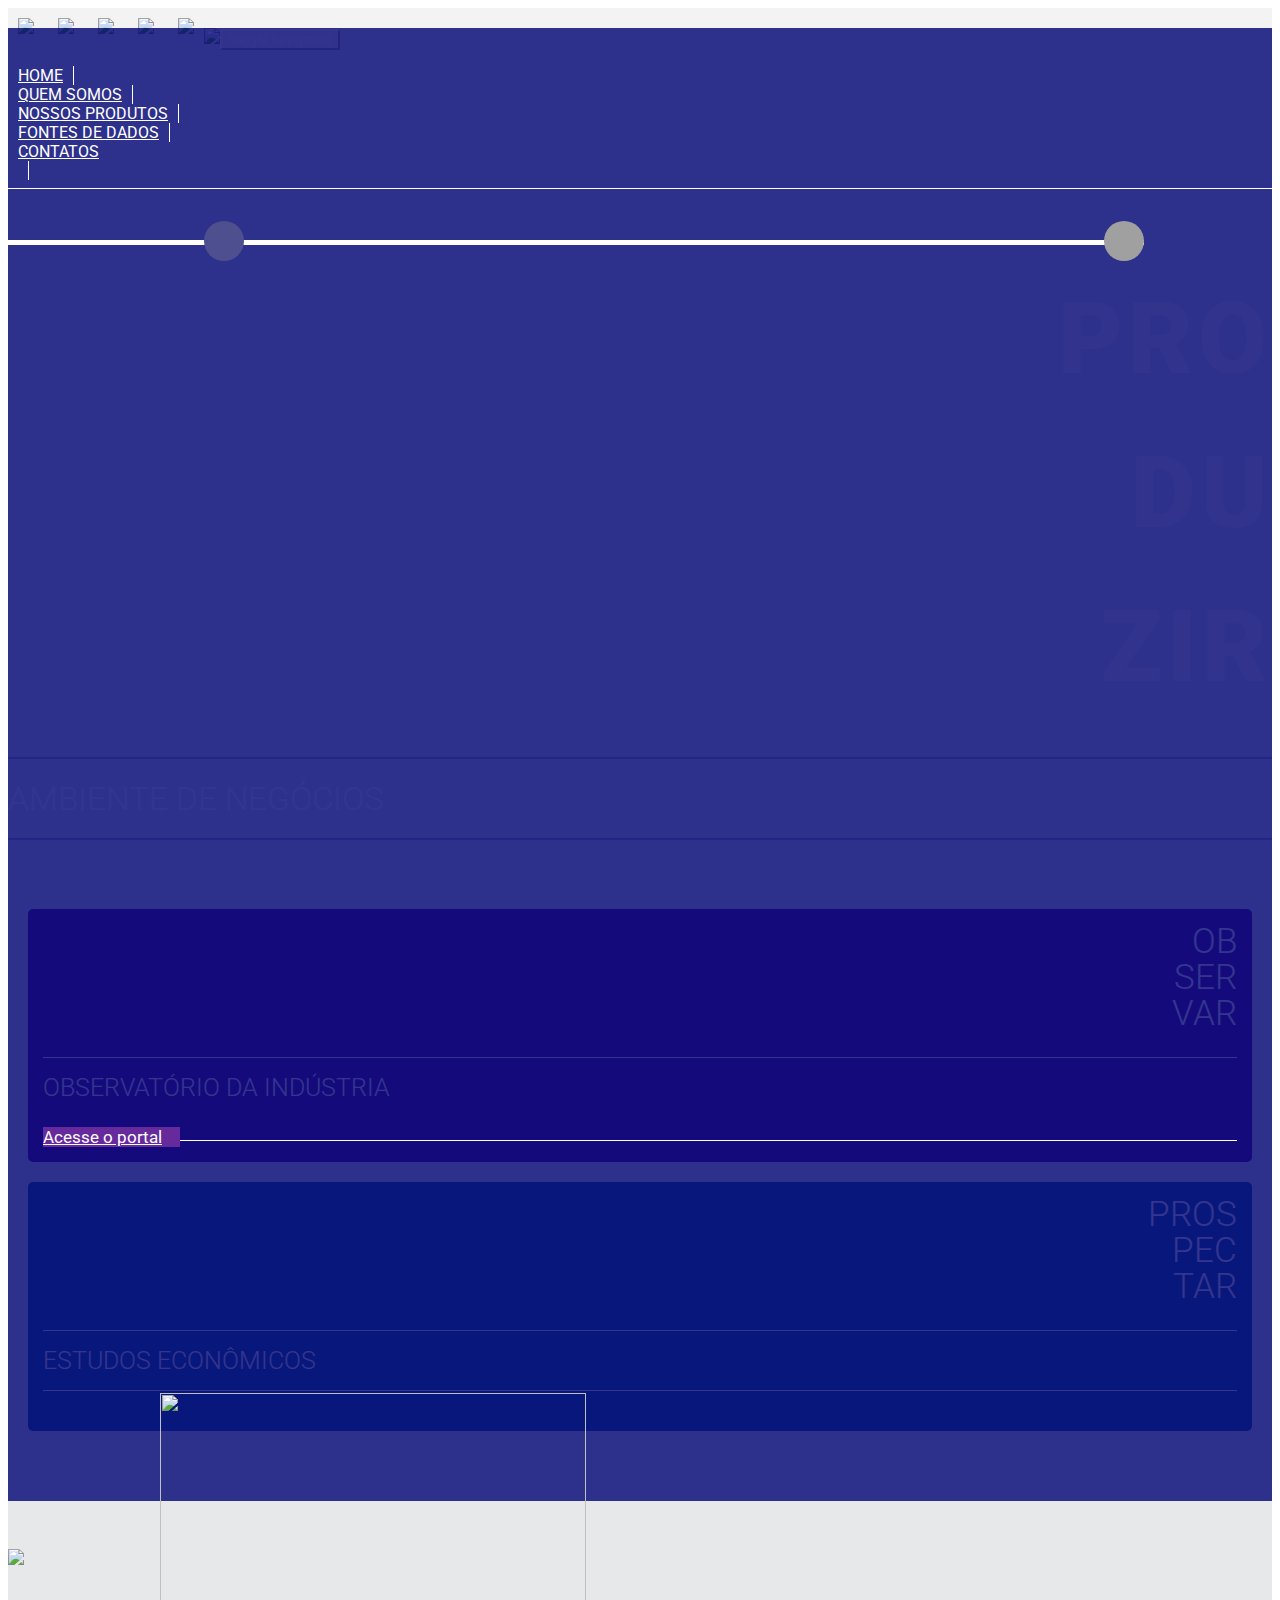
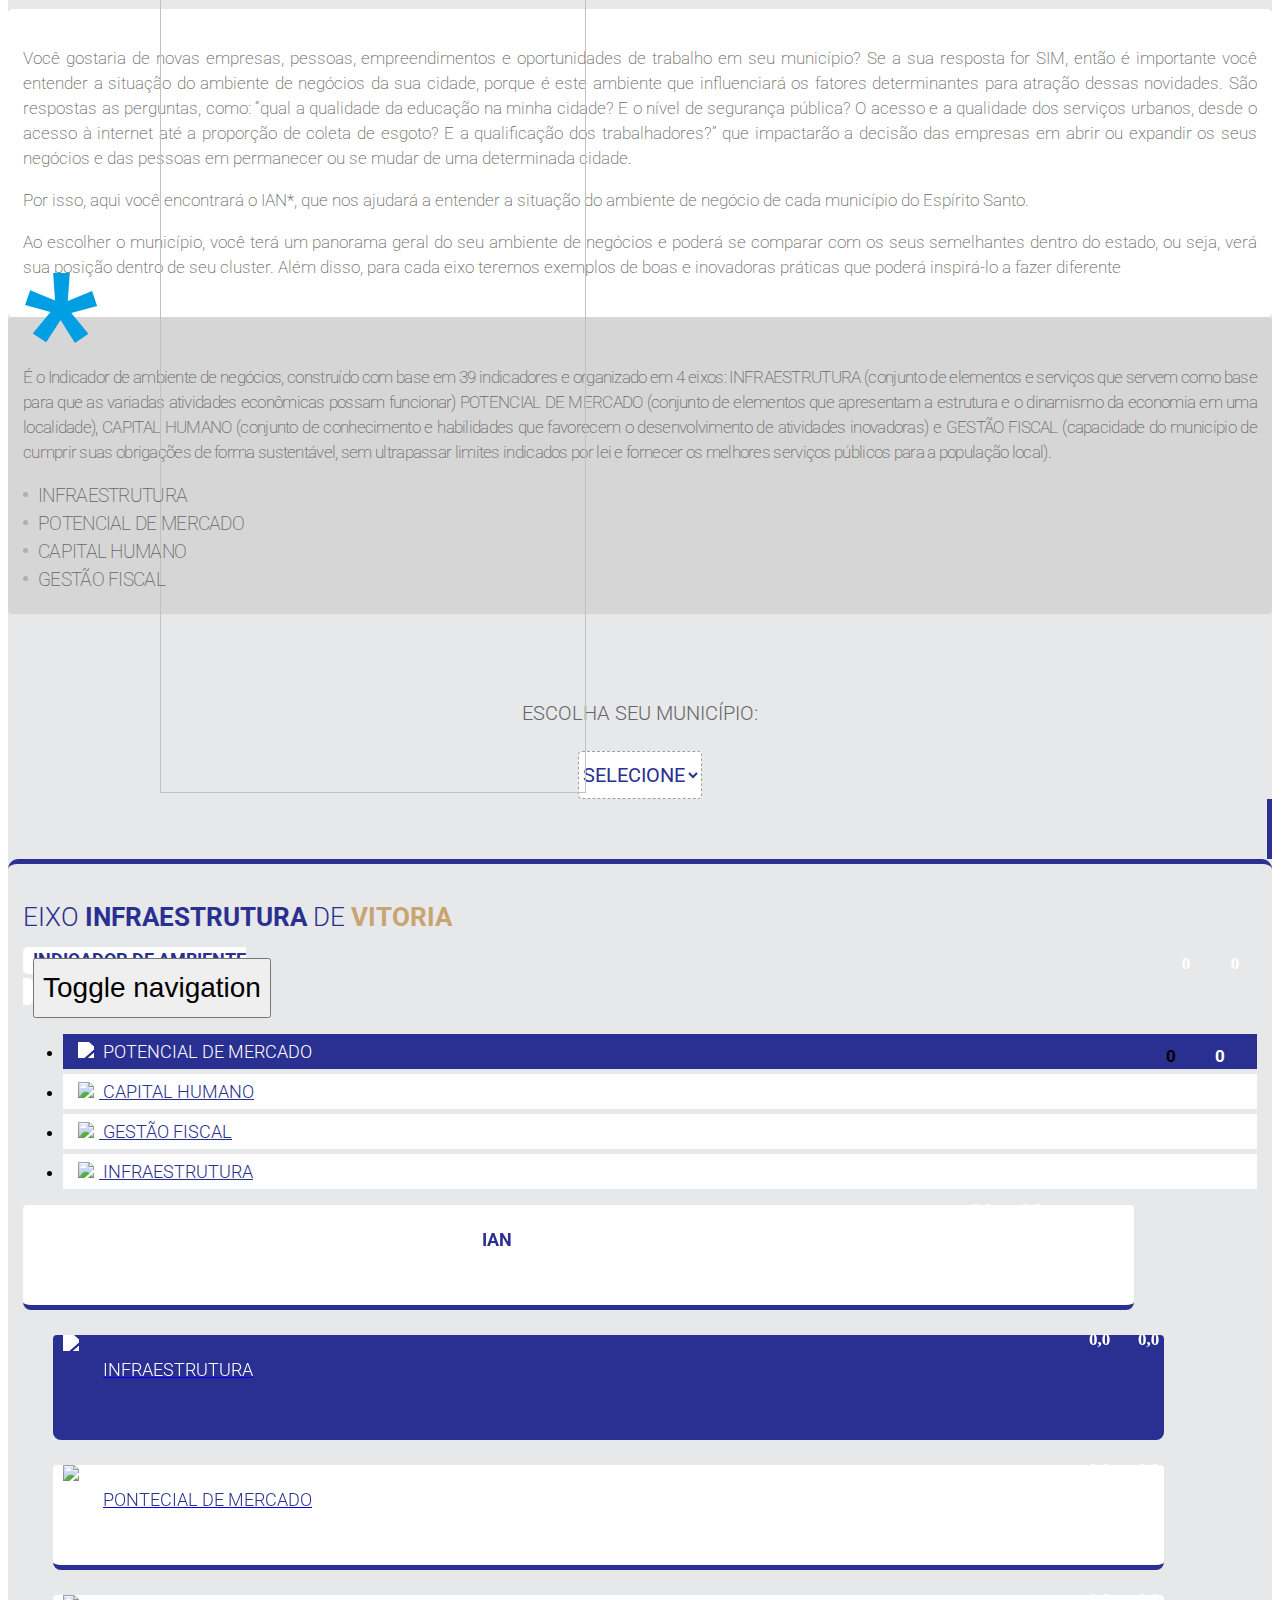
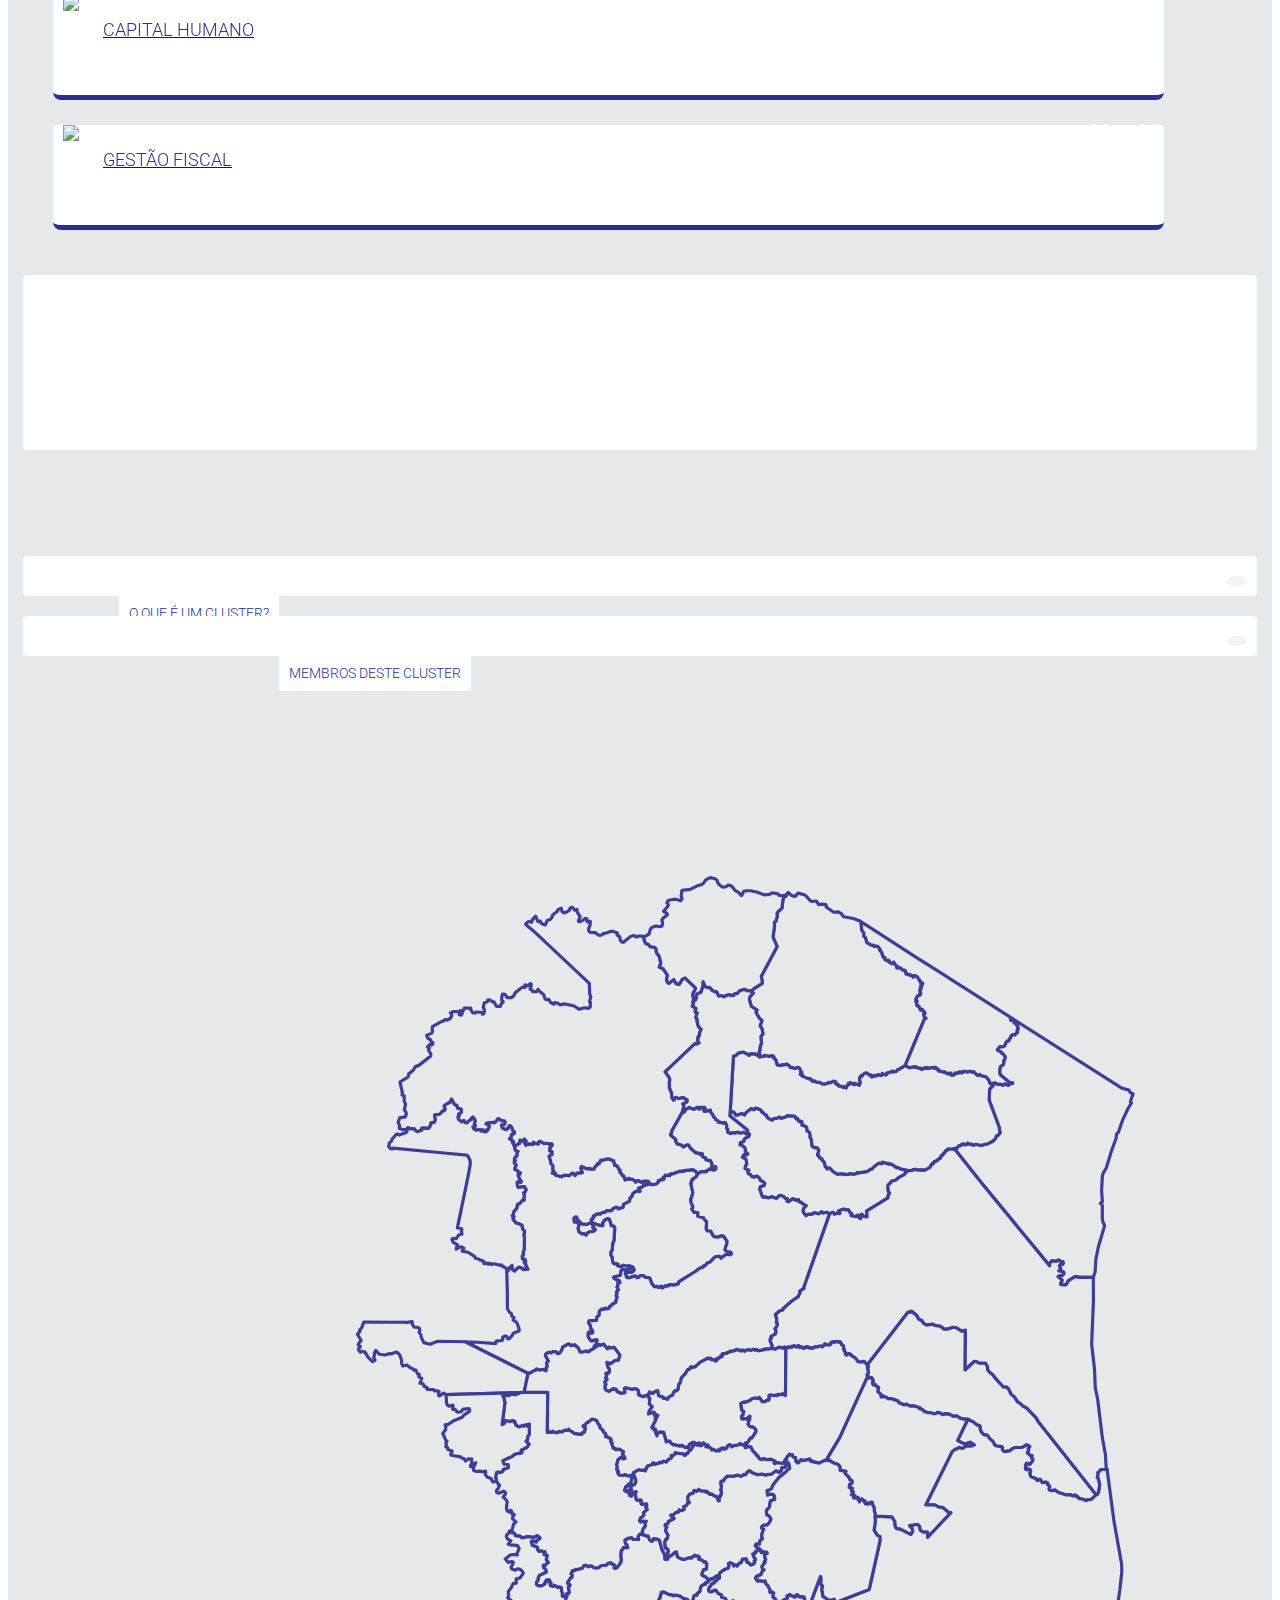
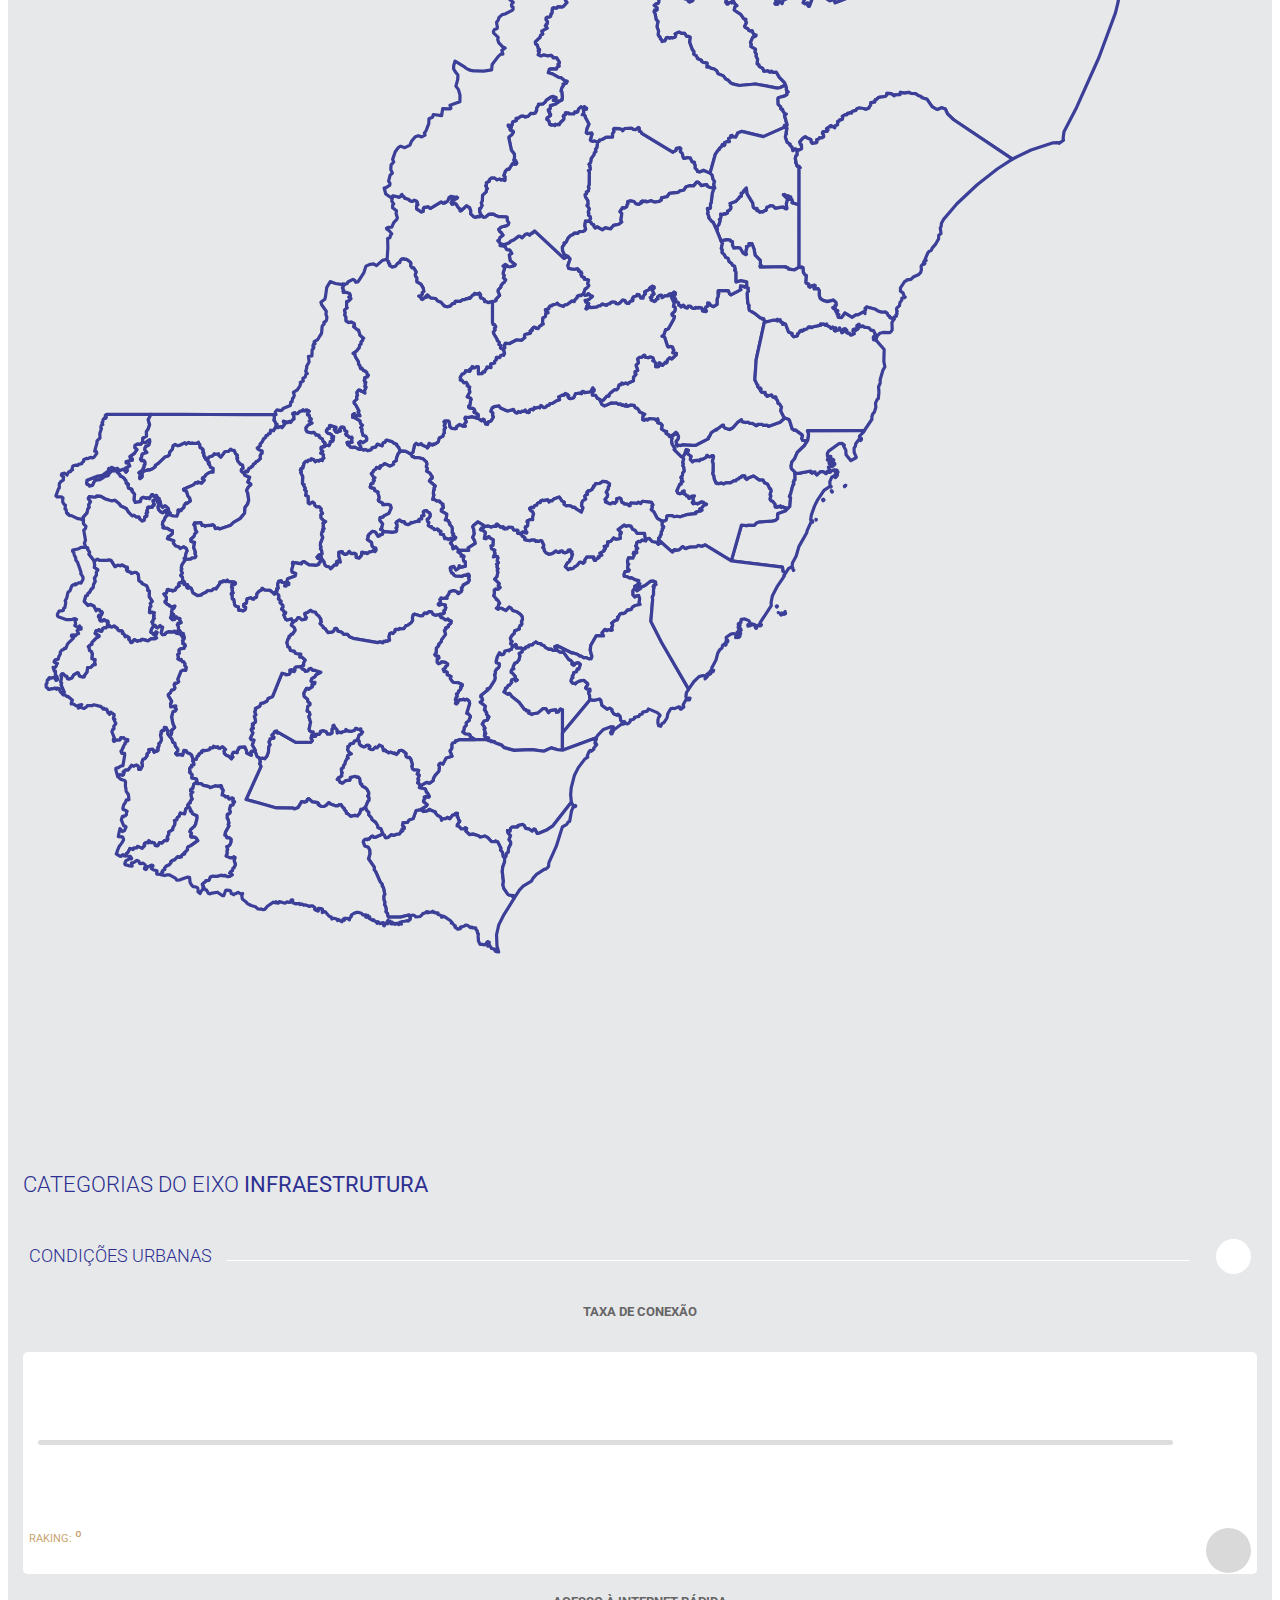
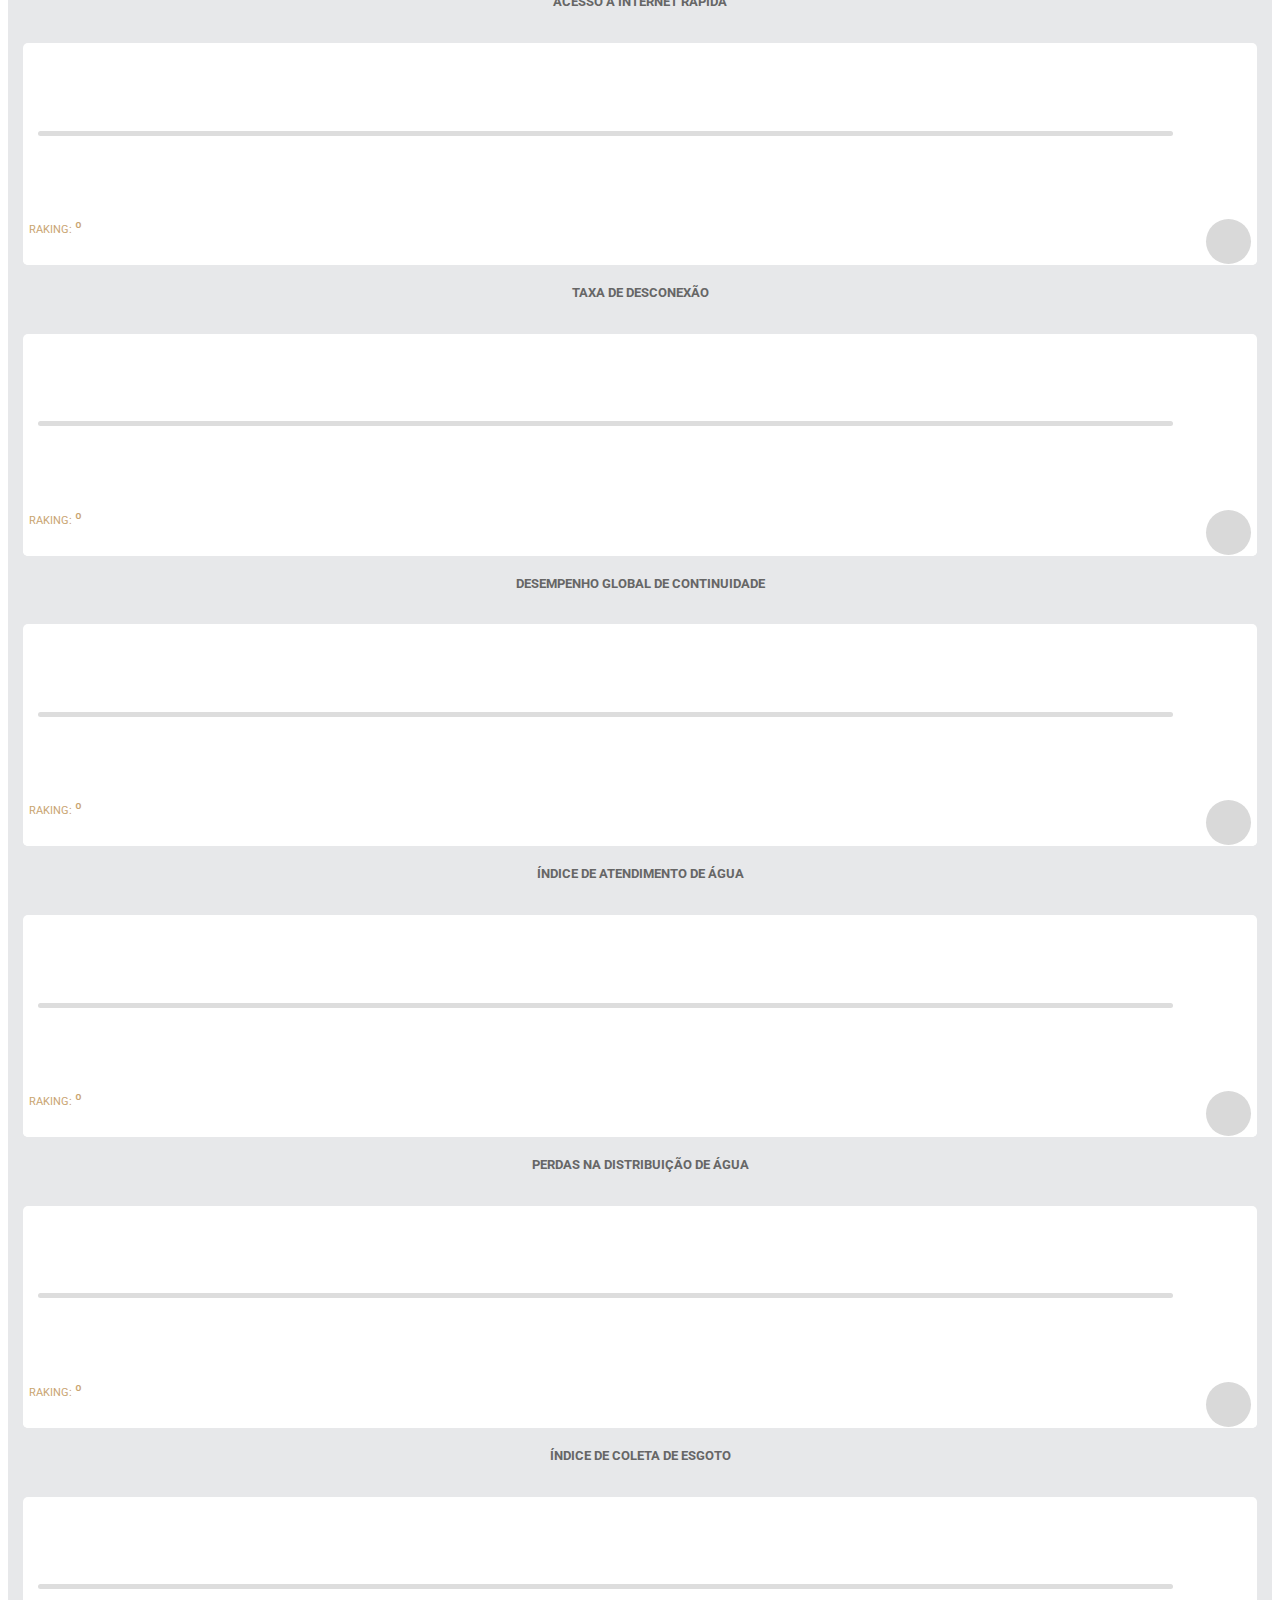
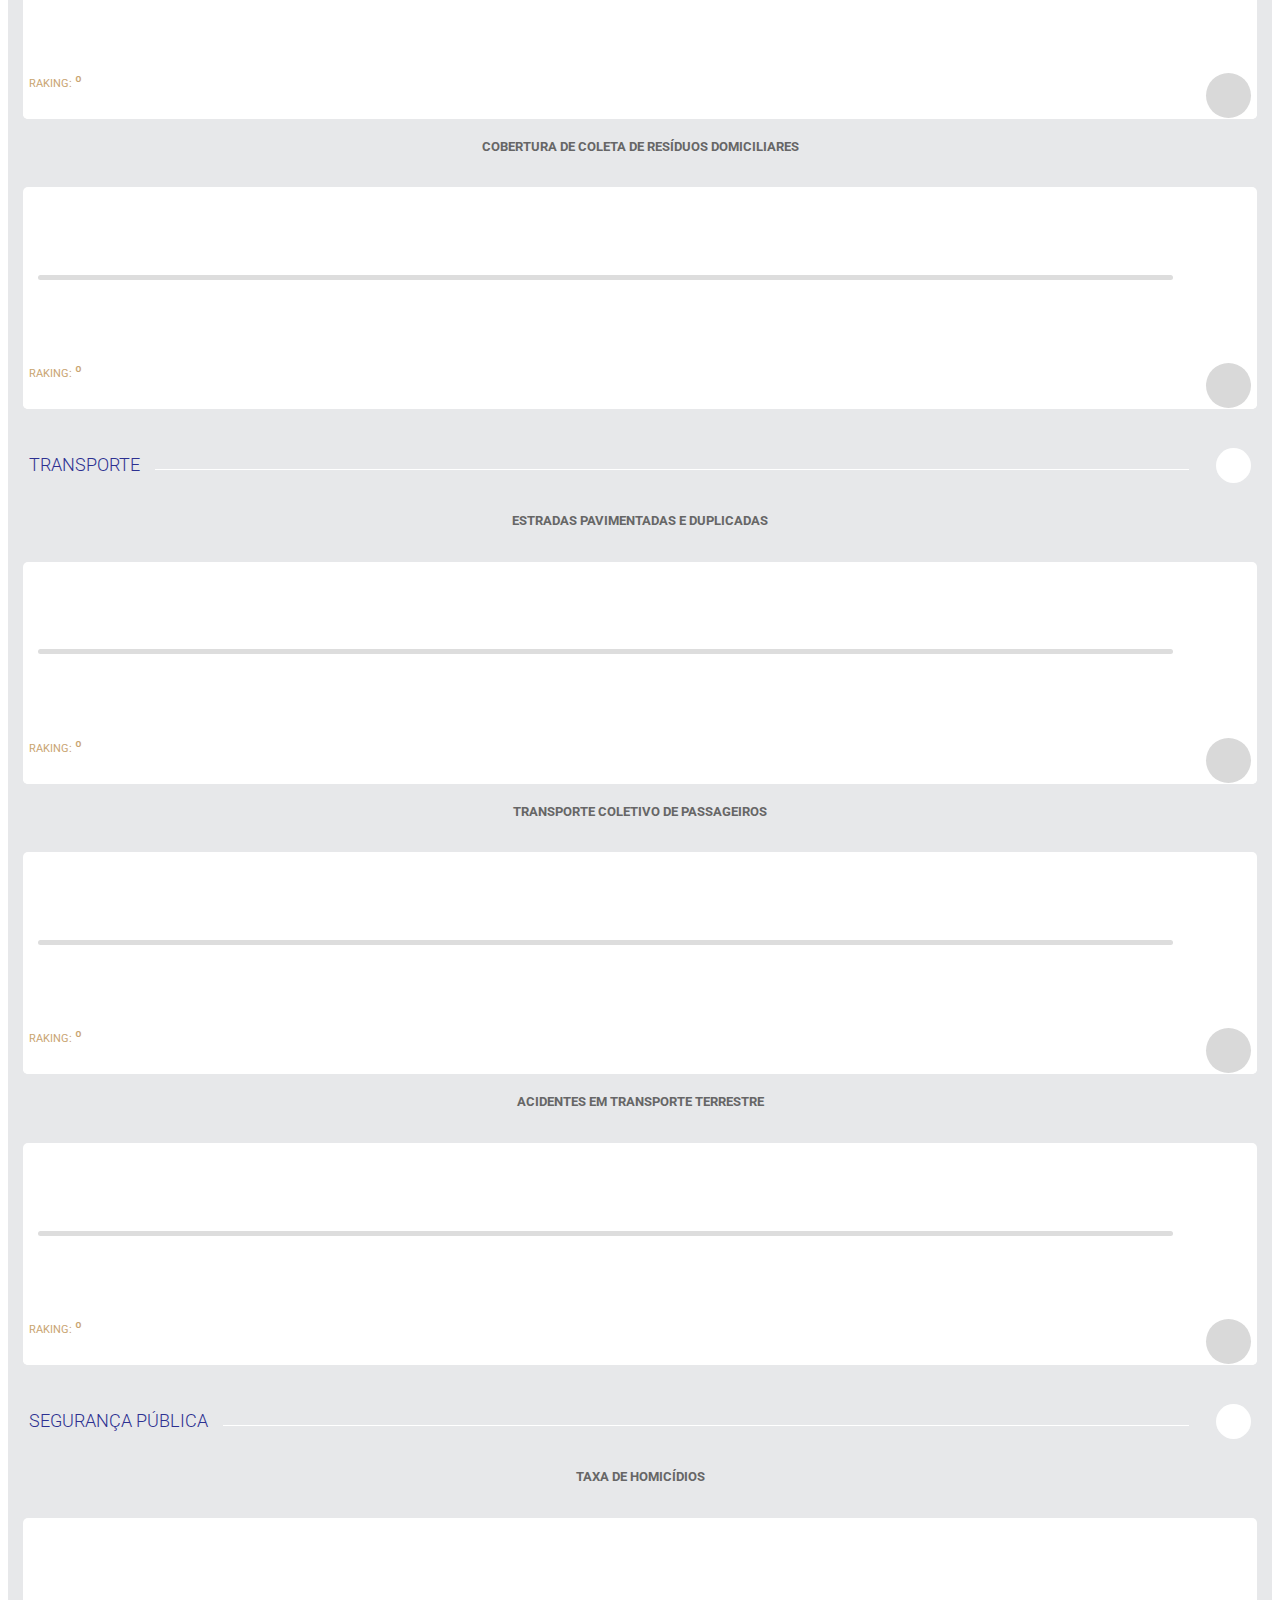
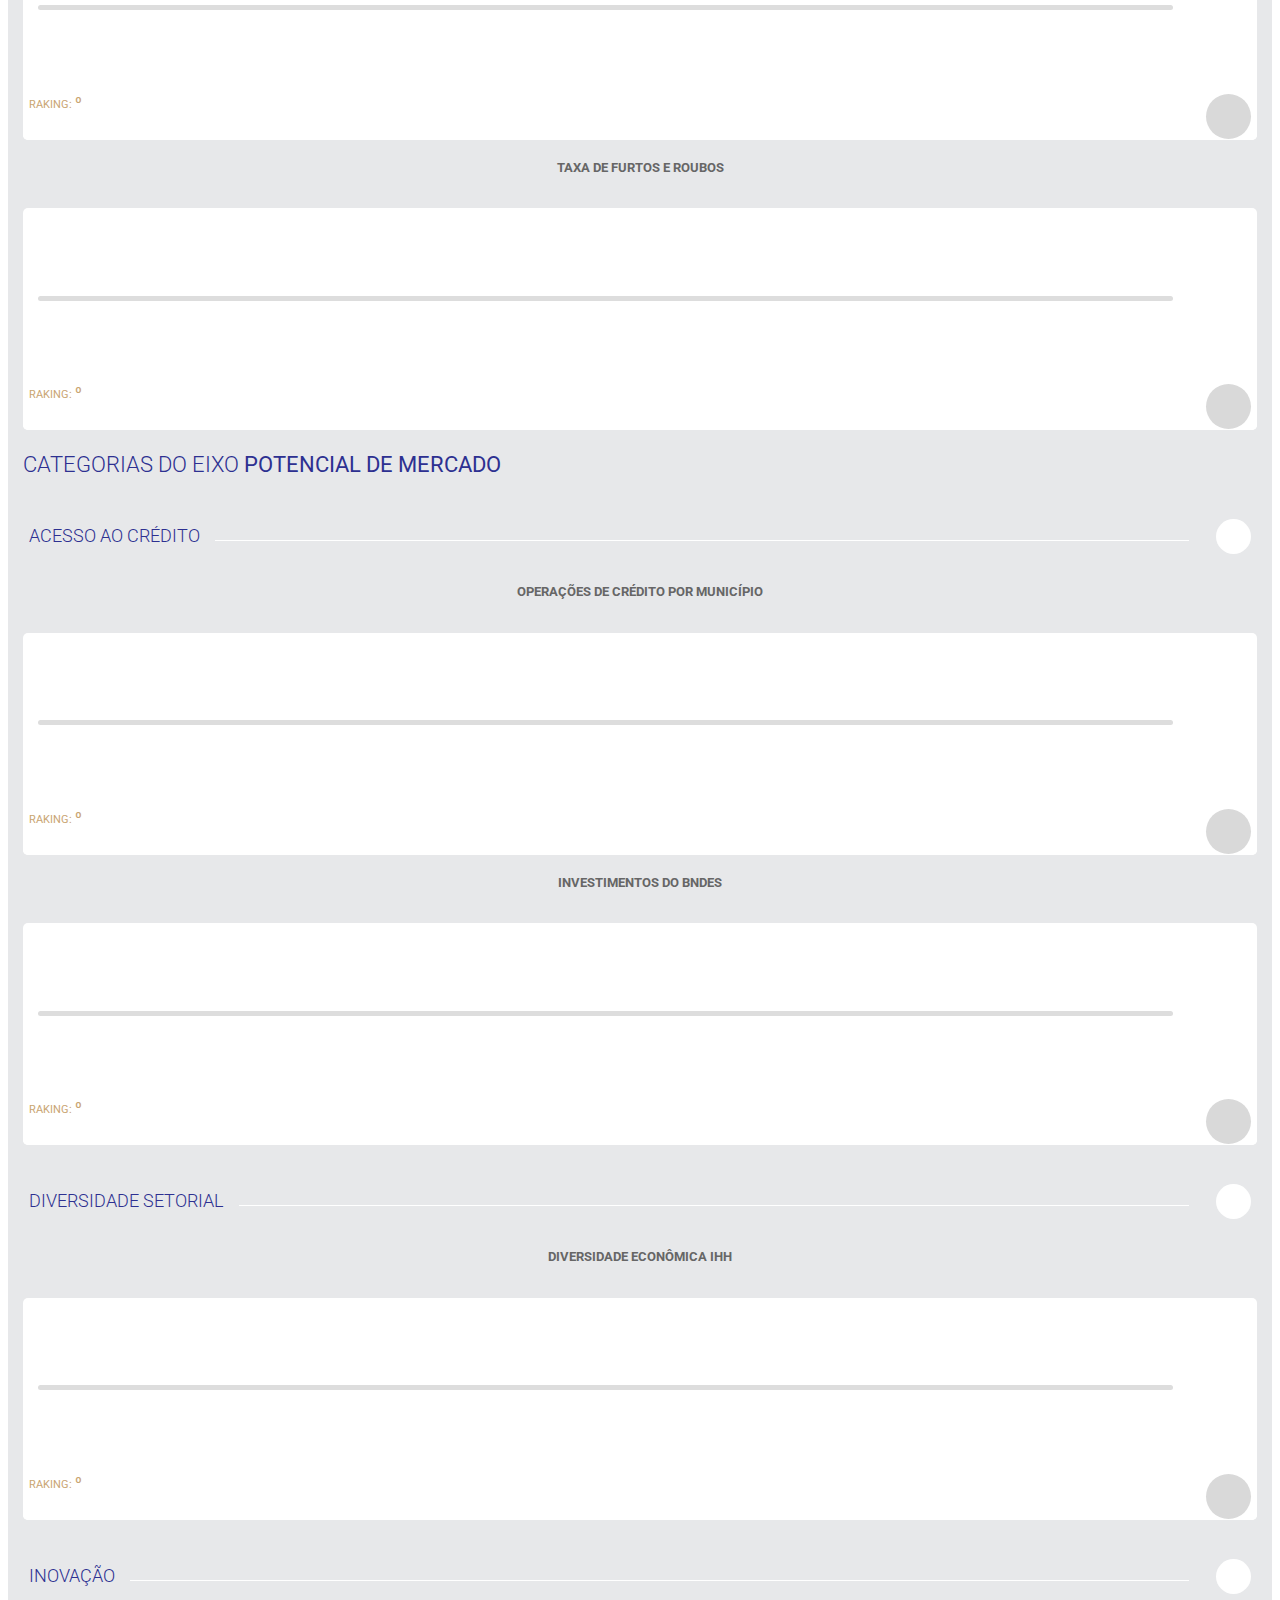
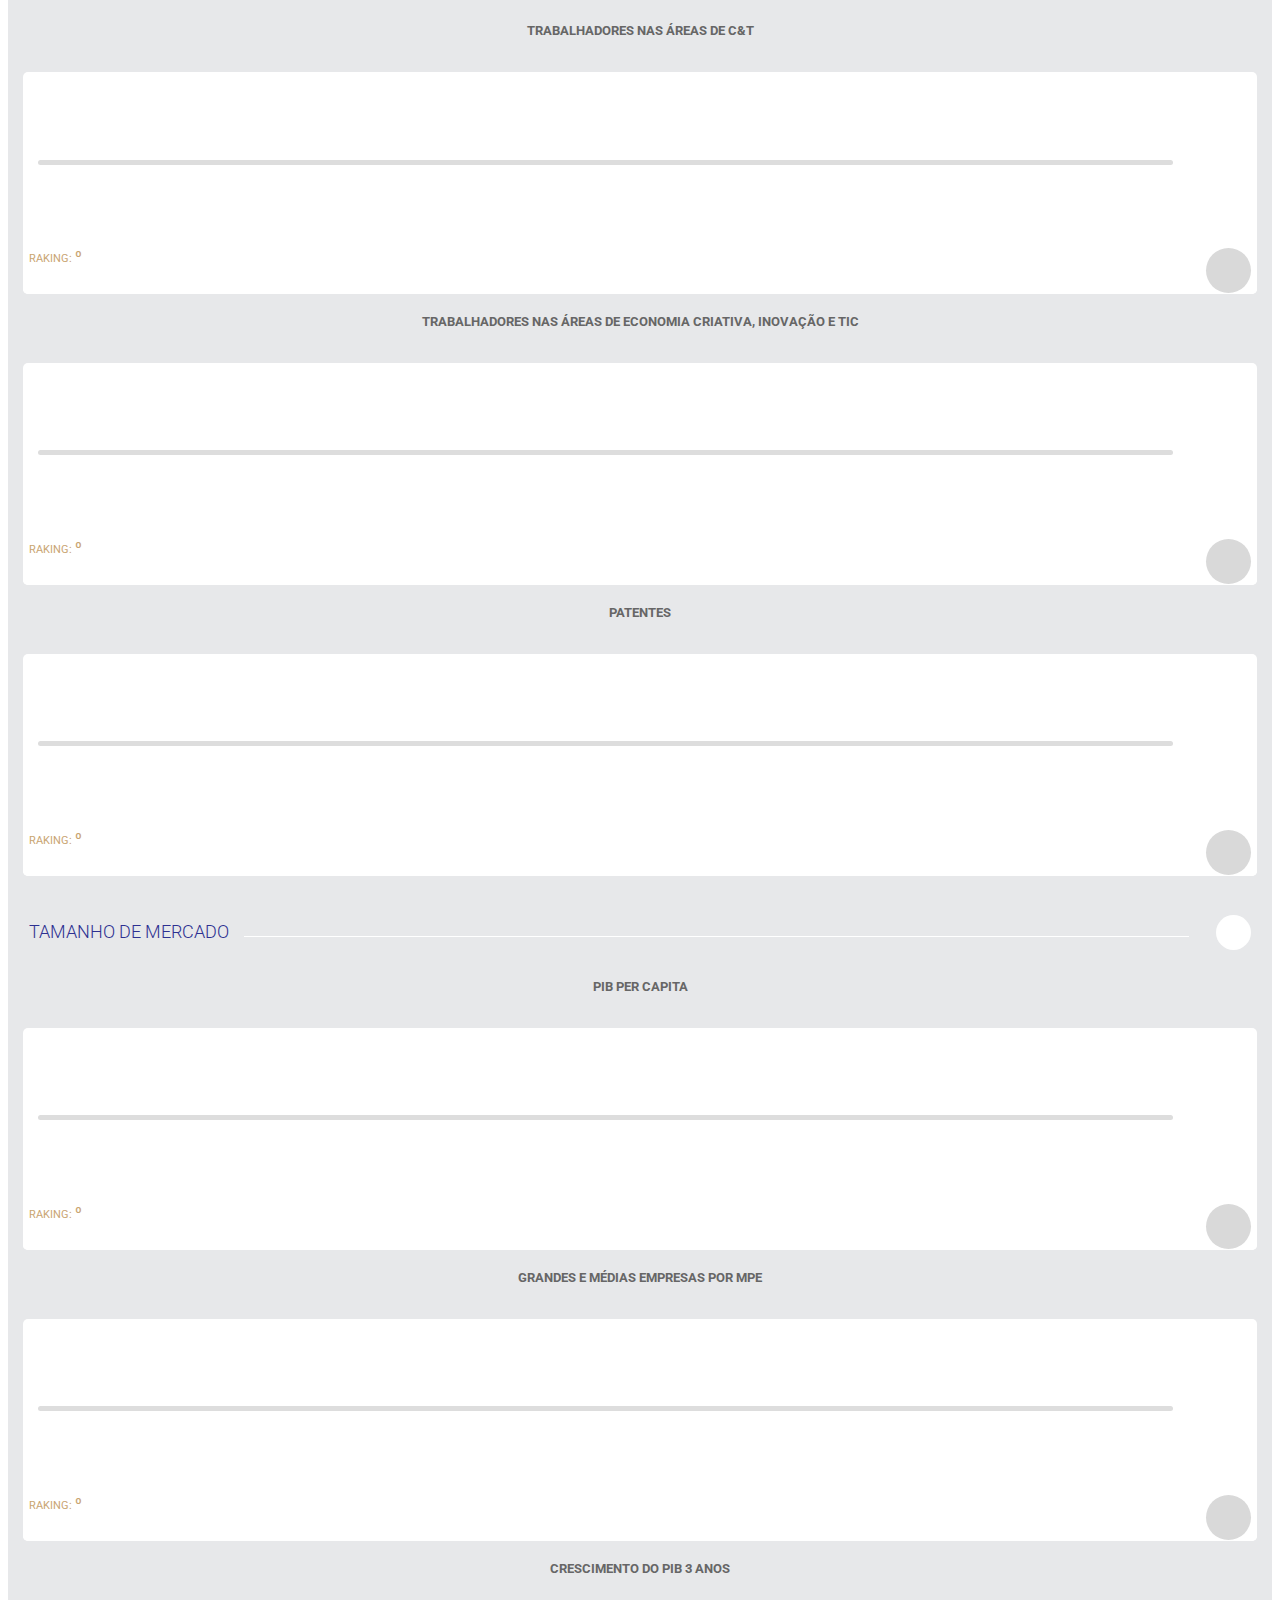
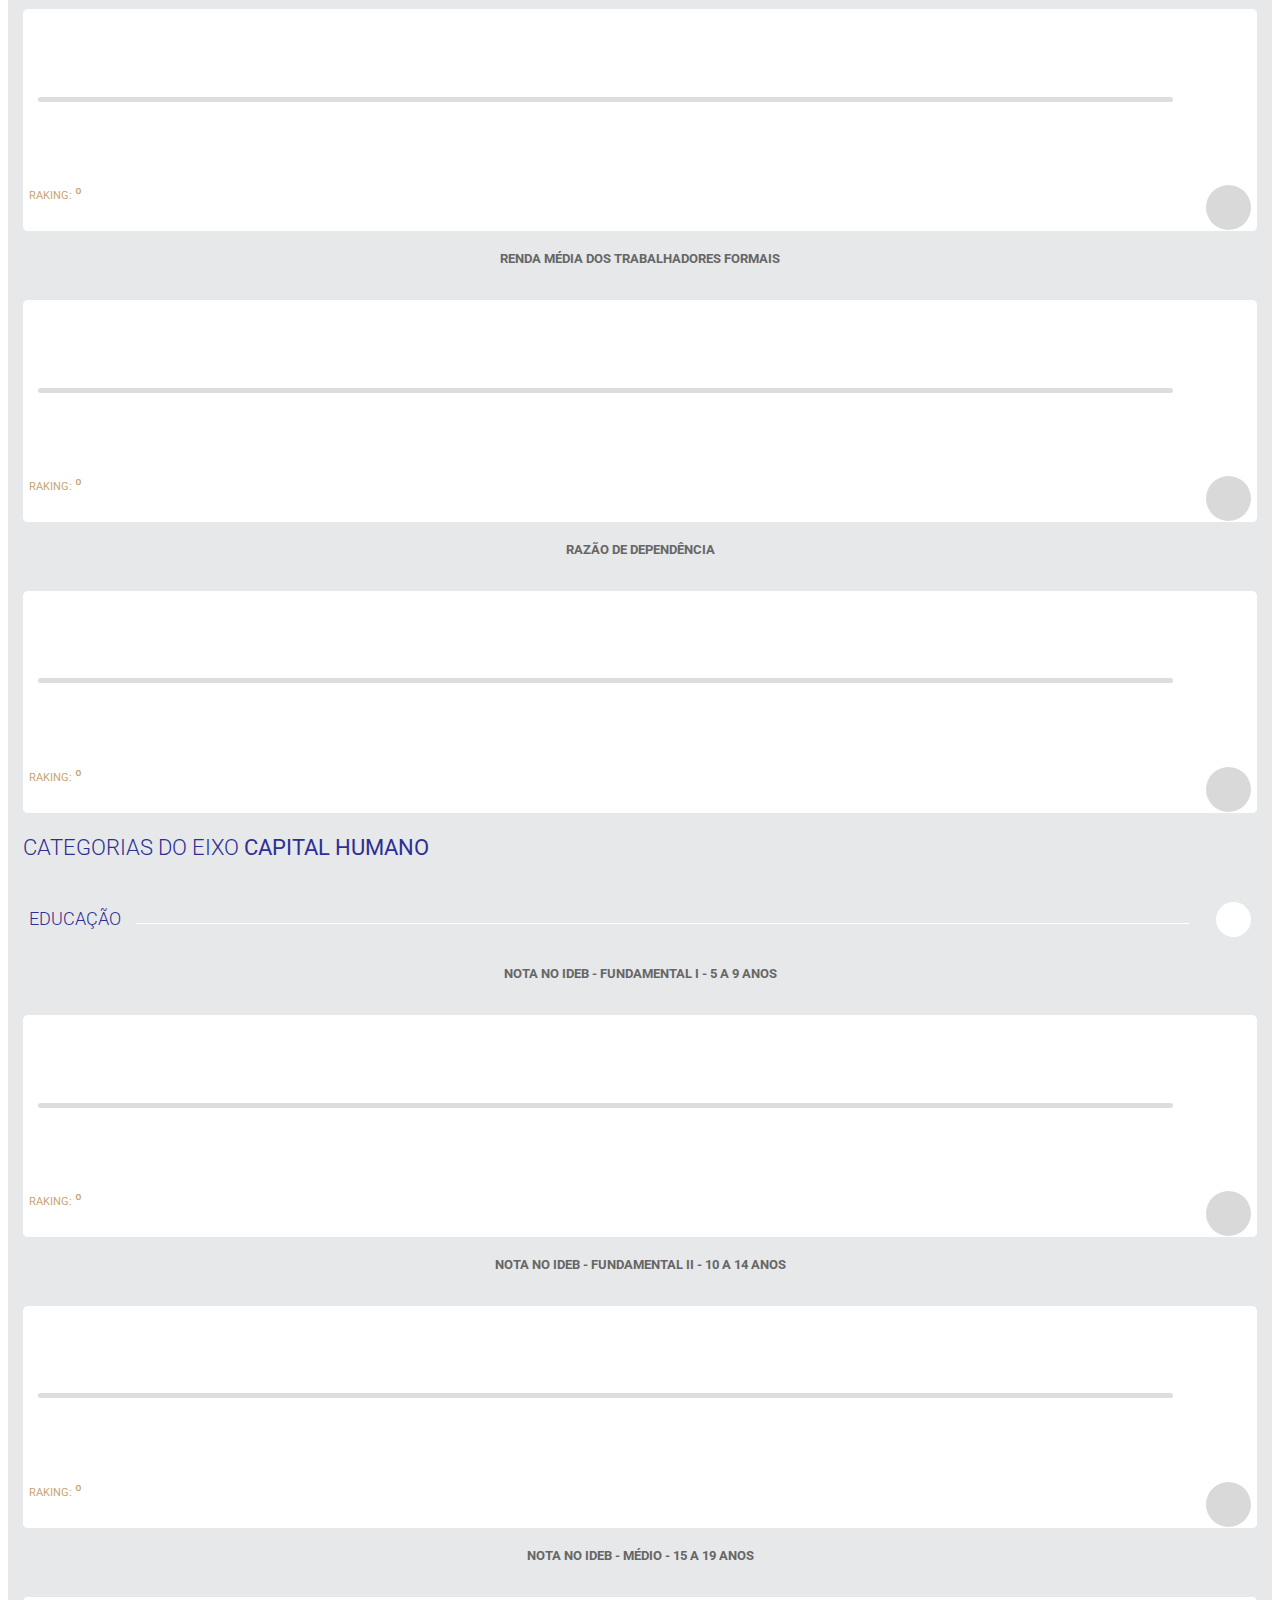
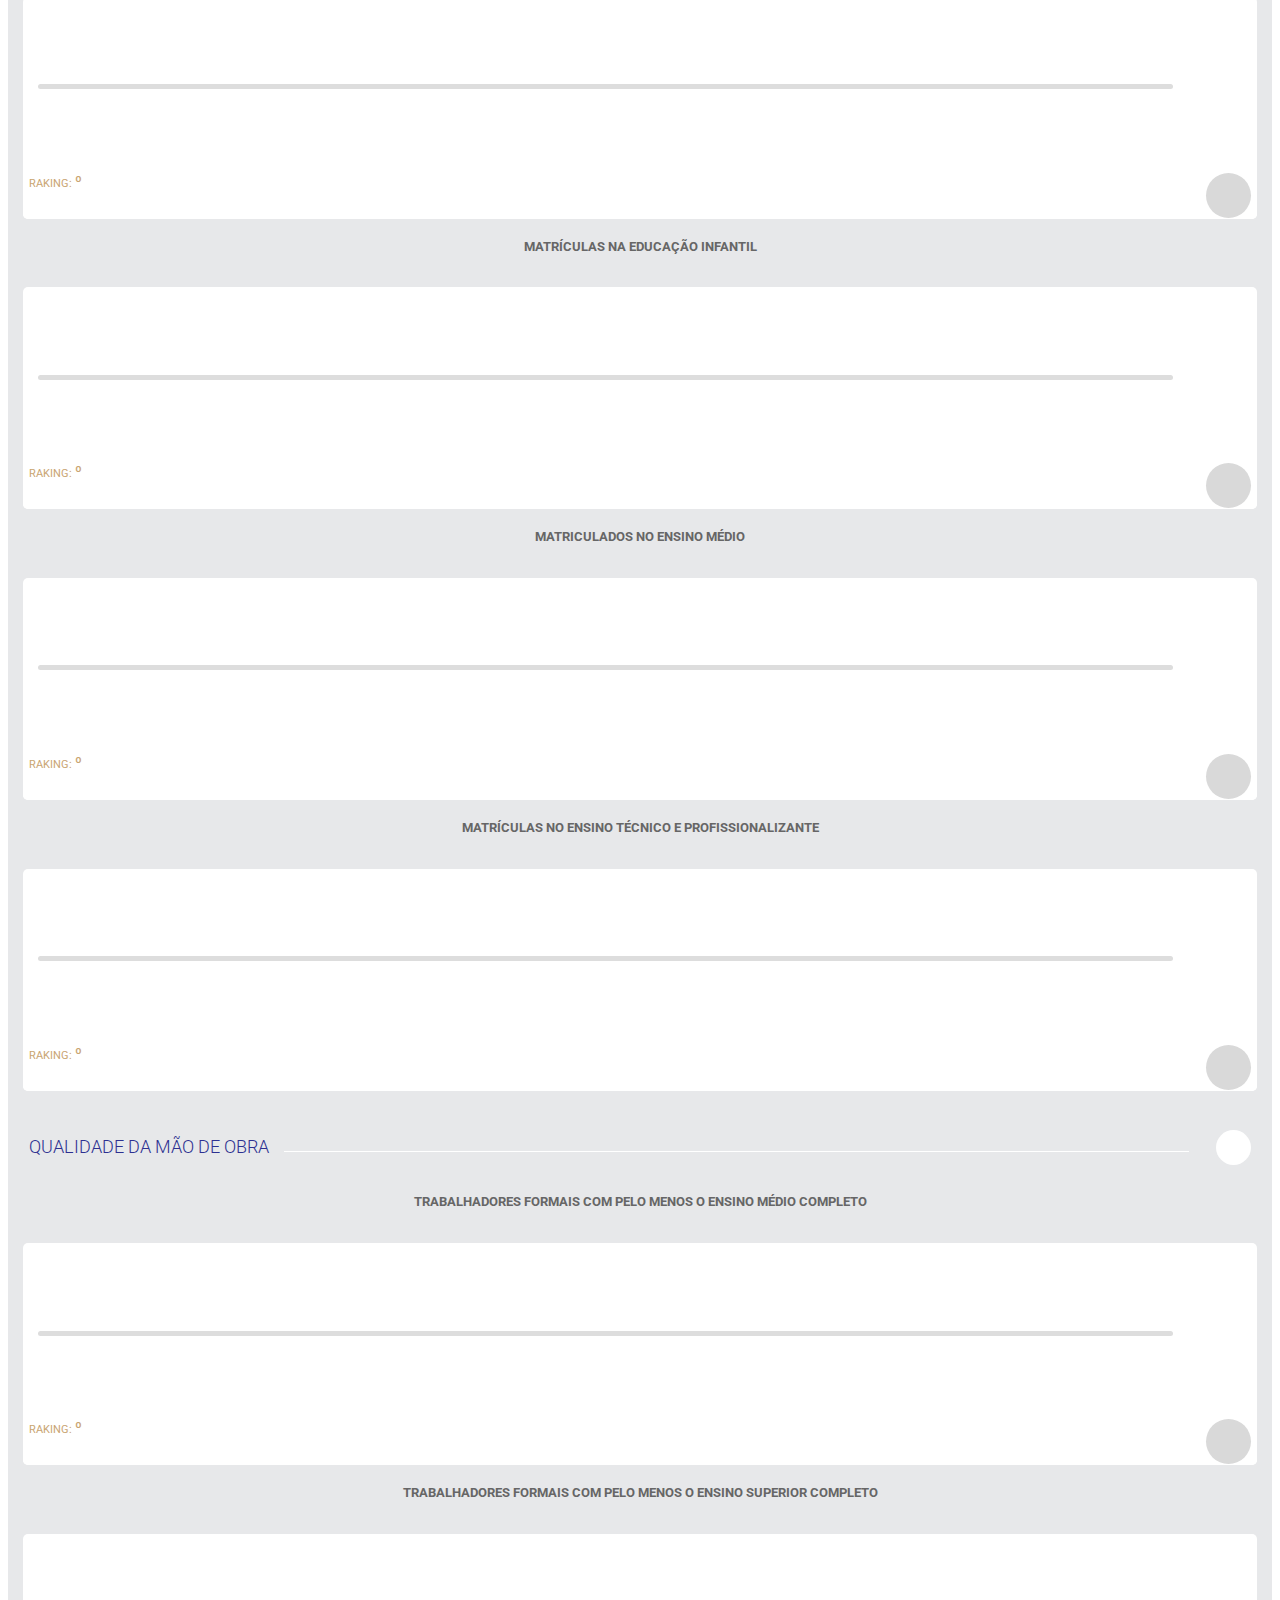
==== commit f17fec9d: "Adicionando e estilizando a lista" ====
--- a/index.html
+++ b/index.html
@@ -172,7 +172,7 @@
           <div class="col-md-3">
             <div class="cc-box-sobre-ian">
               <!-- <h1  class="cc-titulo-ian">Afinal quem é o &nbsp;<span data->"ian"</span>&nbsp;?</h1> -->
-              <h1 class="cc-titulo-ian titulo_box_cinza"></h1>
+              <h1 class="cc-titulo-ian titulo_box_cinza"></h1> <!--Adicionar um span em volta do texto ian com a classe cc-destacado e acrescentar aspas-->
               <p class="cc-descricao texto_box_cinza">
                 É o Indicador de ambiente de negócios, construído com base em 39 indicadores e organizado em 4 eixos:
                 INFRAESTRUTURA (conjunto de elementos e serviços que servem como base para que as variadas atividades
@@ -183,6 +183,13 @@
                 melhores serviços públicos para a população local).
                 <br>
               </p>
+
+              <ul class="cc-desc-lista">
+                <li>Infraestrutura</li>
+                <li>Potencial de mercado</li>
+                <li>Capital Humano</li>
+                <li>Gestão Fiscal</li>
+              </ul>
             </div>
           </div>
         </div>
@@ -277,19 +284,19 @@
                 <div class="sidebar__inner">
                   <div class="cc-box-card-menu d-none d-lg-block">
                     <div class="cc-linha">
-                      <div class="cc-box-card cc-card-principal">
-                        <span data-cpos_ian="" class="d-block cc-ranking">0,0</span>
-                        <span data-ian="" class="d-block cc-pontuacao">0,0</span>
-
-                        <div class="clearfix"></div>
-                        <div class="cc-descricao">
-                          <h4 class="cc-titulo-menu-eixo">IAN</h4>
-                        </div>
-                      </div>
-                      <div class="nav flex-column nav-pills" id="menu-session" data-session="infraestrutura"
-                        role="tablist" aria-orientation="vertical">
-                        <a class="" id="v-pills-infra-tab" data-toggle="pill" href="#v-pills-infra" role="tab"
-                          aria-controls="v-pills-infra" aria-selected="true">
+                      <div class="nav flex-column nav-pills" id="menu-session" data-session="infraestrutura" role="tablist" aria-orientation="vertical">
+                        <a class="" id="v-pills-ian-tab" data-toggle="pill" href="#v-pills-ian" role="tab" aria-controls="v-pills-ian" aria-selected="false">
+                          <div class="cc-box-card cc-card-principal">
+                            <span data-cpos_ian="" class="d-block cc-ranking">0,0</span>
+                            <span data-ian="" class="d-block cc-pontuacao">0,0</span>
+
+                            <div class="clearfix"></div>
+                            <div class="cc-descricao">
+                              <h4 class="cc-titulo-menu-eixo">IAN</h4>
+                            </div>
+                          </div>
+                        </a>
+                        <a class="" id="v-pills-infra-tab" data-toggle="pill" href="#v-pills-infra" role="tab" aria-controls="v-pills-infra" aria-selected="true">
                           <div class="cc-box-card active">
                             <span data-cpos_infra="" class="d-block cc-ranking">0,0</span>
                             <span data-infra="" class="d-block cc-pontuacao">0,0</span>
@@ -392,9 +399,7 @@
                               class="fa fa-plus"></i></button></span>
                         <div class="clearfix"></div>
                       </div>
-                      <div id="membros-cluster" class="cc-content-cluster">
-
-                      </div>
+                      <div id="membros-cluster" class="cc-content-cluster"></div>
                     </div>
                   </div>
                   <div class="cc-primeiro-mapa">
@@ -911,14 +916,13 @@
               <div class="tab-content" id="categorias">
 
                 <!-- Infraestrutura ------------------------------------------------------------------------------ -->
-                <div class="tab-pane fade show active" id="v-pills-infra" role="tabpanel"
-                  aria-labelledby="v-pills-infra-tab">
+                <div class="tab-pane fade show active" id="v-pills-infra" role="tabpanel" aria-labelledby="v-pills-infra-tab">
 
                   <!-- -------------------------Categorias do eixo ----------------------------------- -->
                   <div class="cc-div-categorias">
                     <div class="row">
                       <div class="col">
-                        <h1 class="cc-titulo-padrao">Categorias do eixo<br></h1>
+                        <h1 class="cc-titulo-padrao">Categorias do eixo <b>Infraestrutura</b><br></h1>
                       </div>
                     </div>
                     <!-- -------------------------infraestrutura-condicoes-urbanas ----------------------------------- -->
@@ -1429,7 +1433,7 @@
                   <div class="cc-div-categorias">
                     <div class="row">
                       <div class="col">
-                        <h1 class="cc-titulo-padrao">Categorias do eixo<br></h1>
+                        <h1 class="cc-titulo-padrao">Categorias do eixo <b>Potencial de mercado</b><br></h1>
                       </div>
                     </div>
 
@@ -1903,7 +1907,7 @@
                   <div class="cc-div-categorias">
                     <div class="row">
                       <div class="col">
-                        <h1 class="cc-titulo-padrao">Categorias do eixo<br></h1>
+                        <h1 class="cc-titulo-padrao">Categorias do eixo <b>Capital Humano</b><br></h1>
                       </div>
                     </div>
                     <!-- -------------------------capital-humano-educacao ----------------------------------- -->
@@ -2326,7 +2330,7 @@
                   <div class="cc-div-categorias">
                     <div class="row">
                       <div class="col">
-                        <h1 class="cc-titulo-padrao">Categorias do eixo<br></h1>
+                        <h1 class="cc-titulo-padrao">Categorias do eixo <b>Gestão fiscal</b><br></h1>
                       </div>
                     </div>
 
@@ -2528,7 +2532,7 @@
       </div>
     </section>
     <section class="cc-section-carousel">
-      <div class="container">          
+      <div class="container">
           <div class="cc-case-praticas">
             <div class="row">
               <div class="col">
@@ -3712,12 +3716,13 @@
   <script src="assets/js/owl.carousel.min.js"></script>
   <script src="assets/js/popper-1.14.min.js"></script>
   <script src="assets/js/slick.min.js"></script>
-  <!-- <script src="assets/js/ResizeSensor.js"></script> -->
+  <script src="assets/js/ResizeSensor.js"></script>
   <script src="assets/js/sticky-sidebar.min.js"></script>
   <script src="assets/js/pace.min.js"></script>
   <script src="assets/js/nouislider.js"></script>
   <script src="assets/js/custom.js"></script>
   <script src="assets/js/functions.js"></script>
+  <script src="assets/js/init-sidebar.js"></script>
 </body>
 
 </html>--- a/assets/css/styles.css
+++ b/assets/css/styles.css
@@ -1749,37 +1749,18 @@
 }
 
 .cc-img-linhaPonto {
-  position: absolute;
-  left: 152px;
-  top: -120px;
-  opacity: 0;
   display: none;
-}
-
-@media (min-width: 768px) {
-  .cc-img-linhaPonto {
-    position: absolute;
-    left: 152px;
-    top: -120px;
-    opacity: 1;
-  }
-}
-
-@media (min-width: 992px) {
-  .cc-img-linhaPonto {
-    position: absolute;
-    left: 60px;
-    top: 6px;
-    opacity: 1;
-  }
 }
 
 @media (min-width: 1200px) {
   .cc-img-linhaPonto {
     position: absolute;
     left: 152px;
-    top: -120px;
+    top: -216px;
     opacity: 1;
+    height: 1000px;
+    width: 426px;
+    display: block;
   }
 }
 
@@ -1854,6 +1835,7 @@
   background-position: center;
   background-size: cover;
   position: relative;
+  padding-bottom: 50px;
 }
 
 .cc-cabecalho .navbar .cc-item, .cc-cabecalho .navbar .cc-item.active {
@@ -5474,4 +5456,93 @@
 
 .cc-section-carousel{
   padding: 40px 0;
+}
+
+#cc-section-ian .cc-box-sobre-ian .cc-titulo-ian .cc-destacado{
+  color: #009fe3;
+}
+
+#cc-section-ian .cc-box-sobre-ian .cc-desc-lista{
+  margin: 0;
+  padding: 0;
+}
+
+#cc-section-ian .cc-box-sobre-ian .cc-desc-lista li{
+  display: block;
+  font-size: 15px;
+  font-family: "Roboto";
+  color: rgb(102, 102, 102);
+  line-height: 1.471;
+  position: relative;
+  padding-left: 15px;
+  text-transform: uppercase;
+  text-align: left;
+}
+
+@media (min-width: 576px){
+  #cc-section-ian .cc-box-sobre-ian .cc-desc-lista li{
+    display: block;
+    font-size: 19px;
+    font-family: "Roboto";
+    color: rgb(102, 102, 102);
+    line-height: 1.471;
+    position: relative;
+    padding-left: 15px;
+    text-transform: uppercase;
+    text-align: left;
+  }
+}
+
+@media (min-width: 768px){
+  #cc-section-ian .cc-box-sobre-ian .cc-desc-lista li{
+    display: block;
+    font-size: 15px;
+    font-family: "Roboto";
+    color: rgb(102, 102, 102);
+    line-height: 1.471;
+    position: relative;
+    padding-left: 15px;
+    text-transform: uppercase;
+    text-align: left;
+  }
+}
+
+@media (min-width: 992px){
+  #cc-section-ian .cc-box-sobre-ian .cc-desc-lista li{
+    display: block;
+    font-size: 15px;
+    font-family: "Roboto";
+    color: rgb(102, 102, 102);
+    line-height: 1.471;
+    position: relative;
+    padding-left: 15px;
+    text-transform: uppercase;
+    text-align: left;
+  }
+}
+
+@media (min-width: 1200px){
+  #cc-section-ian .cc-box-sobre-ian .cc-desc-lista li{
+    display: block;
+    font-size: 19px;
+    font-family: "Roboto";
+    color: rgb(102, 102, 102);
+    line-height: 1.471;
+    position: relative;
+    padding-left: 15px;
+    text-transform: uppercase;
+    text-align: left;
+  }
+}
+
+#cc-section-ian .cc-box-sobre-ian .cc-desc-lista li:before {
+  content: "";
+  display: block;
+  width: 5px;
+  height: 5px;
+  background-color: #afafaf;
+  position: absolute;
+  left: 0;
+  top: 10px;
+  border-radius: 50%;
 }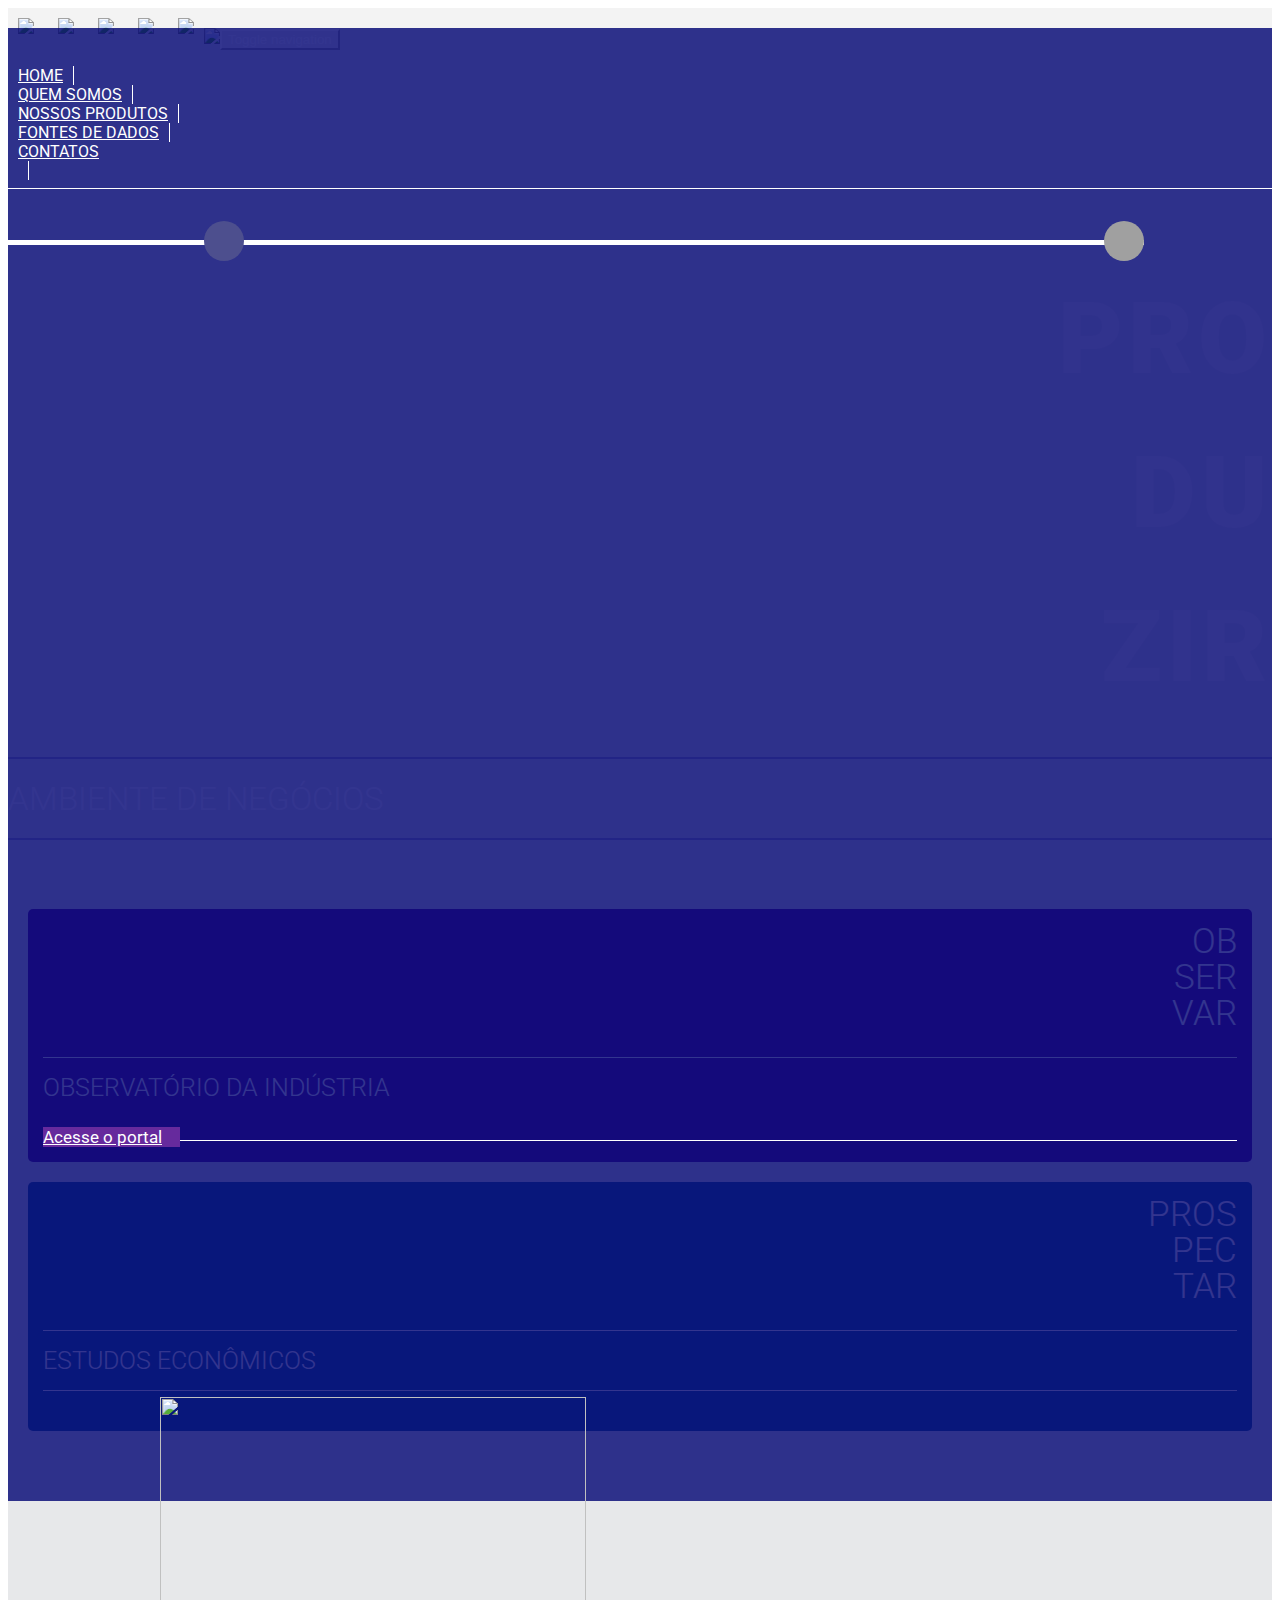
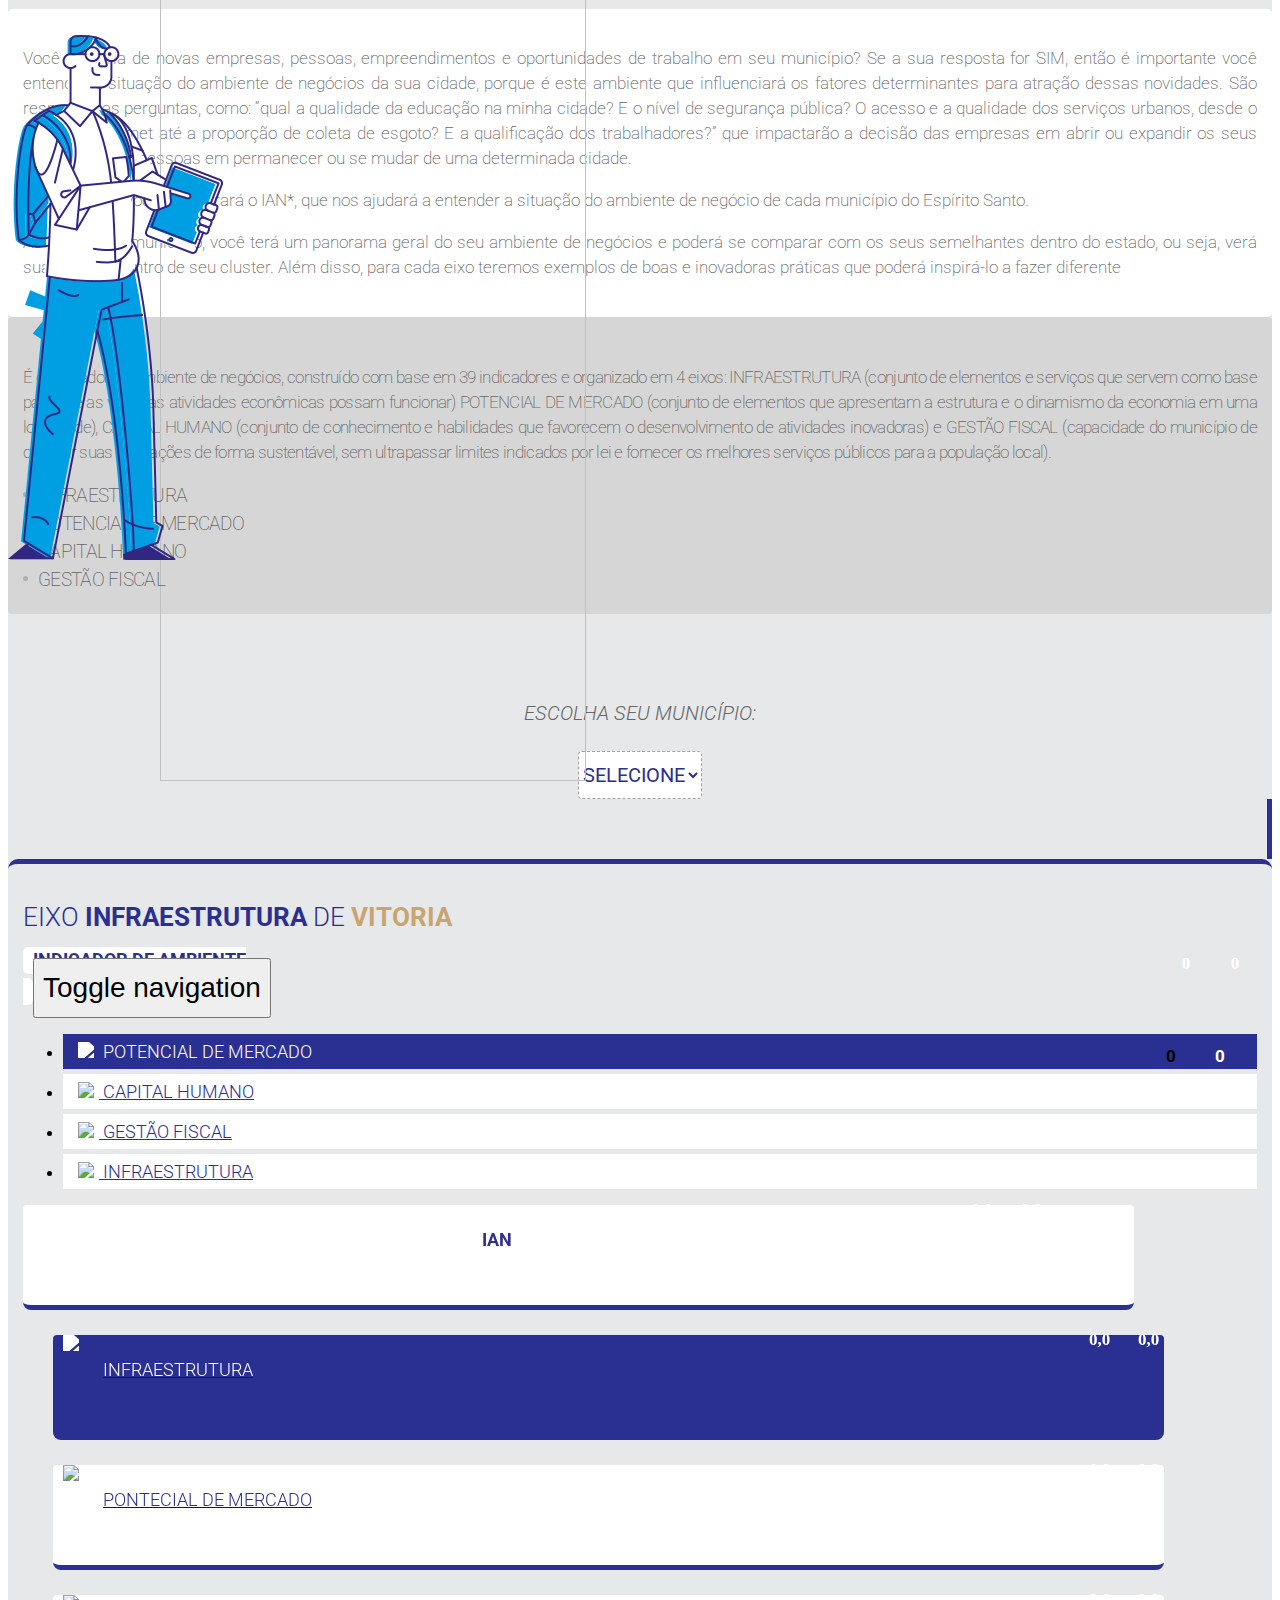
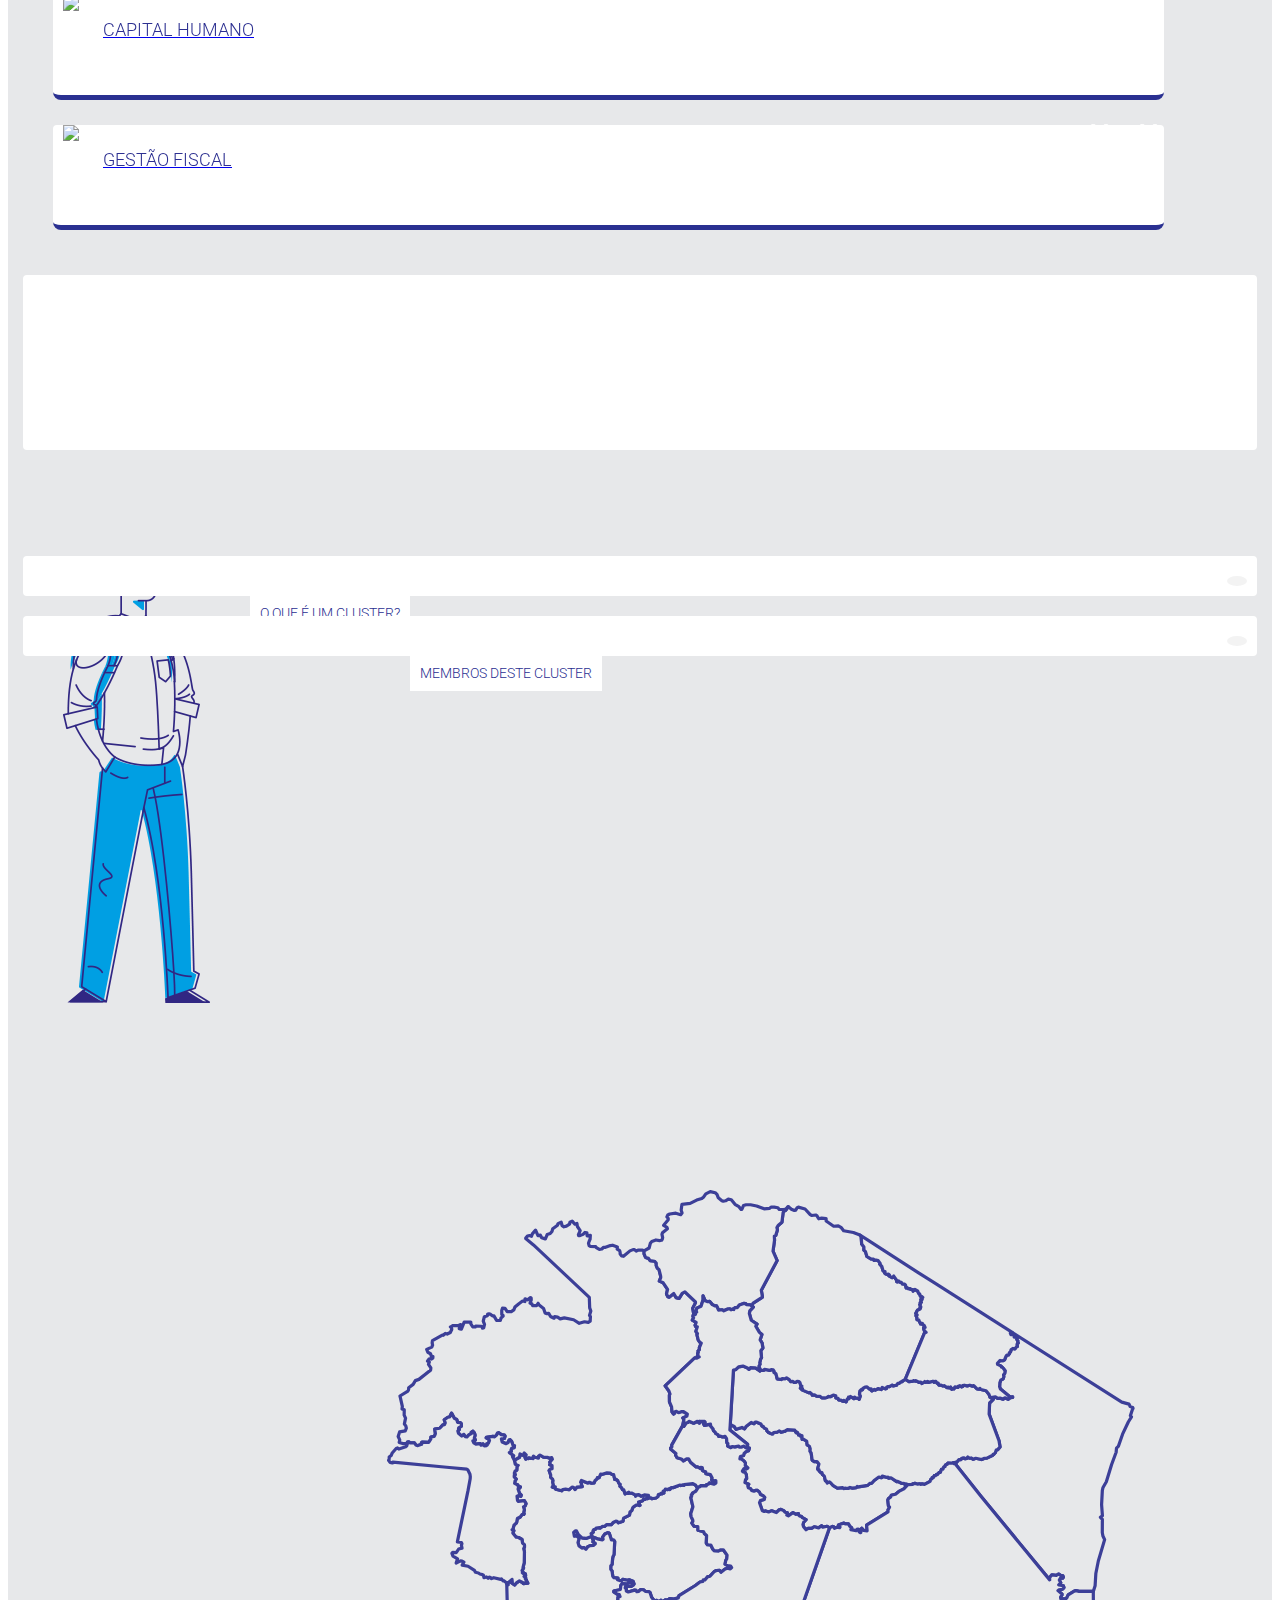
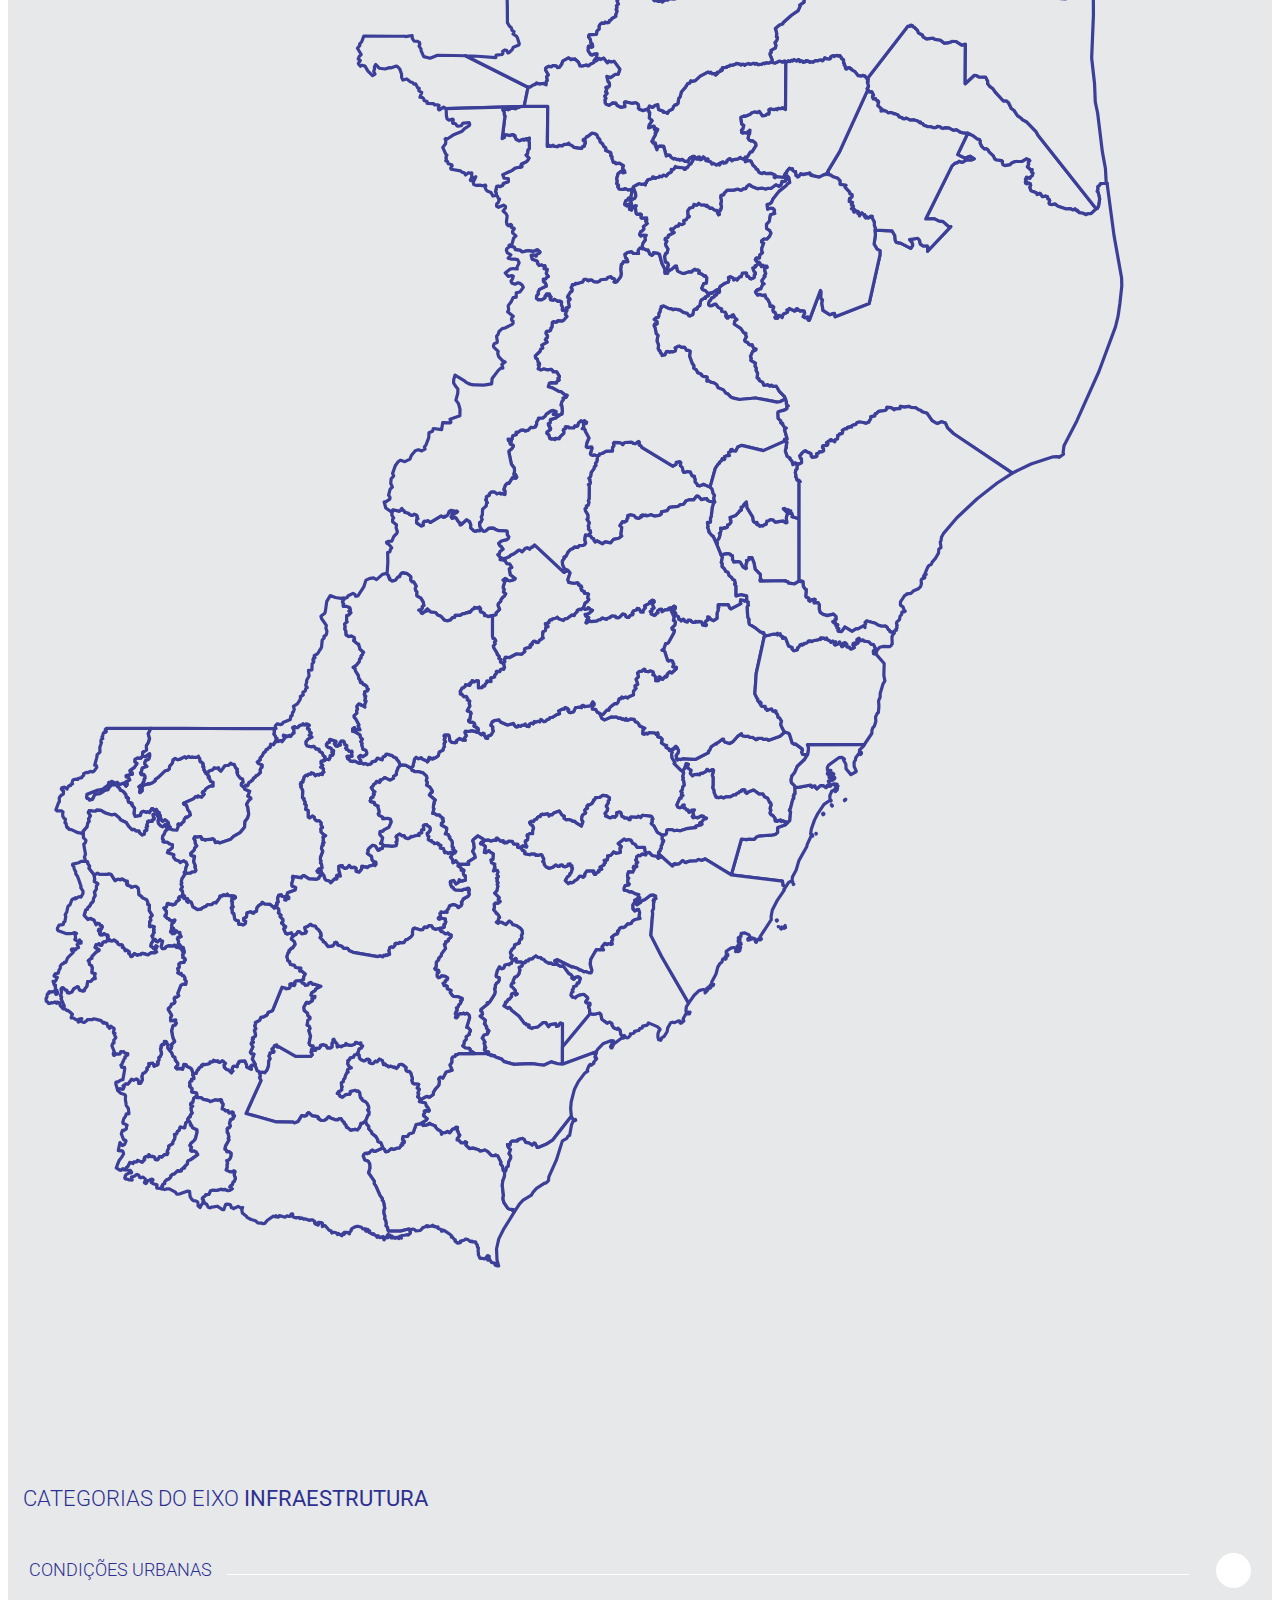
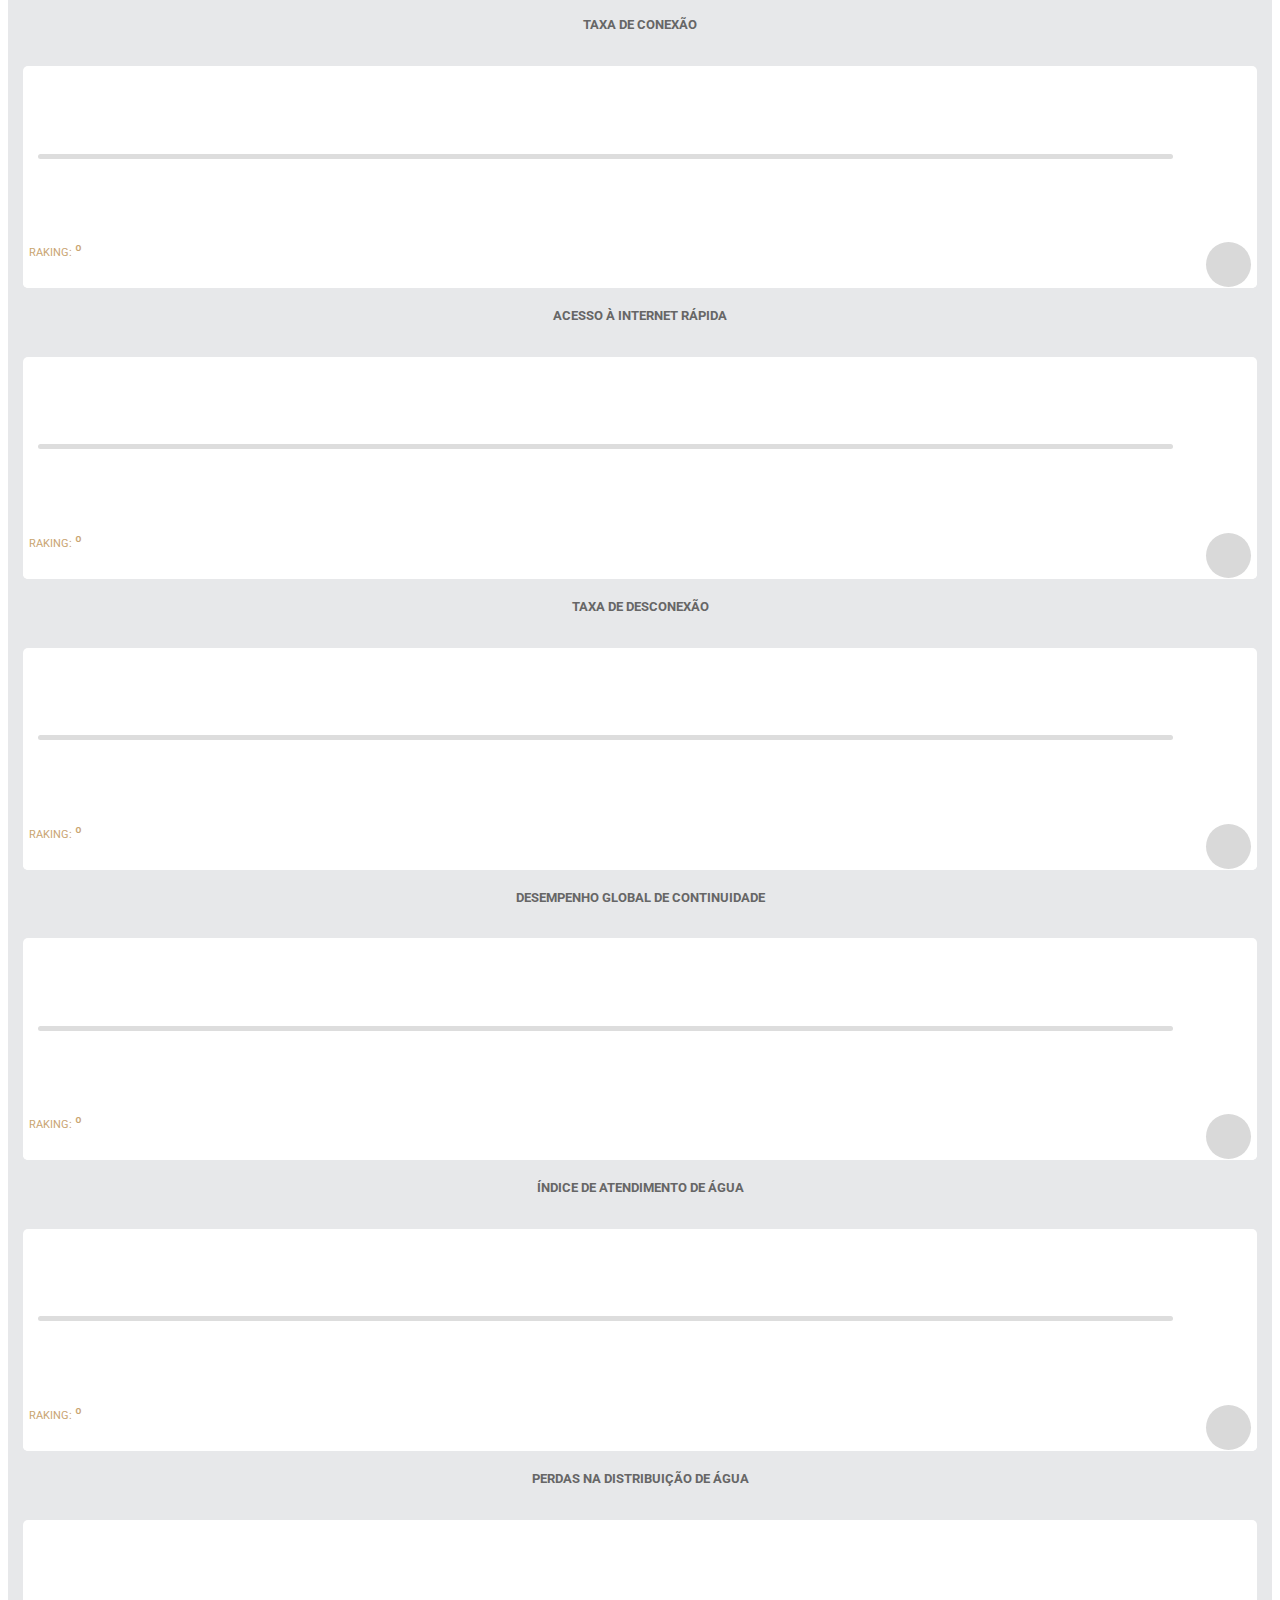
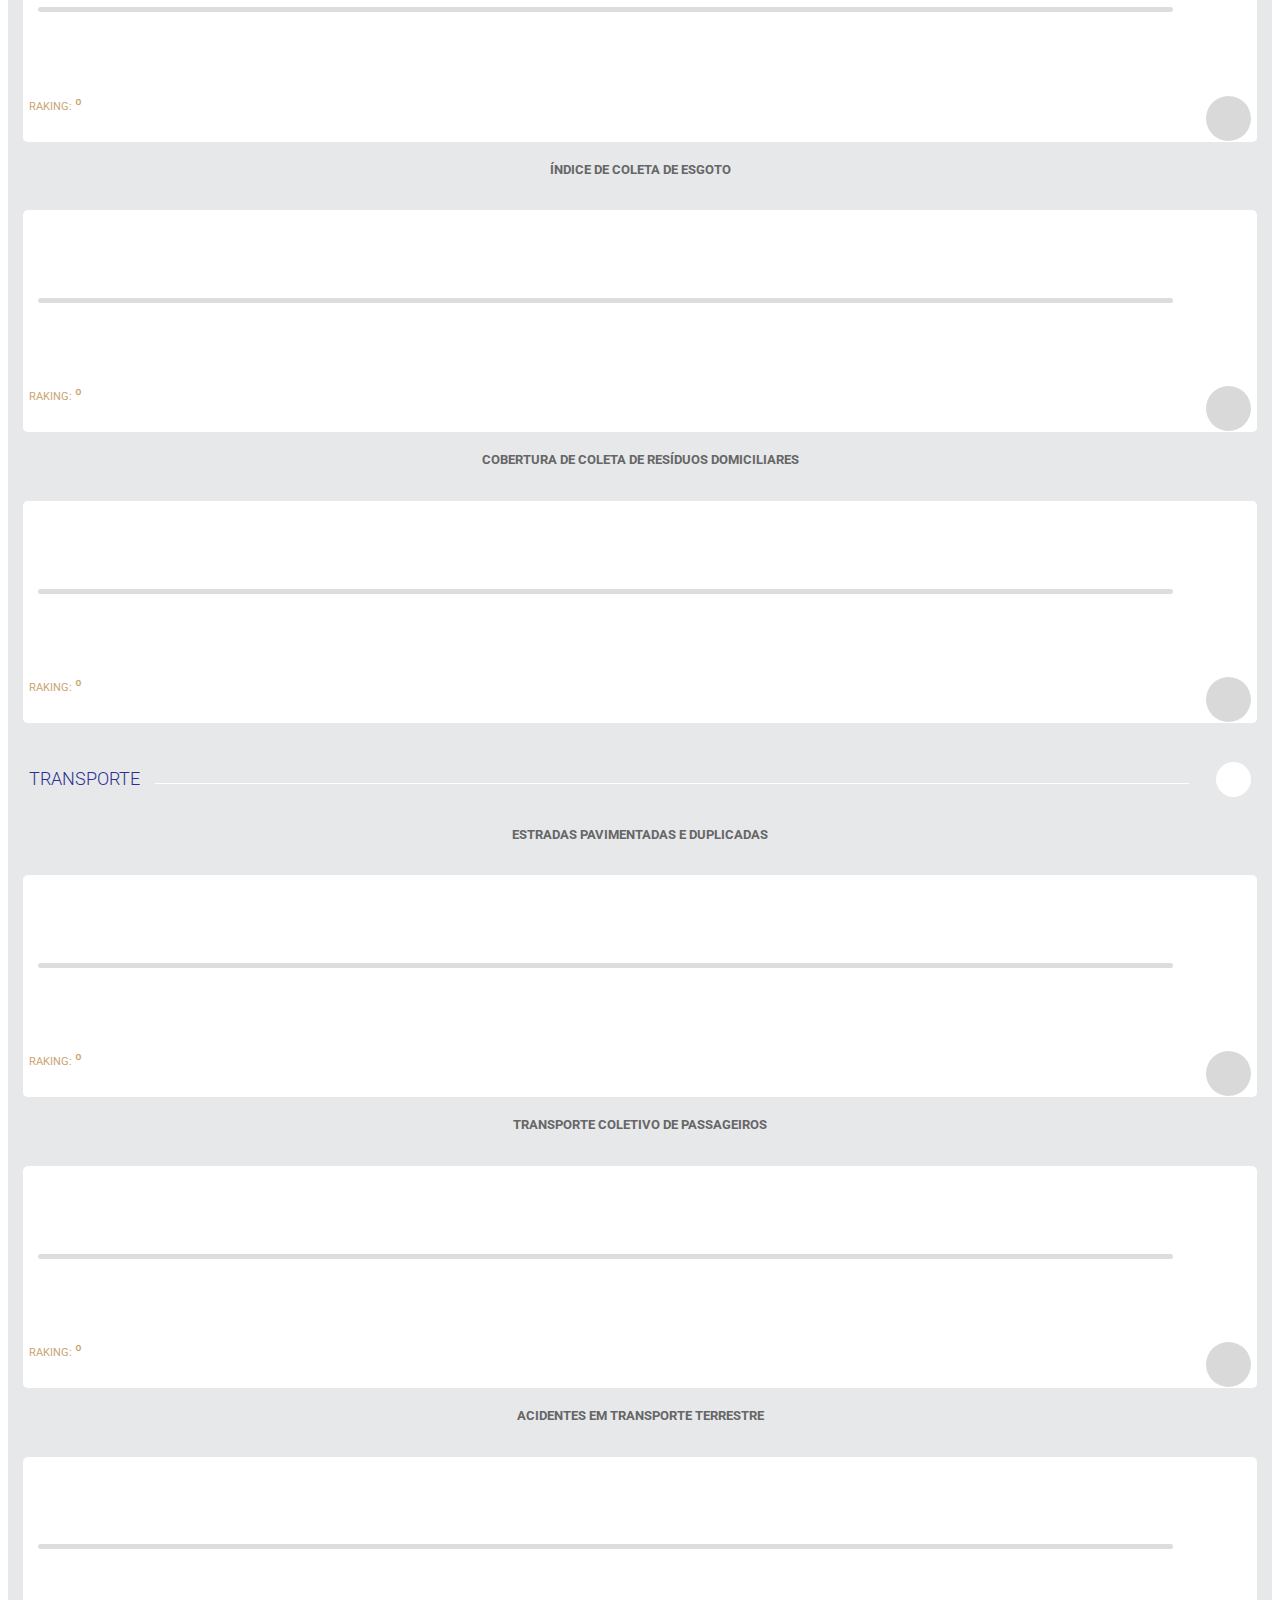
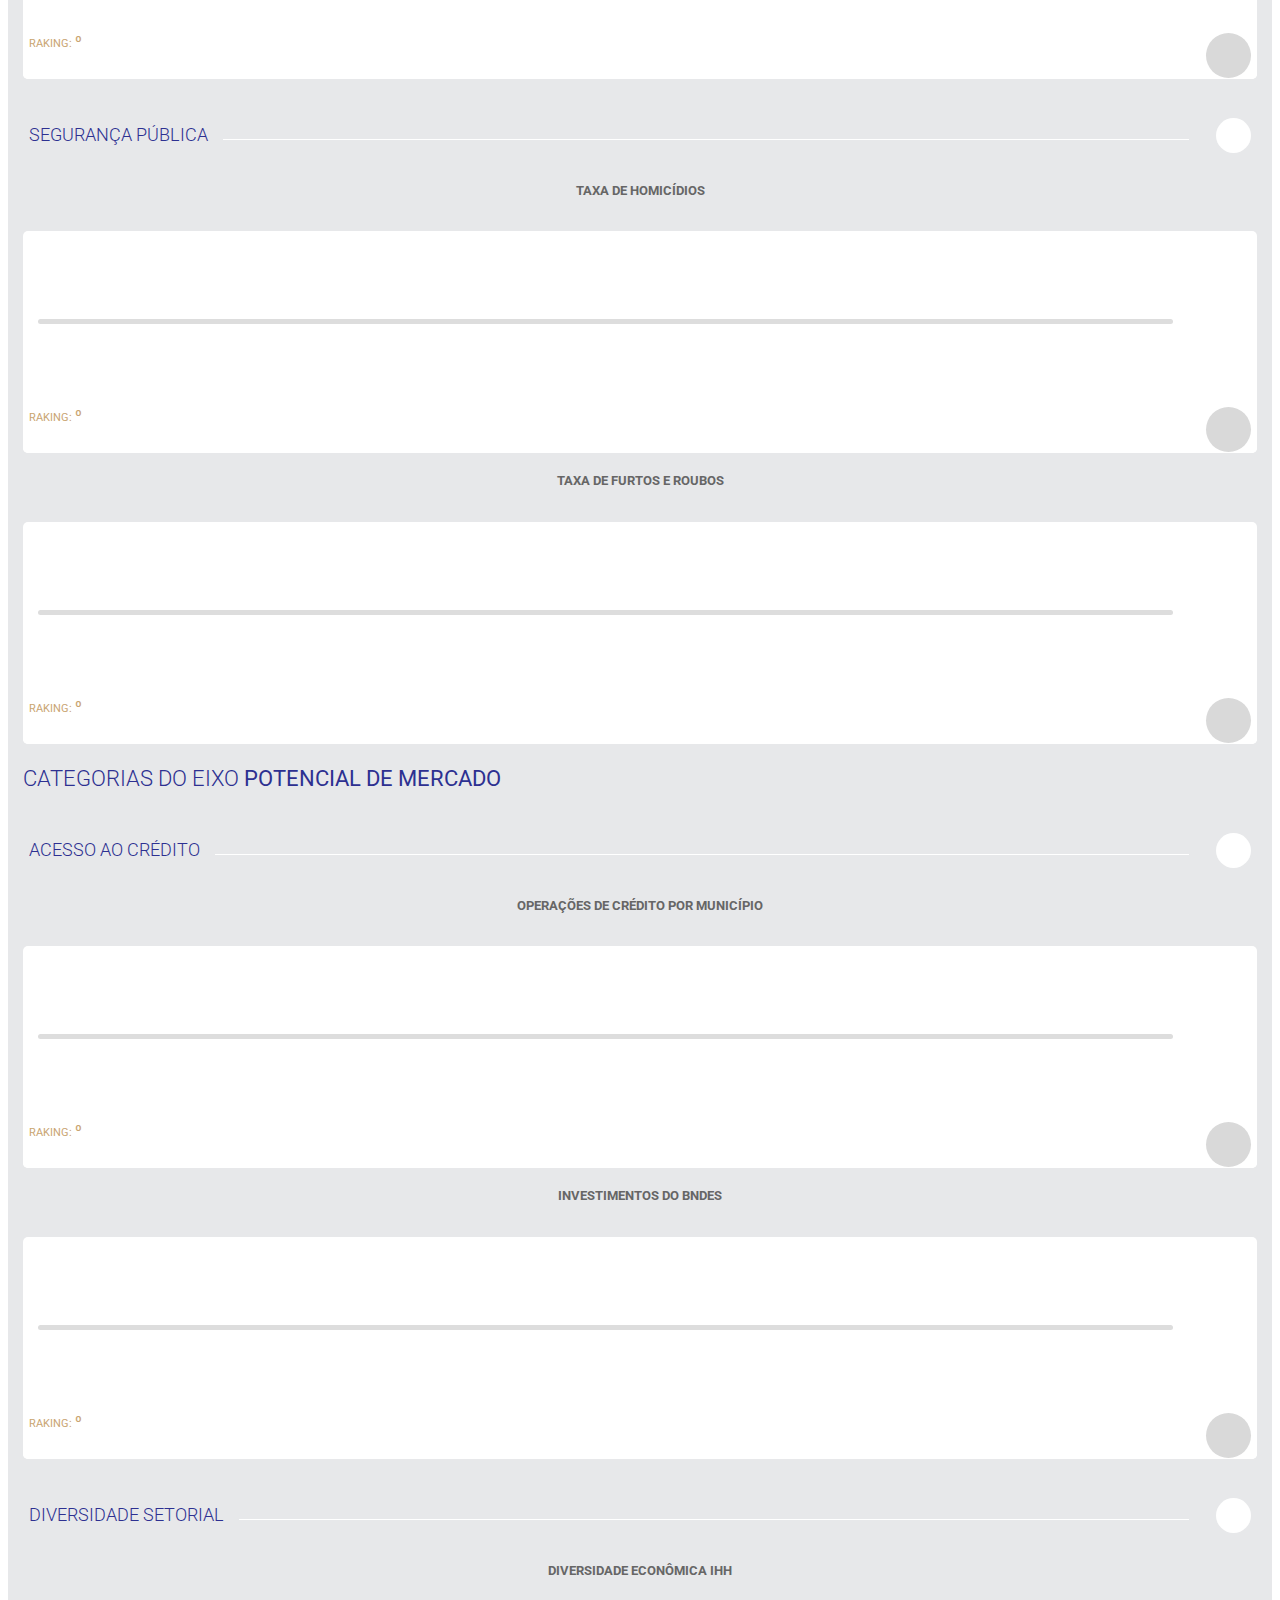
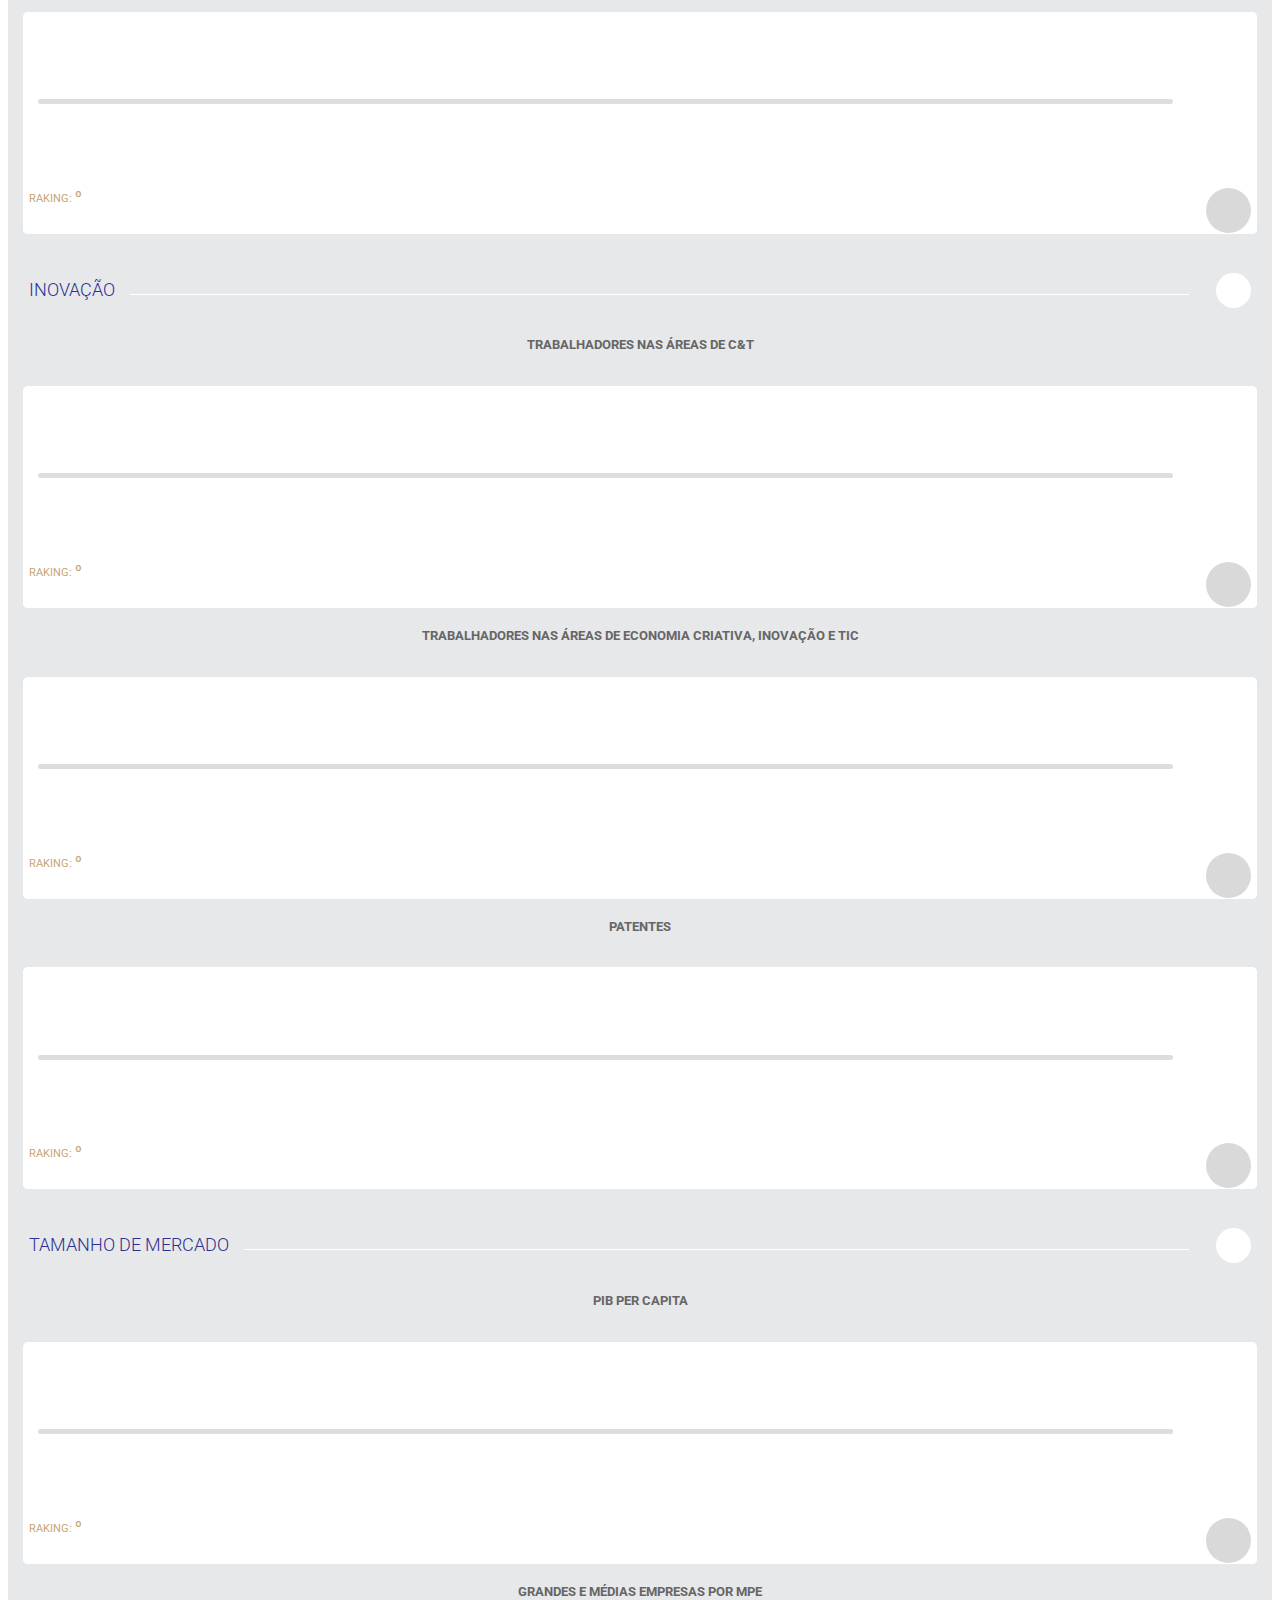
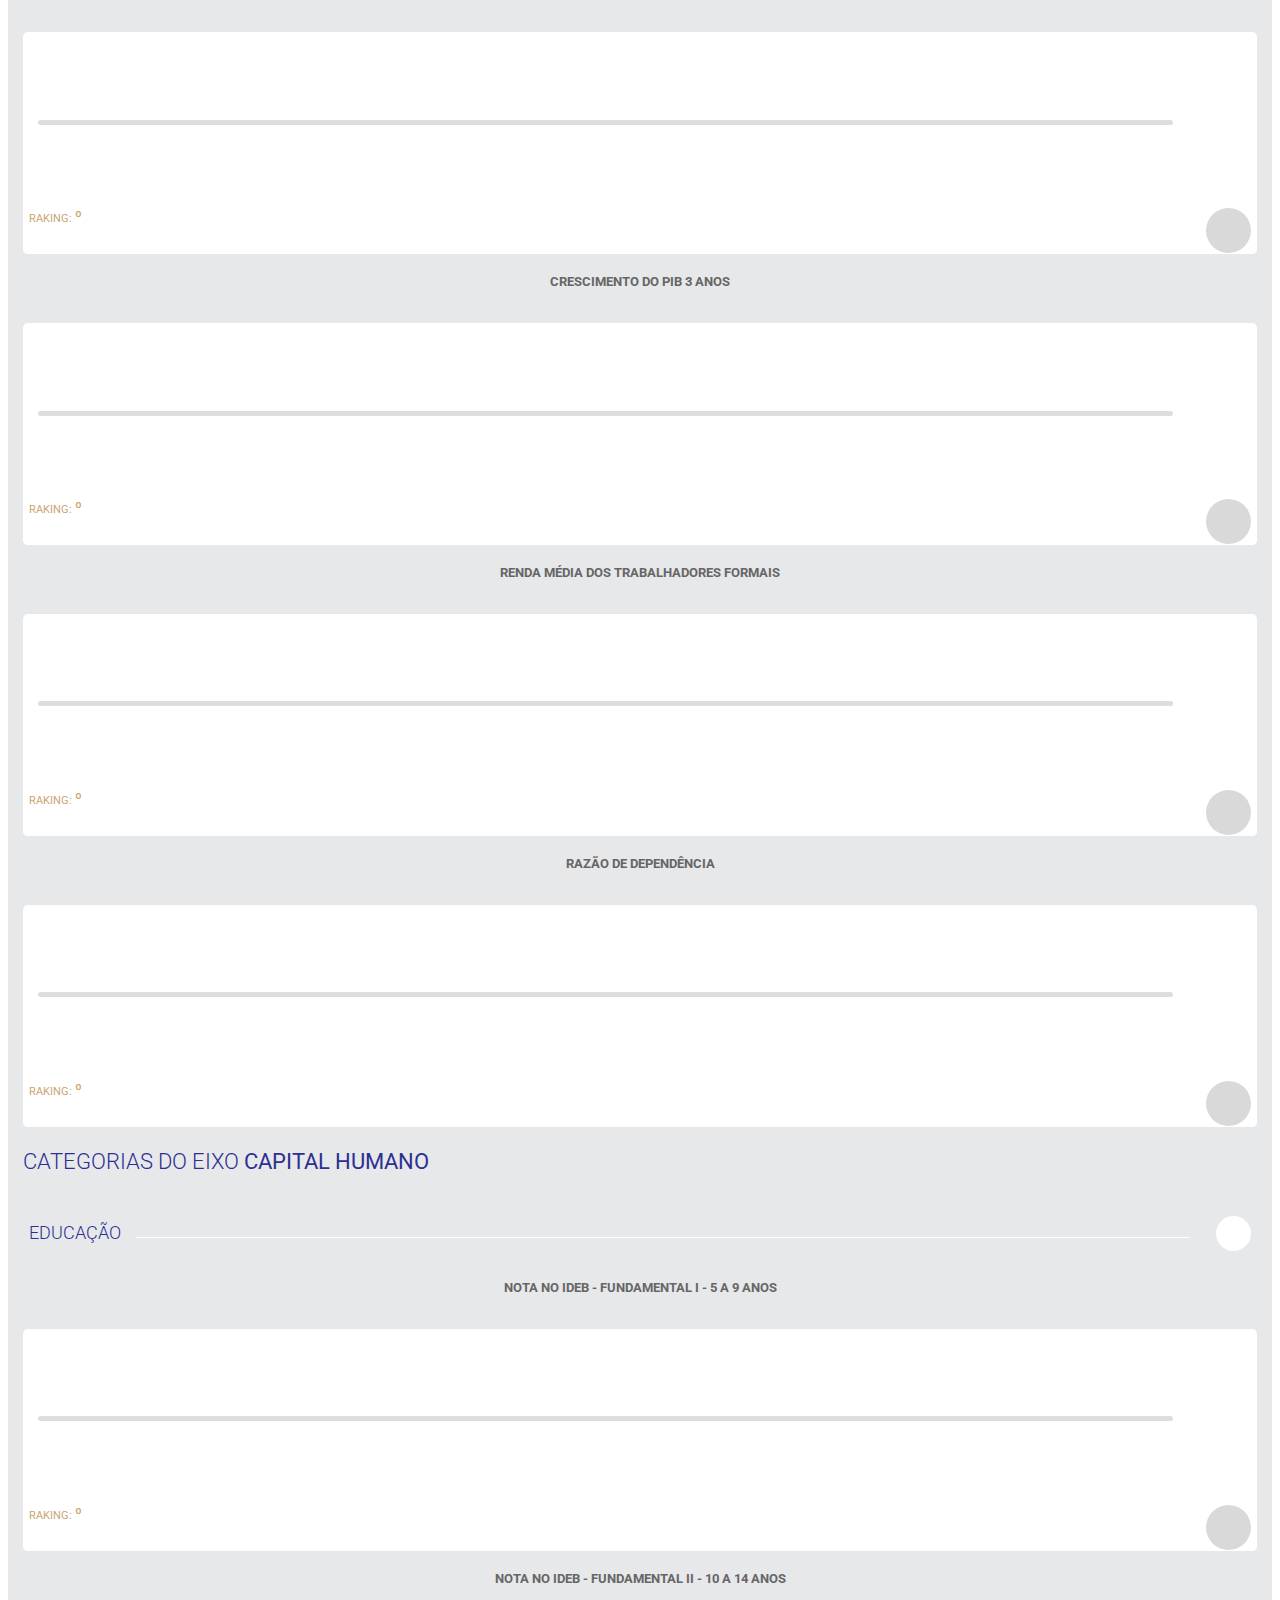
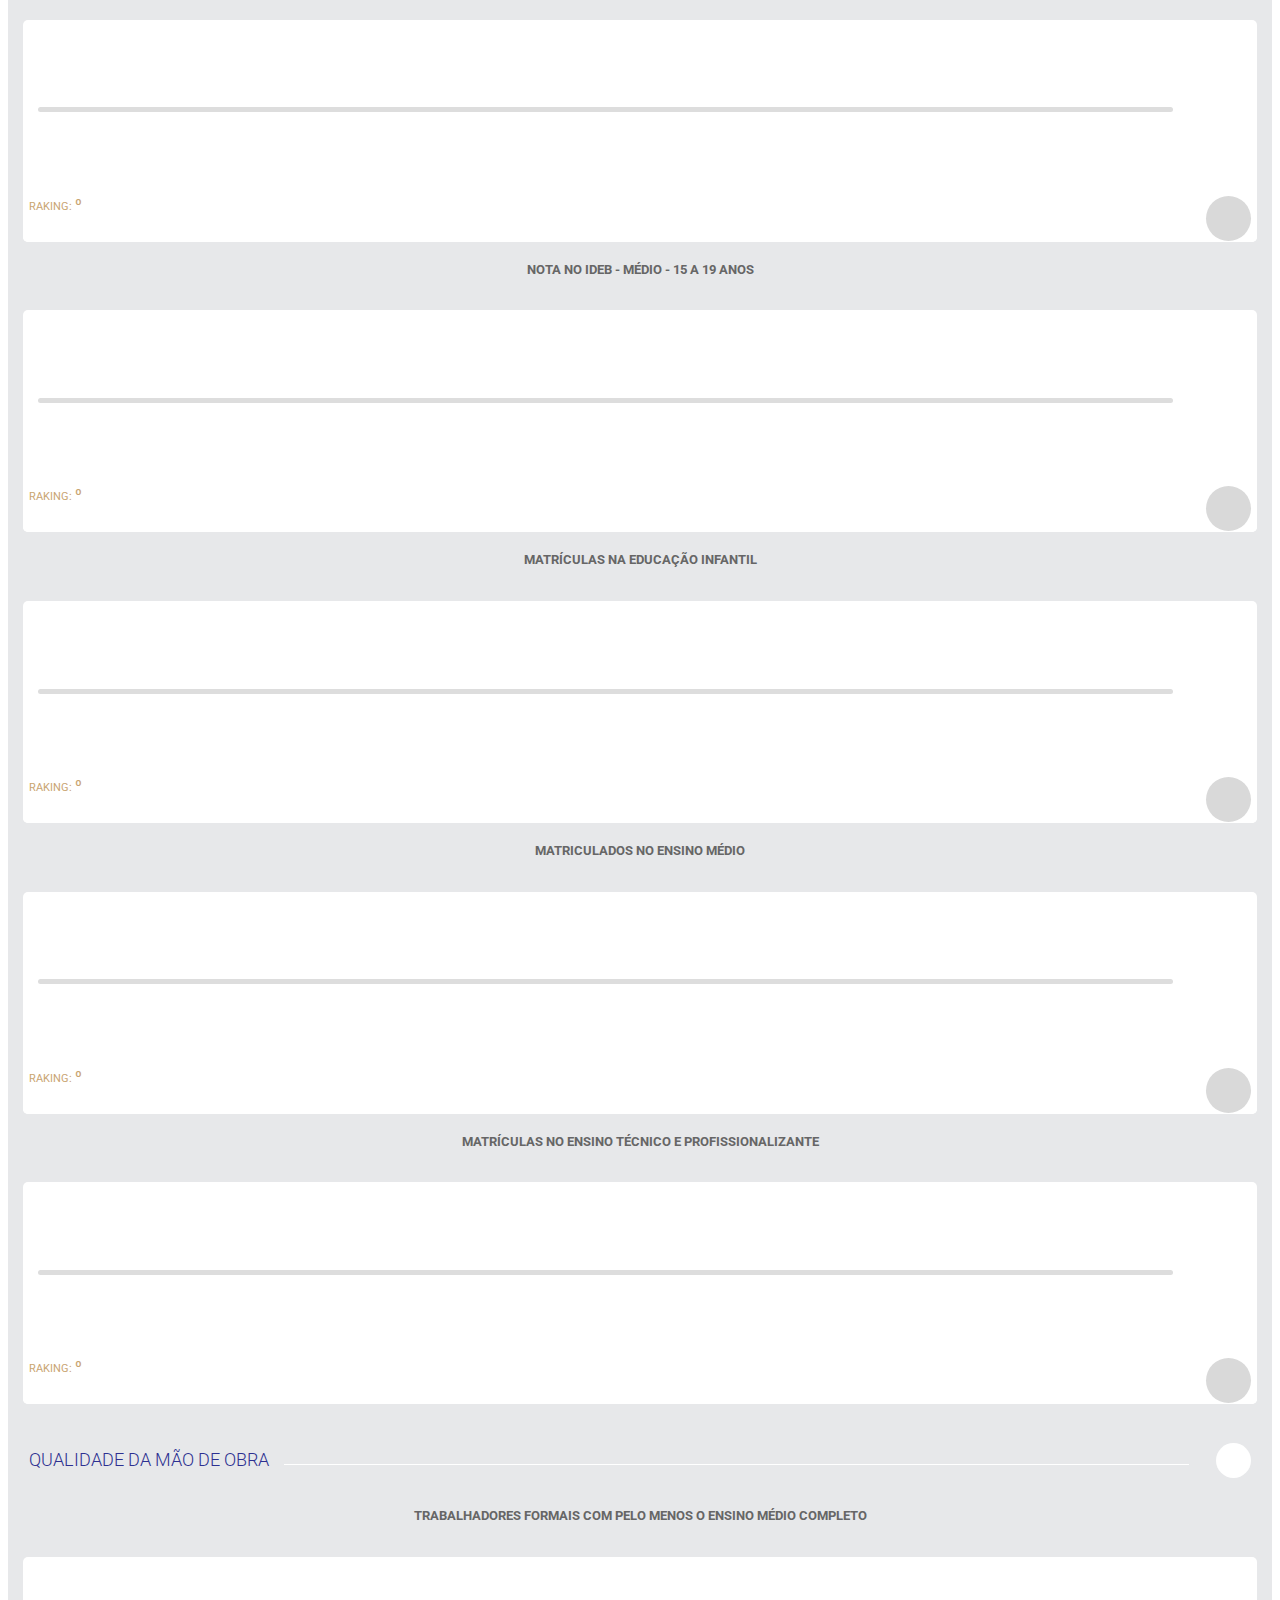
==== commit adfc455a: "Merge branch 'master' of github.com:ismardantas/portaldaindustria" ====
--- a/index.html
+++ b/index.html
@@ -2544,7 +2544,7 @@
             <div class="cc-custom-carousel-1">
 
               <div class="cc-slide">
-                <div class="cc-box-imagem"><img src="assets/img/carousel-1-1.jpg"></div>
+                <div class="cc-box-imagem" style="background-image: url('assets/img/carousel-1-1.jpg')"></div>
                 <div class="cc-box-descricao">
                   <div class="cc-header">
                     <span class="cc-nome">cidade: Lorem Ipsum - Estados Unidos</span>
@@ -2563,7 +2563,7 @@
                 </div>
               </div>
               <div class="cc-slide">
-                <div class="cc-box-imagem"><img src="assets/img/carousel-1-2.jpg"></div>
+                <div class="cc-box-imagem" style="background-image: url('assets/img/carousel-1-2.jpg')"></div>
                 <div class="cc-box-descricao">
                   <div class="cc-header">
                     <span class="cc-nome">cidade: Lorem Ipsum - Estados Unidos</span>
@@ -2582,7 +2582,7 @@
                 </div>
               </div>
               <div class="cc-slide">
-                <div class="cc-box-imagem"><img src="assets/img/carousel-1-3.jpg"></div>
+                <div class="cc-box-imagem" style="background-image: url('assets/img/carousel-1-3.jpg')"></div>
                 <div class="cc-box-descricao">
                   <div class="cc-header">
                     <span class="cc-nome">cidade: Lorem Ipsum - Estados Unidos</span>
@@ -2602,7 +2602,7 @@
               </div>
 
               <div class="cc-slide">
-                <div class="cc-box-imagem"><img src="assets/img/carousel-1-3.jpg"></div>
+                  <div class="cc-box-imagem" style="background-image: url('assets/img/carousel-1-3.jpg')"></div>
                 <div class="cc-box-descricao">
                   <div class="cc-header">
                     <span class="cc-nome">cidade: Lorem Ipsum - Estados Unidos</span>
@@ -2622,7 +2622,7 @@
               </div>
 
               <div class="cc-slide">
-                <div class="cc-box-imagem"><img src="assets/img/carousel-1-3.jpg"></div>
+                  <div class="cc-box-imagem" style="background-image: url('assets/img/carousel-1-3.jpg')"></div>
                 <div class="cc-box-descricao">
                   <div class="cc-header">
                     <span class="cc-nome">cidade: Lorem Ipsum - Estados Unidos</span>
@@ -2642,7 +2642,7 @@
               </div>
 
               <div class="cc-slide">
-                <div class="cc-box-imagem"><img src="assets/img/carousel-1-3.jpg"></div>
+                  <div class="cc-box-imagem" style="background-image: url('assets/img/carousel-1-3.jpg')"></div>
                 <div class="cc-box-descricao">
                   <div class="cc-header">
                     <span class="cc-nome">cidade: Lorem Ipsum - Estados Unidos</span>
@@ -2660,6 +2660,8 @@
 
                 </div>
               </div>
+
+              
 
             </div>
             <!-- <div class="row">
@@ -2756,7 +2758,7 @@
                 <p class="texto2_box_final"></p>
                 <br>
                 <div class="cc-box-botao">
-                  <button class="btn btn-primary d-flex cc-botao" type="button">Acesse</button>
+                  <button class="btn btn-primary d-flex cc-botao" type="button">Perfis Regionais <i class="fa fa-share-square-o"></i></button>
                 </div>
               </div>
             </div>
@@ -3496,7 +3498,7 @@
                 </div>
                 <div class="col-lg-7">
                   <div class="cc-box-entre-em-contato">
-                    <h1 class="cc-titulo">CONTINUE ANALISANDO<br></h1>
+                    <h1 class="cc-titulo">CADASTRE E RECEBA OS DOCUMENTOS ABAIXO:<br></h1>
                     <p class="cc-paragrafo">Para receber a base de dados completa dos indicadores por município, um
                       dashboard padronizado da realidade sobre ambiente de negócios de seu município e o banco completo
                       de boas práticas entre em contato através do
--- a/assets/css/styles.css
+++ b/assets/css/styles.css
@@ -1123,10 +1123,10 @@
 }
 
 .cc-box-clusters .cc-box-cluster .cc-content-cluster {
-  /* background-color: #d6d6d6; */
+  background-color: #f3f3f3;
   margin: 20px 15px;
   border-radius: 5px;
-  color: #000;
+  color: rgb(102,102,102);
   font-family: Roboto, sans-serif;
   font-size: 16px;
   text-align: justify;
@@ -1163,7 +1163,7 @@
 }
 
 .cc-box-formulario .cc-box-rank .cc-ranking strong, .cc-box-mapa .cc-box-formulario .cc-box-rank .cc-ian strong {
-  font-size: 20px;
+  font-size: 30px;
 }
 
 .cc-box-formulario .cc-box-rank .cc-ranking {
@@ -1221,6 +1221,7 @@
   font-size: 20px;
   font-family: Roboto, sans-serif;
   text-transform: uppercase;
+  font-style: italic;
 }
 
 .cc-section-select {
@@ -1274,6 +1275,11 @@
   text-transform: uppercase;
 }
 
+#cc-section-tres .cc-box-descricao .cc-box-botao .cc-botao i{
+  margin-left: 8px;
+  margin-top: 4px;
+}
+
 #cc-section-tres .cc-box-descricao .cc-espaco-reservado {
   height: 150px;
   background-color: #ababab;
@@ -1286,7 +1292,7 @@
   #cc-section-tres .cc-box-descricao {
     font-size: 16px;
     font-family: Roboto, sans-serif;
-    color: #313131;
+    color: rgb(49, 49, 49);
     margin-bottom: 0;
   }
 }
@@ -1294,7 +1300,7 @@
 #cc-section-tres .cc-box-descricao {
   font-size: 16px;
   font-family: Roboto, sans-serif;
-  color: #313131;
+  color: rgb(49, 49, 49);
   margin-bottom: 30px;
   text-align: justify;
 }
@@ -1393,6 +1399,7 @@
 .cc-box-mapa .cc-box-formulario .cc-box-tipo .cc-box-custom-radio .cc-custom-label:hover, .cc-box-mapa .cc-box-formulario .cc-box-tipo .cc-box-custom-radio .cc-custom-label.cc-active {
   color: #fff;
   text-decoration: underline;
+  font-style: italic;
 }
 
 .cc-box-mapa .cc-box-formulario .cc-box-tipo .cc-box-custom-radio .cc-custom-label:hover .cc-custom-radio:before, .cc-box-mapa .cc-box-formulario .cc-box-tipo .cc-box-custom-radio .cc-custom-label.cc-active .cc-custom-radio:before {
@@ -1533,7 +1540,7 @@
 @media (min-width: 768px) {
   .cc-boneco-absoluto {
     position: absolute;
-    top: -33px;
+    top: 16px;
     max-width: 160px;
   }
 }
@@ -1541,7 +1548,7 @@
 @media (min-width: 992px) {
   .cc-boneco-absoluto {
     position: absolute;
-    top: -35px;
+    top: 8px;
     max-width: 210px;
   }
 }
@@ -1549,7 +1556,7 @@
 @media (min-width: 1200px) {
   .cc-boneco-absoluto {
     position: absolute;
-    top: -60px;
+    top: 26px;
     max-width: 247px;
   }
 }
@@ -1756,9 +1763,9 @@
   .cc-img-linhaPonto {
     position: absolute;
     left: 152px;
-    top: -216px;
+    top: -212px;
     opacity: 1;
-    height: 1000px;
+    height: 984px;
     width: 426px;
     display: block;
   }
@@ -2875,7 +2882,7 @@
   padding: 10px 15px;
   font-family: Roboto, sans-serif;
   font-size: 12px;
-  color: rgb(102, 102, 102);
+  color: #b8b8b8;
   text-align: justify;
   display: none;
 }
@@ -2885,7 +2892,7 @@
     padding: 10px 15px;
     font-family: Roboto, sans-serif;
     font-size: 14px;
-    color: rgb(102, 102, 102);
+    color: #b8b8b8;
   }
 }
 
@@ -3459,13 +3466,14 @@
 
 .cc-box-galeria .cc-box-img-conteudo .cc-informacoes .cc-nota-raking .cc-texto {
   font-family: Roboto, sans-serif;
-  font-size: 14px;
+  font-size: 10px;
   display: block;
   text-transform: uppercase;
   color: rgb(45, 48, 145);
   font-weight: 300;
   line-height: 14px;
   word-break: break-word;
+  letter-spacing: 0.3px;
 }
 
 .cc-box-galeria .cc-box-img-conteudo .cc-informacoes .cc-nota-raking .cc-ranking {
@@ -4944,13 +4952,13 @@
 }
 
 .cc-custom-carousel-1 .cc-box-imagem{
+  background-repeat: no-repeat;
+  background-position: center;
+  background-size: cover;
+  width: 259px;
+  height: 260px;
   border: 10px solid #fff;
   border-radius: 10px;
-  height: 260px;
-}
-
-.cc-custom-carousel-1 .cc-box-imagem img{
-  height: 100%;
 }
 
 .cc-custom-carousel-1 .cc-box-descricao .cc-content{
@@ -5545,4 +5553,34 @@
   left: 0;
   top: 10px;
   border-radius: 50%;
+}
+
+.cc-box-clusters .cc-box-cluster .cc-content-cluster .list-group{
+  margin: 0;
+  padding: 0 15px;
+  flex-direction: initial;
+}
+
+.cc-box-clusters .cc-box-cluster .cc-content-cluster .list-group li{
+  background: none;
+  border: none;
+  position: relative;
+  font-size: 12px;
+  font-family: "Roboto";
+  color: rgb(102, 102, 102);
+  line-height: 16px;
+  text-align: left;
+  letter-spacing: -0.5px; 
+}
+
+.cc-box-clusters .cc-box-cluster .cc-content-cluster .list-group li:before{
+  content: "";
+  display: block;
+  width: 10px;
+  height: 10px;
+  background-color: #848484;
+  position: absolute;
+  left: 0;
+  top: 15px;
+  border-radius: 50%;
 }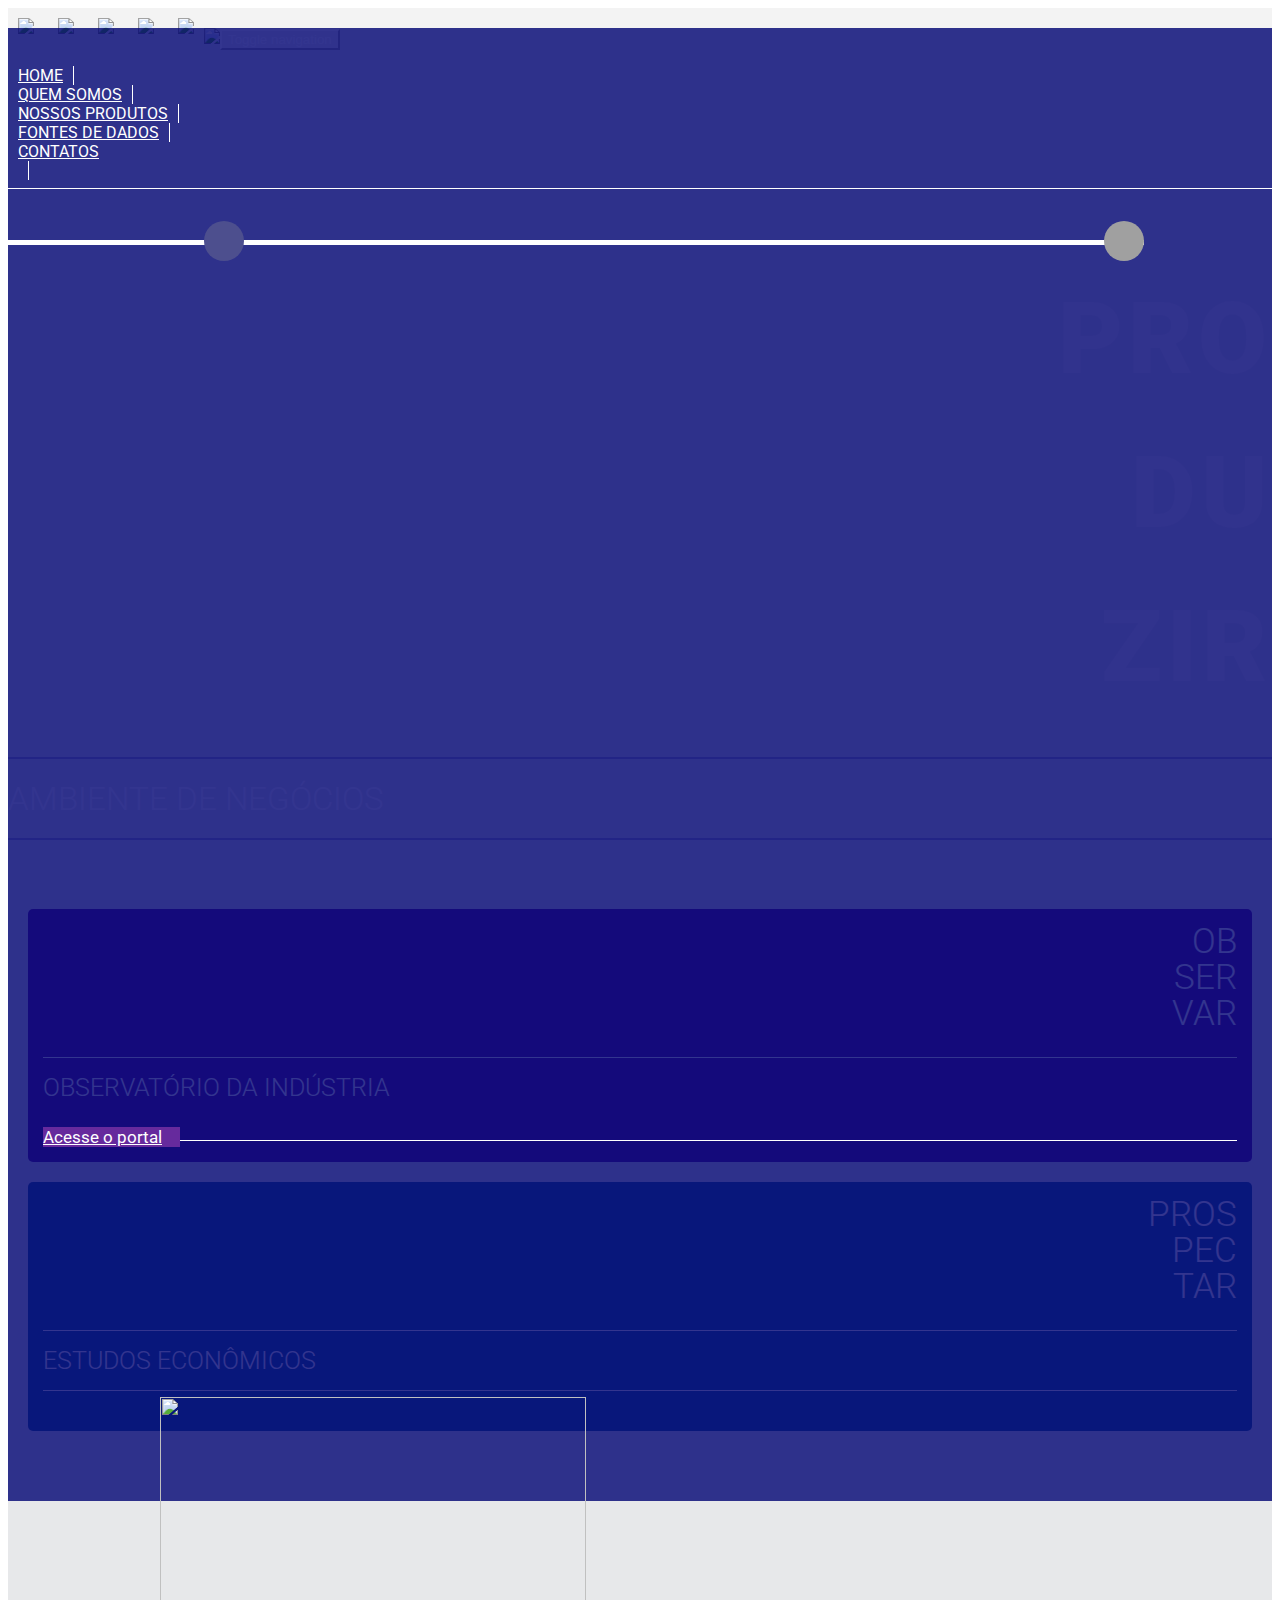
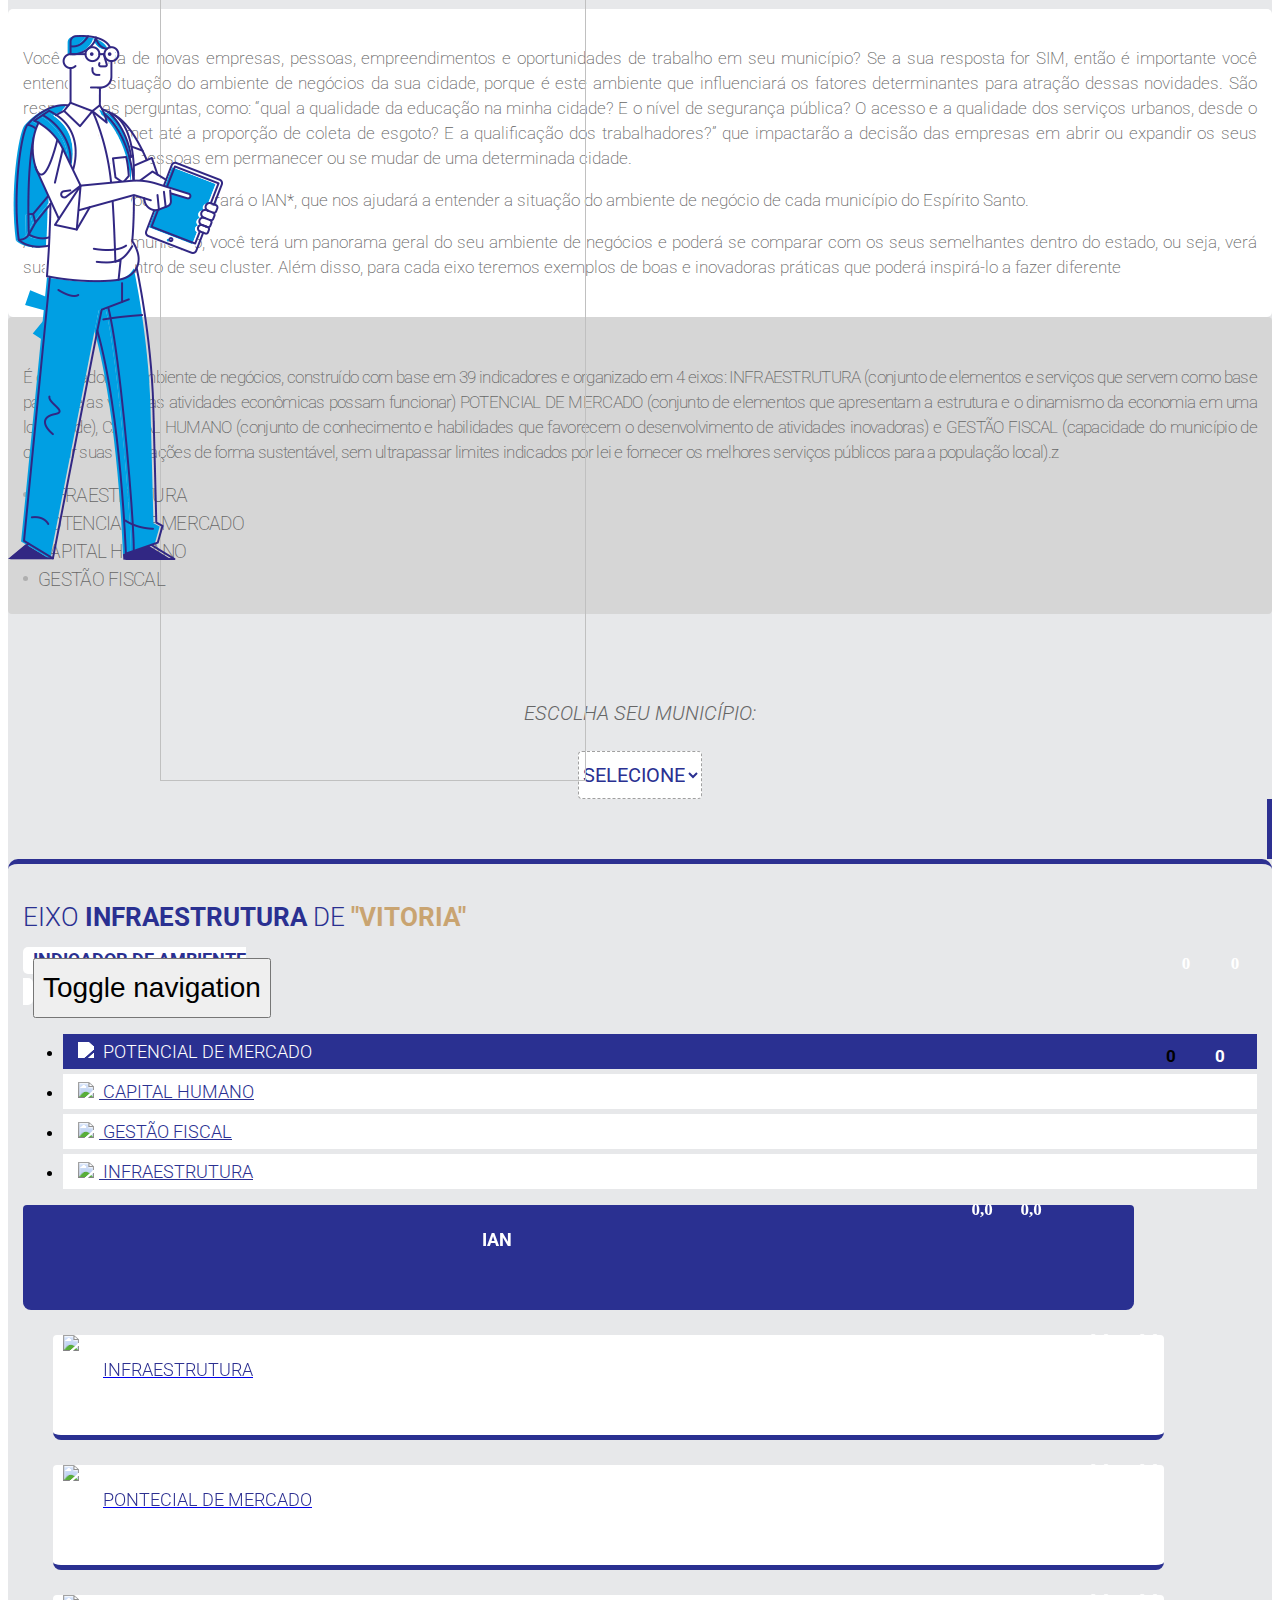
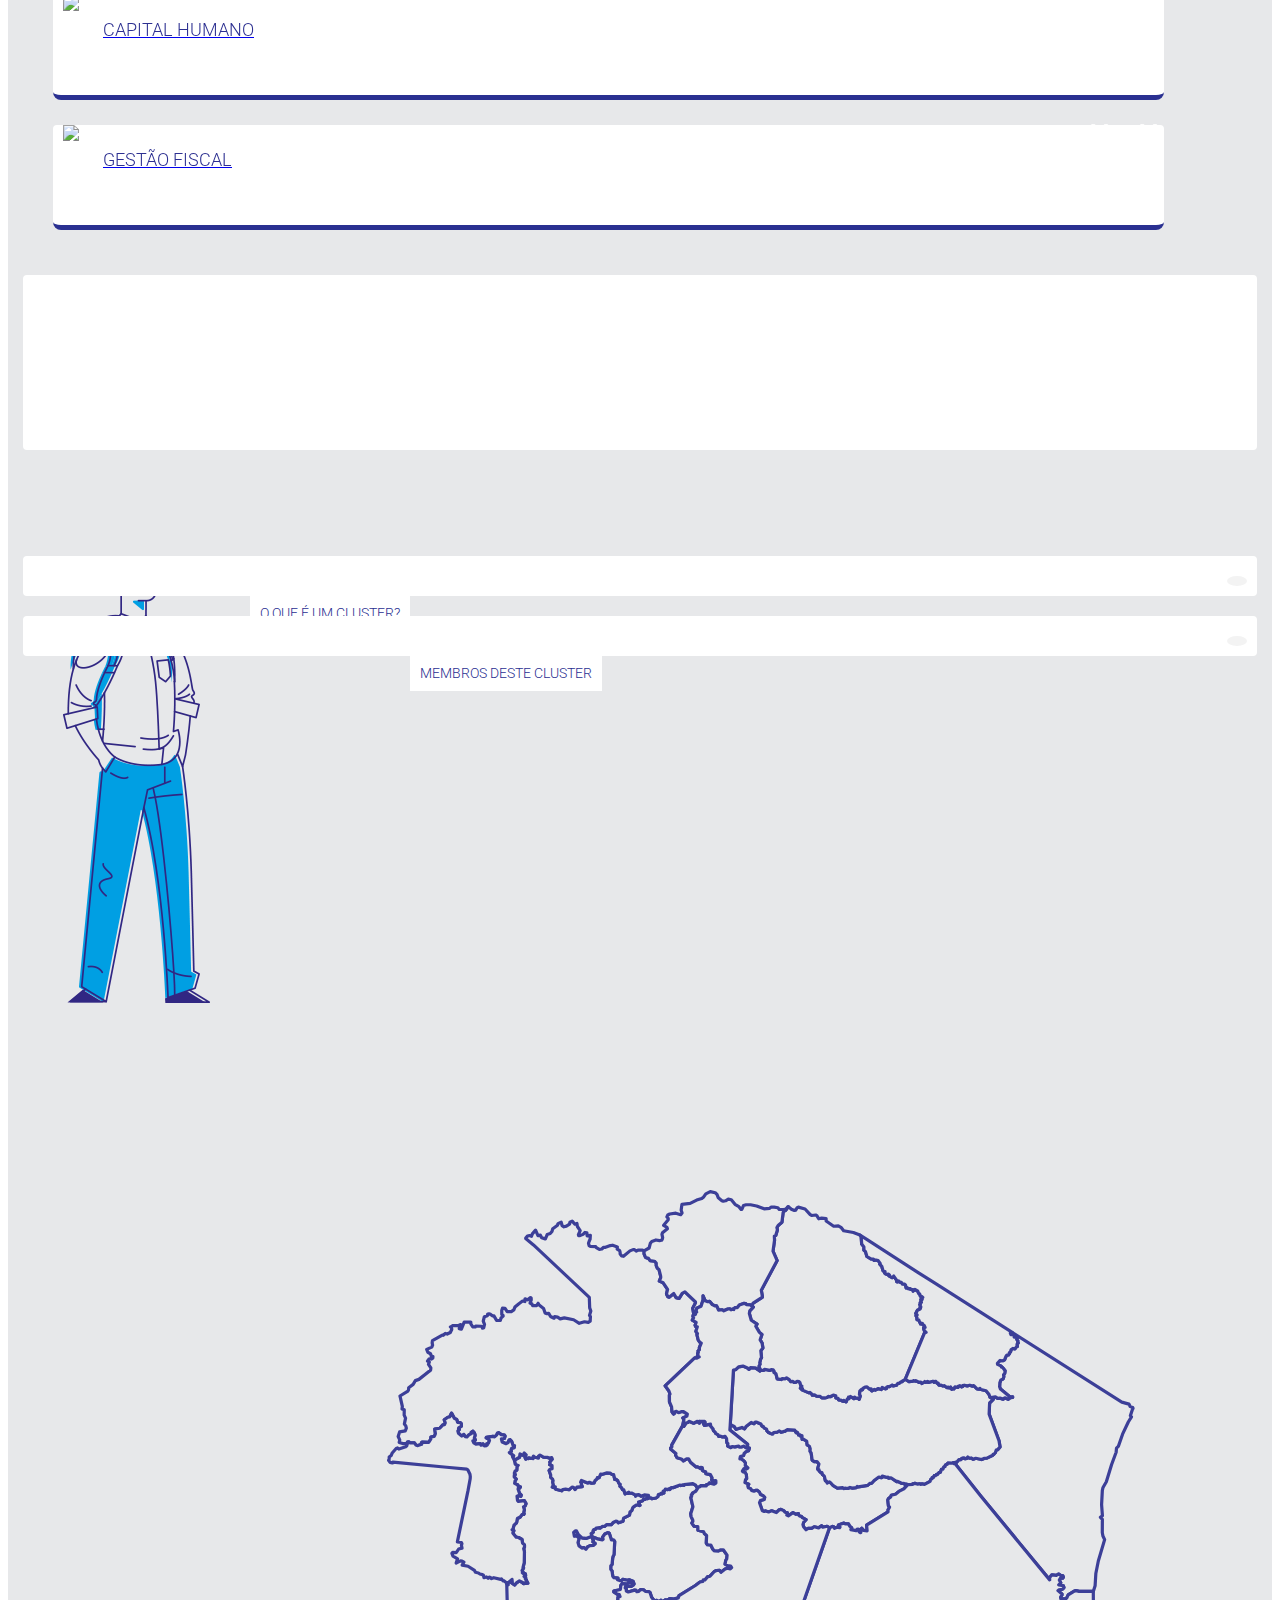
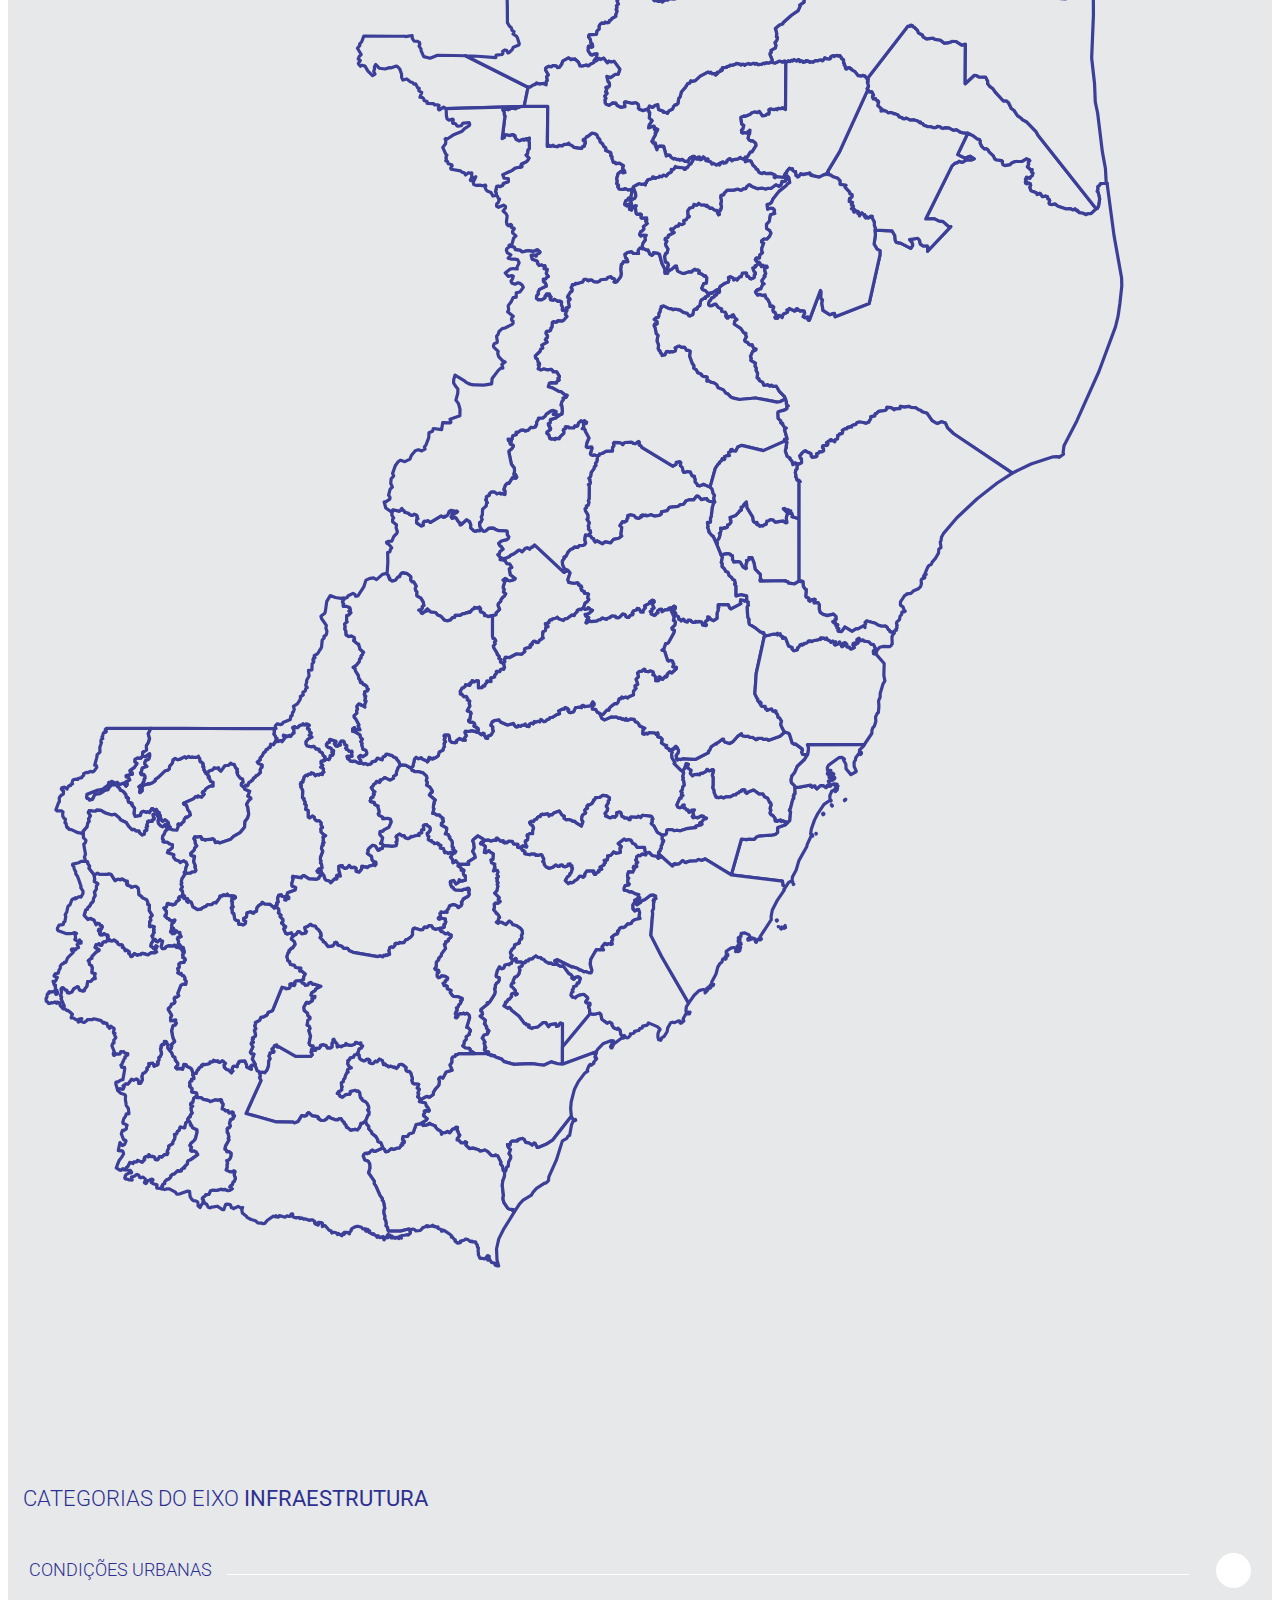
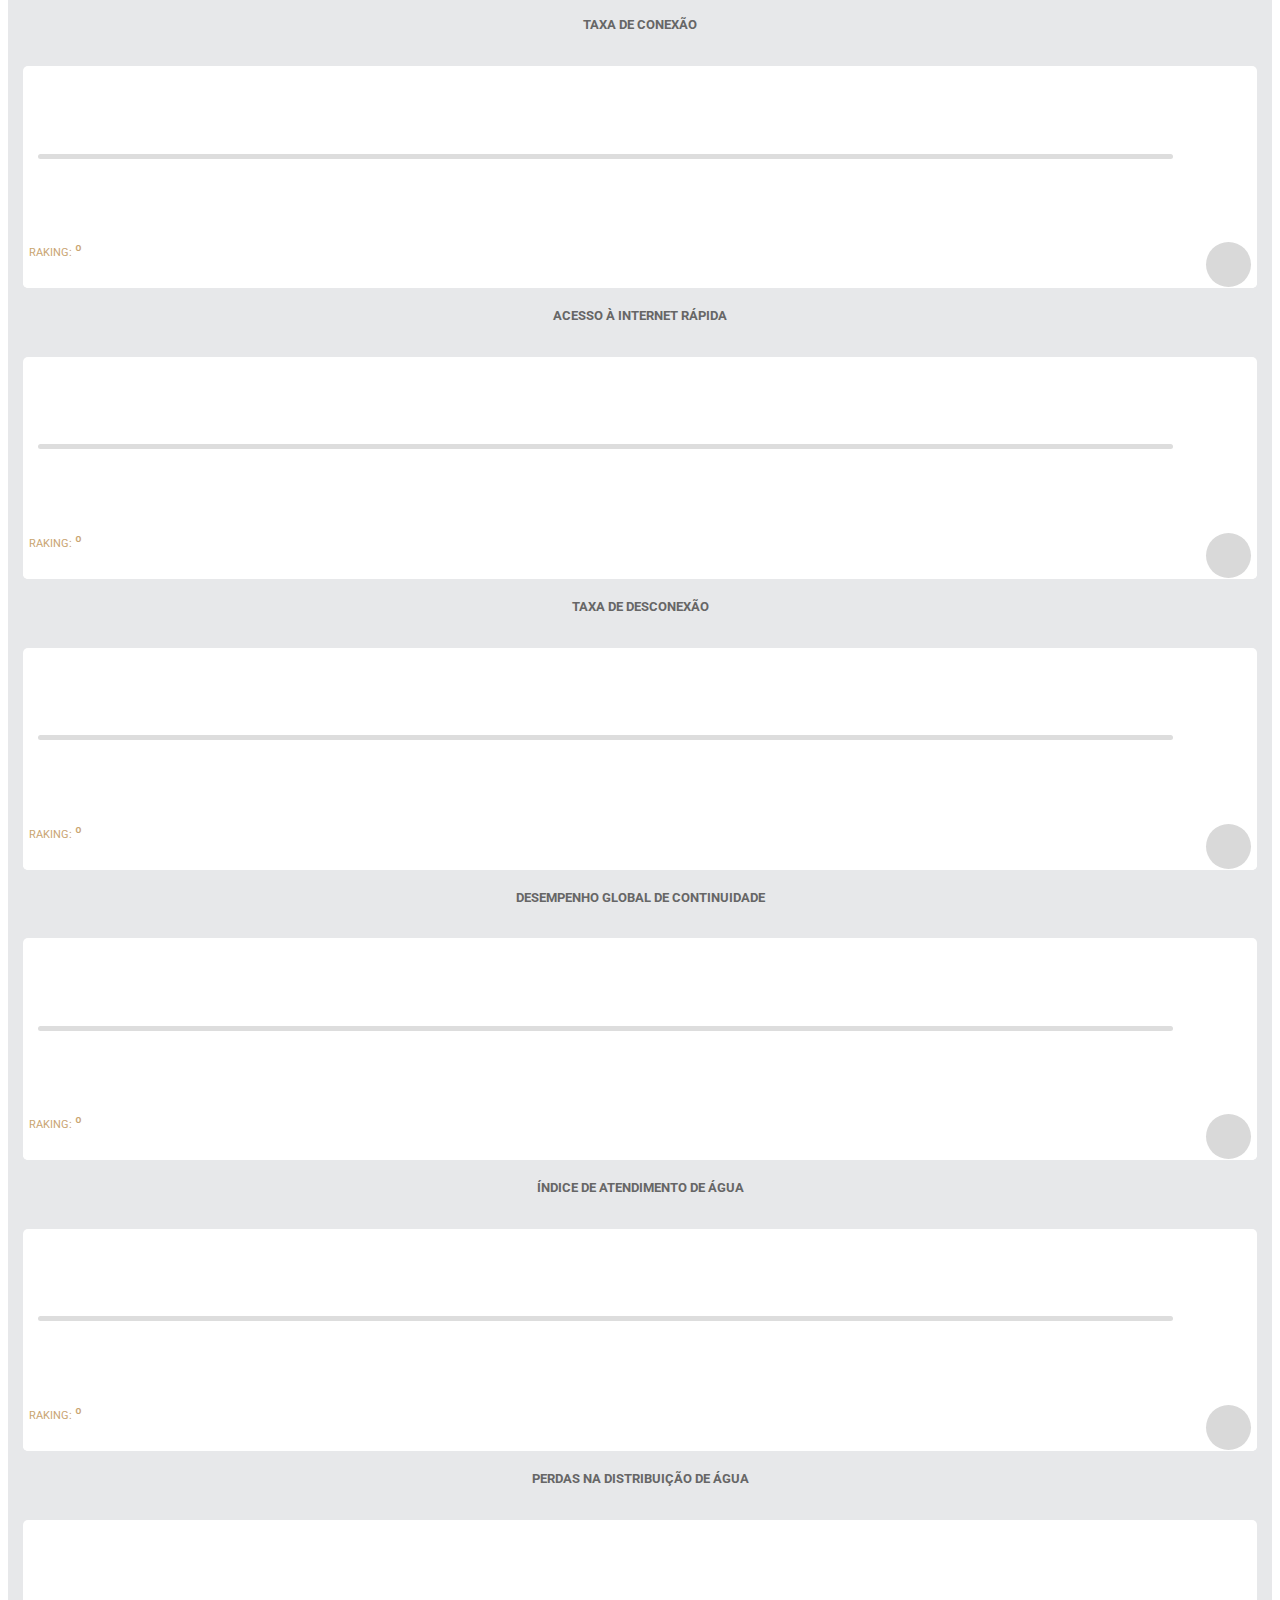
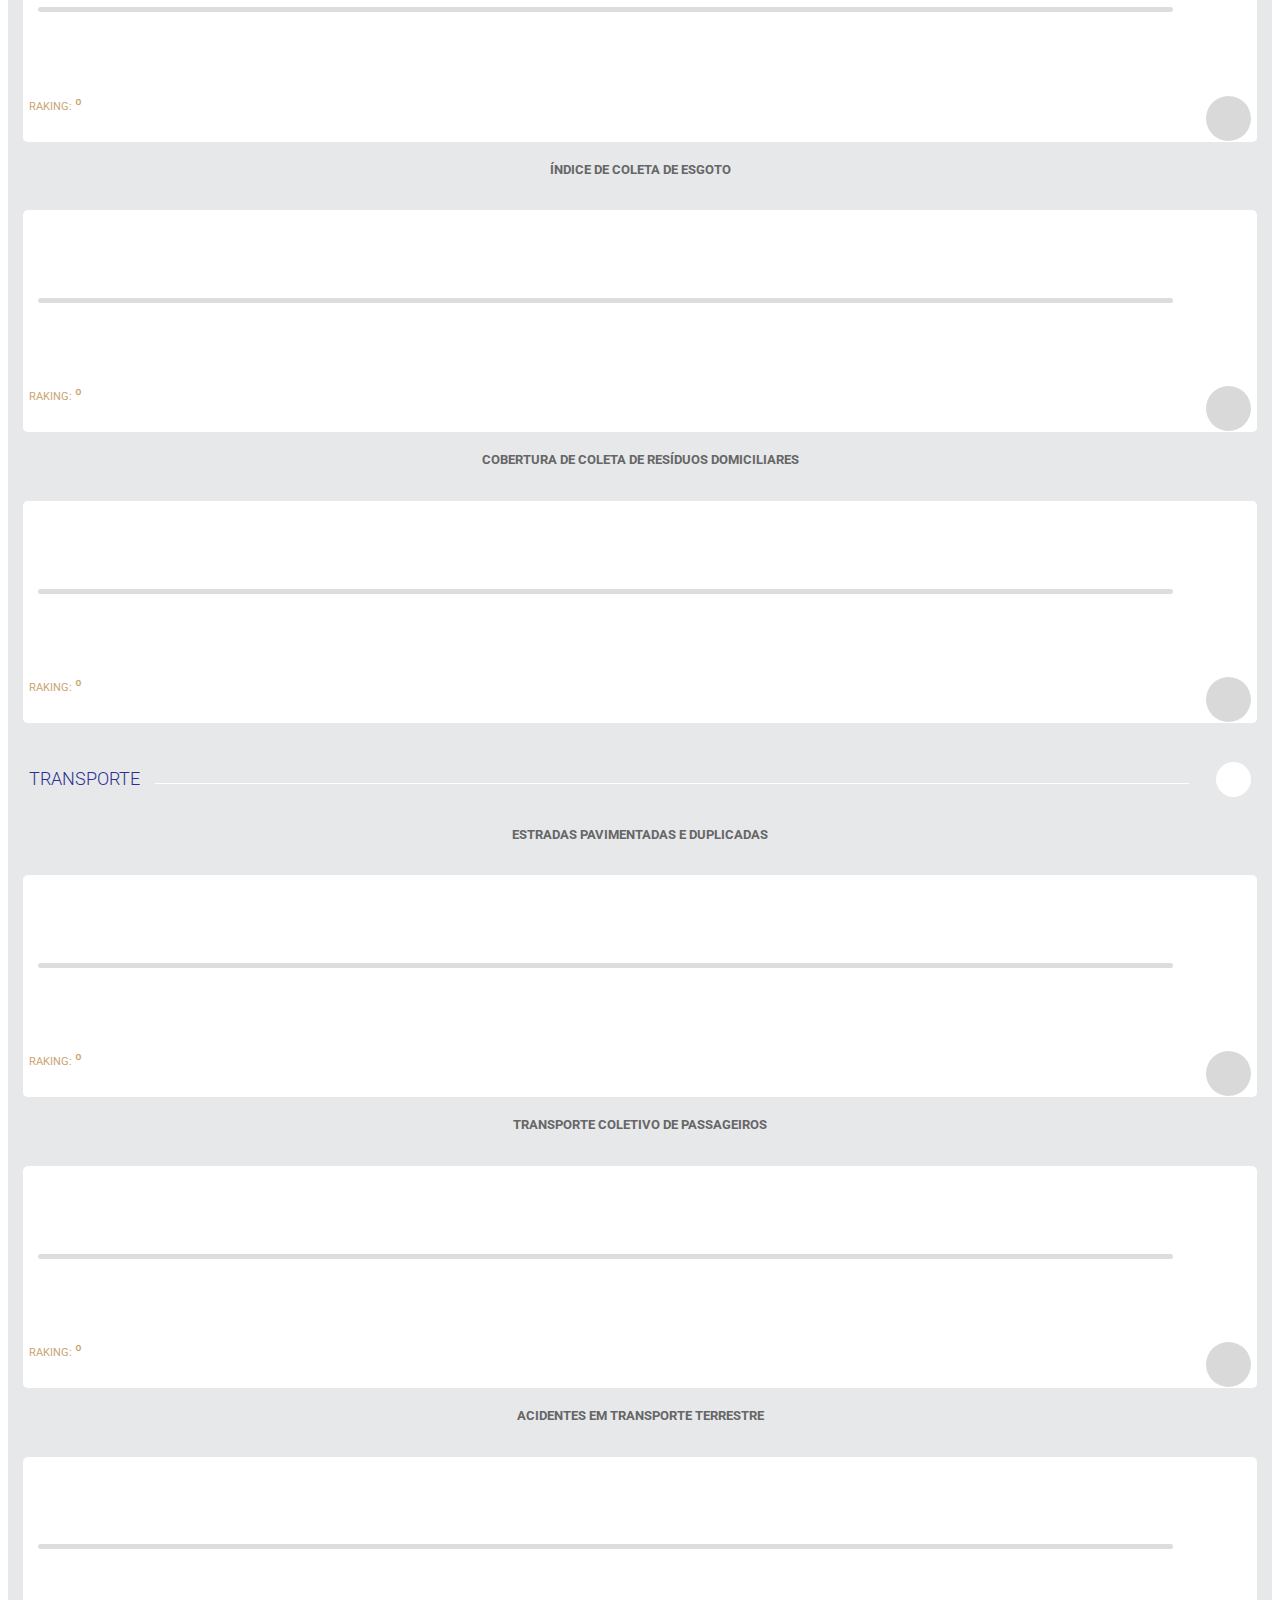
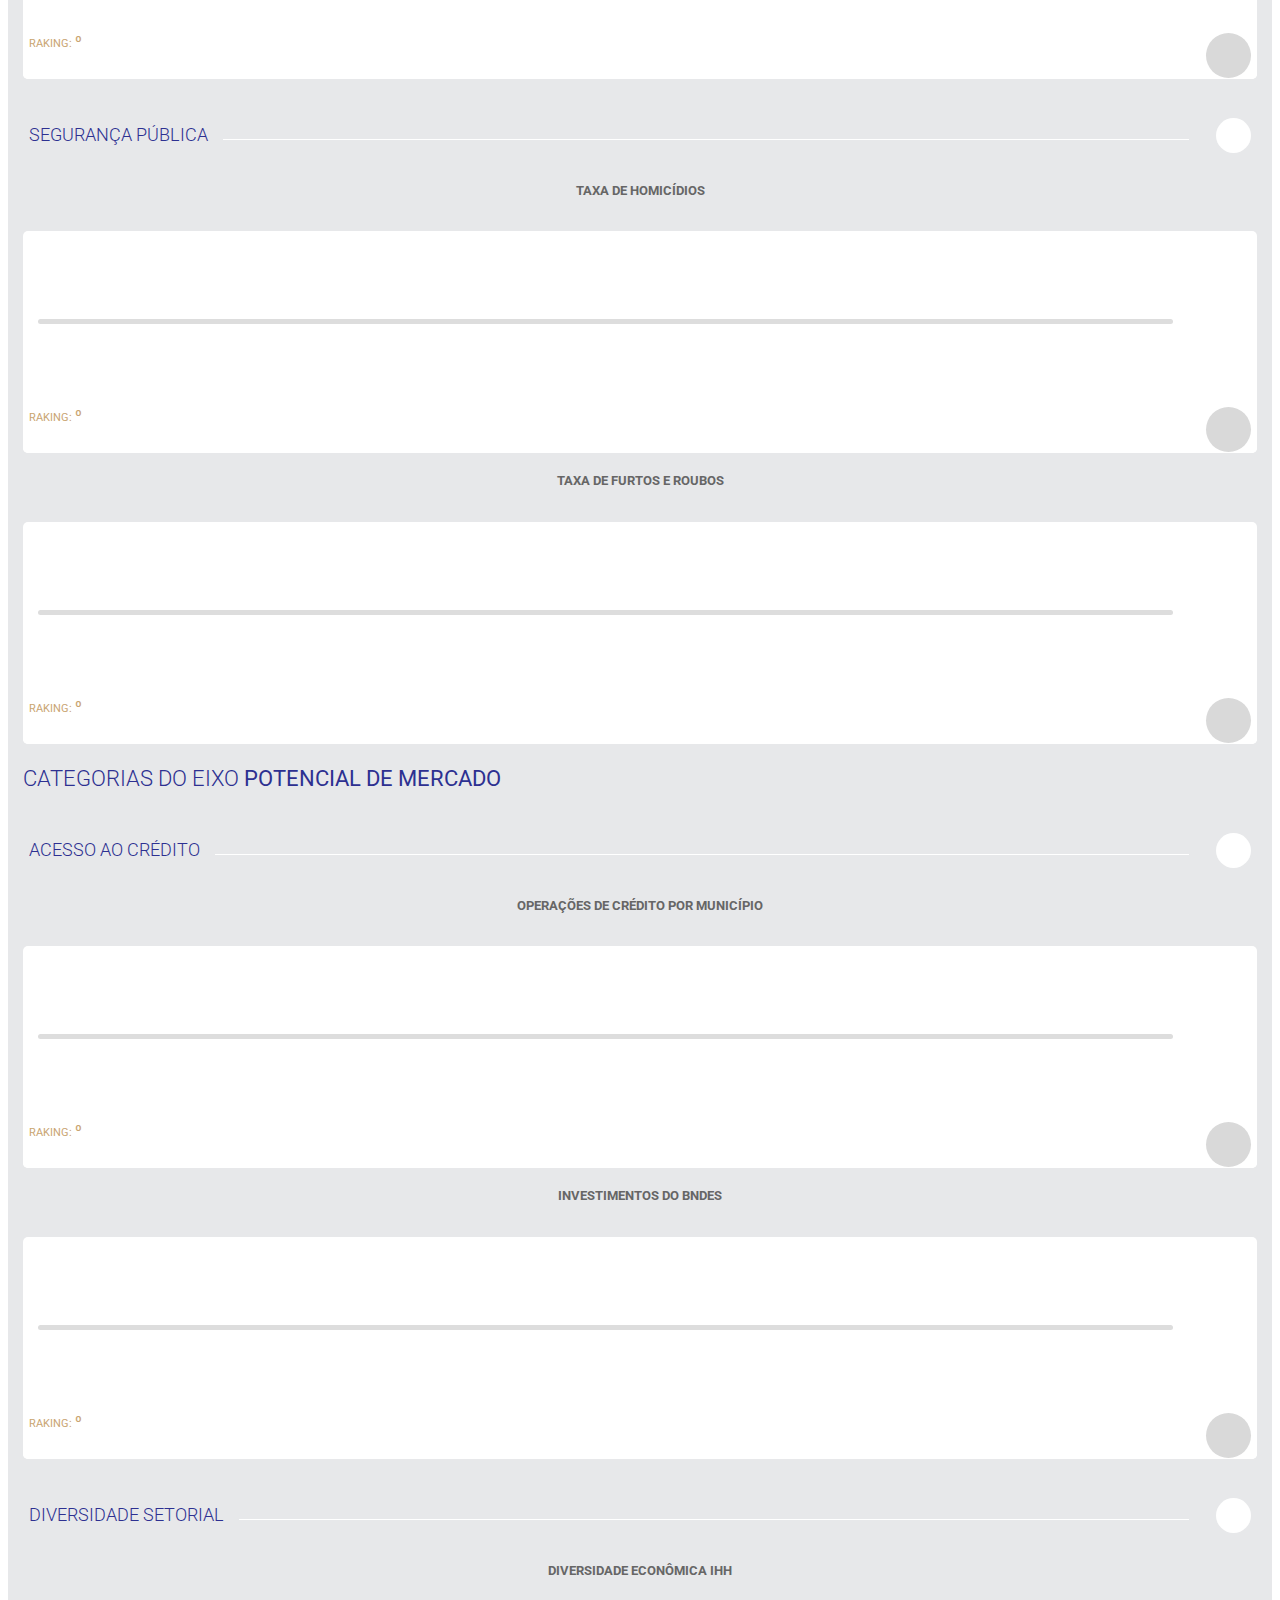
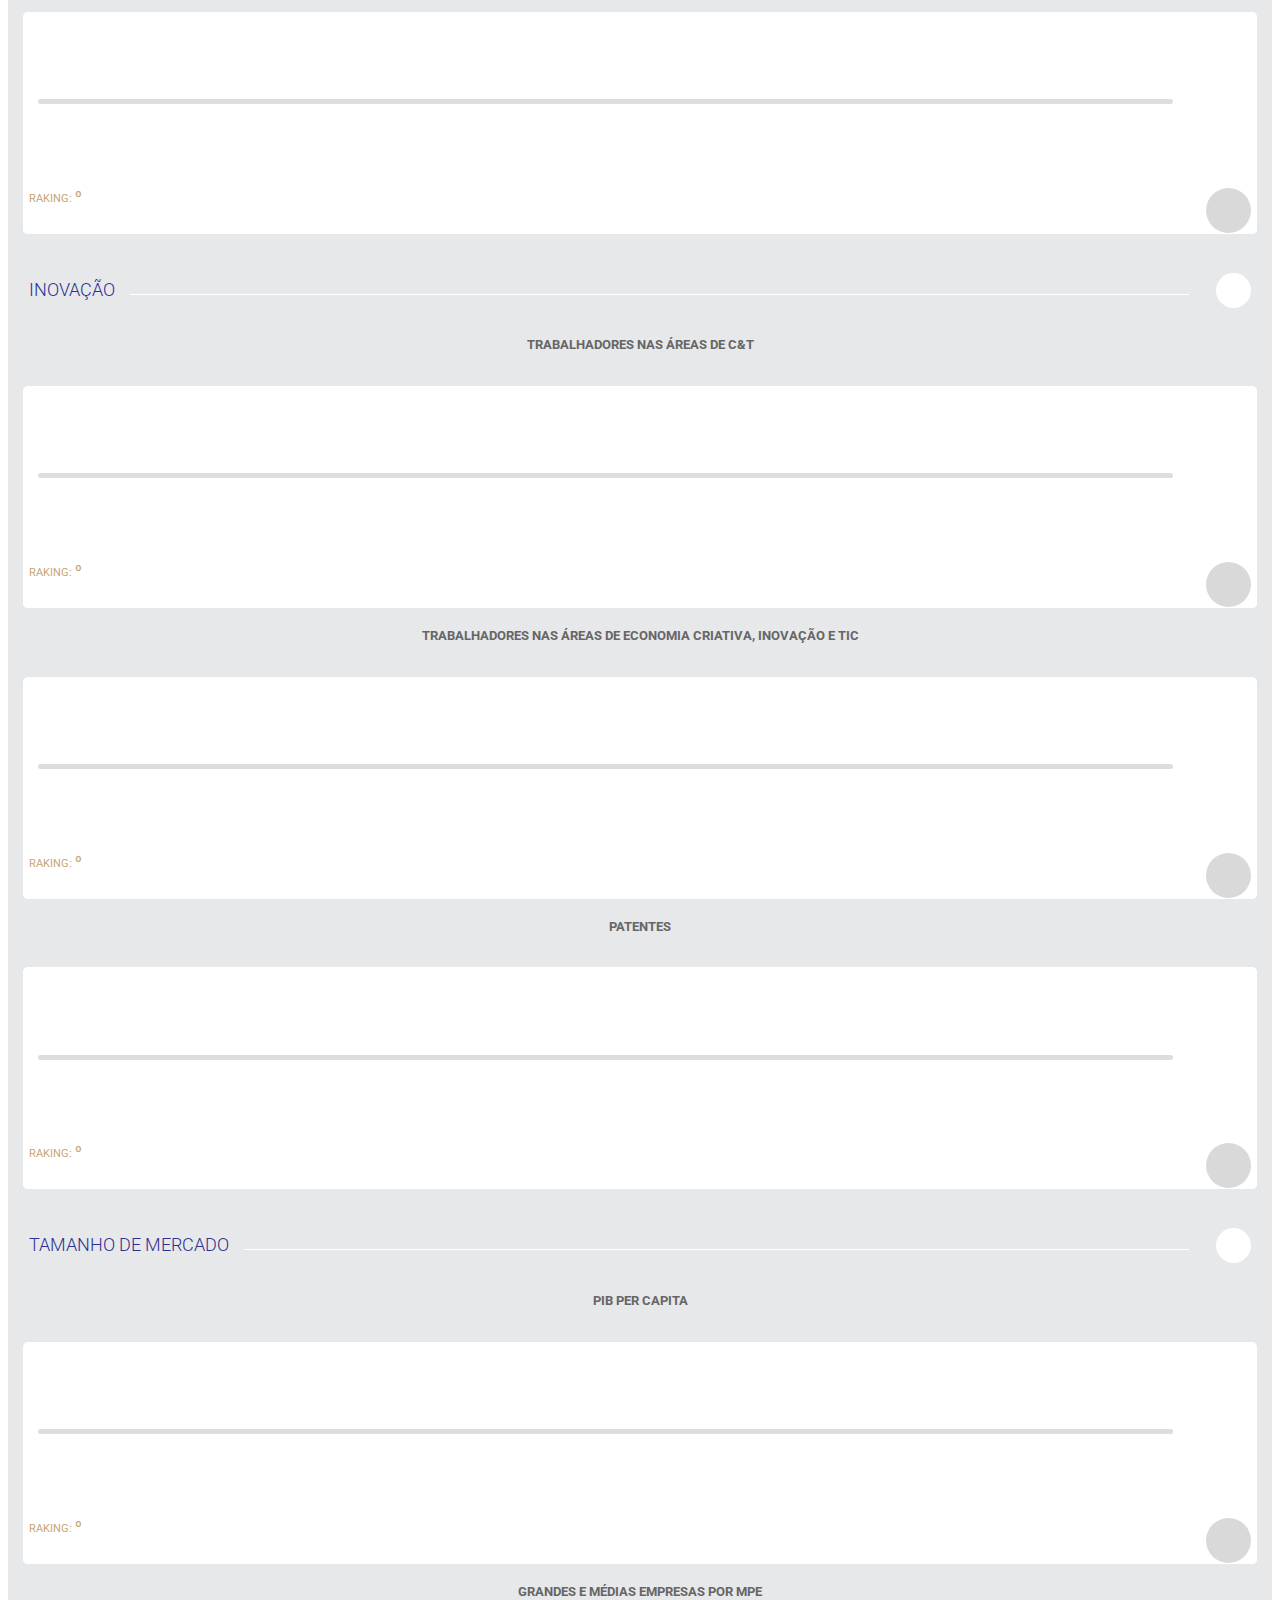
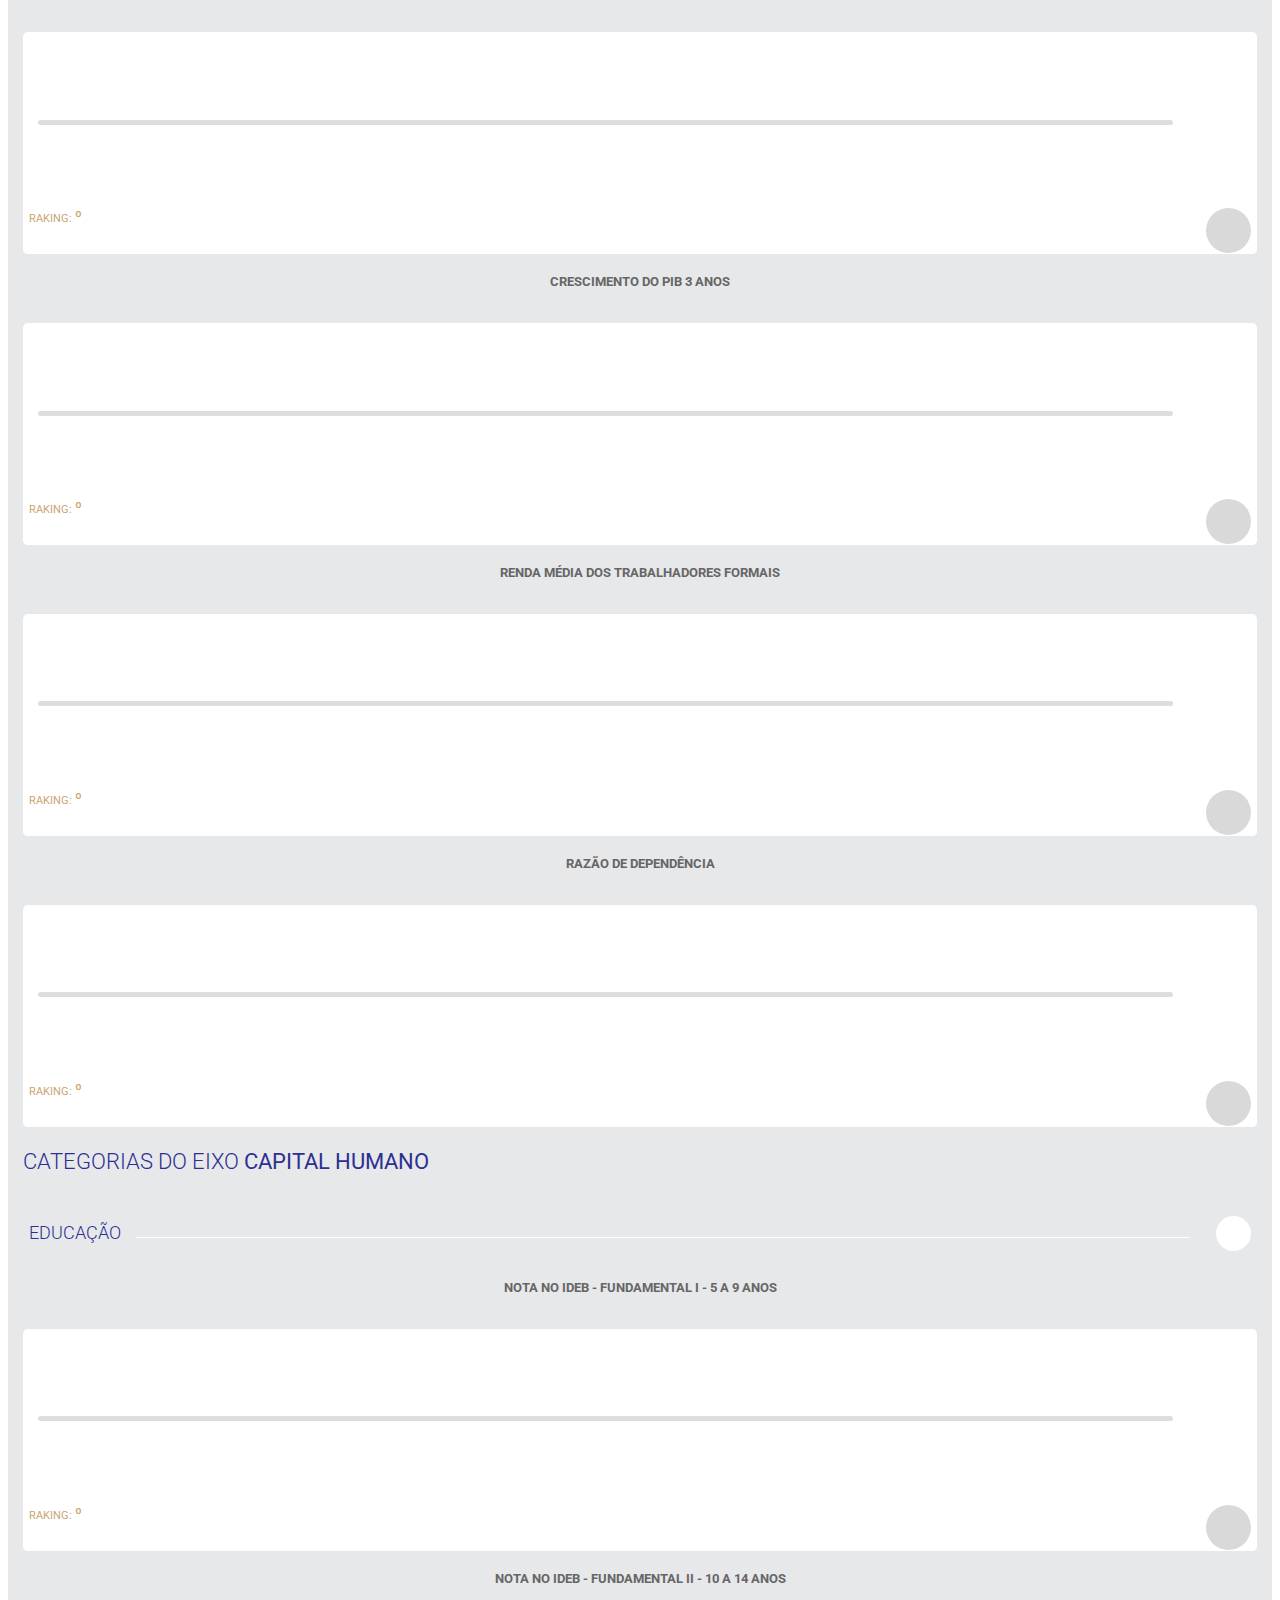
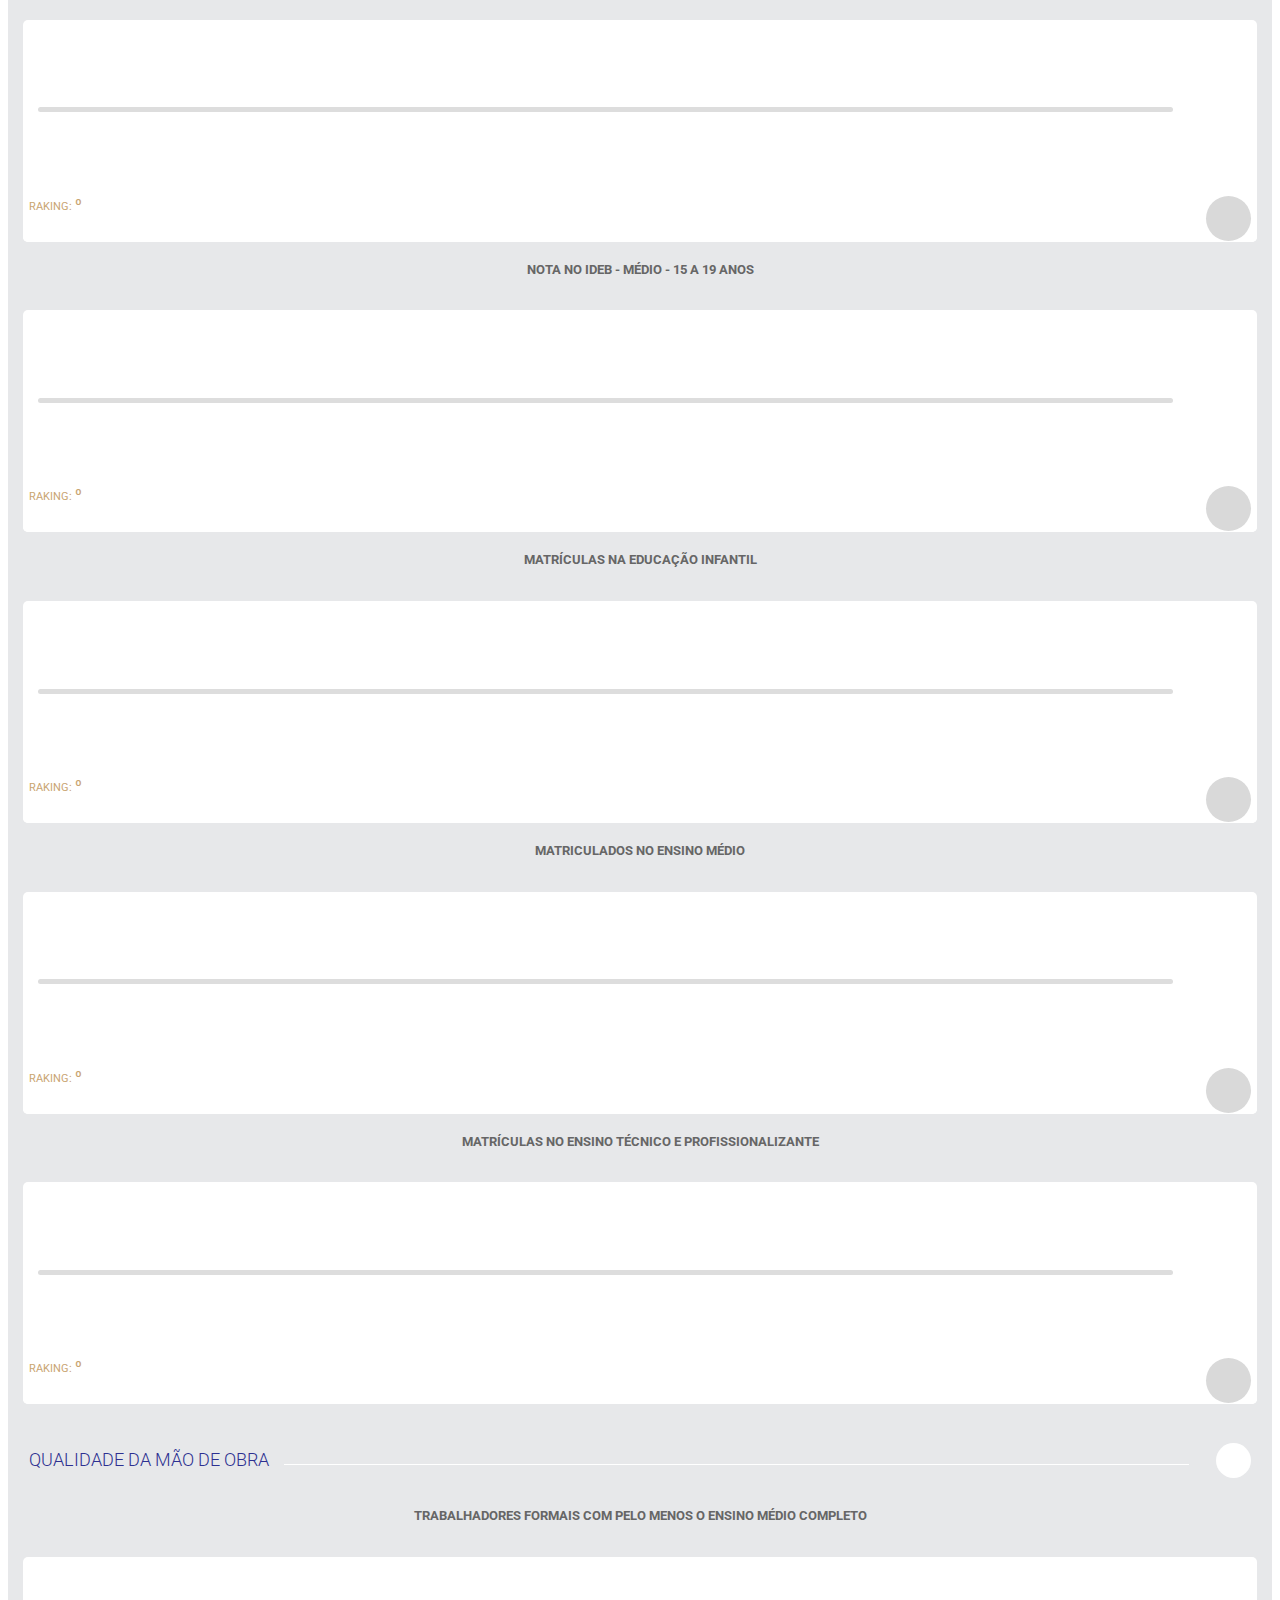
==== commit b1a193e4: "att sidebar IAN como default" ====
--- a/index.html
+++ b/index.html
@@ -180,7 +180,7 @@
                 dinamismo da economia em uma localidade), CAPITAL HUMANO (conjunto de conhecimento e habilidades que
                 favorecem o desenvolvimento de atividades inovadoras) e GESTÃO FISCAL (capacidade do município de
                 cumprir suas obrigações de forma sustentável, sem ultrapassar limites indicados por lei e fornecer os
-                melhores serviços públicos para a população local).
+                melhores serviços públicos para a população local).z
                 <br>
               </p>
 
@@ -221,7 +221,7 @@
           <div class="row">
             <div class="col-12">
               <h1 class="text-center cc-titulo-principal">Eixo <strong id="titulo-principal">Infraestrutura</strong>
-                de&nbsp;<span data-municipio="" class="municipioName">Vitoria</span></h1>
+                de&nbsp;<span data-municipio="" class="municipioName">"Vitoria"</span></h1>
               <nav class="navbar navbar-light navbar-expand-lg cc-segundo-menu d-block d-lg-none">
                 <div class="container-fluid"><a class="navbar-brand" href="#" data-toggle="collapse"
                     data-target="#navcol-2"><span class="cc-imagem-texto">Indicador de ambiente</span>
@@ -285,8 +285,8 @@
                   <div class="cc-box-card-menu d-none d-lg-block">
                     <div class="cc-linha">
                       <div class="nav flex-column nav-pills" id="menu-session" data-session="infraestrutura" role="tablist" aria-orientation="vertical">
-                        <a class="" id="v-pills-ian-tab" data-toggle="pill" href="#v-pills-ian" role="tab" aria-controls="v-pills-ian" aria-selected="false">
-                          <div class="cc-box-card cc-card-principal">
+                        <a class="" id="v-pills-ian-tab" data-toggle="pill" href="#v-pills-ian" role="tab" aria-controls="v-pills-ian" aria-selected="true">
+                          <div class="cc-box-card active cc-card-principal">
                             <span data-cpos_ian="" class="d-block cc-ranking">0,0</span>
                             <span data-ian="" class="d-block cc-pontuacao">0,0</span>
 
@@ -296,8 +296,8 @@
                             </div>
                           </div>
                         </a>
-                        <a class="" id="v-pills-infra-tab" data-toggle="pill" href="#v-pills-infra" role="tab" aria-controls="v-pills-infra" aria-selected="true">
-                          <div class="cc-box-card active">
+                        <a class="" id="v-pills-infra-tab" data-toggle="pill" href="#v-pills-infra" role="tab" aria-controls="v-pills-infra" aria-selected="false">
+                          <div class="cc-box-card">
                             <span data-cpos_infra="" class="d-block cc-ranking">0,0</span>
                             <span data-infra="" class="d-block cc-pontuacao">0,0</span>
 
@@ -2552,13 +2552,16 @@
                   </div>
                   <div class="cc-content">
                     <span class="cc-titulo">Lorem Ipsum sigmas const dolo mag ameT consectetur ipsum</span>
-                    <p>Amet, consectetur set adipiscing elit, sed do eiusmod tempor set incididunt ut labore etmasg
-                      lorem set adipiscing elit,</p>
-                  </div>
-
-                  <!-- <div class="cc-box-btn-drop">
-                    <button class="btn btn-primary cc-btn-cluster" type="button"><i class="fa fa-plus"></i></button>
-                  </div> -->
+                    <p class="cc-resumo" data-carousel-content="Amet, consectetur set adipiscing elit, sed do eiusmod tempor set incididunt ut labore etmasg
+                    lorem set adipiscing elit,Amet, consectetur set adipiscing elit, sed do eiusmod tempor set incididunt ut labore etmasg
+                    lorem set adipiscing elit,">Amet, consectetur set adipiscing elit, sed do eiusmod tempor set incididunt ut labore etmasg
+                      lorem set adipiscing elit,
+                    </p>
+                  </div>
+
+                  <div class="cc-box-btn-drop">
+                    <button class="btn btn-primary cc-btn-cluster content-carousel" type="button"><i class="fa fa-plus"></i></button>
+                  </div>
 
                 </div>
               </div>
@@ -2571,13 +2574,15 @@
                   </div>
                   <div class="cc-content">
                     <span class="cc-titulo">Lorem Ipsum sigmas const dolo mag ameT consectetur ipsum</span>
-                    <p>Amet, consectetur set adipiscing elit, sed do eiusmod tempor set incididunt ut labore etmasg
+                    <p class="cc-resumo" data-carousel-content="Amet, consectetur set adipiscing elit, sed do eiusmod tempor set incididunt ut labore etmasg
+                    lorem set adipiscing elit,Amet, consectetur set adipiscing elit, sed do eiusmod tempor set incididunt ut labore etmasg
+                    lorem set adipiscing elit,">Amet, consectetur set adipiscing elit, sed do eiusmod tempor set incididunt ut labore etmasg
                       lorem set adipiscing elit,</p>
                   </div>
 
-                  <!-- <div class="cc-box-btn-drop">
-                    <button class="btn btn-primary cc-btn-cluster" type="button"><i class="fa fa-plus"></i></button>
-                  </div> -->
+                  <div class="cc-box-btn-drop">
+                    <button class="btn btn-primary cc-btn-cluster content-carousel" type="button"><i class="fa fa-plus"></i></button>
+                  </div>
 
                 </div>
               </div>
@@ -2590,13 +2595,15 @@
                   </div>
                   <div class="cc-content">
                     <span class="cc-titulo">Lorem Ipsum sigmas const dolo mag ameT consectetur ipsum</span>
-                    <p>Amet, consectetur set adipiscing elit, sed do eiusmod tempor set incididunt ut labore etmasg
+                    <p class="cc-resumo" data-carousel-content="Amet, consectetur set adipiscing elit, sed do eiusmod tempor set incididunt ut labore etmasg
+                    lorem set adipiscing elit,Amet, consectetur set adipiscing elit, sed do eiusmod tempor set incididunt ut labore etmasg
+                    lorem set adipiscing elit,">Amet, consectetur set adipiscing elit, sed do eiusmod tempor set incididunt ut labore etmasg
                       lorem set adipiscing elit,</p>
                   </div>
 
-                  <!-- <div class="cc-box-btn-drop">
-                    <button class="btn btn-primary cc-btn-cluster" type="button"><i class="fa fa-plus"></i></button>
-                  </div> -->
+                  <div class="cc-box-btn-drop">
+                    <button class="btn btn-primary cc-btn-cluster content-carousel" type="button"><i class="fa fa-plus"></i></button>
+                  </div>
 
                 </div>
               </div>
@@ -2610,13 +2617,15 @@
                   </div>
                   <div class="cc-content">
                     <span class="cc-titulo">Lorem Ipsum sigmas const dolo mag ameT consectetur ipsum</span>
-                    <p>Amet, consectetur set adipiscing elit, sed do eiusmod tempor set incididunt ut labore etmasg
+                    <p class="cc-resumo" data-carousel-content="Amet, consectetur set adipiscing elit, sed do eiusmod tempor set incididunt ut labore etmasg
+                    lorem set adipiscing elit,Amet, consectetur set adipiscing elit, sed do eiusmod tempor set incididunt ut labore etmasg
+                    lorem set adipiscing elit,">Amet, consectetur set adipiscing elit, sed do eiusmod tempor set incididunt ut labore etmasg
                       lorem set adipiscing elit,</p>
                   </div>
 
-                  <!-- <div class="cc-box-btn-drop">
-                    <button class="btn btn-primary cc-btn-cluster" type="button"><i class="fa fa-plus"></i></button>
-                  </div> -->
+                  <div class="cc-box-btn-drop">
+                    <button class="btn btn-primary cc-btn-cluster content-carousel" type="button"><i class="fa fa-plus"></i></button>
+                  </div>
 
                 </div>
               </div>
@@ -2630,13 +2639,15 @@
                   </div>
                   <div class="cc-content">
                     <span class="cc-titulo">Lorem Ipsum sigmas const dolo mag ameT consectetur ipsum</span>
-                    <p>Amet, consectetur set adipiscing elit, sed do eiusmod tempor set incididunt ut labore etmasg
+                    <p class="cc-resumo" data-carousel-content="Amet, consectetur set adipiscing elit, sed do eiusmod tempor set incididunt ut labore etmasg
+                    lorem set adipiscing elit,Amet, consectetur set adipiscing elit, sed do eiusmod tempor set incididunt ut labore etmasg
+                    lorem set adipiscing elit,">Amet, consectetur set adipiscing elit, sed do eiusmod tempor set incididunt ut labore etmasg
                       lorem set adipiscing elit,</p>
                   </div>
 
-                  <!-- <div class="cc-box-btn-drop">
-                    <button class="btn btn-primary cc-btn-cluster" type="button"><i class="fa fa-plus"></i></button>
-                  </div> -->
+                  <div class="cc-box-btn-drop">
+                    <button class="btn btn-primary cc-btn-cluster content-carousel" type="button"><i class="fa fa-plus"></i></button>
+                  </div>
 
                 </div>
               </div>
@@ -2650,13 +2661,15 @@
                   </div>
                   <div class="cc-content">
                     <span class="cc-titulo">Lorem Ipsum sigmas const dolo mag ameT consectetur ipsum</span>
-                    <p>Amet, consectetur set adipiscing elit, sed do eiusmod tempor set incididunt ut labore etmasg
+                    <p class="cc-resumo" data-carousel-content="Amet, consectetur set adipiscing elit, sed do eiusmod tempor set incididunt ut labore etmasg
+                    lorem set adipiscing elit,Amet, consectetur set adipiscing elit, sed do eiusmod tempor set incididunt ut labore etmasg
+                    lorem set adipiscing elit,">Amet, consectetur set adipiscing elit, sed do eiusmod tempor set incididunt ut labore etmasg
                       lorem set adipiscing elit,</p>
                   </div>
 
-                  <!-- <div class="cc-box-btn-drop">
-                    <button class="btn btn-primary cc-btn-cluster" type="button"><i class="fa fa-plus"></i></button>
-                  </div> -->
+                  <div class="cc-box-btn-drop">
+                    <button class="btn btn-primary cc-btn-cluster content-carousel" type="button"><i class="fa fa-plus"></i></button>
+                  </div>
 
                 </div>
               </div>
@@ -2729,7 +2742,8 @@
           <div class="row">
             <div class="col-lg-4">
               <div class="cc-box-descricao">
-                <h1 class="cc-titulo titulo_box_final"></h1>
+                <h1 class="cc-titulo"><strong>Ferramentas de desenvolvimento regional:</strong><br> Indicador de ambiente de negócios e perfis regionais</h1>
+                <!-- <h1 class="cc-titulo titulo_box_final"></h1> -->
                 <br>
                 <p class="texto1_box_final"></p>
                 <br>
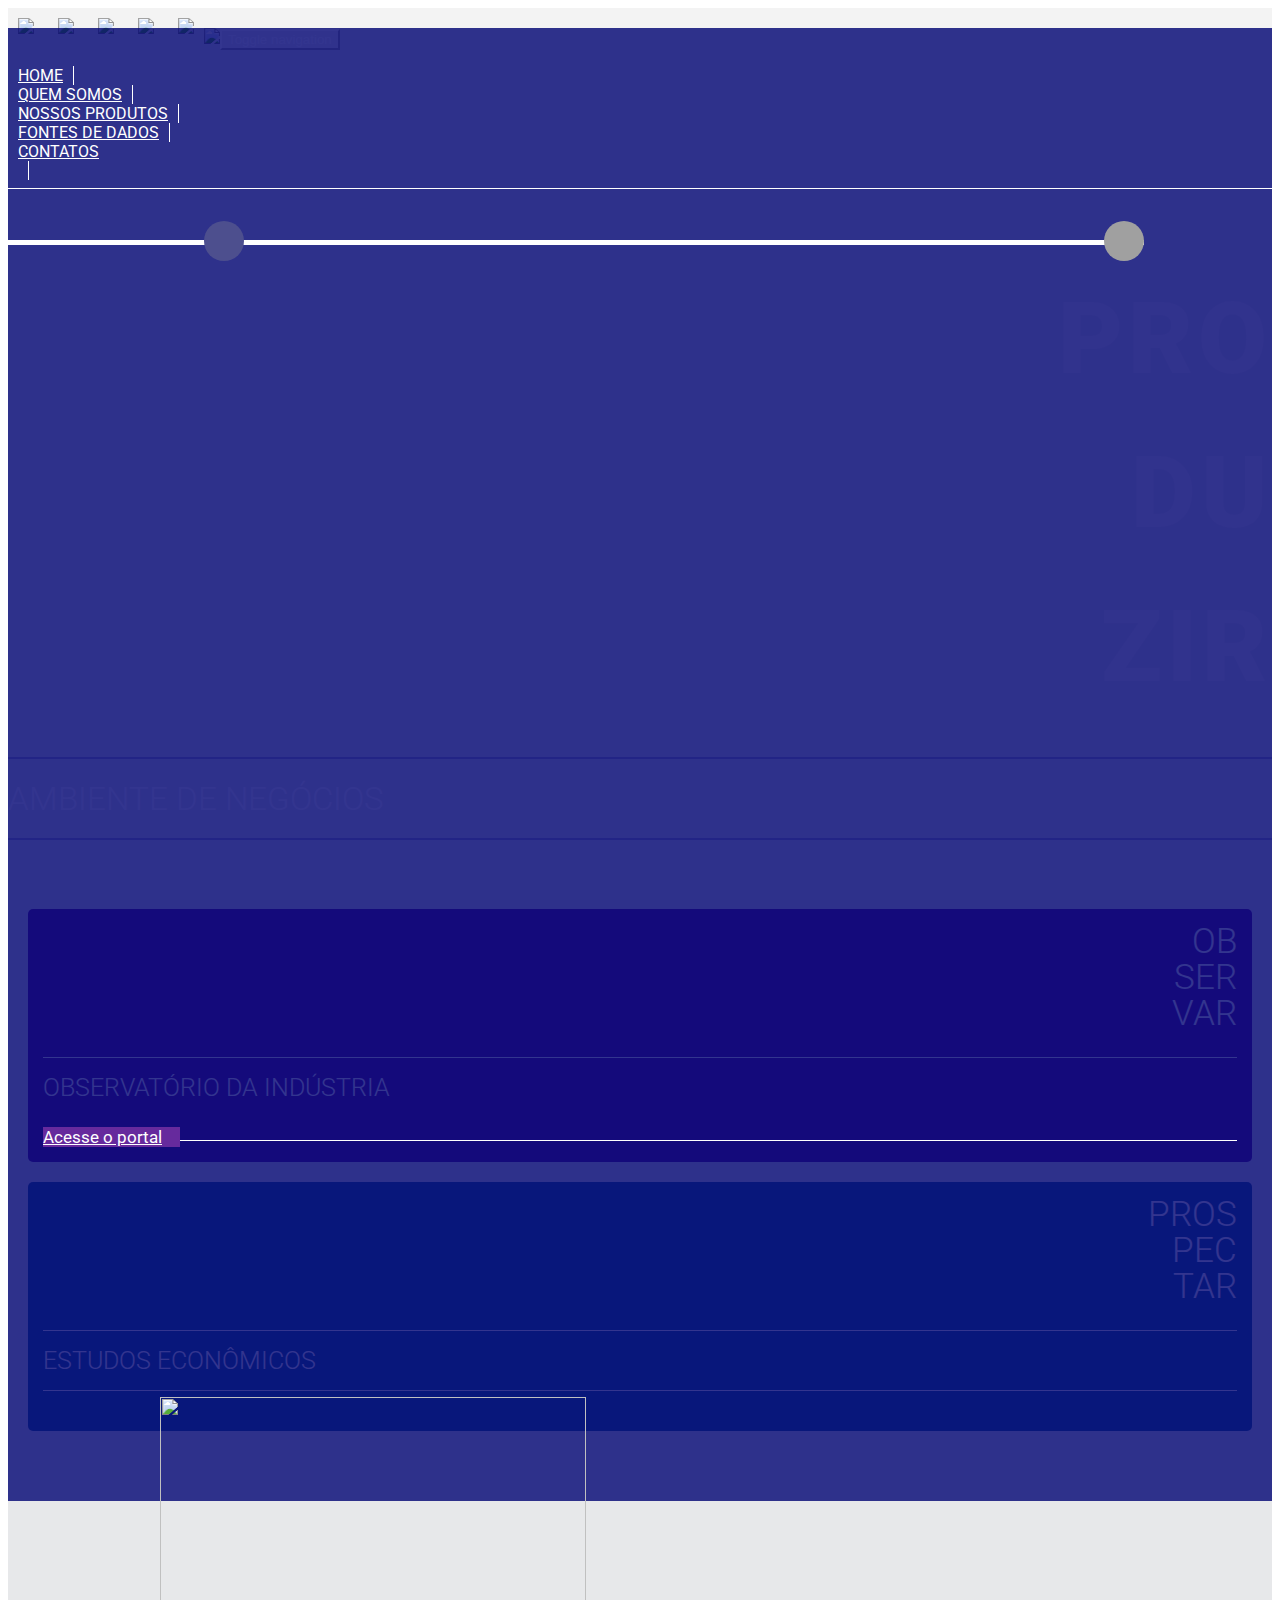
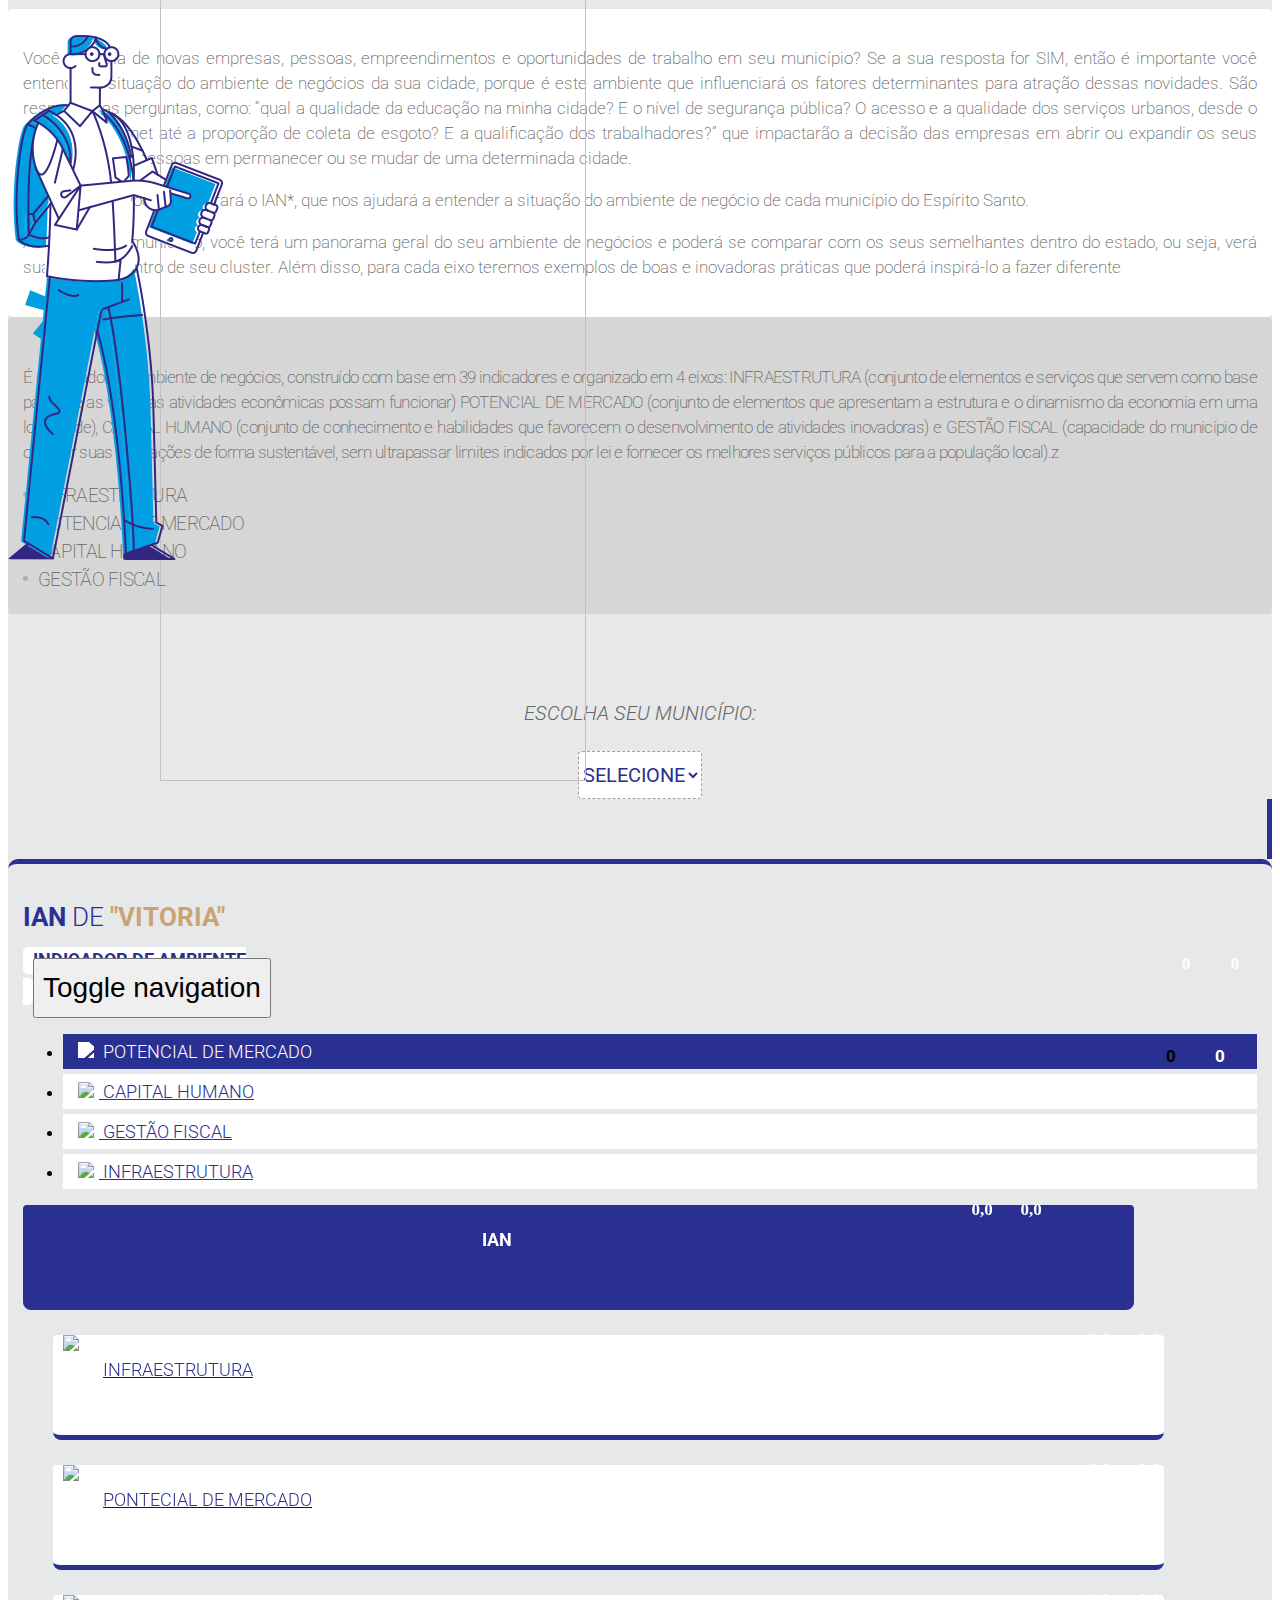
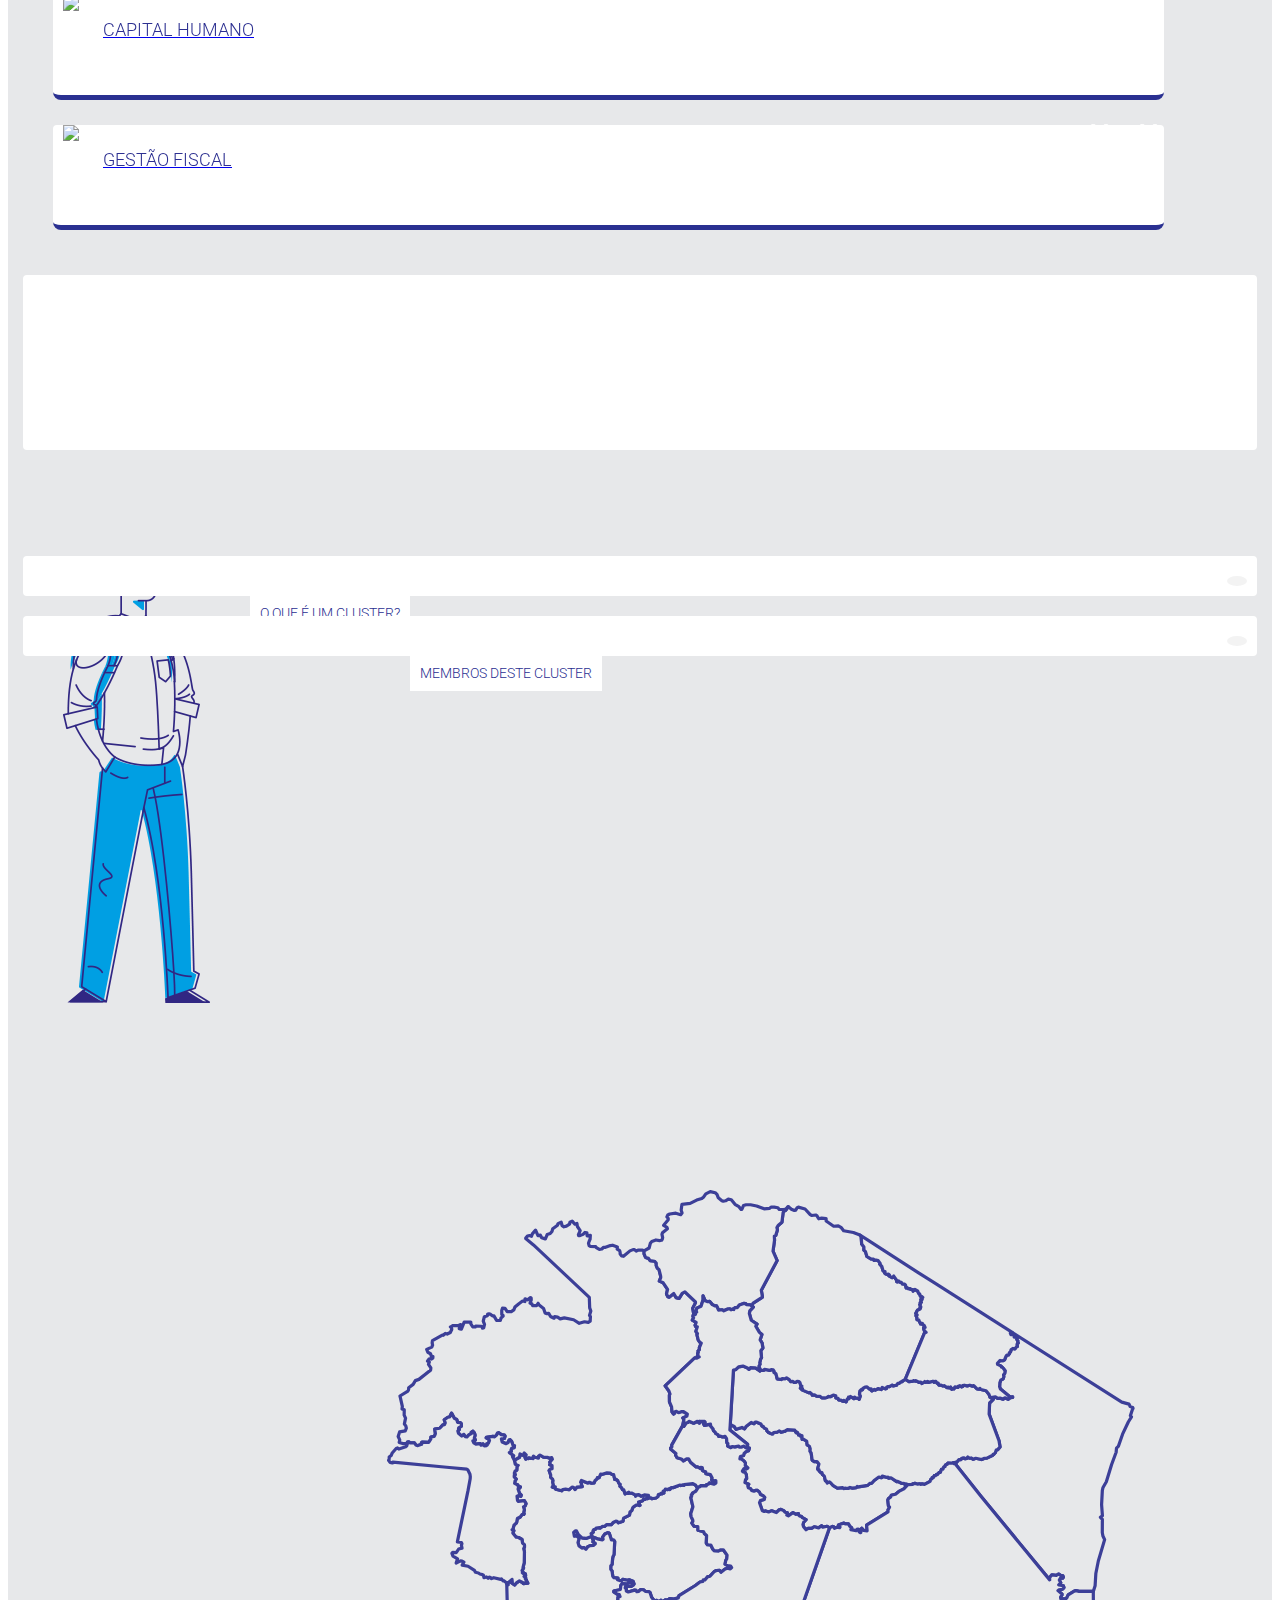
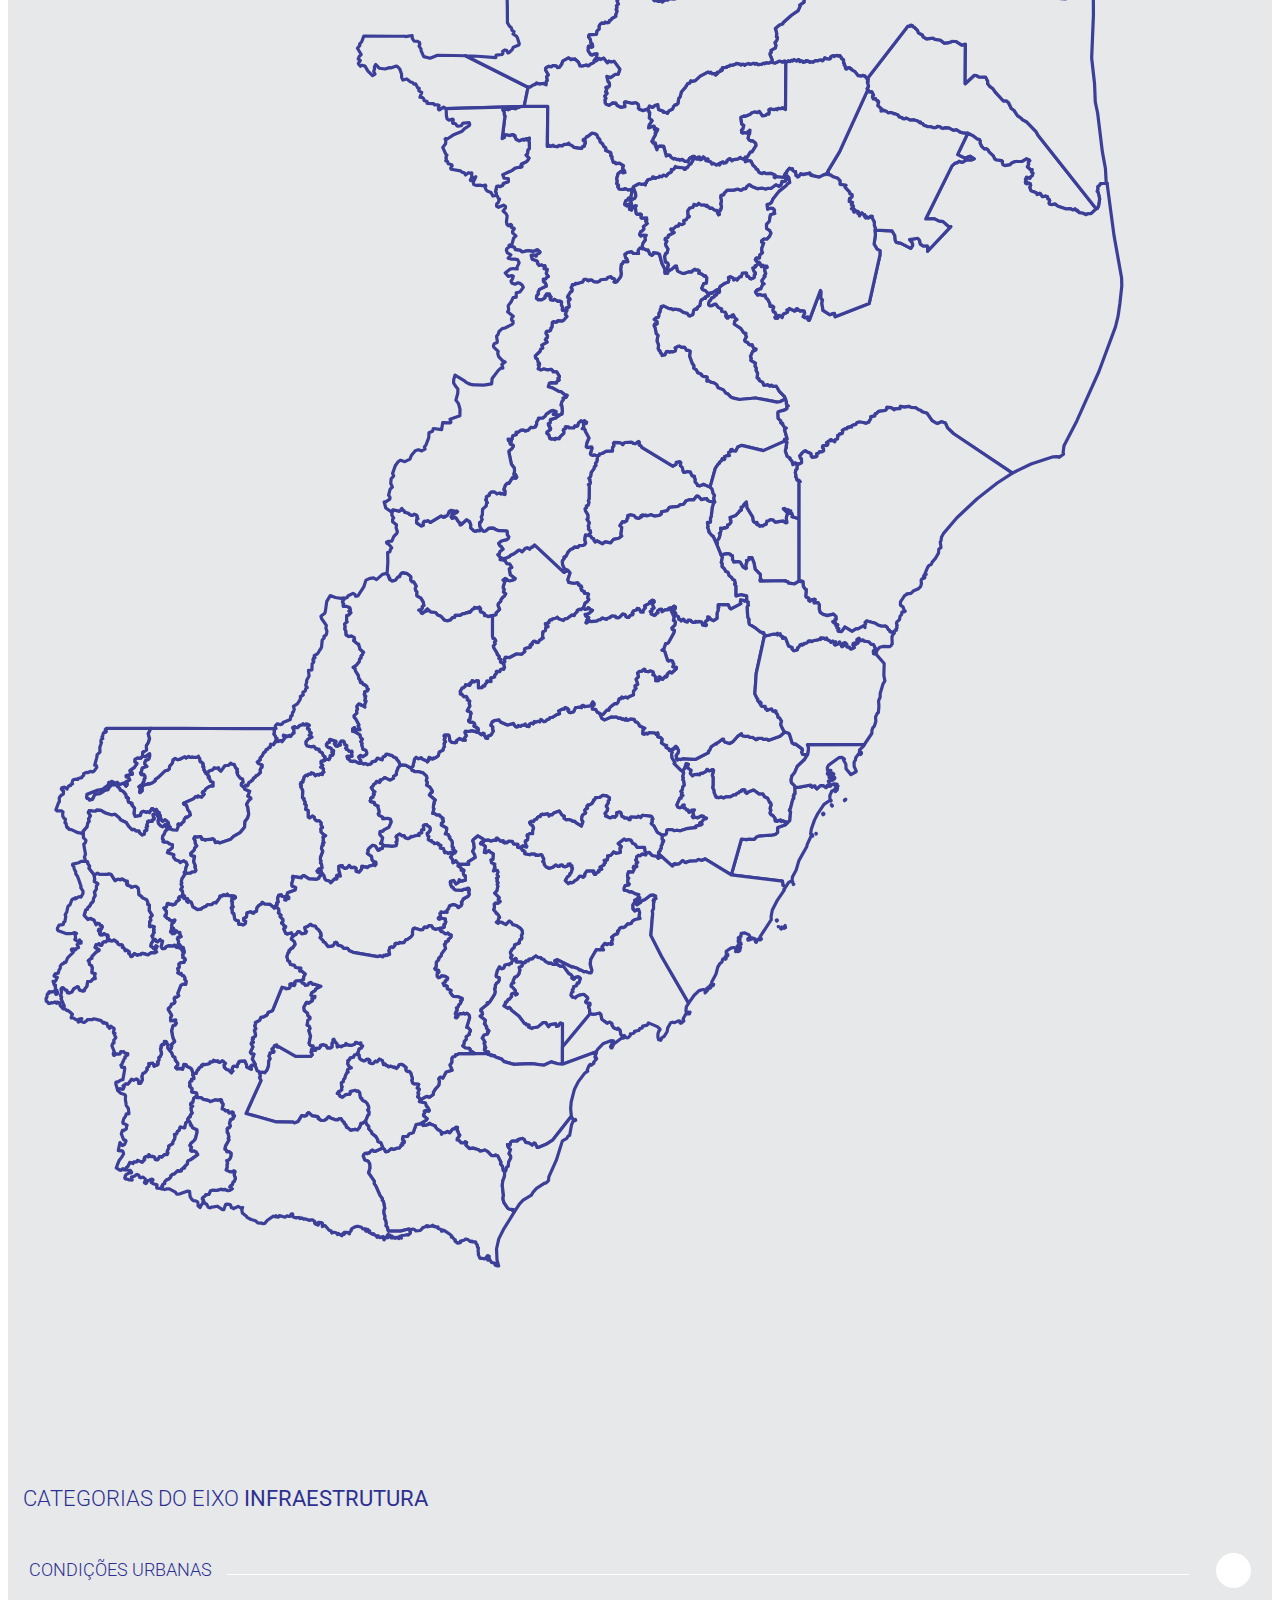
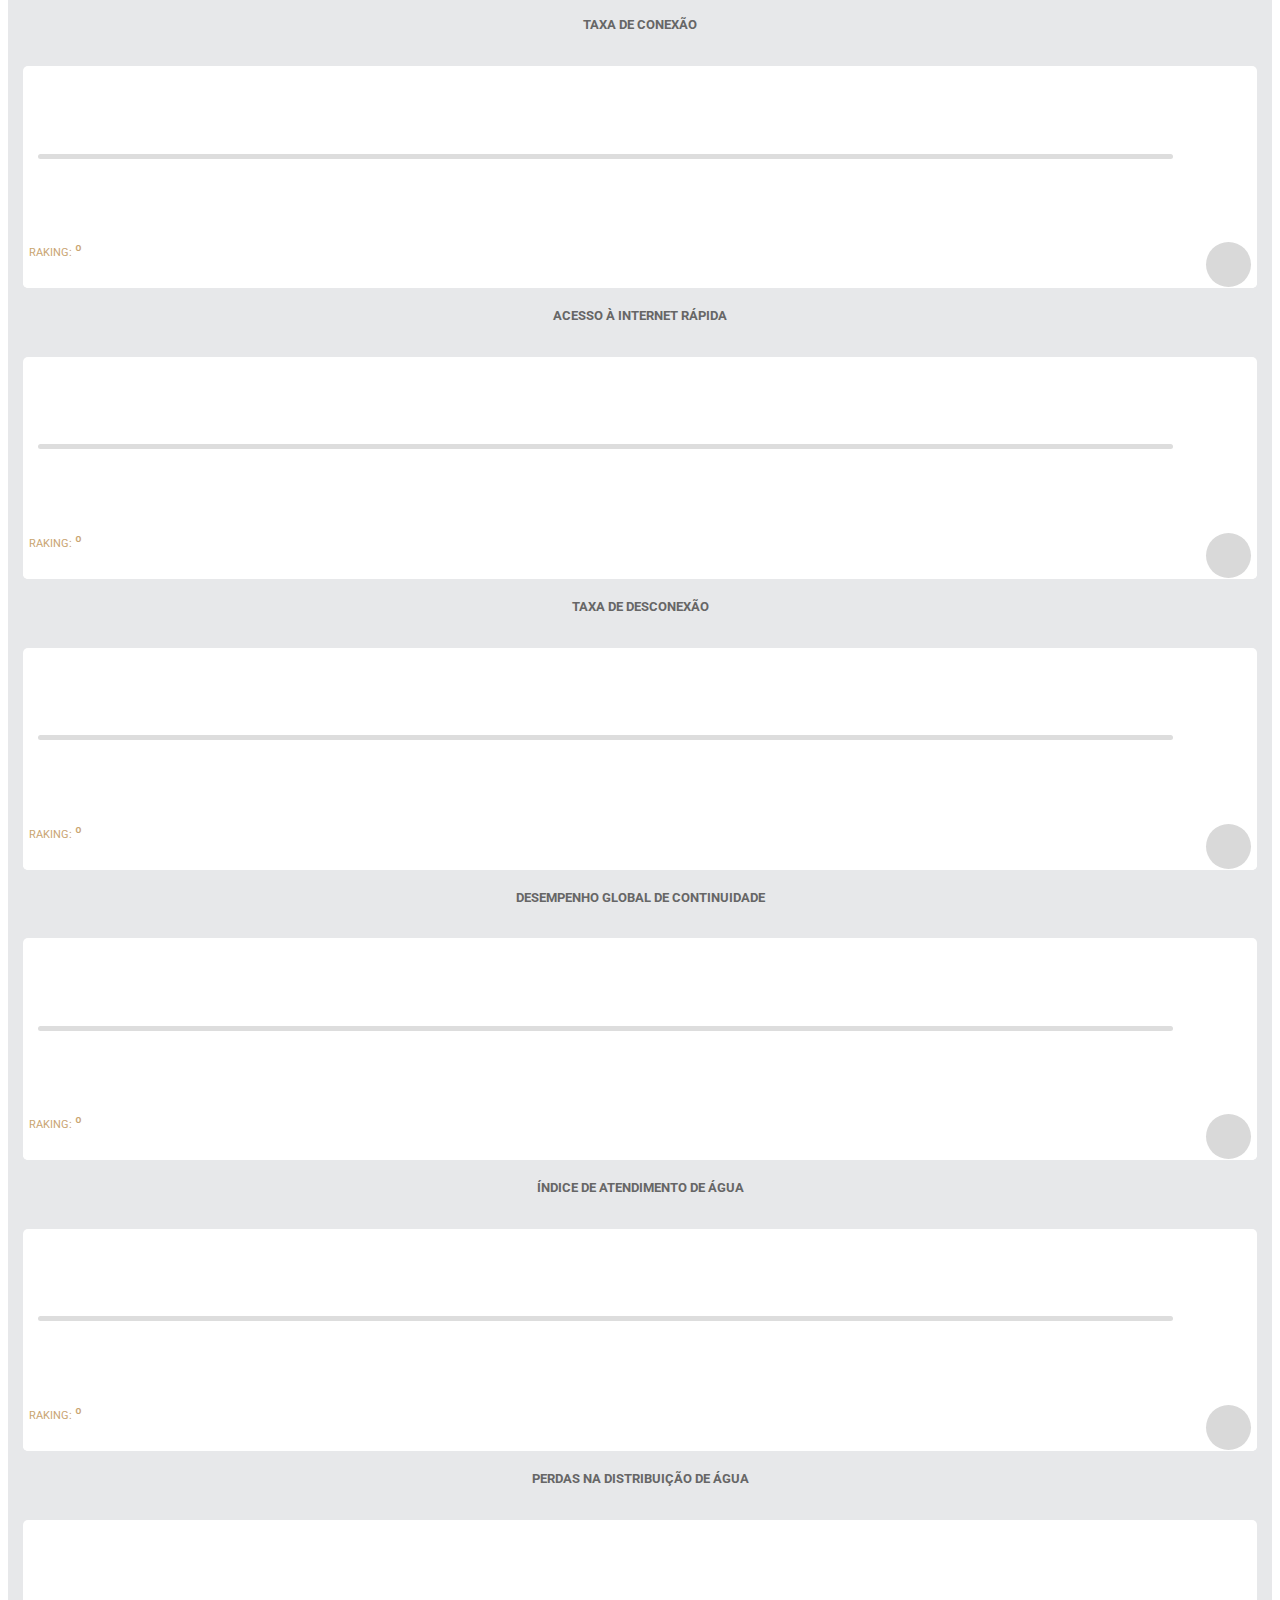
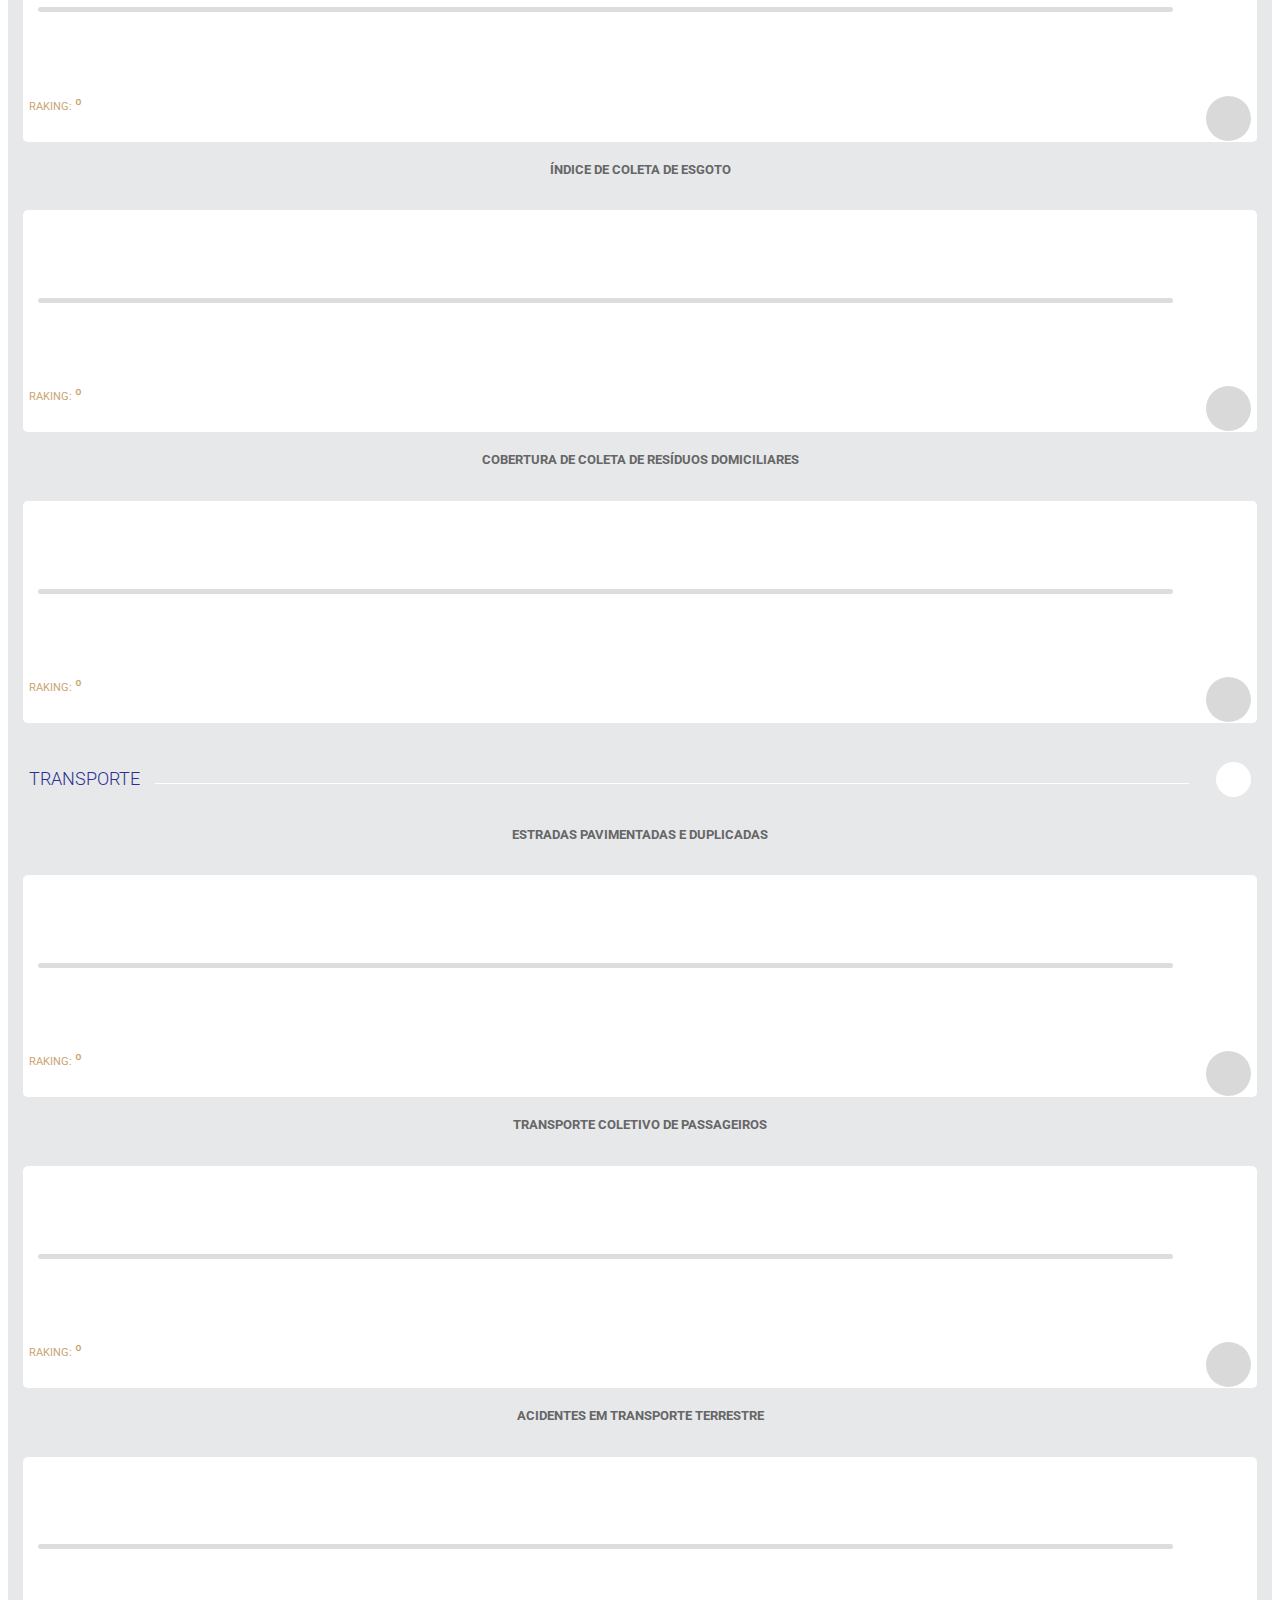
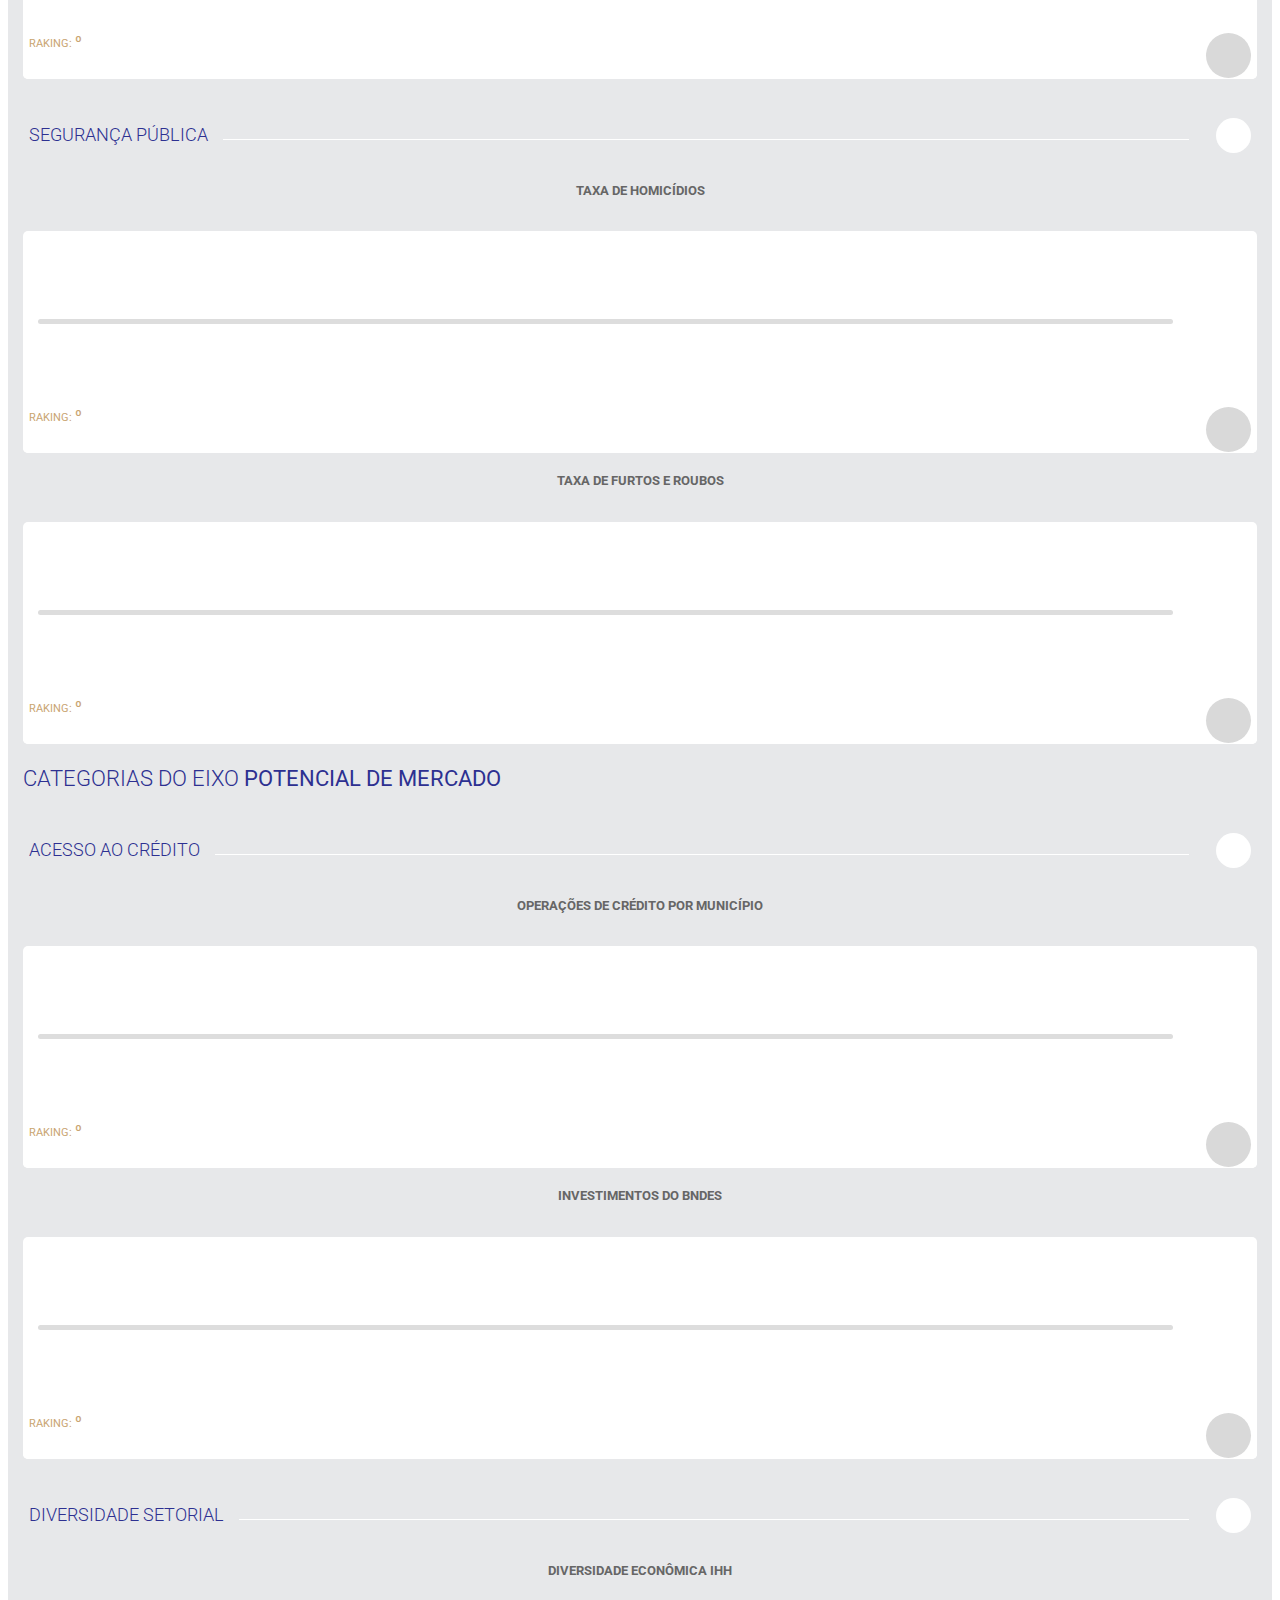
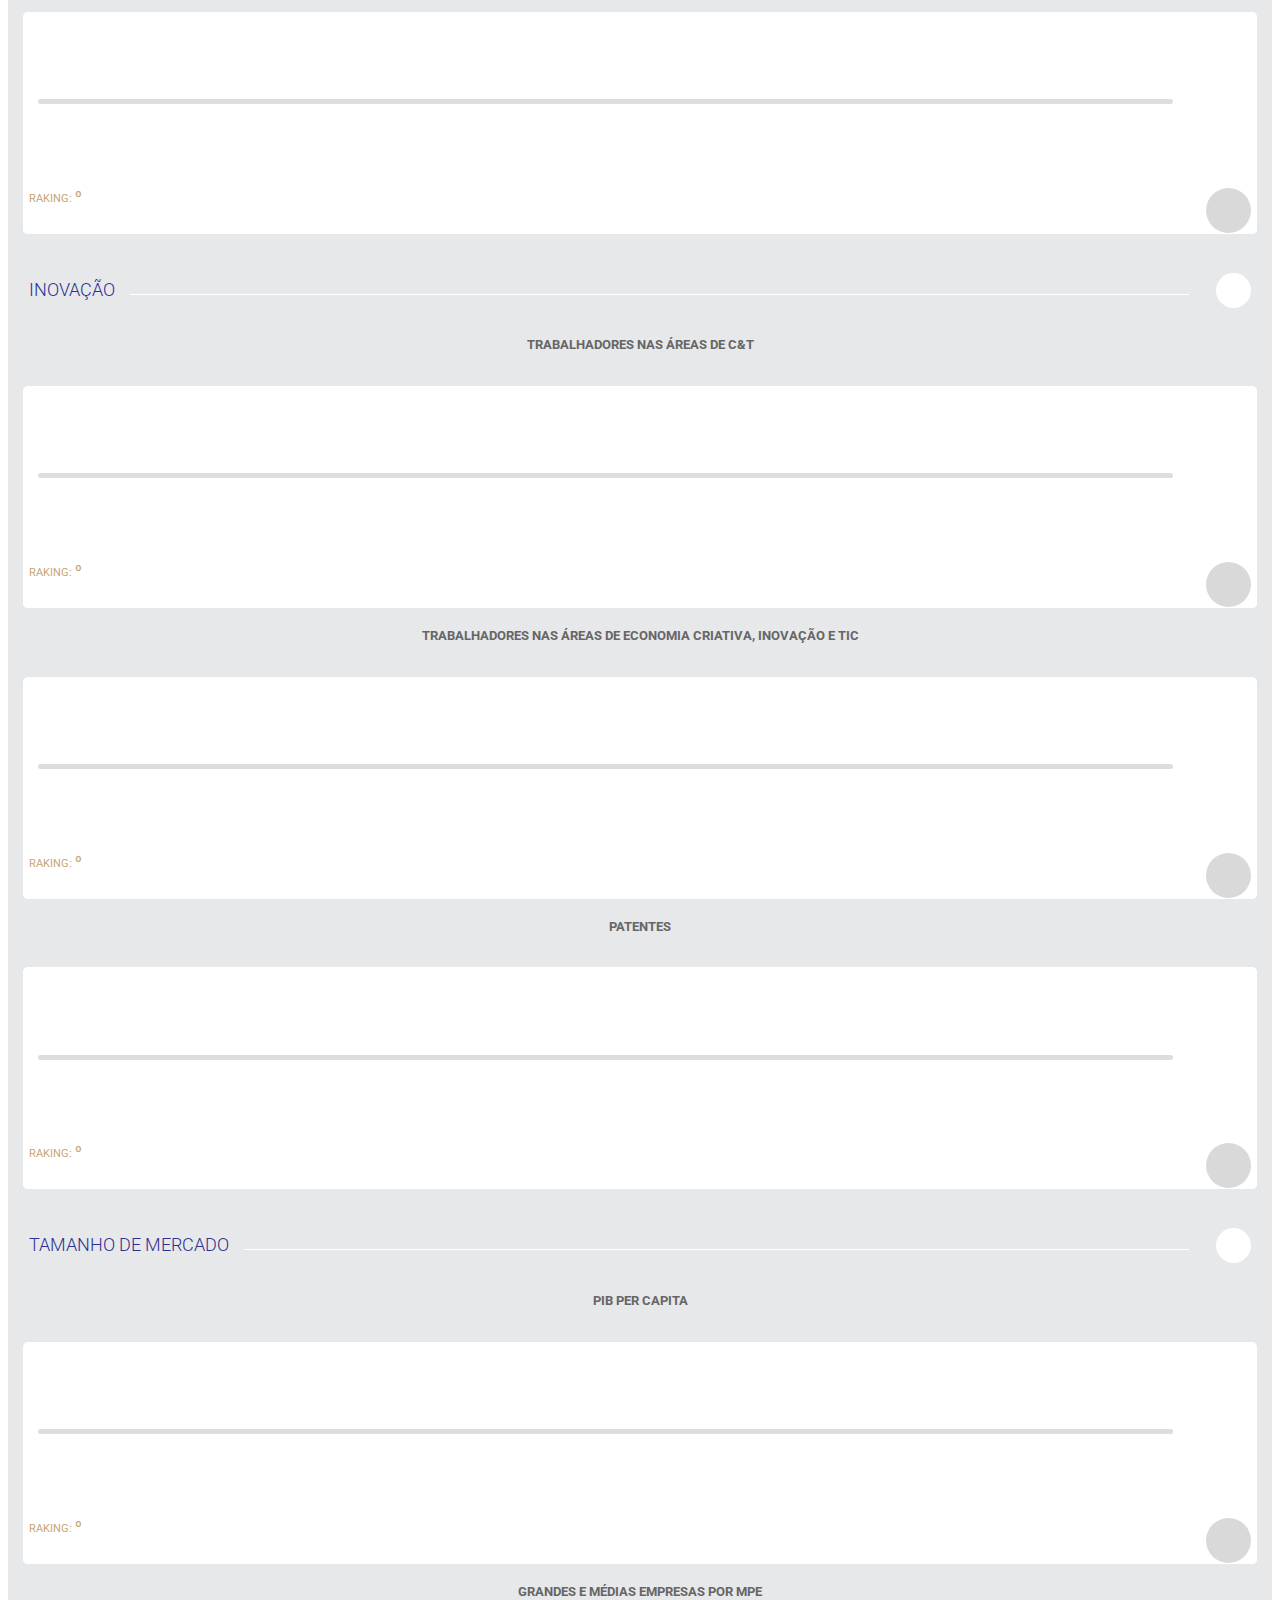
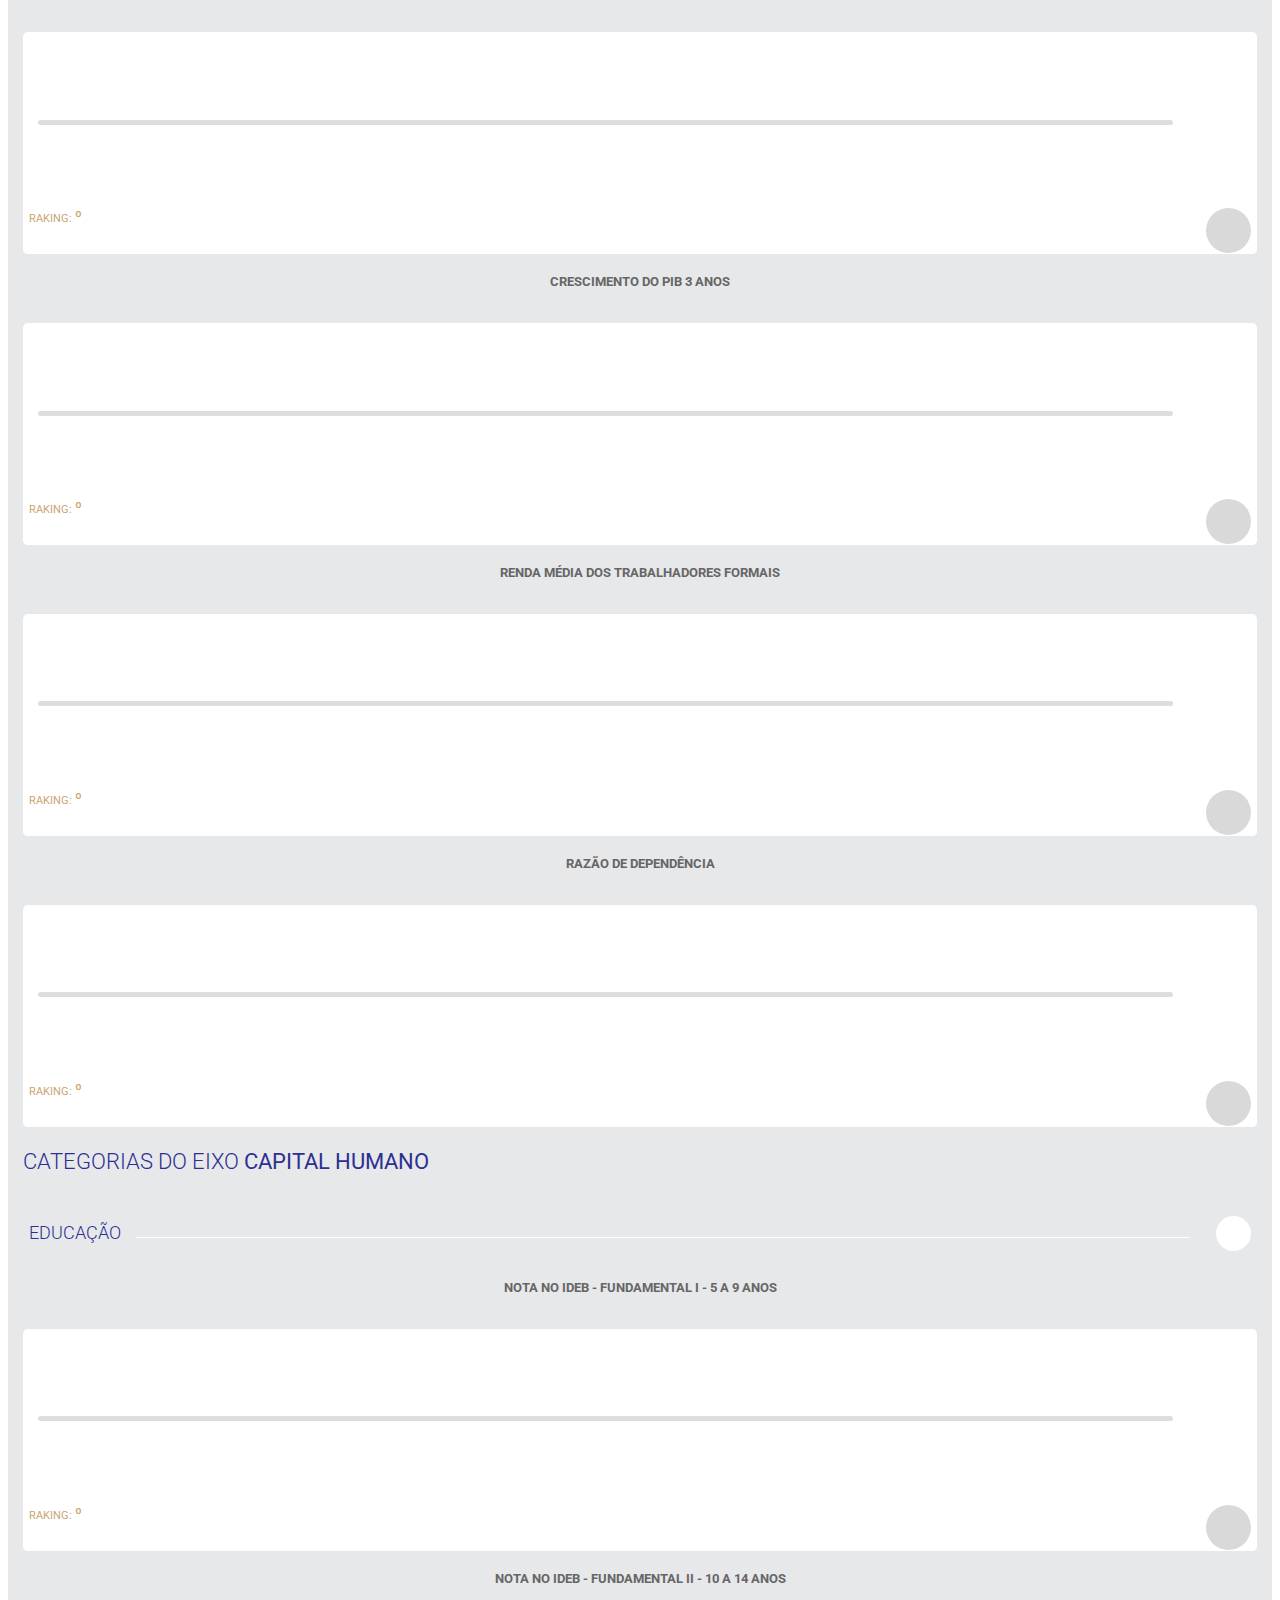
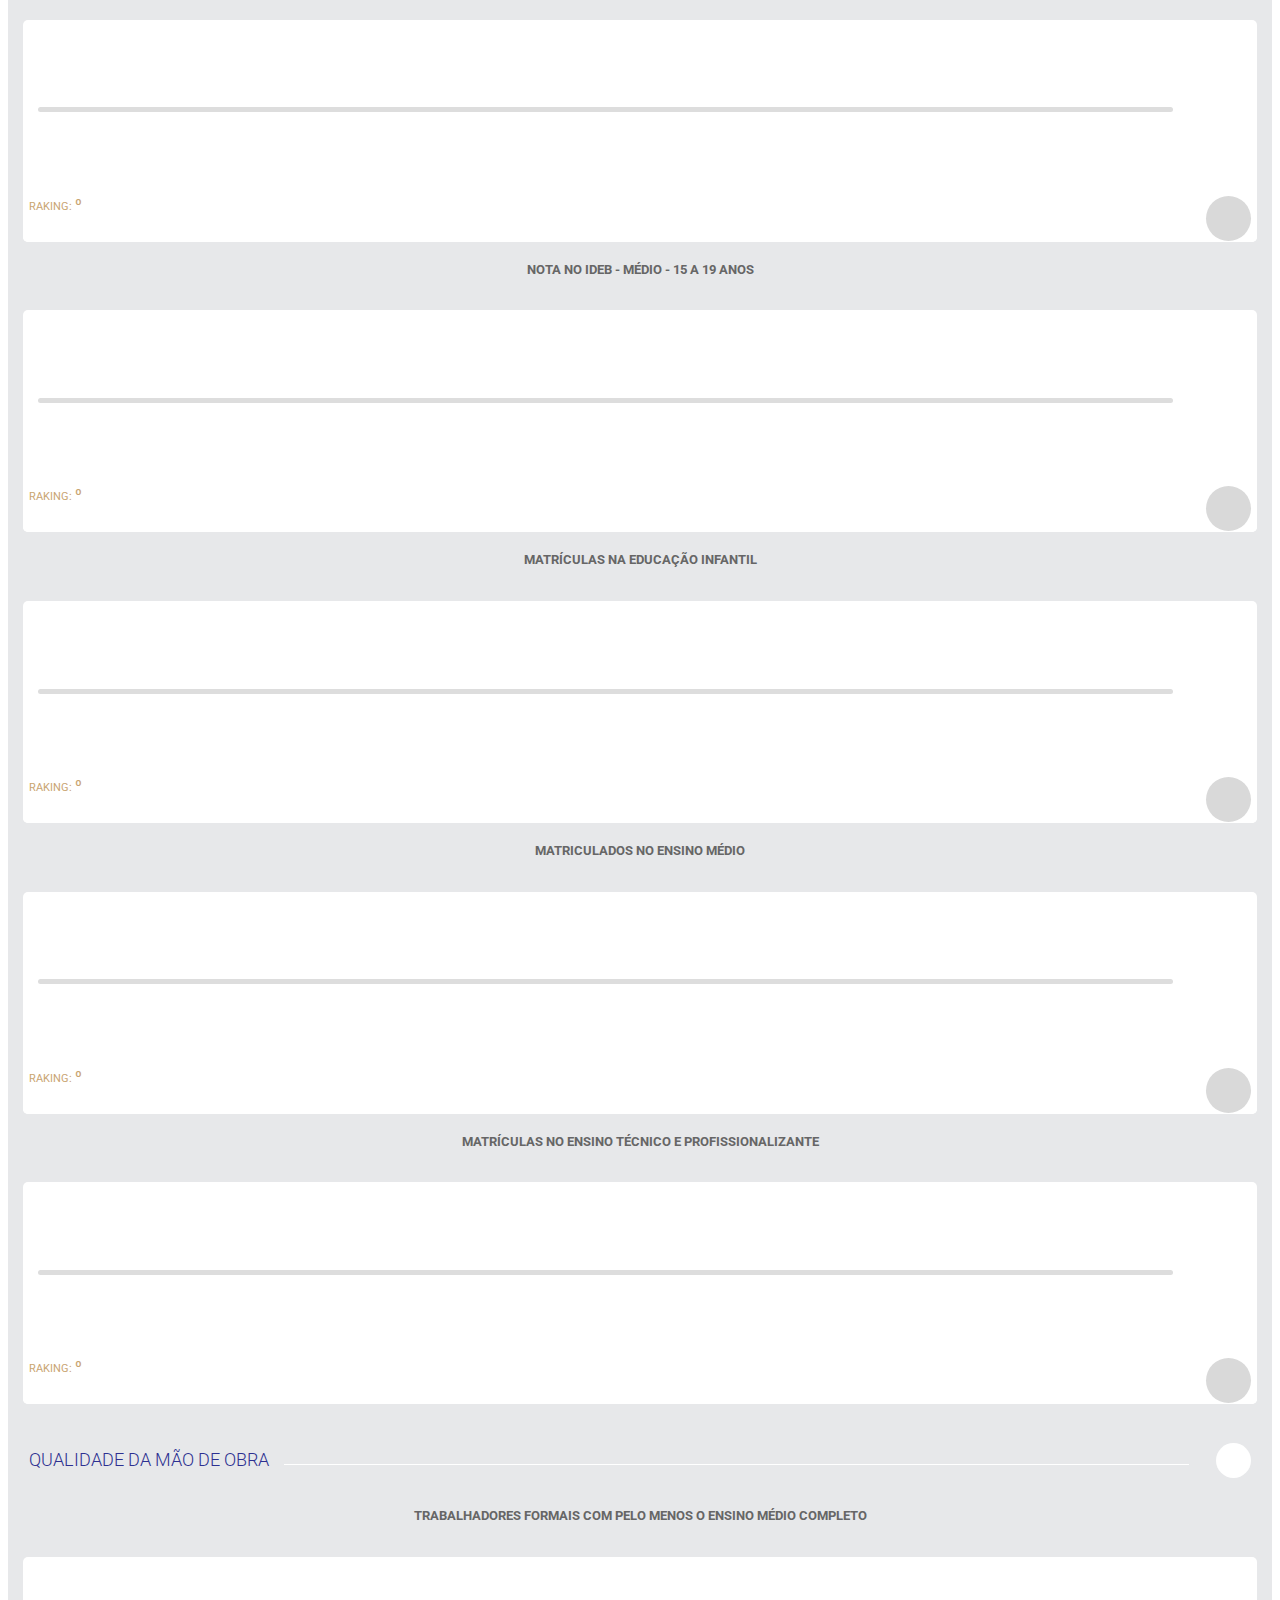
==== commit 148eb420: "att arredondar para cima" ====
--- a/index.html
+++ b/index.html
@@ -220,7 +220,7 @@
         <div class="cc-box-eixo-geral cc-borda-grande">
           <div class="row">
             <div class="col-12">
-              <h1 class="text-center cc-titulo-principal">Eixo <strong id="titulo-principal">Infraestrutura</strong>
+              <h1 class="text-center cc-titulo-principal"><strong id="titulo-principal">IAN</strong>
                 de&nbsp;<span data-municipio="" class="municipioName">"Vitoria"</span></h1>
               <nav class="navbar navbar-light navbar-expand-lg cc-segundo-menu d-block d-lg-none">
                 <div class="container-fluid"><a class="navbar-brand" href="#" data-toggle="collapse"
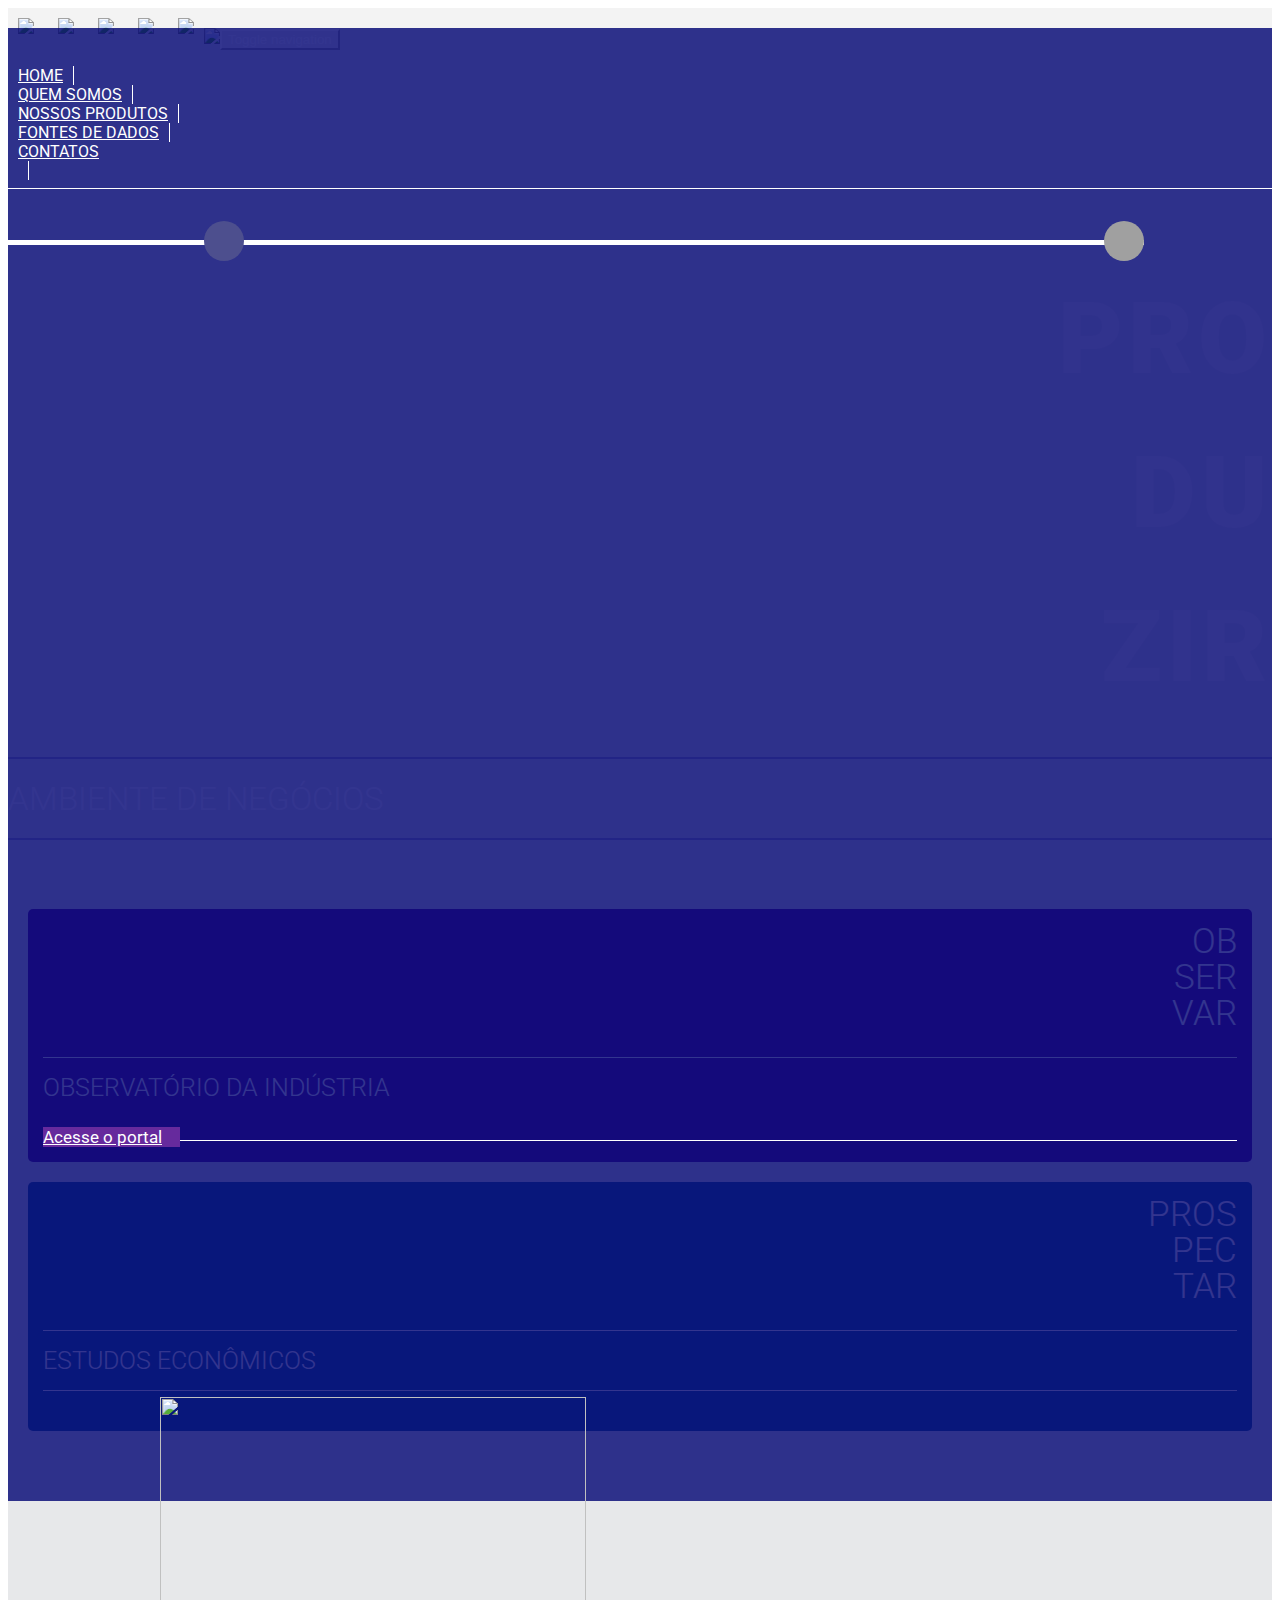
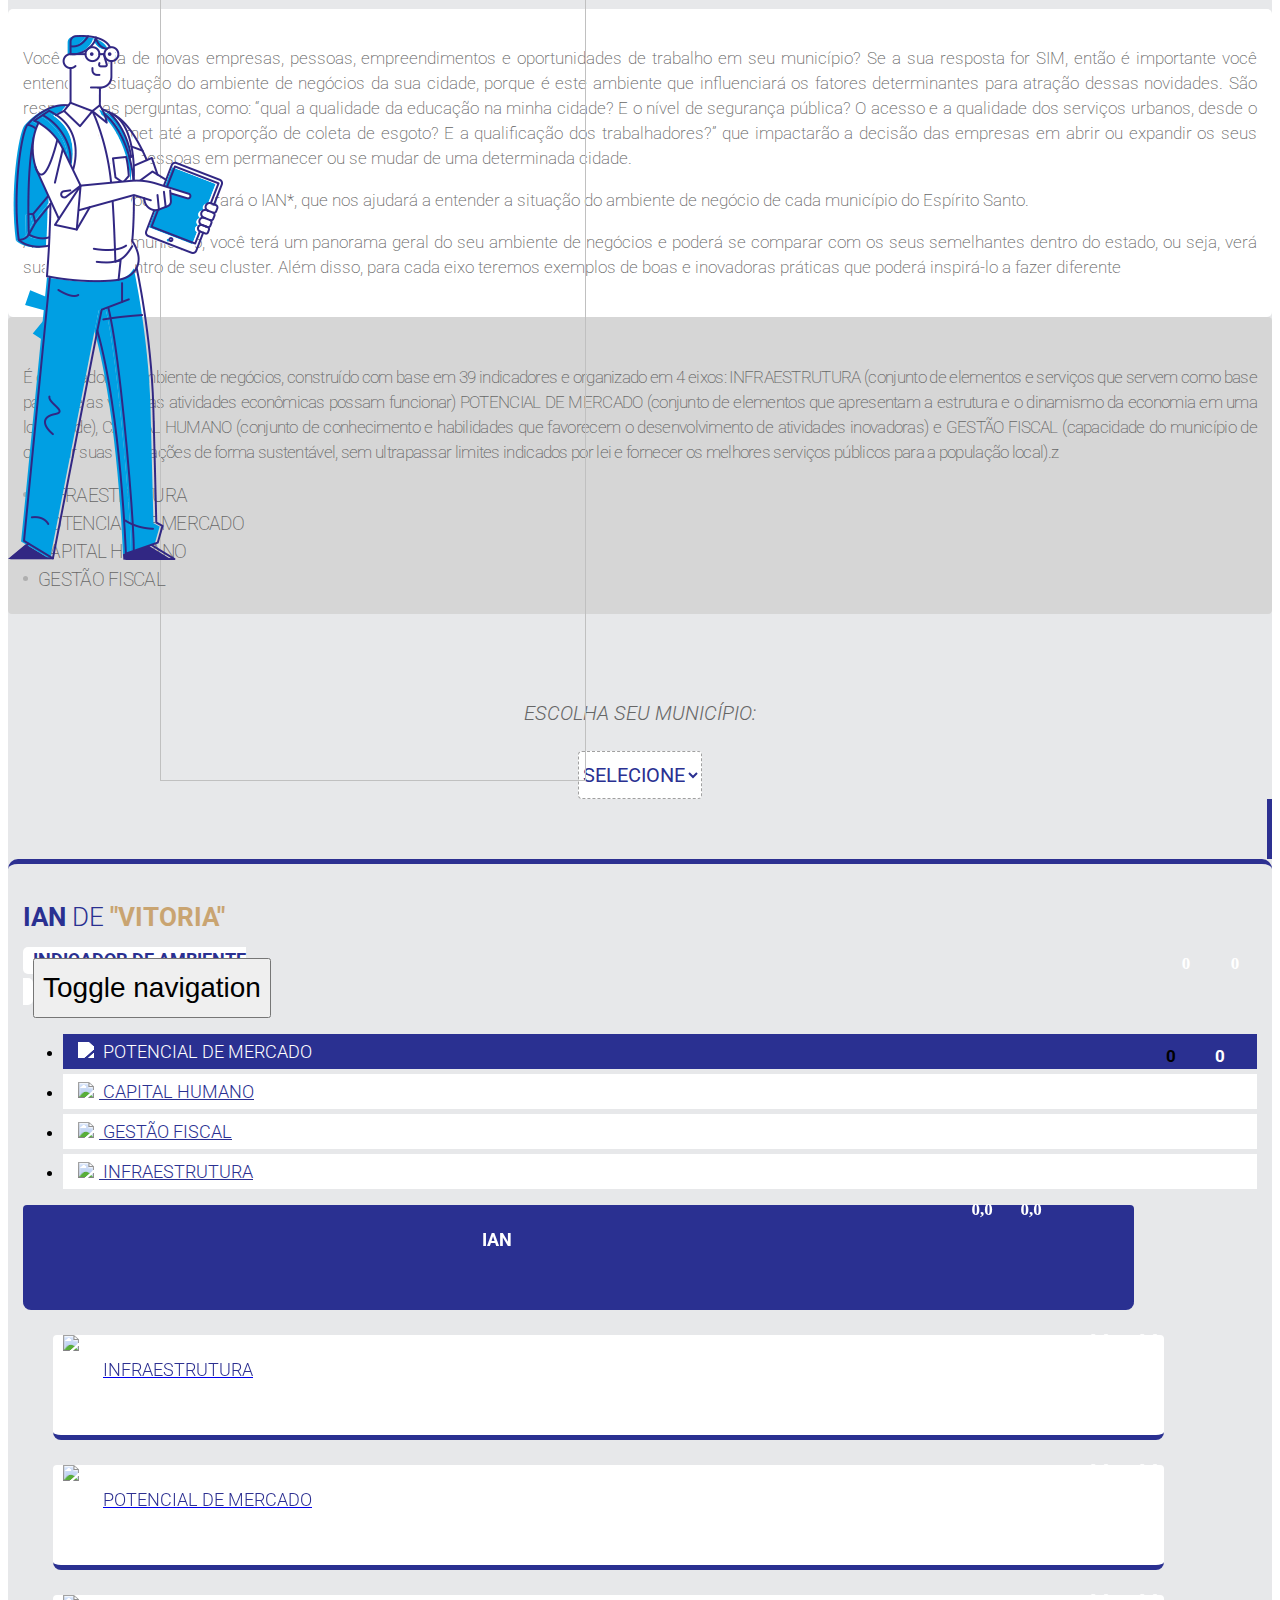
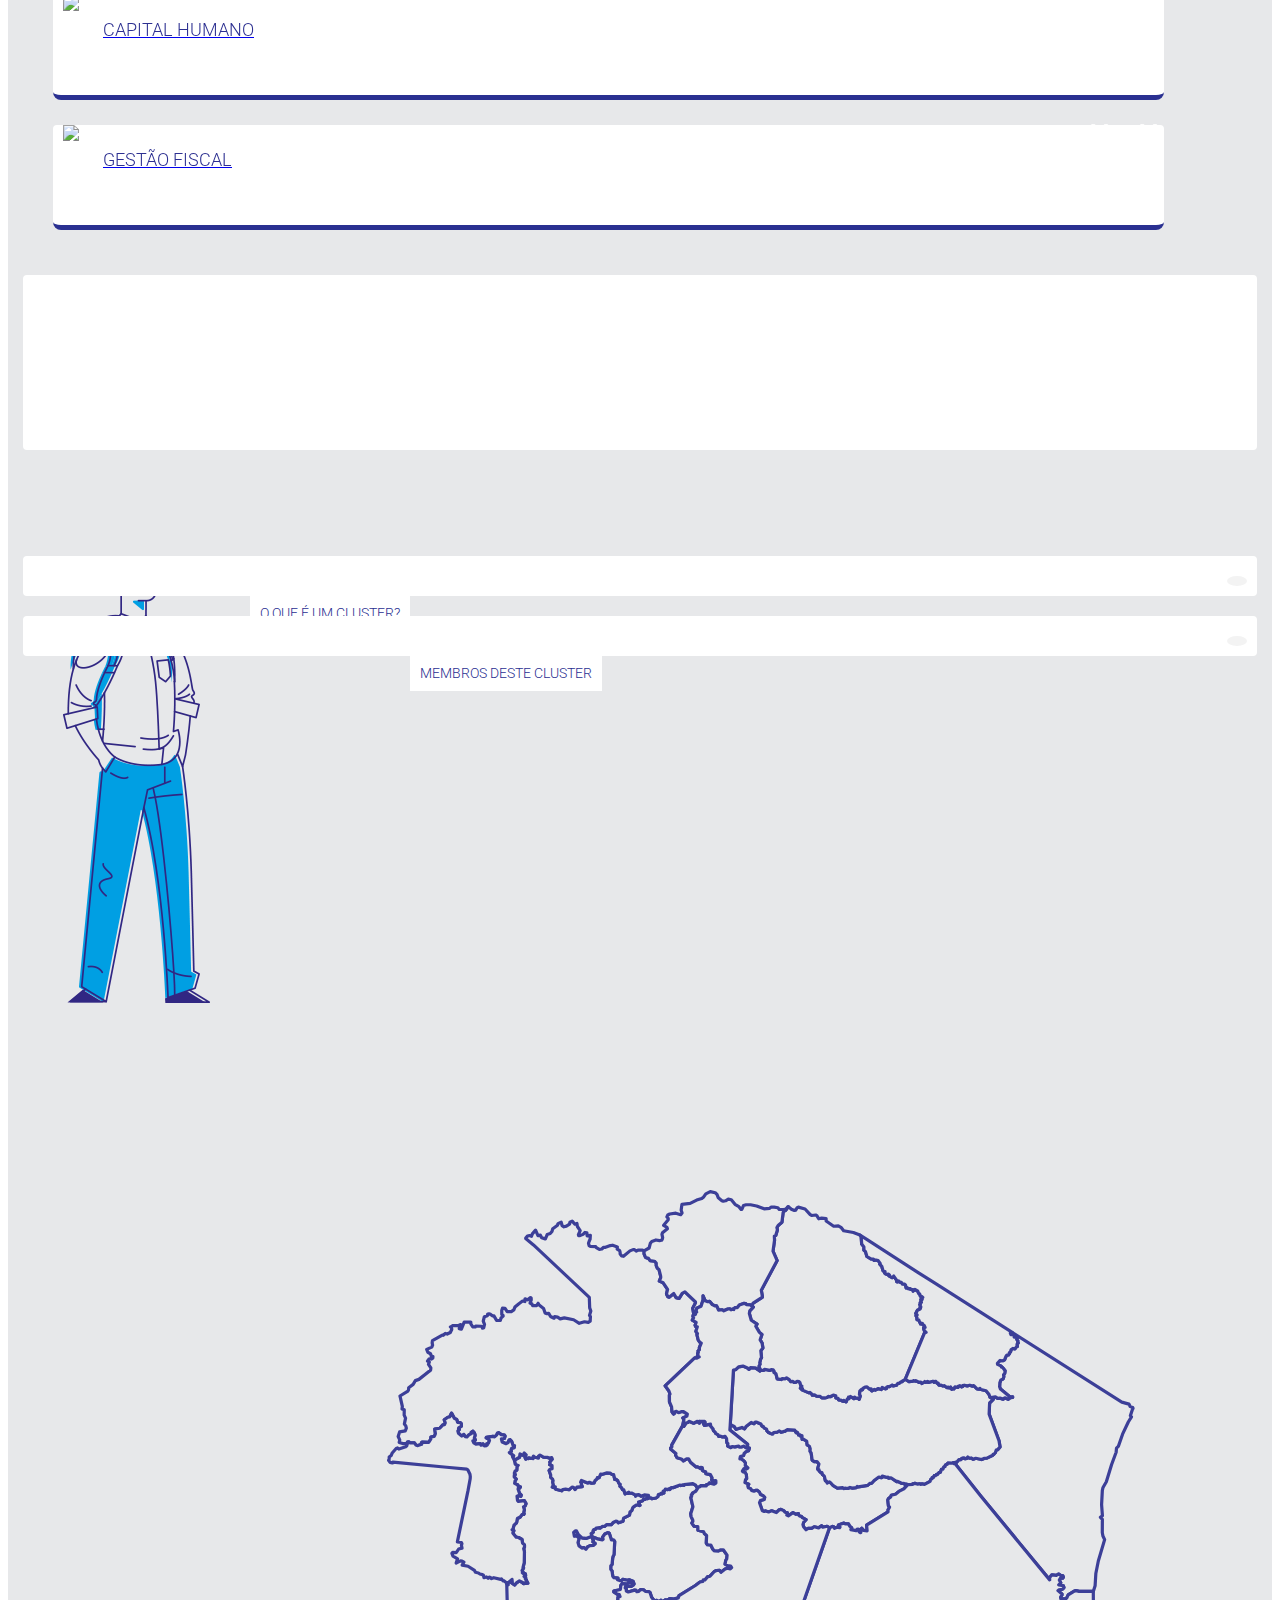
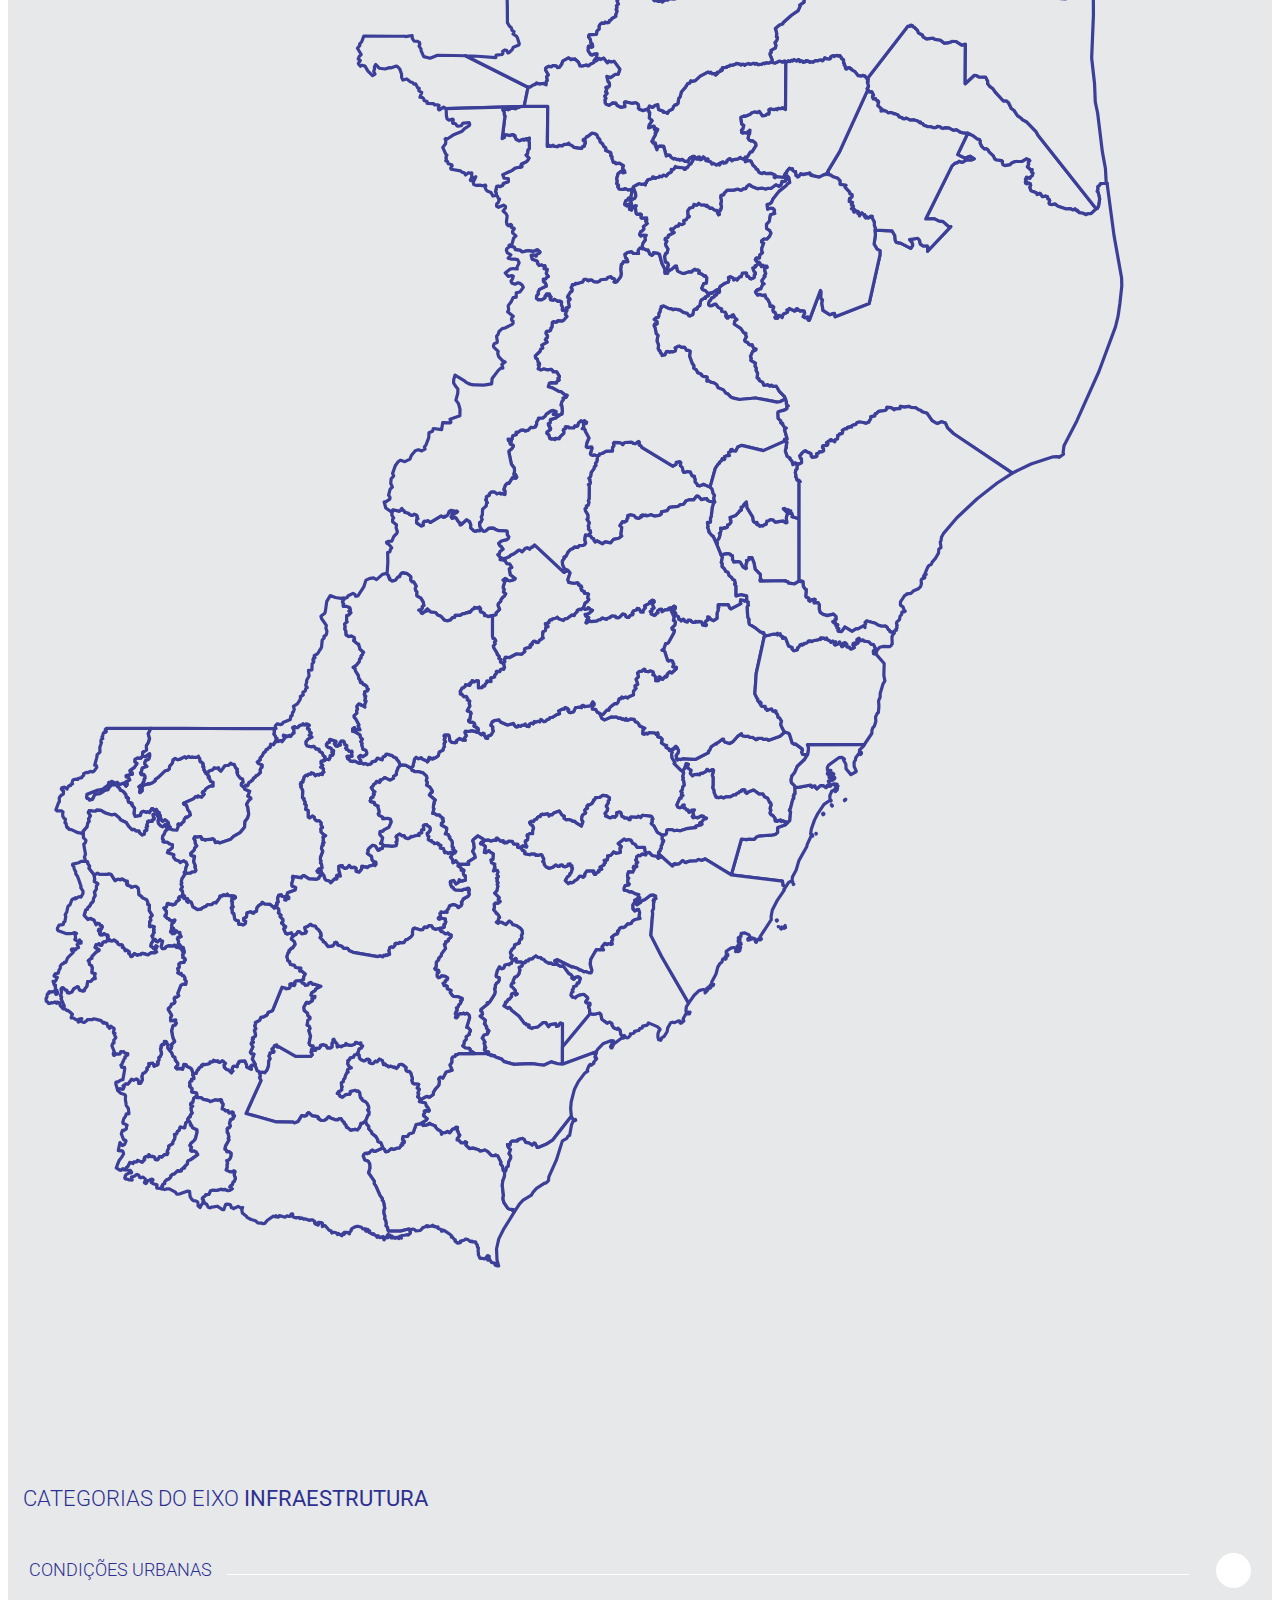
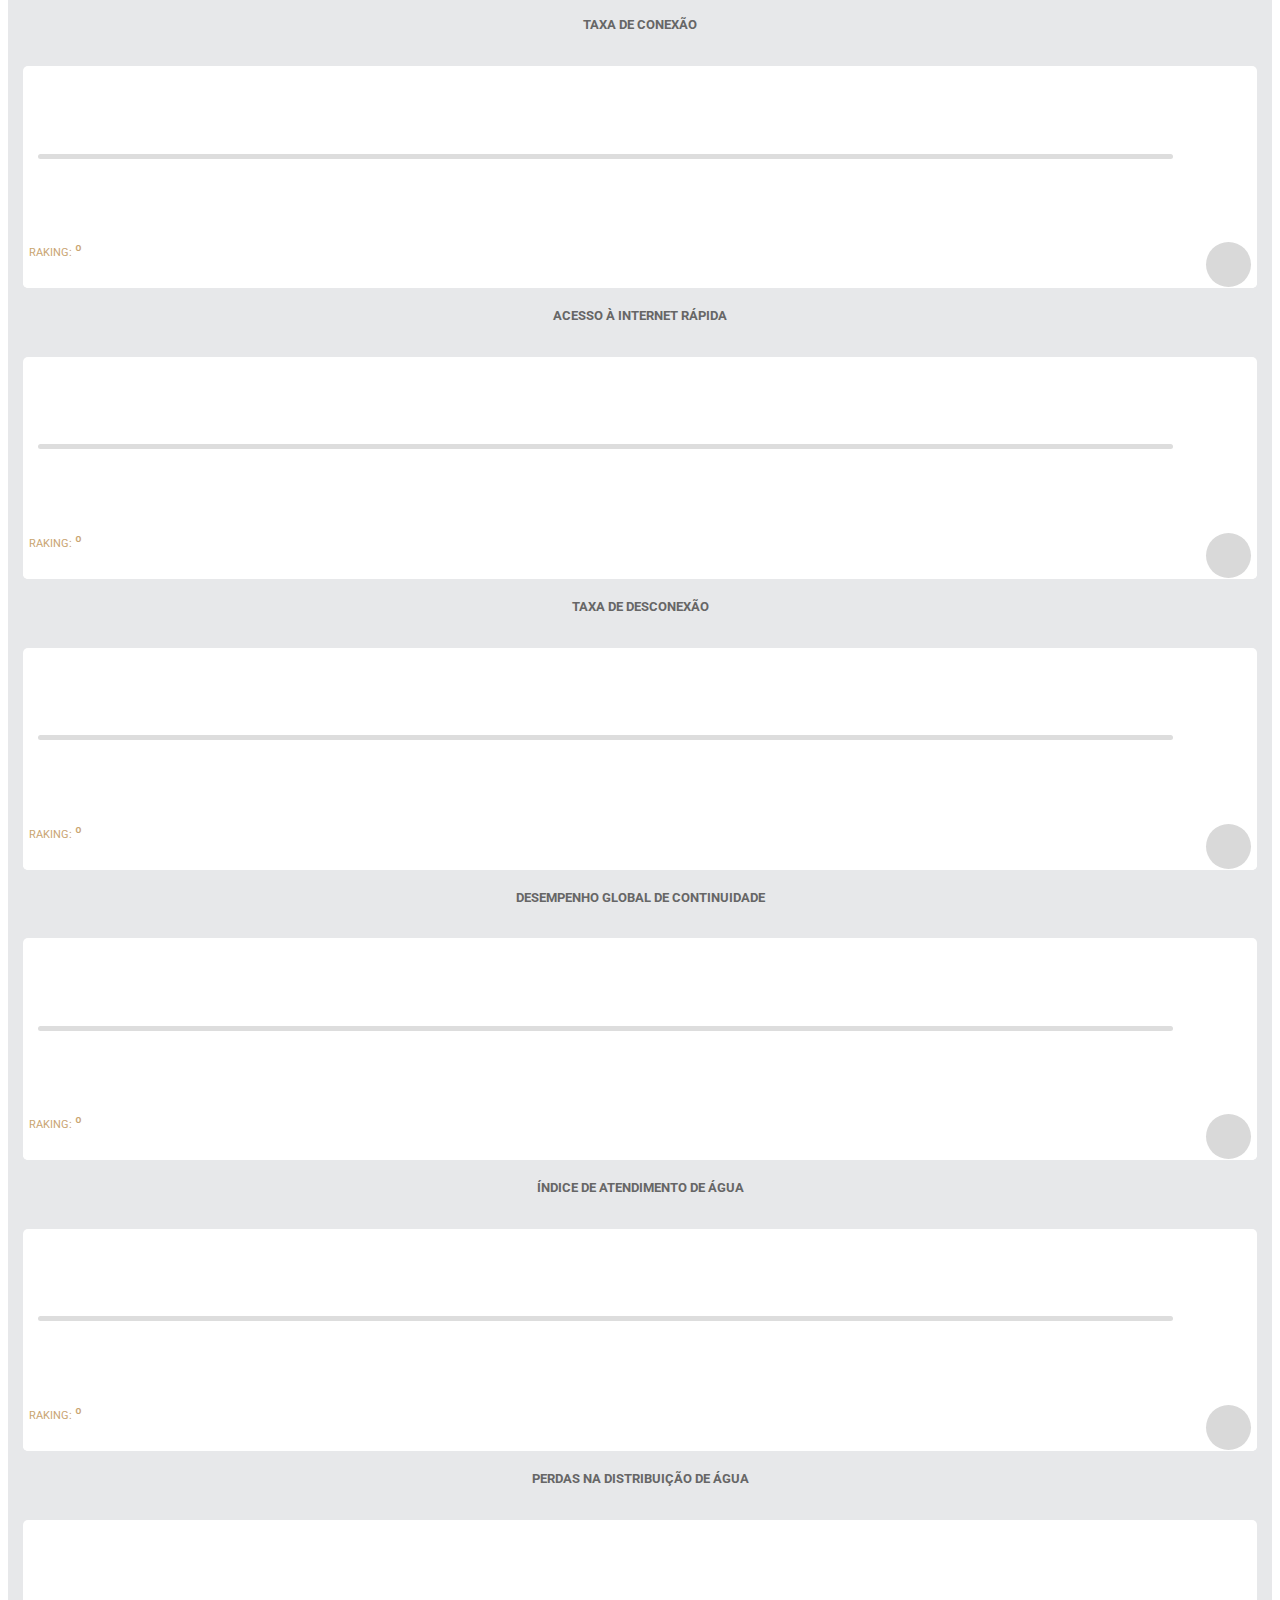
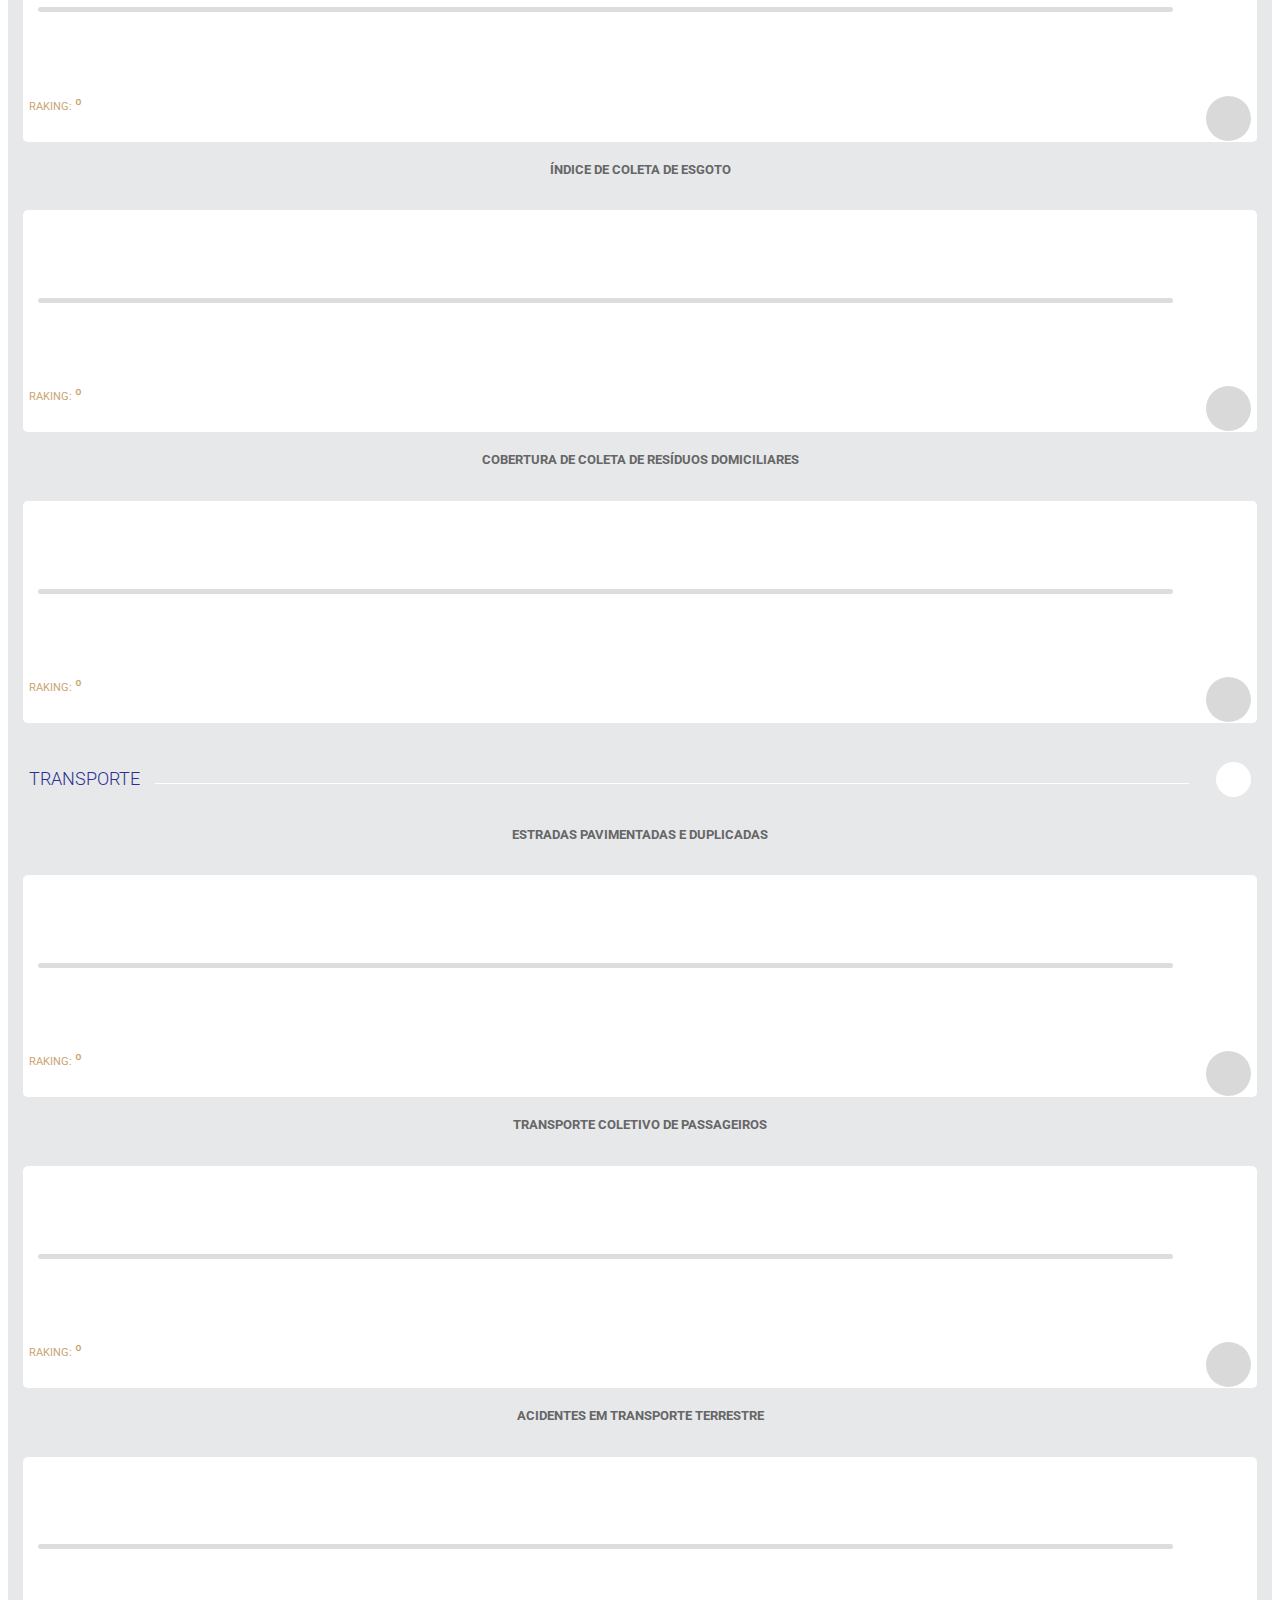
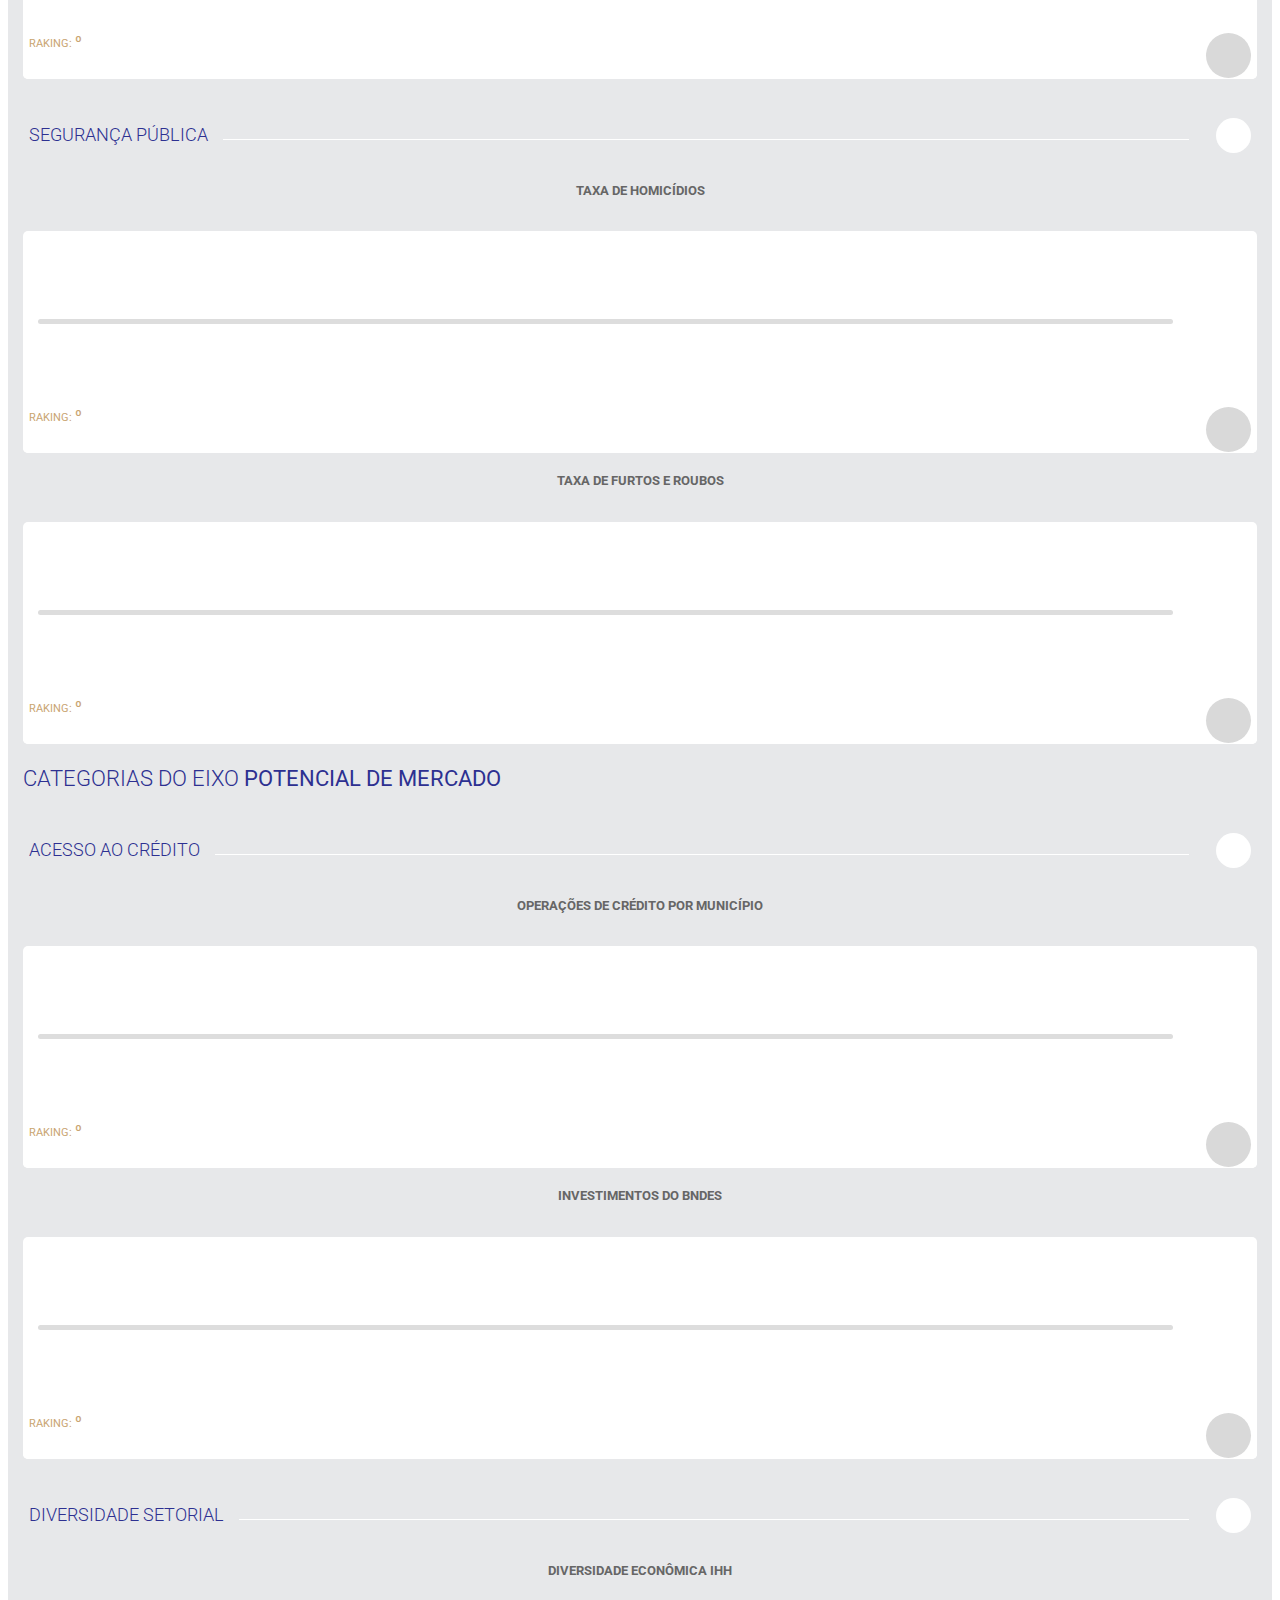
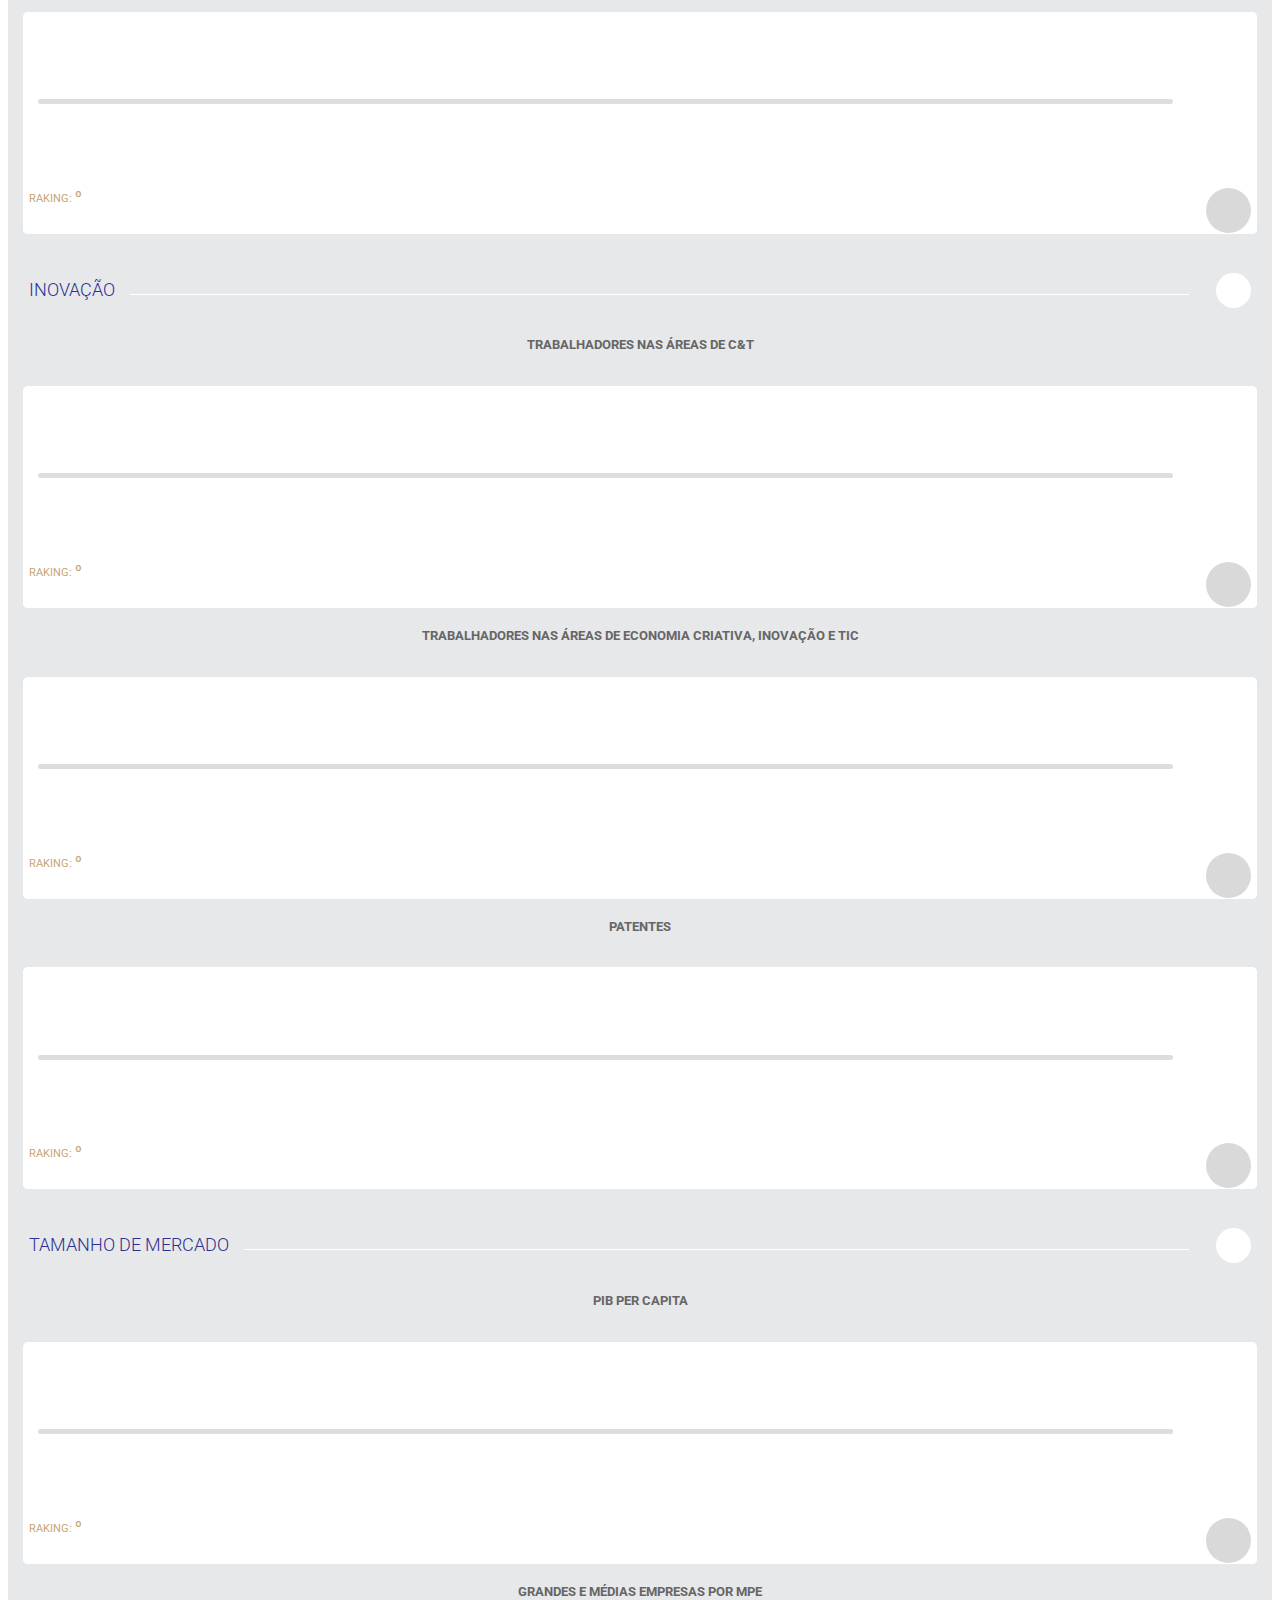
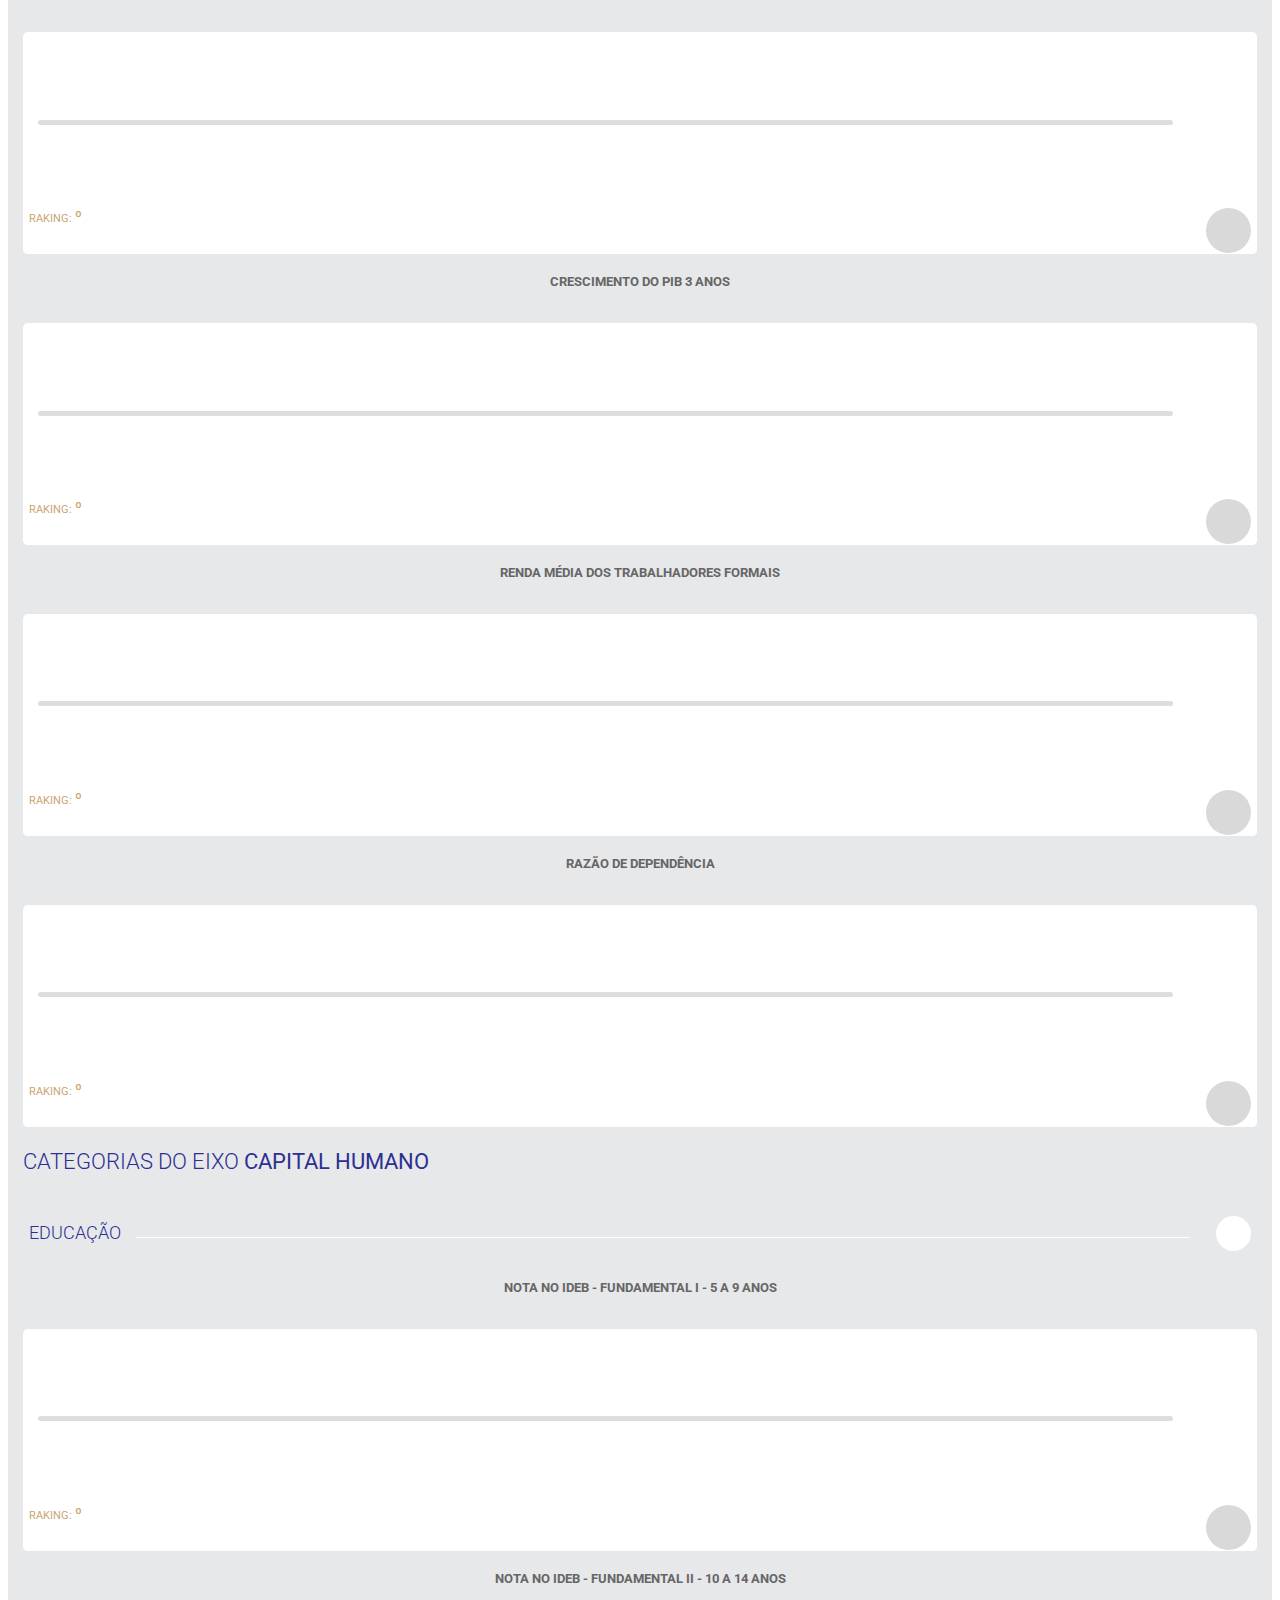
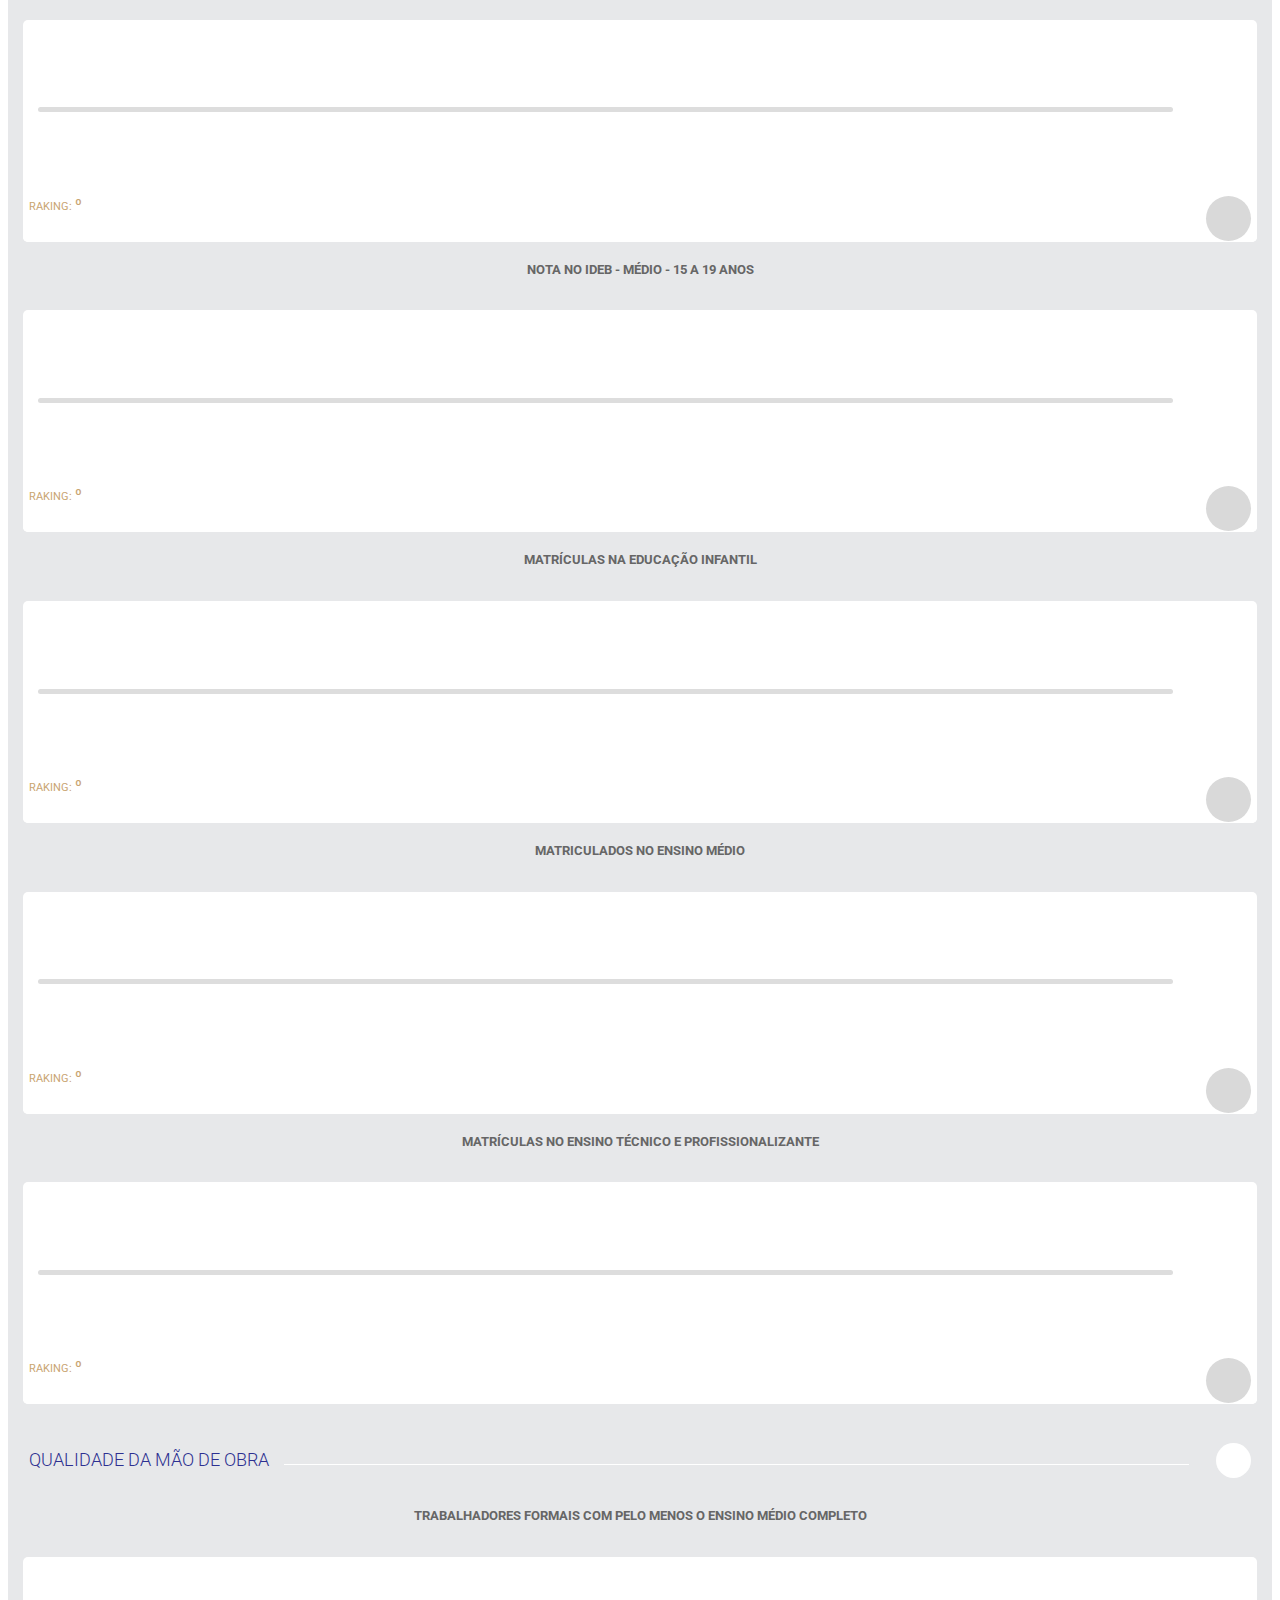
==== commit 084fd776: "att texto ian "Eixo"" ====
--- a/index.html
+++ b/index.html
@@ -219,9 +219,11 @@
       <div class="container">
         <div class="cc-box-eixo-geral cc-borda-grande">
           <div class="row">
-            <div class="col-12">
-              <h1 class="text-center cc-titulo-principal"><strong id="titulo-principal">IAN</strong>
-                de&nbsp;<span data-municipio="" class="municipioName">"Vitoria"</span></h1>
+              <div class="col-3">
+              </div>
+            <div class="col-9">
+              <h1 class="cc-titulo-principal"><strong id="titulo-principal">IAN</strong>
+                de&nbsp;<span style="font-weight: 700; color: #c9a471;">"<span data-municipio="" class="municipioName">Vitoria</span>"</span></h1>
               <nav class="navbar navbar-light navbar-expand-lg cc-segundo-menu d-block d-lg-none">
                 <div class="container-fluid"><a class="navbar-brand" href="#" data-toggle="collapse"
                     data-target="#navcol-2"><span class="cc-imagem-texto">Indicador de ambiente</span>
@@ -284,7 +286,7 @@
                 <div class="sidebar__inner">
                   <div class="cc-box-card-menu d-none d-lg-block">
                     <div class="cc-linha">
-                      <div class="nav flex-column nav-pills" id="menu-session" data-session="infraestrutura" role="tablist" aria-orientation="vertical">
+                      <div class="nav flex-column nav-pills" id="menu-session" data-session="ian" role="tablist" aria-orientation="vertical">
                         <a class="" id="v-pills-ian-tab" data-toggle="pill" href="#v-pills-ian" role="tab" aria-controls="v-pills-ian" aria-selected="true">
                           <div class="cc-box-card active cc-card-principal">
                             <span data-cpos_ian="" class="d-block cc-ranking">0,0</span>
@@ -319,7 +321,7 @@
                             <div class="cc-descricao">
                               <figure class="figure cc-box-imagem"><img class="img-fluid figure-img"
                                   src="assets/img/icone-moeda.png"></figure>
-                              <h4 class="cc-titulo-menu-eixo">Pontecial de Mercado</h4>
+                              <h4 class="cc-titulo-menu-eixo">Potencial de Mercado</h4>
                             </div>
                           </div>
                         </a>
